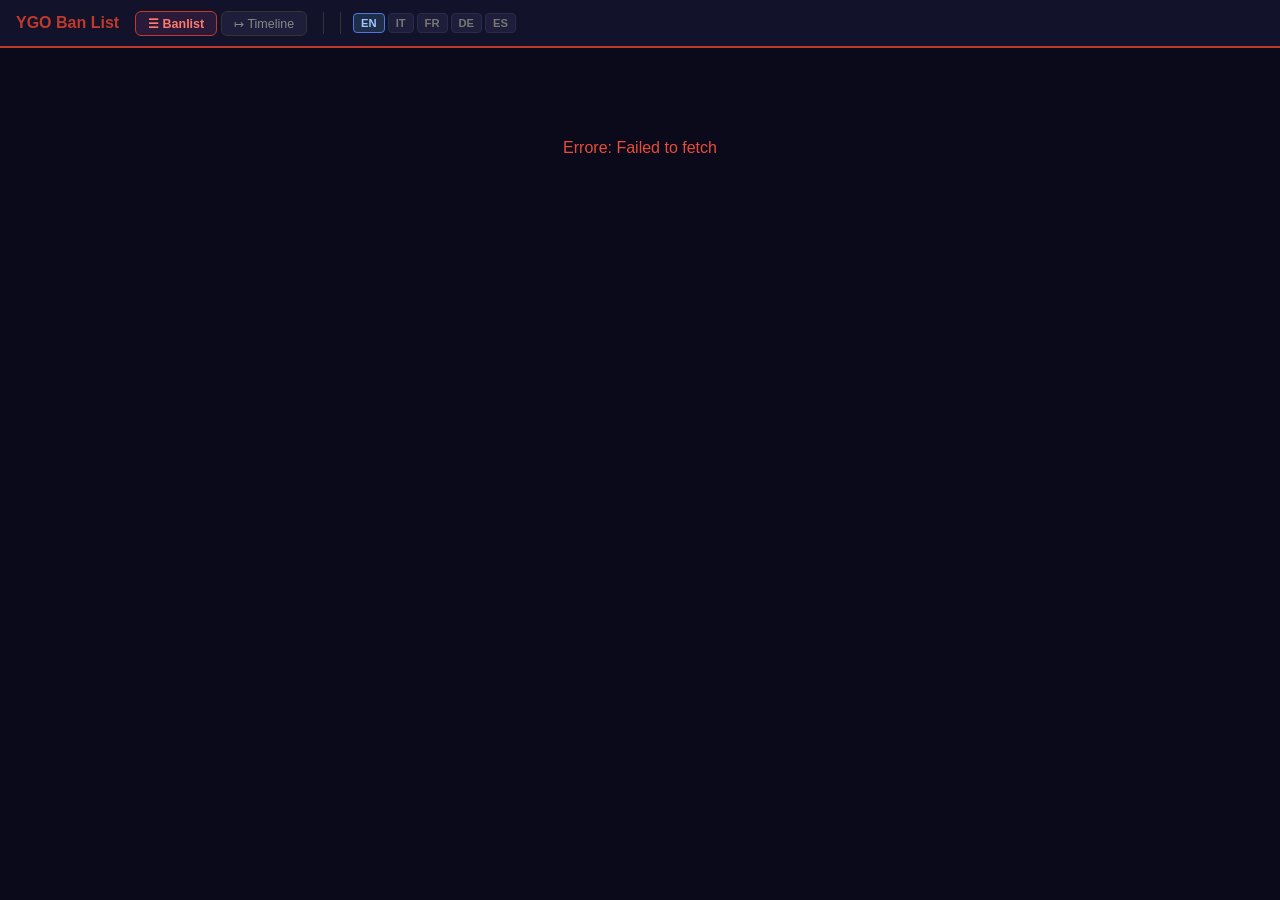
==== banlist_timeline.html @ 9d5bcd95 "Initial deploy: YGO Database web application - index.html: landing page with section cards - banlist" ====
<!DOCTYPE html>
<html lang="en">
<head>
<meta charset="UTF-8">
<meta name="viewport" content="width=device-width, initial-scale=1.0">
<title>YuGiOh TCG Ban List Timeline</title>
<link rel="stylesheet" href="lang.css">
<style>
  * { box-sizing: border-box; margin: 0; padding: 0; }
  body { font-family: 'Segoe UI', sans-serif; background: #0d0d1a; color: #e0e0e0; overflow: hidden; }

  /* ── Filters bar (single top bar) ─────────────────────────────────── */
  #filters {
    display: flex; align-items: center; gap: 8px; flex-wrap: nowrap;
    padding: 8px 16px;
    background: #12122a;
    border-bottom: 2px solid #c0392b;
    height: 48px;
    overflow: hidden;
  }
  #app-title {
    font-size: 1rem; font-weight: bold; color: #c0392b;
    white-space: nowrap; margin-right: 8px; flex: 0 0 auto;
  }
  .filter-sep { width: 1px; height: 22px; background: #333; margin: 0 4px; flex: 0 0 auto; }

  /* Status legend buttons */
  .status-btn {
    display: flex; align-items: center; gap: 5px;
    background: #1e1e3a; border: 1px solid #444;
    border-radius: 6px; padding: 4px 10px; font-size: 0.78rem;
    cursor: pointer; transition: all 0.15s; white-space: nowrap; flex: 0 0 auto;
    color: #e0e0e0;
  }
  .status-btn .dot { width: 9px; height: 9px; border-radius: 50%; }
  .status-btn:hover { background: #2a2a4a; color: #fff; }
  .status-btn.active-0 { background: rgba(192,57,43,0.3); border-color: #c0392b; color: #fff; }
  .status-btn.active-1 { background: rgba(230,126,34,0.3); border-color: #e67e22; color: #fff; }
  .status-btn.active-2 { background: rgba(240,180,41,0.3); border-color: #f0b429; color: #fff; }

  /* Type buttons */
  .filter-btn {
    background: #1e1e3a; color: #e0e0e0; border: 1px solid #444;
    border-radius: 6px; padding: 4px 12px; font-size: 0.78rem;
    cursor: pointer; transition: all 0.15s; white-space: nowrap; flex: 0 0 auto;
  }
  .filter-btn:hover { background: #2a2a5a; }
  .filter-btn.active-spell { background: #1a5a9a; border-color: #4a9adf; color: #fff; }
  .filter-btn.active-trap  { background: #6a1a4a; border-color: #df4a9a; color: #fff; }

  #monster-filter {
    background: #1e1e3a; color: #e0e0e0; border: 1px solid #444;
    border-radius: 6px; padding: 4px 8px; font-size: 0.78rem;
    cursor: pointer; flex: 0 0 auto;
  }
  #monster-filter.active { border-color: #f0b429; color: #f0b429; }

  #search-box {
    background: #1e1e3a; color: #e0e0e0; border: 1px solid #444;
    border-radius: 6px; padding: 4px 10px; font-size: 0.78rem;
    width: 180px; flex: 0 0 auto;
  }
  #card-count { font-size: 0.75rem; color: #888; margin-left: auto; flex: 0 0 auto; white-space: nowrap; }

  /* ── Chart layout ──────────────────────────────────────────────────── */
  #chart-container {
    display: flex;
    height: calc(100vh - 48px);
    overflow: hidden;
  }

  /* Y axis */
  #y-axis {
    flex: 0 0 240px;
    display: flex; flex-direction: column;
    overflow: hidden;
    background: #111125;
    border-right: 2px solid #2a2a4a;
  }
  #y-header-top, #y-header {
    height: 60px; flex: 0 0 60px;
    background: #1a1a2e;
    display: flex; align-items: center;
    padding: 0 12px;
    font-size: 0.75rem; color: #888; font-weight: bold; letter-spacing: 0.04em;
  }
  #y-header-top { border-bottom: 1px solid #333; }
  #y-header     { border-top:    1px solid #333; }
  #y-scroll {
    flex: 1; overflow-y: auto; overflow-x: hidden;
    scrollbar-width: none;
  }
  #y-scroll::-webkit-scrollbar { display: none; }
  .card-label {
    height: 28px;
    display: flex; align-items: center;
    padding: 0 12px;
    font-size: 0.75rem;
    cursor: pointer;
    white-space: nowrap; overflow: hidden; text-overflow: ellipsis;
    border-bottom: 1px solid #181828;
    transition: background 0.12s;
    user-select: none;
  }
  .card-label:nth-child(even) { background: #0f0f20; }
  .card-label:nth-child(odd)  { background: #0d0d1a; }
  .card-label:hover { background: #252545 !important; color: #f0c040; }

  /* X scroll area */
  #x-scroll-wrapper {
    flex: 1;
    display: flex; flex-direction: column;
    overflow: hidden;
  }

  /* Top date header */
  #x-header-top {
    flex: 0 0 60px; height: 60px;
    display: flex; flex-direction: column;
    background: #1a1a2e;
    border-bottom: 1px solid #333;
    overflow-x: hidden;
  }
  /* Bottom date header */
  #x-header {
    flex: 0 0 60px; height: 60px;
    display: flex; flex-direction: column;
    background: #1a1a2e;
    border-top: 1px solid #333;
    overflow-x: hidden;
  }
  #x-header-months-top, #x-header-months {
    display: flex; height: 36px; flex: 0 0 36px;
  }
  #x-header-years-top, #x-header-years {
    display: flex; height: 24px; flex: 0 0 24px;
  }
  .month-cell {
    width: 56px; min-width: 56px; height: 36px;
    font-size: 0.68rem; color: #ccc;
    display: flex; align-items: center; justify-content: center;
    border-right: 1px solid #222236;
    white-space: nowrap; overflow: hidden;
    flex: 0 0 56px;
  }
  .month-cell.year-boundary { border-right: 2px solid #4a4a8a; }
  .year-cell {
    height: 24px;
    font-size: 0.74rem; font-weight: bold; color: #f0b429;
    display: flex; align-items: center; justify-content: center;
    border-right: 2px solid #4a4a8a;
    background: #13132a;
    white-space: nowrap; overflow: hidden;
    flex: 0 0 auto;
  }

  /* Rows */
  #x-rows-wrapper {
    flex: 1; overflow: auto;
    position: relative;
  }
  #x-rows-wrapper::-webkit-scrollbar { height: 7px; width: 7px; background: #111; }
  #x-rows-wrapper::-webkit-scrollbar-thumb { background: #3a3a5a; border-radius: 4px; }
  #rows-container {
    display: flex; flex-direction: column;
    min-width: max-content;
    position: relative;
  }
  .chart-row {
    height: 28px; display: flex;
    border-bottom: 1px solid #181828;
  }
  .chart-row:nth-child(even) { background: #0f0f20; }
  .chart-row:nth-child(odd)  { background: #0d0d1a; }
  .chart-row:hover { filter: brightness(1.18); }
  .chart-cell {
    width: 56px; min-width: 56px; height: 28px;
    border-right: 1px solid #161626;
    flex: 0 0 56px;
  }
  .chart-cell.year-boundary { border-right: 2px solid #4a4a8a; }
  .cell-forbidden   { background: #c0392b; }
  .cell-limited     { background: #e67e22; }
  .cell-semilimited { background: #f0b429; }

  /* Column guide */
  #col-guide {
    position: absolute; top: 0; width: 1px; height: 100%;
    background: rgba(255,255,255,0.12);
    pointer-events: none; display: none;
    z-index: 5;
  }

  /* Cell tooltip */
  #cell-tooltip {
    position: fixed; display: none;
    background: #1e1e3a; border: 1px solid #444;
    border-radius: 6px; padding: 5px 10px;
    font-size: 0.75rem; color: #e0e0e0;
    pointer-events: none; z-index: 150;
    white-space: nowrap;
    box-shadow: 0 2px 8px rgba(0,0,0,0.5);
  }
  #cell-tooltip .tt-status { font-weight: bold; }
  #cell-tooltip .tt-date   { color: #aaa; font-size: 0.7rem; margin-top: 2px; }

  /* Popup */
  #popup-overlay {
    display: none; position: fixed; inset: 0;
    background: rgba(0,0,0,0.75); z-index: 100;
    align-items: center; justify-content: center;
  }
  #popup-overlay.active { display: flex; }
  #popup {
    background: #1a1a2e; border: 1px solid #c0392b;
    border-radius: 10px; padding: 24px;
    max-width: 780px; width: 94%;
    display: flex; gap: 20px;
    position: relative; max-height: 90vh; overflow-y: auto;
  }
  #popup-close {
    position: absolute; top: 10px; right: 14px;
    background: none; border: none; color: #aaa;
    font-size: 1.4rem; cursor: pointer; line-height: 1;
  }
  #popup-close:hover { color: #c0392b; }
  #popup-img {
    flex: 0 0 160px;
    display: flex; align-items: flex-start; justify-content: center;
  }
  #popup-img img {
    width: 160px; border-radius: 6px; border: 1px solid #444;
    object-fit: cover; cursor: zoom-in;
    transition: transform 0.15s, box-shadow 0.15s;
  }
  #popup-img img:hover { transform: scale(1.04); box-shadow: 0 0 12px rgba(240,180,41,0.4); }
  #popup-img .no-img {
    width: 160px; height: 220px; background: #2a2a4a; border-radius: 6px;
    display: flex; align-items: center; justify-content: center;
    font-size: 0.7rem; color: #666;
  }
  #zoom-overlay {
    display: none; position: fixed; inset: 0;
    background: rgba(0,0,0,0.92); z-index: 200;
    align-items: center; justify-content: center; cursor: zoom-out;
  }
  #zoom-overlay.active { display: flex; }
  #zoom-overlay img {
    max-width: min(421px, 90vw); max-height: 90vh;
    border-radius: 10px; border: 2px solid #f0b429;
    box-shadow: 0 0 40px rgba(240,180,41,0.3);
    pointer-events: none;
  }
  #popup-info { flex: 1; }
  #popup-name { font-size: 1.25rem; font-weight: bold; color: #f0b429; margin-bottom: 8px; }
  #popup-meta { font-size: 0.85rem; color: #aaa; margin-bottom: 12px; line-height: 1.6; }
  #popup-desc { font-size: 0.88rem; line-height: 1.6; color: #ccc; }
  #popup-history { margin-top: 12px; }
  #popup-history h4 { font-size: 0.85rem; color: #888; margin-bottom: 8px; }
  .history-entry { display: flex; align-items: center; gap: 8px; font-size: 0.82rem; margin-bottom: 5px; }
  .history-dot { width: 10px; height: 10px; border-radius: 50%; flex: 0 0 10px; }
  .dot-0 { background: #c0392b; }
  .dot-1 { background: #e67e22; }
  .dot-2 { background: #f0b429; }

  /* ── Mode toggle ─────────────────────────────────────────────────── */
  #mode-toggle {
    display: flex; gap: 4px; flex: 0 0 auto; margin-right: 4px;
  }
  .mode-btn {
    background: #1e1e3a; color: #888; border: 1px solid #333;
    border-radius: 6px; padding: 4px 12px; font-size: 0.78rem;
    cursor: pointer; transition: all 0.15s; white-space: nowrap;
  }
  .mode-btn:hover { background: #2a2a4a; color: #ccc; }
  .mode-btn.active { background: #2a1a3a; border-color: #c0392b; color: #ff7a6a; font-weight: bold; }

  /* ── Banlist view ────────────────────────────────────────────────── */
  #view-banlist {
    display: none;
    height: calc(100vh - 48px);
    overflow-y: auto;
    background: #0a0a1a;
  }
  #view-banlist.visible { display: block; }
  #view-timeline.hidden { display: none; }

  #bl-loading {
    display: flex; flex-direction: column; align-items: center; justify-content: center;
    height: 200px; gap: 14px; color: #888;
  }
  .bl-spinner {
    width: 40px; height: 40px;
    border: 3px solid #222; border-top-color: #c0392b;
    border-radius: 50%; animation: spin 0.8s linear infinite;
  }
  @keyframes spin { to { transform: rotate(360deg); } }

  .bl-stats {
    display: flex; gap: 16px; padding: 16px 24px;
    background: #0f0f20; border-bottom: 1px solid #1a1a2a; flex-wrap: wrap;
  }
  .bl-stat { flex: 1; min-width: 120px; padding: 12px 16px; border-radius: 8px; text-align: center; }
  .bl-stat.s-forbidden { background: #1e0000; border: 1px solid #c0392b; }
  .bl-stat.s-limited   { background: #1a1000; border: 1px solid #e67e22; }
  .bl-stat.s-semi      { background: #1a1400; border: 1px solid #f0b429; }
  .bl-stat.s-total     { background: #080818; border: 1px solid #3a5aaa; }
  .bl-stat .bl-num { font-size: 1.8rem; font-weight: bold; }
  .bl-stat .bl-lbl { font-size: 0.75rem; color: #888; margin-top: 2px; }
  .bl-stat.s-forbidden .bl-num { color: #e74c3c; }
  .bl-stat.s-limited   .bl-num { color: #e67e22; }
  .bl-stat.s-semi      .bl-num { color: #f0b429; }
  .bl-stat.s-total     .bl-num { color: #7f9cf5; }

  .bl-charts { display: grid; grid-template-columns: 1fr 1fr; gap: 16px; padding: 16px 24px; }
  .bl-chart-box { background: #0f0f20; border-radius: 10px; padding: 16px; border: 1px solid #1a1a2a; }
  .bl-chart-box h2 { font-size: 0.8rem; color: #666; margin-bottom: 10px; text-transform: uppercase; letter-spacing: 1px; }
  .bl-chart-wrap { position: relative; height: 220px; }

  .bl-table-section { padding: 0 24px 24px; }
  .bl-table-section h2 { font-size: 0.85rem; color: #666; margin-bottom: 10px; text-transform: uppercase; letter-spacing: 1px; padding-top: 8px; }
  .bl-filters { display: flex; gap: 8px; margin-bottom: 10px; flex-wrap: wrap; align-items: center; }
  .bl-filters input {
    padding: 5px 12px; border-radius: 6px; border: 1px solid #2a2a3a;
    background: #111; color: #fff; font-size: 0.82rem; flex: 1; min-width: 160px;
  }
  .bl-fbtn {
    padding: 5px 12px; border-radius: 6px; border: 1px solid #2a2a3a;
    background: #111; color: #777; cursor: pointer; font-size: 0.78rem; transition: all 0.12s;
  }
  .bl-fbtn:hover, .bl-fbtn.active { color: #fff; }
  .bl-fbtn.f-all.active     { background: #10103a; border-color: #4466ff; color: #88aaff; }
  .bl-fbtn.f-forbidden.active { background: #1e0000; border-color: #c0392b; color: #ff6b5b; }
  .bl-fbtn.f-limited.active   { background: #1a1200; border-color: #e67e22; color: #ffaa55; }
  .bl-fbtn.f-semi.active      { background: #1a1400; border-color: #f0b429; color: #f0b429; }
  .bl-count { color: #555; font-size: 0.8rem; margin-bottom: 8px; }
  table.bl-tbl { width: 100%; border-collapse: collapse; font-size: 0.83rem; }
  table.bl-tbl th {
    background: #111125; color: #666; padding: 8px 10px; text-align: left;
    font-weight: 600; text-transform: uppercase; font-size: 0.7rem;
    letter-spacing: 0.5px; cursor: pointer; user-select: none; white-space: nowrap;
  }
  table.bl-tbl th:hover { color: #bbb; }
  table.bl-tbl td { padding: 7px 10px; border-bottom: 1px solid #141424; }
  table.bl-tbl tr[data-bi]:hover td { background: #111125; cursor: pointer; }
  table.bl-tbl tr:nth-child(even) td { background: #0c0c1c; }
  .bl-badge { display: inline-block; padding: 2px 7px; border-radius: 4px; font-size: 0.72rem; font-weight: bold; }
  .bl-badge.Forbidden    { background: #1e0000; color: #e74c3c; border: 1px solid #c0392b; }
  .bl-badge.Limited      { background: #1a1000; color: #e67e22; border: 1px solid #e67e22; }
  .bl-badge.Semi-Limited { background: #1a1400; color: #f0b429; border: 1px solid #f0b429; }
  .bl-type { display: inline-block; padding: 2px 7px; border-radius: 4px; font-size: 0.72rem; }
  .bl-type.Monster { background: #1a0a00; color: #e67e22; border: 1px solid #7a3a00; }
  .bl-type.Spell   { background: #00100a; color: #1abc9c; border: 1px solid #0a5a3a; }
  .bl-type.Trap    { background: #12001a; color: #9b59b6; border: 1px solid #5a1a7a; }
  .bl-pagination { display: flex; gap: 6px; justify-content: center; margin-top: 12px; align-items: center; flex-wrap: wrap; }
  .bl-pagination button {
    padding: 4px 10px; border-radius: 5px; border: 1px solid #2a2a3a;
    background: #111; color: #888; cursor: pointer; font-size: 0.78rem;
  }
  .bl-pagination button:disabled { opacity: 0.3; cursor: default; }
  .bl-pagination button:not(:disabled):hover,
  .bl-pagination button.pactive { background: #151535; color: #fff; border-color: #4466ff; }
  .bl-updated { font-size: 0.72rem; color: #444; padding: 0 24px 6px; }
  #bl-date-bar {
    display: flex; align-items: center; gap: 10px;
    padding: 10px 24px 0; flex-wrap: wrap;
  }
  #bl-date-bar label { font-size: 0.78rem; color: #888; }
  #bl-date-sel {
    background: #1e1e3a; color: #e0e0e0; border: 1px solid #444;
    border-radius: 6px; padding: 4px 10px; font-size: 0.8rem; cursor: pointer;
    min-width: 160px;
  }
  #bl-date-sel:focus { outline: none; border-color: #c0392b; }
  #bl-date-info { font-size: 0.75rem; color: #555; }
</style>
</head>
<body>
<script src="https://cdn.jsdelivr.net/npm/chart.js@4.4.0/dist/chart.umd.min.js"></script>

<div id="filters">
  <span id="app-title">YGO Ban List</span>
  <div id="mode-toggle">
    <button class="mode-btn active" id="btn-mode-banlist" onclick="switchMode('banlist')">&#9776; Banlist</button>
    <button class="mode-btn" id="btn-mode-timeline" onclick="switchMode('timeline')">&#8614; Timeline</button>
  </div>
  <div class="filter-sep"></div>
  <div id="timeline-filters" style="display:flex;align-items:center;gap:8px;">
    <button class="status-btn" id="btn-s0" data-s="0"><span class="dot" style="background:#c0392b"></span>Forbidden</button>
    <button class="status-btn" id="btn-s1" data-s="1"><span class="dot" style="background:#e67e22"></span>Limited</button>
    <button class="status-btn" id="btn-s2" data-s="2"><span class="dot" style="background:#f0b429"></span>Semi-Limited</button>
    <div class="filter-sep"></div>
    <button class="filter-btn" id="btn-spell">Spell</button>
    <button class="filter-btn" id="btn-trap">Trap</button>
    <select id="monster-filter"><option value="">All Monsters</option></select>
    <div class="filter-sep"></div>
    <input id="search-box" type="text" placeholder="Search card name..." />
  </div>
  <span id="card-count"></span>
  <div class="filter-sep"></div>
  <div id="lang-container"></div>
</div>

<div id="chart-container" id="view-timeline">

  <div id="y-axis">
    <div id="y-header-top">Card Name</div>
    <div id="y-scroll"><div id="y-labels"></div></div>
    <div id="y-header">Card Name</div>
  </div>

  <div id="x-scroll-wrapper">
    <div id="x-header-top">
      <div id="x-header-months-top"></div>
      <div id="x-header-years-top"></div>
    </div>
    <div id="x-rows-wrapper">
      <div id="col-guide"></div>
      <div id="rows-container"></div>
    </div>
    <div id="x-header">
      <div id="x-header-months"></div>
      <div id="x-header-years"></div>
    </div>
  </div>

</div>

<!-- ── Banlist current view ─────────────────────────────────────────── -->
<div id="view-banlist">
  <div id="bl-loading"><div class="bl-spinner"></div><span>Caricamento banlist TCG...</span></div>
  <div id="bl-app" style="display:none">
    <div class="bl-stats">
      <div class="bl-stat s-forbidden"><div class="bl-num" id="bl-cnt-f">0</div><div class="bl-lbl">Vietate</div></div>
      <div class="bl-stat s-limited">  <div class="bl-num" id="bl-cnt-l">0</div><div class="bl-lbl">Limitate</div></div>
      <div class="bl-stat s-semi">     <div class="bl-num" id="bl-cnt-s">0</div><div class="bl-lbl">Semi-Limitate</div></div>
      <div class="bl-stat s-total">    <div class="bl-num" id="bl-cnt-t">0</div><div class="bl-lbl">Totale</div></div>
    </div>
    <div class="bl-updated" id="bl-updated"></div>
    <div id="bl-date-bar">
      <label>Ban List:</label>
      <select id="bl-date-sel" onchange="blSelectDate(this.value)">
        <option value="current">&#9654; Ultima (attuale)</option>
      </select>
      <span id="bl-date-info"></span>
    </div>
    <div class="bl-charts">
      <div class="bl-chart-box"><h2>Distribuzione Status</h2><div class="bl-chart-wrap"><canvas id="bl-donut"></canvas></div></div>
      <div class="bl-chart-box"><h2>Per tipo di carta</h2><div class="bl-chart-wrap"><canvas id="bl-bar"></canvas></div></div>
    </div>
    <div class="bl-table-section">
      <h2>Lista Completa Banlist TCG</h2>
      <div class="bl-filters">
        <input type="text" id="bl-search" placeholder="Cerca carta..." oninput="blApplyFilters()">
        <button class="bl-fbtn f-all active"  onclick="blSetStatus('all',this)">Tutte</button>
        <button class="bl-fbtn f-forbidden"   onclick="blSetStatus('Forbidden',this)">Forbidden</button>
        <button class="bl-fbtn f-limited"     onclick="blSetStatus('Limited',this)">Limited</button>
        <button class="bl-fbtn f-semi"        onclick="blSetStatus('Semi-Limited',this)">Semi-Limited</button>
        <button class="bl-fbtn f-all active"  onclick="blSetType('all',this)" style="margin-left:8px">Tutti i tipi</button>
        <button class="bl-fbtn"               onclick="blSetType('Monster',this)">Monster</button>
        <button class="bl-fbtn"               onclick="blSetType('Spell',this)">Spell</button>
        <button class="bl-fbtn"               onclick="blSetType('Trap',this)">Trap</button>
      </div>
      <div id="bl-count" class="bl-count"></div>
      <table class="bl-tbl">
        <thead><tr>
          <th onclick="blSortBy('name')">Nome &#8597;</th>
          <th onclick="blSortBy('status')">Status &#8597;</th>
          <th onclick="blSortBy('type')">Tipo &#8597;</th>
          <th onclick="blSortBy('subtype')">Sottotipo</th>
          <th onclick="blSortBy('level')">Lv &#8597;</th>
          <th onclick="blSortBy('atk')">ATK &#8597;</th>
          <th onclick="blSortBy('attribute')">Attr &#8597;</th>
        </tr></thead>
        <tbody id="bl-tbody"></tbody>
      </table>
      <div class="bl-pagination" id="bl-pagination"></div>
    </div>
  </div>
</div>
  <div class="tt-status"></div>
  <div class="tt-date"></div>
</div>

<div id="zoom-overlay"><img id="zoom-img" src="" alt="" /></div>

<div id="popup-overlay">
  <div id="popup">
    <button id="popup-close" title="Close">&#x2715;</button>
    <div id="popup-img"></div>
    <div id="popup-info">
      <div id="popup-name"></div>
      <div id="popup-meta"></div>
      <div id="popup-desc"></div>
      <div id="popup-history"></div>
    </div>
  </div>
</div>

<script src="names.js"></script>
<script src="lang.js"></script>
<script>
const CARDS = [{"name": "\"A Case for K9\"", "base": "Spell", "type": "Spell Card", "cid": "21385", "img": "https://images.ygoprodeck.com/images/cards_small/80181649.jpg", "desc": "When this card is activated: You can add 1 \"K9\" monster from your Deck to your hand. \"K9\" monsters you control gain 900 ATK during any turn in which your opponent has activated a monster effect in the hand or GY. If this card in the Spell & Trap Zone is destroyed by card effect: You can Set 1 \"K9\" Quick-Play Spell from your Deck or GY. You can only use this effect of \"\"A Case for K9\"\" once per turn. You can only activate 1 \"\"A Case for K9\"\" per turn.", "race": "Continuous", "atk": null, "def": null, "tcg_date": "2025-07-31", "first_set": "Justice Hunters", "first_set_code": "JUSH", "names": {"it": "\"Un Caso per K9\"", "fr": "\"Une Affaire pour K9\"", "de": "„Ein Fall für K9“", "es": "\"Un Caso para K9\""}, "descs": {"it": "Quando questa carta viene attivata: puoi aggiungere 1 mostro \"K9\" dal tuo Deck alla tua mano. I mostri \"K9\" che controlli guadagnano 900 ATK durante qualsiasi turno in cui il tuo avversario ha attivato l'effetto di un mostro nella mano o Cimitero. Se questa carta nella Zona Magie & Trappole viene distrutta dall'effetto di una carta: puoi Posizionare 1 Magia Rapida \"K9\" dal tuo Deck o Cimitero. Puoi utilizzare questo effetto di \"\"Un Caso per K9\"\" una sola volta per turno. Puoi attivare solo 1 \"\"Un Caso per K9\"\" per turno.", "fr": "Lorsque cette carte est activée : vous pouvez ajouter 1 monstre \"K9\" depuis votre Deck à votre main. Les monstres \"K9\" que vous contrôlez gagnent 900 ATK durant les tours où votre adversaire a activé un effet de monstre dans la main ou Cimetière. Si cette carte dans la Zone Magie & Piège est détruite par un effet de carte : vous pouvez Poser 1 Magie Jeu-Rapide \"K9\" depuis votre Deck ou Cimetière. Vous ne pouvez utiliser cet effet de \"\"Une Affaire pour K9\"\" qu'une fois par tour. Vous ne pouvez activer qu'1 \"\"Une Affaire pour K9\"\" par tour.", "de": "Wenn diese Karte aktiviert wird: Du kannst deiner Hand 1 „K9“-Monster von deinem Deck hinzufügen. „K9“-Monster, die du kontrollierst, erhalten während jedes Spielzugs, in dem dein Gegner einen Monstereffekt in der Hand oder im Friedhof aktiviert hat, 900 ATK. Falls diese Karte in der Zauber- & Fallenzone durch einen Karteneffekt zerstört wird: Du kannst 1 „K9“-Schnellzauber von deinem Deck oder Friedhof setzen. Du kannst diesen Effekt von „„Ein Fall für K9““ nur einmal pro Spielzug verwenden. Du kannst nur 1 „„Ein Fall für K9““ pro Spielzug aktivieren.", "es": "Cuando esta carta es activada: puedes añadir a tu mano 1 monstruo \"K9\" en tu Deck. Los monstruos \"K9\" que controles ganan 900 ATK durante cualquier turno en el que tu adversario ha activado un efecto de monstruo en la mano o Cementerio. Si esta carta en la Zona de Magia y Trampas es destruida por el efecto de una carta: puedes Colocar 1 Mágica de Juego Rápido \"K9\" desde tu Deck o Cementerio. Sólo puedes usar este efecto de \"\"Un Caso para K9\"\" una vez por turno. Sólo puedes activar 1 \"\"Un Caso para K9\"\" por turno."}, "segments": [null, null, null, null, null, null, null, null, null, null, null, null, null, null, null, null, null, null, null, null, null, null, null, null, null, null, null, null, null, null, null, null, null, null, null, null, null, null, null, null, null, null, null, null, null, null, null, null, null, null, null, null, null, null, null, null, null, null, null, null, null, null, null, null, null, null, null, null, null, null, null, "1", "1"]}, {"name": "A Hero Lives", "base": "Spell", "type": "Spell Card", "cid": "7187", "img": "https://images.ygoprodeck.com/images/cards_small/8949584.jpg", "desc": "If you control no face-up monsters: Pay half your LP; Special Summon 1 Level 4 or lower \"Elemental HERO\" monster from your Deck.", "race": "Normal", "atk": null, "def": null, "tcg_date": "2011-09-15", "first_set": "Generation Force: Special Edition", "first_set_code": "GENF", "names": {"it": "Un Eroe Sopravvive", "fr": "Héros Vivant", "de": "Ein Held lebt", "es": "Un Héroe Vive"}, "descs": {"it": "Se non controlli nessun mostro scoperto: paga la metà dei tuoi LP; Evoca Specialmente 1 mostro \"EROE Elementale\" di Livello 4 o inferiore dal tuo Deck.", "fr": "Si vous ne contrôlez aucun monstre face recto : payez la moitié de vos LP ; Invoquez Spécialement 1 monstre \"HÉROS Élémentaire\" de max. Niveau 4 depuis votre Deck.", "de": "Falls du keine offenen Monster kontrollierst: Zahle die Hälfte deiner LP; beschwöre 1 „Elementar-HELD“-Monster der Stufe 4 oder niedriger als Spezialbeschwörung von deinem Deck.", "es": "Si no controlas monstruos boca arriba: paga la mitad de tus LP; Invoca de Modo Especial, desde tu Deck, 1 monstruo \"HÉROE Elemental\" de Nivel 4 o menor."}, "segments": [null, null, null, null, null, null, null, null, null, null, null, null, null, null, null, null, null, null, null, null, null, null, null, "2", "2", null, null, null, null, null, null, null, null, null, null, null, null, null, null, null, null, null, "1", "1", "1", "1", "1", "1", "1", "1", "1", "1", "1", "1", "1", "1", "2", null, null, null, null, null, null, null, null, null, null, null, null, null, null, null, null]}, {"name": "A-Assault Core", "base": "Monster", "type": "Union Effect Monster", "cid": "12582", "img": "https://images.ygoprodeck.com/images/cards_small/30012506.jpg", "desc": "Once per turn, you can either: Target 1 LIGHT Machine monster you control; equip this card to that target, OR: Unequip this card and Special Summon it. A monster equipped with this card is unaffected by your opponent's monster effects (except its own), also if the equipped monster would be destroyed by battle or card effect, destroy this card instead. If this card is sent from the field to the GY: You can add 1 other Union monster from your GY to your hand.", "race": "Machine", "atk": 1900, "def": 200, "tcg_date": "2016-10-20", "first_set": "Structure Deck: Seto Kaiba", "first_set_code": "SDKS", "names": {"it": "A-Nucleo d'Assalto", "fr": "Attaque du Noyau A", "de": "A-Angriffskern", "es": "A-Núcleo de Asalto"}, "descs": {"it": "Una volta per turno, puoi: scegliere come bersaglio 1 mostro LUCE Macchina che controlli; equipaggia questa carta a quel bersaglio, OPPURE: disequipaggiare questa carta ed Evocarla Specialmente. Un mostro equipaggiato con questa carta è immune agli effetti dei mostri del tuo avversario (eccetto i suoi stessi), inoltre, se il mostro equipaggiato sta per essere distrutto in battaglia o dall'effetto di una carta, distruggi invece questa carta. Se questa carta viene mandata dal Terreno al Cimitero: puoi aggiungere 1 altro mostro Unione dal tuo Cimitero alla tua mano.", "fr": "Une fois par tour, vous pouvez SOIT : ciblez 1 monstre LUMIÈRE Machine que vous contrôlez ; équipez cette carte à la cible, SOIT : déséquipez cette carte et Invoquez-la Spécialement. Un monstre équipé avec cette carte n'est pas affecté par les effets de monstre de votre adversaire (leurs propres effets exclus), et aussi, si le monstre équipé va être détruit au combat ou par un effet de carte, détruisez cette carte à la place. Si cette carte est envoyée depuis le Terrain au Cimetière : vous pouvez ajouter 1 autre monstre Union depuis votre Cimetière à votre main.", "de": "Einmal pro Spielzug kannst du: 1 LICHT Maschine-Monster wählen, das du kontrollierst; rüste das gewählte Ziel mit dieser Karte aus, ODER: Diese Karte ausklinken und als Spezialbeschwörung beschwören. Ein Monster, das mit dieser Karte ausgerüstet ist, bleibt von den Monstereffekten deines Gegners unberührt (außer von seinen eigenen), zusätzlich, falls das ausgerüstete Monster durch Kampf oder einen Karteneffekt zerstört würde, zerstöre stattdessen diese Karte. Falls diese Karte vom Spielfeld auf den Friedhof gelegt wird: Du kannst deiner Hand 1 anderes Union-Monster von deinem Friedhof hinzufügen.", "es": "Una vez por turno, puedes: selecciona 1 monstruo Máquina de LUZ que controles; equipa esta carta a ese objetivo, O: desequipa esta carta e Invócala de Modo Especial. Un monstruo equipado con esta carta no es afectado por los efectos de monstruos de tu adversario (excepto los propios) y además, si el monstruo equipado fuera a ser destruido en batalla o por efecto de una carta, destruye esta carta en su lugar. Si esta carta es mandada del Campo al Cementerio: puedes añadir a tu mano, desde tu Cementerio, otro monstruo de Unión."}, "segments": [null, null, null, null, null, null, null, null, null, null, null, null, null, null, null, null, null, null, null, null, null, null, null, null, null, null, null, null, null, null, null, null, null, null, null, null, null, null, null, null, null, null, "1", null, null, null, null, null, null, null, null, null, null, null, null, null, null, null, null, null, null, null, null, null, null, null, null, null, null, null, null, null, null]}, {"name": "ABC-Dragon Buster", "base": "Monster", "type": "Fusion Monster", "cid": "12590", "img": "https://images.ygoprodeck.com/images/cards_small/1561110.jpg", "desc": "\"A-Assault Core\" + \"B-Buster Drake\" + \"C-Crush Wyvern\"\r\nMust first be Special Summoned (from your Extra Deck) by banishing the above cards you control and/or from your GY. (You do not use \"Polymerization\".) Once per turn (Quick Effect): You can discard 1 card, then target 1 card on the field; banish it. During your opponent's turn (Quick Effect): You can Tribute this card, then target 3 of your banished LIGHT Machine Union monsters with different names; Special Summon them.", "race": "Machine", "atk": 3000, "def": 2800, "tcg_date": "2016-10-20", "first_set": "Structure Deck: Seto Kaiba", "first_set_code": "SDKS", "names": {"it": "ABC-Drago Balistico", "fr": "Briseur Dragon ABC", "de": "ABC-Drachenbuster", "es": "ABC-Dragón Beligerante"}, "descs": {"it": "\"A-Nucleo d'Assalto\" + \"B-Draghetto Balistico\" + \"C-Viverna Combattente\"\nDeve prima essere Evocato Specialmente (dal tuo Extra Deck) bandendo le carte sopra indicate che controlli e/o dal tuo Cimitero. (Non utilizzi \"Polimerizzazione\".) Una volta per turno (Effetto Rapido): puoi scartare 1 carta, poi scegliere come bersaglio 1 carta sul Terreno; bandiscila. Durante il turno del tuo avversario (Effetto Rapido): puoi offrire come Tributo questa carta, poi scegliere come bersaglio 3 dei tuoi mostri Unione LUCE Macchina banditi con nomi diversi; Evocali Specialmente.", "fr": "\"Attaque du Noyau A\" + \"Briseur du Draco B\" + \"Croc de la Vouivre C\"\nDoit d'abord être Invoquée Spécialement (depuis votre Extra Deck) en bannissant les cartes ci-dessus que vous contrôlez et/ou depuis votre Cimetière. (N'utilisez pas \"Polymérisation\".) Une fois par tour (Effet Rapide) : vous pouvez défausser 1 carte, puis ciblez 1 carte sur le Terrain ; bannissez-la. Durant le tour de votre adversaire (Effet Rapide) : vous pouvez Sacrifier cette carte, puis ciblez 3 de vos monstres Union LUMIÈRE Machine bannis de noms différents ; Invoquez-les Spécialement.", "de": "„A-Angriffskern“ + „B-Busterdrachling“ + „C-Crashwyvern“\nMuss erst als Spezialbeschwörung (von deinem Extra Deck) beschworen werden, indem du die oben aufgeführten Karten verbannst, die du kontrollierst und/oder die sich in deinem Friedhof befinden. („Polymerisation“ wird nicht verwendet.) Einmal pro Spielzug (Schnelleffekt): Du kannst 1 Karte abwerfen und dann 1 Karte auf dem Spielfeld wählen; verbanne sie. Während des Spielzugs deines Gegners (Schnelleffekt): Du kannst diese Karte als Tribut anbieten und dann 3 deiner verbannten LICHT Maschine-Union-Monster mit unterschiedlichen Namen wählen; beschwöre sie als Spezialbeschwörung.", "es": "\"A-Núcleo de Asalto\" + \"B-Drake Beligerante\" + \"C-Güiverno Compresor\"\nDebe ser primero Invocado de Modo Especial (desde tu Deck Extra) desterrando las cartas mencionadas arriba que tú controles y/o en tu Cementerio. (No usas \"Polimerización\"). Una vez por turno (Efecto Rápido): puedes descartar 1 carta, y después seleccionar 1 carta en el Campo; destiérrala. Durante el turno de tu adversario (Efecto Rápido): puedes Sacrificar esta carta, y después seleccionar 3 de tus monstruos de Unión Máquina de LUZ con nombres diferentes desterrados; Invócalos de Modo Especial."}, "segments": [null, null, null, null, null, null, null, null, null, null, null, null, null, null, null, null, null, null, null, null, null, null, null, null, null, null, null, null, null, null, null, null, null, null, null, null, null, null, null, null, null, null, null, null, null, null, null, null, null, "1", "1", "2", null, null, null, null, null, null, null, null, null, null, null, null, null, null, null, null, null, null, null, null, null]}, {"name": "Abyss Dweller", "base": "Monster", "type": "XYZ Monster", "cid": "10354", "img": "https://images.ygoprodeck.com/images/cards_small/21044178.jpg", "desc": "2 Level 4 monsters\nWhile this card has a material attached that was originally WATER, all WATER monsters you control gain 500 ATK. Once per turn (Quick Effect): You can detach 1 material from this card; your opponent cannot activate any card effects in their GY this turn.", "race": "Sea Serpent", "atk": 1700, "def": 1400, "tcg_date": "2012-12-05", "first_set": "Abyss Rising: Special Edition", "first_set_code": "ABYR", "names": {"it": "Abitante dell'Abisso", "fr": "Résident des Abysses", "de": "Abyss-Bewohner", "es": "Morador del Abismo"}, "descs": {"it": "2 mostri di Livello 4\nMentre questa carta ha attaccato un materiale che era originariamente ACQUA, tutti i mostri ACQUA che controlli guadagnano 500 ATK. Una volta per turno (Effetto Rapido): puoi staccare 1 materiale da questa carta; il tuo avversario non può attivare nessun effetto di una carta nel suo Cimitero in questo turno.", "fr": "2 monstres de Niveau 4\nTant que cette carte a un Matériel attaché qui était EAU à l'origine, tous les monstres EAU que vous contrôlez gagnent 500 ATK. Une fois par tour (Effet Rapide) : vous pouvez détacher 1 Matériel de cette carte ; ce tour, votre adversaire ne peut pas activer d'effets de carte dans son Cimetière.", "de": "2 Monster der Stufe 4\nSolange an diese Karte ein Material angehängt ist, das ursprünglich WASSER war, erhalten alle WASSER Monster, die du kontrollierst, 500 ATK. Einmal pro Spielzug (Schnelleffekt): Du kannst 1 Material von dieser Karte abhängen; dein Gegner kann in diesem Spielzug keine Karteneffekte in seinem Friedhof aktivieren.", "es": "2 monstruos de Nivel 4\nMientras esta carta tenga acoplado un material que originalmente era de AGUA, todos los monstruos de AGUA que controles ganan 500 ATK. Una vez por turno (Efecto Rápido): puedes desacoplar 1 material de esta carta; tu adversario no puede activar ningún efecto de carta en su Cementerio este turno."}, "segments": [null, null, null, null, null, null, null, null, null, null, null, null, null, null, null, null, null, null, null, null, null, null, null, null, null, null, null, null, null, null, null, null, null, null, null, null, null, null, null, null, null, null, null, null, null, null, null, null, null, null, null, null, null, null, null, null, null, null, null, null, null, null, null, null, null, null, null, null, "0", "0", "0", "0", "0"]}, {"name": "Abyss Soldier", "base": "Monster", "type": "Effect Monster", "cid": "5927", "img": "https://images.ygoprodeck.com/images/cards_small/18318842.jpg", "desc": "Once per turn: You can discard 1 WATER monster to the Graveyard to target 1 card on the field; return it to the hand.", "race": "Aqua", "atk": 1800, "def": 1300, "tcg_date": "2004-11-26", "first_set": "Yu-Gi-Oh! Capsule Monster Coliseum promotional cards", "first_set_code": "CMC", "names": {"it": "Soldato dell'Abisso", "fr": "Soldat des Abysses", "de": "Abgrund-Soldat", "es": "Soldado del Abismo"}, "descs": {"it": "Una volta per turno: puoi scartare 1 mostro ACQUA al Cimitero per scegliere come bersaglio 1 carta sul Terreno; falla ritornare nella mano.", "fr": "Une fois par tour : vous pouvez défausser 1 monstre EAU au Cimetière pour cibler 1 carte sur le Terrain ; renvoyez-la à la main.", "de": "Einmal pro Spielzug: Du kannst 1 WASSER Monster auf den Friedhof abwerfen, um 1 Karte auf dem Spielfeld zu wählen; gib sie auf die Hand zurück.", "es": "Una vez por turno: puedes descartar al Cementerio 1 monstruo de AGUA para seleccionar 1 carta en el Campo; devuélvela a la mano."}, "segments": [null, null, null, null, null, null, null, null, "2", "2", null, null, null, null, null, null, null, null, null, null, null, null, null, null, null, null, null, null, null, null, null, null, null, null, null, null, null, null, null, null, null, null, null, null, null, null, null, null, null, null, null, null, null, null, null, null, null, null, null, null, null, null, null, null, null, null, null, null, null, null, null, null, null]}, {"name": "Advanced Ritual Art", "base": "Spell", "type": "Spell Card", "cid": "6996", "img": "https://images.ygoprodeck.com/images/cards_small/46052429.jpg", "desc": "This card is used to Ritual Summon any 1 Ritual Monster. You must also send Normal Monsters from your Deck to the GY whose total Levels equal the Level of that Ritual Monster.", "race": "Ritual", "atk": null, "def": null, "tcg_date": "2007-03-14", "first_set": "Strike of Neos: Special Edition", "first_set_code": "STON", "names": {"it": "Arte Avanzata del Rituale", "fr": "Art du Rituel Avancé", "de": "Fortgeschrittene Ritualkunst", "es": "Arte Ritual Avanzado"}, "descs": {"it": "Questa carta viene utilizzata per Evocare tramite Rituale 1 qualsiasi Mostro Rituale. Devi anche mandare dal tuo Deck al Cimitero Mostri Normali con Livello totale pari al Livello di quel Mostro Rituale.", "fr": "Cette carte est utilisée pour Invoquer Rituellement 1 Monstre Rituel. Vous devez aussi envoyer des Monstres Normaux depuis votre Deck au Cimetière dont le Niveau total est égal au Niveau du Monstre Rituel.", "de": "Diese Karte wird verwendet, um 1 beliebiges Ritualmonster als Ritualbeschwörung zu beschwören. Du musst zusätzlich Normale Monster von deinem Deck auf den Friedhof legen, deren gemeinsame Stufe der Stufe des Ritualmonsters entspricht.", "es": "Esta carta es usada para Invocar por Ritual 1 Monstruo de Ritual. También debes mandar al Cementerio Monstruos Normales en tu Deck cuyos Niveles totales sean iguales al Nivel de ese Monstruo de Ritual."}, "segments": [null, null, null, null, null, null, null, null, null, null, null, null, null, null, "1", "1", "1", "1", "1", "1", "1", "1", "1", "1", "2", "2", "2", "2", "2", "2", "2", "2", "2", "2", null, null, null, null, null, null, null, null, null, null, null, null, null, null, null, null, null, null, null, null, null, null, null, null, null, null, null, null, null, null, null, null, null, null, null, null, null, null, null]}, {"name": "Agido the Ancient Sentinel", "base": "Monster", "type": "Effect Monster", "cid": "17606", "img": "https://images.ygoprodeck.com/images/cards_small/62320425.jpg", "desc": "If a card(s) is sent from the hand or Deck to your opponent's GY (except during the Damage Step): You can Special Summon this card from your hand, then you can Special Summon 1 Level 4 EARTH Fairy monster from your GY, except \"Agido the Ancient Sentinel\". If this card is sent from the hand or Deck to the GY: You can activate this effect; each player sends the top 5 cards of their Deck to the GY (or their entire Deck, if less than 5), then, if \"Exchange of the Spirit\" is in your GY, you can send 5 more cards from the top of either player's Deck to the GY. You can only use each effect of \"Agido the Ancient Sentinel\" once per turn.", "race": "Fairy", "atk": 1500, "def": 1300, "tcg_date": "2022-11-03", "first_set": "Magnificent Mavens", "first_set_code": "MAMA", "names": {"it": "Agido la Sentinella Antica", "fr": "Agido l'Ancienne Sentinelle", "de": "Agido der alte Wachposten", "es": "Agido el Centinela Antiguo"}, "descs": {"it": "Se una o più carte vengono mandate dalla mano o Deck al Cimitero del tuo avversario (eccetto durante il Damage Step): puoi Evocare Specialmente questa carta dalla tua mano, poi puoi Evocare Specialmente 1 mostro TERRA Fata di Livello 4 dal tuo Cimitero, eccetto \"Agido la Sentinella Antica\". Se questa carta viene mandata dalla mano o Deck al Cimitero: puoi attivare questo effetto; ogni giocatore manda le prime 5 carte del suo Deck al Cimitero (o tutto il suo Deck, se meno di 5), poi, se \"Scambio dello Spirito\" è nel tuo Cimitero, puoi mandare altre 5 carte dalla cima del Deck di qualsiasi giocatore al Cimitero. Puoi utilizzare ogni effetto di \"Agido la Sentinella Antica\" una sola volta per turno.", "fr": "Si une ou plusieurs cartes sont envoyées depuis la main ou Deck au Cimetière de votre adversaire (sauf durant la Damage Step) : vous pouvez Invoquer Spécialement cette carte depuis votre main, puis vous pouvez Invoquer Spécialement 1 monstre TERRE Elfe de Niveau 4 (\"Agido l'Ancienne Sentinelle\" exclu) depuis votre Cimetière. Si cette carte est envoyée depuis la main ou Deck au Cimetière : vous pouvez activer cet effet ; chaque joueur envoie les 5 cartes du dessus de son Deck au Cimetière (ou tout son Deck, s'il en a moins de 5), puis, si \"Permutation des Mondes\" est dans votre Cimetière, vous pouvez envoyer 5 cartes supplémentaires du dessus du Deck de l'un des joueurs au Cimetière. Vous ne pouvez utiliser chaque effet de \"Agido l'Ancienne Sentinelle\" qu'une fois par tour.", "de": "Falls eine oder mehr Karten von der Hand oder dem Deck auf den Friedhof deines Gegners gelegt werden (außer während des Damage Steps): Du kannst diese Karte als Spezialbeschwörung von deiner Hand beschwören, dann kannst du 1 ERDE Fee-Monster der Stufe 4 als Spezialbeschwörung von deinem Friedhof beschwören, außer „Agido der alte Wachposten“. Falls diese Karte von der Hand oder dem Deck auf den Friedhof gelegt wird: Du kannst diesen Effekt aktivieren; jeder Spieler legt die obersten 5 Karten seines Decks auf den Friedhof (oder sein gesamtes Deck, falls es weniger als 5 enthält), dann, falls sich „Austausch des Geistes“ in deinem Friedhof befindet, kannst du 5 weitere oberste Karten des Decks eines beliebigen Spielers auf den Friedhof legen. Du kannst jeden Effekt von „Agido der alte Wachposten“ nur einmal pro Spielzug verwenden.", "es": "Si una o más cartas son mandadas de la mano o Deck al Cementerio de tu adversario (excepto durante el Damage Step): puedes Invocar esta carta de Modo Especial desde tu mano, y después puedes Invocar de Modo Especial 1 monstruo Hada de TIERRA de Nivel 4 desde tu Cementerio, excepto \"Agido el Centinela Antiguo\". Si esta carta es mandada de la mano o Deck al Cementerio: puedes activar este efecto; cada jugador manda al Cementerio las 5 cartas de la parte superior de su Deck (o su Deck entero, si hay menos de 5) y después, si \"Inversión de Sepulturas\" está en tu Cementerio, puedes mandar al Cementerio 5 cartas más de la parte superior del Deck de cualquier jugador. Sólo puedes usar cada efecto de \"Agido el Centinela Antiguo\" una vez por turno."}, "segments": [null, null, null, null, null, null, null, null, null, null, null, null, null, null, null, null, null, null, null, null, null, null, null, null, null, null, null, null, null, null, null, null, null, null, null, null, null, null, null, null, null, null, null, null, null, null, null, null, null, null, null, null, null, null, null, null, null, null, null, null, "1", "1", "1", "0", "0", "0", "0", "0", "0", "0", "0", "0", "0"]}, {"name": "Allure of Darkness", "base": "Spell", "type": "Spell Card", "cid": "7570", "img": "https://images.ygoprodeck.com/images/cards_small/1475311.jpg", "desc": "Draw 2 cards, then banish 1 DARK monster from your hand, or, if you do not have any in your hand, send your entire hand to the GY.", "race": "Normal", "atk": null, "def": null, "tcg_date": "2008-03-12", "first_set": "Phantom Darkness: Special Edition", "first_set_code": "PTDN", "names": {"it": "Fascino dell'Oscurità", "fr": "Invitation des Ténèbres", "de": "Verlockung der Finsternis", "es": "Atractivo de la Oscuridad"}, "descs": {"it": "Pesca 2 carte, poi bandisci 1 mostro OSCURITÀ dalla tua mano, o, se non ne hai nessuno nella tua mano, manda tutta la tua mano al Cimitero.", "fr": "Piochez 2 cartes, puis bannissez 1 monstre TÉNÈBRES depuis votre main, ou, si vous n'en avez aucun dans votre main, envoyez toute votre main au Cimetière.", "de": "Ziehe 2 Karten, dann verbanne 1 FINSTERNIS Monster von deiner Hand oder, falls du keins in deiner Hand hast, lege deine gesamte Hand auf den Friedhof.", "es": "Roba 2 cartas, y después destierra 1 monstruo de OSCURIDAD en tu mano o, si no tienes ninguno en tu mano, manda al Cementerio toda tu mano."}, "segments": [null, null, null, null, null, null, null, null, null, null, null, null, null, null, null, null, "2", "2", "1", "1", "1", "1", "1", "1", "1", "1", "1", "1", "1", "1", "1", "1", "1", "1", "2", null, null, null, null, null, null, null, null, null, null, null, null, null, null, null, null, null, null, null, null, null, null, null, null, null, null, null, null, null, null, null, null, null, null, null, null, null, null]}, {"name": "Altergeist Multifaker", "base": "Monster", "type": "Effect Monster", "cid": "13463", "img": "https://images.ygoprodeck.com/images/cards_small/42790071.jpg", "desc": "If you activate a Trap Card (except during the Damage Step): You can Special Summon this card from your hand. If this card is Special Summoned: You can Special Summon 1 \"Altergeist\" monster from your Deck in Defense Position, except \"Altergeist Multifaker\". You cannot Special Summon monsters the turn you activate this effect, except \"Altergeist\" monsters. You can only use each effect of \"Altergeist Multifaker\" once per turn.", "race": "Spellcaster", "atk": 1200, "def": 800, "tcg_date": "2018-06-07", "first_set": "Flames of Destruction Special Edition", "first_set_code": "FLOD", "names": {"it": "Altergeist Multimpostore", "fr": "Multimposteur Altergeist", "de": "Altergeist Multitäuscher", "es": "Altergeist Multiengaño"}, "descs": {"it": "Se attivi una Carta Trappola (eccetto durante il Damage Step): puoi Evocare Specialmente questa carta dalla tua mano. Se questa carta viene Evocata Specialmente: puoi Evocare Specialmente 1 mostro \"Altergeist\" dal tuo Deck in Posizione di Difesa, eccetto \"Altergeist Multimpostore\". Non puoi Evocare Specialmente mostri nel turno in cui attivi questo effetto, eccetto mostri \"Altergeist\". Puoi utilizzare ogni effetto di \"Altergeist Multimpostore\" una sola volta per turno.", "fr": "Si vous activez une Carte Piège (sauf durant la Damage Step) : vous pouvez Invoquer Spécialement cette carte depuis votre main. Si cette carte est Invoquée Spécialement : vous pouvez Invoquer Spécialement 1 monstre \"Altergeist\" (\"Multimposteur Altergeist\" exclu) depuis votre Deck en Position de Défense. Vous ne pouvez pas Invoquer Spécialement de monstres (monstres \"Altergeist\" exclus) le tour où vous activez cet effet. Vous ne pouvez utiliser chaque effet de \"Multimposteur Altergeist\" qu'une fois par tour.", "de": "Falls du eine Fallenkarte aktivierst (außer während des Damage Steps): Du kannst diese Karte als Spezialbeschwörung von deiner Hand beschwören. Falls diese Karte als Spezialbeschwörung beschworen wird: Du kannst 1 „Altergeist“-Monster als Spezialbeschwörung von deinem Deck in die Verteidigungsposition beschwören, außer „Altergeist Multitäuscher“. Du kannst in dem Spielzug, in dem du diesen Effekt aktivierst, keine Monster als Spezialbeschwörung beschwören, außer „Altergeist“-Monstern. Du kannst jeden Effekt von „Altergeist Multitäuscher“ nur einmal pro Spielzug verwenden.", "es": "Si activas una Carta de Trampa (excepto durante el Damage Step): puedes Invocar esta carta de Modo Especial desde tu mano. Si esta carta es Invocada de Modo Especial: puedes Invocar de Modo Especial, desde tu Deck, 1 monstruo \"Altergeist\" en Posición de Defensa, excepto \"Altergeist Multiengaño\". El turno en que activas este efecto no puedes Invocar monstruos de Modo Especial, excepto monstruos \"Altergeist\". Sólo puedes usar cada efecto de \"Altergeist Multiengaño\" una vez por turno."}, "segments": [null, null, null, null, null, null, null, null, null, null, null, null, null, null, null, null, null, null, null, null, null, null, null, null, null, null, null, null, null, null, null, null, null, null, null, null, null, null, null, null, null, null, null, null, null, null, "1", "1", "1", "1", null, null, null, null, null, null, null, null, null, null, null, null, null, null, null, null, null, null, null, null, null, null, null]}, {"name": "Ame no Habakiri no Mitsurugi", "base": "Unknown", "type": "", "cid": "21349", "img": "", "desc": "", "race": "", "atk": null, "def": null, "tcg_date": "", "first_set": "", "first_set_code": "", "names": {}, "descs": {}, "segments": [null, null, null, null, null, null, null, null, null, null, null, null, null, null, null, null, null, null, null, null, null, null, null, null, null, null, null, null, null, null, null, null, null, null, null, null, null, null, null, null, null, null, null, null, null, null, null, null, null, null, null, null, null, null, null, null, null, null, null, null, null, null, null, null, null, null, null, null, null, null, null, "1", "1"]}, {"name": "Ancient Fairy Dragon", "base": "Monster", "type": "Synchro Monster", "cid": "8090", "img": "https://images.ygoprodeck.com/images/cards_small/25862681.jpg", "desc": "1 Tuner + 1+ non-Tuner monsters\r\nDuring your Main Phase: You can Special Summon 1 Level 4 or lower monster from your hand. You cannot conduct your Battle Phase the turn you activate this effect. During your Main Phase: You can destroy as many cards in the Field Zones as possible (min. 1), and if you do, gain 1000 LP, then you can add 1 Field Spell with a different name than the destroyed card(s), from your Deck to your hand. You can only use each effect of \"Ancient Fairy Dragon\" once per turn.", "race": "Dragon", "atk": 2100, "def": 3000, "tcg_date": "2009-09-22", "first_set": "Collectible Tins Exclusive 2009", "first_set_code": "CT06", "names": {"it": "Antico Drago Fatato", "fr": "Ancien Dragon Féerique", "de": "Antiker Feendrache", "es": "Dragón Hada Antiguo"}, "descs": {"it": "1 Tuner + 1+ mostri non-Tuner\nDurante la tua Main Phase: puoi Evocare Specialmente 1 mostro di Livello 4 o inferiore dalla tua mano. Non puoi effettuare la tua Battle Phase nel turno in cui attivi questo effetto. Durante la tua Main Phase: puoi distruggere tante carte nelle Zone Terreno quante possibile (minimo 1) e, se lo fai, guadagni 1000 LP, poi puoi aggiungere 1 Magia Terreno con un nome diverso dalle carte distrutte, dal tuo Deck alla tua mano. Puoi utilizzare ogni effetto di \"Antico Drago Fatato\" una sola volta per turno.", "fr": "1 Syntoniseur + 1+ monstre non-Syntoniseur\nDurant votre Main Phase : vous pouvez Invoquer Spécialement 1 monstre de max. Niveau 4 depuis votre main. Vous ne pouvez pas mener votre Battle Phase le tour où vous activez cet effet. Durant votre Main Phase : vous pouvez détruire autant de cartes dans les Zones Terrain que possible (min. 1), et si vous le faites, gagnez 1000 LP, puis vous pouvez ajouter 1 Magie de Terrain de nom différent des cartes détruites, depuis votre Deck à votre main. Vous ne pouvez utiliser chaque effet de \"Ancien Dragon Féerique\" qu'une fois par tour.", "de": "1 Empfänger + 1+ Nicht-Empfänger-Monster\nWährend deiner Main Phase: Du kannst 1 Monster der Stufe 4 oder niedriger als Spezialbeschwörung von deiner Hand beschwören. Du kannst in dem Spielzug, in dem du diesen Effekt aktivierst, keine Battle Phase durchführen. Während deiner Main Phase: Du kannst so viele Karten in den Spielfeldzonen wie möglich zerstören (min. 1) und falls du dies tust, erhältst du 1000 LP, dann kannst du deiner Hand 1 Spielfeldzauber mit einem unterschiedlichen Namen als die zerstörten Karten von deinem Deck hinzufügen. Du kannst jeden Effekt von „Antiker Feendrache“ nur einmal pro Spielzug verwenden.", "es": "1 Cantante + 1+ monstruos que no sean Cantantes\nDurante tu Main Phase: puedes Invocar de Modo Especial, desde tu mano, 1 monstruo de Nivel 4 o menor. No puedes realizar tu Battle Phase en el turno en el que activas este efecto. Durante tu Main Phase: puedes destruir tantas cartas en las Zonas del Campo como sea posible (mín. 1) y, si lo haces, gana 1000 LP, y después puedes añadir a tu mano 1 Mágica de Campo en tu Deck con un nombre diferente que el de la o las cartas destruidas. Sólo puedes usar cada efecto de \"Dragón Hada Antiguo\" una vez por turno."}, "segments": [null, null, null, null, null, null, null, null, null, null, null, null, null, null, null, null, null, null, null, null, null, null, null, null, null, null, null, null, null, null, null, null, null, null, null, null, null, null, null, null, null, "0", "0", "0", "0", "0", "0", "0", "0", "0", "0", "0", "0", "0", "0", "0", "0", "0", "0", "0", "1", "1", "1", "1", "1", null, null, null, null, null, null, null, null]}, {"name": "Anti-Spell Fragrance", "base": "Trap", "type": "Trap Card", "cid": "5008", "img": "https://images.ygoprodeck.com/images/cards_small/58921041.jpg", "desc": "Both players must Set Spell Cards before activating them, and cannot activate them until their next turn after Setting them.", "race": "Continuous", "atk": null, "def": null, "tcg_date": "2003-11-18", "first_set": "Yu-Gi-Oh! Power of Chaos: Yugi the Destiny promotional cards", "first_set_code": "PCY", "names": {"it": "Essenza Anti-Magia", "fr": "Parfum Anti-Magie", "de": "Antimagischer Duft", "es": "Fragancia Anti-Hechizos"}, "descs": {"it": "Entrambi i giocatori devono Posizionare le Carte Magia prima di attivarle, e non possono attivarle fino al loro prossimo turno dopo averle Posizionate.", "fr": "Chaque joueur doit Poser les Cartes Magie avant de les activer, et il ne peut pas les activer jusqu'à son prochain tour après les avoir Posées.", "de": "Beide Spieler müssen Zauberkarten setzen, bevor sie sie aktivieren, und sie können diese bis zu ihrem nächsten Spielzug nach dem Setzen nicht aktivieren.", "es": "Ambos jugadores deben Colocar las Cartas Mágicas antes de activarlas, y no pueden activarlas hasta su próximo turno después de Colocarlas."}, "segments": [null, null, null, null, null, null, null, null, null, null, null, null, null, null, null, null, null, null, null, null, null, null, null, null, null, null, null, null, null, null, null, null, null, null, null, null, null, null, null, null, null, null, null, null, null, null, null, null, null, null, null, null, null, null, null, null, null, null, null, null, null, null, null, null, "1", "1", "1", "1", "1", "1", "1", "1", "1"]}, {"name": "Apollousa, Bow of the Goddess", "base": "Monster", "type": "Link Monster", "cid": "14496", "img": "https://images.ygoprodeck.com/images/cards_small/4280258.jpg", "desc": "2+ monsters with different names, except Tokens\r\nYou can only control 1 \"Apollousa, Bow of the Goddess\". The original ATK of this card becomes 800 x the number of Link Materials used for its Link Summon. Once per Chain, when your opponent activates a monster effect (Quick Effect): You can make this card lose exactly 800 ATK, and if you do, negate the activation.", "race": "Fairy", "atk": -1, "def": null, "tcg_date": "2019-09-12", "first_set": "Rising Rampage Special Edition", "first_set_code": "RIRA", "names": {"it": "Apollousa, Arco della Dea", "fr": "Apollousa, Arc de la Déesse", "de": "Apollousa, Bogen der Göttin", "es": "Apollousa, Arco de la Diosa"}, "descs": {"it": "2+ mostri con nomi diversi, eccetto i Segna-Mostro\nPuoi controllare solo 1 \"Apollousa, Arco della Dea\". L'ATK originale di questa carta diventa 800 x il numero di Materiali Link utilizzati per la sua Evocazione Link. Una volta per Catena, quando il tuo avversario attiva l'effetto di un mostro (Effetto Rapido): puoi far perdere a questa carta esattamente 800 ATK e, se lo fai, annulla l'attivazione.", "fr": "2+ monstres de noms différents (Jetons exclus)\nVous ne pouvez contrôler qu'1 \"Apollousa, Arc de la Déesse\". L'ATK d'origine de cette carte devient 800 x le nombre de Matériels Lien utilisés pour son Invocation Lien. Une fois par Chaîne, lorsque votre adversaire active un effet de monstre (Effet Rapide) : vous pouvez faire perdre exactement 800 ATK à cette carte, et si vous le faites, annulez l'activation.", "de": "2+ Monster mit unterschiedlichen Namen, außer Spielmarken\nDu kannst nur 1 „Apollousa, Bogen der Göttin“ kontrollieren. Die Grund-ATK dieser Karte werden zu 800 x die Anzahl des für ihre Linkbeschwörung verwendeten Linkmaterials. Einmal pro Kette, wenn dein Gegner einen Monstereffekt aktiviert (Schnelleffekt): Du kannst diese Karte genau 800 ATK verlieren lassen und falls du dies tust, annulliere die Aktivierung.", "es": "2+ monstruos con nombres diferentes, excepto Fichas\nSólo puedes controlar 1 \"Apollousa, Arco de la Diosa\". El ATK original de esta carta se convierte en 800 x el número de Materiales de Enlace usados para su Invocación por Enlace. Una vez por Cadena, cuando tu adversario activa el efecto de un monstruo (Efecto Rápido): puedes hacer que esta carta pierda exactamente 800 ATK y, si lo haces, niega la activación."}, "segments": [null, null, null, null, null, null, null, null, null, null, null, null, null, null, null, null, null, null, null, null, null, null, null, null, null, null, null, null, null, null, null, null, null, null, null, null, null, null, null, null, null, null, null, null, null, null, null, null, null, null, null, null, null, null, null, null, null, null, null, null, null, null, null, null, null, "0", "0", "0", "0", "0", "0", "0", "0"]}, {"name": "Apoqliphort Towers", "base": "Monster", "type": "Effect Monster", "cid": "11358", "img": "https://images.ygoprodeck.com/images/cards_small/27279764.jpg", "desc": "Cannot be Special Summoned. Requires 3 \"Qli\" Tributes to Normal Summon/Set. If this card is Normal Summoned/Set, it is unaffected by Spell/Trap effects and by activated effects from any monster whose original Level/Rank is lower than this card's current Level. All Special Summoned monsters lose 500 ATK and DEF. Once per turn: You can make your opponent send 1 monster from their hand or their side of the field to the Graveyard (their choice).", "race": "Machine", "atk": 3000, "def": 2600, "tcg_date": "2014-12-04", "first_set": "The New Challengers: Super Edition", "first_set_code": "NECH", "names": {"it": "Torri Apoqliphort", "fr": "Tours Apoqliphort", "de": "Apoqliphort-Türme", "es": "Torre Apoqlifuerte"}, "descs": {"it": "Non può essere Evocato Specialmente. Richiede 3 Tributi \"Qli\" per essere Evocato Normalmente/Posizionato. Se questa carta viene Evocata Normalmente/Posizionata, essa è immune agli effetti delle Magie/Trappole e agli effetti attivati di qualsiasi mostro il cui Livello/Rango originale è inferiore al Livello attuale di questa carta. Tutti i mostri Evocati Specialmente perdono 500 ATK e DEF. Una volta per turno: puoi far mandare al Cimitero al tuo avversario 1 mostro dalla sua mano o dal suo Terreno (a sua scelta).", "fr": "Non Invocable Spécialement. Nécessite 3 Sacrifices \"Qli\" pour Invoquer Normalement/Poser. Si cette carte est Invoquée Normalement ou Posée, elle n'est affectée ni par les effets de Magie/Piège ni par les effets activés de monstres dont le Niveau/Rang d'origine est inférieur au Niveau actuel de cette carte. Tous les monstres Invoqués Spécialement perdent 500 ATK/DEF. Une fois par tour : vous pouvez faire envoyer votre adversaire 1 monstre de sa main ou son Terrain au Cimetière (son choix).", "de": "Kann nicht als Spezialbeschwörung beschworen werden. Erfordert 3 „Qli“-Tribute, um als Normalbeschwörung beschworen/gesetzt zu werden. Falls diese Karte als Normalbeschwörung beschworen/gesetzt wird, bleibt sie von Zauber-/Falleneffekten und aktivierten Effekten von Monstern unberührt, deren Grundstufe/-rang niedriger ist als die derzeitige Stufe dieser Karte. Alle als Spezialbeschwörung beschworenen Monster verlieren 500 ATK und DEF. Einmal pro Spielzug: Du kannst deinen Gegner 1 Monster von seiner Hand oder seiner Spielfeldseite auf den Friedhof legen lassen (er bestimmt).", "es": "No puede ser Invocada de Modo Especial. Requiere 3 Sacrificios \"Qli\" para ser Invocada de Modo Normal/Colocada. Si esta carta es Invocada de Modo Normal/Colocada, no es afectada por efectos de Magia/Trampa ni por efectos activados de ningún monstruo cuyo Nivel/Rango original sea menor que el Nivel de esta carta en este momento. Todos los monstruos Invocados de Modo Especial pierden 500 ATK y DEF. Una vez por turno: puedes hacer que tu adversario mande al Cementerio 1 monstruo en su mano o su lado del Campo (de su elección)."}, "segments": [null, null, null, null, null, null, null, null, null, null, null, null, null, null, null, null, null, null, null, null, null, null, null, null, null, null, null, null, null, null, null, null, null, "0", "0", "0", "0", "0", "0", "0", "1", "2", null, null, null, null, null, null, null, null, null, null, null, null, null, null, null, null, null, null, null, null, null, null, null, null, null, null, null, null, null, null, null]}, {"name": "Appointer of the Red Lotus", "base": "Trap", "type": "Trap Card", "cid": "8515", "img": "https://images.ygoprodeck.com/images/cards_small/43262273.jpg", "desc": "Pay 2000 Life Points and reveal all cards in your hand. Look at your opponent's hand and select 1 card. Remove that card from play until your opponent's next End Phase.", "race": "Normal", "atk": null, "def": null, "tcg_date": "2009-12-11", "first_set": "Stardust Overdrive: Special Edition", "first_set_code": "SOVR", "names": {"it": "Designatore del Loto Rosso", "fr": "Émissaire du Lotus Écarlate", "de": "Ernenner des roten Lotus", "es": "Encargado del Loto Rojo"}, "descs": {"it": "Paga 2000 LP e rivela tutta la tua mano; guarda la mano del tuo avversario e bandisci 1 carta dalla sua mano, fino alla prossima End Phase del tuo avversario.", "fr": "Payez 2000 LP et révélez toute votre main ; regardez la main de votre adversaire, et bannissez 1 carte depuis sa main jusqu'à la prochaine End Phase de votre adversaire.", "de": "Zahle 2000 LP und zeige deine gesamte Hand vor; sieh dir die Hand deines Gegners an und verbanne bis zur nächsten End Phase deines Gegners 1 Karte von seiner Hand.", "es": "Paga 2000 LP y muestra toda tu mano; mira la mano de tu adversario y, hasta la próxima End Phase de tu adversario, destierra 1 carta de su mano."}, "segments": [null, null, null, null, null, null, null, null, null, null, null, null, null, null, null, null, null, null, null, null, null, null, null, null, null, null, null, null, null, null, null, null, null, null, null, null, null, null, null, null, null, null, null, null, null, null, null, null, null, null, null, null, null, null, null, null, null, null, "1", "1", "1", "0", "0", "0", "0", "0", "0", "0", "0", "0", "0", "0", "0"]}, {"name": "Apprentice Magician", "base": "Monster", "type": "Effect Monster", "cid": "5650", "img": "https://images.ygoprodeck.com/images/cards_small/9156135.jpg", "desc": "If this card is Summoned: Target 1 face-up card on the field that you can place a Spell Counter on; place 1 Spell Counter on that target. If this card is destroyed by battle: You can Special Summon 1 Level 2 or lower Spellcaster monster from your Deck in face-down Defense Position.", "race": "Spellcaster", "atk": 400, "def": 800, "tcg_date": "2003-10-10", "first_set": "Magician's Force", "first_set_code": "MFC", "names": {"it": "Mago Apprendista", "fr": "Apprenti Magicien", "de": "Auszubildende Zauberin", "es": "Aprendiz de Mago"}, "descs": {"it": "Se questa carta viene Evocata: scegli come bersaglio 1 carta scoperta sul Terreno su cui puoi mettere un Segnalino Magia; metti 1 Segnalino Magia su quel bersaglio. Quando questa carta viene distrutta in battaglia: puoi Evocare Specialmente 1 mostro Incantatore di Livello 2 o inferiore dal tuo Deck coperto in Posizione di Difesa.", "fr": "Si cette carte est Invoquée : ciblez 1 carte face recto sur le Terrain sur laquelle vous pouvez placer un Compteur Magie ; placez 1 Compteur Magie sur la cible. Lorsque cette carte est détruite au combat : vous pouvez Invoquer Spécialement 1 monstre Magicien de max. Niveau 2 depuis votre Deck en Position de Défense face verso.", "de": "Falls diese Karte beschworen wird: Wähle 1 offene Karte auf dem Spielfeld, auf die du eine Zauberzählmarke legen kannst; lege 1 Zauberzählmarke auf jenes gewählte Ziel. Wenn diese Karte durch Kampf zerstört wird: Du kannst 1 Hexer-Monster der Stufe 2 oder niedriger als Spezialbeschwörung von deinem Deck in die verdeckte Verteidigungsposition beschwören.", "es": "Si esta carta es Invocada: selecciona 1 carta boca arriba en el Campo a la que le puedas poner un Contador Mágico; pon 1 Contador Mágico en ese objetivo. Cuando esta carta es destruida en batalla: puedes Invocar de Modo Especial, desde tu Deck, 1 monstruo Lanzador de Conjuros de Nivel 2 o menor en Posición de Defensa boca abajo."}, "segments": [null, null, null, null, null, null, null, null, null, null, "2", "2", "2", "2", null, null, null, null, null, null, null, null, null, null, null, null, null, null, null, null, null, null, null, null, null, null, null, null, null, null, null, null, null, null, null, null, null, null, null, null, null, null, null, null, null, null, null, null, null, null, null, null, null, null, null, null, null, null, null, null, null, null, null]}, {"name": "Archlord Kristya", "base": "Monster", "type": "Effect Monster", "cid": "8283", "img": "https://images.ygoprodeck.com/images/cards_small/59509952.jpg", "desc": "If you have exactly 4 Fairy monsters in your GY, you can Special Summon this card (from your hand). If Summoned this way: Target 1 Fairy monster in your GY; add that target to your hand. Neither player can Special Summon monsters. If this face-up card would be sent from the field to the GY, place it on top of the Deck, instead.", "race": "Fairy", "atk": 2800, "def": 2300, "tcg_date": "2009-12-11", "first_set": "Stardust Overdrive: Special Edition", "first_set_code": "SOVR", "names": {"it": "Arcisignore Kristya", "fr": "Archange Kristya", "de": "Erzherrscher Kristya", "es": "Señor Supremo Kristya"}, "descs": {"it": "Se hai esattamente 4 mostri Fata nel tuo Cimitero, puoi Evocare Specialmente questa carta (dalla tua mano). Se viene Evocata in questo modo: scegli come bersaglio 1 mostro Fata nel tuo Cimitero; aggiungi quel bersaglio alla tua mano. Nessun giocatore può Evocare Specialmente mostri. Se questa carta scoperta sta per essere mandata dal Terreno al Cimitero, mettila invece in cima al Deck.", "fr": "Si vous avez exactement 4 monstres Elfe dans votre Cimetière, vous pouvez Invoquer Spécialement cette carte (depuis votre main). Si elle est Invoquée de cette façon : ciblez 1 monstre Elfe dans votre Cimetière ; ajoutez la cible à votre main. Aucun joueur ne peut Invoquer Spécialement de monstres. Si cette carte face recto va être envoyée depuis le Terrain au Cimetière, placez-la au-dessus du Deck à la place.", "de": "Falls du genau 4 Fee-Monster in deinem Friedhof hast, kannst du diese Karte als Spezialbeschwörung (von deiner Hand) beschwören. Falls sie auf diese Art beschworen wird: Wähle 1 Fee-Monster in deinem Friedhof; füge jenes gewählte Ziel deiner Hand hinzu. Kein Spieler kann Monster als Spezialbeschwörung beschwören. Falls diese offene Karte vom Spielfeld auf den Friedhof gelegt würde, lege sie stattdessen aufs Deck.", "es": "Si tienes exactamente 4 monstruos Hada en tu Cementerio, puedes Invocar esta carta de Modo Especial (desde tu mano). Si es Invocada de esta forma: selecciona 1 monstruo Hada en tu Cementerio; añade ese objetivo a tu mano. Ningún jugador puede Invocar monstruos de Modo Especial. Si esta carta boca arriba fuera a ser mandada del Campo al Cementerio, ponla en la parte superior del Deck en su lugar."}, "segments": [null, null, null, null, null, null, null, null, null, null, null, null, null, null, null, null, null, null, null, null, "2", "2", "2", "2", "2", "2", null, null, null, null, null, null, null, null, null, null, null, null, null, null, null, null, null, null, null, null, null, null, null, null, null, null, null, null, null, null, null, null, null, null, null, null, null, null, null, null, null, null, null, null, null, null, null]}, {"name": "Archnemeses Protos", "base": "Unknown", "type": "", "cid": "14994", "img": "", "desc": "", "race": "", "atk": null, "def": null, "tcg_date": "", "first_set": "", "first_set_code": "", "names": {}, "descs": {}, "segments": [null, null, null, null, null, null, null, null, null, null, null, null, null, null, null, null, null, null, null, null, null, null, null, null, null, null, null, null, null, null, null, null, null, null, null, null, null, null, null, null, null, null, null, null, null, null, null, null, null, null, null, null, null, null, null, null, "0", "0", "0", "0", "0", "0", "0", "0", "1", "1", "1", "1", "1", "1", "1", "0", "0"]}, {"name": "Armageddon Knight", "base": "Monster", "type": "Effect Monster", "cid": "7423", "img": "https://images.ygoprodeck.com/images/cards_small/28985331.jpg", "desc": "When this card is Summoned: You can send 1 DARK monster from your Deck to the GY.", "race": "Warrior", "atk": 1400, "def": 1200, "tcg_date": "2008-03-12", "first_set": "Phantom Darkness: Special Edition", "first_set_code": "PTDN", "names": {"it": "Cavaliere dell'Armageddon", "fr": "Chevalier Armageddon", "de": "Armageddonritter", "es": "Caballero del Armagedón"}, "descs": {"it": "Quando questa carta viene Evocata: puoi mandare 1 mostro OSCURITÀ dal tuo Deck al Cimitero.", "fr": "Lorsque cette carte est Invoquée : vous pouvez envoyer 1 monstre TÉNÈBRES depuis votre Deck au Cimetière.", "de": "Wenn diese Karte beschworen wird: Du kannst 1 FINSTERNIS Monster von deinem Deck auf den Friedhof legen.", "es": "Cuando esta carta es Invocada: puedes mandar al Cementerio 1 monstruo de OSCURIDAD en tu Deck."}, "segments": [null, null, null, null, null, null, null, null, null, null, null, null, null, null, null, null, null, null, null, null, null, null, null, null, null, null, null, null, null, null, null, null, null, null, null, null, null, null, null, null, null, null, null, "1", "1", "1", "1", "1", "1", "1", "1", "1", "1", "1", "1", "1", "1", "1", "1", "1", "1", "1", "1", "1", "2", null, null, null, null, null, null, null, null]}, {"name": "Artifact Mjollnir", "base": "Monster", "type": "Effect Monster", "cid": "13398", "img": "https://images.ygoprodeck.com/images/cards_small/80237445.jpg", "desc": "You can Set this card from your hand to your Spell & Trap Zone as a Spell. During your opponent's turn, if this Set card in the Spell & Trap Zone is destroyed and sent to your GY: Special Summon it. If this card is Special Summoned during your opponent's turn: Target 1 \"Artifact\" monster in your GY; Special Summon it in Defense Position, also you cannot Special Summon monsters until the end of the next turn, except \"Artifact\" monsters. You can only use this effect of \"Artifact Mjollnir\" once per turn.", "race": "Fairy", "atk": 1300, "def": 1800, "tcg_date": "2018-03-22", "first_set": "Extreme Force Special Edition", "first_set_code": "EXFO", "names": {"it": "Artefatto Mjollnir", "fr": "Artéfact Mjollnir", "de": "Artefakt Mjöllnir", "es": "Artefacto Mjolnir"}, "descs": {"it": "Puoi Posizionare questa carta dalla tua mano nella tua Zona Magie & Trappole come una Magia. Durante il turno del tuo avversario, se questa carta Posizionata nella Zona Magie & Trappole viene distrutta e mandata al tuo Cimitero: Evocala Specialmente. Se questa carta viene Evocata Specialmente durante il turno del tuo avversario: scegli come bersaglio 1 mostro \"Artefatto\" nel tuo Cimitero; Evocalo Specialmente in Posizione di Difesa, inoltre non puoi Evocare Specialmente mostri fino alla fine del prossimo turno, eccetto mostri \"Artefatto\". Puoi utilizzare questo effetto di \"Artefatto Mjollnir\" una sola volta per turno.", "fr": "Vous pouvez Poser cette carte depuis votre main dans votre Zone Magie & Piège comme une Magie. Durant le tour de votre adversaire, si cette carte Posée dans la Zone Magie & Piège est détruite et envoyée à votre Cimetière : Invoquez-la Spécialement. Si cette carte est Invoquée Spécialement durant le tour de votre adversaire : ciblez 1 monstre \"Artéfact\" dans votre Cimetière ; Invoquez-le Spécialement en Position de Défense, et aussi, vous ne pouvez pas Invoquer Spécialement de monstres (monstres \"Artéfact\" exclus) jusqu'à la fin du prochain tour. Vous ne pouvez utiliser cet effet de \"Artéfact Mjollnir\" qu'une fois par tour.", "de": "Du kannst diese Karte von deiner Hand als Zauber in deine Zauber- & Fallenzone setzen. Während des Spielzugs deines Gegners, falls diese gesetzte Karte in der Zauber- & Fallenzone zerstört und auf deinen Friedhof gelegt wird: Beschwöre sie als Spezialbeschwörung. Falls diese Karte während des Spielzugs deines Gegners als Spezialbeschwörung beschworen wird: Wähle 1 „Artefakt“-Monster in deinem Friedhof; beschwöre es als Spezialbeschwörung in die Verteidigungsposition, zusätzlich kannst du bis zum Ende des nächsten Spielzugs keine Monster als Spezialbeschwörung beschwören, außer „Artefakt“-Monstern. Du kannst diesen Effekt von „Artefakt Mjöllnir“ nur einmal pro Spielzug verwenden.", "es": "Puedes Colocar esta carta en tu mano en tu Zona de Magia y Trampas como una Mágica. Durante el turno de tu adversario, si esta carta Colocada en la Zona de Magia y Trampas es destruida y mandada a tu Cementerio: Invócala de Modo Especial. Si esta carta es Invocada de Modo Especial durante el turno de tu adversario: selecciona 1 monstruo \"Artefacto\" en tu Cementerio; Invócalo de Modo Especial en Posición de Defensa, y además, hasta el final del próximo turno, no puedes Invocar monstruos de Modo Especial, excepto monstruos \"Artefacto\". Sólo puedes usar este efecto de \"Artefacto Mjolnir\" una vez por turno."}, "segments": [null, null, null, null, null, null, null, null, null, null, null, null, null, null, null, null, null, null, null, null, null, null, null, null, null, null, null, null, null, null, null, null, null, null, null, null, null, null, null, null, null, null, null, null, null, null, null, null, null, null, null, null, null, null, null, null, null, null, null, null, null, null, null, null, null, null, null, null, null, null, "0", "0", "0"]}, {"name": "Artifact Moralltach", "base": "Monster", "type": "Effect Monster", "cid": "11040", "img": "https://images.ygoprodeck.com/images/cards_small/85103922.jpg", "desc": "You can Set this card from your hand to your Spell & Trap Zone as a Spell. During your opponent's turn, if this Set card in the Spell & Trap Zone is destroyed and sent to your GY: Special Summon it. If this card is Special Summoned during your opponent's turn: You can destroy 1 face-up card your opponent controls.", "race": "Fairy", "atk": 2100, "def": 1400, "tcg_date": "2014-06-12", "first_set": "Primal Origin: Deluxe Edition", "first_set_code": "PRIO", "names": {"it": "Artefatto Moralltach", "fr": "Moralltach - Artéfact", "de": "Artefakt Moralltach", "es": "Artefacto Moralltach"}, "descs": {"it": "Puoi Posizionare questa carta dalla tua mano nella tua Zona Magie & Trappole come una Magia. Durante il turno del tuo avversario, se questa carta Posizionata nella Zona Magie & Trappole viene distrutta e mandata al tuo Cimitero: Evocala Specialmente. Se questa carta viene Evocata Specialmente durante il turno del tuo avversario: puoi distruggere 1 carta scoperta controllata dal tuo avversario.", "fr": "Vous pouvez Poser cette carte depuis votre main dans votre Zone Magie & Piège comme Magie. Durant le tour de votre adversaire, si cette carte Posée dans la Zone Magie & Piège est détruite et envoyée à votre Cimetière : Invoquez-la Spécialement. Si cette carte est Invoquée Spécialement durant le tour de votre adversaire : vous pouvez détruire 1 carte face recto contrôlée par votre adversaire.", "de": "Du kannst diese Karte als Zauber von deiner Hand in deine Zauber- & Fallenzone setzen. Während des Spielzugs deines Gegners, falls diese gesetzte Karte in der Zauber- & Fallenzone zerstört und auf deinen Friedhof gelegt wird: Beschwöre sie als Spezialbeschwörung. Falls diese Karte während des Spielzugs deines Gegners als Spezialbeschwörung beschworen wird: Du kannst 1 offene Karte zerstören, die dein Gegner kontrolliert.", "es": "Puedes Colocar esta carta en tu mano en tu Zona de Magia y Trampas como una Mágica. Durante el turno de tu adversario, si esta carta Colocada en la Zona de Magia y Trampas es destruida y mandada a tu Cementerio: Invócala de Modo Especial. Si esta carta es Invocada de Modo Especial durante el turno de tu adversario: puedes destruir 1 carta boca arriba que controle tu adversario."}, "segments": [null, null, null, null, null, null, null, null, null, null, null, null, null, null, null, null, null, null, null, null, null, null, null, null, null, null, null, null, null, null, "1", "1", "1", "1", "1", "1", "1", "1", "1", "1", null, null, null, null, null, null, null, null, null, null, null, null, null, null, null, null, null, null, null, null, null, null, null, null, null, null, null, null, null, null, null, null, null]}, {"name": "Artifact Scythe", "base": "Monster", "type": "Effect Monster", "cid": "11195", "img": "https://images.ygoprodeck.com/images/cards_small/20292186.jpg", "desc": "You can Set this card from your hand to your Spell & Trap Zone as a Spell. During your opponent's turn, if this Set card in the Spell & Trap Zone is destroyed and sent to your GY: Special Summon it. If this card is Special Summoned during your opponent's turn: Your opponent cannot Special Summon monsters from the Extra Deck for the rest of this turn.", "race": "Fairy", "atk": 2200, "def": 900, "tcg_date": "2014-06-12", "first_set": "Primal Origin: Deluxe Edition", "first_set_code": "PRIO", "names": {"it": "Artefatto - Falce", "fr": "Faux - Artéfact", "de": "Artefakt Sense", "es": "Artefacto Guadaña"}, "descs": {"it": "Puoi Posizionare questa carta dalla tua mano nella tua Zona Magie & Trappole come una Magia. Durante il turno del tuo avversario, se questa carta Posizionata nella Zona Magie & Trappole viene distrutta e mandata al tuo Cimitero: Evocala Specialmente. Se questa carta viene Evocata Specialmente durante il turno del tuo avversario: il tuo avversario non può Evocare Specialmente mostri dall'Extra Deck per il resto di questo turno.", "fr": "Vous pouvez Poser cette carte depuis votre main dans votre Zone Magie & Piège comme une Magie. Durant le tour de votre adversaire, si cette carte Posée dans la Zone Magie & Piège est détruite et envoyée à votre Cimetière : Invoquez-la Spécialement. Si cette carte est Invoquée Spécialement durant le tour de votre adversaire : le reste de ce tour, votre adversaire ne peut pas Invoquer Spécialement de monstres depuis l'Extra Deck.", "de": "Du kannst diese Karte als Zauber von deiner Hand in deine Zauber- & Fallenzone setzen. Während des Spielzugs deines Gegners, falls diese gesetzte Karte in der Zauber- & Fallenzone zerstört und auf deinen Friedhof gelegt wird: Beschwöre sie als Spezialbeschwörung. Falls diese Karte während des Spielzugs deines Gegners als Spezialbeschwörung beschworen wird: Dein Gegner kann für den Rest dieses Spielzugs keine Monster als Spezialbeschwörung vom Extra Deck beschwören.", "es": "Puedes Colocar esta carta en tu mano en tu Zona de Magia y Trampas como una Mágica. Durante el turno de tu adversario, si esta carta Colocada en la Zona de Magia y Trampas es destruida y mandada a tu Cementerio: Invócala de Modo Especial. Si esta carta es Invocada de Modo Especial durante el turno de tu adversario: por el resto de este turno, tu adversario no puede Invocar monstruos de Modo Especial desde el Deck Extra."}, "segments": [null, null, null, null, null, null, null, null, null, null, null, null, null, null, null, null, null, null, null, null, null, null, null, null, null, null, null, null, null, null, null, null, null, null, null, null, null, null, null, null, null, null, null, null, null, null, null, null, null, null, null, null, null, null, null, null, null, null, null, null, "0", "0", "0", "0", "0", "0", "0", "0", "0", "0", "0", "0", "0"]}, {"name": "Astrograph Sorcerer", "base": "Monster", "type": "Pendulum Effect Monster", "cid": "12906", "img": "https://images.ygoprodeck.com/images/cards_small/76794549.jpg", "desc": "[ Pendulum Effect ] \nDuring your Main Phase: You can destroy this card, and if you do, take 1 \"Stargazer Magician\" from your hand or Deck, and either place it in your Pendulum Zone or Special Summon it. You can only use this effect of \"Astrograph Sorcerer\" once per turn.\n\n[ Monster Effect ] \nIf a card(s) you control is destroyed by battle or card effect: You can Special Summon this card from your hand, then you can choose 1 monster in the GY, Extra Deck, or that is banished, and that was destroyed this turn, and add 1 monster with the same name from your Deck to your hand. You can banish this card you control, plus 4 monsters from your hand, field, and/or GY (1 each with \"Pendulum Dragon\", \"Xyz Dragon\", \"Synchro Dragon\", and \"Fusion Dragon\" in their names); Special Summon 1 \"Supreme King Z-ARC\" from your Extra Deck. (This is treated as a Fusion Summon.)", "race": "Spellcaster", "atk": 2500, "def": 2000, "tcg_date": "2017-06-22", "first_set": "Pendulum Evolution", "first_set_code": "PEVO", "names": {"it": "Stregone Astrografo", "fr": "Sorcier Astrographe", "de": "Astrografzauberer", "es": "Hechicero del Astrógrafo"}, "descs": {"it": "Se una o più carte che controlli vengono distrutte in battaglia o dall'effetto di una carta: puoi Evocare Specialmente questa carta dalla tua mano, poi puoi selezionare 1 mostro nel Cimitero, Extra Deck o che è bandito e che è stato distrutto in questo turno, e aggiungere 1 mostro con lo stesso nome dal tuo Deck alla tua mano. Puoi bandire questa carta che controlli, più 4 mostri dalla tua mano, Terreno e/o Cimitero (1 ciascuno con \"Drago Pendulum\", \"Drago Xyz\", \"Drago Synchro\" e \"Drago Fusione\" nei loro nomi); Evoca Specialmente 1 \"Re Supremo Z-ARC\" dal tuo Extra Deck. (Questa viene considerata come un'Evocazione tramite Fusione.)", "fr": "Si une ou plusieurs cartes que vous contrôlez sont détruites au combat ou par un effet de carte : vous pouvez Invoquer Spécialement cette carte depuis votre main, puis vous pouvez choisir 1 monstre dans le Cimetière, Extra Deck ou qui est banni, et qui a été détruit ce tour, et ajoutez 1 monstre du même nom depuis votre Deck à votre main. Vous pouvez bannir cette carte que vous contrôlez, plus 1 monstre \"Dragon Pendule\", 1 monstre \"Dragon Xyz\", 1 monstre \"Dragon Synchro\" et 1 monstre \"Dragon Fusion\" depuis votre main, Terrain et/ou Cimetière ; Invoquez Spécialement 1 \"Z-ARC, Roi Suprême\" depuis votre Extra Deck. (Ceci est traité comme Invocation Fusion.)", "de": "Falls eine oder mehr Karten, die du kontrollierst, durch Kampf oder einen Karteneffekt zerstört werden: Du kannst diese Karte als Spezialbeschwörung von deiner Hand beschwören, dann kannst du 1 Monster im Friedhof, im Extra Deck oder das verbannt ist, und das in diesem Spielzug zerstört wurde, bestimmen und deiner Hand 1 Monster mit demselben Namen von deinem Deck hinzufügen. Du kannst diese Karte, die du kontrollierst, plus 4 Monster von deiner Hand, deiner Spielfeldseite und/oder deinem Friedhof (jeweils 1 mit „Pendeldrache“, „Xyz-Drache“, „Synchrodrache“ und „Fusionsdrache“ in ihren Namen) verbannen; beschwöre 1 „Oberster König Z-ARC“ als Spezialbeschwörung von deinem Extra Deck. (Dies wird als Fusionsbeschwörung behandelt.)", "es": "Si una o más cartas que controlas son destruidas en batalla o por el efecto de una carta: puedes Invocar esta carta de Modo Especial desde tu mano, y después puedes elegir 1 monstruo en el Cementerio, Deck Extra o que esté desterrado, y que haya sido destruido este turno, y añadir a tu mano 1 monstruo en tu Deck con el mismo nombre. Puedes desterrar esta carta que controlas, más 4 monstruos en tu mano, Campo y/o Cementerio (1 de cada uno que tengan \"Dragón de Péndulo\", \"Dragón Xyz\", \"Dragón Sincro\" y \"Dragón de Fusión\" en sus nombres); Invoca de Modo Especial, desde tu Deck Extra, 1 \"Rey Supremo Z-ARC\". (Esto se trata como una Invocación por Fusión)."}, "segments": [null, null, null, null, null, null, null, null, null, null, null, null, null, null, null, null, null, null, null, null, null, null, null, null, null, null, null, null, null, null, null, null, null, null, null, null, null, null, null, null, null, "0", "0", "0", "0", "0", "0", "0", "0", "0", "0", "0", "0", "0", "0", "0", "1", "1", "1", "1", "1", "1", "1", "1", "1", "1", "1", "1", "1", "1", "1", "1", "1"]}, {"name": "Atlantean Dragoons", "base": "Monster", "type": "Effect Monster", "cid": "10219", "img": "https://images.ygoprodeck.com/images/cards_small/74311226.jpg", "desc": "All Level 3 or lower Sea Serpent-Type monsters you control can attack your opponent directly. When this card is sent to the Graveyard to activate a WATER monster's effect: Add 1 Sea Serpent-Type monster from your Deck to your hand, except \"Atlantean Dragoons\".", "race": "Sea Serpent", "atk": 1800, "def": 0, "tcg_date": "2012-10-11", "first_set": "Realm of the Sea Emperor Structure Deck", "first_set_code": "SDRE", "names": {"it": "Dragoni Atlantici", "fr": "Cavalerie Dragon de l'Atlantide", "de": "Atlantische Dragoner", "es": "Infantes Montados de Atlantis"}, "descs": {"it": "Tutti i tuoi mostri Serpente Marino di Livello 3 o inferiore possono attaccare direttamente. Se questa carta viene mandata al Cimitero per attivare l'effetto di un mostro ACQUA: aggiungi 1 mostro Serpente Marino, eccetto \"Dragoni Atlantici\", dal tuo Deck alla tua mano.", "fr": "Tous vos monstres Serpent de Mer de max. Niveau 3 peuvent attaquer directement. Si cette carte est envoyée au Cimetière pour activer un effet de monstre EAU : ajoutez 1 monstre Serpent de Mer (\"Cavalerie Dragon de l'Atlantide\" exclu) depuis votre Deck à votre main.", "de": "Alle deine Seeschlange-Monster der Stufe 3 oder niedriger können direkt angreifen. Falls diese Karte auf den Friedhof gelegt wird, um den Effekt eines WASSER Monsters zu aktivieren: Füge deiner Hand 1 Seeschlange-Monster von deinem Deck hinzu, außer „Atlantische Dragoner“.", "es": "Todos tus monstruos Serpiente Marina de Nivel 3 o menor pueden atacar directamente. Si esta carta es mandada al Cementerio para activar el efecto de un monstruo de AGUA: añade a tu mano 1 monstruo Serpiente Marina en tu Deck, excepto \"Infantes Montados de Atlantis\"."}, "segments": [null, null, null, null, null, null, null, null, null, null, null, null, null, null, null, null, null, null, null, null, null, null, null, null, null, "1", "1", "1", "1", "1", "1", "1", "2", "2", "2", "2", "2", "2", "2", "2", "2", null, null, null, null, null, null, null, null, null, null, null, null, null, null, null, null, null, null, null, null, null, null, null, null, null, null, null, null, null, null, null, null]}, {"name": "Backup Soldier", "base": "Trap", "type": "Trap Card", "cid": "4953", "img": "https://images.ygoprodeck.com/images/cards_small/36280194.jpg", "desc": "While there are 5 or more monsters in your Graveyard: Target up to 3 non-Effect Monsters with 1500 or less ATK in your Graveyard; add them to your hand.", "race": "Normal", "atk": null, "def": null, "tcg_date": "2002-10-20", "first_set": "Pharaoh's Servant", "first_set_code": "PSV", "names": {"it": "Soldato di Riserva", "fr": "Soldat de Réserve", "de": "Ersatzsoldat", "es": "Soldado de Apoyo"}, "descs": {"it": "Mentre ci sono 5 o più mostri nel tuo Cimitero: scegli come bersaglio fino a 3 Mostri non-con Effetto con ATK di 1500 o inferiore nel tuo Cimitero; aggiungili alla tua mano.", "fr": "Tant qu'il y a min. 5 monstres dans votre Cimetière : ciblez max. 3 monstres (Monstres à Effet exclus) avec max. 1500 ATK dans votre Cimetière ; ajoutez-les à votre main.", "de": "Solange sich 5 oder mehr Monster in deinem Friedhof befinden: Wähle bis zu 3 Nichteffekt-Monster mit 1500 oder weniger ATK in deinem Friedhof; füge sie deiner Hand hinzu.", "es": "Mientras haya 5 o más monstruos en tu Cementerio: selecciona hasta 3 monstruos que no sean de Efecto que tengan 1500 ATK o menos en tu Cementerio; añádelos a tu mano."}, "segments": [null, null, null, "2", "2", null, null, null, null, null, null, null, null, null, null, null, null, null, null, null, null, null, null, null, null, null, null, null, null, null, null, null, null, null, null, null, null, null, null, null, null, null, null, null, null, null, null, null, null, null, null, null, null, null, null, null, null, null, null, null, null, null, null, null, null, null, null, null, null, null, null, null, null]}, {"name": "Bahamut Shark", "base": "Monster", "type": "XYZ Monster", "cid": "10332", "img": "https://images.ygoprodeck.com/images/cards_small/440556.jpg", "desc": "2 Level 4 WATER monsters\nOnce per turn: You can detach 1 material from this card; Special Summon 1 Rank 3 or lower WATER Xyz Monster from your Extra Deck. This card cannot attack for the rest of this turn.", "race": "Sea Serpent", "atk": 2600, "def": 2100, "tcg_date": "2012-12-05", "first_set": "Abyss Rising: Special Edition", "first_set_code": "ABYR", "names": {"it": "Squalo Bahamut", "fr": "Requin Bahamut", "de": "Bahamut-Hai", "es": "Tiburón Bahamut"}, "descs": {"it": "2 mostri ACQUA di Livello 4\nUna volta per turno: puoi staccare 1 materiale da questa carta; Evoca Specialmente 1 Mostro Xyz ACQUA di Rango 3 o inferiore dal tuo Extra Deck. Questa carta non può attaccare per il resto di questo turno.", "fr": "2 monstres EAU de Niveau 4\nUne fois par tour : vous pouvez détacher 1 Matériel de cette carte ; Invoquez Spécialement 1 Monstre Xyz EAU de max. Rang 3 depuis votre Extra Deck. Cette carte ne peut pas attaquer le reste de ce tour.", "de": "2 WASSER Monster der Stufe 4\nEinmal pro Spielzug: Du kannst 1 Material von dieser Karte abhängen; beschwöre 1 WASSER Xyz-Monster des Rangs 3 oder niedriger als Spezialbeschwörung von deinem Extra Deck. Diese Karte kann für den Rest dieses Spielzugs nicht angreifen.", "es": "2 monstruos de AGUA de Nivel 4\nUna vez por turno: puedes desacoplar 1 material de esta carta; Invoca de Modo Especial, desde tu Deck Extra, 1 Monstruo Xyz de AGUA de Rango 3 o menor. Esta carta no puede atacar por el resto de este turno."}, "segments": [null, null, null, null, null, null, null, null, null, null, null, null, null, null, null, null, null, null, null, null, null, null, null, null, null, null, null, null, null, null, null, null, null, null, null, null, null, null, null, null, null, null, null, null, null, null, null, null, null, null, null, null, null, null, null, null, null, null, null, null, null, null, null, null, null, null, null, null, "0", "0", "0", "0", "0"]}, {"name": "Baronne de Fleur", "base": "Monster", "type": "Synchro Monster", "cid": "16386", "img": "https://images.ygoprodeck.com/images/cards_small/84815190.jpg", "desc": "1 Tuner + 1+ non-Tuner monsters\r\nOnce per turn: You can target 1 card on the field; destroy it. Once while face-up on the field, when a card or effect is activated (Quick Effect): You can negate the activation, and if you do, destroy that card. You can only use the previous effect of \"Baronne de Fleur\" once per turn. Once per turn, during the Standby Phase: You can target 1 Level 9 or lower monster in your GY; return this card to the Extra Deck, and if you do, Special Summon that monster.", "race": "Warrior", "atk": 3000, "def": 2400, "tcg_date": "2021-10-28", "first_set": "Legendary Duelists: Synchro Storm", "first_set_code": "LED8", "names": {"it": "Barone dei Fiori", "fr": "Baronne de Fleur", "de": "Blumenbaronin", "es": "Baronesa de la Flor"}, "descs": {"it": "1 Tuner + 1+ mostri non-Tuner\nUna volta per turno: puoi scegliere come bersaglio 1 carta sul Terreno; distruggila. Una volta mentre è scoperto sul Terreno, quando viene attivata una carta o un effetto (Effetto Rapido): puoi annullare l'attivazione e, se lo fai, distruggi quella carta. Puoi utilizzare il precedente effetto di \"Barone dei Fiori\" una sola volta per turno. Una volta per turno, durante la Standby Phase: puoi scegliere come bersaglio 1 mostro di Livello 9 o inferiore nel tuo Cimitero; fai ritornare questa carta nell'Extra Deck e, se lo fai, Evoca Specialmente quel mostro.", "fr": "1 Syntoniseur + 1+ monstre non-Syntoniseur\nUne fois par tour : vous pouvez cibler 1 carte sur le Terrain ; détruisez-la. Une fois, tant que cette carte est face recto sur le Terrain, lorsqu'une carte ou un effet est activé (Effet Rapide) : vous pouvez annuler l'activation, et si vous le faites, détruisez la carte. Vous ne pouvez utiliser l'effet précédent de \"Baronne de Fleur\" qu'une fois par tour. Une fois par tour, durant la Standby Phase : vous pouvez cibler 1 monstre de max. Niveau 9 dans votre Cimetière ; renvoyez cette carte à l'Extra Deck, et si vous le faites, Invoquez Spécialement le monstre.", "de": "1 Empfänger + 1+ Nicht-Empfänger-Monster\nEinmal pro Spielzug: Du kannst 1 Karte auf dem Spielfeld wählen; zerstöre sie. Einmal, solange diese Karte offen auf dem Spielfeld liegt, wenn eine Karte oder ein Effekt aktiviert wird (Schnelleffekt): Du kannst die Aktivierung annullieren und falls du dies tust, zerstöre jene Karte. Du kannst den vorherigen Effekt von „Blumenbaronin“ nur einmal pro Spielzug verwenden. Einmal pro Spielzug, während der Standby Phase: Du kannst 1 Monster der Stufe 9 oder niedriger in deinem Friedhof wählen; lege diese Karte ins Extra Deck zurück und falls du dies tust, beschwöre jenes Monster als Spezialbeschwörung.", "es": "1 Cantante + 1+ monstruos que no sean Cantantes\nUna vez por turno: puedes seleccionar 1 carta en el Campo; destrúyela. Una vez mientras esté boca arriba en el Campo, cuando es activada una carta o efecto (Efecto Rápido): puedes negar la activación y, si lo haces, destruye esa carta. Sólo puedes usar el efecto previo de \"Baronesa de la Flor\" una vez por turno. Una vez por turno, durante la Standby Phase: puedes seleccionar 1 monstruo de Nivel 9 o menor en tu Cementerio; devuelve esta carta al Deck Extra y, si lo haces, Invoca ese monstruo de Modo Especial."}, "segments": [null, null, null, null, null, null, null, null, null, null, null, null, null, null, null, null, null, null, null, null, null, null, null, null, null, null, null, null, null, null, null, null, null, null, null, null, null, null, null, null, null, null, null, null, null, null, null, null, null, null, null, null, null, null, null, null, null, null, null, null, null, null, null, null, "0", "0", "0", "0", "0", "0", "0", "0", "0"]}, {"name": "Barrier Statue of the Drought", "base": "Monster", "type": "Effect Monster", "cid": "6886", "img": "https://images.ygoprodeck.com/images/cards_small/19740112.jpg", "desc": "No monsters can be Special Summoned, except for EARTH monsters.", "race": "Rock", "atk": 1000, "def": 1000, "tcg_date": "2006-11-15", "first_set": "Cyberdark Impact", "first_set_code": "CDIP", "names": {"it": "Statua Barriera della Siccità", "fr": "Statue-Barrière de la Sécheresse", "de": "Barrierenstatue der Dürre", "es": "Estatua-Barrera de la Sequía"}, "descs": {"it": "Nessun giocatore può Evocare Specialmente mostri, eccetto mostri TERRA.", "fr": "Aucun joueur ne peut Invoquer Spécialement de monstres (monstres TERRE exclus).", "de": "Kein Spieler kann Monster als Spezialbeschwörung beschwören, außer ERDE Monster.", "es": "Ningún jugador puede Invocar monstruos de Modo Especial, excepto monstruos de TIERRA."}, "segments": [null, null, null, null, null, null, null, null, null, null, null, null, null, null, null, null, null, null, null, null, null, null, null, null, null, null, null, null, null, null, null, null, null, null, null, null, null, null, null, null, null, null, null, null, null, null, null, null, null, null, null, null, null, null, null, null, null, null, null, null, null, null, null, null, null, null, null, null, null, null, "0", "0", "0"]}, {"name": "Barrier Statue of the Inferno", "base": "Monster", "type": "Effect Monster", "cid": "6884", "img": "https://images.ygoprodeck.com/images/cards_small/47961808.jpg", "desc": "Neither player can Special Summon monsters, except FIRE monsters.", "race": "Pyro", "atk": 1000, "def": 1000, "tcg_date": "2006-11-15", "first_set": "Cyberdark Impact", "first_set_code": "CDIP", "names": {"it": "Statua Barriera dell'Inferno", "fr": "Statue-Barrière des Enfers", "de": "Barrierenstatue des Infernos", "es": "Estatua-Barrera del Infierno"}, "descs": {"it": "Nessun giocatore può Evocare Specialmente mostri, eccetto mostri FUOCO.", "fr": "Aucun joueur ne peut Invoquer Spécialement de monstres (monstres FEU exclus).", "de": "Kein Spieler kann Monster als Spezialbeschwörung beschwören, außer FEUER Monstern.", "es": "Ningún jugador puede Invocar monstruos de Modo Especial, excepto monstruos de FUEGO."}, "segments": [null, null, null, null, null, null, null, null, null, null, null, null, null, null, null, null, null, null, null, null, null, null, null, null, null, null, null, null, null, null, null, null, null, null, null, null, null, null, null, null, null, null, null, null, null, null, null, null, null, null, null, null, null, null, null, null, null, null, null, null, null, null, null, null, null, null, null, null, null, null, "0", "0", "0"]}, {"name": "Barrier Statue of the Stormwinds", "base": "Monster", "type": "Effect Monster", "cid": "6885", "img": "https://images.ygoprodeck.com/images/cards_small/73356503.jpg", "desc": "No monsters can be Special Summoned, except for WIND monsters.", "race": "Winged Beast", "atk": 1000, "def": 1000, "tcg_date": "2006-11-15", "first_set": "Cyberdark Impact", "first_set_code": "CDIP", "names": {"it": "Statua Barriera dei Venti Tempestosi", "fr": "Statue-Barrière des Tempêtes", "de": "Barrierenstatue der Sturmwinde", "es": "Estatua-Barrera de los Vientos Tormentosos"}, "descs": {"it": "Nessun giocatore può Evocare Specialmente mostri, eccetto mostri VENTO.", "fr": "Aucun joueur ne peut Invoquer Spécialement de monstres (monstres VENT exclus).", "de": "Kein Spieler kann Monster als Spezialbeschwörung beschwören, außer WIND Monster.", "es": "Ningún jugador puede Invocar monstruos de Modo Especial, excepto monstruos de VIENTO."}, "segments": [null, null, null, null, null, null, null, null, null, null, null, null, null, null, null, null, null, null, null, null, null, null, null, null, null, null, null, null, null, null, null, null, null, null, null, null, null, null, null, null, null, null, null, null, null, null, null, null, null, null, null, null, null, null, null, null, null, null, null, null, "0", "0", "0", "0", "0", "0", "0", "0", "0", "0", "0", "0", "0"]}, {"name": "Barrier Statue of the Torrent", "base": "Monster", "type": "Effect Monster", "cid": "6883", "img": "https://images.ygoprodeck.com/images/cards_small/10963799.jpg", "desc": "Neither player can Special Summon monsters, except WATER monsters.", "race": "Aqua", "atk": 1000, "def": 1000, "tcg_date": "2006-11-15", "first_set": "Cyberdark Impact", "first_set_code": "CDIP", "names": {"it": "Statua Barriera del Torrente", "fr": "Statue-Barrière du Torrent", "de": "Barrierenstatue der Sturzflut", "es": "Estatua-Barrera del Torrente"}, "descs": {"it": "Nessun giocatore può Evocare Specialmente mostri, eccetto mostri ACQUA.", "fr": "Aucun joueur ne peut Invoquer Spécialement de monstres (monstres EAU exclus).", "de": "Kein Spieler kann Monster als Spezialbeschwörung beschwören, außer WASSER Monstern.", "es": "Ningún jugador puede Invocar monstruos de Modo Especial, excepto monstruos de AGUA."}, "segments": [null, null, null, null, null, null, null, null, null, null, null, null, null, null, null, null, null, null, null, null, null, null, null, null, null, null, null, null, null, null, null, null, null, null, null, null, null, null, null, null, null, null, null, null, null, null, null, null, null, null, null, null, null, null, null, null, null, null, null, null, null, null, null, null, null, null, null, null, null, null, null, "0", "0"]}, {"name": "Beatrice, Lady of the Eternal", "base": "Monster", "type": "XYZ Monster", "cid": "12108", "img": "https://images.ygoprodeck.com/images/cards_small/27552504.jpg", "desc": "2 Level 6 monsters / You can also Xyz Summon this card by sending 1 \"Burning Abyss\" monster from your hand to the Graveyard, then using 1 \"Dante\" monster you control as the Xyz Material. (Xyz Materials attached to that monster also become Xyz Materials on this card.) If Summoned this way, the following effect cannot be activated this turn. Once per turn, during either player's turn: You can detach 1 Xyz Material from this card; send 1 card from your Deck to the Graveyard. If this card in your possession is destroyed by your opponent's card (by battle or card effect) and sent to your Graveyard: You can Special Summon 1 \"Burning Abyss\" monster from your Extra Deck, ignoring its Summoning conditions.", "race": "Fairy", "atk": 2500, "def": 2800, "tcg_date": "2016-03-17", "first_set": "Premium Gold: Infinite Gold", "first_set_code": "PGL3", "names": {"it": "Beatrice, la Signora Eterna", "fr": "Béatrice, la Dame Éternelle", "de": "Beatrice, die ewige Dame", "es": "Beatriz, la Dama Eterna"}, "descs": {"it": "2 mostri di Livello 6\nPuoi anche Evocare Xyz questa carta mandando 1 mostro \"Abisso Bruciante\" dalla tua mano al Cimitero, poi utilizzando 1 mostro \"Dante,\" che controlli come materiale. (Trasferisci i suoi materiali su questa carta.) Se viene Evocato in questo modo, il seguente effetto non può essere attivato in questo turno. Una volta per turno (Effetto Rapido): puoi staccare 1 materiale da questa carta; manda 1 carta dal tuo Deck al Cimitero. Se questa carta sotto il tuo comando viene distrutta da una carta del tuo avversario e mandata al tuo Cimitero: puoi Evocare Specialmente 1 mostro \"Abisso Bruciante\" dal tuo Extra Deck, ignorando le sue condizioni di Evocazione.", "fr": "2 monstres de Niveau 6\nVous pouvez aussi Invoquer par Xyz cette carte en envoyant 1 monstre \"Abysses Ardents\" depuis votre main au Cimetière, puis en utilisant 1 monstre \"Dante,\" que vous contrôlez comme Matériel. (Transférez ses Matériels à cette carte.) Si elle est Invoquée de cette façon, l'effet suivant ne peut pas être activé ce tour. Une fois par tour (Effet Rapide) : vous pouvez détacher 1 Matériel de cette carte ; envoyez 1 carte depuis votre Deck au Cimetière. Si cette carte en votre possession est détruite par une carte de votre adversaire et envoyée à votre Cimetière : vous pouvez Invoquer Spécialement 1 monstre \"Abysses Ardents\" depuis votre Extra Deck, en ignorant ses conditions d'Invocation.", "de": "2 Monster der Stufe 6\nDu kannst diese Karte auch als Xyz-Beschwörung beschwören, indem du 1 „Brennenden Abgrund“-Monster von deiner Hand auf den Friedhof legst und dann 1 „Dante“-Monster, das du kontrollierst, als das Material verwendest. (Transferiere sein Material an diese Karte.) Falls sie auf diese Art beschworen wird, kann der folgende Effekt in diesem Spielzug nicht aktiviert werden. Einmal pro Spielzug (Schnelleffekt): Du kannst 1 Material von dieser Karte abhängen; lege 1 Karte von deinem Deck auf den Friedhof. Falls diese Karte, die dir gehört, durch eine Karte deines Gegners zerstört und auf deinen Friedhof gelegt wird: Du kannst 1 „Brennenden Abgrund“-Monster als Spezialbeschwörung von deinem Extra Deck beschwören, ungeachtet seiner Beschwörungsbedingungen.", "es": "2 monstruos de Nivel 6\nTambién puedes Invocar Xyz esta carta mandando al Cementerio 1 monstruo \"Abismo Ardiente\" en tu mano, y después usando 1 monstruo \"Dante,\" que controles como material. (Transfiere sus materiales a esta carta). Si es Invocado de esta forma, este turno el siguiente efecto no puede ser activado. Una vez por turno (Efecto Rápido): puedes desacoplar 1 material de esta carta; manda al Cementerio 1 carta en tu Deck. Si esta carta en tu posesión es destruida por una carta de tu adversario y mandada a tu Cementerio: puedes Invocar de Modo Especial, desde tu Deck Extra, 1 monstruo \"Abismo Ardiente\", ignorando sus condiciones de Invocación."}, "segments": [null, null, null, null, null, null, null, null, null, null, null, null, null, null, null, null, null, null, null, null, null, null, null, null, null, null, null, null, null, null, null, null, null, null, null, "1", "1", "1", "1", "1", "1", "1", "1", "1", "1", "1", "1", "1", "1", "1", "1", "1", "1", "1", "1", "1", "1", "1", "1", "1", "1", "1", "1", "1", "1", "0", "0", "0", "0", "0", "0", "0", "0"]}, {"name": "Black Dragon Collapserpent", "base": "Monster", "type": "Effect Monster", "cid": "10463", "img": "https://images.ygoprodeck.com/images/cards_small/61901281.jpg", "desc": "Cannot be Normal Summoned/Set. Must be Special Summoned (from your hand) by banishing 1 LIGHT monster from your GY. You can only Special Summon \"Black Dragon Collapserpent\" once per turn this way. If this card is sent from the field to the GY: You can add 1 \"White Dragon Wyverburster\" from your Deck to your hand.", "race": "Dragon", "atk": 1800, "def": 1700, "tcg_date": "2013-12-13", "first_set": "Shadow Specters: Special Edition", "first_set_code": "SHSP", "names": {"it": "Drago Nero Crolloserpente", "fr": "Dragon Noir Effonserpent", "de": "Schwarzer Drache Kollapschlange", "es": "Dragón Negro Colapserpiente"}, "descs": {"it": "Non può essere Evocato Normalmente/Posizionato. Deve essere Evocato Specialmente (dalla tua mano) bandendo 1 mostro LUCE dal tuo Cimitero. Puoi Evocare Specialmente \"Drago Nero Crolloserpente\" una sola volta per turno in questo modo. Se questa carta viene mandata dal Terreno al Cimitero: puoi aggiungere 1 \"Drago Bianco Vivernaesplosiva\" dal tuo Deck alla tua mano.", "fr": "Ni Invocable Normalement ni Posable Normalement. Uniquement Invocable Spécialement (depuis votre main) en bannissant 1 monstre LUMIÈRE depuis votre Cimetière. Vous ne pouvez Invoquer Spécialement \"Dragon Noir Effonserpent\" qu'une fois par tour de cette façon. Si cette carte est envoyée depuis le Terrain au Cimetière : vous pouvez ajouter 1 \"Dragon Blanc Destruvouivre\" depuis votre Deck à votre main.", "de": "Kann nicht als Normalbeschwörung beschworen/gesetzt werden. Muss als Spezialbeschwörung (von deiner Hand) beschworen werden, indem du 1 LICHT Monster von deinem Friedhof verbannst. Du kannst „Schwarzer Drache Kollapschlange“ nur einmal pro Spielzug auf diese Art als Spezialbeschwörung beschwören. Falls diese Karte vom Spielfeld auf den Friedhof gelegt wird: Du kannst deiner Hand 1 „Weißer Drache Lindwurmstrahl“ von deinem Deck hinzufügen.", "es": "No puede ser Invocado de Modo Normal/Colocado. Debe ser Invocado de Modo Especial (desde tu mano) desterrando 1 monstruo de LUZ en tu Cementerio. Sólo puedes Invocar de Modo Especial a \"Dragón Negro Colapserpiente\" una vez por turno de esta forma. Si esta carta es mandada del Campo al Cementerio: puedes añadir a tu mano 1 \"Dragón Blanco Güivexplosivo\" en tu Deck."}, "segments": [null, null, null, null, null, null, null, null, null, null, null, null, null, null, null, null, null, null, null, null, null, null, null, null, null, null, null, null, null, null, null, null, null, null, null, null, null, null, null, null, null, null, null, null, null, null, "1", "1", "1", "1", "1", "1", "1", "1", "1", "1", "1", "1", "1", "1", "1", "1", "1", "1", "1", "1", "1", "1", "2", "2", "2", null, null]}, {"name": "Black Luster Soldier - Envoy of the Beginning", "base": "Monster", "type": "Effect Monster", "cid": "5835", "img": "https://images.ygoprodeck.com/images/cards_small/72989439.jpg", "desc": "Cannot be Normal Summoned/Set. Must first be Special Summoned (from your hand) by banishing 1 LIGHT and 1 DARK monster from your GY. Once per turn, you can activate 1 of these effects.\r\n● Target 1 monster on the field; banish it. This card cannot attack the turn this effect is activated.\r\n● If this attacking card destroys an opponent's monster by battle: It can make a second attack in a row.", "race": "Warrior", "atk": 3000, "def": 2500, "tcg_date": "2004-04-01", "first_set": "Invasion of Chaos: Special Edition", "first_set_code": "IOC", "names": {"it": "Glorioso Soldato Nero - Emissario dell'Inizio", "fr": "Soldat du Lustre Noir - Émissaire du Commencement", "de": "Schwarz Glänzender Soldat - Gesandter des Anfangs", "es": "Soldado del Brillo Negro - Enviado del Principio"}, "descs": {"it": "Non può essere Evocato Normalmente/Posizionato. Deve prima essere Evocato Specialmente (dalla tua mano) bandendo 1 mostro LUCE e 1 mostro OSCURITÀ dal tuo Cimitero. Una volta per turno, puoi attivare 1 di questi effetti.\n● Scegli come bersaglio 1 mostro sul Terreno; bandiscilo. Questa carta non può attaccare nel turno in cui questo effetto viene attivato.\n● Se questa carta attaccante distrugge un mostro dell'avversario in battaglia: essa può effettuare un secondo attacco di seguito.", "fr": "Ni Invocable Normalement ni Posable Normalement. Doit d'abord être Invoquée Spécialement (depuis votre main) en bannissant 1 monstre LUMIÈRE et 1 monstre TÉNÈBRES depuis votre Cimetière. Une fois par tour, vous pouvez activer 1 de ces effets.\n● Ciblez 1 monstre sur le Terrain ; bannissez-le. Cette carte ne peut pas attaquer le tour où cet effet est activé.\n● Si cette carte attaquante détruit un monstre de l'adversaire au combat : elle peut faire une seconde attaque à la suite.", "de": "Kann nicht als Normalbeschwörung beschworen/gesetzt werden. Muss erst als Spezialbeschwörung (von deiner Hand) beschworen werden, indem du 1 LICHT und 1 FINSTERNIS Monster von deinem Friedhof verbannst. Einmal pro Spielzug kannst du 1 dieser Effekte aktivieren.\n● Wähle 1 Monster auf dem Spielfeld; verbanne es. Diese Karte kann in dem Spielzug, in dem dieser Effekt aktiviert wird, nicht angreifen.\n● Falls diese angreifende Karte ein Monster eines Gegners durch Kampf zerstört: Sie kann sofort einen zweiten Angriff durchführen.", "es": "No puede ser Invocado de Modo Normal/Colocado. Debe ser primero Invocado de Modo Especial (desde tu mano) desterrando 1 monstruo de LUZ y 1 de OSCURIDAD en tu Cementerio. Una vez por turno, puedes activar 1 de estos efectos.\n● Selecciona 1 monstruo en el Campo; destiérralo. Esta carta no puede atacar el turno en el que este efecto es activado.\n● Si esta carta atacante destruye un monstruo del adversario en batalla: ésta puede hacer un segundo ataque inmediatamente después."}, "segments": [null, null, null, null, null, null, "1", "1", "1", "0", "0", "0", "0", "0", "0", "0", "0", "0", "0", "0", "0", "1", "1", "1", "1", "1", "1", "1", "1", "1", "1", "1", "1", "1", "1", "1", "1", "1", "2", "2", null, null, null, null, null, null, null, null, null, null, null, null, null, null, null, null, null, null, null, null, null, null, null, null, null, null, null, null, null, null, null, null, null]}, {"name": "Black Rose Dragon", "base": "Monster", "type": "Synchro Monster", "cid": "7898", "img": "https://images.ygoprodeck.com/images/cards_small/73580471.jpg", "desc": "1 Tuner + 1+ non-Tuner monsters\r\nWhen this card is Synchro Summoned: You can destroy all cards on the field. Once per turn: You can banish 1 Plant monster from your GY, then target 1 Defense Position monster your opponent controls; change that target to face-up Attack Position, and if you do, its ATK becomes 0 until the end of this turn.", "race": "Dragon", "atk": 2400, "def": 1800, "tcg_date": "2008-09-23", "first_set": "Collectible Tins Exclusive 2008", "first_set_code": "CT05", "names": {"it": "Drago Rosa Nera", "fr": "Dragon Rose Noire", "de": "Schwarzer Rosendrache", "es": "Dragón de la Rosa Negra"}, "descs": {"it": "1 Tuner + 1+ non-Tuner\nQuando questa carta viene Synchro Evocata: puoi distruggere tutte le carte sul Terreno. Una volta per turno: puoi bandire 1 mostro Pianta dal tuo Cimitero, poi scegliere come bersaglio 1 mostro in Posizione di Difesa controllato dal tuo avversario; metti quel bersaglio scoperto in Posizione di Attacco e, se lo fai, il suo ATK diventa 0 fino alla fine di questo turno.", "fr": "1 Syntoniseur + 1+ non-Syntoniseur\nLorsque cette carte est Invoquée par Synchronisation : vous pouvez détruire toutes les cartes sur le Terrain. Une fois par tour : vous pouvez bannir 1 monstre Plante depuis votre Cimetière, puis ciblez 1 monstre en Position de Défense contrôlé par votre adversaire ; changez la cible en Position d'Attaque face recto, et si vous le faites, son ATK devient 0 jusqu'à la fin de ce tour.", "de": "1 Empfänger + 1+ Nicht-Empfänger\nWenn diese Karte als Synchrobeschwörung beschworen wird: Du kannst alle Karten auf dem Spielfeld zerstören. Einmal pro Spielzug: Du kannst 1 Pflanze-Monster von deinem Friedhof verbannen und dann 1 Monster in Verteidigungsposition wählen, das dein Gegner kontrolliert; ändere jenes gewählte Ziel in die offene Angriffsposition und falls du dies tust, werden seine ATK bis zum Ende dieses Spielzugs zu 0.", "es": "1 Cantante + 1+ no Cantantes\nCuando esta carta es Invocada por Sincronía: puedes destruir todas las cartas en el Campo. Una vez por turno: puedes desterrar 1 monstruo Planta en tu Cementerio, y después seleccionar 1 monstruo en Posición de Defensa que controle tu adversario; cambia ese objetivo a Posición de Ataque boca arriba y, si lo haces, hasta el final de este turno su ATK se convierte en 0."}, "segments": [null, null, null, null, null, null, null, null, null, null, null, null, null, null, null, null, null, "1", "1", null, null, null, null, null, null, null, null, null, null, null, null, null, null, null, null, null, null, null, null, null, null, null, null, null, null, null, null, null, null, null, null, null, null, null, null, null, null, null, null, null, null, null, null, null, null, null, null, null, null, null, null, null, null]}, {"name": "Black Whirlwind", "base": "Spell", "type": "Spell Card", "cid": "8203", "img": "https://images.ygoprodeck.com/images/cards_small/91351370.jpg", "desc": "When a \"Blackwing\" monster is Normal Summoned to your field: You can add 1 \"Blackwing\" monster from your Deck to your hand with less ATK than that monster.", "race": "Continuous", "atk": null, "def": null, "tcg_date": "2009-06-23", "first_set": "Raging Battle: Special Edition", "first_set_code": "RGBT", "names": {"it": "Vortice Nero", "fr": "Tourbillon Noir", "de": "Schwarzer Wirbelwind", "es": "Remolino Oscuro"}, "descs": {"it": "Quando un mostro \"Alanera\" viene Evocato Normalmente sul tuo Terreno: puoi aggiungere dal tuo Deck alla tua mano 1 mostro \"Alanera\" con ATK inferiore a quel mostro.", "fr": "Lorsqu'un monstre \"Aile Noire\" est Invoqué Normalement sur votre Terrain : vous pouvez ajouter 1 monstre \"Aile Noire\" avec une ATK inférieure au monstre depuis votre Deck à votre main.", "de": "Wenn ein „Schwarzflügel“-Monster als Normalbeschwörung auf deine Spielfeldseite beschworen wird: Du kannst deiner Hand 1 „Schwarzflügel“-Monster mit weniger ATK als jenes Monster von deinem Deck hinzufügen.", "es": "Cuando un monstruo \"Alanegra\" es Invocado de Modo Normal a tu Campo: puedes añadir a tu mano 1 monstruo \"Alanegra\" en tu Deck con un ATK menor al de ese monstruo."}, "segments": [null, null, null, null, null, null, null, null, null, null, null, null, null, null, null, null, null, null, "2", "1", "1", "1", "1", "1", "1", null, null, null, null, null, null, null, null, null, null, null, null, null, null, null, null, null, null, null, null, null, null, null, null, null, null, null, null, null, null, null, null, null, null, null, null, null, null, null, null, null, null, null, null, null, null, null, null]}, {"name": "Blackwing - Gale the Whirlwind", "base": "Monster", "type": "Tuner Monster", "cid": "8011", "img": "https://images.ygoprodeck.com/images/cards_small/2009101.jpg", "desc": "If you control a \"Blackwing\" monster other than \"Blackwing - Gale the Whirlwind\", you can Special Summon this card (from your hand). Once per turn: You can target 1 face-up monster your opponent controls; that target's ATK and DEF become half its current ATK and DEF.", "race": "Winged Beast", "atk": 1300, "def": 400, "tcg_date": "2009-04-07", "first_set": "Crimson Crisis: Special Edition", "first_set_code": "CRMS", "names": {"it": "Alanera - Gale il Turbine", "fr": "Aile Noire - Mistral le Tourbillon", "de": "Schwarzflügel - Gale der Wirbelwind", "es": "Alanegra - Gale el Remolino"}, "descs": {"it": "Se controlli un mostro \"Alanera\" diverso da \"Alanera - Gale il Turbine\", puoi Evocare Specialmente questa carta (dalla tua mano). Una volta per turno: puoi scegliere come bersaglio 1 mostro scoperto controllato dal tuo avversario; gli ATK/DEF di quel bersaglio diventano la metà dei suoi ATK/DEF attuali.", "fr": "Si vous contrôlez un monstre \"Aile Noire\" (\"Aile Noire - Mistral le Tourbillon\" exclu), vous pouvez Invoquer Spécialement cette carte (depuis votre main). Une fois par tour : vous pouvez cibler 1 monstre face recto contrôlé par votre adversaire ; l'ATK/DEF de la cible deviennent la moitié de son ATK/DEF actuelles.", "de": "Falls du ein anderes „Schwarzflügel“-Monster als „Schwarzflügel - Gale der Wirbelwind“ kontrollierst, kannst du diese Karte als Spezialbeschwörung (von deiner Hand) beschwören. Einmal pro Spielzug: Du kannst 1 offenes Monster wählen, das dein Gegner kontrolliert; die ATK/DEF jenes gewählten Ziels werden zur Hälfte seiner derzeitigen ATK/DEF.", "es": "Si controlas un monstruo \"Alanegra\" que no sea \"Alanegra - Gale el Remolino\", puedes Invocar esta carta de Modo Especial (desde tu mano). Una vez por turno: puedes seleccionar 1 monstruo boca arriba que controle tu adversario; el ATK/DEF de ese objetivo se convierten en la mitad de su ATK/DEF en este momento."}, "segments": [null, null, null, null, null, null, null, null, null, null, null, null, null, null, null, null, null, "1", "1", "1", "1", "1", "1", "1", "1", "1", "1", "1", "1", "2", null, null, null, null, null, null, null, null, null, null, null, null, null, null, null, null, null, null, null, null, null, null, null, null, null, null, null, null, null, null, null, null, null, null, null, null, null, null, null, null, null, null, null]}, {"name": "Blackwing - Gofu the Vague Shadow", "base": "Monster", "type": "Tuner Monster", "cid": "12412", "img": "https://images.ygoprodeck.com/images/cards_small/9929398.jpg", "desc": "Cannot be Normal Summoned/Set. Must first be Special Summoned (from your hand) while you control no monsters. When this card is Special Summoned from the hand: You can Special Summon 2 \"Vague Shadow Tokens\" (Winged Beast-Type/DARK/Level 1/ATK 0/DEF 0), but they cannot be Tributed or be used as Synchro Material. You can banish this card and 1 or more face-up non-Tuners you control, then target 1 \"Blackwing\" Synchro Monster in your Graveyard whose Level equals the total Levels the banished monsters had on the field; Special Summon it, and if you do, it is treated as a Tuner.", "race": "Winged Beast", "atk": 0, "def": 0, "tcg_date": "2016-09-15", "first_set": "The Dark Illusion: Special Edition", "first_set_code": "TDIL", "names": {"it": "Alanera - Gofu l'Ombra Vaga", "fr": "Aile Noire - Gofu la Vague de l'Ombre", "de": "Schwarzflügel - Gofu der vage Schatten", "es": "Alanegra - Gofu la Sombra Sutil"}, "descs": {"it": "Non può essere Evocato Normalmente/Posizionato. Deve prima essere Evocato Specialmente (dalla tua mano) mentre non controlli nessun mostro. Quando questa carta viene Evocata Specialmente dalla mano: puoi Evocare Specialmente 2 \"Segna-Ombra Vaga\" (Tipo Bestia Alata/OSCURITÀ/Livello 1/ATK 0/DEF 0), ma essi non possono essere offerti come Tributo o essere utilizzati come Materiali Synchro. Puoi bandire questa carta e 1 o più non-Tuner scoperti che controlli, poi scegliere come bersaglio 1 Mostro Synchro \"Alanera\" nel tuo Cimitero con Livello pari alla somma dei Livelli che i mostri banditi avevano sul Terreno; Evocalo Specialmente e, se lo fai, esso viene considerato come un Tuner.", "fr": "Ni Invocable Normalement ni Posable Normalement. Doit d'abord être Invoquée Spécialement (depuis votre main) tant que vous ne contrôlez aucun monstre. Lorsque cette carte est Invoquée Spécialement depuis la main : vous pouvez Invoquer Spécialement 2 \"Jeton de la Vague de l'Ombre\" (Type Bête Ailée/TÉNÈBRES/Niveau 1/ATK 0/DEF 0), mais ils ne peuvent ni être Sacrifiés ni être utilisés comme Matériels de Synchro. Vous pouvez bannir cette carte et min. 1 non-Syntoniseur face recto que vous contrôlez, puis ciblez 1 Monstre Synchro \"Aile Noire\" dans votre Cimetière dont le Niveau est égal à la somme des Niveaux que les monstres bannis avaient sur le Terrain ; Invoquez-le Spécialement, et si vous le faites, il est traité comme un Syntoniseur.", "de": "Kann nicht als Normalbeschwörung beschworen/gesetzt werden. Muss erst als Spezialbeschwörung (von deiner Hand) beschworen werden, solange du keine Monster kontrollierst. Wenn diese Karte als Spezialbeschwörung von der Hand beschworen wird: Du kannst 2 „Vager-Schatten-Spielmarken“ (Typ Geflügeltes Ungeheuer/FINSTERNIS/Stufe 1/ATK 0/DEF 0) als Spezialbeschwörung beschwören, aber sie können weder als Tribut angeboten noch als Synchromaterial verwendet werden. Du kannst diese Karte und 1 oder mehr offene Nicht-Empfänger verbannen, die du kontrollierst, und dann 1 „Schwarzflügel“-Synchromonster in deinem Friedhof wählen, dessen Stufe der Summe der Stufen entspricht, welche die verbannten Monster auf dem Spielfeld hatten; beschwöre es als Spezialbeschwörung und falls du dies tust, wird es als Empfänger behandelt.", "es": "No puede ser Invocada de Modo Normal/Colocada. Debe ser primero Invocada de Modo Especial (desde tu mano) mientras no controles monstruos. Cuando esta carta es Invocada de Modo Especial desde la mano: puedes Invocar de Modo Especial 2 \"Fichas Sombra Sutil\" (Tipo Bestia Alada/OSCURIDAD/Nivel 1/ATK 0/DEF 0), pero no pueden ser Sacrificados o ser usados como Material de Sincronía. Puedes desterrar esta carta y 1 o más monstruos boca arriba que no sean Cantantes que controles, y después seleccionar 1 Monstruo de Sincronía \"Alanegra\" en tu Cementerio cuyo Nivel sea igual a los Niveles totales que los monstruos desterrados tenían en el Campo; Invócalo de Modo Especial y, si lo haces, se trata como un monstruo Cantante."}, "segments": [null, null, null, null, null, null, null, null, null, null, null, null, null, null, null, null, null, null, null, null, null, null, null, null, null, null, null, null, null, null, null, null, null, null, null, null, null, null, null, "1", "0", "0", "0", "0", "0", "0", "0", "0", "0", "0", "0", "0", "0", "0", "0", "0", "0", "0", "0", "0", "0", "0", "0", "0", "0", "0", "0", "0", "0", "0", "0", "0", "0"]}, {"name": "Blackwing - Kalut the Moon Shadow", "base": "Monster", "type": "Effect Monster", "cid": "8164", "img": "https://images.ygoprodeck.com/images/cards_small/85215458.jpg", "desc": "During either player's Damage Step, when a \"Blackwing\" monster you control is attacking or being attacked: You can send this card from your hand to the Graveyard; that monster gains 1400 ATK until the end of this turn.", "race": "Winged Beast", "atk": 1400, "def": 1000, "tcg_date": "2009-06-23", "first_set": "Raging Battle: Special Edition", "first_set_code": "RGBT", "names": {"it": "Alanera - Kalut l'Ombra di Luna", "fr": "Aile Noire - Kalut l'Ombre de la Lune", "de": "Schwarzflügel - Kalut der Mondschatten", "es": "Alanegra - Kalut la Sombra de la Luna"}, "descs": {"it": "Durante il Damage Step, quando un tuo mostro \"Alanera\" combatte (Effetto Rapido): puoi mandare questa carta dalla tua mano al Cimitero; quel mostro guadagna 1400 ATK fino alla fine di questo turno.", "fr": "Durant la Damage Step, lorsque votre monstre \"Aile Noire\" combat (Effet Rapide) : vous pouvez envoyer cette carte depuis votre main au Cimetière ; jusqu'à la fin de ce tour, le monstre gagne 1400 ATK.", "de": "Während des Damage Steps, wenn dein „Schwarzflügel“-Monster kämpft (Schnelleffekt): Du kannst diese Karte von deiner Hand auf den Friedhof legen; jenes Monster erhält bis zum Ende dieses Spielzugs 1400 ATK.", "es": "Durante el Damage Step, cuando tu monstruo \"Alanegra\" batalle (Efecto Rápido): puedes mandar al Cementerio esta carta en tu mano; ese monstruo gana 1400 ATK hasta el final de este turno."}, "segments": [null, null, null, null, null, null, null, null, null, null, null, null, null, null, null, null, null, null, null, null, "1", "1", "1", "2", null, null, null, null, null, null, null, null, null, null, null, null, null, null, null, null, null, null, null, null, null, null, null, null, null, null, null, null, null, null, null, null, null, null, null, null, null, null, null, null, null, null, null, null, null, null, null, null, null]}, {"name": "Blackwing - Steam the Cloak", "base": "Monster", "type": "Tuner Monster", "cid": "11173", "img": "https://images.ygoprodeck.com/images/cards_small/9047460.jpg", "desc": "If this face-up card leaves the field: Special Summon 1 \"Steam Token\" (Aqua-Type/WIND/Level 1/ATK 100/DEF 100). If this card is in your Graveyard: You can Tribute 1 monster; Special Summon this card from the Graveyard. You can only use this effect of \"Blackwing - Steam the Cloak\" once per Duel. If this card Summoned this way is used as a Synchro Material Monster, all other Synchro Material Monsters must be \"Blackwing\" monsters.", "race": "Winged Beast", "atk": 800, "def": 1200, "tcg_date": "2014-04-25", "first_set": "Dragons of Legend", "first_set_code": "DRLG", "names": {"it": "Alanera - Stream il Mantello", "fr": "Aile Noire - Vapeur de la Cape", "de": "Schwarzflügel - Dampf der Mantel", "es": "Alanegra - Steam la Capa"}, "descs": {"it": "Se questa carta scoperta lascia il Terreno: Evoca Specialmente 1 \"Segna-Vapore\" (Acqua/VENTO/Livello 1/ATK 100/DEF 100). Se questa carta è nel tuo Cimitero: puoi offrire come Tributo 1 mostro; Evoca Specialmente questa carta dal Cimitero. Puoi utilizzare questo effetto di \"Alanera - Stream il Mantello\" una sola volta per Duello. Se questa carta Evocata in questo modo viene utilizzata come Materiale Synchro, tutti gli altri Materiali Synchro devono essere mostri \"Alanera\".", "fr": "Si cette carte face recto quitte le Terrain : Invoquez Spécialement 1 \"Jeton Vapeur\" (Aqua/VENT/Niveau 1/ATK 100/DEF 100). Si cette carte est dans votre Cimetière : vous pouvez Sacrifier 1 monstre ; Invoquez Spécialement cette carte depuis le Cimetière. Vous ne pouvez utiliser cet effet de \"Aile Noire - Vapeur de la Cape\" qu'une fois par Duel. Si cette carte Invoquée de cette façon est utilisée comme Matériel Synchro, tous les autres Matériels Synchro doivent être des monstres \"Aile Noire\".", "de": "Falls diese offene Karte das Spielfeld verlässt: Beschwöre 1 „Dampf-Spielmarke“ (Aqua/WIND/Stufe 1/ATK 100/DEF 100) als Spezialbeschwörung. Falls sich diese Karte in deinem Friedhof befindet: Du kannst 1 Monster als Tribut anbieten; beschwöre diese Karte als Spezialbeschwörung vom Friedhof. Du kannst diesen Effekt von „Schwarzflügel - Dampf der Mantel“ nur einmal pro Duell verwenden. Falls diese auf diese Art beschworene Karte als Synchromaterial verwendet wird, muss alles andere Synchromaterial „Schwarzflügel“-Monster sein.", "es": "Si esta carta boca arriba deja el Campo: Invoca de Modo Especial 1 \"Ficha Vapor\" (Aqua/VIENTO/Nivel 1/ATK 100/DEF 100). Si esta carta está en tu Cementerio: puedes Sacrificar 1 monstruo; Invoca esta carta de Modo Especial desde el Cementerio. Sólo puedes usar este efecto de \"Alanegra - Steam la Capa\" una vez por Duelo. Si esta carta Invocada de esta forma es usada como Material de Sincronía, todos los demás Materiales de Sincronía deben ser monstruos \"Alanegra\"."}, "segments": [null, null, null, null, null, null, null, null, null, null, null, null, null, null, null, null, null, null, null, null, null, null, null, null, null, null, null, null, null, null, null, null, null, null, null, null, null, null, null, null, null, null, null, null, null, null, null, null, null, "0", "0", "0", "0", "0", "0", "0", "0", "0", "1", "1", "1", null, null, null, null, null, null, null, null, null, null, null, null]}, {"name": "Blaster, Dragon Ruler of Infernos", "base": "Monster", "type": "Effect Monster", "cid": "10521", "img": "https://images.ygoprodeck.com/images/cards_small/53804307.jpg", "desc": "If this card is in your hand or Graveyard: You can banish a total of 2 FIRE and/or Dragon-Type monsters from your hand and/or Graveyard, except this card; Special Summon this card. During your opponent's End Phase, if this card was Special Summoned: Return it to the hand. You can discard this card and 1 FIRE monster to the Graveyard, then target 1 card on the field; destroy that target. If this card is banished: You can add 1 FIRE Dragon-Type monster from your Deck to your hand. You can only use 1 \"Blaster, Dragon Ruler of Infernos\" effect per turn, and only once that turn.", "race": "Dragon", "atk": 2800, "def": 1800, "tcg_date": "2013-05-11", "first_set": "Lord of the Tachyon Galaxy Sneak Peek Participation Card", "first_set_code": "LTGY", "names": {"it": "Blaster, Drago Sovrano degli Inferi", "fr": "Blaster, Maître Dragon des Brasiers", "de": "Blaster, Drachenherrscher der Infernos", "es": "Blaster, Señor Dragón del Infierno"}, "descs": {"it": "Se questa carta è nella tua mano o Cimitero: puoi bandire un totale di 2 mostri FUOCO e/o Drago dalla tua mano e/o Cimitero, eccetto questa carta; Evoca Specialmente questa carta. Durante la End Phase del tuo avversario, se controlli questa carta Evocata Specialmente: falla ritornare nella mano. Puoi scartare al Cimitero questa carta e 1 mostro FUOCO, poi scegliere come bersaglio 1 carta sul Terreno; distruggi quel bersaglio. Se questa carta viene bandita: puoi aggiungere 1 mostro FUOCO Drago dal tuo Deck alla tua mano. Puoi utilizzare solo 1 effetto di \"Blaster, Drago Sovrano degli Inferi\" per turno, e solo una volta in quel turno.", "fr": "Si cette carte est dans votre main ou Cimetière : vous pouvez bannir un total de 2 monstres FEU et/ou Dragon (cette carte exclue) depuis votre main et/ou Cimetière ; Invoquez Spécialement cette carte. Durant la End Phase de votre adversaire, si vous contrôlez cette carte Invoquée Spécialement : renvoyez-la à la main. Vous pouvez défausser cette carte et 1 monstre FEU au Cimetière, puis ciblez 1 carte sur le Terrain ; détruisez la cible. Si cette carte est bannie : vous pouvez ajouter 1 monstre FEU Dragon depuis votre Deck à votre main. Vous ne pouvez utiliser qu'1 effet de \"Blaster, Maître Dragon des Brasiers\" par tour, et uniquement une fois le tour.", "de": "Falls sich diese Karte in deiner Hand oder deinem Friedhof befindet: Du kannst insgesamt 2 FEUER und/oder Drache-Monster von deiner Hand und/oder deinem Friedhof verbannen, außer dieser Karte; beschwöre diese Karte als Spezialbeschwörung. Während der End Phase deines Gegners, falls du diese als Spezialbeschwörung beschworene Karte kontrollierst: Gib sie auf die Hand zurück. Du kannst diese Karte und 1 FEUER Monster auf den Friedhof abwerfen und dann 1 Karte auf dem Spielfeld wählen; zerstöre jenes gewählte Ziel. Falls diese Karte verbannt wird: Du kannst deiner Hand 1 FEUER Drache-Monster von deinem Deck hinzufügen. Du kannst nur 1 Effekt von „Blaster, Drachenherrscher der Infernos“ pro Spielzug verwenden und in jenem Spielzug nur einmal.", "es": "(Esta carta se trata siempre como una carta \"Señor Dragón de los/las\").\nSi esta carta está en tu mano o Cementerio: puedes desterrar un total de 2 monstruos Dragón y/o de FUEGO en tu mano y/o Cementerio, excepto esta carta; Invoca esta carta de Modo Especial. Durante la End Phase de tu adversario, si controlas esta carta Invocada de Modo Especial: devuélvela a la mano. Puedes descartar al Cementerio esta carta y 1 monstruo de FUEGO, y después seleccionar 1 carta en el Campo; destruye ese objetivo. Si esta carta es desterrada: puedes añadir a tu mano 1 monstruo Dragón de FUEGO en tu Deck. Sólo puedes usar 1 efecto de \"Blaster, Señor Dragón del Infierno\" por turno, y sólo una vez ese turno."}, "segments": [null, null, null, null, null, null, null, null, null, null, null, null, null, null, null, null, null, null, null, null, null, null, null, null, null, null, "1", "1", "1", "1", "1", "0", "0", "0", "0", "0", "0", "0", "0", "0", "0", "0", "0", "0", "0", "0", "0", "0", "0", "0", "0", "0", "0", "0", "0", "0", "0", "0", "0", "0", "0", "1", "1", "1", "1", "2", null, null, null, null, null, null, null]}, {"name": "Block Dragon", "base": "Monster", "type": "Effect Monster", "cid": "12433", "img": "https://images.ygoprodeck.com/images/cards_small/94689206.jpg", "desc": "Cannot be Normal Summoned/Set. Must be Special Summoned (from your hand or GY) by banishing 3 EARTH monsters from your hand and/or GY. Rock monsters you control cannot be destroyed, except by battle. If this card is sent from the field to the GY: You can add up to 3 Rock monsters from your Deck to your hand, whose total Levels equal 8. You can only use this effect of \"Block Dragon\" once per turn.", "race": "Rock", "atk": 2500, "def": 3000, "tcg_date": "2016-09-15", "first_set": "The Dark Illusion: Special Edition", "first_set_code": "TDIL", "names": {"it": "Drago Blocco", "fr": "Dragon en Briques", "de": "Blockdrache", "es": "Dragón de Bloques"}, "descs": {"it": "Non può essere Evocato Normalmente/Posizionato. Deve essere Evocato Specialmente (dalla tua mano o Cimitero) bandendo 3 mostri TERRA dalla tua mano e/o Cimitero. I mostri Roccia che controlli non possono essere distrutti, eccetto in battaglia. Se questa carta viene mandata dal Terreno al Cimitero: puoi aggiungere dal tuo Deck alla tua mano fino a 3 mostri Roccia la cui somma dei Livelli sia pari a 8. Puoi utilizzare questo effetto di \"Drago Blocco\" una sola volta per turno.", "fr": "Ni Invocable Normalement ni Posable Normalement. Uniquement Invocable Spécialement (depuis votre main ou Cimetière) en bannissant 3 monstres TERRE depuis votre main et/ou Cimetière. Les monstres Rocher que vous contrôlez ne peuvent pas être détruits, sauf au combat. Si cette carte est envoyée depuis le Terrain au Cimetière : vous pouvez ajouter max. 3 monstres Rocher depuis votre Deck à votre main, dont le Niveau total est égal à 8. Vous ne pouvez utiliser cet effet de \"Dragon en Briques\" qu'une fois par tour.", "de": "Kann nicht als Normalbeschwörung beschworen/gesetzt werden. Muss als Spezialbeschwörung (von deiner Hand oder deinem Friedhof) beschworen werden, indem du 3 ERDE Monster von deiner Hand und/oder deinem Friedhof verbannst. Fels-Monster, die du kontrollierst, können nicht zerstört werden, außer durch Kampf. Falls diese Karte vom Spielfeld auf den Friedhof gelegt wird: Du kannst deiner Hand bis zu 3 Fels-Monster von deinem Deck hinzufügen, deren gemeinsame Stufe 8 entspricht. Du kannst diesen Effekt von „Blockdrache“ nur einmal pro Spielzug verwenden.", "es": "No puede ser Invocado de Modo Normal/Colocado. Debe ser Invocado de Modo Especial (desde tu mano o Cementerio) desterrando 3 monstruos de TIERRA en tu mano y/o Cementerio. Los monstruos Roca que controles no pueden ser destruidos, excepto en batalla. Si esta carta es mandada del Campo al Cementerio: puedes añadir a tu mano hasta 3 monstruos Roca en tu Deck cuyos Niveles totales sean 8. Sólo puedes usar este efecto de \"Dragón de Bloques\" una vez por turno."}, "segments": [null, null, null, null, null, null, null, null, null, null, null, null, null, null, null, null, null, null, null, null, null, null, null, null, null, null, null, null, null, null, null, null, null, null, null, null, null, null, null, null, null, null, null, null, null, null, null, null, null, null, null, "0", "0", "0", "0", "0", "0", "0", "0", "0", "0", "0", "0", "0", "0", "0", "0", "0", "0", "0", "0", "0", "0"]}, {"name": "Bonfire", "base": "Spell", "type": "Spell Card", "cid": "19027", "img": "https://images.ygoprodeck.com/images/cards_small/85106525.jpg", "desc": "Add 1 Level 4 or lower Pyro monster from your Deck to your hand. You can only activate 1 \"Bonfire\" per turn.", "race": "Normal", "atk": null, "def": null, "tcg_date": "2024-01-18", "first_set": "Maze of Millennia", "first_set_code": "MZMI", "names": {"it": "Falò", "fr": "Feu Ardent", "de": "Leuchtfeuer", "es": "Fogata"}, "descs": {"it": "Aggiungi 1 mostro Pyro di Livello 4 o inferiore dal tuo Deck alla tua mano. Puoi attivare solo 1 \"Falò\" per turno.", "fr": "Ajoutez 1 monstre Pyro de max. Niveau 4 depuis votre Deck à votre main. Vous ne pouvez activer qu'1 \"Feu Ardent\" par tour.", "de": "Füge deiner Hand 1 Pyro-Monster der Stufe 4 oder niedriger von deinem Deck hinzu. Du kannst nur 1 „Leuchtfeuer“ pro Spielzug aktivieren.", "es": "Añade a tu mano 1 monstruo Piro de Nivel 4 o menor en tu Deck. Sólo puedes activar 1 \"Fogata\" por turno."}, "segments": [null, null, null, null, null, null, null, null, null, null, null, null, null, null, null, null, null, null, null, null, null, null, null, null, null, null, null, null, null, null, null, null, null, null, null, null, null, null, null, null, null, null, null, null, null, null, null, null, null, null, null, null, null, null, null, null, null, null, null, null, null, null, null, null, null, null, null, null, "1", "1", "1", "1", "1"]}, {"name": "Book of Moon", "base": "Spell", "type": "Spell Card", "cid": "5432", "img": "https://images.ygoprodeck.com/images/cards_small/14087893.jpg", "desc": "Target 1 face-up monster on the field; change that target to face-down Defense Position.", "race": "Quick-Play", "atk": null, "def": null, "tcg_date": "2003-07-18", "first_set": "Pharaonic Guardian", "first_set_code": "PGD", "names": {"it": "Libro della Luna", "fr": "Le Livre de la Lune", "de": "Buch des Mondes", "es": "Libro de la Luna"}, "descs": {"it": "Scegli come bersaglio 1 mostro scoperto sul Terreno; metti quel bersaglio coperto in Posizione di Difesa.", "fr": "Ciblez 1 monstre face recto sur le Terrain ; changez la cible en Position de Défense face verso.", "de": "Wähle 1 offenes Monster auf dem Spielfeld; ändere jenes gewählte Ziel in die verdeckte Verteidigungsposition.", "es": "Selecciona 1 monstruo boca arriba en el Campo; cambia ese objetivo a Posición de Defensa boca abajo."}, "segments": [null, null, null, null, null, null, null, null, null, "1", "1", "1", "1", "1", "2", "2", null, null, null, null, "1", "1", "1", "1", "1", "1", "1", "1", "1", "1", "1", "1", "1", "1", "1", "1", "1", "1", "1", "1", "1", "1", "1", "1", "1", "1", "1", "1", null, null, null, null, null, null, null, null, null, null, null, null, null, null, null, null, null, null, null, null, null, null, null, null, null]}, {"name": "Borreload Savage Dragon", "base": "Monster", "type": "Synchro Monster", "cid": "14114", "img": "https://images.ygoprodeck.com/images/cards_small/27548199.jpg", "desc": "1 Tuner + 1+ non-Tuner monsters\r\nIf this card is Synchro Summoned: You can equip 1 Link Monster from your GY to this card, and if you do, place Borrel Counters on this card equal to that Link Monster's Link Rating. This card gains ATK equal to half the ATK of the monster equipped to it by its effect. When your opponent activates a card or effect (Quick Effect): You can remove 1 Borrel Counter from this card; negate the activation. You can only use this effect of \"Borreload Savage Dragon\" once per turn.", "race": "Dragon", "atk": 3000, "def": 2500, "tcg_date": "2019-03-07", "first_set": "Savage Strike Special Edition", "first_set_code": "SAST", "names": {"it": "Drago Selvaggio Callibrocarica", "fr": "Dragon Sauvage Chargeborrelle", "de": "Kalliberlade-Wilddrache", "es": "Dragón Salvaje Borrecarga"}, "descs": {"it": "1 Tuner + 1+ mostri non-Tuner\nSe questa carta viene Synchro Evocata: puoi equipaggiare 1 Mostro Link dal tuo Cimitero a questa carta e, se lo fai, metti su questa carta Segnalini Callibro pari alla Classificazione Link di quel Mostro Link. Questa carta guadagna ATK pari alla metà dell'ATK del mostro equipaggiato a essa dal suo effetto. Quando il tuo avversario attiva una carta o un effetto (Effetto Rapido): puoi rimuovere 1 Segnalino Callibro da questa carta; annulla l'attivazione. Puoi utilizzare questo effetto di \"Drago Selvaggio Callibrocarica\" una sola volta per turno.", "fr": "1 Syntoniseur + 1+ monstre non-Syntoniseur\nSi cette carte est Invoquée par Synchronisation : vous pouvez équiper 1 Monstre Lien depuis votre Cimetière à cette carte, et si vous le faites, placez un nombre de Compteurs Borrelle sur cette carte égal à la Classification Lien du Monstre Lien. Cette carte gagne une ATK égale à la moitié de l'ATK du monstre qui lui est équipé par son effet. Lorsque votre adversaire active une carte ou un effet (Effet Rapide) : vous pouvez retirer 1 Compteur Borrelle de cette carte ; annulez l'activation. Vous ne pouvez utiliser cet effet de \"Dragon Sauvage Chargeborrelle\" qu'une fois par tour.", "de": "1 Empfänger + 1+ Nicht-Empfänger-Monster\nFalls diese Karte als Synchrobeschwörung beschworen wird: Du kannst diese Karte mit 1 Linkmonster von deinem Friedhof ausrüsten und falls du dies tust, lege Kalliber-Zählmarken in Höhe der Linkzahl jenes Linkmonsters auf diese Karte. Diese Karte erhält ATK in Höhe der Hälfte der ATK des Monsters, mit dem sie durch ihren Effekt ausgerüstet ist. Wenn dein Gegner eine Karte oder einen Effekt aktiviert (Schnelleffekt): Du kannst 1 Kalliber-Zählmarke von dieser Karte entfernen; annulliere die Aktivierung. Du kannst diesen Effekt von „Kalliberlade-Wilddrache“ nur einmal pro Spielzug verwenden.", "es": "1 Cantante + 1+ monstruos que no sean Cantantes\nSi esta carta es Invocada por Sincronía: puedes equipar a esta carta 1 Monstruo de Enlace en tu Cementerio y, si lo haces, pon Contadores Borre en esta carta iguales al Rating de Enlace de ese Monstruo de Enlace. Esta carta gana ATK igual a la mitad del ATK del monstruo equipado a ella por su efecto. Cuando tu adversario activa una carta o efecto (Efecto Rápido): puedes retirar de esta carta 1 Contador Borre; niega la activación. Sólo puedes usar este efecto de \"Dragón Salvaje Borrecarga\" una vez por turno."}, "segments": [null, null, null, null, null, null, null, null, null, null, null, null, null, null, null, null, null, null, null, null, null, null, null, null, null, null, null, null, null, null, null, null, null, null, null, null, null, null, null, null, null, null, null, null, null, null, null, null, null, null, null, null, null, null, null, null, null, null, null, null, null, null, null, null, "0", "0", "0", "0", "0", "0", "0", "0", "0"]}, {"name": "Bottomless Trap Hole", "base": "Trap", "type": "Trap Card", "cid": "5400", "img": "https://images.ygoprodeck.com/images/cards_small/29401950.jpg", "desc": "When your opponent Summons a monster(s) with 1500 or more ATK: Destroy that monster(s) with 1500 or more ATK, and if you do, banish it.", "race": "Normal", "atk": null, "def": null, "tcg_date": "2003-06-06", "first_set": "Legacy of Darkness", "first_set_code": "LOD", "names": {"it": "Buco Trappola Senza Fine", "fr": "Trappe sans Fond", "de": "Bodenlose Fallgrube", "es": "Agujero Trampa Sin Fondo"}, "descs": {"it": "Quando il tuo avversario Evoca uno o più mostri con ATK 1500 o superiore: distruggi quei mostri con ATK 1500 o superiore e, se lo fai, bandiscili.", "fr": "Lorsque votre adversaire Invoque un ou plusieurs monstres avec min. 1500 ATK : détruisez ces monstres avec min. 1500 ATK, et si vous le faites, bannissez-les.", "de": "Wenn dein Gegner ein oder mehr Monster mit 1500 oder mehr ATK beschwört: Zerstöre jene Monster mit 1500 oder mehr ATK und falls du dies tust, verbanne sie.", "es": "Cuando tu adversario Invoca uno o más monstruos con 1500 ATK o más: destruye ese o esos monstruos con 1500 ATK o más y, si lo haces, destiérralos."}, "segments": [null, null, null, null, null, null, null, null, null, null, null, null, null, null, null, null, null, "2", "2", "2", "2", "2", "2", "2", "2", "1", "1", "1", "1", "1", "1", "1", "1", "1", "1", "1", "1", "1", "1", "1", null, null, null, null, null, null, null, null, null, null, null, null, null, null, null, null, null, null, null, null, null, null, null, null, null, null, null, null, null, null, null, null, null]}, {"name": "Brain Control", "base": "Spell", "type": "Spell Card", "cid": "4803", "img": "https://images.ygoprodeck.com/images/cards_small/87910978.jpg", "desc": "Pay 800 LP, then target 1 face-up monster your opponent controls that can be Normal Summoned/Set; take control of that target until the End Phase.", "race": "Normal", "atk": null, "def": null, "tcg_date": "2005-06-10", "first_set": "The Lost Millennium: Special Edition", "first_set_code": "TLM", "names": {"it": "Controllo della Mente", "fr": "Contrôle Cérébral", "de": "Gehirnkontrolle", "es": "Control Cerebral"}, "descs": {"it": "Paga 800 LP, poi scegli come bersaglio 1 mostro scoperto controllato dal tuo avversario che può essere Evocato Normalmente/Posizionato; prendi il controllo di quel bersaglio fino alla End Phase.", "fr": "Payez 800 LP, puis ciblez 1 monstre face recto contrôlé par votre adversaire qui est Invocable/Posable Normalement ; jusqu'à la End Phase, prenez le contrôle de la cible.", "de": "Zahle 800 LP und wähle dann 1 offenes Monster, das dein Gegner kontrolliert und das als Normalbeschwörung beschworen/gesetzt werden kann; übernimm bis zur End Phase die Kontrolle über jenes gewählte Ziel.", "es": "Paga 800 LP, y después selecciona 1 monstruo boca arriba que controle tu adversario que pueda ser Invocado de Modo Normal/Colocado; toma el control de ese objetivo hasta la End Phase."}, "segments": [null, null, null, null, null, null, null, null, null, null, null, null, null, "1", "1", "1", "1", "1", "1", "0", "0", "0", "0", "0", "0", "0", "0", "0", "0", "0", "0", "0", "0", "0", "0", "0", "1", "1", "2", "2", null, null, null, null, null, null, null, null, null, null, null, null, null, null, null, null, null, null, null, null, null, null, null, null, null, null, null, null, null, null, null, null, null]}, {"name": "Branded Expulsion", "base": "Trap", "type": "Trap Card", "cid": "17472", "img": "https://images.ygoprodeck.com/images/cards_small/1041278.jpg", "desc": "Tribute 1 Fusion Monster, then target 2 non-Fusion Monsters that are banished and/or in either GY; Special Summon both monsters, 1 on each field. If you Tributed a Fusion Monster that mentions \"Fallen of Albaz\" as material to activate this card, you can Special Summon both monsters to your field instead, in Defense Position. You can only activate 1 \"Branded Expulsion\" per turn.", "race": "Normal", "atk": null, "def": null, "tcg_date": "2022-08-04", "first_set": "Power of the Elements", "first_set_code": "POTE", "names": {"it": "Espulsione Marchiata", "fr": "Expulsion du Marqué", "de": "Markierte Austreibung", "es": "Expulsión Señalada"}, "descs": {"it": "Offri come Tributo 1 Mostro Fusione, poi scegli come bersaglio 2 Mostri non-Fusione che sono banditi e/o in qualsiasi Cimitero; Evoca Specialmente entrambi i mostri, 1 su ogni Terreno. Se hai offerto come Tributo un Mostro Fusione che menziona \"Caduto di Albaz\" come materiale per attivare questa carta, puoi invece Evocare Specialmente entrambi i mostri sul tuo Terreno, in Posizione di Difesa. Puoi attivare solo 1 \"Espulsione Marchiata\" per turno.", "fr": "Sacrifiez 1 Monstre Fusion, puis ciblez 2 Monstres non-Fusion qui sont bannis et/ou dans au moins l'un des Cimetières ; Invoquez Spécialement les deux monstres, 1 sur chaque Terrain. Si vous avez Sacrifié un Monstre Fusion qui mentionne \"Albaz le Déchu\" comme Matériel pour activer cette carte, vous pouvez Invoquer Spécialement les deux monstres sur votre Terrain à la place, en Position de Défense. Vous ne pouvez activer qu'1 \"Expulsion du Marqué\" par tour.", "de": "Biete 1 Fusionsmonster als Tribut an und wähle dann 2 Nichtfusions-Monster, die verbannt sind und/oder in einem beliebigen Friedhof liegen; beschwöre beide Monster als Spezialbeschwörung, 1 auf jede Spielfeldseite. Falls du ein Fusionsmonster, das „Gefallener von Albaz“ als Material erwähnt, als Tribut angeboten hast, um diese Karte zu aktivieren, kannst du stattdessen beide Monster als Spezialbeschwörung auf deine Spielfeldseite in die Verteidigungsposition beschwören. Du kannst nur 1 „Markierte Austreibung“ pro Spielzug aktivieren.", "es": "Sacrifica 1 Monstruo de Fusión, y después selecciona 2 Monstruos que no sean de Fusión que estén desterrados y/o en cualquier Cementerio; Invoca ambos monstruos de Modo Especial, 1 en cada Campo. Si Sacrificaste un Monstruo de Fusión que mencione \"Caído de Albaz\" como material para activar esta carta, puedes Invocar de Modo Especial ambos monstruos a tu Campo en su lugar, en Posición de Defensa. Sólo puedes activar 1 \"Expulsión Señalada\" por turno."}, "segments": [null, null, null, null, null, null, null, null, null, null, null, null, null, null, null, null, null, null, null, null, null, null, null, null, null, null, null, null, null, null, null, null, null, null, null, null, null, null, null, null, null, null, null, null, null, null, null, null, null, null, null, null, null, null, null, null, null, null, null, null, null, "0", "0", "0", "0", "0", "0", "0", "0", "0", "0", "0", "0"]}, {"name": "Branded Fusion", "base": "Spell", "type": "Spell Card", "cid": "17066", "img": "https://images.ygoprodeck.com/images/cards_small/44362883.jpg", "desc": "Fusion Summon 1 Fusion Monster that mentions \"Fallen of Albaz\" as material from your Extra Deck, using 2 monsters from your hand, Deck, or field as material. You cannot Special Summon from the Extra Deck, except Fusion Monsters, the turn you activate this card. You can only activate 1 \"Branded Fusion\" per turn.", "race": "Normal", "atk": null, "def": null, "tcg_date": "2022-04-14", "first_set": "Structure Deck: Albaz Strike", "first_set_code": "SDAZ", "names": {"it": "Fusione Marchiata", "fr": "Fusion du Marqué", "de": "Markierte Fusion", "es": "Fusión Señalada"}, "descs": {"it": "Evoca tramite Fusione 1 Mostro Fusione che menziona \"Caduto di Albaz\" come materiale dal tuo Extra Deck, utilizzando 2 mostri dalla tua mano, Deck o Terreno. Non puoi Evocare Specialmente dall'Extra Deck, eccetto Mostri Fusione, nel turno in cui attivi questa carta. Puoi attivare solo 1 \"Fusione Marchiata\" per turno.", "fr": "Invoquez par Fusion 1 Monstre Fusion qui mentionne \"Albaz le Déchu\" comme Matériel depuis votre Extra Deck, en utilisant 2 monstres depuis votre main, Deck ou Terrain. Vous ne pouvez pas Invoquer Spécialement (Monstres Fusion exclus) depuis l'Extra Deck le tour où vous activez cette carte. Vous ne pouvez activer qu'1 \"Fusion du Marqué\" par tour.", "de": "Beschwöre 1 Fusionsmonster, das „Gefallener von Albaz“ als Material erwähnt, als Fusionsbeschwörung von deinem Extra Deck, indem du 2 Monster von deiner Hand, deinem Deck oder deiner Spielfeldseite verwendest. Du kannst in dem Spielzug, in dem du diese Karte aktivierst, keine Spezialbeschwörungen vom Extra Deck durchführen, außer von Fusionsmonstern. Du kannst nur 1 „Markierte Fusion“ pro Spielzug aktivieren.", "es": "Invoca por Fusión 1 Monstruo de Fusión que mencione \"Caído de Albaz\" como material desde tu Deck Extra, usando 2 monstruos en tu mano, Deck o Campo. No puedes Invocar de Modo Especial desde el Deck Extra, excepto Monstruos de Fusión, el turno en el que activas esta carta. Sólo puedes activar 1 \"Fusión Señalada\" por turno."}, "segments": [null, null, null, null, null, null, null, null, null, null, null, null, null, null, null, null, null, null, null, null, null, null, null, null, null, null, null, null, null, null, null, null, null, null, null, null, null, null, null, null, null, null, null, null, null, null, null, null, null, null, null, null, null, null, null, null, null, null, null, null, null, null, null, null, null, "1", "1", "1", "1", "2", "2", "2", "1"]}, {"name": "Breaker the Magical Warrior", "base": "Monster", "type": "Effect Monster", "cid": "5655", "img": "https://images.ygoprodeck.com/images/cards_small/71413901.jpg", "desc": "If this card is Normal Summoned: Place 1 Spell Counter on it (max. 1). Gains 300 ATK for each Spell Counter on it. You can remove 1 Spell Counter from this card, then target 1 Spell/Trap on the field; destroy that target.", "race": "Spellcaster", "atk": 1600, "def": 1000, "tcg_date": "2003-10-10", "first_set": "Magician's Force", "first_set_code": "MFC", "names": {"it": "Breaker il Guerriero Magico", "fr": "Fracas, le Guerrier Magique", "de": "Brecher, Magischer Krieger", "es": "Breaker el Guerrero Mágico"}, "descs": {"it": "Se questa carta viene Evocata Normalmente: metti 1 Segnalino Magia su di essa (massimo 1). Guadagna 300 ATK per ogni Segnalino Magia su di essa. Puoi rimuovere 1 Segnalino Magia da questa carta, poi scegliere come bersaglio 1 Magia/Trappola sul Terreno; distruggi quel bersaglio.", "fr": "Si cette carte est Invoquée Normalement : placez 1 Compteur Magie sur elle (max. 1). Gagne 300 ATK pour chaque Compteur Magie sur elle. Vous pouvez retirer 1 Compteur Magie de cette carte, puis ciblez 1 Magie/Piège sur le Terrain ; détruisez la cible.", "de": "Falls diese Karte als Normalbeschwörung beschworen wird: Lege 1 Zauberzählmarke darauf (max. 1). Erhält für jede Zauberzählmarke auf dieser Karte 300 ATK. Du kannst 1 Zauberzählmarke von dieser Karte entfernen und dann 1 Zauber/Falle auf dem Spielfeld wählen; zerstöre jenes gewählte Ziel.", "es": "Si esta carta es Invocada de Modo Normal: pon 1 Contador Mágico en ella (máx. 1). Gana 300 ATK por cada Contador Mágico en ella. Puedes retirar 1 Contador Mágico de esta carta, y después selecciona 1 Mágica/Trampa en el Campo; destruye ese objetivo."}, "segments": [null, null, null, null, null, "1", "1", "1", "1", "1", "1", "1", "0", "1", "0", "1", "1", null, null, null, null, null, null, null, null, null, null, null, null, null, null, null, null, null, null, null, null, null, null, null, null, null, null, null, null, null, null, null, null, null, null, null, null, null, null, null, null, null, null, null, null, null, null, null, null, null, null, null, null, null, null, null, null]}, {"name": "Brilliant Fusion", "base": "Spell", "type": "Spell Card", "cid": "11840", "img": "https://images.ygoprodeck.com/images/cards_small/7394770.jpg", "desc": "When this card is activated: Fusion Summon 1 \"Gem-Knight\" Fusion Monster from your Extra Deck, using monsters from your Deck as Fusion Material, but change its ATK/DEF to 0. If this card leaves the field, destroy that monster. Once per turn: You can discard 1 Spell; the monster Special Summoned by this card's effect gains ATK/DEF equal to its original ATK/DEF, until the end of your opponent's turn. You can only activate 1 \"Brilliant Fusion\" per turn.", "race": "Continuous", "atk": null, "def": null, "tcg_date": "2015-12-11", "first_set": "Clash of Rebellions: Special Edition", "first_set_code": "CORE", "names": {"it": "Fusione Brillante", "fr": "Fusion Brillante", "de": "Brillante Fusion", "es": "Fusión Brillante"}, "descs": {"it": "Quando questa carta viene attivata: Evoca tramite Fusione 1 Mostro Fusione \"Cavaliere-Gemma\" dal tuo Extra Deck, utilizzando mostri dal tuo Deck come Materiale da Fusione, ma cambia i suoi ATK/DEF a 0. Se questa carta lascia il Terreno, distruggi quel mostro. Una volta per turno: puoi scartare 1 Magia; il mostro Evocato Specialmente dall'effetto di questa carta guadagna ATK/DEF pari ai suoi ATK/DEF originali fino alla fine del turno del tuo avversario. Puoi attivare solo 1 \"Fusione Brillante\" per turno.", "fr": "Lorsque cette carte est activée : Invoquez par Fusion 1 Monstre Fusion \"Chevalier-Gemmes\" depuis votre Extra Deck, en utilisant des monstres depuis votre Deck comme Matériel Fusion, mais changez son ATK/DEF à 0. Si cette carte quitte le Terrain, détruisez le monstre. Une fois par tour : vous pouvez défausser 1 Magie ; jusqu'à la fin du tour de votre adversaire, le monstre Invoqué Spécialement par l'effet de cette carte gagne une ATK/DEF égales à son ATK/DEF d'origine. Vous ne pouvez activer qu'1 \"Fusion Brillante\" par tour.", "de": "Wenn diese Karte aktiviert wird: Beschwöre 1 „Edelstein-Ritter“-Fusionsmonster als Fusionsbeschwörung von deinem Extra Deck und verwende dabei Monster von deinem Deck als Fusionsmaterial, aber ändere seine ATK/DEF zu 0. Falls diese Karte das Spielfeld verlässt, zerstöre das Monster. Einmal pro Spielzug: Du kannst 1 Zauber abwerfen; das durch den Effekt dieser Karte als Spezialbeschwörung beschworene Monster erhält bis zum Ende des Spielzugs deines Gegners ATK/DEF in Höhe seiner Grund-ATK/-DEF. Du kannst nur 1 „Brillante Fusion“ pro Spielzug aktivieren.", "es": "Cuando esta carta es activada: Invoca por Fusión, desde tu Deck Extra, 1 Monstruo de Fusión \"Caballero-Gema\", usando monstruos en tu Deck como Material de Fusión, pero cambia su ATK/DEF a 0. Si esta carta deja el Campo, destruye ese monstruo. Una vez por turno: puedes descartar 1 Mágica; hasta el final del turno de tu adversario, el monstruo Invocado de Modo Especial por el efecto de esta carta gana ATK/DEF iguales a su ATK/DEF originales. Sólo puedes activar 1 \"Fusión Brillante\" por turno."}, "segments": [null, null, null, null, null, null, null, null, null, null, null, null, null, null, null, null, null, null, null, null, null, null, null, null, null, null, null, null, null, null, null, null, null, null, null, null, null, null, null, null, null, null, null, null, "1", "1", "1", "1", "0", "0", "0", "0", "0", "0", "0", "0", "0", "0", "0", "0", "0", "0", "0", "0", "0", "0", "0", "0", "1", "1", "1", "1", "1"]}, {"name": "Brionac, Dragon of the Ice Barrier", "base": "Monster", "type": "Synchro Monster", "cid": "7548", "img": "https://images.ygoprodeck.com/images/cards_small/50321796.jpg", "desc": "1 Tuner + 1+ non-Tuner monsters\nYou can discard any number of cards to the GY, then target the same number of cards your opponent controls; return those cards to the hand. You can only use this effect of \"Brionac, Dragon of the Ice Barrier\" once per turn.", "race": "Sea Serpent", "atk": 2300, "def": 1400, "tcg_date": "2009-11-05", "first_set": "Hidden Arsenal", "first_set_code": "HA01", "names": {"it": "Brionac, Drago della Barriera di Ghiaccio", "fr": "Brionac, Dragon de la Barrière de Glace", "de": "Brionac, Drache der Eisbarriere", "es": "Brionac, Dragón de la Barrera de Hielo"}, "descs": {"it": "1 Tuner + 1+ mostri non-Tuner\nPuoi scartare un qualsiasi numero di carte al Cimitero, poi scegliere come bersaglio lo stesso numero di carte controllate dal tuo avversario; fai ritornare quelle carte nella mano. Puoi utilizzare questo effetto di \"Brionac, Drago della Barriera di Ghiaccio\" una sola volta per turno.", "fr": "1 Syntoniseur + 1+ monstre non-Syntoniseur\nVous pouvez défausser un nombre de votre choix de cartes au Cimetière, puis ciblez le même nombre de cartes contrôlées par votre adversaire ; renvoyez ces cartes à la main. Vous ne pouvez utiliser cet effet de \"Brionac, Dragon de la Barrière de Glace\" qu'une fois par tour.", "de": "1 Empfänger + 1+ Nicht-Empfänger-Monster\nDu kannst eine beliebige Anzahl Karten auf den Friedhof abwerfen und dann dieselbe Anzahl Karten wählen, die dein Gegner kontrolliert; gib jene Karten auf die Hand zurück. Du kannst diesen Effekt von „Brionac, Drache der Eisbarriere“ nur einmal pro Spielzug verwenden.", "es": "1 Cantante + 1+ monstruos que no sean Cantantes\nPuedes descartar al Cementerio cualquier número de cartas, y después seleccionar el mismo número de cartas que controle tu adversario; devuelve esas cartas a la mano. Sólo puedes usar este efecto de \"Brionac, Dragón de la Barrera de Hielo\" una vez por turno."}, "segments": [null, null, null, null, null, null, null, null, null, null, null, null, null, null, null, null, "1", "1", "1", "1", "1", "1", "1", "0", "0", "0", "0", "0", "0", "0", "0", "0", "0", "0", "0", "0", "1", "1", "2", "2", null, null, null, null, null, null, null, null, null, null, null, null, null, null, null, null, null, null, null, null, null, null, null, null, null, null, null, null, null, null, null, null, null]}, {"name": "Brotherhood of the Fire Fist - Spirit", "base": "Monster", "type": "Tuner Monster", "cid": "10329", "img": "https://images.ygoprodeck.com/images/cards_small/1662004.jpg", "desc": "Cannot be used as Synchro Material, except for the Synchro Summon of a Beast-Warrior monster. When this card is Normal Summoned: You can target 1 Level 3 FIRE monster with 200 or less DEF in your GY; Special Summon that target in Defense Position, and if you do, monsters you control cannot attack for the rest of this turn, except Beast-Warrior monsters. You can only use this effect of \"Brotherhood of the Fire Fist - Spirit\" once per turn.", "race": "Beast-Warrior", "atk": 500, "def": 200, "tcg_date": "2013-03-21", "first_set": "Cosmo Blazer: Special Edition", "first_set_code": "CBLZ", "names": {"it": "Fratellanza del Pugno di Fuoco - Spirito", "fr": "Confrérie du Poing de Feu - Esprit", "de": "Bruderschaft der Feuerfaust - Geist", "es": "Hermandad del Puño de Fuego - Espíritu"}, "descs": {"it": "Non può essere utilizzato come Materiale Synchro, eccetto che per la Synchro Evocazione di un mostro Guerriero-Bestia. Quando questa carta viene Evocata Normalmente: puoi scegliere come bersaglio 1 mostro FUOCO di Livello 3 con DEF di 200 o inferiore nel tuo Cimitero; Evoca Specialmente quel bersaglio in Posizione di Difesa e, se lo fai, i mostri che controlli non possono attaccare per il resto di questo turno, eccetto i mostri Guerriero-Bestia. Puoi utilizzare questo effetto di \"Fratellanza del Pugno di Fuoco - Spirito\" una sola volta per turno.", "fr": "Non utilisable comme Matériel Synchro, sauf pour l'Invocation Synchro d'un monstre Bête-Guerrier. Lorsque cette carte est Invoquée Normalement : vous pouvez cibler 1 monstre FEU de Niveau 3 avec max. 200 DEF dans votre Cimetière ; Invoquez Spécialement la cible en Position de Défense, et si vous le faites, les monstres que vous contrôlez (monstres Bête-Guerrier exclus) ne peuvent pas attaquer le reste de ce tour. Vous ne pouvez utiliser cet effet de \"Confrérie du Poing de Feu - Esprit\" qu'une fois par tour.", "de": "Kann nicht als Synchromaterial verwendet werden, außer für die Synchrobeschwörung eines Ungeheuer-Krieger-Monsters. Wenn diese Karte als Normalbeschwörung beschworen wird: Du kannst 1 FEUER Monster der Stufe 3 mit 200 oder weniger DEF in deinem Friedhof wählen; beschwöre das gewählte Ziel als Spezialbeschwörung in die Verteidigungsposition und falls du dies tust, können Monster, die du kontrollierst, für den Rest dieses Spielzugs nicht angreifen, außer Ungeheuer-Krieger-Monstern. Du kannst diesen Effekt von „Bruderschaft der Feuerfaust - Geist“ nur einmal pro Spielzug verwenden.", "es": "No puede ser usado como Material de Sincronía, excepto para la Invocación por Sincronía de un monstruo Guerrero-Bestia. Cuando esta carta es Invocada de Modo Normal: puedes seleccionar 1 monstruo de FUEGO de Nivel 3 con 200 DEF o menos en tu Cementerio; Invoca ese objetivo de Modo Especial en Posición de Defensa y, si lo haces, por el resto de este turno los monstruos que controles no pueden atacar, excepto los monstruos Guerrero-Bestia. Sólo puedes usar este efecto de \"Hermandad del Puño de Fuego - Espíritu\" una vez por turno."}, "segments": [null, null, null, null, null, null, null, null, null, null, null, null, null, null, null, null, null, null, null, null, null, null, null, null, null, "1", "1", "1", "1", "1", "1", null, null, null, null, null, null, null, null, null, null, null, null, null, null, null, null, null, null, null, null, null, null, null, null, null, null, null, null, null, null, null, null, null, null, null, null, null, null, null, null, null, null]}, {"name": "Burial from a Different Dimension", "base": "Spell", "type": "Spell Card", "cid": "6941", "img": "https://images.ygoprodeck.com/images/cards_small/48976825.jpg", "desc": "Target up to 3 banished monsters; return them to the GY.", "race": "Quick-Play", "atk": null, "def": null, "tcg_date": "2007-02-07", "first_set": "Duelist Pack: Jaden Yuki 2", "first_set_code": "DP03", "names": {"it": "Sepoltura da un'Altra Dimensione", "fr": "Enterrement d'une Autre Dimension", "de": "Begräbnis aus einer anderen Dimension", "es": "Entierro de una Dimensión Distinta"}, "descs": {"it": "Scegli come bersaglio fino a 3 mostri banditi; falli ritornare nel Cimitero.", "fr": "Ciblez max. 3 monstres bannis ; renvoyez-les au Cimetière.", "de": "Wähle bis zu 3 verbannte Monster; lege sie auf den Friedhof zurück.", "es": "Selecciona hasta 3 monstruos desterrados; devuélvelos al Cementerio."}, "segments": [null, null, null, null, null, null, null, null, null, null, null, null, null, null, null, null, null, null, "1", "1", "1", "1", "1", "1", "1", "1", "1", "1", "1", "1", "1", "1", "1", "1", "1", "1", "1", "1", "2", "2", "2", "2", null, null, null, null, null, null, null, null, null, null, null, null, null, null, null, null, null, null, null, null, null, null, null, null, null, null, null, null, null, null, null]}, {"name": "Burner, Dragon Ruler of Sparks", "base": "Monster", "type": "Effect Monster", "cid": "10581", "img": "https://images.ygoprodeck.com/images/cards_small/53797637.jpg", "desc": "You can discard this card AND 1 Dragon-Type or FIRE monster; Special Summon 1 \"Blaster, Dragon Ruler of Infernos\" from your Deck. It cannot attack this turn. You can only use the effect of \"Burner, Dragon Ruler of Sparks\" once per turn.", "race": "Dragon", "atk": 1000, "def": 200, "tcg_date": "2013-05-11", "first_set": "Lord of the Tachyon Galaxy Sneak Peek Participation Card", "first_set_code": "LTGY", "names": {"it": "Burner, Sovrano delle Scintille", "fr": "Burner, Maître Dragon des Étincelles", "de": "Burner, Drachenherrscher der Funken", "es": "Burner, Señor Dragón de las Chispas"}, "descs": {"it": "(Questa carta viene sempre considerata come una carta \"Drago Sovrano\".)\nPuoi scartare questa carta e 1 mostro Drago o FUOCO; Evoca Specialmente 1 \"Blaster, Drago Sovrano degli Inferi\" dal tuo Deck, ma esso non può attaccare in questo turno. Puoi utilizzare questo effetto di \"Burner, Sovrano delle Scintille\" una sola volta per turno.", "fr": "Vous pouvez défausser cette carte et 1 monstre Dragon ou FEU ; Invoquez Spécialement 1 \"Blaster, Maître Dragon des Brasiers\" depuis votre Deck, mais il ne peut pas attaquer ce tour. Vous ne pouvez utiliser cet effet de \"Burner, Maître Dragon des Étincelles\" qu'une fois par tour.", "de": "Du kannst diese Karte und 1 Drache- oder FEUER Monster abwerfen; beschwöre 1 „Blaster, Drachenherrscher der Infernos“ als Spezialbeschwörung von deinem Deck, aber er kann in diesem Spielzug nicht angreifen. Du kannst diesen Effekt von „Burner, Drachenherrscher der Funken“ nur einmal pro Spielzug verwenden.", "es": "Puedes descartar esta carta y 1 monstruo Dragón o de FUEGO; Invoca de Modo Especial, desde tu Deck, 1 \"Blaster, Señor Dragón del Infierno\", pero éste no puede atacar este turno. Sólo puedes usar este efecto de \"Burner, Señor Dragón de las Chispas\" una vez por turno."}, "segments": [null, null, null, null, null, null, null, null, null, null, null, null, null, null, null, null, null, null, null, null, null, null, null, null, null, "0", "0", "0", "0", "0", "0", null, null, null, null, null, null, null, null, null, null, null, null, null, null, null, null, null, null, null, null, null, null, null, null, null, null, null, null, null, null, null, null, null, null, null, null, null, null, null, null, null, null]}, {"name": "Butterfly Dagger - Elma", "base": "Spell", "type": "Spell Card", "cid": "5724", "img": "https://images.ygoprodeck.com/images/cards_small/69243953.jpg", "desc": "The equipped monster gains 300 ATK. When this card is destroyed and sent to the Graveyard while equipped: You can return this card to the hand.", "race": "Equip", "atk": null, "def": null, "tcg_date": "2003-12-01", "first_set": "Dark Crisis", "first_set_code": "DCR", "names": {"it": "Pugnale a Farfalla - Elma", "fr": "Elma - Dague Papillon", "de": "Elma, Schmetterlingsdolch", "es": "Daga Mariposa - Elma"}, "descs": {"it": "Il mostro equipaggiato guadagna 300 ATK. Quando questa carta viene distrutta e mandata al Cimitero mentre è equipaggiata: puoi fare ritornare questa carta nella mano.", "fr": "Le monstre équipé gagne 300 ATK. Lorsque cette carte est détruite et envoyée au Cimetière tant qu'elle était équipée : vous pouvez renvoyer cette carte à la main.", "de": "Das ausgerüstete Monster erhält 300 ATK. Wenn diese Karte zerstört und auf den Friedhof gelegt wird, solange sie ausrüstet: Du kannst diese Karte auf die Hand zurückgeben.", "es": "El monstruo equipado gana 300 ATK. Cuando esta carta es destruida y mandada al Cementerio mientras está equipada (excepto durante el Damage Step): puedes devolver esta carta a la mano."}, "segments": [null, null, null, null, null, "1", "1", "1", "0", "0", "0", "0", "0", "0", "0", "0", "0", "0", "0", "0", "0", "0", "0", "0", "0", "0", "0", "0", "0", "0", "0", "0", "0", "0", "0", "0", "0", "0", "0", "0", "0", "0", "0", "0", "0", "0", "0", "0", "0", "0", "0", "0", "0", "0", "0", "0", "0", "0", "0", "0", "0", "0", "0", "0", "0", "0", "0", "0", "0", "0", "0", "0", "0"]}, {"name": "Bystial Druiswurm", "base": "Monster", "type": "Effect Monster", "cid": "17764", "img": "https://images.ygoprodeck.com/images/cards_small/6637331.jpg", "desc": "You can target 1 LIGHT or DARK monster in either GY; banish it, and if you do, Special Summon this card from your hand. This is a Quick Effect if your opponent controls a monster. If this card is sent from the field to the GY: You can target 1 Special Summoned monster your opponent controls; send it to the GY. You can only use each effect of \"Bystial Druiswurm\" once per turn.", "race": "Dragon", "atk": 2500, "def": 2000, "tcg_date": "2022-10-20", "first_set": "Darkwing Blast", "first_set_code": "DABL", "names": {"it": "Bystial Druiswurm", "fr": "Bystial Druiswurm", "de": "Abgeheuerlicher Druiswurm", "es": "Druiswurm Abystial"}, "descs": {"it": "Puoi scegliere come bersaglio 1 mostro LUCE o OSCURITÀ in qualsiasi Cimitero; bandiscilo e, se lo fai, Evoca Specialmente questa carta dalla tua mano. Questo è un Effetto Rapido se il tuo avversario controlla un mostro. Se questa carta viene mandata dal Terreno al Cimitero: puoi scegliere come bersaglio 1 mostro Evocato Specialmente controllato dal tuo avversario; mandalo al Cimitero. Puoi utilizzare ogni effetto di \"Bystial Druiswurm\" una sola volta per turno.", "fr": "Vous pouvez cibler 1 monstre LUMIÈRE ou TÉNÈBRES dans l'un des Cimetières ; bannissez-le, et si vous le faites, Invoquez Spécialement cette carte depuis votre main. Ceci est un Effet Rapide si votre adversaire contrôle un monstre. Si cette carte est envoyée depuis le Terrain au Cimetière : vous pouvez cibler 1 monstre Invoqué Spécialement contrôlé par votre adversaire ; envoyez-le au Cimetière. Vous ne pouvez utiliser chaque effet de \"Bystial Druiswurm\" qu'une fois par tour.", "de": "Du kannst 1 LICHT oder FINSTERNIS Monster in einem beliebigen Friedhof wählen; verbanne es und falls du dies tust, beschwöre diese Karte als Spezialbeschwörung von deiner Hand. Dies ist ein Schnelleffekt, falls dein Gegner ein Monster kontrolliert. Falls diese Karte vom Spielfeld auf den Friedhof gelegt wird: Du kannst 1 als Spezialbeschwörung beschworenes Monster wählen, das dein Gegner kontrolliert; lege es auf den Friedhof. Du kannst jeden Effekt von „Abgeheuerlicher Druiswurm“ nur einmal pro Spielzug verwenden.", "es": "Puedes seleccionar 1 monstruo de LUZ u OSCURIDAD en cualquier Cementerio; destiérralo y, si lo haces, Invoca esta carta de Modo Especial desde tu mano. Esto es un Efecto Rápido si tu adversario controla un monstruo. Si esta carta es mandada del Campo al Cementerio: puedes seleccionar 1 monstruo Invocado de Modo Especial que controle tu adversario; mándalo al Cementerio. Sólo puedes usar cada efecto de \"Druiswurm Abystial\" una vez por turno."}, "segments": [null, null, null, null, null, null, null, null, null, null, null, null, null, null, null, null, null, null, null, null, null, null, null, null, null, null, null, null, null, null, null, null, null, null, null, null, null, null, null, null, null, null, null, null, null, null, null, null, null, null, null, null, null, null, null, null, null, null, null, null, null, null, null, null, null, null, null, null, "1", "1", "1", "1", "1"]}, {"name": "Bystial Magnamhut", "base": "Monster", "type": "Effect Monster", "cid": "17762", "img": "https://images.ygoprodeck.com/images/cards_small/33854624.jpg", "desc": "You can target 1 LIGHT or DARK monster in either GY; banish it, and if you do, Special Summon this card from your hand. This is a Quick Effect if your opponent controls a monster. If this card is Special Summoned: You can activate this effect; during the End Phase of this turn, add 1 Dragon monster from your Deck or GY to your hand, except \"Bystial Magnamhut\". You can only use each effect of \"Bystial Magnamhut\" once per turn.", "race": "Dragon", "atk": 2500, "def": 2000, "tcg_date": "2022-10-20", "first_set": "Darkwing Blast", "first_set_code": "DABL", "names": {"it": "Bystial Magnamhut", "fr": "Bystial Magnamhut", "de": "Abgeheuerlicher Magnamhut", "es": "Magnamhut Abystial"}, "descs": {"it": "Puoi scegliere come bersaglio 1 mostro LUCE o OSCURITÀ in qualsiasi Cimitero; bandiscilo e, se lo fai, Evoca Specialmente questa carta dalla tua mano. Questo è un Effetto Rapido se il tuo avversario controlla un mostro. Se questa carta viene Evocata Specialmente: puoi attivare questo effetto; durante la End Phase di questo turno, aggiungi 1 mostro Drago dal tuo Deck o Cimitero alla tua mano, eccetto \"Bystial Magnamhut\". Puoi utilizzare ogni effetto di \"Bystial Magnamhut\" una sola volta per turno.", "fr": "Vous pouvez cibler 1 monstre LUMIÈRE ou TÉNÈBRES dans l'un des Cimetières ; bannissez-le, et si vous le faites, Invoquez Spécialement cette carte depuis votre main. Ceci est un Effet Rapide si votre adversaire contrôle un monstre. Si cette carte est Invoquée Spécialement : vous pouvez activer cet effet ; durant la End Phase de ce tour, ajoutez 1 monstre Dragon (\"Bystial Magnamhut\" exclu) depuis votre Deck ou Cimetière à votre main. Vous ne pouvez utiliser chaque effet de \"Bystial Magnamhut\" qu'une fois par tour.", "de": "Du kannst 1 LICHT oder FINSTERNIS Monster in einem beliebigen Friedhof wählen; verbanne es und falls du dies tust, beschwöre diese Karte als Spezialbeschwörung von deiner Hand. Dies ist ein Schnelleffekt, falls dein Gegner ein Monster kontrolliert. Falls diese Karte als Spezialbeschwörung beschworen wird: Du kannst diesen Effekt aktivieren; während der End Phase dieses Spielzugs, füge deiner Hand 1 Drache-Monster von deinem Deck oder Friedhof hinzu, außer „Abgeheuerlicher Magnamhut“. Du kannst jeden Effekt von „Abgeheuerlicher Magnamhut“ nur einmal pro Spielzug verwenden.", "es": "Puedes seleccionar 1 monstruo de LUZ u OSCURIDAD en cualquier Cementerio; destiérralo y, si lo haces, Invoca esta carta de Modo Especial desde tu mano. Esto es un Efecto Rápido si tu adversario controla un monstruo. Si esta carta es Invocada de Modo Especial: puedes activar este efecto; durante la End Phase de este turno, añade a tu mano 1 monstruo Dragón en tu Deck o Cementerio, excepto \"Magnamhut Abystial\". Sólo puedes usar cada efecto de \"Magnamhut Abystial\" una vez por turno."}, "segments": [null, null, null, null, null, null, null, null, null, null, null, null, null, null, null, null, null, null, null, null, null, null, null, null, null, null, null, null, null, null, null, null, null, null, null, null, null, null, null, null, null, null, null, null, null, null, null, null, null, null, null, null, null, null, null, null, null, null, null, null, null, null, "1", "1", "1", "1", "1", "1", "1", "1", "1", "1", "1"]}, {"name": "CXyz Gimmick Puppet Fanatix Machinix", "base": "Monster", "type": "XYZ Monster", "cid": "20222", "img": "https://images.ygoprodeck.com/images/cards_small/3685372.jpg", "desc": "3 Level 9 monsters\r\nIf this card is Special Summoned: You can add 1 \"Puppet\" Trap from your Deck to your hand. You can detach 1 material from this card; Special Summon 1 monster from either GY to your opponent's field in Defense Position. If a monster(s) is Special Summoned to your opponent's field (except during the Damage Step): You can target 1 of them; destroy it, and if you do, inflict damage to your opponent equal to half its original ATK. You can only use each effect of \"CXyz Gimmick Puppet Fanatix Machinix\" once per turn.", "race": "Machine", "atk": 3100, "def": 1500, "tcg_date": "2024-07-18", "first_set": "The Infinite Forbidden", "first_set_code": "INFO", "names": {"it": "CXyz Burattino Arnese Fanatix Machinix", "fr": "Poupée Truquée Fanatix Machinix CXyz", "de": "CXyz Gimmick-Marionette Fanatix Machinix", "es": "CXyz Marioneta Trucada Fanatix Machinix"}, "descs": {"it": "3 mostri di Livello 9\nSe questa carta viene Evocata Specialmente: puoi aggiungere 1 Trappola \"Burattino\" dal tuo Deck alla tua mano. Puoi staccare 1 materiale da questa carta; Evoca Specialmente 1 mostro da qualsiasi Cimitero sul Terreno del tuo avversario in Posizione di Difesa. Se uno o più mostri vengono Evocati Specialmente sul Terreno del tuo avversario (eccetto durante il Damage Step): puoi scegliere 1 di essi come bersaglio; distruggilo, e, se lo fai, infliggi al tuo avversario danno pari alla metà del suo ATK originale. Puoi utilizzare ogni effetto di \"CXyz Burattino Arnese Fanatix Machinix\" una sola volta per turno.", "fr": "3 monstres de Niveau 9\nSi cette carte est Invoquée Spécialement : vous pouvez ajouter 1 Piège \"Poupée\" depuis votre Deck à votre main. Vous pouvez détacher 1 Matériel de cette carte ; Invoquez Spécialement 1 monstre depuis l'un des Cimetières sur le Terrain de votre adversaire en Position de Défense. Si un ou plusieurs monstres sont Invoqués Spécialement sur le Terrain de votre adversaire (sauf durant la Damage Step) : vous pouvez en cibler 1 ; détruisez-le, et si vous le faites, infligez des dommages à votre adversaire égaux à la moitié de son ATK d'origine. Vous ne pouvez utiliser chaque effet de \"Poupée Truquée Fanatix Machinix CXyz\" qu'une fois par tour.", "de": "3 Monster der Stufe 9\nFalls diese Karte als Spezialbeschwörung beschworen wird: Du kannst deiner Hand 1 „Marionette“-Falle von deinem Deck hinzufügen. Du kannst 1 Material von dieser Karte abhängen; beschwöre 1 Monster als Spezialbeschwörung von einem beliebigen Friedhof auf die Spielfeldseite deines Gegners in die Verteidigungsposition. Falls ein oder mehr Monster als Spezialbeschwörung auf die Spielfeldseite deines Gegners beschworen werden (außer während des Damage Steps): Du kannst 1 von ihnen wählen; zerstöre es und falls du dies tust, füge deinem Gegner Schaden in Höhe der Hälfte seiner Grund-ATK zu. Du kannst jeden Effekt von „CXyz Gimmick-Marionette Fanatix Machinix“ nur einmal pro Spielzug verwenden.", "es": "3 monstruos de Nivel 9\nSi esta carta es Invocada de Modo Especial: puedes añadir a tu mano 1 Trampa \"Marioneta\" en tu Deck. Puedes desacoplar 1 material de esta carta; Invoca de Modo Especial 1 monstruo desde cualquier Cementerio al Campo de tu adversario en Posición de Defensa. Si uno o más monstruos son Invocados de Modo Especial al Campo de tu adversario (excepto durante el Damage Step): puedes seleccionar 1 de ellos; destrúyelo y, si lo haces, inflige daño a tu adversario igual a la mitad de su ATK original. Sólo puedes usar cada efecto de \"CXyz Marioneta Trucada Fanatix Machinix\" una vez por turno."}, "segments": [null, null, null, null, null, null, null, null, null, null, null, null, null, null, null, null, null, null, null, null, null, null, null, null, null, null, null, null, null, null, null, null, null, null, null, null, null, null, null, null, null, null, null, null, null, null, null, null, null, null, null, null, null, null, null, null, null, null, null, null, null, null, null, null, null, null, null, null, null, null, null, null, "0"]}, {"name": "Call of the Haunted", "base": "Trap", "type": "Trap Card", "cid": "4989", "img": "https://images.ygoprodeck.com/images/cards_small/97077563.jpg", "desc": "Activate this card by targeting 1 monster in your GY; Special Summon that target in Attack Position. When this card leaves the field, destroy that monster. When that monster is destroyed, destroy this card.", "race": "Continuous", "atk": null, "def": null, "tcg_date": "2002-10-20", "first_set": "Pharaoh's Servant", "first_set_code": "PSV", "names": {"it": "Richiamo del Posseduto", "fr": "Appel de l'Être Hanté", "de": "Ruf der Gejagten", "es": "Llamada de los Condenados"}, "descs": {"it": "(Questa carta non viene considerata come una carta \"Posseduto\".)\nAttiva questa carta scegliendo come bersaglio 1 mostro nel tuo Cimitero; Evoca Specialmente quel bersaglio in Posizione di Attacco. Quando questa carta lascia il Terreno, distruggi quel mostro. Quando quel mostro viene distrutto, distruggi questa carta.", "fr": "Activez cette carte en ciblant 1 monstre dans votre Cimetière ; Invoquez Spécialement la cible en Position d'Attaque. Lorsque cette carte quitte le Terrain, détruisez le monstre. Lorsque le monstre est détruit, détruisez cette carte.", "de": "Aktiviere diese Karte, indem du 1 Monster in deinem Friedhof wählst; beschwöre jenes gewählte Ziel als Spezialbeschwörung in die Angriffsposition. Wenn diese Karte das Spielfeld verlässt, zerstöre jenes Monster. Wenn jenes Monster zerstört wird, zerstöre diese Karte.", "es": "Activa esta carta seleccionando 1 monstruo en tu Cementerio; Invoca ese objetivo de Modo Especial en Posición de Ataque. Cuando esta carta deja el Campo, destruye ese monstruo. Cuando ese monstruo es destruido, destruye esta carta."}, "segments": [null, null, null, "1", "1", "1", "1", "1", "1", "1", "1", "1", "1", "1", "0", "0", "0", "1", "1", "1", "1", "2", null, null, null, null, null, null, null, null, null, null, null, null, null, null, null, null, null, null, null, null, null, null, null, null, null, null, null, null, null, null, null, null, null, null, null, null, null, null, null, null, null, null, null, null, null, null, null, null, null, null, null]}, {"name": "Called by the Grave", "base": "Spell", "type": "Spell Card", "cid": "13619", "img": "https://images.ygoprodeck.com/images/cards_small/24224830.jpg", "desc": "Target 1 monster in your opponent's GY; banish it, and if you do, until the end of the next turn, its effects are negated, as well as the activated effects and effects on the field of monsters with the same original name.", "race": "Quick-Play", "atk": null, "def": null, "tcg_date": "2018-03-22", "first_set": "Extreme Force Special Edition", "first_set_code": "EXFO", "names": {"it": "Richiamato dalla Tomba", "fr": "Appelé par la Tombe", "de": "Vom Grab gerufen", "es": "Llamado por la Tumba"}, "descs": {"it": "Scegli come bersaglio 1 mostro nel Cimitero del tuo avversario; bandiscilo e, se lo fai, fino alla fine del prossimo turno, i suoi effetti sono annullati, così come gli effetti attivati e gli effetti sul Terreno dei mostri con lo stesso nome originale.", "fr": "Ciblez 1 monstre dans le Cimetière de votre adversaire ; bannissez-le, et si vous le faites, jusqu'à la fin du prochain tour, ses effets sont annulés, ainsi que les effets activés et les effets sur le Terrain de monstres du même nom d'origine.", "de": "Wähle 1 Monster im Friedhof deines Gegners; verbanne es und falls du dies tust, werden seine Effekte sowie die aktivierten Effekte und Effekte auf dem Spielfeld von Monstern mit demselben Grund-Namen bis zum Ende des nächsten Spielzugs annulliert.", "es": "Selecciona 1 monstruo en el Cementerio de tu adversario; destiérralo y, si lo haces, hasta el final del próximo turno sus efectos son negados, así como los efectos activados y los efectos en el Campo de monstruos con el mismo nombre original."}, "segments": [null, null, null, null, null, null, null, null, null, null, null, null, null, null, null, null, null, null, null, null, null, null, null, null, null, null, null, null, null, null, null, null, null, null, null, null, null, null, null, null, null, null, "2", null, null, null, null, null, null, null, null, "1", "1", "1", "1", "1", "1", "1", "1", "1", "1", "1", "1", "1", "1", "1", "1", "1", "1", "1", "1", "1", "1"]}, {"name": "Card Destruction", "base": "Spell", "type": "Spell Card", "cid": "4821", "img": "https://images.ygoprodeck.com/images/cards_small/72892473.jpg", "desc": "Both players discard as many cards as possible from their hands, then each player draws the same number of cards they discarded.", "race": "Normal", "atk": null, "def": null, "tcg_date": "2001-01-01", "first_set": "Summoned Skull Sample promotional card", "first_set_code": "SDY", "names": {"it": "Distruggi-Carte", "fr": "Destruction de Carte", "de": "Kartenzerstörung", "es": "Destrucción de la Carta"}, "descs": {"it": "Entrambi i giocatori scartano tante carte quante possibile dalla loro mano, poi ogni giocatore pesca lo stesso numero di carte che ha scartato.", "fr": "Chaque joueur défausse autant de cartes que possible depuis sa main, puis chaque joueur pioche le même nombre de cartes qu'il a défaussées.", "de": "Beide Spieler werfen so viele Karten wie möglich von ihren Händen ab, dann zieht jeder Spieler dieselbe Anzahl Karten, die er abgeworfen hat.", "es": "Ambos jugadores descartan tantas cartas como sea posible de sus manos, y después cada jugador roba el mismo número de cartas que descartó."}, "segments": [null, null, null, null, "1", "1", "1", "1", "1", "1", "1", "1", "1", "1", "1", "1", "1", "1", "1", "1", "1", "1", "1", "1", "1", "0", "0", "0", "0", "0", "0", "0", "0", "0", "0", "0", "0", "0", "0", "0", "0", "0", "1", "1", "1", "1", "1", "1", "1", "1", "1", "1", "1", "1", "1", "1", "1", "1", "1", "1", "1", "1", "1", "1", "1", "1", "1", "1", "1", "1", "1", "1", "1"]}, {"name": "Card Trooper", "base": "Monster", "type": "Effect Monster", "cid": "6939", "img": "https://images.ygoprodeck.com/images/cards_small/85087012.jpg", "desc": "Once per turn: You can choose a number from 1 to 3, then send that many cards from the top of your Deck to the GY; this card gains 500 ATK for each card sent to the GY this way, until the end of this turn. If this card you control is destroyed and sent to your GY: Draw 1 card.", "race": "Machine", "atk": 400, "def": 400, "tcg_date": "2007-02-07", "first_set": "Duelist Pack: Jaden Yuki 2", "first_set_code": "DP03", "names": {"it": "Truppa della Carta", "fr": "Soldat de Carte", "de": "Kartenkavallerist", "es": "Soldado de la Carta"}, "descs": {"it": "Una volta per turno: puoi selezionare un numero tra 1 e 3, poi mandare quel numero di carte dalla cima del tuo Deck al Cimitero; questa carta guadagna 500 ATK per ogni carta mandata al Cimitero in questo modo, fino alla fine di questo turno. Se questa carta che controlli viene distrutta e mandata al tuo Cimitero: pesca 1 carta.", "fr": "Une fois par tour : vous pouvez choisir un nombre entre 1 et 3, puis envoyez autant de cartes du dessus de votre Deck au Cimetière ; jusqu'à la fin de ce tour, cette carte gagne 500 ATK pour chaque carte envoyée au Cimetière de cette façon. Si cette carte que vous contrôlez est détruite et envoyée à votre Cimetière : piochez 1 carte.", "de": "Einmal pro Spielzug: Du kannst eine Zahl von 1 bis 3 bestimmen und dann ebenso viele oberste Karten von deinem Deck auf den Friedhof legen; diese Karte erhält bis zum Ende dieses Spielzugs für jede auf diese Art auf den Friedhof gelegte Karte 500 ATK. Falls diese Karte, die du kontrollierst, zerstört und auf deinen Friedhof gelegt wird: Ziehe 1 Karte.", "es": "Una vez por turno: puedes elegir un número del 1 al 3, y después mandar al Cementerio ese mismo número de cartas de la parte superior de tu Deck; esta carta gana 500 ATK por cada carta mandada al Cementerio de esta forma, hasta el final de este turno. Si esta carta que controles es destruida y mandada a tu Cementerio: roba 1 carta."}, "segments": [null, null, null, null, null, null, null, null, null, null, null, null, null, "1", "1", "1", "1", "1", "1", "1", "2", "2", "2", "2", "2", "2", "2", "2", "2", "2", "2", "2", "2", "2", "2", "2", "2", "2", "2", "2", null, null, null, null, null, null, null, null, null, null, null, null, null, null, null, null, null, null, null, null, null, null, null, null, null, null, null, null, null, null, null, null, null]}, {"name": "Card of Demise", "base": "Spell", "type": "Spell Card", "cid": "5576", "img": "https://images.ygoprodeck.com/images/cards_small/59750328.jpg", "desc": "Draw until you have 3 cards in your hand, also for the rest of this turn after this card resolves, your opponent takes no damage. During the End Phase of this turn, send your entire hand to the GY. You can only activate 1 \"Card of Demise\" per turn. You cannot Special Summon during the turn you activate this card.", "race": "Normal", "atk": null, "def": null, "tcg_date": "2016-04-14", "first_set": "Millennium Pack", "first_set_code": "MIL1", "names": {"it": "Carta dell'Oblio", "fr": "Carte d'Exécution", "de": "Karte des Untergangs", "es": "Carta de la Muerte"}, "descs": {"it": "Pesca fino a quando hai 3 carte nella tua mano, inoltre per il resto di questo turno dopo che questa carta si è risolta il tuo avversario non subisce danni. Durante la End Phase di questo turno, manda tutta la tua mano al Cimitero. Puoi attivare solo 1 \"Carta dell'Oblio\" per turno. Non puoi Evocare Specialmente durante il turno in cui attivi questa carta.", "fr": "Piochez jusqu'à avoir 3 cartes dans votre main, et aussi, le reste de ce tour après la résolution de cette carte, votre adversaire ne reçoit aucun dommage. Durant la End Phase de ce tour, envoyez toute votre main au Cimetière. Vous ne pouvez activer qu'1 \"Carte d'Exécution\" par tour. Vous ne pouvez pas Invoquer Spécialement durant le tour où vous activez cette carte.", "de": "Ziehe, bis du 3 Karten in deiner Hand hast, zusätzlich erhält dein Gegner für den Rest dieses Spielzugs, nachdem diese Karte aufgelöst wurde, keinen Schaden. Während der End Phase dieses Spielzugs, lege deine gesamte Hand auf den Friedhof. Du kannst nur 1 „Karte des Untergangs“ pro Spielzug aktivieren. Du kannst während des Spielzugs, in dem du diese Karte aktivierst, keine Spezialbeschwörungen durchführen.", "es": "Roba hasta que tengas 3 cartas en tu mano, y además, por el resto de este turno después de que esta carta se resuelva, tu adversario no recibe daño. Durante la End Phase de este turno, manda toda tu mano al Cementerio. Sólo puedes activar 1 \"Carta de la Muerte\" por turno. No puedes Invocar de Modo Especial durante el turno que actives esta carta."}, "segments": [null, null, null, null, null, null, null, null, null, null, null, null, null, null, null, null, null, null, null, null, null, null, null, null, null, null, null, null, null, null, null, null, null, null, null, null, null, null, null, null, null, null, null, null, null, null, null, null, "1", "1", "1", "1", "1", "1", "1", "1", "1", "1", "1", "1", "1", "1", "1", "1", "1", "1", "1", "1", "1", "1", "1", "1", "1"]}, {"name": "Card of Safe Return", "base": "Spell", "type": "Spell Card", "cid": "5123", "img": "https://images.ygoprodeck.com/images/cards_small/57953380.jpg", "desc": "When a monster is Special Summoned from your Graveyard, you can draw 1 card.", "race": "Continuous", "atk": null, "def": null, "tcg_date": "2003-03-01", "first_set": "Labyrinth of Nightmare", "first_set_code": "LON", "names": {"it": "Carta del Ritorno Sicuro", "fr": "Carte de Retour Sain & Sauf", "de": "Karte der sicheren Wiederkehr", "es": "Carta de Retorno Seguro"}, "descs": {"it": "Quando uno o più mostri vengono Evocati Specialmente dal tuo Cimitero (eccetto durante il Damage Step): puoi pescare 1 carta.", "fr": "Lorsqu'un ou plusieurs monstres sont Invoqués Spécialement depuis votre Cimetière (sauf durant la Damage Step) : vous pouvez piocher 1 carte.", "de": "Wenn ein oder mehr Monster als Spezialbeschwörung von deinem Friedhof beschworen werden (außer während des Damage Steps): Du kannst 1 Karte ziehen.", "es": "Cuando uno o más monstruos son Invocados de Modo Especial desde tu Cementerio (excepto durante el Damage Step): puedes robar 1 carta."}, "segments": [null, null, null, null, null, null, null, null, null, null, null, null, null, null, null, "2", "1", "0", "0", "0", "0", "0", "0", "0", "0", "0", "0", "0", "0", "0", "0", "0", "0", "0", "0", "0", "0", "0", "0", "0", "0", "0", "0", "0", "0", "0", "0", "0", "0", "0", "0", "0", "0", "0", "0", "0", "0", "0", "0", "0", "0", "0", "0", "0", "0", "0", "0", "0", "0", "0", "0", "0", "0"]}, {"name": "Ceasefire", "base": "Trap", "type": "Trap Card", "cid": "4956", "img": "https://images.ygoprodeck.com/images/cards_small/36468556.jpg", "desc": "If a face-down Defense Position monster or an Effect Monster is on the field: Change all face-down Defense Position monsters on the field to face-up Defense Position (Flip monsters' effects are not activated at this time), also inflict 500 damage to your opponent for each Effect Monster on the field.", "race": "Normal", "atk": null, "def": null, "tcg_date": "2002-10-20", "first_set": "Pharaoh's Servant", "first_set_code": "PSV", "names": {"it": "Cessate il Fuoco", "fr": "Cessez-le-Feu", "de": "Waffenstillstand", "es": "Tregua"}, "descs": {"it": "Se sul Terreno c'è un mostro coperto in Posizione di Difesa o un Mostro con Effetto: metti scoperti in Posizione di Difesa tutti i mostri coperti in Posizione di Difesa sul Terreno (gli effetti dei mostri Scoperta non vengono attivati in questo caso), inoltre infliggi al tuo avversario 500 danni per ogni Mostro con Effetto sul Terreno.", "fr": "Si un monstre en Position de Défense face verso ou un Monstre à Effet est sur le Terrain : changez tous les monstres en Position de Défense face verso sur le Terrain en Position de Défense face recto (les effets de monstres Flip ne sont pas activés à ce moment), et aussi, infligez 500 points de dommages à votre adversaire pour chaque Monstre à Effet sur le Terrain.", "de": "Falls ein Monster in verdeckter Verteidigungsposition oder ein Effektmonster auf dem Spielfeld liegt: Ändere alle Monster in verdeckter Verteidigungsposition auf dem Spielfeld in die offene Verteidigungsposition (die Effekte von Flippmonstern werden dabei nicht aktiviert), zusätzlich füge deinem Gegner für jedes Effektmonster auf dem Spielfeld 500 Schaden zu.", "es": "Si en el Campo hay un monstruo en Posición de Defensa boca abajo o un Monstruo de Efecto: cambia todos los monstruos en Posición de Defensa boca abajo en el Campo a Posición de Defensa boca arriba (los efectos de monstruos de Volteo no se activan en este momento), y además inflige 500 puntos de daño a tu adversario por cada Monstruo de Efecto en el Campo."}, "segments": [null, null, null, "1", "1", "1", "1", "1", "1", "1", "1", "1", "1", "1", "1", "1", "1", "1", "1", "1", "1", "1", "1", "1", "1", "1", "1", "1", "1", "2", "2", "2", "2", "2", "2", "2", "2", "2", "2", "2", null, null, null, null, null, null, null, null, null, null, null, null, null, null, null, null, null, null, null, null, null, null, null, null, null, null, null, null, null, null, null, null, null]}, {"name": "Chain Strike", "base": "Spell", "type": "Spell Card", "cid": "6904", "img": "https://images.ygoprodeck.com/images/cards_small/91623717.jpg", "desc": "Activate only as Chain Link 2 or higher; inflict 400 damage to your opponent times the Chain Link number of this card. You cannot activate this card if multiple cards/effects with the same name are in that Chain.", "race": "Quick-Play", "atk": null, "def": null, "tcg_date": "2006-11-15", "first_set": "Cyberdark Impact", "first_set_code": "CDIP", "names": {"it": "Attacco a Catena", "fr": "Frappes en Chaîne", "de": "Kettenschlag", "es": "Golpe de Cadena"}, "descs": {"it": "Attiva questa carta solo come Anello 2 o più di una Catena. Infliggi al tuo avversario 400 danni x il numero dell'Anello della Catena di questa carta. Non puoi attivare questa carta se più di una carta/effetto con lo stesso nome è stata attivata in quella catena.", "fr": "Activable uniquement en tant que Block Chaîne 2 ou supérieur; infligez 400 dommages à votre adversaire multiplié par le numéro de Block Chaîne de cette carte. Vous ne pouvez pas activer cette carte s'il y a plusieurs cartes/effets avec le même nom dans cette Chaîne.", "de": "Aktiviere nur als Kettenglied 2 oder höher; füge deinem Gegner 400 Schaden x der Kettengliednummer dieser Karte zu. Du kannst diese Karte nicht aktivieren, falls mehrere Karten/Effekte mit demselben Namen in dieser Kette sind.", "es": "Activa esta carta sólo como Eslabón de Cadena 2 o más alto; inflige a tu adversario 400 puntos de daño multiplicado por el número de Eslabón de Cadena de esta carta. Esta carta no puede activarse si múltiples cartas o efectos con el mismo nombre fueron activados en esa Cadena."}, "segments": [null, null, null, null, null, null, null, null, null, null, null, null, "1", "1", "1", "2", "2", "2", "2", "2", "2", "2", "2", "2", "2", "2", "2", "2", "2", "2", "2", "2", "2", "2", "2", "2", "2", "2", "2", "2", "2", "1", "1", "1", "1", "1", "1", "1", "1", "1", "1", "1", "1", "1", "1", "1", "1", "1", "1", "1", "1", "1", "1", "1", "1", "1", "1", "1", "1", "1", "1", "1", "1"]}, {"name": "Change of Heart", "base": "Spell", "type": "Spell Card", "cid": "4860", "img": "https://images.ygoprodeck.com/images/cards_small/4031928.jpg", "desc": "Target 1 monster your opponent controls; take control of it until the End Phase.", "race": "Normal", "atk": null, "def": null, "tcg_date": "2001-01-01", "first_set": "Summoned Skull Sample promotional card", "first_set_code": "SDY", "names": {"it": "Cambiare Idea", "fr": "Changement de Cœur", "de": "Überläufer", "es": "Cambio de Fidelidad"}, "descs": {"it": "Scegli come bersaglio 1 mostro controllato dal tuo avversario; prendine il controllo fino alla End Phase.", "fr": "Ciblez 1 monstre contrôlé par votre adversaire ; jusqu'à la End Phase, prenez-en le contrôle.", "de": "Wähle 1 Monster, das dein Gegner kontrolliert; übernimm bis zur End Phase die Kontrolle darüber.", "es": "Selecciona 1 monstruo que controle tu adversario; toma el control de éste hasta la End Phase."}, "segments": [null, "1", "1", "1", "1", "1", "0", "1", "0", "0", "0", "0", "0", "0", "0", "0", "0", "0", "0", "0", "0", "0", "0", "0", "0", "0", "0", "0", "0", "0", "0", "0", "0", "0", "0", "0", "0", "0", "0", "0", "0", "0", "0", "0", "0", "0", "0", "0", "0", "0", "0", "0", "0", "0", "0", "0", "0", "1", "1", "1", "1", "1", "1", "1", "1", "1", "1", "1", "1", "1", "1", null, null]}, {"name": "Chaos Emperor Dragon - Envoy of the End", "base": "Monster", "type": "Effect Monster", "cid": "5860", "img": "https://images.ygoprodeck.com/images/cards_small/82301904.jpg", "desc": "Cannot be Normal Summoned/Set. Must be Special Summoned (from your hand) by banishing 1 LIGHT and 1 DARK monster from your GY. Once per turn: You can pay 1000 LP; send as many cards in both players' hands and on the field as possible to the GY, then inflict 300 damage to your opponent for each card sent to the opponent's GY by this effect. You cannot activate other cards or effects during the turn you activate this card's effect.", "race": "Dragon", "atk": 3000, "def": 2500, "tcg_date": "2004-04-01", "first_set": "Invasion of Chaos: Special Edition", "first_set_code": "IOC", "names": {"it": "Drago Imperatore del Chaos - Emissario della Fine", "fr": "Dragon Empereur du Chaos - Émissaire de l'Achèvement", "de": "Chaos-Imperatordrache - Gesandter des Endes", "es": "Dragón Emperador del Caos - Enviado del Fin"}, "descs": {"it": "Non può essere Evocato Normalmente/Posizionato. Deve essere Evocato Specialmente (dalla tua mano) bandendo 1 mostro LUCE e 1 mostro OSCURITÀ dal tuo Cimitero. Una volta per turno: puoi pagare 1000 LP; manda al Cimitero tante carte nelle mani di entrambi i giocatori e sul Terreno quante possibile, poi infliggi 300 danni al tuo avversario per ogni carta mandata al Cimitero dell'avversario da questo effetto. Non puoi attivare altre carte o effetti durante il turno in cui attivi l'effetto di questa carta.", "fr": "Ni Invocable Normalement ni Posable Normalement. Uniquement Invocable Spécialement (depuis votre main) en bannissant 1 monstre LUMIÈRE et 1 monstre TÉNÈBRES depuis votre Cimetière. Une fois par tour : vous pouvez payer 1000 LP ; envoyez autant de cartes dans la main de chaque joueur et sur le Terrain que possible au Cimetière, puis infligez 300 points de dommages à votre adversaire pour chaque carte envoyée dans le Cimetière de l'adversaire par cet effet. Vous ne pouvez pas activer d'autres cartes ou effets durant le tour où vous activez l'effet de cette carte.", "de": "Kann nicht als Normalbeschwörung beschworen/gesetzt werden. Muss als Spezialbeschwörung (von deiner Hand) beschworen werden, indem du 1 LICHT und 1 FINSTERNIS Monster von deinem Friedhof verbannst. Einmal pro Spielzug: Du kannst 1000 LP zahlen; lege so viele Karten in den Händen beider Spieler und auf dem Spielfeld wie möglich auf den Friedhof, dann füge deinem Gegner für jede durch diesen Effekt auf den Friedhof des Gegners gelegte Karte 300 Schaden zu. Du kannst während des Spielzugs, in dem du den Effekt dieser Karte aktivierst, weder andere Karten noch Effekte aktivieren.", "es": "No puede ser Invocado de Modo Normal/Colocado. Debe ser Invocado de Modo Especial (desde tu mano) desterrando 1 monstruo de LUZ y 1 de OSCURIDAD en tu Cementerio. Una vez por turno: puedes pagar 1000 LP; manda al Cementerio tantas cartas en las manos de ambos jugadores y en el Campo como sea posible, y después inflige 300 puntos de daño a tu adversario por cada carta mandada al Cementerio del adversario por este efecto. No puedes activar otras cartas o efectos durante el turno en el que activaste el efecto de esta carta."}, "segments": [null, null, null, null, null, "1", "1", "0", "0", "0", "0", "0", "0", "0", "0", "0", "0", "0", "0", "0", "0", "0", "0", "0", "0", "0", "0", "0", "0", "0", "0", "0", "0", "0", "0", "0", "0", "0", "0", "0", "0", "0", "0", "0", "1", "1", "2", null, null, null, null, null, null, null, null, null, null, null, null, null, null, null, null, null, null, null, null, null, null, null, null, null, null]}, {"name": "Chaos Ruler, the Chaotic Magical Dragon", "base": "Monster", "type": "Synchro Monster", "cid": "15277", "img": "https://images.ygoprodeck.com/images/cards_small/3040496.jpg", "desc": "1 Tuner + 1+ non-Tuner monsters\r\nIf this card is Synchro Summoned: You can excavate the top 5 cards of your Deck, and if you do, you can add 1 excavated LIGHT or DARK monster to your hand, also send the remaining cards to the GY. You can banish 1 LIGHT and 1 DARK monster from your hand and/or GY, except this card; Special Summon this card from your GY, but banish it when it leaves the field. You can only use each effect of \"Chaos Ruler, the Chaotic Magical Dragon\" once per turn.", "race": "Dragon", "atk": 3000, "def": 2500, "tcg_date": "2020-08-01", "first_set": "Rise of the Duelist Premiere! promotional card", "first_set_code": "ROTD", "names": {"it": "Sovrano del Chaos, il Drago Magico Caotico", "fr": "Chef du Chaos, le Dragon Magique Chaotique", "de": "Chaosherrscher, der chaotische magische Drache", "es": "Soberano del Caos, el Dragón Mágico Caótico"}, "descs": {"it": "1 Tuner + 1+ mostri non-Tuner\nSe questa carta viene Synchro Evocata: puoi dissotterrare le prime 5 carte del tuo Deck e, se lo fai, puoi aggiungere 1 mostro LUCE o OSCURITÀ dissotterrato alla tua mano, inoltre manda le carte rimanenti al Cimitero. Puoi bandire 1 mostro LUCE e 1 mostro OSCURITÀ dalla tua mano e/o Cimitero, eccetto questa carta; Evoca Specialmente questa carta dal tuo Cimitero, ma bandiscila quando lascia il Terreno. Puoi utilizzare ogni effetto di \"Sovrano del Chaos, il Drago Magico Caotico\" una sola volta per turno.", "fr": "1 Syntoniseur + 1+ monstre non-Syntoniseur\nSi cette carte est Invoquée par Synchronisation : vous pouvez dévoiler les 5 cartes du dessus de votre Deck, et si vous le faites, vous pouvez ajouter 1 monstre LUMIÈRE ou TÉNÈBRES dévoilé à votre main, et aussi, envoyez les cartes restantes au Cimetière. Vous pouvez bannir 1 monstre LUMIÈRE et 1 monstre TÉNÈBRES (cette carte exclue) depuis votre main et/ou Cimetière ; Invoquez Spécialement cette carte depuis votre Cimetière, mais bannissez-la lorsqu'elle quitte le Terrain. Vous ne pouvez utiliser chaque effet de \"Chef du Chaos, le Dragon Magique Chaotique\" qu'une fois par tour.", "de": "1 Empfänger + 1+ Nicht-Empfänger-Monster\nFalls diese Karte als Synchrobeschwörung beschworen wird: Du kannst die obersten 5 Karten deines Decks ausgraben und falls du dies tust, kannst du deiner Hand 1 ausgegrabenes LICHT oder FINSTERNIS Monster hinzufügen, zusätzlich lege die übrigen Karten auf den Friedhof. Du kannst 1 LICHT Monster und 1 FINSTERNIS Monster von deiner Hand und/oder deinem Friedhof verbannen, außer dieser Karte; beschwöre diese Karte als Spezialbeschwörung von deinem Friedhof, aber verbanne sie, wenn sie das Spielfeld verlässt. Du kannst jeden Effekt von „Chaosherrscher, der chaotische magische Drache“ nur einmal pro Spielzug verwenden.", "es": "1 Cantante + 1+ monstruos que no sean Cantantes\nSi esta carta es Invocada por Sincronía: puedes excavar las 5 cartas de la parte superior de tu Deck y, si lo haces, puedes añadir a tu mano 1 monstruo de LUZ u OSCURIDAD excavado, y además manda el resto de cartas al Cementerio. Puedes desterrar 1 monstruo de LUZ y 1 de OSCURIDAD en tu mano y/o Cementerio, excepto esta carta; Invoca esta carta de Modo Especial desde tu Cementerio, pero destiérrala cuando deje el Campo. Sólo puedes usar cada efecto de \"Soberano del Caos, el Dragón Mágico Caótico\" una vez por turno."}, "segments": [null, null, null, null, null, null, null, null, null, null, null, null, null, null, null, null, null, null, null, null, null, null, null, null, null, null, null, null, null, null, null, null, null, null, null, null, null, null, null, null, null, null, null, null, null, null, null, null, null, null, null, null, null, null, null, null, null, null, "0", "0", "0", "0", "0", "0", "0", "0", "0", "0", "0", "0", "0", "0", "0"]}, {"name": "Chaos Sorcerer", "base": "Monster", "type": "Effect Monster", "cid": "5833", "img": "https://images.ygoprodeck.com/images/cards_small/9596126.jpg", "desc": "Cannot be Normal Summoned/Set. Must first be Special Summoned (from your hand) by banishing 1 LIGHT and 1 DARK monster from your GY. Once per turn: You can target 1 face-up monster on the field; banish that target. This card cannot attack the turn you activate this effect.", "race": "Spellcaster", "atk": 2300, "def": 2000, "tcg_date": "2004-04-01", "first_set": "Invasion of Chaos: Special Edition", "first_set_code": "IOC", "names": {"it": "Stregone del Chaos", "fr": "Sorcier du Chaos", "de": "Chaos Hexer", "es": "Hechicero del Caos"}, "descs": {"it": "Non può essere Evocato Normalmente/Posizionato. Deve prima essere Evocato Specialmente (dalla tua mano) bandendo 1 mostro LUCE e 1 mostro OSCURITÀ dal tuo Cimitero. Una volta per turno: puoi scegliere come bersaglio 1 mostro scoperto sul Terreno; bandisci quel bersaglio. Questa carta non può attaccare nel turno in cui attivi questo effetto.", "fr": "Ni Invocable Normalement ni Posable Normalement. Doit d'abord être Invoquée Spécialement (depuis votre main) en bannissant 1 monstre LUMIÈRE et 1 monstre TÉNÈBRES depuis votre Cimetière. Une fois par tour : vous pouvez cibler 1 monstre face recto sur le Terrain ; bannissez la cible. Cette carte ne peut pas attaquer le tour où vous activez cet effet.", "de": "Kann nicht als Normalbeschwörung beschworen/gesetzt werden. Muss erst als Spezialbeschwörung (von deiner Hand) beschworen werden, indem du 1 LICHT und 1 FINSTERNIS Monster von deinem Friedhof verbannst. Einmal pro Spielzug: Du kannst 1 offenes Monster auf dem Spielfeld wählen; verbanne jenes gewählte Ziel. Diese Karte kann nicht in dem Spielzug angreifen, in dem du diesen Effekt aktivierst.", "es": "No puede ser Invocado de Modo Normal/Colocado. Debe ser primero Invocado de Modo Especial (desde tu mano) desterrando 1 monstruo de LUZ y 1 monstruo de OSCURIDAD en tu Cementerio. Una vez por turno: puedes seleccionar 1 monstruo boca arriba en el Campo; destierra ese objetivo. El turno en el que activas este efecto, esta carta no puede atacar."}, "segments": [null, null, null, null, null, null, null, null, null, null, null, "0", "0", "0", "0", "0", "1", "2", "1", "2", null, null, null, "1", "1", "1", "2", "2", "2", "2", "2", "2", "2", null, null, null, null, null, null, null, null, null, null, null, null, null, null, null, null, null, null, null, null, null, null, null, null, null, null, null, null, null, null, null, null, null, null, null, null, null, null, null, null]}, {"name": "Chaos Space", "base": "Spell", "type": "Spell Card", "cid": "15478", "img": "https://images.ygoprodeck.com/images/cards_small/99266988.jpg", "desc": "Send 1 LIGHT or DARK monster from your hand to the GY; add 1 LIGHT or DARK monster that cannot be Normal Summoned/Set from your Deck to your hand, with a Level from 4 to 8, and with a different Attribute than that monster. You can banish this card from your GY, then target 1 of your banished LIGHT or DARK monsters that cannot be Normal Summoned/Set; place that monster on the bottom of the Deck, then draw 1 card. You can only use each effect of \"Chaos Space\" once per turn.", "race": "Normal", "atk": null, "def": null, "tcg_date": "2020-06-18", "first_set": "Toon Chaos", "first_set_code": "TOCH", "names": {"it": "Spazio del Chaos", "fr": "Espace du Chaos", "de": "Chaos-Raum", "es": "Espacio del Caos"}, "descs": {"it": "Manda 1 mostro LUCE o OSCURITÀ dalla tua mano al Cimitero; aggiungi dal tuo Deck alla tua mano 1 mostro LUCE o OSCURITÀ che non può essere Evocato Normalmente/Posizionato, con Livello tra 4 e 8 e con Attributo diverso da quel mostro. Puoi bandire questa carta dal tuo Cimitero, poi scegliere come bersaglio 1 dei tuoi mostri LUCE o OSCURITÀ banditi che non possono essere Evocati Normalmente/Posizionati; metti quel mostro in fondo al Deck, poi pesca 1 carta. Puoi utilizzare ogni effetto di \"Spazio del Chaos\" una sola volta per turno.", "fr": "Envoyez 1 monstre LUMIÈRE ou TÉNÈBRES depuis votre main au Cimetière ; ajoutez 1 monstre LUMIÈRE ou TÉNÈBRES qui ne peut pas être Invoqué/Posé Normalement depuis votre Deck à votre main, avec un Niveau entre 4 et 8, et d'Attribut différent du monstre. Vous pouvez bannir cette carte depuis votre Cimetière, puis ciblez 1 de vos monstres LUMIÈRE ou TÉNÈBRES bannis qui ne peut pas être Invoqué/Posé Normalement ; placez le monstre au-dessous du Deck, puis piochez 1 carte. Vous ne pouvez utiliser chaque effet de \"Espace du Chaos\" qu'une fois par tour.", "de": "Lege 1 LICHT oder FINSTERNIS Monster von deiner Hand auf den Friedhof; füge deiner Hand 1 LICHT oder FINSTERNIS Monster mit einer Stufe von 4 bis 8, das nicht als Normalbeschwörung beschworen/gesetzt werden kann und das eine unterschiedliche Eigenschaft als jenes Monster hat, von deinem Deck hinzu. Du kannst diese Karte von deinem Friedhof verbannen und dann 1 deiner verbannten LICHT oder FINSTERNIS Monster wählen, das nicht als Normalbeschwörung beschworen/gesetzt werden kann; lege jenes Monster unters Deck, dann ziehe 1 Karte. Du kannst jeden Effekt von „Chaos-Raum“ nur einmal pro Spielzug verwenden.", "es": "Manda al Cementerio 1 monstruo de LUZ u OSCURIDAD en tu mano; añade a tu mano 1 monstruo de LUZ u OSCURIDAD en tu Deck que no pueda ser Invocado de Modo Normal/Colocado, que tenga un Nivel de 4 a 8 y con un Atributo diferente al de ese monstruo. Puedes desterrar esta carta en tu Cementerio, y después seleccionar 1 de tus monstruos de LUZ u OSCURIDAD desterrados que no pueda ser Invocado de Modo Normal/Colocado; pon ese monstruo en la parte inferior del Deck, y después roba 1 carta. Sólo puedes usar cada efecto de \"Espacio del Caos\" una vez por turno."}, "segments": [null, null, null, null, null, null, null, null, null, null, null, null, null, null, null, null, null, null, null, null, null, null, null, null, null, null, null, null, null, null, null, null, null, null, null, null, null, null, null, null, null, null, null, null, null, null, null, null, null, null, null, null, null, null, null, null, null, null, null, null, null, null, "1", "1", "1", "1", "1", "1", "1", "1", "1", "1", "1"]}, {"name": "Charge of the Light Brigade", "base": "Spell", "type": "Spell Card", "cid": "7868", "img": "https://images.ygoprodeck.com/images/cards_small/94886282.jpg", "desc": "Send the top 3 cards of your Deck to the Graveyard; add 1 Level 4 or lower \"Lightsworn\" monster from your Deck to your hand.", "race": "Normal", "atk": null, "def": null, "tcg_date": "2008-10-07", "first_set": "The Duelist Genesis: Special Edition", "first_set_code": "TDGS", "names": {"it": "Carica della Brigata della Luce", "fr": "Renfort de Lumière", "de": "Angriff der Lichtbrigade", "es": "Carga de la Caballería Ligera"}, "descs": {"it": "Manda le prime 3 carte del tuo Deck al Cimitero; aggiungi 1 mostro \"Fedele della Luce\" di Livello 4 o inferiore dal tuo Deck alla tua mano.", "fr": "Envoyez les 3 cartes du dessus de votre Deck au Cimetière ; ajoutez 1 monstre \"Seigneur Lumière\" de max. Niveau 4 depuis votre Deck à votre main.", "de": "Lege die obersten 3 Karten deines Decks auf den Friedhof; füge deiner Hand 1 „Lichtverpflichtet“-Monster der Stufe 4 oder niedriger von deinem Deck hinzu.", "es": "Manda al Cementerio las 3 cartas de la parte superior de tu Deck; añade a tu mano 1 monstruo \"Luminoso/a\" de Nivel 4 o menor en tu Deck."}, "segments": [null, null, null, null, null, null, null, null, null, null, null, null, null, null, null, null, null, null, "1", "1", "1", "1", "1", "1", "1", "1", "1", "1", "1", "1", "1", "2", "2", "2", "2", "2", "2", "2", null, null, null, null, null, null, null, null, null, null, null, null, null, null, null, null, null, null, null, null, null, null, null, null, null, null, null, null, null, null, null, null, null, null, null]}, {"name": "Chicken Game", "base": "Spell", "type": "Spell Card", "cid": "11851", "img": "https://images.ygoprodeck.com/images/cards_small/67616300.jpg", "desc": "The player with the lowest LP takes no damage. Once per turn, during the Main Phase: The turn player can pay 1000 LP, then activate 1 of these effects;\n● Draw 1 card.\n● Destroy this card.\n● Your opponent gains 1000 LP.\nNeither player can activate cards or effects in response to this effect's activation.", "race": "Field", "atk": null, "def": null, "tcg_date": "2015-12-11", "first_set": "Clash of Rebellions: Special Edition", "first_set_code": "CORE", "names": {"it": "Gioco del Coniglio", "fr": "Jeu de la Poule-mouillée", "de": "Hemmung!", "es": "Juego de la Gallina"}, "descs": {"it": "Il giocatore con i LP più bassi non subisce danni. Una volta per turno, durante la Main Phase: il giocatore di turno può pagare 1000 LP, poi attivare 1 di questi effetti;\n● Pesca 1 carta.\n● Distruggi questa carta.\n● Il tuo avversario guadagna 1000 LP.\nNessun giocatore può attivare carte o effetti in risposta all'attivazione di questo effetto.", "fr": "Le joueur avec le moins de LP ne reçoit aucun dommage. Une fois par tour, durant la Main Phase : le joueur du tour peut payer 1000 LP, puis activez 1 de ces effets ;\n● Piochez 1 carte.\n● Détruisez cette carte.\n● Votre adversaire gagne 1000 LP.\nAucun joueur ne peut activer ni de cartes ni d'effets en réponse à l'activation de cet effet.", "de": "Der Spieler mit den niedrigsten LP erhält keinen Schaden. Einmal pro Spielzug, während der Main Phase: Der Zugspieler kann 1000 LP zahlen und dann 1 dieser Effekte aktivieren;\n● Ziehe 1 Karte.\n● Zerstöre diese Karte.\n● Dein Gegner erhält 1000 LP.\nKein Spieler kann Karten oder Effekte als Reaktion auf die Aktivierung dieses Effekts aktivieren.", "es": "El jugador con los LP más bajos no recibe daño. Una vez por turno, durante la Main Phase: el jugador en turno puede pagar 1000 LP, y después activa 1 de estos efectos;\n● Roba 1 carta.\n● Destruye esta carta.\n● Tu adversario gana 1000 LP.\nNingún jugador puede activar cartas o efectos en respuesta a la activación de este efecto."}, "segments": [null, null, null, null, null, null, null, null, null, null, null, null, null, null, null, null, null, null, null, null, null, null, null, null, null, null, null, null, null, null, null, null, null, null, "0", "0", "0", "0", "0", "0", "0", "0", "0", "0", "0", "0", "0", "0", "0", "0", "0", "0", "0", "0", "0", "0", "0", "0", "0", "0", "0", "0", "0", "0", "1", "1", "1", "1", "1", "1", "1", "1", "1"]}, {"name": "Cir, Malebranche of the Burning Abyss", "base": "Monster", "type": "Effect Monster", "cid": "11319", "img": "https://images.ygoprodeck.com/images/cards_small/57143342.jpg", "desc": "If you control a monster that is not a \"Burning Abyss\" monster, destroy this card. You can only use 1 of these effects of \"Cir, Malebranche of the Burning Abyss\" per turn, and only once that turn.\n● If you control no Spell/Trap Cards: You can Special Summon this card from your hand.\n● If this card is sent to the Graveyard: You can target 1 \"Burning Abyss\" monster in your Graveyard, except \"Cir, Malebranche of the Burning Abyss\"; Special Summon it.", "race": "Fiend", "atk": 1600, "def": 1200, "tcg_date": "2014-09-11", "first_set": "Duelist Alliance: Deluxe Edition", "first_set_code": "DUEA", "names": {"it": "Cir, Malebranche dell'Abisso Bruciante", "fr": "Cir, Malebranche des Abysses Ardents", "de": "Cir, Grimmetatze des Brennenden Abgrunds", "es": "Cir, Malebranche del Abismo Ardiente"}, "descs": {"it": "Se controlli un mostro che non è un mostro \"Abisso Bruciante\", distruggi questa carta. Puoi utilizzare solo 1 di questi effetti di \"Cir, Malebranche dell'Abisso Bruciante\" per turno, e solo una volta in quel turno.\n● Se non controlli nessuna Magia/Trappola: puoi Evocare Specialmente questa carta dalla tua mano.\n● Se questa carta viene mandata al Cimitero: puoi scegliere come bersaglio 1 mostro \"Abisso Bruciante\" nel tuo Cimitero, eccetto \"Cir, Malebranche dell'Abisso Bruciante\"; Evocalo Specialmente.", "fr": "Si vous contrôlez un monstre (monstres \"Abysses Ardents\" exclus), détruisez cette carte. Vous ne pouvez utiliser qu'1 de ces effets de \"Cir, Malebranche des Abysses Ardents\" par tour, et uniquement une fois le tour.\n● Si vous ne contrôlez aucun Magie/Piège : vous pouvez Invoquer Spécialement cette carte depuis votre main.\n● Si cette carte est envoyée au Cimetière : vous pouvez cibler 1 monstre \"Abysses Ardents\" (\"Cir, Malebranche des Abysses Ardents\" exclu) dans votre Cimetière ; Invoquez-le Spécialement.", "de": "Falls du ein Monster kontrollierst, das kein „Brennenden Abgrund“-Monster ist, zerstöre diese Karte. Du kannst nur 1 dieser Effekte von „Cir, Grimmetatze des Brennenden Abgrunds“ pro Spielzug verwenden und in jenem Spielzug nur einmal.\n● Falls du keine Zauber/Fallen kontrollierst: Du kannst diese Karte als Spezialbeschwörung von deiner Hand beschwören.\n● Falls diese Karte auf den Friedhof gelegt wird: Du kannst 1 „Brennenden Abgrund“-Monster in deinem Friedhof wählen, außer „Cir, Grimmetatze des Brennenden Abgrunds“; beschwöre es als Spezialbeschwörung.", "es": "Si controlas un monstruo que no sea un monstruo \"Abismo Ardiente\", destruye esta carta. Sólo puedes usar 1 de estos efectos de \"Cir, Malebranche del Abismo Ardiente\" por turno, y sólo una vez ese turno.\n● Si no controlas Mágicas/Trampas: puedes Invocar esta carta de Modo Especial desde tu mano.\n● Si esta carta es mandada al Cementerio: puedes seleccionar 1 monstruo \"Abismo Ardiente\" en tu Cementerio, excepto \"Cir, Malebranche del Abismo Ardiente\"; Invócalo de Modo Especial."}, "segments": [null, null, null, null, null, null, null, null, null, null, null, null, null, null, null, null, null, null, null, null, null, null, null, null, null, null, null, null, null, null, null, null, null, "2", "2", "1", "1", "1", "1", "1", "1", "1", "1", "1", "1", "1", "1", "1", "1", "1", "1", "2", null, null, null, null, null, null, null, null, null, null, null, null, null, null, null, null, null, null, null, null, null]}, {"name": "Coach Soldier Wolfbark", "base": "Monster", "type": "Effect Monster", "cid": "10444", "img": "https://images.ygoprodeck.com/images/cards_small/3534077.jpg", "desc": "You can target 1 Level 4 FIRE Beast-Warrior-Type monster in your Graveyard; Special Summon it in face-up Defense Position. Its effects are negated. You can only use the effect of \"Coach Soldier Wolfbark\" once per turn.", "race": "Beast-Warrior", "atk": 1600, "def": 1200, "tcg_date": "2013-09-27", "first_set": "Judgment of the Light: Deluxe Edition", "first_set_code": "JOTL", "names": {"it": "Soldato Allenatore Lupoabbaia", "fr": "Wolfbark Soldat Entraîneur", "de": "Coachsoldat Bellwolf", "es": "Soldado Instructor Loboladra"}, "descs": {"it": "Puoi scegliere come bersaglio 1 mostro FUOCO Guerriero-Bestia di Livello 4 nel tuo Cimitero; Evocalo Specialmente in Posizione di Difesa, ma annulla i suoi effetti. Puoi utilizzare questo effetto di \"Soldato Allenatore Lupoabbaia\" una sola volta per turno.", "fr": "Vous pouvez cibler 1 monstre FEU Bête-Guerrier de Niveau 4 dans votre Cimetière ; Invoquez-le Spécialement en Position de Défense, mais annulez ses effets. Vous ne pouvez utiliser cet effet de \"Wolfbark Soldat Entraîneur\" qu'une fois par tour.", "de": "Du kannst 1 FEUER Ungeheuer-Krieger-Monster der Stufe 4 in deinem Friedhof wählen; beschwöre es als Spezialbeschwörung in die Verteidigungsposition, aber annulliere seine Effekte. Du kannst diesen Effekt von „Coachsoldat Bellwolf“ nur einmal pro Spielzug verwenden.", "es": "Puedes seleccionar 1 monstruo Guerrero-Bestia de FUEGO de Nivel 4 en tu Cementerio; Invócalo de Modo Especial en Posición de Defensa, pero niega sus efectos. Sólo puedes usar este efecto de \"Soldado Instructor Loboladra\" una vez por turno."}, "segments": [null, null, null, null, null, null, null, null, null, null, null, null, null, null, null, null, null, null, null, null, null, null, null, null, null, null, null, "1", "1", null, null, null, null, null, null, null, null, null, null, null, null, null, null, null, null, null, null, null, null, null, null, null, null, null, null, null, null, null, null, null, null, null, null, null, null, null, null, null, null, null, null, null, null]}, {"name": "Cold Wave", "base": "Spell", "type": "Spell Card", "cid": "5127", "img": "https://images.ygoprodeck.com/images/cards_small/60682203.jpg", "desc": "This card can only be activated at the start of Main Phase 1. Until your next turn, you and your opponent cannot play or Set any Spell or Trap Cards.", "race": "Normal", "atk": null, "def": null, "tcg_date": "2002-10-20", "first_set": "Pharaoh's Servant", "first_set_code": "PSV", "names": {"it": "Ondata Gelida", "fr": "Onde Glacée", "de": "Kalte Welle", "es": "Oleada Fría"}, "descs": {"it": "Questa carta può essere attivata solo all'inizio della Main Phase 1. Fino al tuo prossimo turno, né tu né il tuo avversario potete attivare o Posizionare Carte Magia o Carte Trappola.", "fr": "Cette carte ne peut être activée qu'au début de la Main Phase 1. Jusqu'à votre prochain tour, vous et votre adversaire ne pouvez ni jouer ni Poser de Cartes Magie/Piège.", "de": "Diese Karte kann nur am Beginn der Main Phase 1 aktiviert werden. Bis zu deinem nächsten Spielzug können du und dein Gegner keine Zauber- und Fallenkarten spielen und setzen.", "es": "Esta carta sólo puede ser activada al comienzo de la Main Phase 1. Hasta tu siguiente turno, ningún jugador puede jugar o Colocar ninguna Carta Mágica o de Trampa."}, "segments": [null, null, null, null, null, null, null, null, null, null, null, null, null, null, null, null, null, "1", "1", "1", "0", "0", "0", "0", "0", "0", "0", "0", "0", "0", "0", "0", "0", "0", "0", "0", "0", "0", "0", "0", "0", "0", "0", "0", "0", "0", "0", "0", "0", "0", "0", "0", "0", "0", "0", "0", "0", "0", "0", "0", "0", "0", "0", "0", "0", "0", "0", "0", "0", "0", "0", "0", "0"]}, {"name": "Compulsory Evacuation Device", "base": "Trap", "type": "Trap Card", "cid": "5914", "img": "https://images.ygoprodeck.com/images/cards_small/94192409.jpg", "desc": "Target 1 monster on the field; return that target to the hand.", "race": "Normal", "atk": null, "def": null, "tcg_date": "2004-04-01", "first_set": "Invasion of Chaos: Special Edition", "first_set_code": "IOC", "names": {"it": "Dispositivo di Salvataggio Obbligatorio", "fr": "Dispositif d'Évacuation Obligatoire", "de": "Zwangsevakuierungsgerät", "es": "Artilugio de Evacuación Compulsiva"}, "descs": {"it": "Scegli come bersaglio 1 mostro sul Terreno; fai ritornare quel bersaglio nella mano.", "fr": "Ciblez 1 monstre sur le Terrain ; renvoyez la cible à la main.", "de": "Wähle 1 Monster auf dem Spielfeld; gib jenes gewählte Ziel auf die Hand zurück.", "es": "Selecciona 1 monstruo en el Campo; devuelve a la mano ese objetivo."}, "segments": [null, null, null, null, null, null, null, null, null, null, null, null, null, null, null, null, null, null, null, null, null, null, null, null, null, "1", "1", "1", "1", "1", "1", "1", "1", "1", "1", "1", "1", "1", "1", "1", "1", null, null, null, null, null, null, null, null, null, null, null, null, null, null, null, null, null, null, null, null, null, null, null, null, null, null, null, null, null, null, null, null]}, {"name": "Confiscation", "base": "Spell", "type": "Spell Card", "cid": "4900", "img": "https://images.ygoprodeck.com/images/cards_small/17375316.jpg", "desc": "Pay 1000 Life Points. Look at your opponent's hand, select 1 card in it and discard that card.", "race": "Normal", "atk": null, "def": null, "tcg_date": "2002-09-16", "first_set": "Magic Ruler", "first_set_code": "MRL", "names": {"it": "Confisca", "fr": "Confiscation", "de": "Beschlagnahme", "es": "Confiscación"}, "descs": {"it": "Paga 1000 Life Points per guardare la mano del tuo avversario. Scegli 1 carta e scartala nel Cimitero.", "fr": "Payez 1000 Life Points pour regarder la main de votre adversaire. Sélectionnez 1 carte et défaussez-la au Cimetière.", "de": "Zahle 1000 Life Points. Schau dir die Karten auf der Hand deines Gegners an, wähle 1 Karte davon und wirf sie auf den Friedhof ab.", "es": "Paga 1000 Life Points. Mira la mano de tu adversario, selecciona 1 carta de entre ellas y descártala al Cementerio."}, "segments": [null, null, "1", "1", "1", "1", "1", "1", "0", "1", "1", "1", "1", "0", "0", "0", "0", "0", "0", "0", "0", "0", "0", "0", "0", "0", "0", "0", "0", "0", "0", "0", "0", "0", "0", "0", "0", "0", "0", "0", "0", "0", "0", "0", "0", "0", "0", "0", "0", "0", "0", "0", "0", "0", "0", "0", "0", "0", "0", "0", "0", "0", "0", "0", "0", "0", "0", "0", "0", "0", "0", "0", "0"]}, {"name": "Constellar Ptolemy M7", "base": "Monster", "type": "XYZ Monster", "cid": "10004", "img": "https://images.ygoprodeck.com/images/cards_small/38495396.jpg", "desc": "2 Level 6 monsters\nYou can also Xyz Summon this card by using a \"Constellar\" Xyz Monster you control as the Xyz Material, other than \"Constellar Ptolemy M7\". (Xyz Materials attached to that monster also become Xyz Materials on this card.) If Summoned this way, the following effect cannot be activated this turn. Once per turn: You can detach 1 Xyz Material from this card, then target 1 monster on the field or in either player's Graveyard; return that target to the hand.", "race": "Machine", "atk": 2700, "def": 2000, "tcg_date": "2013-02-01", "first_set": "Duel Terminal 7b", "first_set_code": "DT07", "names": {"it": "Costellazione Ptolemy M7", "fr": "Ptolemy M7 de la Constellée", "de": "Sternzeichen-Kundler Ptolemy M7", "es": "Constelación Ptolomeo M7"}, "descs": {"it": "2 mostri di Livello 6\nPuoi anche Evocare Xyz questa carta utilizzando un Mostro Xyz \"Costellazione\" che controlli, diverso da \"Costellazione Ptolemy M7\" (trasferisci i suoi materiali). Se viene Evocato in questo modo, il seguente effetto non può essere attivato in questo turno. Una volta per turno: puoi staccare 1 materiale da questa carta, poi scegliere come bersaglio 1 mostro sul Terreno o in qualsiasi Cimitero; fai ritornare quel bersaglio nella mano.", "fr": "2 monstres de Niveau 6\nVous pouvez aussi Invoquer par Xyz cette carte en utilisant un Monstre Xyz \"Constellée\" que vous contrôlez (\"Ptolemy M7 de la Constellée\" exclu) (transférez ses Matériels). Si elle est Invoquée de cette façon, l'effet suivant ne peut pas être activé ce tour. Une fois par tour : vous pouvez détacher 1 Matériel de cette carte, puis ciblez 1 monstre sur le Terrain ou dans l'un des Cimetières ; renvoyez la cible à la main.", "de": "2 Monster der Stufe 6\nDu kannst diese Karte auch als Xyz-Beschwörung beschwören, indem du ein „Sternzeichen“-Xyz-Monster verwendest, das du kontrollierst, außer „Sternzeichen-Kundler Ptolemy M7“ (transferiere sein Material). Falls sie auf diese Art beschworen wird, kann der folgende Effekt in diesem Spielzug nicht aktiviert werden. Einmal pro Spielzug: Du kannst 1 Material von dieser Karte abhängen und dann 1 Monster auf dem Spielfeld oder in einem beliebigen Friedhof wählen; gib jenes gewählte Ziel auf die Hand zurück.", "es": "2 monstruos de Nivel 6\nTambién puedes Invocar Xyz esta carta usando un Monstruo Xyz \"Constelación\" que controles, que no sea \"Constelación Ptolomeo M7\" (transfiere sus materiales). Si es Invocada de esta forma, el siguiente efecto no puede ser activado este turno. Una vez por turno: puedes desacoplar 1 material de esta carta, y después seleccionar 1 monstruo en el Campo o en cualquier Cementerio; devuelve a la mano ese objetivo."}, "segments": [null, null, null, null, null, null, null, null, null, null, null, null, null, null, null, null, null, null, null, null, null, null, null, null, null, "1", null, null, null, null, null, null, null, null, null, null, null, null, null, null, null, null, null, null, null, null, null, null, null, null, null, null, null, null, null, null, null, null, null, null, null, null, null, null, null, null, null, null, null, null, null, null, null]}, {"name": "Creature Swap", "base": "Spell", "type": "Spell Card", "cid": "5162", "img": "https://images.ygoprodeck.com/images/cards_small/31036355.jpg", "desc": "Each player chooses 1 monster they control and switches control of those monsters with each other. Those monsters cannot change their battle positions for the rest of this turn.", "race": "Normal", "atk": null, "def": null, "tcg_date": "2003-06-06", "first_set": "Legacy of Darkness", "first_set_code": "LOD", "names": {"it": "Scambio-Creature", "fr": "Permutation de Créature", "de": "Kreaturentausch", "es": "Intercambio de Criatura"}, "descs": {"it": "Ogni giocatore seleziona 1 mostro che controlla e scambia il controllo di quel mostro con quello selezionato dall'avversario. Quei mostri non possono cambiare la loro posizione per il resto di questo turno.", "fr": "Chaque joueur choisit 1 monstre qu'il contrôle et échange son contrôle avec celui choisi par l'adversaire. Le reste de ce tour, ces monstres ne peuvent pas changer de position de combat.", "de": "Jeder Spieler bestimmt 1 Monster, das er kontrolliert, und ihr tauscht die Kontrolle über jene Monster. Jene Monster können für den Rest dieses Spielzugs ihre Kampfpositionen nicht ändern.", "es": "Cada jugador elige 1 monstruo que controle e intercambia el control de ese monstruo con el otro jugador. Por el resto de este turno, esos monstruos no pueden cambiar sus posiciones de batalla."}, "segments": [null, null, null, null, null, "2", "2", "2", "2", "2", "2", "2", "2", "2", null, null, null, null, null, null, null, null, null, null, null, null, null, null, null, null, null, null, null, null, null, null, null, null, null, null, null, null, null, null, null, null, null, null, null, null, null, null, null, null, null, null, null, null, null, null, null, null, null, null, null, null, null, null, null, null, null, null, null]}, {"name": "Crossout Designator", "base": "Spell", "type": "Spell Card", "cid": "14627", "img": "https://images.ygoprodeck.com/images/cards_small/65681983.jpg", "desc": "Declare 1 card name; banish 1 of that declared card from your Main Deck, and if you do, negate its effects, as well as the activated effects and effects on the field of cards with the same original name, until the end of this turn. You can only activate 1 \"Crossout Designator\" per turn.", "race": "Quick-Play", "atk": null, "def": null, "tcg_date": "2021-09-30", "first_set": "2021 Tin of Ancient Battles", "first_set_code": "MP21", "names": {"it": "Designatore del Depennamento", "fr": "Désignateur de la Suppression", "de": "Auslöschungsinformant", "es": "Designador de Crossout"}, "descs": {"it": "Dichiara il nome di 1 carta; bandisci 1 di quella carta dichiarata dal tuo Main Deck e, se lo fai, annulla i suoi effetti, così come gli effetti attivati e gli effetti sul Terreno delle carte con lo stesso nome originale, fino alla fine di questo turno. Puoi attivare solo 1 \"Designatore del Depennamento\" per turno.", "fr": "Déclarez 1 nom de carte ; bannissez 1 carte déclarée depuis votre Main Deck, et si vous le faites, annulez ses effets, ainsi que les effets activés et effets sur le Terrain de cartes du même nom d'origine jusqu'à la fin de ce tour. Vous ne pouvez activer qu'1 \"Désignateur de la Suppression\" par tour.", "de": "Deklariere 1 Kartennamen; verbanne 1 jener deklarierten Karte von deinem Main Deck und falls du dies tust, annulliere bis zum Ende dieses Spielzugs ihre Effekte sowie die aktivierten Effekte und Effekte auf dem Spielfeld von Karten mit demselben Grund-Namen. Du kannst nur 1 „Auslöschungsinformant“ pro Spielzug aktivieren.", "es": "Declara 1 nombre de carta; destierra de tu Deck Principal 1 de esa carta declarada y, si lo haces, hasta el final de este turno niega sus efectos, así como los efectos activados y los efectos en el Campo de cartas con el mismo nombre original. Sólo puedes activar 1 \"Designador de Crossout\" por turno."}, "segments": [null, null, null, null, null, null, null, null, null, null, null, null, null, null, null, null, null, null, null, null, null, null, null, null, null, null, null, null, null, null, null, null, null, null, null, null, null, null, null, null, null, null, null, null, null, null, null, null, null, null, null, null, null, null, null, null, null, null, null, null, null, null, null, null, null, null, null, null, "1", "1", "1", "1", "1"]}, {"name": "Crush Card Virus", "base": "Trap", "type": "Trap Card", "cid": "4667", "img": "https://images.ygoprodeck.com/images/cards_small/57728570.jpg", "desc": "Tribute 1 DARK monster with 1000 or less ATK; your opponent takes no damage until the end of the next turn after this card resolves, also, you look at your opponent's hand and all monsters they control, and if you do, destroy the monsters among them with 1500 or more ATK, then your opponent can destroy up to 3 monsters with 1500 or more ATK in their Deck.", "race": "Normal", "atk": null, "def": null, "tcg_date": "2008-04-02", "first_set": "Gold Series", "first_set_code": "GLD1", "names": {"it": "Virus Distruggi-Carte", "fr": "Virus Broyeur de Carte", "de": "Kartenvernichtungsvirus", "es": "Virus Aplastacartas"}, "descs": {"it": "Offri come Tributo 1 mostro OSCURITÀ con ATK di 1000 o inferiore; il tuo avversario non subisce danni fino alla fine del prossimo turno dopo che questa carta si è risolta, inoltre guarda la mano del tuo avversario e tutti i mostri che controlla e, se lo fai, distruggi i mostri tra di essi con ATK di 1500 o superiore, poi il tuo avversario può distruggere fino a 3 mostri con ATK di 1500 o superiore nel suo Deck.", "fr": "Sacrifiez 1 monstre TÉNÈBRES avec max. 1000 ATK ; votre adversaire ne reçoit aucun dommage jusqu'à la fin du prochain tour après la résolution de cette carte, et aussi, vous regardez la main de votre adversaire et tous les monstres qu'il contrôle, et si vous le faites, détruisez les monstres avec min. 1500 ATK parmi eux, puis votre adversaire peut détruire max. 3 monstres avec min. 1500 ATK dans son Deck.", "de": "Biete 1 FINSTERNIS Monster mit 1000 oder weniger ATK als Tribut an; dein Gegner erhält bis zum Ende des nächsten Spielzugs, nachdem diese Karte aufgelöst wurde, keinen Schaden, zusätzlich sieh dir die Hand deines Gegners und alle Monster, die er kontrolliert, an und falls du dies tust, zerstöre die Monster unter ihnen mit 1500 oder mehr ATK, dann kann dein Gegner bis zu 3 Monster mit 1500 oder mehr ATK in seinem Deck zerstören.", "es": "Sacrifica 1 monstruo de OSCURIDAD con 1000 ATK o menos; hasta el final del próximo turno después de que esta carta se resuelva, tu adversario no recibe daño y además, mira la mano de tu adversario y todos los monstruos que controle y, si lo haces, destruye aquellos monstruos que tengan 1500 ATK o más, y después tu adversario puede destruir hasta 3 monstruos con 1500 ATK o más en su Deck."}, "segments": [null, null, null, null, null, null, null, "1", "1", "1", "1", "1", "1", "1", "1", "1", "1", "0", "0", "0", "0", "0", "0", "0", "0", "0", "0", "0", "0", "0", "0", "1", "1", "1", null, null, null, null, null, null, null, null, null, null, null, null, null, null, null, null, null, null, null, null, null, null, null, null, null, null, null, null, null, null, null, null, null, null, null, null, null, null, null]}, {"name": "Crystron Halqifibrax", "base": "Monster", "type": "Link Monster", "cid": "13508", "img": "https://images.ygoprodeck.com/images/cards_small/50588353.jpg", "desc": "2 monsters, including a Tuner\r\nIf this card is Link Summoned: You can Special Summon 1 Level 3 or lower Tuner from your hand or Deck in Defense Position, but it cannot activate its effects this turn. During your opponent's Main Phase or Battle Phase (Quick Effect): You can banish this card you control; Special Summon 1 Tuner Synchro Monster from your Extra Deck. (This is treated as a Synchro Summon.) You can only use each effect of \"Crystron Halqifibrax\" once per turn.", "race": "Machine", "atk": 1500, "def": null, "tcg_date": "2020-03-19", "first_set": "Duel Overload", "first_set_code": "DUOV", "names": {"it": "Crystron Halqifibrax", "fr": "Halqifibrax Crystron", "de": "Kristron Halqifibrax", "es": "Cristron Halqifibrax"}, "descs": {"it": "2 mostri, compreso un Tuner\nSe questa carta viene Evocata Link: puoi Evocare Specialmente 1 Tuner di Livello 3 o inferiore dalla tua mano o Deck in Posizione di Difesa, ma esso non può attivare i suoi effetti in questo turno. Durante la Main Phase o Battle Phase del tuo avversario (Effetto Rapido): puoi bandire questa carta che controlli; Evoca Specialmente 1 Mostro Synchro Tuner dal tuo Extra Deck. (Questa viene considerata come una Synchro Evocazione.) Puoi utilizzare ogni effetto di \"Crystron Halqifibrax\" una sola volta per turno.", "fr": "2 monstres (un Syntoniseur inclus)\nSi cette carte est Invoquée par Lien : vous pouvez Invoquer Spécialement 1 Syntoniseur de max. Niveau 3 depuis votre main ou Deck en Position de Défense, mais il ne peut pas activer ses effets ce tour. Durant la Main Phase ou Battle Phase de votre adversaire (Effet Rapide) : vous pouvez bannir cette carte que vous contrôlez ; Invoquez Spécialement 1 Monstre Synchro Syntoniseur depuis votre Extra Deck. (Ceci est traité comme une Invocation Synchro.) Vous ne pouvez utiliser chaque effet de \"Halqifibrax Crystron\" qu'une fois par tour.", "de": "2 Monster, darunter ein Empfänger\nFalls diese Karte als Linkbeschwörung beschworen wird: Du kannst 1 Empfänger der Stufe 3 oder niedriger als Spezialbeschwörung von deiner Hand oder deinem Deck in die Verteidigungsposition beschwören, aber seine Effekte können in diesem Spielzug nicht aktiviert werden. Während der Main Phase oder Battle Phase deines Gegners (Schnelleffekt): Du kannst diese Karte verbannen, die du kontrollierst; beschwöre 1 Empfänger-Synchromonster als Spezialbeschwörung von deinem Extra Deck. (Dies wird als Synchrobeschwörung behandelt.) Du kannst jeden Effekt von „Kristron Halqifibrax“ nur einmal pro Spielzug verwenden.", "es": "2 monstruos, incluyendo un Cantante\nSi esta carta es Invocada por Enlace: puedes Invocar de Modo Especial, desde tu mano o Deck, 1 Cantante de Nivel 3 o menor en Posición de Defensa, pero este turno no puede activar sus efectos. Durante la Main Phase o Battle Phase de tu adversario (Efecto Rápido): puedes desterrar esta carta que controlas; Invoca de Modo Especial, desde tu Deck Extra, 1 Monstruo de Sincronía Cantante. (Esto se trata como una Invocación por Sincronía). Sólo puedes usar cada efecto de \"Cristron Halqifibrax\" una vez por turno."}, "segments": [null, null, null, null, null, null, null, null, null, null, null, null, null, null, null, null, null, null, null, null, null, null, null, null, null, null, null, null, null, null, null, null, null, null, null, null, null, null, null, null, null, null, null, null, null, null, null, null, null, null, null, null, null, null, null, null, null, "1", "0", "0", "0", "0", "0", "0", "0", "0", "0", "0", "0", "0", "0", "0", "0"]}, {"name": "Crystron Inclusion", "base": "Spell", "type": "Spell Card", "cid": "20798", "img": "https://images.ygoprodeck.com/images/cards_small/31552317.jpg", "desc": "When this card is activated: You can add 1 \"Crystron\" card from your Deck to your hand, except \"Crystron Inclusion\". The first time each \"Crystron\" monster you control would be destroyed by battle each turn, it is not destroyed. You can banish this card from your GY, then target 1 \"Crystron\" monster in your GY; Special Summon it. You can only use this effect of \"Crystron Inclusion\" once per turn. You can only activate 1 \"Crystron Inclusion\" per turn.", "race": "Continuous", "atk": null, "def": null, "tcg_date": "2025-01-23", "first_set": "Supreme Darkness", "first_set_code": "SUDA", "names": {"it": "Inclusione Crystron", "fr": "Inclusion Crystron", "de": "Kristron-Einschluss", "es": "Inclusión Cristron"}, "descs": {"it": "Quando questa carta viene attivata: puoi aggiungere 1 carta \"Crystron\" dal tuo Deck alla tua mano, eccetto \"Inclusione Crystron\". La prima volta che ogni mostro \"Crystron\" che controlli sta per essere distrutto in battaglia ogni turno, non viene distrutto. Puoi bandire questa carta dal tuo Cimitero, poi scegliere come bersaglio 1 mostro \"Crystron\" nel tuo Cimitero; Evocalo Specialmente. Puoi utilizzare questo effetto di \"Inclusione Crystron\" una sola volta per turno. Puoi attivare solo 1 \"Inclusione Crystron\" per turno.", "fr": "Lorsque cette carte est activée : vous pouvez ajouter 1 carte \"Crystron\" (\"Inclusion Crystron\" exclu) depuis votre Deck à votre main. La première fois que chaque monstre \"Crystron\" que vous contrôlez va être détruit au combat chaque tour, il n'est pas détruit. Vous pouvez bannir cette carte depuis votre Cimetière, puis ciblez 1 monstre \"Crystron\" dans votre Cimetière ; Invoquez-le Spécialement. Vous ne pouvez utiliser cet effet de \"Inclusion Crystron\" qu'une fois par tour. Vous ne pouvez activer qu'1 \"Inclusion Crystron\" par tour.", "de": "Wenn diese Karte aktiviert wird: Du kannst deiner Hand 1 „Kristron“-Karte von deinem Deck hinzufügen, außer „Kristron-Einschluss“. Das erste Mal in jedem Spielzug, dass jedes „Kristron“-Monster, das du kontrollierst, durch Kampf zerstört würde, wird es nicht zerstört. Du kannst diese Karte von deinem Friedhof verbannen und dann 1 „Kristron“-Monster in deinem Friedhof wählen; beschwöre es als Spezialbeschwörung. Du kannst diesen Effekt von „Kristron-Einschluss“ nur einmal pro Spielzug verwenden. Du kannst nur 1 „Kristron-Einschluss“ pro Spielzug aktivieren.", "es": "Cuando esta carta es activada: puedes añadir a tu mano 1 carta \"Cristron\" en tu Deck, excepto \"Inclusión Cristron\". La primera vez que cada monstruo \"Cristron\" que controlas fuera a ser destruido en batalla cada turno, no es destruido. Puedes desterrar esta carta en tu Cementerio, y después selecciona 1 monstruo \"Cristron\" en tu Cementerio; Invócalo de Modo Especial. Sólo puedes usar este efecto de \"Inclusión Cristron\" una vez por turno. Sólo puedes activar 1 \"Inclusión Cristron\" por turno."}, "segments": [null, null, null, null, null, null, null, null, null, null, null, null, null, null, null, null, null, null, null, null, null, null, null, null, null, null, null, null, null, null, null, null, null, null, null, null, null, null, null, null, null, null, null, null, null, null, null, null, null, null, null, null, null, null, null, null, null, null, null, null, null, null, null, null, null, null, null, null, null, "1", "1", null, null]}, {"name": "Cupsy★Yummy Way", "base": "Monster", "type": "Synchro Tuner Monster", "cid": "21368", "img": "https://images.ygoprodeck.com/images/cards_small/31603289.jpg", "desc": "1 Tuner + 1 non-Tuner monster\r\nFor this card's Synchro Summon, you can treat 1 Link-1 monster you control as a Level 1 Tuner. You can only use each of the following effects of \"Cupsy★Yummy Way\" once per turn. If this card is Synchro Summoned: You can add 2 \"Yummy\" monsters from your Deck to your hand, then discard 1 card. When your opponent activates a card or effect (Quick Effect): You can return this card to the Extra Deck; Special Summon up to 2 \"Yummy\" monsters from your GY.", "race": "Beast", "atk": 0, "def": 2200, "tcg_date": "2025-07-31", "first_set": "Justice Hunters", "first_set_code": "JUSH", "names": {"it": "Cupsy★Yummy Via", "fr": "Coupy★Voie du Miammy", "de": "Becherkatze★Leckerstraße", "es": "Cupsy★Vía Yummy"}, "descs": {"it": "1 Tuner + 1 mostro non-Tuner\nPer la Synchro Evocazione di questa carta, puoi considerare 1 mostro Link-1 che controlli come un Tuner di Livello 1. Puoi utilizzare ognuno dei seguenti effetti di \"Cupsy★Yummy Via\" una sola volta per turno. Se questa carta viene Synchro Evocata: puoi aggiungere 2 mostri \"Yummy\" dal tuo Deck alla tua mano, poi scartare 1 carta. Quando il tuo avversario attiva una carta o un effetto (Effetto Rapido): puoi far ritornare questa carta nell'Extra Deck; Evoca Specialmente fino a 2 mostri \"Yummy\" dal tuo Cimitero.", "fr": "1 Syntoniseur + 1 monstre non-Syntoniseur\nPour l'Invocation Synchro de cette carte, vous pouvez traiter 1 monstre Link-1 que vous contrôlez comme Syntoniseur de Niveau 1. Vous ne pouvez utiliser chacun des effets suivants de \"Coupy★Voie du Miammy\" qu'une fois par tour. Si cette carte est Invoquée par Synchronisation : vous pouvez ajouter 2 monstres \"Miammy\" depuis votre Deck à votre main, puis défaussez 1 carte. Lorsque votre adversaire active une carte ou un effet (Effet Rapide) : vous pouvez renvoyer cette carte à l'Extra Deck ; Invoquez Spécialement max. 2 monstres \"Miammy\" depuis votre Cimetière.", "de": "1 Empfänger + 1 Nicht-Empfänger-Monster\nFür die Synchrobeschwörung dieser Karte kannst du 1 Monster mit Link-1, das du kontrollierst, als Empfänger der Stufe 1 behandeln. Du kannst jeden der folgenden Effekte von „Becherkatze★Leckerstraße“ nur einmal pro Spielzug verwenden. Falls diese Karte als Synchrobeschwörung beschworen wird: Du kannst deiner Hand 2 „Lecker“-Monster von deinem Deck hinzufügen, dann wirf 1 Karte ab. Wenn dein Gegner eine Karte oder einen Effekt aktiviert (Schnelleffekt): Du kannst diese Karte ins Extra Deck zurücklegen; beschwöre bis zu 2 „Lecker“-Monster als Spezialbeschwörung von deinem Friedhof.", "es": "1 Cantante + 1 monstruo que no sea Cantante\nPara la Invocación por Sincronía de esta carta, puedes tratar 1 monstruo Link-1 que controles como un Cantante de Nivel 1. Sólo puedes usar cada uno de los siguientes efectos de \"Cupsy★Vía Yummy\" una vez por turno. Si esta carta es Invocada por Sincronía: puedes añadir a tu mano 2 monstruos \"Yummy\" en tu Deck, y después descarta 1 carta. Cuando tu adversario activa una carta o efecto (Efecto Rápido): puedes devolver esta carta al Deck Extra; Invoca de Modo Especial, desde tu Cementerio, hasta 2 monstruos \"Yummy\"."}, "segments": [null, null, null, null, null, null, null, null, null, null, null, null, null, null, null, null, null, null, null, null, null, null, null, null, null, null, null, null, null, null, null, null, null, null, null, null, null, null, null, null, null, null, null, null, null, null, null, null, null, null, null, null, null, null, null, null, null, null, null, null, null, null, null, null, null, null, null, null, null, null, null, null, "1"]}, {"name": "Cupsy☆Yummy", "base": "Monster", "type": "Effect Monster", "cid": "21365", "img": "https://images.ygoprodeck.com/images/cards_small/31425736.jpg", "desc": "If you control a Link-1 monster or a Level 2 Synchro Monster, you can Special Summon this card (from your hand). You can only Special Summon \"Cupsy☆Yummy\" once per turn this way. If this card is Normal or Special Summoned: You can add 1 \"Yummy\" card from your Deck to your hand, except \"Cupsy☆Yummy\", or, if this card was Special Summoned by the effect of a Synchro Monster, you can draw 1 card instead. You can only use this effect of \"Cupsy☆Yummy\" once per turn.", "race": "Beast", "atk": 0, "def": 1600, "tcg_date": "2025-07-31", "first_set": "Justice Hunters", "first_set_code": "JUSH", "names": {"it": "Cupsy☆Yummy", "fr": "Coupy☆Miammy", "de": "Becherkatze☆Lecker", "es": "Cupsy☆Yummy"}, "descs": {"it": "Se controlli un mostro Link-1 o un Mostro Synchro di Livello 2, puoi Evocare Specialmente questa carta (dalla tua mano). Puoi Evocare Specialmente \"Cupsy☆Yummy\" una sola volta per turno in questo modo. Se questa carta viene Evocata Normalmente o Specialmente: puoi aggiungere 1 carta \"Yummy\" dal tuo Deck alla tua mano, eccetto \"Cupsy☆Yummy\" o, se questa carta è stata Evocata Specialmente dall'effetto di un Mostro Synchro, puoi invece pescare 1 carta. Puoi utilizzare questo effetto di \"Cupsy☆Yummy\" una sola volta per turno.", "fr": "Si vous contrôlez un monstre Link-1 ou un Monstre Synchro de Niveau 2, vous pouvez Invoquer Spécialement cette carte (depuis votre main). Vous ne pouvez Invoquer Spécialement \"Coupy☆Miammy\" qu'une fois par tour de cette façon. Si cette carte est Invoquée Normalement ou Spécialement : vous pouvez ajouter 1 carte \"Miammy\" (\"Coupy☆Miammy\" exclu) depuis votre Deck à votre main, ou, si cette carte a été Invoquée Spécialement par l'effet d'un Monstre Synchro, vous pouvez piocher 1 carte à la place. Vous ne pouvez utiliser cet effet de \"Coupy☆Miammy\" qu'une fois par tour.", "de": "Falls du ein Monster mit Link-1 oder ein Synchromonster der Stufe 2 kontrollierst, kannst du diese Karte als Spezialbeschwörung (von deiner Hand) beschwören. Du kannst „Becherkatze☆Lecker“ nur einmal pro Spielzug auf diese Art als Spezialbeschwörung beschwören. Falls diese Karte als Normal- oder Spezialbeschwörung beschworen wird: Du kannst deiner Hand 1 „Lecker“-Karte von deinem Deck hinzufügen, außer „Becherkatze☆Lecker“, oder falls diese Karte durch den Effekt eines Synchromonsters als Spezialbeschwörung beschworen wurde, kannst du stattdessen 1 Karte ziehen. Du kannst diesen Effekt von „Becherkatze☆Lecker“ nur einmal pro Spielzug verwenden.", "es": "Si controlas un monstruo Link-1 o un Monstruo de Sincronía de Nivel 2, puedes Invocar esta carta de Modo Especial (desde tu mano). Sólo puedes Invocar de Modo Especial \"Cupsy☆Yummy\" una vez por turno de esta forma. Si esta carta es Invocada de Modo Normal o Especial: puedes añadir a tu mano 1 carta \"Yummy\" en tu Deck, excepto \"Cupsy☆Yummy\" o, si esta carta fue Invocada de Modo Especial por el efecto de un Monstruo de Sincronía, puedes robar 1 carta en su lugar. Sólo puedes usar este efecto de \"Cupsy☆Yummy\" una vez por turno."}, "segments": [null, null, null, null, null, null, null, null, null, null, null, null, null, null, null, null, null, null, null, null, null, null, null, null, null, null, null, null, null, null, null, null, null, null, null, null, null, null, null, null, null, null, null, null, null, null, null, null, null, null, null, null, null, null, null, null, null, null, null, null, null, null, null, null, null, null, null, null, null, null, null, null, "1"]}, {"name": "Curious, the Lightsworn Dominion", "base": "Monster", "type": "Link Monster", "cid": "13492", "img": "https://images.ygoprodeck.com/images/cards_small/98095162.jpg", "desc": "3 monsters with the same Attribute but different Types\r\nIf this face-up card is destroyed by battle, or leaves the field because of an opponent's card effect while its owner controls it: You can target 1 card in your GY; add it to your hand. You can only use each of the following effects of \"Curious, the Lightsworn Dominion\" once per turn.\r\n● If this card is Link Summoned: You can send 1 card from your Deck to the GY.\r\n● If a card(s) is sent from your Deck to the GY by an effect: Send the top 3 cards of your Deck to the GY.", "race": "Warrior", "atk": 2400, "def": null, "tcg_date": "2018-03-22", "first_set": "Extreme Force Special Edition", "first_set_code": "EXFO", "names": {"it": "Curioso, il Sovrano Fedele della Luce", "fr": "Curieuse la Dominatrice, Seigneur Lumière", "de": "Curious, Lichtverpflichteter Herrscher", "es": "Curious, el Señorío Luminoso"}, "descs": {"it": "3 mostri con lo stesso Attributo ma Tipi diversi\nSe questa carta scoperta viene distrutta in battaglia, o lascia il Terreno a causa dell'effetto di una carta dell'avversario mentre il suo proprietario la controlla: puoi scegliere come bersaglio 1 carta nel tuo Cimitero; aggiungila alla tua mano. Puoi utilizzare ognuno dei seguenti effetti di \"Curioso, il Sovrano Fedele della Luce\" una sola volta per turno.\n● Se questa carta viene Evocata Link: puoi mandare 1 carta dal tuo Deck al Cimitero.\n● Se una o più carte vengono mandate dal tuo Deck al Cimitero da un effetto: manda le prime 3 carte del tuo Deck al Cimitero.", "fr": "3 monstres du même Attribut mais de Types différents\nSi cette carte face recto est détruite au combat, ou quitte le Terrain à cause d'un effet de carte de l'adversaire tant que son propriétaire la contrôle : vous pouvez cibler 1 carte dans votre Cimetière ; ajoutez-la à votre main. Vous ne pouvez utiliser chacun des effets suivants de \"Curieuse la Dominatrice, Seigneur Lumière\" qu'une fois par tour.\n● Si cette carte est Invoquée par Lien : vous pouvez envoyer 1 carte depuis votre Deck au Cimetière.\n● Si une ou plusieurs cartes sont envoyées depuis votre Deck au Cimetière par un effet : envoyez les 3 cartes du dessus de votre Deck au Cimetière.", "de": "3 Monster mit derselben Eigenschaft, aber unterschiedlichen Typen\nFalls diese offene Karte durch Kampf zerstört wird oder das Spielfeld durch einen Karteneffekt eines Gegners verlässt, solange ihr Besitzer sie kontrolliert: Du kannst 1 Karte in deinem Friedhof wählen; füge sie deiner Hand hinzu. Du kannst jeden der folgenden Effekte von „Curious, Lichtverpflichteter Herrscher“ nur einmal pro Spielzug verwenden.\n● Falls diese Karte als Linkbeschwörung beschworen wird: Du kannst 1 Karte von deinem Deck auf den Friedhof legen. ● Falls eine oder mehr Karten durch einen Effekt von deinem Deck auf den Friedhof gelegt werden: Lege die obersten 3 Karten deines Decks auf den Friedhof.", "es": "3 monstruos con el mismo Atributo pero de Tipos diferentes\nSi esta carta boca arriba es destruida en batalla, o deja el Campo a causa del efecto de una carta del adversario mientras su dueño la controla: puedes seleccionar 1 carta en tu Cementerio; añádela a tu mano. Sólo puedes usar cada uno de los siguientes efectos de \"Curious, el Señorío Luminoso\" una vez por turno.\n● Si esta carta es Invocada por Enlace: puedes mandar al Cementerio 1 carta en tu Deck.\n● Si una o más cartas en tu Deck es mandada al Cementerio por un efecto: manda al Cementerio las 3 cartas de la parte superior de tu Deck."}, "segments": [null, null, null, null, null, null, null, null, null, null, null, null, null, null, null, null, null, null, null, null, null, null, null, null, null, null, null, null, null, null, null, null, null, null, null, null, null, null, null, null, null, null, null, null, null, null, null, null, null, null, null, null, null, null, null, null, null, null, null, "0", "0", "0", "0", "0", "0", "0", "0", "0", "0", "0", "0", "0", "0"]}, {"name": "Cyber Angel Benten", "base": "Monster", "type": "Ritual Effect Monster", "cid": "6845", "img": "https://images.ygoprodeck.com/images/cards_small/77235086.jpg", "desc": "You can Ritual Summon this card with \"Machine Angel Ritual\". If this card destroys a monster by battle and sends it to the GY: Inflict damage to your opponent equal to that monster's original DEF in the GY. If this card is Tributed: You can add 1 LIGHT Fairy monster from your Deck to your hand.", "race": "Fairy", "atk": 1800, "def": 1500, "tcg_date": "2016-08-18", "first_set": "Dragons of Legend: Unleashed", "first_set_code": "DRL3", "names": {"it": "Cyber Angelo Benten", "fr": "Ange Cyber Benten", "de": "Cyberengel - Benten", "es": "Ciber Ángel Benten"}, "descs": {"it": "Puoi Evocare tramite Rituale questa carta con \"Rituale dell'Angelo Macchina\". Se questa carta distrugge un mostro in battaglia e lo manda al Cimitero: infliggi al tuo avversario danno pari al DEF originale di quel mostro nel Cimitero. Se questa carta viene offerta come Tributo: puoi aggiungere 1 mostro LUCE Fata dal tuo Deck alla tua mano.", "fr": "Vous pouvez Invoquer Rituellement cette carte avec \"Rituel de l'Ange Machine\". Si cette carte détruit un monstre au combat et l'envoie au Cimetière : infligez des dommages à votre adversaire égaux à la DEF d'origine du monstre dans le Cimetière. Si cette carte est Sacrifiée : vous pouvez ajouter 1 monstre LUMIÈRE Elfe depuis votre Deck à votre main.", "de": "Du kannst diese Karte mit „Maschinenengel-Ritual“ als Ritualbeschwörung beschwören. Falls diese Karte ein Monster durch Kampf zerstört und auf den Friedhof legt: Füge deinem Gegner Schaden in Höhe der Grund-DEF jenes Monsters im Friedhof zu. Falls diese Karte als Tribut angeboten wird: Du kannst deiner Hand 1 LICHT Fee-Monster von deinem Deck hinzufügen.", "es": "Puedes Invocar esta carta por Ritual con \"Ritual del Ángel Mecánico\". Si esta carta destruye un monstruo en batalla y lo manda al Cementerio: inflige daño a tu adversario igual a la DEF original de ese monstruo en el Cementerio. Si esta carta es Sacrificada: puedes añadir a tu mano 1 monstruo Hada de LUZ en tu Deck."}, "segments": [null, null, null, null, null, null, null, null, null, null, null, null, null, null, null, null, null, null, null, null, null, null, null, null, null, null, null, null, null, null, null, null, null, null, null, null, null, null, null, null, null, null, null, null, null, null, null, null, null, null, null, null, null, "1", "1", "1", "1", "2", null, null, null, null, null, null, null, null, null, null, null, null, null, null, null]}, {"name": "Cyber Dragon", "base": "Monster", "type": "Effect Monster", "cid": "6390", "img": "https://images.ygoprodeck.com/images/cards_small/70095154.jpg", "desc": "If only your opponent controls a monster, you can Special Summon this card (from your hand).", "race": "Machine", "atk": 2100, "def": 1600, "tcg_date": "2005-08-17", "first_set": "Cybernetic Revolution", "first_set_code": "CRV", "names": {"it": "Cyber Drago", "fr": "Cyber Dragon", "de": "Cyber Drache", "es": "Ciber Dragón"}, "descs": {"it": "Se solo il tuo avversario controlla un mostro, puoi Evocare Specialmente questa carta (dalla tua mano).", "fr": "Si uniquement votre adversaire contrôle un monstre, vous pouvez Invoquer Spécialement cette carte (depuis votre main).", "de": "Falls nur dein Gegner ein Monster kontrolliert, kannst du diese Karte als Spezialbeschwörung (von deiner Hand) beschwören.", "es": "Si sólo tu adversario controla un monstruo, puedes Invocar esta carta de Modo Especial (desde tu mano)."}, "segments": [null, null, null, null, null, null, null, null, null, null, null, null, null, null, "2", "1", "1", "1", "2", null, null, null, null, null, null, null, null, null, null, null, null, null, null, null, null, null, null, null, null, null, null, null, null, null, null, null, null, null, null, null, null, null, null, null, null, null, null, null, null, null, null, null, null, null, null, null, null, null, null, null, null, null, null]}, {"name": "Cyber Jar", "base": "Monster", "type": "Flip Effect Monster", "cid": "4913", "img": "https://images.ygoprodeck.com/images/cards_small/34124316.jpg", "desc": "FLIP: Destroy all monsters on the field, then both players reveal the top 5 cards from their Decks, then Special Summon all revealed Level 4 or lower monsters in face-up Attack Position or face-down Defense Position, also add any remaining cards to their hand. (If either player has less than 5 cards in their Deck, reveal as many as possible.)", "race": "Rock", "atk": 900, "def": 900, "tcg_date": "2002-09-16", "first_set": "Magic Ruler", "first_set_code": "MRL", "names": {"it": "Cyber Giara", "fr": "Cyberjarre", "de": "Cyberdose", "es": "Ciber Jarra"}, "descs": {"it": "SCOPRI: Distruggi tutti i mostri sul Terreno, poi entrambi i giocatori rivelano le prime 5 carte del loro Deck, poi Evocano Specialmente, scoperti in Posizione di Attacco o coperti in Posizione di Difesa, tutti i mostri di Livello 4 o inferiore rivelati e inoltre aggiungono le carte rimanenti alla loro mano. (Se un giocatore ha meno di 5 carte nel suo Deck, rivela quelle rimaste.)", "fr": "FLIP : Détruisez tous les monstres sur le Terrain, puis chaque joueur révèle les 5 cartes du dessus de son Deck, puis Invoque Spécialement tous les monstres de max. Niveau 4 révélés en Position d'Attaque face recto ou Position de Défense face verso, et aussi, ajoute les cartes restantes à sa main. (Si l'un des joueurs a moins de 5 cartes dans son Deck, il en révèle autant que possible.)", "de": "FLIPP: Zerstöre alle Monster auf dem Spielfeld, dann zeigen beide Spieler die obersten 5 Karten ihrer Decks vor, dann beschwören sie alle vorgezeigten Monster der Stufe 4 oder niedriger als Spezialbeschwörung in die offene Angriffsposition oder die verdeckte Verteidigungsposition, zusätzlich fügen sie die restlichen Karten ihrer Hand hinzu. (Falls ein Spieler weniger als 5 Karten in seinem Deck hat, zeigt er möglichst viele vor.)", "es": "VOLTEO: Destruye todos los monstruos en el Campo, y después ambos jugadores muestran las 5 cartas de la parte superior de sus Decks, y después Invocan de Modo Especial todos los monstruos mostrados que sean de Nivel 4 o menor, en Posición de Ataque boca arriba o en Posición de Defensa boca abajo, y además añaden el resto de las cartas a sus manos. (Si algún jugador tiene menos de 5 cartas en su Deck, muestra tantas como sea posible)."}, "segments": [null, null, "1", "1", "1", "1", "0", "1", "1", "1", "0", "0", "0", "0", "0", "0", "0", "0", "0", "0", "0", "0", "0", "0", "0", "0", "0", "0", "0", "0", "0", "0", "0", "0", "0", "0", "0", "0", "0", "0", "0", "0", "0", "0", "0", "0", "0", "0", "0", "0", "0", "0", "0", "0", "0", "0", "0", "0", "1", "1", "1", "1", "1", "1", "1", "1", "2", "2", null, null, null, null, null]}, {"name": "Cyber-Stein", "base": "Monster", "type": "Effect Monster", "cid": "4426", "img": "https://images.ygoprodeck.com/images/cards_small/69015963.jpg", "desc": "You can pay 5000 LP; Special Summon 1 Fusion Monster from your Extra Deck in Attack Position.", "race": "Machine", "atk": 700, "def": 500, "tcg_date": "2005-07-27", "first_set": "Dark Beginning 2", "first_set_code": "DB2", "names": {"it": "Ciberstein", "fr": "CyberSteïn", "de": "Cyber-Stein", "es": "Ciberstein"}, "descs": {"it": "Puoi pagare 5000 LP; Evoca Specialmente 1 Mostro Fusione dal tuo Extra Deck in Posizione di Attacco.", "fr": "(Cette carte n'est pas traitée comme carte \"Cyber\".)\nVous pouvez payer 5000 LP ; Invoquez Spécialement 1 Monstre Fusion depuis votre Extra Deck en Position d'Attaque.", "de": "(Diese Karte wird nicht als „Cyber“-Karte behandelt.)\nDu kannst 5000 LP zahlen; beschwöre 1 Fusionsmonster als Spezialbeschwörung von deinem Extra Deck in die Angriffsposition.", "es": "(Esta carta no se trata como una carta \"Ciber\").\nPuedes pagar 5000 LP; Invoca de Modo Especial, desde tu Deck Extra y en Posición de Ataque, 1 Monstruo de Fusión."}, "segments": [null, null, null, null, null, null, null, null, null, null, null, null, "0", "0", "0", "0", "0", "0", "0", "0", "0", "0", "0", "0", "0", "0", "0", "0", "0", "0", "0", "0", "0", "0", "0", "0", "0", "0", "0", "0", "0", "0", "0", "0", "1", "1", "1", "1", "1", "1", "1", "1", "1", "1", "1", "1", "1", "1", "1", "1", "1", "0", "0", "0", "0", "0", "0", "0", "0", "0", "0", "0", "0"]}, {"name": "D.D. Assailant", "base": "Monster", "type": "Effect Monster", "cid": "5932", "img": "https://images.ygoprodeck.com/images/cards_small/70074904.jpg", "desc": "After damage calculation, when this card is destroyed by battle with an opponent's monster: Banish that monster, also banish this card.", "race": "Warrior", "atk": 1700, "def": 1600, "tcg_date": "2004-10-26", "first_set": "Yu-Gi-Oh! Destiny Board Traveler promotional cards", "first_set_code": "DBT", "names": {"it": "Assalitore D.D.", "fr": "Assaillant D.D.", "de": "D.D. Angreifer", "es": "Asaltante D.D."}, "descs": {"it": "Dopo il calcolo dei danni, quando questa carta viene distrutta in battaglia con un mostro dell'avversario: bandisci quel mostro, inoltre bandisci questa carta.", "fr": "Après le calcul des dommages, lorsque cette carte est détruite au combat avec un monstre de l'adversaire : bannissez le monstre, et aussi, bannissez cette carte.", "de": "Nach der Schadensberechnung, wenn diese Karte durch Kampf mit einem Monster eines Gegners zerstört wird: Verbanne jenes Monster, zusätzlich verbanne diese Karte.", "es": "Después del cálculo de daño, cuando esta carta es destruida en batalla con un monstruo del adversario: destierra ese monstruo, y además destierra esta carta."}, "segments": [null, null, null, null, null, null, null, null, null, null, "1", "1", "2", null, null, null, null, null, null, null, null, null, null, null, null, null, null, null, null, null, null, null, null, null, null, null, null, null, null, null, null, null, null, null, null, null, null, null, null, null, null, null, null, null, null, null, null, null, null, null, null, null, null, null, null, null, null, null, null, null, null, null, null]}, {"name": "D.D. Warrior Lady", "base": "Monster", "type": "Effect Monster", "cid": "5719", "img": "https://images.ygoprodeck.com/images/cards_small/7572887.jpg", "desc": "After damage calculation, when this card battles an opponent's monster: You can banish that monster, also banish this card.", "race": "Warrior", "atk": 1500, "def": 1600, "tcg_date": "2003-12-01", "first_set": "Dark Crisis", "first_set_code": "DCR", "names": {"it": "Signora Guerriera D.D.", "fr": "Dame Guerrière D.D.", "de": "D.D. Kriegerin", "es": "D.D. Dama Guerrera"}, "descs": {"it": "Dopo il calcolo dei danni, quando questa carta combatte con un mostro dell'avversario: puoi bandire quel mostro, inoltre bandisci questa carta.", "fr": "Après le calcul des dommages, lorsque cette carte combat un monstre de l'adversaire : vous pouvez bannir le monstre, et aussi, bannissez cette carte.", "de": "Nach der Schadensberechnung, wenn diese Karte gegen ein Monster eines Gegners kämpft: Du kannst jenes Monster verbannen, zusätzlich verbanne diese Karte.", "es": "Después del cálculo de daño, cuando esta carta batalla con un monstruo del adversario: puedes desterrar ese monstruo, y además destierra esta carta."}, "segments": [null, null, null, null, null, null, null, null, "1", "1", "1", "1", "1", "1", "1", "1", "1", null, null, null, null, null, null, null, null, null, null, null, null, null, null, null, null, null, null, null, null, null, null, null, null, null, null, null, null, null, null, null, null, null, null, null, null, null, null, null, null, null, null, null, null, null, null, null, null, null, null, null, null, null, null, null, null]}, {"name": "Daigusto Emeral", "base": "Monster", "type": "XYZ Monster", "cid": "9822", "img": "https://images.ygoprodeck.com/images/cards_small/581014.jpg", "desc": "2 Level 4 monsters\nOnce per turn: You can detach 1 material from this card, then activate 1 of these effects.\n● Target 3 monsters in your GY; shuffle all 3 into the Deck, then draw 1 card.\n● Target 1 non-Effect Monster in your GY; Special Summon that target.", "race": "Rock", "atk": 1800, "def": 800, "tcg_date": "2013-02-01", "first_set": "Duel Terminal 7b", "first_set_code": "DT07", "names": {"it": "Daigusto Emeral", "fr": "Daigusto Émeral", "de": "Daigusto Emeral", "es": "Daigusto Emeral"}, "descs": {"it": "2 mostri di Livello 4\nUna volta per turno: puoi staccare 1 materiale da questa carta, poi attivare 1 di questi effetti;\n● Scegli come bersaglio 3 mostri nel tuo Cimitero; mischia tutti e 3 nel Deck, poi pesca 1 carta.\n● Scegli come bersaglio 1 Mostro non-con Effetto nel tuo Cimitero; Evoca Specialmente quel bersaglio.", "fr": "2 monstres de Niveau 4\nUne fois par tour : vous pouvez détacher 1 Matériel de cette carte, puis activez 1 de ces effets ;\n● Ciblez 3 monstres dans votre Cimetière ; mélangez-les tous les 3 dans le Deck, puis piochez 1 carte.\n● Ciblez 1 monstre (Monstres à Effet exclus) dans votre Cimetière ; Invoquez Spécialement la cible.", "de": "2 Monster der Stufe 4\nEinmal pro Spielzug: Du kannst 1 Material von dieser Karte abhängen und dann 1 dieser Effekte aktivieren;\n● Wähle 3 Monster in deinem Friedhof; mische alle 3 ins Deck, dann ziehe 1 Karte.\n● Wähle 1 Nichteffekt-Monster in deinem Friedhof; beschwöre jenes gewählte Ziel als Spezialbeschwörung.", "es": "2 monstruos de Nivel 4\nUna vez por turno: puedes desacoplar 1 material de esta carta, y después activar 1 de estos efectos;\n● Selecciona 3 monstruos en tu Cementerio; baraja los 3 al Deck, y después roba 1 carta.\n● Selecciona 1 Monstruo que no sea de Efecto en tu Cementerio; Invoca ese objetivo de Modo Especial."}, "segments": [null, null, null, null, null, null, null, null, null, null, null, null, null, null, null, null, null, null, null, null, null, null, null, null, null, null, null, null, null, null, null, null, null, null, null, null, null, null, "0", "0", "0", "0", "0", "0", "0", "0", "1", "1", "1", "1", "1", "1", "1", "1", "1", "1", "1", "1", "1", "1", "1", "1", "1", "1", "1", "1", "1", "1", "1", "1", "1", "1", "1"]}, {"name": "Dandylion", "base": "Monster", "type": "Effect Monster", "cid": "6654", "img": "https://images.ygoprodeck.com/images/cards_small/15341821.jpg", "desc": "If this card is sent to the Graveyard: Special Summon 2 \"Fluff Tokens\" (Plant-Type/WIND/Level 1/ATK 0/DEF 0) in Defense Position. These Tokens cannot be Tributed for a Tribute Summon during the turn they are Special Summoned.", "race": "Plant", "atk": 300, "def": 300, "tcg_date": "2010-03-26", "first_set": "Absolute Powerforce: Special Edition", "first_set_code": "ABPF", "names": {"it": "Dente di Leone", "fr": "Dandelion", "de": "Löwenzahn-Löwe", "es": "Diente de León"}, "descs": {"it": "Se questa carta viene mandata al Cimitero: Evoca Specialmente 2 \"Segna-Batuffolo\" (Pianta/VENTO/Livello 1/ATK 0/DEF 0) in Posizione di Difesa. Questi Segna-Mostro non possono essere offerti come Tributo per un'Evocazione tramite Tributo durante il turno in cui sono stati Evocati Specialmente.", "fr": "Si cette carte est envoyée au Cimetière : Invoquez Spécialement 2 \"Jeton Fluffy\" (Plante/VENT/Niveau 1/ATK 0/DEF 0) en Position de Défense. Ces Jetons ne peuvent pas être Sacrifiés pour une Invocation Sacrifice durant le tour où ils ont été Invoqués Spécialement.", "de": "Falls diese Karte auf den Friedhof gelegt wird: Beschwöre 2 „Flaum-Spielmarken“ (Pflanze/WIND/Stufe 1/ATK 0/DEF 0) als Spezialbeschwörung in die Verteidigungsposition. Diese Spielmarken können während des Spielzugs, in dem sie als Spezialbeschwörung beschworen werden, nicht als Tribut für eine Tributbeschwörung angeboten werden.", "es": "Si esta carta es mandada al Cementerio: Invoca de Modo Especial, en Posición de Defensa, 2 \"Ficha Pelusa\" (Planta/VIENTO/Nivel 1/ATK 0/DEF 0). Estas Fichas no pueden ser Sacrificadas para una Invocación por Sacrificio durante el turno en el que fueron Invocadas de Modo Especial."}, "segments": [null, null, null, null, null, null, null, null, null, null, "1", "1", "1", "1", "1", "1", "1", "1", "2", "2", "1", "1", "1", "1", "1", "1", "1", "1", "1", "1", "1", "1", "1", "1", "1", "1", "1", "1", "1", "1", "0", "0", "0", "0", "0", "0", "0", "0", "0", "0", "0", "0", "0", "0", "0", "0", "0", "0", "0", "0", "0", "0", "0", "0", "0", "0", "0", "0", "0", "0", "0", "0", "0"]}, {"name": "Danger! Nessie!", "base": "Monster", "type": "Effect Monster", "cid": "13979", "img": "https://images.ygoprodeck.com/images/cards_small/70711847.jpg", "desc": "You can reveal this card in your hand; your opponent randomly chooses 1 card from your entire hand, then you discard the chosen card. Then, if the discarded card was not \"Danger! Nessie!\", Special Summon 1 \"Danger! Nessie!\" from your hand, and if you do, draw 1 card. If this card is discarded: You can add 1 \"Danger!\" card from your Deck to your hand, except \"Danger! Nessie!\". You can only use this effect of \"Danger! Nessie!\" once per turn.", "race": "Aqua", "atk": 1600, "def": 2800, "tcg_date": "2018-09-13", "first_set": "Cybernetic Horizon Special Edition", "first_set_code": "CYHO", "names": {"it": "Pericolo! Nessie!", "fr": "Danger ! Nessie !", "de": "Gefahr! Nessie!", "es": "¡Peligro! ¡Nessie!"}, "descs": {"it": "Puoi rivelare questa carta nella tua mano; il tuo avversario seleziona 1 carta a caso da tutta la tua mano, poi scarti la carta selezionata. Poi, se la carta scartata non era \"Pericolo! Nessie!\", Evoca Specialmente 1 \"Pericolo! Nessie!\" dalla tua mano e, se lo fai, pesca 1 carta. Se questa carta viene scartata: puoi aggiungere 1 carta \"Pericolo!\" dal tuo Deck alla tua mano, eccetto \"Pericolo! Nessie!\". Puoi utilizzare questo effetto di \"Pericolo! Nessie!\" una sola volta per turno.", "fr": "Vous pouvez révéler cette carte dans votre main ; votre adversaire choisit 1 carte au hasard depuis toute votre main, puis vous défaussez la carte choisie. Puis, si la carte défaussée n'était pas \"Danger ! Nessie !\", Invoquez Spécialement 1 \"Danger ! Nessie !\" depuis votre main, et si vous le faites, piochez 1 carte. Si cette carte est défaussée : vous pouvez ajouter 1 carte \"Danger !\" (\"Danger ! Nessie !\" exclu) depuis votre Deck à votre main. Vous ne pouvez utiliser cet effet de \"Danger ! Nessie !\" qu'une fois par tour.", "de": "Du kannst diese Karte in deiner Hand vorzeigen; dein Gegner bestimmt zufällig 1 Karte von deiner gesamten Hand, dann wirfst du die bestimmte Karte ab. Dann, falls die abgeworfene Karte nicht „Gefahr! Nessie!“ war, beschwöre 1 „Gefahr! Nessie!“ als Spezialbeschwörung von deiner Hand und falls du dies tust, ziehe 1 Karte. Falls diese Karte abgeworfen wird: Du kannst deiner Hand 1 „Gefahr!“-Karte von deinem Deck hinzufügen, außer „Gefahr! Nessie!“. Du kannst diesen Effekt von „Gefahr! Nessie!“ nur einmal pro Spielzug verwenden.", "es": "Puedes mostrar esta carta en tu mano; tu adversario elige al azar 1 carta en toda tu mano, y después tú descartas la carta elegida. Después, si la carta descartada no fue \"¡Peligro! ¡Nessie!\", Invoca de Modo Especial, desde tu mano, 1 \"¡Peligro! ¡Nessie!\" y, si lo haces, roba 1 carta. Si esta carta es descartada: puedes añadir a tu mano 1 carta \"¡Peligro!\" en tu Deck, excepto \"¡Peligro! ¡Nessie!\". Sólo puedes usar este efecto de \"¡Peligro! ¡Nessie!\" una vez por turno."}, "segments": [null, null, null, null, null, null, null, null, null, null, null, null, null, null, null, null, null, null, null, null, null, null, null, null, null, null, null, null, null, null, null, null, null, null, null, null, null, null, null, null, null, null, null, null, null, null, "2", "2", "1", "1", "1", "1", "1", "1", "1", "2", null, null, null, null, null, null, null, null, null, null, null, null, null, null, null, null, null]}, {"name": "Danger!? Jackalope?", "base": "Monster", "type": "Effect Monster", "cid": "13981", "img": "https://images.ygoprodeck.com/images/cards_small/43694650.jpg", "desc": "You can reveal this card in your hand; your opponent randomly chooses 1 card from your entire hand, then you discard the chosen card. Then, if the discarded card was not \"Danger!? Jackalope?\", Special Summon 1 \"Danger!? Jackalope?\" from your hand, and if you do, draw 1 card. If this card is discarded: You can Special Summon 1 \"Danger!\" monster from your Deck in Defense Position, except \"Danger!? Jackalope?\". You can only use this effect of \"Danger!? Jackalope?\" once per turn.", "race": "Beast", "atk": 500, "def": 2000, "tcg_date": "2018-09-13", "first_set": "Cybernetic Horizon Special Edition", "first_set_code": "CYHO", "names": {"it": "Pericolo!? Jackalope?", "fr": "Danger !? Jackalope ?", "de": "Gefahr!? Wolpertinger?", "es": "¿¡Peligro!? ¿Lebrílope?"}, "descs": {"it": "Puoi rivelare questa carta nella tua mano; il tuo avversario seleziona 1 carta a caso da tutta la tua mano, poi scarti la carta selezionata. Poi, se la carta scartata non era \"Pericolo!? Jackalope?\", Evoca Specialmente 1 \"Pericolo!? Jackalope?\" dalla tua mano e, se lo fai, pesca 1 carta. Se questa carta viene scartata: puoi Evocare Specialmente 1 mostro \"Pericolo!\" dal tuo Deck in Posizione di Difesa, eccetto \"Pericolo!? Jackalope?\". Puoi utilizzare questo effetto di \"Pericolo!? Jackalope?\" una sola volta per turno.", "fr": "Vous pouvez révéler cette carte dans votre main ; votre adversaire choisit 1 carte au hasard depuis toute votre main, puis vous défaussez la carte choisie. Puis, si la carte défaussée n'était pas \"Danger !? Jackalope ?\", Invoquez Spécialement 1 \"Danger !? Jackalope ?\" depuis votre main, et si vous le faites, piochez 1 carte. Si cette carte est défaussée : vous pouvez Invoquer Spécialement 1 monstre \"Danger !\" (\"Danger !? Jackalope ?\" exclu) depuis votre Deck en Position de Défense. Vous ne pouvez utiliser cet effet de \"Danger !? Jackalope ?\" qu'une fois par tour.", "de": "Du kannst diese Karte in deiner Hand vorzeigen; dein Gegner bestimmt zufällig 1 Karte von deiner gesamten Hand, dann wirfst du die bestimmte Karte ab. Dann, falls die abgeworfene Karte nicht „Gefahr!? Wolpertinger?“ war, beschwöre 1 „Gefahr!? Wolpertinger?“ als Spezialbeschwörung von deiner Hand und falls du dies tust, ziehe 1 Karte. Falls diese Karte abgeworfen wird: Du kannst 1 „Gefahr!“-Monster als Spezialbeschwörung von deinem Deck in die Verteidigungsposition beschwören, außer „Gefahr!? Wolpertinger?“. Du kannst diesen Effekt von „Gefahr!? Wolpertinger?“ nur einmal pro Spielzug verwenden.", "es": "Puedes mostrar esta carta en tu mano; tu adversario elige al azar 1 carta en toda tu mano, y después descartas la carta elegida. Después, si la carta descartada no fue \"¿¡Peligro!? ¿Lebrílope?\", Invoca de Modo Especial, desde tu mano, 1 \"¿¡Peligro!? ¿Lebrílope?\" y, si lo haces, roba 1 carta. Si esta carta es descartada: puedes Invocar de Modo Especial, desde tu Deck, 1 monstruo \"¡Peligro!\" en Posición de Defensa, excepto \"¿¡Peligro!? ¿Lebrílope?\". Sólo puedes usar este efecto de \"¿¡Peligro!? ¿Lebrílope?\" una vez por turno."}, "segments": [null, null, null, null, null, null, null, null, null, null, null, null, null, null, null, null, null, null, null, null, null, null, null, null, null, null, null, null, null, null, null, null, null, null, null, null, null, null, null, null, null, null, null, null, null, null, "2", "2", "2", "1", "1", "1", "1", "1", "1", "1", "1", "1", "1", "1", "1", "1", "1", "1", "1", "1", "2", "2", null, null, null, null, null]}, {"name": "Danger!? Tsuchinoko?", "base": "Monster", "type": "Effect Monster", "cid": "14070", "img": "https://images.ygoprodeck.com/images/cards_small/99745551.jpg", "desc": "You can reveal this card in your hand; your opponent randomly chooses 1 card from your entire hand, then you discard the chosen card. Then, if the discarded card was not \"Danger!? Tsuchinoko?\", Special Summon 1 \"Danger!? Tsuchinoko?\" from your hand, and if you do, draw 1 card. If this card is discarded: You can Special Summon this card. You can only use this effect of \"Danger!? Tsuchinoko?\" once per turn.", "race": "Reptile", "atk": 1300, "def": 0, "tcg_date": "2018-12-06", "first_set": "Soul Fusion Special Edition", "first_set_code": "SOFU", "names": {"it": "Pericolo!? Tsuchinoko?", "fr": "Danger !? Tsuchinoko ?", "de": "Gefahr!? Tsuchinoko?", "es": "¿¡Peligro!? ¿Tsuchinoko?"}, "descs": {"it": "Puoi rivelare questa carta nella tua mano; il tuo avversario seleziona 1 carta a caso da tutta la tua mano, poi tu scarti la carta selezionata. Poi, se la carta scartata non era \"Pericolo!? Tsuchinoko?\", Evoca Specialmente 1 \"Pericolo!? Tsuchinoko?\" dalla tua mano e, se lo fai, pesca 1 carta. Se questa carta viene scartata: puoi Evocare Specialmente questa carta. Puoi utilizzare questo effetto di \"Pericolo!? Tsuchinoko?\" una sola volta per turno.", "fr": "Vous pouvez révéler cette carte dans votre main ; votre adversaire choisit 1 carte au hasard depuis toute votre main, puis vous défaussez la carte choisie. Puis, si la carte défaussée n'était pas \"Danger !? Tsuchinoko ?\", Invoquez Spécialement 1 \"Danger !? Tsuchinoko ?\" depuis votre main, et si vous le faites, piochez 1 carte. Si cette carte est défaussée : vous pouvez Invoquer Spécialement cette carte. Vous ne pouvez utiliser cet effet de \"Danger !? Tsuchinoko ?\" qu'une fois par tour.", "de": "Du kannst diese Karte in deiner Hand vorzeigen; dein Gegner bestimmt zufällig 1 Karte von deiner gesamten Hand, dann wirfst du die bestimmte Karte ab. Dann, falls die abgeworfene Karte nicht „Gefahr!? Tsuchinoko?“ war, beschwöre 1 „Gefahr!? Tsuchinoko?“ als Spezialbeschwörung von deiner Hand und falls du dies tust, ziehe 1 Karte. Falls diese Karte abgeworfen wird: Du kannst diese Karte als Spezialbeschwörung beschwören. Du kannst diesen Effekt von „Gefahr!? Tsuchinoko?“ nur einmal pro Spielzug verwenden.", "es": "Puedes mostrar esta carta en tu mano; tu adversario elige al azar 1 carta en toda tu mano, y después tú descartas la carta elegida. Después, si la carta descartada no fue \"¿¡Peligro!? ¿Tsuchinoko?\", Invoca de Modo Especial, desde tu mano, 1 \"¿¡Peligro!? ¿Tsuchinoko?\", y, si lo haces, roba 1 carta. Si esta carta es descartada: puedes Invocar esta carta de Modo Especial. Sólo puedes usar este efecto de \"¿¡Peligro!? ¿Tsuchinoko?\" una vez por turno."}, "segments": [null, null, null, null, null, null, null, null, null, null, null, null, null, null, null, null, null, null, null, null, null, null, null, null, null, null, null, null, null, null, null, null, null, null, null, null, null, null, null, null, null, null, null, null, null, null, "2", "2", "2", "1", "1", "1", "1", "1", "1", "1", "1", "1", "1", "1", "1", "1", "1", "1", "1", "1", "2", "2", null, null, null, null, null]}, {"name": "Dark Armed Dragon", "base": "Monster", "type": "Effect Monster", "cid": "7421", "img": "https://images.ygoprodeck.com/images/cards_small/65192027.jpg", "desc": "Cannot be Normal Summoned/Set. Must be Special Summoned (from your hand) by having exactly 3 DARK monsters in your GY. You can banish 1 DARK monster from your GY, then target 1 card on the field; destroy that target.", "race": "Dragon", "atk": 2800, "def": 1000, "tcg_date": "2008-03-12", "first_set": "Phantom Darkness: Special Edition", "first_set_code": "PTDN", "names": {"it": "Drago Armato Oscuro", "fr": "Dragon Armé des Ténèbres", "de": "Finsterer bewaffneter Drache", "es": "Dragón Armado Oscuro"}, "descs": {"it": "Non può essere Evocato Normalmente/Posizionato. Deve essere Evocato Specialmente (dalla tua mano) avendo esattamente 3 mostri OSCURITÀ nel tuo Cimitero. Puoi bandire 1 mostro OSCURITÀ dal tuo Cimitero, poi scegliere come bersaglio 1 carta sul Terreno; distruggi quel bersaglio.", "fr": "Ni Invocable Normalement ni Posable Normalement. Uniquement Invocable Spécialement (depuis votre main) en ayant exactement 3 monstres TÉNÈBRES dans votre Cimetière. Vous pouvez bannir 1 monstre TÉNÈBRES depuis votre Cimetière, puis ciblez 1 carte sur le Terrain ; détruisez la cible.", "de": "Kann nicht als Normalbeschwörung beschworen/gesetzt werden. Muss als Spezialbeschwörung (von deiner Hand) beschworen werden, indem du genau 3 FINSTERNIS Monster in deinem Friedhof hast. Du kannst 1 FINSTERNIS Monster von deinem Friedhof verbannen und dann 1 Karte auf dem Spielfeld wählen; zerstöre jenes gewählte Ziel.", "es": "No puede ser Invocado de Modo Normal/Colocado. Debe ser Invocado de Modo Especial (desde tu mano) teniendo exactamente 3 monstruos de OSCURIDAD en tu Cementerio. Puedes desterrar 1 monstruo de OSCURIDAD en tu Cementerio, y después seleccionar 1 carta en el Campo; destruye ese objetivo."}, "segments": [null, null, null, null, null, null, null, null, null, null, null, null, null, null, null, "2", "1", "1", "1", "1", "1", "1", "1", "1", "1", "1", "1", "1", "1", "1", "1", "1", "1", "1", "1", "1", "1", "1", "1", "1", "1", "1", "1", "1", "1", "1", "1", "2", null, null, null, null, null, null, null, null, null, null, null, null, null, null, null, null, null, null, null, null, null, null, null, null, null]}, {"name": "Dark Grepher", "base": "Monster", "type": "Effect Monster", "cid": "7561", "img": "https://images.ygoprodeck.com/images/cards_small/14536035.jpg", "desc": "You can Special Summon this card (from your hand) by discarding 1 Level 5 or higher DARK monster. Once per turn: You can discard 1 DARK monster; send 1 DARK monster from your Deck to the GY.", "race": "Warrior", "atk": 1700, "def": 1600, "tcg_date": "2008-03-12", "first_set": "Phantom Darkness: Special Edition", "first_set_code": "PTDN", "names": {"it": "Grepher Oscuro", "fr": "Grepher des Ténèbres", "de": "Finsterer Grepher", "es": "Grepher Oscuro"}, "descs": {"it": "Puoi Evocare Specialmente questa carta (dalla tua mano) scartando 1 mostro OSCURITÀ di Livello 5 o superiore. Una volta per turno: puoi scartare 1 mostro OSCURITÀ; manda 1 mostro OSCURITÀ dal tuo Deck al Cimitero.", "fr": "Vous pouvez Invoquer Spécialement cette carte (depuis votre main) en défaussant 1 monstre TÉNÈBRES de min. Niveau 5. Une fois par tour : vous pouvez défausser 1 monstre TÉNÈBRES ; envoyez 1 monstre TÉNÈBRES depuis votre Deck au Cimetière.", "de": "Du kannst diese Karte als Spezialbeschwörung (von deiner Hand) beschwören, indem du 1 FINSTERNIS Monster der Stufe 5 oder höher abwirfst. Einmal pro Spielzug: Du kannst 1 FINSTERNIS Monster abwerfen; lege 1 FINSTERNIS Monster von deinem Deck auf den Friedhof.", "es": "Puedes Invocar esta carta de Modo Especial (desde tu mano) descartando 1 monstruo de OSCURIDAD de Nivel 5 o mayor. Una vez por turno: puedes descartar 1 monstruo de OSCURIDAD; manda al Cementerio, desde tu Deck, 1 monstruo de OSCURIDAD."}, "segments": [null, null, null, null, null, null, null, null, null, null, null, null, null, null, null, null, null, null, null, null, null, null, null, null, null, null, null, null, null, null, null, null, null, null, null, null, null, null, null, null, null, null, null, null, "1", "1", "1", "1", "1", "1", "1", "1", "1", "1", "1", "1", "1", "1", "1", "1", "1", "1", "1", "1", "1", "1", "1", "1", "1", "1", "1", null, null]}, {"name": "Dark Hole", "base": "Spell", "type": "Spell Card", "cid": "4342", "img": "https://images.ygoprodeck.com/images/cards_small/53129443.jpg", "desc": "Destroy all monsters on the field.", "race": "Normal", "atk": null, "def": null, "tcg_date": "2001-01-01", "first_set": "Summoned Skull Sample promotional card", "first_set_code": "SDY", "names": {"it": "Buco Nero", "fr": "Trou Noir", "de": "Schwarzes Loch", "es": "Agujero Oscuro"}, "descs": {"it": "Distruggi tutti i mostri sul Terreno.", "fr": "Détruisez tous les monstres sur le Terrain.", "de": "Zerstöre alle Monster auf dem Spielfeld.", "es": "Destruye todos los monstruos en el Campo."}, "segments": ["1", "1", "1", "1", "1", "1", "1", "0", "0", "1", "0", "0", "0", "0", "0", "0", "0", "0", "0", "1", "1", "1", "1", "1", "1", "1", "1", "1", "1", "1", "2", "2", "2", "2", "2", "2", "2", "2", "1", "1", "1", "1", "1", "1", "1", "1", null, null, null, null, null, null, null, null, null, null, null, null, null, null, null, null, null, null, null, null, null, null, null, null, null, null, null]}, {"name": "Dark Magician of Chaos", "base": "Monster", "type": "Effect Monster", "cid": "5880", "img": "https://images.ygoprodeck.com/images/cards_small/40737112.jpg", "desc": "During the End Phase, if this card was Normal or Special Summoned this turn: You can target 1 Spell in your GY; add it to your hand. You can only use this effect of \"Dark Magician of Chaos\" once per turn. If this card destroys an opponent's monster by battle, after damage calculation: Banish that opponent's monster. If this face-up card would leave the field, banish it instead.", "race": "Spellcaster", "atk": 2800, "def": 2600, "tcg_date": "2004-04-01", "first_set": "Invasion of Chaos: Special Edition", "first_set_code": "IOC", "names": {"it": "Mago Nero del Chaos", "fr": "Magicien Sombre du Chaos", "de": "Dunkler Magier des Chaos", "es": "Mago Oscuro del Caos"}, "descs": {"it": "Durante la End Phase, se questa carta è stata Evocata Normalmente o Specialmente in questo turno: puoi scegliere come bersaglio 1 Magia nel tuo Cimitero; aggiungila alla tua mano. Puoi utilizzare questo effetto di \"Mago Nero del Chaos\" una sola volta per turno. Se questa carta distrugge un mostro dell'avversario in battaglia, dopo il calcolo dei danni: bandisci quel mostro dell'avversario. Se questa carta scoperta sta per lasciare il Terreno, invece bandiscila.", "fr": "Durant la End Phase, si cette carte a été Invoquée Normalement ou Spécialement ce tour : vous pouvez cibler 1 Magie dans votre Cimetière ; ajoutez-la à votre main. Vous ne pouvez utiliser cet effet de \"Magicien Sombre du Chaos\" qu'une fois par tour. Si cette carte détruit un monstre de l'adversaire au combat, après le calcul des dommages : bannissez le monstre de l'adversaire. Si cette carte face recto va quitter le Terrain, bannissez-la à la place.", "de": "Während der End Phase, falls diese Karte in diesem Spielzug als Normal- oder Spezialbeschwörung beschworen wurde: Du kannst 1 Zauber in deinem Friedhof wählen; füge ihn deiner Hand hinzu. Du kannst diesen Effekt von „Dunkler Magier des Chaos“ nur einmal pro Spielzug verwenden. Falls diese Karte ein Monster eines Gegners durch Kampf zerstört, nach der Schadensberechnung: Verbanne jenes Monster des Gegners. Falls diese offene Karte das Spielfeld verlassen würde, verbanne sie stattdessen.", "es": "Durante la End Phase, si este turno esta carta fue Invocada de Modo Normal o Especial: puedes seleccionar 1 Mágica en tu Cementerio; añádela a tu mano. Sólo puedes usar este efecto de \"Mago Oscuro del Caos\" una vez por turno. Si esta carta destruye un monstruo del adversario en batalla, después del cálculo de daño: destierra ese monstruo del adversario. Si esta carta boca arriba fuera a dejar el Campo, destiérrala en su lugar."}, "segments": [null, null, null, null, null, null, "1", "1", "1", "1", "1", "1", "1", "1", "1", "0", "0", "0", "0", "0", "0", "0", "0", "0", "0", "0", "0", "0", "0", "0", "0", "0", "0", "0", null, null, null, null, null, null, null, null, null, null, null, null, null, null, null, null, null, null, null, null, null, null, null, null, null, null, null, null, null, null, null, null, null, null, null, null, null, null, null]}, {"name": "Dark Scorpion - Chick the Yellow", "base": "Monster", "type": "Effect Monster", "cid": "5718", "img": "https://images.ygoprodeck.com/images/cards_small/61587183.jpg", "desc": "When this card inflicts Battle Damage to your opponent, you can activate 1 of these effects:\n● Target 1 card on the field; return that target to the hand.\n● Look at the top card of their Deck, then return it to the top or bottom of the Deck.", "race": "Warrior", "atk": 1000, "def": 1000, "tcg_date": "2003-12-01", "first_set": "Dark Crisis", "first_set_code": "DCR", "names": {"it": "Dark Scorpion - Chick il Codardo", "fr": "Chick le Jaune - Scorpion Noir", "de": "Dunkler Skorpion - Chick der Gelbe", "es": "Escorpión Oscuro - Chick el Cobarde"}, "descs": {"it": "Quando questa carta infligge danno da combattimento al tuo avversario: puoi attivare 1 di questi effetti.\n● Scegli come bersaglio 1 carta sul Terreno; fai ritornare quel bersaglio nella mano.\n● Guarda la prima carta del suo Deck, poi mettila in cima o in fondo al Deck.", "fr": "Lorsque cette carte inflige des dommages de combat à votre adversaire : vous pouvez activer 1 de ces effets.\n● Ciblez 1 carte sur le Terrain ; renvoyez la cible à la main.\n● Regardez la carte du dessus de son Deck, puis placez-la au-dessus ou au-dessous du Deck.", "de": "Wenn diese Karte deinem Gegner Kampfschaden zufügt: Du kannst 1 dieser Effekte aktivieren.\n● Wähle 1 Karte auf dem Spielfeld; gib jenes gewählte Ziel auf die Hand zurück.\n● Sieh dir die oberste Karte seines Decks an, dann lege sie auf oder unter das Deck.", "es": "Cuando esta carta inflige daño de batalla a tu adversario: puedes activar 1 de estos efectos.\n● Selecciona 1 carta en el Campo; devuelve ese objetivo a la mano.\n● Mira la carta de la parte superior de su Deck, y después ponla en la parte superior o inferior del Deck."}, "segments": [null, null, null, null, null, null, null, null, "2", null, null, null, null, null, null, null, null, null, null, null, null, null, null, null, null, null, null, null, null, null, null, null, null, null, null, null, null, null, null, null, null, null, null, null, null, null, null, null, null, null, null, null, null, null, null, null, null, null, null, null, null, null, null, null, null, null, null, null, null, null, null, null, null]}, {"name": "Dark Strike Fighter", "base": "Monster", "type": "Synchro Monster", "cid": "8035", "img": "https://images.ygoprodeck.com/images/cards_small/32646477.jpg", "desc": "1 Tuner + 1 or more non-Tuner monsters\nDuring your Main Phase 1: You can Tribute 1 monster; inflict damage to your opponent equal to the Tributed monster's Level on the field x 200. You can only use this effect of \"Dark Strike Fighter\" once per turn.", "race": "Machine", "atk": 2600, "def": 1800, "tcg_date": "2009-04-07", "first_set": "Crimson Crisis: Special Edition", "first_set_code": "CRMS", "names": {"it": "Guerriero Colpo Oscuro", "fr": "Bombardier de Choc des Ténèbres", "de": "Finsterer Jagdbomber", "es": "Luchador Golpe Oscuro"}, "descs": {"it": "1 Tuner + 1 o più mostri non-Tuner\nDurante la tua Main Phase 1: puoi offrire come Tributo 1 mostro; infliggi al tuo avversario danno pari al Livello sul Terreno del mostro offerto come Tributo x 200. Puoi utilizzare questo effetto di \"Guerriero Colpo Oscuro\" una sola volta per turno.", "fr": "1 Syntoniseur + 1 monstre non-Syntoniseur ou plus\nDurant votre Main Phase 1 : vous pouvez Sacrifier 1 monstre ; infligez des dommages à votre adversaire égaux au Niveau du monstre Sacrifié sur le Terrain x 200. Vous ne pouvez utiliser cet effet de \"Bombardier de Choc des Ténèbres\" qu'une fois par tour.", "de": "1 Empfänger- + 1 oder mehr Nicht-Empfänger-Monster\nWährend deiner Main Phase 1: Du kannst 1 Monster als Tribut anbieten; füge deinem Gegner Schaden in Höhe der Stufe des als Tribut angebotenen Monsters auf dem Spielfeld x 200 zu. Du kannst diesen Effekt von „Finsterer Jagdbomber“ nur einmal pro Spielzug verwenden.", "es": "1 Cantante + 1 o más monstruos que no sean Cantantes\nDurante tu Main Phase 1: puedes Sacrificar 1 monstruo; inflige daño a tu adversario igual al Nivel del monstruo Sacrificado en el Campo x 200. Sólo puedes usar este efecto de \"Luchador Golpe Oscuro\" una vez por turno."}, "segments": [null, null, null, null, null, null, null, null, null, null, null, null, null, null, null, null, null, "0", "0", "0", "0", "0", "0", "0", "0", "0", "0", "0", "0", "0", "1", "1", null, null, null, null, null, null, null, null, null, null, null, null, null, null, null, null, null, null, null, null, null, null, null, null, null, null, null, null, null, null, null, null, null, null, null, null, null, null, null, null, null]}, {"name": "Debris Dragon", "base": "Monster", "type": "Tuner Monster", "cid": "8005", "img": "https://images.ygoprodeck.com/images/cards_small/14943837.jpg", "desc": "When this card is Normal Summoned: You can target 1 monster with 500 or less ATK in your GY; Special Summon that target in Attack Position, but negate its effects. Cannot be used as Synchro Material, except for the Synchro Summon of a Dragon monster. The other Synchro Material(s) cannot be Level 4.", "race": "Dragon", "atk": 1000, "def": 2000, "tcg_date": "2009-04-07", "first_set": "Crimson Crisis: Special Edition", "first_set_code": "CRMS", "names": {"it": "Drago delle Macerie", "fr": "Dragon des Ruines", "de": "Trümmerdrache", "es": "Dragón de Desechos"}, "descs": {"it": "Quando questa carta viene Evocata Normalmente: puoi scegliere come bersaglio 1 mostro con ATK 500 o inferiore nel tuo Cimitero; Evoca Specialmente quel bersaglio in Posizione di Attacco, ma annulla i suoi effetti. Non può essere utilizzato come Materiale Synchro, eccetto che per la Synchro Evocazione di un mostro Drago. Gli altri Materiali Synchro non possono essere di Livello 4.", "fr": "Lorsque cette carte est Invoquée Normalement : vous pouvez cibler 1 monstre avec max. 500 ATK dans votre Cimetière ; Invoquez Spécialement la cible en Position d'Attaque, mais annulez ses effets. Non utilisable comme Matériel Synchro, sauf pour l'Invocation Synchro d'un monstre Dragon. Les autres Matériels Synchro ne peuvent pas être de Niveau 4.", "de": "Wenn diese Karte als Normalbeschwörung beschworen wird: Du kannst 1 Monster mit 500 oder weniger ATK in deinem Friedhof wählen; beschwöre jenes gewählte Ziel als Spezialbeschwörung in die Angriffsposition, aber annulliere seine Effekte. Kann nicht als Synchromaterial verwendet werden, außer für die Synchrobeschwörung eines Drache-Monsters. Das andere Synchromaterial kann nicht Stufe 4 sein.", "es": "Cuando esta carta es Invocada de Modo Normal: puedes seleccionar 1 monstruo con 500 ATK o menos en tu Cementerio; Invoca ese objetivo de Modo Especial en Posición de Ataque, pero niega sus efectos. No puede ser usado como Material de Sincronía, excepto para la Invocación por Sincronía de un monstruo Dragón. Los otros Materiales de Sincronía no pueden ser de Nivel 4."}, "segments": [null, null, null, null, null, null, null, null, null, null, null, null, null, null, null, null, null, null, null, null, "2", "1", "1", "2", "2", "2", "1", "1", "1", "1", "1", "1", "1", "1", "2", "2", "2", "2", null, null, null, null, null, null, null, null, null, null, null, null, null, null, null, null, null, null, null, null, null, null, null, null, null, null, null, null, null, null, null, null, null, null, null]}, {"name": "Deck Devastation Virus", "base": "Trap", "type": "Trap Card", "cid": "6284", "img": "https://images.ygoprodeck.com/images/cards_small/35027493.jpg", "desc": "Tribute 1 DARK monster with 2000 or more ATK; look at your opponent's hand, all monsters they control, and all cards they draw until the end of their 3rd turn after this card's activation, and destroy all those monsters with 1500 or less ATK.", "race": "Normal", "atk": null, "def": null, "tcg_date": "2005-03-01", "first_set": "Flaming Eternity", "first_set_code": "FET", "names": {"it": "Virus Devasta Deck", "fr": "Virus Démoniaque de Destruction de Deck", "de": "Deckverwüstungsvirus", "es": "Virus Devastador de Deck"}, "descs": {"it": "Offri come Tributo 1 mostro OSCURITÀ con ATK 2000 o superiore; guarda la mano del tuo avversario, tutti i mostri che controlla, e tutte le carte che pesca fino alla fine del suo 3º turno dopo che questa carta si è risolta, e distruggi tutti quei mostri con ATK 1500 o inferiore.", "fr": "Sacrifiez 1 monstre TÉNÈBRES avec min. 2000 ATK ; regardez la main de votre adversaire, tous les monstres qu'il contrôle et toutes les cartes qu'il pioche jusqu'à la fin de son 3e tour après la résolution de cette carte, et détruisez tous ces monstres avec max. 1500 ATK.", "de": "Biete 1 FINSTERNIS Monster mit 2000 oder mehr ATK als Tribut an; sieh dir die Hand deines Gegners, alle Monster, die er kontrolliert, und alle Karten an, die er bis zum Ende seines 3. Spielzugs zieht, nachdem diese Karte aufgelöst wurde, und zerstöre alle jene Monster mit 1500 oder weniger ATK.", "es": "Sacrifica 1 monstruo de OSCURIDAD con 2000 ATK o más; mira la mano de tu adversario, todos los monstruos que controle y todas las cartas que robe hasta el final de su 3er. turno después de que esta carta se resuelva, y destruye todos esos monstruos que tengan 1500 ATK o menos."}, "segments": [null, null, null, null, null, null, null, null, "1", "1", "2", "2", "2", null, null, null, null, null, null, null, null, null, null, null, null, null, null, null, null, null, null, null, null, null, null, null, null, null, null, null, null, null, null, null, null, null, null, null, null, null, null, null, null, null, null, null, null, null, null, null, null, null, null, null, null, null, null, null, null, null, null, null, null]}, {"name": "Deep Sea Diva", "base": "Monster", "type": "Tuner Monster", "cid": "8187", "img": "https://images.ygoprodeck.com/images/cards_small/78868119.jpg", "desc": "When this card is Normal Summoned: You can Special Summon 1 Level 3 or lower Sea Serpent monster from your Deck.", "race": "Sea Serpent", "atk": 200, "def": 400, "tcg_date": "2009-06-23", "first_set": "Raging Battle: Special Edition", "first_set_code": "RGBT", "names": {"it": "Diva del Mare Profondo", "fr": "Diva des Profondeurs", "de": "Tiefseetaucher", "es": "Diva del Océano Profundo"}, "descs": {"it": "Quando questa carta viene Evocata Normalmente: puoi Evocare Specialmente 1 mostro Serpente Marino di Livello 3 o inferiore dal tuo Deck.", "fr": "Lorsque cette carte est Invoquée Normalement : vous pouvez Invoquer Spécialement 1 monstre Serpent de Mer de max. Niveau 3 depuis votre Deck.", "de": "Wenn diese Karte als Normalbeschwörung beschworen wird: Du kannst 1 Seeschlange-Monster der Stufe 3 oder niedriger als Spezialbeschwörung von deinem Deck beschwören.", "es": "Cuando esta carta es Invocada de Modo Normal: puedes Invocar de Modo Especial, desde tu Deck, 1 monstruo Serpiente Marina de Nivel 3 o menor."}, "segments": [null, null, null, null, null, null, null, null, null, null, null, null, null, null, null, null, null, null, null, null, null, null, null, null, null, "1", "1", "1", "1", "1", "1", "1", "1", "1", "1", "1", "1", "1", "1", "1", "1", "1", "1", "1", "1", "1", "1", "1", "2", null, null, null, null, null, null, null, null, null, null, null, null, null, null, null, null, null, null, null, null, null, null, null, null]}, {"name": "Delinquent Duo", "base": "Spell", "type": "Spell Card", "cid": "4901", "img": "https://images.ygoprodeck.com/images/cards_small/44763025.jpg", "desc": "Pay 1000 LP; your opponent discards 1 random card, and if they have any other cards in their hand, discard 1 more card of their choice.", "race": "Normal", "atk": null, "def": null, "tcg_date": "2002-09-16", "first_set": "Magic Ruler", "first_set_code": "MRL", "names": {"it": "Due di Meno", "fr": "Duo de Délinquants", "de": "Verbrecher-Duo", "es": "Dúo de Delincuentes"}, "descs": {"it": "Paga 1000 LP; il tuo avversario scarta 1 carta a caso e, se ha altre carte nella sua mano, scarta 1 altra carta a sua scelta.", "fr": "Payez 1000 LP ; votre adversaire défausse 1 carte au hasard, et s'il a d'autres cartes dans sa main, il défausse 1 carte supplémentaire de son choix.", "de": "Zahle 1000 LP; dein Gegner wirft 1 zufällige Karte ab und falls er andere Karten in seiner Hand hat, wirft er 1 weitere Karte ab, die er bestimmt.", "es": "Paga 1000 LP; tu adversario descarta 1 carta al azar, y si tiene otras cartas en su mano, descarta 1 carta más de su elección."}, "segments": [null, null, "2", "2", "1", "1", "0", "0", "1", "0", "0", "0", "0", "0", "0", "0", "0", "0", "0", "0", "0", "0", "0", "0", "0", "0", "0", "0", "0", "0", "0", "0", "0", "0", "0", "0", "0", "0", "0", "0", "0", "0", "0", "0", "0", "0", "0", "0", "0", "0", "0", "0", "0", "0", "0", "0", "0", "0", "0", "0", "0", "0", "0", "0", "0", "0", "0", "0", "0", "0", "0", "0", "0"]}, {"name": "Demise, King of Armageddon", "base": "Monster", "type": "Ritual Effect Monster", "cid": "6613", "img": "https://images.ygoprodeck.com/images/cards_small/72426662.jpg", "desc": "You can Ritual Summon this card with \"End of the World\". You can pay 2000 LP; destroy all other cards on the field.", "race": "Fiend", "atk": 2400, "def": 2000, "tcg_date": "2006-04-01", "first_set": "Shadow of Infinity: Special Edition", "first_set_code": "SOI", "names": {"it": "Demise, Re dell'Armageddon", "fr": "Peine, Roi de l'Armageddon", "de": "Demise, König des Jüngsten Tages", "es": "Demise, Rey del Armagedón"}, "descs": {"it": "Puoi Evocare tramite Rituale questa carta con \"Fine del Mondo\". Puoi pagare 2000 LP; distruggi tutte le altre carte sul Terreno.", "fr": "Vous pouvez Invoquer Rituellement cette carte avec \"Fin du Monde\". Vous pouvez payer 2000 LP ; détruisez toutes les autres cartes sur le Terrain.", "de": "Du kannst diese Karte mit „Ende der Welt“ als Ritualbeschwörung beschwören. Du kannst 2000 LP zahlen; zerstöre alle anderen Karten auf dem Spielfeld.", "es": "Puedes Invocar esta carta por Ritual con \"Fin del Mundo\". Puedes pagar 2000 LP; destruye todas las otras cartas en el Campo."}, "segments": [null, null, null, null, null, null, null, null, null, null, null, null, null, null, null, null, null, "1", "2", "2", null, null, null, null, null, null, null, null, null, null, null, null, null, null, null, null, null, null, null, null, null, null, null, null, null, null, null, null, null, null, null, null, null, null, null, null, null, null, null, null, null, null, null, null, null, null, null, null, null, null, null, null, null]}, {"name": "Denglong, First of the Yang Zing", "base": "Monster", "type": "Synchro Tuner Monster", "cid": "12638", "img": "https://images.ygoprodeck.com/images/cards_small/65536818.jpg", "desc": "1 Tuner + 1 or more non-Tuner monsters\nIf this card is Special Summoned: You can add 1 \"Yang Zing\" card from your Deck to your hand. Once per turn: You can send 1 Wyrm-Type monster from your Deck to the Graveyard; this card's Level becomes the sent monster's. If this face-up card leaves the field: You can Special Summon 1 \"Yang Zing\" monster from your Deck. You can only Special Summon \"Denglong, First of the Yang Zing(s)\" once per turn.", "race": "Wyrm", "atk": 0, "def": 2800, "tcg_date": "2016-12-08", "first_set": "Invasion: Vengeance: Special Edition", "first_set_code": "INOV", "names": {"it": "Denglong, Primo degli Yang Zing", "fr": "Denglong, Premier du Yang Zing", "de": "Denglong, Erster der Yang Zing", "es": "Denglong, Primero de los Yang Zing"}, "descs": {"it": "1 Tuner + 1+ mostri non-Tuner\nSe questa carta viene Evocata Specialmente: puoi aggiungere 1 carta \"Yang Zing\" dal tuo Deck alla tua mano. Una volta per turno: puoi mandare 1 mostro Wyrm dal tuo Deck al Cimitero; il Livello di questa carta diventa quello del mostro mandato. Se questa carta scoperta lascia il Terreno: puoi Evocare Specialmente 1 mostro \"Yang Zing\" dal tuo Deck. Puoi Evocare Specialmente uno o più \"Denglong, Primo degli Yang Zing\" una sola volta per turno.", "fr": "1 Syntoniseur + 1+ monstre non-Syntoniseur\nSi cette carte est Invoquée Spécialement : vous pouvez ajouter 1 carte \"Yang Zing\" depuis votre Deck à votre main. Une fois par tour : vous pouvez envoyer 1 monstre Wyrm depuis votre Deck au Cimetière ; le Niveau de cette carte devient celui du monstre envoyé. Si cette carte face recto quitte le Terrain : vous pouvez Invoquer Spécialement 1 monstre \"Yang Zing\" depuis votre Deck. Vous ne pouvez Invoquer Spécialement un ou plusieurs \"Denglong, Premier du Yang Zing\" qu'une fois par tour.", "de": "1 Empfänger + 1+ Nicht-Empfänger-Monster\nFalls diese Karte als Spezialbeschwörung beschworen wird: Du kannst deiner Hand 1 „Yang Zing“-Karte von deinem Deck hinzufügen. Einmal pro Spielzug: Du kannst 1 Wyrm-Monster von deinem Deck auf den Friedhof legen; die Stufe dieser Karte wird dieselbe wie die des gelegten Monsters. Falls diese offene Karte das Spielfeld verlässt: Du kannst 1 „Yang Zing“-Monster als Spezialbeschwörung von deinem Deck beschwören. Du kannst nur einmal pro Spielzug einen oder mehr „Denglong, Erster der Yang Zing“ als Spezialbeschwörung beschwören.", "es": "1 Cantante + 1+ monstruos que no sean Cantantes\nSi esta carta es Invocada de Modo Especial: puedes añadir a tu mano 1 carta \"Yang Zing\" en tu Deck. Una vez por turno: puedes mandar al Cementerio 1 monstruo Wyrm en tu Deck; el Nivel de esta carta se convierte en el del monstruo mandado. Si esta carta boca arriba deja el Campo: puedes Invocar de Modo Especial, desde tu Deck, 1 monstruo \"Yang Zing\". Sólo puedes Invocar de Modo Especial uno o más \"Denglong, Primero de los Yang Zing\" una vez por turno."}, "segments": [null, null, null, null, null, null, null, null, null, null, null, null, null, null, null, null, null, null, null, null, null, null, null, null, null, null, null, null, null, null, null, null, null, null, null, null, null, null, "0", "0", "0", "0", "0", "0", "0", "0", "0", "0", "0", "0", "0", "0", "0", "0", "0", "0", "0", "0", "0", "0", "0", "1", "1", "1", "1", null, null, null, null, null, null, null, null]}, {"name": "Destiny Draw", "base": "Spell", "type": "Spell Card", "cid": "6950", "img": "https://images.ygoprodeck.com/images/cards_small/45809008.jpg", "desc": "Discard 1 \"Destiny HERO\" card; draw 2 cards.", "race": "Normal", "atk": null, "def": null, "tcg_date": "2007-02-07", "first_set": "Duelist Pack: Aster Phoenix", "first_set_code": "DP05", "names": {"it": "Pescata del Destino", "fr": "Pioche de la Destinée", "de": "Schicksalsziehen", "es": "Robo del Destino"}, "descs": {"it": "Scarta 1 carta \"EROE del Destino\"; pesca 2 carte.", "fr": "Défaussez 1 carte \"HÉROS de la Destinée\" ; piochez 2 cartes.", "de": "Wirf 1 „Schicksals-HELD“-Karte ab; ziehe 2 Karten.", "es": "Descarta 1 carta \"HÉROE del Destino\"; roba 2 cartas."}, "segments": [null, null, null, null, null, null, null, null, null, null, null, null, null, null, null, null, "2", null, "1", "1", "1", "2", "2", null, null, null, null, null, null, null, null, null, null, null, null, null, null, null, null, null, null, null, null, null, null, null, null, null, null, null, null, null, null, null, null, null, null, null, null, null, null, null, null, null, null, null, null, null, null, null, null, null, null]}, {"name": "Destiny HERO - Disk Commander", "base": "Monster", "type": "Effect Monster", "cid": "7095", "img": "https://images.ygoprodeck.com/images/cards_small/56570271.jpg", "desc": "Cannot be Special Summoned from the GY the turn this card was sent to the GY. If this card is Special Summoned from the GY: You can draw 2 cards. You can only use this effect of \"Destiny HERO - Disk Commander\" once per Duel.", "race": "Warrior", "atk": 300, "def": 300, "tcg_date": "2007-03-20", "first_set": "Yu-Gi-Oh! World Championship 2007 promotional cards", "first_set_code": "WC07", "names": {"it": "Comandante Disco - EROE del Destino", "fr": "Commandant au Disque - HÉROS de la Destinée", "de": "Schicksals-HELD - Disc Commander", "es": "HÉROE del Destino - Disk Commander"}, "descs": {"it": "Non può essere Evocato Specialmente dal Cimitero nel turno in cui questa carta è stata mandata al Cimitero. Se questa carta viene Evocata Specialmente dal Cimitero: puoi pescare 2 carte. Puoi utilizzare questo effetto di \"Comandante Disco - EROE del Destino\" una sola volta per Duello.", "fr": "Non Invocable Spécialement depuis le Cimetière le tour où cette carte a été envoyée au Cimetière. Si cette carte est Invoquée Spécialement depuis le Cimetière : vous pouvez piocher 2 cartes. Vous ne pouvez utiliser cet effet de \"Commandant au Disque - HÉROS de la Destinée\" qu'une fois par Duel.", "de": "Kann nicht in dem Spielzug, in dem diese Karte auf den Friedhof gelegt wurde, als Spezialbeschwörung vom Friedhof beschworen werden. Falls diese Karte als Spezialbeschwörung vom Friedhof beschworen wird: Du kannst 2 Karten ziehen. Du kannst diesen Effekt von „Schicksals-HELD - Disc Commander“ nur einmal pro Duell verwenden.", "es": "No puede ser Invocada de Modo Especial desde el Cementerio el turno que esta carta fue mandada al Cementerio. Si esta carta es Invocada de Modo Especial desde el Cementerio: puedes robar 2 cartas. Sólo puedes usar este efecto de \"HÉROE del Destino - Disk Commander\" una vez por Duelo."}, "segments": [null, null, null, null, null, null, null, null, null, null, null, null, null, "1", "1", "0", "0", "0", "0", "0", "0", "0", "0", "0", "0", "0", "0", "0", "0", "0", "0", "0", "0", "0", "0", "0", "0", "0", "0", "0", "0", "0", null, null, null, null, null, null, null, null, null, null, null, null, null, null, null, null, null, null, null, null, null, null, null, null, null, null, null, null, null, null, null]}, {"name": "Destiny HERO - Malicious", "base": "Monster", "type": "Effect Monster", "cid": "6949", "img": "https://images.ygoprodeck.com/images/cards_small/9411399.jpg", "desc": "You can banish this card from your GY; Special Summon 1 \"Destiny HERO - Malicious\" from your Deck.", "race": "Warrior", "atk": 800, "def": 800, "tcg_date": "2007-02-07", "first_set": "Duelist Pack: Aster Phoenix", "first_set_code": "DP05", "names": {"it": "Malicious - EROE del Destino", "fr": "Malveillant - HÉROS de la Destinée", "de": "Schicksals-HELD - Malicious", "es": "HÉROE del Destino - Malicious"}, "descs": {"it": "Puoi bandire questa carta dal tuo Cimitero; Evoca Specialmente 1 \"Malicious - EROE del Destino\" dal tuo Deck.", "fr": "Vous pouvez bannir cette carte depuis votre Cimetière ; Invoquez Spécialement 1 \"Malveillant - HÉROS de la Destinée\" depuis votre Deck.", "de": "Du kannst diese Karte von deinem Friedhof verbannen; beschwöre 1 „Schicksals-HELD - Malicious“ als Spezialbeschwörung von deinem Deck.", "es": "Puedes desterrar esta carta en tu Cementerio; Invoca de Modo Especial, desde tu Deck, 1 \"HÉROE del Destino - Malicious\"."}, "segments": [null, null, null, null, null, null, null, null, null, null, null, null, null, "2", "2", null, "2", "2", "2", "2", "2", "2", "2", "2", "2", null, null, null, null, null, null, null, null, null, null, null, null, null, null, null, null, null, null, "2", "2", "2", "2", null, null, "2", "2", "2", "2", "2", "2", "2", "2", "2", "2", "2", "2", "2", "2", "2", null, null, null, null, null, null, null, null, null]}, {"name": "Destrudo the Lost Dragon's Frisson", "base": "Monster", "type": "Tuner Monster", "cid": "13254", "img": "https://images.ygoprodeck.com/images/cards_small/5560911.jpg", "desc": "If this card is in your hand or GY: You can pay half your LP, then target 1 Level 6 or lower monster you control; Special Summon this card, and if you do, this card's Level is reduced by the Level of the targeted monster, also place this card on the bottom of the Deck if it leaves the field. You can only use this effect of \"Destrudo the Lost Dragon's Frisson\" once per turn.", "race": "Dragon", "atk": 1000, "def": 3000, "tcg_date": "2017-12-07", "first_set": "Circuit Break Special Edition", "first_set_code": "CIBR", "names": {"it": "Destrudo il Fremito del Drago Perduto", "fr": "Destrudo le Frisson du Dragon Perdu", "de": "Destrudo der Schauer des verschwundenen Drachen", "es": "Destrudo el Escalofrío del Dragón Perdido"}, "descs": {"it": "Se questa carta è nella tua mano o Cimitero: puoi pagare la metà dei tuoi LP, poi scegliere come bersaglio 1 mostro di Livello 6 o inferiore che controlli; Evoca Specialmente questa carta e, se lo fai, il Livello di questa carta viene ridotto del Livello del mostro scelto come bersaglio, inoltre metti questa carta in fondo al Deck se lascia il Terreno. Puoi utilizzare questo effetto di \"Destrudo il Fremito del Drago Perduto\" una sola volta per turno.", "fr": "Si cette carte est dans votre main ou Cimetière : vous pouvez payer la moitié de vos LP, puis ciblez 1 monstre de max. Niveau 6 que vous contrôlez ; Invoquez Spécialement cette carte, et si vous le faites, le Niveau de cette carte est réduit du Niveau du monstre ciblé, et aussi, placez cette carte au-dessous du Deck si elle quitte le Terrain. Vous ne pouvez utiliser cet effet de \"Destrudo le Frisson du Dragon Perdu\" qu'une fois par tour.", "de": "Falls sich diese Karte in deiner Hand oder deinem Friedhof befindet: Du kannst die Hälfte deiner LP zahlen und dann 1 Monster der Stufe 6 oder niedriger wählen, das du kontrollierst; beschwöre diese Karte als Spezialbeschwörung und falls du dies tust, wird die Stufe dieser Karte um die Stufe des als Ziel gewählten Monsters verringert, zusätzlich lege diese Karte unters Deck, falls sie das Spielfeld verlässt. Du kannst diesen Effekt von „Destrudo der Schauer des verschwundenen Drachen“ nur einmal pro Spielzug verwenden.", "es": "Si esta carta está en tu mano o Cementerio: puedes pagar la mitad de tus LP, y después selecciona 1 monstruo de Nivel 6 o menor que controles; Invoca esta carta de Modo Especial y, si lo haces, el Nivel de esta carta se reduce en el Nivel del monstruo seleccionado, y además pon esta carta en la parte inferior del Deck si deja el Campo. Sólo puedes usar este efecto de \"Destrudo el Escalofrío del Dragón Perdido\" una vez por turno."}, "segments": [null, null, null, null, null, null, null, null, null, null, null, null, null, null, null, null, null, null, null, null, null, null, null, null, null, null, null, null, null, null, null, null, null, null, null, null, null, null, null, null, null, null, null, null, null, null, null, null, null, "0", "0", "0", "0", "0", "0", "0", "1", "1", "1", "1", null, null, null, null, null, null, null, null, null, null, null, null, null]}, {"name": "Dewloren, Tiger King of the Ice Barrier", "base": "Monster", "type": "Synchro Monster", "cid": "7970", "img": "https://images.ygoprodeck.com/images/cards_small/70583986.jpg", "desc": "1 Tuner + 1 or more non-Tuner WATER monsters\nOnce per turn, you can return any number of face-up cards you control to the owner's hand. For each card returned to the owner's hand by this effect, this card gains 500 ATK until the End Phase.", "race": "Beast", "atk": 2000, "def": 1400, "tcg_date": "2010-05-25", "first_set": "Duel Terminal 2", "first_set_code": "DT02", "names": {"it": "Dewloren, Re Tigre della Barriera di Ghiaccio", "fr": "Dewloren, Tigre-Roi de la Barrière de Glace", "de": "Dewloren, Tigerkönig der Eisbarriere", "es": "Dewloren, Rey Tigre de la Barrera de Hielo"}, "descs": {"it": "1 Tuner + 1+ mostri ACQUA non-Tuner\nPuoi scegliere come bersaglio un qualsiasi numero di altre carte scoperte che controlli; fai ritornare quei bersagli nella mano, poi questa carta guadagna 500 ATK per ogni carta fatta ritornare nella mano da questo effetto, fino alla fine di questo turno. Puoi utilizzare questo effetto di \"Dewloren, Re Tigre della Barriera di Ghiaccio\" una sola volta per turno.", "fr": "1 Syntoniseur + 1+ monstre non-Syntoniseur EAU\nVous pouvez cibler un nombre de votre choix d'autres cartes face recto que vous contrôlez ; renvoyez les cibles à la main, puis, cette carte gagne 500 ATK pour chaque carte renvoyée à la main par cet effet jusqu'à la fin de ce tour. Vous ne pouvez utiliser cet effet de \"Dewloren, Tigre-Roi de la Barrière de Glace\" qu'une fois par tour.", "de": "1 Empfänger + 1+ WASSER Nicht-Empfänger-Monster\nDu kannst eine beliebige Anzahl anderer offener Karten wählen, die du kontrollierst; gib die gewählten Ziele auf die Hand zurück, dann erhält diese Karte für jede durch diesen Effekt auf die Hand zurückgegebene Karte bis zum Ende dieses Spielzugs 500 ATK. Du kannst diesen Effekt von „Dewloren, Tigerkönig der Eisbarriere“ nur einmal pro Spielzug verwenden.", "es": "1 Cantante + 1+ monstruos de AGUA que no sean Cantantes\nPuedes seleccionar cualquier número de otras cartas boca arriba que controles; devuelve esos objetivos a la mano y después, hasta el final de este turno, esta carta gana 500 ATK por cada carta devuelta a la mano por este efecto. Sólo puedes usar este efecto de \"Dewloren, Rey Tigre de la Barrera de Hielo\" una vez por turno."}, "segments": [null, null, null, null, null, null, null, null, null, null, null, null, null, null, null, null, null, "2", "2", "2", null, "2", "2", "2", "2", "1", "1", "1", "1", "1", "1", "1", "1", "1", "1", "1", "1", "1", "1", "1", "1", "1", "1", "1", "1", "1", "1", "1", "1", "1", "1", "1", "1", null, null, null, null, null, null, null, null, null, null, null, null, null, null, null, null, null, null, null, null]}, {"name": "Dimension Fusion", "base": "Spell", "type": "Spell Card", "cid": "5906", "img": "https://images.ygoprodeck.com/images/cards_small/23557835.jpg", "desc": "Pay 2000 Life Points. Both players Special Summon as many of their removed from play monsters as possible.", "race": "Normal", "atk": null, "def": null, "tcg_date": "2004-04-01", "first_set": "Invasion of Chaos: Special Edition", "first_set_code": "IOC", "names": {"it": "Fusione Dimensionale", "fr": "Fusion Dimensionnelle", "de": "Dimensionsfusion", "es": "Fusión de Dimensión"}, "descs": {"it": "Paga 2000 LP; ogni giocatore Evoca Specialmente tanti dei suoi mostri banditi quanti possibile.", "fr": "Payez 2000 LP ; chaque joueur Invoque Spécialement autant de ses monstres bannis que possible.", "de": "Zahle 2000 LP; jeder Spieler beschwört so viele seiner verbannten Monster als Spezialbeschwörung wie möglich.", "es": "Paga 2000 LP; cada jugador Invoca de Modo Especial tantos de sus monstruos desterrados como sea posible."}, "segments": [null, null, null, null, null, null, null, null, null, null, null, null, "1", "1", "1", "0", "0", "0", "0", "0", "0", "0", "0", "0", "0", "0", "0", "0", "0", "0", "0", "0", "0", "0", "0", "0", "0", "0", "0", "0", "0", "0", "0", "0", "0", "0", "0", "0", "0", "0", "0", "0", "0", "0", "0", "0", "0", "0", "0", "0", "0", "0", "0", "0", "0", "0", "0", "0", "0", "0", "0", "0", "0"]}, {"name": "Dimension Shifter", "base": "Monster", "type": "Effect Monster", "cid": "14740", "img": "https://images.ygoprodeck.com/images/cards_small/91800273.jpg", "desc": "If you have no cards in your GY (Quick Effect): You can send this card from your hand to the GY; until the end of the next turn, any card sent to the GY is banished instead.", "race": "Spellcaster", "atk": 1200, "def": 2200, "tcg_date": "2019-08-29", "first_set": "2019 Gold Sarcophagus Tin", "first_set_code": "TN19", "names": {"it": "Scorridore Dimensionale", "fr": "Migrateur Dimensionnel", "de": "Dimensionsverschieber", "es": "Variador Dimensional"}, "descs": {"it": "Se non hai carte nel tuo Cimitero (Effetto Rapido): puoi mandare questa carta dalla tua mano al Cimitero; fino alla fine del prossimo turno, qualsiasi carta mandata al Cimitero viene invece bandita.", "fr": "Si vous n'avez aucune carte dans votre Cimetière (Effet Rapide) : vous pouvez envoyer cette carte depuis votre main au Cimetière ; jusqu'à la fin du prochain tour, les cartes envoyées au Cimetière sont bannies à la place.", "de": "Falls du keine Karten in deinem Friedhof hast (Schnelleffekt): Du kannst diese Karte von deiner Hand auf den Friedhof legen; bis zum Ende des nächsten Spielzugs wird jede Karte, die auf den Friedhof gelegt wird, stattdessen verbannt.", "es": "Si no tienes cartas en tu Cementerio (Efecto Rápido): puedes mandar al Cementerio esta carta en tu mano; hasta el final del próximo turno, cualquier carta mandada al Cementerio es desterrada en su lugar."}, "segments": [null, null, null, null, null, null, null, null, null, null, null, null, null, null, null, null, null, null, null, null, null, null, null, null, null, null, null, null, null, null, null, null, null, null, null, null, null, null, null, null, null, null, null, null, null, null, null, null, null, null, null, null, null, null, null, null, null, null, null, null, null, null, null, null, null, null, null, null, "1", "1", "1", "1", "1"]}, {"name": "Dimensional Barrier", "base": "Trap", "type": "Trap Card", "cid": "12668", "img": "https://images.ygoprodeck.com/images/cards_small/83326048.jpg", "desc": "Declare 1 monster card type (Ritual, Fusion, Synchro, Xyz, or Pendulum); for the rest of this turn, neither player can Special Summon monsters of the declared type, also negate the effects of all monsters of that type while they are on the field. You can only activate 1 \"Dimensional Barrier\" per turn.", "race": "Normal", "atk": null, "def": null, "tcg_date": "2016-12-08", "first_set": "Invasion: Vengeance: Special Edition", "first_set_code": "INOV", "names": {"it": "Barriera Dimensionale", "fr": "Barrière Dimensionnelle", "de": "Dimensionsbarriere", "es": "Barrera Dimensional"}, "descs": {"it": "Dichiara 1 tipo di carta mostro (Rituale, Fusione, Synchro, Xyz o Pendulum); per il resto di questo turno, nessun giocatore può Evocare Specialmente mostri del tipo dichiarato, inoltre annulla gli effetti di tutti i mostri di quel tipo mentre sono sul Terreno. Puoi attivare solo 1 \"Barriera Dimensionale\" per turno.", "fr": "Déclarez 1 type de carte de monstre (Rituel, Fusion, Synchro, Xyz ou Pendule) ; le reste de ce tour, aucun joueur ne peut Invoquer Spécialement de monstres du type déclaré, et aussi, annulez les effets de tous les monstres de ce type tant qu'ils sont sur le Terrain. Vous ne pouvez activer qu'1 \"Barrière Dimensionnelle\" par tour.", "de": "Deklariere 1 Monsterkartentyp (Ritual, Fusion, Synchro, Xyz oder Pendel); für den Rest dieses Spielzugs kann kein Spieler Monster des deklarierten Typs als Spezialbeschwörung beschwören, zusätzlich annulliere die Effekte aller Monster jenes Typs, solange sie auf dem Spielfeld liegen. Du kannst nur 1 „Dimensionsbarriere“ pro Spielzug aktivieren.", "es": "Declara 1 tipo de carta de monstruo (Ritual, Fusión, Sincronía, Xyz o Péndulo); por el resto de este turno, ningún jugador puede Invocar de Modo Especial monstruos del tipo declarado, y además niega los efectos de todos los monstruos de ese tipo mientras estén en el Campo. Sólo puedes activar 1 \"Barrera Dimensional\" por turno."}, "segments": [null, null, null, null, null, null, null, null, null, null, null, null, null, null, null, null, null, null, null, null, null, null, null, null, null, null, null, null, null, null, null, null, null, null, null, null, null, null, null, null, null, null, null, null, null, null, null, null, null, null, null, null, null, null, null, null, null, null, null, null, null, null, null, null, null, null, null, null, null, null, "0", "0", "0"]}, {"name": "Dimensional Fissure", "base": "Spell", "type": "Spell Card", "cid": "6707", "img": "https://images.ygoprodeck.com/images/cards_small/81674782.jpg", "desc": "Any monster sent to the Graveyard is banished instead.", "race": "Continuous", "atk": null, "def": null, "tcg_date": "2006-05-17", "first_set": "Enemy of Justice", "first_set_code": "EOJ", "names": {"it": "Spaccatura Dimensionale", "fr": "Fissure Dimensionnelle", "de": "Dimensionsriss", "es": "Fisura Dimensional"}, "descs": {"it": "Qualsiasi mostro mandato al Cimitero viene invece bandito.", "fr": "Les monstres envoyés au Cimetière sont bannis à la place.", "de": "Jedes Monster, das auf den Friedhof gelegt wird, wird stattdessen verbannt.", "es": "Cualquier monstruo mandado al Cementerio es desterrado en su lugar."}, "segments": [null, null, null, null, null, null, null, null, null, null, null, null, null, null, null, null, null, null, null, null, null, null, null, null, null, "1", "1", "1", "1", "1", "1", "1", "1", "1", "1", "1", "1", "1", "1", "1", "1", "1", "1", "1", "1", "1", "1", "1", "1", "1", "1", "1", "1", "1", "1", "1", "1", "1", "1", null, null, null, null, null, null, null, null, null, null, null, null, null, null]}, {"name": "Dimensional Prison", "base": "Trap", "type": "Trap Card", "cid": "7400", "img": "https://images.ygoprodeck.com/images/cards_small/70342110.jpg", "desc": "When an opponent's monster declares an attack: Target that attacking monster; banish that target.", "race": "Normal", "atk": null, "def": null, "tcg_date": "2007-12-04", "first_set": "Yu-Gi-Oh! World Championship 2008 promotional cards", "first_set_code": "WC08", "names": {"it": "Prigione Dimensionale", "fr": "Prison Dimensionnelle", "de": "Dimensionsgefängnis", "es": "Prisión Dimensional"}, "descs": {"it": "Quando un mostro dell'avversario dichiara un attacco: scegli come bersaglio quel mostro attaccante; bandisci quel bersaglio.", "fr": "Lorsqu'un monstre de l'adversaire déclare une attaque : ciblez le monstre attaquant ; bannissez la cible.", "de": "Wenn ein Monster eines Gegners einen Angriff deklariert: Wähle das angreifende Monster; verbanne das gewählte Ziel.", "es": "Cuando un monstruo del adversario declara un ataque: selecciona ese monstruo atacante; destierra ese objetivo."}, "segments": [null, null, null, null, null, null, null, null, null, null, null, null, null, null, null, null, null, null, null, null, null, null, null, null, null, "2", "2", "2", null, null, null, null, null, null, null, null, null, null, null, null, null, null, null, null, null, null, null, null, null, null, null, null, null, null, null, null, null, null, null, null, null, null, null, null, null, null, null, null, null, null, null, null, null]}, {"name": "Dinomight Knight, the True Dracofighter", "base": "Monster", "type": "Effect Monster", "cid": "12936", "img": "https://images.ygoprodeck.com/images/cards_small/58984738.jpg", "desc": "To Tribute Summon this card face-up, you can Tribute a Continuous Spell/Trap you control, instead of a monster. Once per turn, when your opponent activates a card or effect while you control this Tribute Summoned monster (Quick Effect): You can take 1 \"True Draco\" or \"True King\" Continuous Trap from your Deck, and either activate it or add it to your hand.", "race": "Wyrm", "atk": 2500, "def": 1200, "tcg_date": "2017-06-08", "first_set": "Maximum Crisis: Special Edition", "first_set_code": "MACR", "names": {"it": "Dinomight Kavaliere, il Vero Dracocombattente", "fr": "Khevalier Dinomight, Véritable Dracombattant", "de": "Dinomight Kämpfer, der wahre Drachokrieger", "es": "Dinomight Kaballero, el Verdadero Dracoluchador"}, "descs": {"it": "Per Evocare tramite Tributo scoperta questa carta, puoi offrire come Tributo una Magia/Trappola Continua che controlli, invece di un mostro. Una volta per turno, quando il tuo avversario attiva una carta o un effetto mentre tu controlli questo mostro Evocato tramite Tributo (Effetto Rapido): puoi prendere 1 Trappola Continua \"Vero Draco\" o \"Vero Re\" dal tuo Deck e attivarla oppure aggiungerla alla tua mano.", "fr": "Pour Invoquer par Sacrifice face recto cette carte, vous pouvez Sacrifier une Magie Continue/Piège Continu que vous contrôlez au lieu d'un monstre. Une fois par tour, lorsque votre adversaire active une carte ou un effet tant que vous contrôlez ce monstre Invoqué par Sacrifice (Effet Rapide) : vous pouvez prendre 1 Piège Continu \"Véritable Draco\" ou \"Roi Véritable\" depuis votre Deck, et soit activez-le soit ajoutez-le à votre main.", "de": "Um diese Karte offen als Tributbeschwörung zu beschwören, kannst du eine/n Permanente/n Zauber/Falle, den oder die du kontrollierst, statt eines Monsters als Tribut anbieten. Einmal pro Spielzug, wenn dein Gegner eine Karte oder einen Effekt aktiviert, solange du dieses als Tributbeschwörung beschworene Monster kontrollierst (Schnelleffekt): Du kannst 1 Permanente „Wahre Dracho“- oder „Wahrer König“-Falle von deinem Deck nehmen und entweder aktivieren oder deiner Hand hinzufügen.", "es": "Para Invocar boca arriba esta carta por Sacrificio, puedes Sacrificar una Mágica/Trampa Continua que controles, en lugar de un monstruo. Una vez por turno, cuando tu adversario active una carta o efecto mientras controlas este monstruo Invocado por Sacrificio (Efecto Rápido): puedes tomar 1 Trampa Continua \"Verdadero/a Draco\" o \"Rey Verdadero\" en tu Deck y activarla o añadirla a tu mano."}, "segments": [null, null, null, null, null, null, null, null, null, null, null, null, null, null, null, null, null, null, null, null, null, null, null, null, null, null, null, null, null, null, null, null, null, null, null, null, null, null, "0", "0", "0", "1", "1", "1", "1", "1", "1", "1", "1", "1", "1", "1", "1", "1", "1", "1", "1", "2", null, null, null, null, null, null, null, null, null, null, null, null, null, null, null]}, {"name": "Dinowrestler Pankratops", "base": "Monster", "type": "Effect Monster", "cid": "13896", "img": "https://images.ygoprodeck.com/images/cards_small/82385847.jpg", "desc": "If your opponent controls more monsters than you do, you can Special Summon this card (from your hand). You can only Special Summon \"Dinowrestler Pankratops\" once per turn this way. (Quick Effect): You can Tribute 1 \"Dinowrestler\" monster, then target 1 card your opponent controls; destroy it. You can only use this effect of \"Dinowrestler Pankratops\" once per turn.", "race": "Dinosaur", "atk": 2600, "def": 0, "tcg_date": "2018-12-06", "first_set": "Soul Fusion Special Edition", "first_set_code": "SOFU", "names": {"it": "Dinowrestler Pankratopo", "fr": "Dinolutteur Pancraceratops", "de": "Dinowrestler Pankratops", "es": "Dinoluchador Pancrateratops"}, "descs": {"it": "Se il tuo avversario controlla più mostri di te, puoi Evocare Specialmente questa carta (dalla tua mano). Puoi Evocare Specialmente \"Dinowrestler Pankratopo\" una sola volta per turno in questo modo. (Effetto Rapido): puoi offrire come Tributo 1 mostro \"Dinowrestler\", poi scegliere come bersaglio 1 carta controllata dal tuo avversario; distruggila. Puoi utilizzare questo effetto di \"Dinowrestler Pankratopo\" una sola volta per turno.", "fr": "Si votre adversaire contrôle plus de monstres que vous, vous pouvez Invoquer Spécialement cette carte (depuis votre main). Vous ne pouvez Invoquer Spécialement \"Dinolutteur Pancraceratops\" qu'une fois par tour de cette façon. (Effet Rapide) : vous pouvez Sacrifier 1 monstre \"Dinolutteur\", puis ciblez 1 carte contrôlée par votre adversaire ; détruisez-la. Vous ne pouvez utiliser cet effet de \"Dinolutteur Pancraceratops\" qu'une fois par tour.", "de": "Falls dein Gegner mehr Monster kontrolliert als du, kannst du diese Karte als Spezialbeschwörung (von deiner Hand) beschwören. Du kannst „Dinowrestler Pankratops“ nur einmal pro Spielzug auf diese Art als Spezialbeschwörung beschwören. (Schnelleffekt): Du kannst 1 „Dinowrestler“-Monster als Tribut anbieten und dann 1 Karte wählen, die dein Gegner kontrolliert; zerstöre sie. Du kannst diesen Effekt von „Dinowrestler Pankratops“ nur einmal pro Spielzug verwenden.", "es": "Si tu adversario controla más monstruos que tú, puedes Invocar esta carta de Modo Especial (desde tu mano). Sólo puedes Invocar de Modo Especial a \"Dinoluchador Pancrateratops\" una vez por turno de esta forma. (Efecto Rápido): puedes Sacrificar 1 monstruo \"Dinoluchador\", y después seleccionar 1 carta que controle tu adversario; destrúyela. Sólo puedes usar este efecto de \"Dinoluchador Pancrateratops\" una vez por turno."}, "segments": [null, null, null, null, null, null, null, null, null, null, null, null, null, null, null, null, null, null, null, null, null, null, null, null, null, null, null, null, null, null, null, null, null, null, null, null, null, null, null, null, null, null, null, null, null, null, null, null, "1", "1", "1", "1", "1", "1", "1", "1", "1", "1", "1", "1", "1", "1", "1", "2", "2", "2", null, null, null, null, null, null, null]}, {"name": "Divine Wind of Mist Valley", "base": "Spell", "type": "Spell Card", "cid": "9350", "img": "https://images.ygoprodeck.com/images/cards_small/15854426.jpg", "desc": "Once per turn, if a WIND monster you control returns to the hand (except during the Damage Step): You can Special Summon 1 Level 4 or lower WIND monster from your Deck.", "race": "Field", "atk": null, "def": null, "tcg_date": "2011-03-22", "first_set": "Storm of Ragnarok: Special Edition", "first_set_code": "STOR", "names": {"it": "Vento Divino della Valle delle Nebbie", "fr": "Vent Divin de la Vallée de Brume", "de": "Göttlicher Wind aus dem Nebeltal", "es": "Viento Divino del Valle Brumoso"}, "descs": {"it": "Una volta per turno, se un mostro VENTO che controlli ritorna nella mano (eccetto durante il Damage Step): puoi Evocare Specialmente 1 mostro VENTO di Livello 4 o inferiore dal tuo Deck.", "fr": "Une fois par tour, si un monstre VENT que vous contrôlez est renvoyé à la main (sauf durant la Damage Step) : vous pouvez Invoquer Spécialement 1 monstre VENT de max. Niveau 4 depuis votre Deck.", "de": "Einmal pro Spielzug, falls ein WIND Monster, das du kontrollierst, auf die Hand zurückgegeben wird (außer während des Damage Steps): Du kannst 1 WIND Monster der Stufe 4 oder niedriger als Spezialbeschwörung von deinem Deck beschwören.", "es": "Una vez por turno, si un monstruo de VIENTO que controlas vuelve a la mano (excepto durante el Damage Step): puedes Invocar de Modo Especial, desde tu Deck, 1 monstruo de VIENTO de Nivel 4 o menor."}, "segments": [null, null, null, null, null, null, null, null, null, null, null, null, null, null, null, null, null, null, null, null, null, null, null, null, null, null, "1", "1", "1", "1", "1", "1", "1", "1", "1", "1", "1", "1", "1", "1", "1", "1", "1", "1", "1", "1", "1", "1", "1", "1", "1", "1", "1", "1", "1", "1", "1", "1", "1", "1", "1", "1", "1", "1", "1", "1", "1", "1", "1", "1", "1", "1", "1"]}, {"name": "Djinn Releaser of Rituals", "base": "Monster", "type": "Effect Monster", "cid": "8472", "img": "https://images.ygoprodeck.com/images/cards_small/8903700.jpg", "desc": "When you Ritual Summon a monster, you can banish this card from your Graveyard as 1 of the monsters required for the Ritual Summon. If a player Ritual Summons using this card, the other player cannot Special Summon while that Ritual Summoned monster is face-up on the field.", "race": "Fiend", "atk": 1200, "def": 2000, "tcg_date": "2009-12-11", "first_set": "Stardust Overdrive: Special Edition", "first_set_code": "SOVR", "names": {"it": "Djinn Dispensatore di Rituali", "fr": "Démon Jinn, Juge des Rituels", "de": "Dschinn - Befreier der Rituale", "es": "Genio Liberador de Rituales"}, "descs": {"it": "Quando Evochi tramite Rituale un mostro, puoi bandire questa carta dal tuo Cimitero come 1 dei mostri richiesti per l'Evocazione Rituale. Se un giocatore Evoca tramite Rituale utilizzando questa carta, l'altro giocatore non può Evocare Specialmente mostri mentre quel mostro Evocato tramite Rituale è scoperto sul Terreno.", "fr": "Lorsque vous Invoquez Rituellement un monstre, vous pouvez bannir cette carte depuis votre Cimetière comme 1 des monstres requis pour l'Invocation Rituelle. Si un joueur Invoque Rituellement en utilisant cette carte, l'autre joueur ne peut pas Invoquer Spécialement tant que le monstre Invoqué Rituellement est face recto sur le Terrain.", "de": "Wenn du ein Monster als Ritualbeschwörung beschwörst, kannst du diese Karte als 1 der für die Ritualbeschwörung benötigten Monster von deinem Friedhof verbannen. Falls ein Spieler ein Monster mit dieser Karte als Ritualbeschwörung beschwört, kann der andere Spieler keine Monster als Spezialbeschwörung beschwören, solange das als Ritualbeschwörung beschworene Monster offen auf dem Spielfeld liegt.", "es": "Cuando Invocas un monstruo por Ritual, puedes desterrar esta carta en tu Cementerio como 1 de los monstruos requeridos para la Invocación por Ritual. Si un jugador Invoca por Ritual usando esta carta, el otro jugador no puede Invocar de Modo Especial mientras ese monstruo Invocado por Ritual esté boca arriba en el Campo."}, "segments": [null, null, null, null, null, null, null, null, null, null, null, null, null, null, null, null, null, null, null, null, null, null, null, null, null, null, null, null, null, null, null, null, "0", "0", "0", "0", "0", "0", "0", "0", "0", "0", "0", "0", "0", "0", "0", "0", "0", "0", "0", "0", "0", "0", "0", "0", "0", "0", "0", "0", "0", "0", "0", "0", "0", "0", "0", "0", "0", "0", "0", "0", "0"]}, {"name": "Double Iris Magician", "base": "Monster", "type": "Pendulum Effect Monster", "cid": "12908", "img": "https://images.ygoprodeck.com/images/cards_small/49684352.jpg", "desc": "[ Pendulum Effect ] \nOnce per turn: You can target 1 DARK Spellcaster-Type monster you control; apply this effect to it, then destroy this card. Once applied, double any battle damage that monster inflicts to your opponent this turn if it battles an opponent's monster.\n\n[ Monster Effect ] \n(This card is always treated as a \"Pendulum Dragon\" card.)\r\nIf this card is destroyed by battle or card effect: You can add 1 \"Pendulumgraph\" card from your Deck to your hand.", "race": "Spellcaster", "atk": 1500, "def": 1000, "tcg_date": "2017-06-22", "first_set": "Pendulum Evolution", "first_set_code": "PEVO", "names": {"it": "Mago Doppia Iride", "fr": "Magicien Double Iris", "de": "Doppeliris-Magier", "es": "Mago Doble Iris"}, "descs": {"it": "(Questa carta viene sempre considerata come una carta \"Drago Pendulum\".)\nSe questa carta viene distrutta in battaglia o dall'effetto di una carta: puoi aggiungere 1 carta \"Pendulumgrafo\" dal tuo Deck alla tua mano.", "fr": "(Cette carte est toujours traitée comme une carte \"Dragon Pendule\".)\nSi cette carte est détruite au combat ou par un effet de carte : vous pouvez ajouter 1 carte \"Pendulegraphe\" depuis votre Deck à votre main.", "de": "(Diese Karte wird immer als „Pendeldrache“-Karte behandelt.)\nFalls diese Karte durch Kampf oder einen Karteneffekt zerstört wird: Du kannst deiner Hand 1 „Pendelgraf“-Karte von deinem Deck hinzufügen.", "es": "(Esta carta se trata siempre como una carta \"Dragón de Péndulo\").\nSi esta carta es destruida en batalla o por efecto de una carta: puedes añadir a tu mano 1 carta \"Péndulografo/a\" en tu Deck."}, "segments": [null, null, null, null, null, null, null, null, null, null, null, null, null, null, null, null, null, null, null, null, null, null, null, null, null, null, null, null, null, null, null, null, null, null, null, null, null, null, null, null, "0", "0", "0", "0", "0", "0", "0", "0", "0", "0", "0", "1", "1", "1", "2", null, null, null, null, null, null, null, null, null, null, null, null, null, null, null, null, null, null]}, {"name": "Draco Face-Off", "base": "Spell", "type": "Spell Card", "cid": "12169", "img": "https://images.ygoprodeck.com/images/cards_small/14733538.jpg", "desc": "Reveal 1 \"Dracoslayer\" Pendulum Monster and 1 \"Dracoverlord\" Pendulum Monster from your Deck, your opponent randomly picks 1 of them for you to place in your Pendulum Zone or Special Summon (your choice), and you add the other card to your Extra Deck face-up. You can only activate 1 \"Draco Face-Off\" per turn.", "race": "Quick-Play", "atk": null, "def": null, "tcg_date": "2016-02-25", "first_set": "Breakers of Shadow: Special Edition", "first_set_code": "BOSH", "names": {"it": "Draco Confronto", "fr": "Face-à-Face Draco", "de": "Dracho-Konfrontation", "es": "Draco Enfrentamiento"}, "descs": {"it": "Rivela 1 Mostro Pendulum \"Dracoassassino\" e 1 Mostro Pendulum \"Dracosovrano\" dal tuo Deck, il tuo avversario ne prende 1 a caso da mettere nella tua Zona Pendulum o da Evocare Specialmente (la scelta è tua) e tu aggiungi l'altra carta al tuo Extra Deck scoperta. Puoi attivare solo 1 \"Draco Confronto\" per turno.", "fr": "Révélez 1 Monstre Pendule \"Dracossassin\" et 1 Monstre Pendule \"Dracosseigneur\" depuis votre Deck, votre adversaire en prend 1 au hasard pour vous à placer dans votre Zone Pendule ou à Invoquer Spécialement (vous choisissez), et vous ajoutez face recto l'autre carte à votre Extra Deck. Vous ne pouvez activer qu'1 \"Face-à-Face Draco\" par tour.", "de": "Zeige 1 „Drachobezwinger“-Pendelmonster und 1 „Drachoberherr“-Pendelmonster von deinem Deck vor, dein Gegner bestimmt zufällig 1 von ihnen, das du in deine Pendelzone legst oder als Spezialbeschwörung beschwörst (du bestimmst), und du fügst die andere Karte offen deinem Extra Deck hinzu. Du kannst nur 1 „Dracho-Konfrontation“ pro Spielzug aktivieren.", "es": "Muestra 1 Monstruo de Péndulo \"Dracoasesino\" y 1 Monstruo de Péndulo \"Dracoseñor\" en tu Deck, tu adversario elige 1 al azar para que tú lo pongas en tu Zona del Péndulo o Invoques de Modo Especial (tu elección), y añade la otra carta a tu Deck Extra boca arriba. Sólo puedes activar 1 \"Draco Enfrentamiento\" por turno."}, "segments": [null, null, null, null, null, null, null, null, null, null, null, null, null, null, null, null, null, null, null, null, null, null, null, null, null, null, null, null, null, null, null, null, null, null, "1", "1", "1", "1", "1", "1", "1", "1", "1", "1", "1", "1", "1", "1", "1", "1", "1", "1", "1", "1", "1", "1", "1", "1", "1", "1", "1", null, null, null, null, null, null, null, null, null, null, null, null]}, {"name": "Dracotail Arthalion", "base": "Monster", "type": "Fusion Monster", "cid": "21359", "img": "https://images.ygoprodeck.com/images/cards_small/33760966.jpg", "desc": "1 \"Dracotail\" monster + 1+ monsters in the hand\r\nIf this card is Fusion Summoned: You can target monsters on the field and/or GYs, up to the number of monsters used as material from the hand; return them to the hand. If 2 or more monsters are sent to the GY at the same time, while this card is in your GY (except during the Damage Step): You can Special Summon this card, but banish it when it leaves the field. You can only use each effect of \"Dracotail Arthalion\" once per turn.", "race": "Dragon", "atk": 3000, "def": 2500, "tcg_date": "2025-07-31", "first_set": "Justice Hunters", "first_set_code": "JUSH", "names": {"it": "Dracocoda Arthalion", "fr": "Arthalion Queudragon", "de": "Drachoschwanz Arthalion", "es": "Dracocola Arthalion"}, "descs": {"it": "1 mostro \"Dracocoda\" + 1+ mostri nella mano\nSe questa carta viene Evocata tramite Fusione: puoi scegliere come bersaglio mostri sul Terreno e/o nei Cimiteri, fino al numero di mostri utilizzati come materiale dalla mano; falli ritornare nella mano. Se 2 o più mostri vengono mandati al Cimitero allo stesso tempo, mentre questa carta è nel tuo Cimitero (eccetto durante il Damage Step): puoi Evocare Specialmente questa carta, ma bandiscila quando lascia il Terreno. Puoi utilizzare ogni effetto di \"Dracocoda Arthalion\" una sola volta per turno.", "fr": "1 monstre \"Queudragon\" + 1+ monstre dans la main\nSi cette carte est Invoquée par Fusion : vous pouvez cibler un nombre de monstres sur le Terrain et/ou Cimetières, inférieur ou égal au nombre de monstres utilisés comme Matériel depuis la main ; renvoyez-les à la main. Si min. 2 monstres sont envoyés au Cimetière en même temps, tant que cette carte est dans votre Cimetière (sauf durant la Damage Step) : vous pouvez Invoquer Spécialement cette carte, mais bannissez-la lorsqu'elle quitte le Terrain. Vous ne pouvez utiliser chaque effet de \"Arthalion Queudragon\" qu'une fois par tour.", "de": "1 „Drachoschwanz“-Monster + 1+ Monster in der Hand\nFalls diese Karte als Fusionsbeschwörung beschworen wird: Du kannst Monster auf dem Spielfeld und/oder in den Friedhöfen bis zur Anzahl der Monster wählen, die als Material von der Hand verwendet wurden; gib sie auf die Hand zurück. Falls 2 oder mehr Monster gleichzeitig auf den Friedhof gelegt werden, solange sich diese Karte in deinem Friedhof befindet (außer während des Damage Steps): Du kannst diese Karte als Spezialbeschwörung beschwören, aber verbanne sie, wenn sie das Spielfeld verlässt. Du kannst jeden Effekt von „Drachoschwanz Arthalion“ nur einmal pro Spielzug verwenden.", "es": "1 monstruo \"Dracocola\" + 1+ monstruos en la mano\nSi esta carta es Invocada por Fusión: puedes seleccionar monstruos en el Campo y/o Cementerios, hasta el número de monstruos usados como material desde la mano; devuélvelos a la mano. Si 2 o más monstruos son mandados al Cementerio al mismo tiempo, mientras esta carta esté en tu Cementerio (excepto durante el Damage Step): puedes Invocar esta carta de Modo Especial, pero destiérrala cuando deje el Campo. Sólo puedes usar cada efecto de \"Dracocola Arthalion\" una vez por turno."}, "segments": [null, null, null, null, null, null, null, null, null, null, null, null, null, null, null, null, null, null, null, null, null, null, null, null, null, null, null, null, null, null, null, null, null, null, null, null, null, null, null, null, null, null, null, null, null, null, null, null, null, null, null, null, null, null, null, null, null, null, null, null, null, null, null, null, null, null, null, null, null, null, null, null, "2"]}, {"name": "Dracotail Lukias", "base": "Monster", "type": "Effect Monster", "cid": "21354", "img": "https://images.ygoprodeck.com/images/cards_small/75003700.jpg", "desc": "If this card is Normal or Special Summoned: You can add 1 \"Dracotail\" monster from your Deck to your hand, except \"Dracotail Lukias\". If this card is sent to the GY as material for a Fusion Summon: You can Set 1 \"Dracotail\" Spell/Trap from your Deck. You can only use each effect of \"Dracotail Lukias\" once per turn.", "race": "Spellcaster", "atk": 1800, "def": 700, "tcg_date": "2025-07-31", "first_set": "Justice Hunters", "first_set_code": "JUSH", "names": {"it": "Dracocoda Lukias", "fr": "Lukias Queudragon", "de": "Drachoschwanz Lukias", "es": "Dracocola Lukias"}, "descs": {"it": "Se questa carta viene Evocata Normalmente o Specialmente: puoi aggiungere 1 mostro \"Dracocoda\" dal tuo Deck alla tua mano, eccetto \"Dracocoda Lukias\". Se questa carta viene mandata al Cimitero come materiale per un'Evocazione tramite Fusione: puoi Posizionare 1 Magia/Trappola \"Dracocoda\" dal tuo Deck. Puoi utilizzare ogni effetto di \"Dracocoda Lukias\" una sola volta per turno.", "fr": "Si cette carte est Invoquée Normalement ou Spécialement : vous pouvez ajouter 1 monstre \"Queudragon\" (\"Lukias Queudragon\" exclu) depuis votre Deck à votre main. Si cette carte est envoyée au Cimetière comme Matériel pour une Invocation Fusion : vous pouvez Poser 1 Magie/Piège \"Queudragon\" depuis votre Deck. Vous ne pouvez utiliser chaque effet de \"Lukias Queudragon\" qu'une fois par tour.", "de": "Falls diese Karte als Normal- oder Spezialbeschwörung beschworen wird: Du kannst deiner Hand 1 „Drachoschwanz“-Monster von deinem Deck hinzufügen, außer „Drachoschwanz Lukias“. Falls diese Karte als Material für eine Fusionsbeschwörung auf den Friedhof gelegt wird: Du kannst 1 „Drachoschwanz“-Zauber/Falle von deinem Deck setzen. Du kannst jeden Effekt von „Drachoschwanz Lukias“ nur einmal pro Spielzug verwenden.", "es": "Si esta carta es Invocada de Modo Normal o Especial: puedes añadir a tu mano 1 monstruo \"Dracocola\" en tu Deck, excepto \"Dracocola Lukias\". Si esta carta es mandada al Cementerio como material para una Invocación por Fusión: puedes Colocar 1 Mágica/Trampa \"Dracocola\" desde tu Deck. Sólo puedes usar cada efecto de \"Dracocola Lukias\" una vez por turno."}, "segments": [null, null, null, null, null, null, null, null, null, null, null, null, null, null, null, null, null, null, null, null, null, null, null, null, null, null, null, null, null, null, null, null, null, null, null, null, null, null, null, null, null, null, null, null, null, null, null, null, null, null, null, null, null, null, null, null, null, null, null, null, null, null, null, null, null, null, null, null, null, null, null, null, "2"]}, {"name": "Dracotail Mululu", "base": "Monster", "type": "Effect Monster", "cid": "21358", "img": "https://images.ygoprodeck.com/images/cards_small/7375867.jpg", "desc": "During the Main Phase (Quick Effect): You can Fusion Summon 1 \"Dracotail\" Fusion Monster from your Extra Deck, using monsters from your hand or field, also you cannot Special Summon from the Extra Deck for the rest of this turn, except Fusion Monsters. If this card is sent to the GY as material for a Fusion Summon: You can Set 1 \"Dracotail\" Spell/Trap from your Deck, then you can negate the effects of 1 face-up monster your opponent controls. You can only use each effect of \"Dracotail Mululu\" once per turn.", "race": "Dragon", "atk": 1100, "def": 1500, "tcg_date": "2025-07-31", "first_set": "Justice Hunters", "first_set_code": "JUSH", "names": {"it": "Dracocoda Mululu", "fr": "Mululu Queudragon", "de": "Drachoschwanz Mululu", "es": "Dracocola Mululu"}, "descs": {"it": "Durante la Main Phase (Effetto Rapido): puoi Evocare tramite Fusione 1 Mostro Fusione \"Dracocoda\" dal tuo Extra Deck, utilizzando mostri dalla tua mano o Terreno, inoltre non puoi Evocare Specialmente dall'Extra Deck per il resto di questo turno, eccetto Mostri Fusione. Se questa carta viene mandata al Cimitero come materiale per un'Evocazione tramite Fusione: puoi Posizionare 1 Magia/Trappola \"Dracocoda\" dal tuo Deck, poi puoi annullare gli effetti di 1 mostro scoperto controllato dal tuo avversario. Puoi utilizzare ogni effetto di \"Dracocoda Mululu\" una sola volta per turno.", "fr": "Durant la Main Phase (Effet Rapide) : vous pouvez Invoquer par Fusion 1 Monstre Fusion \"Queudragon\" depuis votre Extra Deck, en utilisant des monstres depuis votre main ou Terrain, et aussi, vous ne pouvez pas Invoquer Spécialement (Monstres Fusion exclus) depuis l'Extra Deck le reste de ce tour. Si cette carte est envoyée au Cimetière comme Matériel pour une Invocation Fusion : vous pouvez Poser 1 Magie/Piège \"Queudragon\" depuis votre Deck, puis vous pouvez annuler les effets d'1 monstre face recto contrôlé par votre adversaire. Vous ne pouvez utiliser chaque effet de \"Mululu Queudragon\" qu'une fois par tour.", "de": "Während der Main Phase (Schnelleffekt): Du kannst 1 „Drachoschwanz“-Fusionsmonster als Fusionsbeschwörung von deinem Extra Deck beschwören, indem du Monster von deiner Hand oder Spielfeldseite verwendest, zusätzlich kannst du für den Rest dieses Spielzugs keine Spezialbeschwörungen vom Extra Deck durchführen, außer von Fusionsmonstern. Falls diese Karte als Material für eine Fusionsbeschwörung auf den Friedhof gelegt wird: Du kannst 1 „Drachoschwanz“-Zauber/Falle von deinem Deck setzen, dann kannst du die Effekte von 1 offenen Monster annullieren, das dein Gegner kontrolliert. Du kannst jeden Effekt von „Drachoschwanz Mululu“ nur einmal pro Spielzug verwenden.", "es": "Durante la Main Phase (Efecto Rápido): puedes Invocar por Fusión, desde tu Deck Extra, 1 Monstruo de Fusión \"Dracocola\", usando monstruos en tu mano o Campo, y además no puedes Invocar de Modo Especial desde el Deck Extra por el resto de este turno, excepto Monstruos de Fusión. Si esta carta es mandada al Cementerio como material para una Invocación por Fusión: puedes Colocar 1 Mágica/Trampa \"Dracocola\" desde tu Deck, y después puedes negar los efectos de 1 monstruo boca arriba que controle tu adversario. Sólo puedes usar cada efecto de \"Dracocola Mululu\" una vez por turno."}, "segments": [null, null, null, null, null, null, null, null, null, null, null, null, null, null, null, null, null, null, null, null, null, null, null, null, null, null, null, null, null, null, null, null, null, null, null, null, null, null, null, null, null, null, null, null, null, null, null, null, null, null, null, null, null, null, null, null, null, null, null, null, null, null, null, null, null, null, null, null, null, null, null, "1", "1"]}, {"name": "Dragon Buster Destruction Sword", "base": "Monster", "type": "Tuner Monster", "cid": "12128", "img": "https://images.ygoprodeck.com/images/cards_small/76218313.jpg", "desc": "You can target 1 \"Buster Blader\" you control; equip this monster from your hand or your side of the field to that target. While this card is equipped to a monster, your opponent cannot Special Summon monsters from the Extra Deck. While this card is equipped to a monster: You can Special Summon this equipped card. You can only use this effect of \"Dragon Buster Destruction Sword\" once per turn.", "race": "Dragon", "atk": 400, "def": 300, "tcg_date": "2016-02-25", "first_set": "Breakers of Shadow: Special Edition", "first_set_code": "BOSH", "names": {"it": "Combattente Drago Spada della Distruzione", "fr": "Dragon Buster, Épée Destructrice", "de": "Zerstörungsschwert des Drachenbusters", "es": "Dragón Buster de la Espada de la Destrucción"}, "descs": {"it": "Puoi scegliere come bersaglio 1 \"Combattente delle Lame\" che controlli; equipaggia questo mostro dalla tua mano o Terreno a quel bersaglio. Mentre questa carta è equipaggiata a un mostro, il tuo avversario non può Evocare Specialmente mostri dall'Extra Deck. Mentre questa carta è equipaggiata a un mostro: puoi Evocare Specialmente questa carta equipaggiata. Puoi utilizzare questo effetto di \"Combattente Drago Spada della Distruzione\" una sola volta per turno.", "fr": "Vous pouvez cibler 1 \"Buster Blader\" que vous contrôlez ; équipez ce monstre depuis votre main ou Terrain à la cible. Tant que cette carte est équipée à un monstre, votre adversaire ne peut pas Invoquer Spécialement de monstres depuis l'Extra Deck. Tant que cette carte est équipée à un monstre : vous pouvez Invoquer Spécialement cette carte équipée. Vous ne pouvez utiliser cet effet de \"Dragon Buster, Épée Destructrice\" qu'une fois par tour.", "de": "Du kannst 1 „Buster-Klingenkämpfer“ wählen, den du kontrollierst; rüste das gewählte Ziel mit diesem Monster von deiner Hand oder Spielfeldseite aus. Solange diese Karte ein Monster ausrüstet, kann dein Gegner keine Monster als Spezialbeschwörung vom Extra Deck beschwören. Solange diese Karte ein Monster ausrüstet: Du kannst diese ausrüstende Karte als Spezialbeschwörung beschwören. Du kannst diesen Effekt von „Zerstörungsschwert des Drachenbusters“ nur einmal pro Spielzug verwenden.", "es": "Puedes seleccionar 1 \"Buster Blader\" que controles; equipa a ese objetivo este monstruo en tu mano o Campo. Mientras esta carta esté equipada a un monstruo, tu adversario no puede Invocar monstruos de Modo Especial desde el Deck Extra. Mientras esta carta esté equipada a un monstruo: puedes Invocar de Modo Especial esta carta equipada. Sólo puedes usar este efecto de \"Dragón Buster de la Espada de la Destrucción\" una vez por turno."}, "segments": [null, null, null, null, null, null, null, null, null, null, null, null, null, null, null, null, null, null, null, null, null, null, null, null, null, null, null, null, null, null, null, null, null, null, null, null, null, null, null, null, null, null, null, null, null, null, null, null, null, null, null, null, "0", null, null, null, null, null, null, null, null, null, null, null, null, null, null, null, null, null, null, null, null]}, {"name": "Dragon Ravine", "base": "Spell", "type": "Spell Card", "cid": "9049", "img": "https://images.ygoprodeck.com/images/cards_small/62265044.jpg", "desc": "Once per turn: You can discard 1 card, then activate 1 of these effects;\r\n● Add 1 Level 4 or lower \"Dragunity\" monster from your Deck to your hand.\r\n● Send 1 Dragon monster from your Deck to the GY.", "race": "Field", "atk": null, "def": null, "tcg_date": "2011-03-04", "first_set": "Dragunity Legion Structure Deck", "first_set_code": "SDDL", "names": {"it": "Gola Drago", "fr": "Ravin des Dragons", "de": "Drachenschlucht", "es": "Barranco del Dragón"}, "descs": {"it": "Una volta per turno: puoi scartare 1 carta, poi attivare 1 di questi effetti;\n● Aggiungi 1 mostro \"Dragunità\" di Livello 4 o inferiore dal tuo Deck alla tua mano.\n● Manda 1 mostro Drago dal tuo Deck al Cimitero.", "fr": "Une fois par tour : vous pouvez défausser 1 carte, puis activez 1 de ces effets ;\n● Ajoutez 1 monstre \"Dragunité\" de max. Niveau 4 depuis votre Deck à votre main.\n● Envoyez 1 monstre Dragon depuis votre Deck au Cimetière.", "de": "Einmal pro Spielzug: Du kannst 1 Karte abwerfen und dann 1 dieser Effekte aktivieren;\n● Füge deiner Hand 1 „Dracheneinheit“-Monster der Stufe 4 oder niedriger von deinem Deck hinzu.\n● Lege 1 Drache-Monster von deinem Deck auf den Friedhof.", "es": "Una vez por turno: puedes descartar 1 carta, y después activar 1 de estos efectos;\n● Añade a tu mano 1 monstruo \"Dracounidad\" de Nivel 4 o menor en tu Deck.\n● Manda al Cementerio 1 monstruo Dragón en tu Deck."}, "segments": [null, null, null, null, null, null, null, null, null, null, null, null, null, null, null, null, null, null, null, null, null, null, null, null, null, null, "0", "0", "0", "0", "0", "1", "2", "2", "2", "2", "2", "2", null, null, null, null, null, null, null, null, null, null, null, null, null, null, null, null, null, null, null, null, null, null, null, null, null, null, null, null, null, null, null, null, null, null, null]}, {"name": "Dragonic Diagram", "base": "Spell", "type": "Spell Card", "cid": "12967", "img": "https://images.ygoprodeck.com/images/cards_small/13035077.jpg", "desc": "All \"True Draco\" and \"True King\" monsters on the field gain 300 ATK/DEF. The first time each Tribute Summoned \"True Draco\" or \"True King\" monster would be destroyed by battle each turn, it is not destroyed. Once per turn: You can destroy 1 other card you control or in your hand, and if you do, add 1 \"True Draco\" or \"True King\" card from your Deck to your hand.", "race": "Field", "atk": null, "def": null, "tcg_date": "2017-06-08", "first_set": "Maximum Crisis: Special Edition", "first_set_code": "MACR", "names": {"it": "Diagramma Draconico", "fr": "Diagramme Dragonique", "de": "Dragonische Darstellung", "es": "Diagrama Dracónico"}, "descs": {"it": "Tutti i mostri \"Vero Draco\" e \"Vero Re\" sul Terreno guadagnano 300 ATK/DEF. La prima volta che ogni mostro \"Vero Draco\" o \"Vero Re\" Evocato tramite Tributo sta per essere distrutto in battaglia ogni turno, non viene distrutto. Una volta per turno: puoi distruggere 1 altra carta che controlli o nella tua mano e, se lo fai, aggiungi 1 carta \"Vero Draco\" o \"Vero Re\" dal tuo Deck alla tua mano.", "fr": "Tous les monstres \"Véritable Draco\" et \"Roi Véritable\" sur le Terrain gagnent 300 ATK/DEF. La première fois que chaque monstre \"Véritable Draco\" ou \"Roi Véritable\" Invoqué par Sacrifice va être détruit au combat chaque tour, il n'est pas détruit. Une fois par tour : vous pouvez détruire 1 autre carte que vous contrôlez ou dans votre main, et si vous le faites, ajoutez 1 carte \"Véritable Draco\" ou \"Roi Véritable\" depuis votre Deck à votre main.", "de": "Alle „Wahre Dracho“- und „Wahrer König“-Monster auf dem Spielfeld erhalten 300 ATK/DEF. Das erste Mal, dass jedes als Tributbeschwörung beschworene „Wahre Dracho“- und „Wahrer König“-Monster in jedem Spielzug durch Kampf zerstört würde, wird es nicht zerstört. Einmal pro Spielzug: Du kannst 1 andere Karte zerstören, die du kontrollierst oder in deiner Hand hast, und falls du dies tust, füge deiner Hand 1 „Wahre Dracho“- oder „Wahrer König“-Karte von deinem Deck hinzu.", "es": "Todos los monstruos \"Verdadero/a Draco\" y \"Rey Verdadero\" en el Campo ganan 300 ATK/DEF. La primera vez cada turno que cada monstruo \"Verdadero/a Draco\" o \"Rey Verdadero\" Invocado por Sacrificio fuera a ser destruido en batalla, no es destruido. Una vez por turno: puedes destruir otra carta que controles o en tu mano y, si lo haces, añade a tu mano 1 carta \"Verdadero/a Draco\" o \"Rey Verdadero\" en tu Deck."}, "segments": [null, null, null, null, null, null, null, null, null, null, null, null, null, null, null, null, null, null, null, null, null, null, null, null, null, null, null, null, null, null, null, null, null, null, null, null, null, null, null, null, null, null, null, null, null, null, null, null, "1", "1", "1", "1", "1", "1", "1", "1", "1", "1", "1", "1", "1", "1", "1", "1", "1", "1", "1", "1", "1", null, null, null, null]}, {"name": "Droll & Lock Bird", "base": "Monster", "type": "Effect Monster", "cid": "9279", "img": "https://images.ygoprodeck.com/images/cards_small/94145021.jpg", "desc": "If a card(s) is added from the Main Deck to your opponent's hand, except during the Draw Phase (Quick Effect): You can send this card from your hand to the GY; for the rest of this turn, cards cannot be added from either player's Main Deck to the hand.", "race": "Spellcaster", "atk": 0, "def": 0, "tcg_date": "2010-11-06", "first_set": "Starstrike Blast Sneak Peek Participation Card", "first_set_code": "STBL", "names": {"it": "Droll & Uccello Serratura", "fr": "Hurluberlu et Oiseau de Verrouillage", "de": "Kauz & Schlossvogel", "es": "El Bufón y el Pájaro del Candado"}, "descs": {"it": "Se una o più carte vengono aggiunte dal Main Deck alla mano del tuo avversario, eccetto durante la Draw Phase (Effetto Rapido): puoi mandare questa carta dalla tua mano al Cimitero; per il resto di questo turno, le carte non possono essere aggiunte dal Main Deck di qualsiasi giocatore alla mano.", "fr": "Si une ou plusieurs cartes sont ajoutées depuis le Main Deck à la main de votre adversaire, sauf durant la Draw Phase (Effet Rapide) : vous pouvez envoyer cette carte depuis votre main au Cimetière ; le reste de ce tour, les cartes ne peuvent pas être ajoutées depuis le Main Deck de chaque joueur à la main.", "de": "Falls der Hand deines Gegners eine oder mehr Karten vom Main Deck hinzugefügt werden, außer während der Draw Phase (Schnelleffekt): Du kannst diese Karte von deiner Hand auf den Friedhof legen; für den Rest dieses Spielzugs können keine Karten vom Main Deck eines Spielers der Hand hinzugefügt werden.", "es": "Si una o más cartas en el Deck Principal son añadidas a la mano de tu adversario, excepto durante la Draw Phase (Efecto Rápido): puedes mandar al Cementerio esta carta en tu mano; por el resto de este turno, no se pueden añadir a la mano cartas en el Deck Principal de ningún jugador."}, "segments": [null, null, null, null, null, null, null, null, null, null, null, null, null, null, null, null, null, null, null, null, null, null, null, null, null, null, null, null, null, null, null, null, null, null, null, null, null, null, null, null, null, null, null, null, null, null, null, null, null, null, null, null, null, null, null, null, null, null, null, null, null, null, null, null, null, null, null, null, null, null, null, "2", "2"]}, {"name": "Drop Off", "base": "Trap", "type": "Trap Card", "cid": "5404", "img": "https://images.ygoprodeck.com/images/cards_small/55773067.jpg", "desc": "When your opponent draws for their normal draw in their Draw Phase: Your opponent discards 1 card they just drew.", "race": "Normal", "atk": null, "def": null, "tcg_date": "2003-06-06", "first_set": "Legacy of Darkness", "first_set_code": "LOD", "names": {"it": "Caduta", "fr": "Laissez Tomber", "de": "Fallen lassen", "es": "Soltar"}, "descs": {"it": "Quando il tuo avversario pesca per la sua normale pescata nella sua Draw Phase: il tuo avversario scarta 1 carta che ha appena pescato.", "fr": "Lorsque votre adversaire pioche pour sa pioche normale durant sa Draw Phase : votre adversaire défausse 1 carte qu'il vient de piocher.", "de": "Wenn dein Gegner für sein normales Ziehen in seiner Draw Phase zieht: Dein Gegner wirft 1 Karte ab, die er gerade gezogen hat.", "es": "Cuando tu adversario roba en su robo normal en su Draw Phase: tu adversario descarta 1 carta que acabe de robar."}, "segments": [null, null, null, null, null, null, null, null, null, null, "1", null, null, null, null, null, null, null, null, null, null, null, null, null, null, null, null, null, null, null, null, null, null, null, null, null, null, null, null, null, null, null, null, null, null, null, null, null, null, null, null, null, null, null, null, null, null, null, null, null, null, null, null, null, null, null, null, null, null, null, null, null, null]}, {"name": "E - Emergency Call", "base": "Spell", "type": "Spell Card", "cid": "6672", "img": "https://images.ygoprodeck.com/images/cards_small/213326.jpg", "desc": "Add 1 \"Elemental HERO\" monster from your Deck to your hand.", "race": "Normal", "atk": null, "def": null, "tcg_date": "2006-05-17", "first_set": "Enemy of Justice", "first_set_code": "EOJ", "names": {"it": "E - Emergenza", "fr": "E - Appel de Détresse", "de": "E - Eiliger Notruf", "es": "E- Llamada de Emergencia"}, "descs": {"it": "Aggiungi 1 mostro \"EROE Elementale\" dal tuo Deck alla tua mano.", "fr": "Ajoutez 1 monstre \"HÉROS Élémentaire\" depuis votre Deck à votre main.", "de": "Füge deiner Hand 1 „Elementar-HELD“-Monster von deinem Deck hinzu.", "es": "Añade a tu mano 1 monstruo \"HÉROE Elemental\" en tu Deck."}, "segments": [null, null, null, null, null, null, null, null, null, null, null, null, null, null, null, null, null, null, null, null, null, null, null, "2", "2", null, null, null, null, null, null, null, null, null, null, null, null, null, null, null, null, null, null, null, null, null, null, null, null, null, null, null, null, null, null, null, null, null, null, null, null, null, null, null, null, null, null, null, null, null, null, null, null]}, {"name": "Eclipse Wyvern", "base": "Monster", "type": "Effect Monster", "cid": "9957", "img": "https://images.ygoprodeck.com/images/cards_small/51858306.jpg", "desc": "If this card is sent to the Graveyard: Banish 1 Level 7 or higher LIGHT or DARK Dragon-Type monster from your Deck. If this card is banished from your Graveyard: You can add the monster banished by this card's effect to your hand.", "race": "Dragon", "atk": 1600, "def": 1000, "tcg_date": "2012-02-03", "first_set": "Dragons Collide Structure Deck", "first_set_code": "SDDC", "names": {"it": "Viverna Eclisse", "fr": "Vouivre Éclipse", "de": "Eklipsen-Lindwurm", "es": "Güiverno del Eclipse"}, "descs": {"it": "Se questa carta viene mandata al Cimitero: bandisci 1 mostro LUCE o OSCURITÀ Drago di Livello 7 o superiore dal tuo Deck. Se questa carta viene bandita dal tuo Cimitero: puoi aggiungere alla tua mano il mostro bandito dall'effetto di questa carta.", "fr": "Si cette carte est envoyée au Cimetière : bannissez 1 monstre LUMIÈRE ou TÉNÈBRES Dragon de min. Niveau 7 depuis votre Deck. Si cette carte est bannie depuis votre Cimetière : vous pouvez ajouter le monstre banni par l'effet de cette carte à votre main.", "de": "Falls diese Karte auf den Friedhof gelegt wird: Verbanne 1 LICHT oder FINSTERNIS Drache-Monster der Stufe 7 oder höher von deinem Deck. Falls diese Karte von deinem Friedhof verbannt wird: Du kannst das durch den Effekt dieser Karte verbannte Monster deiner Hand hinzufügen.", "es": "Si esta carta es mandada al Cementerio: destierra 1 monstruo Dragón de LUZ u OSCURIDAD de Nivel 7 o mayor en tu Deck. Si esta carta es desterrada de tu Cementerio: puedes añadir a tu mano el monstruo desterrado por el efecto de esta carta."}, "segments": [null, null, null, null, null, null, null, null, null, null, null, null, null, null, null, null, null, null, null, null, null, null, null, null, null, null, null, null, null, null, null, null, null, null, null, null, null, null, null, null, null, null, null, null, null, null, "0", "0", "0", "0", "0", "0", "0", "0", "0", "0", "0", "0", "0", "0", "0", "0", "0", "0", "0", "0", "0", "0", "0", "0", "0", "0", "0"]}, {"name": "Ehther the Heavenly Monarch", "base": "Monster", "type": "Effect Monster", "cid": "12090", "img": "https://images.ygoprodeck.com/images/cards_small/96570609.jpg", "desc": "You can Tribute Summon this card by Tributing 1 Tribute Summoned monster. If this card is Tribute Summoned: You can send 2 \"Monarch\" Spell/Trap Cards with different names from your hand and/or Deck to the Graveyard, and if you do, Special Summon 1 monster with 2400 or more ATK and 1000 DEF from your Deck, but return it to the hand during the End Phase. During your opponent's Main Phase, if this card is in your hand: You can banish 1 \"Monarch\" Spell/Trap Card from your Graveyard; immediately after this effect resolves, Tribute Summon this card (this is a Quick Effect).", "race": "Fairy", "atk": 2800, "def": 1000, "tcg_date": "2016-01-28", "first_set": "Emperor of Darkness Structure Deck", "first_set_code": "SR01", "names": {"it": "Ehther il Monarca Celeste", "fr": "Aether, le Monarque Céleste", "de": "Ehther der Himmelsmonarch", "es": "Ehther el Monarca Celestial"}, "descs": {"it": "Puoi Evocare tramite Tributo questa carta offrendo come Tributo 1 mostro Evocato tramite Tributo. Se questa carta viene Evocata tramite Tributo: puoi mandare 2 Carte Magia/Trappola \"Monarca/Monarchi\" con nomi diversi dalla tua mano e/o Deck al Cimitero e, se lo fai, Evoca Specialmente 1 mostro con ATK 2400 o superiore e DEF 1000 dal tuo Deck, ma fallo ritornare nella mano durante la End Phase. Durante la Main Phase del tuo avversario, se questa carta è nella tua mano: puoi bandire 1 Carta Magia/Trappola \"Monarca/Monarchi\" dal tuo Cimitero; immediatamente dopo che questo effetto si è risolto, Evoca tramite Tributo questa carta (questo è un Effetto Rapido).", "fr": "Vous pouvez Invoquer par Sacrifice cette carte en Sacrifiant 1 monstre Invoqué par Sacrifice. Si cette carte est Invoquée par Sacrifice : vous pouvez envoyer 2 Cartes Magie/Piège \"Monarque\" de noms différents depuis votre main et/ou Deck au Cimetière, et si vous le faites, Invoquez Spécialement 1 monstre avec min. 2400 ATK et 1000 DEF depuis votre Deck, mais renvoyez-le à la main durant la End Phase. Durant la Main Phase de votre adversaire, si cette carte est dans votre main : vous pouvez bannir 1 Carte Magie/Piège \"Monarque\" depuis votre Cimetière ; immédiatement après la résolution de cet effet, Invoquez par Sacrifice cette carte (ceci est un Effet Rapide).", "de": "Du kannst diese Karte als Tributbeschwörung beschwören, indem du 1 als Tributbeschwörung beschworenes Monster als Tribut anbietest. Falls diese Karte als Tributbeschwörung beschworen wird: Du kannst 2 „Monarch“-Zauber-/Fallenkarten mit unterschiedlichen Namen von deiner Hand und/oder deinem Deck auf den Friedhof legen und falls du dies tust, beschwöre 1 Monster mit 2400 oder mehr ATK und 1000 DEF als Spezialbeschwörung von deinem Deck, aber gib es während der End Phase auf die Hand zurück. Während der Main Phase deines Gegners, falls sich diese Karte in deiner Hand befindet: Du kannst 1 „Monarch“-Zauber-/Fallenkarte von deinem Friedhof verbannen; sofort nachdem dieser Effekt aufgelöst wurde, beschwöre diese Karte als Tributbeschwörung. (Dies ist ein Schnelleffekt.)", "es": "Puedes Invocar esta carta por Sacrificio al Sacrificar 1 monstruo Invocado por Sacrificio. Si esta carta es Invocada por Sacrificio: puedes mandar, desde tu mano y/o Deck, 2 Cartas Mágicas/de Trampa \"Monarca\" con diferentes nombres al Cementerio y, si lo haces, Invoca de Modo Especial, desde tu Deck, 1 monstruo con 2400 ATK o más y 1000 DEF, pero devuélvelo a la mano durante la End Phase. Durante la Main Phase de tu adversario, si esta carta está en tu mano: puedes desterrar 1 Carta Mágica/de Trampa \"Monarca\" en tu Cementerio; inmediatamente después de que se resuelva este efecto, Invoca esta carta por Sacrificio (éste es un efecto rápido)."}, "segments": [null, null, null, null, null, null, null, null, null, null, null, null, null, null, null, null, null, null, null, null, null, null, null, null, null, null, null, null, null, null, null, null, null, null, null, "1", "1", "1", "1", "1", "1", "1", "1", "1", "1", "1", "2", null, null, null, null, null, null, null, null, null, null, null, null, null, null, null, null, null, null, null, null, null, null, null, null, null, null]}, {"name": "El Shaddoll Construct", "base": "Monster", "type": "Fusion Monster", "cid": "11258", "img": "https://images.ygoprodeck.com/images/cards_small/20366274.jpg", "desc": "1 \"Shaddoll\" monster + 1 LIGHT monster\r\nMust first be Fusion Summoned. If this card is Special Summoned: You can send 1 \"Shaddoll\" card from your Deck to the GY. At the start of the Damage Step, if this card battles a Special Summoned monster: Destroy that monster. If this card is sent to the GY: You can target 1 \"Shaddoll\" Spell/Trap in your GY; add it to your hand.", "race": "Fairy", "atk": 2800, "def": 2500, "tcg_date": "2014-09-11", "first_set": "Duelist Alliance: Deluxe Edition", "first_set_code": "DUEA", "names": {"it": "El Bambolaombra Costrutto", "fr": "Construction Marionnette de l'Ombre El", "de": "El Schattenpuppe Konstrukt", "es": "El Sombrañeca Constructo"}, "descs": {"it": "1 mostro \"Bambolaombra\" + 1 mostro LUCE\nDeve prima essere Evocato tramite Fusione. Se questa carta viene Evocata Specialmente: puoi mandare 1 carta \"Bambolaombra\" dal tuo Deck al Cimitero. All'inizio del Damage Step, se questa carta combatte con un mostro Evocato Specialmente: distruggi quel mostro. Se questa carta viene mandata al Cimitero: puoi scegliere come bersaglio 1 Magia/Trappola \"Bambolaombra\" nel tuo Cimitero; aggiungila alla tua mano.", "fr": "1 monstre \"Marionnette de l'Ombre\" + 1 monstre LUMIÈRE\nDoit d'abord être Invoquée par Fusion. Si cette carte est Invoquée Spécialement : vous pouvez envoyer 1 carte \"Marionnette de l'Ombre\" depuis votre Deck au Cimetière. Au début de la Damage Step, si cette carte combat un monstre Invoqué Spécialement : détruisez le monstre. Si cette carte est envoyée au Cimetière : vous pouvez cibler 1 Magie/Piège \"Marionnette de l'Ombre\" dans votre Cimetière ; ajoutez-le à votre main.", "de": "1 „Schattenpuppe“-Monster + 1 LICHT Monster\nMuss erst als Fusionsbeschwörung beschworen werden. Falls diese Karte als Spezialbeschwörung beschworen wird: Du kannst 1 „Schattenpuppe“-Karte von deinem Deck auf den Friedhof legen. Am Beginn des Damage Steps, falls diese Karte gegen ein als Spezialbeschwörung beschworenes Monster kämpft: Zerstöre jenes Monster. Falls diese Karte auf den Friedhof gelegt wird: Du kannst 1 „Schattenpuppe“-Zauber/Falle in deinem Friedhof wählen; füge ihn oder sie deiner Hand hinzu.", "es": "1 monstruo \"Sombrañeca\" + 1 monstruo de LUZ\nDebe ser primero Invocado por Fusión. Si esta carta es Invocada de Modo Especial: puedes mandar al Cementerio 1 carta \"Sombrañeca\" en tu Deck. Al comienzo del Damage Step, si esta carta batalla con un monstruo Invocado de Modo Especial: destruye ese monstruo. Si esta carta es mandada al Cementerio: puedes seleccionar 1 Mágica/Trampa \"Sombrañeca\" en tu Cementerio; añádela a tu mano."}, "segments": [null, null, null, null, null, null, null, null, null, null, null, null, null, null, null, null, null, null, null, null, null, null, null, null, null, null, null, null, null, null, null, null, null, "0", "0", "0", "0", "0", "0", "0", "0", "0", "0", "0", "1", "1", "1", null, null, null, null, null, null, null, null, null, null, null, null, null, null, null, null, null, null, null, null, null, null, null, null, null, null]}, {"name": "El Shaddoll Fusion", "base": "Spell", "type": "Spell Card", "cid": "11396", "img": "https://images.ygoprodeck.com/images/cards_small/6417578.jpg", "desc": "Fusion Summon 1 \"Shaddoll\" Fusion Monster from your Extra Deck, using monsters from your hand or field as Fusion Material. You can only activate 1 \"El Shaddoll Fusion\" per turn.", "race": "Quick-Play", "atk": null, "def": null, "tcg_date": "2014-12-04", "first_set": "The New Challengers: Super Edition", "first_set_code": "NECH", "names": {"it": "Fusione El Bambolaombra", "fr": "Fusion Marionnette de l'Ombre El", "de": "El Schattenpuppen-Fusion", "es": "Fusión El Sombrañeca"}, "descs": {"it": "Evoca tramite Fusione 1 Mostro Fusione \"Bambolaombra\" dal tuo Extra Deck, utilizzando mostri dalla tua mano o Terreno. Puoi attivare solo 1 \"Fusione El Bambolaombra\" per turno.", "fr": "Invoquez par Fusion 1 Monstre Fusion \"Marionnette de l'Ombre\" depuis votre Extra Deck, en utilisant des monstres depuis votre main ou Terrain. Vous ne pouvez activer qu'1 \"Fusion Marionnette de l'Ombre El\" par tour.", "de": "Beschwöre 1 „Schattenpuppe“-Fusionsmonster als Fusionsbeschwörung von deinem Extra Deck, indem du Monster von deiner Hand oder Spielfeldseite verwendest. Du kannst nur 1 „El Schattenpuppen-Fusion“ pro Spielzug aktivieren.", "es": "Invoca por Fusión 1 Monstruo de Fusión \"Sombrañeca\" desde tu Deck Extra, usando monstruos en tu mano o Campo. Sólo puedes activar 1 \"Fusión El Sombrañeca\" por turno."}, "segments": [null, null, null, null, null, null, null, null, null, null, null, null, null, null, null, null, null, null, null, null, null, null, null, null, null, null, null, null, null, null, null, null, null, "1", "1", "1", "1", "1", "2", "2", null, null, null, null, null, null, null, null, null, null, null, null, null, null, null, null, null, null, null, null, null, null, null, null, null, null, null, null, null, null, null, null, null]}, {"name": "Elder Entity Norden", "base": "Monster", "type": "Fusion Monster", "cid": "11207", "img": "https://images.ygoprodeck.com/images/cards_small/17412721.jpg", "desc": "1 Synchro or Xyz Monster + 1 Synchro or Xyz Monster\nWhen this card is Special Summoned: You can target 1 Level 4 or lower monster in your Graveyard; Special Summon it, but its effects are negated, also banish it when this card leaves the field.", "race": "Fairy", "atk": 2000, "def": 2200, "tcg_date": "2015-09-17", "first_set": "2015 Mega-Tins", "first_set_code": "CT12", "names": {"it": "Entità Maggiore Norden", "fr": "Norden, Ancienne Entité", "de": "Ältestes Wesen Norden", "es": "Entidad Antigua Norden"}, "descs": {"it": "1 Mostro Synchro o Xyz + 1 Mostro Synchro o Xyz\nQuando questa carta viene Evocata Specialmente: puoi scegliere come bersaglio 1 mostro di Livello 4 o inferiore nel tuo Cimitero; Evocalo Specialmente, ma i suoi effetti sono annullati, inoltre bandiscilo quando questa carta lascia il Terreno.", "fr": "1 Monstre Synchro ou Xyz + 1 Monstre Synchro ou Xyz\nLorsque cette carte est Invoquée Spécialement : vous pouvez cibler 1 monstre de max. Niveau 4 dans votre Cimetière ; Invoquez-le Spécialement, mais ses effets sont annulés, et aussi, bannissez-le lorsque cette carte quitte le Terrain.", "de": "1 Synchro- oder Xyz-Monster + 1 Synchro- oder Xyz-Monster\nWenn diese Karte als Spezialbeschwörung beschworen wird: Du kannst 1 Monster der Stufe 4 oder niedriger in deinem Friedhof wählen; beschwöre es als Spezialbeschwörung, aber seine Effekte werden annulliert, zusätzlich verbanne es, wenn diese Karte das Spielfeld verlässt.", "es": "1 Monstruo de Sincronía o Xyz + 1 Monstruo de Sincronía o Xyz\nCuando esta carta es Invocada de Modo Especial: puedes seleccionar 1 monstruo de Nivel 4 o menor en tu Cementerio; Invócalo de Modo Especial, pero sus efectos son negados, y además destiérralo cuando esta carta deje el Campo."}, "segments": [null, null, null, null, null, null, null, null, null, null, null, null, null, null, null, null, null, null, null, null, null, null, null, null, null, null, null, null, null, null, null, null, null, null, "1", "1", "1", "0", "0", "0", "0", "0", "0", "0", "0", "0", "0", "0", "0", "0", "0", "0", "0", "0", "0", "0", "0", "0", "0", "0", "0", "0", "0", "0", "0", "0", "0", "0", "0", "0", "0", "0", "0"]}, {"name": "Elemental HERO Stratos", "base": "Monster", "type": "Effect Monster", "cid": "6784", "img": "https://images.ygoprodeck.com/images/cards_small/40044918.jpg", "desc": "When this card is Normal or Special Summoned: You can activate 1 of these effects.\r\n● Destroy Spells/Traps on the field, up to the number of \"HERO\" monsters you control, except this card.\r\n● Add 1 \"HERO\" monster from your Deck to your hand.", "race": "Warrior", "atk": 1800, "def": 300, "tcg_date": "2007-10-13", "first_set": "Pharaoh Tour 2007 promotional cards", "first_set_code": "PT03", "names": {"it": "Stratos EROE Elementale", "fr": "Airman, HÉROS Élémentaire", "de": "Elementar-HELD Stratos", "es": "HÉROE Elemental Stratos"}, "descs": {"it": "Quando questa carta viene Evocata Normalmente o Specialmente: puoi attivare 1 di questi effetti;\n● Distruggi Magie/Trappole sul Terreno, fino al numero di mostri \"EROE\" che controlli, eccetto questa carta.\n● Aggiungi 1 mostro \"EROE\" dal tuo Deck alla tua mano.", "fr": "Lorsque cette carte est Invoquée Normalement ou Spécialement : vous pouvez activer 1 de ces effets ;\n● Détruisez un nombre de votre choix de Magies/Pièges sur le Terrain, inférieur ou égal au nombre de monstres \"HÉROS\" que vous contrôlez (cette carte exclue).\n● Ajoutez 1 monstre \"HÉROS\" depuis votre Deck à votre main.", "de": "Wenn diese Karte als Normal- oder Spezialbeschwörung beschworen wird: Du kannst 1 dieser Effekte aktivieren;\n● Zerstöre Zauber/Fallen auf dem Spielfeld bis zur Anzahl der „HELD“-Monster, die du kontrollierst, außer dieser Karte.\n● Füge deiner Hand 1 „HELD“-Monster von deinem Deck hinzu.", "es": "Cuando esta carta es Invocada de Modo Normal o Especial: puedes activar 1 de estos efectos;\n● Destruye hasta tantas Mágicas/Trampas en el Campo como el número de monstruos \"HÉROE\" que controles, excepto esta carta.\n● Añade a tu mano 1 monstruo \"HÉROE\" en tu Deck."}, "segments": [null, null, null, null, null, null, null, null, null, null, null, null, "1", "1", "1", "1", "1", "1", "1", "1", "1", "1", "1", "1", "1", "0", "0", "0", "0", "0", "0", "0", "0", "0", "0", "0", "0", "0", "0", "0", "0", "0", "1", "1", "1", "1", "2", null, null, null, null, null, null, null, null, null, null, null, null, null, null, null, null, null, null, null, null, null, null, null, null, null, null]}, {"name": "Emergency Provisions", "base": "Spell", "type": "Spell Card", "cid": "5350", "img": "https://images.ygoprodeck.com/images/cards_small/53046408.jpg", "desc": "Send any number of other Spell/Trap Cards you control to the Graveyard; gain 1000 LP for each card sent to the Graveyard this way.", "race": "Quick-Play", "atk": null, "def": null, "tcg_date": "2003-06-06", "first_set": "Legacy of Darkness", "first_set_code": "LOD", "names": {"it": "Rifornimenti d'Emergenza", "fr": "Provisions de Secours", "de": "Notvorräte", "es": "Provisiones de Emergencia"}, "descs": {"it": "Manda un qualsiasi numero di altre Magie/Trappole che controlli al Cimitero; guadagni 1000 LP per ogni carta mandata al Cimitero in questo modo.", "fr": "Envoyez un nombre de votre choix d'autres Magies/Pièges que vous contrôlez au Cimetière ; gagnez 1000 LP pour chaque carte envoyée au Cimetière de cette façon.", "de": "Lege eine beliebige Anzahl anderer Zauber/Fallen, die du kontrollierst, auf den Friedhof; du erhältst für jede Karte, die auf diese Art auf den Friedhof gelegt wird, 1000 LP.", "es": "Manda al Cementerio cualquier número de otras Mágicas/Trampas que controles; gana 1000 LP por cada carta mandada al Cementerio de esta forma."}, "segments": [null, null, null, null, null, null, null, null, "2", "2", "2", null, null, null, null, null, null, null, null, null, null, null, null, null, null, null, null, null, null, null, null, null, null, null, null, null, null, null, null, null, null, null, null, null, null, null, null, null, null, null, null, null, null, null, null, null, null, null, null, null, null, null, null, null, null, null, null, null, null, null, null, null, null]}, {"name": "Emergency Teleport", "base": "Spell", "type": "Spell Card", "cid": "7747", "img": "https://images.ygoprodeck.com/images/cards_small/67723438.jpg", "desc": "Special Summon 1 Level 3 or lower Psychic-Type monster from your hand or Deck, but banish it during the End Phase of this turn.", "race": "Quick-Play", "atk": null, "def": null, "tcg_date": "2008-10-07", "first_set": "The Duelist Genesis: Special Edition", "first_set_code": "TDGS", "names": {"it": "Teletrasporto di Emergenza", "fr": "Téléporteur d'Urgence", "de": "Notfallteleport", "es": "Teleportación de Emergencia"}, "descs": {"it": "Evoca Specialmente 1 mostro Psichico di Livello 3 o inferiore dalla tua mano o Deck, ma bandiscilo durante la End Phase di questo turno.", "fr": "(Cette carte est toujours traitée comme carte \"Téléportation\".)\nInvoquez Spécialement 1 monstre Psychique de max. Niveau 3 depuis votre main ou Deck, mais bannissez-le durant la End Phase de ce tour.", "de": "Beschwöre 1 Psi-Monster der Stufe 3 oder niedriger als Spezialbeschwörung von deiner Hand oder deinem Deck, aber verbanne es während der End Phase dieses Spielzugs.", "es": "Invoca de Modo Especial, desde tu mano o Deck, 1 monstruo Psíquico de Nivel 3 o menor, pero destiérralo durante la End Phase de este turno."}, "segments": [null, null, null, null, null, null, null, null, null, null, null, null, null, null, null, null, "1", "1", "1", "1", "1", "1", "2", null, null, null, null, null, null, null, null, null, null, null, "2", "1", "1", "1", "1", "1", "1", "1", "1", "1", "1", "1", "1", "1", "1", "1", "1", "1", "1", "1", "1", "2", null, null, null, null, null, null, null, null, null, null, null, null, null, null, null, null, null]}, {"name": "Eradicator Epidemic Virus", "base": "Trap", "type": "Trap Card", "cid": "7153", "img": "https://images.ygoprodeck.com/images/cards_small/54974237.jpg", "desc": "Tribute 1 DARK monster with 2500 or more ATK, and declare 1 type of card (Spell or Trap); look at your opponent's hand, all Spells/Traps they control, and all cards they draw until the end of their 3rd turn after this card's activation, and destroy all cards of that declared type.", "race": "Normal", "atk": null, "def": null, "tcg_date": "2007-06-25", "first_set": "Force of the Breaker: Special Edition", "first_set_code": "FOTB", "names": {"it": "Virus Epidemia Estirpatrice", "fr": "Virus Épidémique d'Éradication", "de": "Ansteckender Ausrottungsvirus", "es": "Virus Epidémico Erradicador"}, "descs": {"it": "Offri come Tributo 1 mostro OSCURITÀ con ATK di 2500 o superiore, e dichiara 1 tipo di carta (Magia o Trappola); guarda la mano del tuo avversario, tutte le Magie/Trappole che controlla e tutte le carte che pesca fino alla fine del suo 3º turno dopo che questa carta si è risolta, e distruggi tutte le carte di quel tipo dichiarato.", "fr": "Sacrifiez 1 monstre TÉNÈBRES avec min. 2500 ATK, et déclarez 1 type de carte (Magie ou Piège) ; regardez la main de votre adversaire, toutes les Magies et tous les Pièges qu'il contrôle et toutes les cartes qu'il pioche jusqu'à la fin de son 3e tour après la résolution de cette carte, et détruisez toutes les cartes du type déclaré.", "de": "Biete 1 FINSTERNIS Monster mit 2500 oder mehr ATK als Tribut an und deklariere 1 Kartentyp (Zauber oder Falle); sieh dir die Hand deines Gegners, alle Zauber/Fallen, die er kontrolliert, und alle Karten an, die er bis zum Ende seines 3. Spielzugs zieht, nachdem diese Karte aufgelöst wurde, und zerstöre alle Karten jenes deklarierten Typs.", "es": "Sacrifica 1 monstruo de OSCURIDAD con 2500 ATK o más y declara 1 tipo de carta (Mágica o Trampa); mira la mano de tu adversario, todas las Mágicas/Trampas que controle y todas las cartas que robe hasta el final de su 3er. turno después de que esta carta se resuelva, y destruye todas las cartas de ese tipo declarado."}, "segments": [null, null, null, null, null, null, null, null, null, null, null, null, null, null, null, null, null, null, null, null, null, null, null, null, null, "1", "1", "1", "1", "1", "1", "1", "1", "1", "1", "1", "1", "1", "1", "1", "1", "1", "1", "1", null, null, null, null, null, null, null, null, null, null, null, null, null, null, null, null, null, null, null, null, null, null, null, null, null, null, null, null, null]}, {"name": "Eva", "base": "Monster", "type": "Effect Monster", "cid": "13349", "img": "https://images.ygoprodeck.com/images/cards_small/40177746.jpg", "desc": "If this card is sent to the GY: You can banish up to 2 other LIGHT Fairy monsters from your field and/or GY; add the same number of Level 2 or lower LIGHT Fairy monsters with different names from your Deck to your hand, except \"Eva\". You can only use this effect of \"Eva\" once per turn.", "race": "Fairy", "atk": 500, "def": 200, "tcg_date": "2018-01-18", "first_set": "Structure Deck: Wave of Light", "first_set_code": "SR05", "names": {"it": "Eva", "fr": "Eva", "de": "Eva", "es": "Eva"}, "descs": {"it": "Se questa carta viene mandata al Cimitero: puoi bandire fino a 2 altri mostri Fata LUCE dal tuo Terreno e/o Cimitero; aggiungi lo stesso numero di mostri Fata LUCE di Livello 2 o inferiore con nomi diversi dal tuo Deck alla tua mano, eccetto \"Eva\". Puoi utilizzare questo effetto di \"Eva\" una sola volta per turno.", "fr": "Si cette carte est envoyée au Cimetière : vous pouvez bannir max. 2 autres monstres LUMIÈRE Elfe depuis votre Terrain et/ou Cimetière ; ajoutez le même nombre de monstres LUMIÈRE Elfe de max. Niveau 2 de noms différents (\"Eva\" exclu) depuis votre Deck à votre main. Vous ne pouvez utiliser cet effet de \"Eva\" qu'une fois par tour.", "de": "Falls diese Karte auf den Friedhof gelegt wird: Du kannst bis zu 2 andere LICHT Fee-Monster von deiner Spielfeldseite und/oder deinem Friedhof verbannen; füge deiner Hand dieselbe Anzahl LICHT Fee-Monster der Stufe 2 oder niedriger mit unterschiedlichen Namen von deinem Deck hinzu, außer „Eva“. Du kannst diesen Effekt von „Eva“ nur einmal pro Spielzug verwenden.", "es": "Si esta carta es mandada al Cementerio: puedes desterrar de tu Campo y/o Cementerio hasta otros 2 monstruos Hada de LUZ; añade a tu mano la misma cantidad de monstruos Hada de LUZ de Nivel 2 o menor con nombres diferentes en tu Deck, excepto \"Eva\". Sólo puedes usar este efecto de \"Eva\" una vez por turno."}, "segments": [null, null, null, null, null, null, null, null, null, null, null, null, null, null, null, null, null, null, null, null, null, null, null, null, null, null, null, null, null, null, null, null, null, null, null, null, null, null, null, null, null, null, null, null, null, null, null, null, null, null, null, null, null, null, null, "1", "0", "0", "0", "0", "0", "0", "0", "0", "0", "1", "2", "2", null, null, null, null, null]}, {"name": "Evigishki Gustkraken", "base": "Monster", "type": "Ritual Effect Monster", "cid": "9597", "img": "https://images.ygoprodeck.com/images/cards_small/45222299.jpg", "desc": "You can Ritual Summon this card with any \"Gishki\" Ritual Spell Card. When this card is Ritual Summoned: Look at up to 2 random cards in your opponent's hand, then shuffle 1 of them into the Deck.", "race": "Aqua", "atk": 2400, "def": 1000, "tcg_date": "2012-05-25", "first_set": "Duel Terminal 6b", "first_set_code": "DT06", "names": {"it": "Evigishki Gustkraken", "fr": "Gustkraken Evigishki", "de": "Evigishki-Gustkrake", "es": "Evigishki Gustkraken"}, "descs": {"it": "Puoi Evocare tramite Rituale questa carta con qualsiasi Carta Magia Rituale \"Gishki\". Quando questa carta viene Evocata tramite Rituale: guarda fino a 2 carte a caso nella mano del tuo avversario, poi mischia 1 di esse nel Deck.", "fr": "Vous pouvez Invoquer Rituellement cette carte avec une Carte Magie Rituelle \"Gishki\". Lorsque cette carte est Invoquée Rituellement : regardez max. 2 cartes au hasard dans la main de votre adversaire, puis mélangez-en 1 dans le Deck.", "de": "Du kannst diese Karte mit einer beliebigen „Gishki“-Ritualzauberkarte als Ritualbeschwörung beschwören. Wenn diese Karte als Ritualbeschwörung beschworen wird: Sieh dir bis zu 2 zufällige Karten in der Hand deines Gegners an und mische dann 1 von ihnen ins Deck.", "es": "Puedes Invocar esta carta por Ritual con cualquier Carta Mágica de Ritual \"Gishki\". Cuando esta carta es Invocada por Ritual: mira hasta 2 cartas al azar en la mano de tu adversario, y después baraja al Deck 1 de ellas."}, "segments": [null, null, null, null, null, null, null, null, null, null, null, null, null, null, null, null, null, null, null, null, null, null, null, "1", "1", "1", "1", "1", "1", "1", "1", "1", "1", "1", "1", "1", "1", "1", "1", "1", "1", "1", "1", "1", "1", "1", "1", "1", "1", "1", "1", null, null, null, null, null, null, null, null, null, null, null, null, null, null, null, null, null, null, null, null, null, null]}, {"name": "Evigishki Mind Augus", "base": "Monster", "type": "Ritual Effect Monster", "cid": "9178", "img": "https://images.ygoprodeck.com/images/cards_small/11877465.jpg", "desc": "You can Ritual Summon this card with any \"Gishki\" Ritual Spell Card. When this card is Ritual Summoned: Target up to 5 cards in any Graveyard(s); shuffle those targets into the Deck.", "race": "Aqua", "atk": 2500, "def": 2000, "tcg_date": "2011-09-29", "first_set": "Duel Terminal 5b", "first_set_code": "DT05", "names": {"it": "Evigishki Mente Augusta", "fr": "Mind Augus Evigishki", "de": "Evigishki-Geist-Augus", "es": "Ogresa de la Mente Malgishki"}, "descs": {"it": "Puoi Evocare tramite Rituale questa carta con una qualsiasi Carta Magia Rituale \"Gishki\". Quando questa carta viene Evocata tramite Rituale: scegli come bersaglio fino a 5 carte in uno o più Cimiteri; mischia quei bersagli nel Deck.", "fr": "Vous pouvez Invoquer Rituellement cette carte avec une Carte Magie Rituelle \"Gishki\". Lorsque cette carte est Invoquée Rituellement : ciblez max. 5 cartes dans le(s) Cimetière(s) ; mélangez les cibles dans le Deck.", "de": "Du kannst diese Karte mit jeder „Gishki“-Ritualzauberkarte als Ritualbeschwörung beschwören. Wenn diese Karte als Ritualbeschwörung beschworen wird: Wähle bis zu 5 Karten in beliebigen Friedhöfen; mische die gewählten Ziele ins Deck.", "es": "Puedes Invocar esta carta por Ritual con cualquier Carta Mágica de Ritual \"Gishki\". Cuando esta carta es Invocada por Ritual: selecciona hasta 5 cartas en cualquier Cementerio; baraja esas cartas al Deck."}, "segments": [null, null, null, null, null, null, null, null, null, null, null, null, null, null, null, null, null, null, null, null, null, null, null, null, null, "1", "1", "1", "1", "1", "1", "1", "1", "1", "1", "1", "1", "1", "1", "1", "1", "1", "1", "1", "1", "1", "1", "1", "1", "1", "1", "1", null, null, null, null, null, null, null, null, null, null, null, null, null, null, null, null, null, null, null, null, null]}, {"name": "Evilswarm Exciton Knight", "base": "Monster", "type": "XYZ Monster", "cid": "10942", "img": "https://images.ygoprodeck.com/images/cards_small/46772449.jpg", "desc": "2 Level 4 monsters\r\nOnce per chain, during your Main Phase or your opponent's Battle Phase, if your opponent has more total cards in their hand and field than you do (Quick Effect): You can detach 1 material from this card; destroy all other cards on the field, also your opponent takes no further damage this turn.", "race": "Fiend", "atk": 1900, "def": 0, "tcg_date": "2014-03-07", "first_set": "Legacy of the Valiant: Deluxe Edition", "first_set_code": "LVAL", "names": {"it": "Brancomalvagio Cavaliere Exciton", "fr": "Chevalier Exciton Colonie du Mal", "de": "Übelschar-Exzitonenritter", "es": "Caballero Exciton Horda de Maldad"}, "descs": {"it": "2 mostri di Livello 4\nUna volta per Catena, durante la tua Main Phase o la Battle Phase del tuo avversario, se il tuo avversario ha in totale più carte nella sua mano e Terreno di te (Effetto Rapido): puoi staccare 1 materiale da questa carta; distruggi tutte le altre carte sul Terreno, inoltre per il resto di questo turno, il tuo avversario non subisce danni.", "fr": "2 monstres de Niveau 4\nUne fois par Chaîne, durant votre Main Phase ou la Battle Phase de votre adversaire, si votre adversaire a plus de cartes en tout dans sa main et sur son Terrain que vous (Effet Rapide) : vous pouvez détacher 1 Matériel de cette carte ; détruisez toutes les autres cartes sur le Terrain, et aussi, le reste de ce tour, votre adversaire ne reçoit aucun dommage.", "de": "2 Monster der Stufe 4\nEinmal pro Kette, während deiner Main Phase oder der Battle Phase deines Gegners, falls dein Gegner insgesamt mehr Karten in seiner Hand und auf seiner Spielfeldseite hat als du (Schnelleffekt): Du kannst 1 Material von dieser Karte abhängen; zerstöre alle anderen Karten auf dem Spielfeld, zusätzlich erhält dein Gegner für den Rest dieses Spielzugs keinen Schaden.", "es": "2 monstruos de Nivel 4\nUna vez por Cadena, durante tu Main Phase o la Battle Phase de tu adversario, si tu adversario tiene en total más cartas en su mano y su Campo que tú (Efecto Rápido): puedes desacoplar 1 material de esta carta; destruye todas las demás cartas en el Campo, y además por el resto de este turno tu adversario no recibe daño."}, "segments": [null, null, null, null, null, null, null, null, null, null, null, null, null, null, null, null, null, null, null, null, null, null, null, null, null, null, null, null, null, null, null, null, null, "0", "0", "0", "0", "0", "0", "0", "0", "0", "1", "1", null, null, null, null, null, null, null, null, null, null, null, null, null, null, null, null, null, null, null, null, null, null, null, null, null, null, null, null, null]}, {"name": "Evilswarm Ouroboros", "base": "Monster", "type": "XYZ Monster", "cid": "10007", "img": "https://images.ygoprodeck.com/images/cards_small/38273745.jpg", "desc": "3 Level 4 monsters\nOnce per turn: You can detach 1 Xyz Material from this card, then activate 1 of these effects. Each effect can only be used once while this card is face-up on the field.\n● Target 1 card your opponent controls; return that target to the hand.\n● Send 1 random card from your opponent's hand to the Graveyard.\n● Target 1 card in your opponent's Graveyard; banish that target.", "race": "Dragon", "atk": 2750, "def": 1950, "tcg_date": "2013-02-01", "first_set": "Duel Terminal 7b", "first_set_code": "DT07", "names": {"it": "Ouroboros Brancomalvagio", "fr": "Ouroboros Colonie du Mal", "de": "Übelschar-Ouroboros", "es": "Ouroboros Horda de Maldad"}, "descs": {"it": "3 mostri di Livello 4\nUna volta per turno: puoi staccare 1 materiale da questa carta, poi attivare 1 di questi effetti. Ogni effetto può essere utilizzato solo una volta mentre questa carta è scoperta sul Terreno.\n● Scegli come bersaglio 1 carta controllata dal tuo avversario; fai ritornare quel bersaglio nella mano.\n● Manda 1 carta a caso dalla mano del tuo avversario al Cimitero.\n● Scegli come bersaglio 1 carta nel Cimitero del tuo avversario; bandisci quel bersaglio.", "fr": "3 monstres de Niveau 4\nUne fois par tour : vous pouvez détacher 1 Matériel de cette carte, puis activez 1 de ces effets. Chaque effet ne peut être utilisé qu'une fois tant que cette carte est face recto sur le Terrain.\n● Ciblez 1 carte contrôlée par votre adversaire ; renvoyez la cible à la main.\n● Envoyez 1 carte au hasard depuis la main de votre adversaire au Cimetière.\n● Ciblez 1 carte dans le Cimetière de votre adversaire ; bannissez la cible.", "de": "3 Monster der Stufe 4\nEinmal pro Spielzug: Du kannst 1 Material von dieser Karte abhängen und dann 1 dieser Effekte aktivieren. Jeder Effekt kann nur einmal verwendet werden, solange diese Karte offen auf dem Spielfeld liegt.\n● Wähle 1 Karte, die dein Gegner kontrolliert; gib jenes gewählte Ziel auf die Hand zurück.\n● Lege 1 zufällige Karte von der Hand deines Gegners auf den Friedhof.\n● Wähle 1 Karte im Friedhof deines Gegners; verbanne jenes gewählte Ziel.", "es": "3 monstruos de Nivel 4\nUna vez por turno: puedes desacoplar 1 material de esta carta, y después activar 1 de estos efectos. Cada efecto sólo puede ser usado una vez mientras esta carta esté boca arriba en el Campo.\n● Selecciona 1 carta que controle tu adversario; devuelve a la mano ese objetivo.\n● Manda al Cementerio 1 carta al azar en la mano de tu adversario.\n● Selecciona 1 carta en el Cementerio de tu adversario; destierra ese objetivo."}, "segments": [null, null, null, null, null, null, null, null, null, null, null, null, null, null, null, null, null, null, null, null, null, null, null, null, null, null, null, null, null, null, null, null, null, null, null, null, null, null, null, null, null, null, null, null, null, null, null, null, null, null, null, null, null, null, null, null, null, null, null, null, null, null, null, null, null, null, null, null, null, null, "0", "0", "0"]}, {"name": "Exchange of the Spirit", "base": "Trap", "type": "Trap Card", "cid": "5360", "img": "https://images.ygoprodeck.com/images/cards_small/17484499.jpg", "desc": "If both players have 15 or more cards in their Graveyards: Pay 1000 LP; each player swaps the cards in their Graveyard with the cards in their Deck, then shuffles their Deck. You can only activate 1 \"Exchange of the Spirit\" per Duel.", "race": "Normal", "atk": null, "def": null, "tcg_date": "2005-05-28", "first_set": "The Lost Millennium Sneak Peek Participation Card", "first_set_code": "SP1", "names": {"it": "Scambio dello Spirito", "fr": "Permutation des Mondes", "de": "Austausch des Geistes", "es": "Inversión de Sepulturas"}, "descs": {"it": "Se entrambi i giocatori hanno 15 o più carte nel loro Cimitero: paga 1000 LP; ogni giocatore scambia le carte nel suo Cimitero con le carte nel suo Deck, poi mischia il suo Deck. Puoi attivare solo 1 \"Scambio dello Spirito\" per Duello.", "fr": "Si chaque joueur a min. 15 cartes dans son Cimetière : payez 1000 LP ; chaque joueur échange les cartes dans son Cimetière avec les cartes dans son Deck, puis mélange son Deck. Vous ne pouvez activer qu'1 \"Permutation des Mondes\" par Duel.", "de": "Falls beide Spieler 15 oder mehr Karten in ihren Friedhöfen haben: Zahle 1000 LP; jeder Spieler vertauscht die Karten in seinem Friedhof mit den Karten in seinem Deck, dann mischt er sein Deck. Du kannst nur 1 „Austausch des Geistes“ pro Duell aktivieren.", "es": "Si ambos jugadores tienen 15 cartas o más en sus Cementerios: paga 1000 LP; cada jugador cambia las cartas en su Cementerio por las cartas de su Deck, y después baraja su Deck. Sólo puedes activar 1 \"Inversión de Sepulturas\" por Duelo."}, "segments": [null, null, null, null, "1", "1", "1", "1", "1", "1", "0", "0", "0", "0", "0", "0", "0", "0", "0", "0", "0", "0", "0", "0", "0", "0", "0", "0", "0", "0", "0", "1", null, null, null, null, null, null, null, null, null, null, null, null, null, null, null, null, null, null, null, null, null, null, null, null, null, null, null, null, null, null, null, null, null, null, null, null, null, null, null, null, null]}, {"name": "Exiled Force", "base": "Monster", "type": "Effect Monster", "cid": "5323", "img": "https://images.ygoprodeck.com/images/cards_small/74131780.jpg", "desc": "You can Tribute this card to target 1 monster on the field; destroy that target.", "race": "Warrior", "atk": 1000, "def": 1000, "tcg_date": "2003-06-06", "first_set": "Legacy of Darkness", "first_set_code": "LOD", "names": {"it": "Forza Esiliata", "fr": "La Troupe Exilée", "de": "Truppen im Exil", "es": "Fuerza Exiliada"}, "descs": {"it": "Puoi offrire come Tributo questa carta, poi scegliere come bersaglio 1 mostro sul Terreno; distruggi quel bersaglio.", "fr": "Vous pouvez Sacrifier cette carte, puis ciblez 1 monstre sur le Terrain ; détruisez la cible.", "de": "Du kannst diese Karte als Tribut anbieten und dann 1 Monster auf dem Spielfeld wählen; zerstöre jenes gewählte Ziel.", "es": "Puedes Sacrificar esta carta, y después seleccionar 1 monstruo en el Campo; destruye ese objetivo."}, "segments": [null, null, null, null, "1", "1", "1", "1", "1", "1", "1", "2", null, null, null, null, null, null, null, null, null, null, null, null, null, null, null, null, null, null, null, null, null, null, null, null, null, null, null, null, null, null, null, null, null, null, null, null, null, null, null, null, null, null, null, null, null, null, null, null, null, null, null, null, null, null, null, null, null, null, null, null, null]}, {"name": "Exodia the Forbidden One", "base": "Monster", "type": "Effect Monster", "cid": "4027", "img": "https://images.ygoprodeck.com/images/cards_small/33396948.jpg", "desc": "If you have \"Right Leg of the Forbidden One\", \"Left Leg of the Forbidden One\", \"Right Arm of the Forbidden One\" and \"Left Arm of the Forbidden One\" in addition to this card in your hand, you win the Duel.", "race": "Spellcaster", "atk": 1000, "def": 1000, "tcg_date": "2002-03-08", "first_set": "Legend of Blue Eyes White Dragon", "first_set_code": "LOB", "names": {"it": "Exodia il Proibito", "fr": "Éxodia l'Interdit", "de": "Exodia, die Verbotene", "es": "Exodia, el Prohibido"}, "descs": {"it": "Se hai \"Gamba Dx del Proibito\", \"Gamba Sx del Proibito\", \"Braccio Dx del Proibito\" e \"Braccio Sx del Proibito\" in aggiunta a questa carta nella tua mano, vinci il Duello.", "fr": "Si vous avez \"Jambe Droite de l'Interdit\", \"Jambe Gauche de l'Interdit\", \"Bras Droit de l'Interdit\" et \"Bras Gauche de l'Interdit\" en plus de cette carte dans votre main, vous gagnez le Duel.", "de": "Falls du zusätzlich zu dieser Karte „Rechtes Bein der Verbotenen“, „Linkes Bein der Verbotenen“, „Rechter Arm der Verbotenen“ und „Linker Arm der Verbotenen“ in deiner Hand hast, gewinnst du das Duell.", "es": "Si tienes \"Pierna Derecha del Prohibido\", \"Pierna Izquierda del Prohibido\", \"Brazo Derecho del Prohibido\" y \"Brazo Izquierdo del Prohibido\", además de esta carta en tu mano, ganas el Duelo."}, "segments": [null, "1", "1", "1", "1", "1", "1", "1", "1", "1", "1", "1", "1", "1", "1", "1", "1", "1", "1", "1", "1", "1", "1", "1", "1", "1", "1", "1", "1", "1", "1", "1", "1", "1", "1", "1", "1", "1", "1", "1", "1", "1", "1", "1", "1", "1", "1", "1", "1", "1", "1", "1", "1", "1", "1", "1", "1", "1", "1", "1", "1", "1", "1", "1", "1", "1", "1", "1", "1", "1", "1", "1", "1"]}, {"name": "Ext Ryzeal", "base": "Monster", "type": "Effect Monster", "cid": "20575", "img": "https://images.ygoprodeck.com/images/cards_small/34022970.jpg", "desc": "You can Special Summon this card (from your hand) by sending 1 Xyz Monster from your Extra Deck to the GY. If Summoned this way, you cannot Special Summon from the Extra Deck for the rest of this turn, except Rank 4 Xyz Monsters. You can only Special Summon \"Ext Ryzeal\" once per turn this way. If this card is Normal or Special Summoned and you control no other face-up monsters, except Level/Rank 4 monsters: You can add 1 FIRE Thunder monster from your Deck to your hand. You can only use this effect of \"Ext Ryzeal\" once per turn.", "race": "Pyro", "atk": 500, "def": 2000, "tcg_date": "2024-12-05", "first_set": "Crossover Breakers", "first_set_code": "CRBR", "names": {"it": "Ryzeal Est", "fr": "Ext Ryzéal", "de": "Außenmotor-Ryzeal", "es": "Combustión Externa Ryzeal"}, "descs": {"it": "Puoi Evocare Specialmente questa carta (dalla tua mano) mandando 1 Mostro Xyz dal tuo Extra Deck al Cimitero. Se viene Evocata in questo modo, non puoi Evocare Specialmente dall'Extra Deck per il resto di questo turno, eccetto Mostri Xyz di Rango 4. Puoi Evocare Specialmente \"Ryzeal Est\" una sola volta per turno in questo modo. Se questa carta viene Evocata Normalmente o Specialmente e tu non controlli nessun altro mostro scoperto, eccetto mostri di Livello/Rango 4: puoi aggiungere 1 mostro FUOCO Tuono dal tuo Deck alla tua mano. Puoi utilizzare questo effetto di \"Ryzeal Est\" una sola volta per turno.", "fr": "Vous pouvez Invoquer Spécialement cette carte (depuis votre main) en envoyant 1 Monstre Xyz depuis votre Extra Deck au Cimetière. Si elle est Invoquée de cette façon, vous ne pouvez pas Invoquer Spécialement (Monstres Xyz de Rang 4 exclus) depuis l'Extra Deck le reste de ce tour. Vous ne pouvez Invoquer Spécialement \"Ext Ryzéal\" qu'une fois par tour de cette façon. Si cette carte est Invoquée Normalement ou Spécialement et que vous ne contrôlez aucun autre monstre face recto (monstres de Niveau/Rang 4 exclus) : vous pouvez ajouter 1 monstre FEU Tonnerre depuis votre Deck à votre main. Vous ne pouvez utiliser cet effet de \"Ext Ryzéal\" qu'une fois par tour.", "de": "Du kannst diese Karte als Spezialbeschwörung (von deiner Hand) beschwören, indem du 1 Xyz-Monster von deinem Extra Deck auf den Friedhof legst. Falls sie auf diese Art beschworen wird, kannst du für den Rest dieses Spielzugs keine Spezialbeschwörungen vom Extra Deck durchführen, außer von Xyz-Monstern des Rangs 4. Du kannst „Außenmotor-Ryzeal“ nur einmal pro Spielzug auf diese Art als Spezialbeschwörung beschwören. Falls diese Karte als Normal- oder Spezialbeschwörung beschworen wird und du keine anderen offenen Monster kontrollierst, außer Monstern der Stufe / des Rangs 4: Du kannst deiner Hand 1 FEUER Donner-Monster von deinem Deck hinzufügen. Du kannst diesen Effekt von „Außenmotor-Ryzeal“ nur einmal pro Spielzug verwenden.", "es": "Puedes Invocar esta carta de Modo Especial (desde tu mano) mandando al Cementerio 1 Monstruo Xyz en tu Deck Extra. Si es Invocada de esta forma, no puedes Invocar de Modo Especial desde el Deck Extra por el resto de este turno, excepto Monstruos Xyz de Rango 4. Sólo puedes Invocar de Modo Especial \"Combustión Externa Ryzeal\" una vez por turno de esta forma. Si esta carta es Invocada de Modo Normal o Especial y tú no controlas otros monstruos boca arriba, excepto monstruos de Nivel/Rango 4: puedes añadir a tu mano 1 monstruo Trueno de FUEGO en tu Deck. Sólo puedes usar este efecto de \"Combustión Externa Ryzeal\" una vez por turno."}, "segments": [null, null, null, null, null, null, null, null, null, null, null, null, null, null, null, null, null, null, null, null, null, null, null, null, null, null, null, null, null, null, null, null, null, null, null, null, null, null, null, null, null, null, null, null, null, null, null, null, null, null, null, null, null, null, null, null, null, null, null, null, null, null, null, null, null, null, null, null, "2", "1", "1", "1", "1"]}, {"name": "Fairy Tail - Snow", "base": "Monster", "type": "Effect Monster", "cid": "12441", "img": "https://images.ygoprodeck.com/images/cards_small/55623480.jpg", "desc": "If this card is Normal or Special Summoned: You can target 1 face-up monster your opponent controls; change it to face-down Defense Position. If this card is in your GY (Quick Effect): You can banish 7 other cards from your hand, field, and/or GY; Special Summon this card.", "race": "Spellcaster", "atk": 1850, "def": 1000, "tcg_date": "2016-09-15", "first_set": "The Dark Illusion: Special Edition", "first_set_code": "TDIL", "names": {"it": "Codafavola - Neve", "fr": "Animal Féérique - Blanche", "de": "Märchenschweif - Schnee", "es": "Colacuento - Nieves"}, "descs": {"it": "Se questa carta viene Evocata Normalmente o Specialmente: puoi scegliere come bersaglio 1 mostro scoperto controllato dal tuo avversario; mettilo coperto in Posizione di Difesa. Se questa carta è nel tuo Cimitero (Effetto Rapido): puoi bandire 7 altre carte dalla tua mano, Terreno e/o Cimitero; Evoca Specialmente questa carta.", "fr": "Si cette carte est Invoquée Normalement ou Spécialement : vous pouvez cibler 1 monstre face recto contrôlé par votre adversaire ; changez-le en Position de Défense face verso. Si cette carte est dans votre Cimetière (Effet Rapide) : vous pouvez bannir 7 autres cartes depuis votre main, Terrain et/ou Cimetière ; Invoquez Spécialement cette carte.", "de": "Falls diese Karte als Normal- oder Spezialbeschwörung beschworen wird: Du kannst 1 offenes Monster wählen, das dein Gegner kontrolliert; ändere es in die verdeckte Verteidigungsposition. Falls sich diese Karte in deinem Friedhof befindet (Schnelleffekt): Du kannst 7 andere Karten von deiner Hand, deiner Spielfeldseite und/oder deinem Friedhof verbannen; beschwöre diese Karte als Spezialbeschwörung.", "es": "Si esta carta es Invocada de Modo Normal o Especial: puedes seleccionar 1 monstruo boca arriba que controle tu adversario; cámbialo a Posición de Defensa boca abajo. Si esta carta está en tu Cementerio (Efecto Rápido): puedes desterrar otras 7 cartas en tu mano, Campo y/o Cementerio; Invoca esta carta de Modo Especial."}, "segments": [null, null, null, null, null, null, null, null, null, null, null, null, null, null, null, null, null, null, null, null, null, null, null, null, null, null, null, null, null, null, null, null, null, null, null, null, null, null, null, null, null, null, null, null, "0", "0", "0", "0", "0", "0", "0", "0", "0", "0", "0", "0", "1", "1", "0", "0", "0", "0", "0", "0", "0", "0", "0", "0", "0", "0", "0", "0", "1"]}, {"name": "Fiber Jar", "base": "Monster", "type": "Flip Effect Monster", "cid": "5371", "img": "https://images.ygoprodeck.com/images/cards_small/78706415.jpg", "desc": "FLIP: Each player shuffles all cards from their hand, field, and Graveyard into the Deck, then draws 5 cards.", "race": "Plant", "atk": 500, "def": 500, "tcg_date": "2003-06-06", "first_set": "Legacy of Darkness", "first_set_code": "LOD", "names": {"it": "Giara di Fibra", "fr": "Fiberjarre", "de": "Gewebekrug", "es": "Fiber Jarra"}, "descs": {"it": "SCOPRI: Ogni giocatore mischia tutte le carte dalla sua mano, Terreno e Cimitero nel Deck, poi pesca 5 carte.", "fr": "FLIP : Chaque joueur mélange toutes les cartes depuis leur main, Terrain et Cimetière dans le Deck, puis pioche 5 cartes.", "de": "FLIPP: Jeder Spieler mischt alle Karten von seiner Hand, seiner Spielfeldseite und seinem Friedhof ins Deck, dann zieht er 5 Karten.", "es": "VOLTEO: Cada jugador baraja al Deck todas las cartas en su mano, Campo y Cementerio, y después roba 5 cartas."}, "segments": [null, null, null, "1", "1", "1", "0", "1", "0", "0", "0", "0", "0", "0", "0", "0", "0", "0", "0", "0", "0", "0", "0", "0", "0", "0", "0", "0", "0", "0", "0", "0", "0", "0", "0", "0", "0", "0", "0", "0", "0", "0", "0", "0", "0", "0", "0", "0", "0", "0", "0", "0", "0", "0", "0", "0", "0", "0", "0", "0", "0", "0", "0", "0", "0", "0", "0", "0", "0", "0", "0", "0", "0"]}, {"name": "Fiendsmith's Lacrima", "base": "Monster", "type": "Fusion Monster", "cid": "20214", "img": "https://images.ygoprodeck.com/images/cards_small/46640168.jpg", "desc": "2 LIGHT Fiend monsters\r\nMonsters your opponent controls lose 600 ATK. You can only use each of the following effects of \"Fiendsmith's Lacrima\" once per turn. If this card is Fusion Summoned: You can target 1 of your LIGHT Fiend monsters that is banished or in your GY; add it to your hand or Special Summon it. If this card is sent to the GY: You can shuffle 1 other LIGHT Fiend monster from your GY into the Deck/Extra Deck; inflict 1200 damage to your opponent.", "race": "Fiend", "atk": 2400, "def": 2400, "tcg_date": "2024-07-18", "first_set": "The Infinite Forbidden", "first_set_code": "INFO", "names": {"it": "Lacrima del Demonefabbro", "fr": "Lacrima du Démonforgeron", "de": "Lacrima des Unterweltlerschmieds", "es": "Lácrima del Demoniherrero"}, "descs": {"it": "2 mostri LUCE Demone\nI mostri controllati dal tuo avversario perdono 600 ATK. Puoi utilizzare ognuno dei seguenti effetti di \"Lacrima del Demonefabbro\" una sola volta per turno. Se questa carta viene Evocata tramite Fusione: puoi scegliere come bersaglio 1 dei tuoi mostri LUCE Demone che sono banditi o nel tuo Cimitero; aggiungilo alla tua mano o Evocalo Specialmente. Se questa carta viene mandata al Cimitero: puoi mischiare 1 altro mostro LUCE Demone dal tuo Cimitero nel Deck/Extra Deck; infliggi 1200 danni al tuo avversario.", "fr": "2 monstres LUMIÈRE Démon\nLes monstres contrôlés par votre adversaire perdent 600 ATK. Vous ne pouvez utiliser chacun des effets suivants de \"Lacrima du Démonforgeron\" qu'une fois par tour. Si cette carte est Invoquée par Fusion : vous pouvez cibler 1 de vos monstres LUMIÈRE Démon qui est banni ou dans votre Cimetière ; ajoutez-le à votre main ou Invoquez-le Spécialement. Si cette carte est envoyée au Cimetière : vous pouvez mélanger 1 autre monstre LUMIÈRE Démon depuis votre Cimetière dans le Deck/Extra Deck ; infligez 1200 points de dommages à votre adversaire.", "de": "2 LICHT Unterweltler-Monster\nMonster, die dein Gegner kontrolliert, verlieren 600 ATK. Du kannst jeden der folgenden Effekte von „Lacrima des Unterweltlerschmieds“ nur einmal pro Spielzug verwenden. Falls diese Karte als Fusionsbeschwörung beschworen wird: Du kannst 1 deiner LICHT Unterweltler-Monster wählen, das verbannt ist oder sich in deinem Friedhof befindet; füge es deiner Hand hinzu oder beschwöre es als Spezialbeschwörung. Falls diese Karte auf den Friedhof gelegt wird: Du kannst 1 anderes LICHT Unterweltler-Monster von deinem Friedhof ins Deck / Extra Deck mischen; füge deinem Gegner 1200 Schaden zu.", "es": "2 monstruos Demonio de LUZ\nLos monstruos que controla tu adversario pierden 600 ATK. Sólo puedes usar cada uno de los siguientes efectos de \"Lácrima del Demoniherrero\" una vez por turno. Si esta carta es Invocada por Fusión: puedes seleccionar 1 de tus monstruos Demonio de LUZ que esté desterrado o en tu Cementerio; añádelo a tu mano o Invócalo de Modo Especial. Si esta carta es mandada al Cementerio: puedes barajar al Deck/Deck Extra otro monstruo Demonio de LUZ en tu Cementerio; inflige 1200 puntos de daño a tu adversario."}, "segments": [null, null, null, null, null, null, null, null, null, null, null, null, null, null, null, null, null, null, null, null, null, null, null, null, null, null, null, null, null, null, null, null, null, null, null, null, null, null, null, null, null, null, null, null, null, null, null, null, null, null, null, null, null, null, null, null, null, null, null, null, null, null, null, null, null, "0", "0", "0", "0", "1", "1", "1", "1"]}, {"name": "Final Countdown", "base": "Spell", "type": "Spell Card", "cid": "5788", "img": "https://images.ygoprodeck.com/images/cards_small/95308449.jpg", "desc": "Pay 2000 Life Points. After 20 turns have passed (counting the turn you activate this card as the 1st turn), you win the Duel.", "race": "Normal", "atk": null, "def": null, "tcg_date": "2003-12-01", "first_set": "Dark Crisis", "first_set_code": "DCR", "names": {"it": "Conto alla Rovescia", "fr": "Compte à Rebours Final", "de": "Letzter Countdown", "es": "Cuenta Atrás Final"}, "descs": {"it": "Paga 2000 Life Points. Dopo che venti turni sono passati dall'attivazione di questa carta (contando il turno in cui questa carta viene attivata come il primo turno), vinci il Duello.", "fr": "Payez 2000 Life Points. Après que 20 tours soient passés après l'activation de cette carte (en comptant le tour d'activation de cette carte comme premier tour), vous gagnez le Duel.", "de": "Zahle 2000 Life Points. Nach dem 20. Spielzug nach der Aktivierung dieser Karte, gewinnst du das Duell (der Spielzug, in dem diese Karte aktiviert wurde, zählt als 1. Spielzug).", "es": "Paga 2000 Life Points. Después de que hayan pasado 20 turnos desde la activación de esta carta (contando el turno en el que activas esta carta como el 1er turno), ganas el Duelo."}, "segments": [null, null, null, null, null, null, null, null, null, null, null, null, null, null, null, null, null, null, null, null, null, null, null, null, null, null, "1", "1", "1", "1", "1", "1", "1", "1", "1", "1", "1", "1", "1", "1", "1", "1", "1", "1", "1", "1", "1", "1", "1", "1", "1", "1", "1", "1", "1", "1", "1", "1", "1", "1", "1", "1", "1", "1", "1", "1", "1", "1", "1", "1", "1", "1", "1"]}, {"name": "Fire Formation - Tenki", "base": "Spell", "type": "Spell Card", "cid": "10418", "img": "https://images.ygoprodeck.com/images/cards_small/57103969.jpg", "desc": "When this card is activated: You can add 1 Level 4 or lower Beast-Warrior monster from your Deck to your hand. All Beast-Warrior monsters you control gain 100 ATK. You can only activate 1 \"Fire Formation - Tenki\" per turn.", "race": "Continuous", "atk": null, "def": null, "tcg_date": "2013-03-21", "first_set": "Cosmo Blazer: Special Edition", "first_set_code": "CBLZ", "names": {"it": "Formazione di Fuoco - Tenki", "fr": "Formation Feu - Tenki", "de": "Feuerformation - Tenki", "es": "Formación de Fuego - Tenki"}, "descs": {"it": "Quando questa carta viene attivata: puoi aggiungere 1 mostro Guerriero-Bestia di Livello 4 o inferiore dal tuo Deck alla tua mano. Tutti i mostri Guerriero-Bestia che controlli guadagnano 100 ATK. Puoi attivare solo 1 \"Formazione di Fuoco - Tenki\" per turno.", "fr": "Lorsque cette carte est activée : vous pouvez ajouter 1 monstre Bête-Guerrier de max. Niveau 4 depuis votre Deck à votre main. Tous les monstres Bête-Guerrier que vous contrôlez gagnent 100 ATK. Vous ne pouvez activer qu'1 \"Formation Feu - Tenki\" par tour.", "de": "Wenn diese Karte aktiviert wird: Du kannst deiner Hand 1 Ungeheuer-Krieger-Monster der Stufe 4 oder niedriger von deinem Deck hinzufügen. Alle Ungeheuer-Krieger-Monster, die du kontrollierst, erhalten 100 ATK. Du kannst nur 1 „Feuerformation - Tenki“ pro Spielzug aktivieren.", "es": "Cuando esta carta es activada: puedes añadir a tu mano 1 monstruo Guerrero-Bestia de Nivel 4 o menor en tu Deck. Todos los monstruos Guerrero-Bestia que controles ganan 100 ATK. Sólo puedes activar 1 \"Formación de Fuego - Tenki\" por turno."}, "segments": [null, null, null, null, null, null, null, null, null, null, null, null, null, null, null, null, null, null, null, null, null, null, null, null, null, "2", null, null, null, null, null, null, null, null, null, null, null, null, null, null, null, null, null, null, null, null, null, null, null, null, null, null, null, null, null, "1", "1", "2", "2", null, null, null, null, null, null, null, null, null, null, null, null, null, null]}, {"name": "Firewall Dragon", "base": "Monster", "type": "Link Monster", "cid": "13082", "img": "https://images.ygoprodeck.com/images/cards_small/5043010.jpg", "desc": "2+ monsters\r\nOnce while face-up on the field (Quick Effect): You can target monsters on the field and/or GY up to the number of monsters co-linked to this card; return them to the hand. If a monster this card points to is destroyed by battle or sent to the GY: You can Special Summon 1 Cyberse monster from your hand. You can only use each effect of \"Firewall Dragon\" once per turn.", "race": "Cyberse", "atk": 2500, "def": null, "tcg_date": "2017-09-21", "first_set": "Code of the Duelist Special Edition", "first_set_code": "COTD", "names": {"it": "Drago Firewall", "fr": "Dragon Pare-Feu", "de": "Firewall-Drache", "es": "Dragón Cortafuego"}, "descs": {"it": "2+ mostri\nUna volta mentre è scoperto sul Terreno (Effetto Rapido): puoi scegliere come bersaglio mostri sul Terreno e/o nel Cimitero fino al numero di mostri co-linkati a questa carta; falli ritornare nella mano. Se un mostro puntato da questa carta viene distrutto in battaglia o mandato al Cimitero: puoi Evocare Specialmente 1 mostro Cyberso dalla tua mano. Puoi utilizzare ogni effetto di \"Drago Firewall\" una sola volta per turno.", "fr": "2+ monstres\nUne fois, tant que cette carte est face recto sur le Terrain (Effet Rapide) : vous pouvez cibler un nombre de monstres sur le Terrain et/ou dans le Cimetière, inférieur ou égal au nombre de monstres co-liés à cette carte ; renvoyez-les à la main. Si un monstre pointé par cette carte est détruit au combat ou envoyé au Cimetière : vous pouvez Invoquer Spécialement 1 monstre Cyberse depuis votre main. Vous ne pouvez utiliser chaque effet de \"Dragon Pare-Feu\" qu'une fois par tour.", "de": "2+ Monster\nEinmal, solange diese Karte offen auf dem Spielfeld liegt (Schnelleffekt): Du kannst Monster auf dem Spielfeld und/oder im Friedhof bis zur Anzahl der Monster wählen, die mit dieser Karte kreuzgelinkt sind; gib sie auf die Hand zurück. Falls ein Monster, auf das diese Karte zeigt, durch Kampf zerstört oder auf den Friedhof gelegt wird: Du kannst 1 Cyberse-Monster als Spezialbeschwörung von deiner Hand beschwören. Du kannst jeden Effekt von „Firewall-Drache“ nur einmal pro Spielzug verwenden.", "es": "2+ monstruos\nUna vez mientras esté boca arriba en el Campo (Efecto Rápido): puedes seleccionar monstruos en el Campo y/o el Cementerio hasta el número de monstruos co-enlazados a esta carta; devuélvelos a la mano. Si un monstruo al que apunta esta carta es destruido en batalla o mandado al Cementerio: puedes Invocar 1 monstruo Ciberso de Modo Especial, desde tu mano. Sólo puedes usar cada efecto de \"Dragón Cortafuego\" una vez por turno."}, "segments": [null, null, null, null, null, null, null, null, null, null, null, null, null, null, null, null, null, null, null, null, null, null, null, null, null, null, null, null, null, null, null, null, null, null, null, null, null, null, null, null, "1", "1", "1", "0", "0", "0", "0", "0", "0", "0", "0", "0", "0", null, null, null, null, null, null, null, null, null, null, null, null, null, null, null, null, null, null, null, null]}, {"name": "Fishborg Blaster", "base": "Monster", "type": "Tuner Monster", "cid": "8318", "img": "https://images.ygoprodeck.com/images/cards_small/93369354.jpg", "desc": "If you control a face-up Level 3 or lower WATER monster: You can discard 1 card; Special Summon this card from your Graveyard. If this card is used as a Synchro Material Monster, all other Synchro Material Monsters must be WATER.", "race": "Fish", "atk": 100, "def": 200, "tcg_date": "2009-10-09", "first_set": "Ancient Prophecy: Special Edition", "first_set_code": "ANPR", "names": {"it": "Pesce Cyborg Distruttore", "fr": "Artilleur Poissonborg", "de": "Fischborg-Strahlschütze", "es": "Pistolero Pezborg"}, "descs": {"it": "Se controlli un mostro ACQUA di Livello 3 o inferiore scoperto: puoi scartare 1 carta; Evoca Specialmente questa carta dal tuo Cimitero. Se questa carta viene utilizzata come Materiale Synchro, tutti gli altri Materiali Synchro devono essere ACQUA.", "fr": "Si vous contrôlez un monstre EAU de max. Niveau 3 face recto : vous pouvez défausser 1 carte ; Invoquez Spécialement cette carte depuis votre Cimetière. Si cette carte est utilisée comme Matériel Synchro, tous les autres Matériels Synchro doivent être EAU.", "de": "Falls du ein offenes WASSER Monster der Stufe 3 oder niedriger kontrollierst: Du kannst 1 Karte abwerfen; beschwöre diese Karte als Spezialbeschwörung von deinem Friedhof. Falls diese Karte als Synchromaterial verwendet wird, muss alles andere Synchromaterial WASSER sein.", "es": "Si controlas un monstruo de AGUA boca arriba de Nivel 3 o menor: puedes descartar 1 carta; Invoca esta carta de Modo Especial desde tu Cementerio. Si esta carta es usada como Material de Sincronía, todos los otros Materiales de Sincronía deben ser de AGUA."}, "segments": [null, null, null, null, null, null, null, null, null, null, null, null, null, null, null, null, null, null, null, null, null, "0", "0", "0", "0", "0", "0", "0", "0", "0", "0", "0", "0", "0", "0", "0", "0", "0", "0", "0", "0", "0", "0", "0", "0", "0", "0", "0", "0", "0", "0", "0", "0", "0", "0", "0", "0", "0", "0", "0", "0", "0", "0", "0", "0", "0", "0", "0", "0", "0", "0", "0", "0"]}, {"name": "Fissure", "base": "Spell", "type": "Spell Card", "cid": "4835", "img": "https://images.ygoprodeck.com/images/cards_small/66788016.jpg", "desc": "Destroy the 1 face-up monster your opponent controls that has the lowest ATK (your choice, if tied).", "race": "Normal", "atk": null, "def": null, "tcg_date": "2001-01-01", "first_set": "Summoned Skull Sample promotional card", "first_set_code": "SDY", "names": {"it": "Spaccatura", "fr": "Fissure", "de": "Spalt", "es": "Fisura"}, "descs": {"it": "Distruggi 1 mostro scoperto controllato dal tuo avversario con l'ATK minore (in caso di parità, scegli tu).", "fr": "Détruisez le monstre face recto contrôlé par votre adversaire avec la plus faible ATK (en cas d'égalité, vous choisissez).", "de": "Zerstöre das 1 offene Monster mit den niedrigsten ATK, das dein Gegner kontrolliert (bei Gleichstand bestimmst du eins).", "es": "Destruye el monstruo boca arriba con ATK más bajo que controle tu adversario (si hay empate, eliges tú)."}, "segments": [null, null, null, null, null, null, null, null, null, null, null, null, null, "1", "1", "1", "1", null, null, null, null, null, null, null, null, null, null, null, null, null, null, null, null, null, null, null, null, null, null, null, null, null, null, null, null, null, null, null, null, null, null, null, null, null, null, null, null, null, null, null, null, null, null, null, null, null, null, null, null, null, null, null, null]}, {"name": "Foolish Burial", "base": "Spell", "type": "Spell Card", "cid": "5236", "img": "https://images.ygoprodeck.com/images/cards_small/81439173.jpg", "desc": "Send 1 monster from your Deck to the GY.", "race": "Normal", "atk": null, "def": null, "tcg_date": "2007-10-24", "first_set": "Rise of the Dragon Lords Structure Deck", "first_set_code": "SDRL", "names": {"it": "Sepoltura Sciocca", "fr": "Sacrifice Inutile", "de": "Törichtes Begräbnis", "es": "Entierro Insensato"}, "descs": {"it": "Manda 1 mostro dal tuo Deck al Cimitero.", "fr": "Envoyez 1 monstre depuis votre Deck au Cimetière.", "de": "Lege 1 Monster von deinem Deck auf den Friedhof.", "es": "Manda al Cementerio 1 monstruo en tu Deck."}, "segments": [null, null, null, null, null, null, null, null, null, null, null, null, null, null, "2", "2", "2", "2", "1", "1", "1", "1", "1", "1", "1", "1", "1", "1", "1", "1", "1", "1", "1", "1", "1", "1", "1", "1", "1", "1", "1", "1", "1", "1", "1", "1", "1", "1", "1", "1", "1", "1", "1", "1", "1", "1", "1", "1", "1", "1", "1", "1", "1", "1", "1", "1", "1", "1", "1", "1", "1", "1", "1"]}, {"name": "Formula Synchron", "base": "Monster", "type": "Synchro Tuner Monster", "cid": "9118", "img": "https://images.ygoprodeck.com/images/cards_small/50091196.jpg", "desc": "1 Tuner + 1 non-Tuner monster\nWhen this card is Synchro Summoned: You can draw 1 card. Once per Chain, during your opponent's Main Phase, you can (Quick Effect): Immediately after this effect resolves, Synchro Summon using this card you control.", "race": "Machine", "atk": 200, "def": 1500, "tcg_date": "2010-11-06", "first_set": "Starstrike Blast Sneak Peek Participation Card", "first_set_code": "STBL", "names": {"it": "Formula Synchron", "fr": "Formule Synchronique", "de": "Formelsynchron", "es": "Sincrón Fórmula"}, "descs": {"it": "1 Tuner + 1 mostro non-Tuner\nQuando questa carta viene Synchro Evocata: puoi pescare 1 carta. Una volta per Catena, durante la Main Phase del tuo avversario, puoi (Effetto Rapido): immediatamente dopo che questo effetto si è risolto, Synchro Evoca utilizzando questa carta che controlli.", "fr": "1 Syntoniseur + 1 monstre non-Syntoniseur\nLorsque cette carte est Invoquée par Synchronisation : vous pouvez piocher 1 carte. Une fois par Chaîne, durant la Main Phase de votre adversaire, vous pouvez (Effet Rapide) : immédiatement après la résolution de cet effet, Invoquez par Synchronisation en utilisant cette carte que vous contrôlez.", "de": "1 Empfänger + 1 Nicht-Empfänger-Monster\nWenn diese Karte als Synchrobeschwörung beschworen wird: Du kannst 1 Karte ziehen. Einmal pro Kette, während der Main Phase deines Gegners, kannst du (Schnelleffekt): Sofort nachdem dieser Effekt aufgelöst wurde, führe eine Synchrobeschwörung durch, indem du diese Karte verwendest, die du kontrollierst.", "es": "1 Cantante + 1 monstruo que no sea Cantante\nCuando esta carta es Invocada por Sincronía: puedes robar 1 carta. Una vez por Cadena, durante la Main Phase de tu adversario, puedes (Efecto Rápido): inmediatamente después de que se resuelva este efecto, Invocar por Sincronía usando esta carta que controlas."}, "segments": [null, null, null, null, null, null, null, null, null, null, null, null, null, null, null, null, null, null, null, null, null, "1", "1", "1", "1", "1", "1", "1", "2", null, null, null, null, null, null, null, null, null, null, null, null, null, null, null, null, null, null, null, null, null, null, null, null, null, null, null, null, null, null, null, null, null, null, null, null, null, null, null, null, null, null, null, null]}, {"name": "Fossil Dyna Pachycephalo", "base": "Monster", "type": "Effect Monster", "cid": "7405", "img": "https://images.ygoprodeck.com/images/cards_small/42009836.jpg", "desc": "If this card is flipped face-up: Destroy all Special Summoned monsters on the field. Neither player can Special Summon monsters.", "race": "Rock", "atk": 1200, "def": 1300, "tcg_date": "2008-06-18", "first_set": "Light of Destruction: Special Edition", "first_set_code": "LODT", "names": {"it": "Pachicefalosauro Fossile", "fr": "Fossile Dyna Pachycéphalosaure", "de": "Fossiler Pachycephalosaurier", "es": "Pachycephalosaurus Fósil"}, "descs": {"it": "Se questa carta viene scoperta: distruggi tutti i mostri Evocati Specialmente sul Terreno. Nessun giocatore può Evocare Specialmente mostri.", "fr": "Si cette carte est retournée face recto : détruisez tous les monstres Invoqués Spécialement sur le Terrain. Aucun joueur ne peut Invoquer Spécialement de monstres.", "de": "Falls diese Karte aufgedeckt wird: Zerstöre alle Monster auf dem Spielfeld, die als Spezialbeschwörung beschworen wurden. Kein Spieler kann Monster als Spezialbeschwörung beschwören.", "es": "Si esta carta es volteada boca arriba: destruye todos los monstruos en el Campo Invocados de Modo Especial. Ningún jugador puede Invocar monstruos de Modo Especial."}, "segments": [null, null, null, null, null, null, null, null, null, null, null, null, null, null, null, null, null, null, null, null, null, null, null, null, null, null, null, null, null, null, null, null, null, null, null, null, null, null, null, null, null, null, null, null, null, null, null, null, null, null, null, null, null, null, null, null, null, null, null, null, null, null, null, null, null, null, null, null, null, null, "0", "0", "0"]}, {"name": "Fusion Destiny", "base": "Spell", "type": "Spell Card", "cid": "14304", "img": "https://images.ygoprodeck.com/images/cards_small/52947044.jpg", "desc": "Fusion Summon 1 Fusion Monster from your Extra Deck that lists a \"Destiny HERO\" monster as material, using monsters from your hand or Deck as Fusion Material, but destroy it during the End Phase of the next turn, also for the rest of this turn after this card resolves, you cannot Special Summon monsters, except DARK \"HERO\" monsters. You can only activate 1 \"Fusion Destiny\" per turn.", "race": "Normal", "atk": null, "def": null, "tcg_date": "2019-06-13", "first_set": "Dark Neostorm Special Edition", "first_set_code": "DANE", "names": {"it": "Fusione Destino", "fr": "Fusion de la Destinée", "de": "Fusionsschicksal", "es": "Fusión del Destino"}, "descs": {"it": "Evoca tramite Fusione dal tuo Extra Deck 1 Mostro Fusione che menziona un mostro \"EROE del Destino\" come materiale, utilizzando mostri dalla tua mano o Deck come Materiale da Fusione, ma distruggilo durante la End Phase del prossimo turno, inoltre, per il resto di questo turno dopo che questa carta si è risolta, non puoi Evocare Specialmente mostri, eccetto mostri \"EROE\" OSCURITÀ. Puoi attivare solo 1 \"Fusione Destino\" per turno.", "fr": "Invoquez par Fusion 1 Monstre Fusion qui mentionne un monstre \"HÉROS de la Destinée\" comme Matériel depuis votre Extra Deck, en utilisant des monstres depuis votre main ou Deck comme Matériel Fusion, mais détruisez-le durant la End Phase du prochain tour, et aussi, vous ne pouvez pas Invoquer Spécialement de monstres (monstres \"HÉROS\" TÉNÈBRES exclus) le reste de ce tour après la résolution de cette carte. Vous ne pouvez activer qu'1 \"Fusion de la Destinée\" par tour.", "de": "Beschwöre 1 Fusionsmonster, das ein „Schicksals-HELD“-Monster als Material erwähnt, als Fusionsbeschwörung von deinem Extra Deck und verwende dafür Monster von deiner Hand oder deinem Deck als Fusionsmaterial, aber zerstöre es während der End Phase des nächsten Spielzugs, zusätzlich kannst du für den Rest dieses Spielzugs, nachdem diese Karte aufgelöst wurde, keine Monster als Spezialbeschwörung beschwören, außer FINSTERNIS „HELD“-Monstern. Du kannst nur 1 „Fusionsschicksal“ pro Spielzug aktivieren.", "es": "Invoca por Fusión 1 Monstruo de Fusión desde tu Deck Extra que mencione un monstruo \"HÉROE del Destino\" como material, usando monstruos en tu mano o Deck como Material de Fusión, pero destrúyelo durante la End Phase del próximo turno, y además, por el resto de este turno después de que esta carta se resuelva, no puedes Invocar monstruos de Modo Especial, excepto monstruos \"HÉROE\" de OSCURIDAD. Sólo puedes activar 1 \"Fusión del Destino\" por turno."}, "segments": [null, null, null, null, null, null, null, null, null, null, null, null, null, null, null, null, null, null, null, null, null, null, null, null, null, null, null, null, null, null, null, null, null, null, null, null, null, null, null, null, null, null, null, null, null, null, null, null, null, null, null, null, null, null, null, null, "2", "2", null, null, null, null, null, null, null, null, null, null, null, null, null, null, null]}, {"name": "Future Fusion", "base": "Spell", "type": "Spell Card", "cid": "6782", "img": "https://images.ygoprodeck.com/images/cards_small/77565204.jpg", "desc": "During your 1st Standby Phase after this card's activation: Show 1 Fusion Monster in your Extra Deck and send the Fusion Materials listed on it from your Main Deck to the GY. During your 2nd Standby Phase after this card's activation: Fusion Summon 1 Fusion Monster from your Extra Deck with the same name as the monster you showed, and target it with this card. When this card leaves the field, destroy that target. When that target is destroyed, destroy this card.", "race": "Continuous", "atk": null, "def": null, "tcg_date": "2006-08-16", "first_set": "Power of the Duelist", "first_set_code": "POTD", "names": {"it": "Fusione Futura", "fr": "Fusion du Futur", "de": "Zukunftsfusion", "es": "Fusión Futura"}, "descs": {"it": "Durante la tua 1ª Standby Phase dopo l'attivazione di questa carta: mostra 1 Mostro Fusione nel tuo Extra Deck e manda i Materiali da Fusione indicati su di esso dal tuo Main Deck al Cimitero. Durante la tua 2ª Standby Phase dopo l'attivazione di questa carta: Evoca tramite Fusione dal tuo Extra Deck 1 Mostro Fusione con lo stesso nome del mostro che hai mostrato e sceglilo come bersaglio con questa carta. Quando questa carta lascia il Terreno, distruggi quel bersaglio. Quando quel bersaglio viene distrutto, distruggi questa carta.", "fr": "Durant votre 1re Standby Phase après activation de cette carte : montrez 1 Monstre Fusion dans votre Extra Deck et envoyez les Matériels Fusion listés sur celui-ci depuis votre Main Deck au Cimetière. Durant votre 2e Standby Phase après activation de cette carte : Invoquez par Fusion 1 Monstre Fusion depuis votre Extra Deck du même nom que le monstre que vous avez montré, et ciblez-le avec cette carte. Lorsque cette carte quitte le Terrain, détruisez la cible. Lorsque la cible est détruite, détruisez cette carte.", "de": "Während deiner 1. Standby Phase nach der Aktivierung dieser Karte: Zeige 1 Fusionsmonster in deinem Extra Deck und lege das auf ihm aufgeführte Fusionsmaterial von deinem Main Deck auf den Friedhof. Während deiner 2. Standby Phase nach der Aktivierung dieser Karte: Beschwöre 1 Fusionsmonster mit demselben Namen wie das gezeigte Monster als Fusionsbeschwörung von deinem Extra Deck und wähle es als Ziel für diese Karte. Wenn diese Karte das Spielfeld verlässt, zerstöre jenes gewählte Ziel. Wenn jenes gewählte Ziel zerstört wird, zerstöre diese Karte.", "es": "Durante tu 1er. Standby Phase después de la activación de esta carta: enseña 1 Monstruo de Fusión en tu Deck Extra y manda al Cementerio, desde tu Deck Principal, los Materiales de Fusión listados en él. Durante tu 2da. Standby Phase después de la activación de esta carta: Invoca por Fusión, desde tu Deck Extra, 1 Monstruo de Fusión con el mismo nombre que el monstruo que enseñaste, y selecciónalo con esta carta. Cuando esta carta deja el Campo, destruye ese objetivo. Cuando ese objetivo es destruido, destruye esta carta."}, "segments": [null, null, null, null, null, null, null, null, null, null, null, "1", "1", "1", "1", "1", "1", "1", "1", "1", "1", "1", "1", "0", "0", "0", "0", "0", "0", "0", "0", "0", "0", "0", "0", "0", "1", "1", "1", "1", null, null, null, null, null, null, null, null, null, null, null, null, null, null, null, null, null, null, null, null, null, null, null, null, null, null, null, null, null, null, null, null, null]}, {"name": "Gateway of the Six", "base": "Spell", "type": "Spell Card", "cid": "8602", "img": "https://images.ygoprodeck.com/images/cards_small/27970830.jpg", "desc": "Each time a \"Six Samurai\" monster(s) is Normal or Special Summoned, place 2 Bushido Counters on this card. You can remove Bushido Counters from your field to activate these effects.\r\n● 2 Counters: Target 1 \"Six Samurai\" or \"Shien\" Effect Monster; that target gains 500 ATK until the end of this turn.\r\n● 4 Counters: Add 1 \"Six Samurai\" monster from your Deck or GY to your hand.\r\n● 6 Counters: Target 1 \"Shien\" Effect Monster in your GY; Special Summon that target.", "race": "Continuous", "atk": null, "def": null, "tcg_date": "2009-12-11", "first_set": "Stardust Overdrive: Special Edition", "first_set_code": "SOVR", "names": {"it": "Portale dei Sei", "fr": "Portail des Six", "de": "Portal der Sechs", "es": "Portal de los Seis"}, "descs": {"it": "Ogni volta che uno o più mostri \"Sei Samurai\" vengono Evocati Normalmente o Specialmente, metti 2 Segnalini Bushido su questa carta. Puoi rimuovere Segnalini Bushido dal tuo Terreno, poi attivare 1 di questi effetti;\n● 2 Segnalini: Scegli come bersaglio 1 Mostro con Effetto \"Sei Samurai\" o \"Shien\"; quel bersaglio guadagna 500 ATK fino alla fine di questo turno.\n● 4 Segnalini: Aggiungi 1 mostro \"Sei Samurai\" dal tuo Deck o Cimitero alla tua mano.\n● 6 Segnalini: Scegli come bersaglio 1 Mostro con Effetto \"Shien\" nel tuo Cimitero; Evoca Specialmente quel bersaglio.", "fr": "Chaque fois qu'un ou plusieurs monstres \"Six Samouraïs\" sont Invoqués Normalement ou Spécialement, placez 2 Compteurs Bushido sur cette carte. Vous pouvez retirer des Compteurs Bushido depuis votre Terrain, puis activez 1 de ces effets ;\n● 2 Compteurs : Ciblez 1 Monstre à Effet \"Six Samouraïs\" ou \"Shien\" ; jusqu'à la fin de ce tour, la cible gagne 500 ATK.\n● 4 Compteurs : Ajoutez 1 monstre \"Six Samouraïs\" depuis votre Deck ou Cimetière à votre main.\n● 6 Compteurs : Ciblez 1 Monstre à Effet \"Shien\" dans votre Cimetière ; Invoquez Spécialement la cible.", "de": "Jedes Mal, wenn ein oder mehr „Sechs Samurai“-Monster als Normal- oder Spezialbeschwörung beschworen werden, lege 2 Bushido-Zählmarken auf diese Karte. Du kannst Bushido-Zählmarken von deiner Spielfeldseite entfernen und dann 1 dieser Effekte aktivieren;\n● 2 Zählmarken: Wähle 1 „Sechs Samurai“- oder „Shien“-Effektmonster; jenes gewählte Ziel erhält bis zum Ende dieses Spielzugs 500 ATK.\n● 4 Zählmarken: Füge deiner Hand 1 „Sechs Samurai“-Monster von deinem Deck oder Friedhof hinzu.\n● 6 Zählmarken: Wähle 1 „Shien“-Effektmonster in deinem Friedhof; beschwöre jenes gewählte Ziel als Spezialbeschwörung.", "es": "Cada vez que uno o más monstruos \"Seis Samuráis\" son Invocados de Modo Normal o Especial, pon 2 Contadores de Bushido en esta carta. Puedes retirar Contadores de Bushido de tu Campo, y después activar 1 de estos efectos;\n● 2 Contadores: Selecciona 1 Monstruo de Efecto \"Seis Samuráis\" o \"Shien\"; ese objetivo gana 500 ATK hasta el final de este turno.\n● 4 Contadores: Añade a tu mano 1 monstruo \"Seis Samuráis\" en tu Deck o Cementerio.\n● 6 Contadores: Selecciona 1 Monstruo de Efecto \"Shien\" en tu Cementerio; Invoca ese objetivo de Modo Especial."}, "segments": [null, null, null, null, null, null, null, null, null, null, null, null, null, null, null, null, null, null, null, null, "1", "1", "1", "1", "1", "0", "0", "0", "0", "0", "0", "0", "0", "0", "0", "0", "0", "0", "1", "1", "1", "1", "1", "1", "1", "1", "1", "1", "1", "1", "1", "1", "1", "1", "1", "1", "1", "1", "1", "1", "1", "1", "1", "1", "1", "1", "1", "1", "1", "1", "1", "1", "1"]}, {"name": "Geargiagear", "base": "Trap", "type": "Trap Card", "cid": "10558", "img": "https://images.ygoprodeck.com/images/cards_small/6148016.jpg", "desc": "Special Summon 2 \"Geargiano\" monsters from your Deck and increase their Levels by 1. You can only activate 1 \"Geargiagear\" per turn.", "race": "Normal", "atk": null, "def": null, "tcg_date": "2013-05-11", "first_set": "Lord of the Tachyon Galaxy Sneak Peek Participation Card", "first_set_code": "LTGY", "names": {"it": "Ingranaggianingranaggio", "fr": "Geargiagrenage", "de": "Getriebriagetriebe", "es": "Engranaji-equipo"}, "descs": {"it": "Evoca Specialmente 2 mostri \"Ingranaggiano\" dal tuo Deck e aumenta il loro Livello di 1. Puoi attivare solo 1 \"Ingranaggianingranaggio\" per turno.", "fr": "Invoquez Spécialement 2 monstres \"Geargiano\" depuis votre Deck et augmentez leur Niveau de 1. Vous ne pouvez activer qu'1 \"Geargiagrenage\" par tour.", "de": "Beschwöre 2 „Getriebriano“-Monster als Spezialbeschwörung von deinem Deck und erhöhe ihre Stufen um 1. Du kannst nur 1 „Getriebriagetriebe“ pro Spielzug aktivieren.", "es": "Invoca de Modo Especial, desde tu Deck, 2 monstruos \"Engranajiano\" y aumenta en 1 sus Niveles. Sólo puedes activar 1 \"Engranaji-equipo\" por turno."}, "segments": [null, null, null, null, null, null, null, null, null, null, null, null, null, null, null, null, null, null, null, null, null, null, null, null, null, null, null, null, "1", "1", "1", "1", "1", null, null, null, null, null, null, null, null, null, null, null, null, null, null, null, null, null, null, null, null, null, null, null, null, null, null, null, null, null, null, null, null, null, null, null, null, null, null, null, null]}, {"name": "Gem-Knight Master Diamond", "base": "Monster", "type": "Fusion Monster", "cid": "10001", "img": "https://images.ygoprodeck.com/images/cards_small/39512984.jpg", "desc": "3 \"Gem-Knight\" monsters\nMust first be Fusion Summoned. This card gains 100 ATK for each \"Gem-\" monster in your Graveyard. Once per turn: You can banish 1 Level 7 or lower \"Gem-Knight\" Fusion Monster from your Graveyard; until the End Phase, this card's name becomes that monster's, and replace this effect with that monster's original effects.", "race": "Rock", "atk": 2900, "def": 2500, "tcg_date": "2013-02-01", "first_set": "Duel Terminal 7b", "first_set_code": "DT07", "names": {"it": "Cavaliere-Gemma Diamante Maestro", "fr": "Maître Diamant, Chevalier-Gemmes", "de": "Edelstein-Ritter Meisterdiamant", "es": "Caballero-Gema Maestro Diamante"}, "descs": {"it": "3 mostri \"Cavaliere-Gemma\"\nDeve prima essere Evocato tramite Fusione. Guadagna 100 ATK per ogni mostro \"-Gemma\" nel tuo Cimitero. Una volta per turno: puoi bandire 1 Mostro Fusione \"Cavaliere-Gemma\" di Livello 7 o inferiore dal tuo Cimitero; fino alla End Phase, il nome di questa carta diventa il nome originale di quel mostro, inoltre sostituisci questo effetto con gli effetti originali di quel mostro.", "fr": "3 monstres \"Chevalier-Gemmes\"\nDoit d'abord être Invoquée par Fusion. Gagne 100 ATK pour chaque monstre \"-Gemmes\" dans votre Cimetière. Une fois par tour : vous pouvez bannir 1 Monstre Fusion \"Chevalier-Gemmes\" de max. Niveau 7 depuis votre Cimetière ; jusqu'à la End Phase, le nom de cette carte devient le nom d'origine du monstre, et aussi, remplacez cet effet avec les effets d'origine du monstre.", "de": "3 „Edelstein-Ritter“-Monster\nMuss erst als Fusionsbeschwörung beschworen werden. Erhält für jedes „Edelstein“-Monster in deinem Friedhof 100 ATK. Einmal pro Spielzug: Du kannst 1 „Edelstein-Ritter“-Fusionsmonster der Stufe 7 oder niedriger von deinem Friedhof verbannen; bis zur End Phase wird der Name dieser Karte derselbe wie der Grund-Name jenes Monsters, zusätzlich ersetze diesen Effekt durch die Grund-Effekte jenes Monsters.", "es": "3 monstruos \"Caballero-Gema\"\nDebe ser primero Invocado por Fusión. Gana 100 ATK por cada monstruo \"-Gema\" en tu Cementerio. Una vez por turno: puedes desterrar 1 Monstruo de Fusión \"Caballero-Gema\" de Nivel 7 o menor en tu Cementerio; hasta la End Phase, el nombre de esta carta se convierte en el nombre original de ese monstruo, y además reemplaza este efecto con los efectos originales de ese monstruo."}, "segments": [null, null, null, null, null, null, null, null, null, null, null, null, null, null, null, null, null, null, null, null, null, null, null, null, null, null, null, null, null, null, null, null, null, null, null, null, null, null, null, null, null, "1", "1", "1", "1", "1", "1", "1", "1", "1", "1", "1", "1", "1", "1", "1", "1", "1", "1", "1", "1", "1", "1", "1", "1", "1", "1", "1", "1", "1", "1", "1", "1"]}, {"name": "Genex Ally Birdman", "base": "Monster", "type": "Tuner Monster", "cid": "8709", "img": "https://images.ygoprodeck.com/images/cards_small/64034255.jpg", "desc": "You can return 1 face-up monster you control to the hand; Special Summon this card from your hand, but banish it when it leaves the field, also it gains 500 ATK if the returned monster was WIND on the field.", "race": "Machine", "atk": 1400, "def": 400, "tcg_date": "2011-01-25", "first_set": "Duel Terminal 4", "first_set_code": "DT04", "names": {"it": "Genex Alleato Uomo Uccello", "fr": "Homme-Oiseau, Allié Genex", "de": "Genex-Verbündeter Vogelmensch", "es": "Aliado Genex Hombrepájaro"}, "descs": {"it": "Puoi far ritornare 1 mostro scoperto che controlli nella mano; Evoca Specialmente questa carta dalla tua mano, ma bandiscila quando lascia il Terreno, inoltre essa guadagna 500 ATK se il mostro fatto ritornare era VENTO sul Terreno.", "fr": "Vous pouvez renvoyer 1 monstre face recto que vous contrôlez à la main ; Invoquez Spécialement cette carte depuis votre main, mais bannissez-la lorsqu'elle quitte le Terrain, et aussi, elle gagne 500 ATK si le monstre renvoyé était VENT sur le Terrain.", "de": "Du kannst 1 offenes Monster, das du kontrollierst, auf die Hand zurückgeben; beschwöre diese Karte als Spezialbeschwörung von deiner Hand, aber verbanne sie, wenn sie das Spielfeld verlässt, zusätzlich erhält sie 500 ATK, falls das zurückgegebene Monster auf dem Spielfeld WIND war.", "es": "Puedes devolver a la mano 1 monstruo boca arriba que controles; Invoca esta carta de Modo Especial desde tu mano, pero destiérrala cuando deje el Campo, y además ésta gana 500 ATK si el monstruo devuelto era de VIENTO en el Campo."}, "segments": [null, null, null, null, null, null, null, null, null, null, null, null, null, null, null, null, null, null, null, null, null, null, null, null, null, "1", "1", "1", "1", "1", "1", "1", "1", "1", "1", "1", "1", "1", "1", "1", "1", "1", "1", "1", "1", "1", "1", "1", "1", "1", "1", "1", "1", "1", "1", "1", "1", "1", "1", "1", "1", null, null, null, null, null, null, null, null, null, null, null, null]}, {"name": "Giant Trunade", "base": "Spell", "type": "Spell Card", "cid": "4910", "img": "https://images.ygoprodeck.com/images/cards_small/42703248.jpg", "desc": "Return all Spell and Trap Cards on the field to the hand.", "race": "Normal", "atk": null, "def": null, "tcg_date": "2002-09-16", "first_set": "Magic Ruler", "first_set_code": "MRL", "names": {"it": "Ritorno Totale", "fr": "Tornade Géante", "de": "Riesen-Trunade", "es": "Tornado Gigante"}, "descs": {"it": "Fai ritornare nella mano tutte le Carte Magia e Trappola sul Terreno.", "fr": "Renvoyez toutes les Cartes Magie/Piège sur le Terrain à la main.", "de": "Gib alle Zauber- und Fallenkarten auf dem Spielfeld auf die Hand zurück.", "es": "Devuelve a la mano todas las Cartas Mágicas y de Trampa en el Campo."}, "segments": [null, null, null, null, null, null, null, null, null, null, null, "2", "1", "1", "1", "1", "1", "1", "1", "1", "1", "0", "0", "0", "0", "0", "0", "0", "0", "0", "0", "0", "0", "0", "0", "0", "0", "0", "0", "0", "0", "0", "0", "0", "0", "0", "0", "0", "0", "0", "0", "0", "0", "0", "0", "0", "0", "0", "0", "0", "0", "0", "0", "0", "0", "0", "0", "0", "0", "0", "0", "0", "0"]}, {"name": "Gimmick Puppet Nightmare", "base": "Monster", "type": "Effect Monster", "cid": "10695", "img": "https://images.ygoprodeck.com/images/cards_small/55204071.jpg", "desc": "You can Special Summon this card (from your hand) by Tributing 1 face-up Xyz Monster you control. You can only Special Summon \"Gimmick Puppet Nightmare\" once per turn this way. When you do: You can Special Summon 1 \"Gimmick Puppet Nightmare\" from your hand or Graveyard. If this card is Special Summoned, you cannot Special Summon any monsters for the rest of this turn, except \"Gimmick Puppet\" monsters.", "race": "Machine", "atk": 1000, "def": 2000, "tcg_date": "2013-07-12", "first_set": "Number Hunters", "first_set_code": "NUMH", "names": {"it": "Burattino Arnese Incubo", "fr": "Poupée Truquée Cauchemardesque", "de": "Gimmick-Marionette Albtraum", "es": "Marioneta Trucada Pesadilla"}, "descs": {"it": "Puoi Evocare Specialmente questa carta (dalla tua mano) offrendo come Tributo 1 Mostro Xyz scoperto. Puoi Evocare Specialmente \"Burattino Arnese Incubo\" una sola volta per turno in questo modo. Quando lo fai: puoi Evocare Specialmente 1 \"Burattino Arnese Incubo\" dalla tua mano o Cimitero. Se questa carta viene Evocata Specialmente, non puoi Evocare Specialmente nessun mostro per il resto di questo turno, eccetto mostri \"Burattino Arnese\".", "fr": "Vous pouvez Invoquer Spécialement cette carte (depuis votre main) en Sacrifiant 1 Monstre Xyz face recto. Vous ne pouvez Invoquer Spécialement \"Poupée Truquée Cauchemardesque\" qu'une fois par tour de cette façon. Lorsque vous le faites : vous pouvez Invoquer Spécialement 1 \"Poupée Truquée Cauchemardesque\" depuis votre main ou Cimetière. Si cette carte est Invoquée Spécialement, vous ne pouvez pas Invoquer Spécialement de monstres (monstres \"Poupée Truquée\" exclus) le reste de ce tour.", "de": "Du kannst diese Karte als Spezialbeschwörung (von deiner Hand) beschwören, indem du 1 offenes Xyz-Monster als Tribut anbietest. Du kannst „Gimmick-Marionette Albtraum“ nur einmal pro Spielzug auf diese Art als Spezialbeschwörung beschwören. Wenn du dies tust: Du kannst 1 „Gimmick-Marionette Albtraum“ als Spezialbeschwörung von deiner Hand oder deinem Friedhof beschwören. Falls diese Karte als Spezialbeschwörung beschworen wird, kannst du für den Rest dieses Spielzugs keine Monster als Spezialbeschwörung beschwören, außer „Gimmick-Marionette“-Monstern.", "es": "Puedes Invocar esta carta de Modo Especial (desde tu mano) Sacrificando 1 Monstruo Xyz boca arriba. Sólo puedes Invocar de Modo Especial \"Marioneta Trucada Pesadilla\" una vez por turno de esta forma. Cuando lo haces: puedes Invocar de Modo Especial, desde tu mano o Cementerio, 1 \"Marioneta Trucada Pesadilla\". Si esta carta es Invocada de Modo Especial, no puedes Invocar monstruos de Modo Especial por el resto de este turno, excepto monstruos \"Marioneta Trucada\"."}, "segments": [null, null, null, null, null, null, null, null, null, null, null, null, null, null, null, null, null, null, null, null, null, null, null, null, null, null, null, null, null, null, null, null, null, null, null, null, null, null, null, null, null, null, null, null, null, null, null, null, null, null, null, null, null, null, null, null, null, null, null, null, null, null, null, null, null, null, "0", "0", "0", "0", "0", "0", "0"]}, {"name": "Gladiator Beast Bestiari", "base": "Monster", "type": "Effect Monster", "cid": "7285", "img": "https://images.ygoprodeck.com/images/cards_small/41470137.jpg", "desc": "If this card is Special Summoned by the effect of a \"Gladiator Beast\" monster: Target 1 Spell/Trap Card on the field; destroy that target. At the end of the Battle Phase, if this card attacked or was attacked: You can shuffle it into the Deck; Special Summon 1 \"Gladiator Beast\" monster from your Deck, except \"Gladiator Beast Bestiari\".", "race": "Winged Beast", "atk": 1500, "def": 800, "tcg_date": "2007-12-12", "first_set": "Gladiator's Assault: Special Edition", "first_set_code": "GLAS", "names": {"it": "Gladiatore Bestia Bestiari", "fr": "Bestiari, Bête Gladiateur", "de": "Gladiatorungeheuer Bestiari", "es": "Bestia Gladiador Bestiari"}, "descs": {"it": "Se questa carta viene Evocata Specialmente dall'effetto di un mostro \"Gladiatore Bestia\": scegli come bersaglio 1 Magia/Trappola sul Terreno; distruggi quel bersaglio. Alla fine della Battle Phase se questa carta ha combattuto: puoi mischiarla nel Deck; Evoca Specialmente 1 mostro \"Gladiatore Bestia\" dal tuo Deck eccetto \"Gladiatore Bestia Bestiari\".", "fr": "Si cette carte est Invoquée Spécialement par l'effet d'un monstre \"Bête Gladiateur\" : ciblez 1 Magie/Piège sur le Terrain ; détruisez la cible. À la fin de la Battle Phase, si cette carte a combattu : vous pouvez la mélanger dans le Deck ; Invoquez Spécialement 1 monstre \"Bête Gladiateur\" (\"Bestiari, Bête Gladiateur\" exclu) depuis votre Deck.", "de": "Falls diese Karte durch den Effekt eines „Gladiatorungeheuer“-Monsters als Spezialbeschwörung beschworen wird: Wähle 1 Zauber/Falle auf dem Spielfeld; zerstöre jenes gewählte Ziel. Am Ende der Battle Phase, falls diese Karte gekämpft hat: Du kannst sie ins Deck mischen; beschwöre 1 „Gladiatorungeheuer“-Monster als Spezialbeschwörung von deinem Deck, außer „Gladiatorungeheuer Bestiari“.", "es": "Si esta carta es Invocada de Modo Especial por el efecto de un monstruo \"Bestia Gladiador\": selecciona 1 Mágica/Trampa en el Campo; destruye ese objetivo. Al final de la Battle Phase, si esta carta batalló: puedes barajarla al Deck; Invoca de Modo Especial, desde tu Deck, 1 monstruo \"Bestia Gladiador\", excepto \"Bestia Gladiador Bestiari\"."}, "segments": [null, null, null, null, null, null, null, null, null, null, null, null, null, null, null, null, "1", "1", "1", "1", "1", "1", "1", "1", "1", "1", "1", "1", "1", "1", "1", null, null, null, null, null, null, null, null, null, null, null, null, null, null, null, null, null, null, null, null, null, null, null, null, null, null, null, null, null, null, null, null, null, null, null, null, null, null, null, null, null, null]}, {"name": "Glow-Up Bulb", "base": "Monster", "type": "Tuner Monster", "cid": "9095", "img": "https://images.ygoprodeck.com/images/cards_small/67441435.jpg", "desc": "If this card is in your GY: You can send the top card of your Deck to the GY, and if you do, Special Summon this card. You can only use this effect of \"Glow-Up Bulb\" once per Duel.", "race": "Plant", "atk": 100, "def": 100, "tcg_date": "2010-11-06", "first_set": "Starstrike Blast Sneak Peek Participation Card", "first_set_code": "STBL", "names": {"it": "Bulbo Luminoso", "fr": "Bulbe Luisant", "de": "Aufblühende Blumenzwiebel", "es": "Bulbo Brillante"}, "descs": {"it": "Se questa carta è nel tuo Cimitero: puoi mandare la prima carta del tuo Deck al Cimitero e, se lo fai, Evoca Specialmente questa carta. Puoi utilizzare questo effetto di \"Bulbo Luminoso\" una sola volta per Duello.", "fr": "Si cette carte est dans votre Cimetière : vous pouvez envoyer la carte du dessus de votre Deck au Cimetière, et si vous le faites, Invoquez Spécialement cette carte. Vous ne pouvez utiliser cet effet de \"Bulbe Luisant\" qu'une fois par Duel.", "de": "Falls sich diese Karte in deinem Friedhof befindet: Du kannst die oberste Karte deines Decks auf den Friedhof legen und falls du dies tust, beschwöre diese Karte als Spezialbeschwörung. Du kannst diesen Effekt von „Aufblühende Blumenzwiebel“ nur einmal pro Duell verwenden.", "es": "Si esta carta está en tu Cementerio: puedes mandar al Cementerio la carta de la parte superior de tu Deck y, si lo haces, Invoca esta carta de Modo Especial. Sólo puedes usar este efecto de \"Bulbo Brillante\" una vez por Duelo."}, "segments": [null, null, null, null, null, null, null, null, null, null, null, null, null, null, null, null, null, null, null, null, null, null, "0", "0", "0", "0", "0", "0", "0", "1", "1", "1", null, null, null, null, null, null, null, null, null, null, null, null, null, null, null, null, null, "0", "0", "0", "0", "0", "0", "0", "0", "0", "0", "0", "0", "0", "0", "0", "0", "0", "0", "0", "0", null, null, null, null]}, {"name": "Goblin Zombie", "base": "Monster", "type": "Effect Monster", "cid": "5561", "img": "https://images.ygoprodeck.com/images/cards_small/63665875.jpg", "desc": "If this card inflicts battle damage to your opponent: Send the top card of their Deck to the GY. If this card is sent from the field to the GY: Add 1 Zombie monster with 1200 or less DEF from your Deck to your hand.", "race": "Zombie", "atk": 1100, "def": 1050, "tcg_date": "2008-03-12", "first_set": "Phantom Darkness: Special Edition", "first_set_code": "PTDN", "names": {"it": "Zombie Goblin", "fr": "Zombie Goblin", "de": "Goblinzombie", "es": "Goblin Zombi"}, "descs": {"it": "Se questa carta infligge danno da combattimento al tuo avversario: manda la prima carta del suo Deck al Cimitero. Se questa carta viene mandata dal Terreno al Cimitero: aggiungi 1 mostro Zombie con DEF 1200 o inferiore dal tuo Deck alla tua mano.", "fr": "Si cette carte inflige des dommages de combat à votre adversaire : envoyez la carte du dessus de son Deck au Cimetière. Si cette carte est envoyée depuis le Terrain au Cimetière : ajoutez 1 monstre Zombie avec max. 1200 DEF depuis votre Deck à votre main.", "de": "Falls diese Karte deinem Gegner Kampfschaden zufügt: Lege die oberste Karte seines Decks auf den Friedhof. Falls diese Karte vom Spielfeld auf den Friedhof gelegt wird: Füge deiner Hand 1 Zombie-Monster mit 1200 oder weniger DEF von deinem Deck hinzu.", "es": "Si esta carta inflige daño de batalla a tu adversario: manda al Cementerio la carta de la parte superior de su Deck. Si esta carta es mandada del Campo al Cementerio: añade a tu mano 1 monstruo Zombi con 1200 DEF o menos en tu Deck."}, "segments": [null, null, null, null, null, null, null, null, null, null, null, null, null, null, null, null, "2", "2", "2", null, null, null, null, null, null, null, null, null, null, null, null, null, null, null, null, null, null, null, null, null, null, null, null, null, null, null, null, null, null, null, null, null, null, null, null, null, null, null, null, null, null, null, null, null, null, null, null, null, null, null, null, null, null]}, {"name": "Gold Sarcophagus", "base": "Spell", "type": "Spell Card", "cid": "6161", "img": "https://images.ygoprodeck.com/images/cards_small/75500286.jpg", "desc": "Banish 1 card from your Deck, face-up. During your second Standby Phase after this card's activation, add that card to the hand.", "race": "Normal", "atk": null, "def": null, "tcg_date": "2007-10-13", "first_set": "Pharaoh Tour 2007 promotional cards", "first_set_code": "PT03", "names": {"it": "Sarcofago d'Oro", "fr": "Sarcophage Doré", "de": "Gold-Sarkophag", "es": "Cofre de Oro Sellado"}, "descs": {"it": "Bandisci 1 carta dal tuo Deck, scoperta. Durante la tua 2ª Standby Phase dopo l'attivazione di questa carta, aggiungi quella carta alla mano.", "fr": "Bannissez face recto 1 carte depuis votre Deck. Durant votre 2e Standby Phase après activation de cette carte, ajoutez la carte à la main.", "de": "Verbanne 1 Karte offen von deinem Deck. Während deiner 2. Standby Phase nach der Aktivierung dieser Karte, füge jene Karte der Hand hinzu.", "es": "Destierra 1 carta en tu Deck, boca arriba. Durante tu 2da. Standby Phase, después de la activación de esta carta, añade a la mano esa carta."}, "segments": [null, null, null, null, null, null, null, null, null, null, null, null, "1", "1", "1", "1", "2", "2", "2", "2", null, null, null, null, null, "1", "1", "1", "1", "1", "1", "1", "1", "1", "1", null, null, null, null, null, null, null, null, null, "1", "1", "1", "1", "1", "1", "1", "1", "1", "1", "1", "1", "1", "1", "1", "1", "1", "1", "1", "1", "1", "1", "1", "1", "1", "1", "1", "1", "1"]}, {"name": "Good Goblin Housekeeping", "base": "Trap", "type": "Trap Card", "cid": "6280", "img": "https://images.ygoprodeck.com/images/cards_small/9744376.jpg", "desc": "Draw cards equal to the number of \"Good Goblin Housekeeping\" cards in your Graveyard +1, then select 1 card from your hand and return it to the bottom of your Deck.", "race": "Normal", "atk": null, "def": null, "tcg_date": "2005-03-01", "first_set": "Flaming Eternity", "first_set_code": "FET", "names": {"it": "Buon Contabile Goblin", "fr": "Goblin, Gestionnaire Avisé", "de": "Guter Goblin Hauswirtschafter", "es": "Buena Administración del Hogar Goblin"}, "descs": {"it": "Pesca dal tuo Deck un numero di carte pari al numero di \"Buon Contabile Goblin\" nel tuo Cimitero +1, scegli 1 carta dalla tua mano e rimettila in fondo al tuo Deck.", "fr": "Piochez un nombre de cartes de votre Deck égal au nombre de \"Goblin, Gestionnaire Avisé\" dans votre Cimetière + 1, sélectionnez 1 carte de votre main et renvoyez-la sous votre Deck.", "de": "Ziehe eine Anzahl von Karten in Höhe der Anzahl von „Guter Goblin Hauswirtschafter“-Karten in deinem Friedhof + 1 von deinem Deck. Wähle 1 Karte aus deiner Hand und lege sie unter dein Deck zurück.", "es": "Roba un número de cartas de tu Deck igual al número de cartas \"Buena Administración del Hogar Goblin\" en tu Cementerio +1, selecciona 1 carta de tu mano, y devuélvela al fondo de tu Deck."}, "segments": [null, null, null, null, null, null, null, null, "2", "2", "2", "2", "2", null, null, null, null, null, null, null, null, null, null, null, null, null, null, null, null, null, null, null, null, null, null, null, null, null, null, null, null, null, null, null, null, null, null, null, null, null, null, null, null, null, null, null, null, null, null, null, null, null, null, null, null, null, null, null, null, null, null, null, null]}, {"name": "Gorz the Emissary of Darkness", "base": "Monster", "type": "Effect Monster", "cid": "6558", "img": "https://images.ygoprodeck.com/images/cards_small/44330098.jpg", "desc": "When you take damage from a card in your opponent's possession: You can Special Summon this card from your hand. You must control no cards to activate and to resolve this effect. If Summoned this way, activate the appropriate effect, based on the type of damage:\r\n● Battle damage: Special Summon 1 \"Emissary of Darkness Token\" (Fairy-Type/LIGHT/Level 7/ATK ?/DEF ?). Its ATK and DEF are each equal to the amount of battle damage you took.\r\n● Effect damage: Inflict damage to your opponent equal to the amount of damage you took.", "race": "Fiend", "atk": 2700, "def": 2500, "tcg_date": "2008-11-21", "first_set": "Dark Legends", "first_set_code": "DLG1", "names": {"it": "Gorz, l'Emissario dell'Oscurità", "fr": "Gorz, l'Émissaire des Ténèbres", "de": "Gorz der Gesandte der Finsternis", "es": "Gorz el Emisario de la Oscuridad"}, "descs": {"it": "Quando subisci danno da una carta sotto il comando del tuo avversario: puoi Evocare Specialmente questa carta dalla tua mano. Non devi controllare nessuna carta per attivare e risolvere questo effetto. Quando questa carta viene Evocata Specialmente dal suo effetto: attiva l'effetto appropriato, a seconda del tipo di danno;\n● Danno da combattimento: Evoca Specialmente 1 \"Segna-Emissario dell'Oscurità\" (Fata/LUCE/Livello 7/ATK ?/DEF ?). I suoi ATK/DEF sono ognuno pari all'ammontare del danno da combattimento che hai subito.\n● Danno da effetto: Infliggi al tuo avversario danno pari al danno che hai subito.", "fr": "Lorsque vous recevez des dommages d'une carte possédée par votre adversaire : vous pouvez Invoquer Spécialement cette carte depuis votre main. Vous ne devez contrôler aucune carte pour activer et résoudre cet effet. Lorsque cette carte est Invoquée Spécialement par son effet : activez l'effet approprié, selon le type des dommages ;\n● Dommages de combat : Invoquez Spécialement 1 \"Jeton Émissaire des Ténèbres\" (Elfe/LUMIÈRE/Niveau 7/ATK ?/DEF ?). Son ATK/DEF sont chacune égales au montant des dommages de combat que vous avez reçus.\n● Dommages d'effet : Infligez des dommages à votre adversaire égaux aux dommages que vous avez reçus.", "de": "Wenn du Schaden von einer Karte erhältst, die deinem Gegner gehört: Du kannst diese Karte als Spezialbeschwörung von deiner Hand beschwören. Du darfst keine Karten kontrollieren, um diesen Effekt zu aktivieren und aufzulösen. Wenn diese Karte durch ihren Effekt als Spezialbeschwörung beschworen wird: Aktiviere den entsprechenden Effekt, basierend auf dem Typ des Schadens;\n● Kampfschaden: Beschwöre 1 „Gesandter der Finsternis-Spielmarke“ (Fee/LICHT/Stufe 7/ATK ?/DEF ?) als Spezialbeschwörung. Ihre ATK/DEF entsprechen jeweils der Höhe des Kampfschadens, den du erhalten hast.\n● Effektschaden: Füge deinem Gegner Schaden in Höhe des Schadens zu, den du erhalten hast.", "es": "Cuando recibes daño de una carta en posesión de tu adversario: puedes Invocar esta carta de Modo Especial desde tu mano. No debes controlar cartas para activar y resolver este efecto. Cuando esta carta es Invocada de Modo Especial por su efecto: activa el efecto apropiado, basándote en el tipo de daño;\n● Daño de batalla: Invoca de Modo Especial 1 \"Ficha de Emisario de la Oscuridad\" (Hada/LUZ/Nivel 7/ATK ?/DEF ?). Su ATK/DEF son cada uno igual a la cantidad de daño de batalla que recibiste.\n● Daño de efecto: Inflige daño a tu adversario igual al daño que recibiste."}, "segments": [null, null, null, null, null, null, null, null, null, null, null, null, "1", "1", "1", "1", "1", "1", "1", "1", "1", "1", "1", "1", "1", "1", "1", "1", "1", "2", "2", null, null, null, null, null, null, null, null, null, null, null, null, null, null, null, null, null, null, null, null, null, null, null, null, null, null, null, null, null, null, null, null, null, null, null, null, null, null, null, null, null, null]}, {"name": "Goyo Guardian", "base": "Monster", "type": "Synchro Monster", "cid": "7736", "img": "https://images.ygoprodeck.com/images/cards_small/7391448.jpg", "desc": "1 EARTH Tuner + 1 or more non-Tuner monsters\nWhen this card destroys an opponent's monster by battle and sends it to the Graveyard: You can Special Summon that monster to your field in Defense Position.", "race": "Warrior", "atk": 2800, "def": 2000, "tcg_date": "2008-09-23", "first_set": "Collectible Tins Exclusive 2008", "first_set_code": "CT05", "names": {"it": "Guardiano Goyo", "fr": "Gardien Goyo", "de": "Goyowächter", "es": "Guardián Goyo"}, "descs": {"it": "1 Tuner TERRA + 1+ mostri non-Tuner\nQuando questa carta distrugge un mostro dell'avversario in battaglia e lo manda al Cimitero: puoi Evocare Specialmente quel mostro sul tuo Terreno in Posizione di Difesa.", "fr": "1 Syntoniseur TERRE + 1+ monstre non-Syntoniseur\nLorsque cette carte détruit un monstre de l'adversaire au combat et l'envoie au Cimetière : vous pouvez Invoquer Spécialement le monstre sur votre Terrain en Position de Défense.", "de": "1 ERDE Empfänger + 1+ Nicht-Empfänger-Monster\nWenn diese Karte ein Monster eines Gegners durch Kampf zerstört und auf den Friedhof legt: Du kannst jenes Monster als Spezialbeschwörung auf deine Spielfeldseite in die Verteidigungsposition beschwören.", "es": "1 Cantante de TIERRA + 1+ monstruos que no sean Cantantes\nCuando esta carta destruye un monstruo del adversario en batalla y lo manda al Cementerio: puedes Invocar ese monstruo de Modo Especial a tu Campo, en Posición de Defensa."}, "segments": [null, null, null, null, null, null, null, null, null, null, null, null, null, null, null, null, "1", "1", "1", "1", "0", "0", "0", "0", "0", "0", "0", "0", "1", "1", "2", null, null, null, null, null, null, null, null, null, null, null, null, null, null, null, null, null, null, null, null, null, null, null, null, null, null, null, null, null, null, null, null, null, null, null, null, null, null, null, null, null, null]}, {"name": "Gozen Match", "base": "Trap", "type": "Trap Card", "cid": "7934", "img": "https://images.ygoprodeck.com/images/cards_small/53334471.jpg", "desc": "Each player can only control 1 Attribute of monster. Send all other face-up monsters they control to the GY.", "race": "Continuous", "atk": null, "def": null, "tcg_date": "2008-12-09", "first_set": "Crossroads of Chaos: Special Edition", "first_set_code": "CSOC", "names": {"it": "Scontro Gozen", "fr": "Combat en Présence de l'Empereur", "de": "Gozen-Match", "es": "Emparejamiento de Atributos"}, "descs": {"it": "Ogni giocatore può controllare solo 1 Attributo di mostri. Manda tutti gli altri mostri scoperti che controllate al Cimitero.", "fr": "Chaque joueur ne peut contrôler qu'1 Attribut de monstre. Envoyez tous les autres monstres face recto qu'il contrôle au Cimetière.", "de": "Jeder Spieler kann nur 1 Eigenschaft von Monstern kontrollieren. Lege alle anderen offenen Monster, die er kontrolliert, auf den Friedhof.", "es": "Cada jugador sólo puede controlar monstruos de 1 Atributo. Manda al Cementerio todos los demás monstruos boca arriba que controle el jugador."}, "segments": [null, null, null, null, null, null, null, null, null, null, null, null, null, null, null, null, null, null, null, null, null, null, null, null, null, null, null, null, null, null, null, null, null, null, null, null, null, null, null, null, null, null, null, null, null, null, null, null, null, null, null, null, null, null, null, null, null, null, null, null, null, null, null, "1", "1", "1", "1", "1", "1", "1", "1", "1", "1"]}, {"name": "Graceful Charity", "base": "Spell", "type": "Spell Card", "cid": "4812", "img": "https://images.ygoprodeck.com/images/cards_small/79571449.jpg", "desc": "Draw 3 cards, then discard 2 cards.", "race": "Normal", "atk": null, "def": null, "tcg_date": "2003-03-30", "first_set": "Starter Deck: Pegasus", "first_set_code": "SDP", "names": {"it": "Carità Graziosa", "fr": "Charité Gracieuse", "de": "Elegante Wohltäterin", "es": "Caridad Grácil"}, "descs": {"it": "Pesca 3 carte, poi scarta 2 carte.", "fr": "Piochez 3 cartes, puis défaussez 2 cartes.", "de": "Ziehe 3 Karten, dann wirf dann 2 Karten ab.", "es": "Roba 3 cartas, y después descarta 2 cartas."}, "segments": [null, "2", "2", "2", "2", "1", "1", "0", "1", "0", "1", "1", "0", "0", "0", "0", "0", "0", "0", "0", "0", "0", "0", "0", "0", "0", "0", "0", "0", "0", "0", "0", "0", "0", "0", "0", "0", "0", "0", "0", "0", "0", "0", "0", "0", "0", "0", "0", "0", "0", "0", "0", "0", "0", "0", "0", "0", "0", "0", "0", "0", "0", "0", "0", "0", "0", "0", "0", "0", "0", "0", "0", "0"]}, {"name": "Graff, Malebranche of the Burning Abyss", "base": "Monster", "type": "Effect Monster", "cid": "11318", "img": "https://images.ygoprodeck.com/images/cards_small/20758643.jpg", "desc": "If you control a monster that is not a \"Burning Abyss\" monster, destroy this card. You can only use 1 of these effects of \"Graff, Malebranche of the Burning Abyss\" per turn, and only once that turn.\n● If you control no Spell/Trap Cards: You can Special Summon this card from your hand.\n● If this card is sent to the Graveyard: You can Special Summon 1 \"Burning Abyss\" monster from your Deck, except \"Graff, Malebranche of the Burning Abyss\".", "race": "Fiend", "atk": 1000, "def": 1500, "tcg_date": "2014-09-11", "first_set": "Duelist Alliance: Deluxe Edition", "first_set_code": "DUEA", "names": {"it": "Graff, Malebranche dell'Abisso Bruciante", "fr": "Graff, Malebranche des Abysses Ardents", "de": "Graff, Grimmetatze des Brennenden Abgrunds", "es": "Graff, Malebranche del Abismo Ardiente"}, "descs": {"it": "Se controlli un mostro che non è un mostro \"Abisso Bruciante\", distruggi questa carta. Puoi utilizzare solo 1 di questi effetti di \"Graff, Malebranche dell'Abisso Bruciante\" per turno, e solo una volta in quel turno.\n● Se non controlli nessuna Magia/Trappola: puoi Evocare Specialmente questa carta dalla tua mano.\n● Se questa carta viene mandata al Cimitero: puoi Evocare Specialmente 1 mostro \"Abisso Bruciante\" dal tuo Deck, eccetto \"Graff, Malebranche dell'Abisso Bruciante\".", "fr": "Si vous contrôlez un monstre (monstres \"Abysses Ardents\" exclus), détruisez cette carte. Vous ne pouvez utiliser qu'1 de ces effets de \"Graff, Malebranche des Abysses Ardents\" par tour, et uniquement une fois le tour.\n● Si vous ne contrôlez aucun Magie/Piège : vous pouvez Invoquer Spécialement cette carte depuis votre main.\n● Si cette carte est envoyée au Cimetière : vous pouvez Invoquer Spécialement 1 monstre \"Abysses Ardents\" (\"Graff, Malebranche des Abysses Ardents\" exclu) depuis votre Deck.", "de": "Falls du ein Monster kontrollierst, das kein „Brennenden Abgrund“-Monster ist, zerstöre diese Karte. Du kannst nur 1 dieser Effekte von „Graff, Grimmetatze des Brennenden Abgrunds“ pro Spielzug verwenden und in jenem Spielzug nur einmal.\n● Falls du keine Zauber/Fallen kontrollierst: Du kannst diese Karte als Spezialbeschwörung von deiner Hand beschwören.\n● Falls diese Karte auf den Friedhof gelegt wird: Du kannst 1 „Brennenden Abgrund“-Monster als Spezialbeschwörung von deinem Deck beschwören, außer „Graff, Grimmetatze des Brennenden Abgrunds“.", "es": "Si controlas un monstruo que no sea un monstruo \"Abismo Ardiente\", destruye esta carta. Sólo puedes usar 1 de estos efectos de \"Graff, Malebranche del Abismo Ardiente\" por turno, y sólo una vez ese turno.\n● Si no controlas Mágicas/Trampas: puedes Invocar esta carta de Modo Especial desde tu mano.\n● Si esta carta es mandada al Cementerio: puedes Invocar de Modo Especial, desde tu Deck, 1 monstruo \"Abismo Ardiente\", excepto \"Graff, Malebranche del Abismo Ardiente\"."}, "segments": [null, null, null, null, null, null, null, null, null, null, null, null, null, null, null, null, null, null, null, null, null, null, null, null, null, null, null, null, null, null, null, null, null, "1", "1", "1", "1", "1", "1", "1", "1", "1", "1", "1", "1", "1", "1", "1", "1", "1", "1", "2", null, null, null, null, null, null, null, null, null, null, null, null, null, null, null, null, null, null, null, null, null]}, {"name": "Grandsoil the Elemental Lord", "base": "Monster", "type": "Effect Monster", "cid": "10168", "img": "https://images.ygoprodeck.com/images/cards_small/61468779.jpg", "desc": "Cannot be Normal Summoned/Set. Must be Special Summoned (from your hand) by having exactly 5 EARTH monsters in your GY. When this card is Special Summoned: You can target 1 monster in either player's GY; Special Summon that target. You can only use this effect of \"Grandsoil the Elemental Lord\" once per turn. If this face-up card leaves the field, skip the Battle Phase of your next turn.", "race": "Beast-Warrior", "atk": 2800, "def": 2200, "tcg_date": "2012-09-21", "first_set": "Return of the Duelist: Special Edition", "first_set_code": "REDU", "names": {"it": "Grandsoil il Signore Elementale", "fr": "Grandsoil le Seigneur Élémentaire", "de": "Grandsoil der Elementarherrscher", "es": "Gransuelo el Señor Elemental"}, "descs": {"it": "Non può essere Evocato Normalmente/Posizionato. Deve essere Evocato Specialmente (dalla tua mano) avendo esattamente 5 mostri TERRA nel tuo Cimitero. Quando questa carta viene Evocata Specialmente: puoi scegliere come bersaglio 1 mostro nel Cimitero di qualsiasi giocatore; Evoca Specialmente quel bersaglio. Puoi utilizzare questo effetto di \"Grandsoil il Signore Elementale\" una sola volta per turno. Se questa carta scoperta lascia il Terreno, salta la Battle Phase del tuo prossimo turno.", "fr": "Ni Invocable Normalement ni Posable Normalement. Uniquement Invocable Spécialement (depuis votre main) en ayant exactement 5 monstres TERRE dans votre Cimetière. Lorsque cette carte est Invoquée Spécialement : vous pouvez cibler 1 monstre dans l'un des Cimetières ; Invoquez Spécialement la cible. Vous ne pouvez utiliser cet effet de \"Grandsoil le Seigneur Élémentaire\" qu'une fois par tour. Si cette carte face recto quitte le Terrain, sautez la Battle Phase de votre prochain tour.", "de": "Kann nicht als Normalbeschwörung beschworen/gesetzt werden. Muss als Spezialbeschwörung (von deiner Hand) beschworen werden, indem du genau 5 ERDE Monster in deinem Friedhof hast. Wenn diese Karte als Spezialbeschwörung beschworen wird: Du kannst 1 Monster im Friedhof eines beliebigen Spielers wählen; beschwöre das gewählte Ziel als Spezialbeschwörung. Du kannst diesen Effekt von „Grandsoil der Elementarherrscher“ nur einmal pro Spielzug verwenden. Falls diese offene Karte das Spielfeld verlässt, überspringe die Battle Phase deines nächsten Spielzugs.", "es": "No puede ser Invocado de Modo Normal/Colocado. Debe ser Invocado de Modo Especial (desde tu mano) teniendo exactamente 5 monstruos de TIERRA en tu Cementerio. Cuando esta carta es Invocada de Modo Especial: puedes seleccionar 1 monstruo en el Cementerio de cualquier jugador; Invoca ese objetivo de Modo Especial. Sólo puedes usar este efecto de \"Gransuelo el Señor Elemental\" una vez por turno. Si esta carta boca arriba deja el Campo, sáltate la Battle Phase de tu próximo turno."}, "segments": [null, null, null, null, null, null, null, null, null, null, null, null, null, null, null, null, null, null, null, null, null, null, null, null, null, null, null, null, null, null, null, null, null, null, null, null, null, null, "0", "0", "0", null, null, null, null, null, null, null, null, null, null, null, null, null, null, null, null, null, null, null, null, null, null, null, null, null, null, null, null, null, null, null, null]}, {"name": "Gravekeeper's Servant", "base": "Spell", "type": "Spell Card", "cid": "4893", "img": "https://images.ygoprodeck.com/images/cards_small/16762927.jpg", "desc": "Your opponent must send 1 card from the top of their Deck to the Graveyard to declare an attack.", "race": "Continuous", "atk": null, "def": null, "tcg_date": "2002-09-16", "first_set": "Magic Ruler", "first_set_code": "MRL", "names": {"it": "Servo del Custode di Tombe", "fr": "Serviteur des Protecteurs du Tombeau", "de": "Grabwächters Diener", "es": "Servidor del Cuidador de Tumbas"}, "descs": {"it": "Il tuo avversario deve mandare 1 carta dalla cima del suo Deck al Cimitero per dichiarare un attacco.", "fr": "Votre adversaire doit envoyer au Cimetière 1 carte du dessus de son Deck pour déclarer une attaque.", "de": "Dein Gegner muss die oberste Karte von seinem Deck auf den Friedhof legen, um mit einem Monster angreifen zu können.", "es": "A menos que tu adversario mande 1 carta de la parte superior de su Deck al Cementerio, no puede declarar un ataque."}, "segments": [null, null, "2", null, null, null, null, null, null, null, null, null, null, null, null, null, null, null, null, null, null, null, null, null, null, null, null, null, null, null, null, null, null, null, null, null, null, null, null, null, null, null, null, null, null, null, null, null, null, null, null, null, null, null, null, null, null, null, null, null, null, null, null, null, null, null, null, null, null, null, null, null, null]}, {"name": "Gravity Bind", "base": "Trap", "type": "Trap Card", "cid": "5134", "img": "https://images.ygoprodeck.com/images/cards_small/85742772.jpg", "desc": "Level 4 or higher monsters cannot attack.", "race": "Continuous", "atk": null, "def": null, "tcg_date": "2002-10-20", "first_set": "Pharaoh's Servant", "first_set_code": "PSV", "names": {"it": "Legame Gravitazionale", "fr": "Filet Gravitationnel", "de": "Schwerkraftbindung", "es": "Atar a la Gravedad"}, "descs": {"it": "I mostri di Livello 4 o superiore non possono attaccare.", "fr": "Les monstres de min. Niveau 4 ne peuvent pas attaquer.", "de": "Monster der Stufe 4 oder höher können nicht angreifen.", "es": "Los monstruos de Nivel 4 o superior no pueden atacar."}, "segments": [null, null, null, null, null, null, null, null, "2", "2", "2", "1", "1", "1", "1", "1", "1", "1", "1", "1", "1", null, null, null, null, null, null, null, null, null, null, null, null, null, null, null, null, null, null, null, null, null, null, null, null, null, null, null, null, null, null, null, null, null, null, null, null, null, null, null, null, null, null, null, null, null, null, null, null, null, null, null, null]}, {"name": "Green Baboon, Defender of the Forest", "base": "Monster", "type": "Effect Monster", "cid": "6380", "img": "https://images.ygoprodeck.com/images/cards_small/46668237.jpg", "desc": "If this card is in your hand or Graveyard when a face-up Beast-Type monster you control is destroyed and sent to the Graveyard (except during the Damage Step): You can pay 1000 Life Points; Special Summon this card.", "race": "Beast", "atk": 2600, "def": 1800, "tcg_date": "2008-11-21", "first_set": "Dark Legends", "first_set_code": "DLG1", "names": {"it": "Babbuino Verde Difensore della Foresta", "fr": "Babouin Vert, le Protecteur de la Forêt", "de": "Grüner Pavian, Verteidiger des Waldes", "es": "Babuino Verde Defensor de la Selva"}, "descs": {"it": "Quando un mostro Bestia scoperto che controlli viene distrutto e mandato al Cimitero, mentre questa carta è nella tua mano o Cimitero (eccetto durante il Damage Step): puoi pagare 1000 LP; Evoca Specialmente questa carta.", "fr": "Lorsqu'un monstre Bête face recto que vous contrôlez est détruit et envoyé au Cimetière, tant que cette carte est dans votre main ou Cimetière (sauf durant la Damage Step) : vous pouvez payer 1000 LP ; Invoquez Spécialement cette carte.", "de": "Wenn ein offenes Ungeheuer-Monster, das du kontrollierst, zerstört und auf den Friedhof gelegt wird, solange sich diese Karte in deiner Hand oder deinem Friedhof befindet (außer während des Damage Steps): Du kannst 1000 LP zahlen; beschwöre diese Karte als Spezialbeschwörung.", "es": "Cuando un monstruo Bestia boca arriba que controles es destruido y mandado al Cementerio, mientras esta carta esté en tu mano o Cementerio (excepto durante el Damage Step): puedes pagar 1000 LP; Invoca esta carta de Modo Especial."}, "segments": [null, null, null, null, null, null, null, null, null, null, null, "1", "1", "1", "1", "1", "2", null, null, null, null, null, null, null, null, null, null, null, null, null, null, null, null, null, null, null, null, null, null, null, null, null, null, null, null, null, null, null, null, null, null, null, null, null, null, null, null, null, null, null, null, null, null, null, null, null, null, null, null, null, null, null, null]}, {"name": "Green Gadget", "base": "Monster", "type": "Effect Monster", "cid": "6151", "img": "https://images.ygoprodeck.com/images/cards_small/41172955.jpg", "desc": "When this card is Normal or Special Summoned: You can add 1 \"Red Gadget\" from your Deck to your hand.", "race": "Machine", "atk": 1400, "def": 600, "tcg_date": "2007-01-01", "first_set": "Hobby League 5 participation card F", "first_set_code": "HL05", "names": {"it": "Congegno Verde", "fr": "Gadget Vert", "de": "Grüner Apparat", "es": "Artilugio Verde"}, "descs": {"it": "Quando questa carta viene Evocata Normalmente o Specialmente: puoi aggiungere 1 \"Congegno Rosso\" dal tuo Deck alla tua mano.", "fr": "Lorsque cette carte est Invoquée Normalement ou Spécialement : vous pouvez ajouter 1 \"Gadget Rouge\" depuis votre Deck à votre main.", "de": "Wenn diese Karte als Normal- oder Spezialbeschwörung beschworen wird: Du kannst deiner Hand 1 „Roter Apparat“ von deinem Deck hinzufügen.", "es": "Cuando esta carta es Invocada de Modo Normal o Especial: puedes añadir a tu mano 1 \"Artilugio Rojo\" en tu Deck."}, "segments": [null, null, null, null, null, null, null, null, null, null, null, null, null, "2", null, null, null, null, null, null, null, null, null, null, null, null, null, null, null, null, null, null, null, null, null, null, null, null, null, null, null, null, null, null, null, null, null, null, null, null, null, null, null, null, null, null, null, null, null, null, null, null, null, null, null, null, null, null, null, null, null, null, null]}, {"name": "Grinder Golem", "base": "Monster", "type": "Effect Monster", "cid": "7386", "img": "https://images.ygoprodeck.com/images/cards_small/75732622.jpg", "desc": "Cannot be Normal Summoned or Set. Must first be Special Summoned (from your hand) to your opponent's side of the field by Special Summoning 2 \"Grinder Tokens\" (Fiend-Type/DARK/Level 1/ATK 0/DEF 0) in face-up Attack Position on your side of the field. If you Special Summon this monster, you cannot Normal Summon or Set a monster during the same turn.", "race": "Fiend", "atk": 3000, "def": 300, "tcg_date": "2008-01-26", "first_set": "Duelist Pack: Jesse Anderson", "first_set_code": "DP07", "names": {"it": "Golem Tritatutto", "fr": "Golem Broyeur", "de": "Schleifgolem", "es": "Gólem Triturador"}, "descs": {"it": "Non può essere Evocato Normalmente o Posizionato. Deve essere prima Evocato Specialmente (dalla tua mano) sul Terreno del tuo avversario Evocando Specialmente 2 \"Segna-Tritatutto\" (Tipo Demone/OSCURITÀ/Livello 1/ATK 0 /DEF 0) scoperti in Posizione di Attacco sul tuo Terreno. Se Evochi Specialmente questo mostro, non puoi Evocare Normalmente o Posizionare durante lo stesso turno.", "fr": "Cette carte ne peut pas être Invoquée Normalement ni Posée. Cette carte ne peut qu'être Invoquée Spécialement depuis votre main sur le Terrain de votre adversaire en Invoquant Spécialement également 2 \"Jetons Broyeurs\" (Type Démon/TÉNÈBRES/ Niveau 1/ATK 0/DEF 0) en position d'attaque face recto sur votre Terrain. Si vous Invoquez Spécialement ce monstre, vous ne pouvez pas Invoquer Normalement ni Poser un monstre durant le même tour.", "de": "Kann nicht als Normalbeschwörung beschworen oder gesetzt werden. Muss zuerst als Spezialbeschwörung (von deiner Hand) auf die Spielfeldseite deines Gegners beschworen werden, indem du 2 „Schleifer-Spielmarken“ (Typ Unterweltler/FINSTERNIS/Stufe 1/ATK 0/DEF 0) als Spezialbeschwörung in die offene Angriffsposition auf deine Spielfeldseite beschwörst. Falls du dieses Monster als Spezialbeschwörung beschwörst, kannst du im selben Spielzug kein Monster als Normalbeschwörung beschwören oder setzen.", "es": "Esta carta no puede ser Invocada de Modo Normal, ni Colocada. Esta carta sólo puede ser Invocada de Modo Especial desde tu mano al Campo de tu adversario, Invocando también de Modo Especial 2 \"Fichas Trituradoras\" (Tipo Demonio/OSCURIDAD/Nivel 1/ATK 0/DEF 0) en Posición de Ataque boca arriba en tu Campo. Si Invocas de Modo Especial a este monstruo, no puedes Invocar de Modo Normal, ni Colocar, un monstruo durante el mismo turno."}, "segments": [null, null, null, null, null, null, null, null, null, null, null, null, null, null, null, null, null, null, null, null, null, null, null, null, null, null, null, null, null, null, null, null, null, null, null, null, null, null, null, null, "1", "1", "1", "1", "0", "0", "0", "0", "0", "0", "0", "0", "0", "0", "0", "0", "0", "0", "0", "0", "0", "0", "0", "0", "0", "0", "0", "0", "0", "0", "0", "0", "0"]}, {"name": "Guardian Sphinx", "base": "Monster", "type": "Effect Monster", "cid": "5422", "img": "https://images.ygoprodeck.com/images/cards_small/40659562.jpg", "desc": "Once per turn: You can change this card to face-down Defense Position. When this card is Flip Summoned: Return all monsters your opponent controls to the hand.", "race": "Rock", "atk": 1700, "def": 2400, "tcg_date": "2003-07-18", "first_set": "Pharaonic Guardian", "first_set_code": "PGD", "names": {"it": "Sfinge Guardiana", "fr": "Sphinx Gardien", "de": "Wächter-Sphinx", "es": "Esfinge Guardiana"}, "descs": {"it": "Una volta per turno: puoi mettere questa carta coperta in Posizione di Difesa. Quando questa carta viene Evocata per Scoperta: fai ritornare nella mano tutti i mostri controllati dal tuo avversario.", "fr": "Une fois par tour : vous pouvez changer cette carte en Position de Défense face verso. Lorsque cette carte est Invoquée par Flip : renvoyez tous les monstres contrôlés par votre adversaire à la main.", "de": "Einmal pro Spielzug: Du kannst diese Karte in die verdeckte Verteidigungsposition ändern. Wenn diese Karte als Flippbeschwörung beschworen wird: Gib alle Monster, die dein Gegner kontrolliert, auf die Hand zurück.", "es": "Una vez por turno: puedes cambiar esta carta a Posición de Defensa boca abajo. Cuando esta carta es Invocada por Volteo: devuelve a la mano todos los monstruos que controle tu adversario."}, "segments": [null, null, null, null, "2", null, null, null, null, null, null, null, null, null, null, null, null, null, null, null, null, null, null, null, null, null, null, null, null, null, null, null, null, null, null, null, null, null, null, null, null, null, null, null, null, null, null, null, null, null, null, null, null, null, null, null, null, null, null, null, null, null, null, null, null, null, null, null, null, null, null, null, null]}, {"name": "Guardragon Agarpain", "base": "Monster", "type": "Link Monster", "cid": "14130", "img": "https://images.ygoprodeck.com/images/cards_small/59537380.jpg", "desc": "2 Dragon monsters\r\nYou cannot Special Summon monsters, except Dragon monsters. During your Main Phase: You can Special Summon 1 Dragon monster from your Extra Deck, to an Extra Monster Zone or Main Monster Zone you can Summon to, that 2 or more Link Monsters point to. You can only use this effect of \"Guardragon Agarpain\" once per turn. You can only Special Summon \"Guardragon Agarpain(s)\" once per turn.", "race": "Dragon", "atk": 1500, "def": null, "tcg_date": "2019-03-07", "first_set": "Savage Strike Special Edition", "first_set_code": "SAST", "names": {"it": "Guardrago Agarpain", "fr": "Agarpain Dragarde", "de": "Wachdrache Agarpain", "es": "Guardragón Agarpain"}, "descs": {"it": "2 mostri Drago\nNon puoi Evocare Specialmente mostri, eccetto mostri Drago. Durante la tua Main Phase: puoi Evocare Specialmente 1 mostro Drago dal tuo Extra Deck, in una Zona Mostri Extra o Zona Mostri Main in cui puoi Evocare, puntata da 2 o più Mostri Link. Puoi utilizzare questo effetto di \"Guardrago Agarpain\" una sola volta per turno. Puoi Evocare Specialmente uno o più \"Guardrago Agarpain\" una sola volta per turno.", "fr": "2 monstres Dragon\nVous ne pouvez pas Invoquer Spécialement de monstres (monstres Dragon exclus). Durant votre Main Phase : vous pouvez Invoquer Spécialement 1 monstre Dragon depuis votre Extra Deck, dans une Zone Monstre Extra ou Zone Monstre Main dans laquelle vous pouvez Invoquer pointée par min. 2 Monstres Lien. Vous ne pouvez utiliser cet effet de \"Agarpain Dragarde\" qu'une fois par tour. Vous ne pouvez Invoquer Spécialement un ou plusieurs \"Agarpain Dragarde\" qu'une fois par tour.", "de": "2 Drache-Monster\nDu kannst keine Monster als Spezialbeschwörung beschwören, außer Drache-Monstern. Während deiner Main Phase: Du kannst 1 Drache-Monster als Spezialbeschwörung von deinem Extra Deck in eine Extra-Monsterzone oder Main-Monsterzone beschwören, in die du beschwören kannst und auf die 2 oder mehr Linkmonster zeigen. Du kannst diesen Effekt von „Wachdrache Agarpain“ nur einmal pro Spielzug verwenden. Du kannst nur einmal pro Spielzug einen oder mehr „Wachdrache Agarpain“ als Spezialbeschwörung beschwören.", "es": "2 monstruos Dragón\nNo puedes Invocar monstruos de Modo Especial, excepto monstruos Dragón. Durante tu Main Phase: puedes Invocar de Modo Especial 1 monstruo Dragón en tu Deck Extra, a una Zona de Monstruos Extra o Zona de Monstruos Principal a la que puedas Invocar, a la que apunten 2 o más Monstruos de Enlace. Sólo puedes usar este efecto de \"Guardragón Agarpain\" una vez por turno. Sólo puedes Invocar de Modo Especial uno o más \"Guardragón Agarpain\" una vez por turno."}, "segments": [null, null, null, null, null, null, null, null, null, null, null, null, null, null, null, null, null, null, null, null, null, null, null, null, null, null, null, null, null, null, null, null, null, null, null, null, null, null, null, null, null, null, null, null, null, null, null, "0", "0", "0", "0", "0", "0", "0", "0", "0", "0", "0", "0", "0", "0", "0", "0", "0", "0", "0", "0", "0", "0", "0", "0", "0", "0"]}, {"name": "Guardragon Elpy", "base": "Monster", "type": "Link Monster", "cid": "14128", "img": "https://images.ygoprodeck.com/images/cards_small/86148577.jpg", "desc": "1 Level 4 or lower Dragon monster\r\nYou cannot Special Summon monsters, except Dragon monsters. During your Main Phase: You can Special Summon 1 Dragon monster from your hand or Deck to your zone that 2 or more Link Monsters point to. You can only use this effect of \"Guardragon Elpy\" once per turn. You can only Special Summon \"Guardragon Elpy(s)\" once per turn.", "race": "Dragon", "atk": 1000, "def": null, "tcg_date": "2019-03-07", "first_set": "Savage Strike Special Edition", "first_set_code": "SAST", "names": {"it": "Guardrago Elpy", "fr": "Elpy Dragarde", "de": "Wachdrache Elpy", "es": "Guardragón Elpy"}, "descs": {"it": "1 mostro Drago di Livello 4 o inferiore\nNon puoi Evocare Specialmente mostri, eccetto mostri Drago. Durante la tua Main Phase: puoi Evocare Specialmente 1 mostro Drago dalla tua mano o Deck in una tua zona puntata da 2 o più Mostri Link. Puoi utilizzare questo effetto di \"Guardrago Elpy\" una sola volta per turno. Puoi Evocare Specialmente uno o più \"Guardrago Elpy\" una sola volta per turno.", "fr": "1 monstre Dragon de max. Niveau 4\nVous ne pouvez pas Invoquer Spécialement de monstres (monstres Dragon exclus). Durant votre Main Phase : vous pouvez Invoquer Spécialement 1 monstre Dragon depuis votre main ou Deck dans votre zone pointée par min. 2 Monstres Lien. Vous ne pouvez utiliser cet effet de \"Elpy Dragarde\" qu'une fois par tour. Vous ne pouvez Invoquer Spécialement un ou plusieurs \"Elpy Dragarde\" qu'une fois par tour.", "de": "1 Drache-Monster der Stufe 4 oder niedriger\nDu kannst keine Monster als Spezialbeschwörung beschwören, außer Drache-Monstern. Während deiner Main Phase: Du kannst 1 Drache-Monster als Spezialbeschwörung von deiner Hand oder deinem Deck in deine Zone beschwören, auf die 2 oder mehr Linkmonster zeigen. Du kannst diesen Effekt von „Wachdrache Elpy“ nur einmal pro Spielzug verwenden. Du kannst nur einmal pro Spielzug einen oder mehr „Wachdrache Elpy“ als Spezialbeschwörung beschwören.", "es": "1 monstruo Dragón de Nivel 4 o menor\nNo puedes Invocar monstruos de Modo Especial, excepto monstruos Dragón. Durante tu Main Phase: puedes Invocar de Modo Especial, desde tu mano o Deck, 1 monstruo Dragón a tu zona a la que apunten 2 o más Monstruos de Enlace. Sólo puedes usar este efecto de \"Guardragón Elpy\" una vez por turno. Sólo puedes Invocar de Modo Especial uno o más \"Guardragón Elpy\" una vez por turno."}, "segments": [null, null, null, null, null, null, null, null, null, null, null, null, null, null, null, null, null, null, null, null, null, null, null, null, null, null, null, null, null, null, null, null, null, null, null, null, null, null, null, null, null, null, null, null, null, null, null, null, null, null, null, null, null, null, "0", "0", "0", "0", "0", "0", "0", "0", "0", "0", "0", "0", "0", "0", "0", "0", "0", "0", "0"]}, {"name": "Harpie's Feather Duster", "base": "Spell", "type": "Spell Card", "cid": "4678", "img": "https://images.ygoprodeck.com/images/cards_small/18144507.jpg", "desc": "Destroy all Spell and Trap Cards your opponent controls.", "race": "Normal", "atk": null, "def": null, "tcg_date": "2003-04-15", "first_set": "Yu-Gi-Oh! Worldwide Edition: Stairway to the Destined Duel promotional cards", "first_set_code": "SDD", "names": {}, "descs": {}, "segments": [null, "2", "1", "1", "1", "1", "0", "0", "0", "0", "0", "0", "0", "0", "0", "0", "0", "0", "0", "0", "0", "0", "0", "0", "0", "0", "0", "0", "0", "0", "0", "0", "0", "0", "0", "0", "0", "0", "0", "0", "0", "0", "0", "0", "0", "0", "0", "0", "0", "0", "0", "1", "1", "1", "1", "1", "1", "1", "1", "1", "1", "1", "1", "1", "1", "1", "1", "1", "1", "1", "1", "1", "1"]}, {"name": "Harpie's Feather Storm", "base": "Trap", "type": "Trap Card", "cid": "12900", "img": "https://images.ygoprodeck.com/images/cards_small/87639778.jpg", "desc": "If you control a WIND Winged Beast monster: Until the end of this turn, negate any monster effects your opponent activates. If you control a \"Harpie\" monster, you can activate this card from your hand. If this card in its owner's Spell & Trap Zone is destroyed by an opponent's card effect: You can add 1 \"Harpie's Feather Duster\" from your Deck or GY to your hand.", "race": "Normal", "atk": null, "def": null, "tcg_date": "2017-03-30", "first_set": "Duelist Saga", "first_set_code": "DUSA", "names": {"it": "Tempesta di Piume dell'Arpia", "fr": "Tempête de Plumes de Dame Harpie", "de": "Harpyien-Federsturm", "es": "Tormenta de Pluma de Arpía"}, "descs": {"it": "Se controlli un mostro VENTO Bestia Alata: fino alla fine di questo turno, annulla qualsiasi effetto di mostro attivato dal tuo avversario. Se controlli un mostro \"Arpia\", puoi attivare questa carta dalla tua mano. Se questa carta nella Zona Magie & Trappole del suo proprietario viene distrutta dall'effetto di una carta dell'avversario: puoi aggiungere 1 \"Spolverino dell'Arpia\" dal tuo Deck o Cimitero alla tua mano.", "fr": "Si vous contrôlez un monstre VENT Bête Ailée : jusqu'à la fin de ce tour, annulez les effets de monstre activés par votre adversaire. Si vous contrôlez un monstre \"Harpie\", vous pouvez activer cette carte depuis votre main. Si cette carte dans la Zone Magie & Piège de son propriétaire est détruite par un effet de carte de l'adversaire : vous pouvez ajouter 1 \"Le Plumeau de Dame Harpie\" depuis votre Deck ou Cimetière à votre main.", "de": "Falls du ein WIND Geflügeltes Ungeheuer-Monster kontrollierst: Annulliere bis zum Ende dieses Spielzugs alle Monstereffekte, die dein Gegner aktiviert. Falls du ein „Harpyie“-Monster kontrollierst, kannst du diese Karte von deiner Hand aktivieren. Falls diese Karte in der Zauber- & Fallenzone ihres Besitzers durch einen Karteneffekt eines Gegners zerstört wird: Du kannst deiner Hand 1 „Harpyien-Flederwisch“ von deinem Deck oder Friedhof hinzufügen.", "es": "Si controlas un monstruo Bestia Alada de VIENTO: hasta el final de este turno, niega cualquier efecto de monstruo que active tu adversario. Si controlas un monstruo \"Arpía\", puedes activar esta carta desde tu mano. Si esta carta en la Zona de Magia y Trampas de su dueño es destruida por el efecto de una carta del adversario: puedes añadir a tu mano 1 \"Polvo de Pluma de Arpía\" en tu Deck o Cementerio."}, "segments": [null, null, null, null, null, null, null, null, null, null, null, null, null, null, null, null, null, null, null, null, null, null, null, null, null, null, null, null, null, null, null, null, null, null, null, null, null, null, null, null, null, null, null, null, null, null, null, null, null, null, null, null, null, null, null, null, null, null, null, null, null, null, null, null, null, null, null, null, null, null, null, "0", "0"]}, {"name": "Heavy Storm", "base": "Spell", "type": "Spell Card", "cid": "4891", "img": "https://images.ygoprodeck.com/images/cards_small/19613556.jpg", "desc": "Destroy all Spell and Trap Cards on the field.", "race": "Normal", "atk": null, "def": null, "tcg_date": "2002-06-26", "first_set": "Metal Raiders", "first_set_code": "MRD", "names": {"it": "Tempesta Potente", "fr": "Violent Orage", "de": "Schwerer Sturm", "es": "Tormenta Fuerte"}, "descs": {"it": "Distruggi tutte le Carte Magia e Trappola sul Terreno.", "fr": "Détruisez toutes les Cartes Magie/Piège sur le Terrain.", "de": "Zerstöre alle Zauber- und Fallenkarten auf dem Spielfeld.", "es": "Destruye todas las Cartas Mágicas y de Trampa en el Campo."}, "segments": [null, null, "2", "2", "1", "1", "1", "1", "1", "1", "1", "1", "1", "1", "1", "1", "1", "1", "1", "0", "0", "1", "1", "1", "1", "0", "0", "0", "0", "0", "0", "0", "0", "0", "0", "0", "0", "0", "0", "0", "0", "0", "0", "0", "0", "0", "0", "0", "0", "0", "0", "0", "0", "0", "0", "0", "0", "0", "0", "0", "0", "0", "0", "0", "0", "0", "0", "0", "0", "0", "0", "0", "0"]}, {"name": "Heavymetalfoes Electrumite", "base": "Monster", "type": "Link Monster", "cid": "13507", "img": "https://images.ygoprodeck.com/images/cards_small/24094258.jpg", "desc": "2 Pendulum Monsters\r\nIf this card is Link Summoned: You can add 1 Pendulum Monster from your Deck to your Extra Deck face-up. Once per turn: You can target 1 other face-up card you control; destroy it, then add 1 face-up Pendulum Monster from your Extra Deck to your hand. If a card(s) in your Pendulum Zone leaves the field: Draw 1 card. You can only use this effect of \"Heavymetalfoes Electrumite\" once per turn.", "race": "Psychic", "atk": 1800, "def": null, "tcg_date": "2018-03-22", "first_set": "Extreme Force Special Edition", "first_set_code": "EXFO", "names": {"it": "Pesanmetalfosi Electrumite", "fr": "Électrumite Métalphose Lourd", "de": "Schwermetallfose-Elektrumit", "es": "Electromita Pesadometalmórfico"}, "descs": {"it": "2 Mostri Pendulum\nSe questa carta viene Evocata Link: puoi aggiungere 1 Mostro Pendulum dal tuo Deck al tuo Extra Deck scoperto. Una volta per turno: puoi scegliere come bersaglio 1 altra carta scoperta che controlli; distruggila, poi aggiungi 1 Mostro Pendulum scoperto dal tuo Extra Deck alla tua mano. Se una o più carte nella tua Zona Pendulum lasciano il Terreno: pesca 1 carta. Puoi utilizzare questo effetto di \"Pesanmetalfosi Electrumite\" una sola volta per turno.", "fr": "2 Monstres Pendule\nSi cette carte est Invoquée par Lien : vous pouvez ajouter face recto 1 Monstre Pendule depuis votre Deck à votre Extra Deck. Une fois par tour : vous pouvez cibler 1 autre carte face recto que vous contrôlez ; détruisez-la, puis ajoutez 1 Monstre Pendule face recto depuis votre Extra Deck à votre main. Si une ou plusieurs cartes dans votre Zone Pendule quittent le Terrain : piochez 1 carte. Vous ne pouvez utiliser cet effet de \"Électrumite Métalphose Lourd\" qu'une fois par tour.", "de": "2 Pendelmonster\nFalls diese Karte als Linkbeschwörung beschworen wird: Du kannst deinem Extra Deck 1 Pendelmonster von deinem Deck offen hinzufügen. Einmal pro Spielzug: Du kannst 1 andere offene Karte wählen, die du kontrollierst; zerstöre sie, dann füge deiner Hand 1 offenes Pendelmonster von deinem Extra Deck hinzu. Falls eine oder mehr Karten in deiner Pendelzone das Spielfeld verlassen: Ziehe 1 Karte. Du kannst diesen Effekt von „Schwermetallfose-Elektrumit“ nur einmal pro Spielzug verwenden.", "es": "2 Monstruos de Péndulo\nSi esta carta es Invocada por Enlace: puedes añadir a tu Deck Extra, boca arriba, 1 Monstruo de Péndulo en tu Deck. Una vez por turno: puedes seleccionar otra carta boca arriba que controles; destrúyela, y después añade a tu mano 1 Monstruo de Péndulo boca arriba en tu Deck Extra. Si una o más cartas en tu Zona del Péndulo dejan el Campo: roba 1 carta. Sólo puedes usar este efecto de \"Electromita Pesadometalmórfico\" una vez por turno."}, "segments": [null, null, null, null, null, null, null, null, null, null, null, null, null, null, null, null, null, null, null, null, null, null, null, null, null, null, null, null, null, null, null, null, null, null, null, null, null, null, null, null, null, null, "1", "1", "1", "1", "1", "1", "0", "0", "0", "0", "0", "0", "0", "0", "0", "0", "0", "0", "0", "0", "0", "0", "0", "0", "0", "0", "0", "0", "0", "0", "0"]}, {"name": "Herald of Orange Light", "base": "Monster", "type": "Tuner Monster", "cid": "7673", "img": "https://images.ygoprodeck.com/images/cards_small/17266660.jpg", "desc": "When your opponent activates a monster effect (Quick Effect): You can send this card and 1 other Fairy monster from your hand to the GY; negate the activation, and if you do, destroy it.", "race": "Fairy", "atk": 300, "def": 500, "tcg_date": "2008-10-07", "first_set": "The Duelist Genesis: Special Edition", "first_set_code": "TDGS", "names": {"it": "Araldo della Luce Arancione", "fr": "Héraut de la Lumière Écarlate", "de": "Herold des orangen Lichts", "es": "Heraldo de la Luz Naranja"}, "descs": {"it": "Quando il tuo avversario attiva l'effetto di un mostro (Effetto Rapido): puoi mandare questa carta e 1 altro mostro Fata dalla tua mano al Cimitero; annulla l'attivazione e, se lo fai, distruggilo.", "fr": "Lorsque votre adversaire active un effet de monstre (Effet Rapide) : vous pouvez envoyer cette carte et 1 autre monstre Elfe depuis votre main au Cimetière ; annulez l'activation, et si vous le faites, détruisez-le.", "de": "Wenn dein Gegner einen Monstereffekt aktiviert (Schnelleffekt): Du kannst diese Karte und 1 anderes Fee-Monster von deiner Hand auf den Friedhof legen; annulliere die Aktivierung und falls du dies tust, zerstöre es.", "es": "Cuando tu adversario activa el efecto de un monstruo (Efecto Rápido): puedes mandar al Cementerio esta carta y otro monstruo Hada en tu mano; niega la activación y, si lo haces, destrúyelo."}, "segments": [null, null, null, null, null, null, null, null, null, null, null, null, null, null, null, null, null, null, null, null, null, null, null, null, null, null, null, null, null, null, null, null, null, null, null, null, null, null, null, null, null, null, null, null, null, null, null, null, null, null, null, null, null, null, null, null, null, null, null, "1", "1", "2", null, null, null, null, null, null, null, null, null, null, null]}, {"name": "Herald of the Arc Light", "base": "Monster", "type": "Synchro Monster", "cid": "11384", "img": "https://images.ygoprodeck.com/images/cards_small/79606837.jpg", "desc": "1 Tuner + 1+ non-Tuner monsters\r\nAny monster sent from the hand or Main Deck to the GY is banished instead. When a Spell/Trap Card, or monster effect, is activated (Quick Effect): You can Tribute this card; negate the activation, and if you do, destroy that card. If this card is sent to the GY: You can add 1 Ritual Monster or 1 Ritual Spell from your Deck to your hand.", "race": "Fairy", "atk": 600, "def": 1000, "tcg_date": "2014-12-04", "first_set": "The New Challengers: Super Edition", "first_set_code": "NECH", "names": {"it": "Araldo della Luce ad Arco", "fr": "Héraut de la Lumière Arc", "de": "Herold des Bogenlichts", "es": "Heraldo de la Luz del Arco"}, "descs": {"it": "1 Tuner + 1+ mostri non-Tuner\nQualsiasi mostro mandato dalla mano o dal Main Deck al Cimitero viene invece bandito. Quando viene attivata una Carta Magia/Trappola, o l'effetto di un mostro (Effetto Rapido): puoi offrire come Tributo questa carta; annulla l'attivazione e, se lo fai, distruggi quella carta. Se questa carta viene mandata al Cimitero: puoi aggiungere 1 Mostro Rituale o 1 Magia Rituale dal tuo Deck alla tua mano.", "fr": "1 Syntoniseur + 1+ monstre non-Syntoniseur\nLes monstres envoyés depuis la main ou Main Deck au Cimetière sont bannis à la place. Lorsqu'une Carte Magie/Piège ou un effet de monstre est activé (Effet Rapide) : vous pouvez Sacrifier cette carte ; annulez l'activation, et si vous le faites, détruisez la carte. Si cette carte est envoyée au Cimetière : vous pouvez ajouter 1 Monstre Rituel ou 1 Magie Rituelle depuis votre Deck à votre main.", "de": "1 Empfänger + 1+ Nicht-Empfänger-Monster\nMonster, die von der Hand oder dem Main Deck auf den Friedhof gelegt werden, werden stattdessen verbannt. Wenn eine Zauber-/Fallenkarte oder ein Monstereffekt aktiviert wird (Schnelleffekt): Du kannst diese Karte als Tribut anbieten; annulliere die Aktivierung und falls du dies tust, zerstöre jene Karte. Falls diese Karte auf den Friedhof gelegt wird: Du kannst deiner Hand 1 Ritualmonster oder 1 Ritualzauber von deinem Deck hinzufügen.", "es": "1 Cantante + 1+ monstruos que no sean Cantantes\nCualquier monstruo mandado al Cementerio desde la mano o el Deck Principal es desterrado en su lugar. Cuando es activada una Carta Mágica/de Trampa, o efecto de monstruo (Efecto Rápido): puedes Sacrificar esta carta; niega la activación y, si lo haces, destruye esa carta. Si esta carta es mandada al Cementerio: puedes añadir a tu mano 1 Monstruo de Ritual o 1 Mágica de Ritual en tu Deck."}, "segments": [null, null, null, null, null, null, null, null, null, null, null, null, null, null, null, null, null, null, null, null, null, null, null, null, null, null, null, null, null, null, null, null, null, null, null, null, null, null, null, null, null, null, null, null, null, null, null, null, null, null, null, null, null, null, null, null, null, null, null, null, null, null, null, null, null, null, null, null, null, "1", "1", "0", "0"]}, {"name": "Hieratic Seal of Convocation", "base": "Spell", "type": "Spell Card", "cid": "10079", "img": "https://images.ygoprodeck.com/images/cards_small/25377819.jpg", "desc": "Add 1 \"Hieratic\" monster from your Deck to your hand.", "race": "Normal", "atk": null, "def": null, "tcg_date": "2012-04-28", "first_set": "Galactic Overlord Sneak Peek Participation Card", "first_set_code": "GAOV", "names": {"it": "Sigillo Ieratico della Convocazione", "fr": "Sceau Hiératique de la Convocation", "de": "Priesterliches Siegel der Einberufung", "es": "Sello Hierático de la Convocatoria"}, "descs": {"it": "Aggiungi 1 mostro \"Ieratico\" dal tuo Deck alla tua mano.", "fr": "Ajoutez 1 monstre \"Hiératique\" depuis votre Deck à votre main.", "de": "Füge deiner Hand 1 „Priesterlich“-Monster von deinem Deck hinzu.", "es": "Añade a tu mano 1 monstruo \"Hierático\" en tu Deck."}, "segments": [null, null, null, null, null, null, null, null, null, null, null, null, null, null, null, null, null, null, null, null, null, null, null, "2", "2", null, null, "2", "2", "2", "2", null, null, null, null, null, null, null, null, null, null, null, null, null, null, null, null, null, null, null, null, null, null, null, null, null, null, null, null, null, null, null, null, null, null, null, null, null, null, null, null, null, null]}, {"name": "Honest", "base": "Monster", "type": "Effect Monster", "cid": "7574", "img": "https://images.ygoprodeck.com/images/cards_small/37742478.jpg", "desc": "During your Main Phase: You can return this face-up card from the field to the hand. During the Damage Step, when a LIGHT monster you control battles (Quick Effect): You can send this card from your hand to the GY; that monster gains ATK equal to the ATK of the opponent's monster it is battling, until the end of this turn.", "race": "Fairy", "atk": 1100, "def": 1900, "tcg_date": "2008-06-18", "first_set": "Light of Destruction: Special Edition", "first_set_code": "LODT", "names": {"it": "L'Onesto", "fr": "Ange de Loyauté", "de": "Aufrichtig", "es": "Honesto"}, "descs": {"it": "Durante la tua Main Phase: puoi far ritornare questa carta scoperta dal Terreno nella mano. Durante il Damage Step, quando un mostro LUCE che controlli combatte (Effetto Rapido): puoi mandare questa carta dalla tua mano al Cimitero; quel mostro guadagna ATK pari all'ATK del mostro dell'avversario con cui sta combattendo, fino alla fine di questo turno.", "fr": "Durant votre Main Phase : vous pouvez renvoyer cette carte face recto depuis le Terrain à la main. Durant la Damage Step, lorsqu'un monstre LUMIÈRE que vous contrôlez combat (Effet Rapide) : vous pouvez envoyer cette carte depuis votre main au Cimetière ; jusqu'à la fin de ce tour, le monstre gagne une ATK égale à l'ATK du monstre de l'adversaire qu'il combat.", "de": "Während deiner Main Phase: Du kannst diese offene Karte vom Spielfeld auf die Hand zurückgeben. Während des Damage Steps, wenn ein LICHT Monster kämpft, das du kontrollierst (Schnelleffekt): Du kannst diese Karte von deiner Hand auf den Friedhof legen; jenes Monster erhält bis zum Ende dieses Spielzugs ATK in Höhe der ATK des Monsters des Gegners, gegen das es kämpft.", "es": "Durante tu Main Phase: puedes devolver a la mano esta carta boca arriba en el Campo. Durante el Damage Step, cuando un monstruo de LUZ que controles batalle (Efecto Rápido): puedes mandar al Cementerio esta carta en tu mano; ese monstruo gana ATK igual al ATK del monstruo del adversario con el que está batallando, hasta el final de este turno."}, "segments": [null, null, null, null, null, null, null, null, null, null, null, null, null, null, null, null, null, null, "2", "2", "1", "1", "1", "1", "1", "1", "1", "1", "1", "1", "2", "2", "2", "2", "2", "2", "2", "2", null, null, null, null, null, null, null, null, null, null, null, null, null, null, null, null, null, null, null, null, null, null, null, null, null, null, null, null, null, null, null, null, null, null, null]}, {"name": "Hot Red Dragon Archfiend King Calamity", "base": "Monster", "type": "Synchro Monster", "cid": "12080", "img": "https://images.ygoprodeck.com/images/cards_small/62242678.jpg", "desc": "2 Tuners + 1 non-Tuner DARK Dragon Synchro Monster\r\nWhen this card is Synchro Summoned: You can activate this effect; for the rest of this turn, your opponent cannot activate cards, also cards your opponent controls cannot activate their effects. Your opponent cannot activate cards or effects in response to this effect's activation. If this card destroys a monster by battle: Inflict damage to your opponent equal to that monster's original ATK. If this card in its owner's possession is destroyed by an opponent's card: You can target 1 Level 8 or lower DARK Dragon Synchro Monster in your GY; Special Summon it.", "race": "Dragon", "atk": 4000, "def": 3500, "tcg_date": "2016-06-16", "first_set": "Shining Victories: Special Edition", "first_set_code": "SHVI", "names": {"it": "Arcidemone Drago Rosso Rovente della Calamità", "fr": "Bouillant Dragon Rouge Archdémon Roi de la Calamité", "de": "Glühender Rotdrachen-Erzunterweltler König Elend", "es": "Ardiente Dragón Rojo Archidemonio Rey Calamidad"}, "descs": {"it": "2 Tuner + 1 Mostro Synchro OSCURITÀ Drago non-Tuner\nQuando questa carta viene Synchro Evocata: puoi attivare questo effetto; per il resto di questo turno, il tuo avversario non può attivare carte o effetti sul Terreno. Il tuo avversario non può attivare carte o effetti in risposta all'attivazione di questo effetto. Se questa carta distrugge un mostro in battaglia: infliggi al tuo avversario danno pari all'ATK originale di quel mostro. Se questa carta sotto il comando del suo proprietario viene distrutta da una carta dell'avversario: puoi scegliere come bersaglio 1 Mostro Synchro OSCURITÀ Drago di Livello 8 o inferiore nel tuo Cimitero; Evocalo Specialmente.", "fr": "2 Syntoniseurs + 1 Monstre Synchro non-Syntoniseur TÉNÈBRES Dragon\nLorsque cette carte est Invoquée par Synchronisation : vous pouvez activer cet effet ; le reste de ce tour, votre adversaire ne peut activer ni de cartes ni d'effets sur le Terrain. Votre adversaire ne peut activer ni de cartes ni d'effets en réponse à l'activation de cet effet. Si cette carte détruit un monstre au combat : infligez des dommages à votre adversaire égaux à l'ATK d'origine du monstre. Si cette carte en possession de son propriétaire est détruite par une carte de l'adversaire : vous pouvez cibler 1 Monstre Synchro TÉNÈBRES Dragon de max. Niveau 8 dans votre Cimetière ; Invoquez-le Spécialement.", "de": "2 Empfänger + 1 FINSTERNIS Drache-Nicht-Empfänger-Synchromonster\nWenn diese Karte als Synchrobeschwörung beschworen wird: Du kannst diesen Effekt aktivieren; für den Rest dieses Spielzugs kann dein Gegner weder Karten noch Effekte auf dem Spielfeld aktivieren. Dein Gegner kann weder Karten noch Effekte als Reaktion auf die Aktivierung dieses Effekts aktivieren. Falls diese Karte ein Monster durch Kampf zerstört: Füge deinem Gegner Schaden in Höhe der Grund-ATK jenes Monsters zu. Falls diese Karte, die ihrem Besitzer gehört, durch eine Karte eines Gegners zerstört wird: Du kannst 1 FINSTERNIS Drache-Synchromonster der Stufe 8 oder niedriger in deinem Friedhof wählen; beschwöre es als Spezialbeschwörung.", "es": "2 Cantantes + 1 Monstruo de Sincronía Dragón de OSCURIDAD que no sea Cantante\nCuando esta carta es Invocada por Sincronía: puedes activar este efecto; por el resto de este turno, tu adversario no puede activar cartas o efectos en el Campo. Tu adversario no puede activar cartas o efectos en respuesta a la activación de este efecto. Si esta carta destruye un monstruo en batalla: inflige daño a tu adversario igual al ATK original de ese monstruo. Si esta carta en posesión de su dueño es destruida por una carta del adversario: puedes seleccionar 1 Monstruo de Sincronía Dragón de OSCURIDAD de Nivel 8 o menor en tu Cementerio; Invócalo de Modo Especial."}, "segments": [null, null, null, null, null, null, null, null, null, null, null, null, null, null, null, null, null, null, null, null, null, null, null, null, null, null, null, null, null, null, null, null, null, null, null, null, null, null, null, null, null, null, null, null, null, null, null, null, null, null, null, null, null, null, null, null, null, null, null, null, null, null, null, null, null, "0", "0", "0", "0", "0", "0", "0", "0"]}, {"name": "Ib the World Chalice Justiciar", "base": "Monster", "type": "Synchro Tuner Monster", "cid": "14285", "img": "https://images.ygoprodeck.com/images/cards_small/94677445.jpg", "desc": "1 Tuner + 1+ non-Tuner monsters\r\nFor this card's Synchro Summon, you can treat 1 \"World Chalice\" Normal Monster you control as a Tuner. You can only use each of the following effects of \"Ib the World Chalice Justiciar\" once per turn.\r\n● If this card is Synchro Summoned: You can add 1 \"World Legacy\" card from your Deck to your hand.\r\n● If this Synchro Summoned card is sent from the field to the GY: You can Special Summon 1 \"World Chalice\" monster from your Deck or GY, except \"Ib the World Chalice Justiciar\".", "race": "Spellcaster", "atk": 1800, "def": 2100, "tcg_date": "2019-06-13", "first_set": "Dark Neostorm Special Edition", "first_set_code": "DANE", "names": {"it": "Ib la Giudice Calice del Mondo", "fr": "Ib la Justicière du Calice du Monde", "de": "Ib die Weltkelch-Justiziarin", "es": "Ib Justiciar del Cáliz Mundial"}, "descs": {"it": "1 Tuner + 1+ mostri non-Tuner\nPer la Synchro Evocazione di questa carta, puoi considerare 1 Mostro Normale \"Calice del Mondo\" che controlli come un Tuner. Puoi utilizzare ognuno dei seguenti effetti di \"Ib la Giudice Calice del Mondo\" una sola volta per turno.\n● Se questa carta viene Synchro Evocata: puoi aggiungere 1 carta \"Eredità del Mondo\" dal tuo Deck alla tua mano.\n● Se questa carta Synchro Evocata viene mandata dal Terreno al Cimitero: puoi Evocare Specialmente 1 mostro \"Calice del Mondo\" dal tuo Deck o Cimitero, eccetto \"Ib la Giudice Calice del Mondo\".", "fr": "1 Syntoniseur + 1+ monstre non-Syntoniseur\nPour l'Invocation Synchro de cette carte, vous pouvez traiter 1 Monstre Normal \"Calice du Monde\" que vous contrôlez comme Syntoniseur. Vous ne pouvez utiliser chacun des effets suivants de \"Ib la Justicière du Calice du Monde\" qu'une fois par tour.\n● Si cette carte est Invoquée par Synchronisation : vous pouvez ajouter 1 carte \"Héritage du Monde\" depuis votre Deck à votre main.\n● Si cette carte Invoquée par Synchronisation est envoyée depuis le Terrain au Cimetière : vous pouvez Invoquer Spécialement 1 monstre \"Calice du Monde\" (\"Ib la Justicière du Calice du Monde\" exclu) depuis votre Deck ou Cimetière.", "de": "1 Empfänger + 1+ Nicht-Empfänger-Monster\nFür die Synchrobeschwörung dieser Karte kannst du 1 Normales „Weltkelch“-Monster, das du kontrollierst, als Empfänger behandeln. Du kannst jeden der folgenden Effekte von „Ib die Weltkelch-Justiziarin“ nur einmal pro Spielzug verwenden.\n● Falls diese Karte als Synchrobeschwörung beschworen wird: Du kannst deiner Hand 1 „Weltvermächtnis“-Karte von deinem Deck hinzufügen.\n● Falls diese als Synchrobeschwörung beschworene Karte vom Spielfeld auf den Friedhof gelegt wird: Du kannst 1 „Weltkelch“-Monster als Spezialbeschwörung von deinem Deck oder Friedhof beschwören, außer „Ib die Weltkelch-Justiziarin“.", "es": "1 Cantante + 1+ monstruos que no sean Cantantes\nPara la Invocación por Sincronía de esta carta, puedes tratar 1 Monstruo Normal \"Cáliz Mundial\" que controles como un Cantante. Sólo puedes usar cada uno de los siguientes efectos de \"Ib Justiciar del Cáliz Mundial\" una vez por turno.\n● Si esta carta es Invocada por Sincronía: puedes añadir a tu mano 1 carta \"Legado Mundial\" en tu Deck.\n● Si esta carta Invocada por Sincronía es mandada del Campo al Cementerio: puedes Invocar de Modo Especial, desde tu Deck o Cementerio, 1 monstruo \"Cáliz Mundial\", excepto \"Ib Justiciar del Cáliz Mundial\"."}, "segments": [null, null, null, null, null, null, null, null, null, null, null, null, null, null, null, null, null, null, null, null, null, null, null, null, null, null, null, null, null, null, null, null, null, null, null, null, null, null, null, null, null, null, null, null, null, null, null, null, "0", "0", "0", "0", "0", "0", "0", "0", "0", "0", "0", "0", "0", "0", "0", "1", "1", "2", null, null, null, null, null, null, null]}, {"name": "Icarus Attack", "base": "Trap", "type": "Trap Card", "cid": "6709", "img": "https://images.ygoprodeck.com/images/cards_small/53567095.jpg", "desc": "Tribute 1 Winged Beast-Type monster, then target 2 cards on the field; destroy them.", "race": "Normal", "atk": null, "def": null, "tcg_date": "2006-05-17", "first_set": "Enemy of Justice", "first_set_code": "EOJ", "names": {"it": "Attacco Icaro", "fr": "Attaque d'Icare", "de": "Icarus-Angriff", "es": "Ataque de Ícaro"}, "descs": {"it": "Offri come Tributo 1 mostro Bestia Alata, poi scegli come bersaglio 2 carte sul Terreno; distruggile.", "fr": "Sacrifiez 1 monstre Bête Ailée, puis ciblez 2 cartes sur le Terrain ; détruisez-les.", "de": "Biete 1 Geflügeltes Ungeheuer-Monster als Tribut an und wähle dann 2 Karten auf dem Spielfeld; zerstöre sie.", "es": "Sacrifica 1 monstruo Bestia Alada, y después selecciona 2 cartas en el Campo; destrúyelas."}, "segments": [null, null, null, null, null, null, null, null, null, null, null, null, null, null, null, null, null, null, null, null, "2", null, null, null, null, null, null, null, null, null, null, null, null, null, null, null, null, null, null, null, null, null, null, null, null, null, null, null, null, null, null, null, null, null, null, null, null, null, null, null, null, null, null, null, null, null, null, null, null, null, null, null, null]}, {"name": "Ice Ryzeal", "base": "Monster", "type": "Effect Monster", "cid": "20574", "img": "https://images.ygoprodeck.com/images/cards_small/8633261.jpg", "desc": "You can Special Summon this card (from your hand) by sending 1 card from your hand or field to the GY. If Summoned this way, you cannot Special Summon from the Extra Deck for the rest of this turn, except Rank 4 Xyz Monsters. You can only Special Summon \"Ice Ryzeal\" once per turn this way. If this card is Normal Summoned: You can Special Summon 1 \"Ryzeal\" monster from your Deck, except \"Ice Ryzeal\". You can only use this effect of \"Ice Ryzeal\" once per turn.", "race": "Pyro", "atk": 1700, "def": 1000, "tcg_date": "2024-12-05", "first_set": "Crossover Breakers", "first_set_code": "CRBR", "names": {"it": "Ryzeal Mci", "fr": "Int Ryzéal", "de": "Innenmotor-Ryzeal", "es": "Combustión Interna Ryzeal"}, "descs": {"it": "Puoi Evocare Specialmente questa carta (dalla tua mano) mandando 1 carta dalla tua mano o Terreno al Cimitero. Se viene Evocata in questo modo, non puoi Evocare Specialmente dall'Extra Deck per il resto di questo turno, eccetto Mostri Xyz di Rango 4. Puoi Evocare Specialmente \"Ryzeal Mci\" una sola volta per turno in questo modo. Se questa carta viene Evocata Normalmente: puoi Evocare Specialmente 1 mostro \"Ryzeal\" dal tuo Deck, eccetto \"Ryzeal Mci\". Puoi utilizzare questo effetto di \"Ryzeal Mci\" una sola volta per turno.", "fr": "Vous pouvez Invoquer Spécialement cette carte (depuis votre main) en envoyant 1 carte depuis votre main ou Terrain au Cimetière. Si elle est Invoquée de cette façon, vous ne pouvez pas Invoquer Spécialement (Monstres Xyz de Rang 4 exclus) depuis l'Extra Deck le reste de ce tour. Vous ne pouvez Invoquer Spécialement \"Int Ryzéal\" qu'une fois par tour de cette façon. Si cette carte est Invoquée Normalement : vous pouvez Invoquer Spécialement 1 monstre \"Ryzéal\" (\"Int Ryzéal\" exclu) depuis votre Deck. Vous ne pouvez utiliser cet effet de \"Int Ryzéal\" qu'une fois par tour.", "de": "Du kannst diese Karte als Spezialbeschwörung (von deiner Hand) beschwören, indem du 1 Karte von deiner Hand oder Spielfeldseite auf den Friedhof legst. Falls sie auf diese Art beschworen wird, kannst du für den Rest dieses Spielzugs keine Spezialbeschwörungen vom Extra Deck durchführen, außer von Xyz-Monstern des Rangs 4. Du kannst „Innenmotor-Ryzeal“ nur einmal pro Spielzug auf diese Art als Spezialbeschwörung beschwören. Falls diese Karte als Normalbeschwörung beschworen wird: Du kannst 1 „Ryzeal“-Monster als Spezialbeschwörung von deinem Deck beschwören, außer „Innenmotor-Ryzeal“. Du kannst diesen Effekt von „Innenmotor-Ryzeal“ nur einmal pro Spielzug verwenden.", "es": "Puedes Invocar esta carta de Modo Especial (desde tu mano) mandando al Cementerio 1 carta en tu mano o Campo. Si es Invocada de esta forma, no puedes Invocar de Modo Especial desde el Deck Extra por el resto de este turno, excepto Monstruos Xyz de Rango 4. Sólo puedes Invocar de Modo Especial \"Combustión Interna Ryzeal\" una vez por turno de esta forma. Si esta carta es Invocada de Modo Normal: puedes Invocar de Modo Especial, desde tu Deck, 1 monstruo \"Ryzeal\", excepto \"Combustión Interna Ryzeal\". Sólo puedes usar este efecto de \"Combustión Interna Ryzeal\" una vez por turno."}, "segments": [null, null, null, null, null, null, null, null, null, null, null, null, null, null, null, null, null, null, null, null, null, null, null, null, null, null, null, null, null, null, null, null, null, null, null, null, null, null, null, null, null, null, null, null, null, null, null, null, null, null, null, null, null, null, null, null, null, null, null, null, null, null, null, null, null, null, null, null, "2", "2", "2", "2", "2"]}, {"name": "Ignis Heat, the True Dracowarrior", "base": "Monster", "type": "Effect Monster", "cid": "12935", "img": "https://images.ygoprodeck.com/images/cards_small/22499034.jpg", "desc": "To Tribute Summon this card face-up, you can Tribute a Continuous Spell/Trap you control, instead of a monster. Once per turn, when your opponent activates a card or effect while you control this Tribute Summoned monster (Quick Effect): You can take 1 \"True Draco\" or \"True King\" Continuous Spell from your Deck, and either activate it or add it to your hand.", "race": "Wyrm", "atk": 2400, "def": 1000, "tcg_date": "2017-06-08", "first_set": "Maximum Crisis: Special Edition", "first_set_code": "MACR", "names": {"it": "Accens Hincendium, il Vero Dracoguerriero", "fr": "Enflamment Hautempérature, Véritable Dracoguerrier", "de": "Zünder Hitze, der wahre Drachokrieger", "es": "Ignis Hoguera, el Verdadero Dracoguerrero"}, "descs": {"it": "Per Evocare tramite Tributo scoperta questa carta, puoi offrire come Tributo una Magia/Trappola Continua che controlli, invece di un mostro. Una volta per turno, quando il tuo avversario attiva una carta o un effetto mentre controlli questo mostro Evocato tramite Tributo (Effetto Rapido): puoi prendere 1 Magia Continua \"Vero Draco\" o \"Vero Re\" dal tuo Deck e attivarla oppure aggiungerla alla tua mano.", "fr": "Pour Invoquer par Sacrifice face recto cette carte, vous pouvez Sacrifier une Magie Continue/Piège Continu que vous contrôlez au lieu d'un monstre. Une fois par tour, lorsque votre adversaire active une carte ou un effet tant que vous contrôlez ce monstre Invoqué par Sacrifice (Effet Rapide) : vous pouvez prendre 1 Magie Continue \"Véritable Draco\" ou \"Roi Véritable\" depuis votre Deck, et soit l'activer soit l'ajouter à votre main.", "de": "Um diese Karte offen als Tributbeschwörung zu beschwören, kannst du eine/n Permanente/n Zauber/Falle, den oder die du kontrollierst, statt eines Monsters als Tribut anbieten. Einmal pro Spielzug, wenn dein Gegner eine Karte oder einen Effekt aktiviert, solange du dieses als Tributbeschwörung beschworene Monster kontrollierst (Schnelleffekt): Du kannst 1 Permanenten „Wahre Dracho“- oder „Wahrer König“-Zauber von deinem Deck nehmen und entweder aktivieren oder deiner Hand hinzufügen.", "es": "Para Invocar boca arriba a esta carta por Sacrificio, puedes Sacrificar una Mágica/Trampa Continua que controles, en lugar de un monstruo. Una vez por turno, cuando tu adversario active una carta o efecto mientras controlas este monstruo Invocado por Sacrificio (Efecto Rápido): puedes tomar 1 Mágica Continua \"Verdadero/a Draco\" o \"Rey Verdadero\" en tu Deck y activarla o añadirla a tu mano."}, "segments": [null, null, null, null, null, null, null, null, null, null, null, null, null, null, null, null, null, null, null, null, null, null, null, null, null, null, null, null, null, null, null, null, null, null, null, null, null, null, "1", "1", "1", null, null, null, null, null, null, null, null, null, null, null, null, null, null, null, null, null, null, null, null, null, null, null, null, null, null, null, null, null, null, null, null]}, {"name": "Ignister Prominence, the Blasting Dracoslayer", "base": "Monster", "type": "Synchro Monster", "cid": "11834", "img": "https://images.ygoprodeck.com/images/cards_small/18239909.jpg", "desc": "1 Tuner + 1 or more non-Tuner Pendulum Monsters\nOnce per turn: You can target 1 Pendulum Monster on the field or 1 card in the Pendulum Zone; destroy it, and if you do, shuffle 1 card on the field into the Deck. Once per turn: You can Special Summon 1 \"Dracoslayer\" monster from your Deck in Defense Position, but it cannot be used as a Synchro Material for a Summon.", "race": "Dragon", "atk": 2850, "def": 0, "tcg_date": "2015-12-11", "first_set": "Clash of Rebellions: Special Edition", "first_set_code": "CORE", "names": {"it": "Fuocastro Prominenza, il Dracoassassino Esplosivo", "fr": "Ignister Proéminence, le Dracossassin Destructeur", "de": "Zündster Prominence, der sprengende Drachobezwinger", "es": "Ignister Prominencia, el Dracoasesino Explosivo"}, "descs": {"it": "1 Tuner + 1+ Mostri Pendulum non-Tuner\nUna volta per turno: puoi scegliere come bersaglio 1 Mostro Pendulum sul Terreno o 1 carta nella Zona Pendulum; distruggila e, se lo fai, mischia 1 carta sul Terreno nel Deck. Una volta per turno: puoi Evocare Specialmente 1 mostro \"Dracoassassino\" dal tuo Deck in Posizione di Difesa, ma esso non può essere utilizzato come Materiale Synchro.", "fr": "1 Syntoniseur + 1+ Monstre Pendule non-Syntoniseur\nUne fois par tour : vous pouvez cibler 1 Monstre Pendule sur le Terrain ou 1 carte dans la Zone Pendule ; détruisez-le, et si vous le faites, mélangez 1 carte sur le Terrain dans le Deck. Une fois par tour : vous pouvez Invoquer Spécialement 1 monstre \"Dracossassin\" depuis votre Deck en Position de Défense, mais il ne peut pas être utilisé comme Matériel Synchro.", "de": "1 Empfänger + 1+ Nicht-Empfänger-Pendelmonster\nEinmal pro Spielzug: Du kannst 1 Pendelmonster auf dem Spielfeld oder 1 Karte in der Pendelzone wählen; zerstöre es oder sie und falls du dies tust, mische 1 Karte vom Spielfeld ins Deck. Einmal pro Spielzug: Du kannst 1 „Drachobezwinger“-Monster als Spezialbeschwörung von deinem Deck in die Verteidigungsposition beschwören, aber es kann nicht als Synchromaterial verwendet werden.", "es": "1 Cantante + 1+ Monstruos de Péndulo que no sean Cantantes\nUna vez por turno: puedes seleccionar 1 Monstruo de Péndulo en el Campo o 1 carta en la Zona de Péndulo; destrúyelo/a y, si lo haces, baraja al Deck 1 carta en el Campo. Una vez por turno: puedes Invocar de Modo Especial, desde tu Deck, 1 monstruo \"Dracoasesino\" en Posición de Defensa, pero no puede ser usado como Material de Sincronía."}, "segments": [null, null, null, null, null, null, null, null, null, null, null, null, null, null, null, null, null, null, null, null, null, null, null, null, null, null, null, null, null, null, null, null, null, null, "1", "1", "1", "1", "1", "1", "1", "1", "1", "1", "1", "1", "1", "1", "1", "1", "1", "1", "1", null, null, null, null, null, null, null, null, null, null, null, null, null, null, null, null, null, null, null, null]}, {"name": "Imperial Order", "base": "Trap", "type": "Trap Card", "cid": "4960", "img": "https://images.ygoprodeck.com/images/cards_small/61740673.jpg", "desc": "Negate all Spell effects on the field. Once per turn, during the Standby Phase, you must pay 700 LP (this is not optional), or this card is destroyed.", "race": "Continuous", "atk": null, "def": null, "tcg_date": "2002-10-20", "first_set": "Pharaoh's Servant", "first_set_code": "PSV", "names": {"it": "Ordine Imperiale", "fr": "Ordre Impérial", "de": "Kaiserlicher Befehl", "es": "Orden Imperial"}, "descs": {"it": "Annulla tutti gli effetti delle Magie sul Terreno. Una volta per turno, durante la Standby Phase, devi pagare 700 LP (questo non è opzionale), o questa carta viene distrutta.", "fr": "Annulez tous les effets de Magie sur le Terrain. Une fois par tour, durant la Standby Phase, vous devez payer 700 LP (ceci est obligatoire), ou cette carte est détruite.", "de": "Annulliere alle Zaubereffekte auf dem Spielfeld. Einmal pro Spielzug, während der Standby Phase, musst du 700 LP zahlen (dies ist nicht optional) oder diese Karte wird zerstört.", "es": "Niega todos los efectos de Mágicas en el Campo. Una vez por turno, durante la Standby Phase, debes pagar 700 LP (esto no es opcional), o esta carta es destruida."}, "segments": [null, null, "2", "1", "1", "1", "0", "0", "0", "0", "0", "0", "0", "0", "0", "0", "0", "0", "0", "0", "0", "0", "0", "0", "0", "0", "0", "0", "0", "0", "0", "0", "0", "0", "0", "0", "1", "1", "1", "1", "1", "1", "1", "1", "1", "1", "1", "1", "1", "1", "1", "1", "1", "1", "1", "1", "0", "0", "0", "0", "0", "0", "0", "0", "0", "0", "0", "0", "0", "0", "0", "0", "0"]}, {"name": "Infernity Archfiend", "base": "Monster", "type": "Effect Monster", "cid": "8272", "img": "https://images.ygoprodeck.com/images/cards_small/99177923.jpg", "desc": "When you draw this card, if you have no other cards in your hand: You can reveal this card; Special Summon this card from your hand. When this card is Special Summoned: You can add 1 \"Infernity\" card from your Deck to your hand. You must have no cards in your hand to activate and to resolve this effect.", "race": "Fiend", "atk": 1800, "def": 1200, "tcg_date": "2009-05-19", "first_set": "Yu-Gi-Oh! 5D's World Championship 2009: Stardust Accelerator promotional cards", "first_set_code": "WC09", "names": {"it": "Arcidemone Demoneterno", "fr": "Archdémon Enfernité", "de": "Ewig infernaler Erzunterweltler", "es": "Archidemonio Inférnico"}, "descs": {"it": "Quando peschi questa carta, se non hai nessuna altra carta nella tua mano: puoi rivelare questa carta; Evoca Specialmente questa carta dalla tua mano. Quando questa carta viene Evocata Specialmente: puoi aggiungere 1 carta \"Demoneterno\" dal tuo Deck alla tua mano. Non devi avere nessuna carta nella tua mano per attivare e risolvere questo effetto.", "fr": "Lorsque vous piochez cette carte, si vous n'avez aucune autre carte dans votre main : vous pouvez révéler cette carte ; Invoquez Spécialement cette carte depuis votre main. Lorsque cette carte est Invoquée Spécialement : vous pouvez ajouter 1 carte \"Enfernité\" depuis votre Deck à votre main. Vous ne devez avoir aucune carte dans votre main pour activer et résoudre cet effet.", "de": "Wenn du diese Karte ziehst, falls du keine anderen Karten in deiner Hand hast: Du kannst diese Karte vorzeigen; beschwöre diese Karte als Spezialbeschwörung von deiner Hand. Wenn diese Karte als Spezialbeschwörung beschworen wird: Du kannst deiner Hand 1 „Ewig infernal“-Karte von deinem Deck hinzufügen. Du darfst keine Karten in deiner Hand haben, um diesen Effekt zu aktivieren und aufzulösen.", "es": "Cuando robas esta carta, si no tienes otras cartas en tu mano: puedes mostrar esta carta; Invoca esta carta de Modo Especial desde tu mano. Cuando esta carta es Invocada de Modo Especial: puedes añadir a tu mano, desde tu Deck, 1 carta \"Inférnico/a\". No debes tener cartas en tu mano para activar y resolver este efecto."}, "segments": [null, null, null, null, null, null, null, null, null, null, null, null, null, null, null, null, null, null, null, null, null, null, null, null, null, null, null, null, null, "1", "1", "1", "1", "1", "1", "1", "1", "1", "1", "1", "1", "1", "1", "1", "1", "1", "1", "1", "1", "1", "1", "1", "1", "1", "1", "1", "1", "1", "1", "1", "1", "1", "1", null, null, null, null, null, null, null, null, null, null]}, {"name": "Infernity Barrier", "base": "Trap", "type": "Trap Card", "cid": "9036", "img": "https://images.ygoprodeck.com/images/cards_small/9059700.jpg", "desc": "When your opponent activates a Spell/Trap Card, or monster effect, while you control a face-up Attack Position \"Infernity\" monster and have no cards in your hand: Negate the activation, and if you do, destroy that card.", "race": "Counter", "atk": null, "def": null, "tcg_date": "2010-05-01", "first_set": "The Shining Darkness Sneak Peek Participation Card", "first_set_code": "TSHD", "names": {"it": "Barriera Demoneterna", "fr": "Barrière Enfernité", "de": "Ewig infernale Barriere", "es": "Barrera Inférnica"}, "descs": {"it": "Quando il tuo avversario attiva una Carta Magia/Trappola o l'effetto di un mostro, mentre controlli un mostro \"Demoneterno\" scoperto in Posizione di Attacco e non hai carte in mano: annulla l'attivazione e, se lo fai, distruggi quella carta.", "fr": "Lorsque votre adversaire active une Carte Magie/Piège ou un effet de monstre, tant que vous contrôlez un monstre \"Enfernité\" en Position d'Attaque face recto et que vous n'avez aucune carte dans votre main : annulez l'activation, et si vous le faites, détruisez la carte ou le monstre.", "de": "Wenn dein Gegner eine Zauber-/Fallenkarte oder einen Monstereffekt aktiviert, solange du ein „Ewig infernal“-Monster in offener Angriffsposition kontrollierst und keine Karten in deiner Hand hast: Annulliere die Aktivierung und falls du dies tust, zerstöre die Karte.", "es": "Cuando tu adversario activa una Carta Mágica/de Trampa, o efecto de monstruo, mientras controlas un monstruo \"Inférnico/a\" en Posición de Ataque boca arriba y no tienes cartas en la mano: niega la activación y, si lo haces, destruye esa carta."}, "segments": [null, null, null, null, null, null, null, null, null, null, null, null, null, null, null, null, null, null, null, null, null, null, null, null, null, null, null, "1", "1", "1", "1", "1", "1", "1", "1", "1", "1", "1", "1", "1", "1", "1", "1", "1", null, null, null, null, null, null, null, null, null, null, null, null, null, null, null, null, null, null, null, null, null, null, null, null, null, null, null, null, null]}, {"name": "Infernity Launcher", "base": "Spell", "type": "Spell Card", "cid": "8823", "img": "https://images.ygoprodeck.com/images/cards_small/66957584.jpg", "desc": "Once per turn: You can send 1 \"Infernity\" monster from your hand to the Graveyard. You can send this card to the Graveyard, then target up to 2 \"Infernity\" monsters in your Graveyard; Special Summon them. You must have no cards in your hand to activate and to resolve this effect.", "race": "Continuous", "atk": null, "def": null, "tcg_date": "2010-05-01", "first_set": "The Shining Darkness Sneak Peek Participation Card", "first_set_code": "TSHD", "names": {"it": "Propulsore Demoneterno", "fr": "Canon Enfernité", "de": "Ewig infernale Startrampe", "es": "Lanzador Inférnico"}, "descs": {"it": "Una volta per turno: puoi mandare 1 mostro \"Demoneterno\" dalla tua mano al Cimitero. Puoi mandare questa carta scoperta dalla Zona Magie & Trappole al Cimitero, poi scegliere come bersaglio fino a 2 mostri \"Demoneterno\" nel tuo Cimitero; Evocali Specialmente. Non devi avere nessuna carta nella tua mano per attivare e risolvere questo effetto.", "fr": "Une fois par tour : vous pouvez envoyer 1 monstre \"Enfernité\" depuis votre main au Cimetière. Vous pouvez envoyer cette carte face recto depuis la Zone Magie & Piège au Cimetière, puis ciblez max. 2 monstres \"Enfernité\" dans votre Cimetière ; Invoquez-les Spécialement. Vous ne devez avoir aucune carte dans votre main pour activer et résoudre cet effet.", "de": "Einmal pro Spielzug: Du kannst 1 „Ewig infernal“-Monster von deiner Hand auf den Friedhof legen. Du kannst diese offene Karte von der Zauber- & Fallenzone auf den Friedhof legen und dann bis zu 2 „Ewig infernal“-Monster in deinem Friedhof wählen; beschwöre sie als Spezialbeschwörung. Du darfst keine Karten in deiner Hand haben, um diesen Effekt zu aktivieren und aufzulösen.", "es": "Una vez por turno: puedes mandar al Cementerio 1 monstruo \"Inférnico/a\" en tu mano. Puedes mandar al Cementerio esta carta boca arriba en la Zona de Magia y Trampas, y después selecciona hasta 2 monstruos \"Inférnico/a\" en tu Cementerio; Invócalos de Modo Especial. No debes tener cartas en tu mano para activar y resolver este efecto."}, "segments": [null, null, null, null, null, null, null, null, null, null, null, null, null, null, null, null, null, null, null, "1", "1", "1", "1", "1", "1", "1", "1", "1", "1", "1", "1", "1", "1", "1", "1", "1", "1", "1", "1", "1", "1", "1", "1", "1", "1", "1", "1", "1", "1", "1", "1", "1", "1", "1", "1", "1", "1", "1", "1", "1", "1", "1", "1", "1", "1", "1", "1", "1", "1", "1", "1", "1", "1"]}, {"name": "Injection Fairy Lily", "base": "Monster", "type": "Effect Monster", "cid": "5031", "img": "https://images.ygoprodeck.com/images/cards_small/79575620.jpg", "desc": "If this card attacks or is attacked, during damage calculation (in either player's turn): You can pay 2000 LP once per battle; this card gains 3000 ATK during that damage calculation only.", "race": "Spellcaster", "atk": 400, "def": 1500, "tcg_date": "2003-06-06", "first_set": "Legacy of Darkness", "first_set_code": "LOD", "names": {"it": "Lily Iniezione Fatata", "fr": "Lily Fée des Piqûres", "de": "Injektionsfee Lily", "es": "Hada de la Inyección Lily"}, "descs": {"it": "Una volta per battaglia, durante il calcolo dei danni, se questa carta sta combattendo (Effetto Rapido): puoi pagare 2000 LP; questa carta guadagna 3000 ATK solamente durante quel calcolo dei danni.", "fr": "Une fois par combat, durant le calcul des dommages, si cette carte combat (Effet Rapide) : vous pouvez payer 2000 LP ; durant ce calcul des dommages uniquement, cette carte gagne 3000 ATK.", "de": "Einmal pro Kampf, während der Schadensberechnung, falls diese Karte kämpft (Schnelleffekt): Du kannst 2000 LP zahlen; diese Karte erhält nur während jener Schadensberechnung 3000 ATK.", "es": "Una vez por batalla, durante el cálculo de daño, si esta carta batalla (Efecto Rápido): puedes pagar 2000 LP; esta carta gana 3000 ATK sólo durante ese cálculo de daño."}, "segments": [null, null, null, null, "1", "1", "0", "1", "1", "1", "1", "1", null, null, null, null, null, null, null, null, null, null, null, null, null, null, null, null, null, null, null, null, null, null, null, null, null, null, null, null, null, null, null, null, null, null, null, null, null, null, null, null, null, null, null, null, null, null, null, null, null, null, null, null, null, null, null, null, null, null, null, null, null]}, {"name": "Instant Fusion", "base": "Spell", "type": "Spell Card", "cid": "6901", "img": "https://images.ygoprodeck.com/images/cards_small/1845204.jpg", "desc": "Pay 1000 LP; Special Summon 1 Level 5 or lower Fusion Monster from your Extra Deck, but it cannot attack, also it is destroyed during the End Phase. (This is treated as a Fusion Summon.) You can only activate 1 \"Instant Fusion\" per turn.", "race": "Normal", "atk": null, "def": null, "tcg_date": "2006-11-15", "first_set": "Cyberdark Impact", "first_set_code": "CDIP", "names": {"it": "Fusione Istantanea", "fr": "Fusion Instantanée", "de": "Instantfusion", "es": "Fusión Instantánea"}, "descs": {"it": "Paga 1000 LP; Evoca Specialmente 1 Mostro Fusione di Livello 5 o inferiore dal tuo Extra Deck, ma esso non può attaccare, inoltre viene distrutto durante la End Phase. (Questa viene considerata come un'Evocazione tramite Fusione.) Puoi attivare solo 1 \"Fusione Istantanea\" per turno.", "fr": "Payez 1000 LP ; Invoquez Spécialement 1 Monstre Fusion de max. Niveau 5 depuis votre Extra Deck, mais il ne peut pas attaquer, et aussi, il est détruit durant la End Phase. (Ceci est traité comme Invocation Fusion.) Vous ne pouvez activer qu'1 \"Fusion Instantanée\" par tour.", "de": "Zahle 1000 LP; beschwöre 1 Fusionsmonster der Stufe 5 oder niedriger als Spezialbeschwörung von deinem Extra Deck, aber es kann nicht angreifen, zusätzlich wird es während der End Phase zerstört. (Dies wird als Fusionsbeschwörung behandelt.) Du kannst nur 1 „Instantfusion“ pro Spielzug aktivieren.", "es": "Paga 1000 LP; Invoca de Modo Especial, desde tu Deck Extra, 1 Monstruo de Fusión de Nivel 5 o menor, pero no puede atacar, y además éste es destruido durante la End Phase. (Esto se trata como una Invocación por Fusión). Sólo puedes activar 1 \"Fusión Instantánea\" por turno."}, "segments": [null, null, null, null, null, null, null, null, null, null, null, null, null, null, null, null, null, null, null, null, null, null, null, null, null, null, null, null, null, null, null, null, null, null, null, null, null, null, null, null, null, null, null, null, null, null, null, null, null, "1", "1", "1", "1", "1", "1", "1", "1", "1", "1", "1", "1", "1", "1", "1", "1", "1", "1", "1", "1", "1", "1", "1", "1"]}, {"name": "Interrupted Kaiju Slumber", "base": "Spell", "type": "Spell Card", "cid": "12250", "img": "https://images.ygoprodeck.com/images/cards_small/99330325.jpg", "desc": "Destroy as many monsters on the field as possible, then Special Summon in Attack Position, 2 \"Kaiju\" monsters with different names from your Deck (1 on each side), but they cannot change their battle positions, and must attack, if able. During your Main Phase, except the turn this card was sent to the GY: You can banish this card from your GY; add 1 \"Kaiju\" monster from your Deck to your hand. You can only activate 1 \"Interrupted Kaiju Slumber\" per turn.", "race": "Normal", "atk": null, "def": null, "tcg_date": "2016-02-25", "first_set": "Breakers of Shadow: Special Edition", "first_set_code": "BOSH", "names": {"it": "Sonno Kaiju Interrotto", "fr": "Interruption du Sommeil de Kaiju", "de": "Unterbrochener Kaiju-Schlummer", "es": "Sueño Interrumpido del Kaiju"}, "descs": {"it": "Distruggi tanti mostri sul Terreno quanti possibile, poi Evoca Specialmente in Posizione di Attacco 2 mostri \"Kaiju\" con nomi diversi dal tuo Deck (1 su ogni Terreno), ma essi non possono cambiare la loro posizione e devono attaccare, se possibile. Durante la tua Main Phase, eccetto nel turno in cui questa carta è stata mandata al Cimitero: puoi bandire questa carta dal tuo Cimitero; aggiungi 1 mostro \"Kaiju\" dal tuo Deck alla tua mano. Puoi attivare solo 1 \"Sonno Kaiju Interrotto\" per turno.", "fr": "Détruisez autant de monstres sur le Terrain que possible, puis Invoquez Spécialement 2 monstres \"Kaiju\" de noms différents depuis votre Deck (1 sur chaque Terrain) en Position d'Attaque, mais ils ne peuvent pas changer de position de combat, et ils doivent attaquer, si possible. Durant votre Main Phase, sauf le tour où cette carte a été envoyée au Cimetière : vous pouvez bannir cette carte depuis votre Cimetière ; ajoutez 1 monstre \"Kaiju\" depuis votre Deck à votre main. Vous ne pouvez activer qu'1 \"Interruption du Sommeil de Kaiju\" par tour.", "de": "Zerstöre so viele Monster auf dem Spielfeld wie möglich, dann beschwöre 2 „Kaiju“-Monster mit unterschiedlichen Namen als Spezialbeschwörung von deinem Deck in die Angriffsposition (1 auf jede Spielfeldseite), aber ihre Kampfpositionen können nicht geändert werden und sie müssen angreifen, falls möglich. Während deiner Main Phase, außer in dem Spielzug, in dem diese Karte auf den Friedhof gelegt wurde: Du kannst diese Karte von deinem Friedhof verbannen; füge deiner Hand 1 „Kaiju“-Monster von deinem Deck hinzu. Du kannst nur 1 „Unterbrochener Kaiju-Schlummer“ pro Spielzug aktivieren.", "es": "Destruye tantos monstruos en el Campo como sea posible, y después Invoca de Modo Especial, desde tu Deck, 2 monstruos \"Kaiju\" con nombres diferentes (1 en cada lado del Campo) en Posición de Ataque, pero no pueden cambiar sus posiciones de batalla y deben atacar si pueden hacerlo. Durante tu Main Phase, excepto en el turno en el que esta carta fue mandada al Cementerio: puedes desterrar esta carta en tu Cementerio; añade a tu mano 1 monstruo \"Kaiju\" en tu Deck. Sólo puedes activar 1 \"Sueño Interrumpido del Kaiju\" por turno."}, "segments": [null, null, null, null, null, null, null, null, null, null, null, null, null, null, null, null, null, null, null, null, null, null, null, null, null, null, null, null, null, null, null, null, null, null, null, null, "2", "2", "1", "1", "1", "1", "1", "1", null, null, null, null, null, null, null, null, null, null, null, null, null, null, null, null, null, null, null, null, null, null, null, null, null, null, null, null, null]}, {"name": "Into the Void", "base": "Spell", "type": "Spell Card", "cid": "8824", "img": "https://images.ygoprodeck.com/images/cards_small/93946239.jpg", "desc": "If you have 3 or more cards in your hand: Draw 1 card, and if you do, during the End Phase of this turn, discard your entire hand.", "race": "Normal", "atk": null, "def": null, "tcg_date": "2010-05-01", "first_set": "The Shining Darkness Sneak Peek Participation Card", "first_set_code": "TSHD", "names": {"it": "Nel Vuoto", "fr": "Fosse du Vide", "de": "In die Leere", "es": "Hacia el Vacío"}, "descs": {"it": "Se hai 3 o più carte nella tua mano: pesca 1 carta e, se lo fai, durante la End Phase di questo turno, scarta tutta la tua mano.", "fr": "Si vous avez min. 3 cartes dans votre main : piochez 1 carte, et si vous le faites, défaussez toute votre main durant la End Phase de ce tour.", "de": "Falls du 3 oder mehr Karten in deiner Hand hast: Ziehe 1 Karte und falls du dies tust, während der End Phase dieses Spielzugs, wirf deine gesamte Hand ab.", "es": "Si tienes 3 o más cartas en tu mano: roba 1 carta y, si lo haces, durante la End Phase de este turno, descarta todas las cartas en tu mano."}, "segments": [null, null, null, null, null, null, null, null, null, null, null, null, null, null, null, null, null, null, null, null, null, null, null, null, null, null, null, null, null, null, null, null, null, null, null, null, null, null, null, null, null, null, null, null, null, null, null, null, "1", "1", "1", "1", "1", "1", "1", "1", "1", "1", "1", "1", "1", "1", "1", "1", "1", "1", "1", "1", "1", "1", "1", "1", "1"]}, {"name": "Inzektor Dragonfly", "base": "Monster", "type": "Effect Monster", "cid": "9894", "img": "https://images.ygoprodeck.com/images/cards_small/68184115.jpg", "desc": "Once per turn: You can equip 1 \"Inzektor\" monster from your hand or Graveyard to this card. If an Equip Card(s) is sent to your Graveyard while equipped to this card (except during the Damage Step): You can Special Summon 1 \"Inzektor\" monster from your Deck, except \"Inzektor Dragonfly\". While this card is equipped to a monster, that monster's Level is increased by 3.", "race": "Insect", "atk": 1000, "def": 1800, "tcg_date": "2012-03-02", "first_set": "Order of Chaos: Special Edition", "first_set_code": "ORCS", "names": {"it": "Libellula Inzektor", "fr": "Inzektor Libellule", "de": "Insektor Libelle", "es": "Libélula Inzektor"}, "descs": {"it": "Una volta per turno: puoi equipaggiare 1 mostro \"Inzektor\" dalla tua mano o Cimitero a questa carta. Se una o più Carte Equipaggiamento vengono mandate al tuo Cimitero mentre sono equipaggiate a questa carta (eccetto durante il Damage Step): puoi Evocare Specialmente 1 mostro \"Inzektor\", eccetto \"Libellula Inzektor\", dal tuo Deck. Mentre questa carta è equipaggiata a un mostro, il Livello di quel mostro aumenta di 3.", "fr": "Une fois par tour : vous pouvez équiper 1 monstre \"Inzektor\" depuis votre main ou Cimetière à cette carte. Si une ou plusieurs Cartes d'Équipement sont envoyées à votre Cimetière tant qu'elles sont équipées à cette carte (sauf durant la Damage Step) : vous pouvez Invoquer Spécialement 1 monstre \"Inzektor\" (\"Inzektor Libellule\" exclu) depuis votre Deck. Tant que cette carte est équipée à un monstre, le Niveau du monstre est augmenté de 3.", "de": "Einmal pro Spielzug: Du kannst diese Karte mit 1 „Insektor“-Monster von deiner Hand oder deinem Friedhof ausrüsten. Falls eine oder mehr Ausrüstungskarten auf deinen Friedhof gelegt werden, solange sie diese Karte ausrüsten (außer während des Damage Steps): Du kannst 1 „Insektor“-Monster als Spezialbeschwörung von deinem Deck beschwören, außer „Insektor Libelle“. Solange diese Karte ein Monster ausrüstet, ist die Stufe des Monsters um 3 erhöht.", "es": "Una vez por turno: puedes equipar a esta carta 1 monstruo \"Inzektor\" en tu mano o Cementerio. Si una o más Cartas de Equipo son mandadas a tu Cementerio mientras están equipadas a esta carta (excepto durante el Damage Step): puedes Invocar de Modo Especial, desde tu Deck, 1 monstruo \"Inzektor\", excepto \"Libélula Inzektor\". Mientras esta carta está equipada a un monstruo, el Nivel de ese monstruo se aumenta en 3."}, "segments": [null, null, null, null, null, null, null, null, null, null, null, null, null, null, null, null, null, null, null, null, null, null, null, "1", "1", "1", "1", "1", "1", "1", "1", "1", "1", "1", "1", "1", "1", "1", "1", "1", "1", "1", "1", "1", "1", "1", "2", null, null, null, null, null, null, null, null, null, null, null, null, null, null, null, null, null, null, null, null, null, null, null, null, null, null]}, {"name": "Inzektor Hornet", "base": "Monster", "type": "Effect Monster", "cid": "9891", "img": "https://images.ygoprodeck.com/images/cards_small/69207766.jpg", "desc": "Once per turn: You can equip 1 \"Inzektor\" monster from your hand or Graveyard to this card. While this card is equipped to a monster, that monster's Level is increased by 3, also it gains ATK and DEF equal to this card's ATK and DEF. While this card is equipped to a monster: You can send this Equip Card to the Graveyard to target 1 card on the field; destroy that target.", "race": "Insect", "atk": 500, "def": 200, "tcg_date": "2012-03-02", "first_set": "Order of Chaos: Special Edition", "first_set_code": "ORCS", "names": {"it": "Calabrone Inzektor", "fr": "Inzektor Frelon", "de": "Insektor Hornisse", "es": "Avispón Inzektor"}, "descs": {"it": "Una volta per turno: puoi equipaggiare 1 mostro \"Inzektor\" dalla tua mano o Cimitero a questa carta. Mentre questa carta è equipaggiata a un mostro, il Livello di quel mostro aumenta di 3, e inoltre esso guadagna ATK/DEF pari all'ATK/DEF di questa carta. Mentre questa carta è equipaggiata a un mostro: puoi mandare questa Carta Equipaggiamento al Cimitero, poi scegliere come bersaglio 1 carta sul Terreno; distruggi quel bersaglio.", "fr": "Une fois par tour : vous pouvez équiper 1 monstre \"Inzektor\" depuis votre main ou Cimetière à cette carte. Tant que cette carte est équipée à un monstre, le Niveau du monstre est augmenté de 3, et aussi, il gagne une ATK/DEF égales à l'ATK/DEF de cette carte. Tant que cette carte est équipée à un monstre : vous pouvez envoyer cette Carte d'Équipement au Cimetière, puis ciblez 1 carte sur le Terrain ; détruisez la cible.", "de": "Einmal pro Spielzug: Du kannst diese Karte mit 1 „Insektor“-Monster von deiner Hand oder deinem Friedhof ausrüsten. Solange diese Karte ein Monster ausrüstet, ist die Stufe des Monsters um 3 erhöht, zusätzlich erhält es ATK/DEF in Höhe der ATK/DEF dieser Karte. Solange diese Karte ein Monster ausrüstet: Du kannst diese Ausrüstungskarte auf den Friedhof legen und dann 1 Karte auf dem Spielfeld wählen; zerstöre das gewählte Ziel.", "es": "Una vez por turno: puedes equipar a esta carta 1 monstruo \"Inzektor\" en tu mano o Cementerio. Mientras esta carta está equipada a un monstruo, el Nivel de ese monstruo se aumenta en 3, y además gana ATK/DEF iguales al ATK/DEF de esta carta. Mientras esta carta está equipada a un monstruo: puedes mandar al Cementerio esta Carta de Equipo, y después seleccionar 1 carta en el Campo; destruye ese objetivo."}, "segments": [null, null, null, null, null, null, null, null, null, null, null, null, null, null, null, null, null, null, null, null, null, null, null, "1", "1", "1", "1", "1", "1", "1", "1", "1", "1", "1", "1", "1", "1", "1", "1", "1", "1", "1", "1", "1", null, null, null, null, null, null, null, null, null, null, null, null, null, null, null, null, null, null, null, null, null, null, null, null, null, null, null, null, null]}, {"name": "Isolde, Two Tales of the Noble Knights", "base": "Monster", "type": "Link Monster", "cid": "13500", "img": "https://images.ygoprodeck.com/images/cards_small/59934749.jpg", "desc": "2 Warrior monsters\r\nIf this card is Link Summoned: You can add 1 Warrior monster from your Deck to your hand, but for the rest of this turn, you cannot Normal Summon/Set or Special Summon monsters with that name, nor activate their monster effects. You can send any number of Equip Spells with different names from your Deck to the GY; Special Summon 1 Warrior monster from your Deck, whose Level equals the number of cards sent to the GY. You can only use each effect of \"Isolde, Two Tales of the Noble Knights\" once per turn.", "race": "Warrior", "atk": 1600, "def": null, "tcg_date": "2018-03-22", "first_set": "Extreme Force Special Edition", "first_set_code": "EXFO", "names": {"it": "Isolde, Due Racconti dei Nobili Cavalieri", "fr": "Isolde, Deux Récits du Chevalier Noble", "de": "Isolde, Heldin zweier Edler Rittergeschichten", "es": "Isolda, Dos Historias del Noble Caballero"}, "descs": {"it": "2 mostri Guerriero\nSe questa carta viene Evocata Link: puoi aggiungere 1 mostro Guerriero dal tuo Deck alla tua mano, ma, per il resto di questo turno, non puoi Evocare Normalmente/Posizionare o Evocare Specialmente mostri con quel nome, né attivare i loro effetti di mostro. Puoi mandare un qualsiasi numero di Magie Equipaggiamento con nomi diversi dal tuo Deck al Cimitero; Evoca Specialmente dal tuo Deck 1 mostro Guerriero con Livello pari al numero di carte mandate al Cimitero. Puoi utilizzare ogni effetto di \"Isolde, Due Racconti dei Nobili Cavalieri\" una sola volta per turno.", "fr": "2 monstres Guerrier\nSi cette carte est Invoquée par Lien : vous pouvez ajouter 1 monstre Guerrier depuis votre Deck à votre main, mais le reste de ce tour, vous ne pouvez ni Invoquer/Poser Normalement ni Invoquer Spécialement de monstres de ce nom, ni activer leurs effets de monstre. Vous pouvez envoyer un nombre de votre choix de Magies d'Équipement de noms différents depuis votre Deck au Cimetière ; Invoquez Spécialement 1 monstre Guerrier depuis votre Deck, dont le Niveau est égal au nombre de cartes envoyées au Cimetière. Vous ne pouvez utiliser chaque effet de \"Isolde, Deux Récits du Chevalier Noble\" qu'une fois par tour.", "de": "2 Krieger-Monster\nFalls diese Karte als Linkbeschwörung beschworen wird: Du kannst deiner Hand 1 Krieger-Monster von deinem Deck hinzufügen, aber für den Rest dieses Spielzugs kannst du Monster mit jenem Namen weder als Normalbeschwörung beschwören/setzen, als Spezialbeschwörung beschwören noch ihre Monstereffekte aktivieren. Du kannst eine beliebige Anzahl Ausrüstungszauber mit unterschiedlichen Namen von deinem Deck auf den Friedhof legen; beschwöre 1 Krieger-Monster als Spezialbeschwörung von deinem Deck, dessen Stufe der Anzahl der auf den Friedhof gelegten Karten entspricht. Du kannst jeden Effekt von „Isolde, Heldin zweier Edler Rittergeschichten“ nur einmal pro Spielzug verwenden.", "es": "2 monstruos Guerrero\nSi esta carta es Invocada por Enlace: puedes añadir a tu mano 1 monstruo Guerrero en tu Deck, pero por el resto de este turno, no puedes Invocar de Modo Normal/Colocar ni Invocar de Modo Especial monstruos con ese nombre, ni activar sus efectos de monstruo. Puedes mandar al Cementerio cualquier número de Mágicas de Equipo con nombres diferentes en tu Deck; Invoca de Modo Especial, desde tu Deck, 1 monstruo Guerrero cuyo Nivel sea igual al número de cartas mandadas al Cementerio. Sólo puedes usar cada efecto de \"Isolda, Dos Historias del Noble Caballero\" una vez por turno."}, "segments": [null, null, null, null, null, null, null, null, null, null, null, null, null, null, null, null, null, null, null, null, null, null, null, null, null, null, null, null, null, null, null, null, null, null, null, null, null, null, null, null, null, null, null, null, null, null, null, null, null, null, null, null, null, null, null, null, null, null, null, null, null, null, null, "0", "0", "0", "0", "0", "0", "0", "0", "0", "0"]}, {"name": "Jet Synchron", "base": "Monster", "type": "Tuner Monster", "cid": "11620", "img": "https://images.ygoprodeck.com/images/cards_small/9742784.jpg", "desc": "If this card is sent to the GY as Synchro Material: You can add 1 \"Junk\" monster from your Deck to your hand. If this card is in your GY: You can send 1 card from your hand to the GY; Special Summon this card, but banish it when it leaves the field. You can only use 1 \"Jet Synchron\" effect per turn, and only once that turn.", "race": "Machine", "atk": 500, "def": 0, "tcg_date": "2015-08-27", "first_set": "Synchron Extreme Structure Deck", "first_set_code": "SDSE", "names": {"it": "Jet Synchron", "fr": "Avion à Réaction Synchronique", "de": "Jetsynchron", "es": "Sincrón de Jet"}, "descs": {"it": "Se questa carta viene mandata al Cimitero come Materiale Synchro: puoi aggiungere 1 mostro \"Rottame\" dal tuo Deck alla tua mano. Se questa carta è nel tuo Cimitero: puoi mandare 1 carta dalla tua mano al Cimitero; Evoca Specialmente questa carta, ma bandiscila quando lascia il Terreno. Puoi utilizzare solo 1 effetto di \"Jet Synchron\" per turno, e solo una volta in quel turno.", "fr": "Si cette carte est envoyée au Cimetière comme Matériel Synchro : vous pouvez ajouter 1 monstre \"Robot\" depuis votre Deck à votre main. Si cette carte est dans votre Cimetière : vous pouvez envoyer 1 carte depuis votre main au Cimetière ; Invoquez Spécialement cette carte, mais bannissez-la lorsqu'elle quitte le Terrain. Vous ne pouvez utiliser qu'1 effet de \"Avion à Réaction Synchronique\" par tour, et uniquement une fois le tour.", "de": "Falls diese Karte als Synchromaterial auf den Friedhof gelegt wird: Du kannst deiner Hand 1 „Gerümpel“-Monster von deinem Deck hinzufügen. Falls sich diese Karte in deinem Friedhof befindet: Du kannst 1 Karte von deiner Hand auf den Friedhof legen; beschwöre diese Karte als Spezialbeschwörung, aber verbanne sie, wenn sie das Spielfeld verlässt. Du kannst nur 1 Effekt von „Jetsynchron“ pro Spielzug verwenden und in jenem Spielzug nur einmal.", "es": "Si esta carta es mandada al Cementerio como Material de Sincronía: puedes añadir a tu mano 1 monstruo \"Basura\" en tu Deck. Si esta carta está en tu Cementerio: puedes mandar al Cementerio 1 carta en tu mano; Invoca esta carta de Modo Especial, pero destiérrala cuando deje el Campo. Sólo puedes usar 1 efecto de \"Sincrón de Jet\" por turno, y sólo una vez ese turno."}, "segments": [null, null, null, null, null, null, null, null, null, null, null, null, null, null, null, null, null, null, null, null, null, null, null, null, null, null, null, null, null, null, null, null, null, null, null, null, null, null, null, null, null, null, null, null, null, null, null, null, null, null, null, "0", "0", "0", "0", "0", "0", "1", "1", "1", null, null, null, null, null, null, null, null, null, null, null, null, null]}, {"name": "Jinzo", "base": "Monster", "type": "Effect Monster", "cid": "4758", "img": "https://images.ygoprodeck.com/images/cards_small/77585513.jpg", "desc": "Trap Cards, and their effects on the field, cannot be activated. Negate all Trap effects on the field.", "race": "Machine", "atk": 2400, "def": 1500, "tcg_date": "2002-10-20", "first_set": "Pharaoh's Servant", "first_set_code": "PSV", "names": {"it": "Jinzo", "fr": "Jinzo", "de": "Jinzo", "es": "Jinzo"}, "descs": {"it": "Le Carte Trappola, e i loro effetti sul Terreno, non possono essere attivati. Annulla gli effetti di tutte le Trappole sul Terreno.", "fr": "Les Cartes Piège, et leurs effets sur le Terrain, ne peuvent pas être activés. Annulez tous les effets de Piège sur le Terrain.", "de": "Fallenkarten und ihre Effekte auf dem Spielfeld können nicht aktiviert werden. Annulliere alle Falleneffekte auf dem Spielfeld.", "es": "No se pueden activar Cartas de Trampa, ni sus efectos en el Campo. Niega todos los efectos de Trampas en el Campo."}, "segments": [null, null, "1", "1", "1", "1", "1", "1", "1", "1", "1", "1", "1", "2", null, null, null, null, null, null, null, null, null, null, null, null, null, null, null, null, null, null, null, null, null, null, null, null, null, null, null, null, null, null, null, null, null, null, null, null, null, null, null, null, null, null, null, null, null, null, null, null, null, null, null, null, null, null, null, null, null, null, null]}, {"name": "Jowgen the Spiritualist", "base": "Monster", "type": "Effect Monster", "cid": "5247", "img": "https://images.ygoprodeck.com/images/cards_small/41855169.jpg", "desc": "You can discard 1 random card from your hand to the Graveyard; destroy all Special Summoned monsters on the field. Neither player can Special Summon monsters.", "race": "Spellcaster", "atk": 200, "def": 1300, "tcg_date": "2003-03-01", "first_set": "Labyrinth of Nightmare", "first_set_code": "LON", "names": {"it": "Jowgen lo Spiritualista", "fr": "Jowgen le Spirit", "de": "Jaugen, der Spiritist", "es": "Jowgen el Espiritualista"}, "descs": {"it": "Puoi scartare 1 carta a caso dalla tua mano al Cimitero; distruggi tutti i mostri Evocati Specialmente sul Terreno. Nessun giocatore può Evocare Specialmente mostri.", "fr": "Vous pouvez défausser 1 carte au hasard depuis votre main au Cimetière ; détruisez tous les monstres Invoqués Spécialement sur le Terrain. Aucun joueur ne peut Invoquer Spécialement de monstres.", "de": "Du kannst 1 zufällige Karte von deiner Hand auf den Friedhof abwerfen; zerstöre alle als Spezialbeschwörung beschworenen Monster auf dem Spielfeld. Kein Spieler kann Monster als Spezialbeschwörung beschwören.", "es": "Puedes descartar al Cementerio 1 carta al azar en tu mano; destruye todos los monstruos en el Campo que hayan sido Invocados de Modo Especial. Ningún jugador puede Invocar monstruos de Modo Especial."}, "segments": [null, null, null, null, null, null, null, null, null, null, null, null, null, null, null, null, null, null, null, null, null, null, null, null, null, null, null, null, null, null, null, null, null, null, null, null, null, null, null, null, null, null, null, null, null, null, null, null, null, null, null, null, null, null, null, null, null, null, null, null, null, null, null, null, null, null, "0", "0", "0", "0", "0", "0", "0"]}, {"name": "Judgment Dragon", "base": "Monster", "type": "Effect Monster", "cid": "7599", "img": "https://images.ygoprodeck.com/images/cards_small/57774843.jpg", "desc": "Cannot be Normal Summoned/Set. Must be Special Summoned (from your hand) by having 4 or more \"Lightsworn\" monsters with different names in your GY. You can pay 1000 LP; destroy all other cards on the field. Once per turn, during your End Phase: Send the top 4 cards of your Deck to the GY.", "race": "Dragon", "atk": 3000, "def": 2600, "tcg_date": "2008-06-18", "first_set": "Light of Destruction: Special Edition", "first_set_code": "LODT", "names": {"it": "Drago del Giudizio", "fr": "Dragon du Jugement", "de": "Urteilsdrache", "es": "Dragón del Juicio"}, "descs": {"it": "Non può essere Evocato Normalmente/Posizionato. Deve essere Evocato Specialmente (dalla tua mano) avendo 4 o più mostri \"Fedele della Luce\" con nomi diversi nel tuo Cimitero. Puoi pagare 1000 LP; distruggi tutte le altre carte sul Terreno. Una volta per turno, durante la tua End Phase: manda le prime 4 carte del tuo Deck al Cimitero.", "fr": "Ni Invocable Normalement ni Posable Normalement. Uniquement Invocable Spécialement (depuis votre main) en ayant min. 4 monstres \"Seigneur Lumière\" de noms différents dans votre Cimetière. Vous pouvez payer 1000 LP ; détruisez toutes les autres cartes sur le Terrain. Une fois par tour, durant votre End Phase : envoyez les 4 cartes du dessus de votre Deck au Cimetière.", "de": "Kann nicht als Normalbeschwörung beschworen/gesetzt werden. Muss als Spezialbeschwörung (von deiner Hand) beschworen werden, indem du 4 oder mehr „Lichtverpflichtet“-Monster mit unterschiedlichen Namen in deinem Friedhof hast. Du kannst 1000 LP zahlen; zerstöre alle anderen Karten auf dem Spielfeld. Einmal pro Spielzug, während deiner End Phase: Lege die obersten 4 Karten deines Decks auf den Friedhof.", "es": "No puede ser Invocado de Modo Normal/Colocado. Debe ser Invocado de Modo Especial (desde tu mano) teniendo 4 o más monstruos \"Luminoso/a\" de nombre diferente en tu Cementerio. Puedes pagar 1000 LP; destruye todas las demás cartas en el Campo. Una vez por turno, durante tu End Phase: manda al Cementerio las 4 cartas de la parte superior de tu Deck."}, "segments": [null, null, null, null, null, null, null, null, null, null, null, null, null, null, null, "2", "2", "2", "2", "2", "2", null, null, null, null, null, null, null, null, null, null, null, null, null, null, null, null, null, null, null, null, null, null, null, null, null, null, null, null, null, null, null, null, null, null, null, null, null, null, null, null, null, null, null, null, null, null, null, null, null, null, null, null]}, {"name": "K9-04 Noroi", "base": "Monster", "type": "Effect Monster", "cid": "21791", "img": "https://images.ygoprodeck.com/images/cards_small/47960073.jpg", "desc": "If your opponent has 2 or more cards in their hand, you can Normal Summon this card without Tributing. You can only use each of the following effects of \"K9-04 Noroi\" once per turn. If this card is Normal Summoned: You can Special Summon 1 non-Machine \"K9\" monster from your Deck, but you cannot Special Summon from the Extra Deck, except \"K9\" monsters, while you control that face-up monster. You can send 1 face-up \"K9\" card you control to the GY; look at your opponent's hand.", "race": "Machine", "atk": 2200, "def": 1500, "tcg_date": "2025-09-25", "first_set": "Doom of Dimensions", "first_set_code": "DOOD", "names": {"it": "K9-04 Noroi", "fr": "K9-04 Noroi", "de": "K9-04 Noroi", "es": "K9-04 Noroi"}, "descs": {"it": "Se il tuo avversario ha 2 o più carte nella sua mano, puoi Evocare Normalmente questa carta senza offrire Tributi. Puoi utilizzare ognuno dei seguenti effetti di \"K9-04 Noroi\" una sola volta per turno. Se questa carta viene Evocata Normalmente: puoi Evocare Specialmente 1 mostro \"K9\" non-Macchina dal tuo Deck, ma non puoi Evocare Specialmente dall'Extra Deck, eccetto mostri \"K9\", mentre controlli quel mostro scoperto. Puoi mandare 1 carta \"K9\" scoperta che controlli al Cimitero; guarda la mano del tuo avversario.", "fr": "Si votre adversaire a min. 2 cartes dans sa main, vous pouvez Invoquer Normalement cette carte sans Sacrifice. Vous ne pouvez utiliser chacun des effets suivants de \"K9-04 Noroi\" qu'une fois par tour. Si cette carte est Invoquée Normalement : vous pouvez Invoquer Spécialement 1 monstre \"K9\" non-Machine depuis votre Deck, mais vous ne pouvez pas Invoquer Spécialement (monstres \"K9\" exclus) depuis l'Extra Deck tant que vous contrôlez le monstre face recto. Vous pouvez envoyer 1 carte \"K9\" face recto que vous contrôlez au Cimetière ; regardez la main de votre adversaire.", "de": "Falls dein Gegner 2 oder mehr Karten in seiner Hand hat, kannst du diese Karte als Normalbeschwörung beschwören, ohne Tribut anzubieten. Du kannst jeden der folgenden Effekte von „K9-04 Noroi“ nur einmal pro Spielzug verwenden. Falls diese Karte als Normalbeschwörung beschworen wird: Du kannst 1 „K9“-Nichtmaschine-Monster als Spezialbeschwörung von deinem Deck beschwören, aber du kannst keine Spezialbeschwörungen vom Extra Deck durchführen, außer von „K9“-Monstern, solange du jenes offene Monster kontrollierst. Du kannst 1 offene „K9“-Karte, die du kontrollierst, auf den Friedhof legen; sieh dir die Hand deines Gegners an.", "es": "Si tu adversario tiene 2 o más cartas en su mano, puedes Invocar esta carta de Modo Normal sin Sacrificar. Sólo puedes usar cada uno de los siguientes efectos de \"K9-04 Noroi\" una vez por turno. Si esta carta es Invocada de Modo Normal: puedes Invocar de Modo Especial 1 monstruo \"K9\" que no sea Máquina desde tu Deck, pero no puedes Invocar de Modo Especial desde el Deck Extra, excepto monstruos \"K9\", mientras controlas ese monstruo boca arriba. Puedes mandar al Cementerio 1 carta \"K9\" boca arriba que controles; mira la mano de tu adversario."}, "segments": [null, null, null, null, null, null, null, null, null, null, null, null, null, null, null, null, null, null, null, null, null, null, null, null, null, null, null, null, null, null, null, null, null, null, null, null, null, null, null, null, null, null, null, null, null, null, null, null, null, null, null, null, null, null, null, null, null, null, null, null, null, null, null, null, null, null, null, null, null, null, null, null, "0"]}, {"name": "K9-66a Jokul", "base": "Monster", "type": "Effect Monster", "cid": "21377", "img": "https://images.ygoprodeck.com/images/cards_small/28642461.jpg", "desc": "If your opponent has 2 or more cards in their hand, you can Normal Summon this card without Tributing. You can only use each of the following effects of \"K9-66a Jokul\" once per turn. You can reveal this card and 1 other Level 5 monster in your hand; Special Summon both, but they cannot be used as material for the Xyz Summon of a LIGHT monster. During your Main Phase: You can add 1 non-Aqua \"K9\" monster from your Deck to your hand.", "race": "Aqua", "atk": 2000, "def": 1900, "tcg_date": "2025-07-31", "first_set": "Justice Hunters", "first_set_code": "JUSH", "names": {"it": "K9-66a Jokul", "fr": "K9-66a Jokul", "de": "K9-66a Jokul", "es": "K9-66a Jokul"}, "descs": {"it": "Se il tuo avversario ha 2 o più carte nella sua mano, puoi Evocare Normalmente questa carta senza offrire Tributi. Puoi utilizzare ognuno dei seguenti effetti di \"K9-66a Jokul\" una sola volta per turno. Puoi rivelare questa carta e 1 altro mostro di Livello 5 nella tua mano; Evoca Specialmente entrambi, ma essi non possono essere utilizzati come materiale per l'Evocazione Xyz di un mostro LUCE. Durante la tua Main Phase: puoi aggiungere 1 mostro \"K9\" non-Acqua dal tuo Deck alla tua mano.", "fr": "Si votre adversaire a min. 2 cartes dans sa main, vous pouvez Invoquer Normalement cette carte sans Sacrifice. Vous ne pouvez utiliser chacun des effets suivants de \"K9-66a Jokul\" qu'une fois par tour. Vous pouvez révéler cette carte et 1 autre monstre de Niveau 5 dans votre main ; Invoquez-les Spécialement tous les deux, mais ils ne peuvent pas être utilisés comme Matériel pour l'Invocation Xyz d'un monstre LUMIÈRE. Durant votre Main Phase : vous pouvez ajouter 1 monstre \"K9\" non-Aqua depuis votre Deck à votre main.", "de": "Falls dein Gegner 2 oder mehr Karten in seiner Hand hat, kannst du diese Karte als Normalbeschwörung beschwören, ohne Tribut anzubieten. Du kannst jeden der folgenden Effekte von „K9-66a Jokul“ nur einmal pro Spielzug verwenden. Du kannst diese Karte und 1 anderes Monster der Stufe 5 in deiner Hand vorzeigen; beschwöre beide als Spezialbeschwörung, aber sie können nicht als Material für die Xyz-Beschwörung eines LICHT Monsters verwendet werden. Während deiner Main Phase: Du kannst deiner Hand 1 „K9“-Nichtaqua-Monster von deinem Deck hinzufügen.", "es": "Si tu adversario tiene 2 o más cartas en su mano, puedes Invocar esta carta de Modo Normal sin Sacrificar. Sólo puedes usar cada uno de los siguientes efectos de \"K9-66a Jokul\" una vez por turno. Puedes mostrar esta carta y otro monstruo de Nivel 5 en tu mano; Invoca ambos de Modo Especial, pero no pueden ser usados como material para la Invocación Xyz de un monstruo de LUZ. Durante tu Main Phase: puedes añadir a tu mano 1 monstruo \"K9\" que no sea Aqua en tu Deck."}, "segments": [null, null, null, null, null, null, null, null, null, null, null, null, null, null, null, null, null, null, null, null, null, null, null, null, null, null, null, null, null, null, null, null, null, null, null, null, null, null, null, null, null, null, null, null, null, null, null, null, null, null, null, null, null, null, null, null, null, null, null, null, null, null, null, null, null, null, null, null, null, null, null, "1", "1"]}, {"name": "Kaiser Colosseum", "base": "Spell", "type": "Spell Card", "cid": "5605", "img": "https://images.ygoprodeck.com/images/cards_small/35059553.jpg", "desc": "If there is 1 or more monster(s) on the field of the controller of this card, his/her opponent cannot place a monster on the field if his/her number of monsters would exceed the number of monsters that are on the field of this card's controller. The cards that are already on the field before this card's activation are unaffected by this effect.", "race": "Continuous", "atk": null, "def": null, "tcg_date": "2003-10-10", "first_set": "Magician's Force", "first_set_code": "MFC", "names": {"it": "Colosseo Kaiser", "fr": "Kaiser Colosseum", "de": "Kolosseum des Kaisers", "es": "Coliseo del Kaiser"}, "descs": {"it": "Quando ci sono 1 o più mostri sul Terreno del controllore di questa carta, il suo avversario non può mettere un mostro sul Terreno se l'avversario ha quindi più mostri sul Terreno del controllore di questa carta. Le carte che si trovavano sul Terreno prima dell'attivazione di questa carta sono immuni da questo effetto.", "fr": "Lorsqu'il y a 1 monstre ou plus sur le Terrain du contrôleur de cette carte, le nombre de monstres que son adversaire place sur le Terrain ne peut excéder le nombre de monstres qui sont sur le Terrain du contrôleur. Les cartes qui étaient sur le Terrain avant l'activation de cette carte ne sont pas affectées par cet effet.", "de": "Wenn sich 1 oder mehrere Monster auf der Spielfeldseite des Spielers, der diese Karte kontrolliert, befinden, kann sein Gegner keine Monster auf das Spielfeld bringen, wenn er dadurch mehr Monster auf dem Spielfeld haben würde als der Spieler, der diese Karte kontrolliert. Karten, die sich vor der Aktivierung dieser Karte auf dem Spielfeld befunden haben, bleiben von diesem Effekt unberührt.", "es": "Cuando hay 1 o más monstruos en el Campo del controlador de esta carta, su adversario no puede poner un monstruo en el Campo si el adversario tiene entonces más monstruos en el Campo que el controlador de esta carta. Las cartas que estaban en el Campo antes de la activación de esta carta no son afectadas por este efecto."}, "segments": [null, null, null, null, null, null, null, null, null, null, null, null, null, null, null, null, null, null, null, null, null, null, null, null, null, null, null, null, null, null, null, null, null, null, null, "0", "0", "0", "0", "0", "0", "0", "0", "0", "0", "0", "0", "0", "0", "0", "0", "0", "0", "0", "0", "0", "0", "0", "0", "0", "0", "0", "0", "0", "0", "0", "0", "0", "0", "0", "0", "0", "0"]}, {"name": "Kashtira Arise-Heart", "base": "Monster", "type": "XYZ Monster", "cid": "18191", "img": "https://images.ygoprodeck.com/images/cards_small/48626373.jpg", "desc": "3 Level 7 monsters\r\nOnce per turn, you can also Xyz Summon \"Kashtira Arise-Heart\" by using 1 \"Kashtira\" monster you control, if an effect of \"Kashtira Shangri-Ira\" was successfully activated this turn. (Transfer its materials to this card.) Any card sent to the GY is banished instead. Once per Chain, each time a card(s) is banished: Attach 1 banished card to this card as material. Once per turn (Quick Effect): You can detach 3 materials from this card, then target 1 card on the field; banish it face-down.", "race": "Machine", "atk": 3000, "def": 3000, "tcg_date": "2023-02-09", "first_set": "Photon Hypernova", "first_set_code": "PHHY", "names": {"it": "Kashtira Arise-Heart", "fr": "Arise-Heart Kashtira", "de": "Kashtira Arise-Heart", "es": "Kashtira Arise-Heart"}, "descs": {"it": "3 mostri di Livello 7\nUna volta per turno, puoi anche Evocare Xyz \"Kashtira Arise-Heart\" utilizzando 1 mostro \"Kashtira\" che controlli, se un effetto di \"Kashtira Shangri-Ira\" è stato attivato con successo in questo turno. (Trasferisci i suoi materiali su questa carta.) Qualsiasi carta mandata al Cimitero viene invece bandita. Una volta per Catena, ogni volta che una o più carte vengono bandite: attacca 1 carta bandita a questa carta come materiale. Una volta per turno (Effetto Rapido): puoi staccare 3 materiali da questa carta, poi scegliere come bersaglio 1 carta sul Terreno; bandiscila coperta.", "fr": "3 monstres de Niveau 7\nUne fois par tour, vous pouvez aussi Invoquer par Xyz \"Arise-Heart Kashtira\" en utilisant 1 monstre \"Kashtira\" que vous contrôlez, si un effet de \"Shangri-Ira Kashtira\" a été activé avec succès ce tour. (Transférez ses Matériels à cette carte.) Les cartes envoyées au Cimetière sont bannies à la place. Une fois par Chaîne, chaque fois qu'une ou plusieurs cartes sont bannies : attachez 1 carte bannie à cette carte comme Matériel. Une fois par tour (Effet Rapide) : vous pouvez détacher 3 Matériels de cette carte, puis ciblez 1 carte sur le Terrain ; bannissez-la face verso.", "de": "3 Monster der Stufe 7\nEinmal pro Spielzug kannst du „Kashtira Arise-Heart“ auch als Xyz-Beschwörung beschwören, indem du 1 „Kashtira“-Monster verwendest, das du kontrollierst, falls in diesem Spielzug ein Effekt von „Kashtira Shangri-Ira“ erfolgreich aktiviert wurde. (Transferiere sein Material an diese Karte.) Jede Karte, die auf den Friedhof gelegt wird, wird stattdessen verbannt. Einmal pro Kette, jedes Mal, wenn eine oder mehr Karten verbannt werden: Hänge 1 verbannte Karte als Material an diese Karte an. Einmal pro Spielzug (Schnelleffekt): Du kannst 3 Material von dieser Karte abhängen und dann 1 Karte auf dem Spielfeld wählen; verbanne sie verdeckt.", "es": "3 monstruos de Nivel 7\nUna vez por turno, también puedes Invocar Xyz \"Kashtira Arise-Heart\" usando 1 monstruo \"Kashtira\" que controlas, si un efecto de \"Kashtira Shangri-Ira\" fue activado con éxito este turno. (Transfiere sus materiales a esta carta). Cualquier carta mandada al Cementerio es desterrada en su lugar. Una vez por Cadena, cada vez que una o más cartas sean desterradas: acopla a esta carta 1 carta desterrada como material. Una vez por turno (Efecto Rápido): puedes desacoplar 3 materiales de esta carta, y después selecciona 1 carta en el Campo; destiérrala boca abajo."}, "segments": [null, null, null, null, null, null, null, null, null, null, null, null, null, null, null, null, null, null, null, null, null, null, null, null, null, null, null, null, null, null, null, null, null, null, null, null, null, null, null, null, null, null, null, null, null, null, null, null, null, null, null, null, null, null, null, null, null, null, null, null, null, "1", "0", "0", "0", "0", "0", "0", "0", "0", "0", "0", "0"]}, {"name": "Kashtira Unicorn", "base": "Monster", "type": "Effect Monster", "cid": "17769", "img": "https://images.ygoprodeck.com/images/cards_small/68304193.jpg", "desc": "If you control no monsters, you can Special Summon this card (from your hand). You can only use each of the following effects of \"Kashtira Unicorn\" once per turn. During your Main Phase: You can add 1 \"Kashtira\" Spell from your Deck to your hand. When this card declares an attack, or if your opponent activates a monster effect (except during the Damage Step): You can look at your opponent's Extra Deck, and if you do, banish 1 monster from it, face-down.", "race": "Psychic", "atk": 2500, "def": 2100, "tcg_date": "2022-10-20", "first_set": "Darkwing Blast", "first_set_code": "DABL", "names": {"it": "Kashtira Unicorno", "fr": "Licorne Kashtira", "de": "Kashtira Einhorn", "es": "Kashtira Unicornio"}, "descs": {"it": "Se non controlli nessun mostro, puoi Evocare Specialmente questa carta (dalla tua mano). Puoi utilizzare ognuno dei seguenti effetti di \"Kashtira Unicorno\" una sola volta per turno. Durante la tua Main Phase: puoi aggiungere 1 Magia \"Kashtira\" dal tuo Deck alla tua mano. Quando questa carta dichiara un attacco, o se il tuo avversario attiva l'effetto di un mostro (eccetto durante il Damage Step): puoi guardare l'Extra Deck del tuo avversario e, se lo fai, bandisci 1 mostro da esso, coperto.", "fr": "Si vous ne contrôlez aucun monstre, vous pouvez Invoquer Spécialement cette carte (depuis votre main). Vous ne pouvez utiliser chacun des effets suivants de \"Licorne Kashtira\" qu'une fois par tour. Durant votre Main Phase : vous pouvez ajouter 1 Magie \"Kashtira\" depuis votre Deck à votre main. Lorsque cette carte déclare une attaque, ou si votre adversaire active un effet de monstre (sauf durant la Damage Step) : vous pouvez regarder l'Extra Deck de votre adversaire, et si vous le faites, bannissez-en face verso 1 monstre.", "de": "Falls du keine Monster kontrollierst, kannst du diese Karte als Spezialbeschwörung (von deiner Hand) beschwören. Du kannst jeden der folgenden Effekte von „Kashtira Einhorn“ nur einmal pro Spielzug verwenden. Während deiner Main Phase: Du kannst deiner Hand 1 „Kashtira“-Zauber von deinem Deck hinzufügen. Wenn diese Karte einen Angriff deklariert oder falls dein Gegner einen Monstereffekt aktiviert (außer während des Damage Steps): Du kannst dir das Extra Deck deines Gegners ansehen und falls du dies tust, verbanne 1 Monster daraus verdeckt.", "es": "Si no controlas monstruos, puedes Invocar esta carta de Modo Especial (desde tu mano). Sólo puedes usar cada uno de los siguientes efectos de \"Kashtira Unicornio\" una vez por turno. Durante tu Main Phase: puedes añadir a tu mano 1 Mágica \"Kashtira\" en tu Deck. Cuando esta carta declara un ataque, o si tu adversario activa un efecto de monstruo (excepto durante el Damage Step): puedes mirar el Deck Extra de tu adversario y, si lo haces, destierra 1 monstruo de él, boca abajo."}, "segments": [null, null, null, null, null, null, null, null, null, null, null, null, null, null, null, null, null, null, null, null, null, null, null, null, null, null, null, null, null, null, null, null, null, null, null, null, null, null, null, null, null, null, null, null, null, null, null, null, null, null, null, null, null, null, null, null, null, null, null, null, null, "2", "2", null, null, null, null, null, null, null, null, null, null]}, {"name": "Kelbek the Ancient Vanguard", "base": "Monster", "type": "Effect Monster", "cid": "17605", "img": "https://images.ygoprodeck.com/images/cards_small/25926710.jpg", "desc": "If a card(s) is sent from the hand or Deck to your opponent's GY (except during the Damage Step): You can target 1 Special Summoned monster your opponent controls; Special Summon this card from your hand, then return that monster to the hand. If this card is sent from the hand or Deck to the GY: You can activate this effect; each player sends the top 5 cards of their Deck to the GY (or their entire Deck, if less than 5), then, if \"Exchange of the Spirit\" is in your GY, you can Set 1 Trap from your GY. You can only use each effect of \"Kelbek the Ancient Vanguard\" once per turn.", "race": "Fairy", "atk": 1500, "def": 1800, "tcg_date": "2022-11-03", "first_set": "Magnificent Mavens", "first_set_code": "MAMA", "names": {"it": "Kelbek l'Avanguardia Antica", "fr": "Kelbek l'Ancienne Avant-Garde", "de": "Kelbek die alte Vorhut", "es": "Kelbek la Vanguardia Antigua"}, "descs": {"it": "Se una o più carte vengono mandate dalla mano o Deck al Cimitero del tuo avversario (eccetto durante il Damage Step): puoi scegliere come bersaglio 1 mostro Evocato Specialmente controllato dal tuo avversario; Evoca Specialmente questa carta dalla tua mano, poi fai ritornare quel mostro nella mano. Se questa carta viene mandata dalla mano o Deck al Cimitero: puoi attivare questo effetto; ogni giocatore manda le prime 5 carte del suo Deck al Cimitero (o tutto il suo Deck, se meno di 5), poi, se \"Scambio dello Spirito\" è nel tuo Cimitero, puoi Posizionare 1 Trappola dal tuo Cimitero. Puoi utilizzare ogni effetto di \"Kelbek l'Avanguardia Antica\" una sola volta per turno.", "fr": "Si une ou plusieurs cartes sont envoyées depuis la main ou Deck au Cimetière de votre adversaire (sauf durant la Damage Step) : vous pouvez cibler 1 monstre Invoqué Spécialement contrôlé par votre adversaire ; Invoquez Spécialement cette carte depuis votre main, puis renvoyez le monstre à la main. Si cette carte est envoyée depuis la main ou Deck au Cimetière : vous pouvez activer cet effet ; chaque joueur envoie les 5 cartes du dessus de son Deck au Cimetière (ou tout son Deck, s'il en a moins de 5), puis, si \"Permutation des Mondes\" est dans votre Cimetière, vous pouvez Poser 1 Piège depuis votre Cimetière. Vous ne pouvez utiliser chaque effet de \"Kelbek l'Ancienne Avant-Garde\" qu'une fois par tour.", "de": "Falls eine oder mehr Karten von der Hand oder dem Deck auf den Friedhof deines Gegners gelegt werden (außer während des Damage Steps): Du kannst 1 als Spezialbeschwörung beschworenes Monster wählen, das dein Gegner kontrolliert; beschwöre diese Karte als Spezialbeschwörung von deiner Hand, dann gib jenes Monster auf die Hand zurück. Falls diese Karte von der Hand oder dem Deck auf den Friedhof gelegt wird: Du kannst diesen Effekt aktivieren; jeder Spieler legt die obersten 5 Karten seines Decks auf den Friedhof (oder sein gesamtes Deck, falls es weniger als 5 enthält), dann, falls sich „Austausch des Geistes“ in deinem Friedhof befindet, kannst du 1 Falle von deinem Friedhof setzen. Du kannst jeden Effekt von „Kelbek die alte Vorhut“ nur einmal pro Spielzug verwenden.", "es": "Si una o más cartas son mandadas de la mano o Deck al Cementerio de tu adversario (excepto durante el Damage Step): puedes seleccionar 1 monstruo Invocado de Modo Especial que controle tu adversario; Invoca esta carta de Modo Especial desde tu mano, y después devuelve ese monstruo a la mano. Si esta carta es mandada de la mano o Deck al Cementerio: puedes activar este efecto; cada jugador manda al Cementerio las 5 cartas de la parte superior de su Deck (o su Deck entero, si hay menos de 5) y después, si \"Inversión de Sepulturas\" está en tu Cementerio, puedes Colocar 1 Trampa desde tu Cementerio. Sólo puedes usar cada efecto de \"Kelbek la Vanguardia Antigua\" una vez por turno."}, "segments": [null, null, null, null, null, null, null, null, null, null, null, null, null, null, null, null, null, null, null, null, null, null, null, null, null, null, null, null, null, null, null, null, null, null, null, null, null, null, null, null, null, null, null, null, null, null, null, null, null, null, null, null, null, null, null, null, null, null, null, null, "1", "1", "1", "0", "0", "0", "0", "0", "0", "0", "0", "0", "0"]}, {"name": "Keldo the Sacred Protector", "base": "Monster", "type": "Effect Monster", "cid": "17603", "img": "https://images.ygoprodeck.com/images/cards_small/63542003.jpg", "desc": "You can discard 1 other EARTH Fairy monster; Special Summon this card from your hand, then add 1 \"Exchange of the Spirit\" or 1 card that mentions it from your Deck to your hand. (Quick Effect): You can banish this card from your field or GY, then target up to 3 cards in any GY(s), or up to 5 if \"Exchange of the Spirit\" is on your field or in your GY; shuffle them into the Deck. You can only use each effect of \"Keldo the Sacred Protector\" once per turn.", "race": "Fairy", "atk": 1200, "def": 1600, "tcg_date": "2022-11-03", "first_set": "Magnificent Mavens", "first_set_code": "MAMA", "names": {"it": "Keldo la Protettrice Sacra", "fr": "Keldo la Protectrice Sacrée", "de": "Keldo die heilige Beschützerin", "es": "Keldo la Protectora Sagrada"}, "descs": {"it": "Puoi scartare 1 altro mostro TERRA Fata; Evoca Specialmente questa carta dalla tua mano, poi aggiungi 1 \"Scambio dello Spirito\" o 1 carta che lo menziona dal tuo Deck alla tua mano. (Effetto Rapido): puoi bandire questa carta dal tuo Terreno o Cimitero, poi scegliere come bersaglio fino a 3 carte in uno o più Cimiteri, o fino a 5 se \"Scambio dello Spirito\" è sul tuo Terreno o nel tuo Cimitero; mischiale nel Deck. Puoi utilizzare ogni effetto di \"Keldo la Protettrice Sacra\" una sola volta per turno.", "fr": "Vous pouvez défausser 1 autre monstre TERRE Elfe ; Invoquez Spécialement cette carte depuis votre main, puis ajoutez 1 \"Permutation des Mondes\" ou 1 carte qui le mentionne depuis votre Deck à votre main. (Effet Rapide) : vous pouvez bannir cette carte depuis votre Terrain ou Cimetière, puis ciblez max. 3 cartes dans les Cimetières ou max. 5 si \"Permutation des Mondes\" est sur votre Terrain ou dans votre Cimetière ; mélangez-les dans le Deck. Vous ne pouvez utiliser chaque effet de \"Keldo la Protectrice Sacrée\" qu'une fois par tour.", "de": "Du kannst 1 anderes ERDE Fee-Monster abwerfen; beschwöre diese Karte als Spezialbeschwörung von deiner Hand, dann füge deiner Hand 1 „Austausch des Geistes“ oder 1 Karte, die ihn erwähnt, von deinem Deck hinzu. (Schnelleffekt): Du kannst diese Karte von deiner Spielfeldseite oder deinem Friedhof verbannen und dann bis zu 3 Karten in beliebigen Friedhöfen wählen oder bis zu 5, falls sich „Austausch des Geistes“ auf deiner Spielfeldseite oder in deinem Friedhof befindet; mische sie ins Deck. Du kannst jeden Effekt von „Keldo die heilige Beschützerin“ nur einmal pro Spielzug verwenden.", "es": "Puedes descartar otro monstruo Hada de TIERRA; Invoca esta carta de Modo Especial desde tu mano, y después añade a tu mano 1 \"Inversión de Sepulturas\", o 1 carta que la mencione, en tu Deck. (Efecto Rápido): puedes desterrar esta carta en tu Campo o Cementerio, y después selecciona hasta 3 cartas en cualquier Cementerio, o hasta 5 si \"Inversión de Sepulturas\" está en tu Campo o en tu Cementerio; barájalas al Deck. Sólo puedes usar cada efecto de \"Keldo la Protectora Sagrada\" una vez por turno."}, "segments": [null, null, null, null, null, null, null, null, null, null, null, null, null, null, null, null, null, null, null, null, null, null, null, null, null, null, null, null, null, null, null, null, null, null, null, null, null, null, null, null, null, null, null, null, null, null, null, null, null, null, null, null, null, null, null, null, null, null, null, null, "1", "1", "1", "1", "1", "1", "1", "1", "1", "1", "1", "1", "1"]}, {"name": "Ketu Dracotail", "base": "Spell", "type": "Spell Card", "cid": "21361", "img": "https://images.ygoprodeck.com/images/cards_small/6153210.jpg", "desc": "Add 1 \"Dracotail\" monster from your Deck to your hand, then if your opponent controls a monster, you can Fusion Summon 1 Dragon or Spellcaster monster from your Extra Deck, using monsters from your hand or field. You can only activate 1 \"Ketu Dracotail\" per turn.", "race": "Normal", "atk": null, "def": null, "tcg_date": "2025-07-31", "first_set": "Justice Hunters", "first_set_code": "JUSH", "names": {"it": "Ketu Dracocoda", "fr": "Queudragon Ketu", "de": "Ketu-Drachoschwanz", "es": "Ketu Dracocola"}, "descs": {"it": "Aggiungi 1 mostro \"Dracocoda\" dal tuo Deck alla tua mano, poi se il tuo avversario controlla un mostro, puoi Evocare tramite Fusione 1 mostro Drago o Incantatore dal tuo Extra Deck, utilizzando mostri dalla tua mano o Terreno. Puoi attivare solo 1 \"Ketu Dracocoda\" per turno.", "fr": "Ajoutez 1 monstre \"Queudragon\" depuis votre Deck à votre main, puis si votre adversaire contrôle un monstre, vous pouvez Invoquer par Fusion 1 monstre Dragon ou Magicien depuis votre Extra Deck, en utilisant des monstres depuis votre main ou Terrain. Vous ne pouvez activer qu'1 \"Queudragon Ketu\" par tour.", "de": "Füge deiner Hand 1 „Drachoschwanz“-Monster von deinem Deck hinzu, dann, falls dein Gegner ein Monster kontrolliert, kannst du 1 Drache- oder Hexer-Fusionsmonster als Fusionsbeschwörung von deinem Extra Deck beschwören, indem du Monster von deiner Hand oder Spielfeldseite verwendest. Du kannst nur 1 „Ketu-Drachoschwanz“ pro Spielzug aktivieren.", "es": "Añade a tu mano 1 monstruo \"Dracocola\" en tu Deck y después, si tu adversario controla un monstruo, puedes Invocar por Fusión, desde tu Deck Extra, 1 monstruo Dragón o Lanzador de Conjuros, usando monstruos en tu mano o Campo. Sólo puedes activar 1 \"Ketu Dracocola\" por turno."}, "segments": [null, null, null, null, null, null, null, null, null, null, null, null, null, null, null, null, null, null, null, null, null, null, null, null, null, null, null, null, null, null, null, null, null, null, null, null, null, null, null, null, null, null, null, null, null, null, null, null, null, null, null, null, null, null, null, null, null, null, null, null, null, null, null, null, null, null, null, null, null, null, null, "1", "1"]}, {"name": "King of the Feral Imps", "base": "Monster", "type": "XYZ Monster", "cid": "10537", "img": "https://images.ygoprodeck.com/images/cards_small/11398059.jpg", "desc": "2 Level 4 monsters\nOnce per turn: You can detach 1 Xyz Material from this card; add 1 Reptile-Type monster from your Deck to your hand.", "race": "Reptile", "atk": 2300, "def": 2000, "tcg_date": "2013-05-11", "first_set": "Lord of the Tachyon Galaxy Sneak Peek Participation Card", "first_set_code": "LTGY", "names": {"it": "Re degli Imp Selvaggi", "fr": "Roi des Lutins Sauvages", "de": "König der wilden Kobolde", "es": "Rey de los Diablillos Salvajes"}, "descs": {"it": "2 mostri di Livello 4\nUna volta per turno: puoi staccare 1 materiale da questa carta; aggiungi 1 mostro Rettile dal tuo Deck alla tua mano.", "fr": "2 monstres de Niveau 4\nUne fois par tour : vous pouvez détacher 1 Matériel de cette carte ; ajoutez 1 monstre Reptile depuis votre Deck à votre main.", "de": "2 Monster der Stufe 4\nEinmal pro Spielzug: Du kannst 1 Material von dieser Karte abhängen; füge deiner Hand 1 Reptil-Monster von deinem Deck hinzu.", "es": "2 monstruos de Nivel 4\nUna vez por turno: puedes desacoplar 1 material de esta carta; añade a tu mano 1 monstruo Reptil en tu Deck."}, "segments": [null, null, null, null, null, null, null, null, null, null, null, null, null, null, null, null, null, null, null, null, null, null, null, null, null, null, null, null, null, null, null, null, null, null, null, null, null, null, null, null, null, null, null, null, null, null, null, null, null, null, null, null, null, null, null, null, null, null, null, null, null, null, null, null, null, null, null, null, null, "0", "0", "0", "0"]}, {"name": "Knightmare Goblin", "base": "Monster", "type": "Link Monster", "cid": "13598", "img": "https://images.ygoprodeck.com/images/cards_small/39064822.jpg", "desc": "2 monsters with different names\r\nIf this card is Link Summoned during your turn: You can discard 1 card; if this card was co-linked when this effect was activated, you can draw 1 card, also, during your Main Phase this turn, you can Normal Summon 1 monster from your hand to your zone this card points to, in addition to your Normal Summon/Set. You can only apply this effect of \"Knightmare Goblin\" once per turn. Neither player can target co-linked monsters you control with card effects.", "race": "Fiend", "atk": 1300, "def": null, "tcg_date": "2018-06-07", "first_set": "Flames of Destruction Special Edition", "first_set_code": "FLOD", "names": {"it": "Cavaliere dell'Incubo Goblin", "fr": "Gobelin, Chevalier du Cauchemar", "de": "Albtraumritter Goblin", "es": "Caballero de Pesadilla Goblin"}, "descs": {"it": "2 mostri con nomi diversi\nSe questa carta viene Evocata Link durante il tuo turno: puoi scartare 1 carta; se questa carta era co-linkata quando questo effetto è stato attivato, puoi pescare 1 carta, inoltre, durante la tua Main Phase in questo turno, puoi Evocare Normalmente 1 mostro dalla tua mano in una tua zona puntata da questa carta in aggiunta alla tua Evocazione Normale/Posizionamento. Puoi applicare questo effetto di \"Cavaliere dell'Incubo Goblin\" una sola volta per turno. Nessun giocatore può scegliere come bersaglio i mostri co-linkati che controlli con gli effetti delle carte.", "fr": "2 monstres de noms différents\nSi cette carte est Invoquée par Lien durant votre tour : vous pouvez défausser 1 carte ; si cette carte était co-liée lorsque cet effet a été activé, vous pouvez piocher 1 carte, et aussi, durant votre Main Phase ce tour, vous pouvez Invoquer Normalement 1 monstre depuis votre main dans votre zone pointée par cette carte, en plus de votre Invocation Normale ou Pose Normale. Vous ne pouvez appliquer cet effet de \"Gobelin, Chevalier du Cauchemar\" qu'une fois par tour. Aucun joueur ne peut cibler de monstres co-liés que vous contrôlez avec des effets de carte.", "de": "2 Monster mit unterschiedlichen Namen / Falls diese Karte während deines Spielzugs als Linkbeschwörung beschworen wird: Du kannst 1 Karte abwerfen; falls diese Karte kreuzgelinkt war, als dieser Effekt aktiviert wurde, kannst du 1 Karte ziehen, zusätzlich, während deiner Main Phase in diesem Spielzug, kannst du zusätzlich zu deiner Normalbeschwörung / deinem Setzen 1 Monster als Normalbeschwörung von deiner Hand in deine Zone beschwören, auf die diese Karte zeigt. Du kannst diesen Effekt von „Albtraumritter Goblin“ nur einmal pro Spielzug anwenden. Kein Spieler kann kreuzgelinkte Monster, die du kontrollierst, als Ziel für Karteneffekte wählen.", "es": "2 monstruos con nombres diferentes\nSi esta carta es Invocada por Enlace durante tu turno: puedes descartar 1 carta; si esta carta fue co-enlazada cuando este efecto fue activado puedes robar 1 carta y, además este turno, durante tu Main Phase, puedes Invocar de Modo Normal, desde tu mano, 1 monstruo a una de tus zonas a la que apunte esta carta, además de tu Invocación Normal/Colocada. Sólo puedes aplicar este efecto de \"Caballero de Pesadilla Goblin\" una vez por turno. Ningún jugador puede seleccionar con efectos de cartas a monstruos co-enlazados que controles."}, "segments": [null, null, null, null, null, null, null, null, null, null, null, null, null, null, null, null, null, null, null, null, null, null, null, null, null, null, null, null, null, null, null, null, null, null, null, null, null, null, null, null, null, null, "0", "0", "0", "0", "0", "0", "0", "0", "0", "0", "0", "0", "0", "0", "0", "0", "0", "0", "0", "0", "0", "0", "0", "0", "0", "0", "0", "0", "0", "0", "0"]}, {"name": "Knightmare Gryphon", "base": "Monster", "type": "Link Monster", "cid": "13602", "img": "https://images.ygoprodeck.com/images/cards_small/65330383.jpg", "desc": "2+ monsters with different names\r\nIf this card is Link Summoned: You can discard 1 card, then target 1 Spell/Trap in your GY; Set it to your field, but it cannot be activated this turn, then, if this card was co-linked when this effect was activated, you can draw 1 card. You can only use this effect of \"Knightmare Gryphon\" once per turn. Special Summoned monsters on the field cannot activate their effects, unless they are linked.", "race": "Fiend", "atk": 2500, "def": null, "tcg_date": "2018-06-07", "first_set": "Flames of Destruction Special Edition", "first_set_code": "FLOD", "names": {"it": "Cavaliere dell'Incubo Grifone", "fr": "Griffon, Chevalier du Cauchemar", "de": "Albtraumritter Greif", "es": "Caballero de Pesadilla Grifo"}, "descs": {"it": "2+ mostri con nomi diversi\nSe questa carta viene Evocata Link: puoi scartare 1 carta, poi scegliere come bersaglio 1 Magia/Trappola nel tuo Cimitero; Posizionala sul tuo Terreno, ma essa non può essere attivata in questo turno, poi, se questa carta era co-linkata quando questo effetto è stato attivato, puoi pescare 1 carta. Puoi utilizzare questo effetto di \"Cavaliere dell'Incubo Grifone\" una sola volta per turno. I mostri Evocati Specialmente sul Terreno non possono attivare i loro effetti, a meno che siano linkati.", "fr": "2+ monstres de noms différents\nSi cette carte est Invoquée par Lien : vous pouvez défausser 1 carte, puis ciblez 1 Magie/Piège dans votre Cimetière ; Posez-le sur votre Terrain, mais il ne peut pas être activé ce tour, puis, si cette carte était co-liée lorsque cet effet a été activé, vous pouvez piocher 1 carte. Vous ne pouvez utiliser cet effet de \"Griffon, Chevalier du Cauchemar\" qu'une fois par tour. Les monstres Invoqués Spécialement sur le Terrain ne peuvent pas activer leurs effets, sauf s'ils sont liés.", "de": "2+ Monster mit unterschiedlichen Namen / Falls diese Karte als Linkbeschwörung beschworen wird: Du kannst 1 Karte abwerfen und dann 1 Zauber/Falle in deinem Friedhof wählen; setze ihn oder sie auf deine Spielfeldseite, aber er oder sie kann in diesem Spielzug nicht aktiviert werden, dann, falls diese Karte kreuzgelinkt war, als dieser Effekt aktiviert wurde, kannst du 1 Karte ziehen. Du kannst diesen Effekt von „Albtraumritter Greif“ nur einmal pro Spielzug verwenden. Die Effekte von als Spezialbeschwörung beschworenen Monstern auf dem Spielfeld können nicht aktiviert werden, es sei denn, sie sind gelinkt.", "es": "2+ monstruos con nombres diferentes\nSi esta carta es Invocada por Enlace: puedes descartar 1 carta, y después seleccionar 1 Mágica/Trampa en tu Cementerio; Colócala en tu Campo, pero no puede ser activada este turno y después, si esta carta fue co-enlazada cuando este efecto fue activado, puedes robar 1 carta. Sólo puedes usar este efecto de \"Caballero de Pesadilla Grifo\" una vez por turno. Los monstruos en el Campo Invocados de Modo Especial no pueden activar sus efectos a menos que estén enlazados."}, "segments": [null, null, null, null, null, null, null, null, null, null, null, null, null, null, null, null, null, null, null, null, null, null, null, null, null, null, null, null, null, null, null, null, null, null, null, null, null, null, null, null, null, null, null, null, null, null, null, null, null, null, null, null, null, null, null, null, null, null, null, null, null, null, null, null, null, null, null, null, "0", "0", "0", "0", "0"]}, {"name": "Knightmare Mermaid", "base": "Monster", "type": "Link Monster", "cid": "13597", "img": "https://images.ygoprodeck.com/images/cards_small/3679218.jpg", "desc": "1 \"Knightmare\" monster, except \"Knightmare Mermaid\"\r\nIf this card is Link Summoned: You can discard 1 card; Special Summon 1 \"Knightmare\" monster from your Deck, then, if this card was co-linked when this effect was activated, you can draw 1 card. You can only use this effect of \"Knightmare Mermaid\" once per turn. Monsters on the field lose 1000 ATK/DEF, unless they are co-linked.", "race": "Fiend", "atk": 1000, "def": null, "tcg_date": "2018-06-07", "first_set": "Flames of Destruction Special Edition", "first_set_code": "FLOD", "names": {"it": "Cavaliere dell'Incubo Sirena", "fr": "Sirène, Chevalier du Cauchemar", "de": "Albtraumritterin Meerjungfrau", "es": "Caballero de Pesadilla Sirena"}, "descs": {"it": "1 mostro \"Cavaliere dell'Incubo\", eccetto \"Cavaliere dell'Incubo Sirena\"\nSe questa carta viene Evocata Link: puoi scartare 1 carta; Evoca Specialmente 1 mostro \"Cavaliere dell'Incubo\" dal tuo Deck, poi, se questa carta era co-linkata quando questo effetto è stato attivato, puoi pescare 1 carta. Puoi utilizzare questo effetto di \"Cavaliere dell'Incubo Sirena\" una sola volta per turno. I mostri sul Terreno perdono 1000 ATK/DEF, a meno che siano co-linkati.", "fr": "1 monstre \"Chevalier du Cauchemar\" (\"Sirène, Chevalier du Cauchemar\" exclu)\nSi cette carte est Invoquée par Lien : vous pouvez défausser 1 carte ; Invoquez Spécialement 1 monstre \"Chevalier du Cauchemar\" depuis votre Deck, puis, si cette carte était co-liée lorsque cet effet a été activé, vous pouvez piocher 1 carte. Vous ne pouvez utiliser cet effet de \"Sirène, Chevalier du Cauchemar\" qu'une fois par tour. Les monstres sur le Terrain perdent 1000 ATK/DEF, sauf s'ils sont co-liés.", "de": "1 „Albtraumritter“-Monster, außer „Albtraumritterin Meerjungfrau“\nFalls diese Karte als Linkbeschwörung beschworen wird: Du kannst 1 Karte abwerfen; beschwöre 1 „Albtraumritter“-Monster als Spezialbeschwörung von deinem Deck, dann, falls diese Karte kreuzgelinkt war, als dieser Effekt aktiviert wurde, kannst du 1 Karte ziehen. Du kannst diesen Effekt von „Albtraumritterin Meerjungfrau“ nur einmal pro Spielzug verwenden. Monster auf dem Spielfeld verlieren 1000 ATK/DEF, es sei denn, sie sind kreuzgelinkt.", "es": "1 monstruo \"Caballero de Pesadilla\", excepto \"Caballero de Pesadilla Sirena\"\nSi esta carta es Invocada por Enlace: puedes descartar 1 carta; Invoca de Modo Especial, desde tu Deck, 1 monstruo \"Caballero de Pesadilla\" y después, si esta carta fue co-enlazada cuando este efecto fue activado, puedes robar 1 carta. Sólo puedes usar este efecto de \"Caballero de Pesadilla Sirena\" una vez por turno. Los monstruos en el Campo pierden 1000 ATK/DEF, a menos que estén co-enlazados."}, "segments": [null, null, null, null, null, null, null, null, null, null, null, null, null, null, null, null, null, null, null, null, null, null, null, null, null, null, null, null, null, null, null, null, null, null, null, null, null, null, null, null, null, null, null, null, null, null, null, "0", "0", "0", "0", "0", "0", "0", "0", "0", "0", "0", "0", "0", "0", "0", "0", "0", "0", "0", "0", "0", "0", "0", "0", "0", "0"]}, {"name": "Kozmo Dark Destroyer", "base": "Monster", "type": "Effect Monster", "cid": "12103", "img": "https://images.ygoprodeck.com/images/cards_small/55885348.jpg", "desc": "If this card is Normal or Special Summoned: You can target 1 monster on the field; destroy it. Cannot be targeted by an opponent's card effects. If this card is destroyed by battle or card effect and sent to the Graveyard: You can banish this card from your Graveyard; Special Summon 1 Level 7 or lower \"Kozmo\" monster from your Deck.", "race": "Machine", "atk": 3000, "def": 1800, "tcg_date": "2015-12-10", "first_set": "Dimension of Chaos: Special Edition", "first_set_code": "DOCS", "names": {"it": "Kozmo Distruttore Oscuro", "fr": "Destructeur des Ténèbres Kozmo", "de": "Kozmo-Dunkelzerstörer", "es": "Destructor Oscuro Kozmo"}, "descs": {"it": "Se questa carta viene Evocata Normalmente o Specialmente: puoi scegliere come bersaglio 1 mostro sul Terreno; distruggilo. Il tuo avversario non può scegliere questa carta come bersaglio con gli effetti delle carte. Se questa carta viene distrutta in battaglia o dall'effetto di una carta e mandata al Cimitero: puoi bandire questa carta dal tuo Cimitero; Evoca Specialmente 1 mostro \"Kozmo\" di Livello 7 o inferiore dal tuo Deck.", "fr": "Si cette carte est Invoquée Normalement ou Spécialement : vous pouvez cibler 1 monstre sur le Terrain ; détruisez-le. Votre adversaire ne peut pas cibler cette carte avec des effets de carte. Si cette carte est détruite au combat ou par un effet de carte, et envoyée au Cimetière : vous pouvez bannir cette carte depuis votre Cimetière ; Invoquez Spécialement 1 monstre \"Kozmo\" de max. Niveau 7 depuis votre Deck.", "de": "Falls diese Karte als Normal- oder Spezialbeschwörung beschworen wird: Du kannst 1 Monster auf dem Spielfeld wählen; zerstöre es. Dein Gegner kann diese Karte nicht als Ziel für Karteneffekte wählen. Falls diese Karte durch Kampf oder einen Karteneffekt zerstört und auf den Friedhof gelegt wird: Du kannst diese Karte von deinem Friedhof verbannen; beschwöre 1 „Kozmo“-Monster der Stufe 7 oder niedriger als Spezialbeschwörung von deinem Deck.", "es": "Si esta carta es Invocada de Modo Normal o Especial: puedes seleccionar 1 monstruo en el Campo; destrúyelo. Tu adversario no puede seleccionar esta carta con efectos de cartas. Si esta carta es destruida en batalla o por efecto de una carta y mandada al Cementerio: puedes desterrar esta carta en tu Cementerio; Invoca de Modo Especial, desde tu Deck, 1 monstruo \"Kozmo\" de Nivel 7 o menor."}, "segments": [null, null, null, null, null, null, null, null, null, null, null, null, null, null, null, null, null, null, null, null, null, null, null, null, null, null, null, null, null, null, null, null, null, null, null, "1", "1", "1", "1", "1", "1", "1", "2", null, null, null, null, null, null, null, null, null, null, null, null, null, null, null, null, null, null, null, null, null, null, null, null, null, null, null, null, null, null]}, {"name": "Lady Debug", "base": "Monster", "type": "Effect Monster", "cid": "13522", "img": "https://images.ygoprodeck.com/images/cards_small/16188701.jpg", "desc": "If this card is Normal or Special Summoned: You can add 1 Level 3 or lower Cyberse monster from your Deck to your hand. You can only use this effect of \"Lady Debug\" once per turn.", "race": "Cyberse", "atk": 1700, "def": 1400, "tcg_date": "2018-08-09", "first_set": "Structure Deck: Powercode Link", "first_set_code": "SDPL", "names": {"it": "Debugcinella", "fr": "Dame Débug", "de": "Debugkäfer", "es": "Coccinellidae de Depuración"}, "descs": {"it": "Se questa carta viene Evocata Normalmente o Specialmente: puoi aggiungere 1 mostro Cyberso di Livello 3 o inferiore dal tuo Deck alla tua mano. Puoi utilizzare questo effetto di \"Debugcinella\" una sola volta per turno.", "fr": "Si cette carte est Invoquée Normalement ou Spécialement : vous pouvez ajouter 1 monstre Cyberse de max. Niveau 3 depuis votre Deck à votre main. Vous ne pouvez utiliser cet effet de \"Dame Débug\" qu'une fois par tour.", "de": "Falls diese Karte als Normal- oder Spezialbeschwörung beschworen wird: Du kannst deiner Hand 1 Cyberse-Monster der Stufe 3 oder niedriger von deinem Deck hinzufügen. Du kannst diesen Effekt von „Debugkäfer“ nur einmal pro Spielzug verwenden.", "es": "Si esta carta es Invocada de Modo Normal o Especial: puedes añadir a tu mano 1 monstruo Ciberso de Nivel 3 o menor en tu Deck. Sólo puedes usar este efecto de \"Coccinellidae de Depuración\" una vez por turno."}, "segments": [null, null, null, null, null, null, null, null, null, null, null, null, null, null, null, null, null, null, null, null, null, null, null, null, null, null, null, null, null, null, null, null, null, null, null, null, null, null, null, null, null, null, null, null, null, "1", "1", "1", null, null, null, null, null, null, null, null, null, null, null, null, null, null, null, null, null, null, null, null, null, null, null, null, null]}, {"name": "Last Turn", "base": "Trap", "type": "Trap Card", "cid": "5406", "img": "https://images.ygoprodeck.com/images/cards_small/28566710.jpg", "desc": "This card can only be activated during your opponent's turn when your Life Points are 1000 or less. Select 1 monster on your side of the field and send all other cards on the field and in their respective owners' hands to their respective Graveyards. After that, your opponent selects and Special Summons 1 monster from their Deck in face-up Attack Position and attacks your selected monster. (Any Battle Damage from this battle is treated as 0.) The player whose monster remains alone on the field at the End Phase of this turn wins the Duel. Any other case results in a DRAW.", "race": "Normal", "atk": null, "def": null, "tcg_date": "2003-06-06", "first_set": "Legacy of Darkness", "first_set_code": "LOD", "names": {"it": "Ultimo Turno", "fr": "Dernier Tour", "de": "Letzter Spielzug", "es": "Último Turno"}, "descs": {"it": "Questa carta può essere attivata solamente durante il turno del tuo avversario quando i tuoi Life Points sono 1000 o meno. Scegli 1 mostro sul tuo Terreno e manda tutte le altre carte sul Terreno e in mano ad entrambi i giocatori nei rispettivi Cimiteri. Quindi il tuo avversario sceglie 1 mostro dal suo Deck, lo Evoca tramite Evocazione Speciale scoperto in Posizione di Attacco e attacca il mostro da te scelto (il danno da combattimento ai giocatori viene considerato 0). Nell'End Phase, il giocatore il cui mostro resta sul Terreno vince il Duello. In ogni altro caso, il risultato è un PAREGGIO.", "fr": "Cette carte ne peut être activée que durant le tour de votre adversaire lorsque vos Life Points sont de 1000 ou moins. Sélectionnez 1 monstre sur votre Terrain et envoyez toutes les autres cartes sur le Terrain et dans les mains des deux joueurs au Cimetière. Votre adversaire sélectionne alors 1 monstre de son Deck, fait une Invocation Spéciale de celui-ci en Position d'Attaque face recto et le fait combattre (les dommages de combat aux joueurs sont considérés comme 0). Lors de la End Phase, le joueur dont le monstre reste seul sur le Terrain gagne le Duel. Dans tout autre cas, le résultat est une ÉGALITÉ.", "de": "Diese Karte kann nur im Spielzug deines Gegners aktiviert werden, wenn deine Life Points 1000 Punkte oder weniger betragen. Wähle 1 Monster auf deiner Spielfeldseite und lege alle anderen Karten auf dem Spielfeld und auf der Hand beider Spieler auf den jeweiligen Friedhof. Dein Gegner beschwört dann 1 Monster als Spezialbeschwörung aus seinem Deck, offen in Angriffsposition, und greift dein gewähltes Monster an. (Jeglicher Kampfschaden, der den Life Points der Spieler zugefügt wird, wird zu 0.) Der Spieler, dessen Monster in der End Phase allein auf dem Spielfeld verbleibt, gewinnt das Duell. In jedem anderen Fall endet das Duell UNENTSCHIEDEN.", "es": "Esta carta sólo puede ser activada durante el turno de tu adversario cuando tus Life Points son 1000 o menos. Selecciona 1 monstruo en tu Campo y manda todas las demás cartas en el Campo y en las manos de sus respectivos propietarios a sus respectivos Cementerios. Después de eso, tu adversario selecciona e Invoca mediante una Invocación Especial 1 monstruo de su Deck en Posición de Ataque y ataca tu monstruo seleccionado. (Cualquier daño de batalla de esta batalla se considera 0). El jugador cuyo monstruo permanezca solo en el Campo en la End Phase de este turno gana el Duelo. Cualquier otro caso resulta en EMPATE."}, "segments": [null, null, null, "2", "2", "2", "2", "2", "2", "2", "0", "0", "0", "0", "0", "0", "0", "0", "0", "0", "0", "0", "0", "0", "0", "0", "0", "0", "0", "0", "0", "0", "0", "0", "0", "0", "0", "0", "0", "0", "0", "0", "0", "0", "0", "0", "0", "0", "0", "0", "0", "0", "0", "0", "0", "0", "0", "0", "0", "0", "0", "0", "0", "0", "0", "0", "0", "0", "0", "0", "0", "0", "0"]}, {"name": "Last Will", "base": "Spell", "type": "Spell Card", "cid": "4885", "img": "https://images.ygoprodeck.com/images/cards_small/85602018.jpg", "desc": "If a monster on your side of the field was sent to your Graveyard this turn, you can Special Summon 1 monster with an ATK of 1500 points or less from your Deck once during this turn. Then shuffle your Deck.", "race": "Normal", "atk": null, "def": null, "tcg_date": "2001-01-01", "first_set": "Summoned Skull Sample promotional card", "first_set_code": "SDY", "names": {"it": "Ultimo Desiderio", "fr": "Dernière Volonté", "de": "Letzter Wille", "es": "Última Voluntad"}, "descs": {"it": "Se uno dei tuoi mostri viene mandato dal Terreno al Cimitero durante il turno in cui questa carta viene attivata, puoi selezionare 1 mostro con ATK di 1500 o inferiore dal tuo Deck per effettuare un'Evocazione Speciale. Dopo di che mischia il tuo Deck. Puoi usare l'effetto di questa carta solo una volta per turno.", "fr": "Durant ce tour, si un monstre de votre Terrain est envoyé dans votre Cimetière, vous pouvez faire une Invocation Spéciale d'1 monstre avec un ATK de 1500 points ou moins de votre Deck. Après avoir fait cette Invocation Spéciale, mélangez votre Deck. Vous ne pouvez utiliser cette carte à Effet qu'une seule fois par tour.", "de": "Falls ein Monster auf deiner Spielfeldseite auf deinen Friedhof gelegt wird in diesem Spielzug, kannst du 1 Monster, mit einer ATK von 1500 oder weniger, als Spezialbeschwörung aus deinem Deck, einmal in diesem Spielzug, beschwören. Mische danach dein Deck.", "es": "Si un monstruo de tu Campo sea enviado a tu Cementerio este turno, puedes Invocar mediante una Invocación Especial 1 monstruo con un ATK de 1500 puntos o menos de tu Deck, una vez este turno. Luego baraja tu Deck."}, "segments": [null, "1", "1", null, null, null, null, null, null, null, "1", "1", "0", "0", "0", "0", "0", "0", "0", "0", "0", "0", "0", "0", "0", "0", "0", "0", "0", "0", "0", "0", "0", "0", "0", "0", "0", "0", "0", "0", "0", "0", "0", "0", "0", "0", "0", "0", "0", "0", "0", "0", "0", "0", "0", "0", "0", "0", "0", "0", "0", "0", "0", "0", "0", "0", "0", "0", "0", "0", "0", "0", "0"]}, {"name": "Lavalval Chain", "base": "Monster", "type": "XYZ Monster", "cid": "9821", "img": "https://images.ygoprodeck.com/images/cards_small/34086406.jpg", "desc": "2 Level 4 monsters\nOnce per turn: You can detach 1 Xyz Material from this card to activate 1 of these effects;\n● Send 1 card from your Deck to the Graveyard.\n● Choose 1 monster from your Deck and place it on top of your Deck.", "race": "Sea Serpent", "atk": 1800, "def": 1000, "tcg_date": "2013-02-01", "first_set": "Duel Terminal 7b", "first_set_code": "DT07", "names": {"it": "Catena Lavalval", "fr": "Chaîne Lavalval", "de": "Lavalval-Kette", "es": "Cadena Lavalval"}, "descs": {"it": "2 mostri di Livello 4\nUna volta per turno: puoi staccare 1 Materiale Xyz da questa carta per attivare 1 di questi effetti;\n● Manda 1 carta dal tuo Deck al Cimitero.\n● Seleziona 1 mostro dal tuo Deck e mettilo in cima al tuo Deck.", "fr": "2 monstres de Niveau 4\nUne fois par tour : vous pouvez détacher 1 Matériel Xyz de cette carte pour activer 1 de ces effets ;\n● Envoyez 1 carte depuis votre Deck au Cimetière.\n● Choisissez 1 monstre depuis votre Deck et placez-le au-dessus de votre Deck.", "de": "2 Monster der Stufe 4\nEinmal pro Spielzug: Du kannst 1 Xyz-Material von dieser Karte abhängen, um 1 dieser Effekte zu aktivieren;\n● Lege 1 Karte von deinem Deck auf den Friedhof.\n● Bestimme 1 Monster von deinem Deck und lege es auf dein Deck.", "es": "2 monstruos de Nivel 4\nUna vez por turno: puedes desacoplar de esta carta 1 Material Xyz para activar 1 de estos efectos;\n● Manda al Cementerio 1 carta en tu Deck.\n● Elige 1 monstruo en tu Deck y ponlo en la parte superior de tu Deck."}, "segments": [null, null, null, null, null, null, null, null, null, null, null, null, null, null, null, null, null, null, null, null, null, null, null, null, null, null, null, null, null, null, null, null, "0", "0", "0", "0", "0", "0", "0", "0", "0", "0", "0", "0", "0", "0", "0", "0", "0", "0", "0", "0", "0", "0", "0", "0", "0", "0", "0", "0", "0", "0", "0", "0", "0", "0", "0", "0", "0", "0", "0", "0", "0"]}, {"name": "Left Arm of the Forbidden One", "base": "Monster", "type": "Normal Monster", "cid": "4026", "img": "https://images.ygoprodeck.com/images/cards_small/7902349.jpg", "desc": "A forbidden left arm sealed by magic. Whosoever breaks this seal will know infinite power.", "race": "Spellcaster", "atk": 200, "def": 300, "tcg_date": "2002-03-08", "first_set": "Legend of Blue Eyes White Dragon", "first_set_code": "LOB", "names": {"it": "Braccio Sx del Proibito", "fr": "Bras Gauche de l'Interdit", "de": "Linker Arm der Verbotenen", "es": "Brazo Izquierdo del Prohibido"}, "descs": {"it": "Un braccio sinistro proibito reso inaccessibile dalla magia. Chiunque rompa il sigillo che lo chiude conoscerà potenza infinita.", "fr": "Bras gauche interdit scellé par la magie. Toute personne rompant ce sceau connaîtra la puissance infinie.", "de": "Ein verbannter linker Arm, der durch einen Zauber versiegelt ist. Wer dieses Siegel bricht, erhält unbegrenzte Macht.", "es": "Un brazo izquierdo prohibido, sellado mágicamente. Quienquiera que rompa este sello conocerá el poder infinito."}, "segments": [null, "1", "1", "1", "1", "1", "1", "1", "1", "1", "1", "1", "1", "1", "1", "1", "1", "1", "1", "1", "1", "1", "1", "1", "1", "1", "1", "1", "1", "1", "1", "1", "1", "1", "1", "1", "1", "1", "1", "1", "1", "1", "1", "1", "1", "1", "1", "1", "1", "1", "1", "1", "1", "1", "1", "1", "1", "1", "1", "1", "1", "1", "1", "1", "1", "1", "1", "1", "1", "1", "1", "1", "1"]}, {"name": "Left Leg of the Forbidden One", "base": "Monster", "type": "Normal Monster", "cid": "4024", "img": "https://images.ygoprodeck.com/images/cards_small/44519536.jpg", "desc": "A forbidden left leg sealed by magic. Whosoever breaks this seal will know infinite power.", "race": "Spellcaster", "atk": 200, "def": 300, "tcg_date": "2002-03-08", "first_set": "Legend of Blue Eyes White Dragon", "first_set_code": "LOB", "names": {"it": "Gamba Sx del Proibito", "fr": "Jambe Gauche de l'Interdit", "de": "Linkes Bein der Verbotenen", "es": "Pierna Izquierda del Prohibido"}, "descs": {"it": "Una gamba sinistra proibita resa inaccessibile dalla magia. Chiunque rompa il sigillo che la chiude conoscerà potenza infinita.", "fr": "Jambe gauche interdite scellée par la magie. Toute personne rompant ce sceau connaîtra la puissance infinie.", "de": "Ein verbanntes linkes Bein, das durch einen Zauber versiegelt ist. Wer dieses Siegel bricht, erhält unbegrenzte Macht.", "es": "Una pierna izquierda prohibida, sellada mágicamente. Quienquiera que rompa este sello conocerá el poder infinito."}, "segments": [null, "1", "1", "1", "1", "1", "1", "1", "1", "1", "1", "1", "1", "1", "1", "1", "1", "1", "1", "1", "1", "1", "1", "1", "1", "1", "1", "1", "1", "1", "1", "1", "1", "1", "1", "1", "1", "1", "1", "1", "1", "1", "1", "1", "1", "1", "1", "1", "1", "1", "1", "1", "1", "1", "1", "1", "1", "1", "1", "1", "1", "1", "1", "1", "1", "1", "1", "1", "1", "1", "1", "1", "1"]}, {"name": "Legendary Six Samurai - Shi En", "base": "Monster", "type": "Synchro Monster", "cid": "9332", "img": "https://images.ygoprodeck.com/images/cards_small/29981921.jpg", "desc": "1 Warrior Tuner + 1+ non-Tuner \"Six Samurai\" monsters\r\nOnce per turn, when your opponent activates a Spell/Trap Card (Quick Effect): You can negate the activation, and if you do, destroy it. If this card on the field would be destroyed by battle or card effect, you can destroy another \"Six Samurai\" monster you control instead.", "race": "Warrior", "atk": 2500, "def": 1400, "tcg_date": "2011-03-22", "first_set": "Storm of Ragnarok: Special Edition", "first_set_code": "STOR", "names": {"it": "Shi En - Sei Samurai Leggendario", "fr": "Six Samouraïs Légendaires - Shi En", "de": "Legendäre Sechs Samurai - Shi En", "es": "Seis Samuráis Legendarios - Shi En"}, "descs": {"it": "1 Tuner Guerriero + 1+ mostri \"Sei Samurai\" non-Tuner\nUna volta per turno, quando il tuo avversario attiva una Carta Magia/Trappola (Effetto Rapido): puoi annullare l'attivazione e, se lo fai, distruggila. Se questa carta sul Terreno sta per essere distrutta in battaglia o dall'effetto di una carta, puoi invece distruggere un altro mostro \"Sei Samurai\" che controlli.", "fr": "1 Syntoniseur Guerrier + 1+ monstre non-Syntoniseur \"Six Samouraïs\"\nUne fois par tour, lorsque votre adversaire active une Carte Magie/Piège (Effet Rapide) : vous pouvez annuler l'activation, et si vous le faites, détruisez-la. Si cette carte sur le Terrain va être détruite au combat ou par un effet de carte, vous pouvez détruire un autre monstre \"Six Samouraïs\" que vous contrôlez à la place.", "de": "1 Krieger-Empfänger + 1+ „Sechs Samurai“-Nicht-Empfänger-Monster\nEinmal pro Spielzug, wenn dein Gegner eine Zauber-/Fallenkarte aktiviert (Schnelleffekt): Du kannst die Aktivierung annullieren und falls du dies tust, zerstöre sie. Falls diese Karte auf dem Spielfeld durch Kampf oder einen Karteneffekt zerstört würde, kannst du stattdessen ein anderes „Sechs Samurai“-Monster zerstören, das du kontrollierst.", "es": "1 Cantante Guerrero + 1+ monstruos \"Seis Samuráis\" que no sean Cantantes\nUna vez por turno, cuando tu adversario activa una Carta Mágica/de Trampa (Efecto Rápido): puedes negar la activación y, si lo haces, destrúyela. Si esta carta en el Campo fuera a ser destruida en batalla o por el efecto de una carta, puedes destruir otro monstruo \"Seis Samuráis\" que controles en su lugar."}, "segments": [null, null, null, null, null, null, null, null, null, null, null, null, null, null, null, null, null, null, null, null, null, "1", "1", "1", "1", "1", "1", "1", "1", "1", "1", "2", "2", null, null, null, null, null, null, null, null, null, null, null, null, null, null, null, null, null, null, null, null, null, null, null, null, null, null, null, null, null, null, null, null, null, null, null, null, null, null, null, null]}, {"name": "Level Eater", "base": "Monster", "type": "Effect Monster", "cid": "8440", "img": "https://images.ygoprodeck.com/images/cards_small/57421866.jpg", "desc": "If this card is in your Graveyard: You can target 1 Level 5 or higher monster you control; reduce its Level by 1, and if you do, Special Summon this card. This face-up card on the field cannot be Tributed, except for a Tribute Summon.", "race": "Insect", "atk": 600, "def": 0, "tcg_date": "2008-03-23", "first_set": "Duelist Pack Collection Tin: Jaden Yuki", "first_set_code": "DPCT", "names": {"it": "Mangia-Livello", "fr": "Dévoreur de Niveau", "de": "Stufenfresser", "es": "Devorador de Niveles"}, "descs": {"it": "Se questa carta è nel tuo Cimitero: puoi scegliere come bersaglio 1 mostro di Livello 5 o superiore che controlli; riduci il suo Livello di 1 e, se lo fai, Evoca Specialmente questa carta. Questa carta scoperta sul Terreno non può essere offerta come Tributo, eccetto che per un'Evocazione tramite Tributo.", "fr": "Si cette carte est dans votre Cimetière : vous pouvez cibler 1 monstre de min. Niveau 5 que vous contrôlez ; réduisez son Niveau de 1, et si vous le faites, Invoquez Spécialement cette carte. Cette carte face recto sur le Terrain ne peut pas être Sacrifiée, sauf pour une Invocation Sacrifice.", "de": "Falls sich diese Karte in deinem Friedhof befindet: Du kannst 1 Monster der Stufe 5 oder höher wählen, das du kontrollierst; verringere seine Stufe um 1 und falls du dies tust, beschwöre diese Karte als Spezialbeschwörung. Diese offene Karte auf dem Spielfeld kann nicht als Tribut angeboten werden, außer für eine Tributbeschwörung.", "es": "Si esta carta está en tu Cementerio: puedes seleccionar 1 monstruo de Nivel 5 o mayor que controles; reduce en 1 su Nivel y, si lo haces, Invoca esta carta de Modo Especial. Esta carta boca arriba en el Campo no puede ser Sacrificada excepto para una Invocación por Sacrificio."}, "segments": [null, null, null, null, null, null, null, null, null, null, null, null, null, null, null, null, null, null, null, null, null, null, null, null, null, null, null, null, null, null, null, null, null, null, null, null, null, null, null, null, "0", "0", "0", "0", "0", "0", "0", "0", "0", "0", "0", "0", "0", "0", "0", "0", "0", "0", "0", "0", "0", "0", "0", "0", "0", "0", "0", "0", "0", "0", "0", "0", "0"]}, {"name": "Level Limit - Area B", "base": "Spell", "type": "Spell Card", "cid": "6054", "img": "https://images.ygoprodeck.com/images/cards_small/3136426.jpg", "desc": "Change all face-up Level 4 or higher monsters to Defense Position.", "race": "Continuous", "atk": null, "def": null, "tcg_date": "2004-06-01", "first_set": "Ancient Sanctuary", "first_set_code": "AST", "names": {"it": "Livello Limite - Area B", "fr": "Limite de Niveau - Zone B", "de": "Stufenbeschränkung - Gebiet B", "es": "Límite de Nivel - Área B"}, "descs": {"it": "Metti in Posizione di Difesa tutti i mostri scoperti di Livello 4 o superiore.", "fr": "Changez tous les monstres de min. Niveau 4 face recto en Position de Défense.", "de": "Ändere alle offenen Monster der Stufe 4 oder höher in die Verteidigungsposition.", "es": "Cambia todos los monstruos boca arriba de Nivel 4 o mayor a Posición de Defensa."}, "segments": [null, null, null, null, null, null, null, null, "2", "2", "1", "1", "1", "1", "1", "1", "1", "1", "1", "1", "1", "1", "2", null, null, null, null, null, null, null, null, null, null, null, null, null, null, null, null, null, null, null, null, null, null, null, null, null, null, null, null, null, null, null, null, null, null, null, null, null, null, null, null, null, null, null, null, null, null, null, null, null, null]}, {"name": "Light and Darkness Dragon", "base": "Monster", "type": "Effect Monster", "cid": "6821", "img": "https://images.ygoprodeck.com/images/cards_small/47297616.jpg", "desc": "Cannot be Special Summoned. While face-up on the field, this card is also DARK-Attribute. Once per Chain, during either player's turn, when a Spell Card, Trap Card, or monster effect is activated: This card loses exactly 500 ATK and DEF and that activation is negated. When this card is destroyed and sent to the Graveyard: Target 1 monster in your Graveyard (if possible); destroy all cards you control, also Special Summon that monster (if any).", "race": "Dragon", "atk": 2800, "def": 2400, "tcg_date": "2007-11-06", "first_set": "Yu-Gi-Oh! GX Volume 1 promotional card", "first_set_code": "YG01", "names": {"it": "Drago di Luce e Oscurità", "fr": "Dragon de la Lumière et des Ténèbres", "de": "Drache des Lichts und der Finsternis", "es": "Dragón de la Luz y la Oscuridad"}, "descs": {"it": "Non può essere Evocato Specialmente. Mentre è scoperta sul Terreno, questa carta è anche di Attributo OSCURITÀ. Una volta per Catena, quando viene attivata una Carta Magia/Trappola, o l'effetto di un mostro (Effetto Rapido): questa carta perde esattamente 500 ATK/DEF e quell'attivazione viene annullata. Quando questa carta viene distrutta e mandata al Cimitero: scegli come bersaglio 1 mostro nel tuo Cimitero (se possibile); distruggi tutte le carte che controlli, inoltre Evoca Specialmente quel mostro (se l'hai scelto).", "fr": "Non Invocable Spécialement. Tant que cette carte est face recto sur le Terrain, elle est aussi TÉNÈBRES. Une fois par Chaîne, lorsqu'une Carte Magie/Piège ou un effet de monstre est activé (Effet Rapide) : cette carte perd exactement 500 ATK/DEF et l'activation est annulée. Lorsque cette carte est détruite et envoyée au Cimetière : ciblez 1 monstre dans votre Cimetière (si possible) ; détruisez toutes les cartes que vous contrôlez, et aussi, Invoquez Spécialement le monstre (s'il y en a un).", "de": "Kann nicht als Spezialbeschwörung beschworen werden. Solange diese Karte offen auf dem Spielfeld liegt, hat sie zusätzlich die Eigenschaft FINSTERNIS. Einmal pro Kette, wenn eine Zauber-/Fallenkarte oder ein Monstereffekt aktiviert wird (Schnelleffekt): Diese Karte verliert genau 500 ATK/DEF und jene Aktivierung wird annulliert. Wenn diese Karte zerstört und auf den Friedhof gelegt wird: Wähle 1 Monster in deinem Friedhof (falls möglich); zerstöre alle Karten, die du kontrollierst, zusätzlich beschwöre jenes Monster (falls eins gewählt wurde) als Spezialbeschwörung.", "es": "No puede ser Invocado de Modo Especial. Mientras esta carta está boca arriba en el Campo, su Atributo se trata también como OSCURIDAD. Una vez por Cadena, cuando es activada una Carta Mágica/de Trampa, o efecto de monstruo (Efecto Rápido): esta carta pierde exactamente 500 ATK/DEF y esa activación es negada. Cuando esta carta es destruida y mandada al Cementerio: selecciona 1 monstruo en tu Cementerio (si es posible); destruye todas las cartas que controles, y también Invoca ese monstruo (si existe) de Modo Especial."}, "segments": [null, null, null, null, null, null, null, null, null, null, null, null, null, null, "2", null, null, null, null, null, null, null, null, null, null, null, null, null, null, null, null, null, null, null, null, null, null, null, null, null, null, null, null, null, null, null, null, null, null, null, null, null, null, null, null, null, null, null, null, null, null, null, null, null, null, null, null, null, null, null, null, null, null]}, {"name": "Lightning Storm", "base": "Spell", "type": "Spell Card", "cid": "14876", "img": "https://images.ygoprodeck.com/images/cards_small/14532163.jpg", "desc": "If you control no face-up cards: Activate 1 of these effects;\r\n● Destroy all Attack Position monsters your opponent controls.\r\n● Destroy all Spells and Traps your opponent controls.\r\nYou can only activate 1 \"Lightning Storm\" per turn.", "race": "Normal", "atk": null, "def": null, "tcg_date": "2020-03-05", "first_set": "Ignition Assault Special Edition", "first_set_code": "IGAS", "names": {"it": "Fulmine Tempesta", "fr": "Orage Foudroyant", "de": "Blitzsturm", "es": "Tormenta de Relámpagos"}, "descs": {"it": "Se non controlli nessuna carta scoperta: attiva 1 di questi effetti;\n● Distruggi tutti i mostri in Posizione di Attacco controllati dal tuo avversario.\n● Distruggi tutte le Magie e Trappole controllate dal tuo avversario.\nPuoi attivare solo 1 \"Fulmine Tempesta\" per turno.", "fr": "Si vous ne contrôlez aucune carte face recto : activez 1 de ces effets ;\n● Détruisez tous les monstres en Position d'Attaque contrôlés par votre adversaire.\n● Détruisez toutes les Magies et tous les Pièges contrôlés par votre adversaire.\nVous ne pouvez activer qu'1 \"Orage Foudroyant\" par tour.", "de": "Falls du keine offenen Karten kontrollierst: Aktiviere 1 dieser Effekte;\n● Zerstöre alle Monster in Angriffsposition, die dein Gegner kontrolliert.\n● Zerstöre alle Zauber und Fallen, die dein Gegner kontrolliert.\nDu kannst nur 1 „Blitzsturm“ pro Spielzug aktivieren.", "es": "Si no controlas cartas boca arriba: activa 1 de estos efectos;\n● Destruye todos los monstruos en Posición de Ataque que controle tu adversario.\n● Destruye todas las Mágicas y Trampas que controle tu adversario.\nSólo puedes activar 1 \"Tormenta de Relámpagos\" por turno."}, "segments": [null, null, null, null, null, null, null, null, null, null, null, null, null, null, null, null, null, null, null, null, null, null, null, null, null, null, null, null, null, null, null, null, null, null, null, null, null, null, null, null, null, null, null, null, null, null, null, null, null, null, null, null, null, null, null, null, null, null, null, null, null, "2", "2", "2", "2", "2", "2", "2", "2", null, null, null, null]}, {"name": "Lightning Vortex", "base": "Spell", "type": "Spell Card", "cid": "5217", "img": "https://images.ygoprodeck.com/images/cards_small/69162969.jpg", "desc": "Discard 1 card; destroy all face-up monsters your opponent controls.", "race": "Normal", "atk": null, "def": null, "tcg_date": "2005-03-01", "first_set": "Flaming Eternity", "first_set_code": "FET", "names": {"it": "Fulmine Boltex", "fr": "Vortex Foudroyant", "de": "Blitzeinschlag", "es": "Vórtice de Relámpago"}, "descs": {"it": "Scarta 1 carta; distruggi tutti i mostri scoperti controllati dal tuo avversario.", "fr": "Défaussez 1 carte ; détruisez tous les monstres face recto contrôlés par votre adversaire.", "de": "Wirf 1 Karte ab; zerstöre alle offenen Monster, die dein Gegner kontrolliert.", "es": "Descarta 1 carta; destruye todos los monstruos boca arriba que controle tu adversario."}, "segments": [null, null, null, null, null, null, null, null, "1", "1", "1", null, null, null, null, null, null, null, null, null, null, null, null, null, null, null, null, null, null, null, null, null, null, null, null, null, null, null, null, null, null, null, null, null, null, null, null, null, null, null, null, null, null, null, null, null, null, null, null, null, null, null, null, null, null, null, null, null, null, null, null, null, null]}, {"name": "Lightning, Dragon Ruler of Drafts", "base": "Monster", "type": "Effect Monster", "cid": "10582", "img": "https://images.ygoprodeck.com/images/cards_small/89185742.jpg", "desc": "You can discard this card and 1 Dragon or WIND monster; Special Summon 1 \"Tempest, Dragon Ruler of Storms\" from your Deck, but it cannot attack this turn. You can only use this effect of \"Lightning, Dragon Ruler of Drafts\" once per turn.", "race": "Dragon", "atk": 500, "def": 1800, "tcg_date": "2013-05-11", "first_set": "Lord of the Tachyon Galaxy Sneak Peek Participation Card", "first_set_code": "LTGY", "names": {"it": "Lightning, Sovrano degli Spifferi", "fr": "Lightning, Maître Dragon des Courants d'Air", "de": "Lightning, Drachenherrscher der Luftströmungen", "es": "Lightning, Señor Dragón de las Corrientes"}, "descs": {"it": "(Questa carta viene sempre considerata come una carta \"Drago Sovrano\".)\nPuoi scartare questa carta e 1 mostro Drago o VENTO; Evoca Specialmente 1 \"Tempest, Drago Sovrano delle Tempeste\" dal tuo Deck, ma esso non può attaccare in questo turno. Puoi utilizzare questo effetto di \"Lightning, Sovrano degli Spifferi\" una sola volta per turno.", "fr": "Vous pouvez défausser cette carte et 1 monstre Dragon ou VENT ; Invoquez Spécialement 1 \"Tempest, Maître Dragon des Tempêtes\" depuis votre Deck, mais il ne peut pas attaquer ce tour. Vous ne pouvez utiliser cet effet de \"Lightning, Maître Dragon des Courants d'Air\" qu'une fois par tour.", "de": "Du kannst diese Karte und 1 Drache- oder WIND Monster abwerfen; beschwöre 1 „Tempest, Drachenherrscher der Stürme“ als Spezialbeschwörung von deinem Deck, aber er kann in diesem Spielzug nicht angreifen. Du kannst diesen Effekt von „Lightning, Drachenherrscher der Luftströmungen“ nur einmal pro Spielzug verwenden.", "es": "Puedes descartar esta carta y 1 monstruo Dragón o de VIENTO; Invoca de Modo Especial, desde tu Deck, 1 \"Tempest, Señor Dragón de las Tormentas\", pero este turno éste no puede atacar. Sólo puedes usar este efecto de \"Lightning, Señor Dragón de las Corrientes\" una vez por turno."}, "segments": [null, null, null, null, null, null, null, null, null, null, null, null, null, null, null, null, null, null, null, null, null, null, null, null, null, "0", "0", "0", "0", "0", "0", null, null, null, null, null, null, null, null, null, null, null, null, null, null, null, null, null, null, null, null, null, null, null, null, null, null, null, null, null, null, null, null, null, null, null, null, null, null, null, null, null, null]}, {"name": "Limiter Removal", "base": "Spell", "type": "Spell Card", "cid": "5129", "img": "https://images.ygoprodeck.com/images/cards_small/23171610.jpg", "desc": "Double the ATK of all Machine monsters you currently control, until the end of this turn. During the End Phase of this turn, destroy those monsters.", "race": "Quick-Play", "atk": null, "def": null, "tcg_date": "2002-10-20", "first_set": "Pharaoh's Servant", "first_set_code": "PSV", "names": {"it": "Rimozione di Limite", "fr": "Limiter Removal", "de": "Begrenzer-Entferner", "es": "Quitar el Limitador"}, "descs": {"it": "Raddoppia l'ATK di tutti i mostri Macchina che controlli attualmente, fino alla fine di questo turno. Durante la End Phase di questo turno, distruggi quei mostri.", "fr": "Jusqu'à la fin de ce tour, doublez l'ATK de tous les monstres Machine que vous contrôlez actuellement. Durant la End Phase de ce tour, détruisez ces monstres.", "de": "Verdopple bis zum Ende dieses Spielzugs die ATK aller Maschine-Monster, die du derzeit kontrollierst. Während der End Phase dieses Spielzugs, zerstöre jene Monster.", "es": "Hasta el final de este turno, duplica el ATK de todos los monstruos Máquina que controles en este momento. Durante la End Phase de este turno, destruye esos monstruos."}, "segments": [null, null, null, "1", "1", null, null, null, null, "1", "1", "1", "1", "1", "1", "1", "1", "1", "1", "1", "1", "1", "1", "1", "1", "1", "1", "1", "1", "1", "1", "1", "1", "1", "1", "1", "1", "1", "1", "1", "1", "1", "2", "2", null, null, null, null, null, null, null, null, null, null, null, null, null, null, null, null, null, null, null, null, null, null, null, null, null, null, null, null, null]}, {"name": "Link Decoder", "base": "Monster", "type": "Link Monster", "cid": "18664", "img": "https://images.ygoprodeck.com/images/cards_small/30342076.jpg", "desc": "1 Level 4 or lower Cyberse monster\r\nIf this card is sent to the GY as material for a Cyberse Link Monster with 2300 or more original ATK: You can Special Summon this card, but banish it when it leaves the field. You can only use this effect of \"Link Decoder\" once per turn.", "race": "Cyberse", "atk": 300, "def": null, "tcg_date": "2023-06-22", "first_set": "Battles of Legend: Monstrous Revenge", "first_set_code": "BLMR", "names": {"it": "Decodificatore Link", "fr": "Décodeur Lien", "de": "Link-Dekodierer", "es": "Decodificador de Enlace"}, "descs": {"it": "1 mostro Cyberso di Livello 4 o inferiore\nSe questa carta viene mandata al Cimitero come materiale per un Mostro Link Cyberso con ATK originale 2300 o superiore: puoi Evocare Specialmente questa carta, ma bandiscila quando lascia il Terreno. Puoi utilizzare questo effetto di \"Decodificatore Link\" una sola volta per turno.", "fr": "1 monstre Cyberse de max. Niveau 4\nSi cette carte est envoyée au Cimetière comme Matériel pour un Monstre Lien Cyberse avec min. 2300 ATK d'origine : vous pouvez Invoquer Spécialement cette carte, mais bannissez-la lorsqu'elle quitte le Terrain. Vous ne pouvez utiliser cet effet de \"Décodeur Lien\" qu'une fois par tour.", "de": "1 Cyberse-Monster der Stufe 4 oder niedriger\nFalls diese Karte als Material für ein Cyberse-Linkmonster mit 2300 oder mehr Grund-ATK auf den Friedhof gelegt wird: Du kannst diese Karte als Spezialbeschwörung beschwören, aber verbanne sie, wenn sie das Spielfeld verlässt. Du kannst diesen Effekt von „Link-Dekodierer“ nur einmal pro Spielzug verwenden.", "es": "1 monstruo Ciberso de Nivel 4 o menor\nSi esta carta es mandada al Cementerio como material para un Monstruo de Enlace Ciberso con 2300 ATK original o más: puedes Invocar esta carta de Modo Especial, pero destiérrala cuando deje el Campo. Sólo puedes usar este efecto de \"Decodificador de Enlace\" una vez por turno."}, "segments": [null, null, null, null, null, null, null, null, null, null, null, null, null, null, null, null, null, null, null, null, null, null, null, null, null, null, null, null, null, null, null, null, null, null, null, null, null, null, null, null, null, null, null, null, null, null, null, null, null, null, null, null, null, null, null, null, null, null, null, null, null, null, null, null, null, null, null, null, "0", "0", "0", "0", "0"]}, {"name": "Linkross", "base": "Monster", "type": "Link Monster", "cid": "15035", "img": "https://images.ygoprodeck.com/images/cards_small/85243784.jpg", "desc": "1 Link-2 or higher Link Monster\r\nIf this card is Link Summoned: You can activate this effect; Special Summon a number of \"Link Tokens\" (Cyberse/LIGHT/Level 1/ATK 0/DEF 0) up to the Link Rating of the monster used for this card's Link Summon, also you cannot use \"Link Tokens\" as Link Material for the rest of this turn. You can only use this effect of \"Linkross\" once per turn.", "race": "Cyberse", "atk": 900, "def": null, "tcg_date": "2020-04-25", "first_set": "Eternity Code Premiere! promotional card", "first_set_code": "ETCO", "names": {"it": "Linkroce", "fr": "Croilien", "de": "Linkreuz", "es": "Crucenlace"}, "descs": {"it": "1 Mostro Link Link-2 o superiore\nSe questa carta viene Evocata Link: puoi attivare questo effetto; Evoca Specialmente un numero di \"Segna-Link\" (Cyberso/LUCE/Livello 1/ATK 0/DEF 0) fino alla Classificazione Link del mostro utilizzato per l'Evocazione Link di questa carta, inoltre non puoi utilizzare \"Segna-Link\" come Materiale Link per il resto di questo turno. Puoi utilizzare questo effetto di \"Linkroce\" una sola volta per turno.", "fr": "1 Monstre Lien de min. Link-2\nSi cette carte est Invoquée par Lien : vous pouvez activer cet effet ; Invoquez Spécialement un nombre de \"Jeton Lien\" (Cyberse/LUMIÈRE/Niveau 1/ATK 0/DEF 0) inférieur ou égal à la Classification Lien du monstre utilisé pour l'Invocation Lien de cette carte, et aussi, vous ne pouvez pas utiliser \"Jeton Lien\" comme Matériel Lien le reste de ce tour. Vous ne pouvez utiliser cet effet de \"Croilien\" qu'une fois par tour.", "de": "1 Linkmonster mit Link-2 oder höher\nFalls diese Karte als Linkbeschwörung beschworen wird: Du kannst diesen Effekt aktivieren; beschwöre eine Anzahl „Link-Spielmarken“ (Cyberse/LICHT/Stufe 1/ATK 0/DEF 0) bis zur Linkzahl des Monsters, das für die Linkbeschwörung dieser Karte verwendet wurde, als Spezialbeschwörung, zusätzlich kannst du für den Rest dieses Spielzugs „Link-Spielmarken“ nicht als Linkmaterial verwenden. Du kannst diesen Effekt von „Linkreuz“ nur einmal pro Spielzug verwenden.", "es": "1 Monstruo de Enlace de Link-2 o mayor\nSi esta carta es Invocada por Enlace: puedes activar este efecto; Invoca de Modo Especial un número de \"Fichas Enlace\" (Ciberso/LUZ/Nivel 1/ATK 0/DEF 0) hasta el número de Rating de Enlace del monstruo usado para la Invocación por Enlace de esta carta, y además, por el resto de este turno no puedes usar \"Fichas Enlace\" como Material de Enlace. Sólo puedes usar este efecto de \"Crucenlace\" una vez por turno."}, "segments": [null, null, null, null, null, null, null, null, null, null, null, null, null, null, null, null, null, null, null, null, null, null, null, null, null, null, null, null, null, null, null, null, null, null, null, null, null, null, null, null, null, null, null, null, null, null, null, null, null, null, null, null, "0", "0", "0", "0", "0", "0", "0", "0", "0", "0", "0", "0", "0", "0", "0", "0", "0", "0", "0", "0", "0"]}, {"name": "Linkuriboh", "base": "Monster", "type": "Link Monster", "cid": "13346", "img": "https://images.ygoprodeck.com/images/cards_small/41999284.jpg", "desc": "1 Level 1 Monster\r\nWhen an opponent's monster declares an attack: You can Tribute this card; change that opponent's monster's ATK to 0, until the end of this turn. If this card is in your GY (Quick Effect): You can Tribute 1 Level 1 monster; Special Summon this card. You can only use this effect of \"Linkuriboh\" once per turn.", "race": "Cyberse", "atk": 300, "def": null, "tcg_date": "2013-10-24", "first_set": "Weekly Shonen Jump September 2013 membership promotional card", "first_set_code": "JUMP", "names": {"it": "Linkuriboh", "fr": "Lienkuriboh", "de": "Linkuriboh", "es": "Enlacekuriboh"}, "descs": {"it": "1 mostro di Livello 1\nQuando un mostro dell'avversario dichiara un attacco: puoi offrire come Tributo questa carta; cambia a 0 l'ATK di quel mostro dell'avversario, fino alla fine di questo turno. Se questa carta è nel tuo Cimitero (Effetto Rapido): puoi offrire come Tributo 1 mostro di Livello 1; Evoca Specialmente questa carta. Puoi utilizzare questo effetto di \"Linkuriboh\" una sola volta per turno.", "fr": "1 monstre de Niveau 1\nLorsqu'un monstre de l'adversaire déclare une attaque : vous pouvez Sacrifier cette carte ; jusqu'à la fin de ce tour, changez l'ATK du monstre de l'adversaire à 0. Si cette carte est dans votre Cimetière (Effet Rapide) : vous pouvez Sacrifier 1 monstre de Niveau 1 ; Invoquez Spécialement cette carte. Vous ne pouvez utiliser cet effet de \"Lienkuriboh\" qu'une fois par tour.", "de": "1 Monster der Stufe 1\nWenn ein Monster eines Gegners einen Angriff deklariert: Du kannst diese Karte als Tribut anbieten; ändere die ATK des Monsters des Gegners bis zum Ende dieses Spielzugs zu 0. Falls sich diese Karte in deinem Friedhof befindet (Schnelleffekt): Du kannst 1 Monster der Stufe 1 als Tribut anbieten; beschwöre diese Karte als Spezialbeschwörung. Du kannst diesen Effekt von „Linkuriboh“ nur einmal pro Spielzug verwenden.", "es": "1 monstruo de Nivel 1\nCuando un monstruo del adversario declara un ataque: puedes Sacrificar esta carta; cambia el ATK de ese monstruo del adversario a 0, hasta el final de este turno. Si esta carta está en tu Cementerio (Efecto Rápido): puedes Sacrificar 1 monstruo de Nivel 1; Invoca esta carta de Modo Especial. Sólo puedes usar este efecto de \"Enlacekuriboh\" una vez por turno."}, "segments": [null, null, null, null, null, null, null, null, null, null, null, null, null, null, null, null, null, null, null, null, null, null, null, null, null, null, null, null, null, null, null, null, null, null, null, null, null, null, null, null, null, null, null, null, null, null, null, null, null, null, null, null, null, null, null, null, null, null, null, null, null, null, null, null, "0", "0", "0", "0", "0", "1", "1", "1", "1"]}, {"name": "Lonefire Blossom", "base": "Monster", "type": "Effect Monster", "cid": "7568", "img": "https://images.ygoprodeck.com/images/cards_small/48686504.jpg", "desc": "Once per turn: You can Tribute 1 face-up Plant monster; Special Summon 1 Plant monster from your Deck.", "race": "Plant", "atk": 500, "def": 1400, "tcg_date": "2008-03-12", "first_set": "Phantom Darkness: Special Edition", "first_set_code": "PTDN", "names": {"it": "Bocciolo di Fuoco Solitario", "fr": "Floraison de Feu", "de": "Einzelfeuerblüte", "es": "Florecimiento del Fuego Solitario"}, "descs": {"it": "Una volta per turno: puoi offrire come Tributo 1 mostro Pianta scoperto; Evoca Specialmente 1 mostro Pianta dal tuo Deck.", "fr": "Une fois par tour : vous pouvez Sacrifier 1 monstre Plante face recto ; Invoquez Spécialement 1 monstre Plante depuis votre Deck.", "de": "Einmal pro Spielzug: Du kannst 1 offenes Pflanze-Monster als Tribut anbieten; beschwöre 1 Pflanze-Monster als Spezialbeschwörung von deinem Deck.", "es": "Una vez por turno: puedes Sacrificar 1 monstruo Planta boca arriba; Invoca de Modo Especial, desde tu Deck, 1 monstruo Planta."}, "segments": [null, null, null, null, null, null, null, null, null, null, null, null, null, null, null, null, null, "2", "2", "2", "2", "1", "1", "1", "1", "1", "2", "2", "2", "2", "2", null, null, null, null, null, null, null, null, null, null, null, null, null, null, null, null, null, null, null, null, null, null, null, null, null, null, null, null, null, null, null, null, null, null, null, null, null, null, null, null, null, null]}, {"name": "Lumina, Lightsworn Summoner", "base": "Monster", "type": "Effect Monster", "cid": "7594", "img": "https://images.ygoprodeck.com/images/cards_small/95503687.jpg", "desc": "Once per turn: You can discard 1 card, then target 1 Level 4 or lower \"Lightsworn\" monster in your GY; Special Summon that target. Once per turn, during your End Phase: Send the top 3 cards of your Deck to the GY.", "race": "Spellcaster", "atk": 1000, "def": 1000, "tcg_date": "2008-06-18", "first_set": "Light of Destruction: Special Edition", "first_set_code": "LODT", "names": {"it": "Lumina, Evocatrice Fedele della Luce", "fr": "Lumina l'Invocatrice, Seigneur Lumière", "de": "Lumina, Lichtverpflichtete Beschwörerin", "es": "Lumina, Invocadora Luminosa"}, "descs": {"it": "Una volta per turno: puoi scartare 1 carta, poi scegliere come bersaglio 1 mostro \"Fedele della Luce\" di Livello 4 o inferiore nel tuo Cimitero; Evocalo Specialmente. Una volta per turno, durante la tua End Phase: manda le prime 3 carte del tuo Deck al Cimitero.", "fr": "Une fois par tour : vous pouvez défausser 1 carte, puis ciblez 1 monstre \"Seigneur Lumière\" de max. Niveau 4 dans votre Cimetière ; Invoquez-le Spécialement. Une fois par tour, durant votre End Phase : envoyez les 3 cartes du dessus de votre Deck au Cimetière.", "de": "Einmal pro Spielzug: Du kannst 1 Karte abwerfen und dann 1 „Lichtverpflichtet“-Monster der Stufe 4 oder niedriger in deinem Friedhof wählen; beschwöre es als Spezialbeschwörung. Einmal pro Spielzug, während deiner End Phase: Lege die obersten 3 Karten deines Decks auf den Friedhof.", "es": "Una vez por turno: puedes descartar 1 carta, y después seleccionar 1 monstruo \"Luminoso/a\" de Nivel 4 o menor en tu Cementerio; Invócalo de Modo Especial. Una vez por turno, durante tu End Phase: manda al Cementerio las 3 cartas de la parte superior de tu Deck."}, "segments": [null, null, null, null, null, null, null, null, null, null, null, null, null, null, null, null, null, null, "1", "1", "1", "1", "2", "2", null, null, null, null, null, null, null, null, null, null, null, null, null, null, null, null, null, null, null, null, null, null, null, null, null, null, null, null, null, null, null, null, null, null, null, null, null, null, null, null, null, null, null, null, null, null, null, null, null]}, {"name": "Lunalight Tiger", "base": "Monster", "type": "Pendulum Effect Monster", "cid": "12285", "img": "https://images.ygoprodeck.com/images/cards_small/83190280.jpg", "desc": "[ Pendulum Effect ] \nOnce per turn: You can target 1 \"Lunalight\" monster in your Graveyard; Special Summon it, but it cannot attack, its effects are negated, also it is destroyed during the End Phase.\n\n[ Monster Effect ] \nIf this card on the field is destroyed by battle or card effect: You can target 1 \"Lunalight\" monster in your Graveyard; Special Summon it. You can only use this effect of \"Lunalight Tiger\" once per turn.", "race": "Beast-Warrior", "atk": 1200, "def": 800, "tcg_date": "2016-06-16", "first_set": "Shining Victories: Special Edition", "first_set_code": "SHVI", "names": {"it": "Tigre della Lucelunare", "fr": "Tigre de Clair de Lune", "de": "Lunalicht Tiger", "es": "Tigresa de la Lunaluz"}, "descs": {"it": "Se questa carta sul Terreno viene distrutta in battaglia o dall'effetto di una carta: puoi scegliere come bersaglio 1 mostro \"Lucelunare\" nel tuo Cimitero; Evocalo Specialmente. Puoi utilizzare questo effetto di \"Tigre della Lucelunare\" una sola volta per turno.", "fr": "Si cette carte sur le Terrain est détruite au combat ou par un effet de carte : vous pouvez cibler 1 monstre \"Clair de Lune\" dans votre Cimetière ; Invoquez-le Spécialement. Vous ne pouvez utiliser cet effet de \"Tigre de Clair de Lune\" qu'une fois par tour.", "de": "Falls diese Karte auf dem Spielfeld durch Kampf oder einen Karteneffekt zerstört wird: Du kannst 1 „Lunalicht“-Monster in deinem Friedhof wählen; beschwöre es als Spezialbeschwörung. Du kannst diesen Effekt von „Lunalicht Tiger“ nur einmal pro Spielzug verwenden.", "es": "Si esta carta en el Campo es destruida en batalla o por efecto de una carta: puedes seleccionar 1 monstruo \"Lunaluz\" en tu Cementerio; Invócalo de Modo Especial. Sólo puedes usar este efecto de \"Tigresa de la Lunaluz\" una vez por turno."}, "segments": [null, null, null, null, null, null, null, null, null, null, null, null, null, null, null, null, null, null, null, null, null, null, null, null, null, null, null, null, null, null, null, null, null, null, null, null, null, null, null, null, null, null, null, null, null, null, null, null, null, "0", "0", "0", "0", "0", "0", "0", "1", "1", "1", "1", "1", "1", "1", "1", "1", "2", null, null, null, null, null, null, null]}, {"name": "Luster Pendulum, the Dracoslayer", "base": "Monster", "type": "Pendulum Tuner Effect Monster", "cid": "11809", "img": "https://images.ygoprodeck.com/images/cards_small/92746535.jpg", "desc": "[ Pendulum Effect ] \nOnce per turn, if you have a card in your other Pendulum Zone: You can destroy that card, and if you do, add 1 card from your Deck to your hand, with the same name as that card.\n\n[ Monster Effect ] \nCannot Special Summon Fusion, Synchro, or Xyz Monsters using this card as material, except \"Dracoslayer\" monsters.", "race": "Dragon", "atk": 1850, "def": 0, "tcg_date": "2015-12-11", "first_set": "Clash of Rebellions: Special Edition", "first_set_code": "CORE", "names": {"it": "Lustro Pendulum, il Dracoassassino", "fr": "Luster Pendule, le Dracossassin", "de": "Lüster-Pendel, der Drachobezwinger", "es": "Luster Péndulo, el Dracoasesino"}, "descs": {"it": "Non puoi Evocare Specialmente Mostri Fusione, Synchro o Xyz utilizzando questa carta come materiale, eccetto mostri \"Dracoassassino\".", "fr": "Les Monstres Fusion, Synchro ou Xyz (monstres \"Dracossassin\" exclus) ne peuvent pas être Invoqués Spécialement en utilisant cette carte comme Matériel.", "de": "Fusions-, Synchro- und Xyz-Monster können nicht als Spezialbeschwörung mit dieser Karte als Material beschworen werden, außer „Drachobezwinger“-Monstern.", "es": "No puedes Invocar de Modo Especial Monstruos de Fusión, Sincronía o Xyz usando esta carta como material, excepto monstruos \"Dracoasesino\"."}, "segments": [null, null, null, null, null, null, null, null, null, null, null, null, null, null, null, null, null, null, null, null, null, null, null, null, null, null, null, null, null, null, null, null, null, null, "1", "1", "1", "1", "2", "2", "2", "2", "2", "2", "2", "2", null, null, null, null, null, null, null, null, null, null, null, null, null, null, null, null, null, null, null, null, null, null, null, null, null, null, null]}, {"name": "Lyrilusc - Recital Starling", "base": "Monster", "type": "XYZ Monster", "cid": "12862", "img": "https://images.ygoprodeck.com/images/cards_small/8491961.jpg", "desc": "2+ Level 1 monsters\r\nIf this card is Xyz Summoned: You can target 1 face-up monster on the field; it gains 300 ATK/DEF for each material attached to this card. Once per turn: You can detach 1 material from this card; add 1 Level 1 Winged Beast monster from your Deck to your hand. All battle damage you take from battles involving this Xyz Summoned card is also inflicted to your opponent.", "race": "Winged Beast", "atk": 0, "def": 0, "tcg_date": "2017-12-07", "first_set": "Circuit Break Special Edition", "first_set_code": "CIBR", "names": {"it": "Lirilusc - Storno Recitante", "fr": "Lyrilusc - Récital Sturnidé", "de": "Lyrikliedervogel - Vortragender Star", "es": "Lirilusc - Estornino del Recital"}, "descs": {"it": "2+ mostri di Livello 1\nSe questa carta viene Evocata Xyz: puoi scegliere come bersaglio 1 mostro scoperto sul Terreno; esso guadagna 300 ATK/DEF per ogni materiale attaccato a questa carta. Una volta per turno: puoi staccare 1 materiale da questa carta; aggiungi 1 mostro Bestia Alata di Livello 1 dal tuo Deck alla tua mano. Tutto il danno da combattimento che subisci da battaglie che coinvolgono questa carta Evocata Xyz viene anche inflitto al tuo avversario.", "fr": "2+ monstres de Niveau 1\nSi cette carte est Invoquée par Xyz : vous pouvez cibler 1 monstre face recto sur le Terrain ; il gagne 300 ATK/DEF pour chaque Matériel attaché à cette carte. Une fois par tour : vous pouvez détacher 1 Matériel de cette carte ; ajoutez 1 monstre Bête Ailée de Niveau 1 depuis votre Deck à votre main. Tous les dommages de combat que vous recevez de combats impliquant cette carte Invoquée par Xyz sont aussi infligés à votre adversaire.", "de": "2+ Monster der Stufe 1\nFalls diese Karte als Xyz-Beschwörung beschworen wird: Du kannst 1 offenes Monster auf dem Spielfeld wählen; es erhält für jedes an diese Karte angehängte Material 300 ATK/DEF. Einmal pro Spielzug: Du kannst 1 Material von dieser Karte abhängen; füge deiner Hand 1 Geflügeltes Ungeheuer-Monster der Stufe 1 von deinem Deck hinzu. Kampfschaden, den du aus Kämpfen erhältst, an denen diese als Xyz-Beschwörung beschworene Karte beteiligt ist, wird auch deinem Gegner zugefügt.", "es": "2+ monstruos de Nivel 1\nSi esta carta es Invocada Xyz: puedes seleccionar 1 monstruo boca arriba en el Campo; éste gana 300 ATK/DEF por cada material acoplado a esta carta. Una vez por turno: puedes desacoplar 1 material de esta carta; añade a tu mano 1 monstruo Bestia Alada de Nivel 1 en tu Deck. Todo daño de batalla que recibas de batallas que involucren a esta carta Invocada Xyz también se inflige a tu adversario."}, "segments": [null, null, null, null, null, null, null, null, null, null, null, null, null, null, null, null, null, null, null, null, null, null, null, null, null, null, null, null, null, null, null, null, null, null, null, null, null, null, null, null, null, null, null, null, null, null, null, null, null, null, null, null, null, null, null, null, "1", "1", "1", "2", "2", null, null, null, null, null, null, null, null, null, null, null, null]}, {"name": "M-X-Saber Invoker", "base": "Monster", "type": "XYZ Monster", "cid": "9874", "img": "https://images.ygoprodeck.com/images/cards_small/4423206.jpg", "desc": "2 Level 3 monsters\r\nOnce per turn: You can detach 1 material from this card; Special Summon 1 Level 4 EARTH Warrior or Beast-Warrior monster from your Deck, in Defense Position, but destroy it during the End Phase.", "race": "Warrior", "atk": 1600, "def": 500, "tcg_date": "2012-03-02", "first_set": "Order of Chaos: Special Edition", "first_set_code": "ORCS", "names": {"it": "Invocatore Sciabola-X-M", "fr": "Invocateur Sabre XM", "de": "M-X-Säbel-Beschwörer", "es": "Invocador Sable-X-M"}, "descs": {"it": "2 mostri di Livello 3\nUna volta per turno: puoi staccare 1 materiale da questa carta; Evoca Specialmente 1 mostro TERRA Guerriero o Guerriero-Bestia di Livello 4 dal tuo Deck, in Posizione di Difesa, ma distruggilo durante la End Phase.", "fr": "2 monstres de Niveau 3\nUne fois par tour : vous pouvez détacher 1 Matériel de cette carte ; Invoquez Spécialement 1 monstre TERRE Guerrier ou Bête-Guerrier de Niveau 4 depuis votre Deck en Position de Défense, mais détruisez-le durant la End Phase.", "de": "2 Monster der Stufe 3\nEinmal pro Spielzug: Du kannst 1 Material von dieser Karte abhängen; beschwöre 1 ERDE Krieger- oder Ungeheuer-Krieger-Monster der Stufe 4 als Spezialbeschwörung von deinem Deck in die Verteidigungsposition, aber zerstöre es während der End Phase.", "es": "2 monstruos de Nivel 3\nUna vez por turno: puedes desacoplar de esta carta 1 material; Invoca de Modo Especial, desde tu Deck, 1 monstruo de TIERRA Guerrero o Guerrero-Bestia de Nivel 4, en Posición de Defensa, pero destrúyelo durante la End Phase."}, "segments": [null, null, null, null, null, null, null, null, null, null, null, null, null, null, null, null, null, null, null, null, null, null, null, null, null, null, null, null, null, null, null, null, null, null, null, null, null, null, null, null, null, null, "0", "0", "0", "0", "0", "0", "0", "0", "0", "0", "0", "0", "0", "0", "0", "0", "0", "0", "0", "0", "0", "0", "0", "0", "0", "0", "0", "0", "0", "0", "0"]}, {"name": "Macro Cosmos", "base": "Trap", "type": "Trap Card", "cid": "6682", "img": "https://images.ygoprodeck.com/images/cards_small/30241314.jpg", "desc": "When this card resolves: You can Special Summon 1 \"Helios - The Primordial Sun\" from your hand or Deck. While this card is face-up on the field, any card sent to the Graveyard is banished instead.", "race": "Continuous", "atk": null, "def": null, "tcg_date": "2006-05-17", "first_set": "Enemy of Justice", "first_set_code": "EOJ", "names": {"it": "Macro Cosmo", "fr": "Macro Cosmos", "de": "Makrokosmos", "es": "Macro Cosmos"}, "descs": {"it": "Quando questa carta viene attivata: puoi Evocare Specialmente 1 \"Helios - Il Sole Primordiale\" dalla tua mano o Deck. Mentre questa carta è scoperta sul Terreno, qualsiasi carta mandata al Cimitero viene invece bandita.", "fr": "Lorsque cette carte est activée : vous pouvez Invoquer Spécialement 1 \"Hélios, le Soleil Primordial\" depuis votre main ou Deck. Tant que cette carte est face recto sur le Terrain, les cartes envoyées au Cimetière sont bannies à la place.", "de": "Wenn diese Karte aktiviert wird: Du kannst 1 „Helios - Die ursprüngliche Sonne“ als Spezialbeschwörung von deiner Hand oder deinem Deck beschwören. Solange diese Karte offen auf dem Spielfeld liegt, wird jede Karte, die auf den Friedhof gelegt wird, stattdessen verbannt.", "es": "Cuando esta carta es activada: puedes Invocar de Modo Especial, desde tu mano o Deck, 1 \"Helios - El Sol Primordial\". Mientras esta carta esté boca arriba en el Campo, cualquier carta mandada al Cementerio es desterrada en su lugar."}, "segments": [null, null, null, null, null, null, null, null, null, null, null, null, null, null, null, null, null, null, null, null, null, null, null, null, null, "1", "1", "1", "1", "1", "1", "1", "1", "1", "1", "1", "1", "1", "1", "1", "1", "1", "1", "1", "1", "1", "1", "1", "1", "1", "1", "1", "1", "1", "1", "1", "1", "1", "1", null, null, null, null, null, null, null, null, null, null, null, null, null, null]}, {"name": "Mage Power", "base": "Spell", "type": "Spell Card", "cid": "5213", "img": "https://images.ygoprodeck.com/images/cards_small/83746708.jpg", "desc": "The equipped monster gains 500 ATK and DEF for each Spell/Trap Card you control.", "race": "Equip", "atk": null, "def": null, "tcg_date": "2003-03-01", "first_set": "Labyrinth of Nightmare", "first_set_code": "LON", "names": {"it": "Potere del Mago", "fr": "Puissance du Mage", "de": "Kraft der Magie", "es": "Poder del Mago"}, "descs": {"it": "Il mostro equipaggiato guadagna 500 ATK/DEF per ogni Magia/Trappola che controlli.", "fr": "Le monstre équipé gagne 500 ATK/DEF pour chaque Magie/Piège que vous contrôlez.", "de": "Das ausgerüstete Monster erhält für jede/n Zauber/Falle, den oder die du kontrollierst, 500 ATK/DEF.", "es": "El monstruo equipado gana 500 ATK/DEF por cada Mágica/Trampa que controles."}, "segments": [null, null, null, "1", "1", "1", "1", "1", "1", "1", "1", "1", "1", "1", "2", null, null, null, null, null, null, null, null, null, null, null, null, null, null, null, null, null, null, null, null, null, null, null, null, null, null, null, null, null, null, null, null, null, null, null, null, null, null, null, null, null, null, null, null, null, null, null, null, null, null, null, null, null, null, null, null, null, null]}, {"name": "Magic Cylinder", "base": "Trap", "type": "Trap Card", "cid": "5124", "img": "https://images.ygoprodeck.com/images/cards_small/62279055.jpg", "desc": "When an opponent's monster declares an attack: Target the attacking monster; negate the attack, and if you do, inflict damage to your opponent equal to its ATK.", "race": "Normal", "atk": null, "def": null, "tcg_date": "2003-03-01", "first_set": "Labyrinth of Nightmare", "first_set_code": "LON", "names": {"it": "Cilindro Magico", "fr": "Cylindre Magique", "de": "Magischer Zylinder", "es": "Cilindro Mágico"}, "descs": {"it": "Quando un mostro dell'avversario dichiara un attacco: scegli come bersaglio il mostro attaccante; annulla l'attacco e, se lo fai, infliggi al tuo avversario danno pari al suo ATK.", "fr": "Lorsqu'un monstre de l'adversaire déclare une attaque : ciblez le monstre attaquant ; annulez l'attaque, et si vous le faites, infligez des dommages à votre adversaire égaux à son ATK.", "de": "Wenn ein Monster eines Gegners einen Angriff deklariert: Wähle das angreifende Monster; annulliere den Angriff und falls du dies tust, füge deinem Gegner Schaden in Höhe seiner ATK zu.", "es": "Cuando un monstruo del adversario declara un ataque: selecciona al monstruo atacante; niega el ataque y, si lo haces, inflige daño a tu adversario igual a su ATK."}, "segments": [null, null, null, "1", "1", "1", "1", "1", "1", "1", "1", "1", "1", "1", "1", "1", "1", "1", "1", "2", "2", "2", "2", null, null, null, null, null, null, null, null, null, null, null, null, null, null, null, null, null, null, null, null, null, null, null, null, null, null, null, null, null, null, null, null, null, null, null, null, null, null, null, null, null, null, null, null, null, null, null, null, null, null]}, {"name": "Magical Explosion", "base": "Trap", "type": "Trap Card", "cid": "6444", "img": "https://images.ygoprodeck.com/images/cards_small/32723153.jpg", "desc": "Activate only while you have no cards in your hand. Inflict 200 damage to your opponent for each Spell Card in your Graveyard.", "race": "Normal", "atk": null, "def": null, "tcg_date": "2005-08-17", "first_set": "Cybernetic Revolution", "first_set_code": "CRV", "names": {"it": "Esplosione Magica", "fr": "Détonation Magique", "de": "Magische Explosion", "es": "Explosión Mágica"}, "descs": {"it": "Puoi attivare questa carta solo quando non hai carte nella tua mano. Infliggi 200 punti di danno ai Life Points del tuo avversario per ogni Carta Magia nel tuo Cimitero.", "fr": "Vous ne pouvez activer cette carte que lorsque vous n'avez pas de carte en main. Infligez 200 points de dommages aux Life Points de votre adversaire pour chaque Carte Magie dans votre Cimetière.", "de": "Du kannst diese Karte nur aktivieren, wenn du keine Karten auf deiner Hand hast. Füge den Life Points deines Gegners 200 Punkte Schaden für jede Zauberkarte in deinem Friedhof zu.", "es": "Sólo puedes activar esta carta cuando no tienes cartas en tu mano. Inflige 200 puntos de daño a los Life Points de tu adversario por cada Carta Mágica en tu Cementerio."}, "segments": [null, null, null, null, null, null, null, null, null, null, null, null, null, null, null, null, null, null, "1", "1", "1", "1", "1", "1", "1", "1", "1", "1", "1", "1", "1", "1", "1", "1", "1", "1", "1", "1", "1", "1", "1", "1", "1", "1", "1", "1", "1", "1", "1", "1", "1", "1", "1", "1", "1", "1", "1", "1", "1", "1", "1", "1", "1", "1", "1", "1", "1", "1", "1", "1", "1", "1", "1"]}, {"name": "Magical Mid-Breaker Field", "base": "Spell", "type": "Spell Card", "cid": "12466", "img": "https://images.ygoprodeck.com/images/cards_small/71650854.jpg", "desc": "Activate this card at the start of your Main Phase 1 or 2. During each player's Main Phase 1, monsters on the field cannot be destroyed by their opponent's card effects, also neither player can target monsters their opponent controls. You cannot activate or Set Field Spell Cards.", "race": "Field", "atk": null, "def": null, "tcg_date": "2016-09-15", "first_set": "The Dark Illusion: Special Edition", "first_set_code": "TDIL", "names": {"it": "Campo Spezza-Mezzo Magico", "fr": "Champ Magique de Mi-Destruction", "de": "Magisches Brecherfeld", "es": "Campo Mágico a la Mitad"}, "descs": {"it": "Attiva questa carta all'inizio della tua Main Phase 1 o 2. Durante la Main Phase 1 di ogni giocatore, i mostri sul Terreno non possono essere distrutti dagli effetti delle carte del suo avversario, inoltre nessun giocatore può scegliere come bersaglio mostri controllati dal suo avversario. Non puoi attivare o Posizionare Carte Magia Terreno.", "fr": "Activez cette carte au début de votre Main Phase 1 ou 2. Durant la Main Phase 1 de chaque joueur, les monstres sur le Terrain ne peuvent pas être détruits par des effets de carte de leur adversaire, et aussi, aucun joueur ne peut cibler de monstres contrôlés par son adversaire. Vous ne pouvez ni activer ni Poser de Cartes Magie de Terrain.", "de": "Aktiviere diese Karte am Beginn deiner Main Phase 1 oder 2. Während der Main Phase 1 jedes Spielers können Monster auf dem Spielfeld nicht durch Karteneffekte seines Gegners zerstört werden, zusätzlich kann kein Spieler Monster, die sein Gegner kontrolliert, als Ziel wählen. Du kannst Spielfeldzauberkarten weder aktivieren noch setzen.", "es": "Activa esta carta al comienzo de tu Main Phase 1 o 2. Durante la Main Phase 1 de cada jugador, los monstruos en el Campo no pueden ser destruidos por los efectos de las cartas del adversario, y además ningún jugador puede seleccionar monstruos que controle su adversario. No puedes activar ni Colocar Cartas Mágicas de Campo."}, "segments": [null, null, null, null, null, null, null, null, null, null, null, null, null, null, null, null, null, null, null, null, null, null, null, null, null, null, null, null, null, null, null, null, null, null, null, null, null, null, null, null, null, null, null, null, "1", "1", "1", "1", "1", "1", "1", "1", "1", "1", "1", "1", "1", "1", "1", "1", "1", "1", "1", "1", "1", "1", "1", "1", "1", "1", "1", "1", "1"]}, {"name": "Magical Scientist", "base": "Monster", "type": "Effect Monster", "cid": "5657", "img": "https://images.ygoprodeck.com/images/cards_small/34206604.jpg", "desc": "Pay 1000 Life Points to Special Summon 1 level 6 or lower Fusion Monster from your Extra Deck in face-up Attack or Defense Position. That Fusion Monster cannot attack your opponent's Life Points directly, and is returned to your Extra Deck at the end of the turn.", "race": "Spellcaster", "atk": 300, "def": 300, "tcg_date": "2003-10-10", "first_set": "Magician's Force", "first_set_code": "MFC", "names": {"it": "Scienziato Magico", "fr": "Scientifique Ésotérique", "de": "Magieforscher", "es": "Científico Mágico"}, "descs": {"it": "Paga 1000 Life Points per Evocare tramite Evocazione Speciale 1 Mostro Fusione di Livello 6 o inferiore dal tuo Extra Deck. Quel Mostro Fusione non può attaccare direttamente i Life Points del tuo avversario e ritorna nel tuo Extra Deck alla fine del turno.", "fr": "Payez 1000 Life Points pour faire l'Invocation Spéciale d'1 Monstre de Fusion de Niveau 6 ou moins de votre Extra Deck. Ce Monstre de Fusion ne peut pas attaquer directement les Life Points de votre adversaire, et est renvoyé dans votre Extra Deck à la fin du tour.", "de": "Zahle 1000 Life Points, um 1 Fusionsmonster der Stufe 6 oder niedriger als Spezialbeschwörung aus deinem Extra Deck zu beschwören. Dieses Fusionsmonster kann die Life Points deines Gegners nicht direkt angreifen und wird am Ende des Spielzugs in dein Extra Deck zurückgelegt.", "es": "Paga 1000 Life Points para Invocar mediante una Invocación Especial 1 Monstruo de Fusión de Nivel 6 o inferior de tu Deck Extra. Ese Monstruo de Fusión no puede atacar los Life Points de tu adversario directamente, y es devuelto a tu Deck Extra al final del turno."}, "segments": [null, null, null, null, null, null, "1", "1", "0", "0", "0", "0", "0", "0", "0", "0", "0", "0", "0", "0", "0", "0", "0", "0", "0", "0", "0", "0", "0", "0", "0", "0", "0", "0", "0", "0", "0", "0", "0", "0", "0", "0", "0", "0", "0", "0", "0", "0", "0", "0", "0", "0", "0", "0", "0", "0", "0", "0", "0", "0", "0", "0", "0", "0", "0", "0", "0", "0", "0", "0", "0", "0", "0"]}, {"name": "Magical Stone Excavation", "base": "Spell", "type": "Spell Card", "cid": "5688", "img": "https://images.ygoprodeck.com/images/cards_small/98494543.jpg", "desc": "Discard 2 cards, then target 1 Spell in your GY; add it to your hand.", "race": "Normal", "atk": null, "def": null, "tcg_date": "2007-02-06", "first_set": "Champion Pack: Game Two", "first_set_code": "CP02", "names": {"it": "Ricerca della Pietra Magica", "fr": "Excavation de Pierre Magique", "de": "Magische Steinausgrabung", "es": "Excavación de la Piedra Mágica"}, "descs": {"it": "Scarta 2 carte, poi scegli come bersaglio 1 Magia nel tuo Cimitero; aggiungila alla tua mano.", "fr": "Défaussez 2 cartes, puis ciblez 1 Magie dans votre Cimetière ; ajoutez-la à votre main.", "de": "Wirf 2 Karten ab und wähle dann 1 Zauber in deinem Friedhof; füge ihn deiner Hand hinzu.", "es": "Descarta 2 cartas, y después selecciona 1 Mágica en tu Cementerio; añádela a tu mano."}, "segments": [null, null, null, null, null, null, null, null, null, null, "1", "1", "1", "1", "2", "2", "2", "2", "2", "2", "2", "2", "2", "2", "2", "2", "2", null, null, null, null, null, null, null, null, null, null, null, null, null, null, null, null, null, null, null, null, null, null, null, null, null, null, null, null, null, null, null, null, null, null, null, null, null, null, null, null, null, null, null, null, null, null]}, {"name": "Magician of Faith", "base": "Monster", "type": "Flip Effect Monster", "cid": "4434", "img": "https://images.ygoprodeck.com/images/cards_small/31560081.jpg", "desc": "FLIP: Target 1 Spell in your GY; add that target to your hand.", "race": "Spellcaster", "atk": 300, "def": 400, "tcg_date": "2002-06-26", "first_set": "Metal Raiders", "first_set_code": "MRD", "names": {"it": "Mago della Fede", "fr": "Magicien de la Foi", "de": "Magier des Glaubens", "es": "Mago de la Fe"}, "descs": {"it": "SCOPRI: Scegli come bersaglio 1 Magia nel tuo Cimitero; aggiungi quel bersaglio alla tua mano.", "fr": "FLIP : Ciblez 1 Magie dans votre Cimetière ; ajoutez la cible à votre main.", "de": "FLIPP: Wähle 1 Zauber in deinem Friedhof; füge jenes gewählte Ziel deiner Hand hinzu.", "es": "VOLTEO: Selecciona 1 Mágica en tu Cementerio; añade ese objetivo a tu mano."}, "segments": [null, null, null, null, null, null, null, null, null, null, "2", "1", "0", "1", "0", "0", "0", "0", "0", "0", "0", "0", "0", "0", "0", "0", "1", "1", "2", null, null, null, null, null, null, null, null, null, null, null, null, null, null, null, null, null, null, null, null, null, null, null, null, null, null, null, null, null, null, null, null, null, null, null, null, null, null, null, null, null, null, null, null]}, {"name": "Majespecter Unicorn - Kirin", "base": "Monster", "type": "Pendulum Effect Monster", "cid": "11973", "img": "https://images.ygoprodeck.com/images/cards_small/31178212.jpg", "desc": "During either player's turn: You can target 1 Pendulum Monster in your Monster Zone and 1 monster your opponent controls; return them to the hand(s). You can only use this effect of \"Majespecter Unicorn - Kirin\" once per turn. Cannot be targeted or destroyed by your opponent's card effects.", "race": "Spellcaster", "atk": 2000, "def": 2000, "tcg_date": "2015-12-10", "first_set": "Dimension of Chaos: Special Edition", "first_set_code": "DOCS", "names": {"it": "Maestospettro Unicorno - Kirin", "fr": "Licorne Majesspectre - Kirin", "de": "Majespenst Einhorn - Kirin", "es": "Unicornio Majespectro - Kirin"}, "descs": {"it": "(Effetto Rapido): puoi scegliere come bersaglio 1 Mostro Pendulum nella tua Zona Mostri e 1 mostro controllato dal tuo avversario; falli ritornare nelle mani. Puoi utilizzare questo effetto di \"Maestospettro Unicorno - Kirin\" una sola volta per turno. Mentre questa carta è nella tua Zona Mostri, il tuo avversario non può sceglierla come bersaglio con gli effetti delle carte, inoltre essa non può essere distrutta dagli effetti delle carte del tuo avversario.", "fr": "(Effet Rapide) : vous pouvez cibler 1 Monstre Pendule dans votre Zone Monstre et 1 monstre contrôlé par votre adversaire ; renvoyez-les à la ou les mains. Vous ne pouvez utiliser cet effet de \"Licorne Majesspectre - Kirin\" qu'une fois par tour. Tant que cette carte est dans votre Zone Monstre, votre adversaire ne peut pas la cibler avec des effets de carte, et aussi, elle ne peut pas être détruite par des effets de carte de votre adversaire.", "de": "(Schnelleffekt): Du kannst 1 Pendelmonster in deiner Monsterzone und 1 Monster, das dein Gegner kontrolliert, wählen; gib sie auf die Hand oder die Hände zurück. Du kannst diesen Effekt von „Majespenst Einhorn - Kirin“ nur einmal pro Spielzug verwenden. Solange diese Karte in deiner Monsterzone liegt, kann dein Gegner sie nicht als Ziel für Karteneffekte wählen, zusätzlich kann sie nicht durch Karteneffekte deines Gegners zerstört werden.", "es": "(Efecto Rápido): puedes seleccionar 1 Monstruo de Péndulo en tu Zona de Monstruos y 1 monstruo que controle tu adversario; devuélvelos a la o las manos. Sólo puedes usar este efecto de \"Unicornio Majespectro - Kirin\" una vez por turno. Mientras esta carta esté en tu Zona de Monstruos, tu adversario no puede seleccionarla con efectos de cartas, y además no puede ser destruida por efectos de cartas de tu adversario."}, "segments": [null, null, null, null, null, null, null, null, null, null, null, null, null, null, null, null, null, null, null, null, null, null, null, null, null, null, null, null, null, null, null, null, null, null, null, "1", "0", "0", "0", "0", "0", "0", "0", "0", "0", "0", "0", "0", "0", "0", "0", "0", "0", "0", "0", "0", "0", "0", "0", "0", "0", "0", "0", "0", "1", null, null, null, null, null, null, null, null]}, {"name": "Makyura the Destructor", "base": "Monster", "type": "Effect Monster", "cid": "5285", "img": "https://images.ygoprodeck.com/images/cards_small/21593977.jpg", "desc": "If this card is sent from the Monster Zone to the GY: You can activate 1 Trap Card from your hand this turn. You can only use this effect of \"Makyura the Destructor\" once per turn.", "race": "Warrior", "atk": 1600, "def": 1200, "tcg_date": "2004-10-12", "first_set": "Dark Beginning 1", "first_set_code": "DB1", "names": {"it": "Makyura il Distruttore", "fr": "Makyura le Destructeur", "de": "Makyura der Zerstörer", "es": "Makyura the Destructor"}, "descs": {"it": "Se questa carta viene mandata dalla Zona Mostri al Cimitero: puoi attivare 1 Carta Trappola dalla tua mano in questo turno. Puoi utilizzare questo effetto di \"Makyura il Distruttore\" una sola volta per turno.", "fr": "Si cette carte est envoyée depuis la Zone Monstre au Cimetière : ce tour, vous pouvez activer 1 Carte Piège depuis votre main. Vous ne pouvez utiliser cet effet de \"Makyura le Destructeur\" qu'une fois par tour.", "de": "Falls diese Karte von der Monsterzone auf den Friedhof gelegt wird: Du kannst in diesem Spielzug 1 Fallenkarte von deiner Hand aktivieren. Du kannst diesen Effekt von „Makyura der Zerstörer“ nur einmal pro Spielzug verwenden.", "es": "Si esta carta es mandada de la Zona de Monstruos al Cementerio: este turno puedes activar 1 Carta de Trampa desde tu mano. Sólo puedes usar este efecto de \"Makyura the Destructor\" una vez por turno."}, "segments": [null, null, null, null, "1", "2", "2", "2", "0", "0", "0", "0", "0", "0", "0", "0", "0", "0", "0", "0", "0", "0", "0", "0", "0", "0", "0", "0", "0", "0", "0", "0", "0", "0", "0", "0", "0", "0", "0", "0", "0", "0", "0", "0", "0", "0", "0", "0", "0", "0", "0", null, null, null, null, null, null, null, null, null, null, null, null, null, null, null, null, null, null, null, null, null, null]}, {"name": "Maliss <P> Dormouse", "base": "Monster", "type": "Effect Monster", "cid": "20584", "img": "https://images.ygoprodeck.com/images/cards_small/32061192.jpg", "desc": "\"Maliss\" Link Monsters that point to this card cannot be destroyed by card effects. You can only use each of the following effects of \"Maliss Dormouse\" once per turn. During your Main Phase: You can activate this effect; banish 1 \"Maliss\" monster from your Deck, also for the rest of this turn, \"Maliss\" monsters you control gain 600 ATK. If this card is banished: You can pay 300 LP; Special Summon it, also you cannot Special Summon from the Extra Deck for the rest of this turn, except Link Monsters.", "race": "Cyberse", "atk": 900, "def": 300, "tcg_date": "2024-12-05", "first_set": "Crossover Breakers", "first_set_code": "CRBR", "names": {"it": "Maliss <P> Ghiro", "fr": "Maliss <P> Loir", "de": "Maliss <P> Haselmaus", "es": "Maliss <P> Lirón"}, "descs": {"it": "I Mostri Link \"Maliss\" che puntano a questa carta non possono essere distrutti dagli effetti delle carte. Puoi utilizzare ognuno dei seguenti effetti di \"Maliss <P> Ghiro\" una sola volta per turno. Durante la tua Main Phase: puoi attivare questo effetto; bandisci 1 mostro \"Maliss\" dal tuo Deck, inoltre per il resto di questo turno, i mostri \"Maliss\" che controlli guadagnano 600 ATK. Se questa carta viene bandita: puoi pagare 300 LP; Evocala Specialmente, inoltre non puoi Evocare Specialmente dall'Extra Deck per il resto di questo turno, eccetto Mostri Link.", "fr": "Les Monstres Lien \"Maliss\" qui pointent cette carte ne peuvent pas être détruits par des effets de carte. Vous ne pouvez utiliser chacun des effets suivants de \"Maliss <P> Loir\" qu'une fois par tour. Durant votre Main Phase : vous pouvez activer cet effet ; bannissez 1 monstre \"Maliss\" depuis votre Deck, et aussi, le reste de ce tour, les monstres \"Maliss\" que vous contrôlez gagnent 600 ATK. Si cette carte est bannie : vous pouvez payer 300 LP ; Invoquez-la Spécialement, et aussi, vous ne pouvez pas Invoquer Spécialement (Monstres Lien exclus) depuis l'Extra Deck le reste de ce tour.", "de": "„Maliss“-Linkmonster, die auf diese Karte zeigen, können nicht durch Karteneffekte zerstört werden. Du kannst jeden der folgenden Effekte von „Maliss <P> Haselmaus“ nur einmal pro Spielzug verwenden. Während deiner Main Phase: Du kannst diesen Effekt aktivieren; verbanne 1 „Maliss“-Monster von deinem Deck, zusätzlich erhalten „Maliss“-Monster, die du kontrollierst, für den Rest dieses Spielzugs 600 ATK. Falls diese Karte verbannt wird: Du kannst 300 LP zahlen; beschwöre sie als Spezialbeschwörung, zusätzlich kannst du für den Rest dieses Spielzugs keine Spezialbeschwörungen vom Extra Deck durchführen, außer von Linkmonstern.", "es": "Los Monstruos de Enlace \"Maliss\" que apunten a esta carta no pueden ser destruidos por efectos de cartas. Sólo puedes usar cada uno de los siguientes efectos de \"Maliss <P> Lirón\" una vez por turno. Durante tu Main Phase: puedes activar este efecto; destierra 1 monstruo \"Maliss\" en tu Deck, y además por el resto de este turno, los monstruos \"Maliss\" que controles ganan 600 ATK. Si esta carta es desterrada: puedes pagar 300 LP; Invócala de Modo Especial, y además no puedes Invocar de Modo Especial desde el Deck Extra por el resto de este turno, excepto Monstruos de Enlace."}, "segments": [null, null, null, null, null, null, null, null, null, null, null, null, null, null, null, null, null, null, null, null, null, null, null, null, null, null, null, null, null, null, null, null, null, null, null, null, null, null, null, null, null, null, null, null, null, null, null, null, null, null, null, null, null, null, null, null, null, null, null, null, null, null, null, null, null, null, null, null, "2", "1", "1", "1", "1"]}, {"name": "Maliss <P> White Rabbit", "base": "Monster", "type": "Effect Monster", "cid": "20582", "img": "https://images.ygoprodeck.com/images/cards_small/69272449.jpg", "desc": "You take no damage from battles involving \"Maliss\" Link Monsters that point to this card. You can only use each of the following effects of \"Maliss White Rabbit\" once per turn. If this card is Normal or Special Summoned: You can Set 1 \"Maliss\" Trap from your Deck with a different name than the cards in your GY. If this card is banished: You can pay 300 LP; Special Summon it, also you cannot Special Summon from the Extra Deck for the rest of this turn, except Link Monsters.", "race": "Cyberse", "atk": 1200, "def": 300, "tcg_date": "2024-12-05", "first_set": "Crossover Breakers", "first_set_code": "CRBR", "names": {"it": "Maliss <P> Coniglio Bianco", "fr": "Maliss <P> Lapin Blanc", "de": "Maliss <P> Weißes Kaninchen", "es": "Maliss <P> Conejo Blanco"}, "descs": {"it": "Non subisci danno da battaglie che coinvolgono Mostri Link \"Maliss\" che puntano a questa carta. Puoi utilizzare ognuno dei seguenti effetti di \"Maliss <P> Coniglio Bianco\" una sola volta per turno. Se questa carta viene Evocata Normalmente o Specialmente: puoi Posizionare dal tuo Deck 1 Trappola \"Maliss\" con un nome diverso dalle carte nel tuo Cimitero. Se questa carta viene bandita: puoi pagare 300 LP; Evocala Specialmente, inoltre non puoi Evocare Specialmente dall'Extra Deck per il resto di questo turno, eccetto Mostri Link.", "fr": "Vous ne recevez aucun dommage de combats impliquant les Monstres Lien \"Maliss\" qui pointent cette carte. Vous ne pouvez utiliser chacun des effets suivants de \"Maliss <P> Lapin Blanc\" qu'une fois par tour. Si cette carte est Invoquée Normalement ou Spécialement : vous pouvez Poser 1 Piège \"Maliss\" depuis votre Deck de nom différent des cartes dans votre Cimetière. Si cette carte est bannie : vous pouvez payer 300 LP ; Invoquez-la Spécialement, et aussi, vous ne pouvez pas Invoquer Spécialement (Monstres Lien exclus) depuis l'Extra Deck le reste de ce tour.", "de": "Du erhältst keinen Schaden aus Kämpfen, an denen „Maliss“-Linkmonster beteiligt sind, die auf diese Karte zeigen. Du kannst jeden der folgenden Effekte von „Maliss <P> Weißes Kaninchen“ nur einmal pro Spielzug verwenden. Falls diese Karte als Normal- oder Spezialbeschwörung beschworen wird: Du kannst 1 „Maliss“-Falle mit einem unterschiedlichen Namen als die Karten in deinem Friedhof von deinem Deck setzen. Falls diese Karte verbannt wird: Du kannst 300 LP zahlen; beschwöre sie als Spezialbeschwörung, zusätzlich kannst du für den Rest dieses Spielzugs keine Spezialbeschwörungen vom Extra Deck durchführen, außer von Linkmonstern.", "es": "No recibes daño de batallas que involucren Monstruos de Enlace \"Maliss\" que apunten a esta carta. Sólo puedes usar cada uno de los siguientes efectos de \"Maliss <P> Conejo Blanco\" una vez por turno. Si esta carta es Invocada de Modo Normal o Especial: puedes Colocar 1 Trampa \"Maliss\" en tu Deck con nombre diferente al de las cartas en tu Cementerio. Si esta carta es desterrada: puedes pagar 300 LP; Invócala de Modo Especial, y además no puedes Invocar de Modo Especial desde el Deck Extra por el resto de este turno, excepto Monstruos de Enlace."}, "segments": [null, null, null, null, null, null, null, null, null, null, null, null, null, null, null, null, null, null, null, null, null, null, null, null, null, null, null, null, null, null, null, null, null, null, null, null, null, null, null, null, null, null, null, null, null, null, null, null, null, null, null, null, null, null, null, null, null, null, null, null, null, null, null, null, null, null, null, null, "2", "2", "2", "2", "1"]}, {"name": "Maliss <Q> White Binder", "base": "Monster", "type": "Link Monster", "cid": "20586", "img": "https://images.ygoprodeck.com/images/cards_small/95454996.jpg", "desc": "2+ monsters, including a \"Maliss\" monster\r\nIf this card is Special Summoned: You can target up to 3 cards in any GY(s); banish them. During your Main Phase: You can Set 1 \"Maliss\" Trap from your Deck or GY. If this card is banished: You can pay 900 LP; Special Summon it, then you can draw 1 card. You can only use each effect of \"Maliss White Binder\" once per turn.", "race": "Cyberse", "atk": 2300, "def": null, "tcg_date": "2024-12-05", "first_set": "Crossover Breakers", "first_set_code": "CRBR", "names": {"it": "Maliss <Q> Binder Bianco", "fr": "Maliss <Q> Compilatrice Blanche", "de": "Maliss <Q> Weiße Binderin", "es": "Maliss <Q> Binder Blanco"}, "descs": {"it": "2+ mostri, compreso un mostro \"Maliss\"\nSe questa carta viene Evocata Specialmente: puoi scegliere come bersaglio fino a 3 carte in qualsiasi Cimitero; bandiscile. Durante la tua Main Phase: puoi Posizionare 1 Trappola \"Maliss\" dal tuo Deck o Cimitero. Se questa carta viene bandita: puoi pagare 900 LP; Evocala Specialmente, poi puoi pescare 1 carta. Puoi utilizzare ogni effetto di \"Maliss <Q> Binder Bianco\" una sola volta per turno.", "fr": "2+ monstres (un monstre \"Maliss\" inclus)\nSi cette carte est Invoquée Spécialement : vous pouvez cibler max. 3 cartes dans les Cimetières ; bannissez-les. Durant votre Main Phase : vous pouvez Poser 1 Piège \"Maliss\" depuis votre Deck ou Cimetière. Si cette carte est bannie : vous pouvez payer 900 LP ; Invoquez-la Spécialement, puis vous pouvez piocher 1 carte. Vous ne pouvez utiliser chaque effet de \"Maliss <Q> Compilatrice Blanche\" qu'une fois par tour.", "de": "2+ Monster, darunter ein „Maliss“-Monster\nFalls diese Karte als Spezialbeschwörung beschworen wird: Du kannst bis zu 3 Karten in beliebigen Friedhöfen wählen; verbanne sie. Während deiner Main Phase: Du kannst 1 „Maliss“-Falle von deinem Deck oder Friedhof setzen. Falls diese Karte verbannt wird: Du kannst 900 LP zahlen; beschwöre sie als Spezialbeschwörung, dann kannst du 1 Karte ziehen. Du kannst jeden Effekt von „Maliss <Q> Weiße Binderin“ nur einmal pro Spielzug verwenden.", "es": "2+ monstruos, incluyendo un monstruo \"Maliss\"\nSi esta carta es Invocada de Modo Especial: puedes seleccionar hasta 3 cartas en cualquier Cementerio; destiérralas. Durante tu Main Phase: puedes Colocar 1 Trampa \"Maliss\" en tu Deck o Cementerio. Si esta carta es desterrada: puedes pagar 900 LP; Invócala de Modo Especial, y después puedes robar 1 carta. Sólo puedes usar cada efecto de \"Maliss <Q> Binder Blanco\" una vez por turno."}, "segments": [null, null, null, null, null, null, null, null, null, null, null, null, null, null, null, null, null, null, null, null, null, null, null, null, null, null, null, null, null, null, null, null, null, null, null, null, null, null, null, null, null, null, null, null, null, null, null, null, null, null, null, null, null, null, null, null, null, null, null, null, null, null, null, null, null, null, null, null, null, null, null, "0", "0"]}, {"name": "Maliss in Underground", "base": "Spell", "type": "Spell Card", "cid": "20588", "img": "https://images.ygoprodeck.com/images/cards_small/68337209.jpg", "desc": "When this card is activated: You can banish 1 \"Maliss\" card from your hand, Deck, or GY. While 3 or more of your \"Maliss\" Traps with different names are banished, \"Maliss\" Link Monsters you control gain 3000 ATK. While you control a \"Maliss\" Link Monster, your opponent's monsters can only target \"Maliss\" Link Monsters for attacks. You can only activate 1 \"Maliss in Underground\" per turn.", "race": "Field", "atk": null, "def": null, "tcg_date": "2024-12-05", "first_set": "Crossover Breakers", "first_set_code": "CRBR", "names": {"it": "Maliss nel Sottosuolo", "fr": "Maliss sous Terre", "de": "Maliss im Untergrund", "es": "Maliss Subterránea"}, "descs": {"it": "Quando questa carta viene attivata: puoi bandire 1 carta \"Maliss\" dalla tua mano, Deck o Cimitero. Mentre 3 o più delle tue Trappole \"Maliss\" con nomi diversi sono bandite, i Mostri Link \"Maliss\" che controlli guadagnano 3000 ATK. Mentre controlli un Mostro Link \"Maliss\" i mostri del tuo avversario possono scegliere come bersaglio solo Mostri Link \"Maliss\" per gli attacchi. Puoi attivare solo 1 \"Maliss nel Sottosuolo\" per turno.", "fr": "Lorsque cette carte est activée : vous pouvez bannir 1 carte \"Maliss\" depuis votre main, Deck ou Cimetière. Tant que min. 3 de vos Pièges \"Maliss\" de noms différents sont bannis, les Monstres Lien \"Maliss\" que vous contrôlez gagnent 3000 ATK. Tant que vous contrôlez un Monstre Lien \"Maliss\", les monstres de votre adversaire peuvent uniquement cibler des Monstres Lien \"Maliss\" avec une attaque. Vous ne pouvez activer qu'1 \"Maliss sous Terre\" par tour.", "de": "Wenn diese Karte aktiviert wird: Du kannst 1 „Maliss“-Karte von deiner Hand, deinem Deck oder deinem Friedhof verbannen. Solange 3 oder mehr deiner „Maliss“-Fallen mit unterschiedlichen Namen verbannt sind, erhalten „Maliss“-Linkmonster, die du kontrollierst, 3000 ATK. Solange du ein „Maliss“-Linkmonster kontrollierst, können Monster deines Gegners nur „Maliss“-Linkmonster als Ziel für Angriffe wählen. Du kannst nur 1 „Maliss im Untergrund“ pro Spielzug aktivieren.", "es": "Cuando esta carta es activada: puedes desterrar 1 carta \"Maliss\" en tu mano, Deck o Cementerio. Mientras 3 o más de tus Trampas \"Maliss\" con nombres diferentes estén desterradas, los Monstruos de Enlace \"Maliss\" que controles ganan 3000 ATK. Mientras controles un Monstruo de Enlace \"Maliss\", los monstruos de tu adversario sólo pueden seleccionar Monstruos de Enlace \"Maliss\" para ataques. Sólo puedes activar 1 \"Maliss Subterránea\" por turno."}, "segments": [null, null, null, null, null, null, null, null, null, null, null, null, null, null, null, null, null, null, null, null, null, null, null, null, null, null, null, null, null, null, null, null, null, null, null, null, null, null, null, null, null, null, null, null, null, null, null, null, null, null, null, null, null, null, null, null, null, null, null, null, null, null, null, null, null, null, null, null, "2", "2", "2", "2", "2"]}, {"name": "Manticore of Darkness", "base": "Monster", "type": "Effect Monster", "cid": "5881", "img": "https://images.ygoprodeck.com/images/cards_small/77121851.jpg", "desc": "During the End Phase of the turn this card was sent to the Graveyard: You can send to the Graveyard 1 Beast, Beast-Warrior, or Winged Beast-Type monster from your hand or your side of the field; Special Summon this card from your Graveyard.", "race": "Beast-Warrior", "atk": 2300, "def": 1000, "tcg_date": "2004-04-01", "first_set": "Invasion of Chaos: Special Edition", "first_set_code": "IOC", "names": {"it": "Manticora dell'Oscurità", "fr": "Manticore des Ténèbres", "de": "Manticore der Finsternis", "es": "Mantícora de la Oscuridad"}, "descs": {"it": "Durante la End Phase, se questa carta è nel Cimitero perché ci è stata mandata in questo turno: puoi mandare 1 mostro Bestia, Guerriero-Bestia o Bestia Alata dalla tua mano o Terreno scoperto al Cimitero; Evoca Specialmente questa carta dal tuo Cimitero.", "fr": "Durant la End Phase, si cette carte est dans le Cimetière parce qu'elle y a été envoyée ce tour : vous pouvez envoyer 1 monstre Bête, Bête-Guerrier ou Bête Ailée depuis votre main ou Terrain face recto au Cimetière ; Invoquez Spécialement cette carte depuis votre Cimetière.", "de": "Während der End Phase, falls sich diese Karte im Friedhof befindet, weil sie in diesem Spielzug dorthin gelegt wurde: Du kannst 1 Ungeheuer-, Ungeheuer-Krieger- oder Geflügeltes Ungeheuer-Monster von deiner Hand oder offen von deiner Spielfeldseite auf den Friedhof legen; beschwöre diese Karte als Spezialbeschwörung von deinem Friedhof.", "es": "Durante la End Phase, si esta carta está en el Cementerio porque fue mandada allí este turno: puedes mandar al Cementerio 1 monstruo Bestia, Guerrero-Bestia o Bestia Alada en tu mano o boca arriba en el Campo; Invoca esta carta de Modo Especial desde tu Cementerio."}, "segments": [null, null, null, null, null, null, "2", "2", "2", "2", "2", "2", "2", "2", "2", "2", null, null, null, null, null, null, null, null, null, null, null, null, null, null, null, null, null, null, null, null, null, null, null, null, null, null, null, null, null, null, null, null, null, null, null, null, null, null, null, null, null, null, null, null, null, null, null, null, null, null, null, null, null, null, null, null, null]}, {"name": "Marauding Captain", "base": "Monster", "type": "Effect Monster", "cid": "5318", "img": "https://images.ygoprodeck.com/images/cards_small/2460565.jpg", "desc": "Your opponent cannot target Warrior monsters for attacks, except this one. When this card is Normal Summoned: You can Special Summon 1 Level 4 or lower monster from your hand.", "race": "Warrior", "atk": 1200, "def": 400, "tcg_date": "2003-06-06", "first_set": "Legacy of Darkness", "first_set_code": "LOD", "names": {"it": "Capitano Saccheggiatore", "fr": "Capitaine en Maraude", "de": "Plündernder Hauptmann", "es": "Capitán Merodeador"}, "descs": {"it": "I mostri controllati dal tuo avversario non possono scegliere come bersaglio i mostri Guerriero per gli attacchi, eccetto questo. Quando questa carta viene Evocata Normalmente: puoi Evocare Specialmente 1 mostro di Livello 4 o inferiore dalla tua mano.", "fr": "Les monstres contrôlés par votre adversaire ne peuvent pas cibler de monstres Guerrier (celui-ci exclu) avec une attaque. Lorsque cette carte est Invoquée Normalement : vous pouvez Invoquer Spécialement 1 monstre de max. Niveau 4 depuis votre main.", "de": "Monster, die dein Gegner kontrolliert, können keine Krieger-Monster als Angriffsziel wählen, außer diesem. Wenn diese Karte als Normalbeschwörung beschworen wird: Du kannst 1 Monster der Stufe 4 oder niedriger als Spezialbeschwörung von deiner Hand beschwören.", "es": "Los monstruos que controla tu adversario no pueden seleccionar monstruos Guerrero para ataques, excepto éste. Cuando esta carta es Invocada de Modo Normal: puedes Invocar de Modo Especial, desde tu mano, 1 monstruo de Nivel 4 o menor."}, "segments": [null, null, null, null, "2", "2", null, "2", "2", null, null, null, null, null, null, null, null, null, null, null, null, null, null, null, null, null, null, null, null, null, null, null, null, null, null, null, null, null, null, null, null, null, null, null, null, null, null, null, null, null, null, null, null, null, null, null, null, null, null, null, null, null, null, null, null, null, null, null, null, null, null, null, null]}, {"name": "Marshmallon", "base": "Monster", "type": "Effect Monster", "cid": "6000", "img": "https://images.ygoprodeck.com/images/cards_small/31305911.jpg", "desc": "Cannot be destroyed by battle. After damage calculation, if this card was attacked, and was face-down at the start of the Damage Step: The attacking player takes 1000 damage.", "race": "Fairy", "atk": 300, "def": 500, "tcg_date": "2007-07-26", "first_set": "Premium Pack (TCG)", "first_set_code": "PP01", "names": {"it": "Marshmallon", "fr": "Marshmallon", "de": "Marshmallon", "es": "Marshmallon"}, "descs": {"it": "Non può essere distrutto in battaglia. Dopo il calcolo dei danni, se questa carta è stata attaccata ed era coperta all'inizio del Damage Step: il giocatore attaccante subisce 1000 danni.", "fr": "Non destructible au combat. Après le calcul des dommages, si cette carte a été attaquée et qu'elle était face verso au début de la Damage Step : le joueur attaquant reçoit 1000 points de dommages.", "de": "Kann nicht durch Kampf zerstört werden. Nach der Schadensberechnung, falls diese Karte angegriffen wurde und am Beginn des Damage Steps verdeckt lag: Der angreifende Spieler erhält 1000 Schaden.", "es": "No puede ser destruida en batalla. Después del cálculo de daño, si esta carta fue atacada y estaba boca abajo al comienzo del Damage Step: el jugador atacante recibe 1000 puntos de daño."}, "segments": [null, null, null, null, null, null, null, null, "1", "1", "1", "1", "1", "1", "1", "1", "1", "1", "1", "1", "1", "1", "2", null, null, null, null, null, null, null, null, null, null, null, null, null, null, null, null, null, null, null, null, null, null, null, null, null, null, null, null, null, null, null, null, null, null, null, null, null, null, null, null, null, null, null, null, null, null, null, null, null, null]}, {"name": "Mask of Darkness", "base": "Monster", "type": "Flip Effect Monster", "cid": "4108", "img": "https://images.ygoprodeck.com/images/cards_small/28933734.jpg", "desc": "FLIP: Target 1 Trap in your GY; add that target to your hand.", "race": "Fiend", "atk": 900, "def": 400, "tcg_date": "2002-06-26", "first_set": "Metal Raiders", "first_set_code": "MRD", "names": {"it": "Maschera dell'Oscurità", "fr": "Masque des Ténèbres", "de": "Maske der Finsternis", "es": "Máscara de la Oscuridad"}, "descs": {"it": "SCOPRI: Scegli come bersaglio 1 Trappola nel tuo Cimitero; aggiungi quel bersaglio alla tua mano.", "fr": "FLIP : Ciblez 1 Piège dans votre Cimetière ; ajoutez la cible à votre main.", "de": "FLIPP: Wähle 1 Falle in deinem Friedhof; füge jenes gewählte Ziel deiner Hand hinzu.", "es": "VOLTEO: Selecciona 1 Trampa en tu Cementerio; añade ese objetivo a tu mano."}, "segments": [null, null, null, null, null, null, null, null, null, null, "1", "1", "2", "2", "2", "2", "2", "2", null, null, null, null, null, null, null, null, null, null, null, null, null, null, null, null, null, null, null, null, null, null, null, null, null, null, null, null, null, null, null, null, null, null, null, null, null, null, null, null, null, null, null, null, null, null, null, null, null, null, null, null, null, null, null]}, {"name": "Mass Driver", "base": "Spell", "type": "Spell Card", "cid": "5671", "img": "https://images.ygoprodeck.com/images/cards_small/34906152.jpg", "desc": "Tribute 1 monster on your side of the field to inflict 400 points of damage to your opponent's Life Points.", "race": "Continuous", "atk": null, "def": null, "tcg_date": "2003-10-10", "first_set": "Magician's Force", "first_set_code": "MFC", "names": {"it": "Sterminatore", "fr": "Canon Newton", "de": "Masse-Kanone", "es": "Conductor de Masa"}, "descs": {"it": "Offri 1 mostro sul tuo Terreno come Tributo per infliggere 400 punti di danno ai Life Points del tuo avversario.", "fr": "Sacrifiez 1 monstre sur votre Terrain pour infliger 400 points de dommages aux Life Points de votre adversaire.", "de": "Biete 1 Monster auf deiner Spielfeldseite als Tribut an, um den Life Points deines Gegners 400 Punkte Schaden zuzufügen.", "es": "Ofrece 1 monstruo en tu Campo como Sacrificio para infligir 400 puntos de daño a los Life Points de tu adversario."}, "segments": [null, null, null, null, null, null, null, null, null, null, null, null, null, null, null, null, null, null, null, null, "0", "0", "0", "0", "0", "0", "0", "0", "0", "0", "0", "0", "0", "0", "0", "0", "0", "0", "0", "0", "0", "0", "0", "0", "0", "0", "0", "0", "0", "0", "0", "0", "0", "0", "0", "0", "0", "0", "0", "0", "0", "0", "0", "0", "0", "0", "0", "0", "0", "0", "0", "0", "0"]}, {"name": "Master Peace, the True Dracoslaying King", "base": "Monster", "type": "Effect Monster", "cid": "12938", "img": "https://images.ygoprodeck.com/images/cards_small/21377582.jpg", "desc": "To Tribute Summon this card face-up, you can Tribute Continuous Spell/Trap Card(s) you control, as well as monsters. Unaffected by the effects of cards with the same card type (Monster, Spell, and/or Trap) as the original card type of the cards Tributed for its Tribute Summon. Once per turn, during either player's turn, if you control this Tribute Summoned monster: You can banish 1 Continuous Spell/Trap Card from your Graveyard, then target 1 other card on the field; destroy it.", "race": "Wyrm", "atk": 2950, "def": 2950, "tcg_date": "2017-06-08", "first_set": "Maximum Crisis: Special Edition", "first_set_code": "MACR", "names": {"it": "Maestro Pace, il Vero Dracouccisore Re", "fr": "Master Paix, Roi du Véritable Dracotueur", "de": "Meister-Peace, der wahre Drachoschlacht-König", "es": "Máster Peace, el Verdadero Dracoaniquilador Rey"}, "descs": {"it": "Per Evocare tramite Tributo scoperta questa carta, puoi offrire come Tributo Magie/Trappole Continue che controlli, così come mostri. Immune agli effetti delle carte con lo stesso tipo di carta (Mostro, Magia e/o Trappola) del tipo di carta originale delle carte offerte come Tributo per la sua Evocazione tramite Tributo. Una volta per turno, se controlli questo mostro Evocato tramite Tributo (Effetto Rapido): puoi bandire 1 Magia/Trappola Continua dal tuo Cimitero, poi scegliere come bersaglio 1 altra carta sul Terreno; distruggila.", "fr": "Pour Invoquer par Sacrifice face recto cette carte, vous pouvez Sacrifier des Magies Continues/Pièges Continus que vous contrôlez, ainsi que des monstres. Non affectée par les effets de cartes du même type de carte (Monstre, Magie et/ou Piège) que le type de carte d'origine des cartes Sacrifiées pour son Invocation Sacrifice. Une fois par tour, si vous contrôlez ce monstre Invoqué par Sacrifice (Effet Rapide) : vous pouvez bannir 1 Magie Continue/Piège Continu depuis votre Cimetière, puis ciblez 1 autre carte sur le Terrain ; détruisez-la.", "de": "Um diese Karte offen als Tributbeschwörung zu beschwören, kannst du Permanente Zauber/Fallen, die du kontrollierst, sowie Monster als Tribut anbieten. Diese Karte bleibt von den Effekten von Karten mit demselben Kartentyp (Monster, Zauber und/oder Falle) wie der Grund-Kartentyp der Karten, die als Tribut für ihre Tributbeschwörung angeboten wurden, unberührt. Einmal pro Spielzug, falls du dieses als Tributbeschwörung beschworene Monster kontrollierst (Schnelleffekt): Du kannst 1 Permanente/n Zauber/Falle von deinem Friedhof verbannen und dann 1 andere Karte auf dem Spielfeld wählen; zerstöre sie.", "es": "Para Invocar boca arriba esta carta por Sacrificio, puedes Sacrificar Mágicas/Trampas Continuas que controles, así como monstruos. No es afectado por efectos de cartas con el mismo tipo de carta (Monstruo, Mágica y/o Trampa) que el tipo de carta original de las cartas Sacrificadas para su Invocación por Sacrificio. Una vez por turno, si controlas este monstruo Invocado por Sacrificio (Efecto Rápido): puedes desterrar 1 Mágica/Trampa Continua en tu Cementerio, y después seleccionar otra carta en el Campo; destrúyela."}, "segments": [null, null, null, null, null, null, null, null, null, null, null, null, null, null, null, null, null, null, null, null, null, null, null, null, null, null, null, null, null, null, null, null, null, null, null, null, null, null, null, null, null, "0", "0", "0", "0", "0", "0", "0", "0", "0", "0", "0", "0", "0", "0", "0", "0", "0", "0", "0", "0", "0", "0", "0", "0", "0", "0", "0", "1", null, null, null, null]}, {"name": "Mathematician", "base": "Monster", "type": "Effect Monster", "cid": "11168", "img": "https://images.ygoprodeck.com/images/cards_small/41386308.jpg", "desc": "When this card is Normal Summoned: You can send 1 Level 4 or lower monster from your Deck to the GY. When this card is destroyed by battle and sent to the GY: You can draw 1 card.", "race": "Spellcaster", "atk": 1500, "def": 500, "tcg_date": "2014-04-25", "first_set": "Dragons of Legend", "first_set_code": "DRLG", "names": {"it": "Il Matematico", "fr": "Mathématicien", "de": "Der Mathematiker", "es": "Matemático"}, "descs": {"it": "Quando questa carta viene Evocata Normalmente: puoi mandare 1 mostro di Livello 4 o inferiore dal tuo Deck al Cimitero. Quando questa carta viene distrutta in battaglia e mandata al Cimitero: puoi pescare 1 carta.", "fr": "Lorsque cette carte est Invoquée Normalement : vous pouvez envoyer 1 monstre de max. Niveau 4 depuis votre Deck au Cimetière. Lorsque cette carte est détruite au combat et envoyée au Cimetière : vous pouvez piocher 1 carte.", "de": "Wenn diese Karte als Normalbeschwörung beschworen wird: Du kannst 1 Monster der Stufe 4 oder niedriger von deinem Deck auf den Friedhof legen. Wenn diese Karte durch Kampf zerstört und auf den Friedhof gelegt wird: Du kannst 1 Karte ziehen.", "es": "Cuando esta carta es Invocada de Modo Normal: puedes mandar al Cementerio 1 monstruo de Nivel 4 o menor en tu Deck. Cuando esta carta es destruida en batalla y mandada al Cementerio: puedes robar 1 carta."}, "segments": [null, null, null, null, null, null, null, null, null, null, null, null, null, null, null, null, null, null, null, null, null, null, null, null, null, null, null, null, null, null, null, null, null, "1", "1", "1", "1", "1", "2", "2", "2", null, null, null, null, null, null, null, null, null, null, null, null, null, null, null, null, null, null, null, null, null, null, null, null, null, null, null, null, null, null, null, null]}, {"name": "Mathmech Circular", "base": "Monster", "type": "Effect Monster", "cid": "17430", "img": "https://images.ygoprodeck.com/images/cards_small/36521307.jpg", "desc": "You can send 1 \"Mathmech\" monster, except \"Mathmech Circular\", from your Deck to your GY; Special Summon this card from your hand, also you can only attack with 1 monster for the rest of this turn. If a \"Mathmech\" monster is Normal or Special Summoned to your field while you control this monster (except during the Damage Step): You can add 1 \"Mathmech\" Spell/Trap from your Deck to your hand. You can only use each effect of \"Mathmech Circular\" once per turn.", "race": "Cyberse", "atk": 1500, "def": 1500, "tcg_date": "2022-08-04", "first_set": "Power of the Elements", "first_set_code": "POTE", "names": {"it": "Matemech Circolare", "fr": "Circulaire Mathmech", "de": "Mathemech Kreis", "es": "Matemecha Circular"}, "descs": {"it": "Puoi mandare 1 mostro \"Matemech\", eccetto \"Matemech Circolare\", dal tuo Deck al tuo Cimitero; Evoca Specialmente questa carta dalla tua mano, inoltre puoi attaccare solo con 1 mostro per il resto di questo turno. Se un mostro \"Matemech\" viene Evocato Normalmente o Specialmente sul tuo Terreno mentre controlli questo mostro (eccetto durante il Damage Step): puoi aggiungere 1 Magia/Trappola \"Matemech\" dal tuo Deck alla tua mano. Puoi utilizzare ogni effetto di \"Matemech Circolare\" una sola volta per turno.", "fr": "Vous pouvez envoyer 1 monstre \"Mathmech\" (\"Circulaire Mathmech\" exclu) depuis votre Deck à votre Cimetière ; Invoquez Spécialement cette carte depuis votre main, et aussi, vous ne pouvez attaquer qu'avec 1 monstre le reste de ce tour. Si un monstre \"Mathmech\" est Invoqué Normalement ou Spécialement sur votre Terrain tant que vous contrôlez ce monstre (sauf durant la Damage Step) : vous pouvez ajouter 1 Magie/Piège \"Mathmech\" depuis votre Deck à votre main. Vous ne pouvez utiliser chaque effet de \"Circulaire Mathmech\" qu'une fois par tour.", "de": "Du kannst 1 „Mathemech“-Monster, außer „Mathemech Kreis“, von deinem Deck auf deinen Friedhof legen; beschwöre diese Karte als Spezialbeschwörung von deiner Hand, zusätzlich kannst du für den Rest dieses Spielzugs nur mit 1 Monster angreifen. Falls ein „Mathemech“-Monster als Normal- oder Spezialbeschwörung auf deine Spielfeldseite beschworen wird, solange du dieses Monster kontrollierst (außer während des Damage Steps): Du kannst deiner Hand 1 „Mathemech“-Zauber/Falle von deinem Deck hinzufügen. Du kannst jeden Effekt von „Mathemech Kreis“ nur einmal pro Spielzug verwenden.", "es": "Puedes mandar a tu Cementerio 1 monstruo \"Matemecha\" en tu Deck, excepto \"Matemecha Circular\"; Invoca esta carta de Modo Especial desde tu mano, y además sólo puedes atacar con 1 monstruo por el resto de este turno. Si un monstruo \"Matemecha\" es Invocado de Modo Normal o Especial a tu Campo mientras controlas este monstruo (excepto durante el Damage Step): puedes añadir a tu mano 1 Mágica/Trampa \"Matemecha\" en tu Deck. Sólo puedes usar cada efecto de \"Matemecha Circular\" una vez por turno."}, "segments": [null, null, null, null, null, null, null, null, null, null, null, null, null, null, null, null, null, null, null, null, null, null, null, null, null, null, null, null, null, null, null, null, null, null, null, null, null, null, null, null, null, null, null, null, null, null, null, null, null, null, null, null, null, null, null, null, null, null, null, null, null, "1", "1", "0", "0", "0", "0", "0", "1", "1", "1", "1", "1"]}, {"name": "Maxx \"C\"", "base": "Monster", "type": "Effect Monster", "cid": "9455", "img": "https://images.ygoprodeck.com/images/cards_small/23434538.jpg", "desc": "During either player's turn: You can send this card from your hand to the Graveyard; this turn, each time your opponent Special Summons a monster(s), immediately draw 1 card. You can only use 1 \"Maxx \"C\"\" per turn.", "race": "Insect", "atk": 500, "def": 200, "tcg_date": "2011-03-22", "first_set": "Storm of Ragnarok: Special Edition", "first_set_code": "STOR", "names": {"it": "Maxx \"C\"", "fr": "Cancrelat Maxx", "de": "Maxx „C“", "es": "\"C\" Maxx"}, "descs": {"it": "(Effetto Rapido): puoi mandare questa carta dalla tua mano al Cimitero; in questo turno, ogni volta che il tuo avversario Evoca Specialmente uno o più mostri, pesca immediatamente 1 carta. Puoi utilizzare questo effetto di \"Maxx \"C\"\" una sola volta per turno.", "fr": "(Effet Rapide) : vous pouvez envoyer cette carte depuis votre main au Cimetière ; ce tour, chaque fois que votre adversaire Invoque Spécialement un ou plusieurs monstres, piochez immédiatement 1 carte. Vous ne pouvez utiliser cet effet de \"Cancrelat Maxx\" qu'une fois par tour.", "de": "(Schnelleffekt): Du kannst diese Karte von deiner Hand auf den Friedhof legen; jedes Mal, wenn dein Gegner in diesem Spielzug ein oder mehr Monster als Spezialbeschwörung beschwört, ziehe sofort 1 Karte. Du kannst diesen Effekt von „Maxx „C““ nur einmal pro Spielzug verwenden.", "es": "(Efecto Rápido): puedes mandar al Cementerio esta carta en tu mano; este turno, cada vez que tu adversario Invoque de Modo Especial uno o más monstruos, inmediatamente robas 1 carta. Sólo puedes usar este efecto de \"\"C\" Maxx\" una vez por turno."}, "segments": [null, null, null, null, null, null, null, null, null, null, null, null, null, null, null, null, null, null, null, null, null, null, null, null, null, null, null, null, null, null, null, null, null, null, null, "2", "1", "1", "1", "1", "0", "0", "0", "0", "0", "0", "0", "0", "0", "0", "0", "0", "0", "0", "0", "0", "0", "0", "0", "0", "0", "0", "0", "0", "0", "0", "0", "0", "0", "0", "0", "0", "0"]}, {"name": "Mecha Phantom Beast Auroradon", "base": "Monster", "type": "Link Monster", "cid": "14940", "img": "https://images.ygoprodeck.com/images/cards_small/44097050.jpg", "desc": "2+ Machine monsters\r\nIf this card is Link Summoned: You can activate this effect; Special Summon 3 \"Mecha Phantom Beast Tokens\" (Machine/WIND/Level 3/ATK 0/DEF 0), also you cannot Link Summon for the rest of this turn. Once per turn: You can Tribute up to 3 monsters, then apply 1 of these effects, based on the number Tributed;\r\n● 1: Destroy 1 card on the field.\r\n● 2: Special Summon 1 \"Mecha Phantom Beast\" monster from your Deck.\r\n● 3: Add 1 Trap from your GY to your hand.", "race": "Machine", "atk": 2100, "def": null, "tcg_date": "2020-03-19", "first_set": "Duel Overload", "first_set_code": "DUOV", "names": {"it": "Bestia Fantasma Meccanica Auroradon", "fr": "Bête Fantôme Méca Auroradon", "de": "Mecha-Phantomungeheuer Auroradon", "es": "Mecha Bestia Fantasma Auroradon"}, "descs": {"it": "2+ mostri Macchina\nSe questa carta viene Evocata Link: puoi attivare questo effetto; Evoca Specialmente 3 \"Segna-Bestia Fantasma Meccanica\" (Macchina/VENTO/Livello 3/ATK 0/DEF 0), inoltre non puoi Evocare Link per il resto di questo turno. Una volta per turno: puoi offrire come Tributo fino a 3 mostri, poi applicare 1 di questi effetti, a seconda del numero che hai offerto come Tributo;\n● 1: Distruggi 1 carta sul Terreno.\n● 2: Evoca Specialmente 1 mostro \"Bestia Fantasma Meccanica\" dal tuo Deck.\n● 3: Aggiungi 1 Trappola dal tuo Cimitero alla tua mano.", "fr": "2+ monstres Machine\nSi cette carte est Invoquée par Lien : vous pouvez activer cet effet ; Invoquez Spécialement 3 \"Jeton Bête Fantôme Méca\" (Machine/VENT/Niveau 3/ATK 0/DEF 0), et aussi, vous ne pouvez pas Invoquer par Lien le reste de ce tour. Une fois par tour : vous pouvez Sacrifier max. 3 monstres, puis appliquez 1 de ces effets, selon le nombre Sacrifié ;\n● 1 : Détruisez 1 carte sur le Terrain.\n● 2 : Invoquez Spécialement 1 monstre \"Bête Fantôme Méca\" depuis votre Deck.\n● 3 : Ajoutez 1 Piège depuis votre Cimetière à votre main.", "de": "2+ Maschine-Monster\nFalls diese Karte als Linkbeschwörung beschworen wird: Du kannst diesen Effekt aktivieren; beschwöre 3 „Mecha-Phantomungeheuer-Spielmarken“ (Maschine/WIND/Stufe 3/ATK 0/DEF 0) als Spezialbeschwörung, zusätzlich kannst du für den Rest dieses Spielzugs keine Linkbeschwörungen durchführen. Einmal pro Spielzug: Du kannst bis zu 3 Monster als Tribut anbieten und dann 1 dieser Effekte ausführen, basierend auf der als Tribut angebotenen Anzahl;\n● 1: Zerstöre 1 Karte auf dem Spielfeld.\n● 2: Beschwöre 1 „Mecha-Phantomungeheuer“-Monster als Spezialbeschwörung von deinem Deck.\n● 3: Füge deiner Hand 1 Falle von deinem Friedhof hinzu.", "es": "2+ monstruos Máquina\nSi esta carta es Invocada por Enlace: puedes activar este efecto; Invoca de Modo Especial 3 \"Fichas Mecha Bestia Fantasma\" (Máquina/VIENTO/Nivel 3/ATK 0/DEF 0), y además por el resto de este turno no puedes Invocar por Enlace. Una vez por turno: puedes Sacrificar hasta 3 monstruos, y después aplicar 1 de estos efectos, basados en el número de Sacrificios;\n● 1: Destruye 1 carta en el Campo.\n● 2: Invoca de Modo Especial, desde tu Deck, 1 monstruo \"Mecha Bestia Fantasma\".\n● 3: Añade a tu mano 1 Trampa en tu Cementerio."}, "segments": [null, null, null, null, null, null, null, null, null, null, null, null, null, null, null, null, null, null, null, null, null, null, null, null, null, null, null, null, null, null, null, null, null, null, null, null, null, null, null, null, null, null, null, null, null, null, null, null, null, null, null, null, null, null, null, null, null, "0", "0", "0", "0", "0", "0", "0", "0", "0", "0", "0", "0", "0", "0", "0", "0"]}, {"name": "Mecha Phantom Beast O-Lion", "base": "Monster", "type": "Tuner Monster", "cid": "11055", "img": "https://images.ygoprodeck.com/images/cards_small/72291078.jpg", "desc": "You can banish this card from your Graveyard; immediately after this effect resolves, Normal Summon 1 \"Mecha Phantom Beast\" monster from your hand. While you control a Token, this card cannot be destroyed by battle or card effects. If this card is sent to the Graveyard: You can Special Summon 1 \"Mecha Phantom Beast Token\" (Machine-Type/WIND/Level 3/ATK 0/DEF 0). You can only use this effect of \"Mecha Phantom Beast O-Lion\" once per turn.", "race": "Machine", "atk": 600, "def": 1000, "tcg_date": "2014-06-12", "first_set": "Primal Origin: Deluxe Edition", "first_set_code": "PRIO", "names": {"it": "Bestia Fantasma Meccanica O-Leone", "fr": "Bête Fantôme Méca O-Lion", "de": "Mecha-Phantomungeheuer O-Löwon", "es": "Mecha Bestia Fantasma O-León"}, "descs": {"it": "Mentre controlli un Segna-Mostro, questa carta non può essere distrutta in battaglia o dagli effetti delle carte. Se questa carta viene mandata al Cimitero: puoi Evocare Specialmente 1 \"Segna-Bestia Fantasma Meccanica\" (Macchina/VENTO/Livello 3/ATK 0/DEF 0). Puoi utilizzare questo effetto di \"Bestia Fantasma Meccanica O-Leone\" una sola volta per turno. Puoi bandire questa carta dal tuo Cimitero; immediatamente dopo che questo effetto si è risolto, Evoca Normalmente 1 mostro \"Bestia Fantasma Meccanica\" dalla tua mano.", "fr": "Tant que vous contrôlez un Jeton, cette carte ne peut être détruite ni au combat ni par des effets de carte. Si cette carte est envoyée au Cimetière : vous pouvez Invoquer Spécialement 1 \"Jeton Bête Fantôme Méca\" (Machine/VENT/Niveau 3/ATK 0/DEF 0). Vous ne pouvez utiliser cet effet de \"Bête Fantôme Méca O-Lion\" qu'une fois par tour. Vous pouvez bannir cette carte depuis votre Cimetière ; immédiatement après la résolution de cet effet, Invoquez Normalement 1 monstre \"Bête Fantôme Méca\" depuis votre main.", "de": "Solange du eine Spielmarke kontrollierst, kann diese Karte weder durch Kampf noch durch Karteneffekte zerstört werden. Falls diese Karte auf den Friedhof gelegt wird: Du kannst 1 „Mecha-Phantomungeheuer-Spielmarke“ (Maschine/WIND/Stufe 3/ATK 0/DEF 0) als Spezialbeschwörung beschwören. Du kannst diesen Effekt von „Mecha-Phantomungeheuer O-Löwon“ nur einmal pro Spielzug verwenden. Du kannst diese Karte von deinem Friedhof verbannen; sofort nachdem dieser Effekt aufgelöst wurde, beschwöre 1 „Mecha-Phantomungeheuer“-Monster als Normalbeschwörung von deiner Hand.", "es": "Mientras controles una Ficha, esta carta no puede ser destruida en batalla o por efectos de cartas. Si esta carta es mandada al Cementerio: puedes Invocar de Modo Especial 1 \"Ficha Mecha Bestia Fantasma\" (Máquina/VIENTO/Nivel 3/ATK 0/DEF 0). Sólo puedes usar este efecto de \"Mecha Bestia Fantasma O-León\" una vez por turno. Puedes desterrar esta carta en tu Cementerio; inmediatamente después de que se resuelva este efecto, Invoca de Modo Normal, desde tu mano, 1 monstruo \"Mecha Bestia Fantasma\"."}, "segments": [null, null, null, null, null, null, null, null, null, null, null, null, null, null, null, null, null, null, null, null, null, null, null, null, null, null, null, null, null, null, null, null, null, null, null, null, null, null, null, null, null, null, null, null, null, null, null, null, null, null, null, "0", "0", "0", "0", "0", "0", "0", "1", "1", null, null, null, null, null, null, null, null, null, null, null, null, null]}, {"name": "Megamorph", "base": "Spell", "type": "Spell Card", "cid": "4663", "img": "https://images.ygoprodeck.com/images/cards_small/22046459.jpg", "desc": "While your LP is lower than your opponent's, the equipped monster's ATK becomes double its original ATK. While your LP is higher, the equipped monster's ATK becomes half its original ATK.", "race": "Equip", "atk": null, "def": null, "tcg_date": "2002-09-16", "first_set": "Magic Ruler", "first_set_code": "MRL", "names": {"it": "Megamorph", "fr": "Mégamorphe", "de": "Megawandler", "es": "Megamorfo"}, "descs": {"it": "Mentre i tuoi LP sono inferiori a quelli del tuo avversario, l'ATK del mostro equipaggiato diventa il doppio del suo ATK originale. Mentre i tuoi LP sono superiori, l'ATK del mostro equipaggiato diventa la metà del suo ATK originale.", "fr": "Tant que vos LP sont inférieurs à ceux de votre adversaire, l'ATK du monstre équipé devient le double de son ATK d'origine. Tant que vos LP sont supérieurs, l'ATK du monstre équipé devient la moitié de son ATK d'origine.", "de": "Solange deine LP niedriger sind als die deines Gegners, werden die ATK des ausgerüsteten Monsters gleich dem Doppelten seiner Grund-ATK. Solange deine LP höher sind, werden die ATK des ausgerüsteten Monsters gleich der Hälfte seiner Grund-ATK.", "es": "Mientras tus LP sean menores que los de tu adversario, el ATK del monstruo equipado se convierte en el doble de su ATK original. Mientras tus LP sean mayores, el ATK del monstruo equipado se convierte en la mitad de su ATK original."}, "segments": [null, null, "1", null, null, null, null, null, null, null, null, null, null, "1", "1", "1", "1", "1", "1", "1", "2", null, null, null, null, null, null, null, null, null, null, null, null, null, null, null, null, null, null, null, null, null, null, null, null, null, null, null, null, null, null, null, null, null, null, null, null, null, null, null, null, null, null, null, null, null, null, null, null, null, null, null, null]}, {"name": "Mermail Abyssgunde", "base": "Monster", "type": "Effect Monster", "cid": "10237", "img": "https://images.ygoprodeck.com/images/cards_small/69293721.jpg", "desc": "If this card is discarded to the Graveyard: You can target 1 \"Mermail\" monster in your Graveyard, except \"Mermail Abyssgunde\"; Special Summon that target. You can only use the effect of \"Mermail Abyssgunde\" once per turn.", "race": "Aqua", "atk": 1400, "def": 800, "tcg_date": "2012-12-05", "first_set": "Abyss Rising: Special Edition", "first_set_code": "ABYR", "names": {"it": "Sirenide Abissgunde", "fr": "Sirènemure Abyssgunde", "de": "Nixenrüstung Abyssgunde", "es": "Sirenarmada Abisgunde"}, "descs": {"it": "Se questa carta viene scartata al Cimitero: puoi scegliere come bersaglio 1 mostro \"Sirenide\" nel tuo Cimitero, eccetto \"Sirenide Abissgunde\"; Evoca Specialmente quel bersaglio. Puoi utilizzare questo effetto di \"Sirenide Abissgunde\" una sola volta per turno.", "fr": "Si cette carte est défaussée au Cimetière : vous pouvez cibler 1 monstre \"Sirènemure\" (\"Sirènemure Abyssgunde\" exclu) dans votre Cimetière ; Invoquez Spécialement la cible. Vous ne pouvez utiliser cet effet de \"Sirènemure Abyssgunde\" qu'une fois par tour.", "de": "Falls diese Karte auf den Friedhof abgeworfen wird: Du kannst 1 „Nixenrüstung“-Monster in deinem Friedhof wählen, außer „Nixenrüstung Abyssgunde“; beschwöre jenes gewählte Ziel als Spezialbeschwörung. Du kannst diesen Effekt von „Nixenrüstung Abyssgunde“ nur einmal pro Spielzug verwenden.", "es": "Si esta carta es descartada al Cementerio: puedes seleccionar 1 monstruo \"Sirenarmado/a\" en tu Cementerio, excepto \"Sirenarmada Abisgunde\"; Invoca ese objetivo de Modo Especial. Sólo puedes usar este efecto de \"Sirenarmada Abisgunde\" una vez por turno."}, "segments": [null, null, null, null, null, null, null, null, null, null, null, null, null, null, null, null, null, null, null, null, null, null, null, null, null, null, null, "1", "1", "1", null, null, null, null, null, null, null, null, null, null, null, null, null, null, null, null, null, null, null, null, null, null, null, null, null, null, null, null, null, null, null, null, null, null, null, null, null, null, null, null, null, null, null]}, {"name": "Metamorphosis", "base": "Spell", "type": "Spell Card", "cid": "5539", "img": "https://images.ygoprodeck.com/images/cards_small/46411259.jpg", "desc": "Tribute 1 monster. Special Summon 1 Fusion Monster from your Extra Deck with the same Level as the Tributed monster.", "race": "Normal", "atk": null, "def": null, "tcg_date": "2003-07-18", "first_set": "Pharaonic Guardian", "first_set_code": "PGD", "names": {"it": "Metamorfosi", "fr": "Métamorphose", "de": "Metamorphose", "es": "Metamorfosis"}, "descs": {"it": "Offri 1 mostro sul tuo Terreno come Tributo. Evoca tramite Evocazione Speciale 1 Mostro Fusione dello stesso Livello dal tuo Extra Deck.", "fr": "Sacrifiez 1 monstre. Invoquez Spécialement 1 Monstre Fusion depuis votre Extra Deck du même Niveau que le monstre Sacrifié.", "de": "Biete 1 Monster auf deiner Spielfeldseite als Tribut an, um 1 Fusionsmonster der gleichen Stufe als Spezialbeschwörung aus deinem Extra Deck zu beschwören.", "es": "Ofrece 1 monstruo en tu Campo como Sacrificio para Invocar mediante una Invocación Especial 1 Monstruo de Fusión del mismo Nivel de tu Deck Extra."}, "segments": [null, null, null, null, null, null, null, null, null, "1", "1", "1", "2", "0", "0", "0", "0", "0", "0", "0", "0", "0", "0", "0", "0", "0", "0", "0", "0", "0", "0", "0", "0", "0", "0", "0", "0", "0", "0", "0", "0", "0", "0", "0", "0", "0", "0", "0", "0", "0", "0", "0", "0", "0", "0", "0", "0", "0", "0", "0", "0", "0", "0", "0", "0", "0", "0", "0", "0", "0", "0", "0", "1"]}, {"name": "Metaverse", "base": "Trap", "type": "Trap Card", "cid": "13292", "img": "https://images.ygoprodeck.com/images/cards_small/89208725.jpg", "desc": "Take 1 Field Spell from your Deck, and either activate it or add it to your hand.", "race": "Normal", "atk": null, "def": null, "tcg_date": "2017-12-07", "first_set": "Circuit Break Special Edition", "first_set_code": "CIBR", "names": {"it": "Metaverso", "fr": "Métavers", "de": "Metaversum", "es": "Metaverso"}, "descs": {"it": "Prendi 1 Magia Terreno dal tuo Deck e attivala oppure aggiungila alla tua mano.", "fr": "Prenez 1 Magie de Terrain depuis votre Deck, et soit activez-la soit ajoutez-la à votre main.", "de": "Nimm 1 Spielfeldzauber von deinem Deck und entweder aktiviere ihn oder füge ihn deiner Hand hinzu.", "es": "Toma 1 Mágica de Campo en tu Deck, y actívala o añádela a tu mano."}, "segments": [null, null, null, null, null, null, null, null, null, null, null, null, null, null, null, null, null, null, null, null, null, null, null, null, null, null, null, null, null, null, null, null, null, null, null, null, null, null, null, null, null, null, null, null, null, null, "1", "1", "1", "1", "1", "1", "1", "1", "1", "1", "1", "1", "1", null, null, null, null, null, null, null, null, null, null, null, null, null, null]}, {"name": "Mezuki", "base": "Monster", "type": "Effect Monster", "cid": "7359", "img": "https://images.ygoprodeck.com/images/cards_small/92826944.jpg", "desc": "You can banish this card from your GY, then target 1 Zombie monster in your GY; Special Summon that target.", "race": "Zombie", "atk": 1700, "def": 800, "tcg_date": "2008-07-31", "first_set": "Premium Pack 2 (TCG)", "first_set_code": "PP02", "names": {"it": "Mezuki", "fr": "Mezuki", "de": "Mezuki", "es": "Mezuki"}, "descs": {"it": "Puoi bandire questa carta dal tuo Cimitero, poi scegliere come bersaglio 1 mostro Zombie nel tuo Cimitero; Evoca Specialmente quel bersaglio.", "fr": "Vous pouvez bannir cette carte depuis votre Cimetière, puis ciblez 1 monstre Zombie dans votre Cimetière ; Invoquez Spécialement la cible.", "de": "Du kannst diese Karte von deinem Friedhof verbannen und dann 1 Zombie-Monster in deinem Friedhof wählen; beschwöre jenes gewählte Ziel als Spezialbeschwörung.", "es": "Puedes desterrar esta carta en tu Cementerio, y después selecciona 1 monstruo Zombi en tu Cementerio; Invoca ese objetivo de Modo Especial."}, "segments": [null, null, null, null, null, null, null, null, null, null, null, null, null, null, null, null, "1", "2", "1", "1", "1", "1", "1", "1", "1", "2", null, null, null, null, null, null, null, null, null, null, null, null, null, null, null, null, null, null, null, null, null, null, null, null, null, null, null, null, null, null, null, null, null, null, null, null, null, null, null, null, null, null, null, null, null, null, null]}, {"name": "Mind Control", "base": "Spell", "type": "Spell Card", "cid": "4817", "img": "https://images.ygoprodeck.com/images/cards_small/37520316.jpg", "desc": "Target 1 monster your opponent controls; until the End Phase, take control of that target, but it cannot declare an attack or be Tributed.", "race": "Normal", "atk": null, "def": null, "tcg_date": "2005-02-15", "first_set": "Yu-Gi-Oh! 7 Trials to Glory: World Championship Tournament 2005 promotional cards", "first_set_code": "WC5", "names": {"it": "Controlla Mente", "fr": "Contrôle Mental", "de": "Gedankenkontrolle", "es": "Control de la Mente"}, "descs": {"it": "Scegli come bersaglio 1 mostro controllato dal tuo avversario; fino alla End Phase, prendi il controllo di quel bersaglio, ma esso non può dichiarare un attacco o essere offerto come Tributo.", "fr": "Ciblez 1 monstre contrôlé par votre adversaire ; jusqu'à la End Phase, prenez le contrôle de la cible, mais elle ne peut ni déclarer d'attaque ni être Sacrifiée.", "de": "Wähle 1 Monster, das dein Gegner kontrolliert; bis zur End Phase, übernimm die Kontrolle über jenes gewählte Ziel, aber es kann weder einen Angriff deklarieren noch als Tribut angeboten werden.", "es": "Selecciona 1 monstruo que controle tu adversario; hasta la End Phase, toma el control de ese objetivo, pero éste no puede declarar un ataque o ser Sacrificado."}, "segments": [null, null, null, null, null, null, null, null, null, null, null, null, null, null, null, null, null, "1", "1", "1", "1", "1", "1", "1", "1", "1", "1", "1", "1", "1", "1", "1", "1", "1", "1", "1", "1", "1", "1", "1", null, null, null, null, null, null, null, null, "2", "1", "1", "1", "1", "1", "1", "1", "1", "1", "1", "1", "1", "1", "1", null, null, null, null, null, null, null, null, null, null]}, {"name": "Mind Crush", "base": "Trap", "type": "Trap Card", "cid": "6147", "img": "https://images.ygoprodeck.com/images/cards_small/15800838.jpg", "desc": "Declare 1 card name; if that card is in your opponent's hand, they must discard all copies of it, otherwise you discard 1 random card.", "race": "Normal", "atk": null, "def": null, "tcg_date": "2004-10-01", "first_set": "Soul of the Duelist", "first_set_code": "SOD", "names": {"it": "Scontro Mentale", "fr": "Cohue Cérébrale", "de": "Geisteszersetzung", "es": "Romper la Mente"}, "descs": {"it": "Dichiara il nome di 1 carta; se quella carta è nella mano del tuo avversario, egli deve scartare tutte le copie di quella carta, altrimenti tu scarti 1 carta a caso.", "fr": "Déclarez 1 nom de carte ; si la carte est dans la main de votre adversaire, il doit en défausser tous les exemplaires, sinon vous défaussez 1 carte au hasard.", "de": "Deklariere 1 Kartennamen; falls sich jene Karte in der Hand deines Gegners befindet, muss er alle Kopien davon abwerfen, andernfalls wirfst du 1 zufällige Karte ab.", "es": "Declara 1 nombre de carta; si esa carta está en la mano de tu adversario, debe descartar todas las copias de ella que tenga, de otro modo tú descartas 1 carta al azar."}, "segments": [null, null, null, null, null, null, null, null, null, null, null, null, "1", "1", "1", "1", "2", "2", "1", "1", "1", "2", "2", "2", null, null, null, null, null, null, null, null, null, null, null, null, null, null, null, null, null, null, null, null, null, null, null, null, null, null, null, null, null, null, null, null, null, null, null, null, null, null, null, null, null, null, null, null, null, null, null, null, null]}, {"name": "Mind Master", "base": "Monster", "type": "Tuner Monster", "cid": "7714", "img": "https://images.ygoprodeck.com/images/cards_small/96782886.jpg", "desc": "You can pay 800 Life Points and Tribute 1 Psychic-Type monster, except \"Mind Master\", to Special Summon 1 Level 4 or lower Psychic-Type monster from your Deck in face-up Attack Position.", "race": "Psychic", "atk": 100, "def": 200, "tcg_date": "2008-10-07", "first_set": "The Duelist Genesis: Special Edition", "first_set_code": "TDGS", "names": {"it": "Maestro della Mente", "fr": "Maître à Penser", "de": "Meister der Gedanken", "es": "Amo de las Mentes"}, "descs": {"it": "Puoi pagare 800 Life Points e offrire come Tributo 1 mostro di Tipo Psichico, eccetto \"Maestro della Mente\", per Evocare tramite Evocazione Speciale 1 mostro di Tipo Psichico di Livello 4 o inferiore dal tuo Deck, scoperto in Posizione di Attacco.", "fr": "Vous pouvez payer 800 Life Points et Sacrifier 1 monstre de Type Psychique, excepté \"Maître à Penser\", pour Invoquer Spécialement depuis votre Deck, 1 monstre de Type Psychique de Niveau 4 ou moins en Position d'Attaque face recto.", "de": "Du kannst 800 Life Points zahlen und 1 Monster vom Typ Psi außer „Meister der Gedanken“ als Tribut anbieten, um 1 Monster der Stufe 4 oder niedriger vom Typ Psi als Spezialbeschwörung von deinem Deck in die offene Angriffsposition zu beschwören.", "es": "Puedes pagar 800 Life Points y Sacrificar 1 monstruo de Tipo Psíquico (excepto \"Amo de las Mentes\") para Invocar de Modo Especial desde tu Deck 1 monstruo de Tipo Psíquico de Nivel 4 o menor en Posición de Ataque boca arriba."}, "segments": [null, null, null, null, null, null, null, null, null, null, null, null, null, null, null, null, null, "1", "1", "1", "1", "0", "0", "0", "0", "0", "0", "0", "0", "0", "0", "0", "0", "0", "0", "0", "0", "0", "0", "0", "0", "0", "0", "0", "0", "0", "0", "0", "0", "0", "0", "0", "0", "0", "0", "0", "0", "0", "0", "0", "0", "0", "0", "0", "0", "0", "0", "0", "0", "0", "0", "0", "0"]}, {"name": "Mirage of Nightmare", "base": "Spell", "type": "Spell Card", "cid": "5433", "img": "https://images.ygoprodeck.com/images/cards_small/41482598.jpg", "desc": "Once per turn, during your opponent's Standby Phase: Draw cards until you have 4 cards in your hand. If you do, during your next Standby Phase after that: Randomly discard the same number of cards you drew (or your entire hand, if you do not have enough cards).", "race": "Continuous", "atk": null, "def": null, "tcg_date": "2003-07-18", "first_set": "Pharaonic Guardian", "first_set_code": "PGD", "names": {"it": "Miraggio d'Incubo", "fr": "Mirage du Cauchemar", "de": "Albtraum-Trugbild", "es": "Espejismo de la Pesadilla"}, "descs": {"it": "Una volta per turno, durante la Standby Phase del tuo avversario: pesca fino ad avere 4 carte nella tua mano. Se lo fai, durante la tua prossima Standby Phase: scarta a caso lo stesso numero di carte che hai pescato (o tutta la tua mano se non hai abbastanza carte).", "fr": "Une fois par tour, durant la Standby Phase de votre adversaire : piochez jusqu'à avoir 4 cartes dans votre main. Si vous le faites, une fois durant votre prochaine Standby Phase après ça : défaussez au hasard le même nombre de cartes que vous avez piochées (ou toute votre main, si vous n'avez pas assez de cartes).", "de": "Einmal pro Spielzug, während der Standby Phase deines Gegners: Ziehe Karten, bis du 4 Karten in deiner Hand hast. Falls du dies tust, einmal, während deiner nächsten Standby Phase danach: Wirf zufällig dieselbe Anzahl Karten ab, die du gezogen hast (oder deine gesamte Hand, falls du nicht genug Karten hast).", "es": "Una vez por turno, durante la Standby Phase de tu adversario: roba hasta que tengas 4 cartas en tu mano. Si lo haces, durante tu próxima Standby Phase: descarta al azar el mismo número de cartas que robaste (o toda tu mano, si no tienes cartas suficientes)."}, "segments": [null, null, null, null, null, "1", "1", "1", "0", "0", "0", "0", "0", "0", "0", "0", "0", "0", "0", "0", "0", "0", "0", "0", "0", "0", "0", "0", "0", "0", "0", "0", "0", "0", "0", "0", "0", "0", "0", "0", "0", "0", "0", "0", "0", "0", "0", "0", "0", "0", "0", "0", "0", "0", "0", "0", "0", "0", "0", "0", "0", "0", "0", "0", "0", "0", "0", "0", "0", "0", "0", "0", "0"]}, {"name": "Mirror Force", "base": "Trap", "type": "Trap Card", "cid": "4887", "img": "https://images.ygoprodeck.com/images/cards_small/44095762.jpg", "desc": "When an opponent's monster declares an attack: Destroy all your opponent's Attack Position monsters.", "race": "Normal", "atk": null, "def": null, "tcg_date": "2002-06-26", "first_set": "Metal Raiders", "first_set_code": "MRD", "names": {"it": "Forza Riflessa", "fr": "Force de Miroir", "de": "Spiegelkraft", "es": "Fuerza de Espejo"}, "descs": {"it": "Quando un mostro dell'avversario dichiara un attacco: distruggi tutti i mostri in Posizione di Attacco del tuo avversario.", "fr": "Lorsqu'un monstre de l'adversaire déclare une attaque : détruisez tous les monstres en Position d'Attaque de votre adversaire.", "de": "Wenn ein Monster eines Gegners einen Angriff deklariert: Zerstöre alle Monster deines Gegners in Angriffsposition.", "es": "Cuando un monstruo del adversario declara un ataque: destruye todos los monstruos en Posición de Ataque de tu adversario."}, "segments": [null, "1", "1", "1", "1", "1", "1", "0", "1", "0", "1", "1", "1", "1", "1", "1", "1", "1", "1", "1", "1", "1", "1", "2", "2", "2", "2", "2", null, null, null, null, null, null, null, null, null, null, null, null, null, null, null, null, null, null, null, null, null, null, null, null, null, null, null, null, null, null, null, null, null, null, null, null, null, null, null, null, null, null, null, null, null]}, {"name": "Miscellaneousaurus", "base": "Monster", "type": "Effect Monster", "cid": "12763", "img": "https://images.ygoprodeck.com/images/cards_small/38572779.jpg", "desc": "During either player's Main Phase: You can send this card from your hand to the Graveyard; during this Main Phase, Dinosaur-Type monsters you control are unaffected by your opponent's activated effects. You can banish any number of Dinosaur-Type monsters from your Graveyard, including this card; Special Summon 1 Dinosaur-Type monster from your Deck with a Level equal to the total number of monsters banished to activate this effect, but destroy it during the End Phase. You can only use this effect of \"Miscellaneousaurus\" once per turn.", "race": "Dinosaur", "atk": 1800, "def": 1000, "tcg_date": "2017-03-16", "first_set": "Raging Tempest: Special Edition", "first_set_code": "RATE", "names": {"it": "Mistosauro", "fr": "Divernosaure", "de": "Verschiedosaurier", "es": "Misceláneousaurio"}, "descs": {"it": "Durante la Main Phase (Effetto Rapido): puoi mandare questa carta dalla tua mano al Cimitero; durante questa Main Phase, i mostri Dinosauro che controlli sono immuni agli effetti attivati del tuo avversario. Puoi bandire un qualsiasi numero di mostri Dinosauro dal tuo Cimitero, compresa questa carta; Evoca Specialmente dal tuo Deck 1 mostro Dinosauro con Livello pari al numero totale di mostri banditi per attivare questo effetto, ma distruggilo durante la End Phase. Puoi utilizzare questo effetto di \"Mistosauro\" una sola volta per turno.", "fr": "Durant la Main Phase (Effet Rapide) : vous pouvez envoyer cette carte depuis votre main au Cimetière ; durant cette Main Phase, les monstres Dinosaure que vous contrôlez ne sont pas affectés par les effets activés de votre adversaire. Vous pouvez bannir un nombre de votre choix de monstres Dinosaure (cette carte incluse) depuis votre Cimetière ; Invoquez Spécialement 1 monstre Dinosaure depuis votre Deck de Niveau égal au nombre total de monstres bannis pour activer cet effet, mais détruisez-le durant la End Phase. Vous ne pouvez utiliser cet effet de \"Divernosaure\" qu'une fois par tour.", "de": "Während der Main Phase (Schnelleffekt): Du kannst diese Karte von deiner Hand auf den Friedhof legen; während dieser Main Phase bleiben Dinosaurier-Monster, die du kontrollierst, von aktivierten Effekten deines Gegners unberührt. Du kannst eine beliebige Anzahl Dinosaurier-Monster, darunter diese Karte, von deinem Friedhof verbannen; beschwöre 1 Dinosaurier-Monster, dessen Stufe gleich der Anzahl der Monster ist, die verbannt wurden, um diesen Effekt zu aktivieren, als Spezialbeschwörung von deinem Deck, aber zerstöre es während der End Phase. Du kannst diesen Effekt von „Verschiedosaurier“ nur einmal pro Spielzug verwenden.", "es": "Durante la Main Phase (Efecto Rápido): puedes mandar al Cementerio esta carta en tu mano; durante esta Main Phase, los monstruos Dinosaurio que controles no son afectados por los efectos activados de tu adversario. Puedes desterrar cualquier número de monstruos Dinosaurio en tu Cementerio, incluyendo esta carta; Invoca de Modo Especial, desde tu Deck, 1 monstruo Dinosaurio con Nivel igual al número total de monstruos desterrados para activar este efecto, pero destrúyelo durante la End Phase. Sólo puedes usar este efecto de \"Misceláneousaurio\" una vez por turno."}, "segments": [null, null, null, null, null, null, null, null, null, null, null, null, null, null, null, null, null, null, null, null, null, null, null, null, null, null, null, null, null, null, null, null, null, null, null, null, null, null, "1", "1", "1", "1", "1", "1", "1", null, null, null, null, null, null, null, null, null, "1", "1", "1", "1", "1", "1", "1", "1", "1", "1", "1", "1", "1", "1", "1", "1", "1", "1", "1"]}, {"name": "Monster Gate", "base": "Spell", "type": "Spell Card", "cid": "5980", "img": "https://images.ygoprodeck.com/images/cards_small/43040603.jpg", "desc": "Tribute 1 monster; excavate cards from the top of your Deck until you excavate a monster that can be Normal Summoned/Set. Special Summon it, also send the other excavated cards to the GY.", "race": "Normal", "atk": null, "def": null, "tcg_date": "2004-06-01", "first_set": "Ancient Sanctuary", "first_set_code": "AST", "names": {"it": "Mostro-Cancello", "fr": "Portail de Monstre", "de": "Monstertor", "es": "Puerta de Monstruo"}, "descs": {"it": "Offri come Tributo 1 mostro; dissotterra carte dalla cima del tuo Deck fino a quando non dissotterri un mostro che può essere Evocato Normalmente/Posizionato. Evocalo Specialmente, inoltre manda al Cimitero le altre carte dissotterrate.", "fr": "Sacrifiez 1 monstre ; dévoilez des cartes du dessus de votre Deck jusqu'à dévoiler un monstre qui est Invocable/Posable Normalement. Invoquez-le Spécialement, et aussi, envoyez les autres cartes dévoilées au Cimetière.", "de": "Biete 1 Monster als Tribut an; grabe die obersten Karten deines Decks aus, bis du ein Monster ausgräbst, das als Normalbeschwörung beschworen/gesetzt werden kann. Beschwöre es als Spezialbeschwörung, zusätzlich lege die übrigen ausgegrabenen Karten auf den Friedhof.", "es": "Sacrifica 1 monstruo; excava cartas de la parte superior de tu Deck hasta excavar un monstruo que pueda ser Invocado de Modo Normal/Colocado. Invócalo de Modo Especial, y además manda al Cementerio las otras cartas excavadas."}, "segments": [null, null, null, null, null, null, null, null, null, null, null, null, null, null, null, "1", "1", "1", "1", "1", "1", "1", "1", "1", "1", "1", "1", "1", "1", "1", "1", "1", "1", "1", "1", "1", "1", "1", "1", "1", "1", "1", "1", "1", "1", "1", null, null, null, null, null, null, null, null, null, null, "1", "1", "1", "1", "1", "1", "1", "1", "1", "1", "1", "1", "1", "1", "1", "1", "1"]}, {"name": "Monster Reborn", "base": "Spell", "type": "Spell Card", "cid": "4842", "img": "https://images.ygoprodeck.com/images/cards_small/83764719.jpg", "desc": "Target 1 monster in either GY; Special Summon it.", "race": "Normal", "atk": null, "def": null, "tcg_date": "2001-01-01", "first_set": "Summoned Skull Sample promotional card", "first_set_code": "SDY", "names": {}, "descs": {}, "segments": [null, "2", "1", "1", "1", "1", "1", "0", "0", "0", "0", "0", "0", "0", "1", "1", "1", "0", "0", "1", "1", "1", "1", "1", "1", "0", "0", "0", "0", "0", "0", "0", "0", "0", "0", "0", "0", "0", "0", "0", "1", "1", "1", "1", "1", "1", "1", "1", "1", "1", "1", "1", "1", "1", "1", "1", "1", "1", "1", "1", "1", "1", "1", "1", "1", "1", "1", "1", "1", "1", "1", "1", "1"]}, {"name": "Moon of the Closed Heaven", "base": "Monster", "type": "Link Monster", "cid": "19932", "img": "https://images.ygoprodeck.com/images/cards_small/71818935.jpg", "desc": "2 Effect Monsters\r\nYou can target 1 face-up monster your opponent controls this card points to; this turn, if you Link Summon a Link-5 monster using this card you control, you can also use that monster your opponent controls as material. You can only use this effect of \"Moon of the Closed Heaven\" once per turn.", "race": "Fiend", "atk": 1200, "def": null, "tcg_date": "2024-07-18", "first_set": "The Infinite Forbidden", "first_set_code": "INFO", "names": {"it": "Luna del Paradiso Chiuso", "fr": "Lune du Paradis Fermé", "de": "Mond des geschlossenen Himmels", "es": "Luna del Cielo Cerrado"}, "descs": {"it": "2 Mostri con Effetto\nPuoi scegliere come bersaglio 1 mostro scoperto controllato dal tuo avversario puntato da questa carta; in questo turno, se Evochi Link un mostro Link-5 utilizzando questa carta che controlli, puoi anche utilizzare quel mostro controllato dal tuo avversario come materiale. Puoi utilizzare questo effetto di \"Luna del Paradiso Chiuso\" una sola volta per turno.", "fr": "2 Monstres à Effet\nVous pouvez cibler 1 monstre face recto contrôlé par votre adversaire pointé par cette carte ; ce tour, si vous Invoquez par Lien un monstre Link-5 en utilisant cette carte que vous contrôlez, vous pouvez aussi utiliser le monstre contrôlé par votre adversaire comme Matériel. Vous ne pouvez utiliser cet effet de \"Lune du Paradis Fermé\" qu'une fois par tour.", "de": "2 Effektmonster\nDu kannst 1 offenes Monster wählen, das dein Gegner kontrolliert und auf das diese Karte zeigt; falls du in diesem Spielzug ein Monster mit Link-5 als Linkbeschwörung beschwörst und dafür diese Karte verwendest, die du kontrollierst, kannst du auch jenes Monster, das dein Gegner kontrolliert, als Material dafür verwenden. Du kannst diesen Effekt von „Mond des geschlossenen Himmels“ nur einmal pro Spielzug verwenden.", "es": "2 Monstruos de Efecto\nPuedes seleccionar 1 monstruo boca arriba que controle tu adversario al que apunte esta carta; este turno, si Invocas por Enlace un monstruo de Link-5 usando esta carta que controlas, también puedes usar ese monstruo que controla tu adversario como material. Sólo puedes usar este efecto de \"Luna del Cielo Cerrado\" una vez por turno."}, "segments": [null, null, null, null, null, null, null, null, null, null, null, null, null, null, null, null, null, null, null, null, null, null, null, null, null, null, null, null, null, null, null, null, null, null, null, null, null, null, null, null, null, null, null, null, null, null, null, null, null, null, null, null, null, null, null, null, null, null, null, null, null, null, null, null, null, null, null, null, null, "0", "0", "0", "0"]}, {"name": "Morphing Jar", "base": "Monster", "type": "Flip Effect Monster", "cid": "4597", "img": "https://images.ygoprodeck.com/images/cards_small/33508719.jpg", "desc": "FLIP: Both players discard as many cards as possible from their hands, then each player draws 5 cards.", "race": "Rock", "atk": 700, "def": 600, "tcg_date": "2002-10-01", "first_set": "Tournament Pack: 2nd Season", "first_set_code": "TP2", "names": {"it": "Giara Trasformante", "fr": "Morphojarre", "de": "Verwandlungskrug", "es": "Jarra de la Metamorfosis"}, "descs": {"it": "SCOPRI: Entrambi i giocatori scartano tante carte quante possibile dalla loro mano, poi ogni giocatore pesca 5 carte.", "fr": "FLIP : Chaque joueur défausse autant de cartes que possible depuis sa main, puis chaque joueur pioche 5 cartes.", "de": "FLIPP: Beide Spieler werfen so viele Karten wie möglich von ihren Händen ab, dann zieht jeder Spieler 5 Karten.", "es": "VOLTEO: Ambos jugadores descartan tantas cartas como sea posible de su mano, y después cada jugador roba 5 cartas."}, "segments": [null, null, null, null, "1", "1", "2", "1", "1", "1", "1", "1", "1", "1", "1", "1", "1", "1", "1", "1", "1", "1", "1", "1", "1", "1", "1", "0", "0", "0", "0", "0", "0", "0", "0", "0", "0", "0", "0", "0", "0", "0", "1", "1", "1", "1", "1", "1", "1", "1", "1", "1", "1", "1", "1", "1", "1", "1", "1", "1", "1", "1", "1", "1", "1", "1", "1", "1", "2", null, null, null, null]}, {"name": "Morphing Jar #2", "base": "Monster", "type": "Flip Effect Monster", "cid": "4969", "img": "https://images.ygoprodeck.com/images/cards_small/79106360.jpg", "desc": "FLIP: Shuffle all monsters on the field into the Deck. Then, each player excavates cards from the top of their Deck, until they excavate the same number of monsters they shuffled into their Main Deck. Special Summon all excavated Level 4 or lower monsters in face-down Defense Position, also send the remaining cards to the Graveyard.", "race": "Rock", "atk": 800, "def": 700, "tcg_date": "2002-10-20", "first_set": "Pharaoh's Servant", "first_set_code": "PSV", "names": {"it": "Giara della Mutazione #2", "fr": "Morphojarre N°2", "de": "Verwandlungskrug #2", "es": "Jarra de la Metamorfosis #2"}, "descs": {"it": "SCOPRI: Mischia nel Deck tutti i mostri sul Terreno. Poi, ogni giocatore dissotterra carte dalla cima del suo Deck fino a quando ha dissotterrato lo stesso numero di mostri che ha mischiato nel suo Main Deck. Evoca Specialmente tutti i mostri dissotterrati di Livello 4 o inferiore, coperti in Posizione di Difesa, inoltre manda le carte rimanenti al Cimitero.", "fr": "FLIP : Mélangez tous les monstres sur le Terrain dans le Deck. Puis, chaque joueur dévoile des cartes du dessus de son Deck, jusqu'à dévoiler le même nombre de monstres qu'il a mélangés dans son Main Deck. Invoquez Spécialement tous les monstres de max. Niveau 4 dévoilés en Position de Défense face verso, et aussi, envoyez les cartes restantes au Cimetière.", "de": "FLIPP: Mische alle Monster auf dem Spielfeld ins Deck. Dann gräbt jeder Spieler die obersten Karten seines Decks aus, bis er dieselbe Anzahl Monster ausgegraben hat, die er in sein Main Deck gemischt hat. Beschwört alle ausgegrabenen Monster der Stufe 4 oder niedriger als Spezialbeschwörung in die verdeckte Verteidigungsposition, zusätzlich legt die übrigen Karten auf den Friedhof.", "es": "VOLTEO: Baraja al Deck todos los monstruos en el Campo. Después, cada jugador excava cartas de la parte superior de su Deck hasta excavar el mismo número de monstruos que fueron barajados a su Deck Principal. Invoca de Modo Especial todos los monstruos excavados de Nivel 4 o menor en Posición de Defensa boca abajo, y además manda al Cementerio las demás cartas."}, "segments": [null, null, "1", "2", "2", "2", null, "2", null, null, null, null, null, null, null, null, null, null, null, null, null, null, null, null, null, null, null, "0", "0", "0", "0", "0", "0", "0", "0", "0", "0", "0", "0", "0", "0", "0", "0", "0", "0", "0", "0", "0", null, null, null, null, null, null, null, null, null, null, null, null, null, null, null, null, null, null, null, null, null, null, null, null, null]}, {"name": "Mudora the Sword Oracle", "base": "Monster", "type": "Effect Monster", "cid": "17604", "img": "https://images.ygoprodeck.com/images/cards_small/99937011.jpg", "desc": "You can discard 1 other EARTH Fairy monster; Special Summon this card from your hand, then you can place 1 \"Gravekeeper's Trap\" from your Deck face-up in your Spell & Trap Zone. (Quick Effect): You can banish this card from your field or GY, then target up to 3 cards in any GY(s), or up to 5 if \"Exchange of the Spirit\" is on your field or in your GY; shuffle them into the Deck. You can only use each effect of \"Mudora the Sword Oracle\" once per turn.", "race": "Fairy", "atk": 1500, "def": 1800, "tcg_date": "2022-11-03", "first_set": "Magnificent Mavens", "first_set_code": "MAMA", "names": {"it": "Mudora l'Oracolo Spada", "fr": "Mudora l'Oracle de l'Épée", "de": "Mudora das Schwertorakel", "es": "Mudora el Oráculo de la Espada"}, "descs": {"it": "Puoi scartare 1 altro mostro TERRA Fata; Evoca Specialmente questa carta dalla tua mano, poi puoi mettere 1 \"Trappola Custode di Tombe\" dal tuo Deck scoperto nella tua Zona Magie & Trappole. (Effetto Rapido): puoi bandire questa carta dal tuo Terreno o Cimitero, poi scegliere come bersaglio fino a 3 carte in uno o più Cimiteri, o fino a 5 se \"Scambio dello Spirito\" è sul tuo Terreno o nel tuo Cimitero; mischiale nel Deck. Puoi utilizzare ogni effetto di \"Mudora l'Oracolo Spada\" una sola volta per turno.", "fr": "Vous pouvez défausser 1 autre monstre TERRE Elfe ; Invoquez Spécialement cette carte depuis votre main, puis vous pouvez placer 1 \"Piège des Protecteurs du Tombeau\" depuis votre Deck face recto dans votre Zone Magie & Piège. (Effet Rapide) : vous pouvez bannir cette carte depuis votre Terrain ou Cimetière, puis ciblez max. 3 cartes dans les Cimetières ou max. 5 si \"Permutation des Mondes\" est sur votre Terrain ou dans votre Cimetière ; mélangez-les dans le Deck. Vous ne pouvez utiliser chaque effet de \"Mudora l'Oracle de l'Épée\" qu'une fois par tour.", "de": "Du kannst 1 anderes ERDE Fee-Monster abwerfen; beschwöre diese Karte als Spezialbeschwörung von deiner Hand, dann kannst du 1 „Grabwächters Falle“ von deinem Deck offen in deine Zauber- & Fallenzone legen. (Schnelleffekt): Du kannst diese Karte von deiner Spielfeldseite oder deinem Friedhof verbannen und dann bis zu 3 Karten in beliebigen Friedhöfen wählen oder bis zu 5, falls sich „Austausch des Geistes“ auf deiner Spielfeldseite oder in deinem Friedhof befindet; mische sie ins Deck. Du kannst jeden Effekt von „Mudora das Schwertorakel“ nur einmal pro Spielzug verwenden.", "es": "Puedes descartar otro monstruo Hada de TIERRA; Invoca esta carta de Modo Especial desde tu mano, y después puedes poner boca arriba en tu Zona de Magia y Trampas 1 \"Trampa del Cuidador de Tumbas\" en tu Deck. (Efecto Rápido): puedes desterrar esta carta en tu Campo o Cementerio, y después selecciona hasta 3 cartas en cualquier Cementerio, o hasta 5 si \"Inversión de Sepulturas\" está en tu Campo o en tu Cementerio; barájalas al Deck. Sólo puedes usar cada efecto de \"Mudora el Oráculo de la Espada\" una vez por turno."}, "segments": [null, null, null, null, null, null, null, null, null, null, null, null, null, null, null, null, null, null, null, null, null, null, null, null, null, null, null, null, null, null, null, null, null, null, null, null, null, null, null, null, null, null, null, null, null, null, null, null, null, null, null, null, null, null, null, null, null, null, null, null, "1", "1", "1", "1", "1", "1", "1", "1", "1", "1", "1", "1", "1"]}, {"name": "Mystic Mine", "base": "Spell", "type": "Spell Card", "cid": "14314", "img": "https://images.ygoprodeck.com/images/cards_small/76375976.jpg", "desc": "If your opponent controls more monsters than you do, your opponent cannot activate monster effects or declare an attack. If you control more monsters than your opponent does, you cannot activate monster effects or declare an attack. Once per turn, during the End Phase, if both players control the same number of monsters: Destroy this card.", "race": "Field", "atk": null, "def": null, "tcg_date": "2019-06-13", "first_set": "Dark Neostorm Special Edition", "first_set_code": "DANE", "names": {"it": "Mina Mistica", "fr": "Mine Mystique", "de": "Mystische Mine", "es": "Mina Mística"}, "descs": {"it": "Se il tuo avversario controlla più mostri di te, il tuo avversario non può attivare effetti di mostri o dichiarare un attacco. Se tu controlli più mostri del tuo avversario, non puoi attivare effetti di mostri o dichiarare un attacco. Una volta per turno, durante la End Phase, se entrambi i giocatori controllano lo stesso numero di mostri: distruggi questa carta.", "fr": "Si votre adversaire contrôle plus de monstres que vous, votre adversaire ne peut ni activer d'effets de monstre ni déclarer d'attaque. Si vous contrôlez plus de monstres que votre adversaire, vous ne pouvez ni activer d'effets de monstre ni déclarer d'attaque. Une fois par tour, durant la End Phase, si chaque joueur contrôle le même nombre de monstres : détruisez cette carte.", "de": "Falls dein Gegner mehr Monster kontrolliert als du, kann dein Gegner weder Monstereffekte aktivieren noch einen Angriff deklarieren. Falls du mehr Monster kontrollierst als dein Gegner, kannst du weder Monstereffekte aktivieren noch einen Angriff deklarieren. Einmal pro Spielzug, während der End Phase, falls beide Spieler dieselbe Anzahl Monster kontrollieren: Zerstöre diese Karte.", "es": "Si tu adversario controla más monstruos que tú, tu adversario no puede activar efectos de monstruos o declarar un ataque. Si tú controlas más monstruos que tu adversario, no puedes activar efectos de monstruos o declarar un ataque. Una vez por turno, durante la End Phase, si ambos jugadores controlan el mismo número de monstruos: destruye esta carta."}, "segments": [null, null, null, null, null, null, null, null, null, null, null, null, null, null, null, null, null, null, null, null, null, null, null, null, null, null, null, null, null, null, null, null, null, null, null, null, null, null, null, null, null, null, null, null, null, null, null, null, null, null, null, null, null, null, null, null, null, null, null, "0", "0", "0", "0", "0", "0", "0", "0", "0", "0", "0", "0", "0", "0"]}, {"name": "Mystical Space Typhoon", "base": "Spell", "type": "Spell Card", "cid": "4909", "img": "https://images.ygoprodeck.com/images/cards_small/5318639.jpg", "desc": "Target 1 Spell/Trap on the field; destroy that target.", "race": "Quick-Play", "atk": null, "def": null, "tcg_date": "2002-09-16", "first_set": "Magic Ruler", "first_set_code": "MRL", "names": {"it": "Tifone Spaziale Mistico", "fr": "Typhon d'Espace Mystique", "de": "Mystischer Raum-Taifun", "es": "Tifón del Espacio Místico"}, "descs": {"it": "Scegli come bersaglio 1 Magia/Trappola sul Terreno; distruggi quel bersaglio.", "fr": "Ciblez 1 Magie/Piège sur le Terrain ; détruisez la cible.", "de": "Wähle 1 Zauber/Falle auf dem Spielfeld; zerstöre jenes gewählte Ziel.", "es": "Selecciona 1 Mágica/Trampa en el Campo; destruye ese objetivo."}, "segments": [null, null, null, null, null, null, null, "1", "1", "1", "1", "1", "1", "1", "1", "1", "1", "1", "1", "2", "2", null, null, null, null, null, null, null, null, null, null, null, null, null, null, null, null, null, null, null, null, null, null, null, null, null, null, null, null, null, null, null, null, null, null, null, null, null, null, null, null, null, null, null, null, null, null, null, null, null, null, null, null]}, {"name": "Nadir Servant", "base": "Spell", "type": "Spell Card", "cid": "15286", "img": "https://images.ygoprodeck.com/images/cards_small/1984618.jpg", "desc": "Send 1 monster from your Extra Deck to the GY, then add 1 \"Dogmatika\" monster or \"Fallen of Albaz\" from your Deck or GY to your hand, that has ATK less than or equal to that sent monster in the GY, also, for the rest of this turn after this card resolves, you cannot Special Summon monsters from the Extra Deck. You can only activate 1 \"Nadir Servant\" per turn.", "race": "Normal", "atk": null, "def": null, "tcg_date": "2020-08-01", "first_set": "Rise of the Duelist Premiere! promotional card", "first_set_code": "ROTD", "names": {"it": "Servitore Nadir", "fr": "Serviteur de Nadir", "de": "Nadir-Diener", "es": "Sirviente Nadir"}, "descs": {"it": "Manda 1 mostro dal tuo Extra Deck al Cimitero, poi aggiungi dal tuo Deck o Cimitero alla tua mano 1 mostro \"Dogmatika\" o \"Caduto di Albaz\", con ATK pari o inferiore a quel mostro mandato nel Cimitero, inoltre, per il resto di questo turno dopo che questa carta si è risolta, non puoi Evocare Specialmente dall'Extra Deck. Puoi attivare solo 1 \"Servitore Nadir\" per turno.", "fr": "Envoyez 1 monstre depuis votre Extra Deck au Cimetière, puis ajoutez 1 \"Albaz le Déchu\" ou monstre \"Dogmatika\" depuis votre Deck ou Cimetière à votre main, qui a une ATK inférieure ou égale au monstre envoyé dans le Cimetière, et aussi, vous ne pouvez pas Invoquer Spécialement depuis l'Extra Deck le reste de ce tour après la résolution de cette carte. Vous ne pouvez activer qu'1 \"Serviteur de Nadir\" par tour.", "de": "Lege 1 Monster von deinem Extra Deck auf den Friedhof, dann füge deiner Hand 1 „Dogmatika“-Monster oder „Gefallener von Albaz“, dessen ATK kleiner oder gleich denen jenes gelegten Monsters im Friedhof sind, von deinem Deck oder Friedhof hinzu, zusätzlich kannst du für den Rest dieses Spielzugs, nachdem diese Karte aufgelöst wurde, keine Spezialbeschwörungen vom Extra Deck durchführen. Du kannst nur 1 „Nadir-Diener“ pro Spielzug aktivieren.", "es": "Manda al Cementerio 1 monstruo en tu Deck Extra, y después añade a tu mano 1 monstruo \"Dogmátik\" o \"Caído de Albaz\" en tu Deck o Cementerio que tenga ATK igual o menor al de ese monstruo mandado en el Cementerio y además, por el resto de este turno después de que esta carta se resuelva, no puedes Invocar de Modo Especial desde el Deck Extra. Sólo puedes activar 1 \"Sirviente Nadir\" por turno."}, "segments": [null, null, null, null, null, null, null, null, null, null, null, null, null, null, null, null, null, null, null, null, null, null, null, null, null, null, null, null, null, null, null, null, null, null, null, null, null, null, null, null, null, null, null, null, null, null, null, null, null, null, null, null, null, null, null, null, "2", "2", null, null, null, null, null, null, null, null, null, null, null, null, null, null, null]}, {"name": "Naturia Rosewhip", "base": "Monster", "type": "Tuner Monster", "cid": "8102", "img": "https://images.ygoprodeck.com/images/cards_small/61049315.jpg", "desc": "Your opponent can only activate 1 Spell/Trap Card per turn.", "race": "Plant", "atk": 400, "def": 1700, "tcg_date": "2010-05-25", "first_set": "Duel Terminal 2", "first_set_code": "DT02", "names": {"it": "Naturia Frustarosa", "fr": "Épinette la Rose Naturia", "de": "Naturia-Rosenpeitsche", "es": "Rosalátigo Naturia"}, "descs": {"it": "Il tuo avversario può attivare solo 1 Carta Magia/Trappola ogni turno.", "fr": "Votre adversaire ne peut activer qu'1 Carte Magie/Piège chaque tour.", "de": "Dein Gegner kann in jedem Spielzug nur 1 Zauber-/Fallenkarte aktivieren.", "es": "Tu adversario sólo puede activar 1 Carta Mágica/de Trampa cada turno."}, "segments": [null, null, null, null, null, null, null, null, null, null, null, null, null, null, null, null, null, null, null, null, null, null, null, null, null, null, null, null, null, null, null, null, null, null, null, null, null, null, null, null, null, null, null, null, null, null, null, null, null, null, null, null, null, null, null, null, null, null, null, null, null, null, null, null, null, null, null, null, null, null, null, null, "0"]}, {"name": "Naturia Sacred Tree", "base": "Trap", "type": "Trap Card", "cid": "11408", "img": "https://images.ygoprodeck.com/images/cards_small/3734202.jpg", "desc": "If this card is sent to the Graveyard: Add 1 \"Naturia\" card from your Deck to your hand, except \"Naturia Sacred Tree\". You can only use 1 of the following effects of \"Naturia Sacred Tree\" per turn, and only once that turn.\n● You can Tribute 1 EARTH Insect-Type monster; Special Summon 1 Level 4 or lower EARTH Plant-Type monster from your Deck.\n● You can Tribute 1 EARTH Plant-Type monster; Special Summon 1 Level 4 or lower EARTH Insect-Type monster from your Deck.", "race": "Continuous", "atk": null, "def": null, "tcg_date": "2014-12-04", "first_set": "The New Challengers: Super Edition", "first_set_code": "NECH", "names": {"it": "Naturia l'Albero Sacro", "fr": "Arbre Sacrée Naturia", "de": "Naturias heiliger Baum", "es": "Árbol Sagrado Naturia"}, "descs": {"it": "Se questa carta viene mandata al Cimitero: aggiungi 1 carta \"Naturia\" dal tuo Deck alla tua mano, eccetto \"Naturia l'Albero Sacro\". Puoi utilizzare solo 1 dei seguenti effetti di \"Naturia l'Albero Sacro\" per turno, e solo una volta in quel turno.\n● Puoi offrire come Tributo 1 mostro TERRA Insetto; Evoca Specialmente 1 mostro TERRA Pianta di Livello 4 o inferiore dal tuo Deck.\n● Puoi offrire come Tributo 1 mostro TERRA Pianta; Evoca Specialmente 1 mostro TERRA Insetto di Livello 4 o inferiore dal tuo Deck.", "fr": "Si cette carte est envoyée au Cimetière : ajoutez 1 carte \"Naturia\" (\"Arbre Sacrée Naturia\" exclu) depuis votre Deck à votre main. Vous ne pouvez utiliser qu'1 des effets suivants de \"Arbre Sacrée Naturia\" par tour, et uniquement une fois le tour.\n● Vous pouvez Sacrifier 1 monstre TERRE Insecte ; Invoquez Spécialement 1 monstre TERRE Plante de max. Niveau 4 depuis votre Deck.\n● Vous pouvez Sacrifier 1 monstre TERRE Plante ; Invoquez Spécialement 1 monstre TERRE Insecte de max. Niveau 4 depuis votre Deck.", "de": "Falls diese Karte auf den Friedhof gelegt wird: Füge deiner Hand 1 „Naturia“-Karte von deinem Deck hinzu, außer „Naturias heiliger Baum“. Du kannst nur 1 der folgenden Effekte von „Naturias heiliger Baum“ pro Spielzug verwenden und in jenem Spielzug nur einmal.\n● Du kannst 1 ERDE Insekt-Monster als Tribut anbieten; beschwöre 1 ERDE Pflanze-Monster der Stufe 4 oder niedriger als Spezialbeschwörung von deinem Deck.\n● Du kannst 1 ERDE Pflanze-Monster als Tribut anbieten; beschwöre 1 ERDE Insekt-Monster der Stufe 4 oder niedriger als Spezialbeschwörung von deinem Deck.", "es": "Si esta carta es mandada al Cementerio: añade a tu mano 1 carta \"Naturia\" en tu Deck, excepto \"Árbol Sagrado Naturia\". Sólo puedes usar 1 de los siguientes efectos de \"Árbol Sagrado Naturia\" por turno, y sólo una vez ese turno.\n● Puedes Sacrificar 1 monstruo Insecto de TIERRA; Invoca de Modo Especial, desde tu Deck, 1 monstruo Planta de TIERRA de Nivel 4 o menor.\n● Puedes Sacrificar 1 monstruo Planta de TIERRA; Invoca de Modo Especial, desde tu Deck, 1 monstruo Insecto de TIERRA de Nivel 4 o menor."}, "segments": [null, null, null, null, null, null, null, null, null, null, null, null, null, null, null, null, null, null, null, null, null, null, null, null, null, null, null, null, null, null, null, null, null, null, null, null, null, null, null, null, null, null, null, null, null, null, null, null, null, null, null, null, null, null, null, null, null, null, null, null, null, "1", "1", "1", "1", "1", "1", "1", "1", "1", "1", "1", "1"]}, {"name": "Necro Gardna", "base": "Monster", "type": "Effect Monster", "cid": "7178", "img": "https://images.ygoprodeck.com/images/cards_small/4906301.jpg", "desc": "During your opponent's turn: You can banish this card from your Graveyard; negate the next attack this turn from a monster your opponent controls (this is a Quick Effect).", "race": "Warrior", "atk": 600, "def": 1300, "tcg_date": "2007-09-12", "first_set": "Tactical Evolution: Special Edition", "first_set_code": "TAEV", "names": {"it": "Sentinella Necro", "fr": "Protecteur Mortuaire", "de": "Todeswache", "es": "Necro Gardna"}, "descs": {"it": "Durante il turno del tuo avversario: puoi bandire questa carta dal tuo Cimitero; annulla il prossimo attacco in questo turno di un mostro controllato dal tuo avversario (questo è un Effetto Rapido).", "fr": "Durant le tour de votre adversaire : vous pouvez bannir cette carte depuis votre Cimetière ; ce tour, annulez la prochaine attaque de monstre contrôlé par votre adversaire (ceci est un Effet Rapide).", "de": "Während des Spielzugs deines Gegners: Du kannst diese Karte von deinem Friedhof verbannen; annulliere in diesem Spielzug den nächsten Angriff eines Monsters, das dein Gegner kontrolliert. (Dies ist ein Schnelleffekt.)", "es": "Durante el turno de tu adversario: puedes desterrar esta carta en tu Cementerio; este turno, niega el próximo ataque de un monstruo que controle tu adversario (éste es un Efecto Rápido)."}, "segments": [null, null, null, null, null, null, null, null, null, null, null, null, null, null, null, null, null, null, "1", "1", "1", "2", "2", null, null, null, null, null, null, null, null, null, null, null, null, null, null, null, null, null, null, null, null, null, null, null, null, null, null, null, null, null, null, null, null, null, null, null, null, null, null, null, null, null, null, null, null, null, null, null, null, null, null]}, {"name": "Necroface", "base": "Monster", "type": "Effect Monster", "cid": "6075", "img": "https://images.ygoprodeck.com/images/cards_small/28297833.jpg", "desc": "If this card is Normal Summoned: Shuffle all banished cards into the Deck. This card gains 100 ATK for each card shuffled into the Main Deck by this effect. If this card is banished: Each player banishes 5 cards from the top of their Deck (or their entire Deck, if less than 5).", "race": "Zombie", "atk": 1200, "def": 1800, "tcg_date": "2007-12-12", "first_set": "Gladiator's Assault: Special Edition", "first_set_code": "GLAS", "names": {"it": "Necrovolto", "fr": "Visage Nécro", "de": "Gesicht des Todes", "es": "Necrocara"}, "descs": {"it": "Se questa carta viene Evocata Normalmente: mischia nel Deck tutte le carte bandite. Questa carta guadagna 100 ATK per ogni carta mischiata nel Main Deck da questo effetto. Se questa carta viene bandita: ogni giocatore bandisce 5 carte dalla cima del suo Deck (o tutto il suo Deck, se meno di 5).", "fr": "Si cette carte est Invoquée Normalement : mélangez toutes les cartes bannies dans le Deck. Cette carte gagne 100 ATK pour chaque carte mélangée dans le Main Deck par cet effet. Si cette carte est bannie : chaque joueur bannit 5 cartes du dessus de son Deck (ou tout son Deck, s'il en a moins de 5).", "de": "Falls diese Karte als Normalbeschwörung beschworen wird: Mische alle verbannten Karten ins Deck. Diese Karte erhält für jede Karte, die durch diesen Effekt ins Main Deck gemischt wird, 100 ATK. Falls diese Karte verbannt wird: Jeder Spieler verbannt die obersten 5 Karten seines Decks (oder sein gesamtes Deck, falls weniger als 5).", "es": "Si esta carta es Invocada de Modo Normal: baraja todas las cartas desterradas al Deck. Esta carta gana 100 ATK por cada carta barajada al Deck Principal por este efecto. Si esta carta es desterrada: cada jugador destierra 5 cartas de la parte superior de su Deck (o todo su Deck, si son menos de 5)."}, "segments": [null, null, null, null, null, null, null, null, null, null, null, null, null, null, "2", "2", "2", "2", "1", "1", "1", "1", "1", "1", "1", "1", "1", "2", "2", "2", "2", "2", "2", "2", "2", "2", "2", "2", "2", "2", "2", "2", "2", "2", "2", "2", "2", "2", "2", null, null, null, null, null, null, null, null, null, null, null, null, null, null, null, null, null, null, null, null, null, null, null, null]}, {"name": "Nekroz of Brionac", "base": "Monster", "type": "Ritual Effect Monster", "cid": "11484", "img": "https://images.ygoprodeck.com/images/cards_small/26674724.jpg", "desc": "You can Ritual Summon this card with any \"Nekroz\" Ritual Spell. Must be Ritual Summoned, without using \"Nekroz of Brionac\". You can only use each of these effects of \"Nekroz of Brionac\" once per turn.\r\n● You can discard this card; add 1 \"Nekroz\" monster from your Deck to your hand, except \"Nekroz of Brionac\".\r\n● You can target up to 2 face-up monsters on the field that were Special Summoned from the Extra Deck; shuffle them into the Deck.", "race": "Warrior", "atk": 2300, "def": 1400, "tcg_date": "2015-02-12", "first_set": "The Secret Forces", "first_set_code": "THSF", "names": {"it": "Nekroz di Brionac", "fr": "Nékroz de Brionac", "de": "Nekroz von Brionac", "es": "Necroz de Brionac"}, "descs": {"it": "Puoi Evocare tramite Rituale questa carta con qualsiasi Magia Rituale \"Nekroz\". Deve essere Evocato tramite Rituale, senza utilizzare \"Nekroz di Brionac\". Puoi utilizzare ognuno di questi effetti di \"Nekroz di Brionac\" una sola volta per turno.\n● Puoi scartare questa carta; aggiungi 1 mostro \"Nekroz\" dal tuo Deck alla tua mano, eccetto \"Nekroz di Brionac\".\n● Puoi scegliere come bersaglio fino a 2 mostri scoperti sul Terreno che sono stati Evocati Specialmente dall'Extra Deck; mischiali nel Deck.", "fr": "Vous pouvez Invoquer Rituellement cette carte avec une Magie Rituelle \"Nékroz\". Uniquement Invocable Rituellement, sans utiliser \"Nékroz de Brionac\". Vous ne pouvez utiliser chacun de ces effets de \"Nékroz de Brionac\" qu'une fois par tour.\n● Vous pouvez défausser cette carte ; ajoutez 1 monstre \"Nékroz\" (\"Nékroz de Brionac\" exclu) depuis votre Deck à votre main.\n● Vous pouvez cibler max. 2 monstres face recto sur le Terrain qui ont été Invoqués Spécialement depuis l'Extra Deck ; mélangez-les dans le Deck.", "de": "Du kannst diese Karte mit einem beliebigen „Nekroz“-Ritualzauber als Ritualbeschwörung beschwören. Muss als Ritualbeschwörung beschworen werden, ohne „Nekroz von Brionac“ zu verwenden. Du kannst jeden dieser Effekte von „Nekroz von Brionac“ nur einmal pro Spielzug verwenden.\n● Du kannst diese Karte abwerfen; füge deiner Hand 1 „Nekroz“-Monster von deinem Deck hinzu, außer „Nekroz von Brionac“.\n● Du kannst bis zu 2 offene Monster auf dem Spielfeld wählen, die als Spezialbeschwörung vom Extra Deck beschworen wurden; mische sie ins Deck.", "es": "Puedes Invocar esta carta por Ritual con cualquier Mágica de Ritual \"Necroz\". Debe ser Invocada por Ritual sin usar \"Necroz de Brionac\". Sólo puedes usar cada uno de estos efectos de \"Necroz de Brionac\" una vez por turno.\n● Puedes descartar esta carta; añade a tu mano 1 monstruo \"Necroz\" en tu Deck, excepto \"Necroz de Brionac\".\n● Puedes seleccionar hasta 2 monstruos boca arriba en el Campo que fueron Invocados de Modo Especial desde el Deck Extra; barájalos al Deck."}, "segments": [null, null, null, null, null, null, null, null, null, null, null, null, null, null, null, null, null, null, null, null, null, null, null, null, null, null, null, null, null, null, null, "2", "2", "1", "1", "1", "1", "1", "1", "1", "1", "1", "1", "1", null, null, null, null, null, null, null, null, null, null, null, null, null, null, null, null, null, null, null, null, null, null, null, null, null, null, null, null, null]}, {"name": "Nekroz of Unicore", "base": "Monster", "type": "Ritual Effect Monster", "cid": "11486", "img": "https://images.ygoprodeck.com/images/cards_small/89463537.jpg", "desc": "You can Ritual Summon this card with any \"Nekroz\" Ritual Spell. Must be Ritual Summoned. You can discard this card, then target 1 \"Nekroz\" card in your GY, except \"Nekroz of Unicore\"; add it to your hand. You can only use this effect of \"Nekroz of Unicore\" once per turn. Negate the effects of face-up monsters on the field that were Special Summoned from the Extra Deck.", "race": "Spellcaster", "atk": 2300, "def": 1000, "tcg_date": "2015-02-12", "first_set": "The Secret Forces", "first_set_code": "THSF", "names": {"it": "Nekroz di Unicorno", "fr": "Nékroz d'Unicore", "de": "Nekroz vom Einhorn", "es": "Necroz de Unicore"}, "descs": {"it": "Puoi Evocare tramite Rituale questa carta con qualsiasi Magia Rituale \"Nekroz\". Deve essere Evocato tramite Rituale. Puoi scartare questa carta, poi scegliere come bersaglio 1 carta \"Nekroz\" nel tuo Cimitero, eccetto \"Nekroz di Unicorno\"; aggiungila alla tua mano. Puoi utilizzare questo effetto di \"Nekroz di Unicorno\" una sola volta per turno. Annulla gli effetti dei mostri scoperti sul Terreno che sono stati Evocati Specialmente dall'Extra Deck.", "fr": "Vous pouvez Invoquer Rituellement cette carte avec une Magie Rituelle \"Nékroz\". Uniquement Invocable Rituellement. Vous pouvez défausser cette carte, puis ciblez 1 carte \"Nékroz\" (\"Nékroz d'Unicore\" exclu) dans votre Cimetière ; ajoutez-la à votre main. Vous ne pouvez utiliser cet effet de \"Nékroz d'Unicore\" qu'une fois par tour. Annulez les effets des monstres face recto sur le Terrain qui ont été Invoqués Spécialement depuis l'Extra Deck.", "de": "Du kannst diese Karte mit einem beliebigen „Nekroz“-Ritualzauber als Ritualbeschwörung beschwören. Muss als Ritualbeschwörung beschworen werden. Du kannst diese Karte abwerfen und dann 1 „Nekroz“-Karte in deinem Friedhof wählen, außer „Nekroz vom Einhorn“; füge sie deiner Hand hinzu. Du kannst diesen Effekt von „Nekroz vom Einhorn“ nur einmal pro Spielzug verwenden. Annulliere die Effekte von offenen Monstern auf dem Spielfeld, die als Spezialbeschwörung vom Extra Deck beschworen wurden.", "es": "Puedes Invocar esta carta por Ritual con cualquier Mágica de Ritual \"Necroz\". Debe ser Invocada por Ritual. Puedes descartar esta carta, y después seleccionar 1 carta \"Necroz\" en tu Cementerio, excepto \"Necroz de Unicore\"; añádela a tu mano. Sólo puedes usar este efecto de \"Necroz de Unicore\" una vez por turno. Niega los efectos de los monstruos boca arriba en el Campo que fueron Invocados de Modo Especial desde el Deck Extra."}, "segments": [null, null, null, null, null, null, null, null, null, null, null, null, null, null, null, null, null, null, null, null, null, null, null, null, null, null, null, null, null, null, null, null, null, "1", "1", "1", "1", "1", "1", "1", "1", "1", "1", "1", "1", "1", "1", "1", "1", "1", null, null, null, null, null, null, null, null, null, null, null, null, null, null, null, null, null, null, null, null, null, null, null]}, {"name": "Neo-Spacian Grand Mole", "base": "Monster", "type": "Effect Monster", "cid": "6770", "img": "https://images.ygoprodeck.com/images/cards_small/80344569.jpg", "desc": "At the start of the Damage Step, if this card battles an opponent's monster: You can return both the opponent's monster and this card to the hand.", "race": "Rock", "atk": 900, "def": 300, "tcg_date": "2007-03-14", "first_set": "Strike of Neos: Special Edition", "first_set_code": "STON", "names": {"it": "Grandiosa Talpa Neo-Spaziale", "fr": "Taupe Géante Néo-Spacien", "de": "Neo-Weltraum Grand Mole", "es": "Gran Topo Neo Espacial"}, "descs": {"it": "All'inizio del Damage Step, se questa carta combatte con un mostro dell'avversario: puoi far ritornare il mostro dell'avversario e questa carta nella mano.", "fr": "Au début de la Damage Step, si cette carte combat un monstre de l'adversaire : vous pouvez renvoyer le monstre de l'adversaire ainsi que cette carte à la main.", "de": "Am Beginn des Damage Steps, falls diese Karte gegen ein Monster deines Gegners kämpft: Du kannst das Monster deines Gegners und diese Karte auf die Hand zurückgeben.", "es": "Al comienzo del Damage Step, si esta carta batalla con un monstruo del adversario: puedes devolver a la mano al monstruo del adversario así como a esta carta."}, "segments": [null, null, null, null, null, null, null, null, null, null, null, null, "1", "1", "1", "1", "1", "1", "1", "1", "1", "1", "1", "1", "1", "1", "1", "1", "1", "1", "1", "1", "1", "1", "1", "1", "1", "1", "1", "1", "1", null, null, null, null, null, null, null, null, null, null, null, null, null, null, null, null, null, null, null, null, null, null, null, null, null, null, null, null, null, null, null, null]}, {"name": "Night Assailant", "base": "Monster", "type": "Flip Effect Monster", "cid": "6042", "img": "https://images.ygoprodeck.com/images/cards_small/16226786.jpg", "desc": "FLIP: Target 1 monster your opponent controls; destroy that target.\nWhen this card is sent from the hand to the Graveyard: Target 1 Flip Effect Monster in your Graveyard, except this card; return that target to the hand.", "race": "Fiend", "atk": 200, "def": 500, "tcg_date": "2004-06-01", "first_set": "Ancient Sanctuary", "first_set_code": "AST", "names": {"it": "Assalitore Notturno", "fr": "Agresseur Nocturne", "de": "Nächtlicher Angreifer", "es": "Asaltante Nocturno"}, "descs": {"it": "SCOPRI: Scegli come bersaglio 1 mostro controllato dal tuo avversario; distruggi quel bersaglio.\nSe questa carta viene mandata dalla mano al Cimitero: scegli come bersaglio 1 mostro Scoperta nel tuo Cimitero, eccetto \"Assalitore Notturno\"; aggiungi quel bersaglio alla tua mano.", "fr": "FLIP : Ciblez 1 monstre contrôlé par votre adversaire ; détruisez la cible.\nSi cette carte est envoyée depuis la main au Cimetière : ciblez 1 monstre Flip (\"Agresseur Nocturne\" exclu) dans votre Cimetière ; ajoutez la cible à votre main.", "de": "FLIPP: Wähle 1 Monster, das dein Gegner kontrolliert; zerstöre jenes gewählte Ziel.\nFalls diese Karte von der Hand auf den Friedhof gelegt wird: Wähle 1 Flippmonster in deinem Friedhof, außer „Nächtlicher Angreifer“; füge jenes gewählte Ziel deiner Hand hinzu.", "es": "VOLTEO: Selecciona 1 monstruo que controle tu adversario; destruye ese objetivo.\nSi esta carta es mandada de la mano al Cementerio: selecciona 1 monstruo de Volteo en tu Cementerio, excepto \"Asaltante Nocturno\"; añade ese objetivo a tu mano."}, "segments": [null, null, null, null, null, null, null, null, "2", "1", "1", "1", "1", "1", "1", "1", "1", "1", "1", "1", "1", "1", "1", "1", "1", "1", "1", "1", "1", "1", "1", "1", "1", "1", "1", "1", "1", "1", "1", "1", "1", "1", "1", "1", "1", "1", "1", "1", "1", "1", "1", "1", "1", "1", "1", "1", "1", null, null, null, null, null, null, null, null, null, null, null, null, null, null, null, null]}, {"name": "Nobleman of Crossout", "base": "Spell", "type": "Spell Card", "cid": "4963", "img": "https://images.ygoprodeck.com/images/cards_small/71044499.jpg", "desc": "Target 1 face-down monster on the field; destroy that target, and if you do, banish it, then, if it was a Flip monster, each player reveals their Main Deck, then banishes all cards from it with that monster's name.", "race": "Normal", "atk": null, "def": null, "tcg_date": "2002-10-20", "first_set": "Pharaoh's Servant", "first_set_code": "PSV", "names": {"it": "Nobiluomo dello Scambio", "fr": "Seigneur de la Suppression", "de": "Adliger der Auslöschung", "es": "Noble de Crossout"}, "descs": {"it": "Scegli come bersaglio 1 mostro coperto sul Terreno; distruggi quel bersaglio e, se lo fai, bandiscilo, poi, se era un mostro Scoperta, ogni giocatore rivela il suo Main Deck, poi bandisce da esso tutte le carte con il nome di quel mostro.", "fr": "Ciblez 1 monstre face verso sur le Terrain ; détruisez la cible, et si vous le faites, bannissez-le, puis, si c'était un monstre Flip, chaque joueur révèle son Main Deck, puis en bannit toutes les cartes du nom du monstre.", "de": "Wähle 1 verdecktes Monster auf dem Spielfeld; zerstöre jenes gewählte Ziel und falls du dies tust, verbanne es, dann, falls es ein Flippmonster war, zeigt jeder Spieler sein Main Deck vor, dann verbannt er alle Karten mit dem Namen jenes Monsters daraus.", "es": "Selecciona 1 monstruo boca abajo en el Campo; destruye ese objetivo y, si lo haces, destiérralo y después, si era un monstruo de Volteo, cada jugador muestra su Deck Principal, y después destierra de éste todas las cartas con ese nombre de monstruo."}, "segments": [null, null, null, "2", "2", "2", "2", "2", "2", "2", "2", "1", "1", "2", "1", "2", null, null, null, null, null, null, null, null, null, null, null, null, null, null, null, null, null, null, null, null, null, null, null, null, null, null, null, null, null, null, null, null, null, null, null, null, null, null, null, null, null, null, null, null, null, null, null, null, null, null, null, null, null, null, null, null, null]}, {"name": "Number 16: Shock Master", "base": "Monster", "type": "XYZ Monster", "cid": "9860", "img": "https://images.ygoprodeck.com/images/cards_small/54719828.jpg", "desc": "3 Level 4 monsters\nOnce per turn: You can detach 1 Xyz Material from this card to declare 1 card type (Monster, Spell, or Trap); that type of card (if Spell or Trap) cannot be activated, or (if Monster) cannot activate its effects, until the end of your opponent's next turn.", "race": "Fairy", "atk": 2300, "def": 1600, "tcg_date": "2013-01-18", "first_set": "Collectible Tins 2012 Wave 2.5", "first_set_code": "CT09", "names": {"it": "Numero 16: Maestro Shock", "fr": "Numéro 16 : Maître du Choc", "de": "Nummer 16: Schockmeister", "es": "Número 16: Amo del Choque"}, "descs": {"it": "3 mostri di Livello 4\nUna volta per turno: puoi staccare 1 Materiale Xyz da questa carta per dichiarare 1 tipo di carta (Mostro, Magia o Trappola); quel tipo di carta (se Magia o Trappola) non può essere attivato o (se Mostro) non può attivare i suoi effetti, fino alla fine del prossimo turno del tuo avversario.", "fr": "3 monstres de Niveau 4\nUne fois par tour : vous pouvez détacher 1 Matériel Xyz de cette carte pour déclarer 1 type de carte (Monstre, Magie ou Piège) ; jusqu'à la fin du prochain tour de votre adversaire, ce type de carte (si Magie ou Piège) ne peut pas être activé, ou (si Monstre) ne peut pas activer ses effets.", "de": "3 Monster der Stufe 4\nEinmal pro Spielzug: Du kannst 1 Xyz-Material von dieser Karte abhängen, um 1 Kartentyp zu benennen (Monster, Zauber oder Falle); bis zum Ende des nächsten Spielzugs deines Gegners kann der benannte Typ (falls Zauber oder Falle) nicht aktiviert werden oder (falls Monster) seine Effekte können nicht aktiviert werden.", "es": "3 monstruos de Nivel 4\nUna vez por turno: puedes desacoplar de esta carta 1 Material Xyz para declarar 1 tipo de carta (Monstruo, Mágica o de Trampa); si el tipo de carta es Mágica o de Trampa, ésta no puede ser activada, y si es de Monstruo no puede activar sus efectos, hasta el final del próximo turno de tu adversario."}, "segments": [null, null, null, null, null, null, null, null, null, null, null, null, null, null, null, null, null, null, null, null, null, null, null, null, null, "0", "0", "0", "0", "0", "0", "0", "0", "0", "0", "0", "0", "0", "0", "0", "0", "0", "0", "0", "0", "0", "0", "0", "0", "0", "0", "0", "0", "0", "0", "0", "0", "0", "0", "0", "0", "0", "0", "0", "0", "0", "0", "0", "0", "0", "0", "0", "0"]}, {"name": "Number 40: Gimmick Puppet of Strings", "base": "Monster", "type": "XYZ Monster", "cid": "10216", "img": "https://images.ygoprodeck.com/images/cards_small/75433814.jpg", "desc": "2 Level 8 monsters\nOnce per turn: You can detach 1 material from this card; place 1 String Counter on each face-up monster on the field, except this card. Once per turn, during the next End Phase of the opponent of the player who placed a String Counter(s) by this effect: Destroy the monsters with String Counters, and if you do, inflict 500 damage to your opponent for each monster destroyed.", "race": "Machine", "atk": 3000, "def": 2000, "tcg_date": "2013-10-24", "first_set": "Weekly Shonen Jump September 2013 membership promotional card", "first_set_code": "JUMP", "names": {"it": "Numero 40: Burattino Arnese delle Corde", "fr": "Numéro 40 : Poupée Truquée de Cordes", "de": "Nummer 40: Gimmick-Marionette der Fäden", "es": "Número 40: Marioneta Trucada de Hilos"}, "descs": {"it": "2 mostri di Livello 8\nUna volta per turno: puoi staccare 1 materiale da questa carta; metti 1 Segnalino Corda su ogni mostro scoperto sul Terreno, eccetto questa carta. Una volta per turno, durante la prossima End Phase dell'avversario del giocatore che ha messo uno o più Segnalini Corda con questo effetto: distruggi i mostri con Segnalini Corda e, se lo fai, infliggi 500 danni al tuo avversario per ogni mostro distrutto.", "fr": "2 monstres de Niveau 8\nUne fois par tour : vous pouvez détacher 1 Matériel de cette carte ; placez 1 Compteur Corde sur chaque monstre face recto sur le Terrain (cette carte exclue). Une fois par tour, durant la prochaine End Phase de l'adversaire du joueur qui a placé un ou plusieurs Compteurs Corde par cet effet : détruisez les monstres avec des Compteurs Corde, et si vous le faites, infligez 500 points de dommages à votre adversaire pour chaque monstre détruit.", "de": "2 Monster der Stufe 8\nEinmal pro Spielzug: Du kannst 1 Material von dieser Karte abhängen; lege 1 Faden-Zählmarke auf jedes offene Monster auf dem Spielfeld, außer dieser Karte. Einmal pro Spielzug, während der nächsten End Phase des Gegners des Spielers, der durch diesen Effekt eine oder mehr Faden-Zählmarken gelegt hat: Zerstöre die Monster mit Faden-Zählmarken und falls du dies tust, füge deinem Gegner für jedes zerstörte Monster 500 Schaden zu.", "es": "2 monstruos de Nivel 8\nUna vez por turno: puedes desacoplar de esta carta 1 material; pon 1 Contador de Hilo en cada monstruo boca arriba en el Campo, excepto esta carta. Una vez por turno, durante la próxima End Phase del adversario de quien puso uno o más Contadores de Hilo por este efecto: destruye los monstruos con Contadores de Hilo y, si lo haces, inflige 500 puntos de daño a tu adversario por cada monstruo destruido."}, "segments": [null, null, null, null, null, null, null, null, null, null, null, null, null, null, null, null, null, null, null, null, null, null, null, null, null, null, null, null, null, null, null, null, null, null, null, null, null, null, null, null, null, null, null, null, null, null, null, null, null, null, null, null, null, null, null, null, null, null, null, null, null, null, null, null, null, "1", "1", "1", "1", "1", "1", "1", "1"]}, {"name": "Number 42: Galaxy Tomahawk", "base": "Monster", "type": "XYZ Monster", "cid": "10480", "img": "https://images.ygoprodeck.com/images/cards_small/10389142.jpg", "desc": "2 Level 7 monsters\nOnce per turn: You can detach 2 Xyz Materials from this card; Special Summon as many \"Battle Eagle Tokens\" (Machine-Type/WIND/Level 6/ATK 2000/DEF 0) as possible, destroy them during the End Phase of this turn, also your opponent takes no further battle damage this turn.", "race": "Machine", "atk": 0, "def": 3000, "tcg_date": "2014-06-12", "first_set": "Primal Origin: Deluxe Edition", "first_set_code": "PRIO", "names": {"it": "Numero 42: Tomahawk Galattico", "fr": "Numéro 42 : Tomahawk Galactique", "de": "Nummer 42: Galaxie-Tomahawk", "es": "Número 42: Tomahawk de la Galaxia"}, "descs": {"it": "2 mostri di Livello 7\nUna volta per turno: puoi staccare 2 Materiali Xyz da questa carta; Evoca Specialmente tanti \"Segna-Aquila da Battaglia\" (Tipo Macchina/VENTO/Livello 6/ATK 2000/DEF 0) quanti possibile, distruggili durante la End Phase di questo turno, inoltre il tuo avversario non subisce ulteriore danno da combattimento in questo turno.", "fr": "2 monstres de Niveau 7\nUne fois par tour : vous pouvez détacher 2 Matériels Xyz de cette carte ; Invoquez Spécialement autant de \"Jeton Aigle de Combat\" (Type Machine/VENT/Niveau 6/ATK 2000/DEF 0) que possible, détruisez-les durant la End Phase de ce tour, et aussi, votre adversaire ne reçoit pas de dommages de combat complémentaires ce tour.", "de": "2 Monster der Stufe 7\nEinmal pro Spielzug: Du kannst 2 Xyz-Material von dieser Karte abhängen; beschwöre so viele „Kampfadler-Spielmarken“ (Typ Maschine/WIND/Stufe 6/ATK 2000/DEF 0) als Spezialbeschwörung wie möglich, zerstöre sie während der End Phase dieses Spielzugs, zusätzlich erhält dein Gegner in diesem Spielzug keinen weiteren Kampfschaden.", "es": "2 monstruos de Nivel 7\nUna vez por turno: puedes desacoplar de esta carta 2 Materiales Xyz; Invoca de Modo Especial tantas \"Fichas Águila de Batalla\" como sean posibles (Tipo Máquina/VIENTO/Nivel 6/ATK 2000/DEF 0), destrúyelas durante la End Phase de este turno, y además este turno tu adversario no recibe más daño de batalla."}, "segments": [null, null, null, null, null, null, null, null, null, null, null, null, null, null, null, null, null, null, null, null, null, null, null, null, null, null, null, null, null, null, null, null, null, null, null, null, null, null, null, null, null, null, null, null, "0", "0", "0", "0", "0", "0", "0", "0", "0", "0", "0", "0", "0", "0", "0", "0", "0", "0", "0", "0", "0", "0", "0", "0", "0", "0", "0", "0", "0"]}, {"name": "Number 67: Pair-a-Dice Smasher", "base": "Monster", "type": "XYZ Monster", "cid": "13824", "img": "https://images.ygoprodeck.com/images/cards_small/35772782.jpg", "desc": "2+ Level 5 monsters\r\nOnce per turn, during your Main Phase 1: You can detach 2 materials from this card; each player rolls a six-sided die twice. The player with the higher total cannot activate monster effects or declare an attack, until the end of the next turn. Once per turn, if either player rolls a six-sided die (or dice) while this card has material, you can treat one of the results as 7.", "race": "Fairy", "atk": 2100, "def": 2100, "tcg_date": "2018-06-28", "first_set": "Battles of Legend: Relentless Revenge", "first_set_code": "BLRR", "names": {"it": "Numero 67: Distruttore Appaiadadi", "fr": "Numéro 67 : Fracasseur Pairodés", "de": "Nummer 67: Zwillingswürfel-Hämmerer", "es": "Número 67: Aplastador Par-de-Dados"}, "descs": {"it": "2+ mostri di Livello 5\nUna volta per turno, durante la tua Main Phase 1: puoi staccare 2 materiali da questa carta; ogni giocatore tira un dado a sei facce due volte. Il giocatore con il totale più alto non può attivare effetti di mostri o dichiarare un attacco, fino alla fine del prossimo turno. Una volta per turno, se qualsiasi giocatore tira uno o più dadi a sei facce mentre questa carta ha materiale, puoi considerare uno dei risultati come 7.", "fr": "2+ monstres de Niveau 5\nUne fois par tour, durant votre Main Phase 1 : vous pouvez détacher 2 Matériels de cette carte ; chaque joueur lance deux fois un dé à six faces. Jusqu'à la fin du prochain tour, le joueur avec le plus haut total ne peut ni activer d'effets de monstre ni déclarer d'attaque. Une fois par tour, si l'un des joueurs lance un ou plusieurs dés à six faces tant que cette carte a du Matériel, vous pouvez traiter un des résultats comme 7.", "de": "2+ Monster der Stufe 5\nEinmal pro Spielzug, während deiner Main Phase 1: Du kannst 2 Material von dieser Karte abhängen; jeder Spieler wirft zweimal einen sechsseitigen Würfel. Der Spieler mit der höheren Summe kann bis zum Ende des nächsten Spielzugs weder Monstereffekte aktivieren noch einen Angriff deklarieren. Einmal pro Spielzug, falls ein beliebiger Spieler einen oder mehrere sechsseitige Würfel wirft, solange diese Karte Material hat, kannst du eines der Ergebnisse als 7 behandeln.", "es": "2+ monstruos de Nivel 5\nUna vez por turno, durante tu Main Phase 1: puedes desacoplar 2 materiales de esta carta; cada jugador lanza un dado de seis caras dos veces. El jugador con el total más alto no puede activar efectos de monstruos o declarar un ataque, hasta el final del próximo turno. Una vez por turno, si cualquier jugador lanza uno o más dados de seis caras mientras esta carta tiene material, puedes tratar uno de los resultados como 7."}, "segments": [null, null, null, null, null, null, null, null, null, null, null, null, null, null, null, null, null, null, null, null, null, null, null, null, null, null, null, null, null, null, null, null, null, null, null, null, null, null, null, null, null, null, null, null, null, null, null, null, null, null, null, null, null, null, null, null, null, null, null, null, null, null, null, null, null, null, null, null, null, "0", "0", "0", "0"]}, {"name": "Number 86: Heroic Champion - Rhongomyniad", "base": "Monster", "type": "XYZ Monster", "cid": "11296", "img": "https://images.ygoprodeck.com/images/cards_small/63504681.jpg", "desc": "2 or more (max. 5) Level 4 Warrior monsters\nOnce per turn, during your opponent's End Phase: Detach 1 material from this card. This card gains effects based on the number of materials attached to it.\n● 1+: Cannot be destroyed by battle. ● 2+: Gains 1500 ATK/DEF. ● 3+: Unaffected by other cards' effects. ● 4+: Your opponent cannot Normal or Special Summon monsters. ● 5: Once per turn: You can destroy all cards your opponent controls.", "race": "Warrior", "atk": 1500, "def": 1500, "tcg_date": "2015-04-16", "first_set": "World Superstars", "first_set_code": "WSUP", "names": {"it": "Numero 86: Campione Eroico - Rhongomyniad", "fr": "Numéro 86 : Champion Héroïque - Rhongomyniad", "de": "Nummer 86: Heroischer Champion - Rhongomyniad", "es": "Número 86: Campeón Heroico - Rhongomyniad"}, "descs": {"it": "2 o più (massimo 5) mostri Guerriero di Livello 4\nUna volta per turno, durante la End Phase del tuo avversario: stacca 1 materiale da questa carta. Questa carta guadagna effetti a seconda del numero di materiali attaccati ad essa. ● 1+: Non può essere distrutta in battaglia. ● 2+: Guadagna 1500 ATK/DEF. ● 3+: Immune agli effetti delle altre carte. ● 4+: Il tuo avversario non può Evocare Normalmente o Specialmente mostri. ● 5: Una volta per turno: puoi distruggere tutte le carte controllate dal tuo avversario.", "fr": "Min. 2 (max. 5) monstres Guerrier de Niveau 4\nUne fois par tour, durant la End Phase de votre adversaire : détachez 1 Matériel de cette carte. Cette carte gagne des effets selon le nombre de Matériels qui lui sont attachés. ● 1+ : Non destructible au combat. ● 2+ : Gagne 1500 ATK/DEF. ● 3+ : Non affectée par les effets d'autres cartes. ● 4+ : Votre adversaire ne peut Invoquer ni Normalement ni Spécialement de monstres. ● 5 : Une fois par tour : vous pouvez détruire toutes les cartes contrôlées par votre adversaire.", "de": "2 oder mehr (max. 5) Krieger-Monster der Stufe 4\nEinmal pro Spielzug, während der End Phase deines Gegners: Hänge 1 Material von dieser Karte ab. Diese Karte erhält Effekte basierend auf der Anzahl des an sie angehängten Materials. ● 1+: Kann nicht durch Kampf zerstört werden. ● 2+: Erhält 1500 ATK/DEF. ● 3+: Bleibt von den Effekten anderer Karten unberührt. ● 4+: Dein Gegner kann keine Monster als Normal- oder Spezialbeschwörung beschwören. ● 5: Einmal pro Spielzug: Du kannst alle Karten zerstören, die dein Gegner kontrolliert.", "es": "2 o más (máx. 5) monstruos Guerrero de Nivel 4\nUna vez por turno, durante la End Phase de tu adversario: desacopla 1 material de esta carta. Esta carta gana efectos según el número de materiales acopladas a ella. ● 1+: No puede ser destruida en batalla. ● 2+: Gana 1500 ATK/DEF. ● 3+: No es afectada por efectos de otras cartas. ● 4+: Tu adversario no puede Invocar monstruos de Modo Normal o Especial. ● 5: Una vez por turno: puedes destruir todas las cartas que controle tu adversario."}, "segments": [null, null, null, null, null, null, null, null, null, null, null, null, null, null, null, null, null, null, null, null, null, null, null, null, null, null, null, null, null, null, null, null, null, null, null, null, null, null, null, null, null, null, null, null, "0", "0", "0", "0", "0", "0", "0", "0", "0", "0", "0", "0", "0", "0", "0", "0", "0", "0", "0", "0", "0", "0", "0", "0", "0", "0", "0", "0", "0"]}, {"name": "Number 89: Diablosis the Mind Hacker", "base": "Monster", "type": "XYZ Monster", "cid": "13166", "img": "https://images.ygoprodeck.com/images/cards_small/95474755.jpg", "desc": "2 Level 7 monsters\r\nOnce per turn: You can detach 1 material from this card; look at your opponent's Extra Deck and banish 1 monster from it, face-down. At the end of the Battle Phase, if this card destroyed a monster by battle: You can target 1 card in your opponent's GY; banish it, face-down. If a card your opponent owns and possesses is banished face-down while you control this card (except during the Damage Step): You can banish cards from the top of your opponent's Deck, face-down, equal to their face-down banished cards. You can only use this effect of \"Number 89: Diablosis the Mind Hacker\" once per turn.", "race": "Psychic", "atk": 2800, "def": 1200, "tcg_date": "2021-12-02", "first_set": "Brothers of Legend", "first_set_code": "BROL", "names": {"it": "Numero 89: Diablosis l'Hacker di Menti", "fr": "Numéro 89 : Diablosis le Pirate de l'Esprit", "de": "Nummer 89: Diablosis der Gedankenhacker", "es": "Número 89: Diablosis el Hacker de la Mente"}, "descs": {"it": "2 mostri di Livello 7\nUna volta per turno: puoi staccare 1 materiale da questa carta; guarda l'Extra Deck del tuo avversario e bandisci 1 mostro da esso, coperto. Alla fine della Battle Phase, se questa carta ha distrutto un mostro in battaglia: puoi scegliere come bersaglio 1 carta nel Cimitero del tuo avversario; bandiscila, coperta. Se una carta che il tuo avversario possiede e comanda è bandita coperta mentre tu controlli questa carta (eccetto durante il Damage Step): puoi bandire carte dalla cima del Deck del tuo avversario, coperte, pari alle sue carte bandite coperte. Puoi utilizzare questo effetto di \"Numero 89: Diablosis l'Hacker di Menti\" una sola volta per turno.", "fr": "2 monstres de Niveau 7\nUne fois par tour : vous pouvez détacher 1 Matériel de cette carte ; regardez l'Extra Deck de votre adversaire et bannissez-en face verso 1 monstre. À la fin de la Battle Phase, si cette carte a détruit un monstre au combat : vous pouvez cibler 1 carte dans le Cimetière de votre adversaire ; bannissez-la face verso. Si une carte détenue et possédée par votre adversaire est bannie face verso tant que vous contrôlez cette carte (sauf durant la Damage Step) : vous pouvez bannir face verso un nombre de cartes du dessus du Deck de votre adversaire, égal à son nombre de cartes bannies face verso. Vous ne pouvez utiliser cet effet de \"Numéro 89 : Diablosis le Pirate de l'Esprit\" qu'une fois par tour.", "de": "2 Monster der Stufe 7\nEinmal pro Spielzug: Du kannst 1 Material von dieser Karte abhängen; sieh dir das Extra Deck deines Gegners an und verbanne 1 Monster davon verdeckt. Am Ende der Battle Phase, falls diese Karte ein Monster durch Kampf zerstört hat: Du kannst 1 Karte im Friedhof deines Gegners wählen; verbanne sie verdeckt. Falls eine Karte, die deinem Gegner gehört und die er besitzt, verdeckt verbannt wird, solange du diese Karte kontrollierst (außer während des Damage Steps): Du kannst die obersten Karten vom Deck deines Gegners in Höhe der Anzahl seiner verdeckt verbannten Karten verdeckt verbannen. Du kannst diesen Effekt von „Nummer 89: Diablosis der Gedankenhacker“ nur einmal pro Spielzug verwenden.", "es": "2 monstruos de Nivel 7\nUna vez por turno: puedes desacoplar 1 material de esta carta; mira el Deck Extra de tu adversario y destierra 1 monstruo en él, boca abajo. Al final de la Battle Phase, si esta carta destruyó un monstruo en batalla: puedes seleccionar 1 carta en el Cementerio de tu adversario; destiérrala, boca abajo. Si una carta que sea de tu adversario y esté en su posesión es desterrada boca abajo mientras tú controlas esta carta (excepto durante el Damage Step): puedes desterrar tantas cartas de la parte superior del Deck de tu adversario, boca abajo, como el número de sus cartas desterradas boca abajo. Sólo puedes usar este efecto de \"Número 89: Diablosis el Hacker de la Mente\" una vez por turno."}, "segments": [null, null, null, null, null, null, null, null, null, null, null, null, null, null, null, null, null, null, null, null, null, null, null, null, null, null, null, null, null, null, null, null, null, null, null, null, null, null, null, null, null, null, null, null, null, null, null, null, null, null, null, null, null, null, null, null, null, null, null, null, null, "0", "0", "0", "0", "0", "0", "0", "0", "0", "0", "0", "0"]}, {"name": "Number 95: Galaxy-Eyes Dark Matter Dragon", "base": "Monster", "type": "XYZ Monster", "cid": "11651", "img": "https://images.ygoprodeck.com/images/cards_small/58820923.jpg", "desc": "3 Level 9 monsters\nYou can also Xyz Summon this card by using a \"Galaxy-Eyes\" Xyz Monster you control as the Xyz Material. (Xyz Materials attached to that monster also become Xyz Materials on this card.) Cannot be used as an Xyz Material for an Xyz Summon. When this card is Xyz Summoned: You can send 3 Dragon-Type monsters with different names from your Deck to the Graveyard; your opponent banishes 3 monsters from their Deck. You can detach 1 Xyz Material from this card; this card can make up to 2 attacks on monsters during each Battle Phase this turn.", "race": "Dragon", "atk": 4000, "def": 0, "tcg_date": "2015-03-19", "first_set": "Premium Gold: Return of the Bling", "first_set_code": "PGL2", "names": {"it": "Numero 95: Drago Materia Oscura Occhi Galattici", "fr": "Numéro 95 : Dragon Matière des Ténèbres aux Yeux Galactiques", "de": "Nummer 95: Galaxieaugen-Dunkelmateriedrache", "es": "Número 95: Dragón de Materia Oscura de Ojos Galácticos"}, "descs": {"it": "3 mostri di Livello 9\nPuoi anche Evocare Xyz questa carta utilizzando un Mostro Xyz \"Occhi Galattici\" che controlli (trasferisci i suoi materiali su questa carta). Non può essere utilizzato come materiale per un'Evocazione Xyz. Quando questa carta viene Evocata Xyz: puoi mandare 3 mostri Drago con nomi diversi dal tuo Deck al Cimitero; il tuo avversario bandisce 3 mostri dal suo Deck. Puoi staccare 1 materiale da questa carta; questa carta può effettuare fino a 2 attacchi su mostri durante ogni Battle Phase in questo turno.", "fr": "3 monstres de Niveau 9\nVous pouvez aussi Invoquer par Xyz cette carte en utilisant un Monstre Xyz \"Yeux Galactiques\" que vous contrôlez (transférez ses Matériels à cette carte). Non utilisable comme Matériel pour une Invocation Xyz. Lorsque cette carte est Invoquée par Xyz : vous pouvez envoyer 3 monstres Dragon de noms différents depuis votre Deck au Cimetière ; votre adversaire bannit 3 monstres depuis son Deck. Vous pouvez détacher 1 Matériel de cette carte ; durant chaque Battle Phase ce tour, cette carte peut faire max. 2 attaques sur des monstres.", "de": "3 Monster der Stufe 9\nDu kannst diese Karte auch als Xyz-Beschwörung beschwören, indem du ein „Galaxieaugen“-Xyz-Monster verwendest, das du kontrollierst (transferiere sein Material an diese Karte). Kann nicht als Material für eine Xyz-Beschwörung verwendet werden. Wenn diese Karte als Xyz-Beschwörung beschworen wird: Du kannst 3 Drache-Monster mit unterschiedlichen Namen von deinem Deck auf den Friedhof legen; dein Gegner verbannt 3 Monster von seinem Deck. Du kannst 1 Material von dieser Karte abhängen; diese Karte kann in diesem Spielzug während jeder Battle Phase bis zu 2 Angriffe gegen Monster durchführen.", "es": "3 monstruos de Nivel 9\nTambién puedes Invocar Xyz esta carta usando un Monstruo Xyz \"Ojos Galácticos\" que controles (transfiere sus materiales a esta carta). No puede ser usado como material para una Invocación Xyz. Cuando esta carta es Invocada Xyz: puedes mandar al Cementerio 3 monstruos Dragón con nombres diferentes en tu Deck; tu adversario destierra 3 monstruos en su Deck. Puedes desacoplar 1 material de esta carta; este turno, esta carta puede hacer hasta 2 ataques a monstruos durante cada Battle Phase."}, "segments": [null, null, null, null, null, null, null, null, null, null, null, null, null, null, null, null, null, null, null, null, null, null, null, null, null, null, null, null, null, null, null, null, null, null, null, null, null, null, null, null, null, null, null, null, null, "0", "0", "0", "0", "0", "0", "0", "0", "0", "0", "0", "0", "0", "0", "0", "0", "0", "0", "0", "0", "0", "0", "0", "0", "0", "0", "0", "0"]}, {"name": "Number C40: Gimmick Puppet of Dark Strings", "base": "Monster", "type": "XYZ Monster", "cid": "11015", "img": "https://images.ygoprodeck.com/images/cards_small/69170557.jpg", "desc": "3 Level 9 monsters\nWhen this card is Special Summoned: Destroy the monsters with String Counters, and if you do, draw 1 card, then inflict damage to your opponent equal to the highest original ATK among those destroyed monsters in the Graveyard (your choice, if tied). Once per turn: You can detach 1 Xyz Material from this card; place 1 String Counter on each face-up monster your opponent controls.", "race": "Machine", "atk": 3300, "def": 2000, "tcg_date": "2014-03-28", "first_set": "Premium Gold", "first_set_code": "PGLD", "names": {"it": "Numero C40: Burattino Arnese delle Corde Oscure", "fr": "Numéro C40 : Poupée Truquée de Cordes des Ténèbres", "de": "Nummer C40: Gimmick-Marionette der dunklen Fäden", "es": "Número C40: Marioneta Trucada de Hilos Oscuros"}, "descs": {"it": "3 mostri di Livello 9\nSe questa carta viene Evocata Specialmente: distruggi tanti mostri con Segnalini Corda quanti possibile e, se lo fai, pesca 1 carta, poi infliggi al tuo avversario danno pari al più alto ATK originale tra quei mostri distrutti nel Cimitero (in caso di parità, scegli tu). Una volta per turno: puoi staccare 1 materiale da questa carta; metti 1 Segnalino Corda su ogni mostro scoperto controllato dal tuo avversario.", "fr": "3 monstres de Niveau 9\nSi cette carte est Invoquée Spécialement : détruisez autant de monstres avec des Compteurs Corde que possible, et si vous le faites, piochez 1 carte, puis infligez des dommages à votre adversaire égaux à la plus haute ATK d'origine parmi ces monstres détruits dans le Cimetière (en cas d'égalité, vous choisissez). Une fois par tour : vous pouvez détacher 1 Matériel de cette carte ; placez 1 Compteur Corde sur chaque monstre face recto contrôlé par votre adversaire.", "de": "3 Monster der Stufe 9\nFalls diese Karte als Spezialbeschwörung beschworen wird: Zerstöre so viele Monster mit Faden-Zählmarken wie möglich und falls du dies tust, ziehe 1 Karte, dann füge deinem Gegner Schaden in Höhe der höchsten Grund-ATK jener zerstörten Monster im Friedhof zu (bei Gleichstand bestimmst du eins). Einmal pro Spielzug: Du kannst 1 Material von dieser Karte abhängen; lege 1 Faden-Zählmarke auf jedes offene Monster, das dein Gegner kontrolliert.", "es": "3 monstruos de Nivel 9\nSi esta carta es Invocada de Modo Especial: destruye tantos monstruos con Contadores de Hilo como sea posible y, si lo haces, roba 1 carta, y después inflige daño a tu adversario igual al ATK original más alto de entre esos monstruos destruidos en el Cementerio (si hay empate, eliges tú). Una vez por turno: puedes desacoplar 1 material de esta carta; pon 1 Contador de Hilo en cada monstruo boca arriba que controle tu adversario."}, "segments": [null, null, null, null, null, null, null, null, null, null, null, null, null, null, null, null, null, null, null, null, null, null, null, null, null, null, null, null, null, null, null, null, null, null, null, null, null, null, null, null, null, null, null, null, null, null, null, null, null, null, null, null, null, null, null, null, null, null, null, null, null, null, null, null, null, "1", "1", "1", "1", "1", "1", "1", "1"]}, {"name": "Number S0: Utopic ZEXAL", "base": "Monster", "type": "XYZ Monster", "cid": "11932", "img": "https://images.ygoprodeck.com/images/cards_small/52653092.jpg", "desc": "3 \"Number\" Xyz Monsters with the same Rank\r\n(This card's original Rank is always treated as 1.) You can also Xyz Summon this card by discarding 1 \"Rank-Up-Magic\" Normal Spell Card, then using a \"Utopia\" monster you control as the Xyz Material. (Transfer its Xyz Materials to this card.) This card's Xyz Summon cannot be negated. When Xyz Summoned, your opponent's cards and effects cannot be activated. Gains 1000 ATK and DEF for each Xyz Material attached to it. Once per opponent's turn (Quick Effect): You can detach 1 Xyz Material from this card; your opponent's cards and effects cannot be activated this turn.", "race": "Warrior", "atk": -1, "def": -1, "tcg_date": "2013-10-24", "first_set": "Weekly Shonen Jump September 2013 membership promotional card", "first_set_code": "JUMP", "names": {"it": "Numero S0: ZEXAL Utopico", "fr": "Numéro S0 : ZEXAL Utopique", "de": "Nummer S0: Utopisches ZEXAL", "es": "Número S0: ZEXAL Utópico"}, "descs": {"it": "3 Mostri Xyz \"Numero\" con lo stesso Rango\n(Il Rango originale di questa carta viene sempre considerato come 1.) Puoi anche Evocare Xyz questa carta scartando 1 Carta Magia Normale \"Alza-Rango-Magico\", poi utilizzando un mostro \"Utopia\" che controlli come Materiale Xyz. (Trasferisci i suoi Materiali Xyz su questa carta.) L'Evocazione Xyz di questa carta non può essere annullata. Quando viene Evocato Xyz, le carte e gli effetti del tuo avversario non possono essere attivati. Guadagna 1000 ATK e DEF per ogni Materiale Xyz attaccato ad esso. Una volta per turno dell'avversario (Effetto Rapido): puoi staccare 1 Materiale Xyz da questa carta; le carte e gli effetti del tuo avversario non possono essere attivati in questo turno.", "fr": "3 Monstres Xyz \"Numéro\" du même Rang\n(Le Rang d'origine de cette carte est toujours traité comme 1.) Vous pouvez aussi Invoquer par Xyz cette carte en défaussant 1 Carte Magie Normale \"Magie-Rang-Plus\", puis en utilisant un monstre \"Utopie\" que vous contrôlez comme le Matériel Xyz. (Transférez ses Matériels Xyz à cette carte.) L'Invocation Xyz de cette carte ne peut pas être annulée. Lorsqu'elle est Invoquée par Xyz, les cartes et effets de votre adversaire ne peuvent pas être activés. Elle gagne 1000 ATK/DEF pour chaque Matériel Xyz qui lui est attaché. Une fois par tour de votre adversaire (Effet Rapide) : vous pouvez détacher 1 Matériel Xyz de cette carte ; ce tour, les cartes et effets de votre adversaire ne peuvent pas être activés.", "de": "3 „Nummer“-Xyz-Monster mit demselben Rang\n(Der Grundrang dieser Karte wird immer als 1 behandelt.) Du kannst diese Karte auch als Xyz-Beschwörung beschwören, indem du 1 Normale „Rangsteigerungszauber“-Zauberkarte abwirfst und dann ein „Utopia“-Monster, das du kontrollierst, als das Xyz-Material verwendest. (Transferiere sein Xyz-Material an diese Karte.) Die Xyz-Beschwörung dieser Karte kann nicht annulliert werden. Wenn diese Karte als Xyz-Beschwörung beschworen wird, können weder Karten noch Effekte deines Gegners aktiviert werden. Diese Karte erhält 1000 ATK und DEF für jedes an sie angehängte Xyz-Material. Einmal pro Spielzug deines Gegners (Schnelleffekt): Du kannst 1 Xyz-Material von dieser Karte abhängen; Karten und Effekte deines Gegners können in diesem Spielzug nicht aktiviert werden.", "es": "3 Monstruos Xyz \"Número\" con el mismo Rango\n(El Rango original de esta carta se trata siempre como 1). También puedes Invocar Xyz esta carta descartando 1 Carta Mágica Normal \"Magia de Subida de Rango\" y después usando un monstruo \"Utopía\" que controles como el Material Xyz. (Transfiere sus Materiales Xyz a esta carta). La Invocación Xyz de esta carta no puede ser negada. Cuando es Invocada Xyz, las cartas y efectos de tu adversario no pueden ser activados. Gana 1000 ATK y DEF por cada Material Xyz acoplado a ella. Una vez por turno de tu adversario (Efecto Rápido): puedes desacoplar 1 Material Xyz de esta carta; este turno, las cartas y efectos de tu adversario no pueden ser activados."}, "segments": [null, null, null, null, null, null, null, null, null, null, null, null, null, null, null, null, null, null, null, null, null, null, null, null, null, null, null, null, null, null, null, null, null, null, null, null, null, null, null, null, null, null, null, null, null, null, null, null, null, null, null, null, null, "0", "0", "0", "0", "0", "0", "0", "0", "0", "0", "0", "0", "0", "0", "0", "0", "0", "0", "0", "0"]}, {"name": "Obedience Schooled", "base": "Spell", "type": "Spell Card", "cid": "10992", "img": "https://images.ygoprodeck.com/images/cards_small/72537897.jpg", "desc": "If you control no monsters: Special Summon 3 Level 2 or lower Beast-Type Effect Monsters with different names from your Deck. Their effects are negated, and they are destroyed during the End Phase. If you activate this card, you cannot Special Summon for the rest of this turn, except Beast-Type monsters.", "race": "Normal", "atk": null, "def": null, "tcg_date": "2014-03-07", "first_set": "Legacy of the Valiant: Deluxe Edition", "first_set_code": "LVAL", "names": {"it": "Obbedienza Insegnata", "fr": "Obéissance Scolarisée", "de": "Hundeschule", "es": "Enseñando Obediencia"}, "descs": {"it": "Se non controlli nessun mostro: Evoca Specialmente 3 Mostri con Effetto Bestia di Livello 2 o inferiore con nomi diversi dal tuo Deck, ma i loro effetti sono annullati, inoltre essi vengono distrutti durante la End Phase. Per il resto di questo turno dopo che questa carta si è risolta, non puoi Evocare Specialmente, eccetto mostri Bestia.", "fr": "Si vous ne contrôlez aucun monstre : Invoquez Spécialement 3 Monstres à Effet Bête de max. Niveau 2 de noms différents depuis votre Deck, mais leurs effets sont annulés, et aussi, ils sont détruits durant la End Phase. Le reste de ce tour après la résolution de cette carte, vous ne pouvez pas Invoquer Spécialement (monstres Bête exclus).", "de": "Falls du keine Monster kontrollierst: Beschwöre 3 Ungeheuer-Effektmonster der Stufe 2 oder niedriger mit unterschiedlichen Namen als Spezialbeschwörung von deinem Deck, aber ihre Effekte werden annulliert, zusätzlich werden sie während der End Phase zerstört. Für den Rest dieses Spielzugs, nachdem diese Karte aufgelöst wurde, kannst du keine Spezialbeschwörungen durchführen, außer von Ungeheuer-Monstern.", "es": "Si no controlas monstruos: Invoca de Modo Especial, desde tu Deck, 3 Monstruos de Efecto Bestia de Nivel 2 o menor con nombres diferentes, pero sus efectos son negados, y además son destruidos durante la End Phase. Por el resto de este turno después de que esta carta se resuelva, no puedes Invocar de Modo Especial, excepto monstruos Bestia."}, "segments": [null, null, null, null, null, null, null, null, null, null, null, null, null, null, null, null, null, null, null, null, null, null, null, null, null, null, null, null, null, null, null, null, null, null, null, null, null, null, null, null, null, null, null, null, null, null, null, null, null, null, null, null, null, null, null, null, null, null, null, null, null, null, null, null, null, null, null, null, null, "1", "1", "1", "1"]}, {"name": "Ojama Trio", "base": "Trap", "type": "Trap Card", "cid": "5738", "img": "https://images.ygoprodeck.com/images/cards_small/29843091.jpg", "desc": "Special Summon 3 \"Ojama Tokens\" (Beast-Type/LIGHT/Level 2/ATK 0/DEF 1000) to your opponent's field in Defense Position. They cannot be Tributed for a Tribute Summon, and each time 1 is destroyed, its controller takes 300 damage.", "race": "Normal", "atk": null, "def": null, "tcg_date": "2003-12-01", "first_set": "Dark Crisis", "first_set_code": "DCR", "names": {"it": "Trio Ojama", "fr": "Trio Ojama", "de": "Ojama-Trio", "es": "Trio Ojama"}, "descs": {"it": "Evoca Specialmente 3 \"Segna-Ojama\" (Bestia/LUCE/Livello 2/ATK 0/DEF 1000) sul Terreno del tuo avversario in Posizione di Difesa. Essi non possono essere offerti come Tributo per un'Evocazione tramite Tributo e, ogni volta che 1 viene distrutto, il suo controllore subisce 300 danni.", "fr": "Invoquez Spécialement 3 \"Jeton Ojama\" (Bête/LUMIÈRE/Niveau 2/ATK 0/DEF 1000) sur le Terrain de votre adversaire en Position de Défense. Ils ne peuvent pas être Sacrifiés pour une Invocation Sacrifice, et chaque fois qu'1 est détruit, son contrôleur reçoit 300 points de dommages.", "de": "Beschwöre 3 „Ojama-Spielmarken“ (Ungeheuer/LICHT/Stufe 2/ATK 0/DEF 1000) als Spezialbeschwörung auf die Spielfeldseite deines Gegners in die Verteidigungsposition. Sie können nicht als Tribut für eine Tributbeschwörung angeboten werden und jedes Mal, wenn 1 zerstört wird, erhält ihr Beherrscher 300 Schaden.", "es": "Invoca de Modo Especial 3 \"Ficha de Ojama\" (Bestia/LUZ/Nivel 2/ATK 0/DEF 1000) al Campo de tu adversario en Posición de Defensa. No pueden ser Sacrificadas para una Invocación por Sacrificio, y cada vez que 1 es destruida, su controlador recibe 300 puntos de daño."}, "segments": [null, null, null, null, null, null, null, null, null, null, null, null, null, null, "1", "1", "1", "1", "1", "2", "2", "2", "2", "2", "2", "2", "2", "2", "2", "2", "2", "2", "2", "2", "2", "2", "2", "2", "2", "2", null, null, null, null, null, null, null, null, null, null, null, null, null, null, null, null, null, null, null, null, null, null, null, null, null, null, null, null, null, null, null, null, null]}, {"name": "One Day of Peace", "base": "Spell", "type": "Spell Card", "cid": "9778", "img": "https://images.ygoprodeck.com/images/cards_small/33782437.jpg", "desc": "Each player draws 1 card, and neither player takes damage until the end of the opponent's next turn.", "race": "Normal", "atk": null, "def": null, "tcg_date": "2011-11-05", "first_set": "Photon Shockwave Sneak Peek Participation Card", "first_set_code": "PHSW", "names": {"it": "Un Giorno di Pace", "fr": "Un Jour de Paix", "de": "Ein Tag voller Frieden", "es": "Un Día de Paz"}, "descs": {"it": "Ogni giocatore pesca 1 carta, e nessun giocatore subisce danni fino alla fine del prossimo turno dell'avversario.", "fr": "Chaque joueur pioche 1 carte, et jusqu'à la fin du prochain tour de votre adversaire, aucun joueur ne reçoit de dommages.", "de": "Jeder Spieler zieht 1 Karte und kein Spieler erhält bis zum Ende des nächsten Spielzugs deines Gegners Schaden.", "es": "Cada jugador roba 1 carta, y ningún jugador recibe daño hasta el final del próximo turno de tu adversario."}, "segments": [null, null, null, null, null, null, null, null, null, null, null, null, null, null, null, null, null, null, null, null, null, null, null, null, "1", "1", "1", "1", "1", "1", "1", "1", "1", "1", "1", "1", "1", "1", "1", "1", "1", "1", "1", "1", "1", "1", "1", "1", "1", "1", "1", "1", "1", "1", "1", "1", "1", "1", "1", "1", "1", "1", "1", "1", "1", "1", "1", "1", "1", "1", "1", "1", "1"]}, {"name": "One for One", "base": "Spell", "type": "Spell Card", "cid": "8197", "img": "https://images.ygoprodeck.com/images/cards_small/2295440.jpg", "desc": "Send 1 monster from your hand to the GY; Special Summon 1 Level 1 monster from your hand or Deck.", "race": "Normal", "atk": null, "def": null, "tcg_date": "2008-03-23", "first_set": "Duelist Pack Collection Tin: Jaden Yuki", "first_set_code": "DPCT", "names": {"it": "Uno per Uno", "fr": "Un pour Un", "de": "Einer für einen", "es": "Uno por uno"}, "descs": {"it": "Manda 1 mostro dalla tua mano al Cimitero; Evoca Specialmente 1 mostro di Livello 1 dalla tua mano o Deck.", "fr": "Envoyez 1 monstre depuis votre main au Cimetière ; Invoquez Spécialement 1 monstre de Niveau 1 depuis votre main ou Deck.", "de": "Lege 1 Monster von deiner Hand auf den Friedhof; beschwöre 1 Monster der Stufe 1 als Spezialbeschwörung von deiner Hand oder deinem Deck.", "es": "Manda al Cementerio 1 monstruo en tu mano; Invoca de Modo Especial, desde tu mano o Deck, 1 monstruo de Nivel 1."}, "segments": [null, null, null, null, null, null, null, null, null, null, null, null, null, null, null, null, null, "1", "1", "1", "1", "1", "1", "1", "1", "1", "1", "1", "1", "1", "1", "1", "1", "1", "1", "1", "1", "1", "1", "1", "1", "1", "1", "1", "1", "1", "1", "1", "1", "1", "1", "1", "1", "1", "1", "1", "1", "1", "1", "1", "1", "1", "1", "1", "1", "1", "1", "1", "1", "1", "1", "1", "1"]}, {"name": "Opening of the Spirit Gates", "base": "Spell", "type": "Spell Card", "cid": "15141", "img": "https://images.ygoprodeck.com/images/cards_small/80312545.jpg", "desc": "When this card is activated: Add 1 \"Uria, Lord of Searing Flames\", \"Hamon, Lord of Striking Thunder\", or \"Raviel, Lord of Phantasms\", OR 1 monster that specifically lists any of those cards in its text, from your Deck to your hand. Once per turn: You can discard 1 card; Special Summon 1 Fiend monster with 0 ATK/DEF from your GY. Once per turn, if you control a Level 10 monster: You can add 1 Continuous Spell from your GY to your hand. You can only activate 1 \"Opening of the Spirit Gates\" per turn.", "race": "Continuous", "atk": null, "def": null, "tcg_date": "2020-07-09", "first_set": "Structure Deck: Sacred Beasts", "first_set_code": "SDSA", "names": {"it": "Apertura dei Cancelli degli Spiriti", "fr": "Ouverture des Portes des Esprits", "de": "Öffnung der Geistertore", "es": "Apertura de las Puertas Espirituales"}, "descs": {"it": "Quando questa carta viene attivata: aggiungi 1 \"Uria, Signore delle Fiamme Ardenti\", \"Hamon, Signore del Tuono Fragoroso\" o \"Raviel, il Signore dei Fantasmi\", OPPURE 1 mostro che menziona qualsiasi di quelle carte, dal tuo Deck alla tua mano. Una volta per turno: puoi scartare 1 carta; Evoca Specialmente 1 mostro Demone con ATK/DEF 0 dal tuo Cimitero. Una volta per turno, se controlli un mostro di Livello 10: puoi aggiungere 1 Magia Continua dal tuo Cimitero alla tua mano. Puoi attivare solo 1 \"Apertura dei Cancelli degli Spiriti\" per turno.", "fr": "Lorsque cette carte est activée : ajoutez 1 \"Uria, Seigneur des Flammes Aveuglantes\", \"Hamon, Seigneur du Tonnerre Fracassant\" ou \"Raviel, Empereur des Phantasmes\", OU 1 monstre qui mentionne une de ces cartes, depuis votre Deck à votre main. Une fois par tour : vous pouvez défausser 1 carte ; Invoquez Spécialement 1 monstre Démon avec 0 ATK/DEF depuis votre Cimetière. Une fois par tour, si vous contrôlez un monstre de Niveau 10 : vous pouvez ajouter 1 Magie Continue depuis votre Cimetière à votre main. Vous ne pouvez activer qu'1 \"Ouverture des Portes des Esprits\" par tour.", "de": "Wenn diese Karte aktiviert wird: Füge deiner Hand 1 „Uria, Herr der reißenden Flammen“, „Hamon, Herr des tosenden Donners“ oder „Raviel, Herr der Phantome“ ODER 1 Monster, das beliebige jener Karten erwähnt, von deinem Deck hinzu. Einmal pro Spielzug: Du kannst 1 Karte abwerfen; beschwöre 1 Unterweltler-Monster mit 0 ATK/DEF als Spezialbeschwörung von deinem Friedhof. Einmal pro Spielzug, falls du ein Monster der Stufe 10 kontrollierst: Du kannst deiner Hand 1 Permanenten Zauber von deinem Friedhof hinzufügen. Du kannst nur 1 „Öffnung der Geistertore“ pro Spielzug aktivieren.", "es": "Cuando esta carta es activada: añade a tu mano 1 \"Uria, Señor de las Llamas Abrasadoras\", \"Hamon, Señor del Trueno Golpeador\" o \"Raviel, Señor de Fantasmas\", O 1 monstruo que mencione cualquiera de esas cartas, en tu Deck. Una vez por turno: puedes descartar 1 carta; Invoca de Modo Especial 1 monstruo Demonio con 0 ATK/DEF desde tu Cementerio. Una vez por turno, si controlas un monstruo de Nivel 10: puedes añadir a tu mano 1 Mágica Continua en tu Cementerio. Sólo puedes activar 1 \"Apertura de las Puertas Espirituales\" por turno."}, "segments": [null, null, null, null, null, null, null, null, null, null, null, null, null, null, null, null, null, null, null, null, null, null, null, null, null, null, null, null, null, null, null, null, null, null, null, null, null, null, null, null, null, null, null, null, null, null, null, null, null, null, null, null, null, null, null, null, null, null, null, null, null, null, null, null, null, "1", null, null, null, null, null, null, null]}, {"name": "Orcust Harp Horror", "base": "Monster", "type": "Effect Monster", "cid": "13903", "img": "https://images.ygoprodeck.com/images/cards_small/57835716.jpg", "desc": "You can banish this card from your GY; Special Summon 1 \"Orcust\" monster from your Deck, except \"Orcust Harp Horror\", also you cannot Special Summon monsters for the rest of this turn, except DARK monsters. You can only use this effect of \"Orcust Harp Horror\" once per turn.", "race": "Machine", "atk": 1700, "def": 1400, "tcg_date": "2018-12-06", "first_set": "Soul Fusion Special Edition", "first_set_code": "SOFU", "names": {"it": "Orrore Arpa Orcusestra", "fr": "Orcust Horreur de la Harpe", "de": "Orcust Harfenhorror", "es": "Horror del Arpa Orcust"}, "descs": {"it": "Puoi bandire questa carta dal tuo Cimitero; Evoca Specialmente 1 mostro \"Orcusestra\" dal tuo Deck, eccetto \"Orrore Arpa Orcusestra\", inoltre non puoi Evocare Specialmente per il resto di questo turno, eccetto mostri OSCURITÀ. Puoi utilizzare questo effetto di \"Orrore Arpa Orcusestra\" una sola volta per turno.", "fr": "Vous pouvez bannir cette carte depuis votre Cimetière ; Invoquez Spécialement 1 monstre \"Orcust\" (\"Orcust Horreur de la Harpe\" exclu) depuis votre Deck, et aussi, vous ne pouvez pas Invoquer Spécialement (monstres TÉNÈBRES exclus) le reste de ce tour. Vous ne pouvez utiliser cet effet de \"Orcust Horreur de la Harpe\" qu'une fois par tour.", "de": "Du kannst diese Karte von deinem Friedhof verbannen; beschwöre 1 „Orcust“-Monster als Spezialbeschwörung von deinem Deck, außer „Orcust Harfenhorror“, zusätzlich kannst du für den Rest dieses Spielzugs keine Spezialbeschwörungen durchführen, außer von FINSTERNIS Monstern. Du kannst diesen Effekt von „Orcust Harfenhorror“ nur einmal pro Spielzug verwenden.", "es": "Puedes desterrar esta carta en tu Cementerio; Invoca de Modo Especial, desde tu Deck, 1 monstruo \"Orcust\", excepto \"Horror del Arpa Orcust\", y además por el resto de este turno no puedes Invocar de Modo Especial, excepto monstruos de OSCURIDAD. Sólo puedes usar este efecto de \"Horror del Arpa Orcust\" una vez por turno."}, "segments": [null, null, null, null, null, null, null, null, null, null, null, null, null, null, null, null, null, null, null, null, null, null, null, null, null, null, null, null, null, null, null, null, null, null, null, null, null, null, null, null, null, null, null, null, null, null, null, null, "0", "0", "0", "0", "0", "0", "0", "0", "0", "0", "0", "0", "0", "0", "0", "1", null, null, null, null, null, null, null, null, null]}, {"name": "Original Sinful Spoils - Snake-Eye", "base": "Spell", "type": "Spell Card", "cid": "19199", "img": "https://images.ygoprodeck.com/images/cards_small/89023486.jpg", "desc": "Send 1 other face-up card you control to the GY; Special Summon 1 Level 1 FIRE monster from your hand or Deck. You can banish this card from your GY, then target 1 \"Snake-Eye\" or \"Diabellstar\" monster in your GY; add 1 Level 1 FIRE monster from your Deck to your hand, then place the targeted monster on the bottom of the Deck. You can only use 1 \"Original Sinful Spoils - Snake-Eye\" effect per turn, and only once that turn.", "race": "Normal", "atk": null, "def": null, "tcg_date": "2023-10-19", "first_set": "Age of Overlord", "first_set_code": "AGOV", "names": {"it": "Spoglie del Peccato Originale - Occhi di Serpente", "fr": "Butin du Péché Originel - Œil de Serpent", "de": "Erbsündhafte Beute - Schlangenauge", "es": "Botín del Pecado Original - Ojo de Serpiente"}, "descs": {"it": "Manda 1 altra carta scoperta che controlli al Cimitero; Evoca Specialmente 1 mostro FUOCO di Livello 1 dalla tua mano o Deck. Puoi bandire questa carta dal tuo Cimitero, poi scegliere come bersaglio 1 mostro \"Occhi di Serpente\" o \"Diabellstar\" nel tuo Cimitero; aggiungi 1 mostro FUOCO di Livello 1 dal tuo Deck alla tua mano, poi metti il mostro scelto come bersaglio in fondo al Deck. Puoi utilizzare solo 1 effetto di \"Spoglie del Peccato Originale - Occhi di Serpente\" per turno, e solo una volta in quel turno.", "fr": "Envoyez 1 autre carte face recto que vous contrôlez au Cimetière ; Invoquez Spécialement 1 monstre FEU de Niveau 1 depuis votre main ou Deck. Vous pouvez bannir cette carte depuis votre Cimetière, puis ciblez 1 monstre \"Œil de Serpent\" ou \"Diabellstar\" dans votre Cimetière ; ajoutez 1 monstre FEU de Niveau 1 depuis votre Deck à votre main, puis placez le monstre ciblé au-dessous du Deck. Vous ne pouvez utiliser qu'1 effet de \"Butin du Péché Originel - Œil de Serpent\" par tour, et uniquement une fois le tour.", "de": "Lege 1 andere offene Karte, die du kontrollierst, auf den Friedhof; beschwöre 1 FEUER Monster der Stufe 1 als Spezialbeschwörung von deiner Hand oder deinem Deck. Du kannst diese Karte von deinem Friedhof verbannen und dann 1 „Schlangenauge“- oder „Diabellstar“-Monster in deinem Friedhof wählen; füge deiner Hand 1 FEUER Monster der Stufe 1 von deinem Deck hinzu, dann lege das als Ziel gewählte Monster unters Deck. Du kannst nur 1 Effekt von „Erbsündhafte Beute - Schlangenauge“ pro Spielzug verwenden und in jenem Spielzug nur einmal.", "es": "Manda al Cementerio otra carta boca arriba que controles; Invoca de Modo Especial 1 monstruo de FUEGO de Nivel 1 desde tu mano o Deck. Puedes desterrar esta carta en tu Cementerio, y después selecciona 1 monstruo \"Ojo de Serpiente\" o \"Diabellstar\" en tu Cementerio; añade a tu mano 1 monstruo de FUEGO de Nivel 1 en tu Deck, y después pon el monstruo seleccionado en la parte inferior del Deck. Sólo puedes usar 1 efecto de \"Botín del Pecado Original - Ojo de Serpiente\" por turno, y sólo una vez ese turno."}, "segments": [null, null, null, null, null, null, null, null, null, null, null, null, null, null, null, null, null, null, null, null, null, null, null, null, null, null, null, null, null, null, null, null, null, null, null, null, null, null, null, null, null, null, null, null, null, null, null, null, null, null, null, null, null, null, null, null, null, null, null, null, null, null, null, null, null, null, "0", "0", "0", "0", "0", "0", "0"]}, {"name": "Outer Entity Azathot", "base": "Monster", "type": "XYZ Monster", "cid": "11518", "img": "https://images.ygoprodeck.com/images/cards_small/34945480.jpg", "desc": "3 Level 5 monsters\r\nYou can also Xyz Summon this card by using an \"Outer Entity\" Xyz Monster you control as material. (Transfer its materials to this card.) Cannot be used as material for an Xyz Summon. After this card was Xyz Summoned, your opponent cannot activate monster effects for the rest of that turn. If this card has at least 3 Xyz Materials (1 Fusion, 1 Synchro, and 1 Xyz Monster): You can detach 1 material from this card; destroy all cards your opponent controls.", "race": "Fiend", "atk": 2400, "def": 0, "tcg_date": "2018-08-16", "first_set": "Shadows in Valhalla", "first_set_code": "SHVA", "names": {"it": "Entità Esterna Azathot", "fr": "Azathot, Entité Éloignée", "de": "Äußeres Wesen Azathot", "es": "Entidad Externa Azathot"}, "descs": {"it": "3 mostri di Livello 5\nPuoi anche Evocare Xyz questa carta utilizzando un Mostro Xyz \"Entità Esterna\" che controlli come materiale. (Trasferisci i suoi materiali su questa carta.) Non può essere utilizzato come materiale per un'Evocazione Xyz. Dopo che questa carta è stata Evocata Xyz, il tuo avversario non può attivare effetti di mostri per il resto di quel turno. Se questa carta ha almeno 3 Materiali Xyz (1 Mostro Fusione, 1 Synchro, e 1 Xyz): puoi staccare 1 materiale da questa carta; distruggi tutte le carte controllate dal tuo avversario.", "fr": "3 monstres de Niveau 5\nVous pouvez aussi Invoquer par Xyz cette carte en utilisant un Monstre Xyz \"Entité Éloignée\" que vous contrôlez comme Matériel. (Transférez ses Matériels à cette carte.) Non utilisable comme Matériel pour une Invocation Xyz. Après que cette carte a été Invoquée par Xyz, votre adversaire ne peut pas activer d'effets de monstre le reste de ce tour. Si cette carte a min. 3 Matériels Xyz (1 Monstre Fusion, 1 Monstre Synchro et 1 Monstre Xyz) : vous pouvez détacher 1 Matériel de cette carte ; détruisez toutes les cartes contrôlées par votre adversaire.", "de": "3 Monster der Stufe 5\nDu kannst diese Karte auch als Xyz-Beschwörung beschwören, indem du ein „Äußeres Wesen“-Xyz-Monster, das du kontrollierst, als Material verwendest. (Transferiere sein Material an diese Karte.) Kann nicht als Material für eine Xyz-Beschwörung verwendet werden. Nachdem diese Karte als Xyz-Beschwörung beschworen wurde, kann dein Gegner für den Rest des Spielzugs keine Monstereffekte aktivieren. Falls diese Karte mindestens 3 Xyz-Material hat (1 Fusions-, 1 Synchro- und 1 Xyz-Monster): Du kannst 1 Material von dieser Karte abhängen; zerstöre alle Karten, die dein Gegner kontrolliert.", "es": "3 monstruos de Nivel 5\nTambién puedes Invocar Xyz esta carta usando un Monstruo Xyz \"Entidad Externa\" que controles como material. (Transfiere sus materiales a esta carta). No puede ser usado como material para una Invocación Xyz. Después de que esta carta haya sido Invocada Xyz, por el resto de ese turno tu adversario no puede activar efectos de monstruos. Si esta carta tiene al menos 3 Materiales Xyz (1 Monstruo de Fusión, 1 de Sincronía y 1 Xyz): puedes desacoplar 1 material de esta carta; destruye todas las cartas que controle tu adversario."}, "segments": [null, null, null, null, null, null, null, null, null, null, null, null, null, null, null, null, null, null, null, null, null, null, null, null, null, null, null, null, null, null, null, null, null, null, null, null, null, null, null, null, null, null, null, null, null, null, null, null, "0", "0", "0", "0", "0", "0", "0", "0", "0", "0", "0", "0", "0", "0", "0", "0", "0", "0", "0", "0", "0", "0", "0", "0", "0"]}, {"name": "Overload Fusion", "base": "Spell", "type": "Spell Card", "cid": "6783", "img": "https://images.ygoprodeck.com/images/cards_small/3659803.jpg", "desc": "Fusion Summon 1 DARK Machine Fusion Monster from your Extra Deck, by banishing Fusion Materials listed on it from your field or GY.", "race": "Normal", "atk": null, "def": null, "tcg_date": "2006-08-16", "first_set": "Power of the Duelist", "first_set_code": "POTD", "names": {"it": "Fusione Sovraccarico", "fr": "Fusion en Surcharge", "de": "Überlastfusion", "es": "Sobrecarga de Fusión"}, "descs": {"it": "Evoca tramite Fusione 1 Mostro Fusione OSCURITÀ Macchina dal tuo Extra Deck, bandendo i Materiali da Fusione menzionati su di esso dal tuo Terreno o Cimitero.", "fr": "Invoquez par Fusion 1 Monstre Fusion TÉNÈBRES Machine depuis votre Extra Deck, en bannissant les Matériels Fusion mentionnés sur celui-ci depuis votre Terrain ou Cimetière.", "de": "Beschwöre 1 FINSTERNIS Maschine-Fusionsmonster als Fusionsbeschwörung von deinem Extra Deck, indem du das auf ihm erwähnte Fusionsmaterial von deiner Spielfeldseite oder deinem Friedhof verbannst.", "es": "Invoca por Fusión, desde tu Deck Extra, 1 Monstruo de Fusión Máquina de OSCURIDAD, desterrando de tu Campo o Cementerio Materiales de Fusión mencionados en él."}, "segments": [null, null, null, null, null, null, null, null, null, null, null, null, "1", "1", "1", "1", "1", "1", "1", "1", "2", null, null, null, null, null, null, null, null, null, null, null, null, null, null, null, null, null, null, null, null, null, null, null, null, null, null, null, null, null, null, null, null, null, null, null, null, null, null, null, null, null, null, null, null, null, null, null, null, null, null, null, null]}, {"name": "PSY-Framegear Gamma", "base": "Monster", "type": "Tuner Monster", "cid": "12070", "img": "https://images.ygoprodeck.com/images/cards_small/38814750.jpg", "desc": "Cannot be Normal Summoned/Set. Must be Special Summoned by a card effect. When your opponent activates a monster effect while you control no monsters (Quick Effect): You can Special Summon both this card from your hand and 1 \"PSY-Frame Driver\" from your hand, Deck, or GY, and if you do, negate that activation, and if you do that, destroy that monster. During the End Phase, banish the face-up monsters Special Summoned by this effect.", "race": "Psychic", "atk": 1000, "def": 0, "tcg_date": "2015-10-01", "first_set": "High-Speed Riders", "first_set_code": "HSRD", "names": {"it": "PSI-Strutturattrezzatura Gamma", "fr": "Pièce Structure-PSY Gamma", "de": "PSI-Hüllenpanzer Gamma", "es": "Mecanismo Armazón-PSÍ Gamma"}, "descs": {"it": "Non può essere Evocato Normalmente/Posizionato. Deve essere Evocato Specialmente dall'effetto di una carta. Una volta per Catena, quando il tuo avversario attiva l'effetto di un mostro mentre tu non controlli nessun mostro (Effetto Rapido): puoi Evocare Specialmente sia questa carta dalla tua mano che 1 \"PSI-Struttura Pilota\" dalla tua mano, Deck o Cimitero e, se lo fai, annulla quell'attivazione e, se fai quello, distruggi quel mostro. Durante la End Phase, bandisci i mostri scoperti Evocati Specialmente da questo effetto.", "fr": "Ni Invocable Normalement ni Posable Normalement. Uniquement Invocable Spécialement par un effet de carte. Une fois par Chaîne, lorsque votre adversaire active un effet de monstre tant que vous ne contrôlez aucun monstre (Effet Rapide) : vous pouvez Invoquer Spécialement cette carte depuis votre main ainsi qu'1 \"Pilote Structure-PSY\" depuis votre main, Deck ou Cimetière, et si vous le faites, annulez l'activation, et si vous faites ça, détruisez le monstre. Durant la End Phase, bannissez les monstres face recto Invoqués Spécialement par cet effet.", "de": "Kann nicht als Normalbeschwörung beschworen/gesetzt werden. Muss durch einen Karteneffekt als Spezialbeschwörung beschworen werden. Einmal pro Kette, wenn dein Gegner einen Monstereffekt aktiviert, solange du keine Monster kontrollierst (Schnelleffekt): Du kannst sowohl diese Karte als Spezialbeschwörung von deiner Hand als auch 1 „PSI-Hüllentreiber“ als Spezialbeschwörung von deiner Hand, deinem Deck oder deinem Friedhof beschwören und falls du dies tust, annulliere jene Aktivierung und falls du dies tust, zerstöre jenes Monster. Während der End Phase, verbanne die durch diesen Effekt als Spezialbeschwörung beschworenen offenen Monster.", "es": "No puede ser Invocado de Modo Normal/Colocado. Debe ser Invocado de Modo Especial por efecto de una carta. Una vez por Cadena, cuando tu adversario activa un efecto de monstruo mientras tú no controlas monstruos (Efecto Rápido): puedes Invocar de Modo Especial esta carta desde tu mano, así como 1 \"Conductor de Armazón-PSÍ\" desde tu mano, Deck o Cementerio y, si lo haces, niega esa activación y, si haces eso, destruye ese monstruo. Durante la End Phase, destierra los monstruos boca arriba Invocados de Modo Especial por este efecto."}, "segments": [null, null, null, null, null, null, null, null, null, null, null, null, null, null, null, null, null, null, null, null, null, null, null, null, null, null, null, null, null, null, null, null, null, null, null, null, null, null, null, null, null, null, null, null, null, null, null, null, null, null, null, null, null, null, null, null, null, null, null, null, null, "1", "1", "1", "1", "1", "1", "1", "1", "1", "1", "1", "1"]}, {"name": "PSY-Framelord Omega", "base": "Monster", "type": "Synchro Monster", "cid": "12074", "img": "https://images.ygoprodeck.com/images/cards_small/74586817.jpg", "desc": "1 Tuner + 1+ non-Tuner monsters\r\nOnce per turn, during the Main Phase (Quick Effect): You can banish both this face-up card from the field and 1 random card from your opponent's hand, face-up, until your next Standby Phase. Once per turn, during your opponent's Standby Phase: You can target 1 banished card; return it to the GY. If this card is in your GY: You can target 1 other card in the GY; shuffle both that card and this card from the GY into the Deck.", "race": "Psychic", "atk": 2800, "def": 2200, "tcg_date": "2015-10-01", "first_set": "High-Speed Riders", "first_set_code": "HSRD", "names": {"it": "PSI-Strutturasignore Omega", "fr": "Seigneur Structure-PSY Oméga", "de": "PSI-Hüllenlord Omega", "es": "Señor Armazón-PSÍ Omega"}, "descs": {"it": "1 Tuner + 1+ mostri non-Tuner\nUna volta per turno, durante la Main Phase (Effetto Rapido): puoi bandire sia questa carta scoperta dal Terreno che 1 carta a caso dalla mano del tuo avversario, scoperta, fino alla tua prossima Standby Phase. Una volta per turno, durante la Standby Phase del tuo avversario: puoi scegliere come bersaglio 1 carta bandita; falla ritornare nel Cimitero. Se questa carta è nel tuo Cimitero: puoi scegliere come bersaglio 1 altra carta nel Cimitero; mischia sia quella carta che questa carta dal Cimitero nel Deck.", "fr": "1 Syntoniseur + 1+ monstre non-Syntoniseur\nUne fois par tour, durant la Main Phase (Effet Rapide) : jusqu'à votre prochaine Standby Phase, vous pouvez bannir face recto cette carte face recto depuis le Terrain ainsi qu'1 carte au hasard depuis la main de votre adversaire. Une fois par tour, durant la Standby Phase de votre adversaire : vous pouvez cibler 1 carte bannie ; renvoyez-la au Cimetière. Si cette carte est dans votre Cimetière : vous pouvez cibler 1 autre carte dans le Cimetière ; mélangez la carte ainsi que cette carte depuis le Cimetière dans le Deck.", "de": "1 Empfänger + 1+ Nicht-Empfänger-Monster\nEinmal pro Spielzug, während der Main Phase (Schnelleffekt): Du kannst sowohl diese offene Karte vom Spielfeld als auch 1 zufällige Karte von der Hand deines Gegners bis zu deiner nächsten Standby Phase offen verbannen. Einmal pro Spielzug, während der Standby Phase deines Gegners: Du kannst 1 verbannte Karte wählen; lege sie auf den Friedhof zurück. Falls sich diese Karte in deinem Friedhof befindet: Du kannst 1 andere Karte im Friedhof wählen; mische sowohl jene Karte als auch diese Karte vom Friedhof ins Deck.", "es": "1 Cantante + 1+ monstruos que no sean Cantantes\nUna vez por turno, durante la Main Phase (Efecto Rápido): puedes desterrar esta carta boca arriba del Campo así como 1 carta al azar de la mano de tu adversario, boca arriba, hasta tu próxima Standby Phase. Una vez por turno, durante la Standby Phase de tu adversario: puedes seleccionar 1 carta desterrada; devuélvela al Cementerio. Si esta carta está en tu Cementerio: puedes seleccionar otra carta en el Cementerio; baraja al Deck esa carta así como esta carta del Cementerio."}, "segments": [null, null, null, null, null, null, null, null, null, null, null, null, null, null, null, null, null, null, null, null, null, null, null, null, null, null, null, null, null, null, null, null, null, null, null, null, null, null, null, null, null, null, "1", "1", "1", "1", "1", "1", "1", "1", "1", "1", "1", "1", "1", "1", "1", "1", "1", "1", "1", "1", "1", "1", "1", "1", "1", "1", "1", "1", "1", "1", "1"]}, {"name": "Painful Choice", "base": "Spell", "type": "Spell Card", "cid": "4911", "img": "https://images.ygoprodeck.com/images/cards_small/74191942.jpg", "desc": "Select 5 cards from your Deck and show them to your opponent. Your opponent selects 1 card among them. Add that card to your hand and discard the remaining cards to the Graveyard.", "race": "Normal", "atk": null, "def": null, "tcg_date": "2002-09-16", "first_set": "Magic Ruler", "first_set_code": "MRL", "names": {"it": "Scelta Dolorosa", "fr": "Choix Douloureux", "de": "Qual der Wahl", "es": "Elección Dolorosa"}, "descs": {"it": "Scegli 5 carte dal tuo Deck e mostrale al tuo avversario. Il tuo avversario sceglie 1 carta tra di esse. Aggiungi quella carta alla tua mano e scarta le altre carte.", "fr": "Sélectionnez 5 cartes de votre Deck et révélez-les à votre adversaire. Votre adversaire sélectionne 1 carte parmi elles. Ajoutez cette carte à votre main et défaussez les autres.", "de": "Wähle 5 Karten von deinem Deck und zeige sie deinem Gegner. Dein Gegner wählt 1 Karte davon. Füge die gewählte Karte deiner Hand hinzu und wirf die anderen Karten ab.", "es": "Selecciona 5 cartas de tu Deck y muéstralas a tu adversario. Tu adversario selecciona 1 carta de entre ellas. Añade la carta seleccionada a tu mano y descarta las cartas restantes al Cementerio."}, "segments": [null, null, null, "1", "1", "1", "0", "1", "0", "0", "0", "0", "0", "0", "0", "0", "0", "0", "0", "0", "0", "0", "0", "0", "0", "0", "0", "0", "0", "0", "0", "0", "0", "0", "0", "0", "0", "0", "0", "0", "0", "0", "0", "0", "0", "0", "0", "0", "0", "0", "0", "0", "0", "0", "0", "0", "0", "0", "0", "0", "0", "0", "0", "0", "0", "0", "0", "0", "0", "0", "0", "0", "0"]}, {"name": "Pantheism of the Monarchs", "base": "Spell", "type": "Spell Card", "cid": "12094", "img": "https://images.ygoprodeck.com/images/cards_small/22842126.jpg", "desc": "Send 1 \"Monarch\" Spell/Trap Card from your hand to the Graveyard; draw 2 cards. You can banish this card from your Graveyard; reveal 3 \"Monarch\" Spell/Trap Cards from your Deck, your opponent chooses 1 for you to add to your hand, and you shuffle the rest back into your Deck. You can only use this effect of \"Pantheism of the Monarchs\" once per turn.", "race": "Normal", "atk": null, "def": null, "tcg_date": "2016-01-28", "first_set": "Emperor of Darkness Structure Deck", "first_set_code": "SR01", "names": {"it": "Panteismo dei Monarchi", "fr": "Panthéisme des Monarques", "de": "Pantheismus der Monarchen", "es": "El Panteísmo de los Monarcas"}, "descs": {"it": "Manda 1 Carta Magia/Trappola \"Monarca/Monarchi\" dalla tua mano al Cimitero; pesca 2 carte. Puoi bandire questa carta dal tuo Cimitero; rivela 3 Carte Magia/Trappola \"Monarca/Monarchi\" dal tuo Deck, il tuo avversario ne sceglie 1 da aggiungere alla tua mano, e mischi il resto nel tuo Deck. Puoi utilizzare questo effetto di \"Panteismo dei Monarchi\" una sola volta per turno.", "fr": "Envoyez 1 Carte Magie/Piège \"Monarque\" depuis votre main au Cimetière ; piochez 2 cartes. Vous pouvez bannir cette carte depuis votre Cimetière ; révélez 3 Cartes Magie/Piège \"Monarque\" depuis votre Deck, votre adversaire en choisit 1 pour vous à ajouter à votre main, et vous mélangez les cartes restantes dans votre Deck. Vous ne pouvez utiliser cet effet de \"Panthéisme des Monarques\" qu'une fois par tour.", "de": "Lege 1 „Monarch“-Zauber-/Fallenkarte von deiner Hand auf den Friedhof; ziehe 2 Karten. Du kannst diese Karte von deinem Friedhof verbannen; zeige 3 „Monarch“-Zauber-/Fallenkarten von deinem Deck vor, dein Gegner bestimmt 1 von ihnen, die du deiner Hand hinzufügst, und du mischst die restlichen in dein Deck zurück. Du kannst diesen Effekt von „Pantheismus der Monarchen“ nur einmal pro Spielzug verwenden.", "es": "Manda al Cementerio 1 Carta Mágica/de Trampa \"Monarca\" en tu mano; roba 2 cartas. Puedes desterrar esta carta en tu Cementerio; muestra 3 Cartas Mágicas/de Trampa \"Monarca\" en tu Deck, tu adversario elige 1 para que la agregues a tu mano, y barajas el resto en tu Deck. Sólo puedes usar este efecto de \"El Panteísmo de los Monarcas\" una vez por turno."}, "segments": [null, null, null, null, null, null, null, null, null, null, null, null, null, null, null, null, null, null, null, null, null, null, null, null, null, null, null, null, null, null, null, null, null, null, null, "1", "1", "1", "1", "1", "1", "1", "1", "1", "1", "1", "1", "1", "1", "1", "1", null, null, null, null, null, null, null, null, null, null, null, null, null, null, null, null, null, null, null, null, null, null]}, {"name": "Pendulum Call", "base": "Spell", "type": "Spell Card", "cid": "11940", "img": "https://images.ygoprodeck.com/images/cards_small/53208660.jpg", "desc": "Discard 1 card; add 2 \"Magician\" Pendulum Monsters with different names from your Deck to your hand, also, until the end of your opponent's next turn after this card resolves, \"Magician\" cards in your Pendulum Zones cannot be destroyed by card effects. You can only activate 1 \"Pendulum Call\" per turn. You cannot activate this card if you activated a \"Magician\" monster's Pendulum Effect this turn.", "race": "Normal", "atk": null, "def": null, "tcg_date": "2015-12-03", "first_set": "Master of Pendulum Structure Deck", "first_set_code": "SDMP", "names": {"it": "Richiamo Pendulum", "fr": "Appel Pendule", "de": "Pendelruf", "es": "Llamada del Péndulo"}, "descs": {"it": "Scarta 1 carta; aggiungi 2 Mostri Pendulum \"Mago\" con nomi diversi dal tuo Deck alla tua mano, inoltre, fino alla fine del prossimo turno del tuo avversario dopo che questa carta si è risolta, le carte \"Mago\" nelle tue Zone Pendulum non possono essere distrutte dagli effetti delle carte. Puoi attivare solo 1 \"Richiamo Pendulum\" per turno. Non puoi attivare questa carta se hai attivato l'Effetto Pendulum di un mostro \"Mago\" in questo turno.", "fr": "Défaussez 1 carte ; ajoutez 2 Monstres Pendule \"Magicien\" de noms différents depuis votre Deck à votre main, et aussi, jusqu'à la fin du prochain tour de votre adversaire après la résolution de cette carte, les cartes \"Magicien\" dans vos Zones Pendule ne peuvent pas être détruites par des effets de carte. Vous ne pouvez activer qu'1 \"Appel Pendule\" par tour. Vous ne pouvez pas activer cette carte si vous avez activé un Effet Pendule de monstre \"Magicien\" ce tour.", "de": "Wirf 1 Karte ab; füge deiner Hand 2 „Magier“-Pendelmonster mit unterschiedlichen Namen von deinem Deck hinzu, zusätzlich können „Magier“-Karten in deinen Pendelzonen bis zum Ende des nächsten Spielzugs deines Gegners, nachdem diese Karte aufgelöst wurde, nicht durch Karteneffekte zerstört werden. Du kannst nur 1 „Pendelruf“ pro Spielzug aktivieren. Du kannst diese Karte nicht aktivieren, falls du in diesem Spielzug den Pendeleffekt eines „Magier“-Monsters aktiviert hast.", "es": "Descarta 1 carta; añade a tu mano 2 Monstruos de Péndulo \"Mago/a\" con nombres diferentes en tu Deck, y además, hasta el final del próximo turno de tu adversario después de que esta carta se resuelva, las cartas \"Mago/a\" en tus Zonas de Péndulo no pueden ser destruidas por efectos de cartas. Sólo puedes activar 1 \"Llamada del Péndulo\" por turno. No puedes activar esta carta si activaste el Efecto de Péndulo de un monstruo \"Mago/a\" en este turno."}, "segments": [null, null, null, null, null, null, null, null, null, null, null, null, null, null, null, null, null, null, null, null, null, null, null, null, null, null, null, null, null, null, null, null, null, null, null, "1", "1", null, null, null, null, null, null, null, null, null, null, null, null, null, null, null, null, null, null, null, null, null, null, null, null, null, null, null, null, null, null, null, null, null, null, null, null]}, {"name": "Performage Damage Juggler", "base": "Monster", "type": "Effect Monster", "cid": "11799", "img": "https://images.ygoprodeck.com/images/cards_small/68819554.jpg", "desc": "When a card or effect is activated that would inflict damage to you (Quick Effect): You can discard this card; negate the activation, and if you do, destroy that card. During the Battle Phase (Quick Effect): You can discard this card; reduce the next battle damage you would take this turn to 0. You can banish this card from your GY; add 1 \"Performage\" monster from your Deck to your hand, except \"Performage Damage Juggler\". You can only use this effect of \"Performage Damage Juggler\" once per turn.", "race": "Spellcaster", "atk": 1500, "def": 1000, "tcg_date": "2015-12-11", "first_set": "Clash of Rebellions: Special Edition", "first_set_code": "CORE", "names": {"it": "Artistamagus Giocoliere del Danno", "fr": "Jongleur de Dommages Mageartiste", "de": "Künstlerzauberer Schadensjongleur", "es": "Artilusionista Malabarista del Daño"}, "descs": {"it": "Quando viene attivata una carta o un effetto che sta per infliggerti danno (Effetto Rapido): puoi scartare questa carta; annulla l'attivazione e, se lo fai, distruggi quella carta. Durante la Battle Phase (Effetto Rapido): puoi scartare questa carta; riduci a 0 il prossimo danno da combattimento che subiresti in questo turno. Puoi bandire questa carta dal tuo Cimitero; aggiungi 1 mostro \"Artistamagus\" dal tuo Deck alla tua mano, eccetto \"Artistamagus Giocoliere del Danno\". Puoi utilizzare questo effetto di \"Artistamagus Giocoliere del Danno\" una sola volta per turno.", "fr": "Lorsqu'une carte ou un effet qui va vous infliger des dommages est activé (Effet Rapide) : vous pouvez défausser cette carte ; annulez l'activation, et si vous le faites, détruisez la carte. Durant la Battle Phase (Effet Rapide) : vous pouvez défausser cette carte ; réduisez à 0 les prochains dommages de combat que vous allez recevoir ce tour. Vous pouvez bannir cette carte depuis votre Cimetière ; ajoutez 1 monstre \"Mageartiste\" (\"Jongleur de Dommages Mageartiste\" exclu) depuis votre Deck à votre main. Vous ne pouvez utiliser cet effet de \"Jongleur de Dommages Mageartiste\" qu'une fois par tour.", "de": "Wenn eine Karte oder ein Effekt aktiviert wird, die oder der dir Schaden zufügen würde (Schnelleffekt): Du kannst diese Karte abwerfen; annulliere die Aktivierung und falls du dies tust, zerstöre die Karte. Während der Battle Phase (Schnelleffekt): Du kannst diese Karte abwerfen; reduziere den nächsten Kampfschaden, den du in diesem Spielzug erhalten würdest, auf 0. Du kannst diese Karte von deinem Friedhof verbannen; füge deiner Hand 1 „Künstlerzauberer“-Monster von deinem Deck hinzu, außer „Künstlerzauberer Schadensjongleur“. Du kannst diesen Effekt von „Künstlerzauberer Schadensjongleur“ nur einmal pro Spielzug verwenden.", "es": "Cuando es activada una carta o efecto que fuera a infligirte daño (Efecto Rápido): puedes descartar esta carta; niega la activación y, si lo haces, destruye esa carta. Durante la Battle Phase (Efecto Rápido): puedes descartar esta carta; reduce a 0 el próximo daño de batalla que fueras a recibir este turno. Puedes desterrar esta carta en tu Cementerio; añade a tu mano 1 monstruo \"Artilusionista\" en tu Deck, excepto \"Artilusionista Malabarista del Daño\". Sólo puedes usar este efecto de \"Artilusionista Malabarista del Daño\" una vez por turno."}, "segments": [null, null, null, null, null, null, null, null, null, null, null, null, null, null, null, null, null, null, null, null, null, null, null, null, null, null, null, null, null, null, null, null, null, null, "0", "0", "0", "0", "0", "0", "1", "1", "1", "1", "1", "1", "2", "2", null, null, null, null, null, null, null, null, null, null, null, null, null, null, null, null, null, null, null, null, null, null, null, null, null]}, {"name": "Performage Plushfire", "base": "Monster", "type": "Pendulum Effect Monster", "cid": "11960", "img": "https://images.ygoprodeck.com/images/cards_small/7563579.jpg", "desc": "[ Pendulum Effect ] \nIf a \"Performage\" monster(s) you control is destroyed by battle or card effect: You can Special Summon this card from your Pendulum Zone, then take 500 damage. You can only use this effect of \"Performage Plushfire\" once per turn.\n\n[ Monster Effect ] \nIf this card on the field is destroyed by battle or card effect: You can Special Summon 1 \"Performage\" monster from your hand or Deck, except \"Performage Plushfire\".", "race": "Spellcaster", "atk": 1000, "def": 1000, "tcg_date": "2015-12-10", "first_set": "Dimension of Chaos: Special Edition", "first_set_code": "DOCS", "names": {"it": "Artistamagus Fuocopeluche", "fr": "Peluchefeu Mageartiste", "de": "Künstlerzauberer Plüschfeuer", "es": "Artilusionista Fuegofelpa"}, "descs": {"it": "Se questa carta sul Terreno viene distrutta in battaglia o dall'effetto di una carta: puoi Evocare Specialmente 1 mostro \"Artistamagus\" dalla tua mano o Deck, eccetto \"Artistamagus Fuocopeluche\". Puoi utilizzare questo effetto di \"Artistamagus Fuocopeluche\" una sola volta per turno.", "fr": "Si cette carte sur le Terrain est détruite au combat ou par un effet de carte : vous pouvez Invoquer Spécialement 1 monstre \"Mageartiste\" (\"Peluchefeu Mageartiste\" exclu) depuis votre main ou Deck. Vous ne pouvez utiliser cet effet de \"Peluchefeu Mageartiste\" qu'une fois par tour.", "de": "Falls diese Karte auf dem Spielfeld durch Kampf oder einen Karteneffekt zerstört wird: Du kannst 1 „Künstlerzauberer“-Monster als Spezialbeschwörung von deiner Hand oder deinem Deck beschwören, außer „Künstlerzauberer Plüschfeuer“. Du kannst diesen Effekt von „Künstlerzauberer Plüschfeuer“ nur einmal pro Spielzug verwenden.", "es": "Si esta carta en el Campo es destruida en batalla o por el efecto de una carta: puedes Invocar de Modo Especial, desde tu mano o Deck, 1 monstruo \"Artilusionista\", excepto \"Artilusionista Fuegofelpa\". Sólo puedes usar este efecto de \"Artilusionista Fuegofelpa\" una vez por turno."}, "segments": [null, null, null, null, null, null, null, null, null, null, null, null, null, null, null, null, null, null, null, null, null, null, null, null, null, null, null, null, null, null, null, null, null, null, "0", "0", "0", "0", "0", "0", "0", "0", "0", "0", "0", "0", "0", "0", "0", "0", "0", "0", "0", "0", "0", "0", "0", "0", "0", "0", "0", "0", "0", "0", "0", null, null, null, null, null, null, null, null]}, {"name": "Performapal Monkeyboard", "base": "Monster", "type": "Pendulum Effect Monster", "cid": "12111", "img": "https://images.ygoprodeck.com/images/cards_small/17330916.jpg", "desc": "[ Pendulum Effect ] \nUnless you have a \"Performapal\" card in your other Pendulum Zone, this card's Pendulum Scale becomes 4. During your Main Phase, if this card was activated this turn: You can add 1 Level 4 or lower \"Performapal\" monster from your Deck to your hand. You can only use this effect of \"Performapal Monkeyboard\" once per turn.\n\n[ Monster Effect ] \nYou can discard this card; reveal 1 \"Performapal\" or \"Odd-Eyes\" monster in your hand, and if you do, reduce the Levels of monsters in your hand with that name by 1 for the rest of this turn (even after they are Summoned/Set).", "race": "Beast", "atk": 1000, "def": 2400, "tcg_date": "2016-02-25", "first_set": "Breakers of Shadow: Special Edition", "first_set_code": "BOSH", "names": {"it": "Artistamico Scimmiatastiera", "fr": "Singoclavier Potartiste", "de": "Künstlerkumpel Affeyboard", "es": "Artistamigo Teclamono"}, "descs": {"it": "Puoi scartare questa carta; rivela 1 mostro \"Artistamico\" o \"Occhi Diversi\" nella tua mano e, se lo fai, riduci di 1 il Livello dei mostri nella tua mano con quel nome per il resto di questo turno (anche dopo che sono stati Evocati/Posizionati).", "fr": "Vous pouvez défausser cette carte ; révélez 1 monstre \"Potartiste\" ou \"Yeux Impairs\" dans votre main, et si vous le faites, le reste de ce tour, réduisez le Niveau des monstres de ce nom dans votre main de 1 (même après qu'ils ont été Invoqués/Posés).", "de": "Du kannst diese Karte abwerfen; zeige 1 „Künstlerkumpel“- oder „Buntäugig“-Monster in deiner Hand vor und falls du dies tust, verringere für den Rest dieses Spielzugs die Stufen der Monster mit dem Namen in deiner Hand um 1 (selbst nachdem sie beschworen/gesetzt wurden).", "es": "Puedes descartar esta carta; muestra 1 monstruo \"Artistamigo\" u \"Ojos Anómalos\" en tu mano y, si lo haces, por el resto de este turno reduce en 1 los Niveles de los monstruos en tu mano con ese nombre (aún después de que hayan sido Invocados/Colocados)."}, "segments": [null, null, null, null, null, null, null, null, null, null, null, null, null, null, null, null, null, null, null, null, null, null, null, null, null, null, null, null, null, null, null, null, null, null, "1", "0", "0", "0", "0", "0", "0", "0", "0", "0", "0", "0", "0", "0", "0", "0", "0", "0", "0", "0", "0", "0", "0", "1", "1", "1", "1", "1", "1", "1", "1", "1", "2", "2", null, null, null, null, null]}, {"name": "Performapal Skullcrobat Joker", "base": "Monster", "type": "Pendulum Effect Monster", "cid": "11938", "img": "https://images.ygoprodeck.com/images/cards_small/40318957.jpg", "desc": "[ Pendulum Effect ] \nYou cannot Pendulum Summon monsters, except \"Performapal\" monsters, \"Magician\" Pendulum Monsters, and \"Odd-Eyes\" monsters. This effect cannot be negated.\n\n[ Monster Effect ] \nWhen this card is Normal Summoned: You can add 1 \"Performapal\" monster, \"Magician\" Pendulum Monster, or \"Odd-Eyes\" monster from your Deck to your hand, except \"Performapal Skullcrobat Joker\".", "race": "Spellcaster", "atk": 1800, "def": 100, "tcg_date": "2015-12-03", "first_set": "Master of Pendulum Structure Deck", "first_set_code": "SDMP", "names": {"it": "Artistamico Teschiocrobata Giullare", "fr": "Potartiste Crânecrobate Arlequin", "de": "Künstlerkumpel Schädelkrobat-Clown", "es": "Artistamigo Bufón Calaveracróbata"}, "descs": {"it": "Quando questa carta viene Evocata Normalmente: puoi aggiungere 1 mostro \"Artistamico\", Mostro Pendulum \"Mago\" o mostro \"Occhi Diversi\" dal tuo Deck alla tua mano, eccetto \"Artistamico Teschiocrobata Giullare\".", "fr": "Lorsque cette carte est Invoquée Normalement : vous pouvez ajouter 1 monstre \"Potartiste\" (\"Potartiste Crânecrobate Arlequin\" exclu), Monstre Pendule \"Magicien\" ou monstre \"Yeux Impairs\" depuis votre Deck à votre main.", "de": "Wenn diese Karte als Normalbeschwörung beschworen wird: Du kannst deiner Hand 1 „Künstlerkumpel“-Monster, „Magier“-Pendelmonster oder „Buntäugig“-Monster von deinem Deck hinzufügen, außer „Künstlerkumpel Schädelkrobat-Clown“.", "es": "Cuando esta carta es Invocada de Modo Normal: puedes añadir a tu mano, desde tu Deck, 1 monstruo \"Artistamigo\", Monstruo de Péndulo \"Mago/a\", o monstruo \"Ojos Anómalos\", excepto \"Artistamigo Bufón Calaveracróbata\"."}, "segments": [null, null, null, null, null, null, null, null, null, null, null, null, null, null, null, null, null, null, null, null, null, null, null, null, null, null, null, null, null, null, null, null, null, null, "1", "1", "1", null, null, null, "0", "0", "0", "0", "0", "0", "0", "0", "0", "0", "0", "0", "0", "0", "1", "2", null, null, null, null, null, null, null, null, null, null, null, null, null, null, null, null, null]}, {"name": "Phantom Skyblaster", "base": "Monster", "type": "Effect Monster", "cid": "7384", "img": "https://images.ygoprodeck.com/images/cards_small/12958919.jpg", "desc": "When this card is Normal or Flip Summoned: You can Special Summon any number of \"Skyblaster Tokens\" (Fiend/DARK/Level 4/ATK 500/DEF 500), up to the number of monsters you control. Once per turn, during your Standby Phase: You can inflict 300 damage to your opponent for each \"Skyblaster\" monster you control. \"Skyblaster\" monsters you control cannot declare an attack during the turn you activate this effect.", "race": "Fiend", "atk": 1100, "def": 800, "tcg_date": "2008-01-26", "first_set": "Duelist Pack: Jesse Anderson", "first_set_code": "DP07", "names": {"it": "Spaccacielo Fantasma", "fr": "Chasse-Ciel Fantôme", "de": "Phantom-Himmelssprenger", "es": "Cañonero Fantasma"}, "descs": {"it": "Quando questa carta viene Evocata Normalmente o per Scoperta: puoi Evocare Specialmente un qualsiasi numero di \"Segna-Spaccacielo\" (Demone/OSCURITÀ/Livello 4/ATK 500/DEF 500), fino al numero di mostri che controlli. Una volta per turno, durante la tua Standby Phase: puoi infliggere 300 danni al tuo avversario per ogni mostro \"Spaccacielo\" che controlli. I mostri \"Spaccacielo\" che controlli non possono dichiarare un attacco durante il turno in cui attivi questo effetto.", "fr": "Lorsque cette carte est Invoquée Normalement ou par Flip : vous pouvez Invoquer Spécialement un nombre de votre choix de \"Jeton Chasse-Ciel\" (Démon/TÉNÈBRES/Niveau 4/ATK 500/DEF 500), inférieur ou égal au nombre de monstres que vous contrôlez. Une fois par tour, durant votre Standby Phase : vous pouvez infliger 300 points de dommages à votre adversaire pour chaque monstre \"Chasse-Ciel\" que vous contrôlez. Les monstres \"Chasse-Ciel\" que vous contrôlez ne peuvent pas déclarer d'attaque durant le tour où vous activez cet effet.", "de": "Wenn diese Karte als Normal- oder Flippbeschwörung beschworen wird: Du kannst eine beliebige Anzahl „Himmelssprenger-Spielmarken“ (Unterweltler/FINSTERNIS/Stufe 4/ATK 500/DEF 500) bis zur Anzahl der Monster, die du kontrollierst, als Spezialbeschwörung beschwören. Einmal pro Spielzug, während deiner Standby Phase: Du kannst deinem Gegner für jedes „Himmelssprenger“-Monster, das du kontrollierst, 300 Schaden zufügen. „Himmelssprenger“-Monster, die du kontrollierst, können während des Spielzugs, in dem du diesen Effekt aktivierst, keinen Angriff deklarieren.", "es": "Cuando esta carta es Invocada de Modo Normal o por Volteo: puedes Invocar de Modo Especial cualquier número de \"Ficha Cañonera\" (Demonio/OSCURIDAD/Nivel 4/ATK 500/DEF 500), hasta el número de monstruos que controles. Una vez por turno, durante tu Standby Phase: puedes infligir 300 puntos de daño a tu adversario por cada monstruo \"Cañonero/a\" que controles. Durante el turno que activas este efecto, los monstruos \"Cañonero/a\" que controles no pueden declarar un ataque."}, "segments": [null, null, null, null, null, null, null, null, null, null, null, null, null, null, null, null, null, null, null, null, null, null, null, null, null, null, null, null, null, null, null, null, null, null, null, null, null, null, null, null, null, null, null, null, null, "1", "1", "1", "1", "1", "1", "1", "1", "1", "1", "1", "1", "1", "1", "1", "1", "1", "1", "1", "1", "1", "1", "1", "1", null, null, null, null]}, {"name": "Phantom of Chaos", "base": "Monster", "type": "Effect Monster", "cid": "7351", "img": "https://images.ygoprodeck.com/images/cards_small/30312361.jpg", "desc": "Your opponent takes no battle damage from attacks involving this card. Once per turn: You can target 1 Effect Monster in your GY; banish that target, and if you do, until the End Phase, this card's name and original ATK become that monster's name and original ATK, and replace this effect with that monster's original effects. You must control this face-up card to activate and to resolve this effect.", "race": "Fiend", "atk": 0, "def": 0, "tcg_date": "2007-12-12", "first_set": "Gladiator's Assault: Special Edition", "first_set_code": "GLAS", "names": {"it": "Fantasma del Caos", "fr": "Fantôme du Chaos", "de": "Phantom des Chaos", "es": "Fantasma del Caos"}, "descs": {"it": "Il tuo avversario non subisce danno da combattimento da attacchi che coinvolgono questa carta. Una volta per turno: puoi scegliere come bersaglio 1 Mostro con Effetto nel tuo Cimitero; bandisci quel bersaglio e, se lo fai, fino alla End Phase, il nome e l'ATK originale di questa carta diventano il nome e l'ATK originale di quel mostro, e sostituisci questo effetto con gli effetti originali di quel mostro.", "fr": "Votre adversaire ne reçoit aucun dommage de combat des attaques impliquant cette carte. Une fois par tour : vous pouvez cibler 1 Monstre à Effet dans votre Cimetière ; bannissez la cible, et si vous le faites, jusqu'à la End Phase, l'ATK d'origine et le nom de cette carte deviennent l'ATK d'origine et le nom du monstre, et remplacez cet effet avec les effets d'origine du monstre.", "de": "Dein Gegner erhält keinen Kampfschaden aus Angriffen, an denen diese Karte beteiligt ist. Einmal pro Spielzug: Du kannst 1 Effektmonster in deinem Friedhof wählen; verbanne das gewählte Ziel und falls du dies tust, werden der Name und die Grund-ATK dieser Karte bis zur End Phase dieselben wie der Name und die Grund-ATK des Monsters und ersetze diesen Effekt durch die Grund-Effekte des Monsters.", "es": "Tu adversario no recibe daño de batalla de ataques que involucren esta carta. Una vez por turno: puedes seleccionar 1 Monstruo de Efecto en tu Cementerio; destierra ese objetivo y, si lo haces, el nombre y ATK originales de esta carta se convierten en el nombre y el ATK originales de ese monstruo, y reemplaza este efecto con los efectos originales de ese monstruo, hasta la End Phase."}, "segments": [null, null, null, null, null, null, null, null, null, null, null, null, null, null, null, "2", null, null, null, null, null, null, null, null, null, null, null, null, null, null, null, null, null, null, null, null, null, null, null, null, null, null, null, null, null, null, null, null, null, null, null, null, null, null, null, null, null, null, null, null, null, null, null, null, null, null, null, null, null, null, null, null, null]}, {"name": "Phantom of Yubel", "base": "Monster", "type": "Fusion Monster", "cid": "20037", "img": "https://images.ygoprodeck.com/images/cards_small/80453041.jpg", "desc": "1 \"Yubel\" monster + 1 Fiend monster with 0 ATK/DEF\r\nMust be Special Summoned (from your Extra Deck) by shuffling the above cards from your hand, field, and/or GY into the Deck/Extra Deck. Cannot be used as Fusion Material. Cannot be destroyed by battle, also you take no damage from battles involving this card. When your opponent activates a monster effect (Quick Effect): You can Tribute this card; the activated effect becomes \"Your opponent destroys 1 \"Yubel\" monster in their hand, Deck, or field\". You can only use this effect of \"Phantom of Yubel\" once per turn.", "race": "Fiend", "atk": 0, "def": 0, "tcg_date": "2024-06-20", "first_set": "Battles of Legend: Terminal Revenge", "first_set_code": "BLTR", "names": {"it": "Spettro di Yubel", "fr": "Fantôme de Yubel", "de": "Phantom von Yubel", "es": "Aparición de Yubel"}, "descs": {"it": "1 mostro \"Yubel\" + 1 mostro Demone con ATK/DEF 0\nDeve essere Evocato Specialmente (dal tuo Extra Deck) mischiando le carte sopra indicate dalla tua mano, Terreno e/o Cimitero nel Deck/Extra Deck. Non può essere utilizzato come Materiale da Fusione. Non può essere distrutto in battaglia, inoltre non subisci danno da battaglie che coinvolgono questa carta. Quando il tuo avversario attiva l'effetto di un mostro (Effetto Rapido): puoi offrire come Tributo questa carta; l'effetto attivato diventa \"Il tuo avversario distrugge 1 mostro \"Yubel\" nella sua mano, Deck o Terreno\". Puoi utilizzare questo effetto di \"Spettro di Yubel\" una sola volta per turno.", "fr": "1 monstre \"Yubel\" + 1 monstre Démon avec 0 ATK/DEF\nUniquement Invocable Spécialement (depuis votre Extra Deck) en mélangeant les cartes ci-dessus depuis votre main, Terrain et/ou Cimetière dans le Deck/Extra Deck. Non utilisable comme Matériel Fusion. Non destructible au combat, et aussi, vous ne recevez aucun dommage de combats impliquant cette carte. Lorsque votre adversaire active un effet de monstre (Effet Rapide) : vous pouvez Sacrifier cette carte ; l'effet activé devient \"Votre adversaire détruit 1 monstre \"Yubel\" dans sa main, Deck, ou Terrain\". Vous ne pouvez utiliser cet effet de \"Fantôme de Yubel\" qu'une fois par tour.", "de": "1 „Yubel“-Monster + 1 Unterweltler-Monster mit 0 ATK/DEF\nMuss als Spezialbeschwörung (von deinem Extra Deck) beschworen werden, indem du die oben aufgeführten Karten von deiner Hand, deiner Spielfeldseite und/oder deinem Friedhof ins Deck / Extra Deck mischst. Kann nicht als Fusionsmaterial verwendet werden. Kann nicht durch Kampf zerstört werden, zusätzlich erhältst du keinen Schaden aus Kämpfen, an denen diese Karte beteiligt ist. Wenn dein Gegner einen Monstereffekt aktiviert (Schnelleffekt): Du kannst diese Karte als Tribut anbieten; der aktivierte Effekt wird zu „Dein Gegner zerstört 1 „Yubel“-Monster in seiner Hand, seinem Deck oder auf seiner Spielfeldseite.“ Du kannst diesen Effekt von „Phantom von Yubel“ nur einmal pro Spielzug verwenden.", "es": "1 monstruo \"Yubel\" + 1 monstruo Demonio con 0 ATK/DEF\nDebe ser Invocado de Modo Especial (desde tu Deck Extra) barajando al Deck/Deck Extra las cartas mencionadas arriba en tu mano, Campo y/o Cementerio. No puede ser usado como Material de Fusión. No puede ser destruido en batalla, y además no recibes daño de batallas que involucren esta carta. Cuando tu adversario activa un efecto de monstruo (Efecto Rápido): puedes Sacrificar esta carta; el efecto activado se convierte en \"Tu adversario destruye 1 monstruo \"Yubel\" en su mano, Deck o Campo\". Sólo puedes usar este efecto de \"Aparición de Yubel\" una vez por turno."}, "segments": [null, null, null, null, null, null, null, null, null, null, null, null, null, null, null, null, null, null, null, null, null, null, null, null, null, null, null, null, null, null, null, null, null, null, null, null, null, null, null, null, null, null, null, null, null, null, null, null, null, null, null, null, null, null, null, null, null, null, null, null, null, null, null, null, null, null, "1", "1", "1", "1", "1", "1", "1"]}, {"name": "Phoenixian Cluster Amaryllis", "base": "Monster", "type": "Effect Monster", "cid": "8159", "img": "https://images.ygoprodeck.com/images/cards_small/23558733.jpg", "desc": "This card cannot be Special Summoned except with its own effect or with \"Phoenixian Seed\". If this card attacks, it is destroyed after damage calculation. If this card you control is destroyed and sent to the Graveyard, inflict 800 damage to your opponent. During your End Phase, you can remove from play 1 Plant-Type monster from your Graveyard to Special Summon this card from your Graveyard in Defense Position.", "race": "Plant", "atk": 2200, "def": 0, "tcg_date": "2009-06-23", "first_set": "Raging Battle: Special Edition", "first_set_code": "RGBT", "names": {"it": "Grappolo di Amarillidi di Fenice", "fr": "Amaryllis Phénix", "de": "Phönixianische Büschelamaryllis", "es": "Racimo de Amariles del Fénix"}, "descs": {"it": "Questa carta non può essere Evocata Specialmente eccetto che con il suo stesso effetto o con \"Seme di Fenice\". Se questa carta attacca, essa viene distrutta dopo il calcolo dei danni. Se questa carta che controlli viene distrutta e mandata al Cimitero, infliggi 800 danni al tuo avversario. Durante la tua End Phase, puoi rimuovere dal gioco 1 mostro Pianta dal tuo Cimitero per Evocare Specialmente questa carta dal tuo Cimitero in Posizione di Difesa.", "fr": "Cette carte ne peut pas être Invoquée Spécialement, sauf avec son propre effet ou avec \"Graine Phénix\". Si cette carte attaque, elle est détruite après le calcul des dommages. Si cette carte que vous contrôlez est détruite et envoyée au Cimetière, infligez 800 points de dommages à votre adversaire. Durant votre End Phase, vous pouvez bannir 1 monstre Plante depuis votre Cimetière pour Invoquer Spécialement cette carte depuis votre Cimetière en Position de Défense.", "de": "Diese Karte kann nicht als Spezialbeschwörung beschworen werden, außer durch ihren eigenen Effekt oder durch „Phönixianischer Samen“. Falls diese Karte angreift, wird sie nach der Schadensberechnung zerstört. Falls diese Karte, die du kontrollierst, zerstört und auf den Friedhof gelegt wird, füge deinem Gegner 800 Schaden zu. Während deiner End Phase kannst du 1 Pflanze-Monster in deinem Friedhof aus dem Spiel entfernen, um diese Karte als Spezialbeschwörung von deinem Friedhof in die Verteidigungsposition zu beschwören.", "es": "Esta carta no puede ser Invocada de Modo Especial excepto mediante su propio efecto o con \"Semilla del Fénix\". Si esta carta ataca, es destruida después del cálculo de daño. Si esta carta que controlas es destruida y mandada al Cementerio, inflige 800 puntos de daño a tu adversario. Durante tu End Phase, puedes retirar del juego 1 monstruo Planta en tu Cementerio para Invocar esta carta de Modo Especial desde tu Cementerio, en Posición de Defensa."}, "segments": [null, null, null, null, null, null, null, null, null, null, null, null, null, null, null, null, null, null, null, null, null, null, null, null, null, null, null, null, null, null, null, null, null, null, null, null, null, null, null, null, null, "0", "0", "0", "0", "0", "0", "0", "0", "0", "0", "0", "0", "0", "0", "0", "0", "0", "0", "0", "0", "0", "0", "0", "0", "0", "0", "0", "0", "0", "0", "0", "0"]}, {"name": "Plaguespreader Zombie", "base": "Monster", "type": "Tuner Monster", "cid": "7849", "img": "https://images.ygoprodeck.com/images/cards_small/33420078.jpg", "desc": "If this card is in your GY: You can place 1 card from your hand on the top of the Deck; Special Summon this card, but banish it when it leaves the field.", "race": "Zombie", "atk": 400, "def": 200, "tcg_date": "2008-12-09", "first_set": "Crossroads of Chaos: Special Edition", "first_set_code": "CSOC", "names": {"it": "Zombie Untore", "fr": "Zombie Épidémique", "de": "Seuchenverbreitender Zombie", "es": "Zombi Esparceplaga"}, "descs": {"it": "Se questa carta è nel tuo Cimitero: puoi mettere 1 carta dalla tua mano in cima al Deck; Evoca Specialmente questa carta, ma bandiscila quando lascia il Terreno.", "fr": "Si cette carte est dans votre Cimetière : vous pouvez placer 1 carte depuis votre main au-dessus du Deck ; Invoquez Spécialement cette carte, mais bannissez-la lorsqu'elle quitte le Terrain.", "de": "Falls sich diese Karte in deinem Friedhof befindet: Du kannst 1 Karte von deiner Hand auf das Deck legen; beschwöre diese Karte als Spezialbeschwörung, aber verbanne sie, wenn sie das Spielfeld verlässt.", "es": "Si esta carta está en tu Cementerio: puedes poner en la parte superior del Deck 1 carta en tu mano; Invoca esta carta de Modo Especial, pero destiérrala cuando deje el Campo."}, "segments": [null, null, null, null, null, null, null, null, null, null, null, null, null, null, null, null, "1", "1", "1", "1", "1", "1", "1", "1", "1", "2", null, null, null, null, null, null, null, null, null, null, null, null, null, null, null, null, null, null, null, null, null, null, null, null, null, null, null, null, null, null, null, null, null, null, null, null, null, null, null, null, null, null, null, null, null, null, null]}, {"name": "Pot of Avarice", "base": "Spell", "type": "Spell Card", "cid": "6511", "img": "https://images.ygoprodeck.com/images/cards_small/67169062.jpg", "desc": "Target 5 monsters in your GY; shuffle all 5 into the Deck, then draw 2 cards.", "race": "Normal", "atk": null, "def": null, "tcg_date": "2005-11-30", "first_set": "Elemental Energy: Special Edition", "first_set_code": "EEN", "names": {"it": "Giara dell'Avarizia", "fr": "Pot d'Avarice", "de": "Topf der Trägheit", "es": "Olla de la Avaricia"}, "descs": {"it": "Scegli come bersaglio 5 mostri nel tuo Cimitero; mischiali tutti e 5 nel Deck, poi pesca 2 carte.", "fr": "Ciblez 5 monstres dans votre Cimetière ; mélangez-les tous les 5 dans le Deck, puis piochez 2 cartes.", "de": "Wähle 5 Monster in deinem Friedhof; mische alle 5 ins Deck, dann ziehe 2 Karten.", "es": "Selecciona 5 monstruos en tu Cementerio; baraja los 5 al Deck, y después roba 2 cartas."}, "segments": [null, null, null, null, null, null, null, null, null, null, "1", "1", "1", "2", null, null, null, null, null, null, null, "1", "1", "1", "1", "0", "0", "0", "0", "0", "0", "0", "0", "0", "0", "0", "0", "0", "0", "0", "0", "0", "0", "0", "0", "0", "0", "0", "1", null, null, null, null, null, null, null, null, null, null, null, null, null, null, null, null, null, null, null, null, null, null, null, null]}, {"name": "Pot of Desires", "base": "Spell", "type": "Spell Card", "cid": "12465", "img": "https://images.ygoprodeck.com/images/cards_small/35261759.jpg", "desc": "Banish 10 cards from the top of your Deck, face-down; draw 2 cards. You can only activate 1 \"Pot of Desires\" per turn.", "race": "Normal", "atk": null, "def": null, "tcg_date": "2016-09-15", "first_set": "The Dark Illusion: Special Edition", "first_set_code": "TDIL", "names": {"it": "Giara dei Desideri", "fr": "Pot des Désirs", "de": "Topf der Begierden", "es": "Olla del Deseo"}, "descs": {"it": "Bandisci 10 carte dalla cima del tuo Deck, coperte; pesca 2 carte. Puoi attivare solo 1 \"Giara dei Desideri\" per turno.", "fr": "Bannissez face verso 10 cartes du dessus de votre Deck ; piochez 2 cartes. Vous ne pouvez activer qu'1 \"Pot des Désirs\" par tour.", "de": "Verbanne die 10 obersten Karten von deinem Deck verdeckt; ziehe 2 Karten. Du kannst nur 1 „Topf der Begierden“ pro Spielzug aktivieren.", "es": "Destierra boca abajo las 10 cartas de la parte superior de tu Deck; roba 2 cartas. Sólo puedes activar 1 \"Olla del Deseo\" por turno."}, "segments": [null, null, null, null, null, null, null, null, null, null, null, null, null, null, null, null, null, null, null, null, null, null, null, null, null, null, null, null, null, null, null, null, null, null, null, null, null, null, null, null, null, null, null, null, null, null, null, null, null, null, null, null, null, null, null, null, "1", "2", "2", "2", "2", "2", "2", null, null, null, null, null, null, null, null, null, null]}, {"name": "Pot of Duality", "base": "Spell", "type": "Spell Card", "cid": "8993", "img": "https://images.ygoprodeck.com/images/cards_small/98645731.jpg", "desc": "Excavate the top 3 cards of your Deck, add 1 of them to your hand, also, after that, shuffle the rest back into your Deck. You can only activate 1 \"Pot of Duality\" per turn. You cannot Special Summon during the turn you activate this card.", "race": "Normal", "atk": null, "def": null, "tcg_date": "2010-09-21", "first_set": "Duelist Revolution: Special Edition", "first_set_code": "DREV", "names": {"it": "Giara della Dualità", "fr": "Pot de Dualité", "de": "Topf der Gegensätzlichkeit", "es": "Olla de la Dualidad"}, "descs": {"it": "Dissotterra le prime 3 carte del tuo Deck, aggiungi 1 di esse alla tua mano, inoltre, dopo averlo fatto, mischia il resto nel tuo Deck. Puoi attivare solo 1 \"Giara della Dualità\" per turno. Non puoi Evocare Specialmente durante il turno in cui attivi questa carta.", "fr": "Dévoilez les 3 cartes du dessus de votre Deck, ajoutez-en 1 à votre main, et aussi, après ça, mélangez les cartes restantes dans votre Deck. Vous ne pouvez activer qu'1 \"Pot de Dualité\" par tour. Vous ne pouvez pas Invoquer Spécialement durant le tour où vous activez cette carte.", "de": "Grabe die obersten 3 Karten deines Decks aus, füge 1 von ihnen deiner Hand hinzu, zusätzlich mische danach die restlichen in dein Deck zurück. Du kannst nur 1 „Topf der Gegensätzlichkeit“ pro Spielzug aktivieren. Du kannst während des Spielzugs, in dem du diese Karte aktivierst, keine Spezialbeschwörungen durchführen.", "es": "Excava las 3 cartas de la parte superior de tu Deck, añade 1 de ellas a tu mano y además, después de eso, baraja el resto de vuelta a tu Deck. Sólo puedes activar 1 \"Olla de la Dualidad\" por turno. No puedes Invocar de Modo Especial durante el turno en el que activas esta carta."}, "segments": [null, null, null, null, null, null, null, null, null, null, null, null, null, null, null, null, null, null, null, null, null, null, null, "2", "2", null, null, null, null, null, null, null, null, null, null, null, null, null, null, null, null, null, null, null, null, null, null, null, null, null, null, null, null, null, null, null, null, null, null, null, null, null, null, null, null, null, null, null, null, null, null, null, null]}, {"name": "Pot of Greed", "base": "Spell", "type": "Spell Card", "cid": "4844", "img": "https://images.ygoprodeck.com/images/cards_small/55144522.jpg", "desc": "Draw 2 cards.", "race": "Normal", "atk": null, "def": null, "tcg_date": "2002-03-08", "first_set": "Legend of Blue Eyes White Dragon", "first_set_code": "LOB", "names": {"it": "Anfora dell'Avidità", "fr": "Pot de Cupidité", "de": "Topf der Gier", "es": "Olla de la Codicia"}, "descs": {"it": "Pesca 2 carte.", "fr": "Piochez 2 cartes.", "de": "Ziehe 2 Karten.", "es": "Roba 2 cartas."}, "segments": [null, "1", "1", "1", "1", "1", "1", "1", "1", "1", "0", "0", "0", "0", "0", "0", "0", "0", "0", "0", "0", "0", "0", "0", "0", "0", "0", "0", "0", "0", "0", "0", "0", "0", "0", "0", "0", "0", "0", "0", "0", "0", "0", "0", "0", "0", "0", "0", "0", "0", "0", "0", "0", "0", "0", "0", "0", "0", "0", "0", "0", "0", "0", "0", "0", "0", "0", "0", "0", "0", "0", "0", "0"]}, {"name": "Pot of Prosperity", "base": "Spell", "type": "Spell Card", "cid": "15756", "img": "https://images.ygoprodeck.com/images/cards_small/84211599.jpg", "desc": "Banish 3 or 6 cards of your choice from your Extra Deck, face-down; for the rest of this turn after this card resolves, any damage your opponent takes is halved, also excavate cards from the top of your Deck equal to the number of cards banished, add 1 excavated card to your hand, place the rest on the bottom of your Deck in any order. You can only activate 1 \"Pot of Prosperity\" per turn. You cannot draw cards by card effects the turn you activate this card.", "race": "Normal", "atk": null, "def": null, "tcg_date": "2021-01-30", "first_set": "Blazing Vortex Premiere! promotional card", "first_set_code": "BLVO", "names": {"it": "Giara della Prosperità", "fr": "Pot de la Prospérité", "de": "Topf des Wohlstands", "es": "Olla de la Prosperidad"}, "descs": {"it": "Bandisci 3 o 6 carte a tua scelta dal tuo Extra Deck, coperte; per il resto di questo turno dopo che questa carta si è risolta, qualsiasi danno subito dal tuo avversario viene dimezzato, inoltre dissotterra carte dalla cima del tuo Deck pari al numero di carte bandite, aggiungi 1 carta dissotterrata alla tua mano, metti il resto in fondo al tuo Deck in qualsiasi ordine. Puoi attivare solo 1 \"Giara della Prosperità\" per turno. Non puoi pescare carte tramite gli effetti delle carte nel turno in cui attivi questa carta.", "fr": "Bannissez face verso 3 ou 6 cartes de votre choix depuis votre Extra Deck ; le reste de ce tour après la résolution de cette carte, les dommages reçus par votre adversaire sont divisés par deux, et aussi, dévoilez un nombre de cartes du dessus de votre Deck égal au nombre de cartes qui ont été bannies, ajoutez 1 carte dévoilée à votre main, placez les cartes restantes au-dessous de votre Deck dans l'ordre de votre choix. Vous ne pouvez activer qu'1 \"Pot de la Prospérité\" par tour. Vous ne pouvez pas piocher de cartes par des effets de carte le tour où vous activez cette carte.", "de": "Verbanne 3 oder 6 Karten, die du bestimmst, von deinem Extra Deck verdeckt; für den Rest dieses Spielzugs, nachdem diese Karte aufgelöst wurde, wird der Schaden halbiert, den dein Gegner erhält, zusätzlich grabe die obersten Karten deines Decks in Höhe der Anzahl der verbannten Karten aus, füge deiner Hand 1 ausgegrabene Karte hinzu, lege den Rest in beliebiger Reihenfolge unter dein Deck. Du kannst nur 1 „Topf des Wohlstands“ pro Spielzug aktivieren. Du kannst in dem Spielzug, in dem du diese Karte aktivierst, keine Karten durch Karteneffekte ziehen.", "es": "Destierra 3 o 6 cartas a tu elección en tu Deck Extra, boca abajo; por el resto de este turno después de que esta carta se resuelva, cualquier daño que reciba tu adversario se divide a la mitad, y además excava cartas de la parte superior de tu Deck igual al número de cartas desterradas, añade a tu mano 1 carta excavada, pon el resto en la parte inferior de tu Deck en cualquier orden. Sólo puedes activar 1 \"Olla de la Prosperidad\" por turno. No puedes robar cartas por efectos de cartas el turno en el que activas esta carta."}, "segments": [null, null, null, null, null, null, null, null, null, null, null, null, null, null, null, null, null, null, null, null, null, null, null, null, null, null, null, null, null, null, null, null, null, null, null, null, null, null, null, null, null, null, null, null, null, null, null, null, null, null, null, null, null, null, null, null, null, null, null, null, null, null, null, null, null, "1", "1", "1", "1", "1", "1", "1", "1"]}, {"name": "Prank-Kids Meow-Meow-Mu", "base": "Monster", "type": "Link Monster", "cid": "15528", "img": "https://images.ygoprodeck.com/images/cards_small/25725326.jpg", "desc": "1 Level 4 or lower \"Prank-Kids\" monster\r\nYou can only Link Summon \"Prank-Kids Meow-Meow-Mu\" once per turn. If a \"Prank-Kids\" monster you control would Tribute itself to activate its effect during your opponent's turn, you can banish this card you control or from your GY instead. You can only use this effect of \"Prank-Kids Meow-Meow-Mu\" once per turn.", "race": "Rock", "atk": 1000, "def": null, "tcg_date": "2020-10-31", "first_set": "Phantom Rage Premiere! promotional card", "first_set_code": "PHRA", "names": {"it": "Ragazzi-Birichini Miao-Miao-Mu", "fr": "Miaou-Miaou-Mu Farce-Gamins", "de": "Streichbuben Miau-Miau-Mu", "es": "Brominiños Miau-Miau-Mu"}, "descs": {"it": "1 mostro \"Ragazzi-Birichini\" di Livello 4 o inferiore\nPuoi Evocare Link \"Ragazzi-Birichini Miao-Miao-Mu\" una sola volta per turno. Se un mostro \"Ragazzi-Birichini\" che controlli sta per offrire come Tributo se stesso per attivare il suo effetto durante il turno del tuo avversario, puoi invece bandire questa carta che controlli o dal tuo Cimitero. Puoi utilizzare questo effetto di \"Ragazzi-Birichini Miao-Miao-Mu\" una sola volta per turno.", "fr": "1 monstre \"Farce-Gamins\" de max. Niveau 4\nVous ne pouvez Invoquer par Lien \"Miaou-Miaou-Mu Farce-Gamins\" qu'une fois par tour. Si un monstre \"Farce-Gamins\" que vous contrôlez va se Sacrifier pour activer son effet durant le tour de votre adversaire, vous pouvez bannir cette carte que vous contrôlez ou depuis votre Cimetière à la place. Vous ne pouvez utiliser cet effet de \"Miaou-Miaou-Mu Farce-Gamins\" qu'une fois par tour.", "de": "1 „Streichbuben“-Monster der Stufe 4 oder niedriger\nDu kannst „Streichbuben Miau-Miau-Mu“ nur einmal pro Spielzug als Linkbeschwörung beschwören. Falls ein „Streichbuben“-Monster, das du kontrollierst, sich während des Spielzugs deines Gegners selbst als Tribut anbieten würde, um seinen Effekt zu aktivieren, kannst du stattdessen diese Karte, die du kontrollierst oder von deinem Friedhof verbannen. Du kannst diesen Effekt von „Streichbuben Miau-Miau-Mu“ nur einmal pro Spielzug verwenden.", "es": "1 monstruo \"Brominiños\" de Nivel 4 o menor\nSólo puedes Invocar por Enlace \"Brominiños Miau-Miau-Mu\" una vez por turno. Si un monstruo \"Brominiños\" que controlas fuera a Sacrificarse a sí mismo para activar su efecto durante el turno de tu adversario, puedes desterrar esta carta que controlas o en tu Cementerio en su lugar. Sólo puedes usar este efecto de \"Brominiños Miau-Miau-Mu\" una vez por turno."}, "segments": [null, null, null, null, null, null, null, null, null, null, null, null, null, null, null, null, null, null, null, null, null, null, null, null, null, null, null, null, null, null, null, null, null, null, null, null, null, null, null, null, null, null, null, null, null, null, null, null, null, null, null, null, null, null, null, "1", "1", "0", "0", "0", "0", "0", "0", "0", "0", "0", "0", "0", "0", "0", "0", "0", "0"]}, {"name": "Predaplant Verte Anaconda", "base": "Monster", "type": "Link Monster", "cid": "14944", "img": "https://images.ygoprodeck.com/images/cards_small/70369116.jpg", "desc": "2 Effect Monsters\r\nYou can target 1 face-up monster on the field; it becomes DARK until the end of this turn. You can pay 2000 LP and send 1 \"Fusion\" or \"Polymerization\" Normal or Quick-Play Spell from your Deck to the GY; this effect becomes that Spell's effect when that card is activated, also, you cannot Special Summon monsters for the rest of this turn. You can only use each effect of \"Predaplant Verte Anaconda\" once per turn.", "race": "Plant", "atk": 500, "def": null, "tcg_date": "2020-03-19", "first_set": "Duel Overload", "first_set_code": "DUOV", "names": {"it": "Predapianta Anaconda Verte", "fr": "Anaconda Vert Prédaplante", "de": "Raubpflanze Verte-Anakonda", "es": "Predaplanta Anaconda Verte"}, "descs": {"it": "2 Mostri con Effetto\nPuoi scegliere come bersaglio 1 mostro scoperto sul Terreno; esso diventa OSCURITÀ fino alla fine di questo turno. Puoi pagare 2000 LP e mandare 1 Magia Normale o Rapida \"Fusione\" o \"Polimerizzazione\" dal tuo Deck al Cimitero; questo effetto diventa l'effetto di quella Magia quando quella carta viene attivata, inoltre non puoi Evocare Specialmente mostri per il resto di questo turno. Puoi utilizzare ogni effetto di \"Predapianta Anaconda Verte\" una sola volta per turno.", "fr": "2 Monstres à Effet\nVous pouvez cibler 1 monstre face recto sur le Terrain ; jusqu'à la fin de ce tour, il devient TÉNÈBRES. Vous pouvez payer 2000 LP et envoyer 1 Magie Normale ou Jeu-Rapide \"Fusion\" ou \"Polymérisation\" depuis votre Deck au Cimetière ; cet effet devient l'effet de la Magie lorsque la carte est activée, et aussi, vous ne pouvez pas Invoquer Spécialement de monstres le reste de ce tour. Vous ne pouvez utiliser chaque effet de \"Anaconda Vert Prédaplante\" qu'une fois par tour.", "de": "2 Effektmonster\nDu kannst 1 offenes Monster auf dem Spielfeld wählen; es wird bis zum Ende dieses Spielzugs zu FINSTERNIS. Du kannst 2000 LP zahlen und 1 „Fusion“- oder „Polymerisation“-Schnell- oder Normalen Zauber von deinem Deck auf den Friedhof legen; dieser Effekt wird gleich dem Effekt des Zaubers, wenn die Karte aktiviert wird, zusätzlich kannst du für den Rest dieses Spielzugs keine Monster als Spezialbeschwörung beschwören. Du kannst jeden Effekt von „Raubpflanze Verte-Anakonda“ nur einmal pro Spielzug verwenden.", "es": "2 Monstruos de Efecto\nPuedes seleccionar 1 monstruo boca arriba en el Campo; hasta el final de este turno, éste se convierte en uno de OSCURIDAD. Puedes pagar 2000 LP y mandar al Cementerio 1 Mágica Normal o de Juego Rápido \"Fusión\" o \"Polimerización\" en tu Deck; este efecto se convierte en el efecto de esa Mágica cuando esa carta es activada, y además, por el resto de este turno no puedes Invocar monstruos de Modo Especial. Sólo puedes usar cada efecto de \"Predaplanta Anaconda Verte\" una vez por turno."}, "segments": [null, null, null, null, null, null, null, null, null, null, null, null, null, null, null, null, null, null, null, null, null, null, null, null, null, null, null, null, null, null, null, null, null, null, null, null, null, null, null, null, null, null, null, null, null, null, null, null, null, null, null, null, null, null, null, null, null, "0", "0", "0", "0", "0", "0", "0", "0", "0", "0", "0", "0", "0", "0", "0", "0"]}, {"name": "Premature Burial", "base": "Spell", "type": "Spell Card", "cid": "4966", "img": "https://images.ygoprodeck.com/images/cards_small/70828912.jpg", "desc": "Activate this card by paying 800 LP, then target 1 monster in your Graveyard; Special Summon that target in Attack Position and equip it with this card. When this card is destroyed, destroy the equipped monster.", "race": "Equip", "atk": null, "def": null, "tcg_date": "2002-10-20", "first_set": "Pharaoh's Servant", "first_set_code": "PSV", "names": {"it": "Sepoltura Prematura", "fr": "Enterrement Prématuré", "de": "Voreiliges Begräbnis", "es": "Entierro Prematuro"}, "descs": {"it": "Attiva questa carta pagando 800 LP, poi scegli come bersaglio 1 mostro nel tuo Cimitero; Evoca Specialmente quel bersaglio in Posizione di Attacco ed equipaggialo con questa carta. Quando questa carta viene distrutta, distruggi il mostro equipaggiato.", "fr": "Activez cette carte en payant 800 LP, puis ciblez 1 monstre dans votre Cimetière ; Invoquez-le Spécialement en Position d'Attaque et équipez-le avec cette carte. Lorsque cette carte est détruite, détruisez le monstre équipé.", "de": "Aktiviere diese Karte, indem du 800 LP zahlst, und wähle dann 1 Monster in deinem Friedhof; beschwöre das gewählte Ziel als Spezialbeschwörung in die Angriffsposition und rüste es mit dieser Karte aus. Wenn diese Karte zerstört wird, zerstöre das ausgerüstete Monster.", "es": "Activa esta carta pagando 800 LP, y después selecciona 1 monstruo en tu Cementerio; Invoca ese objetivo de Modo Especial en Posición de Ataque y equípalo con esta carta. Cuando esta carta es destruida, destruye el monstruo equipado."}, "segments": [null, null, null, null, "1", "1", "1", "1", "1", "1", "1", "1", "1", "1", "1", "0", "0", "0", "0", "0", "0", "0", "0", "0", "0", "0", "0", "0", "0", "0", "0", "0", "0", "0", "0", "0", "0", "0", "0", "0", "0", "0", "0", "0", "0", "0", "0", "0", "0", "0", "0", "0", "0", "0", "0", "0", "0", "0", "0", "0", "0", "0", "0", "0", "0", "0", "0", "0", "0", "0", "0", "0", "1"]}, {"name": "Preparation of Rites", "base": "Spell", "type": "Spell Card", "cid": "8492", "img": "https://images.ygoprodeck.com/images/cards_small/96729612.jpg", "desc": "Add 1 Level 7 or lower Ritual Monster from your Deck to your hand, then you can add 1 Ritual Spell from your GY to your hand.", "race": "Normal", "atk": null, "def": null, "tcg_date": "2009-12-11", "first_set": "Stardust Overdrive: Special Edition", "first_set_code": "SOVR", "names": {"it": "Preparazione dei Riti", "fr": "Préparation des Rites", "de": "Vorbereitung der Riten", "es": "Preparación de Rituales"}, "descs": {"it": "Aggiungi 1 Mostro Rituale di Livello 7 o inferiore dal tuo Deck alla tua mano, poi puoi aggiungere 1 Magia Rituale dal tuo Cimitero alla tua mano.", "fr": "Ajoutez 1 Monstre Rituel de max. Niveau 7 depuis votre Deck à votre main, puis vous pouvez ajouter 1 Magie Rituelle depuis votre Cimetière à votre main.", "de": "Füge deiner Hand 1 Ritualmonster der Stufe 7 oder niedriger von deinem Deck hinzu, dann kannst du deiner Hand 1 Ritualzauber von deinem Friedhof hinzufügen.", "es": "Añade a tu mano 1 Monstruo de Ritual de Nivel 7 o menor en tu Deck, y después puedes añadir a tu mano 1 Mágica de Ritual en tu Cementerio."}, "segments": [null, null, null, null, null, null, null, null, null, null, null, null, null, null, null, null, null, null, null, null, null, null, null, null, null, null, null, null, null, null, null, "1", "1", "1", "1", "1", "1", "1", "2", "2", null, null, null, null, null, null, null, null, null, null, null, null, null, null, null, null, null, null, null, null, null, null, null, null, null, null, null, null, null, null, null, null, null]}, {"name": "Primal Seed", "base": "Spell", "type": "Spell Card", "cid": "5846", "img": "https://images.ygoprodeck.com/images/cards_small/23701465.jpg", "desc": "If \"Black Luster Soldier - Envoy of the Beginning\" or \"Chaos Emperor Dragon - Envoy of the End\" is on the field: Target 2 of your banished cards; add both those targets to your hand.", "race": "Normal", "atk": null, "def": null, "tcg_date": "2004-04-01", "first_set": "Invasion of Chaos: Special Edition", "first_set_code": "IOC", "names": {"it": "Seme Primordiale", "fr": "Germe Primitif", "de": "Frühe Saat", "es": "Semilla Primigenia"}, "descs": {"it": "Se c'è un \"Glorioso Soldato Nero - Emissario dell'Inizio\" o \"Drago Imperatore del Chaos - Emissario della Fine\" sul Terreno: scegli come bersaglio 2 delle tue carte bandite; aggiungi entrambe alla tua mano.", "fr": "S'il y a \"Soldat du Lustre Noir - Émissaire du Commencement\" ou \"Dragon Empereur du Chaos - Émissaire de l'Achèvement\" sur le Terrain : ciblez 2 de vos cartes bannies ; ajoutez les cibles à votre main.", "de": "Falls sich ein „Schwarz Glänzender Soldat - Gesandter des Anfangs“ oder „Chaos-Imperatordrache - Gesandter des Endes“ auf dem Spielfeld befindet: Wähle 2 deiner verbannten Karten; füge die beiden gewählten Ziele deiner Hand hinzu.", "es": "Si hay un \"Soldado del Brillo Negro - Enviado del Principio\" o \"Dragón Emperador del Caos - Enviado del Fin\" en el Campo: selecciona 2 de tus cartas desterradas; añade a tu mano ambos objetivos."}, "segments": [null, null, null, null, null, null, null, null, null, null, null, null, null, null, null, null, null, null, null, null, null, "1", "1", "1", "1", "1", "1", null, null, null, null, null, null, null, null, null, null, null, null, null, null, null, null, null, null, null, null, null, null, null, null, null, null, null, null, null, null, null, null, null, null, null, null, null, null, null, null, null, null, null, null, null, null]}, {"name": "Protector of the Sanctuary", "base": "Monster", "type": "Effect Monster", "cid": "6027", "img": "https://images.ygoprodeck.com/images/cards_small/24221739.jpg", "desc": "Your opponent cannot draw cards except during Draw Phases.", "race": "Fiend", "atk": 1100, "def": 1900, "tcg_date": "2004-06-01", "first_set": "Ancient Sanctuary", "first_set_code": "AST", "names": {"it": "Protettore del Santuario", "fr": "Protecteur du Sanctuaire", "de": "Beschützer der Zuflucht", "es": "Protector del Santuario"}, "descs": {"it": "Il tuo avversario non può pescare carte eccetto durante la Draw Phase.", "fr": "Votre adversaire ne peut pas piocher de cartes excepté durant les Draw Phase.", "de": "Dein Gegner kann keine Karten ziehen, außer während der Draw Phasen.", "es": "Mientras esta carta permanezca boca arriba en el Campo, tu adversario no puede robar cartas excepto durante las Draw Phases."}, "segments": [null, null, null, null, null, null, null, "1", "1", "1", "1", "1", "1", null, null, null, null, null, null, null, null, null, null, null, null, null, null, null, null, null, null, null, null, null, null, null, null, null, null, null, null, null, null, null, null, null, null, null, null, null, null, null, null, null, null, null, null, null, null, null, null, null, null, null, null, null, null, null, null, null, null, null, null]}, {"name": "Purrely Delicious Memory", "base": "Spell", "type": "Spell Card", "cid": "18013", "img": "https://images.ygoprodeck.com/images/cards_small/55584558.jpg", "desc": "Choose 1 monster on the field, and until the end of the next turn, it cannot be destroyed by battle. After choosing a card, then you can apply the following effect.\r\n● Discard 1 card, and if you do, Special Summon 1 Level 1 \"Purrely\" monster from your Deck.\r\nA \"Purrely\" Xyz Monster that has this card as material gains the following effect.\r\n● Gains 300 ATK/DEF for each material attached to it.", "race": "Quick-Play", "atk": null, "def": null, "tcg_date": "2023-01-19", "first_set": "Amazing Defenders", "first_set_code": "AMDE", "names": {"it": "Memoria Deliziosa Purrely", "fr": "Délicieux Souvenirs Purrely", "de": "Köstliche Purrely-Erinnerung", "es": "Delicioso Recuerdo Purrely"}, "descs": {"it": "Seleziona 1 mostro sul Terreno e, fino alla fine del prossimo turno, esso non può essere distrutto in battaglia. Dopo aver selezionato una carta, poi puoi applicare il seguente effetto.\n● Scarta 1 carta e, se lo fai, Evoca Specialmente 1 mostro \"Purrely\" di Livello 1 dal tuo Deck.\nUn Mostro Xyz \"Purrely\" che ha questa carta come materiale guadagna il seguente effetto.\n● Guadagna 300 ATK/DEF per ogni materiale attaccato a esso.", "fr": "Choisissez 1 monstre sur le Terrain, et jusqu'à la fin du prochain tour, il ne peut pas être détruit au combat. Après avoir choisi une carte, vous pouvez ensuite appliquer l'effet suivant.\n● Défaussez 1 carte, et si vous le faites, Invoquez Spécialement 1 monstre \"Purrely\" de Niveau 1 depuis votre Deck.\nUn Monstre Xyz \"Purrely\" qui a cette carte comme Matériel gagne l'effet suivant.\n● Il gagne 300 ATK/DEF pour chaque Matériel qui lui est attaché.", "de": "Bestimme 1 Monster auf dem Spielfeld und bis zum Ende des nächsten Spielzugs kann es nicht durch Kampf zerstört werden. Nachdem du eine Karte bestimmt hast, kannst du dann den folgenden Effekt ausführen.\n● Wirf 1 Karte ab und falls du dies tust, beschwöre 1 „Purrely“-Monster der Stufe 1 als Spezialbeschwörung von deinem Deck.\nEin „Purrely“-Xyz-Monster, das diese Karte als Material hat, erhält den folgenden Effekt.\n● Diese Karte erhält für jedes an sie angehängte Material 300 ATK/DEF.", "es": "Elige 1 monstruo en el Campo y, hasta el final del próximo turno, éste no puede ser destruido en batalla. Después de elegir una carta, después puedes aplicar el siguiente efecto.\n● Descarta 1 carta y, si lo haces, Invoca de Modo Especial 1 monstruo \"Purrely\" de Nivel 1 desde tu Deck.\nUn Monstruo Xyz \"Purrely\" que tenga esta carta como material gana el siguiente efecto.\n● Gana 300 ATK/DEF por cada material acoplado a él."}, "segments": [null, null, null, null, null, null, null, null, null, null, null, null, null, null, null, null, null, null, null, null, null, null, null, null, null, null, null, null, null, null, null, null, null, null, null, null, null, null, null, null, null, null, null, null, null, null, null, null, null, null, null, null, null, null, null, null, null, null, null, null, null, "1", "1", "1", "2", "2", "2", "2", "2", "2", "2", "2", "2"]}, {"name": "Purrely Sleepy Memory", "base": "Spell", "type": "Spell Card", "cid": "18524", "img": "https://images.ygoprodeck.com/images/cards_small/21347668.jpg", "desc": "The next battle or effect damage you take this turn will become 0. You can also immediately apply the following effect.\r\n● Discard 1 card, and if you do, Special Summon 1 Level 1 \"Purrely\" monster from your Deck.\r\nA \"Purrely\" Xyz Monster that has this card as material gains the following effect.\r\n● Once per turn, during your opponent's Standby Phase: You can draw 1 card.", "race": "Quick-Play", "atk": null, "def": null, "tcg_date": "2023-05-04", "first_set": "Cyberstorm Access", "first_set_code": "CYAC", "names": {"it": "Memoria Assonnata Purrely", "fr": "Souvenirs Endormis Purrely", "de": "Schläfrige Purrely-Erinnerung", "es": "Sueño Recuerdo Purrely"}, "descs": {"it": "Il prossimo danno da combattimento o da effetto che subirai in questo turno diventerà 0. Puoi anche applicare immediatamente il seguente effetto.\n● Scarta 1 carta e, se lo fai, Evoca Specialmente 1 mostro \"Purrely\" di Livello 1 dal tuo Deck.\nUn Mostro Xyz \"Purrely\" che ha questa carta come materiale guadagna il seguente effetto.\n● Una volta per turno, durante la Standby Phase del tuo avversario: puoi pescare 1 carta.", "fr": "Les prochains dommages de combat ou d'effet que vous recevez ce tour vont devenir 0. Vous pouvez aussi appliquer immédiatement l'effet suivant.\n● Défaussez 1 carte, et si vous le faites, Invoquez Spécialement 1 monstre \"Purrely\" de Niveau 1 depuis votre Deck.\nUn Monstre Xyz \"Purrely\" qui a cette carte comme Matériel gagne l'effet suivant.\n● Une fois par tour, durant la Standby Phase de votre adversaire : vous pouvez piocher 1 carte.", "de": "Der nächste Kampf- oder Effektschaden, den du in diesem Spielzug erhältst, wird zu 0. Du kannst zusätzlich sofort den folgenden Effekt ausführen.\n● Wirf 1 Karte ab und falls du dies tust, beschwöre 1 „Purrely“-Monster der Stufe 1 als Spezialbeschwörung von deinem Deck.\nEin „Purrely“-Xyz-Monster, das diese Karte als Material hat, erhält den folgenden Effekt.\n● Einmal pro Spielzug, während der Standby Phase deines Gegners: Du kannst 1 Karte ziehen.", "es": "El próximo daño de batalla o efecto que recibas este turno se convierte en 0. También puedes aplicar inmediatamente el siguiente efecto.\n● Descarta 1 carta y, si lo haces, Invoca de Modo Especial, desde tu Deck, 1 monstruo \"Purrely\" de Nivel 1.\nUn Monstruo Xyz \"Purrely\" que tenga esta carta como material gana el siguiente efecto.\n● Una vez por turno, durante la Standby Phase de tu adversario: puedes robar 1 carta."}, "segments": [null, null, null, null, null, null, null, null, null, null, null, null, null, null, null, null, null, null, null, null, null, null, null, null, null, null, null, null, null, null, null, null, null, null, null, null, null, null, null, null, null, null, null, null, null, null, null, null, null, null, null, null, null, null, null, null, null, null, null, null, null, null, null, "2", "2", "2", "2", "2", "2", "2", "2", "2", "2"]}, {"name": "Qliphort Scout", "base": "Monster", "type": "Pendulum Normal Monster", "cid": "11353", "img": "https://images.ygoprodeck.com/images/cards_small/65518099.jpg", "desc": "[ Pendulum Effect ] \nYou cannot Special Summon monsters, except \"Qli\" monsters. This effect cannot be negated. Once per turn: You can pay 800 LP; add 1 \"Qli\" card from your Deck to your hand, except \"Qliphort Scout\".\n\n[ Monster Effect ] \n''Booting in Replica Mode...\r\nAn error has occurred while executing C:\\sophia\\zefra.exe\r\nUnknown publisher.\r\nAllow C:\\tierra\\qliphort.exe ? ...[Y]\r\nBooting in Autonomy Mode...''", "race": "Machine", "atk": 1000, "def": 2800, "tcg_date": "2014-12-04", "first_set": "The New Challengers: Super Edition", "first_set_code": "NECH", "names": {"it": "Scout Qliphort", "fr": "Sentinelle Qliphort", "de": "Qliphort-Kundschafter", "es": "Explorador Qlifuerte"}, "descs": {"it": "Avvio in Modalità Replica...\nSi è verificato un errore durante l'esecuzione di C:\\sophia\\zefra.exe\nAutore sconosciuto.\nPermettere l'avvio di C:\\tierra\\qliphort.exe ? <S/N>...[S]\nAvvio in Modalità Autonoma...''", "fr": "Démarrage en Mode Réplique...\nUne erreur est survenue lors de l'exécution de C:\\sophia\\zefra.exe\nÉditeur inconnu.\nAutoriser C:\\tierra\\qliphort.exe ? <O/N>...[O]\nDémarrage en Mode Autonomie...''", "de": "Replika-Modus wird gebootet...\nFehler beim Ausführen von C:\\sophia\\zefra.exe\nUnbekannter Entwickler.\nC:\\tierra\\qliphort.exe zulassen? <J/N>...[J]\nAutonomie-Modus wird gebootet...''", "es": "Iniciando en Modo Réplica...\nOcurrió un error mientras se ejecutaba C:\\sophia\\zefra.exe\nEditor desconocido.\n¿Permitir ejecutar C:\\tierra\\qlifuerte.exe? <S/N>... [S]\nIniciando en Modo Autónomo...''"}, "segments": [null, null, null, null, null, null, null, null, null, null, null, null, null, null, null, null, null, null, null, null, null, null, null, null, null, null, null, null, null, null, null, "2", "2", "1", "1", "1", "1", "1", "1", "1", "1", "1", "1", "1", "1", "1", null, null, null, null, null, null, null, null, null, null, null, null, null, null, null, null, null, null, null, null, null, null, null, null, null, null, null]}, {"name": "Radiant Typhoon Chant", "base": "Spell", "type": "Spell Card", "cid": "21827", "img": "https://images.ygoprodeck.com/images/cards_small/67115133.jpg", "desc": "If this card is destroyed by the effect of \"Mystical Space Typhoon\": You can Set this card. Activate 1 of these effects (but you can only use each of these effects of \"Radiant Typhoon Chant\" once per turn);\r\n● Add 1 Level 4 or lower \"Radiant Typhoon\" monster from your Deck to your hand.\r\n● Add 1 \"Mystical Space Typhoon\" from your Deck or GY to your hand.", "race": "Quick-Play", "atk": null, "def": null, "tcg_date": "2025-09-25", "first_set": "Doom of Dimensions", "first_set_code": "DOOD", "names": {"it": "Canto Tifone Radiante", "fr": "Chant du Typhon Radieux", "de": "Glanztaifun-Gesang", "es": "Canto Tifón Radiante"}, "descs": {"it": "Se questa carta viene distrutta dall'effetto di \"Tifone Spaziale Mistico\": puoi Posizionare questa carta. Attiva 1 di questi effetti (ma puoi utilizzare ognuno di questi effetti di \"Canto Tifone Radiante\" una sola volta per turno);\n● Aggiungi 1 mostro \"Tifone Radiante\" di Livello 4 o inferiore dal tuo Deck alla tua mano.\n● Aggiungi 1 \"Tifone Spaziale Mistico\" dal tuo Deck o Cimitero alla tua mano.", "fr": "Si cette carte est détruite par l'effet de \"Typhon d'Espace Mystique\" : vous pouvez Poser cette carte. Activez 1 de ces effets (mais vous ne pouvez utiliser chacun de ces effets de \"Chant du Typhon Radieux\" qu'une fois par tour) ;\n● Ajoutez 1 monstre \"Typhon Radieux\" de max. Niveau 4 depuis votre Deck à votre main.\n● Ajoutez 1 \"Typhon d'Espace Mystique\" depuis votre Deck ou Cimetière à votre main.", "de": "Falls diese Karte durch den Effekt von „Mystischer Raum-Taifun“ zerstört wird: Du kannst diese Karte setzen. Aktiviere 1 dieser Effekte (aber du kannst jeden dieser Effekte von „Glanztaifun-Gesang“ nur einmal pro Spielzug verwenden);\n● Füge deiner Hand 1 „Glanztaifun“-Monster der Stufe 4 oder niedriger von deinem Deck hinzu.\n● Füge deiner Hand 1 „Mystischer Raum-Taifun“ von deinem Deck oder Friedhof hinzu.", "es": "Si esta carta es destruida por el efecto de \"Tifón del Espacio Místico\": puedes Colocar esta carta. Activa 1 de estos efectos (pero sólo puedes usar cada uno de estos efectos de \"Canto Tifón Radiante\" una vez por turno);\n● Añade a tu mano 1 monstruo \"Tifón Radiante\" de Nivel 4 o menor en tu Deck.\n● Añade a tu mano 1 \"Tifón del Espacio Místico\" en tu Deck o Cementerio."}, "segments": [null, null, null, null, null, null, null, null, null, null, null, null, null, null, null, null, null, null, null, null, null, null, null, null, null, null, null, null, null, null, null, null, null, null, null, null, null, null, null, null, null, null, null, null, null, null, null, null, null, null, null, null, null, null, null, null, null, null, null, null, null, null, null, null, null, null, null, null, null, null, null, null, "1"]}, {"name": "Rahu Dracotail", "base": "Spell", "type": "Spell Card", "cid": "21362", "img": "https://images.ygoprodeck.com/images/cards_small/32548318.jpg", "desc": "Fusion Summon 1 \"Dracotail\" monster from your Extra Deck, using monsters from your hand, Deck, or field, also for the rest of this turn after this card resolves, you cannot Special Summon from the Extra Deck, except Fusion Monsters. You can only activate 1 \"Rahu Dracotail\" per turn.", "race": "Normal", "atk": null, "def": null, "tcg_date": "2025-07-31", "first_set": "Justice Hunters", "first_set_code": "JUSH", "names": {"it": "Rahu Dracocoda", "fr": "Queudragon Rahu", "de": "Rahu-Drachoschwanz", "es": "Rahu Dracocola"}, "descs": {"it": "Evoca tramite Fusione 1 mostro \"Dracocoda\" dal tuo Extra Deck, utilizzando mostri dalla tua mano, Deck o Terreno, inoltre per il resto di questo turno dopo che questa carta si è risolta, non puoi Evocare Specialmente dall'Extra Deck, eccetto Mostri Fusione. Puoi attivare solo 1 \"Rahu Dracocoda\" per turno.", "fr": "Invoquez par Fusion 1 monstre \"Queudragon\" depuis votre Extra Deck, en utilisant des monstres depuis votre main, Deck ou Terrain, et aussi, vous ne pouvez pas Invoquer Spécialement (Monstres Fusion exclus) depuis l'Extra Deck le reste de ce tour après la résolution de cette carte. Vous ne pouvez activer qu'1 \"Queudragon Rahu\" par tour.", "de": "Beschwöre 1 „Drachoschwanz“-Monster als Fusionsbeschwörung von deinem Extra Deck, indem du Monster von deiner Hand, deinem Deck oder deiner Spielfeldseite verwendest, zusätzlich kannst du für den Rest dieses Spielzugs, nachdem diese Karte aufgelöst wurde, keine Spezialbeschwörungen vom Extra Deck durchführen, außer von Fusionsmonstern. Du kannst nur 1 „Rahu-Drachoschwanz“ pro Spielzug aktivieren.", "es": "Invoca por Fusión 1 monstruo \"Dracocola\" desde tu Deck Extra, usando monstruos en tu mano, Deck o Campo, y además por el resto de este turno después de que esta carta se resuelva, no puedes Invocar de Modo Especial desde el Deck Extra, excepto Monstruos de Fusión. Sólo puedes activar 1 \"Rahu Dracocola\" por turno."}, "segments": [null, null, null, null, null, null, null, null, null, null, null, null, null, null, null, null, null, null, null, null, null, null, null, null, null, null, null, null, null, null, null, null, null, null, null, null, null, null, null, null, null, null, null, null, null, null, null, null, null, null, null, null, null, null, null, null, null, null, null, null, null, null, null, null, null, null, null, null, null, null, null, null, "1"]}, {"name": "Raigeki", "base": "Spell", "type": "Spell Card", "cid": "4343", "img": "https://images.ygoprodeck.com/images/cards_small/12580477.jpg", "desc": "Destroy all monsters your opponent controls.", "race": "Normal", "atk": null, "def": null, "tcg_date": "2002-03-08", "first_set": "Legend of Blue Eyes White Dragon", "first_set_code": "LOB", "names": {"it": "Raigeki", "fr": "Raigeki", "de": "Raigeki", "es": "Raigeki"}, "descs": {"it": "Distruggi tutti i mostri controllati dal tuo avversario.", "fr": "Détruisez tous les monstres contrôlés par votre adversaire.", "de": "Zerstöre alle Monster, die dein Gegner kontrolliert.", "es": "Destruye todos los monstruos que controle tu adversario."}, "segments": ["1", "1", "1", "1", "1", "1", "0", "0", "0", "0", "0", "0", "0", "0", "0", "0", "0", "0", "0", "0", "0", "0", "0", "0", "0", "0", "0", "0", "0", "1", "1", "1", "1", "1", "1", "1", "1", "1", "1", "1", "1", "1", "1", "1", "1", "1", "1", "1", "1", "1", "1", "1", "1", "1", "1", "1", null, null, null, null, null, null, null, null, null, null, null, null, null, null, null, null, null]}, {"name": "Raiza the Storm Monarch", "base": "Monster", "type": "Effect Monster", "cid": "7117", "img": "https://images.ygoprodeck.com/images/cards_small/73125233.jpg", "desc": "If this card is Tribute Summoned: Target 1 card on the field; place that target on the top of the Deck.", "race": "Winged Beast", "atk": 2400, "def": 1000, "tcg_date": "2007-06-25", "first_set": "Force of the Breaker: Special Edition", "first_set_code": "FOTB", "names": {"it": "Raiza il Monarca della Tempesta", "fr": "Raiza, le Monarque de la Tempête", "de": "Raiza der Sturmmonarch", "es": "Raiza el Monarca de las Tormentas"}, "descs": {"it": "Se questa carta viene Evocata tramite Tributo: scegli come bersaglio 1 carta sul Terreno; metti quel bersaglio in cima al Deck.", "fr": "Si cette carte est Invoquée par Sacrifice : ciblez 1 carte sur le Terrain ; placez la cible au-dessus du Deck.", "de": "Falls diese Karte als Tributbeschwörung beschworen wird: Wähle 1 Karte auf dem Spielfeld; lege jenes gewählte Ziel auf das Deck.", "es": "Si esta carta es Invocada por Sacrificio: selecciona 1 carta en el Campo; pon ese objetivo en la parte superior del Deck."}, "segments": [null, null, null, null, null, null, null, null, null, null, null, null, null, null, "1", "1", "2", null, null, null, null, null, null, null, null, null, null, null, null, null, null, null, null, null, null, null, null, null, null, null, null, null, null, null, null, null, null, null, null, null, null, null, null, null, null, null, null, null, null, null, null, null, null, null, null, null, null, null, null, null, null, null, null]}, {"name": "Rank-Up-Magic Argent Chaos Force", "base": "Spell", "type": "Spell Card", "cid": "11022", "img": "https://images.ygoprodeck.com/images/cards_small/94220427.jpg", "desc": "Target 1 Rank 5 or higher Xyz Monster you control; Special Summon from your Extra Deck, 1 \"Number C\" or \"CXyz\" monster that is 1 Rank higher than that monster you control, by using it as the Xyz Material. (This Special Summon is treated as an Xyz Summon. Xyz Materials attached to it also become Xyz Materials on the Summoned monster.) When a Rank 5 or higher Xyz Monster(s) is Special Summoned to your side of the field while this card is in your Graveyard (except during the Damage Step): You can add this card from the Graveyard to your hand. You can only use this effect of \"Rank-Up-Magic Argent Chaos Force\" once per Duel.", "race": "Normal", "atk": null, "def": null, "tcg_date": "2014-03-28", "first_set": "Premium Gold", "first_set_code": "PGLD", "names": {"it": "Alza-Rango-Magico Forza del Chaos Argento", "fr": "Force Chaos d'Argent Magie-Rang-Plus", "de": "Rangsteigerungszauber Silberchaoskraft", "es": "Magia de Subida de Rango Fuerza Caótica de Argén"}, "descs": {"it": "Scegli come bersaglio 1 Mostro Xyz di Rango 5 o superiore che controlli; Evoca Specialmente dal tuo Extra Deck 1 mostro \"Numero C\" o \"CXyz\" di 1 Rango superiore a quello di quel mostro che controlli, utilizzando quel bersaglio come materiale. (Questa viene considerata come un'Evocazione Xyz. Trasferisci i suoi materiali sul mostro Evocato.) Quando uno o più Mostri Xyz di Rango 5 o superiore vengono Evocati Specialmente sul tuo Terreno mentre questa carta è nel tuo Cimitero (eccetto durante il Damage Step): puoi aggiungere questa carta alla tua mano. Puoi utilizzare questo effetto di \"Alza-Rango-Magico Forza del Chaos Argento\" una sola volta per Duello.", "fr": "Ciblez 1 Monstre Xyz de min. Rang 5 que vous contrôlez ; Invoquez Spécialement 1 monstre \"Numéro C\" ou \"CXyz\" qui a 1 Rang de plus que le monstre que vous contrôlez depuis votre Extra Deck, en utilisant la cible comme Matériel. (Ceci est traité comme Invocation Xyz. Transférez ses Matériels au monstre Invoqué.) Lorsqu'un ou plusieurs Monstres Xyz de min. Rang 5 sont Invoqués Spécialement sur votre Terrain, tant que cette carte est dans votre Cimetière (sauf durant la Damage Step) : vous pouvez ajouter cette carte à votre main. Vous ne pouvez utiliser cet effet de \"Force Chaos d'Argent Magie-Rang-Plus\" qu'une fois par Duel.", "de": "Wähle 1 Xyz-Monster des Rangs 5 oder höher, das du kontrollierst; beschwöre 1 „Nummer C“- oder „CXyz“-Monster mit einem um 1 höheren Rang als jenes Monster, das du kontrollierst, als Spezialbeschwörung von deinem Extra Deck, indem du jenes gewählte Ziel als Material verwendest. (Dies wird als Xyz-Beschwörung behandelt. Transferiere sein Material an das beschworene Monster.) Wenn ein oder mehr Xyz-Monster des Rangs 5 oder höher als Spezialbeschwörung auf deine Spielfeldseite beschworen werden, solange sich diese Karte in deinem Friedhof befindet (außer während des Damage Steps): Du kannst diese Karte deiner Hand hinzufügen. Du kannst diesen Effekt von „Rangsteigerungszauber Silberchaoskraft“ nur einmal pro Duell verwenden.", "es": "Selecciona 1 Monstruo Xyz de Rango 5 o mayor que controles; Invoca de Modo Especial, desde tu Deck Extra, 1 monstruo \"Número C\" o \"CXyz\" que sea 1 Rango mayor que ese monstruo que controles, usando ese objetivo como material. (Esto se trata como una Invocación Xyz. Transfiere sus materiales al monstruo Invocado). Cuando uno o más Monstruos Xyz de Rango 5 o mayor son Invocados de Modo Especial a tu Campo mientras esta carta está en tu Cementerio (excepto durante el Damage Step): puedes añadir esta carta a tu mano. Sólo puedes usar este efecto de \"Magia de Subida de Rango Fuerza Caótica de Argén\" una vez por Duelo."}, "segments": [null, null, null, null, null, null, null, null, null, null, null, null, null, null, null, null, null, null, null, null, null, null, null, null, null, null, null, null, null, null, null, null, null, null, null, null, null, null, null, null, null, "0", "0", "0", "0", "0", "0", "0", "0", "0", "0", "0", "0", null, null, null, null, null, null, null, null, null, null, null, null, null, null, null, null, null, null, null, null]}, {"name": "Reactan, Dragon Ruler of Pebbles", "base": "Monster", "type": "Effect Monster", "cid": "10576", "img": "https://images.ygoprodeck.com/images/cards_small/91020571.jpg", "desc": "You can discard this card AND 1 Dragon-Type or EARTH monster; Special Summon 1 \"Redox, Dragon Ruler of Boulders\" from your Deck. It cannot attack this turn. You can only use the effect of \"Reactan, Dragon Ruler of Pebbles\" once per turn.", "race": "Dragon", "atk": 1800, "def": 1200, "tcg_date": "2013-05-11", "first_set": "Lord of the Tachyon Galaxy Sneak Peek Participation Card", "first_set_code": "LTGY", "names": {"it": "Reactan, Drago Sovrano dei Sassolini", "fr": "Reactan, Maître Dragon des Pierres", "de": "Reactan, Drachenherrscher der Kiesel", "es": "Reactan, Señor Dragón de los Guijarros"}, "descs": {"it": "Puoi scartare questa carta e 1 mostro Drago o TERRA; Evoca Specialmente 1 \"Redox, Drago Sovrano dei Macigni\" dal tuo Deck, ma esso non può attaccare in questo turno. Puoi utilizzare questo effetto di \"Reactan, Drago Sovrano dei Sassolini\" una sola volta per turno.", "fr": "Vous pouvez défausser cette carte et 1 monstre Dragon ou TERRE ; Invoquez Spécialement 1 \"Redox, Maître Dragon des Rochers\" depuis votre Deck, mais il ne peut pas attaquer ce tour. Vous ne pouvez utiliser cet effet de \"Reactan, Maître Dragon des Pierres\" qu'une fois par tour.", "de": "Du kannst diese Karte und 1 Drache- oder ERDE Monster abwerfen; beschwöre 1 „Redox, Drachenherrscher der Felsen“ als Spezialbeschwörung von deinem Deck, aber er kann in diesem Spielzug nicht angreifen. Du kannst diesen Effekt von „Reactan, Drachenherrscher der Kiesel“ nur einmal pro Spielzug verwenden.", "es": "Puedes descartar esta carta y 1 monstruo Dragón o de TIERRA; Invoca de Modo Especial, desde tu Deck, 1 \"Redox, Señor Dragón de las Rocas\", pero éste no puede atacar este turno. Sólo puedes usar este efecto de \"Reactan, Señor Dragón de los Guijarros\" una vez por turno."}, "segments": [null, null, null, null, null, null, null, null, null, null, null, null, null, null, null, null, null, null, null, null, null, null, null, null, null, "0", "0", "0", "0", "0", "0", null, null, null, null, null, null, null, null, null, null, null, null, null, null, null, null, null, null, null, null, null, null, null, null, null, null, null, null, null, null, null, null, null, null, null, null, null, null, null, null, null, null]}, {"name": "Reasoning", "base": "Spell", "type": "Spell Card", "cid": "5530", "img": "https://images.ygoprodeck.com/images/cards_small/58577036.jpg", "desc": "Your opponent declares a monster Level from 1 to 12. Excavate cards from the top of your Deck until you excavate a monster that can be Normal Summoned/Set, then, if that monster is the same Level as the one declared by your opponent, send all excavated cards to the GY. If not, Special Summon the excavated monster, also send the remaining cards to the GY.", "race": "Normal", "atk": null, "def": null, "tcg_date": "2003-07-18", "first_set": "Pharaonic Guardian", "first_set_code": "PGD", "names": {"it": "Ragionando", "fr": "Raisonnement", "de": "Gedankengang", "es": "Razonamiento"}, "descs": {"it": "Il tuo avversario dichiara un Livello di mostro da 1 a 12. Dissotterra carte dalla cima del tuo Deck fino a quando non dissotterri un mostro che può essere Evocato Normalmente/Posizionato, poi, se quel mostro è dello stesso Livello di quello dichiarato dal tuo avversario, manda al Cimitero tutte le carte dissotterrate. Se non lo è, Evoca Specialmente il mostro dissotterrato, inoltre manda le carte rimanenti al Cimitero.", "fr": "Votre adversaire déclare un Niveau de monstre de 1 à 12. Dévoilez des cartes du dessus de votre Deck jusqu'à dévoiler un monstre qui est Invocable/Posable Normalement, puis, si le monstre est du même Niveau que celui déclaré par votre adversaire, envoyez toutes les cartes dévoilées au Cimetière. Sinon, Invoquez Spécialement le monstre dévoilé, et aussi, envoyez les cartes restantes au Cimetière.", "de": "Dein Gegner deklariert eine Monsterstufe von 1 bis 12. Grabe die obersten Karten deines Decks aus, bis du ein Monster ausgräbst, das als Normalbeschwörung beschworen/gesetzt werden kann, dann, falls jenes Monster dieselbe Stufe hat wie die von deinem Gegner deklarierte, lege alle ausgegrabenen Karten auf den Friedhof. Falls nicht, beschwöre das ausgegrabene Monster als Spezialbeschwörung, zusätzlich lege die übrigen Karten auf den Friedhof.", "es": "Tu adversario declara un Nivel de monstruo de 1 a 12. Excava cartas de la parte superior de tu Deck hasta excavar un monstruo que pueda ser Invocado de Modo Normal/Colocado y después, si ese monstruo es del mismo Nivel que el declarado por tu adversario, manda al Cementerio todas las cartas excavadas. Si no, Invoca de Modo Especial el monstruo excavado, y además manda al Cementerio el resto de las cartas."}, "segments": [null, null, null, null, null, null, null, null, null, null, null, null, null, null, null, "1", "1", "1", "1", "1", "1", "1", "1", "2", "2", "2", "2", "2", "2", "2", null, null, null, null, "1", "1", "1", "1", "1", "1", "1", "1", "1", "1", "1", "1", "1", "1", "1", "1", "1", "1", "1", "1", "1", "1", "1", "1", "1", "1", "1", "1", "1", "1", "1", "1", "1", "1", "1", "1", "1", "1", "1"]}, {"name": "Reborn Tengu", "base": "Monster", "type": "Effect Monster", "cid": "9699", "img": "https://images.ygoprodeck.com/images/cards_small/10028593.jpg", "desc": "If this face-up card leaves the field: Special Summon 1 \"Reborn Tengu\" from your Deck.", "race": "Beast-Warrior", "atk": 1700, "def": 600, "tcg_date": "2011-04-30", "first_set": "Extreme Victory Sneak Peek Participation Card", "first_set_code": "EXVC", "names": {"it": "Tengu Resuscitato", "fr": "Tengu Réincarné", "de": "Wiedergeborener Tengu", "es": "Tengu Renacido"}, "descs": {"it": "Se questa carta scoperta lascia il Terreno: Evoca Specialmente 1 \"Tengu Resuscitato\" dal tuo Deck.", "fr": "Si cette carte face recto quitte le Terrain : Invoquez Spécialement 1 \"Tengu Réincarné\" depuis votre Deck.", "de": "Falls diese offene Karte das Spielfeld verlässt: Beschwöre 1 „Wiedergeborener Tengu“ als Spezialbeschwörung von deinem Deck.", "es": "Si esta carta boca arriba deja el Campo: Invoca de Modo Especial, desde tu Deck, 1 \"Tengu Renacido\"."}, "segments": [null, null, null, null, null, null, null, null, null, null, null, null, null, null, null, null, null, null, null, null, null, null, "2", "2", "2", "2", "2", "2", "2", "2", null, null, null, null, null, null, null, null, null, null, null, null, null, null, null, null, null, null, null, null, null, null, null, null, null, null, null, null, null, null, null, null, null, null, null, null, null, null, null, null, null, null, null]}, {"name": "Reckless Greed", "base": "Trap", "type": "Trap Card", "cid": "5448", "img": "https://images.ygoprodeck.com/images/cards_small/37576645.jpg", "desc": "Draw 2 cards and skip your next 2 Draw Phases.", "race": "Normal", "atk": null, "def": null, "tcg_date": "2003-07-18", "first_set": "Pharaonic Guardian", "first_set_code": "PGD", "names": {"it": "Cupidigia Insaziabile", "fr": "Avidité Téméraire", "de": "Tollkühne Gier", "es": "Codicia Imprudente"}, "descs": {"it": "Pesca 2 carte e salta le tue prossime 2 Draw Phase.", "fr": "Piochez 2 cartes et sautez vos 2 prochaines Draw Phases.", "de": "Ziehe 2 Karten und überspringe deine nächsten 2 Draw Phasen.", "es": "Roba 2 cartas y sáltate tus 2 próximas Draw Phases."}, "segments": [null, null, null, null, "1", "1", "1", "1", "1", "1", "1", "2", "2", "2", null, null, null, null, null, null, null, null, null, null, null, null, null, null, null, null, null, null, null, null, null, null, null, null, null, null, null, null, null, null, null, null, null, null, null, null, null, null, null, null, null, null, null, null, null, null, null, null, null, null, null, null, null, null, null, null, null, null, null]}, {"name": "Red Gadget", "base": "Monster", "type": "Effect Monster", "cid": "6155", "img": "https://images.ygoprodeck.com/images/cards_small/86445415.jpg", "desc": "When this card is Normal or Special Summoned: You can add 1 \"Yellow Gadget\" from your Deck to your hand.", "race": "Machine", "atk": 1300, "def": 1500, "tcg_date": "2007-01-17", "first_set": "Structure Deck: Machine Re-Volt", "first_set_code": "SD10", "names": {"it": "Congegno Rosso", "fr": "Gadget Rouge", "de": "Roter Apparat", "es": "Artilugio Rojo"}, "descs": {"it": "Quando questa carta viene Evocata Normalmente o Specialmente: puoi aggiungere 1 \"Congegno Giallo\" dal tuo Deck alla tua mano.", "fr": "Lorsque cette carte est Invoquée Normalement ou Spécialement : vous pouvez ajouter 1 \"Gadget Jaune\" depuis votre Deck à votre main.", "de": "Wenn diese Karte als Normal- oder Spezialbeschwörung beschworen wird: Du kannst deiner Hand 1 „Gelber Apparat“ von deinem Deck hinzufügen.", "es": "Cuando esta carta es Invocada de Modo Normal o Especial: puedes añadir a tu mano 1 \"Artilugio Amarillo\" en tu Deck."}, "segments": [null, null, null, null, null, null, null, null, null, null, null, null, null, "2", null, null, null, null, null, null, null, null, null, null, null, null, null, null, null, null, null, null, null, null, null, null, null, null, null, null, null, null, null, null, null, null, null, null, null, null, null, null, null, null, null, null, null, null, null, null, null, null, null, null, null, null, null, null, null, null, null, null, null]}, {"name": "Red Reboot", "base": "Trap", "type": "Trap Card", "cid": "13622", "img": "https://images.ygoprodeck.com/images/cards_small/23002292.jpg", "desc": "When your opponent activates a Trap Card: Negate the activation, and if you do, Set that card face-down, then they can Set 1 other Trap directly from their Deck. For the rest of this turn after this card resolves, your opponent cannot activate Trap Cards. You can activate this card from your hand by paying half your LP.", "race": "Counter", "atk": null, "def": null, "tcg_date": "2018-06-07", "first_set": "Flames of Destruction Special Edition", "first_set_code": "FLOD", "names": {"it": "Riavvio Rosso", "fr": "Redémarrage Rouge", "de": "Roter Neustart", "es": "Reinicio Rojo"}, "descs": {"it": "Quando il tuo avversario attiva una Carta Trappola: annulla l'attivazione e, se lo fai, Posiziona quella carta coperta, poi lui può Posizionare 1 altra Trappola direttamente dal suo Deck. Per il resto di questo turno dopo che questa carta si è risolta, il tuo avversario non può attivare le Carte Trappola. Puoi attivare questa carta dalla tua mano pagando la metà dei tuoi LP.", "fr": "Lorsque votre adversaire active une Carte Piège : annulez l'activation, et si vous le faites, Posez la carte face verso, puis il peut Poser 1 autre Piège directement depuis son Deck. Le reste de ce tour après la résolution de cette carte, votre adversaire ne peut pas activer de Cartes Piège. Vous pouvez activer cette carte depuis votre main en payant la moitié de vos LP.", "de": "Wenn dein Gegner eine Fallenkarte aktiviert: Annulliere die Aktivierung und falls du dies tust, setze jene Karte verdeckt, dann kann er 1 andere Falle direkt von seinem Deck setzen. Für den Rest dieses Spielzugs, nachdem diese Karte aufgelöst wurde, kann dein Gegner keine Fallenkarten aktivieren. Du kannst diese Karte von deiner Hand aktivieren, indem du die Hälfte deiner LP zahlst.", "es": "Cuando tu adversario activa una Carta de Trampa: niega la activación y, si lo haces, Coloca esa carta boca abajo, y después el adversario puede Colocar otra Trampa directamente desde su Deck. Por el resto de este turno después de que esta carta se resuelva, tu adversario no puede activar Cartas de Trampa. Puedes activar esta carta desde tu mano pagando la mitad de tus LP."}, "segments": [null, null, null, null, null, null, null, null, null, null, null, null, null, null, null, null, null, null, null, null, null, null, null, null, null, null, null, null, null, null, null, null, null, null, null, null, null, null, null, null, null, null, null, null, null, null, null, null, "1", "1", "1", "1", "1", "1", "1", "1", "1", "1", "0", "0", "0", "0", "0", "0", "0", "0", "0", "0", "0", "0", "0", "0", "0"]}, {"name": "Red Rose Dragon", "base": "Monster", "type": "Tuner Monster", "cid": "14177", "img": "https://images.ygoprodeck.com/images/cards_small/26118970.jpg", "desc": "If this card is sent to the GY as Synchro Material: You can Special Summon 1 \"Rose Dragon\" monster from your hand or Deck, except \"Red Rose Dragon\", then, if it was sent for the Synchro Summon of \"Black Rose Dragon\" or a Plant Synchro Monster, you can also add 1 \"Frozen Rose\" or 1 \"Blooming of the Darkest Rose\" from your Deck to your hand. You can only use this effect of \"Red Rose Dragon\" once per turn.", "race": "Dragon", "atk": 1000, "def": 1800, "tcg_date": "2019-01-10", "first_set": "Legendary Duelists: Sisters of the Rose", "first_set_code": "LED4", "names": {"it": "Drago Rosa Rossa", "fr": "Dragon Rose Rouge", "de": "Roter Rosendrache", "es": "Dragón de la Rosa Roja"}, "descs": {"it": "Se questa carta viene mandata al Cimitero come Materiale Synchro: puoi Evocare Specialmente 1 mostro \"Drago Rosa\" dalla tua mano o Deck, eccetto \"Drago Rosa Rossa\", poi, se è stata mandata per l'Evocazione Synchro di \"Drago Rosa Nera\" o di un Mostro Synchro Pianta, puoi anche aggiungere 1 \"Rosa Ghiacciata\" o 1 \"Fioritura della Rosa più Oscura\" dal tuo Deck alla tua mano. Puoi utilizzare questo effetto di \"Drago Rosa Rossa\" una sola volta per turno.", "fr": "Si cette carte est envoyée au Cimetière comme Matériel Synchro : vous pouvez Invoquer Spécialement 1 monstre \"Dragon Rose\" (\"Dragon Rose Rouge\" exclu) depuis votre main ou Deck, puis, s'il a été envoyé pour l'Invocation Synchro de \"Dragon Rose Noire\" ou d'un Monstre Synchro Plante, vous pouvez aussi ajouter 1 \"Rose Gelée\" ou 1 \"Floraison de la Plus Sombre Rose\" depuis votre Deck à votre main. Vous ne pouvez utiliser cet effet de \"Dragon Rose Rouge\" qu'une fois par tour.", "de": "Falls diese Karte als Synchromaterial auf den Friedhof gelegt wird: Du kannst 1 „Rosendrache“-Monster als Spezialbeschwörung von deiner Hand oder deinem Deck beschwören, außer „Roter Rosendrache“, dann, falls diese Karte für die Synchrobeschwörung von „Schwarzer Rosendrache“ oder eines Pflanze-Synchromonsters gelegt wurde, kannst du deiner Hand zusätzlich 1 „Gefrorene Rose“ oder 1 „Erblühen der dunkelsten Rose“ von deinem Deck hinzufügen. Du kannst diesen Effekt von „Roter Rosendrache“ nur einmal pro Spielzug verwenden.", "es": "Si esta carta es mandada al Cementerio como Material de Sincronía: puedes Invocar de Modo Especial, desde tu mano o Deck, 1 monstruo \"Dragón de la Rosa\", excepto \"Dragón de la Rosa Roja\" y después, si ésta fue mandada para la Invocación por Sincronía de \"Dragón de la Rosa Negra\" o un Monstruo de Sincronía Planta, también puedes añadir a tu mano 1 \"Rosa Helada\" o 1 \"Florecer de la Rosa Más Oscura\" en tu Deck. Sólo puedes usar este efecto de \"Dragón de la Rosa Roja\" una vez por turno."}, "segments": [null, null, null, null, null, null, null, null, null, null, null, null, null, null, null, null, null, null, null, null, null, null, null, null, null, null, null, null, null, null, null, null, null, null, null, null, null, null, null, null, null, null, null, null, null, null, null, null, null, null, null, null, null, null, null, null, null, "1", "1", "1", "1", "1", "1", "1", "1", null, null, null, null, null, null, null, null]}, {"name": "Red-Eyes Darkness Metal Dragon", "base": "Monster", "type": "Effect Monster", "cid": "7557", "img": "https://images.ygoprodeck.com/images/cards_small/88264978.jpg", "desc": "You can Special Summon this card (from your hand) by banishing 1 face-up Dragon monster you control. You can only Special Summon \"Red-Eyes Darkness Metal Dragon\" once per turn this way. During your Main Phase: You can Special Summon 1 Dragon monster from your hand or GY, except \"Red-Eyes Darkness Metal Dragon\". You can only use this effect of \"Red-Eyes Darkness Metal Dragon\" once per turn.", "race": "Dragon", "atk": 2800, "def": 2400, "tcg_date": "2010-03-26", "first_set": "Absolute Powerforce: Special Edition", "first_set_code": "ABPF", "names": {"it": "Drago Metallico Oscuro Occhi Rossi", "fr": "Dragon Sombre Métallique aux Yeux Rouges", "de": "Rotäugiger finsterer Metalldrache", "es": "Dragón Metálico de Oscuridad de Ojos Rojos"}, "descs": {"it": "Puoi Evocare Specialmente questa carta (dalla tua mano) bandendo 1 mostro Drago scoperto che controlli. Puoi Evocare Specialmente \"Drago Metallico Oscuro Occhi Rossi\" una sola volta per turno in questo modo. Durante la tua Main Phase: puoi Evocare Specialmente 1 mostro Drago dalla tua mano o Cimitero, eccetto \"Drago Metallico Oscuro Occhi Rossi\". Puoi utilizzare questo effetto di \"Drago Metallico Oscuro Occhi Rossi\" una sola volta per turno.", "fr": "Vous pouvez Invoquer Spécialement cette carte (depuis votre main) en bannissant 1 monstre Dragon face recto que vous contrôlez. Vous ne pouvez Invoquer Spécialement \"Dragon Sombre Métallique aux Yeux Rouges\" qu'une fois par tour de cette façon. Durant votre Main Phase : vous pouvez Invoquer Spécialement 1 monstre Dragon (\"Dragon Sombre Métallique aux Yeux Rouges\" exclu) depuis votre main ou Cimetière. Vous ne pouvez utiliser cet effet de \"Dragon Sombre Métallique aux Yeux Rouges\" qu'une fois par tour.", "de": "Du kannst diese Karte als Spezialbeschwörung (von deiner Hand) beschwören, indem du 1 offenes Drache-Monster verbannst, das du kontrollierst. Du kannst „Rotäugiger finsterer Metalldrache“ nur einmal pro Spielzug auf diese Art als Spezialbeschwörung beschwören. Während deiner Main Phase: Du kannst 1 Drache-Monster als Spezialbeschwörung von deiner Hand oder deinem Friedhof beschwören, außer „Rotäugiger finsterer Metalldrache“. Du kannst diesen Effekt von „Rotäugiger finsterer Metalldrache“ nur einmal pro Spielzug verwenden.", "es": "Puedes Invocar esta carta de Modo Especial (desde tu mano) desterrando 1 monstruo Dragón boca arriba que controles. Sólo puedes Invocar de Modo Especial \"Dragón Metálico de Oscuridad de Ojos Rojos\" una vez por turno de esta forma. Durante tu Main Phase: puedes Invocar de Modo Especial, desde tu mano o Cementerio, 1 monstruo Dragón excepto \"Dragón Metálico de Oscuridad de Ojos Rojos\". Sólo puedes usar este efecto de \"Dragón Metálico de Oscuridad de Ojos Rojos\" una vez por turno."}, "segments": [null, null, null, null, null, null, null, null, null, null, null, null, null, null, null, null, null, null, null, null, null, null, null, "1", "1", "1", "1", "1", "1", "1", "1", "1", "1", "1", "1", "1", "1", "1", "1", "1", "1", "1", "1", "1", "1", "1", "1", "1", "1", "1", "1", "1", "1", "1", "1", "1", null, null, null, null, null, null, null, null, null, null, null, null, null, null, null, null, null]}, {"name": "Redox, Dragon Ruler of Boulders", "base": "Monster", "type": "Effect Monster", "cid": "10519", "img": "https://images.ygoprodeck.com/images/cards_small/90411554.jpg", "desc": "If this card is in your hand or Graveyard: You can banish a total of 2 EARTH and/or Dragon-Type monsters from your hand and/or Graveyard, except this card; Special Summon this card. During your opponent's End Phase, if this card was Special Summoned: Return it to the hand. You can discard this card and 1 EARTH monster to the Graveyard, then target 1 monster in your Graveyard; Special Summon that target. If this card is banished: You can add 1 EARTH Dragon-Type monster from your Deck to your hand. You can only use 1 \"Redox, Dragon Ruler of Boulders\" effect per turn, and only once that turn.", "race": "Dragon", "atk": 1600, "def": 3000, "tcg_date": "2013-05-11", "first_set": "Lord of the Tachyon Galaxy Sneak Peek Participation Card", "first_set_code": "LTGY", "names": {"it": "Redox, Drago Sovrano dei Macigni", "fr": "Redox, Maître Dragon des Rochers", "de": "Redox, Drachenherrscher der Felsen", "es": "Redox, Señor Dragón de las Rocas"}, "descs": {"it": "Se questa carta è nella tua mano o Cimitero: puoi bandire un totale di 2 mostri TERRA e/o Drago dalla tua mano e/o Cimitero, eccetto questa carta; Evoca Specialmente questa carta. Durante la End Phase del tuo avversario, se controlli questa carta Evocata Specialmente: falla ritornare nella mano. Puoi scartare al Cimitero questa carta e 1 mostro TERRA, poi scegliere come bersaglio 1 mostro nel tuo Cimitero; Evoca Specialmente quel bersaglio. Se questa carta viene bandita: puoi aggiungere 1 mostro TERRA Drago dal tuo Deck alla tua mano. Puoi utilizzare solo 1 effetto di \"Redox, Drago Sovrano dei Macigni\" per turno, e solo una volta in quel turno.", "fr": "Si cette carte est dans votre main ou Cimetière : vous pouvez bannir un total de 2 monstres TERRE et/ou Dragon (cette carte exclue) depuis votre main et/ou Cimetière ; Invoquez Spécialement cette carte. Durant la End Phase de votre adversaire, si vous contrôlez cette carte Invoquée Spécialement : renvoyez-la à la main. Vous pouvez défausser cette carte et 1 monstre TERRE au Cimetière, puis ciblez 1 monstre dans votre Cimetière ; Invoquez Spécialement la cible. Si cette carte est bannie : vous pouvez ajouter 1 monstre TERRE Dragon depuis votre Deck à votre main. Vous ne pouvez utiliser qu'1 effet de \"Redox, Maître Dragon des Rochers\" par tour, et uniquement une fois le tour.", "de": "Falls sich diese Karte in deiner Hand oder deinem Friedhof befindet: Du kannst insgesamt 2 ERDE und/oder Drache-Monster von deiner Hand und/oder deinem Friedhof verbannen, außer dieser Karte; beschwöre diese Karte als Spezialbeschwörung. Während der End Phase deines Gegners, falls du diese als Spezialbeschwörung beschworene Karte kontrollierst: Gib sie auf die Hand zurück. Du kannst diese Karte und 1 ERDE Monster auf den Friedhof abwerfen und dann 1 Monster in deinem Friedhof wählen; beschwöre jenes gewählte Ziel als Spezialbeschwörung. Falls diese Karte verbannt wird: Du kannst deiner Hand 1 ERDE Drache-Monster von deinem Deck hinzufügen. Du kannst nur 1 Effekt von „Redox, Drachenherrscher der Felsen“ pro Spielzug verwenden und in jenem Spielzug nur einmal.", "es": "Si esta carta está en tu mano o Cementerio: puedes desterrar un total de 2 monstruos de TIERRA y/o Dragón en tu mano y/o Cementerio, excepto esta carta; Invoca esta carta de Modo Especial. Durante la End Phase de tu adversario, si controlas esta carta Invocada de Modo Especial: devuélvela a la mano. Puedes descartar al Cementerio esta carta y 1 monstruo de TIERRA, y después seleccionar 1 monstruo en tu Cementerio; Invoca ese objetivo de Modo Especial. Si esta carta es desterrada: puedes añadir a tu mano 1 monstruo Dragón de TIERRA en tu Deck. Sólo puedes usar 1 efecto de \"Redox, Señor Dragón de las Rocas\" por turno, y sólo una vez ese turno."}, "segments": [null, null, null, null, null, null, null, null, null, null, null, null, null, null, null, null, null, null, null, null, null, null, null, null, null, null, "1", "1", "1", "1", "1", "0", "0", "0", "0", "0", "0", "0", "0", "0", "0", "0", "0", "0", "0", "0", "0", "0", "0", "0", "0", "0", "0", "0", "0", "0", "0", "0", "0", "0", "0", "0", "0", "1", "1", "2", null, null, null, null, null, null, null]}, {"name": "Reflect Bounder", "base": "Monster", "type": "Effect Monster", "cid": "4762", "img": "https://images.ygoprodeck.com/images/cards_small/2851070.jpg", "desc": "Before damage calculation, if this card is being attacked by an opponent's monster, and was in face-up Attack Position at the start of the Damage Step: Inflict damage to your opponent equal to the attacking monster's ATK. If you do, after damage calculation: Destroy this card.", "race": "Machine", "atk": 1700, "def": 1000, "tcg_date": "2003-12-01", "first_set": "Dark Crisis", "first_set_code": "DCR", "names": {"it": "Riflettore", "fr": "Reflect Bounder", "de": "Reflektor-Lump", "es": "Reflejador"}, "descs": {"it": "Prima del calcolo dei danni, se questa carta sta venendo attaccata da un mostro dell'avversario, ed era in Posizione di Attacco all'inizio del Damage Step: infliggi al tuo avversario danno pari all'ATK del mostro attaccante. Se lo fai, dopo il calcolo dei danni: distruggi questa carta.", "fr": "Avant le calcul des dommages, si cette carte est attaquée par un monstre de l'adversaire et était en Position d'Attaque au début de la Damage Step : infligez des dommages à votre adversaire égaux à l'ATK du monstre attaquant. Si vous le faites, après le calcul des dommages : détruisez cette carte.", "de": "Vor der Schadensberechnung, falls diese Karte von einem Monster eines Gegners angegriffen wird und am Beginn des Damage Steps in Angriffsposition lag: Füge deinem Gegner Schaden in Höhe der ATK des angreifenden Monsters zu. Falls du dies tust, nach der Schadensberechnung: Zerstöre diese Karte.", "es": "Antes del cálculo de daño, si esta carta está siendo atacada por un monstruo del adversario y estaba en Posición de Ataque al comienzo del Damage Step: inflige daño a tu adversario igual al ATK del monstruo atacante. Si lo haces, después del cálculo de daño: destruye esta carta."}, "segments": [null, null, null, null, null, "1", "1", "1", "1", "1", "2", null, null, null, null, null, null, null, null, null, null, null, null, null, null, null, null, null, null, null, null, null, null, null, null, null, null, null, null, null, null, null, null, null, null, null, null, null, null, null, null, null, null, null, null, null, null, null, null, null, null, null, null, null, null, null, null, null, null, null, null, null, null]}, {"name": "Reinforcement of the Army", "base": "Spell", "type": "Spell Card", "cid": "5328", "img": "https://images.ygoprodeck.com/images/cards_small/32807846.jpg", "desc": "Add 1 Level 4 or lower Warrior monster from your Deck to your hand.", "race": "Normal", "atk": null, "def": null, "tcg_date": "2003-06-06", "first_set": "Legacy of Darkness", "first_set_code": "LOD", "names": {"it": "Rinforzi dell'Esercito", "fr": "Renfort de l'Armée", "de": "Verstärkung für die Armee", "es": "Refuerzo del Ejército"}, "descs": {"it": "Aggiungi 1 mostro Guerriero di Livello 4 o inferiore dal tuo Deck alla tua mano.", "fr": "Ajoutez 1 monstre Guerrier de max. Niveau 4 depuis votre Deck à votre main.", "de": "Füge deiner Hand 1 Krieger-Monster der Stufe 4 oder niedriger von deinem Deck hinzu.", "es": "Añade a tu mano 1 monstruo Guerrero de Nivel 4 o menor en tu Deck."}, "segments": [null, null, null, null, "2", "2", "2", "2", "2", "2", "2", "2", "2", "2", "2", null, "1", "1", "1", "1", "1", "1", "1", "1", "1", "1", "1", "1", "2", null, null, null, null, "1", "1", "1", "1", "1", "1", "1", "1", "1", "1", "1", "1", "1", "1", "1", "1", "1", "1", "1", "1", "1", "1", "1", "1", "1", "1", "1", "1", "1", "1", "1", "1", "1", "1", "1", "1", "1", "1", "1", "1"]}, {"name": "Rekindling", "base": "Spell", "type": "Spell Card", "cid": "8350", "img": "https://images.ygoprodeck.com/images/cards_small/74845897.jpg", "desc": "Special Summon from your GY as many FIRE monsters as possible with 200 DEF, but banish them during the End Phase of this turn.", "race": "Normal", "atk": null, "def": null, "tcg_date": "2009-10-09", "first_set": "Ancient Prophecy: Special Edition", "first_set_code": "ANPR", "names": {"it": "Riaccendere", "fr": "Explosion Infernale", "de": "Wiederaufleben", "es": "Reencender"}, "descs": {"it": "Evoca Specialmente dal tuo Cimitero tanti mostri FUOCO con 200 DEF quanti possibile, ma bandiscili durante la End Phase di questo turno.", "fr": "Invoquez Spécialement autant de monstres FEU que possible avec 200 DEF depuis votre Cimetière, mais bannissez-les durant la End Phase de ce tour.", "de": "Beschwöre so viele FEUER Monster mit 200 DEF wie möglich als Spezialbeschwörung von deinem Friedhof, aber verbanne sie während der End Phase dieses Spielzugs.", "es": "Invoca de Modo Especial, desde tu Cementerio, tantos monstruos de FUEGO con 200 DEF como sea posible, pero destiérralos durante la End Phase de este turno."}, "segments": [null, null, null, null, null, null, null, null, null, null, null, null, null, null, null, null, null, null, null, null, null, null, null, null, null, null, null, "1", "1", "1", "1", "1", "1", "1", "1", "1", "1", "1", "1", "1", "1", "1", "1", "1", "1", "1", null, null, null, null, null, null, null, null, null, null, null, null, null, null, null, null, null, null, null, null, null, null, null, null, null, null, null]}, {"name": "Rescue Cat", "base": "Monster", "type": "Effect Monster", "cid": "6262", "img": "https://images.ygoprodeck.com/images/cards_small/14878871.jpg", "desc": "You can send this card to the GY; Special Summon 2 Level 3 or lower Beast monsters from your Deck, but their effects are negated, also they are destroyed during the End Phase. You can only use this effect of \"Rescue Cat\" once per turn.", "race": "Beast", "atk": 300, "def": 100, "tcg_date": "2005-03-01", "first_set": "Flaming Eternity", "first_set_code": "FET", "names": {"it": "Gatto da Soccorso", "fr": "Chat Sauveteur", "de": "Rettungskatze", "es": "Gato Rescatador"}, "descs": {"it": "Puoi mandare questa carta al Cimitero; Evoca Specialmente 2 mostri Bestia di Livello 3 o inferiore dal tuo Deck, ma i loro effetti sono annullati, inoltre essi vengono distrutti durante la End Phase. Puoi utilizzare questo effetto di \"Gatto da Soccorso\" una sola volta per turno.", "fr": "Vous pouvez envoyer cette carte au Cimetière ; Invoquez Spécialement 2 monstres Bête de max. Niveau 3 depuis votre Deck, mais leurs effets sont annulés, et aussi, ils sont détruits durant la End Phase. Vous ne pouvez utiliser cet effet de \"Chat Sauveteur\" qu'une fois par tour.", "de": "Du kannst diese Karte auf den Friedhof legen; beschwöre 2 Ungeheuer-Monster der Stufe 3 oder niedriger als Spezialbeschwörung von deinem Deck, aber ihre Effekte werden annulliert, zusätzlich werden sie während der End Phase zerstört. Du kannst diesen Effekt von „Rettungskatze“ nur einmal pro Spielzug verwenden.", "es": "Puedes mandar esta carta al Cementerio; Invoca de Modo Especial, desde tu Deck, 2 monstruos Bestia de Nivel 3 o menor, pero sus efectos son negados, y además son destruidos durante la End Phase. Sólo puedes usar este efecto de \"Gato Rescatador\" una vez por turno."}, "segments": [null, null, null, null, null, null, null, null, null, null, null, null, null, null, null, "2", "2", "1", "1", "0", "0", "0", "0", "0", "0", "0", "0", "0", "0", "0", "0", "0", "0", "0", "0", "0", "1", "1", null, null, null, null, null, null, null, null, null, null, null, null, null, null, null, null, null, null, null, null, null, null, null, null, null, null, null, null, null, null, null, null, null, null, null]}, {"name": "Rescue Rabbit", "base": "Monster", "type": "Effect Monster", "cid": "9755", "img": "https://images.ygoprodeck.com/images/cards_small/85138716.jpg", "desc": "Cannot be Special Summoned from the Deck. You can banish this face-up card you control; Special Summon 2 Level 4 or lower Normal Monsters with the same name from your Deck, but destroy them during the End Phase. You can only use this effect of \"Rescue Rabbit\" once per turn.", "race": "Beast", "atk": 300, "def": 100, "tcg_date": "2011-11-05", "first_set": "Photon Shockwave Sneak Peek Participation Card", "first_set_code": "PHSW", "names": {"it": "Coniglio da Soccorso", "fr": "Lapin Sauveteur", "de": "Rettungskaninchen", "es": "Conejo Rescatador"}, "descs": {"it": "Non può essere Evocato Specialmente dal Deck. Puoi bandire questa carta che controlli; Evoca Specialmente 2 Mostri Normali di Livello 4 o inferiore con lo stesso nome dal tuo Deck, ma distruggili durante la End Phase. Puoi utilizzare questo effetto di \"Coniglio da Soccorso\" una sola volta per turno.", "fr": "Non Invocable Spécialement depuis le Deck. Vous pouvez bannir cette carte que vous contrôlez ; Invoquez Spécialement 2 Monstres Normaux de max. Niveau 4 de même nom depuis votre Deck, mais détruisez-les durant la End Phase. Vous ne pouvez utiliser cet effet de \"Lapin Sauveteur\" qu'une fois par tour.", "de": "Kann nicht als Spezialbeschwörung vom Deck beschworen werden. Du kannst diese Karte verbannen, die du kontrollierst; beschwöre 2 Normale Monster der Stufe 4 oder niedriger mit demselben Namen als Spezialbeschwörung von deinem Deck, aber zerstöre sie während der End Phase. Du kannst diesen Effekt von „Rettungskaninchen“ nur einmal pro Spielzug verwenden.", "es": "No puede ser Invocado de Modo Especial desde el Deck. Puedes desterrar esta carta que tú controles; Invoca de Modo Especial, desde tu Deck, 2 Monstruos Normales de Nivel 4 o menor con el mismo nombre, pero destrúyelos durante la End Phase. Sólo puedes usar este efecto de \"Conejo Rescatador\" una vez por turno."}, "segments": [null, null, null, null, null, null, null, null, null, null, null, null, null, null, null, null, null, null, null, null, null, null, null, "2", "2", "1", "1", "1", "1", "1", "1", "1", "1", "1", "1", "1", "1", "1", null, null, null, null, null, null, null, null, null, null, null, null, null, null, null, null, null, null, null, null, null, null, null, null, null, null, null, null, null, null, null, null, null, null, null]}, {"name": "Rescue-ACE Air Lifter", "base": "Monster", "type": "Effect Monster", "cid": "17992", "img": "https://images.ygoprodeck.com/images/cards_small/65734501.jpg", "desc": "If this card is Normal or Special Summoned: You can add 1 \"Rescue-ACE\" Spell from your Deck to your hand. When your opponent activates a monster effect on the field (Quick Effect): You can Tribute this card from your hand or face-up field; Special Summon 1 \"Rescue-ACE\" monster from your hand, except \"Rescue-ACE Air Lifter\". You can only use each effect of \"Rescue-ACE Air Lifter\" once per turn.", "race": "Warrior", "atk": 1700, "def": 1700, "tcg_date": "2023-01-19", "first_set": "Amazing Defenders", "first_set_code": "AMDE", "names": {"it": "Salvataggio-ASSO Argano Aereo", "fr": "Monte-Air des Secours-AS", "de": "Rettungs-ASS Flugheber", "es": "Aerotransportador AS-Rescate"}, "descs": {"it": "Se questa carta viene Evocata Normalmente o Specialmente: puoi aggiungere 1 Magia \"Salvataggio-ASSO\" dal tuo Deck alla tua mano. Quando il tuo avversario attiva l'effetto di un mostro sul Terreno (Effetto Rapido): puoi offrire come Tributo questa carta dalla tua mano o Terreno scoperto; Evoca Specialmente 1 mostro \"Salvataggio-ASSO\" dalla tua mano, eccetto \"Salvataggio-ASSO Argano Aereo\". Puoi utilizzare ogni effetto di \"Salvataggio-ASSO Argano Aereo\" una sola volta per turno.", "fr": "Si cette carte est Invoquée Normalement ou Spécialement : vous pouvez ajouter 1 Magie \"Secours-AS\" depuis votre Deck à votre main. Lorsque votre adversaire active un effet de monstre sur le Terrain (Effet Rapide) : vous pouvez Sacrifier cette carte depuis votre main ou Terrain face recto ; Invoquez Spécialement 1 monstre \"Secours-AS\" (\"Monte-Air des Secours-AS\" exclu) depuis votre main. Vous ne pouvez utiliser chaque effet de \"Monte-Air des Secours-AS\" qu'une fois par tour.", "de": "Falls diese Karte als Normal- oder Spezialbeschwörung beschworen wird: Du kannst deiner Hand 1 „Rettungs-ASS“-Zauber von deinem Deck hinzufügen. Wenn dein Gegner einen Monstereffekt auf dem Spielfeld aktiviert (Schnelleffekt): Du kannst diese Karte von deiner Hand oder offen von deiner Spielfeldseite als Tribut anbieten; beschwöre 1 „Rettungs-ASS“-Monster als Spezialbeschwörung von deiner Hand, außer „Rettungs-ASS Flugheber“. Du kannst jeden Effekt von „Rettungs-ASS Flugheber“ nur einmal pro Spielzug verwenden.", "es": "Si esta carta es Invocada de Modo Normal o Especial: puedes añadir a tu mano 1 Mágica \"AS-Rescate\" en tu Deck. Cuando tu adversario activa el efecto de un monstruo en el Campo (Efecto Rápido): puedes Sacrificar esta carta en tu mano o Campo boca arriba; Invoca de Modo Especial 1 monstruo \"AS-Rescate\" desde tu mano, excepto \"Aerotransportador AS-Rescate\". Sólo puedes usar cada efecto de \"Aerotransportador AS-Rescate\" una vez por turno."}, "segments": [null, null, null, null, null, null, null, null, null, null, null, null, null, null, null, null, null, null, null, null, null, null, null, null, null, null, null, null, null, null, null, null, null, null, null, null, null, null, null, null, null, null, null, null, null, null, null, null, null, null, null, null, null, null, null, null, null, null, null, null, null, null, null, "1", "1", "1", null, null, null, null, null, null, null]}, {"name": "Return from the Different Dimension", "base": "Trap", "type": "Trap Card", "cid": "6078", "img": "https://images.ygoprodeck.com/images/cards_small/27174286.jpg", "desc": "Pay half your Life Points; Special Summon as many of your banished monsters as possible. During the End Phase, banish all monsters that were Special Summoned by this effect.", "race": "Normal", "atk": null, "def": null, "tcg_date": "2004-05-15", "first_set": "Kids WB Duel of Destiny promotional card", "first_set_code": "EP1", "names": {"it": "Ritorno dall'Altra Dimensione", "fr": "Retour de La Dimension Différente", "de": "Rückkehr aus der anderen Dimension", "es": "Regreso de una Dimensión Distinta"}, "descs": {"it": "Paga metà dei tuoi LP; Evoca Specialmente tanti dei tuoi mostri banditi quanti possibile. Durante la End Phase, bandisci tutti i mostri che sono stati Evocati Specialmente da questo effetto.", "fr": "Payez la moitié de vos LP ; Invoquez Spécialement autant de vos monstres bannis que possible. Durant la End Phase, bannissez tous les monstres qui ont été Invoqués Spécialement par cet effet.", "de": "Zahle die Hälfte deiner LP; beschwöre so viele deiner verbannten Monster als Spezialbeschwörung wie möglich. Während der End Phase, verbanne alle Monster, die durch diesen Effekt als Spezialbeschwörung beschworen wurden.", "es": "Paga la mitad de tus LP; Invoca de Modo Especial tantos de tus monstruos desterrados como sea posible. Durante la End Phase, destierra todos los monstruos que fueron Invocados de Modo Especial por este efecto."}, "segments": [null, null, null, null, null, null, null, null, null, null, null, null, null, null, null, "1", "1", "1", "1", "1", "1", "1", "1", "1", "1", "1", "0", "0", "0", "0", "0", "0", "0", "0", "0", "0", "0", "0", "0", "0", "0", "0", "0", "0", "0", "0", "0", "0", "0", "0", "0", "0", "0", "0", "0", "0", "0", "0", "0", "0", "0", "0", "0", "0", "0", "0", "0", "0", "0", "0", "0", "0", "0"]}, {"name": "Right Arm of the Forbidden One", "base": "Monster", "type": "Normal Monster", "cid": "4025", "img": "https://images.ygoprodeck.com/images/cards_small/70903634.jpg", "desc": "A forbidden right arm sealed by magic. Whosoever breaks this seal will know infinite power.", "race": "Spellcaster", "atk": 200, "def": 300, "tcg_date": "2002-03-08", "first_set": "Legend of Blue Eyes White Dragon", "first_set_code": "LOB", "names": {"it": "Braccio Dx del Proibito", "fr": "Bras Droit de l'Interdit", "de": "Rechter Arm der Verbotenen", "es": "Brazo Derecho del Prohibido"}, "descs": {"it": "Un braccio destro proibito reso inaccessibile dalla magia. Chiunque rompa il sigillo che lo chiude conoscerà potenza infinita.", "fr": "Bras droit interdit scellé par la magie. Toute personne rompant ce sceau connaîtra la puissance infinie.", "de": "Ein verbannter rechter Arm, der durch einen Zauber versiegelt ist. Wer dieses Siegel bricht, erhält unbegrenzte Macht.", "es": "Un brazo derecho prohibido, sellado mágicamente. Quienquiera que rompa este sello conocerá el poder infinito."}, "segments": [null, "1", "1", "1", "1", "1", "1", "1", "1", "1", "1", "1", "1", "1", "1", "1", "1", "1", "1", "1", "1", "1", "1", "1", "1", "1", "1", "1", "1", "1", "1", "1", "1", "1", "1", "1", "1", "1", "1", "1", "1", "1", "1", "1", "1", "1", "1", "1", "1", "1", "1", "1", "1", "1", "1", "1", "1", "1", "1", "1", "1", "1", "1", "1", "1", "1", "1", "1", "1", "1", "1", "1", "1"]}, {"name": "Right Leg of the Forbidden One", "base": "Monster", "type": "Normal Monster", "cid": "4023", "img": "https://images.ygoprodeck.com/images/cards_small/8124921.jpg", "desc": "A forbidden right leg sealed by magic. Whosoever breaks this seal will know infinite power.", "race": "Spellcaster", "atk": 200, "def": 300, "tcg_date": "2002-03-08", "first_set": "Legend of Blue Eyes White Dragon", "first_set_code": "LOB", "names": {"it": "Gamba Dx del Proibito", "fr": "Jambe Droite de l'Interdit", "de": "Rechtes Bein der Verbotenen", "es": "Pierna Derecha del Prohibido"}, "descs": {"it": "Una gamba destra proibita resa inaccessibile dalla magia. Chiunque rompa il sigillo che la chiude conoscerà potenza infinita.", "fr": "Jambe droite interdite scellée par la magie. Toute personne rompant ce sceau connaîtra la puissance infinie.", "de": "Ein verbanntes rechtes Bein, das durch einen Zauber versiegelt ist. Wer dieses Siegel bricht, erhält unbegrenzte Macht.", "es": "Una pierna derecha prohibida, sellada mágicamente. Quienquiera que rompa este sello conocerá el poder infinito."}, "segments": [null, "1", "1", "1", "1", "1", "1", "1", "1", "1", "1", "1", "1", "1", "1", "1", "1", "1", "1", "1", "1", "1", "1", "1", "1", "1", "1", "1", "1", "1", "1", "1", "1", "1", "1", "1", "1", "1", "1", "1", "1", "1", "1", "1", "1", "1", "1", "1", "1", "1", "1", "1", "1", "1", "1", "1", "1", "1", "1", "1", "1", "1", "1", "1", "1", "1", "1", "1", "1", "1", "1", "1", "1"]}, {"name": "Ring of Destruction", "base": "Trap", "type": "Trap Card", "cid": "5005", "img": "https://images.ygoprodeck.com/images/cards_small/83555666.jpg", "desc": "During your opponent's turn: Target 1 face-up monster your opponent controls whose ATK is less than or equal to their LP; destroy that face-up monster, and if you do, take damage equal to its original ATK, then inflict damage to your opponent, equal to the damage you took. You can only activate 1 \"Ring of Destruction\" per turn.", "race": "Normal", "atk": null, "def": null, "tcg_date": "2003-07-18", "first_set": "Pharaonic Guardian", "first_set_code": "PGD", "names": {"it": "Anello della Distruzione", "fr": "Anneau de Destruction", "de": "Ring der Zerstörung", "es": "Anillo Destructor"}, "descs": {"it": "Durante il turno del tuo avversario: scegli come bersaglio 1 mostro scoperto controllato dal tuo avversario con ATK pari o inferiore ai suoi LP; distruggi quel mostro scoperto e, se lo fai, subisci danno pari al suo ATK originale, poi infliggi al tuo avversario danno pari al danno che hai subito tu. Puoi attivare solo 1 \"Anello della Distruzione\" per turno.", "fr": "Durant le tour de votre adversaire : ciblez 1 monstre face recto contrôlé par votre adversaire dont l'ATK est inférieure ou égale à ses LP ; détruisez le monstre face recto, et si vous le faites, recevez des dommages égaux à son ATK d'origine, puis infligez des dommages à votre adversaire égaux aux dommages que vous avez reçus. Vous ne pouvez activer qu'1 \"Anneau de Destruction\" par tour.", "de": "Während des Spielzugs deines Gegners: Wähle 1 offenes Monster, das dein Gegner kontrolliert und dessen ATK kleiner oder gleich seinen LP sind; zerstöre das offene Monster und falls du dies tust, erhältst du Schaden in Höhe seiner Grund-ATK, dann füge deinem Gegner Schaden in Höhe des Schadens zu, den du erhalten hast. Du kannst nur 1 „Ring der Zerstörung“ pro Spielzug aktivieren.", "es": "Durante el turno de tu adversario: selecciona 1 monstruo boca arriba que controle tu adversario cuyo ATK sea menor o igual que sus LP; destruye ese monstruo boca arriba y, si lo haces, tú recibes daño igual a su ATK original, y después inflige daño a tu adversario igual al daño que recibiste. Sólo puedes activar 1 \"Anillo Destructor\" por turno."}, "segments": [null, null, null, "1", "1", "1", "1", "1", "1", "0", "0", "1", "1", "0", "0", "0", "0", "0", "0", "0", "0", "0", "0", "0", "0", "0", "0", "0", "0", "0", "0", "1", "1", "1", "1", "1", "1", "1", "1", "1", "1", "2", null, null, null, null, null, null, null, null, null, null, null, null, null, null, null, null, null, null, null, null, null, null, null, null, null, null, null, null, null, null, null]}, {"name": "Riryoku", "base": "Spell", "type": "Spell Card", "cid": "5009", "img": "https://images.ygoprodeck.com/images/cards_small/34016756.jpg", "desc": "Target 2 face-up monsters on the field; halve the ATK of 1 monster, and if you do, add that lost ATK to the other monster. These effects last until the end of this turn.", "race": "Normal", "atk": null, "def": null, "tcg_date": "2003-11-04", "first_set": "Yu-Gi-Oh! The Sacred Cards promotional cards", "first_set_code": "TSC", "names": {"it": "Riryoku", "fr": "Riryoku", "de": "Riryoku", "es": "Riryoku"}, "descs": {"it": "Scegli come bersaglio 2 mostri scoperti sul Terreno; dimezza l'ATK di 1 mostro e, se lo fai, aggiungi quell'ATK perso all'altro mostro. Questi effetti durano fino alla fine di questo turno.", "fr": "Ciblez 2 monstres face recto sur le Terrain ; divisez par deux l'ATK d'1 monstre, et si vous le faites, ajoutez l'ATK perdue à l'autre monstre. Ces effets durent jusqu'à la fin de ce tour.", "de": "Wähle 2 offene Monster auf dem Spielfeld; halbiere die ATK von 1 Monster und falls du dies tust, füge dem anderen Monster die verlorenen ATK hinzu. Diese Effekte dauern bis zum Ende dieses Spielzugs an.", "es": "Selecciona 2 monstruos boca arriba en el Campo; divide a la mitad el ATK de 1 monstruo y, si lo haces, añade ese ATK perdido al otro monstruo. Estos efectos duran hasta el final de este turno."}, "segments": [null, null, null, "2", "2", null, null, null, null, null, null, null, null, null, null, null, null, null, null, null, null, null, null, null, null, null, null, null, null, null, null, null, null, null, null, null, null, null, null, null, null, null, null, null, null, null, null, null, null, null, null, null, null, null, null, null, null, null, null, null, null, null, null, null, null, null, null, null, null, null, null, null, null]}, {"name": "Ritual Beast Ulti-Cannahawk", "base": "Monster", "type": "Fusion Monster", "cid": "11500", "img": "https://images.ygoprodeck.com/images/cards_small/48063985.jpg", "desc": "1 \"Ritual Beast Tamer\" monster + 1 \"Spiritual Beast\" monster\nMust be Special Summoned (from your Extra Deck) by banishing the above cards you control, and cannot be Special Summoned by other ways. (You do not use \"Polymerization\".) Once per turn: You can target 2 of your banished \"Ritual Beast\" cards; return them to the Graveyard, and if you do, add 1 \"Ritual Beast\" card from your Deck to your hand. During either player's turn: You can return this card you control to the Extra Deck, then target 2 of your banished monsters (1 \"Ritual Beast Tamer\" monster and 1 \"Spiritual Beast\" monster); Special Summon them in Defense Position.", "race": "Thunder", "atk": 1400, "def": 1600, "tcg_date": "2015-02-12", "first_set": "The Secret Forces", "first_set_code": "THSF", "names": {"it": "Bestia Spirito Ulti-Cannahawk", "fr": "Cannahawk, Bête Spirituelle Ultime", "de": "Geistungeheuer Ulti-Cannahawk", "es": "Espíritu Bestia Ulti-Cannahawk"}, "descs": {"it": "1 mostro \"Domatore Bestia Spirito\" + 1 mostro \"Avatar Bestia Spirito\"\nDeve essere Evocato Specialmente (dal tuo Extra Deck) bandendo le carte sopra indicate che controlli. Una volta per turno: puoi scegliere come bersaglio 2 delle tue carte \"Bestia Spirito\" bandite; falle ritornare nel Cimitero e, se lo fai, aggiungi 1 carta \"Bestia Spirito\" dal tuo Deck alla tua mano. (Effetto Rapido): puoi far ritornare questa carta che controlli nell'Extra Deck, poi scegliere come bersaglio 2 dei tuoi mostri banditi (1 mostro \"Domatore Bestia Spirito\" e 1 mostro \"Avatar Bestia Spirito\"); Evocali Specialmente in Posizione di Difesa.", "fr": "1 monstre \"Dompteur Bête Spirituelle\" + 1 monstre \"Avatar Bête Spirituelle\"\nUniquement Invocable Spécialement (depuis votre Extra Deck) en bannissant les cartes ci-dessus que vous contrôlez. Une fois par tour : vous pouvez cibler 2 de vos cartes \"Bête Spirituelle\" bannies ; renvoyez-les au Cimetière, et si vous le faites, ajoutez 1 carte \"Bête Spirituelle\" depuis votre Deck à votre main. (Effet Rapide) : vous pouvez renvoyer cette carte que vous contrôlez à l'Extra Deck, puis ciblez 2 de vos monstres bannis (1 monstre \"Dompteur Bête Spirituelle\" et 1 monstre \"Avatar Bête Spirituelle\") ; Invoquez-les Spécialement en Position de Défense.", "de": "1 „Geistungeheuer-Zähmer“-Monster + 1 „Geistungeheuer-Avatar“-Monster\nMuss als Spezialbeschwörung (von deinem Extra Deck) beschworen werden, indem du die oben aufgeführten Karten verbannst, die du kontrollierst. Einmal pro Spielzug: Du kannst 2 deiner verbannten „Geistungeheuer“-Karten wählen; lege sie auf den Friedhof zurück und falls du dies tust, füge deiner Hand 1 „Geistungeheuer“-Karte von deinem Deck hinzu. (Schnelleffekt): Du kannst diese Karte, die du kontrollierst, ins Extra Deck zurücklegen und dann 2 deiner verbannten Monster (1 „Geistungeheuer-Zähmer“-Monster und 1 „Geistungeheuer-Avatar“-Monster) wählen; beschwöre sie als Spezialbeschwörung in die Verteidigungsposition.", "es": "1 monstruo \"Domador del Espíritu Bestia\" + 1 monstruo \"Avatar del Espíritu Bestia\"\nDebe ser Invocado de Modo Especial (desde tu Deck Extra) desterrando las cartas mencionadas arriba que controles. Una vez por turno: puedes seleccionar 2 de tus cartas \"Espíritu Bestia\" desterradas; devuélvelas al Cementerio y, si lo haces, añade a tu mano 1 carta \"Espíritu Bestia\" en tu Deck. (Efecto Rápido): puedes devolver al Deck Extra esta carta que controles, y después seleccionar 2 de tus monstruos desterrados (1 monstruo \"Domador del Espíritu Bestia\" y 1 monstruo \"Avatar del Espíritu Bestia\"); Invócalos de Modo Especial en Posición de Defensa."}, "segments": [null, null, null, null, null, null, null, null, null, null, null, null, null, null, null, null, null, null, null, null, null, null, null, null, null, null, null, null, null, null, null, null, null, "1", "1", "1", "1", "1", "1", "1", "1", "1", "1", "1", "1", "1", "1", "1", "1", "1", null, null, null, null, null, null, null, null, null, null, null, null, null, null, null, null, null, null, null, null, null, null, null]}, {"name": "Rivalry of Warlords", "base": "Trap", "type": "Trap Card", "cid": "5622", "img": "https://images.ygoprodeck.com/images/cards_small/90846359.jpg", "desc": "Each player can only control 1 Type of monster. Send all other face-up monsters they control to the GY.", "race": "Continuous", "atk": null, "def": null, "tcg_date": "2003-10-10", "first_set": "Magician's Force", "first_set_code": "MFC", "names": {"it": "Rivalità dei Signori della Guerra", "fr": "Rivalité des Seigneurs de Guerre", "de": "Rivalität der Kriegsherren", "es": "Rivalidad de los Señores de la Guerra"}, "descs": {"it": "Ogni giocatore può controllare 1 solo Tipo di mostro. Manda al Cimitero tutti gli altri mostri scoperti che controlla.", "fr": "Chaque joueur ne peut contrôler qu'1 Type de monstre. Envoyez tous les autres monstres face recto qu'il contrôle au Cimetière.", "de": "Jeder Spieler kann nur 1 Typ von Monstern kontrollieren. Lege alle anderen offenen Monster, die er kontrolliert, auf den Friedhof.", "es": "Cada jugador sólo puede controlar 1 Tipo de monstruo. Manda al Cementerio todos los demás monstruos boca arriba que controle el jugador."}, "segments": [null, null, null, null, null, null, null, null, null, null, null, null, null, null, null, null, null, null, null, null, null, null, null, null, null, null, null, null, null, null, null, null, null, null, null, null, null, null, null, null, null, null, null, null, null, null, null, null, null, null, null, null, null, null, null, null, null, null, null, null, null, null, null, "1", "1", "1", "1", "1", "1", "1", "1", "1", "1"]}, {"name": "Ronintoadin", "base": "Monster", "type": "Effect Monster", "cid": "8809", "img": "https://images.ygoprodeck.com/images/cards_small/1357146.jpg", "desc": "Cannot be used as a Synchro Material. This card's name becomes \"Des Frog\" while it is on the field. If this card is in your Graveyard: You can banish 1 \"Frog\" monster from your Graveyard; Special Summon this card.", "race": "Aqua", "atk": 100, "def": 2000, "tcg_date": "2010-05-01", "first_set": "The Shining Darkness Sneak Peek Participation Card", "first_set_code": "TSHD", "names": {"it": "Rospetto Ronin", "fr": "Crapaud Samouraï", "de": "Roninkröte", "es": "Sapín Ronin"}, "descs": {"it": "Non può essere utilizzato come Materiale Synchro. Il nome di questa carta diventa \"RANA Des\" mentre è sul Terreno. Se questa carta è nel tuo Cimitero: puoi bandire 1 mostro \"RANA\" dal tuo Cimitero; Evoca Specialmente questa carta.", "fr": "Non utilisable comme Matériel Synchro. Le nom de cette carte devient \"Grenouille Des\" tant qu'elle est sur le Terrain. Si cette carte est dans votre Cimetière : vous pouvez bannir 1 monstre \"Grenouille\" depuis votre Cimetière ; Invoquez Spécialement cette carte.", "de": "Kann nicht als Synchromaterial verwendet werden. Der Name dieser Karte wird zu „Des Frosch“, solange sie auf dem Spielfeld liegt. Falls sich diese Karte in deinem Friedhof befindet: Du kannst 1 „Frosch“-Monster von deinem Friedhof verbannen; beschwöre diese Karte als Spezialbeschwörung.", "es": "No puede ser usado como Material de Sincronía. El nombre de esta carta se convierte en \"Des RANA\" mientras esté en el Campo. Si esta carta está en tu Cementerio: puedes desterrar 1 monstruo \"RANA\" en tu Cementerio; Invoca esta carta de Modo Especial."}, "segments": [null, null, null, null, null, null, null, null, null, null, null, null, null, null, null, null, null, null, null, null, null, null, null, null, null, null, null, null, null, null, null, null, null, null, null, null, null, null, null, null, null, null, null, null, null, null, null, null, null, null, null, null, null, null, null, null, null, null, "0", "0", "0", "0", "0", "0", "0", "0", "0", "0", "0", "0", "0", "0", "0"]}, {"name": "Royal Decree", "base": "Trap", "type": "Trap Card", "cid": "4866", "img": "https://images.ygoprodeck.com/images/cards_small/51452091.jpg", "desc": "Negate all other Trap effects on the field.", "race": "Continuous", "atk": null, "def": null, "tcg_date": "2003-10-01", "first_set": "Tournament Pack 4", "first_set_code": "TP4", "names": {"it": "Decreto Reale", "fr": "Décret Royal", "de": "Königlicher Erlass", "es": "Decreto Real"}, "descs": {"it": "Annulla gli effetti sul Terreno di tutte le altre Trappole.", "fr": "Annulez tous les autres effets de Piège sur le Terrain.", "de": "Annulliere alle anderen Falleneffekte auf dem Spielfeld.", "es": "Niega todos los efectos de las demás Trampas en el Campo."}, "segments": [null, null, null, null, null, null, null, null, null, null, null, null, null, "2", "2", null, null, null, "2", null, null, null, null, null, null, null, null, null, null, null, null, null, null, null, null, null, null, null, null, null, null, null, null, null, null, null, null, null, null, null, null, null, null, null, null, null, null, null, null, null, null, null, null, null, null, null, null, null, null, null, null, null, null]}, {"name": "Royal Oppression", "base": "Trap", "type": "Trap Card", "cid": "5399", "img": "https://images.ygoprodeck.com/images/cards_small/93016201.jpg", "desc": "Either player can pay 800 Life Points to negate the Special Summon of a monster(s), and/or an effect that Special Summons a monster(s), and destroy those cards.", "race": "Continuous", "atk": null, "def": null, "tcg_date": "2003-06-06", "first_set": "Legacy of Darkness", "first_set_code": "LOD", "names": {"it": "Oppressione Reale", "fr": "Oppression Royale", "de": "Unterdrückungsherrschaft", "es": "Opresión Real"}, "descs": {"it": "Qualsiasi giocatore può pagare 800 Life Point per annullare l'Evocazione Speciale di uno o più mostri, e/o un effetto che Evoca Specialmente uno o più mostri, e distruggere quelle carte.", "fr": "Chaque joueur peut payer 800 Life Points pour annuler l'Invocation Spéciale d'un ou plusieurs monstres, et/ou un effet qui permet d'Invoquer Spécialement un ou plusieurs monstres, et détruire ces cartes.", "de": "Jeder Spieler kann 800 Life Points zahlen, um die Spezialbeschwörung von Monstern und/oder einem Effekt, der Monster als Spezialbeschwörung beschwört, zu annullieren und die Karten zu zerstören.", "es": "Cualquier jugador puede pagar 800 Life Points para negar la Invocación Especial de uno o más monstruos, y/o un efecto que Invoca a uno o más monstruos de Modo Especial, y destruir esas cartas."}, "segments": [null, null, null, null, null, null, null, null, null, null, null, null, null, null, null, null, null, null, "2", "1", "1", "0", "0", "0", "0", "0", "0", "0", "0", "0", "0", "0", "0", "0", "0", "0", "0", "0", "0", "0", "0", "0", "0", "0", "0", "0", "0", "0", "0", "0", "0", "0", "0", "0", "0", "0", "0", "0", "0", "0", "0", "0", "0", "0", "0", "0", "0", "0", "0", "0", "0", "0", "0"]}, {"name": "Royal Tribute", "base": "Spell", "type": "Spell Card", "cid": "5540", "img": "https://images.ygoprodeck.com/images/cards_small/72405967.jpg", "desc": "If you control \"Necrovalley\": Both players discard any monsters in their hands.", "race": "Normal", "atk": null, "def": null, "tcg_date": "2003-07-18", "first_set": "Pharaonic Guardian", "first_set_code": "PGD", "names": {"it": "Tributo Reale", "fr": "Sacrifice Royal", "de": "Königlicher Tribut", "es": "Tributo Real"}, "descs": {"it": "Se controlli \"Necrovalle\": entrambi i giocatori scartano tutti i mostri che hanno nelle loro mani.", "fr": "Si vous contrôlez \"Vallée Mortuaire\" : chaque joueur défausse les monstres dans sa main.", "de": "Falls du „Tal der Toten“ kontrollierst: Beide Spieler werfen alle Monster in ihren Händen ab.", "es": "Si controlas \"Necrovalle\": ambos jugadores descartan todos los monstruos en su mano."}, "segments": [null, null, null, null, null, null, null, null, null, null, null, null, null, null, null, null, null, null, null, null, "2", "2", "2", "2", "2", "1", "1", "1", "1", "1", "1", "1", "1", "1", "1", "1", "1", "1", "1", "1", "1", "1", "1", "1", "1", "1", "2", null, null, null, null, null, null, null, null, null, null, null, null, null, null, null, null, null, null, null, null, null, null, null, null, null, null]}, {"name": "Runick Fountain", "base": "Spell", "type": "Spell Card", "cid": "17381", "img": "https://images.ygoprodeck.com/images/cards_small/92107604.jpg", "desc": "You can activate \"Runick\" Quick-Play Spell Cards from your hand during your opponent's turn. Once per turn, if you activate a \"Runick\" Quick-Play Spell Card: You can target up to 3 \"Runick\" Quick-Play Spells in your GY; place them on the bottom of your Deck in any order, then draw the same number of cards.", "race": "Field", "atk": null, "def": null, "tcg_date": "2022-08-25", "first_set": "Tactical Masters", "first_set_code": "TAMA", "names": {"it": "Fontana Runick", "fr": "Fontaine Runick", "de": "Runischer Brunnen", "es": "Fuente Rúnica"}, "descs": {"it": "Puoi attivare le Carte Magia Rapida \"Runick\" dalla tua mano durante il turno del tuo avversario. Una volta per turno, se attivi una Carta Magia Rapida \"Runick\": puoi scegliere come bersaglio fino a 3 Magie Rapide \"Runick\" nel tuo Cimitero; mettile in fondo al tuo Deck in qualsiasi ordine, poi pesca lo stesso numero di carte.", "fr": "Vous pouvez activer des Cartes Magie Jeu-Rapide \"Runick\" depuis votre main durant le tour de votre adversaire. Une fois par tour, si vous activez une Carte Magie Jeu-Rapide \"Runick\" : vous pouvez cibler max. 3 Magies Jeu-Rapide \"Runick\" dans votre Cimetière ; placez-les au-dessous de votre Deck dans l'ordre de votre choix, puis piochez le même nombre de cartes.", "de": "Du kannst „Runisch“-Schnellzauberkarten während des Spielzugs deines Gegners von deiner Hand aktivieren. Einmal pro Spielzug, falls du eine „Runisch“-Schnellzauberkarte aktivierst: Du kannst bis zu 3 „Runisch“-Schnellzauber in deinem Friedhof wählen; lege sie in beliebiger Reihenfolge unter dein Deck, dann ziehe dieselbe Anzahl Karten.", "es": "Puedes activar Cartas Mágicas de Juego Rápido \"Rúnico/a\" desde tu mano durante el turno de tu adversario. Una vez por turno, si activas una Carta Mágica de Juego Rápido \"Rúnico/a\": puedes seleccionar hasta 3 Mágicas de Juego Rápido \"Rúnico/a\" en tu Cementerio; ponlas en la parte inferior de tu Deck en cualquier orden, y después roba el mismo número de cartas."}, "segments": [null, null, null, null, null, null, null, null, null, null, null, null, null, null, null, null, null, null, null, null, null, null, null, null, null, null, null, null, null, null, null, null, null, null, null, null, null, null, null, null, null, null, null, null, null, null, null, null, null, null, null, null, null, null, null, null, null, null, null, null, null, "2", "2", "2", "2", "2", "2", "2", "2", "2", "2", "2", "2"]}, {"name": "Ryzeal Detonator", "base": "Monster", "type": "XYZ Monster", "cid": "20578", "img": "https://images.ygoprodeck.com/images/cards_small/34909328.jpg", "desc": "2+ Level 4 \"Ryzeal\" monsters\r\nWhen your opponent activates a card or effect (Quick Effect): You can detach 1 material from this card, then target 1 card on the field; destroy it. You can only use each of the following effects of \"Ryzeal Detonator\" once per turn. If this card is Special Summoned: You can attach 1 monster from your GY to this card as material. If an Xyz Monster(s) you control would be destroyed by battle or card effect, you can detach 1 material from this card instead.", "race": "Pyro", "atk": 3000, "def": 2500, "tcg_date": "2024-12-05", "first_set": "Crossover Breakers", "first_set_code": "CRBR", "names": {"it": "Detonatore Ryzeal", "fr": "Détonateur Ryzéal", "de": "Ryzeal-Detonator", "es": "Detonador Ryzeal"}, "descs": {"it": "2+ mostri \"Ryzeal\" di Livello 4\nQuando il tuo avversario attiva una carta o un effetto (Effetto Rapido): puoi staccare 1 materiale da questa carta, poi scegliere come bersaglio 1 carta sul Terreno; distruggila. Puoi utilizzare ognuno dei seguenti effetti di \"Detonatore Ryzeal\" una sola volta per turno. Se questa carta viene Evocata Specialmente: puoi attaccare 1 mostro dal tuo Cimitero a questa carta come materiale. Se uno o più Mostri Xyz che controlli stanno per essere distrutti in battaglia o dall'effetto di una carta, puoi invece staccare 1 materiale da questa carta.", "fr": "2+ monstres \"Ryzéal\" de Niveau 4\nLorsque votre adversaire active une carte ou un effet (Effet Rapide) : vous pouvez détacher 1 Matériel de cette carte, puis ciblez 1 carte sur le Terrain ; détruisez-la. Vous ne pouvez utiliser chacun des effets suivants de \"Détonateur Ryzéal\" qu'une fois par tour. Si cette carte est Invoquée Spécialement : vous pouvez attacher 1 monstre depuis votre Cimetière à cette carte comme Matériel. Si un ou plusieurs Monstres Xyz que vous contrôlez vont être détruits au combat ou par un effet de carte, vous pouvez détacher 1 Matériel de cette carte à la place.", "de": "2+ „Ryzeal“-Monster der Stufe 4\nWenn dein Gegner eine Karte oder einen Effekt aktiviert (Schnelleffekt): Du kannst 1 Material von dieser Karte abhängen und dann 1 Karte auf dem Spielfeld wählen; zerstöre sie. Du kannst jeden der folgenden Effekte von „Ryzeal-Detonator“ nur einmal pro Spielzug verwenden. Falls diese Karte als Spezialbeschwörung beschworen wird: Du kannst 1 Monster von deinem Friedhof als Material an diese Karte anhängen. Falls ein oder mehr Xyz-Monster, die du kontrollierst, durch Kampf oder einen Karteneffekt zerstört würden, kannst du stattdessen 1 Material von dieser Karte abhängen.", "es": "2+ monstruos \"Ryzeal\" de Nivel 4\nCuando tu adversario activa una carta o efecto (Efecto Rápido): puedes desacoplar 1 material de esta carta, y después seleccionar 1 carta en el Campo; destrúyela. Sólo puedes usar cada uno de los siguientes efectos de \"Detonador Ryzeal\" una vez por turno. Si esta carta es Invocada de Modo Especial: puedes acoplar 1 monstruo en tu Cementerio a esta carta como material. Si uno o más Monstruos Xyz que controlas fueran a ser destruidos en batalla o por el efecto de una carta, puedes desacoplar 1 material de esta carta en su lugar."}, "segments": [null, null, null, null, null, null, null, null, null, null, null, null, null, null, null, null, null, null, null, null, null, null, null, null, null, null, null, null, null, null, null, null, null, null, null, null, null, null, null, null, null, null, null, null, null, null, null, null, null, null, null, null, null, null, null, null, null, null, null, null, null, null, null, null, null, null, null, null, "1", "1", "1", "1", "1"]}, {"name": "SPYRAL GEAR - Drone", "base": "Monster", "type": "Effect Monster", "cid": "12690", "img": "https://images.ygoprodeck.com/images/cards_small/4474060.jpg", "desc": "If this card is Normal or Special Summoned: You can look at the top 3 cards of your opponent's Deck, and if you do, place them on top of their Deck in any order. (Quick Effect): You can Tribute this card, then target 1 \"SPYRAL\" monster you control; it gains 500 ATK for each card your opponent controls. You can banish this card and 1 \"SPYRAL\" card from your GY, then target 1 \"SPYRAL Super Agent\" in your GY; add it to your hand.", "race": "Machine", "atk": 100, "def": 100, "tcg_date": "2016-09-15", "first_set": "The Dark Illusion: Special Edition", "first_set_code": "TDIL", "names": {"it": "EQUIPAGGIAMENTO SPIARALE - Drone", "fr": "MATOS ESPIRALE - Drone", "de": "SPIORAL-AUSRÜSTUNG - Drohne", "es": "MECANISMO E.S.P.I.R.A.L. - Dron"}, "descs": {"it": "Se questa carta viene Evocata Normalmente o Specialmente: puoi guardare le prime 3 carte del Deck del tuo avversario e, se lo fai, mettile in cima al suo Deck in qualsiasi ordine. (Effetto Rapido): puoi offrire come Tributo questa carta, poi scegliere come bersaglio 1 mostro \"SPIARALE\" che controlli; esso guadagna 500 ATK per ogni carta controllata dal tuo avversario. Puoi bandire questa carta e 1 carta \"SPIARALE\" dal tuo Cimitero, poi scegliere come bersaglio 1 \"Super Agente SPIARALE\" nel tuo Cimitero; aggiungilo alla tua mano.", "fr": "Si cette carte est Invoquée Normalement ou Spécialement : vous pouvez regarder les 3 cartes du dessus du Deck de votre adversaire, et si vous le faites, placez-les au-dessus de son Deck dans l'ordre de votre choix. (Effet Rapide) : vous pouvez Sacrifier cette carte, puis ciblez 1 monstre \"ESPIRALE\" que vous contrôlez ; il gagne 500 ATK pour chaque carte contrôlée par votre adversaire. Vous pouvez bannir cette carte et 1 carte \"ESPIRALE\" depuis votre Cimetière, puis ciblez 1 \"Super Espion ESPIRALE\" dans votre Cimetière ; ajoutez-le à votre main.", "de": "Falls diese Karte als Normal- oder Spezialbeschwörung beschworen wird: Du kannst dir die obersten 3 Karten des Decks deines Gegners ansehen und falls du dies tust, lege sie in beliebiger Reihenfolge auf sein Deck. (Schnelleffekt): Du kannst diese Karte als Tribut anbieten und dann 1 „SPIORAL“-Monster wählen, das du kontrollierst; es erhält für jede Karte, die dein Gegner kontrolliert, 500 ATK. Du kannst diese Karte und 1 „SPIORAL“-Karte von deinem Friedhof verbannen und dann 1 „SPIORAL-Superagent“ in deinem Friedhof wählen; füge ihn deiner Hand hinzu.", "es": "Si esta carta es Invocada de Modo Normal o Especial: puedes mirar las 3 cartas de la parte superior del Deck de tu adversario y, si lo haces, ponerlas en la parte superior de su Deck en cualquier orden. (Efecto Rápido): puedes Sacrificar esta carta, y después seleccionar 1 monstruo \"E.S.P.I.R.A.L.\" que controles; éste gana 500 ATK por cada carta que controle tu adversario. Puedes desterrar esta carta y 1 carta \"E.S.P.I.R.A.L.\" en tu Cementerio, y después seleccionar 1 \"Súper Agente E.S.P.I.R.A.L.\" en tu Cementerio; añádelo a tu mano."}, "segments": [null, null, null, null, null, null, null, null, null, null, null, null, null, null, null, null, null, null, null, null, null, null, null, null, null, null, null, null, null, null, null, null, null, null, null, null, null, null, null, "1", "1", "1", "1", "1", "1", "1", "1", "1", "1", null, null, null, null, null, null, null, null, null, null, null, null, null, null, null, null, null, null, null, null, null, null, null, null]}, {"name": "SPYRAL Master Plan", "base": "Monster", "type": "Effect Monster", "cid": "12825", "img": "https://images.ygoprodeck.com/images/cards_small/91258852.jpg", "desc": "Once per turn: You can add 1 \"SPYRAL MISSION\" card from your Deck to your hand. If this card is sent from the field to the Graveyard: You can add 1 \"SPYRAL Resort\" and 1 \"SPYRAL\" monster from your Deck to your hand, except \"SPYRAL Master Plan\". You can only use this effect of \"SPYRAL Master Plan\" once per turn.", "race": "Spellcaster", "atk": 1200, "def": 2800, "tcg_date": "2016-12-08", "first_set": "Invasion: Vengeance: Special Edition", "first_set_code": "INOV", "names": {"it": "Piano Generale SPIARALE", "fr": "Plan Directeur ESPIRALE", "de": "SPIORAL-Generalplan", "es": "Plan Maestro E.S.P.I.R.A.L."}, "descs": {"it": "Una volta per turno: puoi aggiungere 1 carta \"MISSIONE SPIARALE\" dal tuo Deck alla tua mano. Se questa carta viene mandata dal Terreno al Cimitero: puoi aggiungere 1 \"Resort SPIARALE\" e 1 mostro \"SPIARALE\" dal tuo Deck alla tua mano, eccetto \"Piano Generale SPIARALE\". Puoi utilizzare questo effetto di \"Piano Generale SPIARALE\" una sola volta per turno.", "fr": "Une fois par tour : vous pouvez ajouter 1 carte \"MISSION ESPIRALE\" depuis votre Deck à votre main. Si cette carte est envoyée depuis le Terrain au Cimetière : vous pouvez ajouter 1 \"Resort ESPIRALE\" et 1 monstre \"ESPIRALE\" (\"Plan Directeur ESPIRALE\" exclu) depuis votre Deck à votre main. Vous ne pouvez utiliser cet effet de \"Plan Directeur ESPIRALE\" qu'une fois par tour.", "de": "Einmal pro Spielzug: Du kannst deiner Hand 1 „SPIORAL-MISSION“-Karte von deinem Deck hinzufügen. Falls diese Karte vom Spielfeld auf den Friedhof gelegt wird: Du kannst deiner Hand 1 „SPIORAL-Resort“ und 1 „SPIORAL“-Monster von deinem Deck hinzufügen, außer „SPIORAL-Generalplan“. Du kannst diesen Effekt von „SPIORAL-Generalplan“ nur einmal pro Spielzug verwenden.", "es": "Una vez por turno: puedes añadir a tu mano 1 carta \"MISIÓN E.S.P.I.R.A.L.\" en tu Deck. Si esta carta es mandada del Campo al Cementerio: puedes añadir a tu mano 1 \"Resort E.S.P.I.R.A.L.\" y 1 monstruo \"E.S.P.I.R.A.L.\" en tu Deck, excepto \"Plan Maestro E.S.P.I.R.A.L.\". Sólo puedes usar este efecto de \"Plan Maestro E.S.P.I.R.A.L.\" una vez por turno."}, "segments": [null, null, null, null, null, null, null, null, null, null, null, null, null, null, null, null, null, null, null, null, null, null, null, null, null, null, null, null, null, null, null, null, null, null, null, null, null, null, null, null, null, null, null, null, null, null, null, null, null, "0", "0", "0", "0", "0", "0", "0", "0", "0", "0", "0", "0", "0", "0", "0", "0", "0", "0", "0", "0", "0", "0", "0", "0"]}, {"name": "SPYRAL Quik-Fix", "base": "Monster", "type": "Effect Monster", "cid": "12689", "img": "https://images.ygoprodeck.com/images/cards_small/78080961.jpg", "desc": "If this card is Normal or Special Summoned: You can add 1 \"SPYRAL GEAR\" card from your Deck to your hand. If this card is in your GY and you control \"SPYRAL Super Agent\": You can discard 1 card; Special Summon this card, but banish it when it leaves the field.", "race": "Machine", "atk": 500, "def": 400, "tcg_date": "2016-09-15", "first_set": "The Dark Illusion: Special Edition", "first_set_code": "TDIL", "names": {"it": "Aggiustatore Rapido SPIARALE", "fr": "Quik-Fix ESPIRALE", "de": "SPIORAL-Schnellreparatur", "es": "Arreglo Rápido E.S.P.I.R.A.L."}, "descs": {"it": "Se questa carta viene Evocata Normalmente o Specialmente: puoi aggiungere 1 carta \"EQUIPAGGIAMENTO SPIARALE\" dal tuo Deck alla tua mano. Se questa carta è nel tuo Cimitero e tu controlli \"Super Agente SPIARALE\": puoi scartare 1 carta; Evoca Specialmente questa carta, ma bandiscila quando lascia il Terreno.", "fr": "Si cette carte est Invoquée Normalement ou Spécialement : vous pouvez ajouter 1 carte \"MATOS ESPIRALE\" depuis votre Deck à votre main. Si cette carte est dans votre Cimetière et que vous contrôlez \"Super Espion ESPIRALE\" : vous pouvez défausser 1 carte ; Invoquez Spécialement cette carte, mais bannissez-la lorsqu'elle quitte le Terrain.", "de": "Falls diese Karte als Normal- oder Spezialbeschwörung beschworen wird: Du kannst deiner Hand 1 „SPIORAL-AUSRÜSTUNG“-Karte von deinem Deck hinzufügen. Falls sich diese Karte in deinem Friedhof befindet und du „SPIORAL-Superagent“ kontrollierst: Du kannst 1 Karte abwerfen; beschwöre diese Karte als Spezialbeschwörung, aber verbanne sie, wenn sie das Spielfeld verlässt.", "es": "Si esta carta es Invocada de Modo Normal o Especial: puedes añadir a tu mano 1 carta \"MECANISMO E.S.P.I.R.A.L.\" en tu Deck. Si esta carta está en tu Cementerio y tú controlas \"Súper Agente E.S.P.I.R.A.L.\": puedes descartar 1 carta; Invoca esta carta de Modo Especial, pero destiérrala cuando deje el Campo."}, "segments": [null, null, null, null, null, null, null, null, null, null, null, null, null, null, null, null, null, null, null, null, null, null, null, null, null, null, null, null, null, null, null, null, null, null, null, null, null, null, null, "1", "1", "1", "1", "1", "1", "1", "1", "1", "1", "1", "1", "1", "1", "1", "1", "1", "1", "1", "1", "1", "1", null, null, null, null, null, null, null, null, null, null, null, null]}, {"name": "SPYRAL Resort", "base": "Spell", "type": "Spell Card", "cid": "12827", "img": "https://images.ygoprodeck.com/images/cards_small/54631665.jpg", "desc": "Your opponent cannot target other \"SPYRAL\" cards you control with card effects. Once per turn: You can add 1 \"SPYRAL\" monster from your Deck to your hand. Once per turn, during your End Phase, shuffle 1 monster from your Graveyard into the Deck or destroy this card.", "race": "Field", "atk": null, "def": null, "tcg_date": "2016-12-08", "first_set": "Invasion: Vengeance: Special Edition", "first_set_code": "INOV", "names": {"it": "Resort SPIARALE", "fr": "Resort ESPIRALE", "de": "SPIORAL-Resort", "es": "Resort E.S.P.I.R.A.L."}, "descs": {"it": "Il tuo avversario non può scegliere le altre carte \"SPIARALE\" che controlli con gli effetti delle carte. Una volta per turno: puoi aggiungere 1 mostro \"SPIARALE\" dal tuo Deck alla tua mano. Una volta per turno, durante la tua End Phase, mischia 1 mostro dal tuo Cimitero nel Deck o distruggi questa carta.", "fr": "Votre adversaire ne peut pas cibler d'autres cartes \"ESPIRALE\" que vous contrôlez avec des effets de carte. Une fois par tour : vous pouvez ajouter 1 monstre \"ESPIRALE\" depuis votre Deck à votre main. Une fois par tour, durant votre End Phase, mélangez 1 monstre depuis votre Cimetière dans le Deck ou détruisez cette carte.", "de": "Dein Gegner kann keine anderen „SPIORAL“-Karten, die du kontrollierst, als Ziel für Karteneffekte wählen. Einmal pro Spielzug: Du kannst deiner Hand 1 „SPIORAL“-Monster von deinem Deck hinzufügen. Einmal pro Spielzug, während deiner End Phase, mische 1 Monster von deinem Friedhof ins Deck oder zerstöre diese Karte.", "es": "Tu adversario no puede seleccionar otras cartas \"E.S.P.I.R.A.L.\" que controles con efectos de cartas. Una vez por turno: puedes añadir a tu mano 1 monstruo \"E.S.P.I.R.A.L.\" en tu Deck. Una vez por turno, durante tu End Phase, baraja al Deck 1 monstruo en tu Cementerio o destruye esta carta."}, "segments": [null, null, null, null, null, null, null, null, null, null, null, null, null, null, null, null, null, null, null, null, null, null, null, null, null, null, null, null, null, null, null, null, null, null, null, null, null, null, null, null, "1", "1", "1", "1", "1", "1", "1", "1", "1", "1", "1", "1", "1", "1", "1", "1", "1", "1", "1", "1", null, null, null, null, null, null, null, null, null, null, null, null, null]}, {"name": "Sacred Phoenix of Nephthys", "base": "Monster", "type": "Effect Monster", "cid": "6236", "img": "https://images.ygoprodeck.com/images/cards_small/61441708.jpg", "desc": "Once per turn, during your next Standby Phase after this card was destroyed by a card effect and sent to the GY: Special Summon this card from the GY. If you do: Destroy all Spells and Traps on the field.", "race": "Winged Beast", "atk": 2400, "def": 1600, "tcg_date": "2005-03-01", "first_set": "Flaming Eternity", "first_set_code": "FET", "names": {"it": "Fenice Sacra di Nephtys", "fr": "Phœnix Sacré de Nephtys", "de": "Heiliger Phönix von Nephthys", "es": "Fénix Sagrado de Nephtys"}, "descs": {"it": "Una volta per turno, durante la tua prossima Standby Phase dopo che questa carta è stata distrutta dall'effetto di una carta e mandata al Cimitero: Evoca Specialmente questa carta dal Cimitero. Se lo fai: distruggi tutte le Magie e Trappole sul Terreno.", "fr": "Une fois par tour, durant votre prochaine Standby Phase après que cette carte a été détruite par un effet de carte et envoyée au Cimetière : Invoquez Spécialement cette carte depuis le Cimetière. Si vous le faites : détruisez toutes les Magies et tous les Pièges sur le Terrain.", "de": "Einmal pro Spielzug, während deiner nächsten Standby Phase, nachdem diese Karte durch einen Karteneffekt zerstört und auf den Friedhof gelegt wurde: Beschwöre diese Karte als Spezialbeschwörung vom Friedhof. Falls du dies tust: Zerstöre alle Zauber und Fallen auf dem Spielfeld.", "es": "Una vez por turno, durante tu próxima Standby Phase después de que esta carta fue destruida por el efecto de una carta y mandada al Cementerio: Invoca esta carta de Modo Especial desde el Cementerio. Si lo haces: destruye todas las Mágicas y Trampas en el Campo."}, "segments": [null, null, null, null, null, null, null, null, "1", "1", "1", "1", null, null, null, null, null, null, null, null, null, null, null, null, null, null, null, null, null, null, null, null, null, null, null, null, null, null, null, null, null, null, null, null, null, null, null, null, null, null, null, null, null, null, null, null, null, null, null, null, null, null, null, null, null, null, null, null, null, null, null, null, null]}, {"name": "Sacred Sword of Seven Stars", "base": "Spell", "type": "Spell Card", "cid": "10547", "img": "https://images.ygoprodeck.com/images/cards_small/45725480.jpg", "desc": "Banish 1 Level 7 monster from your hand or face-up from your side of the field; draw 2 cards. You can only activate 1 \"Sacred Sword of Seven Stars\" per turn.", "race": "Normal", "atk": null, "def": null, "tcg_date": "2013-05-11", "first_set": "Lord of the Tachyon Galaxy Sneak Peek Participation Card", "first_set_code": "LTGY", "names": {"it": "Spada Sacra delle Sette Stelle", "fr": "Épée Sacrée des Sept Étoiles", "de": "Gesegnetes Schwert der Sieben Sterne", "es": "Espada Sagrada de las Siete Estrellas"}, "descs": {"it": "Bandisci 1 mostro di Livello 7 dalla tua mano o Terreno scoperto; pesca 2 carte. Puoi attivare solo 1 \"Spada Sacra delle Sette Stelle\" per turno.", "fr": "Bannissez 1 monstre de Niveau 7 depuis votre main ou Terrain face recto ; piochez 2 cartes. Vous ne pouvez activer qu'1 \"Épée Sacrée des Sept Étoiles\" par tour.", "de": "Verbanne 1 Monster der Stufe 7 von deiner Hand oder offen von deiner Spielfeldseite; ziehe 2 Karten. Du kannst nur 1 „Gesegnetes Schwert der Sieben Sterne“ pro Spielzug aktivieren.", "es": "Destierra 1 monstruo de Nivel 7 en tu mano o Campo boca arriba; roba 2 cartas. Sólo puedes activar 1 \"Espada Sagrada de las Siete Estrellas\" por turno."}, "segments": [null, null, null, null, null, null, null, null, null, null, null, null, null, null, null, null, null, null, null, null, null, null, null, null, null, null, "1", "1", "1", "1", "1", "2", null, null, null, null, null, null, null, null, null, null, null, null, null, null, null, null, null, null, null, null, null, null, null, null, null, null, null, null, null, null, null, null, null, null, null, null, null, null, null, null, null]}, {"name": "Salamangreat Circle", "base": "Spell", "type": "Spell Card", "cid": "14244", "img": "https://images.ygoprodeck.com/images/cards_small/52155219.jpg", "desc": "Activate 1 of these effects.\r\n● Add 1 \"Salamangreat\" monster from your Deck to your hand.\r\n● Target 1 \"Salamangreat\" Link Monster you control that was Link Summoned using a monster with its same name as material; that Link Monster is unaffected by monster effects this turn, except its own.\r\nYou can only activate 1 \"Salamangreat Circle\" per turn.", "race": "Quick-Play", "atk": null, "def": null, "tcg_date": "2019-02-14", "first_set": "Structure Deck: Soulburner", "first_set_code": "SDSB", "names": {"it": "Circolo Salamagna", "fr": "Cercle Salamangrande", "de": "Grosalamander-Kreis", "es": "Círculo Salamangrande"}, "descs": {"it": "Attiva 1 di questi effetti;\n● Aggiungi 1 mostro \"Salamagna\" dal tuo Deck alla tua mano.\n● Scegli come bersaglio 1 Mostro Link \"Salamagna\" che controlli che è stato Evocato Link utilizzando un mostro con il suo stesso nome come materiale; quel Mostro Link è immune agli effetti dei mostri in questo turno, eccetto i suoi stessi.\nPuoi attivare solo 1 \"Circolo Salamagna\" per turno.", "fr": "Activez 1 de ces effets ;\n● Ajoutez 1 monstre \"Salamangrande\" depuis votre Deck à votre main.\n● Ciblez 1 Monstre Lien \"Salamangrande\" que vous contrôlez qui a été Invoqué par Lien en utilisant un monstre du même nom que celui-ci comme Matériel ; ce tour, le Monstre Lien n'est pas affecté par des effets de monstre (ses propres effets exclus).\nVous ne pouvez activer qu'1 \"Cercle Salamangrande\" par tour.", "de": "Aktiviere 1 dieser Effekte;\n● Füge deiner Hand 1 „Grosalamander“-Monster von deinem Deck hinzu.\n● Wähle 1 „Grosalamander“-Linkmonster, das du kontrollierst und das mit einem Monster mit demselben Namen als Material als Linkbeschwörung beschworen wurde; jenes Linkmonster bleibt in diesem Spielzug von Monstereffekten unberührt, außer von seinen eigenen.\nDu kannst nur 1 „Grosalamander-Kreis“ pro Spielzug aktivieren.", "es": "Activa 1 de estos efectos;\n● Añade a tu mano 1 monstruo \"Salamangrande\" en tu Deck.\n● Selecciona 1 Monstruo de Enlace \"Salamangrande\" que controles que fue Invocado por Enlace usando como material un monstruo con su mismo nombre; ese Monstruo de Enlace no es afectado por efectos de monstruos este turno, excepto los suyos.\nSólo puedes activar 1 \"Círculo Salamangrande\" por turno."}, "segments": [null, null, null, null, null, null, null, null, null, null, null, null, null, null, null, null, null, null, null, null, null, null, null, null, null, null, null, null, null, null, null, null, null, null, null, null, null, null, null, null, null, null, null, null, null, null, "1", "1", "1", "1", "1", "1", "1", "1", "1", "1", "2", null, null, null, null, null, null, null, null, null, null, null, null, null, null, null, null]}, {"name": "Salamangreat Gazelle", "base": "Monster", "type": "Effect Monster", "cid": "14240", "img": "https://images.ygoprodeck.com/images/cards_small/26889158.jpg", "desc": "If a \"Salamangreat\" monster is sent to your GY, except \"Salamangreat Gazelle\" (except during the Damage Step): You can Special Summon this card from your hand. If this card is Normal or Special Summoned: You can send 1 \"Salamangreat\" card from your Deck to the GY, except \"Salamangreat Gazelle\". You can only use each effect of \"Salamangreat Gazelle\" once per turn.", "race": "Cyberse", "atk": 1500, "def": 1000, "tcg_date": "2019-02-14", "first_set": "Structure Deck: Soulburner", "first_set_code": "SDSB", "names": {"it": "Salamagna Gazzella", "fr": "Salamangrande Gazelle", "de": "Grosalamander Gazelle", "es": "Salamangrande Gacela"}, "descs": {"it": "Se un mostro \"Salamagna\" viene mandato al tuo Cimitero, eccetto \"Salamagna Gazzella\" (eccetto durante il Damage Step): puoi Evocare Specialmente questa carta dalla tua mano. Se questa carta viene Evocata Normalmente o Specialmente: puoi mandare 1 carta \"Salamagna\" dal tuo Deck al Cimitero, eccetto \"Salamagna Gazzella\". Puoi utilizzare ogni effetto di \"Salamagna Gazzella\" una sola volta per turno.", "fr": "Si un monstre \"Salamangrande\" (\"Salamangrande Gazelle\" exclu) est envoyé à votre Cimetière (sauf durant la Damage Step) : vous pouvez Invoquer Spécialement cette carte depuis votre main. Si cette carte est Invoquée Normalement ou Spécialement : vous pouvez envoyer 1 carte \"Salamangrande\" (\"Salamangrande Gazelle\" exclu) depuis votre Deck au Cimetière. Vous ne pouvez utiliser chaque effet de \"Salamangrande Gazelle\" qu'une fois par tour.", "de": "Falls ein „Grosalamander“-Monster auf deinen Friedhof gelegt wird, außer „Grosalamander Gazelle“ (außer während des Damage Steps): Du kannst diese Karte als Spezialbeschwörung von deiner Hand beschwören. Falls diese Karte als Normal- oder Spezialbeschwörung beschworen wird: Du kannst 1 „Grosalamander“-Karte von deinem Deck auf den Friedhof legen, außer „Grosalamander Gazelle“. Du kannst jeden Effekt von „Grosalamander Gazelle“ nur einmal pro Spielzug verwenden.", "es": "Si un monstruo \"Salamangrande\" es mandado a tu Cementerio, excepto \"Salamangrande Gacela\" (excepto durante el Damage Step): puedes Invocar esta carta de Modo Especial desde tu mano. Si esta carta es Invocada de Modo Normal o Especial: puedes mandar al Cementerio 1 carta \"Salamangrande\" en tu Deck, excepto \"Salamangrande Gacela\". Sólo puedes usar cada efecto de \"Salamangrande Gacela\" una vez por turno."}, "segments": [null, null, null, null, null, null, null, null, null, null, null, null, null, null, null, null, null, null, null, null, null, null, null, null, null, null, null, null, null, null, null, null, null, null, null, null, null, null, null, null, null, null, null, null, null, null, "1", "1", "1", "1", "1", "1", "1", "1", "1", "1", "1", "1", "1", "1", "1", "1", null, null, null, null, null, null, null, null, null, null, null]}, {"name": "Salamangreat Miragestallio", "base": "Monster", "type": "XYZ Monster", "cid": "14248", "img": "https://images.ygoprodeck.com/images/cards_small/87327776.jpg", "desc": "2 Level 3 monsters\r\nYou can detach 1 material from this card; Special Summon 1 \"Salamangreat\" monster from your Deck in Defense Position, also you cannot activate monster effects for the rest of this turn, except FIRE monsters. If this Xyz Summoned card is sent to the GY as material for the Link Summon of a \"Salamangreat\" monster: You can target 1 monster on the field; return it to the hand. You can only use each effect of \"Salamangreat Miragestallio\" once per turn.", "race": "Cyberse", "atk": 2000, "def": 900, "tcg_date": "2019-02-14", "first_set": "Structure Deck: Soulburner", "first_set_code": "SDSB", "names": {"it": "Salamagna Stallonmiraggio", "fr": "Salamangrande Étalomirage", "de": "Grosalamander Wunderhengst", "es": "Salamangrande Espejismental"}, "descs": {"it": "2 mostri di Livello 3\nPuoi staccare 1 materiale da questa carta; Evoca Specialmente 1 mostro \"Salamagna\" dal tuo Deck in Posizione di Difesa, inoltre non puoi attivare effetti di mostri per il resto di questo turno, eccetto mostri FUOCO. Se questa carta Evocata Xyz viene mandata al Cimitero come materiale per l'Evocazione Link di un mostro \"Salamagna\": puoi scegliere come bersaglio 1 mostro sul Terreno; fallo ritornare nella mano. Puoi utilizzare ogni effetto di \"Salamagna Stallonmiraggio\" una sola volta per turno.", "fr": "2 monstres de Niveau 3\nVous pouvez détacher 1 Matériel de cette carte ; Invoquez Spécialement 1 monstre \"Salamangrande\" depuis votre Deck en Position de Défense, et aussi, vous ne pouvez pas activer d'effets de monstre (monstres FEU exclus) le reste de ce tour. Si cette carte Invoquée par Xyz est envoyée au Cimetière comme Matériel pour l'Invocation Lien d'un monstre \"Salamangrande\" : vous pouvez cibler 1 monstre sur le Terrain ; renvoyez-le à la main. Vous ne pouvez utiliser chaque effet de \"Salamangrande Étalomirage\" qu'une fois par tour.", "de": "2 Monster der Stufe 3\nDu kannst 1 Material von dieser Karte abhängen; beschwöre 1 „Grosalamander“-Monster als Spezialbeschwörung von deinem Deck in die Verteidigungsposition, zusätzlich kannst du für den Rest dieses Spielzugs keine Monstereffekte aktivieren, außer denen von FEUER Monstern. Falls diese als Xyz-Beschwörung beschworene Karte als Material für die Linkbeschwörung eines „Grosalamander“-Monsters auf den Friedhof gelegt wird: Du kannst 1 Monster auf dem Spielfeld wählen; gib es auf die Hand zurück. Du kannst jeden Effekt von „Grosalamander Wunderhengst“ nur einmal pro Spielzug verwenden.", "es": "2 monstruos de Nivel 3\nPuedes desacoplar 1 material de esta carta; Invoca de Modo Especial, desde tu Deck, 1 monstruo \"Salamangrande\" en Posición de Defensa, y además no puedes activar efectos de monstruos por el resto de este turno, excepto monstruos de FUEGO. Si esta carta Invocada Xyz es mandada al Cementerio como material para la Invocación por Enlace de un monstruo \"Salamangrande\": puedes seleccionar 1 monstruo en el Campo; devuélvelo a la mano. Sólo puedes usar cada efecto de \"Salamangrande Espejismental\" una vez por turno."}, "segments": [null, null, null, null, null, null, null, null, null, null, null, null, null, null, null, null, null, null, null, null, null, null, null, null, null, null, null, null, null, null, null, null, null, null, null, null, null, null, null, null, null, null, null, null, null, null, null, null, "0", "0", "0", "0", "0", "0", "1", "1", "1", null, null, null, null, null, null, null, null, null, null, null, null, null, null, null, null]}, {"name": "Samsara Lotus", "base": "Monster", "type": "Effect Monster", "cid": "7407", "img": "https://images.ygoprodeck.com/images/cards_small/5592689.jpg", "desc": "During your End Phase, if you control no Spell or Trap Cards, you can Special Summon this card from your Graveyard in face-up Attack Position. This card's controller takes 1000 damage during each of their Standby Phases.", "race": "Plant", "atk": 0, "def": 0, "tcg_date": "2008-03-12", "first_set": "Phantom Darkness: Special Edition", "first_set_code": "PTDN", "names": {"it": "Loto del Samsara", "fr": "Lotus du Samsara", "de": "Samsaralotus", "es": "Loto de Samsara"}, "descs": {"it": "Durante la tua End Phase, se non controlli Carte Magia o Carte Trappola, puoi Evocare tramite Evocazione Speciale questa carta dal tuo Cimitero scoperta in Posizione di Attacco. Il controllore di questa carta riceve 1000 danni durante ogni sua Standby Phase.", "fr": "Durant votre End Phase, si vous ne contrôlez aucune Carte Magie ou Piège, vous pouvez Invoquer Spécialement cette carte depuis votre Cimetière en Position d'Attaque face recto. Le contrôleur de cette carte reçoit 1000 points de dommages durant chacune de ses Standby Phases.", "de": "Während deiner End Phase, falls du keine Zauber- oder Fallenkarten kontrollierst, kannst du diese Karte als Spezialbeschwörung von deinem Friedhof in offener Angriffsposition beschwören. Der Beherrscher dieser Karte nimmt während jeder seiner Standby Phasen 1000 Schaden.", "es": "Durante tu End Phase, si no controlas Cartas Mágicas o de Trampa, puedes Invocar de Modo Especial esta carta desde tu Cementerio en Posición de Ataque boca arriba. El controlador de esta carta recibe 1000 puntos de daño durante cada una de sus Standby Phases."}, "segments": [null, null, null, null, null, null, null, null, null, null, null, null, null, null, null, null, null, null, null, null, null, null, null, null, null, null, null, null, null, null, null, null, null, null, null, null, null, null, null, null, null, null, "0", "0", "0", "0", "0", "0", "0", "0", "0", "0", "0", "0", "0", "0", "0", "0", "0", "0", "0", null, null, null, null, null, null, null, null, null, null, null, null]}, {"name": "Sangan", "base": "Monster", "type": "Effect Monster", "cid": "4054", "img": "https://images.ygoprodeck.com/images/cards_small/26202165.jpg", "desc": "If this card is sent from the field to the GY: Add 1 monster with 1500 or less ATK from your Deck to your hand, but you cannot activate cards, or the effects of cards, with that name for the rest of this turn. You can only use this effect of \"Sangan\" once per turn.", "race": "Fiend", "atk": 1000, "def": 600, "tcg_date": "2002-06-26", "first_set": "Metal Raiders", "first_set_code": "MRD", "names": {"it": "Sangan", "fr": "Sangan", "de": "Sangan", "es": "Sangan"}, "descs": {"it": "Se questa carta viene mandata dal Terreno al Cimitero: aggiungi 1 mostro con ATK 1500 o inferiore dal tuo Deck alla tua mano, ma non puoi attivare carte, o effetti di carte, con quel nome per il resto di questo turno. Puoi utilizzare questo effetto di \"Sangan\" una sola volta per turno.", "fr": "Si cette carte est envoyée depuis le Terrain au Cimetière : ajoutez 1 monstre avec max. 1500 ATK depuis votre Deck à votre main, mais vous ne pouvez activer ni de cartes ni d'effets de cartes de ce nom le reste de ce tour. Vous ne pouvez utiliser cet effet de \"Sangan\" qu'une fois par tour.", "de": "Falls diese Karte vom Spielfeld auf den Friedhof gelegt wird: Füge deiner Hand 1 Monster mit 1500 oder weniger ATK von deinem Deck hinzu, aber du kannst für den Rest dieses Spielzugs weder Karten noch die Effekte von Karten mit jenem Namen aktivieren. Du kannst diesen Effekt von „Sangan“ nur einmal pro Spielzug verwenden.", "es": "Si esta carta es mandada del Campo al Cementerio: añade a tu mano 1 monstruo con 1500 ATK o menos en tu Deck, pero por el resto de este turno no puedes activar cartas, o efectos de cartas, con ese nombre. Sólo puedes usar este efecto de \"Sangan\" una vez por turno."}, "segments": [null, null, null, "2", "2", "1", "1", "0", "1", "1", "1", "1", "1", "1", "1", "1", "1", "1", "1", "1", "1", "1", "1", "1", "0", "0", "0", "0", "0", "0", "0", "0", "0", "0", "0", "0", null, null, null, null, null, null, null, null, null, null, null, null, null, null, null, null, null, null, null, null, null, null, null, null, null, null, null, null, null, null, null, null, null, null, null, null, null]}, {"name": "Sangen Kaimen", "base": "Spell", "type": "Spell Card", "cid": "19901", "img": "https://images.ygoprodeck.com/images/cards_small/66730191.jpg", "desc": "Apply 1 of these effects, or if you activated this card during the Battle Phase, you can apply any of them, in sequence.\r\n● Add 1 Level 4 or lower FIRE Dragon monster from your Deck to your hand.\r\n● Special Summon 1 FIRE Dragon monster from your hand.\r\nYou can only activate 1 \"Sangen Kaimen\" per turn.", "race": "Quick-Play", "atk": null, "def": null, "tcg_date": "2024-04-25", "first_set": "Legacy of Destruction", "first_set_code": "LEDE", "names": {"it": "Kaimen Sangen", "fr": "Sangen Kaimen", "de": "Sangen Kaimen", "es": "Kaimen Sangen"}, "descs": {"it": "Applica 1 di questi effetti o, se hai attivato questa carta durante la Battle Phase, puoi applicare qualsiasi di essi, in ordine.\n● Aggiungi 1 mostro FUOCO Drago di Livello 4 o inferiore dal tuo Deck alla tua mano.\n● Evoca Specialmente 1 mostro FUOCO Drago dalla tua mano.\nPuoi attivare solo 1 \"Kaimen Sangen\" per turno.", "fr": "Appliquez 1 de ces effets, ou si vous avez activé cette carte durant la Battle Phase, vous pouvez les appliquer, dans l'ordre.\n● Ajoutez 1 monstre FEU Dragon de max. Niveau 4 depuis votre Deck à votre main.\n● Invoquez Spécialement 1 monstre FEU Dragon depuis votre main.\nVous ne pouvez activer qu'1 \"Sangen Kaimen\" par tour.", "de": "Führe 1 dieser Effekte aus oder falls du diese Karte während der Battle Phase aktiviert hast, kannst du beliebig viele von ihnen nacheinander ausführen.\n● Füge deiner Hand 1 FEUER Drache-Monster der Stufe 4 oder niedriger von deinem Deck hinzu.\n● Beschwöre 1 FEUER Drache-Monster als Spezialbeschwörung von deiner Hand.\nDu kannst nur 1 „Sangen Kaimen“ pro Spielzug aktivieren.", "es": "Aplica 1 de estos efectos o, si activaste esta carta durante la Battle Phase, puedes aplicar cualquiera de ellos, en secuencia.\n● Añade a tu mano 1 monstruo Dragón de FUEGO de Nivel 4 o menor en tu Deck.\n● Invoca de Modo Especial 1 monstruo Dragón de FUEGO desde tu mano.\nSólo puedes activar 1 \"Kaimen Sangen\" por turno."}, "segments": [null, null, null, null, null, null, null, null, null, null, null, null, null, null, null, null, null, null, null, null, null, null, null, null, null, null, null, null, null, null, null, null, null, null, null, null, null, null, null, null, null, null, null, null, null, null, null, null, null, null, null, null, null, null, null, null, null, null, null, null, null, null, null, null, null, null, "1", "1", "1", "1", "1", "1", "1"]}, {"name": "Sangen Summoning", "base": "Spell", "type": "Spell Card", "cid": "19900", "img": "https://images.ygoprodeck.com/images/cards_small/30336082.jpg", "desc": "During your Main Phase 1, FIRE Dragon monsters you control are unaffected by your opponent's activated effects. During your Main Phase: You can add 1 \"Tenpai Dragon\" monster from your Deck to your hand, then discard 1 card. You can only use this effect of \"Sangen Summoning\" once per turn. If this card is destroyed during the Battle Phase: You can target 1 Dragon Synchro Monster you control; double its ATK.", "race": "Field", "atk": null, "def": null, "tcg_date": "2024-04-25", "first_set": "Legacy of Destruction", "first_set_code": "LEDE", "names": {"it": "Evocazione Sangen", "fr": "Invocation Sangen", "de": "Sangen-Beschwörung", "es": "Invocación Sangen"}, "descs": {"it": "Durante la tua Main Phase 1, i mostri FUOCO Drago che controlli sono immuni agli effetti attivati del tuo avversario. Durante la tua Main Phase: puoi aggiungere 1 mostro \"Tenpai Drago\" dal tuo Deck alla tua mano, poi scartare 1 carta. Puoi utilizzare questo effetto di \"Evocazione Sangen\" una sola volta per turno. Se questa carta viene distrutta durante la Battle Phase: puoi scegliere come bersaglio 1 Mostro Synchro Drago che controlli; raddoppia il suo ATK.", "fr": "Durant votre Main Phase 1, les monstres FEU Dragon que vous contrôlez ne sont pas affectés par les effets activés de votre adversaire. Durant votre Main Phase : vous pouvez ajouter 1 monstre \"Tenpai Dragon\" depuis votre Deck à votre main, puis défaussez 1 carte. Vous ne pouvez utiliser cet effet de \"Invocation Sangen\" qu'une fois par tour. Si cette carte est détruite durant la Battle Phase : vous pouvez cibler 1 Monstre Synchro Dragon que vous contrôlez ; doublez son ATK.", "de": "Während deiner Main Phase 1 bleiben FEUER Drache-Monster, die du kontrollierst, von den aktivierten Effekten deines Gegners unberührt. Während deiner Main Phase: Du kannst deiner Hand 1 „Tenpai-Drache“-Monster von deinem Deck hinzufügen, dann wirf 1 Karte ab. Du kannst diesen Effekt von „Sangen-Beschwörung“ nur einmal pro Spielzug verwenden. Falls diese Karte während der Battle Phase zerstört wird: Du kannst 1 Drache-Synchromonster wählen, das du kontrollierst; verdopple seine ATK.", "es": "Durante tu Main Phase 1, los monstruos Dragón de FUEGO que controles no son afectados por los efectos activados de tu adversario. Durante tu Main Phase: puedes añadir a tu mano 1 monstruo \"Dragón Tenpai\" en tu Deck, y después descartar 1 carta. Sólo puedes usar este efecto de \"Invocación Sangen\" una vez por turno. Si esta carta es destruida durante la Battle Phase: puedes seleccionar 1 Monstruo de Sincronía Dragón que controles; duplica su ATK."}, "segments": [null, null, null, null, null, null, null, null, null, null, null, null, null, null, null, null, null, null, null, null, null, null, null, null, null, null, null, null, null, null, null, null, null, null, null, null, null, null, null, null, null, null, null, null, null, null, null, null, null, null, null, null, null, null, null, null, null, null, null, null, null, null, null, null, null, "1", "1", "1", "1", "1", "1", "1", "1"]}, {"name": "Saqlifice", "base": "Spell", "type": "Spell Card", "cid": "11393", "img": "https://images.ygoprodeck.com/images/cards_small/17639150.jpg", "desc": "Equip only to a \"Qli\" monster. It gains 300 ATK and cannot be destroyed by battle. The equipped monster can be treated as 2 Tributes for the Tribute Summon of a \"Qli\" monster. If this card is sent from the field to the Graveyard: You can add 1 \"Qli\" monster from your Deck to your hand.", "race": "Equip", "atk": null, "def": null, "tcg_date": "2014-12-04", "first_set": "The New Challengers: Super Edition", "first_set_code": "NECH", "names": {"it": "Saqlificio", "fr": "Saqlifice", "de": "Qli-Opfer", "es": "Saqlificio"}, "descs": {"it": "Equipaggia solo a un mostro \"Qli\". Esso guadagna 300 ATK e non può essere distrutto in battaglia. Il mostro equipaggiato può essere considerato come 2 Tributi per l'Evocazione tramite Tributo di un mostro \"Qli\". Se questa carta viene mandata dal Terreno al Cimitero: puoi aggiungere 1 mostro \"Qli\" dal tuo Deck alla tua mano.", "fr": "Équipable uniquement à un monstre \"Qli\". Il gagne 300 ATK et ne peut pas être détruit au combat. Le monstre équipé peut être traité comme 2 Sacrifices pour l'Invocation Sacrifice d'un monstre \"Qli\". Si cette carte est envoyée depuis le Terrain au Cimetière : vous pouvez ajouter 1 monstre \"Qli\" depuis votre Deck à votre main.", "de": "Rüste nur ein „Qli“-Monster mit dieser Karte aus. Es erhält 300 ATK und kann nicht durch Kampf zerstört werden. Das ausgerüstete Monster kann als 2 Tribute für die Tributbeschwörung eines „Qli“-Monsters behandelt werden. Falls diese Karte vom Spielfeld auf den Friedhof gelegt wird: Du kannst deiner Hand 1 „Qli“-Monster von deinem Deck hinzufügen.", "es": "Sólo puedes equipar esta carta a un monstruo \"Qli\". Éste gana 300 ATK y no puede ser destruido en batalla. El monstruo equipado puede ser tratado como 2 Sacrificios para la Invocación por Sacrificio de un monstruo \"Qli\". Si esta carta es mandada del Campo al Cementerio: puedes añadir a tu mano 1 monstruo \"Qli\" en tu Deck."}, "segments": [null, null, null, null, null, null, null, null, null, null, null, null, null, null, null, null, null, null, null, null, null, null, null, null, null, null, null, null, null, null, null, "1", "1", "1", "1", "1", "1", "1", "1", "1", null, null, null, null, null, null, null, null, null, null, null, null, null, null, null, null, null, null, null, null, null, null, null, null, null, null, null, null, null, null, null, null, null]}, {"name": "Scapegoat", "base": "Spell", "type": "Spell Card", "cid": "4818", "img": "https://images.ygoprodeck.com/images/cards_small/73915051.jpg", "desc": "Special Summon 4 \"Sheep Tokens\" (Beast/EARTH/Level 1/ATK 0/DEF 0) in Defense Position. They cannot be Tributed for a Tribute Summon. You cannot Summon other monsters the turn you activate this card (but you can Normal Set).", "race": "Quick-Play", "atk": null, "def": null, "tcg_date": "2003-03-30", "first_set": "Starter Deck: Joey", "first_set_code": "SDJ", "names": {"it": "Capro Espiatorio", "fr": "Bouc Émissaire", "de": "Sündenbock", "es": "Scapegoat"}, "descs": {"it": "Evoca Specialmente 4 \"Segna-Montone\" (Bestia/TERRA/Livello 1/ATK 0/DEF 0) in Posizione di Difesa. Non possono essere offerti come Tributo per un'Evocazione tramite Tributo. Non puoi Evocare altri mostri nel turno in cui attivi questa carta (ma puoi Posizionare Normalmente).", "fr": "Invoquez Spécialement 4 \"Jeton Mouton\" (Bête/TERRE/Niveau 1/ATK 0/DEF 0) en Position de Défense. Ils ne peuvent pas être Sacrifiés pour une Invocation Sacrifice. Vous ne pouvez pas Invoquer d'autres monstres le tour où vous activez cette carte (mais vous pouvez Poser Normalement).", "de": "Beschwöre 4 „Schaf-Spielmarken“ (Ungeheuer/ERDE/Stufe 1/ATK 0/DEF 0) als Spezialbeschwörung in die Verteidigungsposition. Sie können nicht als Tribut für eine Tributbeschwörung angeboten werden. Du kannst in dem Spielzug, in dem du diese Karte aktivierst, keine anderen Monster beschwören (aber du kannst Normal setzen).", "es": "Invoca de Modo Especial 4 \"Ficha de Oveja\" (Bestia/TIERRA/Nivel 1/ATK 0/DEF 0) en Posición de Defensa. Éstas no pueden ser Sacrificadas para una Invocación por Sacrificio. No puedes Invocar otros monstruos en el turno en el que activas esta carta (pero puedes Colocar de Modo Normal)."}, "segments": [null, null, null, null, null, null, null, null, null, "1", "1", "1", "1", "1", "1", "1", "1", "1", "1", "1", "1", "1", "1", "1", "1", null, null, null, null, null, null, null, null, null, null, null, null, null, null, null, null, null, "2", "2", "1", "1", "1", "1", "1", "1", "1", "1", "1", "1", "1", "1", "2", null, null, null, null, null, null, null, null, null, null, null, null, null, null, null, null]}, {"name": "Sekka's Light", "base": "Spell", "type": "Spell Card", "cid": "13616", "img": "https://images.ygoprodeck.com/images/cards_small/24940422.jpg", "desc": "If you have no Spells/Traps in your GY: Draw 2 cards, also, for the rest of this Duel after you activate this card, you cannot activate Spell/Trap Cards or effects, except \"Sekka's Light\". You can banish this card from your GY; reveal 1 monster in your hand, shuffle it into the Deck, then, draw 1 card. You can only use each effect of \"Sekka's Light\" once per turn.", "race": "Normal", "atk": null, "def": null, "tcg_date": "2018-06-07", "first_set": "Flames of Destruction Special Edition", "first_set_code": "FLOD", "names": {"it": "Luce di Sekka", "fr": "Lumière de Sekka", "de": "Sekkas Licht", "es": "La Luz de Sekka"}, "descs": {"it": "Se non hai nessuna Magia/Trappola nel tuo Cimitero: pesca 2 carte, inoltre, per il resto di questo Duello dopo che hai attivato questa carta, non puoi attivare Carte Magia/Trappola o loro effetti, eccetto \"Luce di Sekka\". Puoi bandire questa carta dal tuo Cimitero; rivela 1 mostro nella tua mano, mischialo nel Deck, poi pesca 1 carta. Puoi utilizzare ogni effetto di \"Luce di Sekka\" una sola volta per turno.", "fr": "Si vous n'avez aucune Magie/Piège dans votre Cimetière : piochez 2 cartes, et aussi, le reste de ce Duel après avoir activé cette carte, vous ne pouvez activer ni de Cartes Magie/Piège ni d'effets de Magie/Piège (\"Lumière de Sekka\" exclu). Vous pouvez bannir cette carte depuis votre Cimetière ; révélez 1 monstre dans votre main, mélangez-le dans le Deck, puis, piochez 1 carte. Vous ne pouvez utiliser chaque effet de \"Lumière de Sekka\" qu'une fois par tour.", "de": "Falls du keine Zauber/Fallen in deinem Friedhof hast: Ziehe 2 Karten, zusätzlich kannst du für den Rest dieses Duells, nachdem du diese Karte aktiviert hast, weder Zauber-/Fallenkarten noch -effekte aktivieren, außer „Sekkas Licht“. Du kannst diese Karte von deinem Friedhof verbannen; zeige 1 Monster in deiner Hand vor, mische es ins Deck, dann ziehe 1 Karte. Du kannst jeden Effekt von „Sekkas Licht“ nur einmal pro Spielzug verwenden.", "es": "Si no tienes Mágicas/Trampas en tu Cementerio: roba 2 cartas y, además, por el resto de este Duelo después de que actives esta carta, no puedes activar Cartas Mágicas/de Trampa, o efectos de Cartas Mágicas/de Trampa, excepto \"La Luz de Sekka\". Puedes desterrar esta carta en tu Cementerio; muestra 1 monstruo en tu mano, barájalo al Deck y después, roba 1 carta. Sólo puedes usar cada efecto de \"La Luz de Sekka\" una vez por turno."}, "segments": [null, null, null, null, null, null, null, null, null, null, null, null, null, null, null, null, null, null, null, null, null, null, null, null, null, null, null, null, null, null, null, null, null, null, null, null, null, null, null, null, null, null, null, null, null, null, null, null, "1", "1", "1", "1", "1", "1", "1", "1", "1", "1", "1", "1", "1", "1", "1", "1", "1", "1", "1", "1", "1", "1", "1", "1", "1"]}, {"name": "Self-Destruct Button", "base": "Trap", "type": "Trap Card", "cid": "5916", "img": "https://images.ygoprodeck.com/images/cards_small/57585212.jpg", "desc": "You can only activate this card while your Life Points are lower than your opponent's Life Points and the difference is 7000 points or more. Both players' Life Points become 0.", "race": "Normal", "atk": null, "def": null, "tcg_date": "2004-04-01", "first_set": "Invasion of Chaos: Special Edition", "first_set_code": "IOC", "names": {"it": "Pulsante di Auto-Distruzione", "fr": "Bouton d'Autodestruction", "de": "Selbstzerstörungsknopf", "es": "Botón de Autodestrucción"}, "descs": {"it": "Puoi attivare questa carta solo quando i tuoi Life Points sono inferiori ai Life Points del tuo avversario e la differenza è pari o maggiore di 7000 punti. I Life Points di entrambi i giocatori diventano 0.", "fr": "Vous ne pouvez activer cette carte que lorsque vos Life Points sont inférieurs aux Life Points de votre adversaire et que la différence est de 7000 points ou plus. Les Life Points de chaque joueur deviennent 0.", "de": "Du kannst diese Karte nur aktivieren, wenn die Differenz deiner und der gegnerischen Life Points 7000 oder mehr Punkte beträgt und du weniger Life Points als dein Gegner hast. Die Life Points beider Spieler werden zu 0.", "es": "Sólo puedes activar esta carta cuando tus Life Points son inferiores a los Life Points de tu adversario y la diferencia es de 7000 puntos o superior. Los Life Points de ambos jugadores se convierten en 0."}, "segments": [null, null, null, null, null, null, null, null, null, null, null, null, null, null, null, null, null, null, null, null, null, null, null, null, null, null, "0", "0", "0", "0", "0", "0", "0", "0", "0", "0", "0", "0", "0", "0", "0", "0", "0", "0", "0", "0", "0", "0", "0", "0", "0", "0", "0", "0", "0", "0", "0", "0", "0", "0", "0", "0", "0", "0", "0", "0", "0", "0", "0", "0", "0", "0", "0"]}, {"name": "Servant of Endymion", "base": "Monster", "type": "Pendulum Effect Monster", "cid": "14442", "img": "https://images.ygoprodeck.com/images/cards_small/92559258.jpg", "desc": "[ Pendulum Effect ] \nEach time a Spell Card is activated, place 1 Spell Counter on this card when that Spell resolves. You can remove 3 Spell Counters from this card; Special Summon both this card from your Pendulum Zone and 1 monster from your Deck with 1000 or more ATK that you can place a Spell Counter on, and if you do, place 1 Spell Counter on each.\n\n[ Monster Effect ] \nYou can only Special Summon \"Servant(s) of Endymion\" once per turn. This card with a Spell Counter can attack directly. Once per opponent's turn (Quick Effect): You can discard 1 card; place 1 Spell Counter on each card you control that you can place a Spell Counter on. If this card in the Monster Zone is destroyed: You can place this card in your Pendulum Zone, then place the same number of Spell Counters on it that it had as a monster.", "race": "Spellcaster", "atk": 900, "def": 1500, "tcg_date": "2019-04-19", "first_set": "Structure Deck: Order of the Spellcasters", "first_set_code": "SR08", "names": {"it": "Servitore di Endymion", "fr": "Servante d'Endymion", "de": "Dienerin von Endymion", "es": "Sirviente de Endimión"}, "descs": {"it": "Puoi Evocare Specialmente uno o più \"Servitore di Endymion\" una sola volta per turno. Questa carta con un Segnalino Magia può attaccare direttamente. Una volta per turno dell'avversario (Effetto Rapido): puoi scartare 1 carta; metti 1 Segnalino Magia su ogni carta che controlli su cui puoi mettere un Segnalino Magia. Se questa carta viene distrutta in una Zona Mostri: puoi mettere questa carta nella tua Zona Pendulum, poi mettere su di essa lo stesso numero di Segnalini Magia che aveva come mostro.", "fr": "Vous ne pouvez Invoquer Spécialement un ou plusieurs \"Servante d'Endymion\" qu'une fois par tour. Cette carte avec un Compteur Magie peut attaquer directement. Une fois par tour de l'adversaire (Effet Rapide) : vous pouvez défausser 1 carte ; placez 1 Compteur Magie sur chaque carte que vous contrôlez sur laquelle vous pouvez placer un Compteur Magie. Si cette carte dans la Zone Monstre est détruite : vous pouvez placer cette carte dans votre Zone Pendule, puis placez le même nombre de Compteurs Magie qu'elle avait en tant que monstre sur elle.", "de": "Du kannst nur einmal pro Spielzug eine oder mehr „Dienerin von Endymion“ als Spezialbeschwörung beschwören. Diese Karte mit einer Zauberzählmarke kann direkt angreifen. Einmal pro Spielzug eines Gegners (Schnelleffekt): Du kannst 1 Karte abwerfen; lege 1 Zauberzählmarke auf jede Karte, die du kontrollierst und auf die du eine Zauberzählmarke legen kannst. Falls diese Karte in der Monsterzone zerstört wird: Du kannst diese Karte in deine Pendelzone legen, dann lege dieselbe Anzahl Zauberzählmarken darauf, die sie als Monster hatte.", "es": "Sólo puedes Invocar de Modo Especial uno o más \"Sirviente de Endimión\" una vez por turno. Esta carta con un Contador Mágico puede atacar directamente. Una vez por turno del adversario (Efecto Rápido): puedes descartar 1 carta; pon 1 Contador Mágico en cada carta que controles a la que le puedas poner un Contador Mágico. Si esta carta en la Zona de Monstruos es destruida: puedes poner esta carta en tu Zona de Péndulo, y después ponle la misma cantidad de Contadores Mágicos que tenía como monstruo."}, "segments": [null, null, null, null, null, null, null, null, null, null, null, null, null, null, null, null, null, null, null, null, null, null, null, null, null, null, null, null, null, null, null, null, null, null, null, null, null, null, null, null, null, null, null, null, null, null, null, null, "1", "1", "1", "1", "1", "1", "1", "1", "1", "1", "1", "1", null, null, null, null, null, null, null, null, null, null, null, null, null]}, {"name": "Set Rotation", "base": "Spell", "type": "Spell Card", "cid": "12978", "img": "https://images.ygoprodeck.com/images/cards_small/73468603.jpg", "desc": "Set 2 Field Spells with different names from your Deck on the field (1 on your field, and 1 on your opponent's field). While either of those cards remain Set on the field, neither player can activate or Set other Field Spells.", "race": "Quick-Play", "atk": null, "def": null, "tcg_date": "2017-06-08", "first_set": "Maximum Crisis: Special Edition", "first_set_code": "MACR", "names": {"it": "Rotazione del Set", "fr": "Rotation de Plateau", "de": "Setzrotation", "es": "Rotación del Equipo"}, "descs": {"it": "Posiziona 2 Magie Terreno con nomi diversi dal tuo Deck sul Terreno (1 sul tuo Terreno e 1 sul Terreno del tuo avversario). Mentre una qualsiasi di quelle carte rimane Posizionata sul Terreno, nessun giocatore può attivare o Posizionare altre Magie Terreno.", "fr": "Posez 2 Magies de Terrain de noms différents depuis votre Deck sur le Terrain (1 sur votre Terrain et 1 sur le Terrain de votre adversaire). Tant qu'une de ces cartes reste Posée sur le Terrain, aucun joueur ne peut ni activer ni Poser d'autres Magies de Terrain.", "de": "Setze 2 Spielfeldzauber mit unterschiedlichen Namen von deinem Deck aufs Spielfeld (1 auf deine, 1 auf die Spielfeldseite deines Gegners). Solange mindestens eine jener Karten gesetzt auf dem Spielfeld verbleibt, kann kein Spieler andere Spielfeldzauber aktivieren oder setzen.", "es": "Coloca en el Campo 2 Mágicas de Campo con nombres diferentes en tu Deck (1 en tu Campo y 1 en el Campo de tu adversario). Mientras cualquiera de esas cartas permanezca Colocada en el Campo, ningún jugador puede activar o Colocar otras Mágicas de Campo."}, "segments": [null, null, null, null, null, null, null, null, null, null, null, null, null, null, null, null, null, null, null, null, null, null, null, null, null, null, null, null, null, null, null, null, null, null, null, null, null, null, null, "1", "1", "1", "1", "1", "1", "1", "1", "1", "1", "1", "1", "1", "1", "1", "1", "1", "1", "1", "1", "1", "1", "1", "1", "1", "1", "1", "1", "1", "1", "1", "1", "1", "1"]}, {"name": "Shien's Smoke Signal", "base": "Spell", "type": "Spell Card", "cid": "9339", "img": "https://images.ygoprodeck.com/images/cards_small/54031490.jpg", "desc": "Add 1 Level 3 or lower \"Six Samurai\" monster from your Deck to your hand.", "race": "Normal", "atk": null, "def": null, "tcg_date": "2011-03-22", "first_set": "Storm of Ragnarok: Special Edition", "first_set_code": "STOR", "names": {"it": "Segnale di Fumo di Shien", "fr": "Signaux de Fumée de Shien", "de": "Shiens Rauchzeichen", "es": "Señal de Humo de Shien"}, "descs": {"it": "Aggiungi 1 mostro \"Sei Samurai\" di Livello 3 o inferiore dal tuo Deck alla tua mano.", "fr": "Ajoutez 1 monstre \"Six Samouraïs\" de max. Niveau 3 depuis votre Deck à votre main.", "de": "Füge deiner Hand 1 „Sechs Samurai“-Monster der Stufe 3 oder niedriger von deinem Deck hinzu.", "es": "Añade a tu mano 1 monstruo \"Seis Samuráis\" de Nivel 3 o menor en tu Deck."}, "segments": [null, null, null, null, null, null, null, null, null, null, null, null, null, null, null, null, null, null, null, null, null, "1", "2", "2", null, null, null, null, null, null, null, null, null, null, null, null, null, null, null, null, null, null, null, null, null, null, null, null, null, null, null, null, null, null, null, null, null, null, null, null, null, null, null, null, null, null, null, null, null, null, null, null, null]}, {"name": "Shooting Riser Dragon", "base": "Monster", "type": "Synchro Tuner Monster", "cid": "13714", "img": "https://images.ygoprodeck.com/images/cards_small/68431965.jpg", "desc": "1 Tuner + 1+ non-Tuner monsters\r\nIf this card is Synchro Summoned: You can send 1 monster from your Deck to the GY, whose Level is lower than this card's on the field, and if you do, reduce this card's Level by that monster's, but for the rest of this turn, you cannot activate the effects of monsters with the same name the sent monster had in the GY. You can only use this effect of \"Shooting Riser Dragon\" once per turn. Once per Chain, during your opponent's Main Phase, you can (Quick Effect): Immediately after this effect resolves, Synchro Summon using this card you control.", "race": "Dragon", "atk": 2100, "def": 1700, "tcg_date": "2013-10-24", "first_set": "Weekly Shonen Jump September 2013 membership promotional card", "first_set_code": "JUMP", "names": {"it": "Drago Sollevatore Cadente", "fr": "Dragon Monteur Filant", "de": "Aufsteigerschnuppen-Drache", "es": "Dragón del Elevador Fugaz"}, "descs": {"it": "1 Tuner + 1+ mostri non-Tuner\nSe questa carta viene Synchro Evocata: puoi mandare dal tuo Deck al Cimitero 1 mostro con Livello inferiore a quello di questa carta sul Terreno e, se lo fai, riduci il Livello di questa carta di quello di quel mostro, ma, per il resto di questo turno, non puoi attivare gli effetti dei mostri con lo stesso nome che il mostro mandato aveva nel Cimitero. Puoi utilizzare questo effetto di \"Drago Sollevatore Cadente\" una sola volta per turno. Una volta per Catena, durante la Main Phase del tuo avversario, puoi (Effetto Rapido): immediatamente dopo che questo effetto si è risolto, Synchro Evoca utilizzando questa carta che controlli.", "fr": "1 Syntoniseur + 1+ monstre non-Syntoniseur\nSi cette carte est Invoquée par Synchronisation : vous pouvez envoyer 1 monstre depuis votre Deck au Cimetière, dont le Niveau est inférieur à celui de cette carte sur le Terrain, et si vous le faites, réduisez le Niveau de cette carte de celui du monstre, mais le reste de ce tour, vous ne pouvez pas activer les effets des monstres du même nom que le monstre envoyé avait dans le Cimetière. Vous ne pouvez utiliser cet effet de \"Dragon Monteur Filant\" qu'une fois par tour. Une fois par Chaîne, durant la Main Phase de votre adversaire, vous pouvez (Effet Rapide) : immédiatement après la résolution de cet effet, Invoquez par Synchronisation en utilisant cette carte que vous contrôlez.", "de": "1 Empfänger + 1+ Nicht-Empfänger-Monster\nFalls diese Karte als Synchrobeschwörung beschworen wird: Du kannst 1 Monster, dessen Stufe niedriger ist als die dieser Karte auf dem Spielfeld, von deinem Deck auf den Friedhof legen und falls du dies tust, verringere die Stufe dieser Karte um die des Monsters, aber für den Rest dieses Spielzugs kannst du keine Effekte von Monstern mit demselben Namen aktivieren, den das gelegte Monster im Friedhof hatte. Du kannst diesen Effekt von „Aufsteigerschnuppen-Drache“ nur einmal pro Spielzug verwenden. Einmal pro Kette, während der Main Phase deines Gegners, kannst du (Schnelleffekt): Sofort nachdem dieser Effekt aufgelöst wurde, führe eine Synchrobeschwörung durch und verwende dafür diese Karte, die du kontrollierst.", "es": "1 Cantante + 1+ monstruos que no sean Cantantes\nSi esta carta es Invocada por Sincronía: puedes mandar al Cementerio 1 monstruo en tu Deck, cuyo Nivel sea menor que el de esta carta en el Campo y, si lo haces, reduce el Nivel de esta carta tanto como el Nivel de ese monstruo, pero por el resto de este turno no puedes activar los efectos de monstruos con el mismo nombre que el monstruo mandado tenía en el Cementerio. Sólo puedes usar este efecto de \"Dragón del Elevador Fugaz\" una vez por turno. Una vez por Cadena, durante la Main Phase de tu adversario, puedes (Efecto Rápido): inmediatamente después de que se resuelva este efecto, Invocar por Sincronía usando esta carta que controlas."}, "segments": [null, null, null, null, null, null, null, null, null, null, null, null, null, null, null, null, null, null, null, null, null, null, null, null, null, null, null, null, null, null, null, null, null, null, null, null, null, null, null, null, null, null, null, null, null, null, null, null, null, null, null, null, null, null, null, null, null, "1", null, null, null, null, null, null, null, null, null, null, null, null, null, null, null]}, {"name": "Shurit, Strategist of the Nekroz", "base": "Monster", "type": "Effect Monster", "cid": "11480", "img": "https://images.ygoprodeck.com/images/cards_small/90307777.jpg", "desc": "If you Ritual Summon exactly 1 \"Nekroz\" Ritual Monster with a card effect that requires use of monsters, this card can be used as the entire requirement. If this card is Tributed by a card effect: You can add 1 Warrior \"Nekroz\" Ritual Monster from your Deck to your hand. You can only use this effect of \"Shurit, Strategist of the Nekroz\" once per turn.", "race": "Warrior", "atk": 300, "def": 1800, "tcg_date": "2015-02-12", "first_set": "The Secret Forces", "first_set_code": "THSF", "names": {"it": "Shurit, Stratega dei Nekroz", "fr": "Shurit, Stratégiste Nékroz", "de": "Shurit, Stratege der Nekroz", "es": "Shurit, Estratega de los Necroz"}, "descs": {"it": "Se Evochi tramite Rituale esattamente 1 Mostro Rituale \"Nekroz\" con l'effetto di una carta che richiede l'uso di mostri, questa carta può essere utilizzata come l'intera richiesta. Se questa carta viene offerta come Tributo dall'effetto di una carta: puoi aggiungere 1 Mostro Rituale \"Nekroz\" Guerriero dal tuo Deck alla tua mano. Puoi utilizzare questo effetto di \"Shurit, Stratega dei Nekroz\" una sola volta per turno.", "fr": "Si vous Invoquez Rituellement exactement 1 Monstre Rituel \"Nékroz\" avec un effet de carte qui nécessite l'utilisation de monstres, cette carte peut être utilisée pour l'ensemble de cette nécessité. Si cette carte est Sacrifiée par un effet de carte : vous pouvez ajouter 1 Monstre Rituel \"Nékroz\" Guerrier depuis votre Deck à votre main. Vous ne pouvez utiliser cet effet de \"Shurit, Stratégiste Nékroz\" qu'une fois par tour.", "de": "Falls du genau 1 „Nekroz“-Ritualmonster mit einem Karteneffekt, der die Verwendung von Monstern erfordert, als Ritualbeschwörung beschwörst, kann diese Karte als die gesamten Erfordernisse verwendet werden. Falls diese Karte durch einen Karteneffekt als Tribut angeboten wird: Du kannst deiner Hand 1 „Nekroz“-Krieger-Ritualmonster von deinem Deck hinzufügen. Du kannst diesen Effekt von „Shurit, Stratege der Nekroz“ nur einmal pro Spielzug verwenden.", "es": "Si Invocas por Ritual a exactamente 1 Monstruo de Ritual \"Necroz\" con un efecto de carta que requiera el uso de monstruos, esta carta puede ser usada como todo el requerimiento. Si esta carta es Sacrificada por el efecto de una carta: puedes añadir a tu mano 1 Monstruo de Ritual \"Necroz\" Guerrero en tu Deck. Sólo puedes usar este efecto de \"Shurit, Estratega de los Necroz\" una vez por turno."}, "segments": [null, null, null, null, null, null, null, null, null, null, null, null, null, null, null, null, null, null, null, null, null, null, null, null, null, null, null, null, null, null, null, null, "1", "0", "0", "0", "0", "0", "0", "0", "0", "0", "0", "0", "1", "1", "2", null, null, null, null, null, null, null, null, null, null, null, null, null, null, null, null, null, null, null, null, null, null, null, null, null, null]}, {"name": "Simorgh, Bird of Sovereignty", "base": "Monster", "type": "Link Monster", "cid": "14935", "img": "https://images.ygoprodeck.com/images/cards_small/72330894.jpg", "desc": "2+ monsters, including a Winged Beast monster\r\nCannot be used as Link Material. Your opponent cannot target this card or a Winged Beast monster(s) this card points to with card effects. If this card would be destroyed by battle, you can destroy 1 other \"Simorgh\" card you control instead. During the End Phase: You can Special Summon 1 Winged Beast monster from your hand or Deck, with a Level equal to or lower than the total number of unused Spell & Trap Zones on the field. You can only use this effect of \"Simorgh, Bird of Sovereignty\" once per turn.", "race": "Winged Beast", "atk": 2400, "def": null, "tcg_date": "2020-03-19", "first_set": "Duel Overload", "first_set_code": "DUOV", "names": {"it": "Simorgh, Volatile della Sovranità", "fr": "Simorgh, Oiseau de la Souveraineté", "de": "Simorgh, Vogel der Oberherrschaft", "es": "Simorgh, Ave de la Soberanía"}, "descs": {"it": "2+ mostri, compreso un mostro Bestia Alata\nNon può essere utilizzato come Materiale Link. Il tuo avversario non può scegliere come bersaglio questa carta o uno o più mostri Bestia Alata puntati da questa carta con gli effetti delle carte. Se questa carta sta per essere distrutta in battaglia, puoi invece distruggere 1 altra carta \"Simorgh\" che controlli. Durante la End Phase: puoi Evocare Specialmente dalla tua mano o Deck 1 mostro Bestia Alata con Livello pari o inferiore al numero totale di Zone Magie & Trappole inutilizzate sul Terreno. Puoi utilizzare questo effetto di \"Simorgh, Volatile della Sovranità\" una sola volta per turno.", "fr": "2+ monstres (un monstre Bête Ailée inclus)\nNon utilisable comme Matériel Lien. Votre adversaire ne peut cibler ni cette carte ni un ou plusieurs monstres Bête Ailée pointés par cette carte avec des effets de carte. Si cette carte va être détruite au combat, vous pouvez détruire 1 autre carte \"Simorgh\" que vous contrôlez à la place. Durant la End Phase : vous pouvez Invoquer Spécialement 1 monstre Bête Ailée depuis votre main ou Deck, de Niveau inférieur ou égal au nombre total de Zones Magie & Piège inutilisées sur le Terrain. Vous ne pouvez utiliser cet effet de \"Simorgh, Oiseau de la Souveraineté\" qu'une fois par tour.", "de": "2+ Monster, darunter ein Geflügeltes Ungeheuer-Monster\nKann nicht als Linkmaterial verwendet werden. Dein Gegner kann weder diese Karte noch ein oder mehr Geflügeltes Ungeheuer-Monster, auf die diese Karte zeigt, als Ziel für Karteneffekte wählen. Falls diese Karte durch Kampf zerstört würde, kannst du stattdessen 1 andere „Simorgh“-Karte zerstören, die du kontrollierst. Während der End Phase: Du kannst 1 Geflügeltes Ungeheuer-Monster, dessen Stufe kleiner oder gleich der Gesamtanzahl der nicht verwendeten Zauber- & Fallenzonen auf dem Spielfeld ist, als Spezialbeschwörung von deiner Hand oder deinem Deck beschwören. Du kannst diesen Effekt von „Simorgh, Vogel der Oberherrschaft“ nur einmal pro Spielzug verwenden.", "es": "2+ monstruos, incluyendo un monstruo Bestia Alada\nNo puede ser usado como Material de Enlace. Tu adversario no puede seleccionar con efectos de cartas esta carta o uno o más monstruos Bestia Alada a los que esta carta apunte. Si esta carta fuera a ser destruida en batalla, puedes destruir otra carta \"Simorgh\" que controles en su lugar. Durante la End Phase: puedes Invocar de Modo Especial 1 monstruo Bestia Alada desde tu mano o Deck, con un Nivel igual o menor al número total de Zonas de Magia y Trampas no usadas en el Campo. Sólo puedes usar este efecto de \"Simorgh, Ave de la Soberanía\" una vez por turno."}, "segments": [null, null, null, null, null, null, null, null, null, null, null, null, null, null, null, null, null, null, null, null, null, null, null, null, null, null, null, null, null, null, null, null, null, null, null, null, null, null, null, null, null, null, null, null, null, null, null, null, null, null, null, null, null, null, null, null, "0", "0", "0", "0", "0", "0", "0", "0", "0", "0", "0", "0", "0", "0", "0", "0", "0"]}, {"name": "Sinister Serpent", "base": "Monster", "type": "Effect Monster", "cid": "4481", "img": "https://images.ygoprodeck.com/images/cards_small/8131171.jpg", "desc": "During your Standby Phase, if this card is in your GY: You can add it to your hand, also banish 1 \"Sinister Serpent\" from your GY during your opponent's next End Phase. You can only use this effect of \"Sinister Serpent\" once per turn.", "race": "Reptile", "atk": 300, "def": 250, "tcg_date": "2003-04-15", "first_set": "Yu-Gi-Oh! Worldwide Edition: Stairway to the Destined Duel promotional cards", "first_set_code": "SDD", "names": {"it": "Serpente Sinistro", "fr": "Serpent Sinistre", "de": "Unheil verkündende Schlange", "es": "Serpiente Siniestra"}, "descs": {"it": "Durante la tua Standby Phase, se questa carta è nel tuo Cimitero: puoi farla ritornare nella tua mano, inoltre bandisci 1 \"Serpente Sinistro\" dal tuo Cimitero durante la prossima End Phase del tuo avversario. Puoi utilizzare questo effetto di \"Serpente Sinistro\" una sola volta per turno.", "fr": "Durant votre Standby Phase, si cette carte est dans votre Cimetière : vous pouvez la renvoyer à votre main, et aussi, bannissez 1 \"Serpent Sinistre\" depuis votre Cimetière durant la prochaine End Phase de votre adversaire. Vous ne pouvez utiliser cet effet de \"Serpent Sinistre\" qu'une fois par tour.", "de": "Während deiner Standby Phase, falls sich diese Karte in deinem Friedhof befindet: Du kannst sie auf deine Hand zurückgeben, zusätzlich verbanne während der nächsten End Phase deines Gegners 1 „Unheil verkündende Schlange“ von deinem Friedhof. Du kannst diesen Effekt von „Unheil verkündende Schlange“ nur einmal pro Spielzug verwenden.", "es": "Durante tu Standby Phase, si esta carta está en tu Cementerio: puedes devolverla a tu mano y además, durante la próxima End Phase de tu adversario, destierra 1 \"Serpiente Siniestra\" en tu Cementerio. Sólo puedes usar este efecto de \"Serpiente Siniestra\" una vez por turno."}, "segments": [null, null, "1", null, null, "1", "1", "1", "1", "0", "0", "0", "0", "0", "0", "0", "0", "0", "0", "0", "0", "0", "0", "0", "0", "0", "0", "0", "0", "0", "0", "1", null, null, null, null, null, null, null, null, null, null, null, null, null, null, null, null, null, null, null, null, null, null, null, null, null, null, null, null, null, null, null, null, null, null, null, null, null, null, null, null, null]}, {"name": "Sixth Sense", "base": "Trap", "type": "Trap Card", "cid": "5945", "img": "https://images.ygoprodeck.com/images/cards_small/3280747.jpg", "desc": "Declare 2 numbers from 1 to 6, then your opponent rolls a six-sided die, and if the result is one of the numbers you declared, you draw that many cards. Otherwise, send a number of cards from the top of your Deck to the Graveyard equal to the result.", "race": "Normal", "atk": null, "def": null, "tcg_date": "2013-10-11", "first_set": "Legendary Collection 4: Joey's World Mega Pack", "first_set_code": "LCJW", "names": {"it": "Sesto Senso", "fr": "Sixième Sens", "de": "Sechster Sinn", "es": "Sexto Sentido"}, "descs": {"it": "Dichiara 2 numeri tra 1 e 6, poi il tuo avversario tira un dado a sei facce e, se il risultato è uno dei numeri che hai dichiarato, tu peschi quel numero di carte. Altrimenti, manda un numero di carte pari al risultato dalla cima del tuo Deck al Cimitero.", "fr": "Déclarez 2 nombres de 1 à 6, puis votre adversaire lance un dé à six faces et si le résultat est un des nombres que vous avez déclarés, vous piochez ce nombre de cartes. Sinon, envoyez un nombre de cartes du dessus de votre Deck au Cimetière égal au résultat.", "de": "Benenne 2 Zahlen zwischen 1 und 6, dann wirft dein Gegner einen sechsseitigen Würfel und falls das Ergebnis eine der benannten Zahlen ist, ziehst du so viele Karten. Lege andernfalls oberste Karten in Höhe des Ergebnisses von deinem Deck auf den Friedhof.", "es": "Declara 2 números del 1 al 6, y después tu adversario lanza un dado de seis caras y si el resultado es uno de los números que declaraste, puedes robar esa cantidad de cartas. De otro modo, manda al Cementerio una cantidad de cartas en la parte superior de tu Deck igual al resultado."}, "segments": [null, null, null, null, null, null, null, "1", "0", "0", "0", "0", "0", "0", "0", "0", "0", "0", "0", "0", "0", "0", "0", "0", "0", "1", "0", "0", "0", "0", "0", "0", "0", "0", "0", "0", "0", "0", "0", "0", "0", "0", "0", "0", "0", "0", "0", "0", "0", "0", "0", "0", "0", "0", "0", "0", "0", "0", "0", "0", "0", "0", "0", "0", "0", "0", "0", "0", "0", "0", "0", "0", "0"]}, {"name": "Skill Drain", "base": "Trap", "type": "Trap Card", "cid": "5740", "img": "https://images.ygoprodeck.com/images/cards_small/82732705.jpg", "desc": "Activate by paying 1000 LP. Negate the effects of all face-up monsters while they are face-up on the field (but their effects can still be activated).", "race": "Continuous", "atk": null, "def": null, "tcg_date": "2003-12-01", "first_set": "Dark Crisis", "first_set_code": "DCR", "names": {"it": "Risucchia Abilità", "fr": "Absorption de Compétence", "de": "Kräfte rauben", "es": "Drenaje de Habilidad"}, "descs": {"it": "Attiva questa carta pagando 1000 LP. Annulla gli effetti di tutti i mostri scoperti mentre sono scoperti sul Terreno (ma i loro effetti possono comunque essere attivati).", "fr": "Activez cette carte en payant 1000 LP. Annulez les effets de tous les monstres face recto tant qu'ils sont face recto sur le Terrain (mais leurs effets peuvent toujours être activés).", "de": "Aktiviere diese Karte, indem du 1000 LP zahlst. Annulliere die Effekte aller offenen Monster, solange sie offen auf dem Spielfeld liegen (aber ihre Effekte können trotzdem aktiviert werden).", "es": "Activa esta carta pagando 1000 LP. Niega los efectos de todos los monstruos boca arriba mientras estén boca arriba en el Campo (pero sus efectos todavía pueden ser activados)."}, "segments": [null, null, null, null, null, null, null, null, null, null, null, null, null, null, null, null, null, null, "2", "2", null, null, null, null, null, null, null, null, null, null, null, "1", "1", "1", "1", "1", "1", "1", "1", "1", "1", "1", "1", "1", "1", "1", "1", "1", "1", "1", "1", "1", "1", "1", "1", "1", null, null, null, null, null, null, null, null, null, "1", "1", "1", "1", "1", "1", "1", "1"]}, {"name": "Sky Striker Ace - Kagari", "base": "Monster", "type": "Link Monster", "cid": "13668", "img": "https://images.ygoprodeck.com/images/cards_small/63288573.jpg", "desc": "1 non-FIRE \"Sky Striker Ace\" monster\r\nIf this card is Special Summoned: You can target 1 \"Sky Striker\" Spell in your GY; add it to your hand. Gains 100 ATK for each Spell in your GY. You can only Special Summon \"Sky Striker Ace - Kagari(s)\" once per turn.", "race": "Machine", "atk": 1500, "def": null, "tcg_date": "2018-05-24", "first_set": "Dark Saviors", "first_set_code": "DASA", "names": {"it": "Assaltatrice del Cielo Asso - Kagari", "fr": "Assaut de l'Air - As - Kagari", "de": "Himmelsjäger-Ass - Kagari", "es": "Caza del Cielo As - Kagari"}, "descs": {"it": "1 mostro \"Assaltatrice del Cielo Asso\" non-FUOCO\nSe questa carta viene Evocata Specialmente: puoi scegliere come bersaglio 1 Magia \"Assaltatrice del Cielo\" nel tuo Cimitero; aggiungila alla tua mano. Guadagna 100 ATK per ogni Magia nel tuo Cimitero. Puoi Evocare Specialmente una o più \"Assaltatrice del Cielo Asso - Kagari\" una sola volta per turno.", "fr": "1 monstre \"Assaut de l'Air - As\" non-FEU\nSi cette carte est Invoquée Spécialement : vous pouvez cibler 1 Magie \"Assaut de l'Air\" dans votre Cimetière ; ajoutez-la à votre main. Gagne 100 ATK pour chaque Magie dans votre Cimetière. Vous ne pouvez Invoquer Spécialement un ou plusieurs \"Assaut de l'Air - As - Kagari\" qu'une fois par tour.", "de": "1 Nicht-FEUER „Himmelsjäger-Ass“-Monster\nFalls diese Karte als Spezialbeschwörung beschworen wird: Du kannst 1 „Himmelsjäger“-Zauber in deinem Friedhof wählen; füge ihn deiner Hand hinzu. Erhält für jeden Zauber in deinem Friedhof 100 ATK. Du kannst nur einmal pro Spielzug ein oder mehr „Himmelsjäger-Ass - Kagari“ als Spezialbeschwörung beschwören.", "es": "1 monstruo \"Caza del Cielo As\" que no sea de FUEGO\nSi esta carta es Invocada de Modo Especial: puedes seleccionar 1 Mágica \"Caza del Cielo\" en tu Cementerio; añádela a tu mano. Gana 100 ATK por cada Mágica en tu Cementerio. Sólo puedes Invocar de Modo Especial uno o más \"Caza del Cielo As - Kagari\" una vez por turno."}, "segments": [null, null, null, null, null, null, null, null, null, null, null, null, null, null, null, null, null, null, null, null, null, null, null, null, null, null, null, null, null, null, null, null, null, null, null, null, null, null, null, null, null, null, null, null, null, "1", "1", "1", null, null, null, null, null, null, null, null, null, null, null, null, null, null, null, null, null, null, null, null, null, null, null, null, null]}, {"name": "Sky Striker Mecha - Hornet Drones", "base": "Spell", "type": "Spell Card", "cid": "13674", "img": "https://images.ygoprodeck.com/images/cards_small/52340444.jpg", "desc": "If you control no monsters in your Main Monster Zone: Special Summon 1 \"Sky Striker Ace Token\" (Warrior/DARK/Level 1/ATK 0/DEF 0) in Defense Position, which cannot be Tributed, and if you have 3 or more Spells in your GY when this effect resolves, the Token's ATK/DEF become 1500 instead.", "race": "Quick-Play", "atk": null, "def": null, "tcg_date": "2018-05-24", "first_set": "Dark Saviors", "first_set_code": "DASA", "names": {"it": "Assaltatrice del Cielo Mecha - Droni Calabrone", "fr": "Assaut de l'Air - Mécha - Drones Frelon", "de": "Himmelsjäger-Mech - Hornissendrohnen", "es": "Caza del Cielo Mecha - Drones Avispón"}, "descs": {"it": "Se non controlli nessun mostro nella tua Zona Mostri Main: Evoca Specialmente 1 \"Segna-Assaltatrice del Cielo Asso\" (Guerriero/OSCURITÀ/Livello 1/ATK 0/DEF 0) in Posizione di Difesa, che non può essere offerto come Tributo e, se hai 3 o più Magie nel tuo Cimitero quando questo effetto si risolve, gli ATK/DEF del Segna-Mostro diventano invece 1500.", "fr": "Si vous ne contrôlez aucun monstre dans votre Zone Monstre Main : Invoquez Spécialement 1 \"Assaut de l'Air - As - Jeton\" (Guerrier/TÉNÈBRES/Niveau 1/ATK 0/DEF 0) en Position de Défense, qui ne peut pas être Sacrifié, et si vous avez min. 3 Magies dans votre Cimetière lorsque cet effet se résout, l'ATK/DEF de ce Jeton deviennent 1500 à la place.", "de": "Falls du keine Monster in deiner Main-Monsterzone kontrollierst: Beschwöre 1 „Himmelsjäger-Ass-Spielmarke“ (Krieger/FINSTERNIS/Stufe 1/ATK 0/DEF 0), die nicht als Tribut angeboten werden kann, als Spezialbeschwörung in die Verteidigungsposition und falls du 3 oder mehr Zauber in deinem Friedhof hast, wenn dieser Effekt aufgelöst wird, werden die ATK/DEF der Spielmarke stattdessen zu 1500.", "es": "Si no controlas monstruos en tu Zona de Monstruos Principal: Invoca de Modo Especial 1 \"Ficha Caza del Cielo As\" (Guerrero/OSCURIDAD/Nivel 1/ATK 0/DEF 0) en Posición de Defensa, pero no puede ser Sacrificada, y si tienes 3 o más Mágicas en tu Cementerio cuando este efecto se resuelva, el ATK/DEF de la Ficha se convierte en 1500 en su lugar."}, "segments": [null, null, null, null, null, null, null, null, null, null, null, null, null, null, null, null, null, null, null, null, null, null, null, null, null, null, null, null, null, null, null, null, null, null, null, null, null, null, null, null, null, null, "1", "1", "1", "1", "1", "1", "1", "1", "1", "1", "1", "1", "1", "1", "1", "1", "1", "1", "1", "1", "1", "1", "1", "1", "1", "1", "1", "1", "1", "1", "1"]}, {"name": "Sky Striker Mecha - Widow Anchor", "base": "Spell", "type": "Spell Card", "cid": "13675", "img": "https://images.ygoprodeck.com/images/cards_small/98338152.jpg", "desc": "If you control no monsters in your Main Monster Zone: Target 1 face-up Effect Monster on the field; negate that face-up monster's effects until the end of this turn, then, if you have 3 or more Spells in your GY, you can take control of that monster until the End Phase.", "race": "Quick-Play", "atk": null, "def": null, "tcg_date": "2018-05-24", "first_set": "Dark Saviors", "first_set_code": "DASA", "names": {"it": "Assaltatrice del Cielo Mecha - Ancora Vedova", "fr": "Assaut de l'Air - Mécha - Ancre Veuve", "de": "Himmelsjäger-Mech - Witwenanker", "es": "Caza del Cielo Mecha - Ancla de Viuda"}, "descs": {"it": "Se non controlli nessun mostro nella tua Zona Mostri Main: scegli come bersaglio 1 Mostro con Effetto scoperto sul Terreno; annulla gli effetti di quel mostro scoperto fino alla fine di questo turno, poi, se hai 3 o più Magie nel tuo Cimitero, puoi prendere il controllo di quel mostro fino alla End Phase.", "fr": "Si vous ne contrôlez aucun monstre dans votre Zone Monstre Main : ciblez 1 Monstre à Effet face recto sur le Terrain ; annulez les effets du monstre face recto jusqu'à la fin de ce tour, puis, si vous avez min. 3 Magies dans votre Cimetière, vous pouvez prendre le contrôle du monstre jusqu'à la End Phase.", "de": "Falls du keine Monster in deiner Main-Monsterzone kontrollierst: Wähle 1 offenes Effektmonster auf dem Spielfeld; annulliere bis zum Ende dieses Spielzugs die Effekte jenes offenen Monsters, dann, falls du 3 oder mehr Zauber in deinem Friedhof hast, kannst du bis zur End Phase die Kontrolle über jenes Monster übernehmen.", "es": "Si no controlas monstruos en tu Zona de Monstruos Principal: selecciona 1 Monstruo de Efecto boca arriba en el Campo; hasta el final de este turno, niega los efectos de ese monstruo boca arriba y después, si tienes 3 o más Mágicas en tu Cementerio, puedes tomar el control de ese monstruo hasta la End Phase."}, "segments": [null, null, null, null, null, null, null, null, null, null, null, null, null, null, null, null, null, null, null, null, null, null, null, null, null, null, null, null, null, null, null, null, null, null, null, null, null, null, null, null, null, null, null, null, null, null, null, "1", "1", "2", "2", null, null, null, null, null, null, null, null, null, null, null, null, null, null, null, null, null, null, null, null, null, null]}, {"name": "Sky Striker Mecha Modules - Multirole", "base": "Spell", "type": "Spell Card", "cid": "13679", "img": "https://images.ygoprodeck.com/images/cards_small/24010609.jpg", "desc": "Once per turn: You can target 1 other card you control; send that card to the GY, also your opponent cannot activate cards or effects in response to your Spell Card activations for the rest of this turn (even if this card leaves the field). (You can only gain the previous effect once per turn.) Once per turn, during the End Phase: You can Set \"Sky Striker\" Spells with different names from your GY, up to the number of \"Sky Striker\" Spell Cards you activated this turn while this card was face-up on your field, but banish them when they leave the field.", "race": "Continuous", "atk": null, "def": null, "tcg_date": "2018-05-24", "first_set": "Dark Saviors", "first_set_code": "DASA", "names": {"it": "Assaltatrice del Cielo Mecha Moduli - Multiruolo", "fr": "Assaut de l'Air - Méchamodules - Multirôle", "de": "Himmelsjäger-Mechmodule - Mehrzweck", "es": "Caza del Cielo Mecha Módulos - Polivalente"}, "descs": {"it": "Una volta per turno: puoi scegliere come bersaglio 1 altra carta che controlli; manda quella carta al Cimitero, inoltre il tuo avversario non può attivare carte o effetti in risposta all'attivazione delle tue Carte Magia per il resto di questo turno (anche se questa carta lascia il Terreno). (Puoi guadagnare il precedente effetto una sola volta per turno.) Una volta per turno, durante la End Phase: puoi Posizionare Magie \"Assaltatrice del Cielo\" con nomi diversi dal tuo Cimitero, fino al numero di Carte Magia \"Assaltatrice del Cielo\" che hai attivato in questo turno mentre questa carta era scoperta sul tuo Terreno, ma bandiscile quando lasciano il Terreno.", "fr": "Une fois par tour : vous pouvez cibler 1 autre carte que vous contrôlez ; envoyez la carte au Cimetière, et aussi, votre adversaire ne peut activer ni de cartes ni d'effets en réponse à vos activations de Carte Magie le reste de ce tour (même si cette carte quitte le Terrain). (Vous ne pouvez gagner l'effet précédent qu'une fois par tour.) Une fois par tour, durant la End Phase : vous pouvez Poser un nombre de Magies \"Assaut de l'Air\" de noms différents depuis votre Cimetière, inférieur ou égal au nombre de Cartes Magie \"Assaut de l'Air\" que vous avez activées ce tour tant que cette carte était face recto sur votre Terrain, mais bannissez-les lorsqu'elles quittent le Terrain.", "de": "Einmal pro Spielzug: Du kannst 1 andere Karte wählen, die du kontrollierst; lege jene Karte auf den Friedhof, zusätzlich kann dein Gegner für den Rest dieses Spielzugs weder Karten noch Effekte als Reaktion auf die Aktivierung deiner Zauberkarten aktivieren (selbst falls diese Karte das Spielfeld verlässt). (Du kannst den vorherigen Effekt nur einmal pro Spielzug erhalten.) Einmal pro Spielzug, während der End Phase: Du kannst „Himmelsjäger“-Zauber mit unterschiedlichen Namen bis zur Anzahl der „Himmelsjäger“-Zauberkarten, die du in diesem Spielzug aktiviert hast, solange diese Karte offen auf deiner Spielfeldseite lag, von deinem Friedhof setzen, aber verbanne sie, wenn sie das Spielfeld verlassen.", "es": "Una vez por turno: puedes seleccionar otra carta que controles; manda esa carta al Cementerio, además, por el resto de este turno, tu adversario no puede activar cartas o efectos en respuesta a la activación de tus Cartas Mágicas (aun si esta carta deja el Campo). (Sólo puedes ganar el efecto previo una vez por turno). Una vez por turno, durante la End Phase: puedes Colocar Mágicas \"Caza del Cielo\" con nombres diferentes desde tu Cementerio, hasta el número de Cartas Mágicas \"Caza del Cielo\" que activaste este turno mientras esta carta estaba boca arriba en tu Campo, pero destiérralos cuando dejen el Campo."}, "segments": [null, null, null, null, null, null, null, null, null, null, null, null, null, null, null, null, null, null, null, null, null, null, null, null, null, null, null, null, null, null, null, null, null, null, null, null, null, null, null, null, null, null, null, null, null, null, "1", "1", "1", "1", "1", "1", "1", "1", "1", "1", "1", "1", "1", "1", "1", null, null, null, null, null, null, null, null, null, null, null, null]}, {"name": "Sky Striker Mobilize - Engage!", "base": "Spell", "type": "Spell Card", "cid": "13671", "img": "https://images.ygoprodeck.com/images/cards_small/63166095.jpg", "desc": "If you control no monsters in your Main Monster Zone: Add 1 \"Sky Striker\" card from your Deck to your hand, except \"Sky Striker Mobilize - Engage!\", then, if you have 3 or more Spells in your GY, you can draw 1 card.", "race": "Normal", "atk": null, "def": null, "tcg_date": "2018-05-24", "first_set": "Dark Saviors", "first_set_code": "DASA", "names": {"it": "Assaltatrice del Cielo Mobilitazione - Ingaggiare!", "fr": "Assaut de l'Air - Mobilisation - À l'Attaque !", "de": "Himmelsjäger-Mobilisierung - Angriff!", "es": "Caza del Cielo Movilizar - ¡Atacar!"}, "descs": {"it": "Se non controlli nessun mostro nella tua Zona Mostri Main: aggiungi 1 carta \"Assaltatrice del Cielo\" dal tuo Deck alla tua mano, eccetto \"Assaltatrice del Cielo Mobilitazione - Ingaggiare!\", poi, se hai 3 o più Magie nel tuo Cimitero, puoi pescare 1 carta.", "fr": "Si vous ne contrôlez aucun monstre dans votre Zone Monstre Main : ajoutez 1 carte \"Assaut de l'Air\" (\"Assaut de l'Air - Mobilisation - À l'Attaque !\" exclu) depuis votre Deck à votre main, puis, si vous avez min. 3 Magies dans votre Cimetière, vous pouvez piocher 1 carte.", "de": "Falls du keine Monster in deiner Main-Monsterzone kontrollierst: Füge deiner Hand 1 „Himmelsjäger“-Karte von deinem Deck hinzu, außer „Himmelsjäger-Mobilisierung - Angriff!“, dann, falls du 3 oder mehr Zauber in deinem Friedhof hast, kannst du 1 Karte ziehen.", "es": "Si no controlas monstruos en tu Zona de Monstruos Principal: añade a tu mano 1 carta \"Caza del Cielo\" en tu Deck, excepto \"Caza del Cielo Movilizar - ¡Atacar!\" y después, si tienes 3 o más Mágicas en tu Cementerio, puedes robar 1 carta."}, "segments": [null, null, null, null, null, null, null, null, null, null, null, null, null, null, null, null, null, null, null, null, null, null, null, null, null, null, null, null, null, null, null, null, null, null, null, null, null, null, null, null, null, null, null, null, null, null, null, null, "0", "0", "0", "0", "0", "0", "1", "1", "1", "1", "1", "1", "1", "2", "2", "2", null, null, null, null, null, null, null, null, null]}, {"name": "Slash Draw", "base": "Spell", "type": "Spell Card", "cid": "13814", "img": "https://images.ygoprodeck.com/images/cards_small/71344451.jpg", "desc": "Discard 1 card; send cards from the top of your Deck to the GY, equal to the number of cards your opponent controls, then draw 1 card and show it. Then, if it was \"Slash Draw\", send it to the GY, and if you do, destroy as many cards on the field as possible, then inflict 2000 damage to your opponent for each card destroyed and sent to the GY by this effect. If the card you drew was not \"Slash Draw\", shuffle cards from your GY into your Deck, equal to the number of cards sent from your Deck to the GY by this effect. You can only activate 1 \"Slash Draw\" per turn.", "race": "Normal", "atk": null, "def": null, "tcg_date": "2018-06-28", "first_set": "Battles of Legend: Relentless Revenge", "first_set_code": "BLRR", "names": {"it": "Estrazione Squarcio", "fr": "Coup du Destin", "de": "Zerstörungsziehen", "es": "Desenvainar Espada"}, "descs": {"it": "Scarta 1 carta; manda carte dalla cima del tuo Deck al Cimitero, pari al numero di carte controllate dal tuo avversario, poi pesca 1 carta e mostrala. Poi, se era \"Estrazione Squarcio\", mandala al Cimitero e, se lo fai, distruggi tante carte sul Terreno quante possibile, poi infliggi 2000 danni al tuo avversario per ogni carta distrutta e mandata al Cimitero da questo effetto. Se la carta che hai pescato non era \"Estrazione Squarcio\", mischia carte dal tuo Cimitero nel tuo Deck pari al numero di carte mandate dal tuo Deck al Cimitero da questo effetto. Puoi attivare solo 1 \"Estrazione Squarcio\" per turno.", "fr": "Défaussez 1 carte ; envoyez un nombre de cartes du dessus de votre Deck au Cimetière, égal au nombre de cartes contrôlées par votre adversaire, puis piochez 1 carte et montrez-la. Puis, si c'était \"Coup du Destin\", envoyez-le au Cimetière, et si vous le faites, détruisez autant de cartes sur le Terrain que possible, puis infligez 2000 points de dommages à votre adversaire pour chaque carte détruite et envoyée au Cimetière par cet effet. Si la carte que vous avez piochée n'était pas \"Coup du Destin\", mélangez un nombre de cartes depuis votre Cimetière dans votre Deck, égal au nombre de cartes envoyées depuis votre Deck au Cimetière par cet effet. Vous ne pouvez activer qu'1 \"Coup du Destin\" par tour.", "de": "Wirf 1 Karte ab; lege die obersten Karten deines Decks in Höhe der Anzahl der Karten, die dein Gegner kontrolliert, auf den Friedhof, dann ziehe 1 Karte und zeige sie. Dann, falls es „Zerstörungsziehen“ war, lege es auf den Friedhof und falls du dies tust, zerstöre so viele Karten auf dem Spielfeld wie möglich, dann füge deinem Gegner 2000 Schaden für jede Karte zu, die durch diesen Effekt zerstört und auf den Friedhof gelegt wurde. Falls die gezogene Karte nicht „Zerstörungsziehen“ war, mische Karten in Höhe der Anzahl der Karten, die durch diesen Effekt von deinem Deck auf den Friedhof gelegt wurden, von deinem Friedhof ins Deck. Du kannst nur 1 „Zerstörungsziehen“ pro Spielzug aktivieren.", "es": "Descarta 1 carta; manda cartas al Cementerio desde la parte superior de tu Deck, igual a la cantidad de cartas que controle tu adversario, después roba 1 carta y muéstrala. Después, si fue \"Desenvainar Espada\", mándala al Cementerio y, si lo haces, destruye tantas cartas en el Campo como sea posible, y después inflige 2000 puntos de daño a tu adversario por cada carta destruida y mandada al Cementerio por este efecto. Si la carta que robaste no fue \"Desenvainar Espada\", baraja cartas de tu Cementerio a tu Deck, igual a la cantidad de cartas mandadas de tu Deck al Cementerio por este efecto. Sólo puedes activar 1 \"Desenvainar Espada\" por turno."}, "segments": [null, null, null, null, null, null, null, null, null, null, null, null, null, null, null, null, null, null, null, null, null, null, null, null, null, null, null, null, null, null, null, null, null, null, null, null, null, null, null, null, null, null, null, null, "1", "1", "1", "1", "1", "1", "1", "1", "1", "1", "1", "1", "1", "1", "1", "1", "1", "1", "1", "1", "1", "1", "1", "1", "1", "1", "1", "1", "1"]}, {"name": "Slate Warrior", "base": "Monster", "type": "Flip Effect Monster", "cid": "5037", "img": "https://images.ygoprodeck.com/images/cards_small/78636495.jpg", "desc": "FLIP: This card gains 500 ATK and DEF.\nIf this card is destroyed by battle: The monster that destroyed it loses 500 ATK and DEF.", "race": "Fiend", "atk": 1900, "def": 400, "tcg_date": "2003-11-04", "first_set": "Yu-Gi-Oh! The Falsebound Kingdom promotional cards", "first_set_code": "TFK", "names": {"it": "Guerriero di Ardesia", "fr": "Guerrier Ardoise", "de": "Schieferkrieger", "es": "Guerrero de Pizarra"}, "descs": {"it": "SCOPRI: Questa carta guadagna 500 ATK e DEF.\nSe questa carta viene distrutta in battaglia: il mostro che l'ha distrutta perde 500 ATK e DEF.", "fr": "FLIP : Cette carte gagne 500 ATK/DEF.\nSi cette carte est détruite au combat : le monstre qui l'a détruite perd 500 ATK/DEF.", "de": "FLIPP: Diese Karte erhält 500 ATK und DEF.\nFalls diese Karte durch Kampf zerstört wird: Das Monster, das sie zerstört hat, verliert 500 ATK und DEF.", "es": "VOLTEO: Esta carta gana 500 ATK y DEF.\nSi esta carta es destruida en batalla: el monstruo que la destruyó pierde 500 ATK y DEF."}, "segments": [null, null, null, null, "1", null, null, null, null, null, null, null, null, null, null, null, null, null, null, null, null, null, null, null, null, null, null, null, null, null, null, null, null, null, null, null, null, null, null, null, null, null, null, null, null, null, null, null, null, null, null, null, null, null, null, null, null, null, null, null, null, null, null, null, null, null, null, null, null, null, null, null, null]}, {"name": "Smashing Ground", "base": "Spell", "type": "Spell Card", "cid": "5905", "img": "https://images.ygoprodeck.com/images/cards_small/97169186.jpg", "desc": "Destroy the 1 face-up monster your opponent controls that has the highest DEF (your choice, if tied).", "race": "Normal", "atk": null, "def": null, "tcg_date": "2004-04-01", "first_set": "Invasion of Chaos: Special Edition", "first_set_code": "IOC", "names": {"it": "Schiacciare", "fr": "Destruction Terrestre", "de": "Aufschlagen", "es": "Aplastando el Suelo"}, "descs": {"it": "Distruggi 1 mostro scoperto controllato dal tuo avversario con il DEF più alto (in caso di parità, scegli tu).", "fr": "Détruisez le monstre face recto contrôlé par votre adversaire avec la plus haute DEF (en cas d'égalité, vous choisissez).", "de": "Zerstöre das 1 offene Monster mit den höchsten DEF, das dein Gegner kontrolliert (bei Gleichstand bestimmst du eins).", "es": "Destruye el monstruo boca arriba con DEF más alta que controle tu adversario (si hay empate, eliges tú)."}, "segments": [null, null, null, null, null, null, null, null, null, null, null, null, null, "1", "1", "1", "1", "1", null, null, null, null, null, null, null, null, null, null, null, null, null, null, null, null, null, null, null, null, null, null, null, null, null, null, null, null, null, null, null, null, null, null, null, null, null, null, null, null, null, null, null, null, null, null, null, null, null, null, null, null, null, null, null]}, {"name": "Smoke Grenade of the Thief", "base": "Spell", "type": "Spell Card", "cid": "5389", "img": "https://images.ygoprodeck.com/images/cards_small/63789924.jpg", "desc": "When this card is destroyed by a card effect while equipped to a monster: Look at your opponent's hand and discard 1 card from their hand.", "race": "Equip", "atk": null, "def": null, "tcg_date": "2003-06-06", "first_set": "Legacy of Darkness", "first_set_code": "LOD", "names": {"it": "Bomba Fumogena del Ladro", "fr": "Fumigène du Voleur", "de": "Rauchgranate des Diebs", "es": "Granada de Humo del Ladrón"}, "descs": {"it": "Quando questa carta viene distrutta dall'effetto di una carta mentre è equipaggiata a un mostro: guarda la mano del tuo avversario e scarta 1 carta dalla sua mano.", "fr": "Lorsque cette carte est détruite par un effet de carte tant qu'elle est équipée à un monstre : regardez la main de votre adversaire et défaussez-lui 1 carte.", "de": "Wenn diese Karte durch einen Karteneffekt zerstört wird, solange sie ein Monster ausrüstet: Sieh dir die Hand deines Gegners an und wirf 1 Karte von seiner Hand ab.", "es": "Cuando esta carta es destruida por el efecto de una carta mientras está equipada a un monstruo: mira la mano de tu adversario y descarta 1 carta de su mano."}, "segments": [null, null, null, null, null, null, null, null, null, null, null, null, null, null, null, null, null, null, null, null, null, null, null, null, null, null, null, null, null, null, null, null, null, null, null, null, null, null, null, null, null, null, null, null, null, null, null, null, null, null, null, null, "0", "0", "0", "0", "0", "0", "0", "0", "0", "0", "0", "0", "0", "0", "0", "0", "0", "0", "0", "0", "0"]}, {"name": "Snake-Eye Ash", "base": "Monster", "type": "Effect Monster", "cid": "19149", "img": "https://images.ygoprodeck.com/images/cards_small/9674034.jpg", "desc": "If this card is Normal or Special Summoned: You can add 1 Level 1 FIRE monster from your Deck to your hand. You can send 2 face-up cards you control to the GY, including this card; Special Summon 1 \"Snake-Eye\" monster from your hand or Deck, except \"Snake-Eye Ash\". You can only use each effect of \"Snake-Eye Ash\" once per turn.", "race": "Pyro", "atk": 800, "def": 1000, "tcg_date": "2023-10-19", "first_set": "Age of Overlord", "first_set_code": "AGOV", "names": {"it": "Occhi di Serpente Frassino", "fr": "Frêne de l'Œil de Serpent", "de": "Schlangenauge Esche", "es": "Fresno Ojo de Serpiente"}, "descs": {"it": "Se questa carta viene Evocata Normalmente o Specialmente: puoi aggiungere 1 mostro FUOCO di Livello 1 dal tuo Deck alla tua mano. Puoi mandare al Cimitero 2 carte scoperte che controlli, compresa questa carta; Evoca Specialmente 1 mostro \"Occhi di Serpente\" dalla tua mano o Deck, eccetto \"Occhi di Serpente Frassino\". Puoi utilizzare ogni effetto di \"Occhi di Serpente Frassino\" una sola volta per turno.", "fr": "Si cette carte est Invoquée Normalement ou Spécialement : vous pouvez ajouter 1 monstre FEU de Niveau 1 depuis votre Deck à votre main. Vous pouvez envoyer 2 cartes face recto que vous contrôlez (cette carte incluse) au Cimetière ; Invoquez Spécialement 1 monstre \"Œil de Serpent\" (\"Frêne de l'Œil de Serpent\" exclu) depuis votre main ou Deck. Vous ne pouvez utiliser chaque effet de \"Frêne de l'Œil de Serpent\" qu'une fois par tour.", "de": "Falls diese Karte als Normal- oder Spezialbeschwörung beschworen wird: Du kannst deiner Hand 1 FEUER Monster der Stufe 1 von deinem Deck hinzufügen. Du kannst 2 offene Karten, die du kontrollierst, darunter diese Karte, auf den Friedhof legen; beschwöre 1 „Schlangenauge“-Monster als Spezialbeschwörung von deiner Hand oder deinem Deck, außer „Schlangenauge Esche“. Du kannst jeden Effekt von „Schlangenauge Esche“ nur einmal pro Spielzug verwenden.", "es": "Si esta carta es Invocada de Modo Normal o Especial: puedes añadir a tu mano 1 monstruo de FUEGO de Nivel 1 en tu Deck. Puedes mandar al Cementerio 2 cartas boca arriba que controles, incluyendo esta carta; Invoca de Modo Especial, desde tu mano o Deck, 1 monstruo \"Ojo de Serpiente\", excepto \"Fresno Ojo de Serpiente\". Sólo puedes usar cada efecto de \"Fresno Ojo de Serpiente\" una vez por turno."}, "segments": [null, null, null, null, null, null, null, null, null, null, null, null, null, null, null, null, null, null, null, null, null, null, null, null, null, null, null, null, null, null, null, null, null, null, null, null, null, null, null, null, null, null, null, null, null, null, null, null, null, null, null, null, null, null, null, null, null, null, null, null, null, null, null, null, null, "1", "1", "1", "2", null, null, null, null]}, {"name": "Snake-Eyes Poplar", "base": "Monster", "type": "Effect Monster", "cid": "19467", "img": "https://images.ygoprodeck.com/images/cards_small/90241276.jpg", "desc": "If this card is added to your hand, except by drawing it: You can Special Summon this card. If this card is Normal or Special Summoned: You can add 1 \"Snake-Eye\" Spell/Trap from your Deck to your hand. If this card is sent to the GY: You can target 1 FIRE monster in your GY; place it face-up in its owner's Spell & Trap Zone as a Continuous Spell. You can only use each effect of \"Snake-Eyes Poplar\" once per turn.", "race": "Pyro", "atk": 700, "def": 200, "tcg_date": "2024-02-08", "first_set": "Phantom Nightmare", "first_set_code": "PHNI", "names": {"it": "Occhi di Serpente Pioppo", "fr": "Peuplier de l'Œil de Serpent", "de": "Schlangenauge Pappel", "es": "Álamo Ojo de Serpiente"}, "descs": {"it": "Se questa carta viene aggiunta alla tua mano, eccetto pescandola: puoi Evocare Specialmente questa carta. Se questa carta viene Evocata Normalmente o Specialmente: puoi aggiungere 1 Magia/Trappola \"Occhi di Serpente\" dal tuo Deck alla tua mano. Se questa carta viene mandata al Cimitero: puoi scegliere come bersaglio 1 mostro FUOCO nel tuo Cimitero; mettilo scoperto nella Zona Magie & Trappole del suo proprietario come una Magia Continua. Puoi utilizzare ogni effetto di \"Occhi di Serpente Pioppo\" una sola volta per turno.", "fr": "Si cette carte est ajoutée à votre main, sauf en la piochant : vous pouvez Invoquer Spécialement cette carte. Si cette carte est Invoquée Normalement ou Spécialement : vous pouvez ajouter 1 Magie/Piège \"Œil de Serpent\" depuis votre Deck à votre main. Si cette carte est envoyée au Cimetière : vous pouvez cibler 1 monstre FEU dans votre Cimetière ; placez-le face recto dans la Zone Magie & Piège de son propriétaire comme Magie Continue. Vous ne pouvez utiliser chaque effet de \"Peuplier de l'Œil de Serpent\" qu'une fois par tour.", "de": "Falls diese Karte deiner Hand hinzugefügt wird, außer durch Ziehen: Du kannst diese Karte als Spezialbeschwörung beschwören. Falls diese Karte als Normal- oder Spezialbeschwörung beschworen wird: Du kannst deiner Hand 1 „Schlangenauge“-Zauber/Falle von deinem Deck hinzufügen. Falls diese Karte auf den Friedhof gelegt wird: Du kannst 1 FEUER Monster in deinem Friedhof wählen; lege es offen als Permanenten Zauber in die Zauber- & Fallenzone seines Besitzers. Du kannst jeden Effekt von „Schlangenauge Pappel“ nur einmal pro Spielzug verwenden.", "es": "Si esta carta es añadida a tu mano, excepto robándola: puedes Invocar esta carta de Modo Especial. Si esta carta es Invocada de Modo Normal o Especial: puedes añadir a tu mano 1 Mágica/Trampa \"Ojo de Serpiente\" en tu Deck. Si esta carta es mandada al Cementerio: puedes seleccionar 1 monstruo de FUEGO en tu Cementerio; ponlo boca arriba en la Zona de Magia y Trampas de su dueño como una Mágica Continua. Sólo puedes usar cada efecto de \"Álamo Ojo de Serpiente\" una vez por turno."}, "segments": [null, null, null, null, null, null, null, null, null, null, null, null, null, null, null, null, null, null, null, null, null, null, null, null, null, null, null, null, null, null, null, null, null, null, null, null, null, null, null, null, null, null, null, null, null, null, null, null, null, null, null, null, null, null, null, null, null, null, null, null, null, null, null, null, null, "1", "1", "1", "2", null, null, null, null]}, {"name": "Snatch Steal", "base": "Spell", "type": "Spell Card", "cid": "4898", "img": "https://images.ygoprodeck.com/images/cards_small/45986603.jpg", "desc": "Equip only to a monster your opponent controls. Take control of the equipped monster. During each of your opponent's Standby Phases: They gain 1000 Life Points.", "race": "Equip", "atk": null, "def": null, "tcg_date": "2002-09-16", "first_set": "Magic Ruler", "first_set_code": "MRL", "names": {"it": "Strappa Possesso", "fr": "Vol à l'Arraché", "de": "Schnappstahl", "es": "Robo Oportunista"}, "descs": {"it": "Equipaggia solo a un mostro dell'avversario. Prendi il controllo del mostro equipaggiato. Una volta per turno, durante la Standby Phase del tuo avversario: lui guadagna 1000 LP.", "fr": "Équipable uniquement à un monstre de l'adversaire. Prenez le contrôle du monstre équipé. Une fois par tour, durant la Standby Phase de votre adversaire : il gagne 1000 LP.", "de": "Rüste nur ein Monster eines Gegners mit dieser Karte aus. Übernimm die Kontrolle über das ausgerüstete Monster. Einmal pro Spielzug, während der Standby Phase deines Gegners: Er erhält 1000 LP.", "es": "Sólo puedes equipar esta carta a un monstruo del adversario. Toma el control del monstruo equipado. Una vez por turno, durante la Standby Phase de tu adversario: éste gana 1000 LP."}, "segments": [null, null, "1", "1", "1", "1", "1", "1", "1", "1", "1", "0", "1", "0", "0", "0", "0", "0", "0", "0", "0", "0", "0", "0", "0", "0", "0", "0", "0", "0", "1", "0", "0", "0", "0", "0", "0", "0", "0", "0", "0", "0", "0", "0", "0", "0", "0", "0", "0", "0", "0", "0", "0", "0", "0", "0", "0", "0", "0", "0", "0", "0", "0", "1", "1", "1", "1", "1", "1", "1", "1", null, null]}, {"name": "Snipe Hunter", "base": "Monster", "type": "Effect Monster", "cid": "6879", "img": "https://images.ygoprodeck.com/images/cards_small/84290642.jpg", "desc": "You can discard 1 card, then target 1 card on the field; roll a six-sided die, and destroy that target unless you roll a 1 or 6.", "race": "Fiend", "atk": 1500, "def": 600, "tcg_date": "2006-11-15", "first_set": "Cyberdark Impact", "first_set_code": "CDIP", "names": {"it": "Cacciatore Cecchino", "fr": "Chasseur de Précision", "de": "Jäger im Hinterhalt", "es": "Cazador Escondido"}, "descs": {"it": "Puoi scartare 1 carta, poi scegliere come bersaglio 1 carta sul Terreno; tira un dado a sei facce e distruggi il bersaglio a meno che tu tiri un 1 o un 6.", "fr": "Vous pouvez défausser 1 carte, puis ciblez 1 carte sur le Terrain ; lancez un dé à six faces, et détruisez la cible sauf si le résultat est 1 ou 6.", "de": "Du kannst 1 Karte abwerfen und dann 1 Karte auf dem Spielfeld wählen; wirf einen sechsseitigen Würfel und zerstöre jenes gewählte Ziel, es sei denn, du würfelst eine 1 oder 6.", "es": "Puedes descartar 1 carta, y después selecciona 1 carta en el Campo; lanza un dado de seis caras, y destruye ese objetivo a menos que salga 1 o 6."}, "segments": [null, null, null, null, null, null, null, null, null, null, null, null, null, "1", "1", "1", "1", "1", "1", "2", null, null, null, null, null, null, null, null, null, null, null, null, null, null, null, null, null, null, null, null, null, null, null, null, null, null, null, null, null, null, null, null, null, null, null, null, null, null, null, null, null, null, null, null, null, null, null, null, null, null, null, null, null]}, {"name": "Solemn Judgment", "base": "Trap", "type": "Trap Card", "cid": "4861", "img": "https://images.ygoprodeck.com/images/cards_small/41420027.jpg", "desc": "When a monster(s) would be Summoned, OR a Spell/Trap Card is activated: Pay half your LP; negate the Summon or activation, and if you do, destroy that card.", "race": "Counter", "atk": null, "def": null, "tcg_date": "2002-06-26", "first_set": "Metal Raiders", "first_set_code": "MRD", "names": {"it": "Giudizio Solenne", "fr": "Jugement Solennel", "de": "Feierliches Urteil", "es": "Juicio Solemne"}, "descs": {"it": "Quando uno o più mostri stanno per essere Evocati OPPURE viene attivata una Carta Magia/Trappola: paga la metà dei tuoi LP; annulla l'Evocazione o l'attivazione e, se lo fai, distruggi quella carta.", "fr": "Lorsqu'un ou plusieurs monstres vont être Invoqués, OU qu'une Carte Magie/Piège est activée : payez la moitié de vos LP ; annulez l'Invocation ou l'activation, et si vous le faites, détruisez la carte.", "de": "Wenn ein oder mehr Monster beschworen würden ODER eine Zauber-/Fallenkarte aktiviert wird: Zahle die Hälfte deiner LP; annulliere die Beschwörung oder Aktivierung und falls du dies tust, zerstöre jene Karte.", "es": "Cuando uno o más monstruos fueran a ser Invocados O una Carta Mágica/de Trampa es activada: paga la mitad de tus LP; niega la Invocación o activación y, si lo haces, destruye esa carta."}, "segments": [null, null, null, null, null, null, null, null, null, null, null, null, null, null, null, null, null, "1", "1", "1", "1", "1", "1", "1", "1", "0", "0", "0", "0", "0", "0", "0", "0", "0", "0", "0", "0", "0", "0", "0", "1", "1", "1", "1", "1", "1", null, null, null, null, null, null, null, null, null, null, null, null, null, null, null, null, null, null, null, null, null, null, null, "1", "1", "1", "1"]}, {"name": "Solemn Warning", "base": "Trap", "type": "Trap Card", "cid": "9008", "img": "https://images.ygoprodeck.com/images/cards_small/84749824.jpg", "desc": "When a monster(s) would be Summoned, OR when a Spell/Trap Card, or monster effect, is activated that includes an effect that Special Summons a monster(s): Pay 2000 LP; negate the Summon or activation, and if you do, destroy it.", "race": "Counter", "atk": null, "def": null, "tcg_date": "2010-09-21", "first_set": "Duelist Revolution: Special Edition", "first_set_code": "DREV", "names": {"it": "Avvertimento Solenne", "fr": "Avertissement Divin", "de": "Ernste Warnung", "es": "Advertencia Solemne"}, "descs": {"it": "Quando uno o più mostri stanno per essere Evocati OPPURE quando viene attivata una Carta Magia/Trappola, o l'effetto di un mostro, che include un effetto che Evoca Specialmente uno o più mostri: paga 2000 LP; annulla l'Evocazione o l'attivazione e, se lo fai, distruggila.", "fr": "Lorsqu'un ou plusieurs monstres vont être Invoqués, OU lorsqu'une Carte Magie/Piège ou un effet de monstre qui inclut un effet qui Invoque Spécialement un ou plusieurs monstres est activé : payez 2000 LP ; annulez l'Invocation ou l'activation, et si vous le faites, détruisez-les.", "de": "Wenn ein oder mehr Monster beschworen würden ODER wenn eine Zauber-/Fallenkarte oder ein Monstereffekt aktiviert wird, die oder der einen Effekt enthält, der ein oder mehr Monster als Spezialbeschwörung beschwört: Zahle 2000 LP; annulliere die Beschwörung oder Aktivierung und falls du dies tust, zerstöre sie oder es.", "es": "Cuando uno o más monstruos fueran a ser Invocados, O cuando es activada una Carta Mágica/de Trampa o efecto de monstruo, que incluya un efecto que Invoque de Modo Especial uno o más monstruos: paga 2000 LP; niega la Invocación o activación y, si lo haces, destrúyela."}, "segments": [null, null, null, null, null, null, null, null, null, null, null, null, null, null, null, null, null, null, null, null, "2", "2", "2", "2", "1", "1", "1", "1", "1", "1", "1", "1", "1", "1", "1", "1", "1", "1", "1", "1", "1", "1", "1", "1", "1", "1", "1", "1", null, null, null, null, null, null, null, null, null, null, null, null, null, null, null, null, null, null, null, null, null, null, null, null, null]}, {"name": "Soul Charge", "base": "Spell", "type": "Spell Card", "cid": "11159", "img": "https://images.ygoprodeck.com/images/cards_small/54447022.jpg", "desc": "Target any number of monsters in your GY; Special Summon them, and if you do, you lose 1000 LP for each monster Special Summoned by this effect. You cannot conduct your Battle Phase the turn you activate this card. You can only activate 1 \"Soul Charge\" per turn.", "race": "Normal", "atk": null, "def": null, "tcg_date": "2014-04-25", "first_set": "Dragons of Legend", "first_set_code": "DRLG", "names": {"it": "Carica Anime", "fr": "Charge de l'Âme", "de": "Seelenlast", "es": "Carga de Alma"}, "descs": {"it": "Scegli come bersaglio un qualsiasi numero di mostri nel tuo Cimitero; Evocali Specialmente e, se lo fai, perdi 1000 LP per ogni mostro Evocato Specialmente da questo effetto. Non puoi effettuare la tua Battle Phase nel turno in cui attivi questa carta. Puoi attivare solo 1 \"Carica Anime\" per turno.", "fr": "Ciblez un nombre de votre choix de monstres dans votre Cimetière ; Invoquez-les Spécialement, et si vous le faites, vous perdez 1000 LP pour chaque monstre Invoqué Spécialement par cet effet. Vous ne pouvez pas mener votre Battle Phase le tour où vous activez cette carte. Vous ne pouvez activer qu'1 \"Charge de l'Âme\" par tour.", "de": "Wähle eine beliebige Anzahl Monster in deinem Friedhof; beschwöre sie als Spezialbeschwörung und falls du dies tust, verlierst du 1000 LP für jedes durch diesen Effekt als Spezialbeschwörung beschworene Monster. Du kannst in dem Spielzug, in dem du diese Karte aktivierst, keine Battle Phase durchführen. Du kannst nur 1 „Seelenlast“ pro Spielzug aktivieren.", "es": "Selecciona cualquier cantidad de monstruos en tu Cementerio; Invócalos de Modo Especial y, si lo haces, pierdes 1000 LP por cada monstruo Invocado de Modo Especial por este efecto. En el turno en que activas esta carta no puedes realizar tu Battle Phase. Sólo puedes activar 1 \"Carga de Alma\" por turno."}, "segments": [null, null, null, null, null, null, null, null, null, null, null, null, null, null, null, null, null, null, null, null, null, null, null, null, null, null, null, null, null, "1", "1", "1", "1", "1", "1", "1", "1", "1", "1", "1", "1", "1", "1", "1", "0", "0", "0", "0", "0", "0", "0", "0", "0", "0", "0", "0", "0", "0", "0", "0", "0", "0", "0", "0", "0", "0", "0", "0", "0", "0", "0", "0", "0"]}, {"name": "Soul Drain", "base": "Trap", "type": "Trap Card", "cid": "10208", "img": "https://images.ygoprodeck.com/images/cards_small/73599290.jpg", "desc": "Activate by paying 1000 LP. Monsters that are banished, as well as monsters in the GY, cannot activate their effects.", "race": "Continuous", "atk": null, "def": null, "tcg_date": "2012-09-21", "first_set": "Return of the Duelist: Special Edition", "first_set_code": "REDU", "names": {"it": "Risucchio dell'Anima", "fr": "Absorption d'Âme", "de": "Seelenentzug", "es": "Drenaje del Alma"}, "descs": {"it": "Attiva pagando 1000 LP. I mostri che sono banditi, così come i mostri nel Cimitero, non possono attivare i loro effetti.", "fr": "Activez en payant 1000 LP. Les monstres qui sont bannis, ainsi que les monstres dans le Cimetière, ne peuvent pas activer leurs effets.", "de": "Aktiviere diese Karte, indem du 1000 LP zahlst. Die Effekte von Monstern, die verbannt sind, sowie von Monstern im Friedhof können nicht aktiviert werden.", "es": "Activa esta carta pagando 1000 LP. Los monstruos que son desterrados, así como los monstruos en el Cementerio, no pueden activar sus efectos."}, "segments": [null, null, null, null, null, null, null, null, null, null, null, null, null, null, null, null, null, null, null, null, null, null, null, null, null, "1", "1", "1", "1", "1", "1", "1", "1", "1", "1", "1", "1", "1", "1", "1", "1", "1", "1", "1", "1", "1", "1", "1", null, null, null, null, null, null, null, null, null, null, null, null, null, null, null, null, null, null, null, null, null, null, null, null, null]}, {"name": "Speedroid Terrortop", "base": "Monster", "type": "Effect Monster", "cid": "12047", "img": "https://images.ygoprodeck.com/images/cards_small/81275020.jpg", "desc": "If you control no monsters, you can Special Summon this card (from your hand). When this card is Normal or Special Summoned: You can add 1 \"Speedroid\" monster from your Deck to your hand, except \"Speedroid Terrortop\". You can only use this effect of \"Speedroid Terrortop\" once per turn.", "race": "Machine", "atk": 1200, "def": 600, "tcg_date": "2015-10-01", "first_set": "High-Speed Riders", "first_set_code": "HSRD", "names": {"it": "Velociroid Terrortrottola", "fr": "Terrortop Vitesseroid", "de": "Geschwindigkeitsroid Terrorkreisel", "es": "Velociroid Peonzatroz"}, "descs": {"it": "Se non controlli nessun mostro, puoi Evocare Specialmente questa carta (dalla tua mano). Quando questa carta viene Evocata Normalmente o Specialmente: puoi aggiungere 1 mostro \"Velociroid\" dal tuo Deck alla tua mano, eccetto \"Velociroid Terrortrottola\". Puoi utilizzare questo effetto di \"Velociroid Terrortrottola\" una sola volta per turno.", "fr": "Si vous ne contrôlez aucun monstre, vous pouvez Invoquer Spécialement cette carte (depuis votre main). Lorsque cette carte est Invoquée Normalement ou Spécialement : vous pouvez ajouter 1 monstre \"Vitesseroid\" (\"Terrortop Vitesseroid\" exclu) depuis votre Deck à votre main. Vous ne pouvez utiliser cet effet de \"Terrortop Vitesseroid\" qu'une fois par tour.", "de": "Falls du keine Monster kontrollierst, kannst du diese Karte als Spezialbeschwörung (von deiner Hand) beschwören. Wenn diese Karte als Normal- oder Spezialbeschwörung beschworen wird: Du kannst deiner Hand 1 „Geschwindigkeitsroid“-Monster von deinem Deck hinzufügen, außer „Geschwindigkeitsroid Terrorkreisel“. Du kannst diesen Effekt von „Geschwindigkeitsroid Terrorkreisel“ nur einmal pro Spielzug verwenden.", "es": "Si no controlas monstruos, puedes Invocar esta carta de Modo Especial (desde tu mano). Cuando esta carta es Invocada de Modo Normal o Especial: puedes añadir a tu mano, desde tu Deck, 1 monstruo \"Velociroid\", excepto \"Velociroid Peonzatroz\". Sólo puedes usar este efecto de \"Velociroid Peonzatroz\" una vez por turno."}, "segments": [null, null, null, null, null, null, null, null, null, null, null, null, null, null, null, null, null, null, null, null, null, null, null, null, null, null, null, null, null, null, null, null, null, null, null, null, null, "1", "1", "1", "1", "1", "1", "1", "1", "1", "1", "1", "1", "1", "1", "1", "1", "1", "1", "1", "1", "1", "1", "1", "1", "1", "1", "2", null, null, null, null, null, null, null, null, null]}, {"name": "Spellbook of Fate", "base": "Spell", "type": "Spell Card", "cid": "10281", "img": "https://images.ygoprodeck.com/images/cards_small/97997309.jpg", "desc": "If you control a Spellcaster-Type monster: You can banish up to 3 \"Spellbook\" Spell Cards from your Graveyard; apply this effect, depending on the number of Spell Cards banished for this card's activation. You can only activate 1 \"Spellbook of Fate\" per turn.\n● 1: Return 1 Set Spell/Trap Card on the field to the hand.\n● 2: Change 1 monster on the field to face-down Defense Position or face-up Attack Position.\n● 3: Banish 1 card your opponent controls.", "race": "Quick-Play", "atk": null, "def": null, "tcg_date": "2012-12-05", "first_set": "Abyss Rising: Special Edition", "first_set_code": "ABYR", "names": {"it": "Libro di Magia del Fato", "fr": "Livre de Magie du Destin", "de": "Magiebuch des Schicksals", "es": "Libro de Magia del Destino"}, "descs": {"it": "Se controlli un mostro Incantatore: puoi bandire fino a 3 Magie \"Libro di Magia\" dal tuo Cimitero; applica questo effetto, a seconda del numero di Magie bandite per l'attivazione di questa carta. Puoi attivare solo 1 \"Libro di Magia del Fato\" per turno.\n● 1: Fai ritornare nella mano 1 Magia/Trappola Posizionata sul Terreno.\n● 2: Metti 1 mostro sul Terreno coperto in Posizione di Difesa o scoperto in Posizione di Attacco.\n● 3: Bandisci 1 carta controllata dal tuo avversario.", "fr": "Si vous contrôlez un monstre Magicien : vous pouvez bannir max. 3 Magies \"Livre de Magie\" depuis votre Cimetière ; appliquez cet effet, selon le nombre de Magies bannies pour l'activation de cette carte. Vous ne pouvez activer qu'1 \"Livre de Magie du Destin\" par tour.\n● 1 : Renvoyez 1 Magie/Piège Posé sur le Terrain à la main.\n● 2 : Changez 1 monstre sur le Terrain en Position de Défense face verso ou Position d'Attaque face recto.\n● 3 : Bannissez 1 carte contrôlée par votre adversaire.", "de": "Falls du ein Hexer-Monster kontrollierst: Du kannst bis zu 3 „Magiebuch“-Zauber von deinem Friedhof verbannen; führe diesen Effekt aus, abhängig von der Anzahl der Zauber, die für die Aktivierung dieser Karte verbannt wurden. Du kannst nur 1 „Magiebuch des Schicksals“ pro Spielzug aktivieren.\n● 1: Gib 1 gesetzte/n Zauber/Falle auf dem Spielfeld auf die Hand zurück.\n● 2: Ändere 1 Monster auf dem Spielfeld in die verdeckte Verteidigungsposition oder in die offene Angriffsposition.\n● 3: Verbanne 1 Karte, die dein Gegner kontrolliert.", "es": "Si controlas un monstruo Lanzador de Conjuros: puedes desterrar hasta 3 Mágicas \"Libro de Magia\" en tu Cementerio; aplica este efecto, dependiendo del número de Mágicas desterradas para la activación de esta carta. Sólo puedes activar 1 \"Libro de Magia del Destino\" por turno.\n● 1: Devuelve a la mano 1 Mágica/Trampa Colocada en el Campo.\n● 2: Cambia 1 monstruo en el Campo a Posición de Defensa boca abajo o a Posición de Ataque boca arriba.\n● 3: Destierra 1 carta que controle tu adversario."}, "segments": [null, null, null, null, null, null, null, null, null, null, null, null, null, null, null, null, null, null, null, null, null, null, null, null, null, null, "1", "1", "1", "1", "1", "1", "1", null, null, null, null, null, null, null, null, null, null, null, null, null, null, null, null, null, null, null, null, null, null, null, null, null, null, null, null, null, null, null, null, null, null, null, null, null, null, null, null]}, {"name": "Spellbook of Judgment", "base": "Spell", "type": "Spell Card", "cid": "10544", "img": "https://images.ygoprodeck.com/images/cards_small/46448938.jpg", "desc": "During the End Phase of the turn this card was activated, add \"Spellbook\" Spell Cards from your Deck to your hand, except \"Spellbook of Judgment\", up to the number of Spell Cards activated after this card's resolution, then, you can Special Summon from your Deck 1 Spellcaster-Type monster whose Level is less than or equal to the number of cards added to your hand by this effect. You can only activate 1 \"Spellbook of Judgment\" per turn.", "race": "Quick-Play", "atk": null, "def": null, "tcg_date": "2013-05-11", "first_set": "Lord of the Tachyon Galaxy Sneak Peek Participation Card", "first_set_code": "LTGY", "names": {"it": "Libro di Magia del Giudizio", "fr": "Livre de Magie du Jugement", "de": "Magiebuch des Urteils", "es": "Libro de Magia del Juicio"}, "descs": {"it": "Durante la End Phase del turno in cui questa carta è stata attivata, aggiungi Magie \"Libro di Magia\", eccetto \"Libro di Magia del Giudizio\", dal tuo Deck alla tua mano, fino al numero di Carte Magia attivate dopo che questa carta si è risolta, poi puoi Evocare Specialmente dal tuo Deck 1 mostro Incantatore con un Livello pari o inferiore al numero di carte aggiunte alla tua mano da questo effetto. Puoi attivare solo 1 \"Libro di Magia del Giudizio\" per turno.", "fr": "Durant la End Phase du tour où cette carte a été activée, ajoutez un nombre de Magies \"Livre de Magie\" (\"Livre de Magie du Jugement\" exclu) depuis votre Deck à votre main, inférieur ou égal au nombre de Cartes Magie activées après la résolution de cette carte, puis, vous pouvez Invoquer Spécialement 1 monstre Magicien depuis votre Deck dont le Niveau est inférieur ou égal au nombre de cartes ajoutées à votre main par cet effet. Vous ne pouvez activer qu'1 \"Livre de Magie du Jugement\" par tour.", "de": "Während der End Phase des Spielzugs, in dem diese Karte aktiviert wurde, füge deiner Hand „Magiebuch“-Zauber, außer „Magiebuch des Urteils“, bis zur Anzahl der Zauberkarten, die nach der Auflösung dieser Karte aktiviert wurden, von deinem Deck hinzu, dann kannst du 1 Hexer-Monster, dessen Stufe kleiner oder gleich der Anzahl der durch diesen Effekt deiner Hand hinzugefügten Karten ist, als Spezialbeschwörung von deinem Deck beschwören. Du kannst nur 1 „Magiebuch des Urteils“ pro Spielzug aktivieren.", "es": "Durante la End Phase del turno en el que esta carta fue activada, añade a tu mano Mágicas \"Libro de Magia\" en tu Deck, excepto \"Libro de Magia del Juicio\", hasta el número de Cartas Mágicas activadas después de que esta carta se resuelva, y después puedes Invocar de Modo Especial, desde tu Deck, 1 monstruo Lanzador de Conjuros cuyo Nivel sea igual o menor al número de cartas añadidas a tu mano por este efecto. Sólo puedes activar 1 \"Libro de Magia del Juicio\" por turno."}, "segments": [null, null, null, null, null, null, null, null, null, null, null, null, null, null, null, null, null, null, null, null, null, null, null, null, null, "0", "0", "0", "0", "0", "0", "0", "0", "0", "0", "0", "0", "0", "0", "0", "0", "0", "0", "0", "0", "0", "0", "0", "0", "0", "0", "0", "0", "0", "0", "0", "0", "0", "1", "1", "1", "1", "1", null, null, null, null, null, null, null, null, null, null]}, {"name": "Spirit Reaper", "base": "Monster", "type": "Effect Monster", "cid": "5526", "img": "https://images.ygoprodeck.com/images/cards_small/23205979.jpg", "desc": "Cannot be destroyed by battle. After resolving a card effect that targets this face-up card, destroy this card. When this card inflicts battle damage to your opponent by a direct attack: Discard 1 random card from their hand.", "race": "Zombie", "atk": 300, "def": 200, "tcg_date": "2003-07-18", "first_set": "Pharaonic Guardian", "first_set_code": "PGD", "names": {"it": "Spirito Mietitore", "fr": "Moissonneur d'Esprit", "de": "Geister-Sensenmann", "es": "Segador del Espíritu"}, "descs": {"it": "Non può essere distrutto in battaglia. Dopo aver risolto l'effetto di una carta che sceglie come bersaglio questa carta scoperta, distruggi questa carta. Se questa carta infligge danno da combattimento al tuo avversario con un attacco diretto: scarta 1 carta a caso dalla sua mano.", "fr": "Non destructible au combat. Après la résolution d'un effet de carte qui cible cette carte face recto, détruisez cette carte. Si cette carte inflige des dommages de combat à votre adversaire par une attaque directe : défaussez-lui 1 carte au hasard.", "de": "Kann nicht durch Kampf zerstört werden. Nachdem ein Karteneffekt aufgelöst wurde, der diese offene Karte als Ziel wählt, zerstöre diese Karte. Falls diese Karte deinem Gegner Kampfschaden durch einen direkten Angriff zufügt: Wirf 1 zufällige Karte von seiner Hand ab.", "es": "No puede ser destruido en batalla. Después de resolver un efecto de carta que seleccione esta carta boca arriba, destruye esta carta. Si esta carta inflige daño de batalla a tu adversario con un ataque directo: descarta 1 carta al azar de su mano."}, "segments": [null, null, null, null, null, null, null, null, null, null, null, "1", "1", "1", "1", "1", "1", "1", "1", "1", "2", null, null, null, null, null, null, null, null, null, null, null, null, null, null, null, null, null, null, null, null, null, null, null, null, null, null, null, null, null, null, null, null, null, null, null, null, null, null, null, null, null, null, null, null, null, null, null, null, null, null, null, null]}, {"name": "Splash Mage", "base": "Monster", "type": "Link Monster", "cid": "15034", "img": "https://images.ygoprodeck.com/images/cards_small/59859086.jpg", "desc": "2 Cyberse monsters\r\nYou can target 1 Cyberse monster in your GY; Special Summon it in Defense Position, but negate its effects, also you cannot Special Summon monsters for the rest of this turn, except Cyberse monsters. You can only use this effect of \"Splash Mage\" once per turn.", "race": "Cyberse", "atk": 1100, "def": null, "tcg_date": "2020-04-25", "first_set": "Eternity Code Premiere! promotional card", "first_set_code": "ETCO", "names": {"it": "Magus Spruzzo", "fr": "Mage Splash", "de": "Schwallmagier", "es": "Mago Salpicadura"}, "descs": {"it": "2 mostri Cyberso\nPuoi scegliere come bersaglio 1 mostro Cyberso nel tuo Cimitero; Evocalo Specialmente in Posizione di Difesa, ma annulla i suoi effetti, inoltre non puoi Evocare Specialmente mostri per il resto di questo turno, eccetto mostri Cyberso. Puoi utilizzare questo effetto di \"Magus Spruzzo\" una sola volta per turno.", "fr": "2 monstres Cyberse\nVous pouvez cibler 1 monstre Cyberse dans votre Cimetière ; Invoquez-le Spécialement en Position de Défense, mais annulez ses effets, et aussi, vous ne pouvez pas Invoquer Spécialement (monstres Cyberse exclus) le reste de ce tour. Vous ne pouvez utiliser cet effet de \"Mage Splash\" qu'une fois par tour.", "de": "2 Cyberse-Monster\nDu kannst 1 Cyberse-Monster in deinem Friedhof wählen; beschwöre es als Spezialbeschwörung in die Verteidigungsposition, aber annulliere seine Effekte, zusätzlich kannst du für den Rest dieses Spielzugs keine Monster als Spezialbeschwörung beschwören, außer Cyberse-Monstern. Du kannst diesen Effekt von „Schwallmagier“ nur einmal pro Spielzug verwenden.", "es": "2 monstruos Ciberso\nPuedes seleccionar 1 monstruo Ciberso en tu Cementerio; Invócalo de Modo Especial en Posición de Defensa, pero niega sus efectos, y además no puedes Invocar monstruos de Modo Especial por el resto de este turno, excepto monstruos Ciberso. Sólo puedes usar este efecto de \"Mago Salpicadura\" una vez por turno."}, "segments": [null, null, null, null, null, null, null, null, null, null, null, null, null, null, null, null, null, null, null, null, null, null, null, null, null, null, null, null, null, null, null, null, null, null, null, null, null, null, null, null, null, null, null, null, null, null, null, null, null, null, null, null, null, null, null, null, null, null, null, null, null, null, null, null, null, null, null, null, null, "0", "0", "0", "0"]}, {"name": "Spore", "base": "Monster", "type": "Tuner Monster", "cid": "8795", "img": "https://images.ygoprodeck.com/images/cards_small/11747708.jpg", "desc": "If this card is in your Graveyard: You can banish 1 other Plant-Type monster from your Graveyard; Special Summon this card from your Graveyard and increase its Level by the Level of that banished monster. Each player can only activate the effect of \"Spore\" once per Duel.", "race": "Plant", "atk": 400, "def": 800, "tcg_date": "2010-05-01", "first_set": "The Shining Darkness Sneak Peek Participation Card", "first_set_code": "TSHD", "names": {"it": "Spora", "fr": "Spore", "de": "Spore", "es": "Espora"}, "descs": {"it": "Se questa carta è nel tuo Cimitero: puoi bandire 1 altro mostro Pianta dal tuo Cimitero; Evoca Specialmente questa carta e, se lo fai, aumenta il suo Livello del Livello di quel mostro bandito. Puoi utilizzare questo effetto di \"Spora\" una sola volta per Duello.", "fr": "Si cette carte est dans votre Cimetière : vous pouvez bannir 1 autre monstre Plante depuis votre Cimetière ; Invoquez Spécialement cette carte, et si vous le faites, augmentez son Niveau du Niveau du monstre banni. Vous ne pouvez utiliser cet effet de \"Spore\" qu'une fois par Duel.", "de": "Falls sich diese Karte in deinem Friedhof befindet: Du kannst 1 anderes Pflanze-Monster von deinem Friedhof verbannen; beschwöre diese Karte als Spezialbeschwörung und falls du dies tust, erhöhe ihre Stufe um die Stufe jenes verbannten Monsters. Du kannst diesen Effekt von „Spore“ nur einmal pro Duell verwenden.", "es": "Si esta carta está en tu Cementerio: puedes desterrar otro monstruo Planta en tu Cementerio; Invoca esta carta de Modo Especial y, si lo haces, aumenta su Nivel en el Nivel del monstruo desterrado. Sólo puedes usar este efecto de \"Espora\" una vez por Duelo."}, "segments": [null, null, null, null, null, null, null, null, null, null, null, null, null, null, null, null, null, null, null, null, null, null, "0", "1", null, null, null, null, null, null, null, null, null, null, null, null, null, null, null, null, null, null, null, null, null, null, null, null, null, null, null, null, null, null, null, null, null, null, null, null, null, null, null, null, null, null, null, null, null, null, null, null, null]}, {"name": "Spright Elf", "base": "Monster", "type": "Link Monster", "cid": "17451", "img": "https://images.ygoprodeck.com/images/cards_small/27381364.jpg", "desc": "2 monsters, including a Level/Rank/Link 2 monster\r\nCannot be used as Link Material the turn it is Link Summoned. Your opponent cannot target monsters this card points to with card effects. During the Main Phase (Quick Effect): You can target 1 Level 2 monster in your GY, or, if your opponent controls a monster, you can target 1 Rank/Link 2 monster instead; Special Summon it. You can only use this effect of \"Spright Elf\" once per turn.", "race": "Thunder", "atk": 1400, "def": null, "tcg_date": "2022-08-04", "first_set": "Power of the Elements", "first_set_code": "POTE", "names": {"it": "Spright Elfa", "fr": "Spright de l'Elfe", "de": "Spright Elfe", "es": "Elfa Spright"}, "descs": {"it": "2 mostri, compreso un mostro di Livello/Rango/Link 2\nNon può essere utilizzato come Materiale Link nel turno in cui viene Evocato Link. Il tuo avversario non può scegliere come bersaglio i mostri puntati da questa carta con gli effetti delle carte. Durante la Main Phase (Effetto Rapido): puoi scegliere come bersaglio 1 mostro di Livello 2 nel tuo Cimitero o, se il tuo avversario controlla un mostro, puoi invece scegliere come bersaglio 1 mostro di Rango/Link 2; Evocalo Specialmente. Puoi utilizzare questo effetto di \"Spright Elfa\" una sola volta per turno.", "fr": "2 monstres (un monstre de Niveau/Rang/Link 2 inclus)\nNon utilisable comme Matériel Lien le tour où elle est Invoquée par Lien. Votre adversaire ne peut pas cibler de monstres pointés par cette carte avec des effets de carte. Durant la Main Phase (Effet Rapide) : vous pouvez cibler 1 monstre de Niveau 2 dans votre Cimetière, ou, si votre adversaire contrôle un monstre, vous pouvez cibler 1 monstre de Rang/Link 2 à la place ; Invoquez-le Spécialement. Vous ne pouvez utiliser cet effet de \"Spright de l'Elfe\" qu'une fois par tour.", "de": "2 Monster, darunter ein Monster mit Stufe/Rang/Link 2\nDiese Karte kann in dem Spielzug, in dem sie als Linkbeschwörung beschworen wurde, nicht als Linkmaterial verwendet werden. Dein Gegner kann Monster, auf die diese Karte zeigt, nicht als Ziel für Karteneffekte wählen. Während der Main Phase (Schnelleffekt): Du kannst 1 Monster der Stufe 2 in deinem Friedhof wählen oder falls dein Gegner ein Monster kontrolliert, kannst du stattdessen 1 Monster mit Rang/Link 2 wählen; beschwöre es als Spezialbeschwörung. Du kannst diesen Effekt von „Spright Elfe“ nur einmal pro Spielzug verwenden.", "es": "2 monstruos, incluyendo un monstruo de Nivel/Rango/Link 2\nNo puede ser usado como Material de Enlace en el turno en el que es Invocado por Enlace. Tu adversario no puede seleccionar con efectos de cartas monstruos a los que esta carta apunte. Durante la Main Phase (Efecto Rápido): puedes seleccionar 1 monstruo de Nivel 2 en tu Cementerio o, si tu adversario controla un monstruo, puedes seleccionar 1 monstruo de Rango/Link 2 en su lugar; Invócalo de Modo Especial. Sólo puedes usar este efecto de \"Elfa Spright\" una vez por turno."}, "segments": [null, null, null, null, null, null, null, null, null, null, null, null, null, null, null, null, null, null, null, null, null, null, null, null, null, null, null, null, null, null, null, null, null, null, null, null, null, null, null, null, null, null, null, null, null, null, null, null, null, null, null, null, null, null, null, null, null, null, null, null, "0", "0", "0", "0", "0", "0", "0", "0", "0", "0", "0", "0", "0"]}, {"name": "Spright Starter", "base": "Spell", "type": "Spell Card", "cid": "17457", "img": "https://images.ygoprodeck.com/images/cards_small/15443125.jpg", "desc": "Special Summon 1 \"Spright\" monster from your Deck, but lose LP equal to its original ATK, also for the rest of this turn after this card resolves, you cannot Special Summon, except Level/Rank/Link 2 monsters. You can only activate 1 \"Spright Starter\" per turn.", "race": "Quick-Play", "atk": null, "def": null, "tcg_date": "2022-08-04", "first_set": "Power of the Elements", "first_set_code": "POTE", "names": {"it": "Spright Zampillo", "fr": "Démarreur de Spright", "de": "Spright-Starter", "es": "Bujía Spright"}, "descs": {"it": "Evoca Specialmente 1 mostro \"Spright\" dal tuo Deck, ma perdi LP pari al suo ATK originale, inoltre per il resto di questo turno dopo che questa carta si è risolta, non puoi Evocare Specialmente, eccetto mostri di Livello/Rango/Link 2. Puoi attivare solo 1 \"Spright Zampillo\" per turno.", "fr": "Invoquez Spécialement 1 monstre \"Spright\" depuis votre Deck, mais perdez des LP égaux à son ATK d'origine, et aussi, le reste de ce tour après la résolution de cette carte, vous ne pouvez pas Invoquer Spécialement (monstres de Niveau/Rang/Link 2 exclus). Vous ne pouvez activer qu'1 \"Démarreur de Spright\" par tour.", "de": "Beschwöre 1 „Spright“-Monster als Spezialbeschwörung von deinem Deck, aber du verlierst LP in Höhe seiner Grund-ATK, zusätzlich kannst du für den Rest dieses Spielzugs, nachdem diese Karte aufgelöst wurde, keine Spezialbeschwörungen durchführen, außer von Monstern mit Stufe/Rang/Link 2. Du kannst nur 1 „Spright-Starter“ pro Spielzug aktivieren.", "es": "Invoca de Modo Especial, desde tu Deck, 1 monstruo \"Spright\", pero pierde LP iguales a su ATK original y además, por el resto de este turno después de que esta carta se resuelva, no puedes Invocar de Modo Especial, excepto monstruos de Nivel/Rango/Link 2. Sólo puedes activar 1 \"Bujía Spright\" por turno."}, "segments": [null, null, null, null, null, null, null, null, null, null, null, null, null, null, null, null, null, null, null, null, null, null, null, null, null, null, null, null, null, null, null, null, null, null, null, null, null, null, null, null, null, null, null, null, null, null, null, null, null, null, null, null, null, null, null, null, null, null, null, null, null, "2", "2", null, null, null, null, null, null, null, null, null, null]}, {"name": "Stake your Soul!", "base": "Spell", "type": "Spell Card", "cid": "18734", "img": "https://images.ygoprodeck.com/images/cards_small/54562327.jpg", "desc": "Reveal 1 monster in your hand; Special Summon 1 \"Vanquish Soul\" monster with the same Attribute, but a different name, from your Deck, but return it to the hand during the End Phase. You can only activate 1 \"Stake your Soul!\" per turn.", "race": "Normal", "atk": null, "def": null, "tcg_date": "2023-06-01", "first_set": "Wild Survivors", "first_set_code": "WISU", "names": {"it": "Metti in Palio la tua Anima!", "fr": "Misez votre Âme !", "de": "Setze deine Seele!", "es": "¡Pon en Juego tu Alma!"}, "descs": {"it": "Rivela 1 mostro nella tua mano; Evoca Specialmente 1 mostro \"Sgomina Anima\" con lo stesso Attributo, ma con un nome diverso, dal tuo Deck, ma fallo ritornare nella mano durante la End Phase. Puoi attivare solo 1 \"Metti in Palio la tua Anima!\" per turno.", "fr": "Révélez 1 monstre dans votre main ; Invoquez Spécialement 1 monstre \"Âme du Vainqueur\" du même Attribut, mais de nom différent, depuis votre Deck, mais renvoyez-le à la main durant la End Phase. Vous ne pouvez activer qu'1 \"Misez votre Âme !\" par tour.", "de": "Zeige 1 Monster in deiner Hand vor; beschwöre 1 „Bezwingerseele“-Monster mit derselben Eigenschaft, aber einem unterschiedlichen Namen als Spezialbeschwörung von deinem Deck, aber gib es während der End Phase auf die Hand zurück. Du kannst nur 1 „Setze deine Seele!“ pro Spielzug aktivieren.", "es": "Muestra 1 monstruo en tu mano; Invoca de Modo Especial, desde tu Deck, 1 monstruo \"Derrota Almas\" con el mismo Atributo, pero nombre diferente, pero devuélvelo a la mano durante la End Phase. Sólo puedes activar 1 \"¡Pon en Juego tu Alma!\" por turno."}, "segments": [null, null, null, null, null, null, null, null, null, null, null, null, null, null, null, null, null, null, null, null, null, null, null, null, null, null, null, null, null, null, null, null, null, null, null, null, null, null, null, null, null, null, null, null, null, null, null, null, null, null, null, null, null, null, null, null, null, null, null, null, null, null, null, null, null, null, null, null, null, "1", "1", null, null]}, {"name": "Stream, Dragon Ruler of Droplets", "base": "Monster", "type": "Effect Monster", "cid": "10577", "img": "https://images.ygoprodeck.com/images/cards_small/27415516.jpg", "desc": "You can discard this card AND 1 Dragon-Type or WATER monster; Special Summon 1 \"Tidal, Dragon Ruler of Waterfalls\" from your Deck. It cannot attack this turn. You can only use the effect of \"Stream, Dragon Ruler of Droplets\" once per turn.", "race": "Dragon", "atk": 1600, "def": 2000, "tcg_date": "2013-05-11", "first_set": "Lord of the Tachyon Galaxy Sneak Peek Participation Card", "first_set_code": "LTGY", "names": {"it": "Stream, Drago Sovrano delle Gocce", "fr": "Stream, Maître Dragon des Gouttes", "de": "Stream, Drachenherrscher der Tröpfchen", "es": "Stream, Señor Dragón de las Gotas"}, "descs": {"it": "Puoi scartare questa carta e 1 mostro Drago o ACQUA; Evoca Specialmente 1 \"Tidal, Drago Sovrano delle Cascate\" dal tuo Deck, ma esso non può attaccare in questo turno. Puoi utilizzare questo effetto di \"Stream, Drago Sovrano delle Gocce\" una sola volta per turno.", "fr": "Vous pouvez défausser cette carte et 1 monstre Dragon ou EAU ; Invoquez Spécialement 1 \"Tidal, Maître Dragon des Chutes d'Eau\" depuis votre Deck, mais il ne peut pas attaquer ce tour. Vous ne pouvez utiliser cet effet de \"Stream, Maître Dragon des Gouttes\" qu'une fois par tour.", "de": "Du kannst diese Karte und 1 Drache- oder WASSER Monster abwerfen; beschwöre 1 „Tidal, Drachenherrscher der Wasserfälle“ als Spezialbeschwörung von deinem Deck, aber er kann in diesem Spielzug nicht angreifen. Du kannst diesen Effekt von „Stream, Drachenherrscher der Tröpfchen“ nur einmal pro Spielzug verwenden.", "es": "Puedes descartar esta carta y 1 monstruo Dragón o de AGUA; Invoca de Modo Especial, desde tu Deck, 1 \"Tidal, Señor Dragón de las Cataratas\", pero éste no puede atacar este turno. Sólo puedes usar este efecto de \"Stream, Señor Dragón de las Gotas\" una vez por turno."}, "segments": [null, null, null, null, null, null, null, null, null, null, null, null, null, null, null, null, null, null, null, null, null, null, null, null, null, "0", "0", "0", "0", "0", "0", null, null, null, null, null, null, null, null, null, null, null, null, null, null, null, null, null, null, null, null, null, null, null, null, null, null, null, null, null, null, null, null, null, null, null, null, null, null, null, null, null, null]}, {"name": "Striker Dragon", "base": "Monster", "type": "Link Monster", "cid": "14721", "img": "https://images.ygoprodeck.com/images/cards_small/73539069.jpg", "desc": "1 Level 4 or lower Dragon monster\r\nIf this card is Link Summoned: You can add 1 \"Boot Sector Launch\" from your Deck to your hand. You can target 1 face-up monster you control and 1 \"Rokket\" monster in your GY; destroy that monster on the field, and if you do, add that other monster from the GY to your hand. You can only use each effect of \"Striker Dragon\" once per turn.", "race": "Dragon", "atk": 1000, "def": null, "tcg_date": "2019-12-05", "first_set": "Chaos Impact Special Edition", "first_set_code": "CHIM", "names": {"it": "Drago Assaltatore", "fr": "Dragon Attaquant", "de": "Schlägerdrache", "es": "Dragón Golpeador"}, "descs": {"it": "1 mostro Drago di Livello 4 o inferiore\nSe questa carta viene Evocata Link: puoi aggiungere 1 \"Accensione Settore di Avvio\" dal tuo Deck alla tua mano. Puoi scegliere come bersaglio 1 mostro scoperto che controlli e 1 mostro \"Mizzile\" nel tuo Cimitero; distruggi quel mostro sul Terreno e, se lo fai, aggiungi quell'altro mostro dal Cimitero alla tua mano. Puoi utilizzare ogni effetto di \"Drago Assaltatore\" una sola volta per turno.", "fr": "1 monstre Dragon de max. Niveau 4\nSi cette carte est Invoquée par Lien : vous pouvez ajouter 1 \"Lancement Secteur de Boot\" depuis votre Deck à votre main. Vous pouvez cibler 1 monstre face recto que vous contrôlez et 1 monstre \"Rokkette\" dans votre Cimetière ; détruisez le monstre sur le Terrain, et si vous le faites, ajoutez l'autre monstre depuis le Cimetière à votre main. Vous ne pouvez utiliser chaque effet de \"Dragon Attaquant\" qu'une fois par tour.", "de": "1 Drache-Monster der Stufe 4 oder niedriger\nFalls diese Karte als Linkbeschwörung beschworen wird: Du kannst deiner Hand 1 „Bootsektor-Start“ von deinem Deck hinzufügen. Du kannst 1 offenes Monster, das du kontrollierst, und 1 „Rakkete“-Monster in deinem Friedhof wählen; zerstöre jenes Monster auf dem Spielfeld und falls du dies tust, füge deiner Hand jenes andere Monster vom Friedhof hinzu. Du kannst jeden Effekt von „Schlägerdrache“ nur einmal pro Spielzug verwenden.", "es": "1 monstruo Dragón de Nivel 4 o menor\nSi esta carta es Invocada por Enlace: puedes añadir a tu mano 1 \"Lanzamiento del Sector de Arranque\" en tu Deck. Puedes seleccionar 1 monstruo boca arriba que controles y 1 monstruo \"Cohette\" en tu Cementerio; destruye ese monstruo en el Campo y, si lo haces, añade a tu mano ese otro monstruo en el Cementerio. Sólo puedes usar cada efecto de \"Dragón Golpeador\" una vez por turno."}, "segments": [null, null, null, null, null, null, null, null, null, null, null, null, null, null, null, null, null, null, null, null, null, null, null, null, null, null, null, null, null, null, null, null, null, null, null, null, null, null, null, null, null, null, null, null, null, null, null, null, null, null, null, null, null, null, "1", "1", "1", "1", "1", "1", "1", "1", "1", "1", "1", "1", "1", "1", "1", "1", "1", "1", "1"]}, {"name": "Substitoad", "base": "Monster", "type": "Effect Monster", "cid": "7601", "img": "https://images.ygoprodeck.com/images/cards_small/20663556.jpg", "desc": "You can Tribute 1 monster to Special Summon 1 \"Frog\" monster from your Deck, except \"Frog the Jam\". \"Frog\" monsters, except \"Frog the Jam\", cannot be destroyed by battle.", "race": "Aqua", "atk": 100, "def": 2000, "tcg_date": "2008-06-18", "first_set": "Light of Destruction: Special Edition", "first_set_code": "LODT", "names": {"it": "Scambiarana", "fr": "Crapaud de Permutation", "de": "Ersatzkröte", "es": "Sapo Sustituto"}, "descs": {"it": "Puoi offrire come Tributo 1 mostro; Evoca Specialmente 1 mostro \"RANA\" dal tuo Deck. I mostri \"RANA\" non possono essere distrutti in battaglia.", "fr": "Vous pouvez Sacrifier 1 monstre ; Invoquez Spécialement 1 monstre \"Grenouille\" depuis votre Deck. Les monstres \"Grenouille\" ne peuvent pas être détruits au combat.", "de": "Du kannst 1 Monster als Tribut anbieten; beschwöre 1 „Frosch“-Monster als Spezialbeschwörung von deinem Deck. „Frosch“-Monster können nicht durch Kampf zerstört werden.", "es": "Puedes Sacrificar 1 monstruo; Invoca de Modo Especial, desde tu Deck, 1 monstruo \"RANA\". Los monstruos \"RANA\" no pueden ser destruidos en batalla."}, "segments": [null, null, null, null, null, null, null, null, null, null, null, null, null, null, null, null, null, null, null, "0", "0", "0", "0", "0", "0", "0", "0", "0", "0", "0", "0", "0", "0", "0", "0", "0", "0", "0", "0", "0", "0", "0", "0", "0", "0", "0", "0", "0", "0", "0", "0", "0", "0", "0", "0", "0", "0", "0", "1", "1", "1", "1", "1", "1", "1", "1", "1", "1", "1", "1", "1", "1", "1"]}, {"name": "Summon Limit", "base": "Trap", "type": "Trap Card", "cid": "7652", "img": "https://images.ygoprodeck.com/images/cards_small/23516703.jpg", "desc": "Neither player can Summon more than two times per turn. (Negated Summons count toward this limit. Negated cards/effects that would Summon do not count.)", "race": "Continuous", "atk": null, "def": null, "tcg_date": "2008-06-18", "first_set": "Light of Destruction: Special Edition", "first_set_code": "LODT", "names": {"it": "Limite di Evocazione", "fr": "Limiteur d'Invocation", "de": "Beschwörungslimit", "es": "Límite a la Invocación"}, "descs": {"it": "Nessun giocatore può Evocare più di due volte per turno.", "fr": "Aucun joueur ne peut Invoquer plus de deux fois par tour.", "de": "Kein Spieler kann mehr als zwei Beschwörungen pro Spielzug durchführen.", "es": "Ningún jugador puede Invocar más de dos veces por turno."}, "segments": [null, null, null, null, null, null, null, null, null, null, null, null, null, null, null, null, null, null, null, null, null, null, null, null, null, null, null, null, null, null, null, null, null, null, null, null, null, null, null, null, null, null, null, null, null, null, null, null, null, null, null, null, null, null, null, null, null, null, null, null, null, null, null, null, "0", "0", "0", "0", "0", "0", "0", "0", "0"]}, {"name": "Summon Sorceress", "base": "Monster", "type": "Link Monster", "cid": "13554", "img": "https://images.ygoprodeck.com/images/cards_small/61665245.jpg", "desc": "2+ monsters with the same Type, except Tokens\r\nIf this card is Link Summoned: You can Special Summon 1 monster from your hand in Defense Position, to your opponent's zone this card points to. You can target 1 face-up monster this card points to; Special Summon 1 monster from your Deck in Defense Position, with the same Type as that monster, to a zone this card points to, but negate its effects. You can only use this effect of \"Summon Sorceress\" once per turn.", "race": "Spellcaster", "atk": 2400, "def": null, "tcg_date": "2013-10-24", "first_set": "Weekly Shonen Jump September 2013 membership promotional card", "first_set_code": "JUMP", "names": {"it": "Stregona Evocatrice", "fr": "Sorcière d'Invocation", "de": "Beschwörungszauberin", "es": "Hechicera de Invocación"}, "descs": {"it": "2+ mostri con lo stesso Tipo, eccetto i Segna-Mostro\nSe questa carta viene Evocata Link: puoi Evocare Specialmente 1 mostro dalla tua mano in Posizione di Difesa in una zona del tuo avversario puntata da questa carta (ma annulla i suoi effetti), poi puoi Evocare Specialmente dal tuo Deck in Posizione di Difesa 1 mostro con lo stesso Tipo di quel mostro (ma annulla i suoi effetti). Se Evochi dal tuo Deck in questo modo, non puoi Evocare Specialmente per il resto di questo turno, eccetto mostri con quello stesso Tipo originale. Puoi utilizzare questo effetto di \"Stregona Evocatrice\" una sola volta per turno.", "fr": "2+ monstres du même Type (Jetons exclus)\nSi cette carte est Invoquée par Lien : vous pouvez Invoquer Spécialement 1 monstre depuis votre main en Position de Défense dans une zone de votre adversaire pointée par cette carte (mais annulez ses effets), puis vous pouvez Invoquer Spécialement 1 monstre depuis votre Deck en Position de Défense du même Type que le monstre (mais annulez ses effets). Si vous Invoquez depuis votre Deck de cette façon, vous ne pouvez pas Invoquer Spécialement (monstres du même Type d'origine exclus) le reste de ce tour. Vous ne pouvez utiliser cet effet de \"Sorcière d'Invocation\" qu'une fois par tour.", "de": "2+ Monster mit demselben Typ, außer Spielmarken\nFalls diese Karte als Linkbeschwörung beschworen wird: Du kannst 1 Monster als Spezialbeschwörung von deiner Hand in die Verteidigungsposition in die Zone deines Gegners beschwören, auf die diese Karte zeigt (aber annulliere seine Effekte), dann kannst du 1 Monster mit demselben Typ wie jenes Monster als Spezialbeschwörung von deinem Deck in die Verteidigungsposition beschwören (aber annulliere seine Effekte). Falls du auf diese Art von deinem Deck beschwörst, kannst du für den Rest dieses Spielzugs keine Spezialbeschwörungen durchführen, außer von Monstern mit demselben Grund-Typ. Du kannst diesen Effekt von „Beschwörungszauberin“ nur einmal pro Spielzug verwenden.", "es": "2+ monstruos con el mismo Tipo, excepto Fichas\nSi esta carta es Invocada por Enlace: puedes Invocar de Modo Especial, desde tu mano, 1 monstruo en Posición de Defensa a la zona de tu adversario a la que apunte esta carta (pero niega sus efectos), y después puedes Invocar de Modo Especial, desde tu Deck, 1 monstruo en Posición de Defensa con el mismo Tipo que ese monstruo (pero niega sus efectos). Si Invocas desde tu Deck de esta forma, no puedes Invocar de Modo Especial por el resto de este turno, excepto monstruos con ese mismo Tipo original. Sólo puedes usar este efecto de \"Hechicera de Invocación\" una vez por turno."}, "segments": [null, null, null, null, null, null, null, null, null, null, null, null, null, null, null, null, null, null, null, null, null, null, null, null, null, null, null, null, null, null, null, null, null, null, null, null, null, null, null, null, null, null, null, null, null, "0", "0", "0", "0", "0", "0", "0", "0", "0", "0", "0", "0", "0", "0", "0", "0", "0", "0", "0", "0", "0", "0", "0", "0", "1", "1", "1", "1"]}, {"name": "Summoner Monk", "base": "Monster", "type": "Effect Monster", "cid": "6400", "img": "https://images.ygoprodeck.com/images/cards_small/423585.jpg", "desc": "While this card is face-up on the field, it cannot be Tributed. If this card is Normal or Flip Summoned: Change this card to Defense Position. Once per turn: You can discard 1 Spell; Special Summon 1 Level 4 monster from your Deck, but that monster cannot attack this turn.", "race": "Spellcaster", "atk": 800, "def": 1600, "tcg_date": "2009-03-31", "first_set": "Spellcaster's Command Structure Deck: Special Edition", "first_set_code": "SDSC", "names": {"it": "Monaco Evocatore", "fr": "Prêtre Invocateur", "de": "Beschwörermönch", "es": "Monje Invocador"}, "descs": {"it": "Mentre questa carta è scoperta sul Terreno, essa non può essere offerta come Tributo. Se questa carta viene Evocata Normalmente o per Scoperta: metti questa carta in Posizione di Difesa. Una volta per turno: puoi scartare 1 Magia; Evoca Specialmente 1 mostro di Livello 4 dal tuo Deck, ma quel mostro non può attaccare in questo turno.", "fr": "Tant que cette carte est face recto sur le Terrain, elle ne peut pas être Sacrifiée. Si cette carte est Invoquée Normalement ou par Flip : changez cette carte en Position de Défense. Une fois par tour : vous pouvez défausser 1 Magie ; Invoquez Spécialement 1 monstre de Niveau 4 depuis votre Deck, mais le monstre ne peut pas attaquer ce tour.", "de": "Solange diese Karte offen auf dem Spielfeld liegt, kann sie nicht als Tribut angeboten werden. Falls diese Karte als Normal- oder Flippbeschwörung beschworen wird: Ändere diese Karte in die Verteidigungsposition. Einmal pro Spielzug: Du kannst 1 Zauber abwerfen; beschwöre 1 Monster der Stufe 4 als Spezialbeschwörung von deinem Deck, aber jenes Monster kann in diesem Spielzug nicht angreifen.", "es": "Mientras esta carta esté boca arriba en el Campo, no puede ser Sacrificada. Si esta carta es Invocada de Modo Normal o por Volteo: cambia esta carta a Posición de Defensa. Una vez por turno: puedes descartar 1 Mágica; Invoca de Modo Especial, desde tu Deck, 1 monstruo de Nivel 4, pero ese monstruo no puede atacar este turno."}, "segments": [null, null, null, null, null, null, null, null, null, null, null, null, null, null, null, "2", "2", "1", "1", "1", "1", "2", "2", "2", "2", "2", "2", "2", "2", "2", "2", "2", "2", "2", "2", "2", "2", "2", null, null, null, null, null, null, null, null, null, null, null, null, null, null, null, null, null, null, null, null, null, null, null, null, null, null, null, null, null, null, null, null, null, null, null]}, {"name": "Sunavalon Dryas", "base": "Monster", "type": "Link Monster", "cid": "15861", "img": "https://images.ygoprodeck.com/images/cards_small/93896655.jpg", "desc": "1 Level 4 or lower Plant monster\r\nIf this card is Link Summoned in the Extra Monster Zone using \"Sunseed Genius Loci\" as material: You can add 1 \"Sunvine\" Spell/Trap from your Deck to your hand. This card cannot be targeted for attacks, but does not prevent your opponent from attacking you directly. Once per turn, if you take battle or effect damage: You can gain that much LP, and if you do, Special Summon 1 \"Sunvine\" monster from your Extra Deck.", "race": "Plant", "atk": 0, "def": null, "tcg_date": "2021-04-15", "first_set": "Ghosts From the Past", "first_set_code": "GFTP", "names": {"it": "Solaravalon Dryas", "fr": "Dryas Solairavalon", "de": "Sonnenavalon-Dryas", "es": "Solaravalon Dríada"}, "descs": {"it": "1 mostro Pianta di Livello 4 o inferiore\nSe questa carta viene Evocata Link nella Zona Mostri Extra utilizzando \"Solarseme Genio Loci\" come materiale: puoi aggiungere 1 Magia/Trappola \"Solarvite\" dal tuo Deck alla tua mano. Questa carta non può essere scelta come bersaglio per gli attacchi, ma non impedisce al tuo avversario di attaccarti direttamente. Una volta per turno, se subisci danno da combattimento o da effetto: puoi guadagnare quell'ammontare di LP e, se lo fai, Evoca Specialmente 1 mostro \"Solarvite\" dal tuo Extra Deck.", "fr": "1 monstre Plante de max. Niveau 4\nSi cette carte est Invoquée par Lien dans la Zone Monstre Extra en utilisant \"Astucieux Loci Solairgraine\" comme Matériel : vous pouvez ajouter 1 Magie/Piège \"Solairvigne\" depuis votre Deck à votre main. Cette carte ne peut pas être ciblée par des attaques, mais ça n'empêche pas votre adversaire de vous attaquer directement. Une fois par tour, si vous recevez des dommages de combat ou d'effet : vous pouvez gagner autant de LP, et si vous le faites, Invoquez Spécialement 1 monstre \"Solairvigne\" depuis votre Extra Deck.", "de": "1 Pflanze-Monster der Stufe 4 oder niedriger\nFalls diese Karte als Linkbeschwörung in die Extra-Monsterzone beschworen wird und dafür „Sonnensamen-Genie Loci“ als Material verwendet wird: Du kannst deiner Hand 1 „Sonnenranken“-Zauber/Falle von deinem Deck hinzufügen. Diese Karte kann nicht als Angriffsziel gewählt werden, aber verhindert nicht, dass dein Gegner dich direkt angreift. Einmal pro Spielzug, falls du Kampf- oder Effektschaden erhältst: Du kannst so viele LP erhalten und falls du dies tust, beschwöre 1 „Sonnenranken“-Monster als Spezialbeschwörung von deinem Extra Deck.", "es": "1 monstruo Planta de Nivel 4 o menor\nSi esta carta es Invocada por Enlace en la Zona de Monstruos Extra usando \"Solarsemilla Genius Loci\" como material: puedes añadir a tu mano 1 Mágica/Trampa \"Solarvid\" en tu Deck. Esta carta no puede ser seleccionada para ataques, pero no previene que tu adversario te ataque directamente. Una vez por turno, si recibes daño de batalla o de efecto: puedes ganar esa cantidad de LP y, si lo haces, Invoca de Modo Especial 1 monstruo \"Solarvid\" desde tu Deck Extra."}, "segments": [null, null, null, null, null, null, null, null, null, null, null, null, null, null, null, null, null, null, null, null, null, null, null, null, null, null, null, null, null, null, null, null, null, null, null, null, null, null, null, null, null, null, null, null, null, null, null, null, null, null, null, null, null, null, null, null, null, null, null, null, null, null, null, "1", "1", "1", "1", "1", "1", "1", "1", "1", "1"]}, {"name": "Sunvine Healer", "base": "Monster", "type": "Link Monster", "cid": "15866", "img": "https://images.ygoprodeck.com/images/cards_small/65563871.jpg", "desc": "1 Plant Normal Monster\r\nIf a \"Sunavalon\" Link Monster you control leaves the field by card effect: Destroy this card. If this card is Special Summoned: You can target 1 \"Sunavalon\" Link Monster on the field; gain LP equal to its Link Rating x 300. When your Plant Link Monster inflicts battle damage to your opponent: You can gain 600 LP.", "race": "Plant", "atk": 600, "def": null, "tcg_date": "2021-04-15", "first_set": "Ghosts From the Past", "first_set_code": "GFTP", "names": {"it": "Solarvite Guaritore", "fr": "Guérisseur Solairvigne", "de": "Sonnenranken-Heiler", "es": "Solarvid Sanadora"}, "descs": {"it": "1 Mostro Normale Pianta\nSe un Mostro Link \"Solaravalon\" che controlli lascia il Terreno per l'effetto di una carta: distruggi questa carta. Se questa carta viene Evocata Specialmente: puoi scegliere come bersaglio 1 Mostro Link \"Solaravalon\" sul Terreno; guadagni LP pari alla sua Classificazione Link x 300. Quando un tuo Mostro Link Pianta infligge danno da combattimento al tuo avversario: puoi guadagnare 600 LP.", "fr": "1 Monstre Normal Plante\nSi un Monstre Lien \"Solairavalon\" que vous contrôlez quitte le Terrain par un effet de carte : détruisez cette carte. Si cette carte est Invoquée Spécialement : vous pouvez cibler 1 Monstre Lien \"Solairavalon\" sur le Terrain ; gagnez des LP égaux à sa Classification Lien x 300. Lorsque votre Monstre Lien Plante inflige des dommages de combat à votre adversaire : vous pouvez gagner 600 LP.", "de": "1 Normales Pflanze-Monster\nFalls ein „Sonnenavalon“-Linkmonster, das du kontrollierst, das Spielfeld durch einen Karteneffekt verlässt: Zerstöre diese Karte. Falls diese Karte als Spezialbeschwörung beschworen wird: Du kannst 1 „Sonnenavalon“-Linkmonster auf dem Spielfeld wählen; du erhältst LP in Höhe seiner Linkzahl x 300. Wenn dein Pflanze-Linkmonster deinem Gegner Kampfschaden zufügt: Du kannst 600 LP erhalten.", "es": "1 Monstruo Normal Planta\nSi un Monstruo de Enlace \"Solaravalon\" que controlas deja el Campo por efecto de una carta: destruye esta carta. Si esta carta es Invocada de Modo Especial: puedes seleccionar 1 Monstruo de Enlace \"Solaravalon\" en el Campo; gana LP igual a su Rating de Enlace x 300. Cuando tu Monstruo de Enlace Planta inflige daño de batalla a tu adversario: puedes ganar 600 LP."}, "segments": [null, null, null, null, null, null, null, null, null, null, null, null, null, null, null, null, null, null, null, null, null, null, null, null, null, null, null, null, null, null, null, null, null, null, null, null, null, null, null, null, null, null, null, null, null, null, null, null, null, null, null, null, null, null, null, null, null, null, null, null, null, null, null, "1", "1", "1", "1", "1", "1", "1", "1", "1", "1"]}, {"name": "Super Polymerization", "base": "Spell", "type": "Spell Card", "cid": "7445", "img": "https://images.ygoprodeck.com/images/cards_small/48130397.jpg", "desc": "Discard 1 card; Fusion Summon 1 Fusion Monster from your Extra Deck, using monsters from either field as Fusion Material. Neither player can activate cards or effects in response to this card's activation.", "race": "Quick-Play", "atk": null, "def": null, "tcg_date": "2008-03-12", "first_set": "Phantom Darkness: Special Edition", "first_set_code": "PTDN", "names": {"it": "Super Polimerizzazione", "fr": "Super Polymérisation", "de": "Superpolymerisation", "es": "Súper Polimerización"}, "descs": {"it": "Scarta 1 carta; Evoca tramite Fusione 1 Mostro Fusione dal tuo Extra Deck, utilizzando mostri da qualsiasi Terreno. Nessun giocatore può attivare carte o effetti in risposta all'attivazione di questa carta.", "fr": "Défaussez 1 carte ; Invoquez par Fusion 1 Monstre Fusion depuis votre Extra Deck, en utilisant des monstres depuis au moins l'un des Terrains. Aucun joueur ne peut activer ni de cartes ni d'effets en réponse à l'activation de cette carte.", "de": "Wirf 1 Karte ab; beschwöre 1 Fusionsmonster als Fusionsbeschwörung von deinem Extra Deck, indem du Monster von einer beliebigen Spielfeldseite verwendest. Kein Spieler kann Karten oder Effekte als Reaktion auf die Aktivierung dieser Karte aktivieren.", "es": "Descarta 1 carta; Invoca por Fusión 1 Monstruo de Fusión desde tu Deck Extra, usando monstruos de cualquier Campo. Ningún jugador puede activar cartas o efectos en respuesta a la activación de esta carta."}, "segments": [null, null, null, null, null, null, null, null, null, null, null, null, null, null, null, null, null, null, null, null, null, null, null, null, null, null, null, null, null, "1", "0", "0", "0", "0", "0", "0", "0", "0", "0", "0", "0", "0", "1", "1", "1", "2", null, null, null, null, null, null, null, null, null, null, null, null, null, null, null, null, null, null, null, null, null, null, null, null, null, null, null]}, {"name": "Super Rejuvenation", "base": "Spell", "type": "Spell Card", "cid": "5346", "img": "https://images.ygoprodeck.com/images/cards_small/27770341.jpg", "desc": "During the End Phase of the turn this card was activated, draw a number of cards equal to the combined number of Dragon monsters you discarded or Tributed from your hand or field this turn.", "race": "Quick-Play", "atk": null, "def": null, "tcg_date": "2003-06-06", "first_set": "Legacy of Darkness", "first_set_code": "LOD", "names": {"it": "Super Ringiovanimento", "fr": "Super Rajeunissement", "de": "Superverjüngung", "es": "Súper Rejuvenecimiento"}, "descs": {"it": "Durante la End Phase del turno in cui questa carta è stata attivata, pesca un numero di carte pari al numero totale di mostri Drago che hai scartato o offerto come Tributo dalla tua mano o Terreno in questo turno.", "fr": "Durant la End Phase du tour où cette carte a été activée, piochez un nombre de cartes égal à la somme des monstres Dragon que vous avez défaussés ou Sacrifiés depuis votre main ou Terrain ce tour.", "de": "Während der End Phase des Spielzugs, in dem diese Karte aktiviert wurde, ziehe Karten in Höhe der Gesamtanzahl der Drache-Monster, die du in diesem Spielzug abgeworfen oder von deiner Hand oder Spielfeldseite als Tribut angeboten hast.", "es": "Durante la End Phase del turno en el que esta carta fue activada, roba una cantidad de cartas igual a la cantidad combinada de monstruos Dragón que este turno descartaste o Sacrificaste desde tu mano o tu Campo."}, "segments": [null, null, null, null, null, null, null, null, null, null, null, null, null, null, null, null, null, null, null, null, null, null, null, null, null, "0", "0", "0", "0", "0", "0", "0", "0", "0", "0", "0", "0", "0", "0", "0", "0", "0", "0", "0", "0", "0", "0", null, null, null, null, null, null, null, null, null, null, null, null, null, null, null, null, null, null, null, null, null, null, null, null, null, null]}, {"name": "Superheavy Samurai Scarecrow", "base": "Monster", "type": "Link Monster", "cid": "14337", "img": "https://images.ygoprodeck.com/images/cards_small/33918636.jpg", "desc": "1 \"Superheavy Samurai\" monster\r\nCannot be used as Link Material. While you have no Spells/Traps in your GY, you take no battle damage from attacks involving this card. If you have no Spells/Traps in your GY: You can discard 1 monster, then target 1 \"Superheavy Samurai\" monster in your GY; Special Summon it to your zone this card points to, in Defense Position. You can only use this effect of \"Superheavy Samurai Scarecrow\" once per turn.", "race": "Machine", "atk": 0, "def": null, "tcg_date": "2020-08-01", "first_set": "Rise of the Duelist Premiere! promotional card", "first_set_code": "ROTD", "names": {"it": "Samurai Superpesante Spaventapasseri", "fr": "Épouvantail Samouraï Supralourd", "de": "Superstarker Samurai Vogelscheuche", "es": "Samurai Superpesado Espantapájaros"}, "descs": {"it": "1 mostro \"Samurai Superpesante\"\nNon può essere utilizzato come Materiale Link. Mentre non hai nessuna Magia/Trappola nel tuo Cimitero, non subisci danno da combattimento da attacchi che coinvolgono questa carta. Se non hai nessuna Magia/Trappola nel tuo Cimitero: puoi scartare 1 mostro, poi scegliere come bersaglio 1 mostro \"Samurai Superpesante\" nel tuo Cimitero; Evocalo Specialmente in una tua zona puntata da questa carta, in Posizione di Difesa. Puoi utilizzare questo effetto di \"Samurai Superpesante Spaventapasseri\" una sola volta per turno.", "fr": "1 monstre \"Samouraï Supralourd\"\nNon utilisable comme Matériel Lien. Tant que vous n'avez aucune Magie/Piège dans votre Cimetière, vous ne recevez aucun dommage de combat d'attaques impliquant cette carte. Si vous n'avez aucune Magie/Piège dans votre Cimetière : vous pouvez défausser 1 monstre, puis ciblez 1 monstre \"Samouraï Supralourd\" dans votre Cimetière ; Invoquez-le Spécialement en Position de Défense dans votre zone pointée par cette carte. Vous ne pouvez utiliser cet effet de \"Épouvantail Samouraï Supralourd\" qu'une fois par tour.", "de": "1 „Superstarker Samurai“-Monster\nKann nicht als Linkmaterial verwendet werden. Solange du keine Zauber/Fallen in deinem Friedhof hast, erhältst du keinen Kampfschaden aus Angriffen, an denen diese Karte beteiligt ist. Falls du keine Zauber/Fallen in deinem Friedhof hast: Du kannst 1 Monster abwerfen und dann 1 „Superstarker Samurai“-Monster in deinem Friedhof wählen; beschwöre es als Spezialbeschwörung in deine Zone, auf die diese Karte zeigt, in die Verteidigungsposition. Du kannst diesen Effekt von „Superstarker Samurai Vogelscheuche“ nur einmal pro Spielzug verwenden.", "es": "1 monstruo \"Samurai Superpesado\"\nNo puede ser usado como Material de Enlace. Mientras no tengas Mágicas/Trampas en tu Cementerio, no recibes daño de batalla de ataques que involucren esta carta. Si no tienes Mágicas/Trampas en tu Cementerio: puedes descartar 1 monstruo, y después seleccionar 1 monstruo \"Samurai Superpesado\" en tu Cementerio; Invócalo de Modo Especial a tu zona a la que apunte esta carta, en Posición de Defensa. Sólo puedes usar este efecto de \"Samurai Superpesado Espantapájaros\" una vez por turno."}, "segments": [null, null, null, null, null, null, null, null, null, null, null, null, null, null, null, null, null, null, null, null, null, null, null, null, null, null, null, null, null, null, null, null, null, null, null, null, null, null, null, null, null, null, null, null, null, null, null, null, null, null, null, null, null, null, null, null, null, null, null, null, null, "0", "0", "0", "0", "0", "0", "0", "0", "0", "0", "0", "0"]}, {"name": "Supreme King Dragon Starving Venom", "base": "Monster", "type": "Fusion Monster", "cid": "13077", "img": "https://images.ygoprodeck.com/images/cards_small/43387895.jpg", "desc": "2 DARK Pendulum Monsters\r\nMust be either Fusion Summoned, or Special Summoned by Tributing the above cards you control (in which case you do not use \"Polymerization\"). Once per turn: You can target 1 other monster on the field or in the GY; until the End Phase, this card's name becomes that monster's original name, and replace this effect with that monster's original effects, also for the rest of this turn, if your monster attacks a Defense Position monster, inflict piercing battle damage to your opponent.", "race": "Dragon", "atk": 2800, "def": 2000, "tcg_date": "2017-09-21", "first_set": "Code of the Duelist Special Edition", "first_set_code": "COTD", "names": {"it": "Re Supremo Drago Veleno Affamato", "fr": "Venin Affamé, Roi Suprême du Dragon", "de": "Oberster König Drache Hungergift", "es": "Rey Supremo Dragón Hambriento Venenoso"}, "descs": {"it": "2 Mostri Pendulum OSCURITÀ\nDeve essere Evocato tramite Fusione, oppure Evocato Specialmente offrendo come Tributo le carte sopra indicate che controlli (nel qual caso non utilizzi \"Polimerizzazione\"). Una volta per turno: puoi scegliere come bersaglio 1 altro mostro sul Terreno o nel Cimitero; fino alla End Phase, il nome di questa carta diventa il nome originale di quel mostro, e sostituisci questo effetto con gli effetti originali di quel mostro, inoltre per il resto di questo turno, se un tuo mostro attacca un mostro in Posizione di Difesa, infliggi danno da combattimento perforante al tuo avversario.", "fr": "2 Monstres Pendule TÉNÈBRES\nUniquement Invocable par Fusion, ou Spécialement en Sacrifiant les cartes ci-dessus que vous contrôlez (auquel cas vous n'utilisez pas \"Polymérisation\"). Une fois par tour : vous pouvez cibler 1 autre monstre sur le Terrain ou dans le Cimetière ; jusqu'à la End Phase, le nom de cette carte devient le nom d'origine du monstre et remplacez cet effet avec les effets d'origine du monstre, et aussi, le reste de ce tour, si votre monstre attaque un monstre en Position de Défense, infligez des dommages de combat perçants à votre adversaire.", "de": "2 FINSTERNIS Pendelmonster\nMuss entweder als Fusionsbeschwörung beschworen werden, oder als Spezialbeschwörung beschworen werden, indem du die oben aufgeführten Karten, die du kontrollierst, als Tribut anbietest (in diesem Fall wird „Polymerisation“ nicht verwendet). Einmal pro Spielzug: Du kannst 1 anderes Monster auf dem Spielfeld oder im Friedhof wählen; bis zur End Phase wird der Name dieser Karte derselbe wie der Grund-Name des Monsters und ersetze diesen Effekt durch die Grund-Effekte des Monsters, zusätzlich falls dein Monster für den Rest dieses Spielzugs ein Monster in Verteidigungsposition angreift, füge deinem Gegner durchschlagenden Kampfschaden zu.", "es": "2 Monstruos de Péndulo de OSCURIDAD\nDebe ser Invocado por Fusión o Invocado de Modo Especial Sacrificando las cartas mencionadas arriba que controles (en cuyo caso no usas \"Polimerización\"). Una vez por turno: puedes seleccionar otro monstruo en el Campo o el Cementerio; hasta la End Phase, el nombre de esta carta se convierte en el nombre original de ese monstruo, y remplaza este efecto con los efectos originales de ese monstruo, y además, por el resto de este turno, si tu monstruo ataca a un monstruo en Posición de Defensa, inflige daño de batalla de penetración a tu adversario."}, "segments": [null, null, null, null, null, null, null, null, null, null, null, null, null, null, null, null, null, null, null, null, null, null, null, null, null, null, null, null, null, null, null, null, null, null, null, null, null, null, null, null, null, "0", "0", "0", "0", "0", "0", "0", "0", "0", "0", "0", "0", "0", "0", "0", "0", "0", "0", "0", "0", "0", "0", "0", "0", "0", "0", "0", "0", "0", "0", "0", "0"]}, {"name": "Sword Ryzeal", "base": "Monster", "type": "Effect Monster", "cid": "20572", "img": "https://images.ygoprodeck.com/images/cards_small/35844557.jpg", "desc": "If you have a \"Ryzeal\" monster in your field or GY, you can Special Summon this card (from your hand). If Summoned this way, you cannot Special Summon from the Extra Deck for the rest of this turn, except Rank 4 Xyz Monsters. You can only Special Summon \"Sword Ryzeal\" once per turn this way. If this card is Normal or Special Summoned: You can add 1 LIGHT Pyro monster from your Deck to your hand. You can only use this effect of \"Sword Ryzeal\" once per turn.", "race": "Thunder", "atk": 1500, "def": 200, "tcg_date": "2024-12-05", "first_set": "Crossover Breakers", "first_set_code": "CRBR", "names": {"it": "Ryzeal Spada", "fr": "Épée Ryzéal", "de": "Schwert-Ryzeal", "es": "Espada Ryzeal"}, "descs": {"it": "Se hai un mostro \"Ryzeal\" nel tuo Terreno o Cimitero, puoi Evocare Specialmente questa carta (dalla tua mano). Se viene Evocata in questo modo, non puoi Evocare Specialmente dall'Extra Deck per il resto di questo turno, eccetto Mostri Xyz di Rango 4. Puoi Evocare Specialmente \"Ryzeal Spada\" una sola volta per turno in questo modo. Se questa carta viene Evocata Normalmente o Specialmente: puoi aggiungere 1 mostro LUCE Pyro dal tuo Deck alla tua mano. Puoi utilizzare questo effetto di \"Ryzeal Spada\" una sola volta per turno.", "fr": "Si vous avez un monstre \"Ryzéal\" dans votre Terrain ou Cimetière, vous pouvez Invoquer Spécialement cette carte (depuis votre main). Si elle est Invoquée de cette façon, vous ne pouvez pas Invoquer Spécialement (Monstres Xyz de Rang 4 exclus) depuis l'Extra Deck le reste de ce tour. Vous ne pouvez Invoquer Spécialement \"Épée Ryzéal\" qu'une fois par tour de cette façon. Si cette carte est Invoquée Normalement ou Spécialement : vous pouvez ajouter 1 monstre LUMIÈRE Pyro depuis votre Deck à votre main. Vous ne pouvez utiliser cet effet de \"Épée Ryzéal\" qu'une fois par tour.", "de": "Falls du ein „Ryzeal“-Monster auf deiner Spielfeldseite oder in deinem Friedhof hast, kannst du diese Karte als Spezialbeschwörung (von deiner Hand) beschwören. Falls sie auf diese Art beschworen wird, kannst du für den Rest dieses Spielzugs keine Spezialbeschwörungen vom Extra Deck durchführen, außer von Xyz-Monstern des Rangs 4. Du kannst „Schwert-Ryzeal“ nur einmal pro Spielzug auf diese Art als Spezialbeschwörung beschwören. Falls diese Karte als Normal- oder Spezialbeschwörung beschworen wird: Du kannst deiner Hand 1 LICHT Pyro-Monster von deinem Deck hinzufügen. Du kannst diesen Effekt von „Schwert-Ryzeal“ nur einmal pro Spielzug verwenden.", "es": "Si tienes un monstruo \"Ryzeal\" en tu Campo o Cementerio, puedes Invocar esta carta de Modo Especial (desde tu mano). Si es Invocada de esta forma, no puedes Invocar de Modo Especial desde el Deck Extra por el resto de este turno, excepto Monstruos Xyz de Rango 4. Sólo puedes Invocar de Modo Especial \"Espada Ryzeal\" una vez por turno de esta forma. Si esta carta es Invocada de Modo Normal o Especial: puedes añadir a tu mano 1 monstruo Piro de LUZ en tu Deck. Sólo puedes usar este efecto de \"Espada Ryzeal\" una vez por turno."}, "segments": [null, null, null, null, null, null, null, null, null, null, null, null, null, null, null, null, null, null, null, null, null, null, null, null, null, null, null, null, null, null, null, null, null, null, null, null, null, null, null, null, null, null, null, null, null, null, null, null, null, null, null, null, null, null, null, null, null, null, null, null, null, null, null, null, null, null, null, null, "2", "2", "2", "2", "2"]}, {"name": "Swords of Revealing Light", "base": "Spell", "type": "Spell Card", "cid": "4354", "img": "https://images.ygoprodeck.com/images/cards_small/72302403.jpg", "desc": "After this card's activation, it remains on the field, but you must destroy it during the End Phase of your opponent's 3rd turn. When this card is activated: If your opponent controls a face-down monster, flip all monsters they control face-up. While this card is face-up on the field, your opponent's monsters cannot declare an attack.", "race": "Normal", "atk": null, "def": null, "tcg_date": "2002-03-08", "first_set": "Legend of Blue Eyes White Dragon", "first_set_code": "LOB", "names": {"it": "Spada Rivelatrice", "fr": "Épées de Révélation de la Lumière", "de": "Verräterische Schwerter", "es": "Espadas de la Luz Reveladora"}, "descs": {"it": "Dopo l'attivazione di questa carta, essa rimane sul Terreno, ma devi distruggerla durante la End Phase del 3º turno del tuo avversario. Quando questa carta viene attivata: se il tuo avversario controlla un mostro coperto, scopri tutti i mostri che controlla. Mentre questa carta è scoperta sul Terreno, i mostri del tuo avversario non possono dichiarare un attacco.", "fr": "Après activation de cette carte, elle reste sur le Terrain, mais vous devez la détruire durant la End Phase du 3e tour de votre adversaire. Lorsque cette carte est activée : si votre adversaire contrôle un monstre face verso, retournez face recto tous les monstres qu'il contrôle. Tant que cette carte est face recto sur le Terrain, les monstres de votre adversaire ne peuvent pas déclarer d'attaque.", "de": "Nach der Aktivierung dieser Karte verbleibt sie auf dem Spielfeld, aber du musst sie während der End Phase des 3. Spielzugs deines Gegners zerstören. Wenn diese Karte aktiviert wird: Falls dein Gegner ein verdecktes Monster kontrolliert, decke alle Monster auf, die er kontrolliert. Solange diese Karte offen auf dem Spielfeld liegt, können Monster deines Gegners keinen Angriff deklarieren.", "es": "Después de la activación de esta carta, ésta permanece en el Campo, pero debes destruirla durante la End Phase del 3er. turno de tu adversario. Cuando esta carta es activada: si tu adversario controla un monstruo boca abajo, voltea boca arriba todos los monstruos que controle. Mientras esta carta esté boca arriba en el Campo, los monstruos de tu adversario no pueden declarar un ataque."}, "segments": [null, null, "1", "2", "1", "1", "1", "1", "1", "1", "1", "1", "1", "1", "1", "1", "1", "1", "1", "1", "1", "2", "2", null, null, null, null, null, null, null, null, null, null, null, null, null, null, null, null, null, null, null, null, null, null, null, null, null, null, null, null, null, null, null, null, null, null, null, null, null, null, null, null, null, null, null, null, null, null, null, null, null, null]}, {"name": "Symbol of Heritage", "base": "Spell", "type": "Spell Card", "cid": "6615", "img": "https://images.ygoprodeck.com/images/cards_small/45305419.jpg", "desc": "Activate only while there are 3 Monster Cards with the same name in your Graveyard. Select 1 of those monsters, Special Summon it, and equip it with this card. When this card is destroyed, destroy the equipped monster.", "race": "Equip", "atk": null, "def": null, "tcg_date": "2006-04-01", "first_set": "Shadow of Infinity: Special Edition", "first_set_code": "SOI", "names": {"it": "Simbolo di Retaggio", "fr": "Symbole d'Héritage", "de": "Erbschaftssymbol", "es": "Símbolo de Herencia"}, "descs": {"it": "Puoi attivare questa carta solo quando ci sono 3 carte mostro con lo stesso nome nel tuo Cimitero. Scegli 1 di quei mostri, Evocalo tramite Evocazione Speciale sul tuo Terreno e equipaggialo con questa carta. Quando questa carta viene distrutta, distruggi il mostro equipaggiato.", "fr": "Vous ne pouvez activer cette carte que tant qu'il y a 3 cartes monstre avec le même nom de carte dans votre Cimetière. Sélectionnez 1 de ces monstres, Invoquez-le par Invocation Spéciale sur votre Terrain et équipez-le avec cette carte. Lorsque cette carte est détruite, détruisez le monstre équipé.", "de": "Du kannst diese Karte nur aktivieren, solange sich 3 Monsterkarten mit dem gleichen Namen in deinem Friedhof befinden. Wähle 1 dieser Monster, beschwöre es als Spezialbeschwörung auf deine Spielfeldseite und rüste es mit dieser Karte aus. Wenn diese Karte zerstört wird, zerstöre das ausgerüstete Monster.", "es": "Sólo puedes activar esta carta mientras haya 3 cartas de monstruo con el mismo nombre en tu Cementerio. Selecciona 1 de esos monstruos, Invócalo mediante una Invocación Especial en tu Campo y equípalo con esta carta. Cuando esta carta es destruida, destruye el monstruo equipado."}, "segments": [null, null, null, null, null, null, null, null, null, null, null, null, null, null, null, null, null, null, null, null, null, null, null, null, null, null, null, null, null, null, null, "1", "1", "1", "1", "1", "1", "1", "1", "1", "1", "1", "1", "1", "1", "1", "1", "1", "1", "1", "1", "1", "1", "1", null, null, null, null, null, null, null, null, null, null, null, null, null, null, null, null, null, null, null]}, {"name": "Synchro Overtake", "base": "Spell", "type": "Spell Card", "cid": "16256", "img": "https://images.ygoprodeck.com/images/cards_small/99243014.jpg", "desc": "Reveal 1 Synchro Monster in your Extra Deck, choose 1 of the Synchro Materials mentioned on it, and add to your hand or Special Summon that monster, from your Deck or GY, also you cannot Special Summon monsters from the Extra Deck the turn you activate this card, except Synchro Monsters. You can only activate 1 \"Synchro Overtake\" per turn.", "race": "Normal", "atk": null, "def": null, "tcg_date": "2021-08-07", "first_set": "Dawn of Majesty Premiere! promotional card", "first_set_code": "DAMA", "names": {"it": "Synchro Sopraffazione", "fr": "Dépassement Synchro", "de": "Synchro-Überholen", "es": "Adelantamiento de Sincronía"}, "descs": {"it": "Rivela 1 Mostro Synchro nel tuo Extra Deck, seleziona 1 dei Materiali Synchro menzionati su di esso e aggiungi alla tua mano o Evoca Specialmente quel mostro, dal tuo Deck o Cimitero, inoltre non puoi Evocare Specialmente dall'Extra Deck nel turno in cui attivi questa carta, eccetto Mostri Synchro. Puoi attivare solo 1 \"Synchro Sopraffazione\" per turno.", "fr": "Révélez 1 Monstre Synchro dans votre Extra Deck, choisissez 1 des Matériels Synchro mentionnés sur celui-ci, et ajoutez à votre main ou Invoquez Spécialement le monstre depuis votre Deck ou Cimetière, et aussi, vous ne pouvez pas Invoquer Spécialement (Monstres Synchro exclus) depuis l'Extra Deck le tour où vous activez cette carte. Vous ne pouvez activer qu'1 \"Dépassement Synchro\" par tour.", "de": "Zeige 1 Synchromonster in deinem Extra Deck vor, bestimme 1 des auf ihm erwähnten Synchromaterials und füge jenes Monster deiner Hand hinzu oder beschwöre es als Spezialbeschwörung von deinem Deck oder Friedhof, zusätzlich kannst du in dem Spielzug, in dem du diese Karte aktivierst, keine Spezialbeschwörungen vom Extra Deck durchführen, außer von Synchromonstern. Du kannst nur 1 „Synchro-Überholen“ pro Spielzug aktivieren.", "es": "Muestra 1 Monstruo de Sincronía en tu Deck Extra, elige 1 de los Materiales de Sincronía mencionados en él, y añade a tu mano o Invoca de Modo Especial ese monstruo, desde tu Deck o Cementerio, y además no puedes Invocar de Modo Especial desde el Deck Extra en el turno en el que activas esta carta, excepto Monstruos de Sincronía. Sólo puedes activar 1 \"Adelantamiento de Sincronía\" por turno."}, "segments": [null, null, null, null, null, null, null, null, null, null, null, null, null, null, null, null, null, null, null, null, null, null, null, null, null, null, null, null, null, null, null, null, null, null, null, null, null, null, null, null, null, null, null, null, null, null, null, null, null, null, null, null, null, null, null, null, null, null, null, null, null, null, null, null, null, null, null, null, null, null, null, null, "1"]}, {"name": "T.G. Hyper Librarian", "base": "Monster", "type": "Synchro Monster", "cid": "9554", "img": "https://images.ygoprodeck.com/images/cards_small/90953320.jpg", "desc": "1 Tuner + 1+ non-Tuner monsters\r\nIf a monster is Synchro Summoned: Draw 1 card. This card must be face-up on the field to activate and to resolve this effect.", "race": "Spellcaster", "atk": 2400, "def": 1800, "tcg_date": "2011-05-01", "first_set": "Yu-Gi-Oh! World Championship Qualifier National Championships 2011 prize cards", "first_set_code": "WQ11", "names": {"it": "T.G. Iper Bibliotecario", "fr": "Hyper Bibliothécaire T.G.", "de": "T.G. Hyperbibliothekar", "es": "T.G. Híper Bibliotecario"}, "descs": {"it": "1 Tuner + 1+ mostri non-Tuner\nSe un mostro viene Synchro Evocato: pesca 1 carta. Questa carta deve essere scoperta sul Terreno per attivare e risolvere questo effetto.", "fr": "1 Syntoniseur + 1+ monstre non-Syntoniseur\nSi un monstre est Invoqué par Synchronisation : piochez 1 carte. Cette carte doit être face recto sur le Terrain pour activer et résoudre cet effet.", "de": "1 Empfänger + 1+ Nicht-Empfänger-Monster\nFalls ein Monster als Synchrobeschwörung beschworen wird: Ziehe 1 Karte. Diese Karte muss offen auf dem Spielfeld liegen, um diesen Effekt zu aktivieren und aufzulösen.", "es": "1 Cantante + 1+ monstruos que no sean Cantantes\nSi un monstruo es Invocado por Sincronía: roba 1 carta. Esta carta debe estar boca arriba en el Campo para activar y resolver este efecto."}, "segments": [null, null, null, null, null, null, null, null, null, null, null, null, null, null, null, null, null, null, null, null, null, "1", "1", "1", "1", "1", "1", "1", "1", "1", "1", "1", "1", "1", "1", "1", "1", "1", "2", "2", "2", "2", "2", "2", null, null, null, null, null, "1", "1", "1", "1", "1", "1", "1", "1", "1", "1", "1", "1", "1", "1", "1", "1", "1", "1", "1", "1", "1", "1", "1", "1"]}, {"name": "T.G. Striker", "base": "Monster", "type": "Tuner Monster", "cid": "9488", "img": "https://images.ygoprodeck.com/images/cards_small/1315120.jpg", "desc": "If only your opponent controls a monster, you can Special Summon this card (from your hand). Once per turn, during the End Phase, if this card is in the GY because it was destroyed on the field and sent there this turn: You can add 1 \"T.G.\" monster from your Deck to your hand, except \"T.G. Striker\".", "race": "Warrior", "atk": 800, "def": 0, "tcg_date": "2011-04-30", "first_set": "Extreme Victory Sneak Peek Participation Card", "first_set_code": "EXVC", "names": {"it": "T.G. Assaltatore", "fr": "Attaquant T.G.", "de": "T.G. Schläger", "es": "T.G. Golpeador"}, "descs": {"it": "Se solo il tuo avversario controlla un mostro, puoi Evocare Specialmente questa carta (dalla tua mano). Una volta per turno, durante la End Phase, se questa carta è nel Cimitero perché è stata distrutta sul Terreno e mandata lì in questo turno: puoi aggiungere 1 mostro \"T.G.\", eccetto \"T.G. Assaltatore\", dal tuo Deck alla tua mano.", "fr": "Si uniquement votre adversaire contrôle un monstre, vous pouvez Invoquer Spécialement cette carte (depuis votre main). Une fois par tour, durant la End Phase, si cette carte est dans le Cimetière parce qu'elle a été détruite sur le Terrain et y a été envoyée ce tour : vous pouvez ajouter 1 monstre \"T.G.\" (\"Attaquant T.G.\" exclu) depuis votre Deck à votre main.", "de": "Falls nur dein Gegner ein Monster kontrolliert, kannst du diese Karte als Spezialbeschwörung (von deiner Hand) beschwören. Einmal pro Spielzug, während der End Phase, falls sich diese Karte im Friedhof befindet, weil sie in diesem Spielzug auf dem Spielfeld zerstört und dorthin gelegt wurde: Du kannst deiner Hand 1 „T.G.“-Monster von deinem Deck hinzufügen, außer „T.G. Schläger“.", "es": "Si sólo tu adversario controla monstruos, puedes Invocar esta carta de Modo Especial (desde tu mano). Una vez por turno, durante la End Phase, si esta carta está en el Cementerio porque fue destruida en el Campo y mandada ahí este turno: puedes añadir a tu mano 1 monstruo \"T.G.\" en tu Deck, excepto \"T.G. Golpeador\"."}, "segments": [null, null, null, null, null, null, null, null, null, null, null, null, null, null, null, null, null, null, null, null, null, null, "1", "1", "1", "2", null, null, null, null, null, null, null, null, null, null, null, null, null, null, null, null, null, null, null, null, null, null, null, null, null, null, null, null, null, null, null, null, null, null, null, null, null, null, null, null, null, null, null, null, null, null, null]}, {"name": "Tearlaments Havnis", "base": "Monster", "type": "Effect Monster", "cid": "17416", "img": "https://images.ygoprodeck.com/images/cards_small/37961969.jpg", "desc": "When your opponent activates a monster effect on the field (Quick Effect): You can Special Summon this card from your hand, and if you do, send the top 3 cards of your Deck to the GY. If this card is sent to the GY by card effect (except during the Damage Step): You can Fusion Summon 1 Fusion Monster from your Extra Deck, by placing Fusion Materials mentioned on it from your hand, field, and/or GY, including this card from your GY, on the bottom of the Deck in any order. You can only use each effect of \"Tearlaments Havnis\" once per turn.", "race": "Aqua", "atk": 1600, "def": 1000, "tcg_date": "2022-08-04", "first_set": "Power of the Elements", "first_set_code": "POTE", "names": {"it": "Tiaracrimalamenti Havnis", "fr": "Havnis des Tiarmentations", "de": "Tränenklage Havnis", "es": "Tiagrimentos Havnis"}, "descs": {"it": "Quando il tuo avversario attiva l'effetto di un mostro sul Terreno (Effetto Rapido): puoi Evocare Specialmente questa carta dalla tua mano e, se lo fai, manda le prime 3 carte del tuo Deck al Cimitero. Se questa carta viene mandata al Cimitero dall'effetto di una carta (eccetto durante il Damage Step): puoi Evocare tramite Fusione 1 Mostro Fusione dal tuo Extra Deck, mettendo i Materiali da Fusione menzionati su di esso dalla tua mano, Terreno e/o Cimitero, compresa questa carta dal tuo Cimitero, in fondo al Deck in qualsiasi ordine. Puoi utilizzare ogni effetto di \"Tiaracrimalamenti Havnis\" una sola volta per turno.", "fr": "Lorsque votre adversaire active un effet de monstre sur le Terrain (Effet Rapide) : vous pouvez Invoquer Spécialement cette carte depuis votre main, et si vous le faites, envoyez les 3 cartes du dessus de votre Deck au Cimetière. Si cette carte est envoyée au Cimetière par un effet de carte (sauf durant la Damage Step) : vous pouvez Invoquer par Fusion 1 Monstre Fusion depuis votre Extra Deck, en plaçant les Matériels Fusion mentionnés sur celui-ci (cette carte incluse depuis votre Cimetière) depuis votre main, Terrain et/ou Cimetière, au-dessous du Deck dans l'ordre de votre choix. Vous ne pouvez utiliser chaque effet de \"Havnis des Tiarmentations\" qu'une fois par tour.", "de": "Wenn dein Gegner einen Monstereffekt auf dem Spielfeld aktiviert (Schnelleffekt): Du kannst diese Karte als Spezialbeschwörung von deiner Hand beschwören und falls du dies tust, lege die obersten 3 Karten deines Decks auf den Friedhof. Falls diese Karte durch einen Karteneffekt auf den Friedhof gelegt wird (außer während des Damage Steps): Du kannst 1 Fusionsmonster als Fusionsbeschwörung von deinem Extra Deck beschwören, indem du das auf ihm erwähnte Fusionsmaterial von deiner Hand, deiner Spielfeldseite und/oder deinem Friedhof, darunter diese Karte von deinem Friedhof, in beliebiger Reihenfolge unters Deck legst. Du kannst jeden Effekt von „Tränenklage Havnis“ nur einmal pro Spielzug verwenden.", "es": "Cuando tu adversario activa el efecto de un monstruo en el Campo (Efecto Rápido): puedes Invocar esta carta de Modo Especial desde tu mano y, si lo haces, manda al Cementerio las 3 cartas de la parte superior de tu Deck. Si esta carta es mandada al Cementerio por efecto de una carta (excepto durante el Damage Step): puedes Invocar por Fusión 1 Monstruo de Fusión desde tu Deck Extra, poniendo Materiales de Fusión mencionados en él en tu mano, Campo y/o Cementerio, incluyendo esta carta en tu Cementerio, en la parte inferior del Deck en cualquier orden. Sólo puedes usar cada efecto de \"Tiagrimentos Havnis\" una vez por turno."}, "segments": [null, null, null, null, null, null, null, null, null, null, null, null, null, null, null, null, null, null, null, null, null, null, null, null, null, null, null, null, null, null, null, null, null, null, null, null, null, null, null, null, null, null, null, null, null, null, null, null, null, null, null, null, null, null, null, null, null, null, null, null, "1", "1", "1", "1", "1", "1", "1", "1", "1", "1", "1", "1", "1"]}, {"name": "Tearlaments Kitkallos", "base": "Monster", "type": "Fusion Monster", "cid": "17444", "img": "https://images.ygoprodeck.com/images/cards_small/92731385.jpg", "desc": "1 \"Tearlaments\" monster + 1 Aqua monster\r\nIf this card is Special Summoned: You can take 1 \"Tearlaments\" card from your Deck, and either add it to your hand or send it to the GY. You can target 1 monster you control; Special Summon 1 \"Tearlaments\" monster from your hand or GY, and if you do, send the targeted monster to the GY. If this card is sent to the GY by card effect: You can send the top 5 cards of your Deck to the GY. You can only use each effect of \"Tearlaments Kitkallos\" once per turn.", "race": "Aqua", "atk": 2300, "def": 1200, "tcg_date": "2022-08-04", "first_set": "Power of the Elements", "first_set_code": "POTE", "names": {"it": "Tiaracrimalamenti Kitkallos", "fr": "Kitkallos des Tiarmentations", "de": "Tränenklage Kitkallos", "es": "Tiagrimentos Kitkallos"}, "descs": {"it": "1 mostro \"Tiaracrimalamenti\" + 1 mostro Acqua\nSe questa carta viene Evocata Specialmente: puoi prendere 1 carta \"Tiaracrimalamenti\" dal tuo Deck e aggiungerla alla tua mano oppure mandarla al Cimitero. Puoi scegliere come bersaglio 1 mostro che controlli; Evoca Specialmente 1 mostro \"Tiaracrimalamenti\" dalla tua mano o Cimitero e, se lo fai, manda il mostro scelto come bersaglio al Cimitero. Se questa carta viene mandata al Cimitero dall'effetto di una carta: puoi mandare le prime 5 carte del tuo Deck al Cimitero. Puoi utilizzare ogni effetto di \"Tiaracrimalamenti Kitkallos\" una sola volta per turno.", "fr": "1 monstre \"Tiarmentations\" + 1 monstre Aqua\nSi cette carte est Invoquée Spécialement : vous pouvez prendre 1 carte \"Tiarmentations\" depuis votre Deck, et soit ajoutez-la à votre main soit envoyez-la au Cimetière. Vous pouvez cibler 1 monstre que vous contrôlez ; Invoquez Spécialement 1 monstre \"Tiarmentations\" depuis votre main ou Cimetière, et si vous le faites, envoyez le monstre ciblé au Cimetière. Si cette carte est envoyée au Cimetière par un effet de carte : vous pouvez envoyer les 5 cartes du dessus de votre Deck au Cimetière. Vous ne pouvez utiliser chaque effet de \"Kitkallos des Tiarmentations\" qu'une fois par tour.", "de": "1 „Tränenklage“-Monster + 1 Aqua-Monster\nFalls diese Karte als Spezialbeschwörung beschworen wird: Du kannst 1 „Tränenklage“-Karte von deinem Deck nehmen und entweder deiner Hand hinzufügen oder auf den Friedhof legen. Du kannst 1 Monster wählen, das du kontrollierst; beschwöre 1 „Tränenklage“-Monster als Spezialbeschwörung von deiner Hand oder deinem Friedhof und falls du dies tust, lege das als Ziel gewählte Monster auf den Friedhof. Falls diese Karte durch einen Karteneffekt auf den Friedhof gelegt wird: Du kannst die obersten 5 Karten deines Decks auf den Friedhof legen. Du kannst jeden Effekt von „Tränenklage Kitkallos“ nur einmal pro Spielzug verwenden.", "es": "1 monstruo \"Tiagrimentos\" + 1 monstruo Aqua\nSi esta carta es Invocada de Modo Especial: puedes tomar 1 carta \"Tiagrimentos\" en tu Deck, y añadirla a tu mano o mandarla al Cementerio. Puedes seleccionar 1 monstruo que controles; Invoca de Modo Especial 1 monstruo \"Tiagrimentos\" desde tu mano o Cementerio y, si lo haces, manda al Cementerio el monstruo seleccionado. Si esta carta es mandada al Cementerio por efecto de una carta: puedes mandar al Cementerio las 5 cartas de la parte superior de tu Deck. Sólo puedes usar cada efecto de \"Tiagrimentos Kitkallos\" una vez por turno."}, "segments": [null, null, null, null, null, null, null, null, null, null, null, null, null, null, null, null, null, null, null, null, null, null, null, null, null, null, null, null, null, null, null, null, null, null, null, null, null, null, null, null, null, null, null, null, null, null, null, null, null, null, null, null, null, null, null, null, null, null, null, null, "0", "0", "0", "0", "0", "0", "0", "0", "0", "0", "0", "0", "0"]}, {"name": "Tearlaments Merrli", "base": "Monster", "type": "Effect Monster", "cid": "17414", "img": "https://images.ygoprodeck.com/images/cards_small/74078255.jpg", "desc": "If this card is Normal or Special Summoned: You can send the top 3 cards of your Deck to the GY. If this card is sent to the GY by card effect (except during the Damage Step): You can Fusion Summon 1 Fusion Monster from your Extra Deck, by placing Fusion Materials mentioned on it from your hand, field, and/or GY, including this card from your GY, on the bottom of the Deck in any order. You can only use each effect of \"Tearlaments Merrli\" once per turn.", "race": "Aqua", "atk": 800, "def": 2000, "tcg_date": "2022-08-04", "first_set": "Power of the Elements", "first_set_code": "POTE", "names": {"it": "Tiaracrimalamenti Merrli", "fr": "Merrli des Tiarmentations", "de": "Tränenklage Merrli", "es": "Tiagrimentos Merrli"}, "descs": {"it": "Se questa carta viene Evocata Normalmente o Specialmente: puoi mandare le prime 3 carte del tuo Deck al Cimitero. Se questa carta viene mandata al Cimitero dall'effetto di una carta (eccetto durante il Damage Step): puoi Evocare tramite Fusione 1 Mostro Fusione dal tuo Extra Deck, mettendo i Materiali da Fusione menzionati su di esso dalla tua mano, Terreno e/o Cimitero, compresa questa carta dal tuo Cimitero, in fondo al Deck in qualsiasi ordine. Puoi utilizzare ogni effetto di \"Tiaracrimalamenti Merrli\" una sola volta per turno.", "fr": "Si cette carte est Invoquée Normalement ou Spécialement : vous pouvez envoyer les 3 cartes du dessus de votre Deck au Cimetière. Si cette carte est envoyée au Cimetière par un effet de carte (sauf durant la Damage Step) : vous pouvez Invoquer par Fusion 1 Monstre Fusion depuis votre Extra Deck, en plaçant les Matériels Fusion mentionnés sur celui-ci (cette carte incluse depuis votre Cimetière) depuis votre main, Terrain et/ou Cimetière, au-dessous du Deck dans l'ordre de votre choix. Vous ne pouvez utiliser chaque effet de \"Merrli des Tiarmentations\" qu'une fois par tour.", "de": "Falls diese Karte als Normal- oder Spezialbeschwörung beschworen wird: Du kannst die obersten 3 Karten deines Decks auf den Friedhof legen. Falls diese Karte durch einen Karteneffekt auf den Friedhof gelegt wird (außer während des Damage Steps): Du kannst 1 Fusionsmonster als Fusionsbeschwörung von deinem Extra Deck beschwören, indem du das auf ihm erwähnte Fusionsmaterial von deiner Hand, deiner Spielfeldseite und/oder deinem Friedhof, darunter diese Karte von deinem Friedhof, in beliebiger Reihenfolge unters Deck legst. Du kannst jeden Effekt von „Tränenklage Merrli“ nur einmal pro Spielzug verwenden.", "es": "Si esta carta es Invocada de Modo Normal o Especial: puedes mandar al Cementerio las 3 cartas de la parte superior de tu Deck. Si esta carta es mandada al Cementerio por efecto de una carta (excepto durante el Damage Step): puedes Invocar por Fusión 1 Monstruo de Fusión desde tu Deck Extra, poniendo Materiales de Fusión mencionados en él en tu mano, Campo y/o Cementerio, incluyendo esta carta en tu Cementerio, en la parte inferior del Deck en cualquier orden. Sólo puedes usar cada efecto de \"Tiagrimentos Merrli\" una vez por turno."}, "segments": [null, null, null, null, null, null, null, null, null, null, null, null, null, null, null, null, null, null, null, null, null, null, null, null, null, null, null, null, null, null, null, null, null, null, null, null, null, null, null, null, null, null, null, null, null, null, null, null, null, null, null, null, null, null, null, null, null, null, null, null, "1", "1", "1", "1", "1", "1", "1", "1", "1", "1", "1", "1", "1"]}, {"name": "Tearlaments Scheiren", "base": "Monster", "type": "Effect Monster", "cid": "17415", "img": "https://images.ygoprodeck.com/images/cards_small/572850.jpg", "desc": "During your Main Phase: You can Special Summon this card from your hand, and if you do, send 1 monster from your hand to the GY, then, send the top 3 cards of your Deck to the GY. If this card is sent to the GY by card effect (except during the Damage Step): You can Fusion Summon 1 Fusion Monster from your Extra Deck, by placing Fusion Materials mentioned on it from your hand, field, and/or GY, including this card from your GY, on the bottom of the Deck in any order. You can only use each effect of \"Tearlaments Scheiren\" once per turn.", "race": "Aqua", "atk": 1800, "def": 1300, "tcg_date": "2022-08-04", "first_set": "Power of the Elements", "first_set_code": "POTE", "names": {"it": "Tiaracrimalamenti Scheiren", "fr": "Scheiren des Tiarmentations", "de": "Tränenklage Scheiren", "es": "Tiagrimentos Scheiren"}, "descs": {"it": "Durante la tua Main Phase: puoi Evocare Specialmente questa carta dalla tua mano e, se lo fai, manda 1 mostro dalla tua mano al Cimitero, poi manda le prime 3 carte del tuo Deck al Cimitero. Se questa carta viene mandata al Cimitero dall'effetto di una carta (eccetto durante il Damage Step): puoi Evocare tramite Fusione 1 Mostro Fusione dal tuo Extra Deck, mettendo i Materiali da Fusione menzionati su di esso dalla tua mano, Terreno e/o Cimitero, compresa questa carta dal tuo Cimitero, in fondo al Deck in qualsiasi ordine. Puoi utilizzare ogni effetto di \"Tiaracrimalamenti Scheiren\" una sola volta per turno.", "fr": "Durant votre Main Phase : vous pouvez Invoquer Spécialement cette carte depuis votre main, et si vous le faites, envoyez 1 monstre depuis votre main au Cimetière, puis, envoyez les 3 cartes du dessus de votre Deck au Cimetière. Si cette carte est envoyée au Cimetière par un effet de carte (sauf durant la Damage Step) : vous pouvez Invoquer par Fusion 1 Monstre Fusion depuis votre Extra Deck, en plaçant les Matériels Fusion mentionnés sur celui-ci (cette carte incluse depuis votre Cimetière) depuis votre main, Terrain et/ou Cimetière, au-dessous du Deck dans l'ordre de votre choix. Vous ne pouvez utiliser chaque effet de \"Scheiren des Tiarmentations\" qu'une fois par tour.", "de": "Während deiner Main Phase: Du kannst diese Karte als Spezialbeschwörung von deiner Hand beschwören und falls du dies tust, lege 1 Monster von deiner Hand auf den Friedhof, dann lege die obersten 3 Karten deines Decks auf den Friedhof. Falls diese Karte durch einen Karteneffekt auf den Friedhof gelegt wird (außer während des Damage Steps): Du kannst 1 Fusionsmonster als Fusionsbeschwörung von deinem Extra Deck beschwören, indem du das auf ihm erwähnte Fusionsmaterial von deiner Hand, deiner Spielfeldseite und/oder deinem Friedhof, darunter diese Karte von deinem Friedhof, in beliebiger Reihenfolge unters Deck legst. Du kannst jeden Effekt von „Tränenklage Scheiren“ nur einmal pro Spielzug verwenden.", "es": "Durante tu Main Phase: puedes Invocar esta carta de Modo Especial desde tu mano y, si lo haces, manda al Cementerio 1 monstruo en tu mano, y después manda al Cementerio las 3 cartas de la parte superior de tu Deck. Si esta carta es mandada al Cementerio por efecto de una carta (excepto durante el Damage Step): puedes Invocar por Fusión 1 Monstruo de Fusión desde tu Deck Extra, poniendo Materiales de Fusión mencionados en él en tu mano, Campo y/o Cementerio, incluyendo esta carta en tu Cementerio, en la parte inferior del Deck en cualquier orden. Sólo puedes usar cada efecto de \"Tiagrimentos Scheiren\" una vez por turno."}, "segments": [null, null, null, null, null, null, null, null, null, null, null, null, null, null, null, null, null, null, null, null, null, null, null, null, null, null, null, null, null, null, null, null, null, null, null, null, null, null, null, null, null, null, null, null, null, null, null, null, null, null, null, null, null, null, null, null, null, null, null, null, "1", "1", "1", "1", "1", "1", "1", "1", "1", "1", "1", "1", "1"]}, {"name": "Tellarknight Ptolemaeus", "base": "Monster", "type": "XYZ Monster", "cid": "11725", "img": "https://images.ygoprodeck.com/images/cards_small/18326736.jpg", "desc": "2 or more Level 4 monsters\nOnce per Chain, during either player's turn: You can detach 3 Xyz Materials from this card; Special Summon from your Extra Deck, 1 Xyz Monster that is 1 Rank higher than this card, except a \"Number\" monster, by using this face-up card you control as the Xyz Material. (This is treated as an Xyz Summon. Xyz Materials attached to this card also become Xyz Materials on the Summoned monster.) You can detach 7 Xyz Materials from this card; skip your opponent's next turn. During each player's End Phase: You can attach 1 \"Stellarknight\" card from your Extra Deck to this card as a face-up Xyz Material.", "race": "Warrior", "atk": 550, "def": 2600, "tcg_date": "2015-07-02", "first_set": "Crossed Souls: Advance Edition", "first_set_code": "CROS", "names": {"it": "Tellcavaliere Tolomeo", "fr": "Tellchevalier Ptolemaeus", "de": "Sternritter Ptolemaeus", "es": "Telcaballero Ptolemaeus"}, "descs": {"it": "2+ mostri di Livello 4\nUna volta per Catena (Effetto Rapido): puoi staccare 3 materiali da questa carta; Evoca Specialmente dal tuo Extra Deck 1 Mostro Xyz che è di 1 Rango superiore a questa carta, eccetto un mostro \"Numero\", utilizzando questa carta scoperta che controlli come materiale. (Questa viene considerata come un'Evocazione Xyz. Trasferisci i suoi materiali sul mostro Evocato.) Puoi staccare 7 materiali da questa carta; salta il prossimo turno del tuo avversario. Una volta per turno, durante la End Phase: puoi attaccare 1 carta \"Stellcavaliere\" dal tuo Extra Deck a questa carta come materiale.", "fr": "2+ monstres de Niveau 4\nUne fois par Chaîne (Effet Rapide) : vous pouvez détacher 3 Matériels de cette carte ; Invoquez Spécialement 1 Monstre Xyz (monstres \"Numéro\" exclus) qui a 1 Rang de plus que cette carte depuis votre Extra Deck, en utilisant cette carte face recto que vous contrôlez comme Matériel. (Ceci est traité comme une Invocation Xyz. Transférez ses Matériels au monstre Invoqué.) Vous pouvez détacher 7 Matériels de cette carte ; sautez le prochain tour de votre adversaire. Une fois par tour, durant la End Phase : vous pouvez attacher 1 carte \"Stellchevalier\" depuis votre Extra Deck à cette carte comme Matériel.", "de": "2+ Monster der Stufe 4\nEinmal pro Kette (Schnelleffekt): Du kannst 3 Material von dieser Karte abhängen; beschwöre 1 Xyz-Monster mit einem um 1 höheren Rang als diese Karte, außer einem „Nummer“-Monster, als Spezialbeschwörung von deinem Extra Deck, indem du diese offene Karte, die du kontrollierst, als Material verwendest. (Dies wird als Xyz-Beschwörung behandelt. Transferiere ihr Material an das beschworene Monster.) Du kannst 7 Material von dieser Karte abhängen; überspringe den nächsten Spielzug deines Gegners. Einmal pro Spielzug, während der End Phase: Du kannst 1 „Wandelsternritter“-Karte von deinem Extra Deck als Material an diese Karte anhängen.", "es": "2+ monstruos de Nivel 4\nUna vez por Cadena (Efecto Rápido): puedes desacoplar 3 materiales de esta carta; Invoca de Modo Especial, desde tu Deck Extra, 1 Monstruo Xyz que sea 1 Rango mayor que esta carta, excepto un monstruo \"Número\", usando esta carta boca arriba que controles como material. (Esto se trata como una Invocación Xyz. Transfiere sus materiales al monstruo Invocado). Puedes desacoplar 7 materiales de esta carta; sáltate el próximo turno de tu adversario. Una vez por turno, durante la End Phase: puedes acoplar a esta carta 1 carta \"Estelcaballero\" en tu Deck Extra como material."}, "segments": [null, null, null, null, null, null, null, null, null, null, null, null, null, null, null, null, null, null, null, null, null, null, null, null, null, null, null, null, null, null, null, null, null, null, "0", "0", "0", "0", "0", "0", "0", "0", "0", "0", "0", "0", "0", "0", "0", "0", "0", "0", "0", "0", "0", "0", "0", "0", "0", null, null, null, null, null, null, null, null, null, null, null, null, null, null]}, {"name": "Tempest Magician", "base": "Monster", "type": "Synchro Monster", "cid": "8085", "img": "https://images.ygoprodeck.com/images/cards_small/63101919.jpg", "desc": "1 Tuner + 1 or more non-Tuner Spellcaster-Type monsters\nWhen this card is Synchro Summoned, place 1 Spell Counter on it. Once per turn, you can discard any number of cards to place 1 Spell Counter on a monster(s) you control for each card you discarded. You can remove all Spell Counters on the field to inflict 500 damage to your opponent for each removed Spell Counter.", "race": "Spellcaster", "atk": 2200, "def": 1400, "tcg_date": "2008-12-09", "first_set": "Crossroads of Chaos: Special Edition", "first_set_code": "CSOC", "names": {"it": "Mago delle Tempeste", "fr": "Sorcière de la Calamité", "de": "Gewittermagierin", "es": "Mago de la Tempestad"}, "descs": {"it": "1 Tuner + 1 o più mostri non-Tuner di Tipo Incantatore\nQuando questa carta viene Evocata tramite Sincronizzazione, metti 1 Segnalino Magia su di essa. Una volta per turno, puoi scartare un qualsiasi numero di carte per mettere altrettanti Segnalini Magia su uno più mostri che controlli. Puoi rimuovere tutti i Segnalini Magia sul Terreno per infliggere 500 danni al tuo avversario per ogni Segnalino Magia rimosso.", "fr": "1 Syntoniseur + 1 monstre non Syntoniseur de Type Magicien ou plus\nLorsque cette carte est Invoquée par Synchronisation, placez 1 Compteur Magie sur elle. Une fois par tour, vous pouvez défausser un nombre de votre choix de cartes pour placer 1 Compteur Magie sur un ou plusieurs monstres que vous contrôlez pour chaque carte défaussée. Vous pouvez retirer tous les Compteurs Magie sur le Terrain pour infliger 500 points de dommage à votre adversaire pour chaque Compteur Magie retiré.", "de": "1 Empfänger- + 1 oder mehr Nicht-Empfänger-Monster vom Typ Hexer\nWenn diese Karte als Synchrobeschwörung beschworen wird, lege 1 Zauberzählmarke darauf. Einmal pro Spielzug kannst du eine beliebige Anzahl Karten abwerfen, um 1 Zauberzählmarke für jede abgeworfene Karte auf Monster zu legen, die du kontrollierst. Du kannst alle Zauberzählmarken auf dem Spielfeld entfernen, um deinem Gegner 500 Schaden für jede entfernte Zauberzählmarke zuzufügen.", "es": "1 Cantante + 1 o más monstruos de Tipo Lanzador de Conjuros que no sean Cantantes\nCuando Invocas por Sincronía a esta carta, pon 1 Contador Mágico en ella. Una vez por turno, puedes descartar cualquier cantidad de cartas para poner 1 Contador Mágico por cada carta descartada en un(os) monstruo(s) que controles. Puedes retirar todos los Contadores Mágicos en el Campo para infligir 500 puntos de daño a tu adversario por cada Contador Mágico retirado."}, "segments": [null, null, null, null, null, null, null, null, null, null, null, null, null, null, null, null, null, null, null, null, null, null, null, null, null, null, null, null, null, null, null, null, null, null, null, null, null, null, null, null, null, null, null, null, null, null, null, null, "0", "0", "0", "0", "0", "0", "0", "0", "0", "0", "0", "0", "0", "0", "0", "0", "0", "0", "0", "0", "0", "0", "0", "0", "0"]}, {"name": "Tempest, Dragon Ruler of Storms", "base": "Monster", "type": "Effect Monster", "cid": "10522", "img": "https://images.ygoprodeck.com/images/cards_small/89399912.jpg", "desc": "You can discard this card and 1 WIND monster to the GY; add 1 Dragon monster from your Deck to your hand. You can banish a total of 2 WIND and/or Dragon monsters from your hand and/or GY; Special Summon this card from your hand or GY. During your opponent's End Phase, if you control this Special Summoned card: Return it to the hand. If this card is banished: You can add 1 WIND Dragon monster from your Deck to your hand. You can only use 1 \"Tempest, Dragon Ruler of Storms\" effect per turn, and only once that turn.", "race": "Dragon", "atk": 2400, "def": 2200, "tcg_date": "2013-05-11", "first_set": "Lord of the Tachyon Galaxy Sneak Peek Participation Card", "first_set_code": "LTGY", "names": {"it": "Tempest, Drago Sovrano delle Tempeste", "fr": "Tempest, Maître Dragon des Tempêtes", "de": "Tempest, Drachenherrscher der Stürme", "es": "Tempest, Señor Dragón de las Tormentas"}, "descs": {"it": "Puoi scartare al Cimitero questa carta e 1 mostro VENTO; aggiungi 1 mostro Drago dal tuo Deck alla tua mano. Puoi bandire un totale di 2 mostri VENTO e/o Drago dalla tua mano e/o Cimitero; Evoca Specialmente questa carta dalla tua mano o Cimitero. Durante la End Phase del tuo avversario, se controlli questa carta Evocata Specialmente: falla ritornare nella mano. Se questa carta viene bandita: puoi aggiungere 1 mostro VENTO Drago dal tuo Deck alla tua mano. Puoi utilizzare solo 1 effetto di \"Tempest, Drago Sovrano delle Tempeste\" per turno, e solo una volta in quel turno.", "fr": "Vous pouvez défausser cette carte et 1 monstre VENT au Cimetière ; ajoutez 1 monstre Dragon depuis votre Deck à votre main. Vous pouvez bannir un total de 2 monstres VENT et/ou Dragon depuis votre main et/ou Cimetière ; Invoquez Spécialement cette carte depuis votre main ou Cimetière. Durant la End Phase de votre adversaire, si vous contrôlez cette carte Invoquée Spécialement : renvoyez-la à la main. Si cette carte est bannie : vous pouvez ajouter 1 monstre VENT Dragon depuis votre Deck à votre main. Vous ne pouvez utiliser qu'1 effet de \"Tempest, Maître Dragon des Tempêtes\" par tour, et uniquement une fois le tour.", "de": "Du kannst diese Karte und 1 WIND Monster auf den Friedhof abwerfen; füge deiner Hand 1 Drache-Monster von deinem Deck hinzu. Du kannst insgesamt 2 WIND und/oder Drache-Monster von deiner Hand und/oder deinem Friedhof verbannen; beschwöre diese Karte als Spezialbeschwörung von deiner Hand oder deinem Friedhof. Während der End Phase deines Gegners, falls du diese als Spezialbeschwörung beschworene Karte kontrollierst: Gib sie auf die Hand zurück. Falls diese Karte verbannt wird: Du kannst deiner Hand 1 WIND Drache-Monster von deinem Deck hinzufügen. Du kannst nur 1 Effekt von „Tempest, Drachenherrscher der Stürme“ pro Spielzug verwenden und in jenem Spielzug nur einmal.", "es": "Puedes descartar al Cementerio esta carta y 1 monstruo de VIENTO; añade a tu mano 1 monstruo Dragón en tu Deck. Puedes desterrar un total de 2 monstruos Dragón y/o de VIENTO en tu mano y/o Cementerio; Invoca esta carta de Modo Especial desde tu mano o Cementerio. Durante la End Phase de tu adversario, si controlas esta carta Invocada de Modo Especial: devuélvela a la mano. Si esta carta es desterrada: puedes añadir a tu mano 1 monstruo Dragón de VIENTO en tu Deck. Sólo puedes usar 1 efecto de \"Tempest, Señor Dragón de las Tormentas\" por turno, y sólo una vez ese turno."}, "segments": [null, null, null, null, null, null, null, null, null, null, null, null, null, null, null, null, null, null, null, null, null, null, null, null, null, null, "1", "1", "1", "1", "1", "0", "0", "0", "0", "0", "0", "0", "0", "0", "0", "0", "0", "0", "0", "0", "1", "1", "1", "1", "1", "1", "1", "1", "1", "1", "1", "1", "1", "1", "1", "1", "1", "1", "1", "2", null, null, null, null, null, null, null]}, {"name": "Temple of the Kings", "base": "Spell", "type": "Spell Card", "cid": "5231", "img": "https://images.ygoprodeck.com/images/cards_small/29762407.jpg", "desc": "You can activate 1 Trap Card the turn it was Set. You can send 1 \"Mystical Beast of Serket\" in your Monster Zone and this card you control to the Graveyard; Special Summon 1 monster from your hand or Deck, or 1 Fusion Monster from your Extra Deck. You can only use each effect of \"Temple of the Kings\" once per turn.", "race": "Continuous", "atk": null, "def": null, "tcg_date": "2010-10-15", "first_set": "Structure Deck: Marik (TCG)", "first_set_code": "SDMA", "names": {"it": "Tempio dei Re", "fr": "Le Temple des Rois", "de": "Tempel der Könige", "es": "Templo de los Reyes"}, "descs": {"it": "Puoi attivare 1 Carta Trappola nel turno in cui è stata Posizionata. Puoi mandare 1 \"Bestia Mistica di Serket\" nella tua Zona Mostri e questa carta che controlli al Cimitero; Evoca Specialmente 1 mostro dalla tua mano o Deck, o 1 Mostro Fusione dal tuo Extra Deck. Puoi utilizzare ogni effetto di \"Tempio dei Re\" una sola volta per turno.", "fr": "Vous pouvez activer 1 Carte Piège le tour où elle a été Posée. Vous pouvez envoyer 1 \"Bête Mystique de Serket\" dans votre Zone Monstre et cette carte que vous contrôlez au Cimetière ; Invoquez Spécialement 1 monstre depuis votre main ou Deck, ou 1 Monstre Fusion depuis votre Extra Deck. Vous ne pouvez utiliser chaque effet de \"Le Temple des Rois\" qu'une fois par tour.", "de": "Du kannst 1 Fallenkarte in dem Spielzug aktivieren, in dem sie gesetzt wurde. Du kannst 1 „Mystisches Ungeheuer von Serket“ in deiner Monsterzone und diese Karte, die du kontrollierst, auf den Friedhof legen; beschwöre 1 Monster als Spezialbeschwörung von deiner Hand oder deinem Deck oder 1 Fusionsmonster als Spezialbeschwörung von deinem Extra Deck. Du kannst jeden Effekt von „Tempel der Könige“ nur einmal pro Spielzug verwenden.", "es": "Puedes activar 1 Carta de Trampa el turno en el que fue Colocada. Puedes mandar al Cementerio 1 \"Bestia Mística de Serket\" en tu Zona de Monstruos y esta carta que controlas; Invoca 1 monstruo de Modo Especial, desde tu mano o Deck, o 1 Monstruo de Fusión desde tu Deck Extra. Sólo puedes usar cada efecto de \"Templo de los Reyes\" una vez por turno."}, "segments": [null, null, null, null, null, null, null, null, null, null, "1", "0", "0", "0", "0", "0", "0", "0", "0", "0", "0", "0", "0", "0", "0", "0", "0", "0", "0", "0", "0", "1", null, null, null, null, null, null, null, null, null, null, null, null, null, null, null, null, null, null, null, null, null, null, null, null, null, null, null, null, null, null, null, null, null, null, null, null, null, null, null, null, null]}, {"name": "Tenpai Dragon Chundra", "base": "Monster", "type": "Tuner Monster", "cid": "19859", "img": "https://images.ygoprodeck.com/images/cards_small/91810826.jpg", "desc": "Once per turn, during the Battle Phase, you can (Quick Effect): Immediately after this effect resolves, Synchro Summon using this card you control. You can only use each of the following effects of \"Tenpai Dragon Chundra\" once per turn. If you control a FIRE Dragon monster: You can Special Summon this card from your hand. At the start of the Damage Step, if a monster battles: You can Special Summon 1 Level 4 or lower FIRE Dragon monster from your Deck, except \"Tenpai Dragon Chundra\".", "race": "Dragon", "atk": 1500, "def": 1000, "tcg_date": "2024-04-25", "first_set": "Legacy of Destruction", "first_set_code": "LEDE", "names": {"it": "Tenpai Drago Chundra", "fr": "Tenpai Dragon Chundra", "de": "Tenpai-Drache Chundra", "es": "Dragón Tenpai Chundra"}, "descs": {"it": "Una volta per turno, durante la Battle Phase, puoi (Effetto Rapido): immediatamente dopo che questo effetto si è risolto, Synchro Evoca utilizzando questa carta che controlli. Puoi utilizzare ognuno dei seguenti effetti di \"Tenpai Drago Chundra\" una sola volta per turno. Se controlli un mostro FUOCO Drago: puoi Evocare Specialmente questa carta dalla tua mano. All'inizio del Damage Step, se un mostro combatte: puoi Evocare Specialmente 1 mostro FUOCO Drago di Livello 4 o inferiore dal tuo Deck, eccetto \"Tenpai Drago Chundra\".", "fr": "Une fois par tour, durant la Battle Phase, vous pouvez (Effet Rapide) : immédiatement après la résolution de cet effet, Invoquez par Synchronisation en utilisant cette carte que vous contrôlez. Vous ne pouvez utiliser chacun des effets suivants de \"Tenpai Dragon Chundra\" qu'une fois par tour. Si vous contrôlez un monstre FEU Dragon : vous pouvez Invoquer Spécialement cette carte depuis votre main. Au début de la Damage Step, si un monstre combat : vous pouvez Invoquer Spécialement 1 monstre FEU Dragon de max. Niveau 4 (\"Tenpai Dragon Chundra\" exclu) depuis votre Deck.", "de": "Einmal pro Spielzug, während der Battle Phase, kannst du (Schnelleffekt): Sofort nachdem dieser Effekt aufgelöst wurde, führe eine Synchrobeschwörung durch, indem du diese Karte verwendest, die du kontrollierst. Du kannst jeden der folgenden Effekte von „Tenpai-Drache Chundra“ nur einmal pro Spielzug verwenden. Falls du ein FEUER Drache-Monster kontrollierst: Du kannst diese Karte als Spezialbeschwörung von deiner Hand beschwören. Am Beginn des Damage Steps, falls ein Monster kämpft: Du kannst 1 FEUER Drache-Monster der Stufe 4 oder niedriger als Spezialbeschwörung von deinem Deck beschwören, außer „Tenpai-Drache Chundra“.", "es": "Una vez por turno, durante la Battle Phase, puedes (Efecto Rápido): inmediatamente después de que se resuelva este efecto, Invocar por Sincronía usando esta carta que controlas. Sólo puedes usar cada uno de los siguientes efectos de \"Dragón Tenpai Chundra\" una vez por turno. Si controlas un monstruo Dragón de FUEGO: puedes Invocar esta carta de Modo Especial desde tu mano. Al comienzo del Damage Step, si un monstruo batalla: puedes Invocar de Modo Especial, desde tu Deck, 1 monstruo Dragón de FUEGO de Nivel 4 o menor, excepto \"Dragón Tenpai Chundra\"."}, "segments": [null, null, null, null, null, null, null, null, null, null, null, null, null, null, null, null, null, null, null, null, null, null, null, null, null, null, null, null, null, null, null, null, null, null, null, null, null, null, null, null, null, null, null, null, null, null, null, null, null, null, null, null, null, null, null, null, null, null, null, null, null, null, null, null, null, null, "1", "1", "1", "1", "1", "1", "1"]}, {"name": "Terraforming", "base": "Spell", "type": "Spell Card", "cid": "5537", "img": "https://images.ygoprodeck.com/images/cards_small/73628505.jpg", "desc": "Add 1 Field Spell from your Deck to your hand.", "race": "Normal", "atk": null, "def": null, "tcg_date": "2003-07-18", "first_set": "Pharaonic Guardian", "first_set_code": "PGD", "names": {"it": "Terraformare", "fr": "Terra Formation", "de": "Landformen", "es": "Terraformación"}, "descs": {"it": "Aggiungi 1 Magia Terreno dal tuo Deck alla tua mano.", "fr": "Ajoutez 1 Magie de Terrain depuis votre Deck à votre main.", "de": "Füge deiner Hand 1 Spielfeldzauber von deinem Deck hinzu.", "es": "Añade a tu mano 1 Mágica de Campo en tu Deck."}, "segments": [null, null, null, null, null, null, null, null, null, null, null, null, null, null, null, null, null, null, null, null, null, null, null, null, null, null, null, null, null, null, null, null, null, null, null, null, null, null, null, null, null, null, "2", "2", "2", "2", "1", "1", "1", "1", "1", "1", "1", "1", "1", "1", "1", "1", "1", "1", "1", "1", "1", "1", "1", "1", "1", "1", "1", "1", "1", "1", "1"]}, {"name": "That Grass Looks Greener", "base": "Spell", "type": "Spell Card", "cid": "12801", "img": "https://images.ygoprodeck.com/images/cards_small/11110587.jpg", "desc": "If you have more cards in your Deck than your opponent does: Send cards from the top of your Deck to the Graveyard so you have the same number of cards in the Deck as your opponent.", "race": "Normal", "atk": null, "def": null, "tcg_date": "2017-03-16", "first_set": "Raging Tempest: Special Edition", "first_set_code": "RATE", "names": {"it": "Quell'Erba Sembra Più Verde", "fr": "L'Herbe a l'Air plus Verte", "de": "Nachbars Gras ist grüner", "es": "El Césped es Más Verde"}, "descs": {"it": "Se hai più carte nel tuo Deck del tuo avversario: manda carte dalla cima del tuo Deck al Cimitero così da avere lo stesso numero di carte nel Deck del tuo avversario.", "fr": "Si vous avez plus de cartes dans votre Deck que votre adversaire : envoyez des cartes du dessus de votre Deck au Cimetière afin d'avoir le même nombre de cartes dans le Deck que votre adversaire.", "de": "Falls du mehr Karten in deinem Deck hast als dein Gegner: Lege die obersten Karten deines Decks auf den Friedhof, sodass du dieselbe Anzahl Karten im Deck hast wie dein Gegner.", "es": "Si tienes más cartas en tu Deck que tu adversario: manda al Cementerio cartas de la parte superior de tu Deck para que tengas el mismo número de cartas que tu adversario en el Deck."}, "segments": [null, null, null, null, null, null, null, null, null, null, null, null, null, null, null, null, null, null, null, null, null, null, null, null, null, null, null, null, null, null, null, null, null, null, null, null, null, "1", "1", "1", "1", "0", "0", "0", "0", "0", "0", "0", "0", "0", "0", "0", "0", "0", "0", "0", "0", "0", "0", "0", "0", "0", "0", "0", "0", "1", "1", "1", "1", "1", "1", "1", "1"]}, {"name": "The Agent of Mystery - Earth", "base": "Monster", "type": "Tuner Monster", "cid": "9288", "img": "https://images.ygoprodeck.com/images/cards_small/91188343.jpg", "desc": "When this card is Normal Summoned, you can add 1 \"The Agent\" monster from your Deck to your hand, except \"The Agent of Mystery - Earth\". While \"The Sanctuary in the Sky\" is face-up on the field, you can add 1 \"Master Hyperion\" from your Deck to your hand instead.", "race": "Fairy", "atk": 1000, "def": 800, "tcg_date": "2011-06-10", "first_set": "Lost Sanctuary Structure Deck", "first_set_code": "SDLS", "names": {"it": "L'Agente del Mistero - Terra", "fr": "Terre, Agent du Mystère", "de": "Sendbotin der Rätsel - Erde", "es": "El Agente del Misterio - Tierra"}, "descs": {"it": "Quando questa carta viene Evocata Normalmente: puoi aggiungere 1 mostro \"L'Agente\" dal tuo Deck alla tua mano, eccetto \"L'Agente del Mistero - Terra\", o, se \"Il Santuario nel Cielo\" è sul Terreno, puoi invece aggiungere 1 \"Maestro Hyperion\" dal tuo Deck alla tua mano.", "fr": "Lorsque cette carte est Invoquée Normalement : vous pouvez ajouter 1 monstre \"Agent\" (\"Terre, Agent du Mystère\" exclu) depuis votre Deck à votre main, ou si \"Le Sanctuaire Céleste\" est sur le Terrain, vous pouvez ajouter 1 \"Maître Hypérion\" depuis votre Deck à votre main à la place.", "de": "Wenn diese Karte als Normalbeschwörung beschworen wird: Du kannst deiner Hand 1 „Sendbot“-Monster von deinem Deck hinzufügen, außer „Sendbotin der Rätsel - Erde“, oder falls „Die Zuflucht im Himmel“ auf dem Spielfeld liegt, kannst du deiner Hand stattdessen 1 „Meister Hyperion“ von deinem Deck hinzufügen.", "es": "Cuando esta carta es Invocada de Modo Normal: puedes añadir a tu mano 1 monstruo \"El Agente\" en tu Deck, excepto \"El Agente del Misterio - Tierra\" o, si \"El Santuario en el Cielo\" está en el Campo, puedes añadir a tu mano 1 \"Amo Hiperión\" en tu Deck en su lugar."}, "segments": [null, null, null, null, null, null, null, null, null, null, null, null, null, null, null, null, null, null, null, null, null, null, "1", "2", "2", null, null, null, null, null, null, null, null, null, null, null, null, null, null, null, null, null, null, null, null, null, null, null, null, null, null, null, null, null, null, null, null, null, null, null, null, null, null, null, null, null, null, null, null, null, null, null, null]}, {"name": "The Forceful Sentry", "base": "Spell", "type": "Spell Card", "cid": "4907", "img": "https://images.ygoprodeck.com/images/cards_small/42829885.jpg", "desc": "Look at your opponent's hand. Select 1 card among them and return it to his/her Deck. The Deck is then shuffled.", "race": "Normal", "atk": null, "def": null, "tcg_date": "2002-09-16", "first_set": "Magic Ruler", "first_set_code": "MRL", "names": {"it": "La Sentinella Potente", "fr": "La Sentinelle Inflexible", "de": "Starker Wachposten", "es": "El Centinela Enérgico"}, "descs": {"it": "Guarda la mano del tuo avversario, quindi scegli 1 carta e rimettila nel suo Deck. Dopo di che, mischia il suo Deck.", "fr": "Regardez la main de votre adversaire, sélectionnez 1 carte et renvoyez-la dans le Deck de son propriétaire. Mélangez ensuite le Deck.", "de": "Schaue die Karten auf der Hand deines Gegners an, wähle dann 1 Karte und lege sie auf sein Deck zurück. Das Deck wird anschließend gemischt.", "es": "Mira la mano de tu adversario. Selecciona 1 carta de entre ellas y devuélvela a su Deck. Luego tu adversario baraja su Deck."}, "segments": [null, null, "1", "1", "1", "1", "1", "1", "0", "0", "0", "0", "0", "0", "0", "0", "0", "0", "0", "0", "0", "0", "0", "0", "0", "0", "0", "0", "0", "0", "0", "0", "0", "0", "0", "0", "0", "0", "0", "0", "0", "0", "0", "0", "0", "0", "0", "0", "0", "0", "0", "0", "0", "0", "0", "0", "0", "0", "0", "0", "0", "0", "0", "0", "0", "0", "0", "0", "0", "0", "0", "0", "0"]}, {"name": "The Monarchs Stormforth", "base": "Spell", "type": "Spell Card", "cid": "11275", "img": "https://images.ygoprodeck.com/images/cards_small/79844764.jpg", "desc": "Once during this turn, if you would Tribute a monster for a Tribute Summon, you can Tribute 1 monster your opponent controls even though you do not control it. You can only activate 1 \"The Monarchs Stormforth\" per turn. During the turn you activate this card, you cannot Special Summon monsters from the Extra Deck.", "race": "Quick-Play", "atk": null, "def": null, "tcg_date": "2014-09-11", "first_set": "Duelist Alliance: Deluxe Edition", "first_set_code": "DUEA", "names": {"it": "Tempestavanzata dei Monarchi", "fr": "La Tempête des Monarques", "de": "Sturmkraft der Monarchen", "es": "Los Monarcas Avanzan"}, "descs": {"it": "Una volta durante questo turno, se stai per offrire come Tributo un mostro per un'Evocazione tramite Tributo, puoi offrire come Tributo 1 mostro controllato dal tuo avversario anche se non lo controlli tu. Puoi attivare solo 1 \"Tempestavanzata dei Monarchi\" per turno. Durante il turno in cui attivi questa carta non puoi Evocare Specialmente dall'Extra Deck.", "fr": "Une fois durant ce tour, si vous allez Sacrifier un monstre pour une Invocation Sacrifice, vous pouvez Sacrifier 1 monstre contrôlé par votre adversaire même si vous ne le contrôlez pas. Vous ne pouvez activer qu'1 \"La Tempête des Monarques\" par tour. Durant le tour où vous activez cette carte, vous ne pouvez pas Invoquer Spécialement depuis l'Extra Deck.", "de": "Einmal während dieses Spielzugs, falls du ein Monster als Tribut für eine Tributbeschwörung anbieten würdest, kannst du 1 Monster, das dein Gegner kontrolliert, als Tribut anbieten, obwohl du es nicht kontrollierst. Du kannst nur 1 „Sturmkraft der Monarchen“ pro Spielzug aktivieren. Du kannst während des Spielzugs, in dem du diese Karte aktivierst, keine Spezialbeschwörungen vom Extra Deck durchführen.", "es": "Una vez durante este turno, si fueras a Sacrificar un monstruo para una Invocación por Sacrificio, puedes Sacrificar 1 monstruo que controle tu adversario aunque tú no lo controles. Sólo puedes activar 1 \"Los Monarcas Avanzan\" por turno. Durante el turno en el que activas esta carta, no puedes Invocar de Modo Especial desde el Deck Extra."}, "segments": [null, null, null, null, null, null, null, null, null, null, null, null, null, null, null, null, null, null, null, null, null, null, null, null, null, null, null, null, null, null, null, null, null, null, null, "1", "1", "1", "1", "1", "1", "1", "1", "1", null, null, null, null, null, null, null, null, null, null, null, null, null, null, null, null, null, null, null, null, null, null, null, null, null, null, null, null, null]}, {"name": "The Phantom Knights of Rusty Bardiche", "base": "Monster", "type": "Link Monster", "cid": "14054", "img": "https://images.ygoprodeck.com/images/cards_small/26692769.jpg", "desc": "2+ DARK monsters\r\nDuring your Main Phase: You can send 1 \"The Phantom Knights\" monster from your Deck to the GY, then Set 1 \"Phantom Knights\" Spell/Trap directly from your Deck to your Spell & Trap Zone. If a DARK Xyz Monster(s) is Special Summoned to a zone(s) this card points to, while this monster is on the field (except during the Damage Step): You can target 1 card on the field; destroy it. You can only use each effect of \"The Phantom Knights of Rusty Bardiche\" once per turn. Cannot be used as Link Material.", "race": "Warrior", "atk": 2100, "def": null, "tcg_date": "2018-10-04", "first_set": "Legendary Hero Decks", "first_set_code": "LEHD", "names": {"it": "I Cavalieri Fantasma della Berdica Rugginosa", "fr": "Les Chevaliers Fantômes de la Bardiche Rouillée", "de": "Die Phantomritter der Rostigen Bardiche", "es": "Los Caballeros Fantasma de Rusty Bardiche"}, "descs": {"it": "2+ mostri OSCURITÀ\nDurante la tua Main Phase: puoi mandare 1 mostro \"I Cavalieri Fantasma\" dal tuo Deck al Cimitero, poi Posizionare 1 Magia/Trappola \"Cavalieri Fantasma\" direttamente dal tuo Deck nella tua Zona Magie & Trappole. Se uno o più Mostri Xyz OSCURITÀ vengono Evocati Specialmente in una o più zone puntate da questa carta, mentre questo mostro è sul Terreno (eccetto durante il Damage Step): puoi scegliere come bersaglio 1 carta sul Terreno; distruggila. Puoi utilizzare ogni effetto di \"I Cavalieri Fantasma della Berdica Rugginosa\" una sola volta per turno. Non può essere utilizzato come Materiale Link.", "fr": "2+ monstres TÉNÈBRES\nDurant votre Main Phase : vous pouvez envoyer 1 monstre \"Les Chevaliers Fantômes\" depuis votre Deck au Cimetière, puis Posez 1 Magie/Piège \"Chevaliers Fantômes\" directement depuis votre Deck dans votre Zone Magie & Piège. Si un ou plusieurs Monstres Xyz TÉNÈBRES sont Invoqués Spécialement dans une ou plusieurs zones pointées par cette carte, tant que ce monstre est sur le Terrain (sauf durant la Damage Step) : vous pouvez cibler 1 carte sur le Terrain ; détruisez-la. Vous ne pouvez utiliser chaque effet de \"Les Chevaliers Fantômes de la Bardiche Rouillée\" qu'une fois par tour. Non utilisable comme Matériel Lien.", "de": "2+ FINSTERNIS Monster\nWährend deiner Main Phase: Du kannst 1 „Die Phantomritter“-Monster von deinem Deck auf den Friedhof legen, dann setze 1 „Phantomritter“-Zauber/Falle direkt von deinem Deck in deine Zauber- & Fallenzone. Falls ein oder mehr FINSTERNIS Xyz-Monster als Spezialbeschwörung in eine oder mehr Zonen, auf die diese Karte zeigt, beschworen werden, solange dieses Monster auf dem Spielfeld liegt (außer während des Damage Steps): Du kannst 1 Karte auf dem Spielfeld wählen; zerstöre sie. Du kannst jeden Effekt von „Die Phantomritter der Rostigen Bardiche“ nur einmal pro Spielzug verwenden. Kann nicht als Linkmaterial verwendet werden.", "es": "2+ monstruos de OSCURIDAD\nDurante tu Main Phase: puedes mandar al Cementerio 1 monstruo \"Los Caballeros Fantasma\" en tu Deck, y después Colocar 1 Mágica/Trampa \"Caballeros Fantasma\" directamente desde tu Deck a tu Zona de Magia y Trampas. Mientras este monstruo esté en el Campo, si uno o más Monstruos Xyz de OSCURIDAD son Invocados de Modo Especial a una o más zonas a las que esta carta apunte (excepto durante el Damage Step): puedes seleccionar 1 carta en el Campo; destrúyela. Sólo puedes usar cada efecto de \"Los Caballeros Fantasma de Rusty Bardiche\" una vez por turno. No puede ser usada como Material de Enlace."}, "segments": [null, null, null, null, null, null, null, null, null, null, null, null, null, null, null, null, null, null, null, null, null, null, null, null, null, null, null, null, null, null, null, null, null, null, null, null, null, null, null, null, null, null, null, null, null, null, "0", "0", "0", "0", "0", "1", "1", null, null, null, null, null, null, null, null, null, null, null, null, null, null, null, null, null, null, null, null]}, {"name": "The Phantom Knights' Rank-Up-Magic Launch", "base": "Spell", "type": "Spell Card", "cid": "12644", "img": "https://images.ygoprodeck.com/images/cards_small/3298689.jpg", "desc": "During the Main Phase: Target 1 DARK Xyz Monster you control with no material; Special Summon from your Extra Deck, 1 DARK Xyz Monster that is 1 Rank higher than that monster you control, by using it as the Xyz Material, and if you do, attach this card to it as additional material. (This is treated as an Xyz Summon. Transfer its materials to the Summoned monster.) During your Main Phase: You can banish this card from your GY, then target 1 DARK Xyz Monster you control; attach 1 \"The Phantom Knights\" monster from your hand to that monster as material.", "race": "Quick-Play", "atk": null, "def": null, "tcg_date": "2016-12-08", "first_set": "Invasion: Vengeance: Special Edition", "first_set_code": "INOV", "names": {"it": "Lancio Alza-Rango-Magico dei Cavalieri Fantasma", "fr": "Les Chevaliers Fantômes du Lancement Magie-Rang-Plus", "de": "Rangsteigerungszauber-Start für die Phantomritter", "es": "Lanzamiento de la Magia de Subida de Rango de Los Caballeros Fantasma"}, "descs": {"it": "Durante la Main Phase: scegli come bersaglio 1 Mostro Xyz OSCURITÀ che controlli senza materiale; Evoca Specialmente, dal tuo Extra Deck, 1 Mostro Xyz OSCURITÀ che è di 1 Rango superiore a quel mostro che controlli, utilizzandolo come materiale e, se lo fai, attacca questa carta ad esso come materiale addizionale. (Questa viene considerata come un'Evocazione Xyz. Trasferisci i suoi materiali sul mostro Evocato.) Durante la tua Main Phase: puoi bandire questa carta dal tuo Cimitero, poi scegliere come bersaglio 1 Mostro Xyz OSCURITÀ che controlli; attacca 1 mostro \"I Cavalieri Fantasma\" dalla tua mano a quel mostro come materiale.", "fr": "Durant la Main Phase : ciblez 1 Monstre Xyz TÉNÈBRES que vous contrôlez avec aucun Matériel ; Invoquez Spécialement 1 Monstre Xyz TÉNÈBRES qui a 1 Rang de plus que le monstre que vous contrôlez depuis votre Extra Deck, en l'utilisant comme Matériel, et si vous le faites, attachez-lui cette carte comme Matériel supplémentaire. (Ceci est traité comme une Invocation Xyz. Transférez ses Matériels au monstre Invoqué.) Durant votre Main Phase : vous pouvez bannir cette carte depuis votre Cimetière, puis ciblez 1 Monstre Xyz TÉNÈBRES que vous contrôlez ; attachez 1 monstre \"Les Chevaliers Fantômes\" depuis votre main au monstre comme Matériel.", "de": "Während der Main Phase: Wähle 1 FINSTERNIS Xyz-Monster ohne Material, das du kontrollierst; beschwöre 1 FINSTERNIS Xyz-Monster, dessen Rang 1 höher ist als der des Monsters, das du kontrollierst, als Spezialbeschwörung von deinem Extra Deck, indem du es als das Material verwendest, und falls du dies tust, hänge diese Karte als zusätzliches Material daran an. (Dies wird als Xyz-Beschwörung behandelt. Transferiere sein Material an das beschworene Monster.) Während deiner Main Phase: Du kannst diese Karte von deinem Friedhof verbannen und dann 1 FINSTERNIS Xyz-Monster wählen, das du kontrollierst; hänge 1 „Die Phantomritter“-Monster von deiner Hand als Material an das Monster an.", "es": "Durante la Main Phase: selecciona 1 Monstruo Xyz de OSCURIDAD que controles y que no tenga material; Invoca de Modo Especial, desde tu Deck Extra, 1 Monstruo Xyz de OSCURIDAD que tenga 1 Rango más que ese monstruo que controlas, usando a éste como material y, si lo haces, acóplale esta carta como un material adicional. (Ésta se trata como una Invocación Xyz. Transfiere sus materiales al monstruo Invocado). Durante tu Main Phase: puedes desterrar esta carta en tu Cementerio, y después seleccionar 1 Monstruo Xyz de OSCURIDAD que controles; acopla a ese monstruo 1 monstruo \"Los Caballeros Fantasma\" en tu mano como material."}, "segments": [null, null, null, null, null, null, null, null, null, null, null, null, null, null, null, null, null, null, null, null, null, null, null, null, null, null, null, null, null, null, null, null, null, null, null, null, null, null, null, null, null, null, null, null, null, "0", "0", "0", null, null, null, null, null, null, null, null, null, null, null, null, null, null, null, null, null, null, null, null, null, null, null, null, null]}, {"name": "The Transmigration Prophecy", "base": "Trap", "type": "Trap Card", "cid": "7010", "img": "https://images.ygoprodeck.com/images/cards_small/46652477.jpg", "desc": "Target 2 cards in the GY(s); shuffle those targets into the Deck(s).", "race": "Normal", "atk": null, "def": null, "tcg_date": "2007-03-14", "first_set": "Strike of Neos: Special Edition", "first_set_code": "STON", "names": {"it": "La Profezia della Trasmigrazione", "fr": "La Prophétie de la Transmigration", "de": "Die Auswanderungsprophezeiung", "es": "La Profecía de la Transmigración"}, "descs": {"it": "Scegli come bersaglio 2 carte in uno o più Cimiteri; mischia quei bersagli nei rispettivi Deck.", "fr": "Ciblez 2 cartes dans le(s) Cimetière(s) ; mélangez les cibles dans le Deck de leur propriétaire.", "de": "Wähle 2 Karten in beliebigen Friedhöfen; mische die gewählten Ziele in die Decks.", "es": "Selecciona 2 cartas en cualquier Cementerio o ambos; baraja esos objetivos de vuelta en los Decks respectivos."}, "segments": [null, null, null, null, null, null, null, null, null, null, null, null, null, "1", "1", "1", "1", "1", "1", "1", "1", "1", "1", "1", "1", "1", "1", "1", "1", "2", null, null, null, null, null, null, null, null, null, null, null, null, null, null, null, null, null, null, null, null, null, null, null, null, null, null, null, null, null, null, null, null, null, null, null, null, null, null, null, null, null, null, null]}, {"name": "The Tyrant Neptune", "base": "Monster", "type": "Effect Monster", "cid": "8733", "img": "https://images.ygoprodeck.com/images/cards_small/88071625.jpg", "desc": "Cannot be Special Summoned. You can Tribute Summon this card by Tributing 1 monster. This card gains the total original ATK and DEF of the monster(s) Tributed for its Tribute Summon. When this card is Tribute Summoned: Target 1 Effect Monster in the Graveyard that was Tributed for the Tribute Summon; this card's name becomes that target's name, and this card gains that target's effects.", "race": "Reptile", "atk": 0, "def": 0, "tcg_date": "2011-11-01", "first_set": "Collectible Tins 2011 Wave 2", "first_set_code": "CT08", "names": {"it": "Il Tiranno Nettuno", "fr": "Neptune, le Tyran", "de": "Der Tyrann Neptun", "es": "El Tirano Neptuno"}, "descs": {"it": "Non può essere Evocato Specialmente. Puoi Evocare tramite Tributo questa carta offrendo come Tributo 1 mostro. Questa carta guadagna la somma degli ATK e DEF originali dei mostri offerti come Tributo per la sua Evocazione tramite Tributo. Quando questa carta viene Evocata tramite Tributo: scegli come bersaglio 1 Mostro con Effetto nel Cimitero che è stato offerto come tributo per l'Evocazione tramite Tributo; il nome di questa carta diventa il nome di quel bersaglio, e questa carta guadagna gli effetti di quel bersaglio.", "fr": "Non Invocable Spécialement. Vous pouvez Invoquer par Sacrifice cette carte en Sacrifiant 1 monstre. Cette carte gagne la somme des ATK et DEF d'origine des monstres Sacrifiés pour son Invocation Sacrifice. Lorsque cette carte est Invoquée par Sacrifice : ciblez 1 Monstre à Effet dans le Cimetière Sacrifié pour l'Invocation Sacrifice ; le nom de cette carte devient le nom de la cible et cette carte gagne les effets de la cible.", "de": "Kann nicht als Spezialbeschwörung beschworen werden. Du kannst diese Karte als Tributbeschwörung beschwören, indem du 1 Monster als Tribut anbietest. Diese Karte erhält die Summe der Grund-ATK und -DEF der Monster, die als Tribut für ihre Tributbeschwörung beschworen wurden. Wenn diese Karte als Tributbeschwörung beschworen wird: Wähle 1 Effektmonster im Friedhof, das als Tribut für die Tributbeschwörung angeboten wurde; der Name dieser Karte wird zum Namen des gewählten Ziels und diese Karte erhält die Effekte des gewählten Ziels.", "es": "No puede ser Invocado de Modo Especial. Puedes Invocar esta carta de Modo Especial Sacrificando 1 monstruo. Esta carta gana el total del ATK y la DEF originales de los monstruos Sacrificados en su Invocación por Sacrificio. Cuando esta carta es Invocada por Sacrificio: selecciona 1 Monstruo de Efecto en el Cementerio que fue Sacrificado para esa Invocación por Sacrificio; el nombre de esta carta se convierte el nombre del objetivo, y esta carta gana los efectos de ese objetivo."}, "segments": [null, null, null, null, null, null, null, null, null, null, null, null, null, null, null, null, null, null, null, null, null, null, null, null, null, null, null, null, null, null, null, null, null, null, null, null, "0", "0", "0", "0", "0", "0", "0", "0", "0", "0", "0", "0", "0", "0", "0", "0", "0", "0", "0", "0", "0", "0", "0", "0", "0", "0", "0", "0", "0", "0", "0", "0", "0", "0", "0", "0", "0"]}, {"name": "There Can Be Only One", "base": "Trap", "type": "Trap Card", "cid": "13447", "img": "https://images.ygoprodeck.com/images/cards_small/24207889.jpg", "desc": "Each player can only control 1 monster of each Type. If a player controls 2 or more monsters of the same Type, they must send some to the GY so they control no more than 1 monster of that Type.", "race": "Continuous", "atk": null, "def": null, "tcg_date": "2018-03-22", "first_set": "Extreme Force Special Edition", "first_set_code": "EXFO", "names": {"it": "Ce Ne Può Essere Solo Uno", "fr": "Il Ne Peut Y En Avoir Qu'Un", "de": "Es kann nur einen geben", "es": "Sólo Puede Haber Uno"}, "descs": {"it": "Ogni giocatore può controllare solo 1 mostro di ogni Tipo. Se un giocatore controlla 2 o più mostri dello stesso Tipo, deve mandarne alcuni al Cimitero fino a quando non controlla più di 1 mostro di quel Tipo.", "fr": "Chaque joueur ne peut contrôler qu'1 monstre de chaque Type. Si un joueur contrôle min. 2 monstres du même Type, il doit en envoyer au Cimetière jusqu'à contrôler max. 1 monstre de ce Type.", "de": "Jeder Spieler kann nur 1 Monster jedes Typs kontrollieren. Falls ein Spieler 2 oder mehr Monster desselben Typs kontrolliert, muss er Monster auf den Friedhof legen, sodass er nicht mehr als 1 Monster jenes Typs kontrolliert.", "es": "Cada jugador sólo puede controlar 1 monstruo de cada Tipo. Si un jugador controla 2 o más monstruos del mismo Tipo, debe mandar algunos al Cementerio hasta que controle no más de 1 monstruo de ese Tipo."}, "segments": [null, null, null, null, null, null, null, null, null, null, null, null, null, null, null, null, null, null, null, null, null, null, null, null, null, null, null, null, null, null, null, null, null, null, null, null, null, null, null, null, null, null, null, null, null, null, null, null, null, null, null, null, null, null, null, null, null, null, null, null, null, null, null, "1", "1", "1", "1", "1", "1", "1", "1", "1", "1"]}, {"name": "Thousand-Eyes Restrict", "base": "Monster", "type": "Fusion Monster", "cid": "4740", "img": "https://images.ygoprodeck.com/images/cards_small/63519819.jpg", "desc": "\"Relinquished\" + \"Thousand-Eyes Idol\"\r\nOther monsters on the field cannot change their battle positions or attack. Once per turn: You can target 1 monster your opponent controls; equip that target to this card (max. 1). This card's ATK/DEF become equal to that equipped monster's. If this card would be destroyed by battle, destroy that equipped monster instead.", "race": "Spellcaster", "atk": 0, "def": 0, "tcg_date": "2002-10-20", "first_set": "Pharaoh's Servant", "first_set_code": "PSV", "names": {"it": "Limite dei 1000 Occhi", "fr": "Le Renoncé aux Milles Yeux", "de": "Tausendäugiges Opfer", "es": "Límite de los Mil Ojos"}, "descs": {"it": "\"Abbandono\" + \"Idolo dai 1000 Occhi\"\nGli altri mostri sul Terreno non possono cambiare posizione o attaccare. Una volta per turno: puoi scegliere come bersaglio 1 mostro controllato dal tuo avversario; equipaggia quel bersaglio a questa carta (massimo 1). L'ATK/DEF di questa carta diventano pari a quelli di quel mostro equipaggiato. Se questa carta sta per essere distrutta in battaglia, distruggi invece quel mostro equipaggiato.", "fr": "\"Le Renoncé\" + \"Idole aux Milles Yeux\"\nLes autres monstres sur le Terrain ne peuvent ni changer de position de combat ni attaquer. Une fois par tour : vous pouvez cibler 1 monstre contrôlé par votre adversaire ; équipez la cible à cette carte (max. 1). L'ATK/DEF de cette carte deviennent égales à celles du monstre équipé. Si cette carte va être détruite au combat, détruisez le monstre équipé à la place.", "de": "„Aufgegeben“ + „Tausendäugiger Abgott“\nAndere Monster auf dem Spielfeld können weder ihre Kampfposition ändern noch angreifen. Einmal pro Spielzug: Du kannst 1 Monster wählen, das dein Gegner kontrolliert; rüste diese Karte mit dem gewählten Ziel aus (max. 1). Die ATK/DEF dieser Karte werden dieselben wie die des ausrüstenden Monsters. Falls diese Karte durch Kampf zerstört würde, zerstöre stattdessen das ausrüstende Monster.", "es": "\"Renunciado\" + \"Ídolo de los Mil Ojos\"\nOtros monstruos en el Campo no pueden cambiar sus posiciones de batalla o atacar. Una vez por turno: puedes seleccionar 1 monstruo que controle tu adversario; equipa ese objetivo a esta carta (máx. 1). El ATK/DEF de esta carta se convierte en el ATK/DEF de ese monstruo equipado. Si esta carta fuera a ser destruida en batalla, destruye ese monstruo equipado en su lugar."}, "segments": [null, null, null, null, null, null, null, null, null, "1", "1", "0", "0", "0", "0", "0", "0", "0", "0", "0", "0", "0", "0", "0", "0", "0", "0", "0", "0", "0", "0", "0", "0", "0", "1", null, null, null, null, null, null, null, null, null, null, null, null, null, null, null, null, null, null, null, null, null, null, null, null, null, null, null, null, null, null, null, null, null, null, null, null, null, null]}, {"name": "Thunder Dragon Colossus", "base": "Monster", "type": "Fusion Monster", "cid": "13923", "img": "https://images.ygoprodeck.com/images/cards_small/15291624.jpg", "desc": "\"Thunder Dragon\" + 1 Thunder monster\r\nMust be either Fusion Summoned, or Special Summoned during the turn a Thunder monster's effect was activated in the hand, by Tributing 1 Thunder Effect non-Fusion Monster (in which case you do not use \"Polymerization\"). Cards cannot be added from the Main Deck to your opponent's hand except by drawing them. If this card would be destroyed by battle or card effect, you can banish 1 Thunder monster from your GY instead.", "race": "Thunder", "atk": 2600, "def": 2400, "tcg_date": "2018-12-06", "first_set": "Soul Fusion Special Edition", "first_set_code": "SOFU", "names": {"it": "Colosso Drago del Tuono", "fr": "Colosse, Dragon du Tonnerre", "de": "Donnerdrachen-Koloss", "es": "Coloso Dragón de Trueno"}, "descs": {"it": "\"Drago del Tuono\" + 1 mostro Tuono\nDeve essere Evocato tramite Fusione, oppure Evocato Specialmente durante un turno in cui l'effetto di un mostro Tuono è stato attivato nella mano, offrendo come Tributo 1 Mostro non-Fusione Effetto Tuono (nel qual caso non utilizzi \"Polimerizzazione\"). Le carte non possono essere aggiunte dal Main Deck alla mano del tuo avversario eccetto pescandole. Se questa carta sta per essere distrutta in battaglia o dall'effetto di una carta, puoi invece bandire 1 mostro Tuono dal tuo Cimitero.", "fr": "\"Dragon du Tonnerre\" + 1 monstre Tonnerre\nUniquement soit Invocable par Fusion soit Invocable Spécialement durant le tour où un effet de monstre Tonnerre a été activé dans la main, en Sacrifiant 1 Monstre à Effet non-Fusion Tonnerre (auquel cas vous n'utilisez pas \"Polymérisation\"). Les cartes ne peuvent pas être ajoutées depuis le Main Deck à la main de votre adversaire sauf en les piochant. Si cette carte va être détruite au combat ou par un effet de carte, vous pouvez bannir 1 monstre Tonnerre depuis votre Cimetière à la place.", "de": "„Donnerdrache“ + 1 Donner-Monster\nMuss entweder als Fusionsbeschwörung beschworen werden oder während des Spielzugs, in dem der Effekt eines Donner-Monsters in der Hand aktiviert wurde, als Spezialbeschwörung beschworen werden, indem du 1 Donner-Effekt-Nichtfusions-Monster als Tribut anbietest (in diesem Fall wird „Polymerisation“ nicht verwendet). Karten können der Hand deines Gegners nicht vom Main Deck hinzugefügt werden, außer durch Ziehen. Falls diese Karte durch Kampf oder einen Karteneffekt zerstört würde, kannst du stattdessen 1 Donner-Monster von deinem Friedhof verbannen.", "es": "\"Dragón de Trueno\" + 1 monstruo Trueno\nDebe ser ya sea Invocado por Fusión, o Invocado de Modo Especial, durante el turno que fue activado en la mano un efecto de monstruo Trueno, Sacrificando 1 Monstruo de Efecto Trueno que no sea de Fusión (en cuyo caso no usas \"Polimerización\"). No se pueden añadir cartas a la mano de tu adversario desde el Deck Principal, excepto robándolas. Si esta carta fuera a ser destruida en batalla o por el efecto de una carta, puedes desterrar 1 monstruo Trueno en tu Cementerio en su lugar."}, "segments": [null, null, null, null, null, null, null, null, null, null, null, null, null, null, null, null, null, null, null, null, null, null, null, null, null, null, null, null, null, null, null, null, null, null, null, null, null, null, null, null, null, null, null, null, null, null, null, null, "0", "0", "0", "0", "0", "0", "0", "0", "0", "0", "0", "0", "0", "0", "0", "0", "1", "2", null, null, null, null, null, null, null]}, {"name": "Thunder King Rai-Oh", "base": "Monster", "type": "Effect Monster", "cid": "7397", "img": "https://images.ygoprodeck.com/images/cards_small/71564252.jpg", "desc": "Neither player can add cards from their Deck to their hand except by drawing them. During either player's turn, when your opponent would Special Summon exactly 1 monster: You can send this face-up card to the Graveyard; negate the Special Summon, and if you do, destroy it.", "race": "Thunder", "atk": 1900, "def": 800, "tcg_date": "2008-11-04", "first_set": "Yu-Gi-Oh! GX Volume 2 promotional card", "first_set_code": "YG02", "names": {"it": "Rai-Oh, Re del Tuono", "fr": "Rai-Oh le Roi du Tonnerre", "de": "Donnerkönig Rai-Oh", "es": "Rey Trueno Rai-Oh"}, "descs": {"it": "Nessun giocatore può aggiungere carte dal suo Deck alla sua mano eccetto pescandole. Quando il tuo avversario sta per Evocare Specialmente esattamente 1 mostro (Effetto Rapido): puoi mandare questa carta scoperta al Cimitero; annulla l'Evocazione Speciale e, se lo fai, distruggilo.", "fr": "Aucun joueur ne peut ajouter de cartes depuis son Deck à sa main, sauf en les piochant. Lorsque votre adversaire va Invoquer Spécialement exactement 1 monstre (Effet Rapide) : vous pouvez envoyer cette carte face recto au Cimetière ; annulez l'Invocation Spéciale, et si vous le faites, détruisez-le.", "de": "Kein Spieler kann seiner Hand Karten von seinem Deck hinzufügen, außer durch Ziehen. Wenn dein Gegner genau 1 Monster als Spezialbeschwörung beschwören würde (Schnelleffekt): Du kannst diese offene Karte auf den Friedhof legen; annulliere die Spezialbeschwörung und falls du dies tust, zerstöre es.", "es": "Ningún jugador puede añadir a su mano cartas en su Deck excepto robando. Cuando tu adversario fuera a Invocar de Modo Especial exactamente 1 monstruo (Efecto Rápido): puedes mandar al Cementerio esta carta boca arriba; niega la Invocación Especial y, si lo haces, destrúyelo."}, "segments": [null, null, null, null, null, null, null, null, null, null, null, null, null, null, null, null, null, null, null, null, null, null, null, null, "2", "1", "1", "1", "1", "1", "1", "1", "1", "1", "1", "2", "2", "2", "2", "2", null, null, null, null, null, null, null, null, null, null, null, null, null, null, null, null, null, null, null, null, null, null, null, null, null, null, null, null, null, null, null, null, null]}, {"name": "Tidal, Dragon Ruler of Waterfalls", "base": "Monster", "type": "Effect Monster", "cid": "10520", "img": "https://images.ygoprodeck.com/images/cards_small/26400609.jpg", "desc": "If this card is in your hand or Graveyard: You can banish a total of 2 WATER and/or Dragon-Type monsters from your hand and/or Graveyard, except this card; Special Summon this card. During your opponent's End Phase, if this card was Special Summoned: Return it to the hand. You can discard this card and 1 WATER monster to the Graveyard; send 1 monster from your Deck to the Graveyard. If this card is banished: You can add 1 WATER Dragon-Type monster from your Deck to your hand. You can only use 1 \"Tidal, Dragon Ruler of Waterfalls\" effect per turn, and only once that turn.", "race": "Dragon", "atk": 2600, "def": 2000, "tcg_date": "2013-05-11", "first_set": "Lord of the Tachyon Galaxy Sneak Peek Participation Card", "first_set_code": "LTGY", "names": {"it": "Tidal, Drago Sovrano delle Cascate", "fr": "Tidal, Maître Dragon des Chutes d'Eau", "de": "Tidal, Drachenherrscher der Wasserfälle", "es": "Tidal, Señor Dragón de las Cataratas"}, "descs": {"it": "Se questa carta è nella tua mano o Cimitero: puoi bandire un totale di 2 mostri ACQUA e/o Drago dalla tua mano e/o Cimitero, eccetto questa carta; Evoca Specialmente questa carta. Durante la End Phase del tuo avversario, se controlli questa carta Evocata Specialmente: falla ritornare nella mano. Puoi scartare al Cimitero questa carta e 1 mostro ACQUA; manda 1 mostro dal tuo Deck al Cimitero. Se questa carta viene bandita: puoi aggiungere 1 mostro ACQUA Drago dal tuo Deck alla tua mano. Puoi utilizzare solo 1 effetto di \"Tidal, Drago Sovrano delle Cascate\" per turno, e solo una volta in quel turno.", "fr": "Si cette carte est dans votre main ou Cimetière : vous pouvez bannir un total de 2 monstres EAU et/ou Dragon (cette carte exclue) depuis votre main et/ou Cimetière ; Invoquez Spécialement cette carte. Durant la End Phase de votre adversaire, si vous contrôlez cette carte Invoquée Spécialement : renvoyez-la à la main. Vous pouvez défausser cette carte et 1 monstre EAU au Cimetière ; envoyez 1 monstre depuis votre Deck au Cimetière. Si cette carte est bannie : vous pouvez ajouter 1 monstre EAU Dragon depuis votre Deck à votre main. Vous ne pouvez utiliser qu'1 effet de \"Tidal, Maître Dragon des Chutes d'Eau\" par tour, et uniquement une fois le tour.", "de": "Falls sich diese Karte in deiner Hand oder deinem Friedhof befindet: Du kannst insgesamt 2 WASSER und/oder Drache-Monster von deiner Hand und/oder deinem Friedhof verbannen, außer dieser Karte; beschwöre diese Karte als Spezialbeschwörung. Während der End Phase deines Gegners, falls du diese als Spezialbeschwörung beschworene Karte kontrollierst: Gib sie auf die Hand zurück. Du kannst diese Karte und 1 WASSER Monster auf den Friedhof abwerfen; lege 1 Monster von deinem Deck auf den Friedhof. Falls diese Karte verbannt wird: Du kannst deiner Hand 1 WASSER Drache-Monster von deinem Deck hinzufügen. Du kannst nur 1 Effekt von „Tidal, Drachenherrscher der Wasserfälle“ pro Spielzug verwenden und in jenem Spielzug nur einmal.", "es": "Si esta carta está en tu mano o Cementerio: puedes desterrar un total de 2 monstruos de AGUA y/o Dragón en tu mano y/o Cementerio, excepto esta carta; Invoca esta carta de Modo Especial. Durante la End Phase de tu adversario, si controlas esta carta Invocada de Modo Especial: devuélvela a la mano. Puedes descartar al Cementerio esta carta y 1 monstruo de AGUA; manda al Cementerio 1 monstruo en tu Deck. Si esta carta es desterrada: puedes añadir a tu mano 1 monstruo Dragón de AGUA en tu Deck. Sólo puedes usar 1 efecto de \"Tidal, Señor Dragón de las Cataratas\" por turno, y sólo una vez ese turno."}, "segments": [null, null, null, null, null, null, null, null, null, null, null, null, null, null, null, null, null, null, null, null, null, null, null, null, null, null, "1", "1", "1", "1", "1", "0", "0", "0", "0", "0", "0", "0", "0", "0", "0", "0", "0", "0", "0", "0", "0", "0", "0", "0", "0", "0", "0", "0", "0", "0", "0", "0", "0", "0", "0", "0", "0", "0", "1", "2", null, null, null, null, null, null, null]}, {"name": "Time Seal", "base": "Trap", "type": "Trap Card", "cid": "4984", "img": "https://images.ygoprodeck.com/images/cards_small/35316708.jpg", "desc": "Skip the Draw Phase of your opponent's next turn.", "race": "Normal", "atk": null, "def": null, "tcg_date": "2002-10-20", "first_set": "Pharaoh's Servant", "first_set_code": "PSV", "names": {"it": "Sigillo del Tempo", "fr": "Sceau Temporel", "de": "Zeitsiegel", "es": "Sello Temporal"}, "descs": {"it": "Salta la Draw Phase nel prossimo turno del tuo avversario.", "fr": "Faites sauter la Draw Phase du prochain tour de votre adversaire.", "de": "Überspringe die Draw Phase des nächsten Spielzugs deines Gegners.", "es": "Sáltate la Draw Phase del próximo turno de tu adversario."}, "segments": [null, null, null, null, null, null, null, null, null, null, "0", "0", "0", "0", "0", "0", "0", "0", "0", "0", "0", "0", "0", "0", "0", "0", "0", "0", "0", "0", "0", "0", "0", "0", "0", "0", "0", "0", "0", "0", "0", "0", "0", "0", "0", "0", "0", "0", "0", "0", "0", "0", "0", "0", "0", "0", "0", "1", "1", "1", "1", "1", "1", "1", "1", null, null, null, null, null, null, null, null]}, {"name": "Toadally Awesome", "base": "Monster", "type": "XYZ Monster", "cid": "12642", "img": "https://images.ygoprodeck.com/images/cards_small/90809975.jpg", "desc": "2 Level 2 Aqua-Type monsters\nOnce per turn, during the Standby Phase: You can detach 1 Xyz Material from this card; Special Summon 1 \"Frog\" monster from your Deck. Once per turn, during either player's turn, when your opponent activates a Spell/Trap Card, or monster effect: You can send 1 Aqua-Type monster from your hand or face-up from your field to the Graveyard; negate the activation, and if you do, destroy that card, then you can Set it to your field. If this card is sent to the Graveyard: You can target 1 WATER monster in your Graveyard; add it to your hand.", "race": "Aqua", "atk": 2200, "def": 0, "tcg_date": "2016-12-08", "first_set": "Invasion: Vengeance: Special Edition", "first_set_code": "INOV", "names": {"it": "Davvero Rospotente", "fr": "Crapaudilique", "de": "Krötellig umwerfend", "es": "Sapiamente Genial"}, "descs": {"it": "2 mostri Acqua di Livello 2\nUna volta per turno, durante la Standby Phase: puoi staccare 1 materiale da questa carta; Evoca Specialmente 1 mostro \"RANA\" dal tuo Deck. Una volta per turno, quando il tuo avversario attiva una Carta Magia/Trappola, o l'effetto di un mostro (Effetto Rapido): puoi mandare 1 mostro Acqua dalla tua mano o Terreno scoperto al Cimitero; annulla l'attivazione e, se lo fai, distruggi quella carta, poi puoi Posizionarla sul tuo Terreno. Se questa carta viene mandata al Cimitero: puoi scegliere come bersaglio 1 mostro ACQUA nel tuo Cimitero; aggiungilo alla tua mano.", "fr": "2 monstres Aqua de Niveau 2\nUne fois par tour, durant la Standby Phase : vous pouvez détacher 1 Matériel de cette carte ; Invoquez Spécialement 1 monstre \"Grenouille\" depuis votre Deck. Une fois par tour, lorsque votre adversaire active une Carte Magie/Piège ou un effet de monstre (Effet Rapide) : vous pouvez envoyer 1 monstre Aqua depuis votre main ou Terrain face recto au Cimetière ; annulez l'activation, et si vous le faites, détruisez la carte, puis vous pouvez la Poser sur votre Terrain. Si cette carte est envoyée au Cimetière : vous pouvez cibler 1 monstre EAU dans votre Cimetière ; ajoutez-le à votre main.", "de": "2 Aqua-Monster der Stufe 2\nEinmal pro Spielzug, während der Standby Phase: Du kannst 1 Material von dieser Karte abhängen; beschwöre 1 „Frosch“-Monster als Spezialbeschwörung von deinem Deck. Einmal pro Spielzug, wenn dein Gegner eine Zauber-/Fallenkarte oder einen Monstereffekt aktiviert (Schnelleffekt): Du kannst 1 Aqua-Monster von deiner Hand oder offen von deiner Spielfeldseite auf den Friedhof legen; annulliere die Aktivierung und falls du dies tust, zerstöre jene Karte, dann kannst du sie auf deine Spielfeldseite setzen. Falls diese Karte auf den Friedhof gelegt wird: Du kannst 1 WASSER Monster in deinem Friedhof wählen; füge es deiner Hand hinzu.", "es": "2 monstruos Aqua de Nivel 2\nUna vez por turno, durante la Standby Phase: puedes desacoplar 1 material de esta carta; Invoca de Modo Especial, desde tu Deck, 1 monstruo \"RANA\". Una vez por turno, cuando tu adversario activa una Carta Mágica/de Trampa, o el efecto de un monstruo (Efecto Rápido): puedes mandar al Cementerio 1 monstruo Aqua en tu mano o Campo boca arriba; niega la activación y, si lo haces, destruye esa carta, y después puedes Colocarla en tu Campo. Si esta carta es mandada al Cementerio: puedes seleccionar 1 monstruo de AGUA en tu Cementerio; añádelo a tu mano."}, "segments": [null, null, null, null, null, null, null, null, null, null, null, null, null, null, null, null, null, null, null, null, null, null, null, null, null, null, null, null, null, null, null, null, null, null, null, null, null, null, null, null, null, null, null, null, null, null, null, null, null, "1", "1", "2", null, null, null, null, null, null, null, null, null, null, null, null, null, null, null, null, null, null, null, null, null]}, {"name": "Topologic Gumblar Dragon", "base": "Monster", "type": "Link Monster", "cid": "13836", "img": "https://images.ygoprodeck.com/images/cards_small/22593417.jpg", "desc": "2+ Effect Monsters\r\nIf another monster is Special Summoned to a zone a Link Monster points to, while this monster is on the field: Discard 1 or 2 random cards, then your opponent discards the same number. During your Main Phase, if this card is Extra Linked and your opponent has at least 1 card in their hand: You can make your opponent discard 1 or 2 cards (whichever is higher), then, if they have no more cards in their hand, inflict 3000 damage to them. You can only use 1 \"Topologic Gumblar Dragon\" effect per turn, and only once that turn.", "race": "Cyberse", "atk": 3000, "def": null, "tcg_date": "2018-06-28", "first_set": "Battles of Legend: Relentless Revenge", "first_set_code": "BLRR", "names": {"it": "Drago Gumblar Topologico", "fr": "Dragon Gumblar Topologique", "de": "Topologik-Gumblardrache", "es": "Dragón Gumblar Topológico"}, "descs": {"it": "2+ Mostri con Effetto\nSe un altro mostro viene Evocato Specialmente in una zona puntata da un Mostro Link mentre questo mostro è sul Terreno: scarta 1 o 2 carte a caso, poi il tuo avversario ne scarta lo stesso numero. Durante la tua Main Phase, se questa carta è Extra Linkata e il tuo avversario ha almeno 1 carta nella sua mano: puoi far scartare 1 o 2 carte (il numero più alto) al tuo avversario, poi, se non ha più carte nella sua mano, infliggigli 3000 danni. Puoi utilizzare solo 1 effetto di \"Drago Gumblar Topologico\" per turno, e solo una volta in quel turno.", "fr": "2+ Monstres à Effet\nSi un autre monstre est Invoqué Spécialement dans une zone pointée par un Monstre Lien, tant que ce monstre est sur le Terrain : défaussez 1 ou 2 cartes au hasard, puis votre adversaire défausse le même nombre. Durant votre Main Phase, si cette carte est Liée Extra et que votre adversaire a min. 1 carte dans sa main : vous pouvez faire défausser 1 ou 2 cartes (le plus grand nombre) à votre adversaire, puis, s'il n'a plus de cartes dans sa main, infligez-lui 3000 points de dommages. Vous ne pouvez utiliser qu'1 effet de \"Dragon Gumblar Topologique\" par tour, et uniquement une fois le tour.", "de": "2+ Effektmonster\nFalls ein anderes Monster als Spezialbeschwörung in eine Zone, auf die ein Linkmonster zeigt, beschworen wird, solange sich dieses Monster auf dem Spielfeld befindet: Wirf 1 oder 2 zufällige Karten ab, dann wirft dein Gegner dieselbe Anzahl ab. Während deiner Main Phase, falls diese Karte extragelinkt ist und dein Gegner mindestens 1 Karte in seiner Hand hat: Du kannst deinen Gegner 1 oder 2 Karten (so viele wie möglich) abwerfen lassen, dann, falls er keine Karten mehr in seiner Hand hat, füge ihm 3000 Schaden zu. Du kannst nur 1 Effekt von „Topologik-Gumblardrache“ pro Spielzug verwenden und in dem Spielzug nur einmal.", "es": "2+ Monstruos de Efecto\nSi otro monstruo es Invocado de Modo Especial a una zona a la que apunta un Monstruo de Enlace, mientras este monstruo está en el Campo: descarta 1 o 2 cartas al azar, y después, tu adversario descarta la misma cantidad. Durante tu Main Phase, si esta carta está Extra Enlazada y tu adversario tiene al menos 1 carta en su mano: puedes hacer que tu adversario descarte 1 o 2 cartas (la que sea más alta), y después, si no tiene más cartas en su mano, inflígele 3000 puntos de daño. Sólo puedes usar 1 efecto de \"Dragón Gumblar Topológico\" por turno, y sólo una vez ese turno."}, "segments": [null, null, null, null, null, null, null, null, null, null, null, null, null, null, null, null, null, null, null, null, null, null, null, null, null, null, null, null, null, null, null, null, null, null, null, null, null, null, null, null, null, null, null, null, "0", "0", "0", "0", "0", "0", "0", "0", "0", "0", "0", "0", "0", "0", "0", "0", "0", "0", "0", "0", "0", "0", "0", "0", "0", "0", "0", "0", "0"]}, {"name": "Torrential Tribute", "base": "Trap", "type": "Trap Card", "cid": "5114", "img": "https://images.ygoprodeck.com/images/cards_small/53582587.jpg", "desc": "When a monster(s) is Summoned: Destroy all monsters on the field.", "race": "Normal", "atk": null, "def": null, "tcg_date": "2003-03-01", "first_set": "Labyrinth of Nightmare", "first_set_code": "LON", "names": {"it": "Tributo Torrenziale", "fr": "Hommage Torrentiel", "de": "Reißender Tribut", "es": "Tributo Torrencial"}, "descs": {"it": "Quando vengono Evocati uno o più mostri: distruggi tutti i mostri sul Terreno.", "fr": "Lorsqu'un ou plusieurs monstres sont Invoqués : détruisez tous les monstres sur le Terrain.", "de": "Wenn ein oder mehr Monster beschworen werden: Zerstöre alle Monster auf dem Spielfeld.", "es": "Cuando uno o más monstruos son Invocados: destruye todos los monstruos en el Campo."}, "segments": [null, null, null, null, null, null, null, "1", "1", "1", "1", "1", "1", "1", "1", "1", "1", "1", "1", "1", "1", "1", "2", "2", "2", "1", "1", "1", "1", "1", "1", "1", "1", "1", "1", "1", "1", "1", "1", "1", null, null, null, null, null, null, null, null, null, null, null, null, null, null, null, null, null, null, null, null, null, null, null, null, null, null, null, null, null, null, null, null, null]}, {"name": "Tour Guide From the Underworld", "base": "Monster", "type": "Effect Monster", "cid": "9702", "img": "https://images.ygoprodeck.com/images/cards_small/10802915.jpg", "desc": "When this card is Normal Summoned: You can Special Summon 1 Level 3 Fiend monster from your hand or Deck, but negate its effects, also it cannot be used as Synchro Material.", "race": "Fiend", "atk": 1000, "def": 600, "tcg_date": "2011-04-30", "first_set": "Extreme Victory Sneak Peek Participation Card", "first_set_code": "EXVC", "names": {"it": "Guida Tour del Mondo Sotterraneo", "fr": "Guide des Enfers", "de": "Fremdenführerin aus der Unterwelt", "es": "Guía Turística del Inframundo"}, "descs": {"it": "Quando questa carta viene Evocata Normalmente: puoi Evocare Specialmente 1 mostro Demone di Livello 3 dalla tua mano o Deck, ma annulla i suoi effetti, inoltre esso non può essere utilizzato come Materiale Synchro.", "fr": "Lorsque cette carte est Invoquée Normalement : vous pouvez Invoquer Spécialement 1 monstre Démon de Niveau 3 depuis votre main ou Deck, mais annulez ses effets, et aussi, il ne peut pas être utilisé comme Matériel Synchro.", "de": "Wenn diese Karte als Normalbeschwörung beschworen wird: Du kannst 1 Unterweltler-Monster der Stufe 3 als Spezialbeschwörung von deiner Hand oder deinem Deck beschwören, aber annulliere seine Effekte, zusätzlich kann es nicht als Synchromaterial verwendet werden.", "es": "Cuando esta carta es Invocada de Modo Normal: puedes Invocar de Modo Especial, desde tu mano o Deck, 1 monstruo Demonio de Nivel 3, pero niega sus efectos, y además no puede ser utilizado como Material de Sincronía."}, "segments": [null, null, null, null, null, null, null, null, null, null, null, null, null, null, null, null, null, null, null, null, null, null, null, "2", "2", "2", null, null, null, null, null, "1", "1", "1", "1", "1", "1", "1", "1", "1", "1", "1", "1", "1", "1", "1", "1", "1", "2", "2", "2", null, null, null, null, null, null, null, null, null, null, null, null, null, null, null, null, null, null, null, null, null, null]}, {"name": "Tragoedia", "base": "Monster", "type": "Effect Monster", "cid": "8089", "img": "https://images.ygoprodeck.com/images/cards_small/98777036.jpg", "desc": "When you take battle damage: You can Special Summon this card from your hand. Gains 600 ATK/DEF for each card in your hand. Once per turn: You can send 1 monster from your hand to the GY, then target 1 face-up monster your opponent controls with the same Level the sent monster had in the hand; take control of that face-up monster. Once per turn: You can target 1 monster in your GY; this card's Level becomes the same as that target's, until the end of this turn.", "race": "Fiend", "atk": -1, "def": -1, "tcg_date": "2010-11-13", "first_set": "Turbo Pack: Booster Four", "first_set_code": "TU04", "names": {"it": "Tragoedia", "fr": "Tragoedia", "de": "Tragödia", "es": "Tragoedia"}, "descs": {"it": "Quando subisci danno da combattimento: puoi Evocare Specialmente questa carta dalla tua mano. Guadagna 600 ATK/DEF per ogni carta nella tua mano. Una volta per turno: puoi mandare 1 mostro dalla tua mano al Cimitero, poi scegliere come bersaglio 1 mostro scoperto controllato dal tuo avversario con lo stesso Livello che il mostro mandato aveva nella mano; prendi il controllo di quel mostro scoperto. Una volta per turno: puoi scegliere come bersaglio 1 mostro nel tuo Cimitero; il Livello di questa carta diventa lo stesso di quel bersaglio, fino alla fine di questo turno.", "fr": "Lorsque vous recevez des dommages de combat : vous pouvez Invoquer Spécialement cette carte depuis votre main. Gagne 600 ATK/DEF pour chaque carte dans votre main. Une fois par tour : vous pouvez envoyer 1 monstre depuis votre main au Cimetière, puis ciblez 1 monstre face recto contrôlé par votre adversaire du même Niveau que le monstre envoyé avait dans la main ; prenez le contrôle du monstre face recto. Une fois par tour : vous pouvez cibler 1 monstre dans votre Cimetière ; jusqu'à la fin de ce tour, le Niveau de cette carte devient le même que celui de la cible.", "de": "Wenn du Kampfschaden erhältst: Du kannst diese Karte als Spezialbeschwörung von deiner Hand beschwören. Erhält für jede Karte in deiner Hand 600 ATK/DEF. Einmal pro Spielzug: Du kannst 1 Monster von deiner Hand auf den Friedhof legen und dann 1 offenes Monster wählen, das dein Gegner kontrolliert und das dieselbe Stufe hat, die das auf den Friedhof gelegte Monster in der Hand hatte; übernimm die Kontrolle über jenes offene Monster. Einmal pro Spielzug: Du kannst 1 Monster in deinem Friedhof wählen; die Stufe dieser Karte wird bis zum Ende dieses Spielzugs dieselbe wie die jenes gewählten Ziels.", "es": "Cuando recibes daño de batalla: puedes Invocar esta carta de Modo Especial desde tu mano. Gana 600 ATK/DEF por cada carta en tu mano. Una vez por turno: puedes mandar al Cementerio 1 monstruo en tu mano, y después seleccionar 1 monstruo boca arriba que controle tu adversario con el mismo Nivel que el monstruo mandado tenía en la mano; toma el control de ese monstruo boca arriba. Una vez por turno: puedes seleccionar 1 monstruo en tu Cementerio; hasta el final de este turno, el Nivel de esta carta se convierte en el mismo que el de ese objetivo."}, "segments": [null, null, null, null, null, null, null, null, null, null, null, null, null, null, null, null, null, null, "1", "1", "1", "2", "2", "2", "2", "2", "2", "2", "2", "2", "2", "2", "2", "2", null, null, null, null, null, null, null, null, null, null, null, null, null, null, null, null, null, null, null, null, null, null, null, null, null, null, null, null, null, null, null, null, null, null, null, null, null, null, null]}, {"name": "Trap Dustshoot", "base": "Trap", "type": "Trap Card", "cid": "5446", "img": "https://images.ygoprodeck.com/images/cards_small/64697231.jpg", "desc": "Activate only if your opponent has 4 or more cards in their hand. Look at your opponent's hand, select 1 Monster Card in it, and return that card to its owner's Deck.", "race": "Normal", "atk": null, "def": null, "tcg_date": "2003-07-18", "first_set": "Pharaonic Guardian", "first_set_code": "PGD", "names": {"it": "Trappola Botola", "fr": "Chausse-Trape", "de": "Bodenklappenfalle", "es": "Trampa de Tobogán"}, "descs": {"it": "Se il tuo avversario ha 4 o più carte nella sua mano: guarda la mano del tuo avversario e seleziona 1 mostro da essa da mischiare nel Deck.", "fr": "Si votre adversaire a min. 4 cartes dans sa main : regardez la main de votre adversaire et choisissez-en 1 monstre à mélanger dans le Deck.", "de": "Falls dein Gegner 4 oder mehr Karten in seiner Hand hat: Sieh dir die Hand deines Gegners an und bestimme 1 Monster davon, das ins Deck gemischt wird.", "es": "Si tu adversario tiene 4 o más cartas en su mano: mira la mano de tu adversario y elige 1 monstruo de ella para que lo baraje al Deck."}, "segments": [null, null, null, null, null, null, null, null, null, null, null, null, null, "1", "1", "1", "1", "1", "1", "1", "1", "1", "0", "0", "0", "0", "0", "0", "0", "0", "0", "0", "0", "0", "0", "0", "0", "0", "0", "0", "0", "0", "0", "0", "0", "0", "0", "0", "0", "0", "0", "0", "0", "0", "0", "0", "0", "0", "0", "0", "0", "0", "0", "0", "0", "0", "0", "0", "0", "0", "0", "0", "0"]}, {"name": "Trap Hole", "base": "Trap", "type": "Trap Card", "cid": "4836", "img": "https://images.ygoprodeck.com/images/cards_small/4206964.jpg", "desc": "When your opponent Normal or Flip Summons 1 monster with 1000 or more ATK: Target that monster; destroy that target.", "race": "Normal", "atk": null, "def": null, "tcg_date": "2001-01-01", "first_set": "Summoned Skull Sample promotional card", "first_set_code": "SDY", "names": {"it": "Buco Trappola", "fr": "Trappe", "de": "Fallgrube", "es": "Agujero Trampa"}, "descs": {"it": "Quando il tuo avversario Evoca Normalmente o per Scoperta un mostro con ATK 1000 o superiore: scegli come bersaglio quel mostro; distruggi quel bersaglio.", "fr": "Lorsque votre adversaire Invoque Normalement ou par Flip un monstre avec min. 1000 ATK : ciblez le monstre ; détruisez la cible.", "de": "Wenn dein Gegner ein Monster mit 1000 oder mehr ATK als Normal- oder Flippbeschwörung beschwört: Wähle jenes Monster; zerstöre jenes gewählte Ziel.", "es": "Cuando tu adversario Invoca de Modo Normal o por Volteo un monstruo con 1000 ATK o más: selecciona ese monstruo; destruye ese objetivo."}, "segments": ["1", null, null, null, null, null, null, null, null, null, null, null, null, null, null, null, null, null, null, null, null, null, null, null, null, null, null, null, null, null, null, null, null, null, null, null, null, null, null, null, null, null, null, null, null, null, null, null, null, null, null, null, null, null, null, null, null, null, null, null, null, null, null, null, null, null, null, null, null, null, null, null, null]}, {"name": "Treeborn Frog", "base": "Monster", "type": "Effect Monster", "cid": "6603", "img": "https://images.ygoprodeck.com/images/cards_small/12538374.jpg", "desc": "Once per turn, during your Standby Phase, if this card is in your Graveyard and you do not control \"Treeborn Frog\": You can Special Summon this card. You must control no Spell/Trap Cards to activate and to resolve this effect.", "race": "Aqua", "atk": 100, "def": 100, "tcg_date": "2006-04-01", "first_set": "Shadow of Infinity: Special Edition", "first_set_code": "SOI", "names": {"it": "RANA degli Alberi", "fr": "Grenouille d'Arbre", "de": "Baumfrosch", "es": "RANA Arbórea"}, "descs": {"it": "Una volta per turno, durante la tua Standby Phase, se questa carta è nel tuo Cimitero e tu non controlli \"RANA degli Alberi\": puoi Evocare Specialmente questa carta. Non devi controllare nessuna Magia/Trappola per attivare e risolvere questo effetto.", "fr": "Une fois par tour, durant votre Standby Phase, si cette carte est dans votre Cimetière et que vous ne contrôlez pas \"Grenouille d'Arbre\" : vous pouvez Invoquer Spécialement cette carte. Vous ne devez contrôler aucun Magie/Piège pour activer et résoudre cet effet.", "de": "Einmal pro Spielzug, während deiner Standby Phase, falls sich diese Karte in deinem Friedhof befindet und du keinen „Baumfrosch“ kontrollierst: Du kannst diese Karte als Spezialbeschwörung beschwören. Du darfst keine Zauber/Fallen kontrollieren, um diesen Effekt zu aktivieren und aufzulösen.", "es": "Una vez por turno, durante tu Standby Phase, si esta carta está en tu Cementerio y tú no controlas \"RANA Arbórea\": puedes Invocar esta carta de Modo Especial. No debes controlar Mágicas/Trampas para activar y resolver este efecto."}, "segments": [null, null, null, null, null, null, null, null, null, null, "1", "1", "1", "1", "1", "1", "1", "1", "2", null, null, null, null, null, null, null, null, null, null, null, null, null, null, null, null, null, null, null, null, null, null, null, null, null, null, null, null, null, null, null, null, null, null, null, null, null, null, null, null, null, null, null, null, null, null, null, null, null, null, null, null, null, null]}, {"name": "Tribe-Infecting Virus", "base": "Monster", "type": "Effect Monster", "cid": "5660", "img": "https://images.ygoprodeck.com/images/cards_small/33184167.jpg", "desc": "Discard 1 card from your hand and declare 1 Type of monster. Destroy all face-up monsters of the declared Type on the field.", "race": "Aqua", "atk": 1600, "def": 1000, "tcg_date": "2003-10-10", "first_set": "Magician's Force", "first_set_code": "MFC", "names": {"it": "Virus Infetta-Tribù", "fr": "Génovirus", "de": "Stämmeinfizierender Virus", "es": "Virus Infecta-tribu"}, "descs": {"it": "Scarta 1 carta dalla tua mano e dichiara 1 Tipo di mostro per distruggere tutti i mostri scoperti del Tipo dichiarato sul Terreno.", "fr": "Défaussez 1 carte de votre main et déclarez 1 Type de monstre. Détruisez tous les monstres face recto du Type déclaré sur le Terrain.", "de": "Wirf 1 Karte aus deiner Hand ab und nenne 1 Monstertyp, um alle offenen Monster des genannten Typs auf dem Spielfeld zu zerstören.", "es": "Descarta 1 carta de tu mano y declara 1 Tipo de Monstruo para destruir todos los monstruos boca arriba del Tipo declarado en el Campo."}, "segments": [null, null, null, null, null, "1", "1", "1", "1", "1", "0", "0", "0", "0", "0", "0", "0", "0", "0", "0", "0", "0", "0", "0", "0", "0", "0", "0", "0", "0", "0", "0", "0", "0", "0", "0", "0", "0", "0", "0", "0", "0", "0", "0", "0", "0", "0", "0", null, null, null, null, null, null, null, null, null, null, null, null, null, null, null, null, null, null, null, null, null, null, null, null, null]}, {"name": "Trickstar Light Stage", "base": "Spell", "type": "Spell Card", "cid": "13092", "img": "https://images.ygoprodeck.com/images/cards_small/35371948.jpg", "desc": "When this card is activated: You can add 1 \"Trickstar\" monster from your Deck to your hand. Once per turn: You can target 1 Set card in your opponent's Spell & Trap Zone; while this card is in the Field Zone, that Set card cannot be activated until the End Phase, and your opponent must activate it during the End Phase or else send it to the GY. Each time a \"Trickstar\" monster you control inflicts battle or effect damage to your opponent, inflict 200 damage to them.", "race": "Field", "atk": null, "def": null, "tcg_date": "2017-09-21", "first_set": "Code of the Duelist Special Edition", "first_set_code": "COTD", "names": {"it": "Truccastella Luce del Palcoscenico", "fr": "Scène Lumière Farstar", "de": "Trickstar-Lichtbühne", "es": "Escenario Iluminado Bromiestrella"}, "descs": {"it": "Quando questa carta viene attivata: puoi aggiungere 1 mostro \"Truccastella\" dal tuo Deck alla tua mano. Una volta per turno: puoi scegliere come bersaglio 1 carta Posizionata nella Zona Magie & Trappole del tuo avversario; mentre questa carta è nella Zona Terreno, quella carta Posizionata non può essere attivata fino alla End Phase, e il tuo avversario deve attivarla durante la End Phase o altrimenti mandarla al Cimitero. Ogni volta che un mostro \"Truccastella\" che controlli infligge danno da combattimento o da effetto al tuo avversario, infliggigli 200 danni.", "fr": "Lorsque cette carte est activée : vous pouvez ajouter 1 monstre \"Farstar\" depuis votre Deck à votre main. Une fois par tour : vous pouvez cibler 1 carte Posée dans la Zone Magie & Piège de votre adversaire ; tant que cette carte est dans la Zone Terrain, la carte Posée ne peut pas être activée jusqu'à la End Phase, et votre adversaire doit l'activer durant la End Phase ou sinon l'envoyer au Cimetière. Chaque fois qu'un monstre \"Farstar\" que vous contrôlez inflige des dommages de combat ou d'effet à votre adversaire, infligez-lui 200 points de dommages.", "de": "Wenn diese Karte aktiviert wird: Du kannst deiner Hand 1 „Trickstar“-Monster von deinem Deck hinzufügen. Einmal pro Spielzug: Du kannst 1 gesetzte Karte in der Zauber- & Fallenzone deines Gegners wählen; solange diese Karte in der Spielfeldzone liegt, kann jene gesetzte Karte bis zur End Phase nicht aktiviert werden und dein Gegner muss sie während der End Phase aktivieren oder andernfalls auf den Friedhof legen. Jedes Mal, wenn ein „Trickstar“-Monster, das du kontrollierst, deinem Gegner Kampf- oder Effektschaden zufügt, füge ihm 200 Schaden zu.", "es": "Cuando esta carta es activada: puedes añadir a tu mano 1 monstruo \"Bromiestrella\" en tu Deck. Una vez por turno: puedes seleccionar 1 carta Colocada en la Zona de Magia y Trampas de tu adversario; mientras esta carta esté en la Zona del Campo, esa carta Colocada no puede ser activada hasta la End Phase, y tu adversario debe activarla durante la End Phase o mandarla al Cementerio. Cada vez que un monstruo \"Bromiestrella\" que controles inflige daño de batalla o efecto a tu adversario, inflige 200 puntos de daño a tu adversario."}, "segments": [null, null, null, null, null, null, null, null, null, null, null, null, null, null, null, null, null, null, null, null, null, null, null, null, null, null, null, null, null, null, null, null, null, null, null, null, null, null, null, null, null, null, null, null, null, null, "1", "1", "1", "1", "1", "1", "1", "1", "1", "1", "1", "2", null, null, null, null, null, null, null, null, null, null, null, null, null, null, null]}, {"name": "Triple Tactics Talent", "base": "Spell", "type": "Spell Card", "cid": "15296", "img": "https://images.ygoprodeck.com/images/cards_small/25311006.jpg", "desc": "If your opponent has activated a monster effect during your Main Phase this turn: Activate 1 of these effects;\r\n● Draw 2 cards.\r\n● Take control of 1 monster your opponent controls until the End Phase.\r\n● Look at your opponent's hand, and choose 1 card from it to shuffle into the Deck.\r\nYou can only activate 1 \"Triple Tactics Talent\" per turn.", "race": "Normal", "atk": null, "def": null, "tcg_date": "2020-08-01", "first_set": "Rise of the Duelist Premiere! promotional card", "first_set_code": "ROTD", "names": {"it": "Talento Tattiche Triple", "fr": "Talent des Triples Tactiques", "de": "Talent der drei Taktiken", "es": "Talento de Tácticas Triples"}, "descs": {"it": "Se il tuo avversario ha attivato l'effetto di un mostro durante la tua Main Phase in questo turno: attiva 1 di questi effetti;\n● Pesca 2 carte.\n● Prendi il controllo di 1 mostro controllato dal tuo avversario fino alla End Phase.\n● Guarda la mano del tuo avversario e seleziona 1 carta da essa da mischiare nel Deck.\nPuoi attivare solo 1 \"Talento Tattiche Triple\" per turno.", "fr": "Si votre adversaire a activé un effet de monstre durant votre Main Phase ce tour : activez 1 de ces effets ;\n● Piochez 2 cartes.\n● Jusqu'à la End Phase, prenez le contrôle d'1 monstre contrôlé par votre adversaire.\n● Regardez la main de votre adversaire, et choisissez-en 1 carte à mélanger dans le Deck.\nVous ne pouvez activer qu'1 \"Talent des Triples Tactiques\" par tour.", "de": "Falls dein Gegner in diesem Spielzug während deiner Main Phase einen Monstereffekt aktiviert hat: Aktiviere 1 dieser Effekte;\n● Ziehe 2 Karten.\n● Übernimm bis zur End Phase die Kontrolle über 1 Monster, das dein Gegner kontrolliert.\n● Sieh dir die Hand deines Gegners an und bestimme 1 Karte davon, die ins Deck gemischt wird.\nDu kannst nur 1 „Talent der drei Taktiken“ pro Spielzug aktivieren.", "es": "Si tu adversario ha activado un efecto de monstruo durante tu Main Phase este turno: activa 1 de estos efectos;\n● Roba 2 cartas.\n● Toma el control de 1 monstruo que controle tu adversario hasta la End Phase.\n● Mira la mano de tu adversario, y elige 1 carta de ella para barajarla al Deck.\nSólo puedes activar 1 \"Talento de Tácticas Triples\" por turno."}, "segments": [null, null, null, null, null, null, null, null, null, null, null, null, null, null, null, null, null, null, null, null, null, null, null, null, null, null, null, null, null, null, null, null, null, null, null, null, null, null, null, null, null, null, null, null, null, null, null, null, null, null, null, null, null, null, null, null, null, null, null, null, null, null, null, null, null, null, null, null, "1", "1", "1", "1", "1"]}, {"name": "Trishula, Dragon of the Ice Barrier", "base": "Monster", "type": "Synchro Monster", "cid": "8732", "img": "https://images.ygoprodeck.com/images/cards_small/52687916.jpg", "desc": "1 Tuner + 2+ non-Tuner monsters\nWhen this card is Synchro Summoned: You can banish up to 1 card each from your opponent's hand, field, and GY. (The card in the hand is chosen at random.)", "race": "Dragon", "atk": 2700, "def": 2000, "tcg_date": "2011-01-25", "first_set": "Duel Terminal 4", "first_set_code": "DT04", "names": {"it": "Trishula, Drago della Barriera di Ghiaccio", "fr": "Trishula, Dragon de la Barrière de Glace", "de": "Trishula, Drache der Eisbarriere", "es": "Trishula, Dragón de la Barrera de Hielo"}, "descs": {"it": "1 Tuner + 2+ non-Tuner\nQuando questa carta viene Synchro Evocata: puoi bandire fino a 1 carta ciascuno sia dalla mano, che dal Terreno, che dal Cimitero del tuo avversario (la carta nella mano viene selezionata a caso).", "fr": "1 Syntoniseur + 2+ non-Syntoniseurs\nLorsque cette carte est Invoquée par Synchronisation : vous pouvez bannir max. 1 carte depuis la main de votre adversaire (la carte dans la main est choisie au hasard), max. 1 carte depuis le Terrain de votre adversaire et max. 1 carte depuis le Cimetière de votre adversaire.", "de": "1 Empfänger + 2+ Nicht-Empfänger\nWenn diese Karte als Synchrobeschwörung beschworen wird: Du kannst jeweils bis zu 1 Karte von der Hand, der Spielfeldseite und dem Friedhof deines Gegners verbannen (die Karte in der Hand wird zufällig bestimmt).", "es": "1 Cantante + 2+ no Cantantes\nCuando esta carta es Invocada por Sincronía: puedes desterrar hasta 1 carta tanto en la mano, Campo y Cementerio de tu adversario (la carta de la mano se elige al azar)."}, "segments": [null, null, null, null, null, null, null, null, null, null, null, null, null, null, null, null, null, null, null, "1", "1", "1", "0", "0", "0", "0", "0", "0", "0", "0", "0", "0", "1", "1", "1", "1", "1", "1", "1", "1", "1", "1", "1", "1", "1", "1", null, null, null, "1", "1", "1", "1", "1", "1", "1", "1", null, null, null, null, null, null, null, null, null, null, null, null, null, null, null, null]}, {"name": "True King Lithosagym, the Disaster", "base": "Monster", "type": "Effect Monster", "cid": "12754", "img": "https://images.ygoprodeck.com/images/cards_small/30539496.jpg", "desc": "If this card is in your hand: You can destroy 2 other monsters in your hand and/or face-up field, including an EARTH monster, and if you do, Special Summon this card, and if you do that, and both destroyed monsters were EARTH, you can also look at your opponent's Extra Deck and banish up to 3 monsters from it with different names. If this card is destroyed by card effect: You can Special Summon 1 non-EARTH Wyrm monster from your GY. You can only use each effect of \"True King Lithosagym, the Disaster\" once per turn.", "race": "Wyrm", "atk": 2500, "def": 2300, "tcg_date": "2017-03-16", "first_set": "Raging Tempest: Special Edition", "first_set_code": "RATE", "names": {"it": "Vero Re Lithosagym, il Disastro", "fr": "Roi Véritable Lithosagym le Désastre", "de": "Wahrer König Lithosagym, das Desaster", "es": "Rey Verdadero Lithosagym, el Desastre"}, "descs": {"it": "Se questa carta è nella tua mano: puoi distruggere 2 altri mostri nella tua mano e/o Terreno scoperto, compreso un mostro TERRA, e, se lo fai, Evoca Specialmente questa carta e, se fai quello, ed entrambi i mostri distrutti erano TERRA, puoi anche guardare l'Extra Deck del tuo avversario e bandire da esso fino a 3 mostri con nomi diversi. Se questa carta viene distrutta dall'effetto di una carta: puoi Evocare Specialmente 1 mostro non-TERRA Wyrm dal tuo Cimitero. Puoi utilizzare ogni effetto di \"Vero Re Lithosagym, il Disastro\" una sola volta per turno.", "fr": "Si cette carte est dans votre main : vous pouvez détruire 2 autres monstres dans votre main et/ou Terrain face recto (un monstre TERRE inclus), et si vous le faites, Invoquez Spécialement cette carte, et si vous faites ça, et que les deux monstres détruits étaient TERRE, vous pouvez aussi regarder l'Extra Deck de votre adversaire et en bannir max. 3 monstres de noms différents. Si cette carte est détruite par un effet de carte : vous pouvez Invoquer Spécialement 1 monstre non-TERRE Wyrm depuis votre Cimetière. Vous ne pouvez utiliser chaque effet de \"Roi Véritable Lithosagym le Désastre\" qu'une fois par tour.", "de": "Falls sich diese Karte in deiner Hand befindet: Du kannst 2 andere Monster in deiner Hand und/oder offen auf deiner Spielfeldseite zerstören, darunter ein ERDE Monster, und falls du dies tust, beschwöre diese Karte als Spezialbeschwörung und falls du dies tust und beide zerstörte Monster ERDE waren, kannst du dir zusätzlich das Extra Deck deines Gegners ansehen und bis zu 3 Monster mit unterschiedlichen Namen davon verbannen. Falls diese Karte durch einen Karteneffekt zerstört wird: Du kannst 1 Nicht-ERDE Wyrm-Monster als Spezialbeschwörung von deinem Friedhof beschwören. Du kannst jeden Effekt von „Wahrer König Lithosagym, das Desaster“ nur einmal pro Spielzug verwenden.", "es": "Si esta carta está en tu mano: puedes destruir otros 2 monstruos en tu mano y/o Campo boca arriba, incluyendo un monstruo de TIERRA y, si lo haces, Invoca esta carta de Modo Especial y, si haces eso, y ambos monstruos destruidos eran de TIERRA, también puedes mirar el Deck Extra de tu adversario y desterrar de él hasta 3 monstruos con nombres diferentes. Si esta carta es destruida por el efecto de una carta: puedes Invocar de Modo Especial, desde tu Cementerio, 1 monstruo Wyrm que no sea de TIERRA. Sólo puedes usar cada efecto de \"Rey Verdadero Lithosagym, el Desastre\" una vez por turno."}, "segments": [null, null, null, null, null, null, null, null, null, null, null, null, null, null, null, null, null, null, null, null, null, null, null, null, null, null, null, null, null, null, null, null, null, null, null, null, null, null, "0", "0", "0", "0", "0", "0", "0", "0", "0", "0", "1", "1", "1", "1", "1", "1", "1", "1", "1", "1", "1", "1", null, null, null, null, null, null, null, null, null, null, null, null, null]}, {"name": "True King of All Calamities", "base": "Monster", "type": "XYZ Monster", "cid": "12960", "img": "https://images.ygoprodeck.com/images/cards_small/88581108.jpg", "desc": "2+ Level 9 monsters\r\nOnce per turn (Quick Effect): You can detach 1 material from this card and declare 1 Attribute; this turn, all face-up monsters on the field become that Attribute, also all monsters in your opponent's possession with that Attribute cannot activate their effects or attack. Monsters that \"True Draco\" and \"True King\" monsters in your hand would destroy with their effects can be chosen from your opponent's field.", "race": "Wyrm", "atk": 3000, "def": 3000, "tcg_date": "2017-06-08", "first_set": "Maximum Crisis: Special Edition", "first_set_code": "MACR", "names": {"it": "Vero Re di Tutte le Calamità", "fr": "Roi Véritable de Toutes les Calamités", "de": "Wahrer König aller Katastrophen", "es": "Rey Verdadero de Todas las Calamidades"}, "descs": {"it": "2+ mostri di Livello 9\nUna volta per turno (Effetto Rapido): puoi staccare 1 materiale da questa carta e dichiarare 1 Attributo; in questo turno, tutti i mostri scoperti sul Terreno diventano di quell'Attributo, inoltre tutti i mostri sotto il comando del tuo avversario con quell'Attributo non possono attivare i loro effetti o attaccare. I mostri che i mostri \"Vero Draco\" e \"Vero Re\" nella tua mano stanno per distruggere con i loro effetti possono essere selezionati dal Terreno del tuo avversario.", "fr": "2+ monstres de Niveau 9\nUne fois par tour (Effet Rapide) : vous pouvez détacher 1 Matériel de cette carte et déclarer 1 Attribut ; ce tour, tous les monstres face recto sur le Terrain deviennent de cet Attribut, et aussi, tous les monstres possédés par votre adversaire avec cet Attribut ne peuvent ni activer leurs effets ni attaquer. Les monstres que des monstres \"Véritable Draco\" et \"Roi Véritable\" dans votre main vont détruire avec leurs effets peuvent être choisis depuis le Terrain de votre adversaire.", "de": "2+ Monster der Stufe 9\nEinmal pro Spielzug (Schnelleffekt): Du kannst 1 Material von dieser Karte abhängen und 1 Eigenschaft deklarieren; in diesem Spielzug werden alle offenen Monster auf dem Spielfeld zu der Eigenschaft, zusätzlich können die Effekte aller Monster mit der Eigenschaft, die deinem Gegner gehören, nicht aktiviert werden und sie können nicht angreifen. Monster, die „Wahre Dracho“- und „Wahrer König“-Monster in deiner Hand durch ihre Effekte zerstören würden, können von der Spielfeldseite deines Gegners bestimmt werden.", "es": "2+ monstruos de Nivel 9\nUna vez por turno (Efecto Rápido): puedes desacoplar 1 material de esta carta y declarar 1 Atributo; este turno, todos los monstruos boca arriba en el Campo se convierten en monstruos con ese Atributo, y además todos los monstruos con ese Atributo en la posesión de tu adversario no pueden activar sus efectos ni atacar. Los monstruos que fueran a ser destruidos por efectos de monstruos \"Verdadero/a Draco\" y \"Rey Verdadero\" en tu mano pueden ser elegidos del Campo de tu adversario."}, "segments": [null, null, null, null, null, null, null, null, null, null, null, null, null, null, null, null, null, null, null, null, null, null, null, null, null, null, null, null, null, null, null, null, null, null, null, null, null, null, null, null, null, null, null, null, null, null, null, null, null, null, null, null, null, "0", "0", "0", "0", "0", "0", "0", "0", "0", "0", "0", "0", "0", "0", "0", "0", "0", "0", "0", "0"]}, {"name": "True King's Return", "base": "Trap", "type": "Trap Card", "cid": "12983", "img": "https://images.ygoprodeck.com/images/cards_small/35125879.jpg", "desc": "If this card is sent from the Spell & Trap Zone to the GY: You can target 1 monster on the field; destroy it. You cannot activate the following effects of \"True King's Return\" in the same Chain.\r\n● You can target 1 \"True Draco\" or \"True King\" monster in your GY; Special Summon it in Defense Position, also for the rest of this turn, you cannot Special Summon.\r\n● During your opponent's Main Phase, you can: Immediately after this effect resolves, Tribute Summon 1 \"True Draco\" or \"True King\" monster face-up.\r\nYou can only use each effect of \"True King's Return\" once per turn.", "race": "Continuous", "atk": null, "def": null, "tcg_date": "2017-06-08", "first_set": "Maximum Crisis: Special Edition", "first_set_code": "MACR", "names": {"it": "Ritorno del Vero Re", "fr": "Retour du Roi Véritable", "de": "Ein wahrer König kehrt zurück", "es": "El Regreso del Rey Verdadero"}, "descs": {"it": "Se questa carta viene mandata dalla Zona Magie & Trappole al Cimitero: puoi scegliere come bersaglio 1 mostro sul Terreno; distruggilo. Non puoi attivare i seguenti effetti di \"Ritorno del Vero Re\" nella stessa Catena. Puoi scegliere come bersaglio 1 mostro \"Vero Draco\" o \"Vero Re\" nel tuo Cimitero; Evocalo Specialmente in Posizione di Difesa, inoltre, per il resto di questo turno, non puoi Evocare Specialmente. Durante la Main Phase del tuo avversario, puoi: immediatamente dopo che questo effetto si è risolto, Evoca tramite Tributo scoperto 1 mostro \"Vero Draco\" o \"Vero Re\". Puoi utilizzare ogni effetto di \"Ritorno del Vero Re\" una sola volta per turno.", "fr": "Si cette carte est envoyée depuis la Zone Magie & Piège au Cimetière : vous pouvez cibler 1 monstre sur le Terrain ; détruisez-le. Vous ne pouvez pas activer les effets suivants de \"Retour du Roi Véritable\" dans la même Chaîne. Vous pouvez cibler 1 monstre \"Véritable Draco\" ou \"Roi Véritable\" dans votre Cimetière ; Invoquez-le Spécialement en Position de Défense, et aussi, vous ne pouvez pas Invoquer Spécialement le reste de ce tour. Durant la Main Phase de votre adversaire, vous pouvez : immédiatement après la résolution de cet effet, Invoquez par Sacrifice face recto 1 monstre \"Véritable Draco\" ou \"Roi Véritable\". Vous ne pouvez utiliser chaque effet de \"Retour du Roi Véritable\" qu'une fois par tour.", "de": "Falls diese Karte von der Zauber- & Fallenzone auf den Friedhof gelegt wird: Du kannst 1 Monster auf dem Spielfeld wählen; zerstöre es. Du kannst die folgenden Effekte von „Ein wahrer König kehrt zurück“ nicht in derselben Kette aktivieren. Du kannst 1 „Wahre Dracho“- oder „Wahrer König“-Monster in deinem Friedhof wählen; beschwöre es als Spezialbeschwörung in die Verteidigungsposition, zusätzlich kannst du für den Rest dieses Spielzugs keine Spezialbeschwörungen durchführen. Während der Main Phase deines Gegners kannst du: Sofort nachdem dieser Effekt aufgelöst wurde, beschwöre 1 „Wahre Dracho“- oder „Wahrer König“-Monster offen als Tributbeschwörung. Du kannst jeden Effekt von „Ein wahrer König kehrt zurück“ nur einmal pro Spielzug verwenden.", "es": "Si esta carta es mandada de la Zona de Magia y Trampas al Cementerio: puedes seleccionar 1 monstruo en el Campo; destrúyelo. No puedes activar los siguientes efectos de \"El Regreso del Rey Verdadero\" en la misma Cadena. Puedes seleccionar 1 monstruo \"Verdadero/a Draco\" o \"Rey Verdadero\" en tu Cementerio; Invócalo de Modo Especial en Posición de Defensa y además, por el resto de este turno, no puedes Invocar de Modo Especial. Durante la Main Phase de tu adversario, puedes: inmediatamente después de que se resuelva este efecto, Invocar por Sacrificio 1 monstruo \"Verdadero/a Draco\" o \"Rey Verdadero\" boca arriba. Sólo puedes usar cada efecto de \"El Regreso del Rey Verdadero\" una vez por turno."}, "segments": [null, null, null, null, null, null, null, null, null, null, null, null, null, null, null, null, null, null, null, null, null, null, null, null, null, null, null, null, null, null, null, null, null, null, null, null, null, null, "1", "1", "1", "1", "1", "1", "1", "1", "1", "1", "1", "1", "1", "1", "2", null, null, null, null, null, null, null, null, null, null, null, null, null, null, null, null, null, null, null, null]}, {"name": "Tsukuyomi", "base": "Monster", "type": "Spirit Monster", "cid": "5780", "img": "https://images.ygoprodeck.com/images/cards_small/34853266.jpg", "desc": "Cannot be Special Summoned. If this card is Normal Summoned or flipped face-up: Target 1 face-up monster on the field; change that target to face-down Defense Position. Once per turn, during the End Phase, if this card was Normal Summoned or flipped face-up this turn: Return it to the hand.", "race": "Spellcaster", "atk": 1100, "def": 1400, "tcg_date": "2003-12-01", "first_set": "Dark Crisis", "first_set_code": "DCR", "names": {"it": "Tsukuyomi", "fr": "Tsukuyomi", "de": "Tsukuyomi", "es": "Tsukuyomi"}, "descs": {"it": "Non può essere Evocato Specialmente. Se questa carta viene Evocata Normalmente o scoperta: scegli come bersaglio 1 mostro scoperto sul Terreno; metti quel bersaglio coperto in Posizione di Difesa. Una volta per turno, durante la End Phase, se questa carta è stata Evocata Normalmente o scoperta in questo turno: falla ritornare nella mano.", "fr": "Non Invocable Spécialement. Si cette carte est Invoquée Normalement ou retournée face recto : ciblez 1 monstre face recto sur le Terrain ; changez la cible en Position de Défense face verso. Une fois par tour, durant la End Phase, si cette carte a été Invoquée Normalement ou retournée face recto ce tour : renvoyez-la à la main.", "de": "Kann nicht als Spezialbeschwörung beschworen werden. Falls diese Karte als Normalbeschwörung beschworen oder aufgedeckt wird: Wähle 1 offenes Monster auf dem Spielfeld; ändere das gewählte Ziel in die verdeckte Verteidigungsposition. Einmal pro Spielzug, während der End Phase, falls diese Karte in diesem Spielzug als Normalbeschwörung beschworen oder aufgedeckt wurde: Gib sie auf die Hand zurück.", "es": "No puede ser Invocado de Modo Especial. Si esta carta es Invocada de Modo Normal o volteada boca arriba: selecciona 1 monstruo boca arriba en el Campo; cambia ese objetivo a Posición de Defensa boca abajo. Una vez por turno, durante la End Phase, si este turno esta carta fue Invocada de Modo Normal o volteada boca arriba: devuélvela a la mano."}, "segments": [null, null, null, null, null, null, null, null, null, "1", "1", "0", "0", "0", "0", "0", "0", "0", "0", "0", "0", "0", "0", "1", "2", null, null, null, null, null, null, null, null, null, null, null, null, null, null, null, null, null, null, null, null, null, null, null, null, null, null, null, null, null, null, null, null, null, null, null, null, null, null, null, null, null, null, null, null, null, null, null, null]}, {"name": "Twin-Headed Behemoth", "base": "Monster", "type": "Effect Monster", "cid": "5030", "img": "https://images.ygoprodeck.com/images/cards_small/43586926.jpg", "desc": "During the End Phase, if this card is in the GY because it was destroyed on the field and sent there this turn: You can Special Summon this card, but its ATK/DEF become 1000. You can only use this effect of \"Twin-Headed Behemoth\" once per Duel.", "race": "Dragon", "atk": 1500, "def": 1200, "tcg_date": "2003-06-06", "first_set": "Legacy of Darkness", "first_set_code": "LOD", "names": {"it": "Behemoth Bifronte", "fr": "Béhémoth à Deux Têtes", "de": "Zweiköpfiger Behemoth", "es": "Behemoth de Dos Cabezas"}, "descs": {"it": "Durante la End Phase, se questa carta è nel Cimitero perché è stata distrutta sul Terreno e mandata lì in questo turno: puoi Evocare Specialmente questa carta, ma i suoi ATK/DEF diventano 1000. Puoi utilizzare questo effetto di \"Behemoth Bifronte\" una sola volta per Duello.", "fr": "Durant la End Phase, si cette carte est dans le Cimetière parce qu'elle a été détruite sur le Terrain et y a été envoyée ce tour : vous pouvez Invoquer Spécialement cette carte, mais son ATK/DEF deviennent 1000. Vous ne pouvez utiliser cet effet de \"Béhémoth à Deux Têtes\" qu'une fois par Duel.", "de": "Während der End Phase, falls diese Karte auf dem Friedhof liegt, weil sie in diesem Spielzug auf dem Spielfeld zerstört und dorthin gelegt wurde: Du kannst diese Karte als Spezialbeschwörung beschwören, aber ihre ATK/DEF werden zu 1000. Du kannst diesen Effekt von „Zweiköpfiger Behemoth“ nur einmal pro Duell verwenden.", "es": "Durante la End Phase, si esta carta está en el Cementerio porque fue destruida en el Campo y mandada ahí este turno: puedes Invocar esta carta de Modo Especial, pero su ATK/DEF se convierten en 1000. Sólo puedes usar este efecto de \"Behemoth de Dos Cabezas\" una vez por Duelo."}, "segments": [null, null, null, null, "1", "1", "1", "1", "1", "1", "1", "1", "1", "1", "1", "1", null, null, null, null, null, null, null, null, null, null, null, null, null, null, null, null, null, null, null, null, null, null, null, null, null, null, null, null, null, null, null, null, null, null, null, null, null, null, null, null, null, null, null, null, null, null, null, null, null, null, null, null, null, null, null, null, null]}, {"name": "Ultimate Offering", "base": "Trap", "type": "Trap Card", "cid": "4851", "img": "https://images.ygoprodeck.com/images/cards_small/80604092.jpg", "desc": "During your Main Phase or your opponent's Battle Phase: You can pay 500 Life Points; immediately after this effect resolves, Normal Summon/Set 1 monster.", "race": "Continuous", "atk": null, "def": null, "tcg_date": "2001-01-01", "first_set": "Summoned Skull Sample promotional card", "first_set_code": "SDY", "names": {}, "descs": {}, "segments": [null, null, null, null, null, null, null, null, null, null, null, "1", "1", "1", "1", "1", "2", "2", "2", "2", null, null, "2", "1", "1", "0", "0", "0", "0", "0", "0", "0", "0", "0", "0", "0", "0", "0", "0", "0", "0", "0", "0", "0", "0", "0", "0", "0", "0", "0", "0", "0", "0", "0", "0", "0", "0", "0", "0", "0", "0", "0", "0", "0", "0", "0", "0", "0", "0", "0", "0", "0", "0"]}, {"name": "Unchained Soul of Sharvara", "base": "Monster", "type": "Effect Monster", "cid": "18806", "img": "https://images.ygoprodeck.com/images/cards_small/41165831.jpg", "desc": "During the Main Phase, if this card is in your hand (Quick Effect): You can target 1 Fiend monster or 1 face-down card you control; destroy it, and if you do, Special Summon this card, but while it is face-up in the Monster Zone, you cannot Special Summon monsters, except Fiend monsters. If this card is sent to the GY: You can Set 1 \"Unchained\" Spell/Trap directly from your Deck. You can only use each effect of \"Unchained Soul of Sharvara\" once per turn.", "race": "Fiend", "atk": 2000, "def": 1500, "tcg_date": "2023-07-27", "first_set": "Duelist Nexus", "first_set_code": "DUNE", "names": {"it": "Anima Svincolata dello Sharvara", "fr": "Âme Désenchaînée de Sharvara", "de": "Losgekettete Seele von Sharvara", "es": "Alma Desencadenada de Sharvara"}, "descs": {"it": "Durante la Main Phase, se questa carta è nella tua mano (Effetto Rapido): puoi scegliere come bersaglio 1 mostro Demone o 1 carta coperta che controlli; distruggilo e, se lo fai, Evoca Specialmente questa carta, ma, mentre è scoperta nella Zona Mostri, non puoi Evocare Specialmente mostri, eccetto mostri Demone. Se questa carta viene mandata al Cimitero: puoi Posizionare 1 Magia/Trappola \"Svincolato\" direttamente dal tuo Deck. Puoi utilizzare ogni effetto di \"Anima Svincolata dello Sharvara\" una sola volta per turno.", "fr": "Durant la Main Phase, si cette carte est dans votre main (Effet Rapide) : vous pouvez cibler 1 monstre Démon ou 1 carte face verso que vous contrôlez ; détruisez-le, et si vous le faites, Invoquez Spécialement cette carte, mais tant qu'elle est face recto dans la Zone Monstre, vous ne pouvez pas Invoquer Spécialement de monstres (monstres Démon exclus). Si cette carte est envoyée au Cimetière : vous pouvez Poser 1 Magie/Piège \"Désenchaîné\" directement depuis votre Deck. Vous ne pouvez utiliser chaque effet de \"Âme Désenchaînée de Sharvara\" qu'une fois par tour.", "de": "Während der Main Phase, falls sich diese Karte in deiner Hand befindet (Schnelleffekt): Du kannst 1 Unterweltler-Monster oder 1 verdeckte Karte wählen, das oder die du kontrollierst; zerstöre es oder sie und falls du dies tust, beschwöre diese Karte als Spezialbeschwörung, aber solange sie offen in der Monsterzone liegt, kannst du keine Monster als Spezialbeschwörung beschwören, außer Unterweltler-Monstern. Falls diese Karte auf den Friedhof gelegt wird: Du kannst 1 „Losgekettet“-Zauber/Falle direkt von deinem Deck setzen. Du kannst jeden Effekt von „Losgekettete Seele von Sharvara“ nur einmal pro Spielzug verwenden.", "es": "Durante la Main Phase, si esta carta está en tu mano (Efecto Rápido): puedes seleccionar 1 monstruo Demonio o 1 carta boca abajo que controles; destrúyelo y, si lo haces, Invoca esta carta de Modo Especial pero, mientras esté boca arriba en la Zona de Monstruos, no puedes Invocar monstruos de Modo Especial, excepto monstruos Demonio. Si esta carta es mandada al Cementerio: puedes Colocar 1 Mágica/Trampa \"Desencadenado/a\" directamente desde tu Deck. Sólo puedes usar cada efecto de \"Alma Desencadenada de Sharvara\" una vez por turno."}, "segments": [null, null, null, null, null, null, null, null, null, null, null, null, null, null, null, null, null, null, null, null, null, null, null, null, null, null, null, null, null, null, null, null, null, null, null, null, null, null, null, null, null, null, null, null, null, null, null, null, null, null, null, null, null, null, null, null, null, null, null, null, null, null, null, "1", "1", "1", "1", "1", "2", "2", "2", "2", "2"]}, {"name": "Union Carrier", "base": "Monster", "type": "Link Monster", "cid": "14932", "img": "https://images.ygoprodeck.com/images/cards_small/83152482.jpg", "desc": "2 monsters with the same Type or Attribute\r\nCannot be used as Link Material the turn it is Link Summoned. You can target 1 face-up monster you control; equip 1 monster to it from your hand or Deck with its same original Type or Attribute. The equipped monster gains 1000 ATK. If you equipped it from the Deck, you cannot Special Summon monsters with that Equip Card's name for the rest of this turn. You can only use this effect of \"Union Carrier\" once per turn.", "race": "Machine", "atk": 1000, "def": null, "tcg_date": "2020-03-19", "first_set": "Duel Overload", "first_set_code": "DUOV", "names": {"it": "Trasportatore Unione", "fr": "Transporteur Union", "de": "Transportverbund", "es": "Transporte de la Unión"}, "descs": {"it": "2 mostri con lo stesso Tipo o Attributo\nNon può essere utilizzato come Materiale Link nel turno in cui viene Evocato Link. Puoi scegliere come bersaglio 1 mostro scoperto che controlli; equipaggia 1 mostro a esso dalla tua mano o Deck con il suo stesso Tipo o Attributo originale. Il mostro equipaggiato guadagna 1000 ATK. Se l'hai equipaggiato dal Deck, non puoi Evocare Specialmente mostri con il nome di quella Carta Equipaggiamento per il resto di questo turno. Puoi utilizzare questo effetto di \"Trasportatore Unione\" una sola volta per turno.", "fr": "2 monstres du même Type ou Attribut\nNon utilisable comme Matériel Lien le tour où elle est Invoquée par Lien. Vous pouvez cibler 1 monstre face recto que vous contrôlez ; équipez-lui 1 monstre du même Type ou Attribut d'origine depuis votre main ou Deck. Le monstre équipé gagne 1000 ATK. Si vous l'avez équipé depuis le Deck, vous ne pouvez pas Invoquer Spécialement de monstres du nom de la Carte d'Équipement le reste de ce tour. Vous ne pouvez utiliser cet effet de \"Transporteur Union\" qu'une fois par tour.", "de": "2 Monster mit demselben Typ oder derselben Eigenschaft\nDiese Karte kann nicht in dem Spielzug als Linkmaterial verwendet werden, in dem sie als Linkbeschwörung beschworen wurde. Du kannst 1 offenes Monster wählen, das du kontrollierst; rüste es mit 1 Monster mit demselben Grund-Typ oder derselben Grund-Eigenschaft von deiner Hand oder deinem Deck aus. Das ausgerüstete Monster erhält 1000 ATK. Falls du es vom Deck ausgerüstet hast, kannst du für den Rest dieses Spielzugs keine Monster mit dem Namen der Ausrüstungskarte als Spezialbeschwörung beschwören. Du kannst diesen Effekt von „Transportverbund“ nur einmal pro Spielzug verwenden.", "es": "2 monstruos con el mismo Tipo o Atributo\nNo puede ser usado como Material de Enlace el turno en el que es Invocado por Enlace. Puedes seleccionar 1 monstruo boca arriba que controles; equípale 1 monstruo en tu mano o Deck con su mismo Tipo o Atributo original. El monstruo equipado gana 1000 ATK. Si lo equipaste desde el Deck, por el resto de este turno no puedes Invocar de Modo Especial monstruos con el nombre de esa Carta de Equipo. Sólo puedes usar este efecto de \"Transporte de la Unión\" una vez por turno."}, "segments": [null, null, null, null, null, null, null, null, null, null, null, null, null, null, null, null, null, null, null, null, null, null, null, null, null, null, null, null, null, null, null, null, null, null, null, null, null, null, null, null, null, null, null, null, null, null, null, null, null, null, null, null, null, "0", "0", "0", "0", "0", "0", "0", "0", "0", "0", "0", "0", "0", "0", "0", "0", "0", "0", "0", "0"]}, {"name": "United We Stand", "base": "Spell", "type": "Spell Card", "cid": "5212", "img": "https://images.ygoprodeck.com/images/cards_small/56747793.jpg", "desc": "The equipped monster gains 800 ATK/DEF for each face-up monster you control.", "race": "Equip", "atk": null, "def": null, "tcg_date": "2003-03-01", "first_set": "Labyrinth of Nightmare", "first_set_code": "LON", "names": {"it": "Uniti Resistiamo", "fr": "L'Union Fait La Force", "de": "Gemeinsam sind wir stark", "es": "Estamos Juntos"}, "descs": {"it": "Il mostro equipaggiato guadagna 800 ATK/DEF per ogni mostro scoperto che controlli.", "fr": "Le monstre équipé gagne 800 ATK/DEF pour chaque monstre face recto que vous contrôlez.", "de": "Das ausgerüstete Monster erhält 800 ATK/DEF für jedes offene Monster, das du kontrollierst.", "es": "El monstruo equipado gana 800 ATK/DEF por cada monstruo boca arriba que controles."}, "segments": [null, null, null, "1", "1", "1", "1", "0", "1", "1", "1", "1", "1", "1", "1", "1", "1", "1", "2", null, null, null, null, null, null, null, null, null, null, null, null, null, null, null, null, null, null, null, null, null, null, null, null, null, null, null, null, null, null, null, null, null, null, null, null, null, null, null, null, null, null, null, null, null, null, null, null, null, null, null, null, null, null]}, {"name": "Upstart Goblin", "base": "Spell", "type": "Spell Card", "cid": "4895", "img": "https://images.ygoprodeck.com/images/cards_small/70368879.jpg", "desc": "Draw 1 card, then your opponent gains 1000 LP.", "race": "Normal", "atk": null, "def": null, "tcg_date": "2002-09-16", "first_set": "Magic Ruler", "first_set_code": "MRL", "names": {"it": "Riccastro Goblin", "fr": "Gobelin Parvenu", "de": "Emporkömmling Goblin", "es": "Goblin Insolente"}, "descs": {"it": "Pesca 1 carta, poi il tuo avversario guadagna 1000 LP.", "fr": "Piochez 1 carte, puis votre adversaire gagne 1000 LP.", "de": "Ziehe 1 Karte, dann erhält dein Gegner 1000 LP.", "es": "Roba 1 carta, y después tu adversario gana 1000 LP."}, "segments": [null, null, null, null, "1", "1", "1", "1", "2", "2", "2", "2", null, null, null, null, null, null, null, null, null, null, null, null, null, null, null, null, null, null, null, null, null, null, "1", "1", "1", "1", "1", "1", "1", "1", "1", "1", "1", "1", "1", "1", "1", "1", "1", "1", "1", "1", "1", "1", "1", "1", "1", "1", "1", "1", "1", null, null, null, null, null, null, null, null, null, null]}, {"name": "Vampire Lord", "base": "Monster", "type": "Effect Monster", "cid": "5410", "img": "https://images.ygoprodeck.com/images/cards_small/53839837.jpg", "desc": "If this card inflicts battle damage to your opponent: Declare 1 type of card (Monster, Spell, or Trap); your opponent sends 1 card of that type from their Deck to the GY. Once per turn, during your next Standby Phase after this card in your possession was destroyed and sent to your GY by an opponent's card effect: Special Summon this card from the GY.", "race": "Zombie", "atk": 2000, "def": 1500, "tcg_date": "2003-12-01", "first_set": "Dark Crisis", "first_set_code": "DCR", "names": {"it": "Signore dei Vampiri", "fr": "Seigneur Vampire", "de": "Vampirlord", "es": "Señor de los Vampiros"}, "descs": {"it": "Se questa carta infligge danno da combattimento al tuo avversario: dichiara 1 tipo di carta (Mostro, Magia o Trappola); il tuo avversario manda 1 carta di quel tipo dal suo Deck al Cimitero. Una volta per turno, durante la tua prossima Standby Phase dopo che questa carta sotto il tuo comando è stata distrutta e mandata al tuo Cimitero dall'effetto di una carta dell'avversario: Evoca Specialmente questa carta dal Cimitero.", "fr": "Si cette carte inflige des dommages de combat à votre adversaire : déclarez 1 type de carte (Monstre, Magie ou Piège) ; votre adversaire envoie 1 carte de ce type depuis son Deck au Cimetière. Une fois par tour, durant votre prochaine Standby Phase après que cette carte en votre possession a été détruite et envoyée à votre Cimetière par un effet de carte de l'adversaire : Invoquez Spécialement cette carte depuis le Cimetière.", "de": "Falls diese Karte deinem Gegner Kampfschaden zufügt: Deklariere 1 Kartentyp (Monster, Zauber oder Falle); dein Gegner legt 1 Karte jenes Typs von seinem Deck auf den Friedhof. Einmal pro Spielzug, während deiner nächsten Standby Phase, nachdem diese Karte, die dir gehört, durch einen Karteneffekt eines Gegners zerstört und auf deinen Friedhof gelegt wurde: Beschwöre diese Karte als Spezialbeschwörung vom Friedhof.", "es": "Si esta carta inflige daño de batalla a tu adversario: declara 1 tipo de carta (Monstruo, Mágica o Trampa); tu adversario manda al Cementerio 1 carta de ese tipo en su Deck. Una vez por turno, durante tu próxima Standby Phase después de que esta carta en tu posesión fuera destruida y mandada a tu Cementerio por el efecto de una carta del adversario: Invoca esta carta de Modo Especial desde el Cementerio."}, "segments": [null, null, null, null, null, "1", "1", "1", "2", null, null, null, null, null, null, null, null, null, null, null, null, null, null, null, null, null, null, null, null, null, null, null, null, null, null, null, null, null, null, null, null, null, null, null, null, null, null, null, null, null, null, null, null, null, null, null, null, null, null, null, null, null, null, null, null, null, null, null, null, null, null, null, null]}, {"name": "Vanity's Emptiness", "base": "Trap", "type": "Trap Card", "cid": "9153", "img": "https://images.ygoprodeck.com/images/cards_small/5851097.jpg", "desc": "Neither player can Special Summon monsters. If a card is sent from the Deck or the field to your Graveyard: Destroy this card.", "race": "Continuous", "atk": null, "def": null, "tcg_date": "2010-11-06", "first_set": "Starstrike Blast Sneak Peek Participation Card", "first_set_code": "STBL", "names": {"it": "Vacuità della Vanità", "fr": "Espace de Négation", "de": "Bedeutungslosigkeit der Eitelkeit", "es": "La Futilidad de la Vanidad"}, "descs": {"it": "Nessun giocatore può Evocare Specialmente mostri. Se una carta viene mandata dal Deck o dal Terreno al tuo Cimitero: distruggi questa carta.", "fr": "Aucun joueur ne peut Invoquer Spécialement de monstres. Si une carte est envoyée depuis le Deck ou Terrain à votre Cimetière : détruisez cette carte.", "de": "Kein Spieler kann Monster als Spezialbeschwörung beschwören. Falls eine Karte vom Deck oder vom Spielfeld auf deinen Friedhof gelegt wird: Zerstöre diese Karte.", "es": "Ningún jugador puede Invocar monstruos de Modo Especial. Si una carta en el Deck o el Campo es mandada a tu Cementerio: destruye esta carta."}, "segments": [null, null, null, null, null, null, null, null, null, null, null, null, null, null, null, null, null, null, null, null, null, null, null, null, null, null, null, null, null, null, null, "1", "1", "1", "1", "1", "0", "0", "0", "0", "0", "0", "0", "0", "0", "0", "0", "0", "0", "0", "0", "0", "0", "0", "0", "0", "0", "0", "0", "0", "0", "0", "0", "0", "0", "0", "0", "0", "0", "0", "0", "0", "0"]}, {"name": "Vanquish Soul Hollie Sue", "base": "Monster", "type": "Effect Monster", "cid": "21433", "img": "https://images.ygoprodeck.com/images/cards_small/93156774.jpg", "desc": "During the Main Phase (Quick Effect): You can reveal 1 other \"Vanquish Soul\" monster in your hand; Special Summon this card from your hand. (Quick Effect): You can activate 1 of these effects, by revealing monster(s) in your hand with the listed Attribute(s);\r\n● EARTH & DARK: Take control of 1 monster your opponent controls with the lowest ATK (your choice, if tied) until the End Phase.\r\n● FIRE & DARK: Special Summon 1 non-Psychic \"Vanquish Soul\" monster from your Deck.\r\nYou can only use each effect of \"Vanquish Soul Hollie Sue\" once per turn, and cannot activate more than 1 in the same Chain.", "race": "Psychic", "atk": 500, "def": 2200, "tcg_date": "2025-07-03", "first_set": "Duelist's Advance", "first_set_code": "DUAD", "names": {"it": "Sgomina Anima Hollie Sue", "fr": "Âme du Vainqueur Hollie Sue", "de": "Bezwingerseele Hollie Sue", "es": "Derrota Almas Hollie Sue"}, "descs": {"it": "Durante la Main Phase (Effetto Rapido): puoi rivelare 1 altro mostro \"Sgomina Anima\" nella tua mano; Evoca Specialmente questa carta dalla tua mano. (Effetto Rapido): puoi attivare 1 di questi effetti, rivelando uno o più mostri nella tua mano con gli Attributi indicati;\n● TERRA & OSCURITÀ: Prendi il controllo di 1 mostro controllato dal tuo avversario con l'ATK più basso (in caso di parità, scegli tu) fino alla End Phase.\n● FUOCO & OSCURITÀ: Evoca Specialmente 1 mostro \"Sgomina Anima\" non-Psichico dal tuo Deck.\nPuoi utilizzare ogni effetto di \"Sgomina Anima Hollie Sue\" una sola volta per turno, e non puoi attivarne più di 1 nella stessa Catena.", "fr": "Durant la Main Phase (Effet Rapide) : vous pouvez révéler 1 autre monstre \"Âme du Vainqueur\" dans votre main ; Invoquez Spécialement cette carte depuis votre main. (Effet Rapide) : vous pouvez activer 1 de ces effets, en révélant un ou plusieurs monstres dans votre main avec les Attributs listés ;\n● TERRE et TÉNÈBRES : Jusqu'à la End Phase, prenez le contrôle d'1 monstre contrôlé par votre adversaire avec la plus faible ATK (en cas d'égalité, vous choisissez).\n● FEU et TÉNÈBRES : Invoquez Spécialement 1 monstre \"Âme du Vainqueur\" non-Psychique depuis votre Deck.\nVous ne pouvez utiliser chaque effet de \"Âme du Vainqueur Hollie Sue\" qu'une fois par tour, et ne pouvez en activer que max. 1 dans la même Chaîne.", "de": "Während der Main Phase (Schnelleffekt): Du kannst 1 anderes „Bezwingerseele“-Monster in deiner Hand vorzeigen; beschwöre diese Karte als Spezialbeschwörung von deiner Hand. (Schnelleffekt): Du kannst 1 dieser Effekte aktivieren, indem du ein oder mehr Monster mit den aufgeführten Eigenschaften in deiner Hand vorzeigst;\n● ERDE und FINSTERNIS: Übernimm bis zur End Phase die Kontrolle über 1 Monster mit den niedrigsten ATK, das dein Gegner kontrolliert (bei Gleichstand bestimmst du eins).\n● FEUER und FINSTERNIS: Beschwöre 1 „Bezwingerseele“-Nichtpsi-Monster als Spezialbeschwörung von deinem Deck.\nDu kannst jeden Effekt von „Bezwingerseele Hollie Sue“ nur einmal pro Spielzug verwenden und du kannst nicht mehr als 1 in derselben Kette aktivieren.", "es": "Durante la Main Phase (Efecto Rápido): puedes mostrar otro monstruo \"Derrota Almas\" en tu mano; Invoca esta carta de Modo Especial desde tu mano. (Efecto Rápido): puedes activar 1 de estos efectos, mostrando uno o más monstruos en tu mano con el o los Atributos listados;\n● TIERRA & OSCURIDAD: Toma el control de 1 monstruo que controle tu adversario con el menor ATK (si hay empate, eliges tú) hasta la End Phase.\n● FUEGO & OSCURIDAD: Invoca de Modo Especial, desde tu Deck, 1 monstruo \"Derrota Almas\" que no sea Psíquico.\nSólo puedes usar cada efecto de \"Derrota Almas Hollie Sue\" una vez por turno, y no puedes activar más de 1 en la misma Cadena."}, "segments": [null, null, null, null, null, null, null, null, null, null, null, null, null, null, null, null, null, null, null, null, null, null, null, null, null, null, null, null, null, null, null, null, null, null, null, null, null, null, null, null, null, null, null, null, null, null, null, null, null, null, null, null, null, null, null, null, null, null, null, null, null, null, null, null, null, null, null, null, null, null, null, "1", "1"]}, {"name": "Vanquish Soul Razen", "base": "Monster", "type": "Effect Monster", "cid": "18727", "img": "https://images.ygoprodeck.com/images/cards_small/29302858.jpg", "desc": "If this card is Normal or Special Summoned: You can add 1 non-Warrior \"Vanquish Soul\" monster from your Deck to your hand. (Quick Effect): You can activate 1 of these effects, by revealing monster(s) in your hand with the listed Attribute(s);\r\n● FIRE: This card cannot be destroyed by card effects this turn.\r\n● FIRE & DARK: Destroy all other monsters in this card's column.\r\nYou can only use each effect of \"Vanquish Soul Razen\" once per turn, and cannot activate more than 1 in the same Chain.", "race": "Warrior", "atk": 1800, "def": 1500, "tcg_date": "2023-06-01", "first_set": "Wild Survivors", "first_set_code": "WISU", "names": {"it": "Sgomina Anima Razen", "fr": "Âme du Vainqueur Razen", "de": "Bezwingerseele Razen", "es": "Derrota Almas Razen"}, "descs": {"it": "Se questa carta viene Evocata Normalmente o Specialmente: puoi aggiungere 1 mostro \"Sgomina Anima\" non-Guerriero dal tuo Deck alla tua mano. (Effetto Rapido): puoi attivare 1 di questi effetti, rivelando uno o più mostri nella tua mano con gli Attributi indicati;\n● FUOCO: Questa carta non può essere distrutta dagli effetti delle carte in questo turno.\n● FUOCO & OSCURITÀ: Distruggi tutti gli altri mostri nella colonna di questa carta.\nPuoi utilizzare ogni effetto di \"Sgomina Anima Razen\" una sola volta per turno, e non puoi attivarne più di 1 nella stessa Catena.", "fr": "Si cette carte est Invoquée Normalement ou Spécialement : vous pouvez ajouter 1 monstre \"Âme du Vainqueur\" non-Guerrier depuis votre Deck à votre main. (Effet Rapide) : vous pouvez activer 1 de ces effets, en révélant un ou plusieurs monstres dans votre main avec les Attributs listés ;\n● FEU : Ce tour, cette carte ne peut pas être détruite par des effets de carte.\n● FEU et TÉNÈBRES : Détruisez tous les autres monstres dans la colonne de cette carte.\nVous ne pouvez utiliser chaque effet de \"Âme du Vainqueur Razen\" qu'une fois par tour, et ne pouvez en activer que max. 1 dans la même Chaîne.", "de": "Falls diese Karte als Normal- oder Spezialbeschwörung beschworen wird: Du kannst deiner Hand 1 „Bezwingerseele“-Nichtkrieger-Monster von deinem Deck hinzufügen. (Schnelleffekt): Du kannst 1 dieser Effekte aktivieren, indem du ein oder mehr Monster mit den aufgeführten Eigenschaften in deiner Hand vorzeigst;\n● FEUER: Diese Karte kann in diesem Spielzug nicht durch Karteneffekte zerstört werden.\n● FEUER und FINSTERNIS: Zerstöre alle anderen Monster in der Spalte dieser Karte.\nDu kannst jeden Effekt von „Bezwingerseele Razen“ nur einmal pro Spielzug verwenden und du kannst nicht mehr als 1 in derselben Kette aktivieren.", "es": "Si esta carta es Invocada de Modo Normal o Especial: puedes añadir a tu mano 1 monstruo \"Derrota Almas\" que no sea Guerrero en tu Deck. (Efecto Rápido): puedes activar 1 de estos efectos, mostrando uno o más monstruos en tu mano con el o los Atributos listados;\n● FUEGO: Esta carta no puede ser destruida por efectos de cartas este turno.\n● FUEGO & OSCURIDAD: Destruye todos los demás monstruos en la columna de esta carta.\nSólo puedes usar cada efecto de \"Derrota Almas Razen\" una vez por turno, y no puedes activar más de 1 en la misma Cadena."}, "segments": [null, null, null, null, null, null, null, null, null, null, null, null, null, null, null, null, null, null, null, null, null, null, null, null, null, null, null, null, null, null, null, null, null, null, null, null, null, null, null, null, null, null, null, null, null, null, null, null, null, null, null, null, null, null, null, null, null, null, null, null, null, null, null, null, null, null, null, null, null, "1", "1", null, null]}, {"name": "Victory Dragon", "base": "Monster", "type": "Effect Monster", "cid": "5868", "img": "https://images.ygoprodeck.com/images/cards_small/44910027.jpg", "desc": "This card cannot be Special Summoned. To Tribute Summon this card, you must Tribute 3 Dragon-Type monsters. If this card attacks your opponent directly and reduces their Life Points to 0, you win the Match.", "race": "Dragon", "atk": 2400, "def": 3000, "tcg_date": "2009-07-28", "first_set": "Retro Pack 2", "first_set_code": "RP02", "names": {"it": "Drago della Vittoria", "fr": "Dragon de la Victoire", "de": "Siegesdrache", "es": "Dragón de la Victoria"}, "descs": {"it": "Questa carta non può essere Evocata tramite Evocazione Speciale. Per Evocare tramite Tributo questa carta, devi offrire come Tributo 3 mostri di Tipo Drago. Se questa carta attacca il tuo avversario direttamente e riduce a 0 i suoi Life Points, vinci l'Incontro.", "fr": "Cette carte ne peut pas être Invoquée Spécialement. Pour faire l'invocation Sacrifice de cette carte, vous devez Sacrifier 3 monstres de Type Dragon. Si cette carte attaque votre adversaire directement et réduit ses Life Points à 0, vous gagnez le Match.", "de": "Diese Karte kann nicht als Spezialbeschwörung beschworen werden. Um diese Karte als Tributbeschwörung zu beschwören, musst du 3 Monster vom Typ Drache als Tribut anbieten. Falls diese Karte deinen Gegner direkt angreift und seine Life Points auf 0 reduziert, gewinnst du das Match.", "es": "Esta carta no puede ser Invocada de Modo Especial. Para Invocar por Sacrificio esta carta, debes Sacrificar 3 monstruos de Tipo Dragón. Si esta carta ataca a tu adversario directamente y reduce sus Life Points a 0, ganas el Match."}, "segments": [null, null, null, null, null, null, null, null, null, null, "0", "1", "0", "0", "0", "0", "0", "0", "0", "0", "0", "0", "0", "0", "0", "0", "0", "0", "0", "0", "0", "0", "0", "0", "0", "0", "0", "0", "0", "0", "0", "0", "0", "0", "0", "0", "0", "0", "0", "0", "0", "0", "0", "0", "0", "0", "0", "0", "0", "0", "0", "0", "0", "0", "0", "0", "0", "0", "0", "0", "0", "0", "0"]}, {"name": "Wall of Revealing Light", "base": "Trap", "type": "Trap Card", "cid": "5990", "img": "https://images.ygoprodeck.com/images/cards_small/17078030.jpg", "desc": "Activate by paying any multiple of 1000 Life Points. Monsters your opponent controls cannot attack if their ATK is less than or equal to the amount you paid.", "race": "Continuous", "atk": null, "def": null, "tcg_date": "2004-06-01", "first_set": "Ancient Sanctuary", "first_set_code": "AST", "names": {"it": "Muro della Luce Rivelatrice", "fr": "Mur de Lumière Révélatrice", "de": "Mauer des Enthüllenden Lichts", "es": "Muro de Luz Reveladora"}, "descs": {"it": "Quando attivi questa carta, paga un qualunque multiplo di 1000 Life Points. Nessun mostro del tuo avversario con ATK pari o inferiore ai Life Points che hai pagato può attaccare.", "fr": "Lorsque vous activez cette carte, payez un multiple de 1000 Life Points. Aucun des monstres de votre adversaire avec une ATK égale ou inférieure aux Life Points que vous avez payés ne peut attaquer.", "de": "Wenn du diese Karte aktivierst, zahle ein Vielfaches von 1000 an Life Points. Kein Monster deines Gegners mit einer ATK in Höhe der von dir gezahlten Life Points oder weniger kann angreifen.", "es": "Cuando activas esta carta, paga cualquier múltiplo de 1000 Life Points. Ninguno de los monstruos de tu adversario con un ATK igual o inferior a los Life Points que has pagado puede atacar."}, "segments": [null, null, null, null, null, null, null, null, null, null, null, "2", "2", "1", "1", "1", "1", "1", "1", "1", "1", "1", "1", "1", "1", "1", "1", "1", "1", "1", "1", "1", "1", "1", "1", "1", "1", "1", "1", "1", "1", "1", "1", "1", "1", "1", "1", "1", "1", "1", "1", "1", "1", "1", "1", "1", "1", "2", null, null, null, null, null, null, null, null, null, null, null, null, null, null, null]}, {"name": "Wavering Eyes", "base": "Spell", "type": "Spell Card", "cid": "11850", "img": "https://images.ygoprodeck.com/images/cards_small/31222701.jpg", "desc": "Destroy as many cards in each player's Pendulum Zones as possible, then apply these effects, in sequence, depending on the number of cards destroyed by this effect.\n● 1 or more: Inflict 500 damage to your opponent.\n● 2 or more: You can add 1 Pendulum Monster from your Main Deck to your hand.\n● 3 or more: You can banish 1 card on the field.\n● 4: You can add 1 \"Wavering Eyes\" from your Deck to your hand.", "race": "Quick-Play", "atk": null, "def": null, "tcg_date": "2015-07-02", "first_set": "Crossed Souls: Advance Edition", "first_set_code": "CROS", "names": {"it": "Occhi Esitanti", "fr": "Yeux d'Hésitation", "de": "Wirre Augen", "es": "Ojos Indecisos"}, "descs": {"it": "Distruggi tante carte nelle Zone Pendulum di ogni giocatore quante possibile, poi applica questi effetti, in ordine, a seconda del numero di carte distrutte da questo effetto.\n● 1+: Infliggi 500 danni al tuo avversario.\n● 2+: Puoi aggiungere 1 Mostro Pendulum dal tuo Main Deck alla tua mano.\n● 3+: Puoi bandire 1 carta sul Terreno.\n● 4: Puoi aggiungere 1 \"Occhi Esitanti\" dal tuo Deck alla tua mano.", "fr": "Détruisez autant de cartes dans les Zones Pendule de chaque joueur que possible, puis appliquez ces effets, dans l'ordre, selon le nombre de cartes détruites par cet effet.\n● 1+ : Infligez 500 points de dommages à votre adversaire.\n● 2+ : Vous pouvez ajouter 1 Monstre Pendule depuis votre Main Deck à votre main.\n● 3+ : Vous pouvez bannir 1 carte sur le Terrain.\n● 4 : Vous pouvez ajouter 1 \"Yeux d'Hésitation\" depuis votre Deck à votre main.", "de": "Zerstöre so viele Karten in den Pendelzonen jedes Spielers wie möglich, dann führe nacheinander diese Effekte aus, abhängig von der Anzahl der durch diesen Effekt zerstörten Karten.\n● 1+: Füge deinem Gegner 500 Schaden zu.\n● 2+: Du kannst deiner Hand 1 Pendelmonster von deinem Main Deck hinzufügen.\n● 3+: Du kannst 1 Karte auf dem Spielfeld verbannen.\n● 4: Du kannst deiner Hand 1 „Wirre Augen“ von deinem Deck hinzufügen.", "es": "Destruye tantas cartas como sea posible en las Zonas de Péndulo de cada jugador, y después aplica estos efectos en secuencia, dependiendo del número de cartas destruidas por este efecto.\n● 1+: Inflige 500 puntos de daño a tu adversario.\n● 2+: Puedes añadir a tu mano 1 Monstruo de Péndulo en tu Deck Principal.\n● 3+: Puedes desterrar 1 carta en el Campo.\n● 4: Puedes añadir a tu mano 1 \"Ojos Indecisos\" en tu Deck."}, "segments": [null, null, null, null, null, null, null, null, null, null, null, null, null, null, null, null, null, null, null, null, null, null, null, null, null, null, null, null, null, null, null, null, null, null, "0", "0", "0", "0", null, null, null, null, null, null, null, null, null, null, null, null, null, null, null, null, null, null, null, null, null, null, null, null, null, null, null, null, null, null, null, null, null, null, null]}, {"name": "White Dragon Wyverburster", "base": "Monster", "type": "Effect Monster", "cid": "10458", "img": "https://images.ygoprodeck.com/images/cards_small/99234526.jpg", "desc": "Cannot be Normal Summoned/Set. Must be Special Summoned (from your hand) by banishing 1 DARK monster from your GY. You can only Special Summon \"White Dragon Wyverburster\" once per turn this way. If this card is sent from the field to the GY: You can add 1 \"Black Dragon Collapserpent\" from your Deck to your hand.", "race": "Dragon", "atk": 1700, "def": 1800, "tcg_date": "2013-12-13", "first_set": "Shadow Specters: Special Edition", "first_set_code": "SHSP", "names": {"it": "Drago Bianco Vivernaesplosiva", "fr": "Dragon Blanc Destruvouivre", "de": "Weißer Drache Lindwurmstrahl", "es": "Dragón Blanco Güivexplosivo"}, "descs": {"it": "Non può essere Evocato Normalmente/Posizionato. Deve essere Evocato Specialmente (dalla tua mano) bandendo 1 mostro OSCURITÀ dal tuo Cimitero. Puoi Evocare Specialmente \"Drago Bianco Vivernaesplosiva\" una sola volta per turno in questo modo. Se questa carta viene mandata dal Terreno al Cimitero: puoi aggiungere 1 \"Drago Nero Crolloserpente\" dal tuo Deck alla tua mano.", "fr": "Ni Invocable Normalement ni Posable Normalement. Uniquement Invocable Spécialement (depuis votre main) en bannissant 1 monstre TÉNÈBRES depuis votre Cimetière. Vous ne pouvez Invoquer Spécialement \"Dragon Blanc Destruvouivre\" qu'une fois par tour de cette façon. Si cette carte est envoyée depuis le Terrain au Cimetière : vous pouvez ajouter 1 \"Dragon Noir Effonserpent\" depuis votre Deck à votre main.", "de": "Kann nicht als Normalbeschwörung beschworen/gesetzt werden. Muss als Spezialbeschwörung (von deiner Hand) beschworen werden, indem du 1 FINSTERNIS Monster von deinem Friedhof verbannst. Du kannst „Weißer Drache Lindwurmstrahl“ nur einmal pro Spielzug auf diese Art als Spezialbeschwörung beschwören. Falls diese Karte vom Spielfeld auf den Friedhof gelegt wird: Du kannst deiner Hand 1 „Schwarzer Drache Kollapschlange“ von deinem Deck hinzufügen.", "es": "No puede ser Invocado de Modo Normal/Colocado. Debe ser Invocado de Modo Especial (desde tu mano) desterrando 1 monstruo de OSCURIDAD en tu Cementerio. Sólo puedes Invocar de Modo Especial a \"Dragón Blanco Güivexplosivo\" una vez por turno de esta forma. Si esta carta es mandada del Campo al Cementerio: puedes añadir a tu mano 1 \"Dragón Negro Colapserpiente\" en tu Deck."}, "segments": [null, null, null, null, null, null, null, null, null, null, null, null, null, null, null, null, null, null, null, null, null, null, null, null, null, null, null, null, null, null, null, null, null, null, null, null, null, null, null, null, null, null, null, null, null, null, "1", "1", "1", "1", "1", "1", "1", "1", "1", "1", "1", "1", "1", "1", "1", "1", "1", "1", "1", "1", "1", "1", "2", "2", "2", null, null]}, {"name": "Wind-Up Carrier Zenmaity", "base": "Monster", "type": "XYZ Monster", "cid": "9918", "img": "https://images.ygoprodeck.com/images/cards_small/81122844.jpg", "desc": "2 Level 3 monsters\nOnce per turn: You can detach 1 Xyz Material from this card; Special Summon 1 \"Wind-Up\" monster from your hand or Deck. When a face-up \"Wind-Up\" monster on the field is destroyed and sent to your Graveyard (except during the Damage Step): You can detach 1 Xyz Material from this card to target that monster; return that target to the hand.", "race": "Machine", "atk": 1500, "def": 1500, "tcg_date": "2012-03-02", "first_set": "Order of Chaos: Special Edition", "first_set_code": "ORCS", "names": {"it": "Trasportatore Zenmaity a Molla", "fr": "Transporteur Zenmaity Automate", "de": "Aufzieh-Träger Zenmeilen", "es": "Portaaviones Zenmaity de Cuerda"}, "descs": {"it": "2 mostri di Livello 3\nUna volta per turno: puoi staccare 1 Materiale Xyz da questa carta; Evoca Specialmente 1 mostro \"a Molla\" dalla tua mano o Deck. Quando un mostro \"a Molla\" scoperto sul Terreno viene distrutto e mandato al tuo Cimitero (eccetto durante il Damage Step): puoi staccare 1 Materiale Xyz da questa carta per scegliere come bersaglio quel mostro; fai ritornare quel bersaglio nella mano.", "fr": "2 monstres de Niveau 3\nUne fois par tour : vous pouvez détacher 1 Matériel Xyz de cette carte ; Invoquez Spécialement 1 monstre \"Automate\" depuis votre main ou Deck. Lorsqu'un monstre \"Automate\" face recto sur le Terrain est détruit et envoyé à votre Cimetière (sauf durant la Damage Step) : vous pouvez détacher 1 Matériel Xyz de cette carte pour cibler le monstre ; renvoyez la cible à la main.", "de": "2 Monster der Stufe 3\nEinmal pro Spielzug: Du kannst 1 Xyz-Material von dieser Karte abhängen; beschwöre 1 „Aufzieh“-Monster als Spezialbeschwörung von deiner Hand oder deinem Deck. Wenn ein offenes „Aufzieh“-Monster auf dem Spielfeld zerstört und auf deinen Friedhof gelegt wird (außer während des Damage Steps): Du kannst 1 Xyz-Material von dieser Karte abhängen, um das Monster zu wählen; gib das gewählte Ziel auf die Hand zurück.", "es": "2 monstruos de Nivel 3\nUna vez por turno: puedes desacoplar de esta carta 1 Material Xyz; Invoca de Modo Especial, desde tu mano o Deck, 1 monstruo \"de Cuerda\". Cuando un monstruo \"de Cuerda\" boca arriba en el Campo es destruido y mandado a tu Cementerio (excepto durante el Damage Step): puedes desacoplar de esta carta 1 Material Xyz para seleccionar ese monstruo; devuelve a la mano a ese objetivo."}, "segments": [null, null, null, null, null, null, null, null, null, null, null, null, null, null, null, null, null, null, null, null, null, null, null, "1", "0", "0", "0", "0", "0", "0", "0", "0", "0", "0", "0", "0", "0", "0", "0", "0", "0", "0", "0", "0", "0", "0", "0", "0", "0", "0", "0", "0", "0", "0", "0", "0", "0", "0", "0", "0", "0", "0", "0", "0", "0", "0", "0", "0", "0", "0", "0", "0", "0"]}, {"name": "Wind-Up Magician", "base": "Monster", "type": "Effect Monster", "cid": "9631", "img": "https://images.ygoprodeck.com/images/cards_small/59297550.jpg", "desc": "If the effect of a \"Wind-Up\" monster is activated, except \"Wind-Up Magician\": You can Special Summon 1 Level 4 or lower \"Wind-Up\" monster from your Deck in face-up Defense Position. This effect can only be used once while this card is face-up on the field.", "race": "Spellcaster", "atk": 600, "def": 1800, "tcg_date": "2011-09-15", "first_set": "Generation Force: Special Edition", "first_set_code": "GENF", "names": {"it": "Mago a Molla", "fr": "Magicien Automate", "de": "Aufzieh-Magier", "es": "Maga de Cuerda"}, "descs": {"it": "Se viene attivato l'effetto di un mostro \"a Molla\", eccetto \"Mago a Molla\": puoi Evocare Specialmente 1 mostro \"a Molla\" di Livello 4 o inferiore dal tuo Deck, scoperto in Posizione di Difesa. Questo effetto può essere utilizzato solo una volta mentre questa carta è scoperta sul Terreno.", "fr": "Si l'effet d'un monstre \"Automate\" (\"Magicien Automate\" exclu) est activé : vous pouvez Invoquer Spécialement 1 monstre \"Automate\" de max. Niveau 4 depuis votre Deck en Position de Défense face recto. Cet effet ne peut être utilisé qu'une fois tant que cette carte est face recto sur le Terrain.", "de": "Falls der Effekt eines „Aufzieh“-Monsters aktiviert wird, außer „Aufzieh-Magier“: Du kannst 1 „Aufzieh“-Monster der Stufe 4 oder niedriger als Spezialbeschwörung von deinem Deck in die offene Verteidigungsposition beschwören. Dieser Effekt kann nur einmal verwendet werden, solange diese Karte offen auf dem Spielfeld liegt.", "es": "Si se activa el efecto de un monstruo \"de Cuerda\", excepto \"Maga de Cuerda\": puedes Invocar de Modo Especial, desde tu Deck, 1 monstruo \"de Cuerda\" de Nivel 4 o menor en Posición de Defensa boca arriba. Este efecto sólo puede ser usado una vez mientras esta carta esté boca arriba en el Campo."}, "segments": [null, null, null, null, null, null, null, null, null, null, null, null, null, null, null, null, null, null, null, null, null, null, null, null, "1", "1", "1", "1", "1", "1", "1", "1", "1", "1", "1", "2", "2", "2", "2", "2", "2", "2", "2", "2", null, null, null, null, null, null, null, null, null, null, null, null, null, null, null, null, null, null, null, null, null, null, null, null, null, null, null, null, null]}, {"name": "Wisdom-Eye Magician", "base": "Monster", "type": "Pendulum Effect Monster", "cid": "11784", "img": "https://images.ygoprodeck.com/images/cards_small/72714461.jpg", "desc": "[ Pendulum Effect ] \nIf you have a \"Magician\" or \"Performapal\" card in your other Pendulum Zone: You can destroy this card, and if you do, place 1 \"Magician\" Pendulum Monster from your Deck in your Pendulum Zone, except \"Wisdom-Eye Magician\".\n\n[ Monster Effect ] \nYou can discard this card, then target 1 card in your Pendulum Zone, whose current Pendulum Scale is different from its original Pendulum Scale; its Pendulum Scale becomes its original Pendulum Scale until the end of this turn.", "race": "Spellcaster", "atk": 1500, "def": 1500, "tcg_date": "2015-12-03", "first_set": "Master of Pendulum Structure Deck", "first_set_code": "SDMP", "names": {"it": "Mago Occhio-Saggio", "fr": "Magicien Sage-Oeil", "de": "Weisheitsaugen-Magier", "es": "Mago Ojo de Sabiduría"}, "descs": {"it": "Puoi scartare questa carta, poi scegliere come bersaglio nella tua Zona Pendulum 1 carta il cui Valore Pendulum attuale è diverso dal suo Valore Pendulum originale; il suo Valore Pendulum diventa il suo Valore Pendulum originale fino alla fine di questo turno.", "fr": "Vous pouvez défausser cette carte, puis ciblez 1 carte dans votre Zone Pendule, dont l'Échelle Pendule actuelle est différente de son Échelle Pendule d'origine ; jusqu'à la fin de ce tour, son Échelle Pendule devient son Échelle Pendule d'origine.", "de": "Du kannst diese Karte abwerfen und dann 1 Karte in deiner Pendelzone wählen, deren derzeitiger Pendelbereich sich von ihrem Grund-Pendelbereich unterscheidet; ihr Pendelbereich wird bis zum Ende dieses Spielzugs gleich ihrem Grund-Pendelbereich.", "es": "Puedes descartar esta carta, y después selecciona 1 carta en tu Zona de Péndulo, cuya Escala de Péndulo en ese momento sea diferente a su Escala de Péndulo original; su Escala de Péndulo se convierte en su Escala de Péndulo original hasta el final de este turno."}, "segments": [null, null, null, null, null, null, null, null, null, null, null, null, null, null, null, null, null, null, null, null, null, null, null, null, null, null, null, null, null, null, null, null, null, null, "1", "1", "2", null, null, null, null, null, null, null, null, null, null, null, null, null, null, null, null, null, null, null, null, null, null, null, null, null, null, null, null, null, null, null, null, null, null, null, null]}, {"name": "Witch of the Black Forest", "base": "Monster", "type": "Effect Monster", "cid": "4580", "img": "https://images.ygoprodeck.com/images/cards_small/78010363.jpg", "desc": "If this card is sent from the field to the GY: Add 1 monster with 1500 or less DEF from your Deck to your hand, but you cannot activate cards, or the effects of cards, with that name for the rest of this turn. You can only use this effect of \"Witch of the Black Forest\" once per turn.", "race": "Spellcaster", "atk": 1100, "def": 1200, "tcg_date": "2002-06-26", "first_set": "Metal Raiders", "first_set_code": "MRD", "names": {"it": "Strega della Foresta Nera", "fr": "Sorcière de la Forêt Noire", "de": "Hexe vom schwarzen Wald", "es": "Bruja del Bosque Negro"}, "descs": {"it": "Se questa carta viene mandata dal Terreno al Cimitero: aggiungi 1 mostro con DEF 1500 o inferiore dal tuo Deck alla tua mano, ma non puoi attivare carte, o effetti di carte, con quel nome per il resto di questo turno. Puoi utilizzare questo effetto di \"Strega della Foresta Nera\" una sola volta per turno.", "fr": "Si cette carte est envoyée depuis le Terrain au Cimetière : ajoutez 1 monstre avec max. 1500 DEF depuis votre Deck à votre main, mais vous ne pouvez activer ni de cartes ni d'effets de cartes de ce nom le reste de ce tour. Vous ne pouvez utiliser cet effet de \"Sorcière de la Forêt Noire\" qu'une fois par tour.", "de": "Falls diese Karte vom Spielfeld auf den Friedhof gelegt wird: Füge deiner Hand 1 Monster mit 1500 oder weniger DEF von deinem Deck hinzu, aber du kannst für den Rest dieses Spielzugs weder Karten noch die Effekte von Karten mit jenem Namen aktivieren. Du kannst diesen Effekt von „Hexe vom schwarzen Wald“ nur einmal pro Spielzug verwenden.", "es": "Si esta carta es mandada del Campo al Cementerio: añade a tu mano 1 monstruo con 1500 DEF o menos en tu Deck, pero por el resto de este turno no puedes activar cartas, o efectos de cartas, con ese nombre. Sólo puedes usar este efecto de \"Bruja del Bosque Negro\" una vez por turno."}, "segments": [null, null, null, "2", "1", "1", "1", "0", "0", "0", "0", "0", "0", "0", "0", "0", "0", "0", "0", "0", "0", "0", "0", "0", "0", "0", "0", "0", "0", "0", "0", "0", "0", "0", "0", "0", "0", "0", null, null, null, null, null, null, null, null, null, null, null, null, null, null, null, null, null, null, null, null, null, null, null, null, null, null, null, null, null, null, null, null, null, null, null]}, {"name": "Yata-Garasu", "base": "Monster", "type": "Spirit Monster", "cid": "5375", "img": "https://images.ygoprodeck.com/images/cards_small/3078576.jpg", "desc": "This card cannot be Special Summoned. This card returns to its owner's hand during the End Phase of the turn it is Normal Summoned or flipped face-up. When this card inflicts Battle Damage to your opponent, they skip their next Draw Phase.", "race": "Fiend", "atk": 200, "def": 100, "tcg_date": "2003-06-06", "first_set": "Legacy of Darkness", "first_set_code": "LOD", "names": {"it": "Yata-Garasu", "fr": "Yata-Garasu", "de": "Yata-Garasu", "es": "Yata-Garasu"}, "descs": {"it": "Non può essere Evocato Specialmente. Durante la End Phase del turno in cui questa carta è stata Evocata Normalmente o scoperta: falla ritornare nella mano. Se questa carta infligge danno da combattimento al tuo avversario: salta la Draw Phase del suo prossimo turno.", "fr": "Non Invocable Spécialement. Durant la End Phase du tour où cette carte a été Invoquée Normalement ou retournée face recto : renvoyez-la à la main. Si cette carte inflige des dommages de combat à votre adversaire : sautez la Draw Phase de son prochain tour.", "de": "Kann nicht als Spezialbeschwörung beschworen werden. Während der End Phase des Spielzugs, in dem diese Karte als Normalbeschwörung beschworen oder aufgedeckt wurde: Gib sie auf die Hand zurück. Falls diese Karte deinem Gegner Kampfschaden zufügt: Überspringe die Draw Phase seines nächsten Spielzugs.", "es": "No puede ser Invocado de Modo Especial. Durante la End Phase del turno en el que esta carta fue Invocada de Modo Normal o volteada boca arriba: devuélvela a la mano. Si esta carta inflige daño de batalla a tu adversario: sáltate la Draw Phase de su próximo turno."}, "segments": [null, null, null, "1", "1", "1", "0", "0", "0", "0", "0", "0", "0", "0", "0", "0", "0", "0", "0", "0", "0", "0", "0", "0", "0", "0", "0", "0", "0", "0", "0", "0", "0", "0", "0", "0", "0", "0", "0", "0", "0", "0", "0", "0", "0", "0", "0", "0", "0", "0", "0", "0", "0", "0", "0", "0", "0", "1", "1", "1", null, null, null, null, null, null, null, null, null, null, null, null, null]}, {"name": "Yellow Gadget", "base": "Monster", "type": "Effect Monster", "cid": "6156", "img": "https://images.ygoprodeck.com/images/cards_small/13839120.jpg", "desc": "When this card is Normal or Special Summoned: You can add 1 \"Green Gadget\" from your Deck to your hand.", "race": "Machine", "atk": 1200, "def": 1200, "tcg_date": "2007-01-17", "first_set": "Structure Deck: Machine Re-Volt", "first_set_code": "SD10", "names": {"it": "Congegno Giallo", "fr": "Gadget Jaune", "de": "Gelber Apparat", "es": "Artilugio Amarillo"}, "descs": {"it": "Quando questa carta viene Evocata Normalmente o Specialmente: puoi aggiungere 1 \"Congegno Verde\" dal tuo Deck alla tua mano.", "fr": "Lorsque cette carte est Invoquée Normalement ou Spécialement : vous pouvez ajouter 1 \"Gadget Vert\" depuis votre Deck à votre main.", "de": "Wenn diese Karte als Normal- oder Spezialbeschwörung beschworen wird: Du kannst deiner Hand 1 „Grüner Apparat“ von deinem Deck hinzufügen.", "es": "Cuando esta carta es Invocada de Modo Normal o Especial: puedes añadir a tu mano 1 \"Artilugio Verde\" en tu Deck."}, "segments": [null, null, null, null, null, null, null, null, null, null, null, null, null, "2", null, null, null, null, null, null, null, null, null, null, null, null, null, null, null, null, null, null, null, null, null, null, null, null, null, null, null, null, null, null, null, null, null, null, null, null, null, null, null, null, null, null, null, null, null, null, null, null, null, null, null, null, null, null, null, null, null, null, null]}, {"name": "Yummy★Snatchy", "base": "Monster", "type": "Link Monster", "cid": "21371", "img": "https://images.ygoprodeck.com/images/cards_small/30581601.jpg", "desc": "1 Level 4 or lower LIGHT Beast monster\r\nIf this card is Special Summoned: You can place 1 \"Yummy\" Field Spell from your hand or Deck, face-up on your field, also you cannot Link Summon Link-3 or higher Link Monsters for the rest of this turn. You can only use this effect of \"Yummy★Snatchy\" once per turn. Once per Chain, during the Main Phase or your opponent's Battle Phase (Quick Effect): You can pay 100 LP; immediately after this effect resolves, Synchro Summon using monsters you control as material, including a \"Yummy\" monster.", "race": "Beast", "atk": 600, "def": null, "tcg_date": "2025-07-31", "first_set": "Justice Hunters", "first_set_code": "JUSH", "names": {"it": "Yummy★Snatchy", "fr": "Miammy★Attrapy", "de": "Lecker★Greifi", "es": "Yummy★Snatchy"}, "descs": {"it": "1 mostro LUCE Bestia di Livello 4 o inferiore\nSe questa carta viene Evocata Specialmente: puoi mettere 1 Magia Terreno \"Yummy\" dalla tua mano o Deck, scoperta sul tuo Terreno, inoltre non puoi Evocare Link Mostri Link Link-3 o superiore per il resto di questo turno. Puoi utilizzare questo effetto di \"Yummy★Snatchy\" una sola volta per turno. Una volta per Catena, durante la Main Phase o la Battle Phase del tuo avversario (Effetto Rapido): puoi pagare 100 LP; immediatamente dopo che questo effetto si è risolto, Synchro Evoca utilizzando mostri che controlli come materiale, compreso un mostro \"Yummy\".", "fr": "1 monstre LUMIÈRE Bête de max. Niveau 4\nSi cette carte est Invoquée Spécialement : vous pouvez placer face recto 1 Magie de Terrain \"Miammy\" depuis votre main ou Deck sur votre Terrain, et aussi, vous ne pouvez pas Invoquer par Lien de Monstres Lien de min. Link-3 le reste de ce tour. Vous ne pouvez utiliser cet effet de \"Miammy★Attrapy\" qu'une fois par tour. Une fois par Chaîne, durant la Battle Phase de votre adversaire ou la Main Phase (Effet Rapide) : vous pouvez payer 100 LP ; immédiatement après la résolution de cet effet, Invoquez par Synchronisation en utilisant des monstres que vous contrôlez (un monstre \"Miammy\" inclus) comme Matériel.", "de": "1 LICHT Ungeheuer-Monster der Stufe 4 oder niedriger\nFalls diese Karte als Spezialbeschwörung beschworen wird: Du kannst 1 „Lecker“-Spielfeldzauber von deiner Hand oder deinem Deck offen auf deine Spielfeldseite legen, zusätzlich kannst du für den Rest dieses Spielzugs keine Linkmonster mit Link-3 oder höher als Linkbeschwörung beschwören. Du kannst diesen Effekt von „Lecker★Greifi“ nur einmal pro Spielzug verwenden. Einmal pro Kette, während der Battle Phase deines Gegners oder der Main Phase (Schnelleffekt): Du kannst 100 LP zahlen; sofort nachdem dieser Effekt aufgelöst wurde, führe eine Synchrobeschwörung durch, indem du Monster, die du kontrollierst, als Material verwendest, darunter ein „Lecker“-Monster.", "es": "1 monstruo Bestia de LUZ de Nivel 4 o menor\nSi esta carta es Invocada de Modo Especial: puedes poner boca arriba en tu Campo 1 Mágica de Campo \"Yummy\" en tu mano o Deck, y además no puedes Invocar por Enlace Monstruos de Enlace Link-3 o mayor por el resto de este turno. Sólo puedes usar este efecto de \"Yummy★Snatchy\" una vez por turno. Una vez por Cadena, durante la Main Phase o la Battle Phase de tu adversario (Efecto Rápido): puedes pagar 100 LP; inmediatamente después de que se resuelva este efecto, Invoca por Sincronía usando monstruos que controles como material, incluyendo un monstruo \"Yummy\"."}, "segments": [null, null, null, null, null, null, null, null, null, null, null, null, null, null, null, null, null, null, null, null, null, null, null, null, null, null, null, null, null, null, null, null, null, null, null, null, null, null, null, null, null, null, null, null, null, null, null, null, null, null, null, null, null, null, null, null, null, null, null, null, null, null, null, null, null, null, null, null, null, null, null, "1", "1"]}, {"name": "Zoodiac Barrage", "base": "Spell", "type": "Spell Card", "cid": "12794", "img": "https://images.ygoprodeck.com/images/cards_small/46060017.jpg", "desc": "You can target 1 face-up card you control; destroy it, and if you do, Special Summon 1 \"Zoodiac\" monster from your Deck. You can only use this effect of \"Zoodiac Barrage\" once per turn. If this card is destroyed by a card effect and sent to the Graveyard: You can target 1 \"Zoodiac\" Xyz Monster you control; attach this card from your Graveyard to that Xyz Monster as Xyz Material.", "race": "Continuous", "atk": null, "def": null, "tcg_date": "2017-03-16", "first_set": "Raging Tempest: Special Edition", "first_set_code": "RATE", "names": {"it": "Raffica Zoodiaco", "fr": "Barrage du Zoodiaque", "de": "Zoodiak-Sperrfeuer", "es": "Descarga del Zoodíaco"}, "descs": {"it": "Puoi scegliere come bersaglio 1 carta scoperta che controlli; distruggila e, se lo fai, Evoca Specialmente 1 mostro \"Zoodiaco\" dal tuo Deck. Puoi utilizzare questo effetto di \"Raffica Zoodiaco\" una sola volta per turno. Se questa carta viene distrutta dall'effetto di una carta e mandata al Cimitero: puoi scegliere come bersaglio 1 Mostro Xyz \"Zoodiaco\" che controlli; attacca questa carta dal tuo Cimitero a quel Mostro Xyz come Materiale Xyz.", "fr": "Vous pouvez cibler 1 carte face recto que vous contrôlez ; détruisez-la, et si vous le faites, Invoquez Spécialement 1 monstre \"Zoodiaque\" depuis votre Deck. Vous ne pouvez utiliser cet effet de \"Barrage du Zoodiaque\" qu'une fois par tour. Si cette carte est détruite par un effet de carte et envoyée au Cimetière : vous pouvez cibler 1 Monstre Xyz \"Zoodiaque\" que vous contrôlez ; attachez cette carte depuis votre Cimetière au Monstre Xyz comme Matériel Xyz.", "de": "Du kannst 1 offene Karte wählen, die du kontrollierst; zerstöre sie und falls du dies tust, beschwöre 1 „Zoodiak“-Monster als Spezialbeschwörung von deinem Deck. Du kannst diesen Effekt von „Zoodiak-Sperrfeuer“ nur einmal pro Spielzug verwenden. Falls diese Karte durch einen Karteneffekt zerstört und auf den Friedhof gelegt wird: Du kannst 1 „Zoodiak“-Xyz-Monster wählen, das du kontrollierst; hänge diese Karte von deinem Friedhof als Xyz-Material an das Xyz-Monster an.", "es": "Puedes seleccionar 1 carta boca arriba que controles; destrúyela y, si lo haces, Invoca de Modo Especial, desde tu Deck, 1 monstruo \"Zoodíaco\". Sólo puedes usar este efecto de \"Descarga del Zoodíaco\" una vez por turno. Si esta carta es destruida por efecto de una carta y mandada al Cementerio: puedes seleccionar 1 Monstruo Xyz \"Zoodíaco\" que controles; acopla esta carta en tu Cementerio a ese Monstruo Xyz como Material Xyz."}, "segments": [null, null, null, null, null, null, null, null, null, null, null, null, null, null, null, null, null, null, null, null, null, null, null, null, null, null, null, null, null, null, null, null, null, null, null, null, null, null, null, null, null, null, null, null, null, null, null, null, null, "1", "1", "1", "1", "1", "1", "0", "0", "0", "0", "0", "0", "0", "0", "0", "0", "0", "1", "1", "1", null, null, null, null]}, {"name": "Zoodiac Broadbull", "base": "Monster", "type": "XYZ Monster", "cid": "12786", "img": "https://images.ygoprodeck.com/images/cards_small/85115440.jpg", "desc": "2 Level 4 monsters\nOnce per turn, you can also Xyz Summon \"Zoodiac Broadbull\" by using 1 \"Zoodiac\" monster you control with a different name as Xyz Material. (If you used an Xyz Monster, any Xyz Materials attached to it also become Xyz Materials on this card.) This card gains ATK and DEF equal to the ATK and DEF of all \"Zoodiac\" monsters attached to it as Materials. Once per turn: You can detach 1 Xyz Material from this card; add 1 Beast-Warrior-Type monster, that can be Normal Summoned/Set, from your Deck to your hand.", "race": "Beast-Warrior", "atk": -1, "def": -1, "tcg_date": "2017-03-16", "first_set": "Raging Tempest: Special Edition", "first_set_code": "RATE", "names": {"it": "Zoodiaco Asciatoro", "fr": "Taureauhache du Zoodiaque", "de": "Zoodiak-Breitbulle", "es": "Anchotoro del Zoodíaco"}, "descs": {"it": "2 mostri di Livello 4\nUna volta per turno, puoi anche Evocare Xyz \"Zoodiaco Asciatoro\" utilizzando 1 mostro \"Zoodiaco\" che controlli con un nome diverso come Materiale Xyz. (Se hai utilizzato un Mostro Xyz, qualsiasi Materiale Xyz attaccato ad esso diventa un Materiale Xyz anche su questa carta.) Questa carta guadagna ATK e DEF pari all'ATK e DEF di tutti i mostri \"Zoodiaco\" attaccati ad esso come Materiali. Una volta per turno: puoi staccare 1 Materiale Xyz da questa carta; aggiungi 1 mostro di Tipo Guerriero-Bestia, che può essere Evocato Normalmente/Posizionato, dal tuo Deck alla tua mano.", "fr": "2 monstres de Niveau 4\nUne fois par tour, vous pouvez aussi Invoquer par Xyz \"Taureauhache du Zoodiaque\" en utilisant 1 monstre \"Zoodiaque\" que vous contrôlez de nom différent comme Matériel Xyz. (Si vous avez utilisé un Monstre Xyz, les Matériels Xyz qui lui sont attachés deviennent aussi des Matériels Xyz de cette carte.) Cette carte gagne une ATK/DEF égales à l'ATK/DEF de tous les monstres \"Zoodiaque\" qui lui sont attachés comme Matériels. Une fois par tour : vous pouvez détacher 1 Matériel Xyz de cette carte ; ajoutez 1 monstre de Type Bête-Guerrier depuis votre Deck à votre main qui peut être Invoqué/Posé Normalement.", "de": "2 Monster der Stufe 4\nEinmal pro Spielzug kannst du „Zoodiak-Breitbulle“ auch als Xyz-Beschwörung beschwören, indem du 1 „Zoodiak“-Monster mit einem unterschiedlichen Namen, das du kontrollierst, als das Xyz-Material verwendest. (Falls du ein Xyz-Monster verwendet hast, wird daran angehängtes Xyz-Material ebenfalls zu Xyz-Material dieser Karte.) Diese Karte erhält ATK und DEF in Höhe der ATK und DEF aller „Zoodiak“-Monster, die als Material an sie angehängt sind. Einmal pro Spielzug: Du kannst 1 Xyz-Material von dieser Karte abhängen; füge deiner Hand 1 Monster vom Typ Ungeheuer-Krieger, das als Normalbeschwörung beschworen/gesetzt werden kann, von deinem Deck hinzu.", "es": "2 monstruos de Nivel 4\nUna vez por turno, también puedes Invocar Xyz a \"Anchotoro del Zoodíaco\" usando 1 monstruo \"Zoodíaco\" que controles con nombre diferente como Material Xyz. (Si usaste un Monstruo Xyz, cualquier Material Xyz acoplado a ese monstruo también se convierte en Material Xyz acoplado a esta carta). Esta carta gana ATK y DEF iguales al ATK y DEF de todos los monstruos \"Zoodíaco\" acoplados a él como Materiales. Una vez por turno: puedes desacoplar 1 Material Xyz de esta carta; añade a tu mano 1 monstruo de Tipo Guerrero-Bestia en tu Deck que pueda ser Invocado de Modo Normal/Colocado."}, "segments": [null, null, null, null, null, null, null, null, null, null, null, null, null, null, null, null, null, null, null, null, null, null, null, null, null, null, null, null, null, null, null, null, null, null, null, null, null, null, "0", "0", "0", "0", "0", "0", "0", "0", "0", "0", "0", "0", "0", "0", "0", "0", "0", "0", "0", "0", "0", "0", "0", "0", "0", "0", "0", "0", "0", "0", "0", "0", "0", "0", "0"]}, {"name": "Zoodiac Drident", "base": "Monster", "type": "XYZ Monster", "cid": "12788", "img": "https://images.ygoprodeck.com/images/cards_small/48905153.jpg", "desc": "4 Level 4 monsters\r\nOnce per turn, you can also Xyz Summon \"Zoodiac Drident\" by using 1 \"Zoodiac\" monster you control with a different name as Xyz Material. (If you used an Xyz Monster, any Xyz Materials attached to it also become Xyz Materials on this card.) This card gains ATK and DEF equal to the ATK and DEF of all \"Zoodiac\" monsters attached to it as Materials. Once per turn, during either player's turn: You can detach 1 Xyz Material from this card, then target 1 face-up card on the field; destroy it.", "race": "Beast-Warrior", "atk": -1, "def": -1, "tcg_date": "2017-03-16", "first_set": "Raging Tempest: Special Edition", "first_set_code": "RATE", "names": {"it": "Zoodiaco Dridente", "fr": "Drident du Zoodiaque", "de": "Zoodiak-Drachzack", "es": "Dridente del Zoodíaco"}, "descs": {"it": "4 mostri di Livello 4\nUna volta per turno, puoi anche Evocare Xyz \"Zoodiaco Dridente\" utilizzando 1 mostro \"Zoodiaco\" che controlli con un nome diverso come materiale. (Trasferisci i suoi materiali su questa carta.) Guadagna ATK/DEF pari all'ATK/DEF di tutti i mostri \"Zoodiaco\" attaccati a esso come materiale. Una volta per turno (Effetto Rapido): puoi staccare 1 materiale da questa carta, poi scegliere come bersaglio 1 carta scoperta sul Terreno; distruggila.", "fr": "4 monstres de Niveau 4\nUne fois par tour, vous pouvez aussi Invoquer par Xyz \"Drident du Zoodiaque\" en utilisant 1 monstre \"Zoodiaque\" que vous contrôlez de nom différent comme Matériel. (Transférez ses Matériels à cette carte.) Gagne une ATK/DEF égales à l'ATK/DEF de tous les monstres \"Zoodiaque\" qui lui sont attachés comme Matériel. Une fois par tour (Effet Rapide) : vous pouvez détacher 1 Matériel de cette carte, puis ciblez 1 carte face recto sur le Terrain ; détruisez-la.", "de": "4 Monster der Stufe 4\nEinmal pro Spielzug kannst du „Zoodiak-Drachzack“ auch als Xyz-Beschwörung beschwören, indem du 1 „Zoodiak“-Monster mit einem unterschiedlichen Namen, das du kontrollierst, als das Material verwendest. (Transferiere sein Material an diese Karte.) Diese Karte erhält ATK/DEF in Höhe der ATK/DEF aller „Zoodiak“-Monster, die als Material an sie angehängt sind. Einmal pro Spielzug (Schnelleffekt): Du kannst 1 Material von dieser Karte abhängen und dann 1 offene Karte auf dem Spielfeld wählen; zerstöre sie.", "es": "4 monstruos de Nivel 4\nUna vez por turno, también puedes Invocar Xyz a \"Dridente del Zoodíaco\" usando 1 monstruo \"Zoodíaco\" que controles con nombre diferente como material. (Transfiere sus materiales a esta carta). Gana ATK/DEF igual al ATK/DEF de todos los monstruos \"Zoodíaco\" acoplados a él como material. Una vez por turno (Efecto Rápido): puedes desacoplar 1 material de esta carta, y después seleccionar 1 carta boca arriba en el Campo; destrúyela."}, "segments": [null, null, null, null, null, null, null, null, null, null, null, null, null, null, null, null, null, null, null, null, null, null, null, null, null, null, null, null, null, null, null, null, null, null, null, null, null, null, "0", "0", "0", "0", "0", "0", "0", "0", "0", "0", "0", "1", "1", "1", "1", "1", "0", "0", "0", "0", "0", "0", "0", "0", "0", "0", "0", "0", "0", "0", "0", "1", "1", null, null]}, {"name": "Zoodiac Ratpier", "base": "Monster", "type": "Effect Monster", "cid": "12749", "img": "https://images.ygoprodeck.com/images/cards_small/78872731.jpg", "desc": "If this card is Normal Summoned: You can send 1 \"Zoodiac\" card from your Deck to the Graveyard. An Xyz Monster whose original Type is Beast-Warrior and has this card as Xyz Material gains this effect.\n● Once per turn: You can detach 1 Xyz Material from this card; Special Summon 1 \"Zoodiac Ratpier\" from your hand or Deck.", "race": "Beast-Warrior", "atk": 0, "def": 0, "tcg_date": "2017-03-16", "first_set": "Raging Tempest: Special Edition", "first_set_code": "RATE", "names": {"it": "Zoodiaco Topostocco", "fr": "Ratpière du Zoodiaque", "de": "Zoodiak-Rattpier", "es": "Ratapier del Zoodíaco"}, "descs": {"it": "Se questa carta viene Evocata Normalmente: puoi mandare 1 carta \"Zoodiaco\" dal tuo Deck al Cimitero. Un Mostro Xyz il cui Tipo originale è Guerriero-Bestia e che ha questa carta come Materiale Xyz guadagna questo effetto.\n● Una volta per turno: puoi staccare 1 Materiale Xyz da questa carta; Evoca Specialmente 1 \"Zoodiaco Topostocco\" dalla tua mano o Deck.", "fr": "Si cette carte est Invoquée Normalement : vous pouvez envoyer 1 carte \"Zoodiaque\" depuis votre Deck au Cimetière. Un Monstre Xyz dont le Type d'origine est Bête-Guerrier et qui a cette carte comme Matériel Xyz gagne cet effet.\n● Une fois par tour : vous pouvez détacher 1 Matériel Xyz de cette carte ; Invoquez Spécialement 1 \"Ratpière du Zoodiaque\" depuis votre main ou Deck.", "de": "Falls diese Karte als Normalbeschwörung beschworen wird: Du kannst 1 „Zoodiak“-Karte von deinem Deck auf den Friedhof legen. Ein Xyz-Monster, dessen Grund-Typ Ungeheuer-Krieger ist und das diese Karte als Xyz-Material hat, erhält diesen Effekt.\n● Einmal pro Spielzug: Du kannst 1 Xyz-Material von dieser Karte abhängen; beschwöre 1 „Zoodiak-Rattpier“ als Spezialbeschwörung von deiner Hand oder deinem Deck.", "es": "Si esta carta es Invocada de Modo Normal: puedes mandar al Cementerio 1 carta \"Zoodíaco\" desde tu Deck. Un Monstruo Xyz cuyo Tipo original es Guerrero-Bestia y que tenga esta carta como Material Xyz gana este efecto.\n● Una vez por turno: puedes desacoplar 1 Material Xyz de esta carta; Invoca de Modo Especial, desde tu mano o Deck, 1 \"Ratapier del Zoodíaco\"."}, "segments": [null, null, null, null, null, null, null, null, null, null, null, null, null, null, null, null, null, null, null, null, null, null, null, null, null, null, null, null, null, null, null, null, null, null, null, null, "2", "2", "1", "1", "1", "1", "1", "1", "1", "1", "1", "1", "1", "1", "1", "1", "1", "1", "1", "1", "1", "1", "1", "1", "1", "1", "1", "1", "1", "1", "1", "1", "1", "1", "1", "1", "1"]}];
const DATES = ["1999-08-01", "2000-04-01", "2000-11-01", "2001-05-01", "2003-01-01", "2003-09-01", "2004-03-01", "2004-09-01", "2005-03-01", "2005-09-01", "2006-03-01", "2006-09-01", "2007-03-01", "2007-09-01", "2008-03-01", "2008-09-01", "2009-03-01", "2009-09-01", "2010-03-01", "2010-09-01", "2011-03-01", "2011-09-01", "2012-03-01", "2012-09-01", "2013-03-01", "2013-09-01", "2014-01-01", "2014-04-01", "2014-07-01", "2014-10-01", "2015-01-01", "2015-04-01", "2015-07-01", "2015-11-01", "2016-04-01", "2016-08-01", "2017-03-01", "2017-06-01", "2017-09-01", "2017-11-01", "2018-02-01", "2018-05-01", "2018-09-01", "2018-12-01", "2019-01-01", "2019-04-01", "2019-07-01", "2019-10-01", "2020-01-01", "2020-04-01", "2020-06-01", "2020-09-01", "2020-12-01", "2021-03-01", "2021-07-01", "2021-10-01", "2022-02-07", "2022-05-23", "2022-10-03", "2022-12-01", "2023-02-13", "2023-06-05", "2023-09-25", "2024-01-01", "2024-04-22", "2024-09-02", "2024-12-06", "2024-12-09", "2025-04-07", "2025-09-15", "2025-10-27", "2026-02-02", "2026-05-18"];
const YEAR_BOUNDARIES = new Set([0, 2, 3, 5, 7, 9, 11, 13, 15, 17, 19, 21, 23, 25, 29, 33, 35, 39, 43, 47, 52, 55, 59, 62, 67, 70, 72]);
const MONSTER_SUBTYPES = ["Effect Monster", "Flip Effect Monster", "Fusion Monster", "Link Monster", "Normal Monster", "Pendulum Effect Monster", "Pendulum Normal Monster", "Pendulum Tuner Effect Monster", "Ritual Effect Monster", "Spirit Monster", "Synchro Monster", "Synchro Tuner Monster", "Tuner Monster", "Union Effect Monster", "XYZ Monster"];
const STATUS_LABEL = {"0":"Forbidden","1":"Limited","2":"Semi-Limited"};
const STATUS_CLASS = {"0":"cell-forbidden","1":"cell-limited","2":"cell-semilimited"};
const STATUS_COLOR = {"0":"#c0392b","1":"#e67e22","2":"#f0b429"};
const STATUS_DOT   = {"0":"dot-0","1":"dot-1","2":"dot-2"};
const MONTH_ABBR   = ['Jan','Feb','Mar','Apr','May','Jun','Jul','Aug','Sep','Oct','Nov','Dec'];
const CELL_W       = 56;

let filteredCards = [];
let visibleCards  = [];
let activeStatus  = new Set();
let activeSpell   = false;
let activeTrap    = false;
let monsterSub    = '';

function cardName(card) {
  return cardNameLang(card.name) || card.name;
}
function cardDesc(card) {
  return cardDescLang(card.name, card.desc || '');
}

/* ─── MODE SWITCH ───────────────────────────────────────────────────── */
let currentMode = 'banlist';
let blLoaded = false;
let blChartDonut = null;
let blChartBar   = null;

function switchMode(mode) {
  currentMode = mode;
  const tlView  = document.getElementById('chart-container');
  const blView  = document.getElementById('view-banlist');
  const tlFilters = document.getElementById('timeline-filters');
  const cnt     = document.getElementById('card-count');

  document.getElementById('btn-mode-banlist').classList.toggle('active', mode === 'banlist');
  document.getElementById('btn-mode-timeline').classList.toggle('active', mode === 'timeline');

  if (mode === 'banlist') {
    tlView.style.display   = 'none';
    tlFilters.style.display = 'none';
    cnt.style.display       = 'none';
    blView.style.display    = 'block';
    if (!blLoaded) blLoadData();
  } else {
    tlView.style.display    = 'flex';
    tlFilters.style.display = 'flex';
    cnt.style.display       = '';
    blView.style.display    = 'none';
  }
}

/* ─── BANLIST CURRENT ───────────────────────────────────────────────── */
const BL_PAGE = 50;
let blAll = [], blFiltered = [], blPage = 1, blStatus = 'all', blType = 'all', blSort = 'name', blSortAsc = true;
let blCurrentDate = 'current';

// Build a fast lookup: EN name → CARDS entry (for multilingual enrichment)
const blNameMap = {};
CARDS.forEach(c => { blNameMap[c.name] = c; });

function blEnrich(card) {
  const ref = blNameMap[card.name];
  if (ref) { card.names = ref.names || {}; card.descs = ref.descs || {}; }
  return card;
}

function blCardName(c) { return cardName(c.names ? c : (blNameMap[c.name] || c)); }
function blCardDesc(c) { return cardDesc(c.descs ? c : (blNameMap[c.name] || c)); }

function blGetType(t) {
  if (t.includes('Monster')) return 'Monster';
  if (t.includes('Spell'))   return 'Spell';
  if (t.includes('Trap'))    return 'Trap';
  return 'Other';
}

function blPopulateDates() {
  const sel = document.getElementById('bl-date-sel');
  // Add historical dates newest-first (skip last which is current)
  [...DATES].reverse().forEach(d => {
    const o = document.createElement('option');
    o.value = d; o.textContent = d;
    sel.appendChild(o);
  });
}

async function blSelectDate(val) {
  blCurrentDate = val;
  document.getElementById('bl-loading').style.display = 'flex';
  document.getElementById('bl-app').style.display = 'none';
  if (val === 'current') {
    await blLoadCurrent();
  } else {
    await blLoadHistorical(val);
  }
}

async function blLoadData() {
  blPopulateDates();
  await blLoadCurrent();
}

async function blLoadCurrent() {
  try {
    const res  = await fetch('https://db.ygoprodeck.com/api/v7/cardinfo.php?banlist=tcg');
    if (!res.ok) throw new Error('HTTP ' + res.status);
    const json = await res.json();
    const cards = json.data.map(c => blEnrich({
      name:      c.name,
      type:      blGetType(c.type || ''),
      subtype:   c.humanReadableCardType || c.type || '',
      atk:       c.atk != null ? c.atk : '-',
      def:       c.def != null ? c.def : '-',
      level:     c.level != null ? c.level : '-',
      attribute: c.attribute || '-',
      desc:      c.desc || '',
      status:    (c.banlist_info && c.banlist_info.ban_tcg) || '',
      img:       (c.card_images && c.card_images[0]) ? c.card_images[0].image_url : ''
    })).filter(c => c.status);
    blLoaded = true;
    document.getElementById('bl-date-info').textContent = 'Banlist attuale';
    blInitView(cards, 'Ultima banlist attuale (YGOProDeck)');
  } catch(e) {
    document.getElementById('bl-loading').innerHTML =
      '<span style="color:#e74c3c">Errore: ' + e.message + '</span>';
  }
}

// Historical ban list: use embedded CARDS data + the raw ban list from DATES
// We already have all historical status in CARDS.segments — rebuild from that
async function blLoadHistorical(dateStr) {
  try {
    const dateIdx = DATES.indexOf(dateStr);
    if (dateIdx === -1) throw new Error('Data non trovata: ' + dateStr);
    // Build card list for that specific date from embedded CARDS data
    const STATUS_MAP = {"0":"Forbidden","1":"Limited","2":"Semi-Limited"};
    const cards = [];
    CARDS.forEach(c => {
      const s = c.segments[dateIdx];
      if (s === null || s === undefined) return;
      cards.push({
        name:      c.name,
        names:     c.names || {},
        descs:     c.descs || {},
        type:      c.base || blGetType(c.type || ''),
        subtype:   c.type || '',
        atk:       c.atk != null ? c.atk : '-',
        def:       c.def != null ? c.def : '-',
        level:     '-',
        attribute: '-',
        desc:      c.desc || '',
        status:    STATUS_MAP[s] || '',
        img:       c.img || ''
      });
    });
    // Find "to" date for info label
    const nextIdx = dateIdx + 1;
    const toDate = nextIdx < DATES.length ? DATES[nextIdx] : 'oggi';
    document.getElementById('bl-date-info').textContent =
      `${cards.length} carte · valida fino a ${toDate}`;
    blInitView(cards, `Banlist del ${dateStr}`);
  } catch(e) {
    document.getElementById('bl-loading').innerHTML =
      '<span style="color:#e74c3c">Errore: ' + e.message + '</span>';
  }
}

function blInitView(cards, title) {
  blAll = cards;
  blPage = 1; blStatus = 'all'; blType = 'all';
  // Reset filter buttons
  document.querySelectorAll('.bl-fbtn').forEach(b => b.classList.remove('active'));
  document.querySelectorAll('.bl-fbtn.f-all').forEach(b => b.classList.add('active'));
  if (document.getElementById('bl-search')) document.getElementById('bl-search').value = '';

  const counts = { Forbidden:0, Limited:0, 'Semi-Limited':0 };
  const tc = { Monster:{Forbidden:0,Limited:0,'Semi-Limited':0}, Spell:{Forbidden:0,Limited:0,'Semi-Limited':0}, Trap:{Forbidden:0,Limited:0,'Semi-Limited':0} };
  cards.forEach(c => {
    if (counts[c.status] != null) counts[c.status]++;
    if (tc[c.type] && tc[c.type][c.status] != null) tc[c.type][c.status]++;
  });
  const tot = blAll.length;
  document.getElementById('bl-cnt-f').textContent = counts['Forbidden'];
  document.getElementById('bl-cnt-l').textContent = counts['Limited'];
  document.getElementById('bl-cnt-s').textContent = counts['Semi-Limited'];
  document.getElementById('bl-cnt-t').textContent = tot;
  document.getElementById('bl-updated').textContent = title + ' · ' + new Date().toLocaleString('it-IT');

  if (blChartDonut) blChartDonut.destroy();
  if (blChartBar)   blChartBar.destroy();

  blChartDonut = new Chart(document.getElementById('bl-donut'), {
    type: 'doughnut',
    data: {
      labels: ['Forbidden','Limited','Semi-Limited'],
      datasets: [{ data:[counts['Forbidden'],counts['Limited'],counts['Semi-Limited']],
        backgroundColor:['#c0392b','#e67e22','#f0b429'], borderColor:['#e74c3c','#f39c12','#f0b429'], borderWidth:2, hoverOffset:8 }]
    },
    options: { responsive:true, maintainAspectRatio:false,
      plugins:{ legend:{ position:'bottom', labels:{ color:'#aaa', padding:12, font:{size:12} } },
        tooltip:{ callbacks:{ label: ctx => ' '+ctx.label+': '+ctx.parsed+' ('+((ctx.parsed/tot)*100).toFixed(1)+'%)' } } } }
  });

  blChartBar = new Chart(document.getElementById('bl-bar'), {
    type:'bar',
    data:{ labels:['Monster','Spell','Trap'], datasets:[
      { label:'Forbidden',    data:[tc.Monster.Forbidden,   tc.Spell.Forbidden,   tc.Trap.Forbidden],   backgroundColor:'#c0392b99', borderColor:'#c0392b', borderWidth:1 },
      { label:'Limited',      data:[tc.Monster.Limited,     tc.Spell.Limited,     tc.Trap.Limited],     backgroundColor:'#e67e2299', borderColor:'#e67e22', borderWidth:1 },
      { label:'Semi-Limited', data:[tc.Monster['Semi-Limited'],tc.Spell['Semi-Limited'],tc.Trap['Semi-Limited']], backgroundColor:'#f0b42999', borderColor:'#f0b429', borderWidth:1 }
    ]},
    options:{ responsive:true, maintainAspectRatio:false,
      scales:{ x:{stacked:true,ticks:{color:'#aaa'},grid:{color:'#1a1a2a'}}, y:{stacked:true,ticks:{color:'#aaa'},grid:{color:'#1a1a2a'}} },
      plugins:{ legend:{ labels:{color:'#aaa'} } } }
  });

  document.getElementById('bl-loading').style.display = 'none';
  document.getElementById('bl-app').style.display = 'block';
  blApplyFilters();
}

function blSetStatus(s, el) {
  blStatus = s;
  document.querySelectorAll('.bl-fbtn.f-all,.bl-fbtn.f-forbidden,.bl-fbtn.f-limited,.bl-fbtn.f-semi')
    .forEach(b => b.classList.remove('active'));
  el.classList.add('active'); blPage = 1; blApplyFilters();
}
function blSetType(t, el) {
  blType = t;
  el.closest('.bl-filters').querySelectorAll('.bl-fbtn').forEach(b => b.classList.remove('active'));
  el.classList.add('active'); blPage = 1; blApplyFilters();
}
function blSortBy(k) {
  if (blSort === k) blSortAsc = !blSortAsc; else { blSort = k; blSortAsc = true; }
  blApplyFilters();
}
function blApplyFilters() {
  const q = (document.getElementById('bl-search').value || '').toLowerCase();
  blFiltered = blAll.filter(c => {
    if (blStatus !== 'all' && c.status !== blStatus) return false;
    if (blType   !== 'all' && c.type   !== blType)   return false;
    if (q && !c.name.toLowerCase().includes(q) && !blCardName(c).toLowerCase().includes(q)) return false;
    return true;
  });
  blFiltered.sort((a,b) => {
    let va = a[blSort] ?? '', vb = b[blSort] ?? '';
    if (['atk','def','level'].includes(blSort)) { va = va==='-'?-1:(+va||0); vb = vb==='-'?-1:(+vb||0); }
    else { va = String(va).toLowerCase(); vb = String(vb).toLowerCase(); }
    return blSortAsc ? (va<vb?-1:va>vb?1:0) : (va<vb?1:va>vb?-1:0);
  });
  document.getElementById('bl-count').textContent = blFiltered.length + ' carte trovate';
  blRenderTable(); blRenderPagination();
}
function blEsc(s) { return String(s).replace(/&/g,'&amp;').replace(/</g,'&lt;').replace(/>/g,'&gt;').replace(/"/g,'&quot;'); }
function blRenderTable() {
  const start = (blPage-1)*BL_PAGE;
  document.getElementById('bl-tbody').innerHTML = blFiltered.slice(start, start+BL_PAGE).map((c,i) =>
    `<tr data-bi="${start+i}" onclick="blOpenModal(${start+i})">
      <td><strong>${blEsc(blCardName(c))}</strong></td>
      <td><span class="bl-badge ${c.status}">${c.status}</span></td>
      <td><span class="bl-type ${c.type}">${c.type}</span></td>
      <td style="color:#777;font-size:0.78rem">${blEsc(c.subtype)}</td>
      <td style="text-align:center;color:#aaa">${c.level!=='-'?c.level:''}</td>
      <td style="text-align:center;color:#e67e22">${c.atk!=='-'?c.atk:''}</td>
      <td style="color:#6699ff">${c.attribute!=='-'?c.attribute:''}</td>
    </tr>`
  ).join('');
}
function blRenderPagination() {
  const tot = Math.ceil(blFiltered.length/BL_PAGE);
  const p = document.getElementById('bl-pagination');
  if (tot <= 1) { p.innerHTML=''; return; }
  let h = `<button ${blPage===1?'disabled':''} onclick="blGoPage(${blPage-1})">&#8249;</button>`;
  const range=[];
  for(let i=1;i<=tot;i++) {
    if(i===1||i===tot||(i>=blPage-2&&i<=blPage+2)) range.push(i);
    else if(range[range.length-1]!=='...') range.push('...');
  }
  range.forEach(r => {
    if(r==='...') h+='<span style="color:#555;padding:0 4px">…</span>';
    else h+=`<button class="${r===blPage?'pactive':''}" onclick="blGoPage(${r})">${r}</button>`;
  });
  h+=`<button ${blPage===tot?'disabled':''} onclick="blGoPage(${blPage+1})">&#8250;</button>`;
  p.innerHTML=h;
}
function blGoPage(n) {
  const tot=Math.ceil(blFiltered.length/BL_PAGE);
  if(n<1||n>tot) return;
  blPage=n; blRenderTable(); blRenderPagination();
  document.querySelector('.bl-table-section').scrollIntoView({behavior:'smooth',block:'start'});
}
function blOpenModal(idx) {
  const c = blFiltered[idx];
  // reuse the existing popup
  const imgDiv = document.getElementById('popup-img');
  imgDiv.innerHTML = c.img ? `<img src="${c.img}" alt="${blEsc(blCardName(c))}" title="Click to zoom" onerror="this.style.display='none'">` : '<div class="no-img">No image</div>';
  const imgEl = imgDiv.querySelector('img');
  if (imgEl) imgEl.addEventListener('click', () => {
    const zoomImg = document.getElementById('zoom-img');
    zoomImg.src = c.img; zoomImg.onerror = null;
    document.getElementById('zoom-overlay').classList.add('active');
  });
  document.getElementById('popup-name').textContent = blCardName(c);
  let meta = `<span style="color:#ccc">${c.subtype}</span>`;
  meta += `<div style="margin-top:6px;display:flex;gap:10px;flex-wrap:wrap">`;
  meta += `<span><span style="color:#888;font-size:0.8rem">Status:</span> <span class="bl-badge ${c.status}" style="margin-left:4px">${c.status}</span></span>`;
  if(c.atk!=='-') meta+=`<span style="color:#888;font-size:0.8rem">ATK:</span> <span style="color:#e67e22">${c.atk}</span>`;
  if(c.def!=='-') meta+=`<span style="color:#888;font-size:0.8rem">DEF:</span> <span style="color:#6699ff">${c.def}</span>`;
  if(c.level!=='-') meta+=`<span style="color:#888;font-size:0.8rem">Lv:</span> <span style="color:#f0b429">${c.level}</span>`;
  if(c.attribute!=='-') meta+=`<span style="color:#888;font-size:0.8rem">Attr:</span> <span style="color:#88ccff">${c.attribute}</span>`;
  meta += `</div>`;
  document.getElementById('popup-meta').innerHTML = meta;
  document.getElementById('popup-desc').textContent = blCardDesc(c) || c.desc || '';
  document.getElementById('popup-history').innerHTML = '';
  document.getElementById('popup-overlay').classList.add('active');
}

/* ─── INIT ─────────────────────────────────────────────────────────── */
function init() {
  // Start in banlist mode — hide timeline, show banlist
  document.getElementById('chart-container').style.display  = 'none';
  document.getElementById('timeline-filters').style.display = 'none';
  document.getElementById('card-count').style.display       = 'none';
  document.getElementById('view-banlist').style.display     = 'block';
  blLoadData();

  // Monster subtype dropdown
  const monsterSel = document.getElementById('monster-filter');
  MONSTER_SUBTYPES.forEach(t => {
    const o = document.createElement('option');
    o.value = t;
    o.textContent = t.replace(' Monster','').replace(' Card','');
    monsterSel.appendChild(o);
  });

  // Status legend buttons
  ['btn-s0','btn-s1','btn-s2'].forEach(id => {
    document.getElementById(id).addEventListener('click', () => {
      const s = document.getElementById(id).dataset.s;
      if (activeStatus.has(s)) activeStatus.delete(s); else activeStatus.add(s);
      syncButtonState(); render();
    });
  });

  // Type buttons
  document.getElementById('btn-spell').addEventListener('click', () => {
    activeSpell = !activeSpell;
    if (activeSpell) { activeTrap = false; monsterSub = ''; monsterSel.value = ''; }
    syncButtonState(); render();
  });
  document.getElementById('btn-trap').addEventListener('click', () => {
    activeTrap = !activeTrap;
    if (activeTrap) { activeSpell = false; monsterSub = ''; monsterSel.value = ''; }
    syncButtonState(); render();
  });
  monsterSel.addEventListener('change', () => {
    monsterSub = monsterSel.value;
    if (monsterSub) { activeSpell = false; activeTrap = false; }
    syncButtonState(); render();
  });

  document.getElementById('search-box').addEventListener('input', () => { render(); });

  // Language switcher (shared via lang.js)
  initLangSwitcher('lang-container', (newLang) => {
    render();
    if (currentMode === 'banlist' && blAll.length > 0) blRenderTable();
  });

  // Popup / zoom close
  document.getElementById('popup-close').addEventListener('click', closePopup);
  document.getElementById('popup-overlay').addEventListener('click', e => {
    if (e.target === document.getElementById('popup-overlay')) closePopup();
  });
  document.getElementById('zoom-overlay').addEventListener('click', closeZoom);
  document.addEventListener('keydown', e => {
    if (e.key === 'Escape') {
      if (document.getElementById('zoom-overlay').classList.contains('active')) closeZoom();
      else closePopup();
    }
  });

  // Sync scroll: y-scroll ↔ x-rows-wrapper (vertical) + header sync (horizontal)
  const yScroll   = document.getElementById('y-scroll');
  const xRows     = document.getElementById('x-rows-wrapper');
  const xHeaderT  = document.getElementById('x-header-top');
  const xHeaderB  = document.getElementById('x-header');
  let syncLock = false;
  yScroll.addEventListener('scroll', () => {
    if (syncLock) return; syncLock = true;
    xRows.scrollTop = yScroll.scrollTop;
    syncLock = false;
  });
  xRows.addEventListener('scroll', () => {
    if (syncLock) return; syncLock = true;
    yScroll.scrollTop   = xRows.scrollTop;
    xHeaderT.scrollLeft = xRows.scrollLeft;
    xHeaderB.scrollLeft = xRows.scrollLeft;
    syncLock = false;
  });

  // Cell tooltip + column guide
  const rowsCont = document.getElementById('rows-container');
  const tooltip  = document.getElementById('cell-tooltip');
  const guide    = document.getElementById('col-guide');
  rowsCont.addEventListener('mouseover', e => {
    const cell = e.target.closest('.chart-cell');
    if (!cell || !cell.dataset.status) { tooltip.style.display='none'; return; }
    const s = cell.dataset.status;
    tooltip.querySelector('.tt-status').textContent = STATUS_LABEL[s];
    tooltip.querySelector('.tt-status').style.color = STATUS_COLOR[s];
    tooltip.querySelector('.tt-date').textContent = DATES[+cell.dataset.di] || '';
    tooltip.style.display = 'block';
  });
  rowsCont.addEventListener('mousemove', e => {
    tooltip.style.left = (e.clientX + 14) + 'px';
    tooltip.style.top  = (e.clientY - 10) + 'px';
    // column guide
    const cell = e.target.closest('.chart-cell');
    if (cell) {
      const di = +cell.dataset.di;
      guide.style.left    = (di * CELL_W) + 'px';
      guide.style.display = 'block';
    }
  });
  rowsCont.addEventListener('mouseleave', () => {
    tooltip.style.display = 'none';
    guide.style.display   = 'none';
  });

  buildDateHeaders();
  render();
}

function syncButtonState() {
  ['0','1','2'].forEach(s => {
    const btn = document.getElementById('btn-s' + s);
    btn.className = 'status-btn' + (activeStatus.has(s) ? ' active-' + s : '');
  });
  document.getElementById('btn-spell').className = 'filter-btn' + (activeSpell ? ' active-spell' : '');
  document.getElementById('btn-trap').className  = 'filter-btn' + (activeTrap  ? ' active-trap'  : '');
  document.getElementById('monster-filter').className = monsterSub ? 'active' : '';
}

function resetPage() {}  /* no-op, kept for safety */

/* ─── DATE HEADERS ──────────────────────────────────────────────────── */
function buildDateHeaders() {
  const yearGroups = {};
  DATES.forEach(d => { const yr = d.slice(0,4); yearGroups[yr] = (yearGroups[yr]||0)+1; });

  ['top',''].forEach(suffix => {
    const sfx = suffix ? '-' + suffix : '';
    const monthsEl = document.getElementById('x-header-months' + (suffix ? '-' + suffix : ''));
    const yearsEl  = document.getElementById('x-header-years'  + (suffix ? '-' + suffix : ''));
    DATES.forEach((d, i) => {
      const cell = document.createElement('div');
      cell.className = 'month-cell' + (YEAR_BOUNDARIES.has(i) ? ' year-boundary' : '');
      cell.textContent = MONTH_ABBR[parseInt(d.slice(5,7),10)-1];
      cell.title = d;
      monthsEl.appendChild(cell);
    });
    Object.entries(yearGroups).forEach(([yr, count]) => {
      const cell = document.createElement('div');
      cell.className = 'year-cell';
      cell.style.width = (count * CELL_W) + 'px';
      cell.textContent = yr;
      yearsEl.appendChild(cell);
    });
  });
}

/* ─── RENDER ────────────────────────────────────────────────────────── */
function render() {
  const searchVal = document.getElementById('search-box').value.toLowerCase();

  filteredCards = CARDS.filter(c => {
    if (activeStatus.size > 0) {
      const hasStatus = c.segments.some(s => s !== null && activeStatus.has(s));
      if (!hasStatus) return false;
    }
    if (activeSpell && c.base !== 'Spell') return false;
    if (activeTrap  && c.base !== 'Trap')  return false;
    if (monsterSub  && c.type !== monsterSub) return false;
    if (searchVal && !c.name.toLowerCase().includes(searchVal) &&
        !cardNameLang(c.name).toLowerCase().includes(searchVal)) return false;
    return true;
  });

  visibleCards = filteredCards;
  document.getElementById('card-count').textContent = filteredCards.length + ' cards';

  buildYLabels();
  buildRows();
}

function buildYLabels() {
  const container = document.getElementById('y-labels');
  container.innerHTML = '';
  visibleCards.forEach(card => {
    const div = document.createElement('div');
    div.className = 'card-label';
    const displayName = cardName(card);
    div.textContent = displayName;
    div.title = displayName;
    div.addEventListener('click', () => openPopup(card));
    container.appendChild(div);
  });
}

function buildRows() {
  const container = document.getElementById('rows-container');
  container.innerHTML = '';
  visibleCards.forEach(card => {
    const row = document.createElement('div');
    row.className = 'chart-row';
    card.segments.forEach((status, di) => {
      const cell = document.createElement('div');
      cell.className = 'chart-cell' + (YEAR_BOUNDARIES.has(di) ? ' year-boundary' : '');
      if (status !== null && status !== undefined) {
        cell.classList.add(STATUS_CLASS[status]);
        cell.dataset.status = status;
        cell.dataset.di     = di;
      }
      row.appendChild(cell);
    });
    container.appendChild(row);
  });
}

/* ─── POPUP ─────────────────────────────────────────────────────────── */
function openPopup(card) {
  const imgDiv = document.getElementById('popup-img');
  imgDiv.innerHTML = card.img
    ? `<img src="${card.img}" alt="${card.name}" title="Click to zoom" onerror="this.parentNode.innerHTML='<div class=no-img>No image</div>'">`
    : '<div class="no-img">No image</div>';
  const imgEl = imgDiv.querySelector('img');
  if (imgEl) imgEl.addEventListener('click', () => openZoom(card));

  document.getElementById('popup-name').textContent = cardName(card);

  let meta = card.type || '';
  if (card.race) meta += (meta ? ' / ' : '') + card.race;
  if (card.atk != null) meta += '  ATK:' + card.atk;
  if (card.def != null) meta += '  DEF:' + card.def;
  let metaHtml = `<span style="color:#ccc">${meta}</span>`;
  if (card.tcg_date || card.first_set) {
    metaHtml += `<div style="margin-top:8px;display:flex;flex-direction:column;gap:4px;">`;
    if (card.tcg_date) metaHtml += `<div><span style="color:#888;font-size:0.8rem;">TCG Release:</span> <span style="color:#f0b429;font-weight:bold;">${card.tcg_date}</span></div>`;
    if (card.first_set) metaHtml += `<div><span style="color:#888;font-size:0.8rem;">First set:</span> <span style="color:#a8d8f0;">${card.first_set_code ? '['+card.first_set_code+'] ' : ''}</span><span style="color:#c8e8ff;">${card.first_set}</span></div>`;
    metaHtml += `</div>`;
  }
  document.getElementById('popup-meta').innerHTML = metaHtml;
  const descEl = document.getElementById('popup-desc');
  descEl.textContent = cardDescLang(card.name, card.desc || '', () => {
    descEl.textContent = cardDescLang(card.name, card.desc || '');
  });

  const hist = document.getElementById('popup-history');
  const entries = [];
  let prev = null, start = null;
  DATES.forEach((d, i) => {
    const s = card.segments[i];
    if (s !== prev) {
      if (prev !== null) entries.push({ status: prev, from: start, to: DATES[i-1] });
      prev = s; start = d;
    }
  });
  if (prev !== null) entries.push({ status: prev, from: start, to: DATES[DATES.length-1] });
  const restricted = entries.filter(e => e.status !== null);
  if (restricted.length) {
    hist.innerHTML = '<h4>Restriction History</h4>';
    restricted.forEach(e => {
      const row = document.createElement('div');
      row.className = 'history-entry';
      row.innerHTML = `<div class="history-dot ${STATUS_DOT[e.status]}"></div>
        <span style="color:${STATUS_COLOR[e.status]}">${STATUS_LABEL[e.status]}</span>
        <span style="color:#666">${e.from} &rarr; ${e.to}</span>`;
      hist.appendChild(row);
    });
  } else {
    hist.innerHTML = '<h4 style="color:#666">No restrictions recorded</h4>';
  }
  document.getElementById('popup-overlay').classList.add('active');
}

function openZoom(card) {
  if (!card.img) return;
  const zoomImg = document.getElementById('zoom-img');
  zoomImg.src = card.img.replace('/cards_small/','/cards/');
  zoomImg.onerror = () => { zoomImg.src = card.img; };
  document.getElementById('zoom-overlay').classList.add('active');
}
function closeZoom()  { document.getElementById('zoom-overlay').classList.remove('active'); }
function closePopup() { document.getElementById('popup-overlay').classList.remove('active'); }

init();
</script>
</body>
</html>
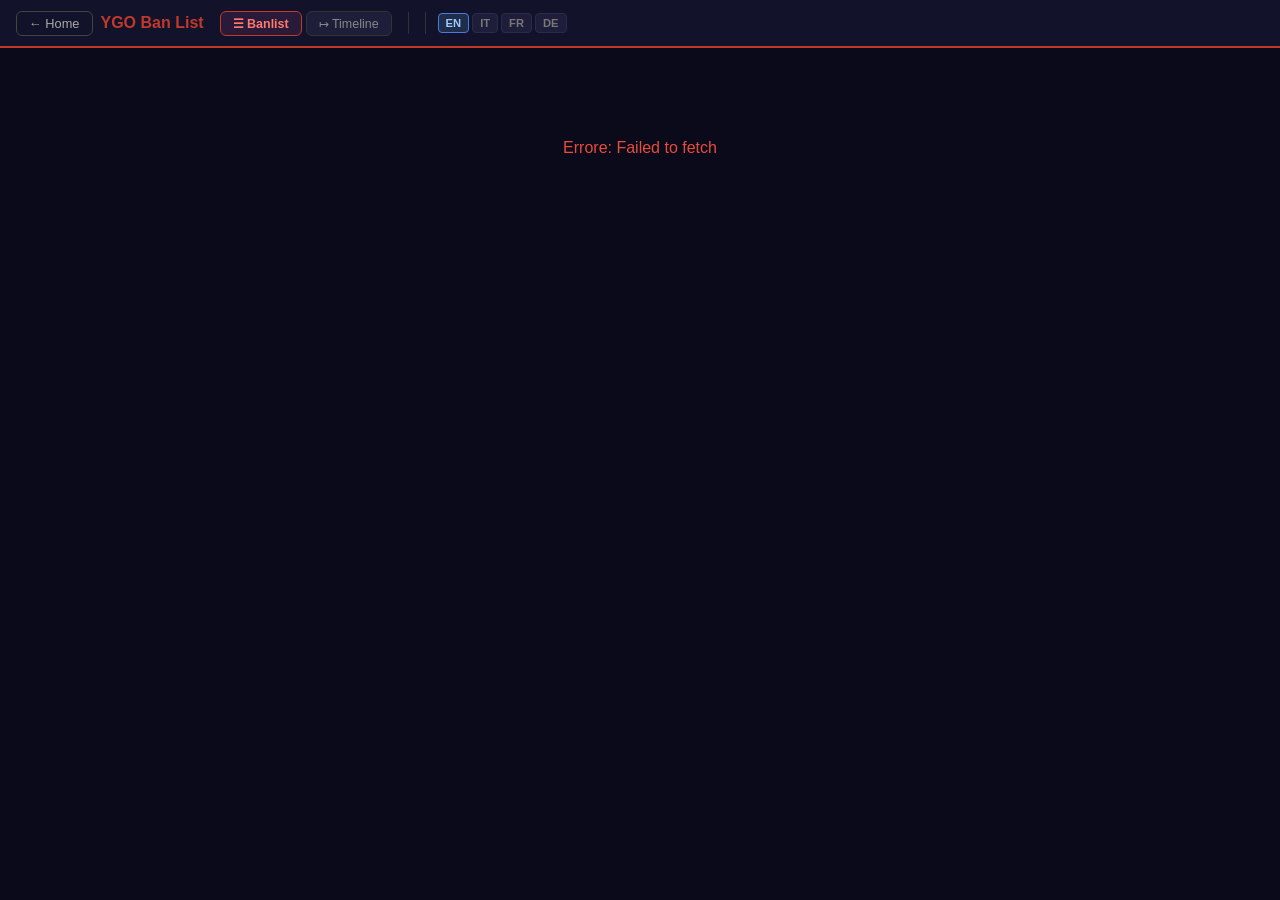
==== commit a9689058: "Dati dinamici da API, rimozione file statici, miglioramenti UI - Rimossi names.js (2.1MB) e descs.js" ====
--- a/banlist_timeline.html
+++ b/banlist_timeline.html
@@ -22,6 +22,13 @@
     font-size: 1rem; font-weight: bold; color: #c0392b;
     white-space: nowrap; margin-right: 8px; flex: 0 0 auto;
   }
+  .back-btn {
+    background: none; border: 1px solid #444; border-radius: 6px;
+    color: #aaa; padding: 4px 12px; font-size: 0.8rem;
+    text-decoration: none; display: flex; align-items: center; gap: 5px;
+    flex: 0 0 auto;
+  }
+  .back-btn:hover { border-color: #c0392b; color: #e74c3c; }
   .filter-sep { width: 1px; height: 22px; background: #333; margin: 0 4px; flex: 0 0 auto; }
 
   /* Status legend buttons */
@@ -77,15 +84,14 @@
     background: #111125;
     border-right: 2px solid #2a2a4a;
   }
-  #y-header-top, #y-header {
+  #y-header {
     height: 60px; flex: 0 0 60px;
     background: #1a1a2e;
     display: flex; align-items: center;
     padding: 0 12px;
     font-size: 0.75rem; color: #888; font-weight: bold; letter-spacing: 0.04em;
   }
-  #y-header-top { border-bottom: 1px solid #333; }
-  #y-header     { border-top:    1px solid #333; }
+  #y-header { border-top: 1px solid #333; }
   #y-scroll {
     flex: 1; overflow-y: auto; overflow-x: hidden;
     scrollbar-width: none;
@@ -114,13 +120,6 @@
   }
 
   /* Top date header */
-  #x-header-top {
-    flex: 0 0 60px; height: 60px;
-    display: flex; flex-direction: column;
-    background: #1a1a2e;
-    border-bottom: 1px solid #333;
-    overflow-x: hidden;
-  }
   /* Bottom date header */
   #x-header {
     flex: 0 0 60px; height: 60px;
@@ -129,10 +128,10 @@
     border-top: 1px solid #333;
     overflow-x: hidden;
   }
-  #x-header-months-top, #x-header-months {
+  #x-header-months {
     display: flex; height: 36px; flex: 0 0 36px;
   }
-  #x-header-years-top, #x-header-years {
+  #x-header-years {
     display: flex; height: 24px; flex: 0 0 24px;
   }
   .month-cell {
@@ -144,6 +143,11 @@
     flex: 0 0 56px;
   }
   .month-cell.year-boundary { border-right: 2px solid #4a4a8a; }
+  .month-cell:hover { background: #252545; color: #f0c040; }
+  .year-cell:hover  { background: #252545; color: #fff; }
+  .month-cell.date-active { background: #3a3a6a; color: #f0c040; }
+  .year-cell.date-active  { background: #3a3a6a; color: #fff; }
+  .cell-dimmed { opacity: 0.15; }
   .year-cell {
     height: 24px;
     font-size: 0.74rem; font-weight: bold; color: #f0b429;
@@ -379,6 +383,7 @@
 <script src="https://cdn.jsdelivr.net/npm/chart.js@4.4.0/dist/chart.umd.min.js"></script>
 
 <div id="filters">
+  <a class="back-btn" href="index.html">&#8592; Home</a>
   <span id="app-title">YGO Ban List</span>
   <div id="mode-toggle">
     <button class="mode-btn active" id="btn-mode-banlist" onclick="switchMode('banlist')">&#9776; Banlist</button>
@@ -404,16 +409,11 @@
 <div id="chart-container" id="view-timeline">
 
   <div id="y-axis">
-    <div id="y-header-top">Card Name</div>
     <div id="y-scroll"><div id="y-labels"></div></div>
     <div id="y-header">Card Name</div>
   </div>
 
   <div id="x-scroll-wrapper">
-    <div id="x-header-top">
-      <div id="x-header-months-top"></div>
-      <div id="x-header-years-top"></div>
-    </div>
     <div id="x-rows-wrapper">
       <div id="col-guide"></div>
       <div id="rows-container"></div>
@@ -497,7 +497,6 @@
   </div>
 </div>
 
-<script src="names.js"></script>
 <script src="lang.js"></script>
 <script>
 const CARDS = [{"name": "\"A Case for K9\"", "base": "Spell", "type": "Spell Card", "cid": "21385", "img": "https://images.ygoprodeck.com/images/cards_small/80181649.jpg", "desc": "When this card is activated: You can add 1 \"K9\" monster from your Deck to your hand. \"K9\" monsters you control gain 900 ATK during any turn in which your opponent has activated a monster effect in the hand or GY. If this card in the Spell & Trap Zone is destroyed by card effect: You can Set 1 \"K9\" Quick-Play Spell from your Deck or GY. You can only use this effect of \"\"A Case for K9\"\" once per turn. You can only activate 1 \"\"A Case for K9\"\" per turn.", "race": "Continuous", "atk": null, "def": null, "tcg_date": "2025-07-31", "first_set": "Justice Hunters", "first_set_code": "JUSH", "names": {"it": "\"Un Caso per K9\"", "fr": "\"Une Affaire pour K9\"", "de": "„Ein Fall für K9“", "es": "\"Un Caso para K9\""}, "descs": {"it": "Quando questa carta viene attivata: puoi aggiungere 1 mostro \"K9\" dal tuo Deck alla tua mano. I mostri \"K9\" che controlli guadagnano 900 ATK durante qualsiasi turno in cui il tuo avversario ha attivato l'effetto di un mostro nella mano o Cimitero. Se questa carta nella Zona Magie & Trappole viene distrutta dall'effetto di una carta: puoi Posizionare 1 Magia Rapida \"K9\" dal tuo Deck o Cimitero. Puoi utilizzare questo effetto di \"\"Un Caso per K9\"\" una sola volta per turno. Puoi attivare solo 1 \"\"Un Caso per K9\"\" per turno.", "fr": "Lorsque cette carte est activée : vous pouvez ajouter 1 monstre \"K9\" depuis votre Deck à votre main. Les monstres \"K9\" que vous contrôlez gagnent 900 ATK durant les tours où votre adversaire a activé un effet de monstre dans la main ou Cimetière. Si cette carte dans la Zone Magie & Piège est détruite par un effet de carte : vous pouvez Poser 1 Magie Jeu-Rapide \"K9\" depuis votre Deck ou Cimetière. Vous ne pouvez utiliser cet effet de \"\"Une Affaire pour K9\"\" qu'une fois par tour. Vous ne pouvez activer qu'1 \"\"Une Affaire pour K9\"\" par tour.", "de": "Wenn diese Karte aktiviert wird: Du kannst deiner Hand 1 „K9“-Monster von deinem Deck hinzufügen. „K9“-Monster, die du kontrollierst, erhalten während jedes Spielzugs, in dem dein Gegner einen Monstereffekt in der Hand oder im Friedhof aktiviert hat, 900 ATK. Falls diese Karte in der Zauber- & Fallenzone durch einen Karteneffekt zerstört wird: Du kannst 1 „K9“-Schnellzauber von deinem Deck oder Friedhof setzen. Du kannst diesen Effekt von „„Ein Fall für K9““ nur einmal pro Spielzug verwenden. Du kannst nur 1 „„Ein Fall für K9““ pro Spielzug aktivieren.", "es": "Cuando esta carta es activada: puedes añadir a tu mano 1 monstruo \"K9\" en tu Deck. Los monstruos \"K9\" que controles ganan 900 ATK durante cualquier turno en el que tu adversario ha activado un efecto de monstruo en la mano o Cementerio. Si esta carta en la Zona de Magia y Trampas es destruida por el efecto de una carta: puedes Colocar 1 Mágica de Juego Rápido \"K9\" desde tu Deck o Cementerio. Sólo puedes usar este efecto de \"\"Un Caso para K9\"\" una vez por turno. Sólo puedes activar 1 \"\"Un Caso para K9\"\" por turno."}, "segments": [null, null, null, null, null, null, null, null, null, null, null, null, null, null, null, null, null, null, null, null, null, null, null, null, null, null, null, null, null, null, null, null, null, null, null, null, null, null, null, null, null, null, null, null, null, null, null, null, null, null, null, null, null, null, null, null, null, null, null, null, null, null, null, null, null, null, null, null, null, null, null, "1", "1"]}, {"name": "A Hero Lives", "base": "Spell", "type": "Spell Card", "cid": "7187", "img": "https://images.ygoprodeck.com/images/cards_small/8949584.jpg", "desc": "If you control no face-up monsters: Pay half your LP; Special Summon 1 Level 4 or lower \"Elemental HERO\" monster from your Deck.", "race": "Normal", "atk": null, "def": null, "tcg_date": "2011-09-15", "first_set": "Generation Force: Special Edition", "first_set_code": "GENF", "names": {"it": "Un Eroe Sopravvive", "fr": "Héros Vivant", "de": "Ein Held lebt", "es": "Un Héroe Vive"}, "descs": {"it": "Se non controlli nessun mostro scoperto: paga la metà dei tuoi LP; Evoca Specialmente 1 mostro \"EROE Elementale\" di Livello 4 o inferiore dal tuo Deck.", "fr": "Si vous ne contrôlez aucun monstre face recto : payez la moitié de vos LP ; Invoquez Spécialement 1 monstre \"HÉROS Élémentaire\" de max. Niveau 4 depuis votre Deck.", "de": "Falls du keine offenen Monster kontrollierst: Zahle die Hälfte deiner LP; beschwöre 1 „Elementar-HELD“-Monster der Stufe 4 oder niedriger als Spezialbeschwörung von deinem Deck.", "es": "Si no controlas monstruos boca arriba: paga la mitad de tus LP; Invoca de Modo Especial, desde tu Deck, 1 monstruo \"HÉROE Elemental\" de Nivel 4 o menor."}, "segments": [null, null, null, null, null, null, null, null, null, null, null, null, null, null, null, null, null, null, null, null, null, null, null, "2", "2", null, null, null, null, null, null, null, null, null, null, null, null, null, null, null, null, null, "1", "1", "1", "1", "1", "1", "1", "1", "1", "1", "1", "1", "1", "1", "2", null, null, null, null, null, null, null, null, null, null, null, null, null, null, null, null]}, {"name": "A-Assault Core", "base": "Monster", "type": "Union Effect Monster", "cid": "12582", "img": "https://images.ygoprodeck.com/images/cards_small/30012506.jpg", "desc": "Once per turn, you can either: Target 1 LIGHT Machine monster you control; equip this card to that target, OR: Unequip this card and Special Summon it. A monster equipped with this card is unaffected by your opponent's monster effects (except its own), also if the equipped monster would be destroyed by battle or card effect, destroy this card instead. If this card is sent from the field to the GY: You can add 1 other Union monster from your GY to your hand.", "race": "Machine", "atk": 1900, "def": 200, "tcg_date": "2016-10-20", "first_set": "Structure Deck: Seto Kaiba", "first_set_code": "SDKS", "names": {"it": "A-Nucleo d'Assalto", "fr": "Attaque du Noyau A", "de": "A-Angriffskern", "es": "A-Núcleo de Asalto"}, "descs": {"it": "Una volta per turno, puoi: scegliere come bersaglio 1 mostro LUCE Macchina che controlli; equipaggia questa carta a quel bersaglio, OPPURE: disequipaggiare questa carta ed Evocarla Specialmente. Un mostro equipaggiato con questa carta è immune agli effetti dei mostri del tuo avversario (eccetto i suoi stessi), inoltre, se il mostro equipaggiato sta per essere distrutto in battaglia o dall'effetto di una carta, distruggi invece questa carta. Se questa carta viene mandata dal Terreno al Cimitero: puoi aggiungere 1 altro mostro Unione dal tuo Cimitero alla tua mano.", "fr": "Une fois par tour, vous pouvez SOIT : ciblez 1 monstre LUMIÈRE Machine que vous contrôlez ; équipez cette carte à la cible, SOIT : déséquipez cette carte et Invoquez-la Spécialement. Un monstre équipé avec cette carte n'est pas affecté par les effets de monstre de votre adversaire (leurs propres effets exclus), et aussi, si le monstre équipé va être détruit au combat ou par un effet de carte, détruisez cette carte à la place. Si cette carte est envoyée depuis le Terrain au Cimetière : vous pouvez ajouter 1 autre monstre Union depuis votre Cimetière à votre main.", "de": "Einmal pro Spielzug kannst du: 1 LICHT Maschine-Monster wählen, das du kontrollierst; rüste das gewählte Ziel mit dieser Karte aus, ODER: Diese Karte ausklinken und als Spezialbeschwörung beschwören. Ein Monster, das mit dieser Karte ausgerüstet ist, bleibt von den Monstereffekten deines Gegners unberührt (außer von seinen eigenen), zusätzlich, falls das ausgerüstete Monster durch Kampf oder einen Karteneffekt zerstört würde, zerstöre stattdessen diese Karte. Falls diese Karte vom Spielfeld auf den Friedhof gelegt wird: Du kannst deiner Hand 1 anderes Union-Monster von deinem Friedhof hinzufügen.", "es": "Una vez por turno, puedes: selecciona 1 monstruo Máquina de LUZ que controles; equipa esta carta a ese objetivo, O: desequipa esta carta e Invócala de Modo Especial. Un monstruo equipado con esta carta no es afectado por los efectos de monstruos de tu adversario (excepto los propios) y además, si el monstruo equipado fuera a ser destruido en batalla o por efecto de una carta, destruye esta carta en su lugar. Si esta carta es mandada del Campo al Cementerio: puedes añadir a tu mano, desde tu Cementerio, otro monstruo de Unión."}, "segments": [null, null, null, null, null, null, null, null, null, null, null, null, null, null, null, null, null, null, null, null, null, null, null, null, null, null, null, null, null, null, null, null, null, null, null, null, null, null, null, null, null, null, "1", null, null, null, null, null, null, null, null, null, null, null, null, null, null, null, null, null, null, null, null, null, null, null, null, null, null, null, null, null, null]}, {"name": "ABC-Dragon Buster", "base": "Monster", "type": "Fusion Monster", "cid": "12590", "img": "https://images.ygoprodeck.com/images/cards_small/1561110.jpg", "desc": "\"A-Assault Core\" + \"B-Buster Drake\" + \"C-Crush Wyvern\"\r\nMust first be Special Summoned (from your Extra Deck) by banishing the above cards you control and/or from your GY. (You do not use \"Polymerization\".) Once per turn (Quick Effect): You can discard 1 card, then target 1 card on the field; banish it. During your opponent's turn (Quick Effect): You can Tribute this card, then target 3 of your banished LIGHT Machine Union monsters with different names; Special Summon them.", "race": "Machine", "atk": 3000, "def": 2800, "tcg_date": "2016-10-20", "first_set": "Structure Deck: Seto Kaiba", "first_set_code": "SDKS", "names": {"it": "ABC-Drago Balistico", "fr": "Briseur Dragon ABC", "de": "ABC-Drachenbuster", "es": "ABC-Dragón Beligerante"}, "descs": {"it": "\"A-Nucleo d'Assalto\" + \"B-Draghetto Balistico\" + \"C-Viverna Combattente\"\nDeve prima essere Evocato Specialmente (dal tuo Extra Deck) bandendo le carte sopra indicate che controlli e/o dal tuo Cimitero. (Non utilizzi \"Polimerizzazione\".) Una volta per turno (Effetto Rapido): puoi scartare 1 carta, poi scegliere come bersaglio 1 carta sul Terreno; bandiscila. Durante il turno del tuo avversario (Effetto Rapido): puoi offrire come Tributo questa carta, poi scegliere come bersaglio 3 dei tuoi mostri Unione LUCE Macchina banditi con nomi diversi; Evocali Specialmente.", "fr": "\"Attaque du Noyau A\" + \"Briseur du Draco B\" + \"Croc de la Vouivre C\"\nDoit d'abord être Invoquée Spécialement (depuis votre Extra Deck) en bannissant les cartes ci-dessus que vous contrôlez et/ou depuis votre Cimetière. (N'utilisez pas \"Polymérisation\".) Une fois par tour (Effet Rapide) : vous pouvez défausser 1 carte, puis ciblez 1 carte sur le Terrain ; bannissez-la. Durant le tour de votre adversaire (Effet Rapide) : vous pouvez Sacrifier cette carte, puis ciblez 3 de vos monstres Union LUMIÈRE Machine bannis de noms différents ; Invoquez-les Spécialement.", "de": "„A-Angriffskern“ + „B-Busterdrachling“ + „C-Crashwyvern“\nMuss erst als Spezialbeschwörung (von deinem Extra Deck) beschworen werden, indem du die oben aufgeführten Karten verbannst, die du kontrollierst und/oder die sich in deinem Friedhof befinden. („Polymerisation“ wird nicht verwendet.) Einmal pro Spielzug (Schnelleffekt): Du kannst 1 Karte abwerfen und dann 1 Karte auf dem Spielfeld wählen; verbanne sie. Während des Spielzugs deines Gegners (Schnelleffekt): Du kannst diese Karte als Tribut anbieten und dann 3 deiner verbannten LICHT Maschine-Union-Monster mit unterschiedlichen Namen wählen; beschwöre sie als Spezialbeschwörung.", "es": "\"A-Núcleo de Asalto\" + \"B-Drake Beligerante\" + \"C-Güiverno Compresor\"\nDebe ser primero Invocado de Modo Especial (desde tu Deck Extra) desterrando las cartas mencionadas arriba que tú controles y/o en tu Cementerio. (No usas \"Polimerización\"). Una vez por turno (Efecto Rápido): puedes descartar 1 carta, y después seleccionar 1 carta en el Campo; destiérrala. Durante el turno de tu adversario (Efecto Rápido): puedes Sacrificar esta carta, y después seleccionar 3 de tus monstruos de Unión Máquina de LUZ con nombres diferentes desterrados; Invócalos de Modo Especial."}, "segments": [null, null, null, null, null, null, null, null, null, null, null, null, null, null, null, null, null, null, null, null, null, null, null, null, null, null, null, null, null, null, null, null, null, null, null, null, null, null, null, null, null, null, null, null, null, null, null, null, null, "1", "1", "2", null, null, null, null, null, null, null, null, null, null, null, null, null, null, null, null, null, null, null, null, null]}, {"name": "Abyss Dweller", "base": "Monster", "type": "XYZ Monster", "cid": "10354", "img": "https://images.ygoprodeck.com/images/cards_small/21044178.jpg", "desc": "2 Level 4 monsters\nWhile this card has a material attached that was originally WATER, all WATER monsters you control gain 500 ATK. Once per turn (Quick Effect): You can detach 1 material from this card; your opponent cannot activate any card effects in their GY this turn.", "race": "Sea Serpent", "atk": 1700, "def": 1400, "tcg_date": "2012-12-05", "first_set": "Abyss Rising: Special Edition", "first_set_code": "ABYR", "names": {"it": "Abitante dell'Abisso", "fr": "Résident des Abysses", "de": "Abyss-Bewohner", "es": "Morador del Abismo"}, "descs": {"it": "2 mostri di Livello 4\nMentre questa carta ha attaccato un materiale che era originariamente ACQUA, tutti i mostri ACQUA che controlli guadagnano 500 ATK. Una volta per turno (Effetto Rapido): puoi staccare 1 materiale da questa carta; il tuo avversario non può attivare nessun effetto di una carta nel suo Cimitero in questo turno.", "fr": "2 monstres de Niveau 4\nTant que cette carte a un Matériel attaché qui était EAU à l'origine, tous les monstres EAU que vous contrôlez gagnent 500 ATK. Une fois par tour (Effet Rapide) : vous pouvez détacher 1 Matériel de cette carte ; ce tour, votre adversaire ne peut pas activer d'effets de carte dans son Cimetière.", "de": "2 Monster der Stufe 4\nSolange an diese Karte ein Material angehängt ist, das ursprünglich WASSER war, erhalten alle WASSER Monster, die du kontrollierst, 500 ATK. Einmal pro Spielzug (Schnelleffekt): Du kannst 1 Material von dieser Karte abhängen; dein Gegner kann in diesem Spielzug keine Karteneffekte in seinem Friedhof aktivieren.", "es": "2 monstruos de Nivel 4\nMientras esta carta tenga acoplado un material que originalmente era de AGUA, todos los monstruos de AGUA que controles ganan 500 ATK. Una vez por turno (Efecto Rápido): puedes desacoplar 1 material de esta carta; tu adversario no puede activar ningún efecto de carta en su Cementerio este turno."}, "segments": [null, null, null, null, null, null, null, null, null, null, null, null, null, null, null, null, null, null, null, null, null, null, null, null, null, null, null, null, null, null, null, null, null, null, null, null, null, null, null, null, null, null, null, null, null, null, null, null, null, null, null, null, null, null, null, null, null, null, null, null, null, null, null, null, null, null, null, null, "0", "0", "0", "0", "0"]}, {"name": "Abyss Soldier", "base": "Monster", "type": "Effect Monster", "cid": "5927", "img": "https://images.ygoprodeck.com/images/cards_small/18318842.jpg", "desc": "Once per turn: You can discard 1 WATER monster to the Graveyard to target 1 card on the field; return it to the hand.", "race": "Aqua", "atk": 1800, "def": 1300, "tcg_date": "2004-11-26", "first_set": "Yu-Gi-Oh! Capsule Monster Coliseum promotional cards", "first_set_code": "CMC", "names": {"it": "Soldato dell'Abisso", "fr": "Soldat des Abysses", "de": "Abgrund-Soldat", "es": "Soldado del Abismo"}, "descs": {"it": "Una volta per turno: puoi scartare 1 mostro ACQUA al Cimitero per scegliere come bersaglio 1 carta sul Terreno; falla ritornare nella mano.", "fr": "Une fois par tour : vous pouvez défausser 1 monstre EAU au Cimetière pour cibler 1 carte sur le Terrain ; renvoyez-la à la main.", "de": "Einmal pro Spielzug: Du kannst 1 WASSER Monster auf den Friedhof abwerfen, um 1 Karte auf dem Spielfeld zu wählen; gib sie auf die Hand zurück.", "es": "Una vez por turno: puedes descartar al Cementerio 1 monstruo de AGUA para seleccionar 1 carta en el Campo; devuélvela a la mano."}, "segments": [null, null, null, null, null, null, null, null, "2", "2", null, null, null, null, null, null, null, null, null, null, null, null, null, null, null, null, null, null, null, null, null, null, null, null, null, null, null, null, null, null, null, null, null, null, null, null, null, null, null, null, null, null, null, null, null, null, null, null, null, null, null, null, null, null, null, null, null, null, null, null, null, null, null]}, {"name": "Advanced Ritual Art", "base": "Spell", "type": "Spell Card", "cid": "6996", "img": "https://images.ygoprodeck.com/images/cards_small/46052429.jpg", "desc": "This card is used to Ritual Summon any 1 Ritual Monster. You must also send Normal Monsters from your Deck to the GY whose total Levels equal the Level of that Ritual Monster.", "race": "Ritual", "atk": null, "def": null, "tcg_date": "2007-03-14", "first_set": "Strike of Neos: Special Edition", "first_set_code": "STON", "names": {"it": "Arte Avanzata del Rituale", "fr": "Art du Rituel Avancé", "de": "Fortgeschrittene Ritualkunst", "es": "Arte Ritual Avanzado"}, "descs": {"it": "Questa carta viene utilizzata per Evocare tramite Rituale 1 qualsiasi Mostro Rituale. Devi anche mandare dal tuo Deck al Cimitero Mostri Normali con Livello totale pari al Livello di quel Mostro Rituale.", "fr": "Cette carte est utilisée pour Invoquer Rituellement 1 Monstre Rituel. Vous devez aussi envoyer des Monstres Normaux depuis votre Deck au Cimetière dont le Niveau total est égal au Niveau du Monstre Rituel.", "de": "Diese Karte wird verwendet, um 1 beliebiges Ritualmonster als Ritualbeschwörung zu beschwören. Du musst zusätzlich Normale Monster von deinem Deck auf den Friedhof legen, deren gemeinsame Stufe der Stufe des Ritualmonsters entspricht.", "es": "Esta carta es usada para Invocar por Ritual 1 Monstruo de Ritual. También debes mandar al Cementerio Monstruos Normales en tu Deck cuyos Niveles totales sean iguales al Nivel de ese Monstruo de Ritual."}, "segments": [null, null, null, null, null, null, null, null, null, null, null, null, null, null, "1", "1", "1", "1", "1", "1", "1", "1", "1", "1", "2", "2", "2", "2", "2", "2", "2", "2", "2", "2", null, null, null, null, null, null, null, null, null, null, null, null, null, null, null, null, null, null, null, null, null, null, null, null, null, null, null, null, null, null, null, null, null, null, null, null, null, null, null]}, {"name": "Agido the Ancient Sentinel", "base": "Monster", "type": "Effect Monster", "cid": "17606", "img": "https://images.ygoprodeck.com/images/cards_small/62320425.jpg", "desc": "If a card(s) is sent from the hand or Deck to your opponent's GY (except during the Damage Step): You can Special Summon this card from your hand, then you can Special Summon 1 Level 4 EARTH Fairy monster from your GY, except \"Agido the Ancient Sentinel\". If this card is sent from the hand or Deck to the GY: You can activate this effect; each player sends the top 5 cards of their Deck to the GY (or their entire Deck, if less than 5), then, if \"Exchange of the Spirit\" is in your GY, you can send 5 more cards from the top of either player's Deck to the GY. You can only use each effect of \"Agido the Ancient Sentinel\" once per turn.", "race": "Fairy", "atk": 1500, "def": 1300, "tcg_date": "2022-11-03", "first_set": "Magnificent Mavens", "first_set_code": "MAMA", "names": {"it": "Agido la Sentinella Antica", "fr": "Agido l'Ancienne Sentinelle", "de": "Agido der alte Wachposten", "es": "Agido el Centinela Antiguo"}, "descs": {"it": "Se una o più carte vengono mandate dalla mano o Deck al Cimitero del tuo avversario (eccetto durante il Damage Step): puoi Evocare Specialmente questa carta dalla tua mano, poi puoi Evocare Specialmente 1 mostro TERRA Fata di Livello 4 dal tuo Cimitero, eccetto \"Agido la Sentinella Antica\". Se questa carta viene mandata dalla mano o Deck al Cimitero: puoi attivare questo effetto; ogni giocatore manda le prime 5 carte del suo Deck al Cimitero (o tutto il suo Deck, se meno di 5), poi, se \"Scambio dello Spirito\" è nel tuo Cimitero, puoi mandare altre 5 carte dalla cima del Deck di qualsiasi giocatore al Cimitero. Puoi utilizzare ogni effetto di \"Agido la Sentinella Antica\" una sola volta per turno.", "fr": "Si une ou plusieurs cartes sont envoyées depuis la main ou Deck au Cimetière de votre adversaire (sauf durant la Damage Step) : vous pouvez Invoquer Spécialement cette carte depuis votre main, puis vous pouvez Invoquer Spécialement 1 monstre TERRE Elfe de Niveau 4 (\"Agido l'Ancienne Sentinelle\" exclu) depuis votre Cimetière. Si cette carte est envoyée depuis la main ou Deck au Cimetière : vous pouvez activer cet effet ; chaque joueur envoie les 5 cartes du dessus de son Deck au Cimetière (ou tout son Deck, s'il en a moins de 5), puis, si \"Permutation des Mondes\" est dans votre Cimetière, vous pouvez envoyer 5 cartes supplémentaires du dessus du Deck de l'un des joueurs au Cimetière. Vous ne pouvez utiliser chaque effet de \"Agido l'Ancienne Sentinelle\" qu'une fois par tour.", "de": "Falls eine oder mehr Karten von der Hand oder dem Deck auf den Friedhof deines Gegners gelegt werden (außer während des Damage Steps): Du kannst diese Karte als Spezialbeschwörung von deiner Hand beschwören, dann kannst du 1 ERDE Fee-Monster der Stufe 4 als Spezialbeschwörung von deinem Friedhof beschwören, außer „Agido der alte Wachposten“. Falls diese Karte von der Hand oder dem Deck auf den Friedhof gelegt wird: Du kannst diesen Effekt aktivieren; jeder Spieler legt die obersten 5 Karten seines Decks auf den Friedhof (oder sein gesamtes Deck, falls es weniger als 5 enthält), dann, falls sich „Austausch des Geistes“ in deinem Friedhof befindet, kannst du 5 weitere oberste Karten des Decks eines beliebigen Spielers auf den Friedhof legen. Du kannst jeden Effekt von „Agido der alte Wachposten“ nur einmal pro Spielzug verwenden.", "es": "Si una o más cartas son mandadas de la mano o Deck al Cementerio de tu adversario (excepto durante el Damage Step): puedes Invocar esta carta de Modo Especial desde tu mano, y después puedes Invocar de Modo Especial 1 monstruo Hada de TIERRA de Nivel 4 desde tu Cementerio, excepto \"Agido el Centinela Antiguo\". Si esta carta es mandada de la mano o Deck al Cementerio: puedes activar este efecto; cada jugador manda al Cementerio las 5 cartas de la parte superior de su Deck (o su Deck entero, si hay menos de 5) y después, si \"Inversión de Sepulturas\" está en tu Cementerio, puedes mandar al Cementerio 5 cartas más de la parte superior del Deck de cualquier jugador. Sólo puedes usar cada efecto de \"Agido el Centinela Antiguo\" una vez por turno."}, "segments": [null, null, null, null, null, null, null, null, null, null, null, null, null, null, null, null, null, null, null, null, null, null, null, null, null, null, null, null, null, null, null, null, null, null, null, null, null, null, null, null, null, null, null, null, null, null, null, null, null, null, null, null, null, null, null, null, null, null, null, null, "1", "1", "1", "0", "0", "0", "0", "0", "0", "0", "0", "0", "0"]}, {"name": "Allure of Darkness", "base": "Spell", "type": "Spell Card", "cid": "7570", "img": "https://images.ygoprodeck.com/images/cards_small/1475311.jpg", "desc": "Draw 2 cards, then banish 1 DARK monster from your hand, or, if you do not have any in your hand, send your entire hand to the GY.", "race": "Normal", "atk": null, "def": null, "tcg_date": "2008-03-12", "first_set": "Phantom Darkness: Special Edition", "first_set_code": "PTDN", "names": {"it": "Fascino dell'Oscurità", "fr": "Invitation des Ténèbres", "de": "Verlockung der Finsternis", "es": "Atractivo de la Oscuridad"}, "descs": {"it": "Pesca 2 carte, poi bandisci 1 mostro OSCURITÀ dalla tua mano, o, se non ne hai nessuno nella tua mano, manda tutta la tua mano al Cimitero.", "fr": "Piochez 2 cartes, puis bannissez 1 monstre TÉNÈBRES depuis votre main, ou, si vous n'en avez aucun dans votre main, envoyez toute votre main au Cimetière.", "de": "Ziehe 2 Karten, dann verbanne 1 FINSTERNIS Monster von deiner Hand oder, falls du keins in deiner Hand hast, lege deine gesamte Hand auf den Friedhof.", "es": "Roba 2 cartas, y después destierra 1 monstruo de OSCURIDAD en tu mano o, si no tienes ninguno en tu mano, manda al Cementerio toda tu mano."}, "segments": [null, null, null, null, null, null, null, null, null, null, null, null, null, null, null, null, "2", "2", "1", "1", "1", "1", "1", "1", "1", "1", "1", "1", "1", "1", "1", "1", "1", "1", "2", null, null, null, null, null, null, null, null, null, null, null, null, null, null, null, null, null, null, null, null, null, null, null, null, null, null, null, null, null, null, null, null, null, null, null, null, null, null]}, {"name": "Altergeist Multifaker", "base": "Monster", "type": "Effect Monster", "cid": "13463", "img": "https://images.ygoprodeck.com/images/cards_small/42790071.jpg", "desc": "If you activate a Trap Card (except during the Damage Step): You can Special Summon this card from your hand. If this card is Special Summoned: You can Special Summon 1 \"Altergeist\" monster from your Deck in Defense Position, except \"Altergeist Multifaker\". You cannot Special Summon monsters the turn you activate this effect, except \"Altergeist\" monsters. You can only use each effect of \"Altergeist Multifaker\" once per turn.", "race": "Spellcaster", "atk": 1200, "def": 800, "tcg_date": "2018-06-07", "first_set": "Flames of Destruction Special Edition", "first_set_code": "FLOD", "names": {"it": "Altergeist Multimpostore", "fr": "Multimposteur Altergeist", "de": "Altergeist Multitäuscher", "es": "Altergeist Multiengaño"}, "descs": {"it": "Se attivi una Carta Trappola (eccetto durante il Damage Step): puoi Evocare Specialmente questa carta dalla tua mano. Se questa carta viene Evocata Specialmente: puoi Evocare Specialmente 1 mostro \"Altergeist\" dal tuo Deck in Posizione di Difesa, eccetto \"Altergeist Multimpostore\". Non puoi Evocare Specialmente mostri nel turno in cui attivi questo effetto, eccetto mostri \"Altergeist\". Puoi utilizzare ogni effetto di \"Altergeist Multimpostore\" una sola volta per turno.", "fr": "Si vous activez une Carte Piège (sauf durant la Damage Step) : vous pouvez Invoquer Spécialement cette carte depuis votre main. Si cette carte est Invoquée Spécialement : vous pouvez Invoquer Spécialement 1 monstre \"Altergeist\" (\"Multimposteur Altergeist\" exclu) depuis votre Deck en Position de Défense. Vous ne pouvez pas Invoquer Spécialement de monstres (monstres \"Altergeist\" exclus) le tour où vous activez cet effet. Vous ne pouvez utiliser chaque effet de \"Multimposteur Altergeist\" qu'une fois par tour.", "de": "Falls du eine Fallenkarte aktivierst (außer während des Damage Steps): Du kannst diese Karte als Spezialbeschwörung von deiner Hand beschwören. Falls diese Karte als Spezialbeschwörung beschworen wird: Du kannst 1 „Altergeist“-Monster als Spezialbeschwörung von deinem Deck in die Verteidigungsposition beschwören, außer „Altergeist Multitäuscher“. Du kannst in dem Spielzug, in dem du diesen Effekt aktivierst, keine Monster als Spezialbeschwörung beschwören, außer „Altergeist“-Monstern. Du kannst jeden Effekt von „Altergeist Multitäuscher“ nur einmal pro Spielzug verwenden.", "es": "Si activas una Carta de Trampa (excepto durante el Damage Step): puedes Invocar esta carta de Modo Especial desde tu mano. Si esta carta es Invocada de Modo Especial: puedes Invocar de Modo Especial, desde tu Deck, 1 monstruo \"Altergeist\" en Posición de Defensa, excepto \"Altergeist Multiengaño\". El turno en que activas este efecto no puedes Invocar monstruos de Modo Especial, excepto monstruos \"Altergeist\". Sólo puedes usar cada efecto de \"Altergeist Multiengaño\" una vez por turno."}, "segments": [null, null, null, null, null, null, null, null, null, null, null, null, null, null, null, null, null, null, null, null, null, null, null, null, null, null, null, null, null, null, null, null, null, null, null, null, null, null, null, null, null, null, null, null, null, null, "1", "1", "1", "1", null, null, null, null, null, null, null, null, null, null, null, null, null, null, null, null, null, null, null, null, null, null, null]}, {"name": "Ame no Habakiri no Mitsurugi", "base": "Unknown", "type": "", "cid": "21349", "img": "", "desc": "", "race": "", "atk": null, "def": null, "tcg_date": "", "first_set": "", "first_set_code": "", "names": {}, "descs": {}, "segments": [null, null, null, null, null, null, null, null, null, null, null, null, null, null, null, null, null, null, null, null, null, null, null, null, null, null, null, null, null, null, null, null, null, null, null, null, null, null, null, null, null, null, null, null, null, null, null, null, null, null, null, null, null, null, null, null, null, null, null, null, null, null, null, null, null, null, null, null, null, null, null, "1", "1"]}, {"name": "Ancient Fairy Dragon", "base": "Monster", "type": "Synchro Monster", "cid": "8090", "img": "https://images.ygoprodeck.com/images/cards_small/25862681.jpg", "desc": "1 Tuner + 1+ non-Tuner monsters\r\nDuring your Main Phase: You can Special Summon 1 Level 4 or lower monster from your hand. You cannot conduct your Battle Phase the turn you activate this effect. During your Main Phase: You can destroy as many cards in the Field Zones as possible (min. 1), and if you do, gain 1000 LP, then you can add 1 Field Spell with a different name than the destroyed card(s), from your Deck to your hand. You can only use each effect of \"Ancient Fairy Dragon\" once per turn.", "race": "Dragon", "atk": 2100, "def": 3000, "tcg_date": "2009-09-22", "first_set": "Collectible Tins Exclusive 2009", "first_set_code": "CT06", "names": {"it": "Antico Drago Fatato", "fr": "Ancien Dragon Féerique", "de": "Antiker Feendrache", "es": "Dragón Hada Antiguo"}, "descs": {"it": "1 Tuner + 1+ mostri non-Tuner\nDurante la tua Main Phase: puoi Evocare Specialmente 1 mostro di Livello 4 o inferiore dalla tua mano. Non puoi effettuare la tua Battle Phase nel turno in cui attivi questo effetto. Durante la tua Main Phase: puoi distruggere tante carte nelle Zone Terreno quante possibile (minimo 1) e, se lo fai, guadagni 1000 LP, poi puoi aggiungere 1 Magia Terreno con un nome diverso dalle carte distrutte, dal tuo Deck alla tua mano. Puoi utilizzare ogni effetto di \"Antico Drago Fatato\" una sola volta per turno.", "fr": "1 Syntoniseur + 1+ monstre non-Syntoniseur\nDurant votre Main Phase : vous pouvez Invoquer Spécialement 1 monstre de max. Niveau 4 depuis votre main. Vous ne pouvez pas mener votre Battle Phase le tour où vous activez cet effet. Durant votre Main Phase : vous pouvez détruire autant de cartes dans les Zones Terrain que possible (min. 1), et si vous le faites, gagnez 1000 LP, puis vous pouvez ajouter 1 Magie de Terrain de nom différent des cartes détruites, depuis votre Deck à votre main. Vous ne pouvez utiliser chaque effet de \"Ancien Dragon Féerique\" qu'une fois par tour.", "de": "1 Empfänger + 1+ Nicht-Empfänger-Monster\nWährend deiner Main Phase: Du kannst 1 Monster der Stufe 4 oder niedriger als Spezialbeschwörung von deiner Hand beschwören. Du kannst in dem Spielzug, in dem du diesen Effekt aktivierst, keine Battle Phase durchführen. Während deiner Main Phase: Du kannst so viele Karten in den Spielfeldzonen wie möglich zerstören (min. 1) und falls du dies tust, erhältst du 1000 LP, dann kannst du deiner Hand 1 Spielfeldzauber mit einem unterschiedlichen Namen als die zerstörten Karten von deinem Deck hinzufügen. Du kannst jeden Effekt von „Antiker Feendrache“ nur einmal pro Spielzug verwenden.", "es": "1 Cantante + 1+ monstruos que no sean Cantantes\nDurante tu Main Phase: puedes Invocar de Modo Especial, desde tu mano, 1 monstruo de Nivel 4 o menor. No puedes realizar tu Battle Phase en el turno en el que activas este efecto. Durante tu Main Phase: puedes destruir tantas cartas en las Zonas del Campo como sea posible (mín. 1) y, si lo haces, gana 1000 LP, y después puedes añadir a tu mano 1 Mágica de Campo en tu Deck con un nombre diferente que el de la o las cartas destruidas. Sólo puedes usar cada efecto de \"Dragón Hada Antiguo\" una vez por turno."}, "segments": [null, null, null, null, null, null, null, null, null, null, null, null, null, null, null, null, null, null, null, null, null, null, null, null, null, null, null, null, null, null, null, null, null, null, null, null, null, null, null, null, null, "0", "0", "0", "0", "0", "0", "0", "0", "0", "0", "0", "0", "0", "0", "0", "0", "0", "0", "0", "1", "1", "1", "1", "1", null, null, null, null, null, null, null, null]}, {"name": "Anti-Spell Fragrance", "base": "Trap", "type": "Trap Card", "cid": "5008", "img": "https://images.ygoprodeck.com/images/cards_small/58921041.jpg", "desc": "Both players must Set Spell Cards before activating them, and cannot activate them until their next turn after Setting them.", "race": "Continuous", "atk": null, "def": null, "tcg_date": "2003-11-18", "first_set": "Yu-Gi-Oh! Power of Chaos: Yugi the Destiny promotional cards", "first_set_code": "PCY", "names": {"it": "Essenza Anti-Magia", "fr": "Parfum Anti-Magie", "de": "Antimagischer Duft", "es": "Fragancia Anti-Hechizos"}, "descs": {"it": "Entrambi i giocatori devono Posizionare le Carte Magia prima di attivarle, e non possono attivarle fino al loro prossimo turno dopo averle Posizionate.", "fr": "Chaque joueur doit Poser les Cartes Magie avant de les activer, et il ne peut pas les activer jusqu'à son prochain tour après les avoir Posées.", "de": "Beide Spieler müssen Zauberkarten setzen, bevor sie sie aktivieren, und sie können diese bis zu ihrem nächsten Spielzug nach dem Setzen nicht aktivieren.", "es": "Ambos jugadores deben Colocar las Cartas Mágicas antes de activarlas, y no pueden activarlas hasta su próximo turno después de Colocarlas."}, "segments": [null, null, null, null, null, null, null, null, null, null, null, null, null, null, null, null, null, null, null, null, null, null, null, null, null, null, null, null, null, null, null, null, null, null, null, null, null, null, null, null, null, null, null, null, null, null, null, null, null, null, null, null, null, null, null, null, null, null, null, null, null, null, null, null, "1", "1", "1", "1", "1", "1", "1", "1", "1"]}, {"name": "Apollousa, Bow of the Goddess", "base": "Monster", "type": "Link Monster", "cid": "14496", "img": "https://images.ygoprodeck.com/images/cards_small/4280258.jpg", "desc": "2+ monsters with different names, except Tokens\r\nYou can only control 1 \"Apollousa, Bow of the Goddess\". The original ATK of this card becomes 800 x the number of Link Materials used for its Link Summon. Once per Chain, when your opponent activates a monster effect (Quick Effect): You can make this card lose exactly 800 ATK, and if you do, negate the activation.", "race": "Fairy", "atk": -1, "def": null, "tcg_date": "2019-09-12", "first_set": "Rising Rampage Special Edition", "first_set_code": "RIRA", "names": {"it": "Apollousa, Arco della Dea", "fr": "Apollousa, Arc de la Déesse", "de": "Apollousa, Bogen der Göttin", "es": "Apollousa, Arco de la Diosa"}, "descs": {"it": "2+ mostri con nomi diversi, eccetto i Segna-Mostro\nPuoi controllare solo 1 \"Apollousa, Arco della Dea\". L'ATK originale di questa carta diventa 800 x il numero di Materiali Link utilizzati per la sua Evocazione Link. Una volta per Catena, quando il tuo avversario attiva l'effetto di un mostro (Effetto Rapido): puoi far perdere a questa carta esattamente 800 ATK e, se lo fai, annulla l'attivazione.", "fr": "2+ monstres de noms différents (Jetons exclus)\nVous ne pouvez contrôler qu'1 \"Apollousa, Arc de la Déesse\". L'ATK d'origine de cette carte devient 800 x le nombre de Matériels Lien utilisés pour son Invocation Lien. Une fois par Chaîne, lorsque votre adversaire active un effet de monstre (Effet Rapide) : vous pouvez faire perdre exactement 800 ATK à cette carte, et si vous le faites, annulez l'activation.", "de": "2+ Monster mit unterschiedlichen Namen, außer Spielmarken\nDu kannst nur 1 „Apollousa, Bogen der Göttin“ kontrollieren. Die Grund-ATK dieser Karte werden zu 800 x die Anzahl des für ihre Linkbeschwörung verwendeten Linkmaterials. Einmal pro Kette, wenn dein Gegner einen Monstereffekt aktiviert (Schnelleffekt): Du kannst diese Karte genau 800 ATK verlieren lassen und falls du dies tust, annulliere die Aktivierung.", "es": "2+ monstruos con nombres diferentes, excepto Fichas\nSólo puedes controlar 1 \"Apollousa, Arco de la Diosa\". El ATK original de esta carta se convierte en 800 x el número de Materiales de Enlace usados para su Invocación por Enlace. Una vez por Cadena, cuando tu adversario activa el efecto de un monstruo (Efecto Rápido): puedes hacer que esta carta pierda exactamente 800 ATK y, si lo haces, niega la activación."}, "segments": [null, null, null, null, null, null, null, null, null, null, null, null, null, null, null, null, null, null, null, null, null, null, null, null, null, null, null, null, null, null, null, null, null, null, null, null, null, null, null, null, null, null, null, null, null, null, null, null, null, null, null, null, null, null, null, null, null, null, null, null, null, null, null, null, null, "0", "0", "0", "0", "0", "0", "0", "0"]}, {"name": "Apoqliphort Towers", "base": "Monster", "type": "Effect Monster", "cid": "11358", "img": "https://images.ygoprodeck.com/images/cards_small/27279764.jpg", "desc": "Cannot be Special Summoned. Requires 3 \"Qli\" Tributes to Normal Summon/Set. If this card is Normal Summoned/Set, it is unaffected by Spell/Trap effects and by activated effects from any monster whose original Level/Rank is lower than this card's current Level. All Special Summoned monsters lose 500 ATK and DEF. Once per turn: You can make your opponent send 1 monster from their hand or their side of the field to the Graveyard (their choice).", "race": "Machine", "atk": 3000, "def": 2600, "tcg_date": "2014-12-04", "first_set": "The New Challengers: Super Edition", "first_set_code": "NECH", "names": {"it": "Torri Apoqliphort", "fr": "Tours Apoqliphort", "de": "Apoqliphort-Türme", "es": "Torre Apoqlifuerte"}, "descs": {"it": "Non può essere Evocato Specialmente. Richiede 3 Tributi \"Qli\" per essere Evocato Normalmente/Posizionato. Se questa carta viene Evocata Normalmente/Posizionata, essa è immune agli effetti delle Magie/Trappole e agli effetti attivati di qualsiasi mostro il cui Livello/Rango originale è inferiore al Livello attuale di questa carta. Tutti i mostri Evocati Specialmente perdono 500 ATK e DEF. Una volta per turno: puoi far mandare al Cimitero al tuo avversario 1 mostro dalla sua mano o dal suo Terreno (a sua scelta).", "fr": "Non Invocable Spécialement. Nécessite 3 Sacrifices \"Qli\" pour Invoquer Normalement/Poser. Si cette carte est Invoquée Normalement ou Posée, elle n'est affectée ni par les effets de Magie/Piège ni par les effets activés de monstres dont le Niveau/Rang d'origine est inférieur au Niveau actuel de cette carte. Tous les monstres Invoqués Spécialement perdent 500 ATK/DEF. Une fois par tour : vous pouvez faire envoyer votre adversaire 1 monstre de sa main ou son Terrain au Cimetière (son choix).", "de": "Kann nicht als Spezialbeschwörung beschworen werden. Erfordert 3 „Qli“-Tribute, um als Normalbeschwörung beschworen/gesetzt zu werden. Falls diese Karte als Normalbeschwörung beschworen/gesetzt wird, bleibt sie von Zauber-/Falleneffekten und aktivierten Effekten von Monstern unberührt, deren Grundstufe/-rang niedriger ist als die derzeitige Stufe dieser Karte. Alle als Spezialbeschwörung beschworenen Monster verlieren 500 ATK und DEF. Einmal pro Spielzug: Du kannst deinen Gegner 1 Monster von seiner Hand oder seiner Spielfeldseite auf den Friedhof legen lassen (er bestimmt).", "es": "No puede ser Invocada de Modo Especial. Requiere 3 Sacrificios \"Qli\" para ser Invocada de Modo Normal/Colocada. Si esta carta es Invocada de Modo Normal/Colocada, no es afectada por efectos de Magia/Trampa ni por efectos activados de ningún monstruo cuyo Nivel/Rango original sea menor que el Nivel de esta carta en este momento. Todos los monstruos Invocados de Modo Especial pierden 500 ATK y DEF. Una vez por turno: puedes hacer que tu adversario mande al Cementerio 1 monstruo en su mano o su lado del Campo (de su elección)."}, "segments": [null, null, null, null, null, null, null, null, null, null, null, null, null, null, null, null, null, null, null, null, null, null, null, null, null, null, null, null, null, null, null, null, null, "0", "0", "0", "0", "0", "0", "0", "1", "2", null, null, null, null, null, null, null, null, null, null, null, null, null, null, null, null, null, null, null, null, null, null, null, null, null, null, null, null, null, null, null]}, {"name": "Appointer of the Red Lotus", "base": "Trap", "type": "Trap Card", "cid": "8515", "img": "https://images.ygoprodeck.com/images/cards_small/43262273.jpg", "desc": "Pay 2000 Life Points and reveal all cards in your hand. Look at your opponent's hand and select 1 card. Remove that card from play until your opponent's next End Phase.", "race": "Normal", "atk": null, "def": null, "tcg_date": "2009-12-11", "first_set": "Stardust Overdrive: Special Edition", "first_set_code": "SOVR", "names": {"it": "Designatore del Loto Rosso", "fr": "Émissaire du Lotus Écarlate", "de": "Ernenner des roten Lotus", "es": "Encargado del Loto Rojo"}, "descs": {"it": "Paga 2000 LP e rivela tutta la tua mano; guarda la mano del tuo avversario e bandisci 1 carta dalla sua mano, fino alla prossima End Phase del tuo avversario.", "fr": "Payez 2000 LP et révélez toute votre main ; regardez la main de votre adversaire, et bannissez 1 carte depuis sa main jusqu'à la prochaine End Phase de votre adversaire.", "de": "Zahle 2000 LP und zeige deine gesamte Hand vor; sieh dir die Hand deines Gegners an und verbanne bis zur nächsten End Phase deines Gegners 1 Karte von seiner Hand.", "es": "Paga 2000 LP y muestra toda tu mano; mira la mano de tu adversario y, hasta la próxima End Phase de tu adversario, destierra 1 carta de su mano."}, "segments": [null, null, null, null, null, null, null, null, null, null, null, null, null, null, null, null, null, null, null, null, null, null, null, null, null, null, null, null, null, null, null, null, null, null, null, null, null, null, null, null, null, null, null, null, null, null, null, null, null, null, null, null, null, null, null, null, null, null, "1", "1", "1", "0", "0", "0", "0", "0", "0", "0", "0", "0", "0", "0", "0"]}, {"name": "Apprentice Magician", "base": "Monster", "type": "Effect Monster", "cid": "5650", "img": "https://images.ygoprodeck.com/images/cards_small/9156135.jpg", "desc": "If this card is Summoned: Target 1 face-up card on the field that you can place a Spell Counter on; place 1 Spell Counter on that target. If this card is destroyed by battle: You can Special Summon 1 Level 2 or lower Spellcaster monster from your Deck in face-down Defense Position.", "race": "Spellcaster", "atk": 400, "def": 800, "tcg_date": "2003-10-10", "first_set": "Magician's Force", "first_set_code": "MFC", "names": {"it": "Mago Apprendista", "fr": "Apprenti Magicien", "de": "Auszubildende Zauberin", "es": "Aprendiz de Mago"}, "descs": {"it": "Se questa carta viene Evocata: scegli come bersaglio 1 carta scoperta sul Terreno su cui puoi mettere un Segnalino Magia; metti 1 Segnalino Magia su quel bersaglio. Quando questa carta viene distrutta in battaglia: puoi Evocare Specialmente 1 mostro Incantatore di Livello 2 o inferiore dal tuo Deck coperto in Posizione di Difesa.", "fr": "Si cette carte est Invoquée : ciblez 1 carte face recto sur le Terrain sur laquelle vous pouvez placer un Compteur Magie ; placez 1 Compteur Magie sur la cible. Lorsque cette carte est détruite au combat : vous pouvez Invoquer Spécialement 1 monstre Magicien de max. Niveau 2 depuis votre Deck en Position de Défense face verso.", "de": "Falls diese Karte beschworen wird: Wähle 1 offene Karte auf dem Spielfeld, auf die du eine Zauberzählmarke legen kannst; lege 1 Zauberzählmarke auf jenes gewählte Ziel. Wenn diese Karte durch Kampf zerstört wird: Du kannst 1 Hexer-Monster der Stufe 2 oder niedriger als Spezialbeschwörung von deinem Deck in die verdeckte Verteidigungsposition beschwören.", "es": "Si esta carta es Invocada: selecciona 1 carta boca arriba en el Campo a la que le puedas poner un Contador Mágico; pon 1 Contador Mágico en ese objetivo. Cuando esta carta es destruida en batalla: puedes Invocar de Modo Especial, desde tu Deck, 1 monstruo Lanzador de Conjuros de Nivel 2 o menor en Posición de Defensa boca abajo."}, "segments": [null, null, null, null, null, null, null, null, null, null, "2", "2", "2", "2", null, null, null, null, null, null, null, null, null, null, null, null, null, null, null, null, null, null, null, null, null, null, null, null, null, null, null, null, null, null, null, null, null, null, null, null, null, null, null, null, null, null, null, null, null, null, null, null, null, null, null, null, null, null, null, null, null, null, null]}, {"name": "Archlord Kristya", "base": "Monster", "type": "Effect Monster", "cid": "8283", "img": "https://images.ygoprodeck.com/images/cards_small/59509952.jpg", "desc": "If you have exactly 4 Fairy monsters in your GY, you can Special Summon this card (from your hand). If Summoned this way: Target 1 Fairy monster in your GY; add that target to your hand. Neither player can Special Summon monsters. If this face-up card would be sent from the field to the GY, place it on top of the Deck, instead.", "race": "Fairy", "atk": 2800, "def": 2300, "tcg_date": "2009-12-11", "first_set": "Stardust Overdrive: Special Edition", "first_set_code": "SOVR", "names": {"it": "Arcisignore Kristya", "fr": "Archange Kristya", "de": "Erzherrscher Kristya", "es": "Señor Supremo Kristya"}, "descs": {"it": "Se hai esattamente 4 mostri Fata nel tuo Cimitero, puoi Evocare Specialmente questa carta (dalla tua mano). Se viene Evocata in questo modo: scegli come bersaglio 1 mostro Fata nel tuo Cimitero; aggiungi quel bersaglio alla tua mano. Nessun giocatore può Evocare Specialmente mostri. Se questa carta scoperta sta per essere mandata dal Terreno al Cimitero, mettila invece in cima al Deck.", "fr": "Si vous avez exactement 4 monstres Elfe dans votre Cimetière, vous pouvez Invoquer Spécialement cette carte (depuis votre main). Si elle est Invoquée de cette façon : ciblez 1 monstre Elfe dans votre Cimetière ; ajoutez la cible à votre main. Aucun joueur ne peut Invoquer Spécialement de monstres. Si cette carte face recto va être envoyée depuis le Terrain au Cimetière, placez-la au-dessus du Deck à la place.", "de": "Falls du genau 4 Fee-Monster in deinem Friedhof hast, kannst du diese Karte als Spezialbeschwörung (von deiner Hand) beschwören. Falls sie auf diese Art beschworen wird: Wähle 1 Fee-Monster in deinem Friedhof; füge jenes gewählte Ziel deiner Hand hinzu. Kein Spieler kann Monster als Spezialbeschwörung beschwören. Falls diese offene Karte vom Spielfeld auf den Friedhof gelegt würde, lege sie stattdessen aufs Deck.", "es": "Si tienes exactamente 4 monstruos Hada en tu Cementerio, puedes Invocar esta carta de Modo Especial (desde tu mano). Si es Invocada de esta forma: selecciona 1 monstruo Hada en tu Cementerio; añade ese objetivo a tu mano. Ningún jugador puede Invocar monstruos de Modo Especial. Si esta carta boca arriba fuera a ser mandada del Campo al Cementerio, ponla en la parte superior del Deck en su lugar."}, "segments": [null, null, null, null, null, null, null, null, null, null, null, null, null, null, null, null, null, null, null, null, "2", "2", "2", "2", "2", "2", null, null, null, null, null, null, null, null, null, null, null, null, null, null, null, null, null, null, null, null, null, null, null, null, null, null, null, null, null, null, null, null, null, null, null, null, null, null, null, null, null, null, null, null, null, null, null]}, {"name": "Archnemeses Protos", "base": "Unknown", "type": "", "cid": "14994", "img": "", "desc": "", "race": "", "atk": null, "def": null, "tcg_date": "", "first_set": "", "first_set_code": "", "names": {}, "descs": {}, "segments": [null, null, null, null, null, null, null, null, null, null, null, null, null, null, null, null, null, null, null, null, null, null, null, null, null, null, null, null, null, null, null, null, null, null, null, null, null, null, null, null, null, null, null, null, null, null, null, null, null, null, null, null, null, null, null, null, "0", "0", "0", "0", "0", "0", "0", "0", "1", "1", "1", "1", "1", "1", "1", "0", "0"]}, {"name": "Armageddon Knight", "base": "Monster", "type": "Effect Monster", "cid": "7423", "img": "https://images.ygoprodeck.com/images/cards_small/28985331.jpg", "desc": "When this card is Summoned: You can send 1 DARK monster from your Deck to the GY.", "race": "Warrior", "atk": 1400, "def": 1200, "tcg_date": "2008-03-12", "first_set": "Phantom Darkness: Special Edition", "first_set_code": "PTDN", "names": {"it": "Cavaliere dell'Armageddon", "fr": "Chevalier Armageddon", "de": "Armageddonritter", "es": "Caballero del Armagedón"}, "descs": {"it": "Quando questa carta viene Evocata: puoi mandare 1 mostro OSCURITÀ dal tuo Deck al Cimitero.", "fr": "Lorsque cette carte est Invoquée : vous pouvez envoyer 1 monstre TÉNÈBRES depuis votre Deck au Cimetière.", "de": "Wenn diese Karte beschworen wird: Du kannst 1 FINSTERNIS Monster von deinem Deck auf den Friedhof legen.", "es": "Cuando esta carta es Invocada: puedes mandar al Cementerio 1 monstruo de OSCURIDAD en tu Deck."}, "segments": [null, null, null, null, null, null, null, null, null, null, null, null, null, null, null, null, null, null, null, null, null, null, null, null, null, null, null, null, null, null, null, null, null, null, null, null, null, null, null, null, null, null, null, "1", "1", "1", "1", "1", "1", "1", "1", "1", "1", "1", "1", "1", "1", "1", "1", "1", "1", "1", "1", "1", "2", null, null, null, null, null, null, null, null]}, {"name": "Artifact Mjollnir", "base": "Monster", "type": "Effect Monster", "cid": "13398", "img": "https://images.ygoprodeck.com/images/cards_small/80237445.jpg", "desc": "You can Set this card from your hand to your Spell & Trap Zone as a Spell. During your opponent's turn, if this Set card in the Spell & Trap Zone is destroyed and sent to your GY: Special Summon it. If this card is Special Summoned during your opponent's turn: Target 1 \"Artifact\" monster in your GY; Special Summon it in Defense Position, also you cannot Special Summon monsters until the end of the next turn, except \"Artifact\" monsters. You can only use this effect of \"Artifact Mjollnir\" once per turn.", "race": "Fairy", "atk": 1300, "def": 1800, "tcg_date": "2018-03-22", "first_set": "Extreme Force Special Edition", "first_set_code": "EXFO", "names": {"it": "Artefatto Mjollnir", "fr": "Artéfact Mjollnir", "de": "Artefakt Mjöllnir", "es": "Artefacto Mjolnir"}, "descs": {"it": "Puoi Posizionare questa carta dalla tua mano nella tua Zona Magie & Trappole come una Magia. Durante il turno del tuo avversario, se questa carta Posizionata nella Zona Magie & Trappole viene distrutta e mandata al tuo Cimitero: Evocala Specialmente. Se questa carta viene Evocata Specialmente durante il turno del tuo avversario: scegli come bersaglio 1 mostro \"Artefatto\" nel tuo Cimitero; Evocalo Specialmente in Posizione di Difesa, inoltre non puoi Evocare Specialmente mostri fino alla fine del prossimo turno, eccetto mostri \"Artefatto\". Puoi utilizzare questo effetto di \"Artefatto Mjollnir\" una sola volta per turno.", "fr": "Vous pouvez Poser cette carte depuis votre main dans votre Zone Magie & Piège comme une Magie. Durant le tour de votre adversaire, si cette carte Posée dans la Zone Magie & Piège est détruite et envoyée à votre Cimetière : Invoquez-la Spécialement. Si cette carte est Invoquée Spécialement durant le tour de votre adversaire : ciblez 1 monstre \"Artéfact\" dans votre Cimetière ; Invoquez-le Spécialement en Position de Défense, et aussi, vous ne pouvez pas Invoquer Spécialement de monstres (monstres \"Artéfact\" exclus) jusqu'à la fin du prochain tour. Vous ne pouvez utiliser cet effet de \"Artéfact Mjollnir\" qu'une fois par tour.", "de": "Du kannst diese Karte von deiner Hand als Zauber in deine Zauber- & Fallenzone setzen. Während des Spielzugs deines Gegners, falls diese gesetzte Karte in der Zauber- & Fallenzone zerstört und auf deinen Friedhof gelegt wird: Beschwöre sie als Spezialbeschwörung. Falls diese Karte während des Spielzugs deines Gegners als Spezialbeschwörung beschworen wird: Wähle 1 „Artefakt“-Monster in deinem Friedhof; beschwöre es als Spezialbeschwörung in die Verteidigungsposition, zusätzlich kannst du bis zum Ende des nächsten Spielzugs keine Monster als Spezialbeschwörung beschwören, außer „Artefakt“-Monstern. Du kannst diesen Effekt von „Artefakt Mjöllnir“ nur einmal pro Spielzug verwenden.", "es": "Puedes Colocar esta carta en tu mano en tu Zona de Magia y Trampas como una Mágica. Durante el turno de tu adversario, si esta carta Colocada en la Zona de Magia y Trampas es destruida y mandada a tu Cementerio: Invócala de Modo Especial. Si esta carta es Invocada de Modo Especial durante el turno de tu adversario: selecciona 1 monstruo \"Artefacto\" en tu Cementerio; Invócalo de Modo Especial en Posición de Defensa, y además, hasta el final del próximo turno, no puedes Invocar monstruos de Modo Especial, excepto monstruos \"Artefacto\". Sólo puedes usar este efecto de \"Artefacto Mjolnir\" una vez por turno."}, "segments": [null, null, null, null, null, null, null, null, null, null, null, null, null, null, null, null, null, null, null, null, null, null, null, null, null, null, null, null, null, null, null, null, null, null, null, null, null, null, null, null, null, null, null, null, null, null, null, null, null, null, null, null, null, null, null, null, null, null, null, null, null, null, null, null, null, null, null, null, null, null, "0", "0", "0"]}, {"name": "Artifact Moralltach", "base": "Monster", "type": "Effect Monster", "cid": "11040", "img": "https://images.ygoprodeck.com/images/cards_small/85103922.jpg", "desc": "You can Set this card from your hand to your Spell & Trap Zone as a Spell. During your opponent's turn, if this Set card in the Spell & Trap Zone is destroyed and sent to your GY: Special Summon it. If this card is Special Summoned during your opponent's turn: You can destroy 1 face-up card your opponent controls.", "race": "Fairy", "atk": 2100, "def": 1400, "tcg_date": "2014-06-12", "first_set": "Primal Origin: Deluxe Edition", "first_set_code": "PRIO", "names": {"it": "Artefatto Moralltach", "fr": "Moralltach - Artéfact", "de": "Artefakt Moralltach", "es": "Artefacto Moralltach"}, "descs": {"it": "Puoi Posizionare questa carta dalla tua mano nella tua Zona Magie & Trappole come una Magia. Durante il turno del tuo avversario, se questa carta Posizionata nella Zona Magie & Trappole viene distrutta e mandata al tuo Cimitero: Evocala Specialmente. Se questa carta viene Evocata Specialmente durante il turno del tuo avversario: puoi distruggere 1 carta scoperta controllata dal tuo avversario.", "fr": "Vous pouvez Poser cette carte depuis votre main dans votre Zone Magie & Piège comme Magie. Durant le tour de votre adversaire, si cette carte Posée dans la Zone Magie & Piège est détruite et envoyée à votre Cimetière : Invoquez-la Spécialement. Si cette carte est Invoquée Spécialement durant le tour de votre adversaire : vous pouvez détruire 1 carte face recto contrôlée par votre adversaire.", "de": "Du kannst diese Karte als Zauber von deiner Hand in deine Zauber- & Fallenzone setzen. Während des Spielzugs deines Gegners, falls diese gesetzte Karte in der Zauber- & Fallenzone zerstört und auf deinen Friedhof gelegt wird: Beschwöre sie als Spezialbeschwörung. Falls diese Karte während des Spielzugs deines Gegners als Spezialbeschwörung beschworen wird: Du kannst 1 offene Karte zerstören, die dein Gegner kontrolliert.", "es": "Puedes Colocar esta carta en tu mano en tu Zona de Magia y Trampas como una Mágica. Durante el turno de tu adversario, si esta carta Colocada en la Zona de Magia y Trampas es destruida y mandada a tu Cementerio: Invócala de Modo Especial. Si esta carta es Invocada de Modo Especial durante el turno de tu adversario: puedes destruir 1 carta boca arriba que controle tu adversario."}, "segments": [null, null, null, null, null, null, null, null, null, null, null, null, null, null, null, null, null, null, null, null, null, null, null, null, null, null, null, null, null, null, "1", "1", "1", "1", "1", "1", "1", "1", "1", "1", null, null, null, null, null, null, null, null, null, null, null, null, null, null, null, null, null, null, null, null, null, null, null, null, null, null, null, null, null, null, null, null, null]}, {"name": "Artifact Scythe", "base": "Monster", "type": "Effect Monster", "cid": "11195", "img": "https://images.ygoprodeck.com/images/cards_small/20292186.jpg", "desc": "You can Set this card from your hand to your Spell & Trap Zone as a Spell. During your opponent's turn, if this Set card in the Spell & Trap Zone is destroyed and sent to your GY: Special Summon it. If this card is Special Summoned during your opponent's turn: Your opponent cannot Special Summon monsters from the Extra Deck for the rest of this turn.", "race": "Fairy", "atk": 2200, "def": 900, "tcg_date": "2014-06-12", "first_set": "Primal Origin: Deluxe Edition", "first_set_code": "PRIO", "names": {"it": "Artefatto - Falce", "fr": "Faux - Artéfact", "de": "Artefakt Sense", "es": "Artefacto Guadaña"}, "descs": {"it": "Puoi Posizionare questa carta dalla tua mano nella tua Zona Magie & Trappole come una Magia. Durante il turno del tuo avversario, se questa carta Posizionata nella Zona Magie & Trappole viene distrutta e mandata al tuo Cimitero: Evocala Specialmente. Se questa carta viene Evocata Specialmente durante il turno del tuo avversario: il tuo avversario non può Evocare Specialmente mostri dall'Extra Deck per il resto di questo turno.", "fr": "Vous pouvez Poser cette carte depuis votre main dans votre Zone Magie & Piège comme une Magie. Durant le tour de votre adversaire, si cette carte Posée dans la Zone Magie & Piège est détruite et envoyée à votre Cimetière : Invoquez-la Spécialement. Si cette carte est Invoquée Spécialement durant le tour de votre adversaire : le reste de ce tour, votre adversaire ne peut pas Invoquer Spécialement de monstres depuis l'Extra Deck.", "de": "Du kannst diese Karte als Zauber von deiner Hand in deine Zauber- & Fallenzone setzen. Während des Spielzugs deines Gegners, falls diese gesetzte Karte in der Zauber- & Fallenzone zerstört und auf deinen Friedhof gelegt wird: Beschwöre sie als Spezialbeschwörung. Falls diese Karte während des Spielzugs deines Gegners als Spezialbeschwörung beschworen wird: Dein Gegner kann für den Rest dieses Spielzugs keine Monster als Spezialbeschwörung vom Extra Deck beschwören.", "es": "Puedes Colocar esta carta en tu mano en tu Zona de Magia y Trampas como una Mágica. Durante el turno de tu adversario, si esta carta Colocada en la Zona de Magia y Trampas es destruida y mandada a tu Cementerio: Invócala de Modo Especial. Si esta carta es Invocada de Modo Especial durante el turno de tu adversario: por el resto de este turno, tu adversario no puede Invocar monstruos de Modo Especial desde el Deck Extra."}, "segments": [null, null, null, null, null, null, null, null, null, null, null, null, null, null, null, null, null, null, null, null, null, null, null, null, null, null, null, null, null, null, null, null, null, null, null, null, null, null, null, null, null, null, null, null, null, null, null, null, null, null, null, null, null, null, null, null, null, null, null, null, "0", "0", "0", "0", "0", "0", "0", "0", "0", "0", "0", "0", "0"]}, {"name": "Astrograph Sorcerer", "base": "Monster", "type": "Pendulum Effect Monster", "cid": "12906", "img": "https://images.ygoprodeck.com/images/cards_small/76794549.jpg", "desc": "[ Pendulum Effect ] \nDuring your Main Phase: You can destroy this card, and if you do, take 1 \"Stargazer Magician\" from your hand or Deck, and either place it in your Pendulum Zone or Special Summon it. You can only use this effect of \"Astrograph Sorcerer\" once per turn.\n\n[ Monster Effect ] \nIf a card(s) you control is destroyed by battle or card effect: You can Special Summon this card from your hand, then you can choose 1 monster in the GY, Extra Deck, or that is banished, and that was destroyed this turn, and add 1 monster with the same name from your Deck to your hand. You can banish this card you control, plus 4 monsters from your hand, field, and/or GY (1 each with \"Pendulum Dragon\", \"Xyz Dragon\", \"Synchro Dragon\", and \"Fusion Dragon\" in their names); Special Summon 1 \"Supreme King Z-ARC\" from your Extra Deck. (This is treated as a Fusion Summon.)", "race": "Spellcaster", "atk": 2500, "def": 2000, "tcg_date": "2017-06-22", "first_set": "Pendulum Evolution", "first_set_code": "PEVO", "names": {"it": "Stregone Astrografo", "fr": "Sorcier Astrographe", "de": "Astrografzauberer", "es": "Hechicero del Astrógrafo"}, "descs": {"it": "Se una o più carte che controlli vengono distrutte in battaglia o dall'effetto di una carta: puoi Evocare Specialmente questa carta dalla tua mano, poi puoi selezionare 1 mostro nel Cimitero, Extra Deck o che è bandito e che è stato distrutto in questo turno, e aggiungere 1 mostro con lo stesso nome dal tuo Deck alla tua mano. Puoi bandire questa carta che controlli, più 4 mostri dalla tua mano, Terreno e/o Cimitero (1 ciascuno con \"Drago Pendulum\", \"Drago Xyz\", \"Drago Synchro\" e \"Drago Fusione\" nei loro nomi); Evoca Specialmente 1 \"Re Supremo Z-ARC\" dal tuo Extra Deck. (Questa viene considerata come un'Evocazione tramite Fusione.)", "fr": "Si une ou plusieurs cartes que vous contrôlez sont détruites au combat ou par un effet de carte : vous pouvez Invoquer Spécialement cette carte depuis votre main, puis vous pouvez choisir 1 monstre dans le Cimetière, Extra Deck ou qui est banni, et qui a été détruit ce tour, et ajoutez 1 monstre du même nom depuis votre Deck à votre main. Vous pouvez bannir cette carte que vous contrôlez, plus 1 monstre \"Dragon Pendule\", 1 monstre \"Dragon Xyz\", 1 monstre \"Dragon Synchro\" et 1 monstre \"Dragon Fusion\" depuis votre main, Terrain et/ou Cimetière ; Invoquez Spécialement 1 \"Z-ARC, Roi Suprême\" depuis votre Extra Deck. (Ceci est traité comme Invocation Fusion.)", "de": "Falls eine oder mehr Karten, die du kontrollierst, durch Kampf oder einen Karteneffekt zerstört werden: Du kannst diese Karte als Spezialbeschwörung von deiner Hand beschwören, dann kannst du 1 Monster im Friedhof, im Extra Deck oder das verbannt ist, und das in diesem Spielzug zerstört wurde, bestimmen und deiner Hand 1 Monster mit demselben Namen von deinem Deck hinzufügen. Du kannst diese Karte, die du kontrollierst, plus 4 Monster von deiner Hand, deiner Spielfeldseite und/oder deinem Friedhof (jeweils 1 mit „Pendeldrache“, „Xyz-Drache“, „Synchrodrache“ und „Fusionsdrache“ in ihren Namen) verbannen; beschwöre 1 „Oberster König Z-ARC“ als Spezialbeschwörung von deinem Extra Deck. (Dies wird als Fusionsbeschwörung behandelt.)", "es": "Si una o más cartas que controlas son destruidas en batalla o por el efecto de una carta: puedes Invocar esta carta de Modo Especial desde tu mano, y después puedes elegir 1 monstruo en el Cementerio, Deck Extra o que esté desterrado, y que haya sido destruido este turno, y añadir a tu mano 1 monstruo en tu Deck con el mismo nombre. Puedes desterrar esta carta que controlas, más 4 monstruos en tu mano, Campo y/o Cementerio (1 de cada uno que tengan \"Dragón de Péndulo\", \"Dragón Xyz\", \"Dragón Sincro\" y \"Dragón de Fusión\" en sus nombres); Invoca de Modo Especial, desde tu Deck Extra, 1 \"Rey Supremo Z-ARC\". (Esto se trata como una Invocación por Fusión)."}, "segments": [null, null, null, null, null, null, null, null, null, null, null, null, null, null, null, null, null, null, null, null, null, null, null, null, null, null, null, null, null, null, null, null, null, null, null, null, null, null, null, null, null, "0", "0", "0", "0", "0", "0", "0", "0", "0", "0", "0", "0", "0", "0", "0", "1", "1", "1", "1", "1", "1", "1", "1", "1", "1", "1", "1", "1", "1", "1", "1", "1"]}, {"name": "Atlantean Dragoons", "base": "Monster", "type": "Effect Monster", "cid": "10219", "img": "https://images.ygoprodeck.com/images/cards_small/74311226.jpg", "desc": "All Level 3 or lower Sea Serpent-Type monsters you control can attack your opponent directly. When this card is sent to the Graveyard to activate a WATER monster's effect: Add 1 Sea Serpent-Type monster from your Deck to your hand, except \"Atlantean Dragoons\".", "race": "Sea Serpent", "atk": 1800, "def": 0, "tcg_date": "2012-10-11", "first_set": "Realm of the Sea Emperor Structure Deck", "first_set_code": "SDRE", "names": {"it": "Dragoni Atlantici", "fr": "Cavalerie Dragon de l'Atlantide", "de": "Atlantische Dragoner", "es": "Infantes Montados de Atlantis"}, "descs": {"it": "Tutti i tuoi mostri Serpente Marino di Livello 3 o inferiore possono attaccare direttamente. Se questa carta viene mandata al Cimitero per attivare l'effetto di un mostro ACQUA: aggiungi 1 mostro Serpente Marino, eccetto \"Dragoni Atlantici\", dal tuo Deck alla tua mano.", "fr": "Tous vos monstres Serpent de Mer de max. Niveau 3 peuvent attaquer directement. Si cette carte est envoyée au Cimetière pour activer un effet de monstre EAU : ajoutez 1 monstre Serpent de Mer (\"Cavalerie Dragon de l'Atlantide\" exclu) depuis votre Deck à votre main.", "de": "Alle deine Seeschlange-Monster der Stufe 3 oder niedriger können direkt angreifen. Falls diese Karte auf den Friedhof gelegt wird, um den Effekt eines WASSER Monsters zu aktivieren: Füge deiner Hand 1 Seeschlange-Monster von deinem Deck hinzu, außer „Atlantische Dragoner“.", "es": "Todos tus monstruos Serpiente Marina de Nivel 3 o menor pueden atacar directamente. Si esta carta es mandada al Cementerio para activar el efecto de un monstruo de AGUA: añade a tu mano 1 monstruo Serpiente Marina en tu Deck, excepto \"Infantes Montados de Atlantis\"."}, "segments": [null, null, null, null, null, null, null, null, null, null, null, null, null, null, null, null, null, null, null, null, null, null, null, null, null, "1", "1", "1", "1", "1", "1", "1", "2", "2", "2", "2", "2", "2", "2", "2", "2", null, null, null, null, null, null, null, null, null, null, null, null, null, null, null, null, null, null, null, null, null, null, null, null, null, null, null, null, null, null, null, null]}, {"name": "Backup Soldier", "base": "Trap", "type": "Trap Card", "cid": "4953", "img": "https://images.ygoprodeck.com/images/cards_small/36280194.jpg", "desc": "While there are 5 or more monsters in your Graveyard: Target up to 3 non-Effect Monsters with 1500 or less ATK in your Graveyard; add them to your hand.", "race": "Normal", "atk": null, "def": null, "tcg_date": "2002-10-20", "first_set": "Pharaoh's Servant", "first_set_code": "PSV", "names": {"it": "Soldato di Riserva", "fr": "Soldat de Réserve", "de": "Ersatzsoldat", "es": "Soldado de Apoyo"}, "descs": {"it": "Mentre ci sono 5 o più mostri nel tuo Cimitero: scegli come bersaglio fino a 3 Mostri non-con Effetto con ATK di 1500 o inferiore nel tuo Cimitero; aggiungili alla tua mano.", "fr": "Tant qu'il y a min. 5 monstres dans votre Cimetière : ciblez max. 3 monstres (Monstres à Effet exclus) avec max. 1500 ATK dans votre Cimetière ; ajoutez-les à votre main.", "de": "Solange sich 5 oder mehr Monster in deinem Friedhof befinden: Wähle bis zu 3 Nichteffekt-Monster mit 1500 oder weniger ATK in deinem Friedhof; füge sie deiner Hand hinzu.", "es": "Mientras haya 5 o más monstruos en tu Cementerio: selecciona hasta 3 monstruos que no sean de Efecto que tengan 1500 ATK o menos en tu Cementerio; añádelos a tu mano."}, "segments": [null, null, null, "2", "2", null, null, null, null, null, null, null, null, null, null, null, null, null, null, null, null, null, null, null, null, null, null, null, null, null, null, null, null, null, null, null, null, null, null, null, null, null, null, null, null, null, null, null, null, null, null, null, null, null, null, null, null, null, null, null, null, null, null, null, null, null, null, null, null, null, null, null, null]}, {"name": "Bahamut Shark", "base": "Monster", "type": "XYZ Monster", "cid": "10332", "img": "https://images.ygoprodeck.com/images/cards_small/440556.jpg", "desc": "2 Level 4 WATER monsters\nOnce per turn: You can detach 1 material from this card; Special Summon 1 Rank 3 or lower WATER Xyz Monster from your Extra Deck. This card cannot attack for the rest of this turn.", "race": "Sea Serpent", "atk": 2600, "def": 2100, "tcg_date": "2012-12-05", "first_set": "Abyss Rising: Special Edition", "first_set_code": "ABYR", "names": {"it": "Squalo Bahamut", "fr": "Requin Bahamut", "de": "Bahamut-Hai", "es": "Tiburón Bahamut"}, "descs": {"it": "2 mostri ACQUA di Livello 4\nUna volta per turno: puoi staccare 1 materiale da questa carta; Evoca Specialmente 1 Mostro Xyz ACQUA di Rango 3 o inferiore dal tuo Extra Deck. Questa carta non può attaccare per il resto di questo turno.", "fr": "2 monstres EAU de Niveau 4\nUne fois par tour : vous pouvez détacher 1 Matériel de cette carte ; Invoquez Spécialement 1 Monstre Xyz EAU de max. Rang 3 depuis votre Extra Deck. Cette carte ne peut pas attaquer le reste de ce tour.", "de": "2 WASSER Monster der Stufe 4\nEinmal pro Spielzug: Du kannst 1 Material von dieser Karte abhängen; beschwöre 1 WASSER Xyz-Monster des Rangs 3 oder niedriger als Spezialbeschwörung von deinem Extra Deck. Diese Karte kann für den Rest dieses Spielzugs nicht angreifen.", "es": "2 monstruos de AGUA de Nivel 4\nUna vez por turno: puedes desacoplar 1 material de esta carta; Invoca de Modo Especial, desde tu Deck Extra, 1 Monstruo Xyz de AGUA de Rango 3 o menor. Esta carta no puede atacar por el resto de este turno."}, "segments": [null, null, null, null, null, null, null, null, null, null, null, null, null, null, null, null, null, null, null, null, null, null, null, null, null, null, null, null, null, null, null, null, null, null, null, null, null, null, null, null, null, null, null, null, null, null, null, null, null, null, null, null, null, null, null, null, null, null, null, null, null, null, null, null, null, null, null, null, "0", "0", "0", "0", "0"]}, {"name": "Baronne de Fleur", "base": "Monster", "type": "Synchro Monster", "cid": "16386", "img": "https://images.ygoprodeck.com/images/cards_small/84815190.jpg", "desc": "1 Tuner + 1+ non-Tuner monsters\r\nOnce per turn: You can target 1 card on the field; destroy it. Once while face-up on the field, when a card or effect is activated (Quick Effect): You can negate the activation, and if you do, destroy that card. You can only use the previous effect of \"Baronne de Fleur\" once per turn. Once per turn, during the Standby Phase: You can target 1 Level 9 or lower monster in your GY; return this card to the Extra Deck, and if you do, Special Summon that monster.", "race": "Warrior", "atk": 3000, "def": 2400, "tcg_date": "2021-10-28", "first_set": "Legendary Duelists: Synchro Storm", "first_set_code": "LED8", "names": {"it": "Barone dei Fiori", "fr": "Baronne de Fleur", "de": "Blumenbaronin", "es": "Baronesa de la Flor"}, "descs": {"it": "1 Tuner + 1+ mostri non-Tuner\nUna volta per turno: puoi scegliere come bersaglio 1 carta sul Terreno; distruggila. Una volta mentre è scoperto sul Terreno, quando viene attivata una carta o un effetto (Effetto Rapido): puoi annullare l'attivazione e, se lo fai, distruggi quella carta. Puoi utilizzare il precedente effetto di \"Barone dei Fiori\" una sola volta per turno. Una volta per turno, durante la Standby Phase: puoi scegliere come bersaglio 1 mostro di Livello 9 o inferiore nel tuo Cimitero; fai ritornare questa carta nell'Extra Deck e, se lo fai, Evoca Specialmente quel mostro.", "fr": "1 Syntoniseur + 1+ monstre non-Syntoniseur\nUne fois par tour : vous pouvez cibler 1 carte sur le Terrain ; détruisez-la. Une fois, tant que cette carte est face recto sur le Terrain, lorsqu'une carte ou un effet est activé (Effet Rapide) : vous pouvez annuler l'activation, et si vous le faites, détruisez la carte. Vous ne pouvez utiliser l'effet précédent de \"Baronne de Fleur\" qu'une fois par tour. Une fois par tour, durant la Standby Phase : vous pouvez cibler 1 monstre de max. Niveau 9 dans votre Cimetière ; renvoyez cette carte à l'Extra Deck, et si vous le faites, Invoquez Spécialement le monstre.", "de": "1 Empfänger + 1+ Nicht-Empfänger-Monster\nEinmal pro Spielzug: Du kannst 1 Karte auf dem Spielfeld wählen; zerstöre sie. Einmal, solange diese Karte offen auf dem Spielfeld liegt, wenn eine Karte oder ein Effekt aktiviert wird (Schnelleffekt): Du kannst die Aktivierung annullieren und falls du dies tust, zerstöre jene Karte. Du kannst den vorherigen Effekt von „Blumenbaronin“ nur einmal pro Spielzug verwenden. Einmal pro Spielzug, während der Standby Phase: Du kannst 1 Monster der Stufe 9 oder niedriger in deinem Friedhof wählen; lege diese Karte ins Extra Deck zurück und falls du dies tust, beschwöre jenes Monster als Spezialbeschwörung.", "es": "1 Cantante + 1+ monstruos que no sean Cantantes\nUna vez por turno: puedes seleccionar 1 carta en el Campo; destrúyela. Una vez mientras esté boca arriba en el Campo, cuando es activada una carta o efecto (Efecto Rápido): puedes negar la activación y, si lo haces, destruye esa carta. Sólo puedes usar el efecto previo de \"Baronesa de la Flor\" una vez por turno. Una vez por turno, durante la Standby Phase: puedes seleccionar 1 monstruo de Nivel 9 o menor en tu Cementerio; devuelve esta carta al Deck Extra y, si lo haces, Invoca ese monstruo de Modo Especial."}, "segments": [null, null, null, null, null, null, null, null, null, null, null, null, null, null, null, null, null, null, null, null, null, null, null, null, null, null, null, null, null, null, null, null, null, null, null, null, null, null, null, null, null, null, null, null, null, null, null, null, null, null, null, null, null, null, null, null, null, null, null, null, null, null, null, null, "0", "0", "0", "0", "0", "0", "0", "0", "0"]}, {"name": "Barrier Statue of the Drought", "base": "Monster", "type": "Effect Monster", "cid": "6886", "img": "https://images.ygoprodeck.com/images/cards_small/19740112.jpg", "desc": "No monsters can be Special Summoned, except for EARTH monsters.", "race": "Rock", "atk": 1000, "def": 1000, "tcg_date": "2006-11-15", "first_set": "Cyberdark Impact", "first_set_code": "CDIP", "names": {"it": "Statua Barriera della Siccità", "fr": "Statue-Barrière de la Sécheresse", "de": "Barrierenstatue der Dürre", "es": "Estatua-Barrera de la Sequía"}, "descs": {"it": "Nessun giocatore può Evocare Specialmente mostri, eccetto mostri TERRA.", "fr": "Aucun joueur ne peut Invoquer Spécialement de monstres (monstres TERRE exclus).", "de": "Kein Spieler kann Monster als Spezialbeschwörung beschwören, außer ERDE Monster.", "es": "Ningún jugador puede Invocar monstruos de Modo Especial, excepto monstruos de TIERRA."}, "segments": [null, null, null, null, null, null, null, null, null, null, null, null, null, null, null, null, null, null, null, null, null, null, null, null, null, null, null, null, null, null, null, null, null, null, null, null, null, null, null, null, null, null, null, null, null, null, null, null, null, null, null, null, null, null, null, null, null, null, null, null, null, null, null, null, null, null, null, null, null, null, "0", "0", "0"]}, {"name": "Barrier Statue of the Inferno", "base": "Monster", "type": "Effect Monster", "cid": "6884", "img": "https://images.ygoprodeck.com/images/cards_small/47961808.jpg", "desc": "Neither player can Special Summon monsters, except FIRE monsters.", "race": "Pyro", "atk": 1000, "def": 1000, "tcg_date": "2006-11-15", "first_set": "Cyberdark Impact", "first_set_code": "CDIP", "names": {"it": "Statua Barriera dell'Inferno", "fr": "Statue-Barrière des Enfers", "de": "Barrierenstatue des Infernos", "es": "Estatua-Barrera del Infierno"}, "descs": {"it": "Nessun giocatore può Evocare Specialmente mostri, eccetto mostri FUOCO.", "fr": "Aucun joueur ne peut Invoquer Spécialement de monstres (monstres FEU exclus).", "de": "Kein Spieler kann Monster als Spezialbeschwörung beschwören, außer FEUER Monstern.", "es": "Ningún jugador puede Invocar monstruos de Modo Especial, excepto monstruos de FUEGO."}, "segments": [null, null, null, null, null, null, null, null, null, null, null, null, null, null, null, null, null, null, null, null, null, null, null, null, null, null, null, null, null, null, null, null, null, null, null, null, null, null, null, null, null, null, null, null, null, null, null, null, null, null, null, null, null, null, null, null, null, null, null, null, null, null, null, null, null, null, null, null, null, null, "0", "0", "0"]}, {"name": "Barrier Statue of the Stormwinds", "base": "Monster", "type": "Effect Monster", "cid": "6885", "img": "https://images.ygoprodeck.com/images/cards_small/73356503.jpg", "desc": "No monsters can be Special Summoned, except for WIND monsters.", "race": "Winged Beast", "atk": 1000, "def": 1000, "tcg_date": "2006-11-15", "first_set": "Cyberdark Impact", "first_set_code": "CDIP", "names": {"it": "Statua Barriera dei Venti Tempestosi", "fr": "Statue-Barrière des Tempêtes", "de": "Barrierenstatue der Sturmwinde", "es": "Estatua-Barrera de los Vientos Tormentosos"}, "descs": {"it": "Nessun giocatore può Evocare Specialmente mostri, eccetto mostri VENTO.", "fr": "Aucun joueur ne peut Invoquer Spécialement de monstres (monstres VENT exclus).", "de": "Kein Spieler kann Monster als Spezialbeschwörung beschwören, außer WIND Monster.", "es": "Ningún jugador puede Invocar monstruos de Modo Especial, excepto monstruos de VIENTO."}, "segments": [null, null, null, null, null, null, null, null, null, null, null, null, null, null, null, null, null, null, null, null, null, null, null, null, null, null, null, null, null, null, null, null, null, null, null, null, null, null, null, null, null, null, null, null, null, null, null, null, null, null, null, null, null, null, null, null, null, null, null, null, "0", "0", "0", "0", "0", "0", "0", "0", "0", "0", "0", "0", "0"]}, {"name": "Barrier Statue of the Torrent", "base": "Monster", "type": "Effect Monster", "cid": "6883", "img": "https://images.ygoprodeck.com/images/cards_small/10963799.jpg", "desc": "Neither player can Special Summon monsters, except WATER monsters.", "race": "Aqua", "atk": 1000, "def": 1000, "tcg_date": "2006-11-15", "first_set": "Cyberdark Impact", "first_set_code": "CDIP", "names": {"it": "Statua Barriera del Torrente", "fr": "Statue-Barrière du Torrent", "de": "Barrierenstatue der Sturzflut", "es": "Estatua-Barrera del Torrente"}, "descs": {"it": "Nessun giocatore può Evocare Specialmente mostri, eccetto mostri ACQUA.", "fr": "Aucun joueur ne peut Invoquer Spécialement de monstres (monstres EAU exclus).", "de": "Kein Spieler kann Monster als Spezialbeschwörung beschwören, außer WASSER Monstern.", "es": "Ningún jugador puede Invocar monstruos de Modo Especial, excepto monstruos de AGUA."}, "segments": [null, null, null, null, null, null, null, null, null, null, null, null, null, null, null, null, null, null, null, null, null, null, null, null, null, null, null, null, null, null, null, null, null, null, null, null, null, null, null, null, null, null, null, null, null, null, null, null, null, null, null, null, null, null, null, null, null, null, null, null, null, null, null, null, null, null, null, null, null, null, null, "0", "0"]}, {"name": "Beatrice, Lady of the Eternal", "base": "Monster", "type": "XYZ Monster", "cid": "12108", "img": "https://images.ygoprodeck.com/images/cards_small/27552504.jpg", "desc": "2 Level 6 monsters / You can also Xyz Summon this card by sending 1 \"Burning Abyss\" monster from your hand to the Graveyard, then using 1 \"Dante\" monster you control as the Xyz Material. (Xyz Materials attached to that monster also become Xyz Materials on this card.) If Summoned this way, the following effect cannot be activated this turn. Once per turn, during either player's turn: You can detach 1 Xyz Material from this card; send 1 card from your Deck to the Graveyard. If this card in your possession is destroyed by your opponent's card (by battle or card effect) and sent to your Graveyard: You can Special Summon 1 \"Burning Abyss\" monster from your Extra Deck, ignoring its Summoning conditions.", "race": "Fairy", "atk": 2500, "def": 2800, "tcg_date": "2016-03-17", "first_set": "Premium Gold: Infinite Gold", "first_set_code": "PGL3", "names": {"it": "Beatrice, la Signora Eterna", "fr": "Béatrice, la Dame Éternelle", "de": "Beatrice, die ewige Dame", "es": "Beatriz, la Dama Eterna"}, "descs": {"it": "2 mostri di Livello 6\nPuoi anche Evocare Xyz questa carta mandando 1 mostro \"Abisso Bruciante\" dalla tua mano al Cimitero, poi utilizzando 1 mostro \"Dante,\" che controlli come materiale. (Trasferisci i suoi materiali su questa carta.) Se viene Evocato in questo modo, il seguente effetto non può essere attivato in questo turno. Una volta per turno (Effetto Rapido): puoi staccare 1 materiale da questa carta; manda 1 carta dal tuo Deck al Cimitero. Se questa carta sotto il tuo comando viene distrutta da una carta del tuo avversario e mandata al tuo Cimitero: puoi Evocare Specialmente 1 mostro \"Abisso Bruciante\" dal tuo Extra Deck, ignorando le sue condizioni di Evocazione.", "fr": "2 monstres de Niveau 6\nVous pouvez aussi Invoquer par Xyz cette carte en envoyant 1 monstre \"Abysses Ardents\" depuis votre main au Cimetière, puis en utilisant 1 monstre \"Dante,\" que vous contrôlez comme Matériel. (Transférez ses Matériels à cette carte.) Si elle est Invoquée de cette façon, l'effet suivant ne peut pas être activé ce tour. Une fois par tour (Effet Rapide) : vous pouvez détacher 1 Matériel de cette carte ; envoyez 1 carte depuis votre Deck au Cimetière. Si cette carte en votre possession est détruite par une carte de votre adversaire et envoyée à votre Cimetière : vous pouvez Invoquer Spécialement 1 monstre \"Abysses Ardents\" depuis votre Extra Deck, en ignorant ses conditions d'Invocation.", "de": "2 Monster der Stufe 6\nDu kannst diese Karte auch als Xyz-Beschwörung beschwören, indem du 1 „Brennenden Abgrund“-Monster von deiner Hand auf den Friedhof legst und dann 1 „Dante“-Monster, das du kontrollierst, als das Material verwendest. (Transferiere sein Material an diese Karte.) Falls sie auf diese Art beschworen wird, kann der folgende Effekt in diesem Spielzug nicht aktiviert werden. Einmal pro Spielzug (Schnelleffekt): Du kannst 1 Material von dieser Karte abhängen; lege 1 Karte von deinem Deck auf den Friedhof. Falls diese Karte, die dir gehört, durch eine Karte deines Gegners zerstört und auf deinen Friedhof gelegt wird: Du kannst 1 „Brennenden Abgrund“-Monster als Spezialbeschwörung von deinem Extra Deck beschwören, ungeachtet seiner Beschwörungsbedingungen.", "es": "2 monstruos de Nivel 6\nTambién puedes Invocar Xyz esta carta mandando al Cementerio 1 monstruo \"Abismo Ardiente\" en tu mano, y después usando 1 monstruo \"Dante,\" que controles como material. (Transfiere sus materiales a esta carta). Si es Invocado de esta forma, este turno el siguiente efecto no puede ser activado. Una vez por turno (Efecto Rápido): puedes desacoplar 1 material de esta carta; manda al Cementerio 1 carta en tu Deck. Si esta carta en tu posesión es destruida por una carta de tu adversario y mandada a tu Cementerio: puedes Invocar de Modo Especial, desde tu Deck Extra, 1 monstruo \"Abismo Ardiente\", ignorando sus condiciones de Invocación."}, "segments": [null, null, null, null, null, null, null, null, null, null, null, null, null, null, null, null, null, null, null, null, null, null, null, null, null, null, null, null, null, null, null, null, null, null, null, "1", "1", "1", "1", "1", "1", "1", "1", "1", "1", "1", "1", "1", "1", "1", "1", "1", "1", "1", "1", "1", "1", "1", "1", "1", "1", "1", "1", "1", "1", "0", "0", "0", "0", "0", "0", "0", "0"]}, {"name": "Black Dragon Collapserpent", "base": "Monster", "type": "Effect Monster", "cid": "10463", "img": "https://images.ygoprodeck.com/images/cards_small/61901281.jpg", "desc": "Cannot be Normal Summoned/Set. Must be Special Summoned (from your hand) by banishing 1 LIGHT monster from your GY. You can only Special Summon \"Black Dragon Collapserpent\" once per turn this way. If this card is sent from the field to the GY: You can add 1 \"White Dragon Wyverburster\" from your Deck to your hand.", "race": "Dragon", "atk": 1800, "def": 1700, "tcg_date": "2013-12-13", "first_set": "Shadow Specters: Special Edition", "first_set_code": "SHSP", "names": {"it": "Drago Nero Crolloserpente", "fr": "Dragon Noir Effonserpent", "de": "Schwarzer Drache Kollapschlange", "es": "Dragón Negro Colapserpiente"}, "descs": {"it": "Non può essere Evocato Normalmente/Posizionato. Deve essere Evocato Specialmente (dalla tua mano) bandendo 1 mostro LUCE dal tuo Cimitero. Puoi Evocare Specialmente \"Drago Nero Crolloserpente\" una sola volta per turno in questo modo. Se questa carta viene mandata dal Terreno al Cimitero: puoi aggiungere 1 \"Drago Bianco Vivernaesplosiva\" dal tuo Deck alla tua mano.", "fr": "Ni Invocable Normalement ni Posable Normalement. Uniquement Invocable Spécialement (depuis votre main) en bannissant 1 monstre LUMIÈRE depuis votre Cimetière. Vous ne pouvez Invoquer Spécialement \"Dragon Noir Effonserpent\" qu'une fois par tour de cette façon. Si cette carte est envoyée depuis le Terrain au Cimetière : vous pouvez ajouter 1 \"Dragon Blanc Destruvouivre\" depuis votre Deck à votre main.", "de": "Kann nicht als Normalbeschwörung beschworen/gesetzt werden. Muss als Spezialbeschwörung (von deiner Hand) beschworen werden, indem du 1 LICHT Monster von deinem Friedhof verbannst. Du kannst „Schwarzer Drache Kollapschlange“ nur einmal pro Spielzug auf diese Art als Spezialbeschwörung beschwören. Falls diese Karte vom Spielfeld auf den Friedhof gelegt wird: Du kannst deiner Hand 1 „Weißer Drache Lindwurmstrahl“ von deinem Deck hinzufügen.", "es": "No puede ser Invocado de Modo Normal/Colocado. Debe ser Invocado de Modo Especial (desde tu mano) desterrando 1 monstruo de LUZ en tu Cementerio. Sólo puedes Invocar de Modo Especial a \"Dragón Negro Colapserpiente\" una vez por turno de esta forma. Si esta carta es mandada del Campo al Cementerio: puedes añadir a tu mano 1 \"Dragón Blanco Güivexplosivo\" en tu Deck."}, "segments": [null, null, null, null, null, null, null, null, null, null, null, null, null, null, null, null, null, null, null, null, null, null, null, null, null, null, null, null, null, null, null, null, null, null, null, null, null, null, null, null, null, null, null, null, null, null, "1", "1", "1", "1", "1", "1", "1", "1", "1", "1", "1", "1", "1", "1", "1", "1", "1", "1", "1", "1", "1", "1", "2", "2", "2", null, null]}, {"name": "Black Luster Soldier - Envoy of the Beginning", "base": "Monster", "type": "Effect Monster", "cid": "5835", "img": "https://images.ygoprodeck.com/images/cards_small/72989439.jpg", "desc": "Cannot be Normal Summoned/Set. Must first be Special Summoned (from your hand) by banishing 1 LIGHT and 1 DARK monster from your GY. Once per turn, you can activate 1 of these effects.\r\n● Target 1 monster on the field; banish it. This card cannot attack the turn this effect is activated.\r\n● If this attacking card destroys an opponent's monster by battle: It can make a second attack in a row.", "race": "Warrior", "atk": 3000, "def": 2500, "tcg_date": "2004-04-01", "first_set": "Invasion of Chaos: Special Edition", "first_set_code": "IOC", "names": {"it": "Glorioso Soldato Nero - Emissario dell'Inizio", "fr": "Soldat du Lustre Noir - Émissaire du Commencement", "de": "Schwarz Glänzender Soldat - Gesandter des Anfangs", "es": "Soldado del Brillo Negro - Enviado del Principio"}, "descs": {"it": "Non può essere Evocato Normalmente/Posizionato. Deve prima essere Evocato Specialmente (dalla tua mano) bandendo 1 mostro LUCE e 1 mostro OSCURITÀ dal tuo Cimitero. Una volta per turno, puoi attivare 1 di questi effetti.\n● Scegli come bersaglio 1 mostro sul Terreno; bandiscilo. Questa carta non può attaccare nel turno in cui questo effetto viene attivato.\n● Se questa carta attaccante distrugge un mostro dell'avversario in battaglia: essa può effettuare un secondo attacco di seguito.", "fr": "Ni Invocable Normalement ni Posable Normalement. Doit d'abord être Invoquée Spécialement (depuis votre main) en bannissant 1 monstre LUMIÈRE et 1 monstre TÉNÈBRES depuis votre Cimetière. Une fois par tour, vous pouvez activer 1 de ces effets.\n● Ciblez 1 monstre sur le Terrain ; bannissez-le. Cette carte ne peut pas attaquer le tour où cet effet est activé.\n● Si cette carte attaquante détruit un monstre de l'adversaire au combat : elle peut faire une seconde attaque à la suite.", "de": "Kann nicht als Normalbeschwörung beschworen/gesetzt werden. Muss erst als Spezialbeschwörung (von deiner Hand) beschworen werden, indem du 1 LICHT und 1 FINSTERNIS Monster von deinem Friedhof verbannst. Einmal pro Spielzug kannst du 1 dieser Effekte aktivieren.\n● Wähle 1 Monster auf dem Spielfeld; verbanne es. Diese Karte kann in dem Spielzug, in dem dieser Effekt aktiviert wird, nicht angreifen.\n● Falls diese angreifende Karte ein Monster eines Gegners durch Kampf zerstört: Sie kann sofort einen zweiten Angriff durchführen.", "es": "No puede ser Invocado de Modo Normal/Colocado. Debe ser primero Invocado de Modo Especial (desde tu mano) desterrando 1 monstruo de LUZ y 1 de OSCURIDAD en tu Cementerio. Una vez por turno, puedes activar 1 de estos efectos.\n● Selecciona 1 monstruo en el Campo; destiérralo. Esta carta no puede atacar el turno en el que este efecto es activado.\n● Si esta carta atacante destruye un monstruo del adversario en batalla: ésta puede hacer un segundo ataque inmediatamente después."}, "segments": [null, null, null, null, null, null, "1", "1", "1", "0", "0", "0", "0", "0", "0", "0", "0", "0", "0", "0", "0", "1", "1", "1", "1", "1", "1", "1", "1", "1", "1", "1", "1", "1", "1", "1", "1", "1", "2", "2", null, null, null, null, null, null, null, null, null, null, null, null, null, null, null, null, null, null, null, null, null, null, null, null, null, null, null, null, null, null, null, null, null]}, {"name": "Black Rose Dragon", "base": "Monster", "type": "Synchro Monster", "cid": "7898", "img": "https://images.ygoprodeck.com/images/cards_small/73580471.jpg", "desc": "1 Tuner + 1+ non-Tuner monsters\r\nWhen this card is Synchro Summoned: You can destroy all cards on the field. Once per turn: You can banish 1 Plant monster from your GY, then target 1 Defense Position monster your opponent controls; change that target to face-up Attack Position, and if you do, its ATK becomes 0 until the end of this turn.", "race": "Dragon", "atk": 2400, "def": 1800, "tcg_date": "2008-09-23", "first_set": "Collectible Tins Exclusive 2008", "first_set_code": "CT05", "names": {"it": "Drago Rosa Nera", "fr": "Dragon Rose Noire", "de": "Schwarzer Rosendrache", "es": "Dragón de la Rosa Negra"}, "descs": {"it": "1 Tuner + 1+ non-Tuner\nQuando questa carta viene Synchro Evocata: puoi distruggere tutte le carte sul Terreno. Una volta per turno: puoi bandire 1 mostro Pianta dal tuo Cimitero, poi scegliere come bersaglio 1 mostro in Posizione di Difesa controllato dal tuo avversario; metti quel bersaglio scoperto in Posizione di Attacco e, se lo fai, il suo ATK diventa 0 fino alla fine di questo turno.", "fr": "1 Syntoniseur + 1+ non-Syntoniseur\nLorsque cette carte est Invoquée par Synchronisation : vous pouvez détruire toutes les cartes sur le Terrain. Une fois par tour : vous pouvez bannir 1 monstre Plante depuis votre Cimetière, puis ciblez 1 monstre en Position de Défense contrôlé par votre adversaire ; changez la cible en Position d'Attaque face recto, et si vous le faites, son ATK devient 0 jusqu'à la fin de ce tour.", "de": "1 Empfänger + 1+ Nicht-Empfänger\nWenn diese Karte als Synchrobeschwörung beschworen wird: Du kannst alle Karten auf dem Spielfeld zerstören. Einmal pro Spielzug: Du kannst 1 Pflanze-Monster von deinem Friedhof verbannen und dann 1 Monster in Verteidigungsposition wählen, das dein Gegner kontrolliert; ändere jenes gewählte Ziel in die offene Angriffsposition und falls du dies tust, werden seine ATK bis zum Ende dieses Spielzugs zu 0.", "es": "1 Cantante + 1+ no Cantantes\nCuando esta carta es Invocada por Sincronía: puedes destruir todas las cartas en el Campo. Una vez por turno: puedes desterrar 1 monstruo Planta en tu Cementerio, y después seleccionar 1 monstruo en Posición de Defensa que controle tu adversario; cambia ese objetivo a Posición de Ataque boca arriba y, si lo haces, hasta el final de este turno su ATK se convierte en 0."}, "segments": [null, null, null, null, null, null, null, null, null, null, null, null, null, null, null, null, null, "1", "1", null, null, null, null, null, null, null, null, null, null, null, null, null, null, null, null, null, null, null, null, null, null, null, null, null, null, null, null, null, null, null, null, null, null, null, null, null, null, null, null, null, null, nul